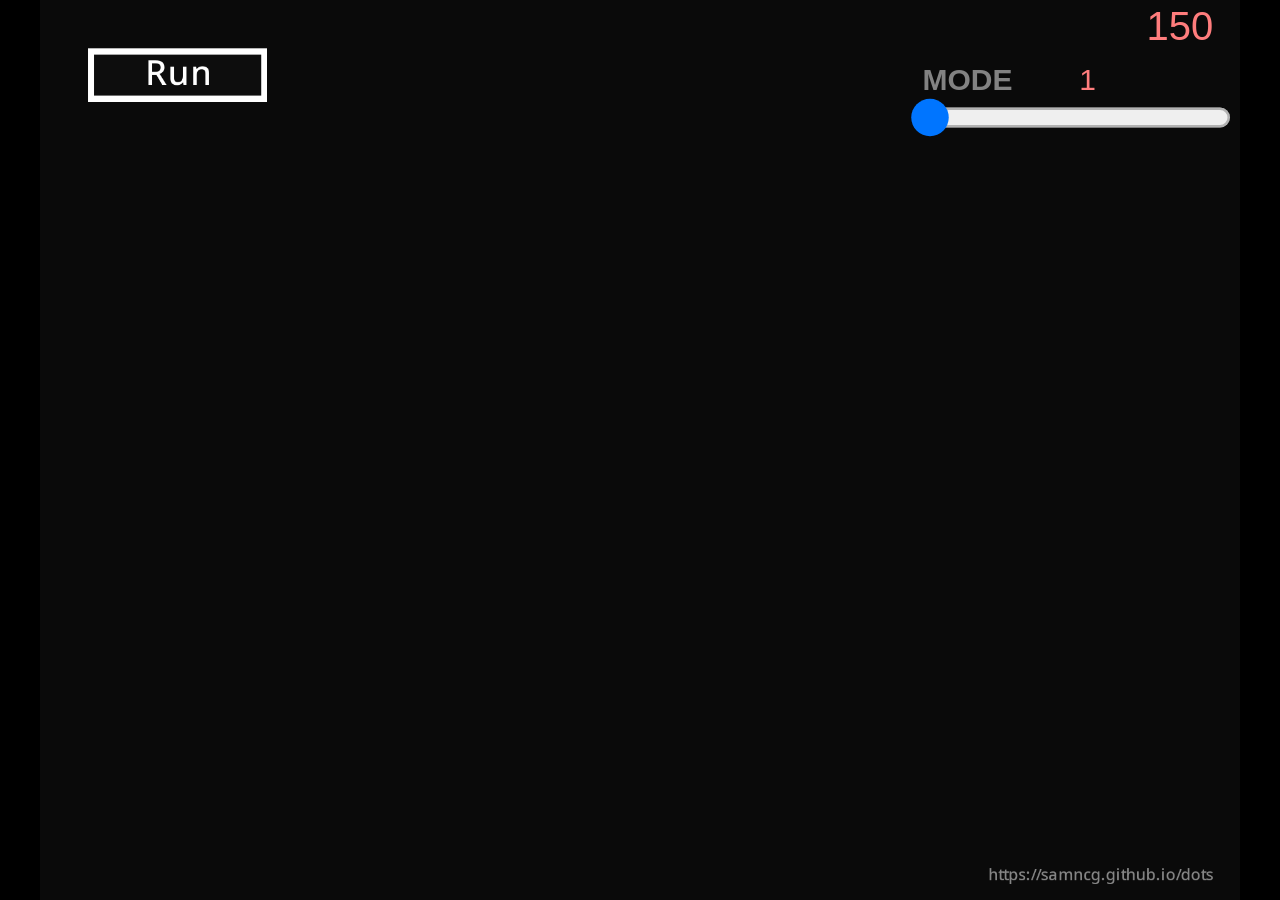
==== benchmark/index.html @ 0f474727 "Add files via upload" ====
<!DOCTYPE html>
<!-- Created with https://packager.turbowarp.org/ -->
<html>
<head>
  <meta charset="utf-8">
  <meta name="viewport" content="width=device-width, initial-scale=1.0, maximum-scale=1.0, user-scalable=no">
  <!-- We only include this to explicitly loosen the CSP of various packager environments. It does not provide any security. -->
  <meta http-equiv="Content-Security-Policy" content="default-src * 'self' 'unsafe-inline' 'unsafe-eval' data: blob:">
  <title>nmark v1</title>
  <style>
    body {
      color: #ffffff;
      font-family: sans-serif;
      overflow: hidden;
      margin: 0;
      padding: 0;
    }
    :root, body.is-fullscreen {
      background-color: #000000;
    }
    [hidden] {
      display: none !important;
    }
    h1 {
      font-weight: normal;
    }
    a {
      color: inherit;
      text-decoration: underline;
      cursor: pointer;
    }

    #app, #loading, #error, #launch {
      position: absolute;
      top: 0;
      left: 0;
      width: 100%;
      height: 100%;
    }
    .screen {
      display: flex;
      flex-direction: column;
      align-items: center;
      justify-content: center;
      text-align: center;
      cursor: default;
      user-select: none;
      -webkit-user-select: none;
      background-color: #000000;
    }
    #launch {
      background-color: rgba(0, 0, 0, 0.7);
      cursor: pointer;
    }
    .green-flag {
      width: 80px;
      height: 80px;
      padding: 16px;
      border-radius: 100%;
      background: rgba(255, 255, 255, 0.75);
      border: 3px solid hsla(0, 100%, 100%, 1);
      display: flex;
      justify-content: center;
      align-items: center;
      box-sizing: border-box;
    }
    #loading {
      
    }
    .progress-bar-outer {
      border: 1px solid currentColor;
      height: 10px;
      width: 200px;
      max-width: 200px;
    }
    .progress-bar-inner {
      height: 100%;
      width: 0;
      background-color: currentColor;
    }
    .loading-text, noscript {
      font-weight: normal;
      font-size: 36px;
      margin: 0 0 16px;
    }
    .loading-image {
      margin: 0 0 16px;
    }
    #error-message, #error-stack {
      font-family: monospace;
      max-width: 600px;
      white-space: pre-wrap;
      user-select: text;
      -webkit-user-select: text;
    }
    #error-stack {
      text-align: left;
      max-height: 200px;
      overflow: auto;
    }
    .control-button {
      width: 2rem;
      height: 2rem;
      padding: 0.375rem;
      margin-top: 0.5rem;
      margin-bottom: 0.5rem;
      user-select: none;
      -webkit-user-select: none;
      cursor: pointer;
      border: 0;
      border-radius: 4px;
    }
    .control-button:hover {
      background: #ff4c4c26;
    }
    .control-button.active {
      background: #ff4c4c59;
    }
    .fullscreen-button {
      background: white !important;
    }
    .standalone-fullscreen-button {
      position: absolute;
      top: 0;
      right: 0;
      background-color: rgba(0, 0, 0, 0.5);
      border-radius: 0 0 0 4px;
      padding: 4px;
      cursor: pointer;
    }
    .sc-canvas {
      cursor: auto;
    }
    .sc-monitor-root[data-opcode^="data_"] .sc-monitor-value-color {
      background-color: #ff8c1a;
    }
    .sc-monitor-row-value-outer {
      background-color: #fc662c;
    }
    .sc-monitor-row-value-editing .sc-monitor-row-value-outer {
      background-color: #e25b27;
    }
    
  </style>
  <meta name="theme-color" content="#000000">
  
</head>
<body>
  <div id="app"></div>

  <div id="launch" class="screen" hidden title="Click to start">
    <div class="green-flag">
      <svg viewBox="0 0 16.63 17.5" width="42" height="44">
        <defs><style>.cls-1,.cls-2{fill:#4cbf56;stroke:#45993d;stroke-linecap:round;stroke-linejoin:round;}.cls-2{stroke-width:1.5px;}</style></defs>
        <path class="cls-1" d="M.75,2A6.44,6.44,0,0,1,8.44,2h0a6.44,6.44,0,0,0,7.69,0V12.4a6.44,6.44,0,0,1-7.69,0h0a6.44,6.44,0,0,0-7.69,0"/>
        <line class="cls-2" x1="0.75" y1="16.75" x2="0.75" y2="0.75"/>
      </svg>
    </div>
  </div>

  <div id="loading" class="screen">
    <noscript>Enable JavaScript</noscript>
    
    
    <div class="progress-bar-outer"><div class="progress-bar-inner" id="loading-inner"></div></div>
  </div>

  <div id="error" class="screen" hidden>
    <h1>Error</h1>
    <details>
      <summary id="error-message"></summary>
      <p id="error-stack"></p>
    </details>
  </div>

  <script>/*!
Parts of this script are from the TurboWarp Packager <https://packager.turbowarp.org/>, licensed as follows:
Copyright (C) 2021-2022 Thomas Weber

Licensed under the Apache License, Version 2.0 (the "License");
you may not use this file except in compliance with the License.
You may obtain a copy of the License at

    http://www.apache.org/licenses/LICENSE-2.0

Unless required by applicable law or agreed to in writing, software
distributed under the License is distributed on an "AS IS" BASIS,
WITHOUT WARRANTIES OR CONDITIONS OF ANY KIND, either express or implied.
See the License for the specific language governing permissions and
limitations under the License.

Parts of this script are from Scratch <https://scratch.mit.edu/>, licensed as follows:
Copyright (c) 2016, Massachusetts Institute of Technology
All rights reserved.

Redistribution and use in source and binary forms, with or without modification, are permitted provided that the following conditions are met:

1. Redistributions of source code must retain the above copyright notice, this list of conditions and the following disclaimer.

2. Redistributions in binary form must reproduce the above copyright notice, this list of conditions and the following disclaimer in the documentation and/or other materials provided with the distribution.

3. Neither the name of the copyright holder nor the names of its contributors may be used to endorse or promote products derived from this software without specific prior written permission.

THIS SOFTWARE IS PROVIDED BY THE COPYRIGHT HOLDERS AND CONTRIBUTORS "AS IS" AND ANY EXPRESS OR IMPLIED WARRANTIES, INCLUDING, BUT NOT LIMITED TO, THE IMPLIED WARRANTIES OF MERCHANTABILITY AND FITNESS FOR A PARTICULAR PURPOSE ARE DISCLAIMED. IN NO EVENT SHALL THE COPYRIGHT HOLDER OR CONTRIBUTORS BE LIABLE FOR ANY DIRECT, INDIRECT, INCIDENTAL, SPECIAL, EXEMPLARY, OR CONSEQUENTIAL DAMAGES (INCLUDING, BUT NOT LIMITED TO, PROCUREMENT OF SUBSTITUTE GOODS OR SERVICES; LOSS OF USE, DATA, OR PROFITS; OR BUSINESS INTERRUPTION) HOWEVER CAUSED AND ON ANY THEORY OF LIABILITY, WHETHER IN CONTRACT, STRICT LIABILITY, OR TORT (INCLUDING NEGLIGENCE OR OTHERWISE) ARISING IN ANY WAY OUT OF THE USE OF THIS SOFTWARE, EVEN IF ADVISED OF THE POSSIBILITY OF SUCH DAMAGE.
*/

!function(A){function e(e){for(var t,B,n=e[0],s=e[1],r=0,g=[];r<n.length;r++)B=n[r],Object.prototype.hasOwnProperty.call(i,B)&&i[B]&&g.push(i[B][0]),i[B]=0;for(t in s)Object.prototype.hasOwnProperty.call(s,t)&&(A[t]=s[t]);for(o&&o(e);g.length;)g.shift()()}var t={},i={0:0};function B(e){if(t[e])return t[e].exports;var i=t[e]={i:e,l:!1,exports:{}};return A[e].call(i.exports,i,i.exports,B),i.l=!0,i.exports}B.e=function(A){var e=[],t=i[A];if(0!==t)if(t)e.push(t[2]);else{var n=new Promise((function(e,B){t=i[A]=[e,B]}));e.push(t[2]=n);var s,r=document.createElement("script");r.charset="utf-8",r.timeout=120,B.nc&&r.setAttribute("nonce",B.nc),r.src=function(A){return B.p+"scaffolding/"+({1:"vendors~iframe-extension-worker"}[A]||A)+".js"}(A);var o=new Error;s=function(e){r.onerror=r.onload=null,clearTimeout(g);var t=i[A];if(0!==t){if(t){var B=e&&("load"===e.type?"missing":e.type),n=e&&e.target&&e.target.src;o.message="Loading chunk "+A+" failed.\n("+B+": "+n+")",o.name="ChunkLoadError",o.type=B,o.request=n,t[1](o)}i[A]=void 0}};var g=setTimeout((function(){s({type:"timeout",target:r})}),12e4);r.onerror=r.onload=s,document.head.appendChild(r)}return Promise.all(e)},B.m=A,B.c=t,B.d=function(A,e,t){B.o(A,e)||Object.defineProperty(A,e,{enumerable:!0,get:t})},B.r=function(A){"undefined"!=typeof Symbol&&Symbol.toStringTag&&Object.defineProperty(A,Symbol.toStringTag,{value:"Module"}),Object.defineProperty(A,"__esModule",{value:!0})},B.t=function(A,e){if(1&e&&(A=B(A)),8&e)return A;if(4&e&&"object"==typeof A&&A&&A.__esModule)return A;var t=Object.create(null);if(B.r(t),Object.defineProperty(t,"default",{enumerable:!0,value:A}),2&e&&"string"!=typeof A)for(var i in A)B.d(t,i,function(e){return A[e]}.bind(null,i));return t},B.n=function(A){var e=A&&A.__esModule?function(){return A.default}:function(){return A};return B.d(e,"a",e),e},B.o=function(A,e){return Object.prototype.hasOwnProperty.call(A,e)},B.p="",B.oe=function(A){throw console.error(A),A};var n=window.webpackJsonp=window.webpackJsonp||[],s=n.push.bind(n);n.push=e,n=n.slice();for(var r=0;r<n.length;r++)e(n[r]);var o=s;B(B.s=455)}([function(A,e,t){var i=t(39),B=t(103),n=t(40),s=n.TYPE,r=t(101),o=r.isNewline,g=r.isName,a=r.isValidEscape,c=r.isNumberStart,Q=r.isIdentifierStart,E=r.charCodeCategory,w=r.isBOM,C=t(28),l=C.cmpStr,I=C.getNewlineLength,h=C.findWhiteSpaceEnd,u=C.consumeEscaped,d=C.consumeName,Y=C.consumeNumber,M=C.consumeBadUrlRemnants;function F(A,e){function t(e){return e<F?A.charCodeAt(e):0}function n(){return f=Y(A,f),Q(t(f),t(f+1),t(f+2))?(R=s.Dimension,void(f=d(A,f))):37===t(f)?(R=s.Percentage,void f++):void(R=s.Number)}function r(){const e=f;return f=d(A,f),l(A,e,f,"url")&&40===t(f)?34===t(f=h(A,f+1))||39===t(f)?(R=s.Function,void(f=e+4)):void function(){for(R=s.Url,f=h(A,f);f<A.length;f++){var e=A.charCodeAt(f);switch(E(e)){case 41:return void f++;case E.Eof:return;case E.WhiteSpace:return 41===t(f=h(A,f))||f>=A.length?void(f<A.length&&f++):(f=M(A,f),void(R=s.BadUrl));case 34:case 39:case 40:case E.NonPrintable:return f=M(A,f),void(R=s.BadUrl);case 92:if(a(e,t(f+1))){f=u(A,f)-1;break}return f=M(A,f),void(R=s.BadUrl)}}}():40===t(f)?(R=s.Function,void f++):void(R=s.Ident)}function C(e){for(e||(e=t(f++)),R=s.String;f<A.length;f++){var i=A.charCodeAt(f);switch(E(i)){case e:return void f++;case E.Eof:return;case E.WhiteSpace:if(o(i))return f+=I(A,f,i),void(R=s.BadString);break;case 92:if(f===A.length-1)break;var B=t(f+1);o(B)?f+=I(A,f+1,B):a(i,B)&&(f=u(A,f)-1)}}}e||(e=new i);for(var F=(A=String(A||"")).length,D=B(e.offsetAndType,F+1),m=B(e.balance,F+1),p=0,U=w(t(0)),f=U,N=0,G=0,y=0;f<F;){var H=A.charCodeAt(f),R=0;switch(m[p]=F,E(H)){case E.WhiteSpace:R=s.WhiteSpace,f=h(A,f+1);break;case 34:C();break;case 35:g(t(f+1))||a(t(f+1),t(f+2))?(R=s.Hash,f=d(A,f+1)):(R=s.Delim,f++);break;case 39:C();break;case 40:R=s.LeftParenthesis,f++;break;case 41:R=s.RightParenthesis,f++;break;case 43:c(H,t(f+1),t(f+2))?n():(R=s.Delim,f++);break;case 44:R=s.Comma,f++;break;case 45:c(H,t(f+1),t(f+2))?n():45===t(f+1)&&62===t(f+2)?(R=s.CDC,f+=3):Q(H,t(f+1),t(f+2))?r():(R=s.Delim,f++);break;case 46:c(H,t(f+1),t(f+2))?n():(R=s.Delim,f++);break;case 47:42===t(f+1)?(R=s.Comment,1===(f=A.indexOf("*/",f+2)+2)&&(f=A.length)):(R=s.Delim,f++);break;case 58:R=s.Colon,f++;break;case 59:R=s.Semicolon,f++;break;case 60:33===t(f+1)&&45===t(f+2)&&45===t(f+3)?(R=s.CDO,f+=4):(R=s.Delim,f++);break;case 64:Q(t(f+1),t(f+2),t(f+3))?(R=s.AtKeyword,f=d(A,f+1)):(R=s.Delim,f++);break;case 91:R=s.LeftSquareBracket,f++;break;case 92:a(H,t(f+1))?r():(R=s.Delim,f++);break;case 93:R=s.RightSquareBracket,f++;break;case 123:R=s.LeftCurlyBracket,f++;break;case 125:R=s.RightCurlyBracket,f++;break;case E.Digit:n();break;case E.NameStart:r();break;case E.Eof:break;default:R=s.Delim,f++}switch(R){case N:for(N=(G=m[y=16777215&G])>>24,m[p]=y,m[y++]=p;y<p;y++)m[y]===F&&(m[y]=p);break;case s.LeftParenthesis:case s.Function:m[p]=G,G=(N=s.RightParenthesis)<<24|p;break;case s.LeftSquareBracket:m[p]=G,G=(N=s.RightSquareBracket)<<24|p;break;case s.LeftCurlyBracket:m[p]=G,G=(N=s.RightCurlyBracket)<<24|p}D[p++]=R<<24|f}for(D[p]=s.EOF<<24|f,m[p]=F,m[F]=F;0!==G;)G=m[y=16777215&G],m[y]=F;return e.source=A,e.firstCharOffset=U,e.offsetAndType=D,e.tokenCount=p,e.balance=m,e.reset(),e.next(),e}Object.keys(n).forEach((function(A){F[A]=n[A]})),Object.keys(r).forEach((function(A){F[A]=r[A]})),Object.keys(C).forEach((function(A){F[A]=C[A]})),A.exports=F},function(A,e,t){const i=t(25);i.enable(),A.exports=i("vm")},function(A,e,t){const i=t(26),B=A=>{if("string"!=typeof A)return!1;for(let e=0;e<A.length;e++){const t=A.charCodeAt(e);if(48===t||9===t)return!1}return!0};class n{static toNumber(A){if("number"==typeof A)return Number.isNaN(A)?0:A;const e=Number(A);return Number.isNaN(e)?0:e}static toBoolean(A){return"boolean"==typeof A?A:"string"==typeof A?""!==A&&"0"!==A&&"false"!==A.toLowerCase():Boolean(A)}static toString(A){return String(A)}static toRgbColorList(A){const e=n.toRgbColorObject(A);return[e.r,e.g,e.b]}static toRgbColorObject(A){let e;return"string"==typeof A&&"#"===A.substring(0,1)?(e=i.hexToRgb(A),e||(e={r:0,g:0,b:0,a:255})):e=i.decimalToRgb(n.toNumber(A)),e}static isWhiteSpace(A){return null===A||"string"==typeof A&&0===A.trim().length}static compare(A,e){let t=Number(A),i=Number(e);if(0===t&&B(A)?t=NaN:0===i&&B(e)&&(i=NaN),isNaN(t)||isNaN(i)){const t=String(A).toLowerCase(),i=String(e).toLowerCase();return t<i?-1:t>i?1:0}return t===1/0&&i===1/0||t===-1/0&&i===-1/0?0:t-i}static isInt(A){return"number"==typeof A?!!isNaN(A)||A===Math.floor(A):"boolean"==typeof A||"string"==typeof A&&A.indexOf(".")<0}static get LIST_INVALID(){return"INVALID"}static get LIST_ALL(){return"ALL"}static toListIndex(A,e,t){if("number"!=typeof A){if("all"===A)return t?n.LIST_ALL:n.LIST_INVALID;if("last"===A)return e>0?e:n.LIST_INVALID;if("random"===A||"any"===A)return e>0?1+Math.floor(Math.random()*e):n.LIST_INVALID}return(A=Math.floor(n.toNumber(A)))<1||A>e?n.LIST_INVALID:A}}A.exports=n},function(A,e){A.exports={BOOLEAN:"Boolean",BUTTON:"button",LABEL:"label",COMMAND:"command",CONDITIONAL:"conditional",EVENT:"event",HAT:"hat",LOOP:"loop",REPORTER:"reporter",XML:"xml"}},function(A,e){A.exports={ANGLE:"angle",BOOLEAN:"Boolean",COLOR:"color",NUMBER:"number",STRING:"string",MATRIX:"matrix",NOTE:"note",IMAGE:"image",COSTUME:"costume",SOUND:"sound"}},function(A,e){A.exports=class{static degToRad(A){return A*Math.PI/180}static radToDeg(A){return 180*A/Math.PI}static clamp(A,e,t){return Math.min(Math.max(A,e),t)}static wrapClamp(A,e,t){const i=t-e+1;return A-Math.floor((A-e)/i)*i}static tan(A){switch(A%=360){case-270:case 90:return 1/0;case-90:case 270:return-1/0;default:return Math.round(1e10*Math.tan(Math.PI*A/180))/1e10}}static reducedSortOrdering(A){const e=A.slice(0).sort((A,e)=>A-e);return A.map(A=>e.indexOf(A))}static inclusiveRandIntWithout(A,e,t){const i=e-A,B=A+Math.floor(Math.random()*i);return B>=t?B+1:B}static scale(A,e,t,i,B){return(A-e)/(t-e)*(B-i)+i}}},function(A,e,t){"use strict";var i=t(152),B=t(153),n=t(74),s=t(73),r=t(72);function o(A,e){return Object.keys(e).forEach((function(t){A[t]=e[t]})),A}A.exports=function A(){var e=o({},r),t="en",g={},a=function(A){return A},c=null,Q="warning",E={};function w(A,e,n){var s="string"==typeof A?A:A.default,r=I(s,"object"==typeof A&&A.id||a(s),n||t);return(r.format||(r.format=B(i(r.message),n||t,E)))(e)}w.rich=function(A,e,n){var s="string"==typeof A?A:A.default,r=I(s,"object"==typeof A&&A.id||a(s),n||t);return(r.toParts||(r.toParts=B.toParts(i(r.message,{tagsType:C}),n||t,E)))(e)};var C="<>";function l(A,e){var t=A[2];return function(A,e){var i="object"==typeof t?function(A,e){return Object.keys(A).reduce((function(t,i){return t[i]=A[i](e),t}),{})}(t,e):t;return"function"==typeof A?A(i):A}}function I(A,e,t){var i=s(t,g)||"en",B=g[i]||(g[i]={}),n=B[e];if("string"==typeof n&&(n=B[e]={message:n}),!n){var r='Translation for "'+e+'" in "'+i+'" is missing';if("warning"===Q)"undefined"!=typeof console&&console.warn(r);else if("ignore"!==Q)throw new Error(r);var o="function"==typeof c?c(A,e,i)||A:c||A;n=B[e]={message:o}}return n}function h(A,e,i,B,r){"object"==typeof i&&"object"!=typeof B&&(r=B,B=i,i=0);var o=s(r||t,n),g=o&&n[o][A]||u;return B["="+ +e]||B[g(e-i)]||B.other}function u(){return"other"}return E[C]=l,w.setup=function(A){return(A=A||{}).locale&&(t=A.locale),"translations"in A&&(g=A.translations||{}),A.generateId&&(a=A.generateId),"missingReplacement"in A&&(c=A.missingReplacement),A.missingTranslation&&(Q=A.missingTranslation),A.formats&&(A.formats.number&&o(e.number,A.formats.number),A.formats.date&&o(e.date,A.formats.date),A.formats.time&&o(e.time,A.formats.time)),A.types&&((E=A.types)[C]=l),{locale:t,translations:g,generateId:a,missingReplacement:c,missingTranslation:Q,formats:e,types:E}},w.number=function(A,i,B){var n=i&&e.number[i]||e.parseNumberPattern(i)||e.number.default;return new Intl.NumberFormat(B||t,n).format(A)},w.date=function(A,i,B){var n=i&&e.date[i]||e.parseDatePattern(i)||e.date.default;return new Intl.DateTimeFormat(B||t,n).format(A)},w.time=function(A,i,B){var n=i&&e.time[i]||e.parseDatePattern(i)||e.time.default;return new Intl.DateTimeFormat(B||t,n).format(A)},w.select=function(A,e){return e[A]||e.other},w.custom=function(A,e,t,i){return A[1]in E?E[A[1]](A,e)(t,i):t},w.plural=h.bind(null,"cardinal"),w.selectordinal=h.bind(null,"ordinal"),w.namespace=A,w}()},function(A,e,t){const i=t(1);class B{static withoutTrailingDigits(A){let e=A.length-1;for(;e>=0&&"0123456789".indexOf(A.charAt(e))>-1;)e--;return A.slice(0,e+1)}static unusedName(A,e){if(e.indexOf(A)<0)return A;A=B.withoutTrailingDigits(A);let t=2;for(;e.indexOf(A+t)>=0;)t++;return A+t}static splitFirst(A,e){const t=A.indexOf(e);return t>=0?[A.substring(0,t),A.substring(t+1)]:[A,null]}static stringify(A){return JSON.stringify(A,(A,e)=>"number"!=typeof e||e!==1/0&&e!==-1/0&&!isNaN(e)?e:0)}static replaceUnsafeChars(A){if("string"!=typeof A){if(!Array.isArray(A))return i.error("Unexpected input recieved in replaceUnsafeChars"),A;A=String(A)}return A.replace(/[<>&'"]/g,A=>{switch(A){case"<":return"lt";case">":return"gt";case"&":return"amp";case"'":return"apos";case'"':return"quot"}})}}A.exports=B},function(A,e){const t="!#%()*+,-./:;=?@[]^_`{|}~ABCDEFGHIJKLMNOPQRSTUVWXYZabcdefghijklmnopqrstuvwxyz0123456789";A.exports=function(){const A=t.length,e=[];for(let i=0;i<20;i++)e[i]=t.charAt(Math.random()*A);return e.join("")}},function(A,e){var t;t=function(){return this}();try{t=t||new Function("return this")()}catch(A){"object"==typeof window&&(t=window)}A.exports=t},function(A,e,t){const i=t(8),B=t(34);class n{constructor(A,e,t,B){switch(this.id=A||i(),this.name=e,this.type=t,this.isCloud=B,this.type){case n.SCALAR_TYPE:this.value=0;break;case n.LIST_TYPE:this.value=[];break;case n.BROADCAST_MESSAGE_TYPE:this.value=this.name;break;default:throw new Error("Invalid variable type: ".concat(this.type))}}toXML(A){return A=!0===A,'<variable type="'.concat(this.type,'" id="').concat(this.id,'" islocal="').concat(A,'" iscloud="').concat(this.isCloud,'">').concat(B(this.name),"</variable>")}static get SCALAR_TYPE(){return""}static get LIST_TYPE(){return"list"}static get BROADCAST_MESSAGE_TYPE(){return"broadcast_msg"}}A.exports=n},function(A,e,t){
/*!
 * @license twgl.js 4.4.0 Copyright (c) 2015, Gregg Tavares All Rights Reserved.
 * Available via the MIT license.
 * see: http://github.com/greggman/twgl.js for details
 */
var i;"undefined"!=typeof self&&self,i=function(){return function(A){var e={};function t(i){if(e[i])return e[i].exports;var B=e[i]={i:i,l:!1,exports:{}};return A[i].call(B.exports,B,B.exports,t),B.l=!0,B.exports}return t.m=A,t.c=e,t.d=function(A,e,i){t.o(A,e)||Object.defineProperty(A,e,{configurable:!1,enumerable:!0,get:i})},t.n=function(A){var e=A&&A.__esModule?function(){return A.default}:function(){return A};return t.d(e,"a",e),e},t.o=function(A,e){return Object.prototype.hasOwnProperty.call(A,e)},t.p="",t(t.s=9)}([function(A,e,t){"use strict";e.__esModule=!0,e.copyExistingProperties=function(A,e){Object.keys(e).forEach((function(t){e.hasOwnProperty(t)&&A.hasOwnProperty(t)&&(e[t]=A[t])}))},e.copyNamedProperties=function(A,e,t){A.forEach((function(A){var i=e[A];void 0!==i&&(t[A]=i)}))},e.isBuffer=function(A,e){return s||(s=A.createBuffer()),e instanceof s.constructor},e.isRenderbuffer=function(A,e){return r||(r=A.createRenderbuffer()),e instanceof r.constructor},e.isShader=function(A,e){return o||(o=A.createShader(A.VERTEX_SHADER)),e instanceof o.constructor},e.isTexture=function(A,e){return g||(g=A.createTexture()),e instanceof g.constructor},e.isSampler=function(A,e){if(!a){if(!A.createSampler)return!1;a=A.createSampler()}return e instanceof a.constructor},e.warn=e.error=void 0;var i,B=(i=t(2))&&i.__esModule?i:{default:i},n=B.default.console&&B.default.console.error&&"function"==typeof B.default.console.error?B.default.console.error.bind(B.default.console):function(){};e.error=n;var s,r,o,g,a,c=B.default.console&&B.default.console.warn&&"function"==typeof B.default.console.warn?B.default.console.warn.bind(B.default.console):function(){};e.warn=c},function(A,e,t){"use strict";e.__esModule=!0,e.getGLTypeForTypedArray=function(A){if(A instanceof Int8Array)return 5120;if(A instanceof Uint8Array)return 5121;if(A instanceof Uint8ClampedArray)return 5121;if(A instanceof Int16Array)return 5122;if(A instanceof Uint16Array)return 5123;if(A instanceof Int32Array)return 5124;if(A instanceof Uint32Array)return 5125;if(A instanceof Float32Array)return 5126;throw"unsupported typed array type"},e.getGLTypeForTypedArrayType=function(A){if(A===Int8Array)return 5120;if(A===Uint8Array)return 5121;if(A===Uint8ClampedArray)return 5121;if(A===Int16Array)return 5122;if(A===Uint16Array)return 5123;if(A===Int32Array)return 5124;if(A===Uint32Array)return 5125;if(A===Float32Array)return 5126;throw"unsupported typed array type"},e.getTypedArrayTypeForGLType=function(A){var e=n[A];if(!e)throw"unknown gl type";return e},e.isArrayBuffer=void 0;var i,B=(i=t(2))&&i.__esModule?i:{default:i},n={},s=n;s[5120]=Int8Array,s[5121]=Uint8Array,s[5122]=Int16Array,s[5123]=Uint16Array,s[5124]=Int32Array,s[5125]=Uint32Array,s[5126]=Float32Array,s[32819]=Uint16Array,s[32820]=Uint16Array,s[33635]=Uint16Array,s[5131]=Uint16Array,s[33640]=Uint32Array,s[35899]=Uint32Array,s[35902]=Uint32Array,s[36269]=Uint32Array,s[34042]=Uint32Array;var r=B.default.SharedArrayBuffer?function(A){return A&&A.buffer&&(A.buffer instanceof ArrayBuffer||A.buffer instanceof B.default.SharedArrayBuffer)}:function(A){return A&&A.buffer&&A.buffer instanceof ArrayBuffer};e.isArrayBuffer=r},function(A,e,t){"use strict";e.__esModule=!0,e.default=void 0;var i=void 0!==i?i:"undefined"!=typeof self?self:"undefined"!=typeof window?window:{};e.default=i},function(A,e,t){"use strict";e.__esModule=!0,e.add=function(A,e,t){return(t=t||new i(3))[0]=A[0]+e[0],t[1]=A[1]+e[1],t[2]=A[2]+e[2],t},e.copy=function(A,e){return(e=e||new i(3))[0]=A[0],e[1]=A[1],e[2]=A[2],e},e.create=function(A,e,t){var B=new i(3);return A&&(B[0]=A),e&&(B[1]=e),t&&(B[2]=t),B},e.cross=function(A,e,t){t=t||new i(3);var B=A[2]*e[0]-A[0]*e[2],n=A[0]*e[1]-A[1]*e[0];return t[0]=A[1]*e[2]-A[2]*e[1],t[1]=B,t[2]=n,t},e.distance=function(A,e){var t=A[0]-e[0],i=A[1]-e[1],B=A[2]-e[2];return Math.sqrt(t*t+i*i+B*B)},e.distanceSq=function(A,e){var t=A[0]-e[0],i=A[1]-e[1],B=A[2]-e[2];return t*t+i*i+B*B},e.divide=function(A,e,t){return(t=t||new i(3))[0]=A[0]/e[0],t[1]=A[1]/e[1],t[2]=A[2]/e[2],t},e.divScalar=function(A,e,t){return(t=t||new i(3))[0]=A[0]/e,t[1]=A[1]/e,t[2]=A[2]/e,t},e.dot=function(A,e){return A[0]*e[0]+A[1]*e[1]+A[2]*e[2]},e.lerp=function(A,e,t,B){return(B=B||new i(3))[0]=(1-t)*A[0]+t*e[0],B[1]=(1-t)*A[1]+t*e[1],B[2]=(1-t)*A[2]+t*e[2],B},e.length=function(A){return Math.sqrt(A[0]*A[0]+A[1]*A[1]+A[2]*A[2])},e.lengthSq=function(A){return A[0]*A[0]+A[1]*A[1]+A[2]*A[2]},e.mulScalar=function(A,e,t){return(t=t||new i(3))[0]=A[0]*e,t[1]=A[1]*e,t[2]=A[2]*e,t},e.multiply=function(A,e,t){return(t=t||new i(3))[0]=A[0]*e[0],t[1]=A[1]*e[1],t[2]=A[2]*e[2],t},e.negate=function(A,e){return(e=e||new i(3))[0]=-A[0],e[1]=-A[1],e[2]=-A[2],e},e.normalize=function(A,e){e=e||new i(3);var t=A[0]*A[0]+A[1]*A[1]+A[2]*A[2],B=Math.sqrt(t);return B>1e-5?(e[0]=A[0]/B,e[1]=A[1]/B,e[2]=A[2]/B):(e[0]=0,e[1]=0,e[2]=0),e},e.setDefaultType=function(A){var e=i;return i=A,e},e.subtract=function(A,e,t){return(t=t||new i(3))[0]=A[0]-e[0],t[1]=A[1]-e[1],t[2]=A[2]-e[2],t};var i=Float32Array},function(A,e,t){"use strict";e.__esModule=!0,e.isWebGL1=function(A){return!A.texStorage2D},e.isWebGL2=function(A){return!!A.texStorage2D},e.glEnumToString=void 0;var i,B,n=(i={},B={},function(A,e){return function(A){var e=A.constructor.name;if(!i[e]){for(var t in A)if("number"==typeof A[t]){var n=B[A[t]];B[A[t]]=n?"".concat(n," | ").concat(t):t}i[e]=!0}}(A),B[e]||"0x"+e.toString(16)});e.glEnumToString=n},function(A,e,t){"use strict";e.__esModule=!0,e.createAttributeSetters=z,e.createProgram=G,e.createProgramFromScripts=function(A,e,t,i,B){for(var n=p(t,i,B),s=[],r=0;r<e.length;++r){var o=y(A,e[r],A[U[r]],n.errorCallback);if(!o)return null;s.push(o)}return G(A,s,n)},e.createProgramFromSources=H,e.createProgramInfo=function(A,e,t,i,B){var n=p(t,i,B),s=!0;if(e=e.map((function(A){if(A.indexOf("\n")<0){var e=a(A);e?A=e.text:(n.errorCallback("no element with id: "+A),s=!1)}return A})),!s)return null;var r=H(A,e,n);return r?L(A,r):null},e.createProgramInfoFromProgram=L,e.createUniformSetters=k,e.createUniformBlockSpecFromProgram=T,e.createUniformBlockInfoFromProgram=b,e.createUniformBlockInfo=function(A,e,t){return b(A,e.program,e.uniformBlockSpec,t)},e.createTransformFeedback=function(A,e,t){var i=A.createTransformFeedback();return A.bindTransformFeedback(A.TRANSFORM_FEEDBACK,i),A.useProgram(e.program),J(A,e,t),A.bindTransformFeedback(A.TRANSFORM_FEEDBACK,null),function(A,e,t){for(var i in e.transformFeedbackInfo&&(e=e.transformFeedbackInfo),t.attribs&&(t=t.attribs),t){var B=e[i];B&&A.bindBufferBase(A.TRANSFORM_FEEDBACK_BUFFER,B.index,null)}}(A,e,t),i},e.createTransformFeedbackInfo=x,e.bindTransformFeedbackInfo=J,e.setAttributes=v,e.setBuffersAndAttributes=function(A,e,t){t.vertexArrayObject?A.bindVertexArray(t.vertexArrayObject):(v(e.attribSetters||e,t.attribs),t.indices&&A.bindBuffer(A.ELEMENT_ARRAY_BUFFER,t.indices))},e.setUniforms=function A(e,t){for(var i=e.uniformSetters||e,B=arguments.length,n=1;n<B;++n){var s=arguments[n];if(Array.isArray(s))for(var r=s.length,o=0;o<r;++o)A(i,s[o]);else for(var g in s){var a=i[g];a&&a(s[g])}}},e.setUniformBlock=function(A,e,t){j(A,e,t)&&A.bufferData(A.UNIFORM_BUFFER,t.array,A.DYNAMIC_DRAW)},e.setBlockUniforms=function(A,e){var t=A.uniforms;for(var i in e){var B=t[i];if(B){var n=e[i];n.length?B.set(n):B[0]=n}}},e.bindUniformBlock=j;var i,B=r(t(4)),n=r(t(0)),s=(i=t(2))&&i.__esModule?i:{default:i};function r(A){if(A&&A.__esModule)return A;var e={};if(null!=A)for(var t in A)if(Object.prototype.hasOwnProperty.call(A,t)){var i=Object.defineProperty&&Object.getOwnPropertyDescriptor?Object.getOwnPropertyDescriptor(A,t):{};i.get||i.set?Object.defineProperty(e,t,i):e[t]=A[t]}return e.default=A,e}var o=n.error,g=n.warn,a=s.default&&s.default.document&&s.default.document.getElementById?s.default.document.getElementById.bind(s.default.document):function(){return null},c={};function Q(A,e){return c[e].bindPoint}function E(A,e){return function(t){A.uniform1i(e,t)}}function w(A,e){return function(t){A.uniform1iv(e,t)}}function C(A,e){return function(t){A.uniform2iv(e,t)}}function l(A,e){return function(t){A.uniform3iv(e,t)}}function I(A,e){return function(t){A.uniform4iv(e,t)}}function h(A,e,t,i){var s=Q(0,e);return B.isWebGL2(A)?function(e){var B,r;n.isTexture(A,e)?(B=e,r=null):(B=e.texture,r=e.sampler),A.uniform1i(i,t),A.activeTexture(A.TEXTURE0+t),A.bindTexture(s,B),A.bindSampler(t,r)}:function(e){A.uniform1i(i,t),A.activeTexture(A.TEXTURE0+t),A.bindTexture(s,e)}}function u(A,e,t,i,s){for(var r=Q(0,e),o=new Int32Array(s),g=0;g<s;++g)o[g]=t+g;return B.isWebGL2(A)?function(e){A.uniform1iv(i,o),e.forEach((function(e,i){var B,s;A.activeTexture(A.TEXTURE0+o[i]),n.isTexture(A,e)?(B=e,s=null):(B=e.texture,s=e.sampler),A.bindSampler(t,s),A.bindTexture(r,B)}))}:function(e){A.uniform1iv(i,o),e.forEach((function(e,t){A.activeTexture(A.TEXTURE0+o[t]),A.bindTexture(r,e)}))}}function d(A,e){return function(t){A.bindBuffer(A.ARRAY_BUFFER,t.buffer),A.enableVertexAttribArray(e),A.vertexAttribPointer(e,t.numComponents||t.size,t.type||A.FLOAT,t.normalize||!1,t.stride||0,t.offset||0),void 0!==t.divisor&&A.vertexAttribDivisor(e,t.divisor)}}function Y(A,e){return function(t){A.bindBuffer(A.ARRAY_BUFFER,t.buffer),A.enableVertexAttribArray(e),A.vertexAttribIPointer(e,t.numComponents||t.size,t.type||A.INT,t.stride||0,t.offset||0),void 0!==t.divisor&&A.vertexAttribDivisor(e,t.divisor)}}function M(A,e,t){var i=t.size,B=t.count;return function(t){A.bindBuffer(A.ARRAY_BUFFER,t.buffer);for(var n=t.size||t.numComponents||i,s=n/B,r=t.type||A.FLOAT,o=c[r].size*n,g=t.normalize||!1,a=t.offset||0,Q=o/B,E=0;E<B;++E)A.enableVertexAttribArray(e+E),A.vertexAttribPointer(e+E,s,r,g,o,a+Q*E),void 0!==t.divisor&&A.vertexAttribDivisor(e+E,t.divisor)}}c[5126]={Type:Float32Array,size:4,setter:function(A,e){return function(t){A.uniform1f(e,t)}},arraySetter:function(A,e){return function(t){A.uniform1fv(e,t)}}},c[35664]={Type:Float32Array,size:8,setter:function(A,e){return function(t){A.uniform2fv(e,t)}}},c[35665]={Type:Float32Array,size:12,setter:function(A,e){return function(t){A.uniform3fv(e,t)}}},c[35666]={Type:Float32Array,size:16,setter:function(A,e){return function(t){A.uniform4fv(e,t)}}},c[5124]={Type:Int32Array,size:4,setter:E,arraySetter:w},c[35667]={Type:Int32Array,size:8,setter:C},c[35668]={Type:Int32Array,size:12,setter:l},c[35669]={Type:Int32Array,size:16,setter:I},c[5125]={Type:Uint32Array,size:4,setter:function(A,e){return function(t){A.uniform1ui(e,t)}},arraySetter:function(A,e){return function(t){A.uniform1uiv(e,t)}}},c[36294]={Type:Uint32Array,size:8,setter:function(A,e){return function(t){A.uniform2uiv(e,t)}}},c[36295]={Type:Uint32Array,size:12,setter:function(A,e){return function(t){A.uniform3uiv(e,t)}}},c[36296]={Type:Uint32Array,size:16,setter:function(A,e){return function(t){A.uniform4uiv(e,t)}}},c[35670]={Type:Uint32Array,size:4,setter:E,arraySetter:w},c[35671]={Type:Uint32Array,size:8,setter:C},c[35672]={Type:Uint32Array,size:12,setter:l},c[35673]={Type:Uint32Array,size:16,setter:I},c[35674]={Type:Float32Array,size:16,setter:function(A,e){return function(t){A.uniformMatrix2fv(e,!1,t)}}},c[35675]={Type:Float32Array,size:36,setter:function(A,e){return function(t){A.uniformMatrix3fv(e,!1,t)}}},c[35676]={Type:Float32Array,size:64,setter:function(A,e){return function(t){A.uniformMatrix4fv(e,!1,t)}}},c[35685]={Type:Float32Array,size:24,setter:function(A,e){return function(t){A.uniformMatrix2x3fv(e,!1,t)}}},c[35686]={Type:Float32Array,size:32,setter:function(A,e){return function(t){A.uniformMatrix2x4fv(e,!1,t)}}},c[35687]={Type:Float32Array,size:24,setter:function(A,e){return function(t){A.uniformMatrix3x2fv(e,!1,t)}}},c[35688]={Type:Float32Array,size:48,setter:function(A,e){return function(t){A.uniformMatrix3x4fv(e,!1,t)}}},c[35689]={Type:Float32Array,size:32,setter:function(A,e){return function(t){A.uniformMatrix4x2fv(e,!1,t)}}},c[35690]={Type:Float32Array,size:48,setter:function(A,e){return function(t){A.uniformMatrix4x3fv(e,!1,t)}}},c[35678]={Type:null,size:0,setter:h,arraySetter:u,bindPoint:3553},c[35680]={Type:null,size:0,setter:h,arraySetter:u,bindPoint:34067},c[35679]={Type:null,size:0,setter:h,arraySetter:u,bindPoint:32879},c[35682]={Type:null,size:0,setter:h,arraySetter:u,bindPoint:3553},c[36289]={Type:null,size:0,setter:h,arraySetter:u,bindPoint:35866},c[36292]={Type:null,size:0,setter:h,arraySetter:u,bindPoint:35866},c[36293]={Type:null,size:0,setter:h,arraySetter:u,bindPoint:34067},c[36298]={Type:null,size:0,setter:h,arraySetter:u,bindPoint:3553},c[36299]={Type:null,size:0,setter:h,arraySetter:u,bindPoint:32879},c[36300]={Type:null,size:0,setter:h,arraySetter:u,bindPoint:34067},c[36303]={Type:null,size:0,setter:h,arraySetter:u,bindPoint:35866},c[36306]={Type:null,size:0,setter:h,arraySetter:u,bindPoint:3553},c[36307]={Type:null,size:0,setter:h,arraySetter:u,bindPoint:32879},c[36308]={Type:null,size:0,setter:h,arraySetter:u,bindPoint:34067},c[36311]={Type:null,size:0,setter:h,arraySetter:u,bindPoint:35866};var F={};F[5126]={size:4,setter:d},F[35664]={size:8,setter:d},F[35665]={size:12,setter:d},F[35666]={size:16,setter:d},F[5124]={size:4,setter:Y},F[35667]={size:8,setter:Y},F[35668]={size:12,setter:Y},F[35669]={size:16,setter:Y},F[5125]={size:4,setter:Y},F[36294]={size:8,setter:Y},F[36295]={size:12,setter:Y},F[36296]={size:16,setter:Y},F[35670]={size:4,setter:Y},F[35671]={size:8,setter:Y},F[35672]={size:12,setter:Y},F[35673]={size:16,setter:Y},F[35674]={size:4,setter:M,count:2},F[35675]={size:9,setter:M,count:3},F[35676]={size:16,setter:M,count:4};var D=/^[ \t]*\n/;function m(A,e,t,i){var B=i||o,n=A.createShader(t),s=0;if(D.test(e)&&(s=1,e=e.replace(D,"")),A.shaderSource(n,e),A.compileShader(n),!A.getShaderParameter(n,A.COMPILE_STATUS)){var r=A.getShaderInfoLog(n);return B(function(A,e){return e=e||0,++e,A.split("\n").map((function(A,t){return t+e+": "+A})).join("\n")}(e,s)+"\n*** Error compiling shader: "+r),A.deleteShader(n),null}return n}function p(A,e,t){var i;if("function"==typeof e&&(t=e,e=void 0),"function"==typeof A)t=A,A=void 0;else if(A&&!Array.isArray(A)){if(A.errorCallback)return A;var B=A;t=B.errorCallback,A=B.attribLocations,i=B.transformFeedbackVaryings}var n={errorCallback:t||o,transformFeedbackVaryings:i};if(A){var s={};Array.isArray(A)?A.forEach((function(A,t){s[A]=e?e[t]:t})):s=A,n.attribLocations=s}return n}var U=["VERTEX_SHADER","FRAGMENT_SHADER"];function f(A){return A.indexOf("frag")>=0?(void 0).FRAGMENT_SHADER:A.indexOf("vert")>=0?(void 0).VERTEX_SHADER:void 0}function N(A,e){e.forEach((function(e){A.deleteShader(e)}))}function G(A,e,t,i,B){for(var s=p(t,i,B),r=[],o=[],g=0;g<e.length;++g){var c=e[g];if("string"==typeof c){var Q=a(c),E=Q?Q.text:c,w=A[U[g]];Q&&Q.type&&(w=f(Q.type)||w),c=m(A,E,w,s.errorCallback),o.push(c)}n.isShader(A,c)&&r.push(c)}if(r.length!==e.length)return s.errorCallback("not enough shaders for program"),N(A,o),null;var C=A.createProgram();r.forEach((function(e){A.attachShader(C,e)})),s.attribLocations&&Object.keys(s.attribLocations).forEach((function(e){A.bindAttribLocation(C,s.attribLocations[e],e)}));var l=s.transformFeedbackVaryings;if(l&&(l.attribs&&(l=l.attribs),Array.isArray(l)||(l=Object.keys(l)),A.transformFeedbackVaryings(C,l,s.transformFeedbackMode||A.SEPARATE_ATTRIBS)),A.linkProgram(C),!A.getProgramParameter(C,A.LINK_STATUS)){var I=A.getProgramInfoLog(C);return s.errorCallback("Error in program linking:"+I),A.deleteProgram(C),N(A,o),null}return C}function y(A,e,t,i){var B,n=a(e);if(!n)throw"*** Error: unknown script element"+e;B=n.text;var s=t||f(n.type);if(!s)throw"*** Error: unknown shader type";return m(A,B,s,i)}function H(A,e,t,i,B){for(var n=p(t,i,B),s=[],r=0;r<e.length;++r){var o=m(A,e[r],A[U[r]],n.errorCallback);if(!o)return null;s.push(o)}return G(A,s,n)}function R(A){var e=A.name;return e.startsWith("gl_")||e.startsWith("webgl_")}function k(A,e){var t=0;function i(e,i){var B,n=A.getUniformLocation(e,i.name),s=i.size>1&&"[0]"===i.name.substr(-3),r=i.type,o=c[r];if(!o)throw"unknown type: 0x"+r.toString(16);if(o.bindPoint){var g=t;t+=i.size,B=s?o.arraySetter(A,r,g,n,i.size):o.setter(A,r,g,n,i.size)}else B=o.arraySetter&&s?o.arraySetter(A,n):o.setter(A,n);return B.location=n,B}for(var B={},n=A.getProgramParameter(e,A.ACTIVE_UNIFORMS),s=0;s<n;++s){var r=A.getActiveUniform(e,s);if(!R(r)){var o=r.name;"[0]"===o.substr(-3)&&(o=o.substr(0,o.length-3));var g=i(e,r);B[o]=g}}return B}function x(A,e){for(var t={},i=A.getProgramParameter(e,A.TRANSFORM_FEEDBACK_VARYINGS),B=0;B<i;++B){var n=A.getTransformFeedbackVarying(e,B);t[n.name]={index:B,type:n.type,size:n.size}}return t}function J(A,e,t){for(var i in e.transformFeedbackInfo&&(e=e.transformFeedbackInfo),t.attribs&&(t=t.attribs),t){var B=e[i];if(B){var n=t[i];n.offset?A.bindBufferRange(A.TRANSFORM_FEEDBACK_BUFFER,B.index,n.buffer,n.offset,n.size):A.bindBufferBase(A.TRANSFORM_FEEDBACK_BUFFER,B.index,n.buffer)}}}function T(A,e){for(var t=A.getProgramParameter(e,A.ACTIVE_UNIFORMS),i=[],B=[],n=0;n<t;++n){B.push(n),i.push({});var s=A.getActiveUniform(e,n);if(R(s))break;i[n].name=s.name}[["UNIFORM_TYPE","type"],["UNIFORM_SIZE","size"],["UNIFORM_BLOCK_INDEX","blockNdx"],["UNIFORM_OFFSET","offset"]].forEach((function(t){var n=t[0],s=t[1];A.getActiveUniforms(e,B,A[n]).forEach((function(A,e){i[e][s]=A}))}));for(var r={},o=A.getProgramParameter(e,A.ACTIVE_UNIFORM_BLOCKS),g=0;g<o;++g){var a=A.getActiveUniformBlockName(e,g),c={index:g,usedByVertexShader:A.getActiveUniformBlockParameter(e,g,A.UNIFORM_BLOCK_REFERENCED_BY_VERTEX_SHADER),usedByFragmentShader:A.getActiveUniformBlockParameter(e,g,A.UNIFORM_BLOCK_REFERENCED_BY_FRAGMENT_SHADER),size:A.getActiveUniformBlockParameter(e,g,A.UNIFORM_BLOCK_DATA_SIZE),uniformIndices:A.getActiveUniformBlockParameter(e,g,A.UNIFORM_BLOCK_ACTIVE_UNIFORM_INDICES)};c.used=c.usedByVertexSahder||c.usedByFragmentShader,r[a]=c}return{blockSpecs:r,uniformData:i}}var S=/\[\d+\]\.$/;function b(A,e,t,i){var B=t.blockSpecs,n=t.uniformData,s=B[i];if(!s)return g("no uniform block object named:",i),{name:i,uniforms:{}};var r=new ArrayBuffer(s.size),o=A.createBuffer(),a=s.index;A.bindBuffer(A.UNIFORM_BUFFER,o),A.uniformBlockBinding(e,s.index,a);var Q=i+".";S.test(Q)&&(Q=Q.replace(S,"."));var E={};return s.uniformIndices.forEach((function(A){var e=n[A],t=c[e.type],i=t.Type,B=e.size*t.size,s=e.name;s.substr(0,Q.length)===Q&&(s=s.substr(Q.length)),E[s]=new i(r,e.offset,B/i.BYTES_PER_ELEMENT)})),{name:i,array:r,asFloat:new Float32Array(r),buffer:o,uniforms:E}}function j(A,e,t){var i=(e.uniformBlockSpec||e).blockSpecs[t.name];if(i){var B=i.index;return A.bindBufferRange(A.UNIFORM_BUFFER,B,t.buffer,t.offset||0,t.array.byteLength),!0}return!1}function z(A,e){for(var t={},i=A.getProgramParameter(e,A.ACTIVE_ATTRIBUTES),B=0;B<i;++B){var n=A.getActiveAttrib(e,B);if(!R(n)){var s=A.getAttribLocation(e,n.name),r=F[n.type],o=r.setter(A,s,r);o.location=s,t[n.name]=o}}return t}function v(A,e){for(var t in e){var i=A[t];i&&i(e[t])}}function L(A,e){var t={program:e,uniformSetters:k(A,e),attribSetters:z(A,e)};return B.isWebGL2(A)&&(t.uniformBlockSpec=T(A,e),t.transformFeedbackInfo=x(A,e)),t}},function(A,e,t){"use strict";e.__esModule=!0,e.axisRotate=function(A,e,t,i){i=i||new B(16);var n=e[0],s=e[1],r=e[2],o=Math.sqrt(n*n+s*s+r*r),g=(n/=o)*n,a=(s/=o)*s,c=(r/=o)*r,Q=Math.cos(t),E=Math.sin(t),w=1-Q,C=g+(1-g)*Q,l=n*s*w+r*E,I=n*r*w-s*E,h=n*s*w-r*E,u=a+(1-a)*Q,d=s*r*w+n*E,Y=n*r*w+s*E,M=s*r*w-n*E,F=c+(1-c)*Q,D=A[0],m=A[1],p=A[2],U=A[3],f=A[4],N=A[5],G=A[6],y=A[7],H=A[8],R=A[9],k=A[10],x=A[11];return i[0]=C*D+l*f+I*H,i[1]=C*m+l*N+I*R,i[2]=C*p+l*G+I*k,i[3]=C*U+l*y+I*x,i[4]=h*D+u*f+d*H,i[5]=h*m+u*N+d*R,i[6]=h*p+u*G+d*k,i[7]=h*U+u*y+d*x,i[8]=Y*D+M*f+F*H,i[9]=Y*m+M*N+F*R,i[10]=Y*p+M*G+F*k,i[11]=Y*U+M*y+F*x,A!==i&&(i[12]=A[12],i[13]=A[13],i[14]=A[14],i[15]=A[15]),i},e.axisRotation=function(A,e,t){t=t||new B(16);var i=A[0],n=A[1],s=A[2],r=Math.sqrt(i*i+n*n+s*s),o=(i/=r)*i,g=(n/=r)*n,a=(s/=r)*s,c=Math.cos(e),Q=Math.sin(e),E=1-c;return t[0]=o+(1-o)*c,t[1]=i*n*E+s*Q,t[2]=i*s*E-n*Q,t[3]=0,t[4]=i*n*E-s*Q,t[5]=g+(1-g)*c,t[6]=n*s*E+i*Q,t[7]=0,t[8]=i*s*E+n*Q,t[9]=n*s*E-i*Q,t[10]=a+(1-a)*c,t[11]=0,t[12]=0,t[13]=0,t[14]=0,t[15]=1,t},e.copy=o,e.frustum=function(A,e,t,i,n,s,r){r=r||new B(16);var o=e-A,g=i-t,a=n-s;return r[0]=2*n/o,r[1]=0,r[2]=0,r[3]=0,r[4]=0,r[5]=2*n/g,r[6]=0,r[7]=0,r[8]=(A+e)/o,r[9]=(i+t)/g,r[10]=s/a,r[11]=-1,r[12]=0,r[13]=0,r[14]=n*s/a,r[15]=0,r},e.getAxis=function(A,e,t){t=t||i.create();var B=4*e;return t[0]=A[B+0],t[1]=A[B+1],t[2]=A[B+2],t},e.getTranslation=function(A,e){return(e=e||i.create())[0]=A[12],e[1]=A[13],e[2]=A[14],e},e.identity=g,e.inverse=a,e.lookAt=function(A,e,t,o){o=o||new B(16);var g=n,a=s,c=r;return i.normalize(i.subtract(A,e,c),c),i.normalize(i.cross(t,c,g),g),i.normalize(i.cross(c,g,a),a),o[0]=g[0],o[1]=g[1],o[2]=g[2],o[3]=0,o[4]=a[0],o[5]=a[1],o[6]=a[2],o[7]=0,o[8]=c[0],o[9]=c[1],o[10]=c[2],o[11]=0,o[12]=A[0],o[13]=A[1],o[14]=A[2],o[15]=1,o},e.multiply=function(A,e,t){t=t||new B(16);var i=A[0],n=A[1],s=A[2],r=A[3],o=A[4],g=A[5],a=A[6],c=A[7],Q=A[8],E=A[9],w=A[10],C=A[11],l=A[12],I=A[13],h=A[14],u=A[15],d=e[0],Y=e[1],M=e[2],F=e[3],D=e[4],m=e[5],p=e[6],U=e[7],f=e[8],N=e[9],G=e[10],y=e[11],H=e[12],R=e[13],k=e[14],x=e[15];return t[0]=i*d+o*Y+Q*M+l*F,t[1]=n*d+g*Y+E*M+I*F,t[2]=s*d+a*Y+w*M+h*F,t[3]=r*d+c*Y+C*M+u*F,t[4]=i*D+o*m+Q*p+l*U,t[5]=n*D+g*m+E*p+I*U,t[6]=s*D+a*m+w*p+h*U,t[7]=r*D+c*m+C*p+u*U,t[8]=i*f+o*N+Q*G+l*y,t[9]=n*f+g*N+E*G+I*y,t[10]=s*f+a*N+w*G+h*y,t[11]=r*f+c*N+C*G+u*y,t[12]=i*H+o*R+Q*k+l*x,t[13]=n*H+g*R+E*k+I*x,t[14]=s*H+a*R+w*k+h*x,t[15]=r*H+c*R+C*k+u*x,t},e.negate=function(A,e){return(e=e||new B(16))[0]=-A[0],e[1]=-A[1],e[2]=-A[2],e[3]=-A[3],e[4]=-A[4],e[5]=-A[5],e[6]=-A[6],e[7]=-A[7],e[8]=-A[8],e[9]=-A[9],e[10]=-A[10],e[11]=-A[11],e[12]=-A[12],e[13]=-A[13],e[14]=-A[14],e[15]=-A[15],e},e.ortho=function(A,e,t,i,n,s,r){return(r=r||new B(16))[0]=2/(e-A),r[1]=0,r[2]=0,r[3]=0,r[4]=0,r[5]=2/(i-t),r[6]=0,r[7]=0,r[8]=0,r[9]=0,r[10]=2/(n-s),r[11]=0,r[12]=(e+A)/(A-e),r[13]=(i+t)/(t-i),r[14]=(s+n)/(n-s),r[15]=1,r},e.perspective=function(A,e,t,i,n){n=n||new B(16);var s=Math.tan(.5*Math.PI-.5*A),r=1/(t-i);return n[0]=s/e,n[1]=0,n[2]=0,n[3]=0,n[4]=0,n[5]=s,n[6]=0,n[7]=0,n[8]=0,n[9]=0,n[10]=(t+i)*r,n[11]=-1,n[12]=0,n[13]=0,n[14]=t*i*r*2,n[15]=0,n},e.rotateX=function(A,e,t){t=t||new B(16);var i=A[4],n=A[5],s=A[6],r=A[7],o=A[8],g=A[9],a=A[10],c=A[11],Q=Math.cos(e),E=Math.sin(e);return t[4]=Q*i+E*o,t[5]=Q*n+E*g,t[6]=Q*s+E*a,t[7]=Q*r+E*c,t[8]=Q*o-E*i,t[9]=Q*g-E*n,t[10]=Q*a-E*s,t[11]=Q*c-E*r,A!==t&&(t[0]=A[0],t[1]=A[1],t[2]=A[2],t[3]=A[3],t[12]=A[12],t[13]=A[13],t[14]=A[14],t[15]=A[15]),t},e.rotateY=function(A,e,t){t=t||new B(16);var i=A[0],n=A[1],s=A[2],r=A[3],o=A[8],g=A[9],a=A[10],c=A[11],Q=Math.cos(e),E=Math.sin(e);return t[0]=Q*i-E*o,t[1]=Q*n-E*g,t[2]=Q*s-E*a,t[3]=Q*r-E*c,t[8]=Q*o+E*i,t[9]=Q*g+E*n,t[10]=Q*a+E*s,t[11]=Q*c+E*r,A!==t&&(t[4]=A[4],t[5]=A[5],t[6]=A[6],t[7]=A[7],t[12]=A[12],t[13]=A[13],t[14]=A[14],t[15]=A[15]),t},e.rotateZ=function(A,e,t){t=t||new B(16);var i=A[0],n=A[1],s=A[2],r=A[3],o=A[4],g=A[5],a=A[6],c=A[7],Q=Math.cos(e),E=Math.sin(e);return t[0]=Q*i+E*o,t[1]=Q*n+E*g,t[2]=Q*s+E*a,t[3]=Q*r+E*c,t[4]=Q*o-E*i,t[5]=Q*g-E*n,t[6]=Q*a-E*s,t[7]=Q*c-E*r,A!==t&&(t[8]=A[8],t[9]=A[9],t[10]=A[10],t[11]=A[11],t[12]=A[12],t[13]=A[13],t[14]=A[14],t[15]=A[15]),t},e.rotationX=function(A,e){e=e||new B(16);var t=Math.cos(A),i=Math.sin(A);return e[0]=1,e[1]=0,e[2]=0,e[3]=0,e[4]=0,e[5]=t,e[6]=i,e[7]=0,e[8]=0,e[9]=-i,e[10]=t,e[11]=0,e[12]=0,e[13]=0,e[14]=0,e[15]=1,e},e.rotationY=function(A,e){e=e||new B(16);var t=Math.cos(A),i=Math.sin(A);return e[0]=t,e[1]=0,e[2]=-i,e[3]=0,e[4]=0,e[5]=1,e[6]=0,e[7]=0,e[8]=i,e[9]=0,e[10]=t,e[11]=0,e[12]=0,e[13]=0,e[14]=0,e[15]=1,e},e.rotationZ=function(A,e){e=e||new B(16);var t=Math.cos(A),i=Math.sin(A);return e[0]=t,e[1]=i,e[2]=0,e[3]=0,e[4]=-i,e[5]=t,e[6]=0,e[7]=0,e[8]=0,e[9]=0,e[10]=1,e[11]=0,e[12]=0,e[13]=0,e[14]=0,e[15]=1,e},e.scale=function(A,e,t){t=t||new B(16);var i=e[0],n=e[1],s=e[2];return t[0]=i*A[0],t[1]=i*A[1],t[2]=i*A[2],t[3]=i*A[3],t[4]=n*A[4],t[5]=n*A[5],t[6]=n*A[6],t[7]=n*A[7],t[8]=s*A[8],t[9]=s*A[9],t[10]=s*A[10],t[11]=s*A[11],A!==t&&(t[12]=A[12],t[13]=A[13],t[14]=A[14],t[15]=A[15]),t},e.scaling=function(A,e){return(e=e||new B(16))[0]=A[0],e[1]=0,e[2]=0,e[3]=0,e[4]=0,e[5]=A[1],e[6]=0,e[7]=0,e[8]=0,e[9]=0,e[10]=A[2],e[11]=0,e[12]=0,e[13]=0,e[14]=0,e[15]=1,e},e.setAxis=function(A,e,t,i){i!==A&&(i=o(A,i));var B=4*t;return i[B+0]=e[0],i[B+1]=e[1],i[B+2]=e[2],i},e.setDefaultType=function(A){var e=B;return B=A,e},e.setTranslation=function(A,e,t){return t=t||g(),A!==t&&(t[0]=A[0],t[1]=A[1],t[2]=A[2],t[3]=A[3],t[4]=A[4],t[5]=A[5],t[6]=A[6],t[7]=A[7],t[8]=A[8],t[9]=A[9],t[10]=A[10],t[11]=A[11]),t[12]=e[0],t[13]=e[1],t[14]=e[2],t[15]=1,t},e.transformDirection=function(A,e,t){t=t||i.create();var B=e[0],n=e[1],s=e[2];return t[0]=B*A[0]+n*A[4]+s*A[8],t[1]=B*A[1]+n*A[5]+s*A[9],t[2]=B*A[2]+n*A[6]+s*A[10],t},e.transformNormal=function(A,e,t){t=t||i.create();var B=a(A),n=e[0],s=e[1],r=e[2];return t[0]=n*B[0]+s*B[1]+r*B[2],t[1]=n*B[4]+s*B[5]+r*B[6],t[2]=n*B[8]+s*B[9]+r*B[10],t},e.transformPoint=function(A,e,t){t=t||i.create();var B=e[0],n=e[1],s=e[2],r=B*A[3]+n*A[7]+s*A[11]+A[15];return t[0]=(B*A[0]+n*A[4]+s*A[8]+A[12])/r,t[1]=(B*A[1]+n*A[5]+s*A[9]+A[13])/r,t[2]=(B*A[2]+n*A[6]+s*A[10]+A[14])/r,t},e.translate=function(A,e,t){t=t||new B(16);var i=e[0],n=e[1],s=e[2],r=A[0],o=A[1],g=A[2],a=A[3],c=A[4],Q=A[5],E=A[6],w=A[7],C=A[8],l=A[9],I=A[10],h=A[11],u=A[12],d=A[13],Y=A[14],M=A[15];return A!==t&&(t[0]=r,t[1]=o,t[2]=g,t[3]=a,t[4]=c,t[5]=Q,t[6]=E,t[7]=w,t[8]=C,t[9]=l,t[10]=I,t[11]=h),t[12]=r*i+c*n+C*s+u,t[13]=o*i+Q*n+l*s+d,t[14]=g*i+E*n+I*s+Y,t[15]=a*i+w*n+h*s+M,t},e.translation=function(A,e){return(e=e||new B(16))[0]=1,e[1]=0,e[2]=0,e[3]=0,e[4]=0,e[5]=1,e[6]=0,e[7]=0,e[8]=0,e[9]=0,e[10]=1,e[11]=0,e[12]=A[0],e[13]=A[1],e[14]=A[2],e[15]=1,e},e.transpose=function(A,e){var t;if((e=e||new B(16))===A)return t=A[1],A[1]=A[4],A[4]=t,t=A[2],A[2]=A[8],A[8]=t,t=A[3],A[3]=A[12],A[12]=t,t=A[6],A[6]=A[9],A[9]=t,t=A[7],A[7]=A[13],A[13]=t,t=A[11],A[11]=A[14],A[14]=t,e;var i=A[0],n=A[1],s=A[2],r=A[3],o=A[4],g=A[5],a=A[6],c=A[7],Q=A[8],E=A[9],w=A[10],C=A[11],l=A[12],I=A[13],h=A[14],u=A[15];return e[0]=i,e[1]=o,e[2]=Q,e[3]=l,e[4]=n,e[5]=g,e[6]=E,e[7]=I,e[8]=s,e[9]=a,e[10]=w,e[11]=h,e[12]=r,e[13]=c,e[14]=C,e[15]=u,e};var i=function(A){if(A&&A.__esModule)return A;var e={};if(null!=A)for(var t in A)if(Object.prototype.hasOwnProperty.call(A,t)){var i=Object.defineProperty&&Object.getOwnPropertyDescriptor?Object.getOwnPropertyDescriptor(A,t):{};i.get||i.set?Object.defineProperty(e,t,i):e[t]=A[t]}return e.default=A,e}(t(3)),B=Float32Array,n=i.create(),s=i.create(),r=i.create();function o(A,e){return(e=e||new B(16))[0]=A[0],e[1]=A[1],e[2]=A[2],e[3]=A[3],e[4]=A[4],e[5]=A[5],e[6]=A[6],e[7]=A[7],e[8]=A[8],e[9]=A[9],e[10]=A[10],e[11]=A[11],e[12]=A[12],e[13]=A[13],e[14]=A[14],e[15]=A[15],e}function g(A){return(A=A||new B(16))[0]=1,A[1]=0,A[2]=0,A[3]=0,A[4]=0,A[5]=1,A[6]=0,A[7]=0,A[8]=0,A[9]=0,A[10]=1,A[11]=0,A[12]=0,A[13]=0,A[14]=0,A[15]=1,A}function a(A,e){e=e||new B(16);var t=A[0],i=A[1],n=A[2],s=A[3],r=A[4],o=A[5],g=A[6],a=A[7],c=A[8],Q=A[9],E=A[10],w=A[11],C=A[12],l=A[13],I=A[14],h=A[15],u=E*h,d=I*w,Y=g*h,M=I*a,F=g*w,D=E*a,m=n*h,p=I*s,U=n*w,f=E*s,N=n*a,G=g*s,y=c*l,H=C*Q,R=r*l,k=C*o,x=r*Q,J=c*o,T=t*l,S=C*i,b=t*Q,j=c*i,z=t*o,v=r*i,L=u*o+M*Q+F*l-(d*o+Y*Q+D*l),P=d*i+m*Q+f*l-(u*i+p*Q+U*l),W=Y*i+p*o+N*l-(M*i+m*o+G*l),O=D*i+U*o+G*Q-(F*i+f*o+N*Q),V=1/(t*L+r*P+c*W+C*O);return e[0]=V*L,e[1]=V*P,e[2]=V*W,e[3]=V*O,e[4]=V*(d*r+Y*c+D*C-(u*r+M*c+F*C)),e[5]=V*(u*t+p*c+U*C-(d*t+m*c+f*C)),e[6]=V*(M*t+m*r+G*C-(Y*t+p*r+N*C)),e[7]=V*(F*t+f*r+N*c-(D*t+U*r+G*c)),e[8]=V*(y*a+k*w+x*h-(H*a+R*w+J*h)),e[9]=V*(H*s+T*w+j*h-(y*s+S*w+b*h)),e[10]=V*(R*s+S*a+z*h-(k*s+T*a+v*h)),e[11]=V*(J*s+b*a+v*w-(x*s+j*a+z*w)),e[12]=V*(R*E+J*I+H*g-(x*I+y*g+k*E)),e[13]=V*(b*I+y*n+S*E-(T*E+j*I+H*n)),e[14]=V*(T*g+v*I+k*n-(z*I+R*n+S*g)),e[15]=V*(z*E+x*n+j*g-(b*g+v*E+J*n)),e}},function(A,e,t){"use strict";e.__esModule=!0,e.createAttribsFromArrays=l,e.createBuffersFromArrays=function(A,e){var t={};return Object.keys(e).forEach((function(i){t[i]=h(A,e[i],i)})),e.indices?(t.numElements=e.indices.length,t.elementType=i.getGLTypeForTypedArray(C(e.indices),"indices")):t.numElements=function(A){for(var e,t=0;t<I.length&&!((e=I[t])in A);++t);ii===I.length&&(e=Object.keys(A)[0]);var i=A[e],B=a(i).length,n=w(i,e),s=B/n;if(B%n>0)throw"numComponents "+n+" not correct for length "+B;return s}(e),t},e.createBufferFromArray=h,e.createBufferFromTypedArray=o,e.createBufferInfoFromArrays=function(A,e){var t={attribs:l(A,e)},B=e.indices;if(B){var n=C(B,"indices");t.indices=o(A,n,A.ELEMENT_ARRAY_BUFFER),t.numElements=n.length,t.elementType=i.getGLTypeForTypedArray(n)}else t.numElements=function(A,e){var t,i;for(i=0;i<I.length&&!((t=I[i])in e)&&!((t=s.attribPrefix+t)in e);++i);i===I.length&&(t=Object.keys(e)[0]);var B=e[t];A.bindBuffer(A.ARRAY_BUFFER,B.buffer);var n=A.getBufferParameter(A.ARRAY_BUFFER,A.BUFFER_SIZE);A.bindBuffer(A.ARRAY_BUFFER,null);var r=function(A,e){return e===A.BYTE||e===A.UNSIGNED_BYTE?1:e===A.SHORT||e===A.UNSIGNED_SHORT?2:e===A.INT||e===A.UNSIGNED_INT||e===A.FLOAT?4:0}(A,B.type),o=n/r,g=B.numComponents||B.size,a=o/g;if(a%1!=0)throw"numComponents "+g+" not correct for length "+length;return a}(A,t.attribs);return t},e.setAttribInfoBufferFromArray=function(A,e,t,i){t=C(t),void 0!==i?(A.bindBuffer(A.ARRAY_BUFFER,e.buffer),A.bufferSubData(A.ARRAY_BUFFER,i,t)):r(A,A.ARRAY_BUFFER,e.buffer,t,e.drawType)},e.setAttributePrefix=function(A){s.attribPrefix=A},e.setAttributeDefaults_=function(A){B.copyExistingProperties(A,s)},e.getNumComponents_=w,e.getArray_=a;var i=n(t(1)),B=n(t(0));function n(A){if(A&&A.__esModule)return A;var e={};if(null!=A)for(var t in A)if(Object.prototype.hasOwnProperty.call(A,t)){var i=Object.defineProperty&&Object.getOwnPropertyDescriptor?Object.getOwnPropertyDescriptor(A,t):{};i.get||i.set?Object.defineProperty(e,t,i):e[t]=A[t]}return e.default=A,e}var s={attribPrefix:""};function r(A,e,t,i,B){A.bindBuffer(e,t),A.bufferData(e,i,B||A.STATIC_DRAW)}function o(A,e,t,i){if(B.isBuffer(A,e))return e;t=t||A.ARRAY_BUFFER;var n=A.createBuffer();return r(A,t,n,e,i),n}function g(A){return"indices"===A}function a(A){return A.length?A:A.data}var c=/coord|texture/i,Q=/color|colour/i;function E(A,e){var t;if(e%(t=c.test(A)?2:Q.test(A)?4:3)>0)throw"Can not guess numComponents for attribute '"+A+"'. Tried "+t+" but "+e+" values is not evenly divisible by "+t+". You should specify it.";return t}function w(A,e){return A.numComponents||A.size||E(e,a(A).length)}function C(A,e){if(i.isArrayBuffer(A))return A;if(i.isArrayBuffer(A.data))return A.data;Array.isArray(A)&&(A={data:A});var t=A.type;return t||(t=g(e)?Uint16Array:Float32Array),new t(A.data)}function l(A,e){var t={};return Object.keys(e).forEach((function(B){if(!g(B)){var n,r,a,c,Q,l=e[B],I=l.attrib||l.name||l.attribName||s.attribPrefix+B;if("number"==typeof l||"number"==typeof l.data){Q=l.data||l;var h=l.type||Float32Array,u=Q*h.BYTES_PER_ELEMENT;r=i.getGLTypeForTypedArrayType(h),a=void 0!==l.normalize?l.normalize:(Y=h)===Int8Array||Y===Uint8Array,c=l.numComponents||l.size||E(B,Q),n=A.createBuffer(),A.bindBuffer(A.ARRAY_BUFFER,n),A.bufferData(A.ARRAY_BUFFER,u,l.drawType||A.STATIC_DRAW)}else{var d=C(l,B);n=o(A,d,void 0,l.drawType),r=i.getGLTypeForTypedArray(d),a=void 0!==l.normalize?l.normalize:function(A){return A instanceof Int8Array||A instanceof Uint8Array}(d),c=w(l,B),Q=d.length}t[I]={buffer:n,numComponents:c,type:r,normalize:a,stride:l.stride||0,offset:l.offset||0,divisor:void 0===l.divisor?void 0:l.divisor,drawType:l.drawType}}var Y})),A.bindBuffer(A.ARRAY_BUFFER,null),t}var I=["position","positions","a_position"];function h(A,e,t){var i="indices"===t?A.ELEMENT_ARRAY_BUFFER:A.ARRAY_BUFFER;return o(A,C(e,t),i)}},function(A,e,t){"use strict";e.__esModule=!0,e.setTextureDefaults_=function(A){s.copyExistingProperties(A,g),A.textureColor&&F(A.textureColor)},e.createSampler=H,e.createSamplers=function(A,e){var t={};return Object.keys(e).forEach((function(i){t[i]=H(A,e[i])})),t},e.setSamplerParameters=y,e.createTexture=V,e.setEmptyTexture=O,e.setTextureFromArray=W,e.loadTextureFromUrl=v,e.setTextureFromElement=T,e.setTextureFilteringForSize=R,e.setTextureParameters=G,e.setDefaultTextureColor=F,e.createTextures=function(A,e,t){t=t||S;var i=0,B=[],n={},s={};function r(){0===i&&setTimeout((function(){t(B.length?B:void 0,n,s)}),0)}return Object.keys(e).forEach((function(t){var o,g,a=e[t];("string"==typeof(g=a.src)||Array.isArray(g)&&"string"==typeof g[0])&&(o=function(A,e,n){s[t]=n,--i,A&&B.push(A),r()},++i),n[t]=V(A,a,o)})),r(),n},e.resizeTexture=function(A,e,t,i,B){i=i||t.width,B=B||t.height;var n=t.target||A.TEXTURE_2D;A.bindTexture(n,e);var s,r=t.level||0,o=t.internalFormat||t.format||A.RGBA,g=u(o),c=t.format||g.format,Q=t.src;if(s=Q&&(a(Q)||Array.isArray(Q)&&"number"==typeof Q[0])?t.type||Y(A,Q,g.type):t.type||g.type,n===A.TEXTURE_CUBE_MAP)for(var E=0;E<6;++E)A.texImage2D(A.TEXTURE_CUBE_MAP_POSITIVE_X+E,r,o,i,B,0,c,s,null);else A.texImage2D(n,r,o,i,B,0,c,s,null)},e.getNumComponentsForFormat=function(A){var e=w[A];if(!e)throw"unknown format: "+A;return e.numColorComponents},e.getBytesPerElementForInternalFormat=h;var i,B=o(t(4)),n=o(t(1)),s=o(t(0)),r=(i=t(2))&&i.__esModule?i:{default:i};function o(A){if(A&&A.__esModule)return A;var e={};if(null!=A)for(var t in A)if(Object.prototype.hasOwnProperty.call(A,t)){var i=Object.defineProperty&&Object.getOwnPropertyDescriptor?Object.getOwnPropertyDescriptor(A,t):{};i.get||i.set?Object.defineProperty(e,t,i):e[t]=A[t]}return e.default=A,e}var g={textureColor:new Uint8Array([128,192,255,255]),textureOptions:{},crossOrigin:void 0},a=n.isArrayBuffer,c=r.default.document&&r.default.document.createElement?r.default.document.createElement("canvas").getContext("2d"):null,Q=6407,E=33319,w={},C=w;C[6406]={numColorComponents:1},C[6409]={numColorComponents:1},C[6410]={numColorComponents:2},C[Q]={numColorComponents:3},C[6408]={numColorComponents:4},C[6403]={numColorComponents:1},C[36244]={numColorComponents:1},C[E]={numColorComponents:2},C[33320]={numColorComponents:2},C[Q]={numColorComponents:3},C[36248]={numColorComponents:3},C[6408]={numColorComponents:4},C[36249]={numColorComponents:4},C[6402]={numColorComponents:1},C[34041]={numColorComponents:2};var l={},I=l;function h(A,e){var t=l[A];if(!t)throw"unknown internal format";var i=t.bytesPerElementMap[e];if(void 0===i)throw"unknown internal format";return i}function u(A){var e=l[A];if(!e)throw"unknown internal format";return{format:e.textureFormat,type:Array.isArray(e.type)?e.type[0]:e.type}}function d(A){return 0==(A&A-1)}function Y(A,e,t){return a(e)?n.getGLTypeForTypedArray(e):t||A.UNSIGNED_BYTE}function M(A,e,t,i,B){if(B%1!=0)throw"can't guess dimensions";if(t||i){if(i){if(!t&&(t=B/i)%1)throw"can't guess dimensions"}else if((i=B/t)%1)throw"can't guess dimensions"}else{var n=Math.sqrt(B/(e===A.TEXTURE_CUBE_MAP?6:1));n%1==0?(t=n,i=n):(t=B,i=1)}return{width:t,height:i}}function F(A){g.textureColor=new Uint8Array([255*A[0],255*A[1],255*A[2],255*A[3]])}I[6406]={textureFormat:6406,colorRenderable:!0,textureFilterable:!0,bytesPerElement:[1,2,2,4],type:[5121,5131,36193,5126]},I[6409]={textureFormat:6409,colorRenderable:!0,textureFilterable:!0,bytesPerElement:[1,2,2,4],type:[5121,5131,36193,5126]},I[6410]={textureFormat:6410,colorRenderable:!0,textureFilterable:!0,bytesPerElement:[2,4,4,8],type:[5121,5131,36193,5126]},I[Q]={textureFormat:Q,colorRenderable:!0,textureFilterable:!0,bytesPerElement:[3,6,6,12,2],type:[5121,5131,36193,5126,33635]},I[6408]={textureFormat:6408,colorRenderable:!0,textureFilterable:!0,bytesPerElement:[4,8,8,16,2,2],type:[5121,5131,36193,5126,32819,32820]},I[33321]={textureFormat:6403,colorRenderable:!0,textureFilterable:!0,bytesPerElement:1,type:5121},I[36756]={textureFormat:6403,colorRenderable:!1,textureFilterable:!0,bytesPerElement:1,type:5120},I[33325]={textureFormat:6403,colorRenderable:!1,textureFilterable:!0,bytesPerElement:[4,2],type:[5126,5131]},I[33326]={textureFormat:6403,colorRenderable:!1,textureFilterable:!1,bytesPerElement:4,type:5126},I[33330]={textureFormat:36244,colorRenderable:!0,textureFilterable:!1,bytesPerElement:1,type:5121},I[33329]={textureFormat:36244,colorRenderable:!0,textureFilterable:!1,bytesPerElement:1,type:5120},I[33332]={textureFormat:36244,colorRenderable:!0,textureFilterable:!1,bytesPerElement:2,type:5123},I[33331]={textureFormat:36244,colorRenderable:!0,textureFilterable:!1,bytesPerElement:2,type:5122},I[33334]={textureFormat:36244,colorRenderable:!0,textureFilterable:!1,bytesPerElement:4,type:5125},I[33333]={textureFormat:36244,colorRenderable:!0,textureFilterable:!1,bytesPerElement:4,type:5124},I[33323]={textureFormat:E,colorRenderable:!0,textureFilterable:!0,bytesPerElement:2,type:5121},I[36757]={textureFormat:E,colorRenderable:!1,textureFilterable:!0,bytesPerElement:2,type:5120},I[33327]={textureFormat:E,colorRenderable:!1,textureFilterable:!0,bytesPerElement:[8,4],type:[5126,5131]},I[33328]={textureFormat:E,colorRenderable:!1,textureFilterable:!1,bytesPerElement:8,type:5126},I[33336]={textureFormat:33320,colorRenderable:!0,textureFilterable:!1,bytesPerElement:2,type:5121},I[33335]={textureFormat:33320,colorRenderable:!0,textureFilterable:!1,bytesPerElement:2,type:5120},I[33338]={textureFormat:33320,colorRenderable:!0,textureFilterable:!1,bytesPerElement:4,type:5123},I[33337]={textureFormat:33320,colorRenderable:!0,textureFilterable:!1,bytesPerElement:4,type:5122},I[33340]={textureFormat:33320,colorRenderable:!0,textureFilterable:!1,bytesPerElement:8,type:5125},I[33339]={textureFormat:33320,colorRenderable:!0,textureFilterable:!1,bytesPerElement:8,type:5124},I[32849]={textureFormat:Q,colorRenderable:!0,textureFilterable:!0,bytesPerElement:3,type:5121},I[35905]={textureFormat:Q,colorRenderable:!1,textureFilterable:!0,bytesPerElement:3,type:5121},I[36194]={textureFormat:Q,colorRenderable:!0,textureFilterable:!0,bytesPerElement:[3,2],type:[5121,33635]},I[36758]={textureFormat:Q,colorRenderable:!1,textureFilterable:!0,bytesPerElement:3,type:5120},I[35898]={textureFormat:Q,colorRenderable:!1,textureFilterable:!0,bytesPerElement:[12,6,4],type:[5126,5131,35899]},I[35901]={textureFormat:Q,colorRenderable:!1,textureFilterable:!0,bytesPerElement:[12,6,4],type:[5126,5131,35902]},I[34843]={textureFormat:Q,colorRenderable:!1,textureFilterable:!0,bytesPerElement:[12,6],type:[5126,5131]},I[34837]={textureFormat:Q,colorRenderable:!1,textureFilterable:!1,bytesPerElement:12,type:5126},I[36221]={textureFormat:36248,colorRenderable:!1,textureFilterable:!1,bytesPerElement:3,type:5121},I[36239]={textureFormat:36248,colorRenderable:!1,textureFilterable:!1,bytesPerElement:3,type:5120},I[36215]={textureFormat:36248,colorRenderable:!1,textureFilterable:!1,bytesPerElement:6,type:5123},I[36233]={textureFormat:36248,colorRenderable:!1,textureFilterable:!1,bytesPerElement:6,type:5122},I[36209]={textureFormat:36248,colorRenderable:!1,textureFilterable:!1,bytesPerElement:12,type:5125},I[36227]={textureFormat:36248,colorRenderable:!1,textureFilterable:!1,bytesPerElement:12,type:5124},I[32856]={textureFormat:6408,colorRenderable:!0,textureFilterable:!0,bytesPerElement:4,type:5121},I[35907]={textureFormat:6408,colorRenderable:!0,textureFilterable:!0,bytesPerElement:4,type:5121},I[36759]={textureFormat:6408,colorRenderable:!1,textureFilterable:!0,bytesPerElement:4,type:5120},I[32855]={textureFormat:6408,colorRenderable:!0,textureFilterable:!0,bytesPerElement:[4,2,4],type:[5121,32820,33640]},I[32854]={textureFormat:6408,colorRenderable:!0,textureFilterable:!0,bytesPerElement:[4,2],type:[5121,32819]},I[32857]={textureFormat:6408,colorRenderable:!0,textureFilterable:!0,bytesPerElement:4,type:33640},I[34842]={textureFormat:6408,colorRenderable:!1,textureFilterable:!0,bytesPerElement:[16,8],type:[5126,5131]},I[34836]={textureFormat:6408,colorRenderable:!1,textureFilterable:!1,bytesPerElement:16,type:5126},I[36220]={textureFormat:36249,colorRenderable:!0,textureFilterable:!1,bytesPerElement:4,type:5121},I[36238]={textureFormat:36249,colorRenderable:!0,textureFilterable:!1,bytesPerElement:4,type:5120},I[36975]={textureFormat:36249,colorRenderable:!0,textureFilterable:!1,bytesPerElement:4,type:33640},I[36214]={textureFormat:36249,colorRenderable:!0,textureFilterable:!1,bytesPerElement:8,type:5123},I[36232]={textureFormat:36249,colorRenderable:!0,textureFilterable:!1,bytesPerElement:8,type:5122},I[36226]={textureFormat:36249,colorRenderable:!0,textureFilterable:!1,bytesPerElement:16,type:5124},I[36208]={textureFormat:36249,colorRenderable:!0,textureFilterable:!1,bytesPerElement:16,type:5125},I[33189]={textureFormat:6402,colorRenderable:!0,textureFilterable:!1,bytesPerElement:[2,4],type:[5123,5125]},I[33190]={textureFormat:6402,colorRenderable:!0,textureFilterable:!1,bytesPerElement:4,type:5125},I[36012]={textureFormat:6402,colorRenderable:!0,textureFilterable:!1,bytesPerElement:4,type:5126},I[35056]={textureFormat:34041,colorRenderable:!0,textureFilterable:!1,bytesPerElement:4,type:34042},I[36013]={textureFormat:34041,colorRenderable:!0,textureFilterable:!1,bytesPerElement:4,type:36269},Object.keys(I).forEach((function(A){var e=I[A];if(e.bytesPerElementMap={},Array.isArray(e.bytesPerElement))e.bytesPerElement.forEach((function(A,t){var i=e.type[t];e.bytesPerElementMap[i]=A}));else{var t=e.type;e.bytesPerElementMap[t]=e.bytesPerElement}}));var D={};function m(A,e){void 0!==e.colorspaceConversion&&(D.colorspaceConversion=A.getParameter(A.UNPACK_COLORSPACE_CONVERSION_WEBGL),A.pixelStorei(A.UNPACK_COLORSPACE_CONVERSION_WEBGL,e.colorspaceConversion)),void 0!==e.premultiplyAlpha&&(D.premultiplyAlpha=A.getParameter(A.UNPACK_PREMULTIPLY_ALPHA_WEBGL),A.pixelStorei(A.UNPACK_PREMULTIPLY_ALPHA_WEBGL,e.premultiplyAlpha)),void 0!==e.flipY&&(D.flipY=A.getParameter(A.UNPACK_FLIP_Y_WEBGL),A.pixelStorei(A.UNPACK_FLIP_Y_WEBGL,e.flipY))}function p(A,e){void 0!==e.colorspaceConversion&&A.pixelStorei(A.UNPACK_COLORSPACE_CONVERSION_WEBGL,D.colorspaceConversion),void 0!==e.premultiplyAlpha&&A.pixelStorei(A.UNPACK_PREMULTIPLY_ALPHA_WEBGL,D.premultiplyAlpha),void 0!==e.flipY&&A.pixelStorei(A.UNPACK_FLIP_Y_WEBGL,D.flipY)}function U(A){D.unpackAlignment=A.getParameter(A.UNPACK_ALIGNMENT),B.isWebGL2(A)&&(D.unpackRowLength=A.getParameter(A.UNPACK_ROW_LENGTH),D.unpackImageHeight=A.getParameter(A.UNPACK_IMAGE_HEIGHT),D.unpackSkipPixels=A.getParameter(A.UNPACK_SKIP_PIXELS),D.unpackSkipRows=A.getParameter(A.UNPACK_SKIP_ROWS),D.unpackSkipImages=A.getParameter(A.UNPACK_SKIP_IMAGES))}function f(A){A.pixelStorei(A.UNPACK_ALIGNMENT,D.unpackAlignment),B.isWebGL2(A)&&(A.pixelStorei(A.UNPACK_ROW_LENGTH,D.unpackRowLength),A.pixelStorei(A.UNPACK_IMAGE_HEIGHT,D.unpackImageHeight),A.pixelStorei(A.UNPACK_SKIP_PIXELS,D.unpackSkipPixels),A.pixelStorei(A.UNPACK_SKIP_ROWS,D.unpackSkipRows),A.pixelStorei(A.UNPACK_SKIP_IMAGES,D.unpackSkipImages))}function N(A,e,t,i){i.minMag&&(t.call(A,e,A.TEXTURE_MIN_FILTER,i.minMag),t.call(A,e,A.TEXTURE_MAG_FILTER,i.minMag)),i.min&&t.call(A,e,A.TEXTURE_MIN_FILTER,i.min),i.mag&&t.call(A,e,A.TEXTURE_MAG_FILTER,i.mag),i.wrap&&(t.call(A,e,A.TEXTURE_WRAP_S,i.wrap),t.call(A,e,A.TEXTURE_WRAP_T,i.wrap),(e===A.TEXTURE_3D||s.isSampler(A,e))&&t.call(A,e,A.TEXTURE_WRAP_R,i.wrap)),i.wrapR&&t.call(A,e,A.TEXTURE_WRAP_R,i.wrapR),i.wrapS&&t.call(A,e,A.TEXTURE_WRAP_S,i.wrapS),i.wrapT&&t.call(A,e,A.TEXTURE_WRAP_T,i.wrapT),i.minLod&&t.call(A,e,A.TEXTURE_MIN_LOD,i.minLod),i.maxLod&&t.call(A,e,A.TEXTURE_MAX_LOD,i.maxLod),i.baseLevel&&t.call(A,e,A.TEXTURE_BASE_LEVEL,i.baseLevel),i.maxLevel&&t.call(A,e,A.TEXTURE_MAX_LEVEL,i.maxLevel)}function G(A,e,t){var i=t.target||A.TEXTURE_2D;A.bindTexture(i,e),N(A,i,A.texParameteri,t)}function y(A,e,t){N(A,e,A.samplerParameteri,t)}function H(A,e){var t=A.createSampler();return y(A,t,e),t}function R(A,e,t,i,n,s,r){t=t||g.textureOptions,s=s||A.RGBA,r=r||A.UNSIGNED_BYTE;var o=t.target||A.TEXTURE_2D;if(i=i||t.width,n=n||t.height,A.bindTexture(o,e),function(A,e,t,i){if(!B.isWebGL2(A))return d(e)&&d(t);var n=l[i];if(!n)throw"unknown internal format";return n.colorRenderable&&n.textureFilterable}(A,i,n,s))A.generateMipmap(o);else{var a=function(A){var e=l[A];if(!e)throw"unknown internal format";return e.textureFilterable}(s)?A.LINEAR:A.NEAREST;A.texParameteri(o,A.TEXTURE_MIN_FILTER,a),A.texParameteri(o,A.TEXTURE_MAG_FILTER,a),A.texParameteri(o,A.TEXTURE_WRAP_S,A.CLAMP_TO_EDGE),A.texParameteri(o,A.TEXTURE_WRAP_T,A.CLAMP_TO_EDGE)}}function k(A){return!0===A.auto||void 0===A.auto&&void 0===A.level}function x(A,e){return(e=e||{}).cubeFaceOrder||[A.TEXTURE_CUBE_MAP_POSITIVE_X,A.TEXTURE_CUBE_MAP_NEGATIVE_X,A.TEXTURE_CUBE_MAP_POSITIVE_Y,A.TEXTURE_CUBE_MAP_NEGATIVE_Y,A.TEXTURE_CUBE_MAP_POSITIVE_Z,A.TEXTURE_CUBE_MAP_NEGATIVE_Z]}function J(A,e){var t=x(A,e).map((function(A,e){return{face:A,ndx:e}}));return t.sort((function(A,e){return A.face-e.face})),t}function T(A,e,t,i){var B=(i=i||g.textureOptions).target||A.TEXTURE_2D,n=i.level||0,s=t.width,o=t.height,a=i.internalFormat||i.format||A.RGBA,Q=u(a),E=i.format||Q.format,w=i.type||Q.type;if(m(A,i),A.bindTexture(B,e),B===A.TEXTURE_CUBE_MAP){var C,l,I=t.width,h=t.height;if(I/6===h)C=h,l=[0,0,1,0,2,0,3,0,4,0,5,0];else if(h/6===I)C=I,l=[0,0,0,1,0,2,0,3,0,4,0,5];else if(I/3==h/2)C=I/3,l=[0,0,1,0,2,0,0,1,1,1,2,1];else{if(I/2!=h/3)throw"can't figure out cube map from element: "+(t.src?t.src:t.nodeName);C=I/2,l=[0,0,1,0,0,1,1,1,0,2,1,2]}c?(c.canvas.width=C,c.canvas.height=C,s=C,o=C,J(A,i).forEach((function(e){var i=l[2*e.ndx+0]*C,B=l[2*e.ndx+1]*C;c.drawImage(t,i,B,C,C,0,0,C,C),A.texImage2D(e.face,n,a,E,w,c.canvas)})),c.canvas.width=1,c.canvas.height=1):r.default.createImageBitmap&&(s=C,o=C,J(A,i).forEach((function(g){var c=l[2*g.ndx+0]*C,Q=l[2*g.ndx+1]*C;A.texImage2D(g.face,n,a,C,C,0,E,w,null),r.default.createImageBitmap(t,c,Q,C,C,{premultiplyAlpha:"none",colorSpaceConversion:"none"}).then((function(t){m(A,i),A.bindTexture(B,e),A.texImage2D(g.face,n,a,E,w,t),p(A,i),k(i)&&R(A,e,i,s,o,a,w)}))})))}else if(B===A.TEXTURE_3D||B===A.TEXTURE_2D_ARRAY){var d=Math.min(t.width,t.height),Y=Math.max(t.width,t.height),M=Y/d;if(M%1!=0)throw"can not compute 3D dimensions of element";var F=t.width===Y?1:0,D=t.height===Y?1:0;U(A),A.pixelStorei(A.UNPACK_ALIGNMENT,1),A.pixelStorei(A.UNPACK_ROW_LENGTH,t.width),A.pixelStorei(A.UNPACK_IMAGE_HEIGHT,0),A.pixelStorei(A.UNPACK_SKIP_IMAGES,0),A.texImage3D(B,n,a,d,d,d,0,E,w,null);for(var N=0;N<M;++N){var y=N*d*F,H=N*d*D;A.pixelStorei(A.UNPACK_SKIP_PIXELS,y),A.pixelStorei(A.UNPACK_SKIP_ROWS,H),A.texSubImage3D(B,n,0,0,N,d,d,1,E,w,t)}f(A)}else A.texImage2D(B,n,a,E,w,t);p(A,i),k(i)&&R(A,e,i,s,o,a,w),G(A,e,i)}function S(){}function b(A){return r.default.ImageBitmap&&A instanceof r.default.ImageBitmap||r.default.ImageData&&A instanceof r.default.ImageData||r.default.HTMLElement&&A instanceof r.default.HTMLElement}function j(A,e,t){return b(A)?(setTimeout((function(){t(null,A)})),A):function(A,e,t){var i;if(t=t||S,r.default.Image){i=new r.default.Image,void 0!==(e=void 0!==e?e:g.crossOrigin)&&(i.crossOrigin=e);var B=function(){i.removeEventListener("error",n),i.removeEventListener("load",o),i=null},n=function(){var e="couldn't load image: "+A;s.error(e),t(e,i),B()},o=function(){t(null,i),B()};return i.addEventListener("error",n),i.addEventListener("load",o),i.src=A,i}if(r.default.ImageBitmap){var a,c,Q=function(){t(a,c)},E={};e&&(E.mode="cors"),fetch(A,E).then((function(A){if(!A.ok)throw A;return A.blob()})).then((function(A){return r.default.createImageBitmap(A,{premultiplyAlpha:"none",colorSpaceConversion:"none"})})).then((function(A){c=A,setTimeout(Q)})).catch((function(A){a=A,setTimeout(Q)})),i=null}return i}(A,e,t)}function z(A,e,t){var i=(t=t||g.textureOptions).target||A.TEXTURE_2D;if(A.bindTexture(i,e),!1!==t.color){var B=function(A){return A=A||g.textureColor,a(A)?A:new Uint8Array([255*A[0],255*A[1],255*A[2],255*A[3]])}(t.color);if(i===A.TEXTURE_CUBE_MAP)for(var n=0;n<6;++n)A.texImage2D(A.TEXTURE_CUBE_MAP_POSITIVE_X+n,0,A.RGBA,1,1,0,A.RGBA,A.UNSIGNED_BYTE,B);else i===A.TEXTURE_3D||i===A.TEXTURE_2D_ARRAY?A.texImage3D(i,0,A.RGBA,1,1,1,0,A.RGBA,A.UNSIGNED_BYTE,B):A.texImage2D(i,0,A.RGBA,1,1,0,A.RGBA,A.UNSIGNED_BYTE,B)}}function v(A,e,t,i){return i=i||S,t=t||g.textureOptions,z(A,e,t),j((t=Object.assign({},t)).src,t.crossOrigin,(function(B,n){B?i(B,e,n):(T(A,e,n,t),i(null,e,n))}))}function L(A,e,t,i){i=i||S;var B=t.src;if(6!==B.length)throw"there must be 6 urls for a cubemap";var n=t.level||0,s=t.internalFormat||t.format||A.RGBA,r=u(s),o=t.format||r.format,g=t.type||A.UNSIGNED_BYTE,a=t.target||A.TEXTURE_2D;if(a!==A.TEXTURE_CUBE_MAP)throw"target must be TEXTURE_CUBE_MAP";z(A,e,t),t=Object.assign({},t);var c,Q=6,E=[],w=x(A,t);c=B.map((function(B,r){return j(B,t.crossOrigin,(C=w[r],function(B,r){--Q,B?E.push(B):r.width!==r.height?E.push("cubemap face img is not a square: "+r.src):(m(A,t),A.bindTexture(a,e),5===Q?x(A).forEach((function(e){A.texImage2D(e,n,s,o,g,r)})):A.texImage2D(C,n,s,o,g,r),p(A,t),k(t)&&A.generateMipmap(a)),0===Q&&i(E.length?E:void 0,e,c)}));var C}))}function P(A,e,t,i){i=i||S;var B=t.src,n=t.internalFormat||t.format||A.RGBA,s=u(n),r=t.format||s.format,o=t.type||A.UNSIGNED_BYTE,g=t.target||A.TEXTURE_2D_ARRAY;if(g!==A.TEXTURE_3D&&g!==A.TEXTURE_2D_ARRAY)throw"target must be TEXTURE_3D or TEXTURE_2D_ARRAY";z(A,e,t),t=Object.assign({},t);var a,Q=B.length,E=[],w=t.level||0,C=t.width,l=t.height,I=B.length,h=!0;a=B.map((function(B,s){return j(B,t.crossOrigin,(u=s,function(B,s){if(--Q,B)E.push(B);else{if(m(A,t),A.bindTexture(g,e),h){h=!1,C=t.width||s.width,l=t.height||s.height,A.texImage3D(g,w,n,C,l,I,0,r,o,null);for(var d=0;d<I;++d)A.texSubImage3D(g,w,0,0,d,C,l,1,r,o,s)}else{var Y=s;s.width===C&&s.height===l||(Y=c.canvas,c.canvas.width=C,c.canvas.height=l,c.drawImage(s,0,0,C,l)),A.texSubImage3D(g,w,0,0,u,C,l,1,r,o,Y),Y===c.canvas&&(c.canvas.width=0,c.canvas.height=0)}p(A,t),k(t)&&A.generateMipmap(g)}0===Q&&i(E.length?E:void 0,e,a)}));var u}))}function W(A,e,t,i){var s=(i=i||g.textureOptions).target||A.TEXTURE_2D;A.bindTexture(s,e);var r=i.width,o=i.height,c=i.depth,Q=i.level||0,E=i.internalFormat||i.format||A.RGBA,w=u(E),C=i.format||w.format,l=i.type||Y(A,t,w.type);if(a(t))t instanceof Uint8ClampedArray&&(t=new Uint8Array(t.buffer));else{var I=n.getTypedArrayTypeForGLType(l);t=new I(t)}var d,F=h(E,l),D=t.byteLength/F;if(D%1)throw"length wrong size for format: "+B.glEnumToString(A,C);if(s===A.TEXTURE_3D)if(r||o||c)!r||o&&c?!o||r&&c?(d=M(A,s,r,o,D/c),r=d.width,o=d.height):(d=M(A,s,r,c,D/o),r=d.width,c=d.height):(d=M(A,s,o,c,D/r),o=d.width,c=d.height);else{var N=Math.cbrt(D);if(N%1!=0)throw"can't guess cube size of array of numElements: "+D;r=N,o=N,c=N}else d=M(A,s,r,o,D),r=d.width,o=d.height;if(U(A),A.pixelStorei(A.UNPACK_ALIGNMENT,i.unpackAlignment||1),m(A,i),s===A.TEXTURE_CUBE_MAP){var G=D/6*(F/t.BYTES_PER_ELEMENT);J(A,i).forEach((function(e){var i=G*e.ndx,B=t.subarray(i,i+G);A.texImage2D(e.face,Q,E,r,o,0,C,l,B)}))}else s===A.TEXTURE_3D?A.texImage3D(s,Q,E,r,o,c,0,C,l,t):A.texImage2D(s,Q,E,r,o,0,C,l,t);return p(A,i),f(A),{width:r,height:o,depth:c,type:l}}function O(A,e,t){var i=t.target||A.TEXTURE_2D;A.bindTexture(i,e);var B=t.level||0,n=t.internalFormat||t.format||A.RGBA,s=u(n),r=t.format||s.format,o=t.type||s.type;if(m(A,t),i===A.TEXTURE_CUBE_MAP)for(var g=0;g<6;++g)A.texImage2D(A.TEXTURE_CUBE_MAP_POSITIVE_X+g,B,n,t.width,t.height,0,r,o,null);else i===A.TEXTURE_3D?A.texImage3D(i,B,n,t.width,t.height,t.depth,0,r,o,null):A.texImage2D(i,B,n,t.width,t.height,0,r,o,null);p(A,t)}function V(A,e,t){t=t||S,e=e||g.textureOptions;var i=A.createTexture(),B=e.target||A.TEXTURE_2D,n=e.width||1,s=e.height||1,r=e.internalFormat||A.RGBA,o=u(r),c=e.type||o.type;A.bindTexture(B,i),B===A.TEXTURE_CUBE_MAP&&(A.texParameteri(B,A.TEXTURE_WRAP_S,A.CLAMP_TO_EDGE),A.texParameteri(B,A.TEXTURE_WRAP_T,A.CLAMP_TO_EDGE));var Q=e.src;if(Q)if("function"==typeof Q&&(Q=Q(A,e)),"string"==typeof Q)v(A,i,e,t);else if(a(Q)||Array.isArray(Q)&&("number"==typeof Q[0]||Array.isArray(Q[0])||a(Q[0]))){var E=W(A,i,Q,e);n=E.width,s=E.height,c=E.type}else if(Array.isArray(Q)&&("string"==typeof Q[0]||b(Q[0])))B===A.TEXTURE_CUBE_MAP?L(A,i,e,t):P(A,i,e,t);else{if(!b(Q))throw"unsupported src type";T(A,i,Q,e),n=Q.width,s=Q.height}else O(A,i,e);return k(e)&&R(A,i,e,n,s,r,c),G(A,i,e),i}},function(A,e,t){"use strict";e.__esModule=!0;var i={m4:!0,v3:!0,primitives:!0};e.primitives=e.v3=e.m4=void 0;var B=o(t(6));e.m4=B;var n=o(t(3));e.v3=n;var s=o(t(10));e.primitives=s;var r=t(11);function o(A){if(A&&A.__esModule)return A;var e={};if(null!=A)for(var t in A)if(Object.prototype.hasOwnProperty.call(A,t)){var i=Object.defineProperty&&Object.getOwnPropertyDescriptor?Object.getOwnPropertyDescriptor(A,t):{};i.get||i.set?Object.defineProperty(e,t,i):e[t]=A[t]}return e.default=A,e}Object.keys(r).forEach((function(A){"default"!==A&&"__esModule"!==A&&(Object.prototype.hasOwnProperty.call(i,A)||(e[A]=r[A]))}))},function(A,e,t){"use strict";e.__esModule=!0,e.create3DFVertices=U,e.createAugmentedTypedArray=Q,e.createCubeVertices=D,e.createPlaneVertices=Y,e.createSphereVertices=M,e.createTruncatedConeVertices=m,e.createXYQuadVertices=d,e.createCresentVertices=f,e.createCylinderVertices=N,e.createTorusVertices=G,e.createDiscVertices=y,e.deindexVertices=function(A){var e=A.indices,t={},i=e.length;return Object.keys(A).filter(E).forEach((function(B){for(var n=A[B],s=n.numComponents,r=Q(s,i,n.constructor),o=0;o<i;++o)for(var g=e[o]*s,a=0;a<s;++a)r.push(n[g+a]);t[B]=r})),t},e.flattenNormals=function(A){if(A.indices)throw"can't flatten normals of indexed vertices. deindex them first";for(var e=A.normal,t=e.length,i=0;i<t;i+=9){var B=e[i+0],n=e[i+1],s=e[i+2],r=e[i+3],o=e[i+4],g=e[i+5],a=e[i+6],c=e[i+7],Q=e[i+8],E=B+r+a,w=n+o+c,C=s+g+Q,l=Math.sqrt(E*E+w*w+C*C);E/=l,w/=l,C/=l,e[i+0]=E,e[i+1]=w,e[i+2]=C,e[i+3]=E,e[i+4]=w,e[i+5]=C,e[i+6]=E,e[i+7]=w,e[i+8]=C}return A},e.makeRandomVertexColors=function(A,e){e=e||{};var t=A.position.numElements,i=Q(4,t,Uint8Array),B=e.rand||function(A,e){return e<3?(t=256,Math.random()*t|0):255;var t};if(A.color=i,A.indices)for(var n=0;n<t;++n)i.push(B(n,0),B(n,1),B(n,2),B(n,3));else for(var s=e.vertsPerColor||3,r=t/s,o=0;o<r;++o)for(var g=[B(o,0),B(o,1),B(o,2),B(o,3)],a=0;a<s;++a)i.push(g);return A},e.reorientDirections=l,e.reorientNormals=I,e.reorientPositions=h,e.reorientVertices=u,e.concatVertices=function(A){for(var e,t={},i=function(i){var B=A[i];Object.keys(B).forEach((function(A){t[A]||(t[A]=[]),e||"indices"===A||(e=A);var i=B[A],n=a(i,A),s=g(i).length/n;t[A].push(s)}))},B=0;B<A.length;++B)i(B);var n=t[e],s={};return Object.keys(t).forEach((function(e){var t=function(e){for(var t,i=0,B=0;B<A.length;++B){var n=A[B][e],s=g(n);i+=s.length,t&&!n.data||(t=n)}return{length:i,spec:t}}(e),i=J(t.spec,t.length);!function(e,t,i){for(var B=0,n=0,s=0;s<A.length;++s){var r=A[s][e],o=g(r);"indices"===e?(x(o,i,n,B),B+=t[s]):x(o,i,n),n+=o.length}}(e,n,g(i)),s[e]=i})),s},e.duplicateVertices=function(A){var e={};return Object.keys(A).forEach((function(t){var i=A[t],B=g(i),n=J(i,B.length);x(B,g(n),0),e[t]=n})),e},e.createDiscBuffers=e.createDiscBufferInfo=e.createTorusBuffers=e.createTorusBufferInfo=e.createCylinderBuffers=e.createCylinderBufferInfo=e.createCresentBuffers=e.createCresentBufferInfo=e.createXYQuadBuffers=e.createXYQuadBufferInfo=e.createTruncatedConeBuffers=e.createTruncatedConeBufferInfo=e.createSphereBuffers=e.createSphereBufferInfo=e.createPlaneBuffers=e.createPlaneBufferInfo=e.createCubeBuffers=e.createCubeBufferInfo=e.create3DFBuffers=e.create3DFBufferInfo=void 0;var i=o(t(7)),B=o(t(0)),n=o(t(1)),s=o(t(6)),r=o(t(3));function o(A){if(A&&A.__esModule)return A;var e={};if(null!=A)for(var t in A)if(Object.prototype.hasOwnProperty.call(A,t)){var i=Object.defineProperty&&Object.getOwnPropertyDescriptor?Object.getOwnPropertyDescriptor(A,t):{};i.get||i.set?Object.defineProperty(e,t,i):e[t]=A[t]}return e.default=A,e}var g=i.getArray_,a=i.getNumComponents_;function c(A,e){var t=0;return A.push=function(){for(var e=0;e<arguments.length;++e){var i=arguments[e];if(i instanceof Array||n.isArrayBuffer(i))for(var B=0;B<i.length;++B)A[t++]=i[B];else A[t++]=i}},A.reset=function(A){t=A||0},A.numComponents=e,Object.defineProperty(A,"numElements",{get:function(){return this.length/this.numComponents|0}}),A}function Q(A,e,t){return c(new(t||Float32Array)(A*e),A)}function E(A){return"indices"!==A}function w(A,e,t){for(var i=A.length,B=new Float32Array(3),n=0;n<i;n+=3)t(e,[A[n],A[n+1],A[n+2]],B),A[n]=B[0],A[n+1]=B[1],A[n+2]=B[2]}function C(A,e,t){t=t||r.create();var i=e[0],B=e[1],n=e[2];return t[0]=i*A[0]+B*A[1]+n*A[2],t[1]=i*A[4]+B*A[5]+n*A[6],t[2]=i*A[8]+B*A[9]+n*A[10],t}function l(A,e){return w(A,e,s.transformDirection),A}function I(A,e){return w(A,s.inverse(e),C),A}function h(A,e){return w(A,e,s.transformPoint),A}function u(A,e){return Object.keys(A).forEach((function(t){var i=A[t];t.indexOf("pos")>=0?h(i,e):t.indexOf("tan")>=0||t.indexOf("binorm")>=0?l(i,e):t.indexOf("norm")>=0&&I(i,e)})),A}function d(A,e,t){return A=A||2,{position:{numComponents:2,data:[(e=e||0)+-1*(A*=.5),(t=t||0)+-1*A,e+1*A,t+-1*A,e+-1*A,t+1*A,e+1*A,t+1*A]},normal:[0,0,1,0,0,1,0,0,1,0,0,1],texcoord:[0,0,1,0,0,1,1,1],indices:[0,1,2,2,1,3]}}function Y(A,e,t,i,B){A=A||1,e=e||1,t=t||1,i=i||1,B=B||s.identity();for(var n=(t+1)*(i+1),r=Q(3,n),o=Q(3,n),g=Q(2,n),a=0;a<=i;a++)for(var c=0;c<=t;c++){var E=c/t,w=a/i;r.push(A*E-.5*A,0,e*w-.5*e),o.push(0,1,0),g.push(E,w)}for(var C=t+1,l=Q(3,t*i*2,Uint16Array),I=0;I<i;I++)for(var h=0;h<t;h++)l.push((I+0)*C+h,(I+1)*C+h,(I+0)*C+h+1),l.push((I+1)*C+h,(I+1)*C+h+1,(I+0)*C+h+1);return u({position:r,normal:o,texcoord:g,indices:l},B)}function M(A,e,t,i,B,n,s){if(e<=0||t<=0)throw Error("subdivisionAxis and subdivisionHeight must be > 0");i=i||0,n=n||0;for(var r=(B=B||Math.PI)-i,o=(s=s||2*Math.PI)-n,g=(e+1)*(t+1),a=Q(3,g),c=Q(3,g),E=Q(2,g),w=0;w<=t;w++)for(var C=0;C<=e;C++){var l=C/e,I=w/t,h=o*l,u=r*I,d=Math.sin(h),Y=Math.cos(h),M=Math.sin(u),F=Y*M,D=Math.cos(u),m=d*M;a.push(A*F,A*D,A*m),c.push(F,D,m),E.push(1-l,I)}for(var p=e+1,U=Q(3,e*t*2,Uint16Array),f=0;f<e;f++)for(var N=0;N<t;N++)U.push((N+0)*p+f,(N+0)*p+f+1,(N+1)*p+f),U.push((N+1)*p+f,(N+0)*p+f+1,(N+1)*p+f+1);return{position:a,normal:c,texcoord:E,indices:U}}var F=[[3,7,5,1],[6,2,0,4],[6,7,3,2],[0,1,5,4],[7,6,4,5],[2,3,1,0]];function D(A){for(var e=(A=A||1)/2,t=[[-e,-e,-e],[+e,-e,-e],[-e,+e,-e],[+e,+e,-e],[-e,-e,+e],[+e,-e,+e],[-e,+e,+e],[+e,+e,+e]],i=[[1,0,0],[-1,0,0],[0,1,0],[0,-1,0],[0,0,1],[0,0,-1]],B=[[1,0],[0,0],[0,1],[1,1]],n=Q(3,24),s=Q(3,24),r=Q(2,24),o=Q(3,12,Uint16Array),g=0;g<6;++g){for(var a=F[g],c=0;c<4;++c){var E=t[a[c]],w=i[g],C=B[c];n.push(E),s.push(w),r.push(C)}var l=4*g;o.push(l+0,l+1,l+2),o.push(l+0,l+2,l+3)}return{position:n,normal:s,texcoord:r,indices:o}}function m(A,e,t,i,B,n,s){if(i<3)throw Error("radialSubdivisions must be 3 or greater");if(B<1)throw Error("verticalSubdivisions must be 1 or greater");for(var r=void 0===n||n,o=void 0===s||s,g=(r?2:0)+(o?2:0),a=(i+1)*(B+1+g),c=Q(3,a),E=Q(3,a),w=Q(2,a),C=Q(3,i*(B+g)*2,Uint16Array),l=i+1,I=Math.atan2(A-e,t),h=Math.cos(I),u=Math.sin(I),d=B+(o?2:0),Y=r?-2:0;Y<=d;++Y){var M=Y/B,F=t*M,D=void 0;Y<0?(F=0,M=1,D=A):Y>B?(F=t,M=1,D=e):D=A+Y/B*(e-A),-2!==Y&&Y!==B+2||(D=0,M=0),F-=t/2;for(var m=0;m<l;++m){var p=Math.sin(m*Math.PI*2/i),U=Math.cos(m*Math.PI*2/i);c.push(p*D,F,U*D),E.push(Y<0||Y>B?0:p*h,Y<0?-1:Y>B?1:u,Y<0||Y>B?0:U*h),w.push(m/i,1-M)}}for(var f=0;f<B+g;++f)for(var N=0;N<i;++N)C.push(l*(f+0)+0+N,l*(f+0)+1+N,l*(f+1)+1+N),C.push(l*(f+0)+0+N,l*(f+1)+1+N,l*(f+1)+0+N);return{position:c,normal:E,texcoord:w,indices:C}}function p(A,e){e=e||[];for(var t=[],i=0;i<A.length;i+=4){var B=A[i],n=A.slice(i+1,i+4);n.push.apply(n,e);for(var s=0;s<B;++s)t.push.apply(t,n)}return t}function U(){var A=[0,0,0,0,150,0,30,0,0,0,150,0,30,150,0,30,0,0,30,0,0,30,30,0,100,0,0,30,30,0,100,30,0,100,0,0,30,60,0,30,90,0,67,60,0,30,90,0,67,90,0,67,60,0,0,0,30,30,0,30,0,150,30,0,150,30,30,0,30,30,150,30,30,0,30,100,0,30,30,30,30,30,30,30,100,0,30,100,30,30,30,60,30,67,60,30,30,90,30,30,90,30,67,60,30,67,90,30,0,0,0,100,0,0,100,0,30,0,0,0,100,0,30,0,0,30,100,0,0,100,30,0,100,30,30,100,0,0,100,30,30,100,0,30,30,30,0,30,30,30,100,30,30,30,30,0,100,30,30,100,30,0,30,30,0,30,60,30,30,30,30,30,30,0,30,60,0,30,60,30,30,60,0,67,60,30,30,60,30,30,60,0,67,60,0,67,60,30,67,60,0,67,90,30,67,60,30,67,60,0,67,90,0,67,90,30,30,90,0,30,90,30,67,90,30,30,90,0,67,90,30,67,90,0,30,90,0,30,150,30,30,90,30,30,90,0,30,150,0,30,150,30,0,150,0,0,150,30,30,150,30,0,150,0,30,150,30,30,150,0,0,0,0,0,0,30,0,150,30,0,0,0,0,150,30,0,150,0],e=p([18,0,0,1,18,0,0,-1,6,0,1,0,6,1,0,0,6,0,-1,0,6,1,0,0,6,0,1,0,6,1,0,0,6,0,-1,0,6,1,0,0,6,0,-1,0,6,-1,0,0]),t=p([18,200,70,120,18,80,70,200,6,70,200,210,6,200,200,70,6,210,100,70,6,210,160,70,6,70,180,210,6,100,70,210,6,76,210,100,6,140,210,80,6,90,130,110,6,160,160,220],[255]),i=A.length/3,B={position:Q(3,i),texcoord:Q(2,i),normal:Q(3,i),color:Q(4,i,Uint8Array),indices:Q(3,i/3,Uint16Array)};B.position.push(A),B.texcoord.push([.22,.19,.22,.79,.34,.19,.22,.79,.34,.79,.34,.19,.34,.19,.34,.31,.62,.19,.34,.31,.62,.31,.62,.19,.34,.43,.34,.55,.49,.43,.34,.55,.49,.55,.49,.43,0,0,1,0,0,1,0,1,1,0,1,1,0,0,1,0,0,1,0,1,1,0,1,1,0,0,1,0,0,1,0,1,1,0,1,1,0,0,1,0,1,1,0,0,1,1,0,1,0,0,1,0,1,1,0,0,1,1,0,1,0,0,0,1,1,1,0,0,1,1,1,0,0,0,1,1,0,1,0,0,1,0,1,1,0,0,1,1,0,1,0,0,1,0,1,1,0,0,1,1,0,1,0,0,1,0,1,1,0,0,0,1,1,1,0,0,1,1,1,0,0,0,1,1,0,1,0,0,1,0,1,1,0,0,0,1,1,1,0,0,1,1,1,0,0,0,0,1,1,1,0,0,1,1,1,0]),B.normal.push(e),B.color.push(t);for(var n=0;n<i;++n)B.indices.push(n);return B}function f(A,e,t,i,B,n,s){if(B<=0)throw Error("subdivisionDown must be > 0");var o=(s=s||1)-(n=n||0),g=2*(B+1)*4,a=Q(3,g),c=Q(3,g),E=Q(2,g);function w(A,e,t){return A+(e-A)*t}function C(e,t,s,g,Q,C){for(var l=0;l<=B;l++){var I=t/1,h=l/B,u=2*(I-.5),d=(n+h*o)*Math.PI,Y=Math.sin(d),M=Math.cos(d),F=w(A,e,Y),D=u*i,m=M*A,p=Y*F;a.push(D,m,p);var U=r.add(r.multiply([0,Y,M],s),g);c.push(U),E.push(I*Q+C,h)}}for(var l=0;l<2;l++){var I=2*(l/1-.5);C(e,l,[1,1,1],[0,0,0],1,0),C(e,l,[0,0,0],[I,0,0],0,0),C(t,l,[1,1,1],[0,0,0],1,0),C(t,l,[0,0,0],[I,0,0],0,1)}var h=Q(3,2*B*4,Uint16Array);function u(A,e){for(var t=0;t<B;++t)h.push(A+t+0,A+t+1,e+t+0),h.push(A+t+1,e+t+1,e+t+0)}var d=B+1;return u(0*d,4*d),u(5*d,7*d),u(6*d,2*d),u(3*d,1*d),{position:a,normal:c,texcoord:E,indices:h}}function N(A,e,t,i,B,n){return m(A,A,e,t,i,B,n)}function G(A,e,t,i,B,n){if(t<3)throw Error("radialSubdivisions must be 3 or greater");if(i<3)throw Error("verticalSubdivisions must be 3 or greater");B=B||0;for(var s=(n=n||2*Math.PI)-B,r=t+1,o=i+1,g=r*o,a=Q(3,g),c=Q(3,g),E=Q(2,g),w=Q(3,t*i*2,Uint16Array),C=0;C<o;++C)for(var l=C/i,I=l*Math.PI*2,h=Math.sin(I),u=A+h*e,d=Math.cos(I),Y=d*e,M=0;M<r;++M){var F=M/t,D=B+F*s,m=Math.sin(D),p=Math.cos(D),U=m*u,f=p*u,N=m*h,G=p*h;a.push(U,Y,f),c.push(N,d,G),E.push(F,1-l)}for(var y=0;y<i;++y)for(var H=0;H<t;++H){var R=1+H,k=1+y;w.push(r*y+H,r*k+H,r*y+R),w.push(r*k+H,r*k+R,r*y+R)}return{position:a,normal:c,texcoord:E,indices:w}}function y(A,e,t,i,B){if(e<3)throw Error("divisions must be at least 3");B=B||1,i=i||0;for(var n=(e+1)*((t=t||1)+1),s=Q(3,n),r=Q(3,n),o=Q(2,n),g=Q(3,t*e*2,Uint16Array),a=0,c=A-i,E=e+1,w=0;w<=t;++w){for(var C=i+c*Math.pow(w/t,B),l=0;l<=e;++l){var I=2*Math.PI*l/e,h=C*Math.cos(I),u=C*Math.sin(I);if(s.push(h,0,u),r.push(0,1,0),o.push(1-l/e,w/t),w>0&&l!==e){var d=a+(l+1),Y=a+l,M=a+l-E,F=a+(l+1)-E;g.push(d,Y,M),g.push(d,M,F)}}a+=e+1}return{position:s,normal:r,texcoord:o,indices:g}}function H(A){return function(e){var t=A.apply(this,Array.prototype.slice.call(arguments,1));return i.createBuffersFromArrays(e,t)}}function R(A){return function(e){var t=A.apply(null,Array.prototype.slice.call(arguments,1));return i.createBufferInfoFromArrays(e,t)}}var k=["numComponents","size","type","normalize","stride","offset","attrib","name","attribName"];function x(A,e,t,i){i=i||0;for(var B=A.length,n=0;n<B;++n)e[t+n]=A[n]+i}function J(A,e){var t=g(A),i=new t.constructor(e),n=i;return t.numComponents&&t.numElements&&c(i,t.numComponents),A.data&&(n={data:i},B.copyNamedProperties(k,A,n)),n}var T=R(U);e.create3DFBufferInfo=T;var S=H(U);e.create3DFBuffers=S;var b=R(D);e.createCubeBufferInfo=b;var j=H(D);e.createCubeBuffers=j;var z=R(Y);e.createPlaneBufferInfo=z;var v=H(Y);e.createPlaneBuffers=v;var L=R(M);e.createSphereBufferInfo=L;var P=H(M);e.createSphereBuffers=P;var W=R(m);e.createTruncatedConeBufferInfo=W;var O=H(m);e.createTruncatedConeBuffers=O;var V=R(d);e.createXYQuadBufferInfo=V;var K=H(d);e.createXYQuadBuffers=K;var X=R(f);e.createCresentBufferInfo=X;var _=H(f);e.createCresentBuffers=_;var Z=R(N);e.createCylinderBufferInfo=Z;var q=H(N);e.createCylinderBuffers=q;var $=R(G);e.createTorusBufferInfo=$;var AA=H(G);e.createTorusBuffers=AA;var eA=R(y);e.createDiscBufferInfo=eA;var tA=H(y);e.createDiscBuffers=tA},function(A,e,t){"use strict";e.__esModule=!0;var i={addExtensionsToContext:!0,getContext:!0,getWebGLContext:!0,resizeCanvasToDisplaySize:!0,setDefaults:!0};e.addExtensionsToContext=h,e.getContext=function(A,e){return function(A,e){for(var t=["webgl2","webgl","experimental-webgl"],i=null,B=0;B<t.length;++B)if(i=A.getContext(t[B],e)){w.addExtensionsToContext&&h(i);break}return i}(A,e)},e.getWebGLContext=function(A,e){return function(A,e){for(var t=["webgl","experimental-webgl"],i=null,B=0;B<t.length;++B)if(i=A.getContext(t[B],e)){w.addExtensionsToContext&&h(i);break}return i}(A,e)},e.resizeCanvasToDisplaySize=function(A,e){e=e||1,e=Math.max(0,e);var t=A.clientWidth*e|0,i=A.clientHeight*e|0;return(A.width!==t||A.height!==i)&&(A.width=t,A.height=i,!0)},e.setDefaults=function(A){s.copyExistingProperties(A,w),B.setAttributeDefaults_(A),n.setTextureDefaults_(A)};var B=E(t(7));Object.keys(B).forEach((function(A){"default"!==A&&"__esModule"!==A&&(Object.prototype.hasOwnProperty.call(i,A)||(e[A]=B[A]))}));var n=E(t(8));Object.keys(n).forEach((function(A){"default"!==A&&"__esModule"!==A&&(Object.prototype.hasOwnProperty.call(i,A)||(e[A]=n[A]))}));var s=E(t(0)),r=E(t(4));Object.keys(r).forEach((function(A){"default"!==A&&"__esModule"!==A&&(Object.prototype.hasOwnProperty.call(i,A)||(e[A]=r[A]))}));var o=t(12);Object.keys(o).forEach((function(A){"default"!==A&&"__esModule"!==A&&(Object.prototype.hasOwnProperty.call(i,A)||(e[A]=o[A]))}));var g=t(13);Object.keys(g).forEach((function(A){"default"!==A&&"__esModule"!==A&&(Object.prototype.hasOwnProperty.call(i,A)||(e[A]=g[A]))}));var a=t(5);Object.keys(a).forEach((function(A){"default"!==A&&"__esModule"!==A&&(Object.prototype.hasOwnProperty.call(i,A)||(e[A]=a[A]))}));var c=t(1);Object.keys(c).forEach((function(A){"default"!==A&&"__esModule"!==A&&(Object.prototype.hasOwnProperty.call(i,A)||(e[A]=c[A]))}));var Q=t(14);function E(A){if(A&&A.__esModule)return A;var e={};if(null!=A)for(var t in A)if(Object.prototype.hasOwnProperty.call(A,t)){var i=Object.defineProperty&&Object.getOwnPropertyDescriptor?Object.getOwnPropertyDescriptor(A,t):{};i.get||i.set?Object.defineProperty(e,t,i):e[t]=A[t]}return e.default=A,e}Object.keys(Q).forEach((function(A){"default"!==A&&"__esModule"!==A&&(Object.prototype.hasOwnProperty.call(i,A)||(e[A]=Q[A]))}));var w={addExtensionsToContext:!0},C=/^(.*?)_/;function l(A,e){r.glEnumToString(A,0);var t=A.getExtension(e);if(t){var i={},B=C.exec(e)[1],n="_"+B;for(var o in t){var g=t[o],a="function"==typeof g,c=a?B:n,Q=o;o.endsWith(c)&&(Q=o.substring(0,o.length-c.length)),void 0!==A[Q]?a||A[Q]===g||s.warn(Q,A[Q],g,o):a?A[Q]=function(A){return function(){return A.apply(t,arguments)}}(g):(A[Q]=g,i[Q]=g)}i.constructor={name:t.constructor.name},r.glEnumToString(i,0)}return t}var I=["ANGLE_instanced_arrays","EXT_blend_minmax","EXT_color_buffer_float","EXT_color_buffer_half_float","EXT_disjoint_timer_query","EXT_disjoint_timer_query_webgl2","EXT_frag_depth","EXT_sRGB","EXT_shader_texture_lod","EXT_texture_filter_anisotropic","OES_element_index_uint","OES_standard_derivatives","OES_texture_float","OES_texture_float_linear","OES_texture_half_float","OES_texture_half_float_linear","OES_vertex_array_object","WEBGL_color_buffer_float","WEBGL_compressed_texture_atc","WEBGL_compressed_texture_etc1","WEBGL_compressed_texture_pvrtc","WEBGL_compressed_texture_s3tc","WEBGL_compressed_texture_s3tc_srgb","WEBGL_depth_texture","WEBGL_draw_buffers"];function h(A){for(var e=0;e<I.length;++e)l(A,I[e])}},function(A,e,t){"use strict";e.__esModule=!0,e.drawBufferInfo=B,e.drawObjectList=function(A,e){var t=null,n=null;e.forEach((function(e){if(!1!==e.active){var s=e.programInfo,r=e.vertexArrayInfo||e.bufferInfo,o=!1,g=void 0===e.type?A.TRIANGLES:e.type;s!==t&&(t=s,A.useProgram(s.program),o=!0),(o||r!==n)&&(n&&n.vertexArrayObject&&!r.vertexArrayObject&&A.bindVertexArray(null),n=r,i.setBuffersAndAttributes(A,s,r)),i.setUniforms(s,e.uniforms),B(A,r,g,e.count,e.offset,e.instanceCount)}})),n.vertexArrayObject&&A.bindVertexArray(null)};var i=function(A){if(A&&A.__esModule)return A;var e={};if(null!=A)for(var t in A)if(Object.prototype.hasOwnProperty.call(A,t)){var i=Object.defineProperty&&Object.getOwnPropertyDescriptor?Object.getOwnPropertyDescriptor(A,t):{};i.get||i.set?Object.defineProperty(e,t,i):e[t]=A[t]}return e.default=A,e}(t(5));function B(A,e,t,i,B,n){t=void 0===t?A.TRIANGLES:t;var s=e.indices,r=e.elementType,o=void 0===i?e.numElements:i;B=void 0===B?0:B,r||s?void 0!==n?A.drawElementsInstanced(t,o,void 0===r?A.UNSIGNED_SHORT:e.elementType,B,n):A.drawElements(t,o,void 0===r?A.UNSIGNED_SHORT:e.elementType,B):void 0!==n?A.drawArraysInstanced(t,B,o,n):A.drawArrays(t,B,o)}},function(A,e,t){"use strict";e.__esModule=!0,e.bindFramebufferInfo=function(A,e,t){t=t||A.FRAMEBUFFER,e?(A.bindFramebuffer(t,e.framebuffer),A.viewport(0,0,e.width,e.height)):(A.bindFramebuffer(t,null),A.viewport(0,0,A.drawingBufferWidth,A.drawingBufferHeight))},e.createFramebufferInfo=function(A,e,t,n){var g=A.FRAMEBUFFER,a=A.createFramebuffer();A.bindFramebuffer(g,a),t=t||A.drawingBufferWidth,n=n||A.drawingBufferHeight;var c=0,Q={framebuffer:a,attachments:[],width:t,height:n};return(e=e||s).forEach((function(e){var s=e.attachment,a=e.format,E=function(A){return r[A]}(a);if(E||(E=36064+c++),!s)if(function(A){return o[A]}(a))s=A.createRenderbuffer(),A.bindRenderbuffer(A.RENDERBUFFER,s),A.renderbufferStorage(A.RENDERBUFFER,a,t,n);else{var w=Object.assign({},e);w.width=t,w.height=n,void 0===w.auto&&(w.auto=!1,w.min=w.min||w.minMag||A.LINEAR,w.mag=w.mag||w.minMag||A.LINEAR,w.wrapS=w.wrapS||w.wrap||A.CLAMP_TO_EDGE,w.wrapT=w.wrapT||w.wrap||A.CLAMP_TO_EDGE),s=i.createTexture(A,w)}if(B.isRenderbuffer(A,s))A.framebufferRenderbuffer(g,E,A.RENDERBUFFER,s);else{if(!B.isTexture(A,s))throw"unknown attachment type";A.framebufferTexture2D(g,E,e.texTarget||A.TEXTURE_2D,s,e.level||0)}Q.attachments.push(s)})),Q},e.resizeFramebufferInfo=function(A,e,t,n,r){n=n||A.drawingBufferWidth,r=r||A.drawingBufferHeight,e.width=n,e.height=r,(t=t||s).forEach((function(t,s){var o=e.attachments[s],g=t.format;if(B.isRenderbuffer(A,o))A.bindRenderbuffer(A.RENDERBUFFER,o),A.renderbufferStorage(A.RENDERBUFFER,g,n,r);else{if(!B.isTexture(A,o))throw"unknown attachment type";i.resizeTexture(A,o,t,n,r)}}))};var i=n(t(8)),B=n(t(0));function n(A){if(A&&A.__esModule)return A;var e={};if(null!=A)for(var t in A)if(Object.prototype.hasOwnProperty.call(A,t)){var i=Object.defineProperty&&Object.getOwnPropertyDescriptor?Object.getOwnPropertyDescriptor(A,t):{};i.get||i.set?Object.defineProperty(e,t,i):e[t]=A[t]}return e.default=A,e}var s=[{format:6408,type:5121,min:9729,wrap:33071},{format:34041}],r={34041:33306,6401:36128,36168:36128,6402:36096,33189:36096},o={32854:!0,32855:!0,36194:!0,34041:!0,33189:!0,6401:!0,36168:!0}},function(A,e,t){"use strict";e.__esModule=!0,e.createVertexArrayInfo=function(A,e,t){var B=A.createVertexArray();return A.bindVertexArray(B),e.length||(e=[e]),e.forEach((function(e){i.setBuffersAndAttributes(A,e,t)})),A.bindVertexArray(null),{numElements:t.numElements,elementType:t.elementType,vertexArrayObject:B}},e.createVAOAndSetAttributes=B,e.createVAOFromBufferInfo=function(A,e,t){return B(A,e.attribSetters||e,t.attribs,t.indices)};var i=function(A){if(A&&A.__esModule)return A;var e={};if(null!=A)for(var t in A)if(Object.prototype.hasOwnProperty.call(A,t)){var i=Object.defineProperty&&Object.getOwnPropertyDescriptor?Object.getOwnPropertyDescriptor(A,t):{};i.get||i.set?Object.defineProperty(e,t,i):e[t]=A[t]}return e.default=A,e}(t(5));function B(A,e,t,B){var n=A.createVertexArray();return A.bindVertexArray(n),i.setAttributes(e,t),B&&A.bindBuffer(A.ELEMENT_ARRAY_BUFFER,B),A.bindVertexArray(null),n}}])},A.exports=i()},function(A,e,t){"use strict";(function(A){
/*!
 * The buffer module from node.js, for the browser.
 *
 * @author   Feross Aboukhadijeh <http://feross.org>
 * @license  MIT
 */
var i=t(136),B=t(137),n=t(138);function s(){return o.TYPED_ARRAY_SUPPORT?2147483647:1073741823}function r(A,e){if(s()<e)throw new RangeError("Invalid typed array length");return o.TYPED_ARRAY_SUPPORT?(A=new Uint8Array(e)).__proto__=o.prototype:(null===A&&(A=new o(e)),A.length=e),A}function o(A,e,t){if(!(o.TYPED_ARRAY_SUPPORT||this instanceof o))return new o(A,e,t);if("number"==typeof A){if("string"==typeof e)throw new Error("If encoding is specified then the first argument must be a string");return c(this,A)}return g(this,A,e,t)}function g(A,e,t,i){if("number"==typeof e)throw new TypeError('"value" argument must not be a number');return"undefined"!=typeof ArrayBuffer&&e instanceof ArrayBuffer?function(A,e,t,i){if(e.byteLength,t<0||e.byteLength<t)throw new RangeError("'offset' is out of bounds");if(e.byteLength<t+(i||0))throw new RangeError("'length' is out of bounds");e=void 0===t&&void 0===i?new Uint8Array(e):void 0===i?new Uint8Array(e,t):new Uint8Array(e,t,i);o.TYPED_ARRAY_SUPPORT?(A=e).__proto__=o.prototype:A=Q(A,e);return A}(A,e,t,i):"string"==typeof e?function(A,e,t){"string"==typeof t&&""!==t||(t="utf8");if(!o.isEncoding(t))throw new TypeError('"encoding" must be a valid string encoding');var i=0|w(e,t),B=(A=r(A,i)).write(e,t);B!==i&&(A=A.slice(0,B));return A}(A,e,t):function(A,e){if(o.isBuffer(e)){var t=0|E(e.length);return 0===(A=r(A,t)).length||e.copy(A,0,0,t),A}if(e){if("undefined"!=typeof ArrayBuffer&&e.buffer instanceof ArrayBuffer||"length"in e)return"number"!=typeof e.length||(i=e.length)!=i?r(A,0):Q(A,e);if("Buffer"===e.type&&n(e.data))return Q(A,e.data)}var i;throw new TypeError("First argument must be a string, Buffer, ArrayBuffer, Array, or array-like object.")}(A,e)}function a(A){if("number"!=typeof A)throw new TypeError('"size" argument must be a number');if(A<0)throw new RangeError('"size" argument must not be negative')}function c(A,e){if(a(e),A=r(A,e<0?0:0|E(e)),!o.TYPED_ARRAY_SUPPORT)for(var t=0;t<e;++t)A[t]=0;return A}function Q(A,e){var t=e.length<0?0:0|E(e.length);A=r(A,t);for(var i=0;i<t;i+=1)A[i]=255&e[i];return A}function E(A){if(A>=s())throw new RangeError("Attempt to allocate Buffer larger than maximum size: 0x"+s().toString(16)+" bytes");return 0|A}function w(A,e){if(o.isBuffer(A))return A.length;if("undefined"!=typeof ArrayBuffer&&"function"==typeof ArrayBuffer.isView&&(ArrayBuffer.isView(A)||A instanceof ArrayBuffer))return A.byteLength;"string"!=typeof A&&(A=""+A);var t=A.length;if(0===t)return 0;for(var i=!1;;)switch(e){case"ascii":case"latin1":case"binary":return t;case"utf8":case"utf-8":case void 0:return j(A).length;case"ucs2":case"ucs-2":case"utf16le":case"utf-16le":return 2*t;case"hex":return t>>>1;case"base64":return z(A).length;default:if(i)return j(A).length;e=(""+e).toLowerCase(),i=!0}}function C(A,e,t){var i=!1;if((void 0===e||e<0)&&(e=0),e>this.length)return"";if((void 0===t||t>this.length)&&(t=this.length),t<=0)return"";if((t>>>=0)<=(e>>>=0))return"";for(A||(A="utf8");;)switch(A){case"hex":return N(this,e,t);case"utf8":case"utf-8":return p(this,e,t);case"ascii":return U(this,e,t);case"latin1":case"binary":return f(this,e,t);case"base64":return m(this,e,t);case"ucs2":case"ucs-2":case"utf16le":case"utf-16le":return G(this,e,t);default:if(i)throw new TypeError("Unknown encoding: "+A);A=(A+"").toLowerCase(),i=!0}}function l(A,e,t){var i=A[e];A[e]=A[t],A[t]=i}function I(A,e,t,i,B){if(0===A.length)return-1;if("string"==typeof t?(i=t,t=0):t>2147483647?t=2147483647:t<-2147483648&&(t=-2147483648),t=+t,isNaN(t)&&(t=B?0:A.length-1),t<0&&(t=A.length+t),t>=A.length){if(B)return-1;t=A.length-1}else if(t<0){if(!B)return-1;t=0}if("string"==typeof e&&(e=o.from(e,i)),o.isBuffer(e))return 0===e.length?-1:h(A,e,t,i,B);if("number"==typeof e)return e&=255,o.TYPED_ARRAY_SUPPORT&&"function"==typeof Uint8Array.prototype.indexOf?B?Uint8Array.prototype.indexOf.call(A,e,t):Uint8Array.prototype.lastIndexOf.call(A,e,t):h(A,[e],t,i,B);throw new TypeError("val must be string, number or Buffer")}function h(A,e,t,i,B){var n,s=1,r=A.length,o=e.length;if(void 0!==i&&("ucs2"===(i=String(i).toLowerCase())||"ucs-2"===i||"utf16le"===i||"utf-16le"===i)){if(A.length<2||e.length<2)return-1;s=2,r/=2,o/=2,t/=2}function g(A,e){return 1===s?A[e]:A.readUInt16BE(e*s)}if(B){var a=-1;for(n=t;n<r;n++)if(g(A,n)===g(e,-1===a?0:n-a)){if(-1===a&&(a=n),n-a+1===o)return a*s}else-1!==a&&(n-=n-a),a=-1}else for(t+o>r&&(t=r-o),n=t;n>=0;n--){for(var c=!0,Q=0;Q<o;Q++)if(g(A,n+Q)!==g(e,Q)){c=!1;break}if(c)return n}return-1}function u(A,e,t,i){t=Number(t)||0;var B=A.length-t;i?(i=Number(i))>B&&(i=B):i=B;var n=e.length;if(n%2!=0)throw new TypeError("Invalid hex string");i>n/2&&(i=n/2);for(var s=0;s<i;++s){var r=parseInt(e.substr(2*s,2),16);if(isNaN(r))return s;A[t+s]=r}return s}function d(A,e,t,i){return v(j(e,A.length-t),A,t,i)}function Y(A,e,t,i){return v(function(A){for(var e=[],t=0;t<A.length;++t)e.push(255&A.charCodeAt(t));return e}(e),A,t,i)}function M(A,e,t,i){return Y(A,e,t,i)}function F(A,e,t,i){return v(z(e),A,t,i)}function D(A,e,t,i){return v(function(A,e){for(var t,i,B,n=[],s=0;s<A.length&&!((e-=2)<0);++s)t=A.charCodeAt(s),i=t>>8,B=t%256,n.push(B),n.push(i);return n}(e,A.length-t),A,t,i)}function m(A,e,t){return 0===e&&t===A.length?i.fromByteArray(A):i.fromByteArray(A.slice(e,t))}function p(A,e,t){t=Math.min(A.length,t);for(var i=[],B=e;B<t;){var n,s,r,o,g=A[B],a=null,c=g>239?4:g>223?3:g>191?2:1;if(B+c<=t)switch(c){case 1:g<128&&(a=g);break;case 2:128==(192&(n=A[B+1]))&&(o=(31&g)<<6|63&n)>127&&(a=o);break;case 3:n=A[B+1],s=A[B+2],128==(192&n)&&128==(192&s)&&(o=(15&g)<<12|(63&n)<<6|63&s)>2047&&(o<55296||o>57343)&&(a=o);break;case 4:n=A[B+1],s=A[B+2],r=A[B+3],128==(192&n)&&128==(192&s)&&128==(192&r)&&(o=(15&g)<<18|(63&n)<<12|(63&s)<<6|63&r)>65535&&o<1114112&&(a=o)}null===a?(a=65533,c=1):a>65535&&(a-=65536,i.push(a>>>10&1023|55296),a=56320|1023&a),i.push(a),B+=c}return function(A){var e=A.length;if(e<=4096)return String.fromCharCode.apply(String,A);var t="",i=0;for(;i<e;)t+=String.fromCharCode.apply(String,A.slice(i,i+=4096));return t}(i)}e.Buffer=o,e.SlowBuffer=function(A){+A!=A&&(A=0);return o.alloc(+A)},e.INSPECT_MAX_BYTES=50,o.TYPED_ARRAY_SUPPORT=void 0!==A.TYPED_ARRAY_SUPPORT?A.TYPED_ARRAY_SUPPORT:function(){try{var A=new Uint8Array(1);return A.__proto__={__proto__:Uint8Array.prototype,foo:function(){return 42}},42===A.foo()&&"function"==typeof A.subarray&&0===A.subarray(1,1).byteLength}catch(A){return!1}}(),e.kMaxLength=s(),o.poolSize=8192,o._augment=function(A){return A.__proto__=o.prototype,A},o.from=function(A,e,t){return g(null,A,e,t)},o.TYPED_ARRAY_SUPPORT&&(o.prototype.__proto__=Uint8Array.prototype,o.__proto__=Uint8Array,"undefined"!=typeof Symbol&&Symbol.species&&o[Symbol.species]===o&&Object.defineProperty(o,Symbol.species,{value:null,configurable:!0})),o.alloc=function(A,e,t){return function(A,e,t,i){return a(e),e<=0?r(A,e):void 0!==t?"string"==typeof i?r(A,e).fill(t,i):r(A,e).fill(t):r(A,e)}(null,A,e,t)},o.allocUnsafe=function(A){return c(null,A)},o.allocUnsafeSlow=function(A){return c(null,A)},o.isBuffer=function(A){return!(null==A||!A._isBuffer)},o.compare=function(A,e){if(!o.isBuffer(A)||!o.isBuffer(e))throw new TypeError("Arguments must be Buffers");if(A===e)return 0;for(var t=A.length,i=e.length,B=0,n=Math.min(t,i);B<n;++B)if(A[B]!==e[B]){t=A[B],i=e[B];break}return t<i?-1:i<t?1:0},o.isEncoding=function(A){switch(String(A).toLowerCase()){case"hex":case"utf8":case"utf-8":case"ascii":case"latin1":case"binary":case"base64":case"ucs2":case"ucs-2":case"utf16le":case"utf-16le":return!0;default:return!1}},o.concat=function(A,e){if(!n(A))throw new TypeError('"list" argument must be an Array of Buffers');if(0===A.length)return o.alloc(0);var t;if(void 0===e)for(e=0,t=0;t<A.length;++t)e+=A[t].length;var i=o.allocUnsafe(e),B=0;for(t=0;t<A.length;++t){var s=A[t];if(!o.isBuffer(s))throw new TypeError('"list" argument must be an Array of Buffers');s.copy(i,B),B+=s.length}return i},o.byteLength=w,o.prototype._isBuffer=!0,o.prototype.swap16=function(){var A=this.length;if(A%2!=0)throw new RangeError("Buffer size must be a multiple of 16-bits");for(var e=0;e<A;e+=2)l(this,e,e+1);return this},o.prototype.swap32=function(){var A=this.length;if(A%4!=0)throw new RangeError("Buffer size must be a multiple of 32-bits");for(var e=0;e<A;e+=4)l(this,e,e+3),l(this,e+1,e+2);return this},o.prototype.swap64=function(){var A=this.length;if(A%8!=0)throw new RangeError("Buffer size must be a multiple of 64-bits");for(var e=0;e<A;e+=8)l(this,e,e+7),l(this,e+1,e+6),l(this,e+2,e+5),l(this,e+3,e+4);return this},o.prototype.toString=function(){var A=0|this.length;return 0===A?"":0===arguments.length?p(this,0,A):C.apply(this,arguments)},o.prototype.equals=function(A){if(!o.isBuffer(A))throw new TypeError("Argument must be a Buffer");return this===A||0===o.compare(this,A)},o.prototype.inspect=function(){var A="",t=e.INSPECT_MAX_BYTES;return this.length>0&&(A=this.toString("hex",0,t).match(/.{2}/g).join(" "),this.length>t&&(A+=" ... ")),"<Buffer "+A+">"},o.prototype.compare=function(A,e,t,i,B){if(!o.isBuffer(A))throw new TypeError("Argument must be a Buffer");if(void 0===e&&(e=0),void 0===t&&(t=A?A.length:0),void 0===i&&(i=0),void 0===B&&(B=this.length),e<0||t>A.length||i<0||B>this.length)throw new RangeError("out of range index");if(i>=B&&e>=t)return 0;if(i>=B)return-1;if(e>=t)return 1;if(this===A)return 0;for(var n=(B>>>=0)-(i>>>=0),s=(t>>>=0)-(e>>>=0),r=Math.min(n,s),g=this.slice(i,B),a=A.slice(e,t),c=0;c<r;++c)if(g[c]!==a[c]){n=g[c],s=a[c];break}return n<s?-1:s<n?1:0},o.prototype.includes=function(A,e,t){return-1!==this.indexOf(A,e,t)},o.prototype.indexOf=function(A,e,t){return I(this,A,e,t,!0)},o.prototype.lastIndexOf=function(A,e,t){return I(this,A,e,t,!1)},o.prototype.write=function(A,e,t,i){if(void 0===e)i="utf8",t=this.length,e=0;else if(void 0===t&&"string"==typeof e)i=e,t=this.length,e=0;else{if(!isFinite(e))throw new Error("Buffer.write(string, encoding, offset[, length]) is no longer supported");e|=0,isFinite(t)?(t|=0,void 0===i&&(i="utf8")):(i=t,t=void 0)}var B=this.length-e;if((void 0===t||t>B)&&(t=B),A.length>0&&(t<0||e<0)||e>this.length)throw new RangeError("Attempt to write outside buffer bounds");i||(i="utf8");for(var n=!1;;)switch(i){case"hex":return u(this,A,e,t);case"utf8":case"utf-8":return d(this,A,e,t);case"ascii":return Y(this,A,e,t);case"latin1":case"binary":return M(this,A,e,t);case"base64":return F(this,A,e,t);case"ucs2":case"ucs-2":case"utf16le":case"utf-16le":return D(this,A,e,t);default:if(n)throw new TypeError("Unknown encoding: "+i);i=(""+i).toLowerCase(),n=!0}},o.prototype.toJSON=function(){return{type:"Buffer",data:Array.prototype.slice.call(this._arr||this,0)}};function U(A,e,t){var i="";t=Math.min(A.length,t);for(var B=e;B<t;++B)i+=String.fromCharCode(127&A[B]);return i}function f(A,e,t){var i="";t=Math.min(A.length,t);for(var B=e;B<t;++B)i+=String.fromCharCode(A[B]);return i}function N(A,e,t){var i=A.length;(!e||e<0)&&(e=0),(!t||t<0||t>i)&&(t=i);for(var B="",n=e;n<t;++n)B+=b(A[n]);return B}function G(A,e,t){for(var i=A.slice(e,t),B="",n=0;n<i.length;n+=2)B+=String.fromCharCode(i[n]+256*i[n+1]);return B}function y(A,e,t){if(A%1!=0||A<0)throw new RangeError("offset is not uint");if(A+e>t)throw new RangeError("Trying to access beyond buffer length")}function H(A,e,t,i,B,n){if(!o.isBuffer(A))throw new TypeError('"buffer" argument must be a Buffer instance');if(e>B||e<n)throw new RangeError('"value" argument is out of bounds');if(t+i>A.length)throw new RangeError("Index out of range")}function R(A,e,t,i){e<0&&(e=65535+e+1);for(var B=0,n=Math.min(A.length-t,2);B<n;++B)A[t+B]=(e&255<<8*(i?B:1-B))>>>8*(i?B:1-B)}function k(A,e,t,i){e<0&&(e=4294967295+e+1);for(var B=0,n=Math.min(A.length-t,4);B<n;++B)A[t+B]=e>>>8*(i?B:3-B)&255}function x(A,e,t,i,B,n){if(t+i>A.length)throw new RangeError("Index out of range");if(t<0)throw new RangeError("Index out of range")}function J(A,e,t,i,n){return n||x(A,0,t,4),B.write(A,e,t,i,23,4),t+4}function T(A,e,t,i,n){return n||x(A,0,t,8),B.write(A,e,t,i,52,8),t+8}o.prototype.slice=function(A,e){var t,i=this.length;if((A=~~A)<0?(A+=i)<0&&(A=0):A>i&&(A=i),(e=void 0===e?i:~~e)<0?(e+=i)<0&&(e=0):e>i&&(e=i),e<A&&(e=A),o.TYPED_ARRAY_SUPPORT)(t=this.subarray(A,e)).__proto__=o.prototype;else{var B=e-A;t=new o(B,void 0);for(var n=0;n<B;++n)t[n]=this[n+A]}return t},o.prototype.readUIntLE=function(A,e,t){A|=0,e|=0,t||y(A,e,this.length);for(var i=this[A],B=1,n=0;++n<e&&(B*=256);)i+=this[A+n]*B;return i},o.prototype.readUIntBE=function(A,e,t){A|=0,e|=0,t||y(A,e,this.length);for(var i=this[A+--e],B=1;e>0&&(B*=256);)i+=this[A+--e]*B;return i},o.prototype.readUInt8=function(A,e){return e||y(A,1,this.length),this[A]},o.prototype.readUInt16LE=function(A,e){return e||y(A,2,this.length),this[A]|this[A+1]<<8},o.prototype.readUInt16BE=function(A,e){return e||y(A,2,this.length),this[A]<<8|this[A+1]},o.prototype.readUInt32LE=function(A,e){return e||y(A,4,this.length),(this[A]|this[A+1]<<8|this[A+2]<<16)+16777216*this[A+3]},o.prototype.readUInt32BE=function(A,e){return e||y(A,4,this.length),16777216*this[A]+(this[A+1]<<16|this[A+2]<<8|this[A+3])},o.prototype.readIntLE=function(A,e,t){A|=0,e|=0,t||y(A,e,this.length);for(var i=this[A],B=1,n=0;++n<e&&(B*=256);)i+=this[A+n]*B;return i>=(B*=128)&&(i-=Math.pow(2,8*e)),i},o.prototype.readIntBE=function(A,e,t){A|=0,e|=0,t||y(A,e,this.length);for(var i=e,B=1,n=this[A+--i];i>0&&(B*=256);)n+=this[A+--i]*B;return n>=(B*=128)&&(n-=Math.pow(2,8*e)),n},o.prototype.readInt8=function(A,e){return e||y(A,1,this.length),128&this[A]?-1*(255-this[A]+1):this[A]},o.prototype.readInt16LE=function(A,e){e||y(A,2,this.length);var t=this[A]|this[A+1]<<8;return 32768&t?4294901760|t:t},o.prototype.readInt16BE=function(A,e){e||y(A,2,this.length);var t=this[A+1]|this[A]<<8;return 32768&t?4294901760|t:t},o.prototype.readInt32LE=function(A,e){return e||y(A,4,this.length),this[A]|this[A+1]<<8|this[A+2]<<16|this[A+3]<<24},o.prototype.readInt32BE=function(A,e){return e||y(A,4,this.length),this[A]<<24|this[A+1]<<16|this[A+2]<<8|this[A+3]},o.prototype.readFloatLE=function(A,e){return e||y(A,4,this.length),B.read(this,A,!0,23,4)},o.prototype.readFloatBE=function(A,e){return e||y(A,4,this.length),B.read(this,A,!1,23,4)},o.prototype.readDoubleLE=function(A,e){return e||y(A,8,this.length),B.read(this,A,!0,52,8)},o.prototype.readDoubleBE=function(A,e){return e||y(A,8,this.length),B.read(this,A,!1,52,8)},o.prototype.writeUIntLE=function(A,e,t,i){(A=+A,e|=0,t|=0,i)||H(this,A,e,t,Math.pow(2,8*t)-1,0);var B=1,n=0;for(this[e]=255&A;++n<t&&(B*=256);)this[e+n]=A/B&255;return e+t},o.prototype.writeUIntBE=function(A,e,t,i){(A=+A,e|=0,t|=0,i)||H(this,A,e,t,Math.pow(2,8*t)-1,0);var B=t-1,n=1;for(this[e+B]=255&A;--B>=0&&(n*=256);)this[e+B]=A/n&255;return e+t},o.prototype.writeUInt8=function(A,e,t){return A=+A,e|=0,t||H(this,A,e,1,255,0),o.TYPED_ARRAY_SUPPORT||(A=Math.floor(A)),this[e]=255&A,e+1},o.prototype.writeUInt16LE=function(A,e,t){return A=+A,e|=0,t||H(this,A,e,2,65535,0),o.TYPED_ARRAY_SUPPORT?(this[e]=255&A,this[e+1]=A>>>8):R(this,A,e,!0),e+2},o.prototype.writeUInt16BE=function(A,e,t){return A=+A,e|=0,t||H(this,A,e,2,65535,0),o.TYPED_ARRAY_SUPPORT?(this[e]=A>>>8,this[e+1]=255&A):R(this,A,e,!1),e+2},o.prototype.writeUInt32LE=function(A,e,t){return A=+A,e|=0,t||H(this,A,e,4,4294967295,0),o.TYPED_ARRAY_SUPPORT?(this[e+3]=A>>>24,this[e+2]=A>>>16,this[e+1]=A>>>8,this[e]=255&A):k(this,A,e,!0),e+4},o.prototype.writeUInt32BE=function(A,e,t){return A=+A,e|=0,t||H(this,A,e,4,4294967295,0),o.TYPED_ARRAY_SUPPORT?(this[e]=A>>>24,this[e+1]=A>>>16,this[e+2]=A>>>8,this[e+3]=255&A):k(this,A,e,!1),e+4},o.prototype.writeIntLE=function(A,e,t,i){if(A=+A,e|=0,!i){var B=Math.pow(2,8*t-1);H(this,A,e,t,B-1,-B)}var n=0,s=1,r=0;for(this[e]=255&A;++n<t&&(s*=256);)A<0&&0===r&&0!==this[e+n-1]&&(r=1),this[e+n]=(A/s>>0)-r&255;return e+t},o.prototype.writeIntBE=function(A,e,t,i){if(A=+A,e|=0,!i){var B=Math.pow(2,8*t-1);H(this,A,e,t,B-1,-B)}var n=t-1,s=1,r=0;for(this[e+n]=255&A;--n>=0&&(s*=256);)A<0&&0===r&&0!==this[e+n+1]&&(r=1),this[e+n]=(A/s>>0)-r&255;return e+t},o.prototype.writeInt8=function(A,e,t){return A=+A,e|=0,t||H(this,A,e,1,127,-128),o.TYPED_ARRAY_SUPPORT||(A=Math.floor(A)),A<0&&(A=255+A+1),this[e]=255&A,e+1},o.prototype.writeInt16LE=function(A,e,t){return A=+A,e|=0,t||H(this,A,e,2,32767,-32768),o.TYPED_ARRAY_SUPPORT?(this[e]=255&A,this[e+1]=A>>>8):R(this,A,e,!0),e+2},o.prototype.writeInt16BE=function(A,e,t){return A=+A,e|=0,t||H(this,A,e,2,32767,-32768),o.TYPED_ARRAY_SUPPORT?(this[e]=A>>>8,this[e+1]=255&A):R(this,A,e,!1),e+2},o.prototype.writeInt32LE=function(A,e,t){return A=+A,e|=0,t||H(this,A,e,4,2147483647,-2147483648),o.TYPED_ARRAY_SUPPORT?(this[e]=255&A,this[e+1]=A>>>8,this[e+2]=A>>>16,this[e+3]=A>>>24):k(this,A,e,!0),e+4},o.prototype.writeInt32BE=function(A,e,t){return A=+A,e|=0,t||H(this,A,e,4,2147483647,-2147483648),A<0&&(A=4294967295+A+1),o.TYPED_ARRAY_SUPPORT?(this[e]=A>>>24,this[e+1]=A>>>16,this[e+2]=A>>>8,this[e+3]=255&A):k(this,A,e,!1),e+4},o.prototype.writeFloatLE=function(A,e,t){return J(this,A,e,!0,t)},o.prototype.writeFloatBE=function(A,e,t){return J(this,A,e,!1,t)},o.prototype.writeDoubleLE=function(A,e,t){return T(this,A,e,!0,t)},o.prototype.writeDoubleBE=function(A,e,t){return T(this,A,e,!1,t)},o.prototype.copy=function(A,e,t,i){if(t||(t=0),i||0===i||(i=this.length),e>=A.length&&(e=A.length),e||(e=0),i>0&&i<t&&(i=t),i===t)return 0;if(0===A.length||0===this.length)return 0;if(e<0)throw new RangeError("targetStart out of bounds");if(t<0||t>=this.length)throw new RangeError("sourceStart out of bounds");if(i<0)throw new RangeError("sourceEnd out of bounds");i>this.length&&(i=this.length),A.length-e<i-t&&(i=A.length-e+t);var B,n=i-t;if(this===A&&t<e&&e<i)for(B=n-1;B>=0;--B)A[B+e]=this[B+t];else if(n<1e3||!o.TYPED_ARRAY_SUPPORT)for(B=0;B<n;++B)A[B+e]=this[B+t];else Uint8Array.prototype.set.call(A,this.subarray(t,t+n),e);return n},o.prototype.fill=function(A,e,t,i){if("string"==typeof A){if("string"==typeof e?(i=e,e=0,t=this.length):"string"==typeof t&&(i=t,t=this.length),1===A.length){var B=A.charCodeAt(0);B<256&&(A=B)}if(void 0!==i&&"string"!=typeof i)throw new TypeError("encoding must be a string");if("string"==typeof i&&!o.isEncoding(i))throw new TypeError("Unknown encoding: "+i)}else"number"==typeof A&&(A&=255);if(e<0||this.length<e||this.length<t)throw new RangeError("Out of range index");if(t<=e)return this;var n;if(e>>>=0,t=void 0===t?this.length:t>>>0,A||(A=0),"number"==typeof A)for(n=e;n<t;++n)this[n]=A;else{var s=o.isBuffer(A)?A:j(new o(A,i).toString()),r=s.length;for(n=0;n<t-e;++n)this[n+e]=s[n%r]}return this};var S=/[^+\/0-9A-Za-z-_]/g;function b(A){return A<16?"0"+A.toString(16):A.toString(16)}function j(A,e){var t;e=e||1/0;for(var i=A.length,B=null,n=[],s=0;s<i;++s){if((t=A.charCodeAt(s))>55295&&t<57344){if(!B){if(t>56319){(e-=3)>-1&&n.push(239,191,189);continue}if(s+1===i){(e-=3)>-1&&n.push(239,191,189);continue}B=t;continue}if(t<56320){(e-=3)>-1&&n.push(239,191,189),B=t;continue}t=65536+(B-55296<<10|t-56320)}else B&&(e-=3)>-1&&n.push(239,191,189);if(B=null,t<128){if((e-=1)<0)break;n.push(t)}else if(t<2048){if((e-=2)<0)break;n.push(t>>6|192,63&t|128)}else if(t<65536){if((e-=3)<0)break;n.push(t>>12|224,t>>6&63|128,63&t|128)}else{if(!(t<1114112))throw new Error("Invalid code point");if((e-=4)<0)break;n.push(t>>18|240,t>>12&63|128,t>>6&63|128,63&t|128)}}return n}function z(A){return i.toByteArray(function(A){if((A=function(A){return A.trim?A.trim():A.replace(/^\s+|\s+$/g,"")}(A).replace(S,"")).length<2)return"";for(;A.length%4!=0;)A+="=";return A}(A))}function v(A,e,t,i){for(var B=0;B<i&&!(B+t>=e.length||B>=A.length);++B)e[B+t]=A[B];return B}}).call(this,t(9))},function(A,e,t){function i(){}t(143).mixin(i),i.prototype.write=function(A,e,t){this.emit("item",A,e,t)},i.prototype.end=function(){this.emit("end"),this.removeAllListeners()},i.prototype.pipe=function(A){var e=this;function t(){A.write.apply(A,Array.prototype.slice.call(arguments))}function i(){!A._isStdio&&A.end()}return e.emit("unpipe",A),A.emit("pipe",e),e.on("item",t),e.on("end",i),e.when("unpipe",(function(B){var n=B===A||void 0===B;return n&&(e.removeListener("item",t),e.removeListener("end",i),A.emit("unpipe")),n})),A},i.prototype.unpipe=function(A){return this.emit("unpipe",A),this},i.prototype.format=function(A){throw new Error(["Warning: .format() is deprecated in Minilog v2! Use .pipe() instead. For example:","var Minilog = require('minilog');","Minilog","  .pipe(Minilog.backends.console.formatClean)","  .pipe(Minilog.backends.console);"].join("\n"))},i.mixin=function(A){var e,t=i.prototype;for(e in t)t.hasOwnProperty(e)&&(A.prototype[e]=t[e])},A.exports=i},function(A,e){A.exports=class{static simple(A){return JSON.parse(JSON.stringify(A))}}},function(A,e){class t{static get BACKGROUND_LAYER(){return"background"}static get VIDEO_LAYER(){return"video"}static get PEN_LAYER(){return"pen"}static get SPRITE_LAYER(){return"sprite"}static get LAYER_GROUPS(){return[t.BACKGROUND_LAYER,t.VIDEO_LAYER,t.PEN_LAYER,t.SPRITE_LAYER]}}A.exports=t},function(A,e,t){(function(e){class t{constructor(){let A=arguments.length>0&&void 0!==arguments[0]?arguments[0]:t.nowObj;this.startTime=0,this.nowObj=A}static get USE_PERFORMANCE(){return!1}static get legacyDateCode(){return{now:function(){return(new Date).getTime()}}}static get nowObj(){return t.USE_PERFORMANCE&&"undefined"!=typeof self&&self.performance&&"now"in self.performance?self.performance:Date.now?Date:t.legacyDateCode}time(){return this.nowObj.now()}relativeTime(){return this.nowObj.now()}start(){this.startTime=this.nowObj.now()}timeElapsed(){return this.nowObj.now()-this.startTime}setTimeout(A,t){return e.setTimeout(A,t)}clearTimeout(A){e.clearTimeout(A)}}A.exports=t}).call(this,t(9))},function(A,e,t){const i=t(228),B=t(80),n=t(34),s=t(46),r=t(14),{Map:o}=t(27),g=t(82),a=t(83),c=t(1),Q=t(10),E=t(47);class w{constructor(A,e){this.runtime=A,this._blocks={},this._scripts=[],Object.defineProperty(this,"_cache",{writable:!0,enumerable:!1}),this._cache={inputs:{},procedureParamNames:{},procedureDefinitions:{},_executeCached:{},_monitored:null,scripts:{},compiledScripts:{},compiledProcedures:{},proceduresPopulated:!1},this.forceNoGlow=e||!1}getCachedCompileResult(A){return this._cache.compiledScripts.hasOwnProperty(A)?this._cache.compiledScripts[A]:null}cacheCompileResult(A,e){this._cache.compiledScripts[A]={success:!0,value:e}}cacheCompileError(A,e){this._cache.compiledScripts[A]={success:!1,value:e}}static get BRANCH_INPUT_PREFIX(){return"SUBSTACK"}getBlock(A){return this._blocks[A]}getScripts(){return this._scripts}getNextBlock(A){const e=this._blocks[A];return void 0===e?null:e.next}getBranch(A,e){const t=this._blocks[A];if(void 0===t)return null;e||(e=1);let i=w.BRANCH_INPUT_PREFIX;e>1&&(i+=e);const B=t.inputs[i];return void 0===B?null:B.block}getOpcode(A){return void 0===A?null:A.opcode}getFields(A){return void 0===A?null:A.fields}getInputs(A){if(void 0===A)return null;let e=this._cache.inputs[A.id];if(void 0!==e)return e;e={};for(const t in A.inputs)t.substring(0,w.BRANCH_INPUT_PREFIX.length)!==w.BRANCH_INPUT_PREFIX&&(e[t]=A.inputs[t]);return this._cache.inputs[A.id]=e,e}getMutation(A){return void 0===A?null:A.mutation}getTopLevelScript(A){let e=this._blocks[A];if(void 0===e)return null;for(;null!==e.parent;)e=this._blocks[e.parent];return e.id}getProcedureDefinition(A){const e=this._cache.procedureDefinitions[A];if(void 0!==e)return e;for(const e in this._blocks){if(!this._blocks.hasOwnProperty(e))continue;const t=this._blocks[e];if("procedures_definition"===t.opcode){const i=this._getCustomBlockInternal(t);if(i&&i.mutation.proccode===A)return this._cache.procedureDefinitions[A]=e,e}}return this._cache.procedureDefinitions[A]=null,null}getProcedureParamNamesAndIds(A){return this.getProcedureParamNamesIdsAndDefaults(A).slice(0,2)}getProcedureParamNamesIdsAndDefaults(A){const e=this._cache.procedureParamNames[A];if(void 0!==e)return e;for(const e in this._blocks){if(!this._blocks.hasOwnProperty(e))continue;const t=this._blocks[e];if("procedures_prototype"===t.opcode&&t.mutation.proccode===A){const e=JSON.parse(t.mutation.argumentnames),i=JSON.parse(t.mutation.argumentids),B=JSON.parse(t.mutation.argumentdefaults);return this._cache.procedureParamNames[A]=[e,i,B],this._cache.procedureParamNames[A]}}const t=this.runtime.getAddonBlock(A);return t?(this._cache.procedureParamNames[A]=t.namesIdsDefaults,t.namesIdsDefaults):(this._cache.procedureParamNames[A]=null,null)}populateProcedureCache(){if(!this._cache.proceduresPopulated){for(const A in this._blocks){if(!this._blocks.hasOwnProperty(A))continue;const e=this._blocks[A];if("procedures_prototype"!==e.opcode){if("procedures_definition"===e.opcode){const t=this._getCustomBlockInternal(e);if(t){const e=t.mutation.proccode;this._cache.procedureDefinitions[e]||(this._cache.procedureDefinitions[e]=A);continue}}}else{const A=e.mutation.proccode;if(!this._cache.procedureParamNames[A]){const t=JSON.parse(e.mutation.argumentnames),i=JSON.parse(e.mutation.argumentids),B=JSON.parse(e.mutation.argumentdefaults);this._cache.procedureParamNames[A]=[t,i,B]}}}this._cache.proceduresPopulated=!0}}duplicate(){const A=new w(this.runtime,this.forceNoGlow);return A._blocks=r.simple(this._blocks),A._scripts=r.simple(this._scripts),A}blocklyListen(A){if("object"!=typeof A)return;if("string"!=typeof A.blockId&&"string"!=typeof A.varId&&"string"!=typeof A.commentId)return;const e=this.runtime.getTargetForStage(),t=this.runtime.getEditingTarget();if("stackclick"!==A.element)switch(A.type){case"create":{const e=i(A);for(let A=0;A<e.length;A++)this.createBlock(e[A]);break}case"change":this.changeBlock({id:A.blockId,element:A.element,name:A.name,value:A.newValue});break;case"move":this.moveBlock({id:A.blockId,oldParent:A.oldParentId,oldInput:A.oldInputName,newParent:A.newParentId,newInput:A.newInputName,newCoordinate:A.newCoordinate});break;case"dragOutside":this.runtime.emitBlockDragUpdate(A.isOutside);break;case"endDrag":if(this.runtime.emitBlockDragUpdate(!1),A.isOutside){const e=i(A);this.runtime.emitBlockEndDrag(e,A.blockId)}break;case"delete":if(!this._blocks.hasOwnProperty(A.blockId)||this._blocks[A.blockId].shadow)return;this._blocks[A.blockId].topLevel&&this.runtime.quietGlow(A.blockId),this.deleteBlock(A.blockId);break;case"var_create":if(this.resetCache(),A.isLocal&&t&&!t.isStage&&!A.isCloud)t.lookupVariableById(A.varId)||(t.createVariable(A.varId,A.varName,A.varType),this.emitProjectChanged());else{if(e.lookupVariableById(A.varId))return;const t=this.runtime.targets.filter(A=>A.isOriginal);for(const e of t)if(e.lookupVariableByNameAndType(A.varName,A.varType,!0))return;e.createVariable(A.varId,A.varName,A.varType,A.isCloud),this.emitProjectChanged()}break;case"var_rename":if(t&&t.variables.hasOwnProperty(A.varId))t.renameVariable(A.varId,A.newName),t.blocks.updateBlocksAfterVarRename(A.varId,A.newName);else{e.renameVariable(A.varId,A.newName);const t=this.runtime.targets;for(let e=0;e<t.length;e++){t[e].blocks.updateBlocksAfterVarRename(A.varId,A.newName)}}this.emitProjectChanged();break;case"var_delete":this.resetCache();(t&&t.variables.hasOwnProperty(A.varId)?t:e).deleteVariable(A.varId),this.emitProjectChanged();break;case"comment_create":if(this.resetCache(),this.runtime.getEditingTarget()){const e=this.runtime.getEditingTarget();e.createComment(A.commentId,A.blockId,A.text,A.xy.x,A.xy.y,A.width,A.height,A.minimized),null===e.comments[A.commentId].x&&null===e.comments[A.commentId].y&&(e.comments[A.commentId].x=A.xy.x,e.comments[A.commentId].y=A.xy.y)}this.emitProjectChanged();break;case"comment_change":if(this.resetCache(),this.runtime.getEditingTarget()){const e=this.runtime.getEditingTarget();if(!e.comments.hasOwnProperty(A.commentId))return void c.warn("Cannot change comment with id ".concat(A.commentId," because it does not exist."));const t=e.comments[A.commentId],i=A.newContents_;i.hasOwnProperty("minimized")&&(t.minimized=i.minimized),i.hasOwnProperty("width")&&i.hasOwnProperty("height")&&(t.width=i.width,t.height=i.height),i.hasOwnProperty("text")&&(t.text=i.text),this.emitProjectChanged()}break;case"comment_move":if(this.runtime.getEditingTarget()){const e=this.runtime.getEditingTarget();if(e&&!e.comments.hasOwnProperty(A.commentId))return void c.warn("Cannot change comment with id ".concat(A.commentId," because it does not exist."));const t=e.comments[A.commentId],i=A.newCoordinate_;t.x=i.x,t.y=i.y,this.emitProjectChanged()}break;case"comment_delete":if(this.resetCache(),this.runtime.getEditingTarget()){const e=this.runtime.getEditingTarget();if(!e.comments.hasOwnProperty(A.commentId))return;if(delete e.comments[A.commentId],A.blockId){const t=e.blocks.getBlock(A.blockId);if(!t)return void c.warn("Could not find block referenced by comment with id: ".concat(A.commentId));delete t.comment}this.emitProjectChanged()}}else this.runtime.toggleScript(A.blockId,{stackClick:!0})}resetCache(){this._cache.inputs={},this._cache.procedureParamNames={},this._cache.procedureDefinitions={},this._cache._executeCached={},this._cache._monitored=null,this._cache.scripts={},this._cache.compiledScripts={},this._cache.compiledProcedures={},this._cache.proceduresPopulated=!1}emitProjectChanged(){this.forceNoGlow||this.runtime.emitProjectChanged()}createBlock(A){this._blocks.hasOwnProperty(A.id)||(this._blocks[A.id]=A,A.topLevel&&this._addScript(A.id),this.resetCache(),this.emitProjectChanged())}changeBlock(A){if(-1===["field","mutation","checkbox"].indexOf(A.element))return;let e=this._blocks[A.id];if(void 0!==e){switch(A.element){case"field":if(!e.fields[A.name])return;if("VARIABLE"===A.name||"LIST"===A.name||"BROADCAST_OPTION"===A.name){const t=this.runtime.getEditingTarget().lookupVariableById(A.value);t&&(e.fields[A.name].value=t.name,e.fields[A.name].id=A.value)}else{e.fields[A.name].value=A.value,"sensing_of_object_menu"===e.opcode&&("_stage_"===e.fields.OBJECT.value?this._blocks[e.parent].fields.PROPERTY.value="backdrop #":this._blocks[e.parent].fields.PROPERTY.value="x position",this.runtime.requestBlocksUpdate());const t=e.shadow&&e.parent?this._blocks[e.parent]:e;t.isMonitored&&this.runtime.requestUpdateMonitor(o({id:t.id,params:this._getBlockParams(t)}))}break;case"mutation":e.mutation=B(A.value);break;case"checkbox":{if(e.fields&&Object.keys(e.fields).length>0&&"data_variable"!==e.opcode&&"data_listcontents"!==e.opcode){const A=E(e.id,e.fields);let t=this.runtime.monitorBlocks.getBlock(A);t||(t=JSON.parse(JSON.stringify(e)),t.id=A,this.runtime.monitorBlocks.createBlock(t)),e=t}const t=e.isMonitored;e.isMonitored=A.value;let i=!1;"data_variable"===e.opcode?i=!this.runtime.getTargetForStage().variables[e.fields.VARIABLE.id]:"data_listcontents"===e.opcode&&(i=!this.runtime.getTargetForStage().variables[e.fields.LIST.id]);const B=i||this.runtime.monitorBlockInfo.hasOwnProperty(e.opcode)&&this.runtime.monitorBlockInfo[e.opcode].isSpriteSpecific;e.targetId=B?e.targetId||this.runtime.getEditingTarget().id:null,t&&!e.isMonitored?this.runtime.requestHideMonitor(e.id):!t&&e.isMonitored&&(this.runtime.requestShowMonitor(e.id)||this.runtime.requestAddMonitor(s({id:e.id,targetId:e.targetId,spriteName:e.targetId?this.runtime.getTargetById(e.targetId).getName():null,opcode:e.opcode,params:this._getBlockParams(e),value:"",mode:"data_listcontents"===e.opcode?"list":"default"})));break}}this.emitProjectChanged(),this.resetCache()}}moveBlock(A){if(!this._blocks.hasOwnProperty(A.id))return;const e=this._blocks[A.id];let t=!1;if(A.newCoordinate&&(t=e.x!==A.newCoordinate.x||e.y!==A.newCoordinate.y,e.x=A.newCoordinate.x,e.y=A.newCoordinate.y),void 0!==A.oldParent){const e=this._blocks[A.oldParent];void 0!==A.oldInput&&e.inputs[A.oldInput].block===A.id?e.inputs[A.oldInput].block=null:e.next===A.id&&(e.next=null),this._blocks[A.id].parent=null,t=!0}if(void 0===A.newParent)this._addScript(A.id);else{if(this._deleteScript(A.id),void 0===A.newInput)this._blocks[A.newParent].next=A.id;else{let e=null;this._blocks[A.newParent].inputs.hasOwnProperty(A.newInput)&&(e=this._blocks[A.newParent].inputs[A.newInput].shadow),this._blocks[A.id].shadow&&(e=A.id),this._blocks[A.newParent].inputs[A.newInput]={name:A.newInput,block:A.id,shadow:e}}this._blocks[A.id].parent=A.newParent,t=!0}this.resetCache(),t&&this.emitProjectChanged()}runAllMonitored(A){null===this._cache._monitored&&(this._cache._monitored=Object.keys(this._blocks).filter(A=>this.getBlock(A).isMonitored).map(e=>{const t=this.getBlock(e).targetId;return{blockId:e,target:t?A.getTargetById(t):null}}));const e=this._cache._monitored;for(let t=0;t<e.length;t++){const{blockId:i,target:B}=e[t];A.addMonitorScript(i,B)}}deleteBlock(A){const e=this._blocks[A];if(e){null!==e.next&&this.deleteBlock(e.next);for(const A in e.inputs)null!==e.inputs[A].block&&this.deleteBlock(e.inputs[A].block),null!==e.inputs[A].shadow&&e.inputs[A].shadow!==e.inputs[A].block&&this.deleteBlock(e.inputs[A].shadow);this._deleteScript(A),delete this._blocks[A],this.resetCache(),this.emitProjectChanged()}}getAllVariableAndListReferences(A,e){const t=A||this._blocks,i=Object.create(null);for(const A in t){let B=null,n=null;if(t[A].fields.VARIABLE?(B=t[A].fields.VARIABLE,n=Q.SCALAR_TYPE):t[A].fields.LIST?(B=t[A].fields.LIST,n=Q.LIST_TYPE):e&&t[A].fields.BROADCAST_OPTION&&(B=t[A].fields.BROADCAST_OPTION,n=Q.BROADCAST_MESSAGE_TYPE),B){const A=B.id;i[A]?i[A].push({referencingField:B,type:n}):i[A]=[{referencingField:B,type:n}]}}return i}updateBlocksAfterVarRename(A,e){const t=this._blocks;for(const i in t){let B=null;if(t[i].fields.VARIABLE?B=t[i].fields.VARIABLE:t[i].fields.LIST&&(B=t[i].fields.LIST),B){A===B.id&&(B.value=e)}}}updateTargetSpecificBlocks(A){const e=this._blocks;for(const t in e)A&&"event_whenthisspriteclicked"===e[t].opcode?e[t].opcode="event_whenstageclicked":A||"event_whenstageclicked"!==e[t].opcode||(e[t].opcode="event_whenthisspriteclicked")}updateAssetName(A,e,t){let i;if("costume"===t)i=this._getCostumeField.bind(this);else if("sound"===t)i=this._getSoundField.bind(this);else if("backdrop"===t)i=this._getBackdropField.bind(this);else{if("sprite"!==t)return;i=this._getSpriteField.bind(this)}const B=this._blocks;for(const t in B){const B=i(t);B&&B.value===A&&(B.value=e)}this.resetCache()}updateSensingOfReference(A,e,t){const i=this._blocks;let B=!1;for(const n in i){const s=i[n];if("sensing_of"===s.opcode&&s.fields.PROPERTY.value===A&&s.inputs.OBJECT.block===s.inputs.OBJECT.shadow){this.getBlock(s.inputs.OBJECT.block).fields.OBJECT.value===t&&(s.fields.PROPERTY.value=e,B=!0)}}return B&&this.resetCache(),B}_getCostumeField(A){const e=this.getBlock(A);return e&&e.fields.hasOwnProperty("COSTUME")?e.fields.COSTUME:null}_getSoundField(A){const e=this.getBlock(A);return e&&e.fields.hasOwnProperty("SOUND_MENU")?e.fields.SOUND_MENU:null}_getBackdropField(A){const e=this.getBlock(A);return e&&e.fields.hasOwnProperty("BACKDROP")?e.fields.BACKDROP:null}_getSpriteField(A){const e=this.getBlock(A);if(!e)return null;const t=["TOWARDS","TO","OBJECT","VIDEOONMENU2","DISTANCETOMENU","TOUCHINGOBJECTMENU","CLONE_OPTION"];for(let A=0;A<t.length;A++){const i=t[A];if(e.fields.hasOwnProperty(i))return e.fields[i]}return null}toXML(A){return this._scripts.map(e=>this.blockToXML(e,A)).join()}blockToXML(A,e){const t=this._blocks[A];if(!t)return;const i=t.shadow?"shadow":"block";let B="<".concat(i,'\n                id="').concat(n(t.id),'"\n                type="').concat(n(t.opcode),'"\n                ').concat(t.topLevel?'x="'.concat(t.x,'" y="').concat(t.y,'"'):"","\n            >");const s=t.comment;s&&(e?e.hasOwnProperty(s)?B+=e[s].toXML():c.warn("Could not find comment with id: ".concat(s," in provided comment descriptions.")):c.warn("Cannot serialize comment with id: ".concat(s,"; no comment descriptions provided."))),t.mutation&&(B+=this.mutationToXML(t.mutation));for(const A in t.inputs){if(!t.inputs.hasOwnProperty(A))continue;const i=t.inputs[A];(i.block||i.shadow)&&(B+='<value name="'.concat(n(i.name),'">'),i.block&&(B+=this.blockToXML(i.block,e)),i.shadow&&i.shadow!==i.block&&(B+=this.blockToXML(i.shadow,e)),B+="</value>")}for(const A in t.fields){if(!t.fields.hasOwnProperty(A))continue;const e=t.fields[A];B+='<field name="'.concat(n(e.name),'"');const i=e.id;i&&(B+=' id="'.concat(n(i),'"'));const s=e.variableType;"string"==typeof s&&(B+=' variabletype="'.concat(n(s),'"'));let r=e.value;"string"==typeof r&&(r=n(e.value)),B+=">".concat(r,"</field>")}return t.next&&(B+="<next>".concat(this.blockToXML(t.next,e),"</next>")),B+="</".concat(i,">"),B}mutationToXML(A){let e="<".concat(A.tagName);for(const t in A){if("children"===t||"tagName"===t)continue;let i="string"==typeof A[t]?n(A[t]):A[t];"blockInfo"===t&&(i=n(JSON.stringify(A[t]))),e+=" ".concat(t,'="').concat(i,'"')}e+=">";for(let t=0;t<A.children.length;t++)e+=this.mutationToXML(A.children[t]);return e+="</".concat(A.tagName,">"),e}_getBlockParams(A){const e={};for(const t in A.fields)e[t]=A.fields[t].value;for(const t in A.inputs){const i=this._blocks[A.inputs[t].block];for(const A in i.fields)e[A]=i.fields[A].value}return e}_getCustomBlockInternal(A){if(A.inputs&&A.inputs.custom_block)return this._blocks[A.inputs.custom_block.block]}_addScript(A){this._scripts.indexOf(A)>-1||(this._scripts.push(A),this._blocks[A].topLevel=!0)}_deleteScript(A){const e=this._scripts.indexOf(A);e>-1&&this._scripts.splice(e,1),this._blocks[A]&&(this._blocks[A].topLevel=!1)}}g.getCached=function(A,e,t){let i=A._cache._executeCached[e];if(void 0!==i)return i;const B=A.getBlock(e);return void 0===B?null:(i=void 0===t?{id:e,opcode:A.getOpcode(B),fields:A.getFields(B),inputs:A.getInputs(B),mutation:A.getMutation(B)}:new t(A,{id:e,opcode:A.getOpcode(B),fields:A.getFields(B),inputs:A.getInputs(B),mutation:A.getMutation(B)}),A._cache._executeCached[e]=i,i)};const C=a._RuntimeScriptCache;a.getScripts=function(A,e){let t=A._cache.scripts[e];if(!t){t=A._cache.scripts[e]=[];const i=A._scripts;for(let B=0;B<i.length;B++){const n=i[B];A.getBlock(n).opcode===e&&t.push(new C(A,n))}}return t},A.exports=w},function(A,e,t){var i=t(0).TYPE,B=i.WhiteSpace,n=i.Semicolon,s=i.LeftCurlyBracket,r=i.Delim;function o(){return this.scanner.tokenIndex>0&&this.scanner.lookupType(-1)===B?this.scanner.tokenIndex>1?this.scanner.getTokenStart(this.scanner.tokenIndex-1):this.scanner.firstCharOffset:this.scanner.tokenStart}function g(){return 0}A.exports={name:"Raw",structure:{value:String},parse:function(A,e,t){var i,B=this.scanner.getTokenStart(A);return this.scanner.skip(this.scanner.getRawLength(A,e||g)),i=t&&this.scanner.tokenStart>B?o.call(this):this.scanner.tokenStart,{type:"Raw",loc:this.getLocation(B,i),value:this.scanner.source.substring(B,i)}},generate:function(A){this.chunk(A.value)},mode:{default:g,leftCurlyBracket:function(A){return A===s?1:0},leftCurlyBracketOrSemicolon:function(A){return A===s||A===n?1:0},exclamationMarkOrSemicolon:function(A,e,t){return A===r&&33===e.charCodeAt(t)||A===n?1:0},semicolonIncluded:function(A){return A===n?2:0}}}},function(A,e,t){"use strict";var i,B="object"==typeof Reflect?Reflect:null,n=B&&"function"==typeof B.apply?B.apply:function(A,e,t){return Function.prototype.apply.call(A,e,t)};i=B&&"function"==typeof B.ownKeys?B.ownKeys:Object.getOwnPropertySymbols?function(A){return Object.getOwnPropertyNames(A).concat(Object.getOwnPropertySymbols(A))}:function(A){return Object.getOwnPropertyNames(A)};var s=Number.isNaN||function(A){return A!=A};function r(){r.init.call(this)}A.exports=r,A.exports.once=function(A,e){return new Promise((function(t,i){function B(t){A.removeListener(e,n),i(t)}function n(){"function"==typeof A.removeListener&&A.removeListener("error",B),t([].slice.call(arguments))}I(A,e,n,{once:!0}),"error"!==e&&function(A,e,t){"function"==typeof A.on&&I(A,"error",e,t)}(A,B,{once:!0})}))},r.EventEmitter=r,r.prototype._events=void 0,r.prototype._eventsCount=0,r.prototype._maxListeners=void 0;var o=10;function g(A){if("function"!=typeof A)throw new TypeError('The "listener" argument must be of type Function. Received type '+typeof A)}function a(A){return void 0===A._maxListeners?r.defaultMaxListeners:A._maxListeners}function c(A,e,t,i){var B,n,s,r;if(g(t),void 0===(n=A._events)?(n=A._events=Object.create(null),A._eventsCount=0):(void 0!==n.newListener&&(A.emit("newListener",e,t.listener?t.listener:t),n=A._events),s=n[e]),void 0===s)s=n[e]=t,++A._eventsCount;else if("function"==typeof s?s=n[e]=i?[t,s]:[s,t]:i?s.unshift(t):s.push(t),(B=a(A))>0&&s.length>B&&!s.warned){s.warned=!0;var o=new Error("Possible EventEmitter memory leak detected. "+s.length+" "+String(e)+" listeners added. Use emitter.setMaxListeners() to increase limit");o.name="MaxListenersExceededWarning",o.emitter=A,o.type=e,o.count=s.length,r=o,console&&console.warn&&console.warn(r)}return A}function Q(){if(!this.fired)return this.target.removeListener(this.type,this.wrapFn),this.fired=!0,0===arguments.length?this.listener.call(this.target):this.listener.apply(this.target,arguments)}function E(A,e,t){var i={fired:!1,wrapFn:void 0,target:A,type:e,listener:t},B=Q.bind(i);return B.listener=t,i.wrapFn=B,B}function w(A,e,t){var i=A._events;if(void 0===i)return[];var B=i[e];return void 0===B?[]:"function"==typeof B?t?[B.listener||B]:[B]:t?function(A){for(var e=new Array(A.length),t=0;t<e.length;++t)e[t]=A[t].listener||A[t];return e}(B):l(B,B.length)}function C(A){var e=this._events;if(void 0!==e){var t=e[A];if("function"==typeof t)return 1;if(void 0!==t)return t.length}return 0}function l(A,e){for(var t=new Array(e),i=0;i<e;++i)t[i]=A[i];return t}function I(A,e,t,i){if("function"==typeof A.on)i.once?A.once(e,t):A.on(e,t);else{if("function"!=typeof A.addEventListener)throw new TypeError('The "emitter" argument must be of type EventEmitter. Received type '+typeof A);A.addEventListener(e,(function B(n){i.once&&A.removeEventListener(e,B),t(n)}))}}Object.defineProperty(r,"defaultMaxListeners",{enumerable:!0,get:function(){return o},set:function(A){if("number"!=typeof A||A<0||s(A))throw new RangeError('The value of "defaultMaxListeners" is out of range. It must be a non-negative number. Received '+A+".");o=A}}),r.init=function(){void 0!==this._events&&this._events!==Object.getPrototypeOf(this)._events||(this._events=Object.create(null),this._eventsCount=0),this._maxListeners=this._maxListeners||void 0},r.prototype.setMaxListeners=function(A){if("number"!=typeof A||A<0||s(A))throw new RangeError('The value of "n" is out of range. It must be a non-negative number. Received '+A+".");return this._maxListeners=A,this},r.prototype.getMaxListeners=function(){return a(this)},r.prototype.emit=function(A){for(var e=[],t=1;t<arguments.length;t++)e.push(arguments[t]);var i="error"===A,B=this._events;if(void 0!==B)i=i&&void 0===B.error;else if(!i)return!1;if(i){var s;if(e.length>0&&(s=e[0]),s instanceof Error)throw s;var r=new Error("Unhandled error."+(s?" ("+s.message+")":""));throw r.context=s,r}var o=B[A];if(void 0===o)return!1;if("function"==typeof o)n(o,this,e);else{var g=o.length,a=l(o,g);for(t=0;t<g;++t)n(a[t],this,e)}return!0},r.prototype.addListener=function(A,e){return c(this,A,e,!1)},r.prototype.on=r.prototype.addListener,r.prototype.prependListener=function(A,e){return c(this,A,e,!0)},r.prototype.once=function(A,e){return g(e),this.on(A,E(this,A,e)),this},r.prototype.prependOnceListener=function(A,e){return g(e),this.prependListener(A,E(this,A,e)),this},r.prototype.removeListener=function(A,e){var t,i,B,n,s;if(g(e),void 0===(i=this._events))return this;if(void 0===(t=i[A]))return this;if(t===e||t.listener===e)0==--this._eventsCount?this._events=Object.create(null):(delete i[A],i.removeListener&&this.emit("removeListener",A,t.listener||e));else if("function"!=typeof t){for(B=-1,n=t.length-1;n>=0;n--)if(t[n]===e||t[n].listener===e){s=t[n].listener,B=n;break}if(B<0)return this;0===B?t.shift():function(A,e){for(;e+1<A.length;e++)A[e]=A[e+1];A.pop()}(t,B),1===t.length&&(i[A]=t[0]),void 0!==i.removeListener&&this.emit("removeListener",A,s||e)}return this},r.prototype.off=r.prototype.removeListener,r.prototype.removeAllListeners=function(A){var e,t,i;if(void 0===(t=this._events))return this;if(void 0===t.removeListener)return 0===arguments.length?(this._events=Object.create(null),this._eventsCount=0):void 0!==t[A]&&(0==--this._eventsCount?this._events=Object.create(null):delete t[A]),this;if(0===arguments.length){var B,n=Object.keys(t);for(i=0;i<n.length;++i)"removeListener"!==(B=n[i])&&this.removeAllListeners(B);return this.removeAllListeners("removeListener"),this._events=Object.create(null),this._eventsCount=0,this}if("function"==typeof(e=t[A]))this.removeListener(A,e);else if(void 0!==e)for(i=e.length-1;i>=0;i--)this.removeListener(A,e[i]);return this},r.prototype.listeners=function(A){return w(this,A,!0)},r.prototype.rawListeners=function(A){return w(this,A,!1)},r.listenerCount=function(A,e){return"function"==typeof A.listenerCount?A.listenerCount(e):C.call(A,e)},r.prototype.listenerCount=C,r.prototype.eventNames=function(){return this._eventsCount>0?i(this._events):[]}},function(A,e,t){const i=t(158),B=t(160);class n{static base64ToUint8Array(A){const e=i(A),t=e.length,B=new Uint8Array(t);for(let A=0;A<t;A++)B[A]=e.charCodeAt(A);return B}static uint8ArrayToBase64(A){let e="";const t=A.byteLength;for(let i=0;i<t;i++)e+=String.fromCharCode(A[i]);return B(e)}static arrayBufferToBase64(A){return n.uint8ArrayToBase64(new Uint8Array(A))}}A.exports=n},function(A,e){function t(A){return{prev:null,next:null,data:A}}function i(A,e,t){var i;return null!==n?(i=n,n=n.cursor,i.prev=e,i.next=t,i.cursor=A.cursor):i={prev:e,next:t,cursor:A.cursor},A.cursor=i,i}function B(A){var e=A.cursor;A.cursor=e.cursor,e.prev=null,e.next=null,e.cursor=n,n=e}var n=null,s=function(){this.cursor=null,this.head=null,this.tail=null};s.createItem=t,s.prototype.createItem=t,s.prototype.updateCursors=function(A,e,t,i){for(var B=this.cursor;null!==B;)B.prev===A&&(B.prev=e),B.next===t&&(B.next=i),B=B.cursor},s.prototype.getSize=function(){for(var A=0,e=this.head;e;)A++,e=e.next;return A},s.prototype.fromArray=function(A){var e=null;this.head=null;for(var i=0;i<A.length;i++){var B=t(A[i]);null!==e?e.next=B:this.head=B,B.prev=e,e=B}return this.tail=e,this},s.prototype.toArray=function(){for(var A=this.head,e=[];A;)e.push(A.data),A=A.next;return e},s.prototype.toJSON=s.prototype.toArray,s.prototype.isEmpty=function(){return null===this.head},s.prototype.first=function(){return this.head&&this.head.data},s.prototype.last=function(){return this.tail&&this.tail.data},s.prototype.each=function(A,e){var t;void 0===e&&(e=this);for(var n=i(this,null,this.head);null!==n.next;)t=n.next,n.next=t.next,A.call(e,t.data,t,this);B(this)},s.prototype.forEach=s.prototype.each,s.prototype.eachRight=function(A,e){var t;void 0===e&&(e=this);for(var n=i(this,this.tail,null);null!==n.prev;)t=n.prev,n.prev=t.prev,A.call(e,t.data,t,this);B(this)},s.prototype.forEachRight=s.prototype.eachRight,s.prototype.reduce=function(A,e,t){var n;void 0===t&&(t=this);for(var s=i(this,null,this.head),r=e;null!==s.next;)n=s.next,s.next=n.next,r=A.call(t,r,n.data,n,this);return B(this),r},s.prototype.reduceRight=function(A,e,t){var n;void 0===t&&(t=this);for(var s=i(this,this.tail,null),r=e;null!==s.prev;)n=s.prev,s.prev=n.prev,r=A.call(t,r,n.data,n,this);return B(this),r},s.prototype.nextUntil=function(A,e,t){if(null!==A){var n;void 0===t&&(t=this);for(var s=i(this,null,A);null!==s.next&&(n=s.next,s.next=n.next,!e.call(t,n.data,n,this)););B(this)}},s.prototype.prevUntil=function(A,e,t){if(null!==A){var n;void 0===t&&(t=this);for(var s=i(this,A,null);null!==s.prev&&(n=s.prev,s.prev=n.prev,!e.call(t,n.data,n,this)););B(this)}},s.prototype.some=function(A,e){var t=this.head;for(void 0===e&&(e=this);null!==t;){if(A.call(e,t.data,t,this))return!0;t=t.next}return!1},s.prototype.map=function(A,e){var t=new s,i=this.head;for(void 0===e&&(e=this);null!==i;)t.appendData(A.call(e,i.data,i,this)),i=i.next;return t},s.prototype.filter=function(A,e){var t=new s,i=this.head;for(void 0===e&&(e=this);null!==i;)A.call(e,i.data,i,this)&&t.appendData(i.data),i=i.next;return t},s.prototype.clear=function(){this.head=null,this.tail=null},s.prototype.copy=function(){for(var A=new s,e=this.head;null!==e;)A.insert(t(e.data)),e=e.next;return A},s.prototype.prepend=function(A){return this.updateCursors(null,A,this.head,A),null!==this.head?(this.head.prev=A,A.next=this.head):this.tail=A,this.head=A,this},s.prototype.prependData=function(A){return this.prepend(t(A))},s.prototype.append=function(A){return this.insert(A)},s.prototype.appendData=function(A){return this.insert(t(A))},s.prototype.insert=function(A,e){if(null!=e)if(this.updateCursors(e.prev,A,e,A),null===e.prev){if(this.head!==e)throw new Error("before doesn't belong to list");this.head=A,e.prev=A,A.next=e,this.updateCursors(null,A)}else e.prev.next=A,A.prev=e.prev,e.prev=A,A.next=e;else this.updateCursors(this.tail,A,null,A),null!==this.tail?(this.tail.next=A,A.prev=this.tail):this.head=A,this.tail=A;return this},s.prototype.insertData=function(A,e){return this.insert(t(A),e)},s.prototype.remove=function(A){if(this.updateCursors(A,A.prev,A,A.next),null!==A.prev)A.prev.next=A.next;else{if(this.head!==A)throw new Error("item doesn't belong to list");this.head=A.next}if(null!==A.next)A.next.prev=A.prev;else{if(this.tail!==A)throw new Error("item doesn't belong to list");this.tail=A.prev}return A.prev=null,A.next=null,A},s.prototype.push=function(A){this.insert(t(A))},s.prototype.pop=function(){if(null!==this.tail)return this.remove(this.tail)},s.prototype.unshift=function(A){this.prepend(t(A))},s.prototype.shift=function(){if(null!==this.head)return this.remove(this.head)},s.prototype.prependList=function(A){return this.insertList(A,this.head)},s.prototype.appendList=function(A){return this.insertList(A)},s.prototype.insertList=function(A,e){return null===A.head||(null!=e?(this.updateCursors(e.prev,A.tail,e,A.head),null!==e.prev?(e.prev.next=A.head,A.head.prev=e.prev):this.head=A.head,e.prev=A.tail,A.tail.next=e):(this.updateCursors(this.tail,A.tail,null,A.head),null!==this.tail?(this.tail.next=A.head,A.head.prev=this.tail):this.head=A.head,this.tail=A.tail),A.head=null,A.tail=null),this},s.prototype.replace=function(A,e){"head"in e?this.insertList(e,A):this.insert(e,A),this.remove(A)},A.exports=s},function(A,e,t){t(32),A.exports={TextEncoder:TextEncoder,TextDecoder:TextDecoder}},function(module,exports,__webpack_require__){(function(process,global){var __WEBPACK_AMD_DEFINE_RESULT__;
/**
 * [js-md5]{@link https://github.com/emn178/js-md5}
 *
 * @namespace md5
 * @version 0.7.3
 * @author Chen, Yi-Cyuan [emn178@gmail.com]
 * @copyright Chen, Yi-Cyuan 2014-2017
 * @license MIT
 */!function(){"use strict";var ERROR="input is invalid type",WINDOW="object"==typeof window,root=WINDOW?window:{};root.JS_MD5_NO_WINDOW&&(WINDOW=!1);var WEB_WORKER=!WINDOW&&"object"==typeof self,NODE_JS=!root.JS_MD5_NO_NODE_JS&&"object"==typeof process&&process.versions&&process.versions.node;NODE_JS?root=global:WEB_WORKER&&(root=self);var COMMON_JS=!root.JS_MD5_NO_COMMON_JS&&"object"==typeof module&&module.exports,AMD=__webpack_require__(393),ARRAY_BUFFER=!root.JS_MD5_NO_ARRAY_BUFFER&&"undefined"!=typeof ArrayBuffer,HEX_CHARS="0123456789abcdef".split(""),EXTRA=[128,32768,8388608,-2147483648],SHIFT=[0,8,16,24],OUTPUT_TYPES=["hex","array","digest","buffer","arrayBuffer","base64"],BASE64_ENCODE_CHAR="ABCDEFGHIJKLMNOPQRSTUVWXYZabcdefghijklmnopqrstuvwxyz0123456789+/".split(""),blocks=[],buffer8;if(ARRAY_BUFFER){var buffer=new ArrayBuffer(68);buffer8=new Uint8Array(buffer),blocks=new Uint32Array(buffer)}!root.JS_MD5_NO_NODE_JS&&Array.isArray||(Array.isArray=function(A){return"[object Array]"===Object.prototype.toString.call(A)}),!ARRAY_BUFFER||!root.JS_MD5_NO_ARRAY_BUFFER_IS_VIEW&&ArrayBuffer.isView||(ArrayBuffer.isView=function(A){return"object"==typeof A&&A.buffer&&A.buffer.constructor===ArrayBuffer});var createOutputMethod=function(A){return function(e){return new Md5(!0).update(e)[A]()}},createMethod=function(){var A=createOutputMethod("hex");NODE_JS&&(A=nodeWrap(A)),A.create=function(){return new Md5},A.update=function(e){return A.create().update(e)};for(var e=0;e<OUTPUT_TYPES.length;++e){var t=OUTPUT_TYPES[e];A[t]=createOutputMethod(t)}return A},nodeWrap=function(method){var crypto=eval("require('crypto')"),Buffer=eval("require('buffer').Buffer"),nodeMethod=function(A){if("string"==typeof A)return crypto.createHash("md5").update(A,"utf8").digest("hex");if(null==A)throw ERROR;return A.constructor===ArrayBuffer&&(A=new Uint8Array(A)),Array.isArray(A)||ArrayBuffer.isView(A)||A.constructor===Buffer?crypto.createHash("md5").update(new Buffer(A)).digest("hex"):method(A)};return nodeMethod};function Md5(A){if(A)blocks[0]=blocks[16]=blocks[1]=blocks[2]=blocks[3]=blocks[4]=blocks[5]=blocks[6]=blocks[7]=blocks[8]=blocks[9]=blocks[10]=blocks[11]=blocks[12]=blocks[13]=blocks[14]=blocks[15]=0,this.blocks=blocks,this.buffer8=buffer8;else if(ARRAY_BUFFER){var e=new ArrayBuffer(68);this.buffer8=new Uint8Array(e),this.blocks=new Uint32Array(e)}else this.blocks=[0,0,0,0,0,0,0,0,0,0,0,0,0,0,0,0,0];this.h0=this.h1=this.h2=this.h3=this.start=this.bytes=this.hBytes=0,this.finalized=this.hashed=!1,this.first=!0}Md5.prototype.update=function(A){if(!this.finalized){var e,t=typeof A;if("string"!==t){if("object"!==t)throw ERROR;if(null===A)throw ERROR;if(ARRAY_BUFFER&&A.constructor===ArrayBuffer)A=new Uint8Array(A);else if(!(Array.isArray(A)||ARRAY_BUFFER&&ArrayBuffer.isView(A)))throw ERROR;e=!0}for(var i,B,n=0,s=A.length,r=this.blocks,o=this.buffer8;n<s;){if(this.hashed&&(this.hashed=!1,r[0]=r[16],r[16]=r[1]=r[2]=r[3]=r[4]=r[5]=r[6]=r[7]=r[8]=r[9]=r[10]=r[11]=r[12]=r[13]=r[14]=r[15]=0),e)if(ARRAY_BUFFER)for(B=this.start;n<s&&B<64;++n)o[B++]=A[n];else for(B=this.start;n<s&&B<64;++n)r[B>>2]|=A[n]<<SHIFT[3&B++];else if(ARRAY_BUFFER)for(B=this.start;n<s&&B<64;++n)(i=A.charCodeAt(n))<128?o[B++]=i:i<2048?(o[B++]=192|i>>6,o[B++]=128|63&i):i<55296||i>=57344?(o[B++]=224|i>>12,o[B++]=128|i>>6&63,o[B++]=128|63&i):(i=65536+((1023&i)<<10|1023&A.charCodeAt(++n)),o[B++]=240|i>>18,o[B++]=128|i>>12&63,o[B++]=128|i>>6&63,o[B++]=128|63&i);else for(B=this.start;n<s&&B<64;++n)(i=A.charCodeAt(n))<128?r[B>>2]|=i<<SHIFT[3&B++]:i<2048?(r[B>>2]|=(192|i>>6)<<SHIFT[3&B++],r[B>>2]|=(128|63&i)<<SHIFT[3&B++]):i<55296||i>=57344?(r[B>>2]|=(224|i>>12)<<SHIFT[3&B++],r[B>>2]|=(128|i>>6&63)<<SHIFT[3&B++],r[B>>2]|=(128|63&i)<<SHIFT[3&B++]):(i=65536+((1023&i)<<10|1023&A.charCodeAt(++n)),r[B>>2]|=(240|i>>18)<<SHIFT[3&B++],r[B>>2]|=(128|i>>12&63)<<SHIFT[3&B++],r[B>>2]|=(128|i>>6&63)<<SHIFT[3&B++],r[B>>2]|=(128|63&i)<<SHIFT[3&B++]);this.lastByteIndex=B,this.bytes+=B-this.start,B>=64?(this.start=B-64,this.hash(),this.hashed=!0):this.start=B}return this.bytes>4294967295&&(this.hBytes+=this.bytes/4294967296<<0,this.bytes=this.bytes%4294967296),this}},Md5.prototype.finalize=function(){if(!this.finalized){this.finalized=!0;var A=this.blocks,e=this.lastByteIndex;A[e>>2]|=EXTRA[3&e],e>=56&&(this.hashed||this.hash(),A[0]=A[16],A[16]=A[1]=A[2]=A[3]=A[4]=A[5]=A[6]=A[7]=A[8]=A[9]=A[10]=A[11]=A[12]=A[13]=A[14]=A[15]=0),A[14]=this.bytes<<3,A[15]=this.hBytes<<3|this.bytes>>>29,this.hash()}},Md5.prototype.hash=function(){var A,e,t,i,B,n,s=this.blocks;this.first?e=((e=((A=((A=s[0]-680876937)<<7|A>>>25)-271733879<<0)^(t=((t=(-271733879^(i=((i=(-1732584194^2004318071&A)+s[1]-117830708)<<12|i>>>20)+A<<0)&(-271733879^A))+s[2]-1126478375)<<17|t>>>15)+i<<0)&(i^A))+s[3]-1316259209)<<22|e>>>10)+t<<0:(A=this.h0,e=this.h1,t=this.h2,e=((e+=((A=((A+=((i=this.h3)^e&(t^i))+s[0]-680876936)<<7|A>>>25)+e<<0)^(t=((t+=(e^(i=((i+=(t^A&(e^t))+s[1]-389564586)<<12|i>>>20)+A<<0)&(A^e))+s[2]+606105819)<<17|t>>>15)+i<<0)&(i^A))+s[3]-1044525330)<<22|e>>>10)+t<<0),e=((e+=((A=((A+=(i^e&(t^i))+s[4]-176418897)<<7|A>>>25)+e<<0)^(t=((t+=(e^(i=((i+=(t^A&(e^t))+s[5]+1200080426)<<12|i>>>20)+A<<0)&(A^e))+s[6]-1473231341)<<17|t>>>15)+i<<0)&(i^A))+s[7]-45705983)<<22|e>>>10)+t<<0,e=((e+=((A=((A+=(i^e&(t^i))+s[8]+1770035416)<<7|A>>>25)+e<<0)^(t=((t+=(e^(i=((i+=(t^A&(e^t))+s[9]-1958414417)<<12|i>>>20)+A<<0)&(A^e))+s[10]-42063)<<17|t>>>15)+i<<0)&(i^A))+s[11]-1990404162)<<22|e>>>10)+t<<0,e=((e+=((A=((A+=(i^e&(t^i))+s[12]+1804603682)<<7|A>>>25)+e<<0)^(t=((t+=(e^(i=((i+=(t^A&(e^t))+s[13]-40341101)<<12|i>>>20)+A<<0)&(A^e))+s[14]-1502002290)<<17|t>>>15)+i<<0)&(i^A))+s[15]+1236535329)<<22|e>>>10)+t<<0,e=((e+=((i=((i+=(e^t&((A=((A+=(t^i&(e^t))+s[1]-165796510)<<5|A>>>27)+e<<0)^e))+s[6]-1069501632)<<9|i>>>23)+A<<0)^A&((t=((t+=(A^e&(i^A))+s[11]+643717713)<<14|t>>>18)+i<<0)^i))+s[0]-373897302)<<20|e>>>12)+t<<0,e=((e+=((i=((i+=(e^t&((A=((A+=(t^i&(e^t))+s[5]-701558691)<<5|A>>>27)+e<<0)^e))+s[10]+38016083)<<9|i>>>23)+A<<0)^A&((t=((t+=(A^e&(i^A))+s[15]-660478335)<<14|t>>>18)+i<<0)^i))+s[4]-405537848)<<20|e>>>12)+t<<0,e=((e+=((i=((i+=(e^t&((A=((A+=(t^i&(e^t))+s[9]+568446438)<<5|A>>>27)+e<<0)^e))+s[14]-1019803690)<<9|i>>>23)+A<<0)^A&((t=((t+=(A^e&(i^A))+s[3]-187363961)<<14|t>>>18)+i<<0)^i))+s[8]+1163531501)<<20|e>>>12)+t<<0,e=((e+=((i=((i+=(e^t&((A=((A+=(t^i&(e^t))+s[13]-1444681467)<<5|A>>>27)+e<<0)^e))+s[2]-51403784)<<9|i>>>23)+A<<0)^A&((t=((t+=(A^e&(i^A))+s[7]+1735328473)<<14|t>>>18)+i<<0)^i))+s[12]-1926607734)<<20|e>>>12)+t<<0,e=((e+=((n=(i=((i+=((B=e^t)^(A=((A+=(B^i)+s[5]-378558)<<4|A>>>28)+e<<0))+s[8]-2022574463)<<11|i>>>21)+A<<0)^A)^(t=((t+=(n^e)+s[11]+1839030562)<<16|t>>>16)+i<<0))+s[14]-35309556)<<23|e>>>9)+t<<0,e=((e+=((n=(i=((i+=((B=e^t)^(A=((A+=(B^i)+s[1]-1530992060)<<4|A>>>28)+e<<0))+s[4]+1272893353)<<11|i>>>21)+A<<0)^A)^(t=((t+=(n^e)+s[7]-155497632)<<16|t>>>16)+i<<0))+s[10]-1094730640)<<23|e>>>9)+t<<0,e=((e+=((n=(i=((i+=((B=e^t)^(A=((A+=(B^i)+s[13]+681279174)<<4|A>>>28)+e<<0))+s[0]-358537222)<<11|i>>>21)+A<<0)^A)^(t=((t+=(n^e)+s[3]-722521979)<<16|t>>>16)+i<<0))+s[6]+76029189)<<23|e>>>9)+t<<0,e=((e+=((n=(i=((i+=((B=e^t)^(A=((A+=(B^i)+s[9]-640364487)<<4|A>>>28)+e<<0))+s[12]-421815835)<<11|i>>>21)+A<<0)^A)^(t=((t+=(n^e)+s[15]+530742520)<<16|t>>>16)+i<<0))+s[2]-995338651)<<23|e>>>9)+t<<0,e=((e+=((i=((i+=(e^((A=((A+=(t^(e|~i))+s[0]-198630844)<<6|A>>>26)+e<<0)|~t))+s[7]+1126891415)<<10|i>>>22)+A<<0)^((t=((t+=(A^(i|~e))+s[14]-1416354905)<<15|t>>>17)+i<<0)|~A))+s[5]-57434055)<<21|e>>>11)+t<<0,e=((e+=((i=((i+=(e^((A=((A+=(t^(e|~i))+s[12]+1700485571)<<6|A>>>26)+e<<0)|~t))+s[3]-1894986606)<<10|i>>>22)+A<<0)^((t=((t+=(A^(i|~e))+s[10]-1051523)<<15|t>>>17)+i<<0)|~A))+s[1]-2054922799)<<21|e>>>11)+t<<0,e=((e+=((i=((i+=(e^((A=((A+=(t^(e|~i))+s[8]+1873313359)<<6|A>>>26)+e<<0)|~t))+s[15]-30611744)<<10|i>>>22)+A<<0)^((t=((t+=(A^(i|~e))+s[6]-1560198380)<<15|t>>>17)+i<<0)|~A))+s[13]+1309151649)<<21|e>>>11)+t<<0,e=((e+=((i=((i+=(e^((A=((A+=(t^(e|~i))+s[4]-145523070)<<6|A>>>26)+e<<0)|~t))+s[11]-1120210379)<<10|i>>>22)+A<<0)^((t=((t+=(A^(i|~e))+s[2]+718787259)<<15|t>>>17)+i<<0)|~A))+s[9]-343485551)<<21|e>>>11)+t<<0,this.first?(this.h0=A+1732584193<<0,this.h1=e-271733879<<0,this.h2=t-1732584194<<0,this.h3=i+271733878<<0,this.first=!1):(this.h0=this.h0+A<<0,this.h1=this.h1+e<<0,this.h2=this.h2+t<<0,this.h3=this.h3+i<<0)},Md5.prototype.hex=function(){this.finalize();var A=this.h0,e=this.h1,t=this.h2,i=this.h3;return HEX_CHARS[A>>4&15]+HEX_CHARS[15&A]+HEX_CHARS[A>>12&15]+HEX_CHARS[A>>8&15]+HEX_CHARS[A>>20&15]+HEX_CHARS[A>>16&15]+HEX_CHARS[A>>28&15]+HEX_CHARS[A>>24&15]+HEX_CHARS[e>>4&15]+HEX_CHARS[15&e]+HEX_CHARS[e>>12&15]+HEX_CHARS[e>>8&15]+HEX_CHARS[e>>20&15]+HEX_CHARS[e>>16&15]+HEX_CHARS[e>>28&15]+HEX_CHARS[e>>24&15]+HEX_CHARS[t>>4&15]+HEX_CHARS[15&t]+HEX_CHARS[t>>12&15]+HEX_CHARS[t>>8&15]+HEX_CHARS[t>>20&15]+HEX_CHARS[t>>16&15]+HEX_CHARS[t>>28&15]+HEX_CHARS[t>>24&15]+HEX_CHARS[i>>4&15]+HEX_CHARS[15&i]+HEX_CHARS[i>>12&15]+HEX_CHARS[i>>8&15]+HEX_CHARS[i>>20&15]+HEX_CHARS[i>>16&15]+HEX_CHARS[i>>28&15]+HEX_CHARS[i>>24&15]},Md5.prototype.toString=Md5.prototype.hex,Md5.prototype.digest=function(){this.finalize();var A=this.h0,e=this.h1,t=this.h2,i=this.h3;return[255&A,A>>8&255,A>>16&255,A>>24&255,255&e,e>>8&255,e>>16&255,e>>24&255,255&t,t>>8&255,t>>16&255,t>>24&255,255&i,i>>8&255,i>>16&255,i>>24&255]},Md5.prototype.array=Md5.prototype.digest,Md5.prototype.arrayBuffer=function(){this.finalize();var A=new ArrayBuffer(16),e=new Uint32Array(A);return e[0]=this.h0,e[1]=this.h1,e[2]=this.h2,e[3]=this.h3,A},Md5.prototype.buffer=Md5.prototype.arrayBuffer,Md5.prototype.base64=function(){for(var A,e,t,i="",B=this.array(),n=0;n<15;)A=B[n++],e=B[n++],t=B[n++],i+=BASE64_ENCODE_CHAR[A>>>2]+BASE64_ENCODE_CHAR[63&(A<<4|e>>>4)]+BASE64_ENCODE_CHAR[63&(e<<2|t>>>6)]+BASE64_ENCODE_CHAR[63&t];return A=B[n],i+=BASE64_ENCODE_CHAR[A>>>2]+BASE64_ENCODE_CHAR[A<<4&63]+"=="};var exports=createMethod();COMMON_JS?module.exports=exports:(root.md5=exports,AMD&&(__WEBPACK_AMD_DEFINE_RESULT__=function(){return exports}.call(exports,__webpack_require__,exports,module),void 0===__WEBPACK_AMD_DEFINE_RESULT__||(module.exports=__WEBPACK_AMD_DEFINE_RESULT__)))}()}).call(this,__webpack_require__(43),__webpack_require__(9))},function(A,e,t){(function(e,t,i,B){A.exports=function A(e,t,i){function B(s,r){if(!t[s]){if(!e[s]){if(n)return n(s,!0);var o=new Error("Cannot find module '"+s+"'");throw o.code="MODULE_NOT_FOUND",o}var g=t[s]={exports:{}};e[s][0].call(g.exports,(function(A){return B(e[s][1][A]||A)}),g,g.exports,A,e,t,i)}return t[s].exports}for(var n=!1,s=0;s<i.length;s++)B(i[s]);return B}({1:[function(A,e,t){"use strict";var i=A("./utils"),B=A("./support"),n="ABCDEFGHIJKLMNOPQRSTUVWXYZabcdefghijklmnopqrstuvwxyz0123456789+/=";t.encode=function(A){for(var e,t,B,s,r,o,g,a=[],c=0,Q=A.length,E=Q,w="string"!==i.getTypeOf(A);c<A.length;)E=Q-c,B=w?(e=A[c++],t=c<Q?A[c++]:0,c<Q?A[c++]:0):(e=A.charCodeAt(c++),t=c<Q?A.charCodeAt(c++):0,c<Q?A.charCodeAt(c++):0),s=e>>2,r=(3&e)<<4|t>>4,o=1<E?(15&t)<<2|B>>6:64,g=2<E?63&B:64,a.push(n.charAt(s)+n.charAt(r)+n.charAt(o)+n.charAt(g));return a.join("")},t.decode=function(A){var e,t,i,s,r,o,g=0,a=0,c="data:";if(A.substr(0,c.length)===c)throw new Error("Invalid base64 input, it looks like a data url.");var Q,E=3*(A=A.replace(/[^A-Za-z0-9+/=]/g,"")).length/4;if(A.charAt(A.length-1)===n.charAt(64)&&E--,A.charAt(A.length-2)===n.charAt(64)&&E--,E%1!=0)throw new Error("Invalid base64 input, bad content length.");for(Q=B.uint8array?new Uint8Array(0|E):new Array(0|E);g<A.length;)e=n.indexOf(A.charAt(g++))<<2|(s=n.indexOf(A.charAt(g++)))>>4,t=(15&s)<<4|(r=n.indexOf(A.charAt(g++)))>>2,i=(3&r)<<6|(o=n.indexOf(A.charAt(g++))),Q[a++]=e,64!==r&&(Q[a++]=t),64!==o&&(Q[a++]=i);return Q}},{"./support":30,"./utils":32}],2:[function(A,e,t){"use strict";var i=A("./external"),B=A("./stream/DataWorker"),n=A("./stream/Crc32Probe"),s=A("./stream/DataLengthProbe");function r(A,e,t,i,B){this.compressedSize=A,this.uncompressedSize=e,this.crc32=t,this.compression=i,this.compressedContent=B}r.prototype={getContentWorker:function(){var A=new B(i.Promise.resolve(this.compressedContent)).pipe(this.compression.uncompressWorker()).pipe(new s("data_length")),e=this;return A.on("end",(function(){if(this.streamInfo.data_length!==e.uncompressedSize)throw new Error("Bug : uncompressed data size mismatch")})),A},getCompressedWorker:function(){return new B(i.Promise.resolve(this.compressedContent)).withStreamInfo("compressedSize",this.compressedSize).withStreamInfo("uncompressedSize",this.uncompressedSize).withStreamInfo("crc32",this.crc32).withStreamInfo("compression",this.compression)}},r.createWorkerFrom=function(A,e,t){return A.pipe(new n).pipe(new s("uncompressedSize")).pipe(e.compressWorker(t)).pipe(new s("compressedSize")).withStreamInfo("compression",e)},e.exports=r},{"./external":6,"./stream/Crc32Probe":25,"./stream/DataLengthProbe":26,"./stream/DataWorker":27}],3:[function(A,e,t){"use strict";var i=A("./stream/GenericWorker");t.STORE={magic:"\0\0",compressWorker:function(){return new i("STORE compression")},uncompressWorker:function(){return new i("STORE decompression")}},t.DEFLATE=A("./flate")},{"./flate":7,"./stream/GenericWorker":28}],4:[function(A,e,t){"use strict";var i=A("./utils"),B=function(){for(var A,e=[],t=0;t<256;t++){A=t;for(var i=0;i<8;i++)A=1&A?3988292384^A>>>1:A>>>1;e[t]=A}return e}();e.exports=function(A,e){return void 0!==A&&A.length?"string"!==i.getTypeOf(A)?function(A,e,t,i){var n=B,s=0+t;A^=-1;for(var r=0;r<s;r++)A=A>>>8^n[255&(A^e[r])];return-1^A}(0|e,A,A.length):function(A,e,t,i){var n=B,s=0+t;A^=-1;for(var r=0;r<s;r++)A=A>>>8^n[255&(A^e.charCodeAt(r))];return-1^A}(0|e,A,A.length):0}},{"./utils":32}],5:[function(A,e,t){"use strict";t.base64=!1,t.binary=!1,t.dir=!1,t.createFolders=!0,t.date=null,t.compression=null,t.compressionOptions=null,t.comment=null,t.unixPermissions=null,t.dosPermissions=null},{}],6:[function(A,e,t){"use strict";var i;i="undefined"!=typeof Promise?Promise:A("lie"),e.exports={Promise:i}},{lie:37}],7:[function(A,e,t){"use strict";var i="undefined"!=typeof Uint8Array&&"undefined"!=typeof Uint16Array&&"undefined"!=typeof Uint32Array,B=A("pako"),n=A("./utils"),s=A("./stream/GenericWorker"),r=i?"uint8array":"array";function o(A,e){s.call(this,"FlateWorker/"+A),this._pako=null,this._pakoAction=A,this._pakoOptions=e,this.meta={}}t.magic="\b\0",n.inherits(o,s),o.prototype.processChunk=function(A){this.meta=A.meta,null===this._pako&&this._createPako(),this._pako.push(n.transformTo(r,A.data),!1)},o.prototype.flush=function(){s.prototype.flush.call(this),null===this._pako&&this._createPako(),this._pako.push([],!0)},o.prototype.cleanUp=function(){s.prototype.cleanUp.call(this),this._pako=null},o.prototype._createPako=function(){this._pako=new B[this._pakoAction]({raw:!0,level:this._pakoOptions.level||-1});var A=this;this._pako.onData=function(e){A.push({data:e,meta:A.meta})}},t.compressWorker=function(A){return new o("Deflate",A)},t.uncompressWorker=function(){return new o("Inflate",{})}},{"./stream/GenericWorker":28,"./utils":32,pako:38}],8:[function(A,e,t){"use strict";function i(A,e){var t,i="";for(t=0;t<e;t++)i+=String.fromCharCode(255&A),A>>>=8;return i}function B(A,e,t,B,s,a){var c,Q,E=A.file,w=A.compression,C=a!==r.utf8encode,l=n.transformTo("string",a(E.name)),I=n.transformTo("string",r.utf8encode(E.name)),h=E.comment,u=n.transformTo("string",a(h)),d=n.transformTo("string",r.utf8encode(h)),Y=I.length!==E.name.length,M=d.length!==h.length,F="",D="",m="",p=E.dir,U=E.date,f={crc32:0,compressedSize:0,uncompressedSize:0};e&&!t||(f.crc32=A.crc32,f.compressedSize=A.compressedSize,f.uncompressedSize=A.uncompressedSize);var N=0;e&&(N|=8),C||!Y&&!M||(N|=2048);var G=0,y=0;p&&(G|=16),"UNIX"===s?(y=798,G|=function(A,e){var t=A;return A||(t=e?16893:33204),(65535&t)<<16}(E.unixPermissions,p)):(y=20,G|=function(A){return 63&(A||0)}(E.dosPermissions)),c=U.getUTCHours(),c<<=6,c|=U.getUTCMinutes(),c<<=5,c|=U.getUTCSeconds()/2,Q=U.getUTCFullYear()-1980,Q<<=4,Q|=U.getUTCMonth()+1,Q<<=5,Q|=U.getUTCDate(),Y&&(D=i(1,1)+i(o(l),4)+I,F+="up"+i(D.length,2)+D),M&&(m=i(1,1)+i(o(u),4)+d,F+="uc"+i(m.length,2)+m);var H="";return H+="\n\0",H+=i(N,2),H+=w.magic,H+=i(c,2),H+=i(Q,2),H+=i(f.crc32,4),H+=i(f.compressedSize,4),H+=i(f.uncompressedSize,4),H+=i(l.length,2),H+=i(F.length,2),{fileRecord:g.LOCAL_FILE_HEADER+H+l+F,dirRecord:g.CENTRAL_FILE_HEADER+i(y,2)+H+i(u.length,2)+"\0\0\0\0"+i(G,4)+i(B,4)+l+F+u}}var n=A("../utils"),s=A("../stream/GenericWorker"),r=A("../utf8"),o=A("../crc32"),g=A("../signature");function a(A,e,t,i){s.call(this,"ZipFileWorker"),this.bytesWritten=0,this.zipComment=e,this.zipPlatform=t,this.encodeFileName=i,this.streamFiles=A,this.accumulate=!1,this.contentBuffer=[],this.dirRecords=[],this.currentSourceOffset=0,this.entriesCount=0,this.currentFile=null,this._sources=[]}n.inherits(a,s),a.prototype.push=function(A){var e=A.meta.percent||0,t=this.entriesCount,i=this._sources.length;this.accumulate?this.contentBuffer.push(A):(this.bytesWritten+=A.data.length,s.prototype.push.call(this,{data:A.data,meta:{currentFile:this.currentFile,percent:t?(e+100*(t-i-1))/t:100}}))},a.prototype.openedSource=function(A){this.currentSourceOffset=this.bytesWritten,this.currentFile=A.file.name;var e=this.streamFiles&&!A.file.dir;if(e){var t=B(A,e,!1,this.currentSourceOffset,this.zipPlatform,this.encodeFileName);this.push({data:t.fileRecord,meta:{percent:0}})}else this.accumulate=!0},a.prototype.closedSource=function(A){this.accumulate=!1;var e=this.streamFiles&&!A.file.dir,t=B(A,e,!0,this.currentSourceOffset,this.zipPlatform,this.encodeFileName);if(this.dirRecords.push(t.dirRecord),e)this.push({data:function(A){return g.DATA_DESCRIPTOR+i(A.crc32,4)+i(A.compressedSize,4)+i(A.uncompressedSize,4)}(A),meta:{percent:100}});else for(this.push({data:t.fileRecord,meta:{percent:0}});this.contentBuffer.length;)this.push(this.contentBuffer.shift());this.currentFile=null},a.prototype.flush=function(){for(var A=this.bytesWritten,e=0;e<this.dirRecords.length;e++)this.push({data:this.dirRecords[e],meta:{percent:100}});var t=this.bytesWritten-A,B=function(A,e,t,B,s){var r=n.transformTo("string",s(B));return g.CENTRAL_DIRECTORY_END+"\0\0\0\0"+i(A,2)+i(A,2)+i(e,4)+i(t,4)+i(r.length,2)+r}(this.dirRecords.length,t,A,this.zipComment,this.encodeFileName);this.push({data:B,meta:{percent:100}})},a.prototype.prepareNextSource=function(){this.previous=this._sources.shift(),this.openedSource(this.previous.streamInfo),this.isPaused?this.previous.pause():this.previous.resume()},a.prototype.registerPrevious=function(A){this._sources.push(A);var e=this;return A.on("data",(function(A){e.processChunk(A)})),A.on("end",(function(){e.closedSource(e.previous.streamInfo),e._sources.length?e.prepareNextSource():e.end()})),A.on("error",(function(A){e.error(A)})),this},a.prototype.resume=function(){return!!s.prototype.resume.call(this)&&(!this.previous&&this._sources.length?(this.prepareNextSource(),!0):this.previous||this._sources.length||this.generatedError?void 0:(this.end(),!0))},a.prototype.error=function(A){var e=this._sources;if(!s.prototype.error.call(this,A))return!1;for(var t=0;t<e.length;t++)try{e[t].error(A)}catch(A){}return!0},a.prototype.lock=function(){s.prototype.lock.call(this);for(var A=this._sources,e=0;e<A.length;e++)A[e].lock()},e.exports=a},{"../crc32":4,"../signature":23,"../stream/GenericWorker":28,"../utf8":31,"../utils":32}],9:[function(A,e,t){"use strict";var i=A("../compressions"),B=A("./ZipFileWorker");t.generateWorker=function(A,e,t){var n=new B(e.streamFiles,t,e.platform,e.encodeFileName),s=0;try{A.forEach((function(A,t){s++;var B=function(A,e){var t=A||e,B=i[t];if(!B)throw new Error(t+" is not a valid compression method !");return B}(t.options.compression,e.compression),r=t.options.compressionOptions||e.compressionOptions||{},o=t.dir,g=t.date;t._compressWorker(B,r).withStreamInfo("file",{name:A,dir:o,date:g,comment:t.comment||"",unixPermissions:t.unixPermissions,dosPermissions:t.dosPermissions}).pipe(n)})),n.entriesCount=s}catch(A){n.error(A)}return n}},{"../compressions":3,"./ZipFileWorker":8}],10:[function(A,e,t){"use strict";function i(){if(!(this instanceof i))return new i;if(arguments.length)throw new Error("The constructor with parameters has been removed in JSZip 3.0, please check the upgrade guide.");this.files=Object.create(null),this.comment=null,this.root="",this.clone=function(){var A=new i;for(var e in this)"function"!=typeof this[e]&&(A[e]=this[e]);return A}}(i.prototype=A("./object")).loadAsync=A("./load"),i.support=A("./support"),i.defaults=A("./defaults"),i.version="3.10.1",i.loadAsync=function(A,e){return(new i).loadAsync(A,e)},i.external=A("./external"),e.exports=i},{"./defaults":5,"./external":6,"./load":11,"./object":15,"./support":30}],11:[function(A,e,t){"use strict";var i=A("./utils"),B=A("./external"),n=A("./utf8"),s=A("./zipEntries"),r=A("./stream/Crc32Probe"),o=A("./nodejsUtils");function g(A){return new B.Promise((function(e,t){var i=A.decompressed.getContentWorker().pipe(new r);i.on("error",(function(A){t(A)})).on("end",(function(){i.streamInfo.crc32!==A.decompressed.crc32?t(new Error("Corrupted zip : CRC32 mismatch")):e()})).resume()}))}e.exports=function(A,e){var t=this;return e=i.extend(e||{},{base64:!1,checkCRC32:!1,optimizedBinaryString:!1,createFolders:!1,decodeFileName:n.utf8decode}),o.isNode&&o.isStream(A)?B.Promise.reject(new Error("JSZip can't accept a stream when loading a zip file.")):i.prepareContent("the loaded zip file",A,!0,e.optimizedBinaryString,e.base64).then((function(A){var t=new s(e);return t.load(A),t})).then((function(A){var t=[B.Promise.resolve(A)],i=A.files;if(e.checkCRC32)for(var n=0;n<i.length;n++)t.push(g(i[n]));return B.Promise.all(t)})).then((function(A){for(var B=A.shift(),n=B.files,s=0;s<n.length;s++){var r=n[s],o=r.fileNameStr,g=i.resolve(r.fileNameStr);t.file(g,r.decompressed,{binary:!0,optimizedBinaryString:!0,date:r.date,dir:r.dir,comment:r.fileCommentStr.length?r.fileCommentStr:null,unixPermissions:r.unixPermissions,dosPermissions:r.dosPermissions,createFolders:e.createFolders}),r.dir||(t.file(g).unsafeOriginalName=o)}return B.zipComment.length&&(t.comment=B.zipComment),t}))}},{"./external":6,"./nodejsUtils":14,"./stream/Crc32Probe":25,"./utf8":31,"./utils":32,"./zipEntries":33}],12:[function(A,e,t){"use strict";var i=A("../utils"),B=A("../stream/GenericWorker");function n(A,e){B.call(this,"Nodejs stream input adapter for "+A),this._upstreamEnded=!1,this._bindStream(e)}i.inherits(n,B),n.prototype._bindStream=function(A){var e=this;(this._stream=A).pause(),A.on("data",(function(A){e.push({data:A,meta:{percent:0}})})).on("error",(function(A){e.isPaused?this.generatedError=A:e.error(A)})).on("end",(function(){e.isPaused?e._upstreamEnded=!0:e.end()}))},n.prototype.pause=function(){return!!B.prototype.pause.call(this)&&(this._stream.pause(),!0)},n.prototype.resume=function(){return!!B.prototype.resume.call(this)&&(this._upstreamEnded?this.end():this._stream.resume(),!0)},e.exports=n},{"../stream/GenericWorker":28,"../utils":32}],13:[function(A,e,t){"use strict";var i=A("readable-stream").Readable;function B(A,e,t){i.call(this,e),this._helper=A;var B=this;A.on("data",(function(A,e){B.push(A)||B._helper.pause(),t&&t(e)})).on("error",(function(A){B.emit("error",A)})).on("end",(function(){B.push(null)}))}A("../utils").inherits(B,i),B.prototype._read=function(){this._helper.resume()},e.exports=B},{"../utils":32,"readable-stream":16}],14:[function(A,t,i){"use strict";t.exports={isNode:void 0!==e,newBufferFrom:function(A,t){if(e.from&&e.from!==Uint8Array.from)return e.from(A,t);if("number"==typeof A)throw new Error('The "data" argument must not be a number');return new e(A,t)},allocBuffer:function(A){if(e.alloc)return e.alloc(A);var t=new e(A);return t.fill(0),t},isBuffer:function(A){return e.isBuffer(A)},isStream:function(A){return A&&"function"==typeof A.on&&"function"==typeof A.pause&&"function"==typeof A.resume}}},{}],15:[function(A,e,t){"use strict";function i(A,e,t){var i,B=n.getTypeOf(e),r=n.extend(t||{},o);r.date=r.date||new Date,null!==r.compression&&(r.compression=r.compression.toUpperCase()),"string"==typeof r.unixPermissions&&(r.unixPermissions=parseInt(r.unixPermissions,8)),r.unixPermissions&&16384&r.unixPermissions&&(r.dir=!0),r.dosPermissions&&16&r.dosPermissions&&(r.dir=!0),r.dir&&(A=C(A)),r.createFolders&&(i=w(A))&&l.call(this,i,!0);var c,I="string"===B&&!1===r.binary&&!1===r.base64;t&&void 0!==t.binary||(r.binary=!I),(e instanceof g&&0===e.uncompressedSize||r.dir||!e||0===e.length)&&(r.base64=!1,r.binary=!0,e="",r.compression="STORE",B="string"),c=e instanceof g||e instanceof s?e:Q.isNode&&Q.isStream(e)?new E(A,e):n.prepareContent(A,e,r.binary,r.optimizedBinaryString,r.base64);var h=new a(A,c,r);this.files[A]=h}var B=A("./utf8"),n=A("./utils"),s=A("./stream/GenericWorker"),r=A("./stream/StreamHelper"),o=A("./defaults"),g=A("./compressedObject"),a=A("./zipObject"),c=A("./generate"),Q=A("./nodejsUtils"),E=A("./nodejs/NodejsStreamInputAdapter"),w=function(A){"/"===A.slice(-1)&&(A=A.substring(0,A.length-1));var e=A.lastIndexOf("/");return 0<e?A.substring(0,e):""},C=function(A){return"/"!==A.slice(-1)&&(A+="/"),A},l=function(A,e){return e=void 0!==e?e:o.createFolders,A=C(A),this.files[A]||i.call(this,A,null,{dir:!0,createFolders:e}),this.files[A]};function I(A){return"[object RegExp]"===Object.prototype.toString.call(A)}var h={load:function(){throw new Error("This method has been removed in JSZip 3.0, please check the upgrade guide.")},forEach:function(A){var e,t,i;for(e in this.files)i=this.files[e],(t=e.slice(this.root.length,e.length))&&e.slice(0,this.root.length)===this.root&&A(t,i)},filter:function(A){var e=[];return this.forEach((function(t,i){A(t,i)&&e.push(i)})),e},file:function(A,e,t){if(1!==arguments.length)return A=this.root+A,i.call(this,A,e,t),this;if(I(A)){var B=A;return this.filter((function(A,e){return!e.dir&&B.test(A)}))}var n=this.files[this.root+A];return n&&!n.dir?n:null},folder:function(A){if(!A)return this;if(I(A))return this.filter((function(e,t){return t.dir&&A.test(e)}));var e=this.root+A,t=l.call(this,e),i=this.clone();return i.root=t.name,i},remove:function(A){A=this.root+A;var e=this.files[A];if(e||("/"!==A.slice(-1)&&(A+="/"),e=this.files[A]),e&&!e.dir)delete this.files[A];else for(var t=this.filter((function(e,t){return t.name.slice(0,A.length)===A})),i=0;i<t.length;i++)delete this.files[t[i].name];return this},generate:function(){throw new Error("This method has been removed in JSZip 3.0, please check the upgrade guide.")},generateInternalStream:function(A){var e,t={};try{if((t=n.extend(A||{},{streamFiles:!1,compression:"STORE",compressionOptions:null,type:"",platform:"DOS",comment:null,mimeType:"application/zip",encodeFileName:B.utf8encode})).type=t.type.toLowerCase(),t.compression=t.compression.toUpperCase(),"binarystring"===t.type&&(t.type="string"),!t.type)throw new Error("No output type specified.");n.checkSupport(t.type),"darwin"!==t.platform&&"freebsd"!==t.platform&&"linux"!==t.platform&&"sunos"!==t.platform||(t.platform="UNIX"),"win32"===t.platform&&(t.platform="DOS");var i=t.comment||this.comment||"";e=c.generateWorker(this,t,i)}catch(A){(e=new s("error")).error(A)}return new r(e,t.type||"string",t.mimeType)},generateAsync:function(A,e){return this.generateInternalStream(A).accumulate(e)},generateNodeStream:function(A,e){return(A=A||{}).type||(A.type="nodebuffer"),this.generateInternalStream(A).toNodejsStream(e)}};e.exports=h},{"./compressedObject":2,"./defaults":5,"./generate":9,"./nodejs/NodejsStreamInputAdapter":12,"./nodejsUtils":14,"./stream/GenericWorker":28,"./stream/StreamHelper":29,"./utf8":31,"./utils":32,"./zipObject":35}],16:[function(A,e,t){"use strict";e.exports=A("stream")},{stream:void 0}],17:[function(A,e,t){"use strict";var i=A("./DataReader");function B(A){i.call(this,A);for(var e=0;e<this.data.length;e++)A[e]=255&A[e]}A("../utils").inherits(B,i),B.prototype.byteAt=function(A){return this.data[this.zero+A]},B.prototype.lastIndexOfSignature=function(A){for(var e=A.charCodeAt(0),t=A.charCodeAt(1),i=A.charCodeAt(2),B=A.charCodeAt(3),n=this.length-4;0<=n;--n)if(this.data[n]===e&&this.data[n+1]===t&&this.data[n+2]===i&&this.data[n+3]===B)return n-this.zero;return-1},B.prototype.readAndCheckSignature=function(A){var e=A.charCodeAt(0),t=A.charCodeAt(1),i=A.charCodeAt(2),B=A.charCodeAt(3),n=this.readData(4);return e===n[0]&&t===n[1]&&i===n[2]&&B===n[3]},B.prototype.readData=function(A){if(this.checkOffset(A),0===A)return[];var e=this.data.slice(this.zero+this.index,this.zero+this.index+A);return this.index+=A,e},e.exports=B},{"../utils":32,"./DataReader":18}],18:[function(A,e,t){"use strict";var i=A("../utils");function B(A){this.data=A,this.length=A.length,this.index=0,this.zero=0}B.prototype={checkOffset:function(A){this.checkIndex(this.index+A)},checkIndex:function(A){if(this.length<this.zero+A||A<0)throw new Error("End of data reached (data length = "+this.length+", asked index = "+A+"). Corrupted zip ?")},setIndex:function(A){this.checkIndex(A),this.index=A},skip:function(A){this.setIndex(this.index+A)},byteAt:function(){},readInt:function(A){var e,t=0;for(this.checkOffset(A),e=this.index+A-1;e>=this.index;e--)t=(t<<8)+this.byteAt(e);return this.index+=A,t},readString:function(A){return i.transformTo("string",this.readData(A))},readData:function(){},lastIndexOfSignature:function(){},readAndCheckSignature:function(){},readDate:function(){var A=this.readInt(4);return new Date(Date.UTC(1980+(A>>25&127),(A>>21&15)-1,A>>16&31,A>>11&31,A>>5&63,(31&A)<<1))}},e.exports=B},{"../utils":32}],19:[function(A,e,t){"use strict";var i=A("./Uint8ArrayReader");function B(A){i.call(this,A)}A("../utils").inherits(B,i),B.prototype.readData=function(A){this.checkOffset(A);var e=this.data.slice(this.zero+this.index,this.zero+this.index+A);return this.index+=A,e},e.exports=B},{"../utils":32,"./Uint8ArrayReader":21}],20:[function(A,e,t){"use strict";var i=A("./DataReader");function B(A){i.call(this,A)}A("../utils").inherits(B,i),B.prototype.byteAt=function(A){return this.data.charCodeAt(this.zero+A)},B.prototype.lastIndexOfSignature=function(A){return this.data.lastIndexOf(A)-this.zero},B.prototype.readAndCheckSignature=function(A){return A===this.readData(4)},B.prototype.readData=function(A){this.checkOffset(A);var e=this.data.slice(this.zero+this.index,this.zero+this.index+A);return this.index+=A,e},e.exports=B},{"../utils":32,"./DataReader":18}],21:[function(A,e,t){"use strict";var i=A("./ArrayReader");function B(A){i.call(this,A)}A("../utils").inherits(B,i),B.prototype.readData=function(A){if(this.checkOffset(A),0===A)return new Uint8Array(0);var e=this.data.subarray(this.zero+this.index,this.zero+this.index+A);return this.index+=A,e},e.exports=B},{"../utils":32,"./ArrayReader":17}],22:[function(A,e,t){"use strict";var i=A("../utils"),B=A("../support"),n=A("./ArrayReader"),s=A("./StringReader"),r=A("./NodeBufferReader"),o=A("./Uint8ArrayReader");e.exports=function(A){var e=i.getTypeOf(A);return i.checkSupport(e),"string"!==e||B.uint8array?"nodebuffer"===e?new r(A):B.uint8array?new o(i.transformTo("uint8array",A)):new n(i.transformTo("array",A)):new s(A)}},{"../support":30,"../utils":32,"./ArrayReader":17,"./NodeBufferReader":19,"./StringReader":20,"./Uint8ArrayReader":21}],23:[function(A,e,t){"use strict";t.LOCAL_FILE_HEADER="PK",t.CENTRAL_FILE_HEADER="PK",t.CENTRAL_DIRECTORY_END="PK",t.ZIP64_CENTRAL_DIRECTORY_LOCATOR="PK",t.ZIP64_CENTRAL_DIRECTORY_END="PK",t.DATA_DESCRIPTOR="PK\b"},{}],24:[function(A,e,t){"use strict";var i=A("./GenericWorker"),B=A("../utils");function n(A){i.call(this,"ConvertWorker to "+A),this.destType=A}B.inherits(n,i),n.prototype.processChunk=function(A){this.push({data:B.transformTo(this.destType,A.data),meta:A.meta})},e.exports=n},{"../utils":32,"./GenericWorker":28}],25:[function(A,e,t){"use strict";var i=A("./GenericWorker"),B=A("../crc32");function n(){i.call(this,"Crc32Probe"),this.withStreamInfo("crc32",0)}A("../utils").inherits(n,i),n.prototype.processChunk=function(A){this.streamInfo.crc32=B(A.data,this.streamInfo.crc32||0),this.push(A)},e.exports=n},{"../crc32":4,"../utils":32,"./GenericWorker":28}],26:[function(A,e,t){"use strict";var i=A("../utils"),B=A("./GenericWorker");function n(A){B.call(this,"DataLengthProbe for "+A),this.propName=A,this.withStreamInfo(A,0)}i.inherits(n,B),n.prototype.processChunk=function(A){if(A){var e=this.streamInfo[this.propName]||0;this.streamInfo[this.propName]=e+A.data.length}B.prototype.processChunk.call(this,A)},e.exports=n},{"../utils":32,"./GenericWorker":28}],27:[function(A,e,t){"use strict";var i=A("../utils"),B=A("./GenericWorker");function n(A){B.call(this,"DataWorker");var e=this;this.dataIsReady=!1,this.index=0,this.max=0,this.data=null,this.type="",this._tickScheduled=!1,A.then((function(A){e.dataIsReady=!0,e.data=A,e.max=A&&A.length||0,e.type=i.getTypeOf(A),e.isPaused||e._tickAndRepeat()}),(function(A){e.error(A)}))}i.inherits(n,B),n.prototype.cleanUp=function(){B.prototype.cleanUp.call(this),this.data=null},n.prototype.resume=function(){return!!B.prototype.resume.call(this)&&(!this._tickScheduled&&this.dataIsReady&&(this._tickScheduled=!0,i.delay(this._tickAndRepeat,[],this)),!0)},n.prototype._tickAndRepeat=function(){this._tickScheduled=!1,this.isPaused||this.isFinished||(this._tick(),this.isFinished||(i.delay(this._tickAndRepeat,[],this),this._tickScheduled=!0))},n.prototype._tick=function(){if(this.isPaused||this.isFinished)return!1;var A=null,e=Math.min(this.max,this.index+16384);if(this.index>=this.max)return this.end();switch(this.type){case"string":A=this.data.substring(this.index,e);break;case"uint8array":A=this.data.subarray(this.index,e);break;case"array":case"nodebuffer":A=this.data.slice(this.index,e)}return this.index=e,this.push({data:A,meta:{percent:this.max?this.index/this.max*100:0}})},e.exports=n},{"../utils":32,"./GenericWorker":28}],28:[function(A,e,t){"use strict";function i(A){this.name=A||"default",this.streamInfo={},this.generatedError=null,this.extraStreamInfo={},this.isPaused=!0,this.isFinished=!1,this.isLocked=!1,this._listeners={data:[],end:[],error:[]},this.previous=null}i.prototype={push:function(A){this.emit("data",A)},end:function(){if(this.isFinished)return!1;this.flush();try{this.emit("end"),this.cleanUp(),this.isFinished=!0}catch(A){this.emit("error",A)}return!0},error:function(A){return!this.isFinished&&(this.isPaused?this.generatedError=A:(this.isFinished=!0,this.emit("error",A),this.previous&&this.previous.error(A),this.cleanUp()),!0)},on:function(A,e){return this._listeners[A].push(e),this},cleanUp:function(){this.streamInfo=this.generatedError=this.extraStreamInfo=null,this._listeners=[]},emit:function(A,e){if(this._listeners[A])for(var t=0;t<this._listeners[A].length;t++)this._listeners[A][t].call(this,e)},pipe:function(A){return A.registerPrevious(this)},registerPrevious:function(A){if(this.isLocked)throw new Error("The stream '"+this+"' has already been used.");this.streamInfo=A.streamInfo,this.mergeStreamInfo(),this.previous=A;var e=this;return A.on("data",(function(A){e.processChunk(A)})),A.on("end",(function(){e.end()})),A.on("error",(function(A){e.error(A)})),this},pause:function(){return!this.isPaused&&!this.isFinished&&(this.isPaused=!0,this.previous&&this.previous.pause(),!0)},resume:function(){if(!this.isPaused||this.isFinished)return!1;var A=this.isPaused=!1;return this.generatedError&&(this.error(this.generatedError),A=!0),this.previous&&this.previous.resume(),!A},flush:function(){},processChunk:function(A){this.push(A)},withStreamInfo:function(A,e){return this.extraStreamInfo[A]=e,this.mergeStreamInfo(),this},mergeStreamInfo:function(){for(var A in this.extraStreamInfo)Object.prototype.hasOwnProperty.call(this.extraStreamInfo,A)&&(this.streamInfo[A]=this.extraStreamInfo[A])},lock:function(){if(this.isLocked)throw new Error("The stream '"+this+"' has already been used.");this.isLocked=!0,this.previous&&this.previous.lock()},toString:function(){var A="Worker "+this.name;return this.previous?this.previous+" -> "+A:A}},e.exports=i},{}],29:[function(A,t,i){"use strict";var B=A("../utils"),n=A("./ConvertWorker"),s=A("./GenericWorker"),r=A("../base64"),o=A("../support"),g=A("../external"),a=null;if(o.nodestream)try{a=A("../nodejs/NodejsStreamOutputAdapter")}catch(A){}function c(A,e,t){var i=e;switch(e){case"blob":case"arraybuffer":i="uint8array";break;case"base64":i="string"}try{this._internalType=i,this._outputType=e,this._mimeType=t,B.checkSupport(i),this._worker=A.pipe(new n(i)),A.lock()}catch(A){this._worker=new s("error"),this._worker.error(A)}}c.prototype={accumulate:function(A){return function(A,t){return new g.Promise((function(i,n){var s=[],o=A._internalType,g=A._outputType,a=A._mimeType;A.on("data",(function(A,e){s.push(A),t&&t(e)})).on("error",(function(A){s=[],n(A)})).on("end",(function(){try{var A=function(A,e,t){switch(A){case"blob":return B.newBlob(B.transformTo("arraybuffer",e),t);case"base64":return r.encode(e);default:return B.transformTo(A,e)}}(g,function(A,t){var i,B=0,n=null,s=0;for(i=0;i<t.length;i++)s+=t[i].length;switch(A){case"string":return t.join("");case"array":return Array.prototype.concat.apply([],t);case"uint8array":for(n=new Uint8Array(s),i=0;i<t.length;i++)n.set(t[i],B),B+=t[i].length;return n;case"nodebuffer":return e.concat(t);default:throw new Error("concat : unsupported type '"+A+"'")}}(o,s),a);i(A)}catch(A){n(A)}s=[]})).resume()}))}(this,A)},on:function(A,e){var t=this;return"data"===A?this._worker.on(A,(function(A){e.call(t,A.data,A.meta)})):this._worker.on(A,(function(){B.delay(e,arguments,t)})),this},resume:function(){return B.delay(this._worker.resume,[],this._worker),this},pause:function(){return this._worker.pause(),this},toNodejsStream:function(A){if(B.checkSupport("nodestream"),"nodebuffer"!==this._outputType)throw new Error(this._outputType+" is not supported by this method");return new a(this,{objectMode:"nodebuffer"!==this._outputType},A)}},t.exports=c},{"../base64":1,"../external":6,"../nodejs/NodejsStreamOutputAdapter":13,"../support":30,"../utils":32,"./ConvertWorker":24,"./GenericWorker":28}],30:[function(A,t,i){"use strict";if(i.base64=!0,i.array=!0,i.string=!0,i.arraybuffer="undefined"!=typeof ArrayBuffer&&"undefined"!=typeof Uint8Array,i.nodebuffer=void 0!==e,i.uint8array="undefined"!=typeof Uint8Array,"undefined"==typeof ArrayBuffer)i.blob=!1;else{var B=new ArrayBuffer(0);try{i.blob=0===new Blob([B],{type:"application/zip"}).size}catch(A){try{var n=new(self.BlobBuilder||self.WebKitBlobBuilder||self.MozBlobBuilder||self.MSBlobBuilder);n.append(B),i.blob=0===n.getBlob("application/zip").size}catch(A){i.blob=!1}}}try{i.nodestream=!!A("readable-stream").Readable}catch(A){i.nodestream=!1}},{"readable-stream":16}],31:[function(A,e,t){"use strict";for(var i=A("./utils"),B=A("./support"),n=A("./nodejsUtils"),s=A("./stream/GenericWorker"),r=new Array(256),o=0;o<256;o++)r[o]=252<=o?6:248<=o?5:240<=o?4:224<=o?3:192<=o?2:1;function g(){s.call(this,"utf-8 decode"),this.leftOver=null}function a(){s.call(this,"utf-8 encode")}r[254]=r[254]=1,t.utf8encode=function(A){return B.nodebuffer?n.newBufferFrom(A,"utf-8"):function(A){var e,t,i,n,s,r=A.length,o=0;for(n=0;n<r;n++)55296==(64512&(t=A.charCodeAt(n)))&&n+1<r&&56320==(64512&(i=A.charCodeAt(n+1)))&&(t=65536+(t-55296<<10)+(i-56320),n++),o+=t<128?1:t<2048?2:t<65536?3:4;for(e=B.uint8array?new Uint8Array(o):new Array(o),n=s=0;s<o;n++)55296==(64512&(t=A.charCodeAt(n)))&&n+1<r&&56320==(64512&(i=A.charCodeAt(n+1)))&&(t=65536+(t-55296<<10)+(i-56320),n++),t<128?e[s++]=t:(t<2048?e[s++]=192|t>>>6:(t<65536?e[s++]=224|t>>>12:(e[s++]=240|t>>>18,e[s++]=128|t>>>12&63),e[s++]=128|t>>>6&63),e[s++]=128|63&t);return e}(A)},t.utf8decode=function(A){return B.nodebuffer?i.transformTo("nodebuffer",A).toString("utf-8"):function(A){var e,t,B,n,s=A.length,o=new Array(2*s);for(e=t=0;e<s;)if((B=A[e++])<128)o[t++]=B;else if(4<(n=r[B]))o[t++]=65533,e+=n-1;else{for(B&=2===n?31:3===n?15:7;1<n&&e<s;)B=B<<6|63&A[e++],n--;1<n?o[t++]=65533:B<65536?o[t++]=B:(B-=65536,o[t++]=55296|B>>10&1023,o[t++]=56320|1023&B)}return o.length!==t&&(o.subarray?o=o.subarray(0,t):o.length=t),i.applyFromCharCode(o)}(A=i.transformTo(B.uint8array?"uint8array":"array",A))},i.inherits(g,s),g.prototype.processChunk=function(A){var e=i.transformTo(B.uint8array?"uint8array":"array",A.data);if(this.leftOver&&this.leftOver.length){if(B.uint8array){var n=e;(e=new Uint8Array(n.length+this.leftOver.length)).set(this.leftOver,0),e.set(n,this.leftOver.length)}else e=this.leftOver.concat(e);this.leftOver=null}var s=function(A,e){var t;for((e=e||A.length)>A.length&&(e=A.length),t=e-1;0<=t&&128==(192&A[t]);)t--;return t<0||0===t?e:t+r[A[t]]>e?t:e}(e),o=e;s!==e.length&&(B.uint8array?(o=e.subarray(0,s),this.leftOver=e.subarray(s,e.length)):(o=e.slice(0,s),this.leftOver=e.slice(s,e.length))),this.push({data:t.utf8decode(o),meta:A.meta})},g.prototype.flush=function(){this.leftOver&&this.leftOver.length&&(this.push({data:t.utf8decode(this.leftOver),meta:{}}),this.leftOver=null)},t.Utf8DecodeWorker=g,i.inherits(a,s),a.prototype.processChunk=function(A){this.push({data:t.utf8encode(A.data),meta:A.meta})},t.Utf8EncodeWorker=a},{"./nodejsUtils":14,"./stream/GenericWorker":28,"./support":30,"./utils":32}],32:[function(A,e,i){"use strict";var B=A("./support"),n=A("./base64"),s=A("./nodejsUtils"),r=A("./external");function o(A){return A}function g(A,e){for(var t=0;t<A.length;++t)e[t]=255&A.charCodeAt(t);return e}A("setimmediate"),i.newBlob=function(A,e){i.checkSupport("blob");try{return new Blob([A],{type:e})}catch(i){try{var t=new(self.BlobBuilder||self.WebKitBlobBuilder||self.MozBlobBuilder||self.MSBlobBuilder);return t.append(A),t.getBlob(e)}catch(A){throw new Error("Bug : can't construct the Blob.")}}};var a={stringifyByChunk:function(A,e,t){var i=[],B=0,n=A.length;if(n<=t)return String.fromCharCode.apply(null,A);for(;B<n;)"array"===e||"nodebuffer"===e?i.push(String.fromCharCode.apply(null,A.slice(B,Math.min(B+t,n)))):i.push(String.fromCharCode.apply(null,A.subarray(B,Math.min(B+t,n)))),B+=t;return i.join("")},stringifyByChar:function(A){for(var e="",t=0;t<A.length;t++)e+=String.fromCharCode(A[t]);return e},applyCanBeUsed:{uint8array:function(){try{return B.uint8array&&1===String.fromCharCode.apply(null,new Uint8Array(1)).length}catch(A){return!1}}(),nodebuffer:function(){try{return B.nodebuffer&&1===String.fromCharCode.apply(null,s.allocBuffer(1)).length}catch(A){return!1}}()}};function c(A){var e=65536,t=i.getTypeOf(A),B=!0;if("uint8array"===t?B=a.applyCanBeUsed.uint8array:"nodebuffer"===t&&(B=a.applyCanBeUsed.nodebuffer),B)for(;1<e;)try{return a.stringifyByChunk(A,t,e)}catch(A){e=Math.floor(e/2)}return a.stringifyByChar(A)}function Q(A,e){for(var t=0;t<A.length;t++)e[t]=A[t];return e}i.applyFromCharCode=c;var E={};E.string={string:o,array:function(A){return g(A,new Array(A.length))},arraybuffer:function(A){return E.string.uint8array(A).buffer},uint8array:function(A){return g(A,new Uint8Array(A.length))},nodebuffer:function(A){return g(A,s.allocBuffer(A.length))}},E.array={string:c,array:o,arraybuffer:function(A){return new Uint8Array(A).buffer},uint8array:function(A){return new Uint8Array(A)},nodebuffer:function(A){return s.newBufferFrom(A)}},E.arraybuffer={string:function(A){return c(new Uint8Array(A))},array:function(A){return Q(new Uint8Array(A),new Array(A.byteLength))},arraybuffer:o,uint8array:function(A){return new Uint8Array(A)},nodebuffer:function(A){return s.newBufferFrom(new Uint8Array(A))}},E.uint8array={string:c,array:function(A){return Q(A,new Array(A.length))},arraybuffer:function(A){return A.buffer},uint8array:o,nodebuffer:function(A){return s.newBufferFrom(A)}},E.nodebuffer={string:c,array:function(A){return Q(A,new Array(A.length))},arraybuffer:function(A){return E.nodebuffer.uint8array(A).buffer},uint8array:function(A){return Q(A,new Uint8Array(A.length))},nodebuffer:o},i.transformTo=function(A,e){if(e=e||"",!A)return e;i.checkSupport(A);var t=i.getTypeOf(e);return E[t][A](e)},i.resolve=function(A){for(var e=A.split("/"),t=[],i=0;i<e.length;i++){var B=e[i];"."===B||""===B&&0!==i&&i!==e.length-1||(".."===B?t.pop():t.push(B))}return t.join("/")},i.getTypeOf=function(A){return"string"==typeof A?"string":"[object Array]"===Object.prototype.toString.call(A)?"array":B.nodebuffer&&s.isBuffer(A)?"nodebuffer":B.uint8array&&A instanceof Uint8Array?"uint8array":B.arraybuffer&&A instanceof ArrayBuffer?"arraybuffer":void 0},i.checkSupport=function(A){if(!B[A.toLowerCase()])throw new Error(A+" is not supported by this platform")},i.MAX_VALUE_16BITS=65535,i.MAX_VALUE_32BITS=-1,i.pretty=function(A){var e,t,i="";for(t=0;t<(A||"").length;t++)i+="\\x"+((e=A.charCodeAt(t))<16?"0":"")+e.toString(16).toUpperCase();return i},i.delay=function(A,e,i){t((function(){A.apply(i||null,e||[])}))},i.inherits=function(A,e){function t(){}t.prototype=e.prototype,A.prototype=new t},i.extend=function(){var A,e,t={};for(A=0;A<arguments.length;A++)for(e in arguments[A])Object.prototype.hasOwnProperty.call(arguments[A],e)&&void 0===t[e]&&(t[e]=arguments[A][e]);return t},i.prepareContent=function(A,e,t,s,o){return r.Promise.resolve(e).then((function(A){return B.blob&&(A instanceof Blob||-1!==["[object File]","[object Blob]"].indexOf(Object.prototype.toString.call(A)))&&"undefined"!=typeof FileReader?new r.Promise((function(e,t){var i=new FileReader;i.onload=function(A){e(A.target.result)},i.onerror=function(A){t(A.target.error)},i.readAsArrayBuffer(A)})):A})).then((function(e){var a=i.getTypeOf(e);return a?("arraybuffer"===a?e=i.transformTo("uint8array",e):"string"===a&&(o?e=n.decode(e):t&&!0!==s&&(e=function(A){return g(A,B.uint8array?new Uint8Array(A.length):new Array(A.length))}(e))),e):r.Promise.reject(new Error("Can't read the data of '"+A+"'. Is it in a supported JavaScript type (String, Blob, ArrayBuffer, etc) ?"))}))}},{"./base64":1,"./external":6,"./nodejsUtils":14,"./support":30,setimmediate:54}],33:[function(A,e,t){"use strict";var i=A("./reader/readerFor"),B=A("./utils"),n=A("./signature"),s=A("./zipEntry"),r=A("./support");function o(A){this.files=[],this.loadOptions=A}o.prototype={checkSignature:function(A){if(!this.reader.readAndCheckSignature(A)){this.reader.index-=4;var e=this.reader.readString(4);throw new Error("Corrupted zip or bug: unexpected signature ("+B.pretty(e)+", expected "+B.pretty(A)+")")}},isSignature:function(A,e){var t=this.reader.index;this.reader.setIndex(A);var i=this.reader.readString(4)===e;return this.reader.setIndex(t),i},readBlockEndOfCentral:function(){this.diskNumber=this.reader.readInt(2),this.diskWithCentralDirStart=this.reader.readInt(2),this.centralDirRecordsOnThisDisk=this.reader.readInt(2),this.centralDirRecords=this.reader.readInt(2),this.centralDirSize=this.reader.readInt(4),this.centralDirOffset=this.reader.readInt(4),this.zipCommentLength=this.reader.readInt(2);var A=this.reader.readData(this.zipCommentLength),e=r.uint8array?"uint8array":"array",t=B.transformTo(e,A);this.zipComment=this.loadOptions.decodeFileName(t)},readBlockZip64EndOfCentral:function(){this.zip64EndOfCentralSize=this.reader.readInt(8),this.reader.skip(4),this.diskNumber=this.reader.readInt(4),this.diskWithCentralDirStart=this.reader.readInt(4),this.centralDirRecordsOnThisDisk=this.reader.readInt(8),this.centralDirRecords=this.reader.readInt(8),this.centralDirSize=this.reader.readInt(8),this.centralDirOffset=this.reader.readInt(8),this.zip64ExtensibleData={};for(var A,e,t,i=this.zip64EndOfCentralSize-44;0<i;)A=this.reader.readInt(2),e=this.reader.readInt(4),t=this.reader.readData(e),this.zip64ExtensibleData[A]={id:A,length:e,value:t}},readBlockZip64EndOfCentralLocator:function(){if(this.diskWithZip64CentralDirStart=this.reader.readInt(4),this.relativeOffsetEndOfZip64CentralDir=this.reader.readInt(8),this.disksCount=this.reader.readInt(4),1<this.disksCount)throw new Error("Multi-volumes zip are not supported")},readLocalFiles:function(){var A,e;for(A=0;A<this.files.length;A++)e=this.files[A],this.reader.setIndex(e.localHeaderOffset),this.checkSignature(n.LOCAL_FILE_HEADER),e.readLocalPart(this.reader),e.handleUTF8(),e.processAttributes()},readCentralDir:function(){var A;for(this.reader.setIndex(this.centralDirOffset);this.reader.readAndCheckSignature(n.CENTRAL_FILE_HEADER);)(A=new s({zip64:this.zip64},this.loadOptions)).readCentralPart(this.reader),this.files.push(A);if(this.centralDirRecords!==this.files.length&&0!==this.centralDirRecords&&0===this.files.length)throw new Error("Corrupted zip or bug: expected "+this.centralDirRecords+" records in central dir, got "+this.files.length)},readEndOfCentral:function(){var A=this.reader.lastIndexOfSignature(n.CENTRAL_DIRECTORY_END);if(A<0)throw this.isSignature(0,n.LOCAL_FILE_HEADER)?new Error("Corrupted zip: can't find end of central directory"):new Error("Can't find end of central directory : is this a zip file ? If it is, see https://stuk.github.io/jszip/documentation/howto/read_zip.html");this.reader.setIndex(A);var e=A;if(this.checkSignature(n.CENTRAL_DIRECTORY_END),this.readBlockEndOfCentral(),this.diskNumber===B.MAX_VALUE_16BITS||this.diskWithCentralDirStart===B.MAX_VALUE_16BITS||this.centralDirRecordsOnThisDisk===B.MAX_VALUE_16BITS||this.centralDirRecords===B.MAX_VALUE_16BITS||this.centralDirSize===B.MAX_VALUE_32BITS||this.centralDirOffset===B.MAX_VALUE_32BITS){if(this.zip64=!0,(A=this.reader.lastIndexOfSignature(n.ZIP64_CENTRAL_DIRECTORY_LOCATOR))<0)throw new Error("Corrupted zip: can't find the ZIP64 end of central directory locator");if(this.reader.setIndex(A),this.checkSignature(n.ZIP64_CENTRAL_DIRECTORY_LOCATOR),this.readBlockZip64EndOfCentralLocator(),!this.isSignature(this.relativeOffsetEndOfZip64CentralDir,n.ZIP64_CENTRAL_DIRECTORY_END)&&(this.relativeOffsetEndOfZip64CentralDir=this.reader.lastIndexOfSignature(n.ZIP64_CENTRAL_DIRECTORY_END),this.relativeOffsetEndOfZip64CentralDir<0))throw new Error("Corrupted zip: can't find the ZIP64 end of central directory");this.reader.setIndex(this.relativeOffsetEndOfZip64CentralDir),this.checkSignature(n.ZIP64_CENTRAL_DIRECTORY_END),this.readBlockZip64EndOfCentral()}var t=this.centralDirOffset+this.centralDirSize;this.zip64&&(t+=20,t+=12+this.zip64EndOfCentralSize);var i=e-t;if(0<i)this.isSignature(e,n.CENTRAL_FILE_HEADER)||(this.reader.zero=i);else if(i<0)throw new Error("Corrupted zip: missing "+Math.abs(i)+" bytes.")},prepareReader:function(A){this.reader=i(A)},load:function(A){this.prepareReader(A),this.readEndOfCentral(),this.readCentralDir(),this.readLocalFiles()}},e.exports=o},{"./reader/readerFor":22,"./signature":23,"./support":30,"./utils":32,"./zipEntry":34}],34:[function(A,e,t){"use strict";var i=A("./reader/readerFor"),B=A("./utils"),n=A("./compressedObject"),s=A("./crc32"),r=A("./utf8"),o=A("./compressions"),g=A("./support");function a(A,e){this.options=A,this.loadOptions=e}a.prototype={isEncrypted:function(){return 1==(1&this.bitFlag)},useUTF8:function(){return 2048==(2048&this.bitFlag)},readLocalPart:function(A){var e,t;if(A.skip(22),this.fileNameLength=A.readInt(2),t=A.readInt(2),this.fileName=A.readData(this.fileNameLength),A.skip(t),-1===this.compressedSize||-1===this.uncompressedSize)throw new Error("Bug or corrupted zip : didn't get enough information from the central directory (compressedSize === -1 || uncompressedSize === -1)");if(null===(e=function(A){for(var e in o)if(Object.prototype.hasOwnProperty.call(o,e)&&o[e].magic===A)return o[e];return null}(this.compressionMethod)))throw new Error("Corrupted zip : compression "+B.pretty(this.compressionMethod)+" unknown (inner file : "+B.transformTo("string",this.fileName)+")");this.decompressed=new n(this.compressedSize,this.uncompressedSize,this.crc32,e,A.readData(this.compressedSize))},readCentralPart:function(A){this.versionMadeBy=A.readInt(2),A.skip(2),this.bitFlag=A.readInt(2),this.compressionMethod=A.readString(2),this.date=A.readDate(),this.crc32=A.readInt(4),this.compressedSize=A.readInt(4),this.uncompressedSize=A.readInt(4);var e=A.readInt(2);if(this.extraFieldsLength=A.readInt(2),this.fileCommentLength=A.readInt(2),this.diskNumberStart=A.readInt(2),this.internalFileAttributes=A.readInt(2),this.externalFileAttributes=A.readInt(4),this.localHeaderOffset=A.readInt(4),this.isEncrypted())throw new Error("Encrypted zip are not supported");A.skip(e),this.readExtraFields(A),this.parseZIP64ExtraField(A),this.fileComment=A.readData(this.fileCommentLength)},processAttributes:function(){this.unixPermissions=null,this.dosPermissions=null;var A=this.versionMadeBy>>8;this.dir=!!(16&this.externalFileAttributes),0==A&&(this.dosPermissions=63&this.externalFileAttributes),3==A&&(this.unixPermissions=this.externalFileAttributes>>16&65535),this.dir||"/"!==this.fileNameStr.slice(-1)||(this.dir=!0)},parseZIP64ExtraField:function(){if(this.extraFields[1]){var A=i(this.extraFields[1].value);this.uncompressedSize===B.MAX_VALUE_32BITS&&(this.uncompressedSize=A.readInt(8)),this.compressedSize===B.MAX_VALUE_32BITS&&(this.compressedSize=A.readInt(8)),this.localHeaderOffset===B.MAX_VALUE_32BITS&&(this.localHeaderOffset=A.readInt(8)),this.diskNumberStart===B.MAX_VALUE_32BITS&&(this.diskNumberStart=A.readInt(4))}},readExtraFields:function(A){var e,t,i,B=A.index+this.extraFieldsLength;for(this.extraFields||(this.extraFields={});A.index+4<B;)e=A.readInt(2),t=A.readInt(2),i=A.readData(t),this.extraFields[e]={id:e,length:t,value:i};A.setIndex(B)},handleUTF8:function(){var A=g.uint8array?"uint8array":"array";if(this.useUTF8())this.fileNameStr=r.utf8decode(this.fileName),this.fileCommentStr=r.utf8decode(this.fileComment);else{var e=this.findExtraFieldUnicodePath();if(null!==e)this.fileNameStr=e;else{var t=B.transformTo(A,this.fileName);this.fileNameStr=this.loadOptions.decodeFileName(t)}var i=this.findExtraFieldUnicodeComment();if(null!==i)this.fileCommentStr=i;else{var n=B.transformTo(A,this.fileComment);this.fileCommentStr=this.loadOptions.decodeFileName(n)}}},findExtraFieldUnicodePath:function(){var A=this.extraFields[28789];if(A){var e=i(A.value);return 1!==e.readInt(1)||s(this.fileName)!==e.readInt(4)?null:r.utf8decode(e.readData(A.length-5))}return null},findExtraFieldUnicodeComment:function(){var A=this.extraFields[25461];if(A){var e=i(A.value);return 1!==e.readInt(1)||s(this.fileComment)!==e.readInt(4)?null:r.utf8decode(e.readData(A.length-5))}return null}},e.exports=a},{"./compressedObject":2,"./compressions":3,"./crc32":4,"./reader/readerFor":22,"./support":30,"./utf8":31,"./utils":32}],35:[function(A,e,t){"use strict";function i(A,e,t){this.name=A,this.dir=t.dir,this.date=t.date,this.comment=t.comment,this.unixPermissions=t.unixPermissions,this.dosPermissions=t.dosPermissions,this._data=e,this._dataBinary=t.binary,this.options={compression:t.compression,compressionOptions:t.compressionOptions}}var B=A("./stream/StreamHelper"),n=A("./stream/DataWorker"),s=A("./utf8"),r=A("./compressedObject"),o=A("./stream/GenericWorker");i.prototype={internalStream:function(A){var e=null,t="string";try{if(!A)throw new Error("No output type specified.");var i="string"===(t=A.toLowerCase())||"text"===t;"binarystring"!==t&&"text"!==t||(t="string"),e=this._decompressWorker();var n=!this._dataBinary;n&&!i&&(e=e.pipe(new s.Utf8EncodeWorker)),!n&&i&&(e=e.pipe(new s.Utf8DecodeWorker))}catch(A){(e=new o("error")).error(A)}return new B(e,t,"")},async:function(A,e){return this.internalStream(A).accumulate(e)},nodeStream:function(A,e){return this.internalStream(A||"nodebuffer").toNodejsStream(e)},_compressWorker:function(A,e){if(this._data instanceof r&&this._data.compression.magic===A.magic)return this._data.getCompressedWorker();var t=this._decompressWorker();return this._dataBinary||(t=t.pipe(new s.Utf8EncodeWorker)),r.createWorkerFrom(t,A,e)},_decompressWorker:function(){return this._data instanceof r?this._data.getContentWorker():this._data instanceof o?this._data:new n(this._data)}};for(var g=["asText","asBinary","asNodeBuffer","asUint8Array","asArrayBuffer"],a=function(){throw new Error("This method has been removed in JSZip 3.0, please check the upgrade guide.")},c=0;c<g.length;c++)i.prototype[g[c]]=a;e.exports=i},{"./compressedObject":2,"./stream/DataWorker":27,"./stream/GenericWorker":28,"./stream/StreamHelper":29,"./utf8":31}],36:[function(A,e,t){(function(A){"use strict";var t,i,B=A.MutationObserver||A.WebKitMutationObserver;if(B){var n=0,s=new B(a),r=A.document.createTextNode("");s.observe(r,{characterData:!0}),t=function(){r.data=n=++n%2}}else if(A.setImmediate||void 0===A.MessageChannel)t="document"in A&&"onreadystatechange"in A.document.createElement("script")?function(){var e=A.document.createElement("script");e.onreadystatechange=function(){a(),e.onreadystatechange=null,e.parentNode.removeChild(e),e=null},A.document.documentElement.appendChild(e)}:function(){setTimeout(a,0)};else{var o=new A.MessageChannel;o.port1.onmessage=a,t=function(){o.port2.postMessage(0)}}var g=[];function a(){var A,e;i=!0;for(var t=g.length;t;){for(e=g,g=[],A=-1;++A<t;)e[A]();t=g.length}i=!1}e.exports=function(A){1!==g.push(A)||i||t()}}).call(this,void 0!==i?i:"undefined"!=typeof self?self:"undefined"!=typeof window?window:{})},{}],37:[function(A,e,t){"use strict";var i=A("immediate");function B(){}var n={},s=["REJECTED"],r=["FULFILLED"],o=["PENDING"];function g(A){if("function"!=typeof A)throw new TypeError("resolver must be a function");this.state=o,this.queue=[],this.outcome=void 0,A!==B&&E(this,A)}function a(A,e,t){this.promise=A,"function"==typeof e&&(this.onFulfilled=e,this.callFulfilled=this.otherCallFulfilled),"function"==typeof t&&(this.onRejected=t,this.callRejected=this.otherCallRejected)}function c(A,e,t){i((function(){var i;try{i=e(t)}catch(i){return n.reject(A,i)}i===A?n.reject(A,new TypeError("Cannot resolve promise with itself")):n.resolve(A,i)}))}function Q(A){var e=A&&A.then;if(A&&("object"==typeof A||"function"==typeof A)&&"function"==typeof e)return function(){e.apply(A,arguments)}}function E(A,e){var t=!1;function i(e){t||(t=!0,n.reject(A,e))}function B(e){t||(t=!0,n.resolve(A,e))}var s=w((function(){e(B,i)}));"error"===s.status&&i(s.value)}function w(A,e){var t={};try{t.value=A(e),t.status="success"}catch(A){t.status="error",t.value=A}return t}(e.exports=g).prototype.finally=function(A){if("function"!=typeof A)return this;var e=this.constructor;return this.then((function(t){return e.resolve(A()).then((function(){return t}))}),(function(t){return e.resolve(A()).then((function(){throw t}))}))},g.prototype.catch=function(A){return this.then(null,A)},g.prototype.then=function(A,e){if("function"!=typeof A&&this.state===r||"function"!=typeof e&&this.state===s)return this;var t=new this.constructor(B);return this.state!==o?c(t,this.state===r?A:e,this.outcome):this.queue.push(new a(t,A,e)),t},a.prototype.callFulfilled=function(A){n.resolve(this.promise,A)},a.prototype.otherCallFulfilled=function(A){c(this.promise,this.onFulfilled,A)},a.prototype.callRejected=function(A){n.reject(this.promise,A)},a.prototype.otherCallRejected=function(A){c(this.promise,this.onRejected,A)},n.resolve=function(A,e){var t=w(Q,e);if("error"===t.status)return n.reject(A,t.value);var i=t.value;if(i)E(A,i);else{A.state=r,A.outcome=e;for(var B=-1,s=A.queue.length;++B<s;)A.queue[B].callFulfilled(e)}return A},n.reject=function(A,e){A.state=s,A.outcome=e;for(var t=-1,i=A.queue.length;++t<i;)A.queue[t].callRejected(e);return A},g.resolve=function(A){return A instanceof this?A:n.resolve(new this(B),A)},g.reject=function(A){var e=new this(B);return n.reject(e,A)},g.all=function(A){var e=this;if("[object Array]"!==Object.prototype.toString.call(A))return this.reject(new TypeError("must be an array"));var t=A.length,i=!1;if(!t)return this.resolve([]);for(var s=new Array(t),r=0,o=-1,g=new this(B);++o<t;)a(A[o],o);return g;function a(A,B){e.resolve(A).then((function(A){s[B]=A,++r!==t||i||(i=!0,n.resolve(g,s))}),(function(A){i||(i=!0,n.reject(g,A))}))}},g.race=function(A){if("[object Array]"!==Object.prototype.toString.call(A))return this.reject(new TypeError("must be an array"));var e=A.length,t=!1;if(!e)return this.resolve([]);for(var i,s=-1,r=new this(B);++s<e;)i=A[s],this.resolve(i).then((function(A){t||(t=!0,n.resolve(r,A))}),(function(A){t||(t=!0,n.reject(r,A))}));return r}},{immediate:36}],38:[function(A,e,t){"use strict";var i={};(0,A("./lib/utils/common").assign)(i,A("./lib/deflate"),A("./lib/inflate"),A("./lib/zlib/constants")),e.exports=i},{"./lib/deflate":39,"./lib/inflate":40,"./lib/utils/common":41,"./lib/zlib/constants":44}],39:[function(A,e,t){"use strict";var i=A("./zlib/deflate"),B=A("./utils/common"),n=A("./utils/strings"),s=A("./zlib/messages"),r=A("./zlib/zstream"),o=Object.prototype.toString;function g(A){if(!(this instanceof g))return new g(A);this.options=B.assign({level:-1,method:8,chunkSize:16384,windowBits:15,memLevel:8,strategy:0,to:""},A||{});var e=this.options;e.raw&&0<e.windowBits?e.windowBits=-e.windowBits:e.gzip&&0<e.windowBits&&e.windowBits<16&&(e.windowBits+=16),this.err=0,this.msg="",this.ended=!1,this.chunks=[],this.strm=new r,this.strm.avail_out=0;var t=i.deflateInit2(this.strm,e.level,e.method,e.windowBits,e.memLevel,e.strategy);if(0!==t)throw new Error(s[t]);if(e.header&&i.deflateSetHeader(this.strm,e.header),e.dictionary){var a;if(a="string"==typeof e.dictionary?n.string2buf(e.dictionary):"[object ArrayBuffer]"===o.call(e.dictionary)?new Uint8Array(e.dictionary):e.dictionary,0!==(t=i.deflateSetDictionary(this.strm,a)))throw new Error(s[t]);this._dict_set=!0}}function a(A,e){var t=new g(e);if(t.push(A,!0),t.err)throw t.msg||s[t.err];return t.result}g.prototype.push=function(A,e){var t,s,r=this.strm,g=this.options.chunkSize;if(this.ended)return!1;s=e===~~e?e:!0===e?4:0,"string"==typeof A?r.input=n.string2buf(A):"[object ArrayBuffer]"===o.call(A)?r.input=new Uint8Array(A):r.input=A,r.next_in=0,r.avail_in=r.input.length;do{if(0===r.avail_out&&(r.output=new B.Buf8(g),r.next_out=0,r.avail_out=g),1!==(t=i.deflate(r,s))&&0!==t)return this.onEnd(t),!(this.ended=!0);0!==r.avail_out&&(0!==r.avail_in||4!==s&&2!==s)||("string"===this.options.to?this.onData(n.buf2binstring(B.shrinkBuf(r.output,r.next_out))):this.onData(B.shrinkBuf(r.output,r.next_out)))}while((0<r.avail_in||0===r.avail_out)&&1!==t);return 4===s?(t=i.deflateEnd(this.strm),this.onEnd(t),this.ended=!0,0===t):2!==s||(this.onEnd(0),!(r.avail_out=0))},g.prototype.onData=function(A){this.chunks.push(A)},g.prototype.onEnd=function(A){0===A&&("string"===this.options.to?this.result=this.chunks.join(""):this.result=B.flattenChunks(this.chunks)),this.chunks=[],this.err=A,this.msg=this.strm.msg},t.Deflate=g,t.deflate=a,t.deflateRaw=function(A,e){return(e=e||{}).raw=!0,a(A,e)},t.gzip=function(A,e){return(e=e||{}).gzip=!0,a(A,e)}},{"./utils/common":41,"./utils/strings":42,"./zlib/deflate":46,"./zlib/messages":51,"./zlib/zstream":53}],40:[function(A,e,t){"use strict";var i=A("./zlib/inflate"),B=A("./utils/common"),n=A("./utils/strings"),s=A("./zlib/constants"),r=A("./zlib/messages"),o=A("./zlib/zstream"),g=A("./zlib/gzheader"),a=Object.prototype.toString;function c(A){if(!(this instanceof c))return new c(A);this.options=B.assign({chunkSize:16384,windowBits:0,to:""},A||{});var e=this.options;e.raw&&0<=e.windowBits&&e.windowBits<16&&(e.windowBits=-e.windowBits,0===e.windowBits&&(e.windowBits=-15)),!(0<=e.windowBits&&e.windowBits<16)||A&&A.windowBits||(e.windowBits+=32),15<e.windowBits&&e.windowBits<48&&0==(15&e.windowBits)&&(e.windowBits|=15),this.err=0,this.msg="",this.ended=!1,this.chunks=[],this.strm=new o,this.strm.avail_out=0;var t=i.inflateInit2(this.strm,e.windowBits);if(t!==s.Z_OK)throw new Error(r[t]);this.header=new g,i.inflateGetHeader(this.strm,this.header)}function Q(A,e){var t=new c(e);if(t.push(A,!0),t.err)throw t.msg||r[t.err];return t.result}c.prototype.push=function(A,e){var t,r,o,g,c,Q,E=this.strm,w=this.options.chunkSize,C=this.options.dictionary,l=!1;if(this.ended)return!1;r=e===~~e?e:!0===e?s.Z_FINISH:s.Z_NO_FLUSH,"string"==typeof A?E.input=n.binstring2buf(A):"[object ArrayBuffer]"===a.call(A)?E.input=new Uint8Array(A):E.input=A,E.next_in=0,E.avail_in=E.input.length;do{if(0===E.avail_out&&(E.output=new B.Buf8(w),E.next_out=0,E.avail_out=w),(t=i.inflate(E,s.Z_NO_FLUSH))===s.Z_NEED_DICT&&C&&(Q="string"==typeof C?n.string2buf(C):"[object ArrayBuffer]"===a.call(C)?new Uint8Array(C):C,t=i.inflateSetDictionary(this.strm,Q)),t===s.Z_BUF_ERROR&&!0===l&&(t=s.Z_OK,l=!1),t!==s.Z_STREAM_END&&t!==s.Z_OK)return this.onEnd(t),!(this.ended=!0);E.next_out&&(0!==E.avail_out&&t!==s.Z_STREAM_END&&(0!==E.avail_in||r!==s.Z_FINISH&&r!==s.Z_SYNC_FLUSH)||("string"===this.options.to?(o=n.utf8border(E.output,E.next_out),g=E.next_out-o,c=n.buf2string(E.output,o),E.next_out=g,E.avail_out=w-g,g&&B.arraySet(E.output,E.output,o,g,0),this.onData(c)):this.onData(B.shrinkBuf(E.output,E.next_out)))),0===E.avail_in&&0===E.avail_out&&(l=!0)}while((0<E.avail_in||0===E.avail_out)&&t!==s.Z_STREAM_END);return t===s.Z_STREAM_END&&(r=s.Z_FINISH),r===s.Z_FINISH?(t=i.inflateEnd(this.strm),this.onEnd(t),this.ended=!0,t===s.Z_OK):r!==s.Z_SYNC_FLUSH||(this.onEnd(s.Z_OK),!(E.avail_out=0))},c.prototype.onData=function(A){this.chunks.push(A)},c.prototype.onEnd=function(A){A===s.Z_OK&&("string"===this.options.to?this.result=this.chunks.join(""):this.result=B.flattenChunks(this.chunks)),this.chunks=[],this.err=A,this.msg=this.strm.msg},t.Inflate=c,t.inflate=Q,t.inflateRaw=function(A,e){return(e=e||{}).raw=!0,Q(A,e)},t.ungzip=Q},{"./utils/common":41,"./utils/strings":42,"./zlib/constants":44,"./zlib/gzheader":47,"./zlib/inflate":49,"./zlib/messages":51,"./zlib/zstream":53}],41:[function(A,e,t){"use strict";var i="undefined"!=typeof Uint8Array&&"undefined"!=typeof Uint16Array&&"undefined"!=typeof Int32Array;t.assign=function(A){for(var e=Array.prototype.slice.call(arguments,1);e.length;){var t=e.shift();if(t){if("object"!=typeof t)throw new TypeError(t+"must be non-object");for(var i in t)t.hasOwnProperty(i)&&(A[i]=t[i])}}return A},t.shrinkBuf=function(A,e){return A.length===e?A:A.subarray?A.subarray(0,e):(A.length=e,A)};var B={arraySet:function(A,e,t,i,B){if(e.subarray&&A.subarray)A.set(e.subarray(t,t+i),B);else for(var n=0;n<i;n++)A[B+n]=e[t+n]},flattenChunks:function(A){var e,t,i,B,n,s;for(e=i=0,t=A.length;e<t;e++)i+=A[e].length;for(s=new Uint8Array(i),e=B=0,t=A.length;e<t;e++)n=A[e],s.set(n,B),B+=n.length;return s}},n={arraySet:function(A,e,t,i,B){for(var n=0;n<i;n++)A[B+n]=e[t+n]},flattenChunks:function(A){return[].concat.apply([],A)}};t.setTyped=function(A){A?(t.Buf8=Uint8Array,t.Buf16=Uint16Array,t.Buf32=Int32Array,t.assign(t,B)):(t.Buf8=Array,t.Buf16=Array,t.Buf32=Array,t.assign(t,n))},t.setTyped(i)},{}],42:[function(A,e,t){"use strict";var i=A("./common"),B=!0,n=!0;try{String.fromCharCode.apply(null,[0])}catch(A){B=!1}try{String.fromCharCode.apply(null,new Uint8Array(1))}catch(A){n=!1}for(var s=new i.Buf8(256),r=0;r<256;r++)s[r]=252<=r?6:248<=r?5:240<=r?4:224<=r?3:192<=r?2:1;function o(A,e){if(e<65537&&(A.subarray&&n||!A.subarray&&B))return String.fromCharCode.apply(null,i.shrinkBuf(A,e));for(var t="",s=0;s<e;s++)t+=String.fromCharCode(A[s]);return t}s[254]=s[254]=1,t.string2buf=function(A){var e,t,B,n,s,r=A.length,o=0;for(n=0;n<r;n++)55296==(64512&(t=A.charCodeAt(n)))&&n+1<r&&56320==(64512&(B=A.charCodeAt(n+1)))&&(t=65536+(t-55296<<10)+(B-56320),n++),o+=t<128?1:t<2048?2:t<65536?3:4;for(e=new i.Buf8(o),n=s=0;s<o;n++)55296==(64512&(t=A.charCodeAt(n)))&&n+1<r&&56320==(64512&(B=A.charCodeAt(n+1)))&&(t=65536+(t-55296<<10)+(B-56320),n++),t<128?e[s++]=t:(t<2048?e[s++]=192|t>>>6:(t<65536?e[s++]=224|t>>>12:(e[s++]=240|t>>>18,e[s++]=128|t>>>12&63),e[s++]=128|t>>>6&63),e[s++]=128|63&t);return e},t.buf2binstring=function(A){return o(A,A.length)},t.binstring2buf=function(A){for(var e=new i.Buf8(A.length),t=0,B=e.length;t<B;t++)e[t]=A.charCodeAt(t);return e},t.buf2string=function(A,e){var t,i,B,n,r=e||A.length,g=new Array(2*r);for(t=i=0;t<r;)if((B=A[t++])<128)g[i++]=B;else if(4<(n=s[B]))g[i++]=65533,t+=n-1;else{for(B&=2===n?31:3===n?15:7;1<n&&t<r;)B=B<<6|63&A[t++],n--;1<n?g[i++]=65533:B<65536?g[i++]=B:(B-=65536,g[i++]=55296|B>>10&1023,g[i++]=56320|1023&B)}return o(g,i)},t.utf8border=function(A,e){var t;for((e=e||A.length)>A.length&&(e=A.length),t=e-1;0<=t&&128==(192&A[t]);)t--;return t<0||0===t?e:t+s[A[t]]>e?t:e}},{"./common":41}],43:[function(A,e,t){"use strict";e.exports=function(A,e,t,i){for(var B=65535&A|0,n=A>>>16&65535|0,s=0;0!==t;){for(t-=s=2e3<t?2e3:t;n=n+(B=B+e[i++]|0)|0,--s;);B%=65521,n%=65521}return B|n<<16|0}},{}],44:[function(A,e,t){"use strict";e.exports={Z_NO_FLUSH:0,Z_PARTIAL_FLUSH:1,Z_SYNC_FLUSH:2,Z_FULL_FLUSH:3,Z_FINISH:4,Z_BLOCK:5,Z_TREES:6,Z_OK:0,Z_STREAM_END:1,Z_NEED_DICT:2,Z_ERRNO:-1,Z_STREAM_ERROR:-2,Z_DATA_ERROR:-3,Z_BUF_ERROR:-5,Z_NO_COMPRESSION:0,Z_BEST_SPEED:1,Z_BEST_COMPRESSION:9,Z_DEFAULT_COMPRESSION:-1,Z_FILTERED:1,Z_HUFFMAN_ONLY:2,Z_RLE:3,Z_FIXED:4,Z_DEFAULT_STRATEGY:0,Z_BINARY:0,Z_TEXT:1,Z_UNKNOWN:2,Z_DEFLATED:8}},{}],45:[function(A,e,t){"use strict";var i=function(){for(var A,e=[],t=0;t<256;t++){A=t;for(var i=0;i<8;i++)A=1&A?3988292384^A>>>1:A>>>1;e[t]=A}return e}();e.exports=function(A,e,t,B){var n=i,s=B+t;A^=-1;for(var r=B;r<s;r++)A=A>>>8^n[255&(A^e[r])];return-1^A}},{}],46:[function(A,e,t){"use strict";var i,B=A("../utils/common"),n=A("./trees"),s=A("./adler32"),r=A("./crc32"),o=A("./messages"),g=-2,a=258,c=262,Q=113;function E(A,e){return A.msg=o[e],e}function w(A){return(A<<1)-(4<A?9:0)}function C(A){for(var e=A.length;0<=--e;)A[e]=0}function l(A){var e=A.state,t=e.pending;t>A.avail_out&&(t=A.avail_out),0!==t&&(B.arraySet(A.output,e.pending_buf,e.pending_out,t,A.next_out),A.next_out+=t,e.pending_out+=t,A.total_out+=t,A.avail_out-=t,e.pending-=t,0===e.pending&&(e.pending_out=0))}function I(A,e){n._tr_flush_block(A,0<=A.block_start?A.block_start:-1,A.strstart-A.block_start,e),A.block_start=A.strstart,l(A.strm)}function h(A,e){A.pending_buf[A.pending++]=e}function u(A,e){A.pending_buf[A.pending++]=e>>>8&255,A.pending_buf[A.pending++]=255&e}function d(A,e){var t,i,B=A.max_chain_length,n=A.strstart,s=A.prev_length,r=A.nice_match,o=A.strstart>A.w_size-c?A.strstart-(A.w_size-c):0,g=A.window,Q=A.w_mask,E=A.prev,w=A.strstart+a,C=g[n+s-1],l=g[n+s];A.prev_length>=A.good_match&&(B>>=2),r>A.lookahead&&(r=A.lookahead);do{if(g[(t=e)+s]===l&&g[t+s-1]===C&&g[t]===g[n]&&g[++t]===g[n+1]){n+=2,t++;do{}while(g[++n]===g[++t]&&g[++n]===g[++t]&&g[++n]===g[++t]&&g[++n]===g[++t]&&g[++n]===g[++t]&&g[++n]===g[++t]&&g[++n]===g[++t]&&g[++n]===g[++t]&&n<w);if(i=a-(w-n),n=w-a,s<i){if(A.match_start=e,r<=(s=i))break;C=g[n+s-1],l=g[n+s]}}}while((e=E[e&Q])>o&&0!=--B);return s<=A.lookahead?s:A.lookahead}function Y(A){var e,t,i,n,o,g,a,Q,E,w,C=A.w_size;do{if(n=A.window_size-A.lookahead-A.strstart,A.strstart>=C+(C-c)){for(B.arraySet(A.window,A.window,C,C,0),A.match_start-=C,A.strstart-=C,A.block_start-=C,e=t=A.hash_size;i=A.head[--e],A.head[e]=C<=i?i-C:0,--t;);for(e=t=C;i=A.prev[--e],A.prev[e]=C<=i?i-C:0,--t;);n+=C}if(0===A.strm.avail_in)break;if(g=A.strm,a=A.window,Q=A.strstart+A.lookahead,w=void 0,(E=n)<(w=g.avail_in)&&(w=E),t=0===w?0:(g.avail_in-=w,B.arraySet(a,g.input,g.next_in,w,Q),1===g.state.wrap?g.adler=s(g.adler,a,w,Q):2===g.state.wrap&&(g.adler=r(g.adler,a,w,Q)),g.next_in+=w,g.total_in+=w,w),A.lookahead+=t,A.lookahead+A.insert>=3)for(o=A.strstart-A.insert,A.ins_h=A.window[o],A.ins_h=(A.ins_h<<A.hash_shift^A.window[o+1])&A.hash_mask;A.insert&&(A.ins_h=(A.ins_h<<A.hash_shift^A.window[o+3-1])&A.hash_mask,A.prev[o&A.w_mask]=A.head[A.ins_h],A.head[A.ins_h]=o,o++,A.insert--,!(A.lookahead+A.insert<3)););}while(A.lookahead<c&&0!==A.strm.avail_in)}function M(A,e){for(var t,i;;){if(A.lookahead<c){if(Y(A),A.lookahead<c&&0===e)return 1;if(0===A.lookahead)break}if(t=0,A.lookahead>=3&&(A.ins_h=(A.ins_h<<A.hash_shift^A.window[A.strstart+3-1])&A.hash_mask,t=A.prev[A.strstart&A.w_mask]=A.head[A.ins_h],A.head[A.ins_h]=A.strstart),0!==t&&A.strstart-t<=A.w_size-c&&(A.match_length=d(A,t)),A.match_length>=3)if(i=n._tr_tally(A,A.strstart-A.match_start,A.match_length-3),A.lookahead-=A.match_length,A.match_length<=A.max_lazy_match&&A.lookahead>=3){for(A.match_length--;A.strstart++,A.ins_h=(A.ins_h<<A.hash_shift^A.window[A.strstart+3-1])&A.hash_mask,t=A.prev[A.strstart&A.w_mask]=A.head[A.ins_h],A.head[A.ins_h]=A.strstart,0!=--A.match_length;);A.strstart++}else A.strstart+=A.match_length,A.match_length=0,A.ins_h=A.window[A.strstart],A.ins_h=(A.ins_h<<A.hash_shift^A.window[A.strstart+1])&A.hash_mask;else i=n._tr_tally(A,0,A.window[A.strstart]),A.lookahead--,A.strstart++;if(i&&(I(A,!1),0===A.strm.avail_out))return 1}return A.insert=A.strstart<2?A.strstart:2,4===e?(I(A,!0),0===A.strm.avail_out?3:4):A.last_lit&&(I(A,!1),0===A.strm.avail_out)?1:2}function F(A,e){for(var t,i,B;;){if(A.lookahead<c){if(Y(A),A.lookahead<c&&0===e)return 1;if(0===A.lookahead)break}if(t=0,A.lookahead>=3&&(A.ins_h=(A.ins_h<<A.hash_shift^A.window[A.strstart+3-1])&A.hash_mask,t=A.prev[A.strstart&A.w_mask]=A.head[A.ins_h],A.head[A.ins_h]=A.strstart),A.prev_length=A.match_length,A.prev_match=A.match_start,A.match_length=2,0!==t&&A.prev_length<A.max_lazy_match&&A.strstart-t<=A.w_size-c&&(A.match_length=d(A,t),A.match_length<=5&&(1===A.strategy||3===A.match_length&&4096<A.strstart-A.match_start)&&(A.match_length=2)),A.prev_length>=3&&A.match_length<=A.prev_length){for(B=A.strstart+A.lookahead-3,i=n._tr_tally(A,A.strstart-1-A.prev_match,A.prev_length-3),A.lookahead-=A.prev_length-1,A.prev_length-=2;++A.strstart<=B&&(A.ins_h=(A.ins_h<<A.hash_shift^A.window[A.strstart+3-1])&A.hash_mask,t=A.prev[A.strstart&A.w_mask]=A.head[A.ins_h],A.head[A.ins_h]=A.strstart),0!=--A.prev_length;);if(A.match_available=0,A.match_length=2,A.strstart++,i&&(I(A,!1),0===A.strm.avail_out))return 1}else if(A.match_available){if((i=n._tr_tally(A,0,A.window[A.strstart-1]))&&I(A,!1),A.strstart++,A.lookahead--,0===A.strm.avail_out)return 1}else A.match_available=1,A.strstart++,A.lookahead--}return A.match_available&&(i=n._tr_tally(A,0,A.window[A.strstart-1]),A.match_available=0),A.insert=A.strstart<2?A.strstart:2,4===e?(I(A,!0),0===A.strm.avail_out?3:4):A.last_lit&&(I(A,!1),0===A.strm.avail_out)?1:2}function D(A,e,t,i,B){this.good_length=A,this.max_lazy=e,this.nice_length=t,this.max_chain=i,this.func=B}function m(){this.strm=null,this.status=0,this.pending_buf=null,this.pending_buf_size=0,this.pending_out=0,this.pending=0,this.wrap=0,this.gzhead=null,this.gzindex=0,this.method=8,this.last_flush=-1,this.w_size=0,this.w_bits=0,this.w_mask=0,this.window=null,this.window_size=0,this.prev=null,this.head=null,this.ins_h=0,this.hash_size=0,this.hash_bits=0,this.hash_mask=0,this.hash_shift=0,this.block_start=0,this.match_length=0,this.prev_match=0,this.match_available=0,this.strstart=0,this.match_start=0,this.lookahead=0,this.prev_length=0,this.max_chain_length=0,this.max_lazy_match=0,this.level=0,this.strategy=0,this.good_match=0,this.nice_match=0,this.dyn_ltree=new B.Buf16(1146),this.dyn_dtree=new B.Buf16(122),this.bl_tree=new B.Buf16(78),C(this.dyn_ltree),C(this.dyn_dtree),C(this.bl_tree),this.l_desc=null,this.d_desc=null,this.bl_desc=null,this.bl_count=new B.Buf16(16),this.heap=new B.Buf16(573),C(this.heap),this.heap_len=0,this.heap_max=0,this.depth=new B.Buf16(573),C(this.depth),this.l_buf=0,this.lit_bufsize=0,this.last_lit=0,this.d_buf=0,this.opt_len=0,this.static_len=0,this.matches=0,this.insert=0,this.bi_buf=0,this.bi_valid=0}function p(A){var e;return A&&A.state?(A.total_in=A.total_out=0,A.data_type=2,(e=A.state).pending=0,e.pending_out=0,e.wrap<0&&(e.wrap=-e.wrap),e.status=e.wrap?42:Q,A.adler=2===e.wrap?0:1,e.last_flush=0,n._tr_init(e),0):E(A,g)}function U(A){var e=p(A);return 0===e&&function(A){A.window_size=2*A.w_size,C(A.head),A.max_lazy_match=i[A.level].max_lazy,A.good_match=i[A.level].good_length,A.nice_match=i[A.level].nice_length,A.max_chain_length=i[A.level].max_chain,A.strstart=0,A.block_start=0,A.lookahead=0,A.insert=0,A.match_length=A.prev_length=2,A.match_available=0,A.ins_h=0}(A.state),e}function f(A,e,t,i,n,s){if(!A)return g;var r=1;if(-1===e&&(e=6),i<0?(r=0,i=-i):15<i&&(r=2,i-=16),n<1||9<n||8!==t||i<8||15<i||e<0||9<e||s<0||4<s)return E(A,g);8===i&&(i=9);var o=new m;return(A.state=o).strm=A,o.wrap=r,o.gzhead=null,o.w_bits=i,o.w_size=1<<o.w_bits,o.w_mask=o.w_size-1,o.hash_bits=n+7,o.hash_size=1<<o.hash_bits,o.hash_mask=o.hash_size-1,o.hash_shift=~~((o.hash_bits+3-1)/3),o.window=new B.Buf8(2*o.w_size),o.head=new B.Buf16(o.hash_size),o.prev=new B.Buf16(o.w_size),o.lit_bufsize=1<<n+6,o.pending_buf_size=4*o.lit_bufsize,o.pending_buf=new B.Buf8(o.pending_buf_size),o.d_buf=1*o.lit_bufsize,o.l_buf=3*o.lit_bufsize,o.level=e,o.strategy=s,o.method=t,U(A)}i=[new D(0,0,0,0,(function(A,e){var t=65535;for(t>A.pending_buf_size-5&&(t=A.pending_buf_size-5);;){if(A.lookahead<=1){if(Y(A),0===A.lookahead&&0===e)return 1;if(0===A.lookahead)break}A.strstart+=A.lookahead,A.lookahead=0;var i=A.block_start+t;if((0===A.strstart||A.strstart>=i)&&(A.lookahead=A.strstart-i,A.strstart=i,I(A,!1),0===A.strm.avail_out))return 1;if(A.strstart-A.block_start>=A.w_size-c&&(I(A,!1),0===A.strm.avail_out))return 1}return A.insert=0,4===e?(I(A,!0),0===A.strm.avail_out?3:4):(A.strstart>A.block_start&&(I(A,!1),A.strm.avail_out),1)})),new D(4,4,8,4,M),new D(4,5,16,8,M),new D(4,6,32,32,M),new D(4,4,16,16,F),new D(8,16,32,32,F),new D(8,16,128,128,F),new D(8,32,128,256,F),new D(32,128,258,1024,F),new D(32,258,258,4096,F)],t.deflateInit=function(A,e){return f(A,e,8,15,8,0)},t.deflateInit2=f,t.deflateReset=U,t.deflateResetKeep=p,t.deflateSetHeader=function(A,e){return A&&A.state?2!==A.state.wrap?g:(A.state.gzhead=e,0):g},t.deflate=function(A,e){var t,B,s,o;if(!A||!A.state||5<e||e<0)return A?E(A,g):g;if(B=A.state,!A.output||!A.input&&0!==A.avail_in||666===B.status&&4!==e)return E(A,0===A.avail_out?-5:g);if(B.strm=A,t=B.last_flush,B.last_flush=e,42===B.status)if(2===B.wrap)A.adler=0,h(B,31),h(B,139),h(B,8),B.gzhead?(h(B,(B.gzhead.text?1:0)+(B.gzhead.hcrc?2:0)+(B.gzhead.extra?4:0)+(B.gzhead.name?8:0)+(B.gzhead.comment?16:0)),h(B,255&B.gzhead.time),h(B,B.gzhead.time>>8&255),h(B,B.gzhead.time>>16&255),h(B,B.gzhead.time>>24&255),h(B,9===B.level?2:2<=B.strategy||B.level<2?4:0),h(B,255&B.gzhead.os),B.gzhead.extra&&B.gzhead.extra.length&&(h(B,255&B.gzhead.extra.length),h(B,B.gzhead.extra.length>>8&255)),B.gzhead.hcrc&&(A.adler=r(A.adler,B.pending_buf,B.pending,0)),B.gzindex=0,B.status=69):(h(B,0),h(B,0),h(B,0),h(B,0),h(B,0),h(B,9===B.level?2:2<=B.strategy||B.level<2?4:0),h(B,3),B.status=Q);else{var c=8+(B.w_bits-8<<4)<<8;c|=(2<=B.strategy||B.level<2?0:B.level<6?1:6===B.level?2:3)<<6,0!==B.strstart&&(c|=32),c+=31-c%31,B.status=Q,u(B,c),0!==B.strstart&&(u(B,A.adler>>>16),u(B,65535&A.adler)),A.adler=1}if(69===B.status)if(B.gzhead.extra){for(s=B.pending;B.gzindex<(65535&B.gzhead.extra.length)&&(B.pending!==B.pending_buf_size||(B.gzhead.hcrc&&B.pending>s&&(A.adler=r(A.adler,B.pending_buf,B.pending-s,s)),l(A),s=B.pending,B.pending!==B.pending_buf_size));)h(B,255&B.gzhead.extra[B.gzindex]),B.gzindex++;B.gzhead.hcrc&&B.pending>s&&(A.adler=r(A.adler,B.pending_buf,B.pending-s,s)),B.gzindex===B.gzhead.extra.length&&(B.gzindex=0,B.status=73)}else B.status=73;if(73===B.status)if(B.gzhead.name){s=B.pending;do{if(B.pending===B.pending_buf_size&&(B.gzhead.hcrc&&B.pending>s&&(A.adler=r(A.adler,B.pending_buf,B.pending-s,s)),l(A),s=B.pending,B.pending===B.pending_buf_size)){o=1;break}o=B.gzindex<B.gzhead.name.length?255&B.gzhead.name.charCodeAt(B.gzindex++):0,h(B,o)}while(0!==o);B.gzhead.hcrc&&B.pending>s&&(A.adler=r(A.adler,B.pending_buf,B.pending-s,s)),0===o&&(B.gzindex=0,B.status=91)}else B.status=91;if(91===B.status)if(B.gzhead.comment){s=B.pending;do{if(B.pending===B.pending_buf_size&&(B.gzhead.hcrc&&B.pending>s&&(A.adler=r(A.adler,B.pending_buf,B.pending-s,s)),l(A),s=B.pending,B.pending===B.pending_buf_size)){o=1;break}o=B.gzindex<B.gzhead.comment.length?255&B.gzhead.comment.charCodeAt(B.gzindex++):0,h(B,o)}while(0!==o);B.gzhead.hcrc&&B.pending>s&&(A.adler=r(A.adler,B.pending_buf,B.pending-s,s)),0===o&&(B.status=103)}else B.status=103;if(103===B.status&&(B.gzhead.hcrc?(B.pending+2>B.pending_buf_size&&l(A),B.pending+2<=B.pending_buf_size&&(h(B,255&A.adler),h(B,A.adler>>8&255),A.adler=0,B.status=Q)):B.status=Q),0!==B.pending){if(l(A),0===A.avail_out)return B.last_flush=-1,0}else if(0===A.avail_in&&w(e)<=w(t)&&4!==e)return E(A,-5);if(666===B.status&&0!==A.avail_in)return E(A,-5);if(0!==A.avail_in||0!==B.lookahead||0!==e&&666!==B.status){var d=2===B.strategy?function(A,e){for(var t;;){if(0===A.lookahead&&(Y(A),0===A.lookahead)){if(0===e)return 1;break}if(A.match_length=0,t=n._tr_tally(A,0,A.window[A.strstart]),A.lookahead--,A.strstart++,t&&(I(A,!1),0===A.strm.avail_out))return 1}return A.insert=0,4===e?(I(A,!0),0===A.strm.avail_out?3:4):A.last_lit&&(I(A,!1),0===A.strm.avail_out)?1:2}(B,e):3===B.strategy?function(A,e){for(var t,i,B,s,r=A.window;;){if(A.lookahead<=a){if(Y(A),A.lookahead<=a&&0===e)return 1;if(0===A.lookahead)break}if(A.match_length=0,A.lookahead>=3&&0<A.strstart&&(i=r[B=A.strstart-1])===r[++B]&&i===r[++B]&&i===r[++B]){s=A.strstart+a;do{}while(i===r[++B]&&i===r[++B]&&i===r[++B]&&i===r[++B]&&i===r[++B]&&i===r[++B]&&i===r[++B]&&i===r[++B]&&B<s);A.match_length=a-(s-B),A.match_length>A.lookahead&&(A.match_length=A.lookahead)}if(A.match_length>=3?(t=n._tr_tally(A,1,A.match_length-3),A.lookahead-=A.match_length,A.strstart+=A.match_length,A.match_length=0):(t=n._tr_tally(A,0,A.window[A.strstart]),A.lookahead--,A.strstart++),t&&(I(A,!1),0===A.strm.avail_out))return 1}return A.insert=0,4===e?(I(A,!0),0===A.strm.avail_out?3:4):A.last_lit&&(I(A,!1),0===A.strm.avail_out)?1:2}(B,e):i[B.level].func(B,e);if(3!==d&&4!==d||(B.status=666),1===d||3===d)return 0===A.avail_out&&(B.last_flush=-1),0;if(2===d&&(1===e?n._tr_align(B):5!==e&&(n._tr_stored_block(B,0,0,!1),3===e&&(C(B.head),0===B.lookahead&&(B.strstart=0,B.block_start=0,B.insert=0))),l(A),0===A.avail_out))return B.last_flush=-1,0}return 4!==e?0:B.wrap<=0?1:(2===B.wrap?(h(B,255&A.adler),h(B,A.adler>>8&255),h(B,A.adler>>16&255),h(B,A.adler>>24&255),h(B,255&A.total_in),h(B,A.total_in>>8&255),h(B,A.total_in>>16&255),h(B,A.total_in>>24&255)):(u(B,A.adler>>>16),u(B,65535&A.adler)),l(A),0<B.wrap&&(B.wrap=-B.wrap),0!==B.pending?0:1)},t.deflateEnd=function(A){var e;return A&&A.state?42!==(e=A.state.status)&&69!==e&&73!==e&&91!==e&&103!==e&&e!==Q&&666!==e?E(A,g):(A.state=null,e===Q?E(A,-3):0):g},t.deflateSetDictionary=function(A,e){var t,i,n,r,o,a,c,Q,E=e.length;if(!A||!A.state)return g;if(2===(r=(t=A.state).wrap)||1===r&&42!==t.status||t.lookahead)return g;for(1===r&&(A.adler=s(A.adler,e,E,0)),t.wrap=0,E>=t.w_size&&(0===r&&(C(t.head),t.strstart=0,t.block_start=0,t.insert=0),Q=new B.Buf8(t.w_size),B.arraySet(Q,e,E-t.w_size,t.w_size,0),e=Q,E=t.w_size),o=A.avail_in,a=A.next_in,c=A.input,A.avail_in=E,A.next_in=0,A.input=e,Y(t);t.lookahead>=3;){for(i=t.strstart,n=t.lookahead-2;t.ins_h=(t.ins_h<<t.hash_shift^t.window[i+3-1])&t.hash_mask,t.prev[i&t.w_mask]=t.head[t.ins_h],t.head[t.ins_h]=i,i++,--n;);t.strstart=i,t.lookahead=2,Y(t)}return t.strstart+=t.lookahead,t.block_start=t.strstart,t.insert=t.lookahead,t.lookahead=0,t.match_length=t.prev_length=2,t.match_available=0,A.next_in=a,A.input=c,A.avail_in=o,t.wrap=r,0},t.deflateInfo="pako deflate (from Nodeca project)"},{"../utils/common":41,"./adler32":43,"./crc32":45,"./messages":51,"./trees":52}],47:[function(A,e,t){"use strict";e.exports=function(){this.text=0,this.time=0,this.xflags=0,this.os=0,this.extra=null,this.extra_len=0,this.name="",this.comment="",this.hcrc=0,this.done=!1}},{}],48:[function(A,e,t){"use strict";e.exports=function(A,e){var t,i,B,n,s,r,o,g,a,c,Q,E,w,C,l,I,h,u,d,Y,M,F,D,m,p;t=A.state,i=A.next_in,m=A.input,B=i+(A.avail_in-5),n=A.next_out,p=A.output,s=n-(e-A.avail_out),r=n+(A.avail_out-257),o=t.dmax,g=t.wsize,a=t.whave,c=t.wnext,Q=t.window,E=t.hold,w=t.bits,C=t.lencode,l=t.distcode,I=(1<<t.lenbits)-1,h=(1<<t.distbits)-1;A:do{w<15&&(E+=m[i++]<<w,w+=8,E+=m[i++]<<w,w+=8),u=C[E&I];e:for(;;){if(E>>>=d=u>>>24,w-=d,0==(d=u>>>16&255))p[n++]=65535&u;else{if(!(16&d)){if(0==(64&d)){u=C[(65535&u)+(E&(1<<d)-1)];continue e}if(32&d){t.mode=12;break A}A.msg="invalid literal/length code",t.mode=30;break A}Y=65535&u,(d&=15)&&(w<d&&(E+=m[i++]<<w,w+=8),Y+=E&(1<<d)-1,E>>>=d,w-=d),w<15&&(E+=m[i++]<<w,w+=8,E+=m[i++]<<w,w+=8),u=l[E&h];t:for(;;){if(E>>>=d=u>>>24,w-=d,!(16&(d=u>>>16&255))){if(0==(64&d)){u=l[(65535&u)+(E&(1<<d)-1)];continue t}A.msg="invalid distance code",t.mode=30;break A}if(M=65535&u,w<(d&=15)&&(E+=m[i++]<<w,(w+=8)<d&&(E+=m[i++]<<w,w+=8)),o<(M+=E&(1<<d)-1)){A.msg="invalid distance too far back",t.mode=30;break A}if(E>>>=d,w-=d,(d=n-s)<M){if(a<(d=M-d)&&t.sane){A.msg="invalid distance too far back",t.mode=30;break A}if(D=Q,(F=0)===c){if(F+=g-d,d<Y){for(Y-=d;p[n++]=Q[F++],--d;);F=n-M,D=p}}else if(c<d){if(F+=g+c-d,(d-=c)<Y){for(Y-=d;p[n++]=Q[F++],--d;);if(F=0,c<Y){for(Y-=d=c;p[n++]=Q[F++],--d;);F=n-M,D=p}}}else if(F+=c-d,d<Y){for(Y-=d;p[n++]=Q[F++],--d;);F=n-M,D=p}for(;2<Y;)p[n++]=D[F++],p[n++]=D[F++],p[n++]=D[F++],Y-=3;Y&&(p[n++]=D[F++],1<Y&&(p[n++]=D[F++]))}else{for(F=n-M;p[n++]=p[F++],p[n++]=p[F++],p[n++]=p[F++],2<(Y-=3););Y&&(p[n++]=p[F++],1<Y&&(p[n++]=p[F++]))}break}}break}}while(i<B&&n<r);i-=Y=w>>3,E&=(1<<(w-=Y<<3))-1,A.next_in=i,A.next_out=n,A.avail_in=i<B?B-i+5:5-(i-B),A.avail_out=n<r?r-n+257:257-(n-r),t.hold=E,t.bits=w}},{}],49:[function(A,e,t){"use strict";var i=A("../utils/common"),B=A("./adler32"),n=A("./crc32"),s=A("./inffast"),r=A("./inftrees"),o=-2;function g(A){return(A>>>24&255)+(A>>>8&65280)+((65280&A)<<8)+((255&A)<<24)}function a(){this.mode=0,this.last=!1,this.wrap=0,this.havedict=!1,this.flags=0,this.dmax=0,this.check=0,this.total=0,this.head=null,this.wbits=0,this.wsize=0,this.whave=0,this.wnext=0,this.window=null,this.hold=0,this.bits=0,this.length=0,this.offset=0,this.extra=0,this.lencode=null,this.distcode=null,this.lenbits=0,this.distbits=0,this.ncode=0,this.nlen=0,this.ndist=0,this.have=0,this.next=null,this.lens=new i.Buf16(320),this.work=new i.Buf16(288),this.lendyn=null,this.distdyn=null,this.sane=0,this.back=0,this.was=0}function c(A){var e;return A&&A.state?(e=A.state,A.total_in=A.total_out=e.total=0,A.msg="",e.wrap&&(A.adler=1&e.wrap),e.mode=1,e.last=0,e.havedict=0,e.dmax=32768,e.head=null,e.hold=0,e.bits=0,e.lencode=e.lendyn=new i.Buf32(852),e.distcode=e.distdyn=new i.Buf32(592),e.sane=1,e.back=-1,0):o}function Q(A){var e;return A&&A.state?((e=A.state).wsize=0,e.whave=0,e.wnext=0,c(A)):o}function E(A,e){var t,i;return A&&A.state?(i=A.state,e<0?(t=0,e=-e):(t=1+(e>>4),e<48&&(e&=15)),e&&(e<8||15<e)?o:(null!==i.window&&i.wbits!==e&&(i.window=null),i.wrap=t,i.wbits=e,Q(A))):o}function w(A,e){var t,i;return A?(i=new a,(A.state=i).window=null,0!==(t=E(A,e))&&(A.state=null),t):o}var C,l,I=!0;function h(A){if(I){var e;for(C=new i.Buf32(512),l=new i.Buf32(32),e=0;e<144;)A.lens[e++]=8;for(;e<256;)A.lens[e++]=9;for(;e<280;)A.lens[e++]=7;for(;e<288;)A.lens[e++]=8;for(r(1,A.lens,0,288,C,0,A.work,{bits:9}),e=0;e<32;)A.lens[e++]=5;r(2,A.lens,0,32,l,0,A.work,{bits:5}),I=!1}A.lencode=C,A.lenbits=9,A.distcode=l,A.distbits=5}function u(A,e,t,B){var n,s=A.state;return null===s.window&&(s.wsize=1<<s.wbits,s.wnext=0,s.whave=0,s.window=new i.Buf8(s.wsize)),B>=s.wsize?(i.arraySet(s.window,e,t-s.wsize,s.wsize,0),s.wnext=0,s.whave=s.wsize):(B<(n=s.wsize-s.wnext)&&(n=B),i.arraySet(s.window,e,t-B,n,s.wnext),(B-=n)?(i.arraySet(s.window,e,t-B,B,0),s.wnext=B,s.whave=s.wsize):(s.wnext+=n,s.wnext===s.wsize&&(s.wnext=0),s.whave<s.wsize&&(s.whave+=n))),0}t.inflateReset=Q,t.inflateReset2=E,t.inflateResetKeep=c,t.inflateInit=function(A){return w(A,15)},t.inflateInit2=w,t.inflate=function(A,e){var t,a,c,Q,E,w,C,l,I,d,Y,M,F,D,m,p,U,f,N,G,y,H,R,k,x=0,J=new i.Buf8(4),T=[16,17,18,0,8,7,9,6,10,5,11,4,12,3,13,2,14,1,15];if(!A||!A.state||!A.output||!A.input&&0!==A.avail_in)return o;12===(t=A.state).mode&&(t.mode=13),E=A.next_out,c=A.output,C=A.avail_out,Q=A.next_in,a=A.input,w=A.avail_in,l=t.hold,I=t.bits,d=w,Y=C,H=0;A:for(;;)switch(t.mode){case 1:if(0===t.wrap){t.mode=13;break}for(;I<16;){if(0===w)break A;w--,l+=a[Q++]<<I,I+=8}if(2&t.wrap&&35615===l){J[t.check=0]=255&l,J[1]=l>>>8&255,t.check=n(t.check,J,2,0),I=l=0,t.mode=2;break}if(t.flags=0,t.head&&(t.head.done=!1),!(1&t.wrap)||(((255&l)<<8)+(l>>8))%31){A.msg="incorrect header check",t.mode=30;break}if(8!=(15&l)){A.msg="unknown compression method",t.mode=30;break}if(I-=4,y=8+(15&(l>>>=4)),0===t.wbits)t.wbits=y;else if(y>t.wbits){A.msg="invalid window size",t.mode=30;break}t.dmax=1<<y,A.adler=t.check=1,t.mode=512&l?10:12,I=l=0;break;case 2:for(;I<16;){if(0===w)break A;w--,l+=a[Q++]<<I,I+=8}if(t.flags=l,8!=(255&t.flags)){A.msg="unknown compression method",t.mode=30;break}if(57344&t.flags){A.msg="unknown header flags set",t.mode=30;break}t.head&&(t.head.text=l>>8&1),512&t.flags&&(J[0]=255&l,J[1]=l>>>8&255,t.check=n(t.check,J,2,0)),I=l=0,t.mode=3;case 3:for(;I<32;){if(0===w)break A;w--,l+=a[Q++]<<I,I+=8}t.head&&(t.head.time=l),512&t.flags&&(J[0]=255&l,J[1]=l>>>8&255,J[2]=l>>>16&255,J[3]=l>>>24&255,t.check=n(t.check,J,4,0)),I=l=0,t.mode=4;case 4:for(;I<16;){if(0===w)break A;w--,l+=a[Q++]<<I,I+=8}t.head&&(t.head.xflags=255&l,t.head.os=l>>8),512&t.flags&&(J[0]=255&l,J[1]=l>>>8&255,t.check=n(t.check,J,2,0)),I=l=0,t.mode=5;case 5:if(1024&t.flags){for(;I<16;){if(0===w)break A;w--,l+=a[Q++]<<I,I+=8}t.length=l,t.head&&(t.head.extra_len=l),512&t.flags&&(J[0]=255&l,J[1]=l>>>8&255,t.check=n(t.check,J,2,0)),I=l=0}else t.head&&(t.head.extra=null);t.mode=6;case 6:if(1024&t.flags&&(w<(M=t.length)&&(M=w),M&&(t.head&&(y=t.head.extra_len-t.length,t.head.extra||(t.head.extra=new Array(t.head.extra_len)),i.arraySet(t.head.extra,a,Q,M,y)),512&t.flags&&(t.check=n(t.check,a,M,Q)),w-=M,Q+=M,t.length-=M),t.length))break A;t.length=0,t.mode=7;case 7:if(2048&t.flags){if(0===w)break A;for(M=0;y=a[Q+M++],t.head&&y&&t.length<65536&&(t.head.name+=String.fromCharCode(y)),y&&M<w;);if(512&t.flags&&(t.check=n(t.check,a,M,Q)),w-=M,Q+=M,y)break A}else t.head&&(t.head.name=null);t.length=0,t.mode=8;case 8:if(4096&t.flags){if(0===w)break A;for(M=0;y=a[Q+M++],t.head&&y&&t.length<65536&&(t.head.comment+=String.fromCharCode(y)),y&&M<w;);if(512&t.flags&&(t.check=n(t.check,a,M,Q)),w-=M,Q+=M,y)break A}else t.head&&(t.head.comment=null);t.mode=9;case 9:if(512&t.flags){for(;I<16;){if(0===w)break A;w--,l+=a[Q++]<<I,I+=8}if(l!==(65535&t.check)){A.msg="header crc mismatch",t.mode=30;break}I=l=0}t.head&&(t.head.hcrc=t.flags>>9&1,t.head.done=!0),A.adler=t.check=0,t.mode=12;break;case 10:for(;I<32;){if(0===w)break A;w--,l+=a[Q++]<<I,I+=8}A.adler=t.check=g(l),I=l=0,t.mode=11;case 11:if(0===t.havedict)return A.next_out=E,A.avail_out=C,A.next_in=Q,A.avail_in=w,t.hold=l,t.bits=I,2;A.adler=t.check=1,t.mode=12;case 12:if(5===e||6===e)break A;case 13:if(t.last){l>>>=7&I,I-=7&I,t.mode=27;break}for(;I<3;){if(0===w)break A;w--,l+=a[Q++]<<I,I+=8}switch(t.last=1&l,I-=1,3&(l>>>=1)){case 0:t.mode=14;break;case 1:if(h(t),t.mode=20,6!==e)break;l>>>=2,I-=2;break A;case 2:t.mode=17;break;case 3:A.msg="invalid block type",t.mode=30}l>>>=2,I-=2;break;case 14:for(l>>>=7&I,I-=7&I;I<32;){if(0===w)break A;w--,l+=a[Q++]<<I,I+=8}if((65535&l)!=(l>>>16^65535)){A.msg="invalid stored block lengths",t.mode=30;break}if(t.length=65535&l,I=l=0,t.mode=15,6===e)break A;case 15:t.mode=16;case 16:if(M=t.length){if(w<M&&(M=w),C<M&&(M=C),0===M)break A;i.arraySet(c,a,Q,M,E),w-=M,Q+=M,C-=M,E+=M,t.length-=M;break}t.mode=12;break;case 17:for(;I<14;){if(0===w)break A;w--,l+=a[Q++]<<I,I+=8}if(t.nlen=257+(31&l),l>>>=5,I-=5,t.ndist=1+(31&l),l>>>=5,I-=5,t.ncode=4+(15&l),l>>>=4,I-=4,286<t.nlen||30<t.ndist){A.msg="too many length or distance symbols",t.mode=30;break}t.have=0,t.mode=18;case 18:for(;t.have<t.ncode;){for(;I<3;){if(0===w)break A;w--,l+=a[Q++]<<I,I+=8}t.lens[T[t.have++]]=7&l,l>>>=3,I-=3}for(;t.have<19;)t.lens[T[t.have++]]=0;if(t.lencode=t.lendyn,t.lenbits=7,R={bits:t.lenbits},H=r(0,t.lens,0,19,t.lencode,0,t.work,R),t.lenbits=R.bits,H){A.msg="invalid code lengths set",t.mode=30;break}t.have=0,t.mode=19;case 19:for(;t.have<t.nlen+t.ndist;){for(;p=(x=t.lencode[l&(1<<t.lenbits)-1])>>>16&255,U=65535&x,!((m=x>>>24)<=I);){if(0===w)break A;w--,l+=a[Q++]<<I,I+=8}if(U<16)l>>>=m,I-=m,t.lens[t.have++]=U;else{if(16===U){for(k=m+2;I<k;){if(0===w)break A;w--,l+=a[Q++]<<I,I+=8}if(l>>>=m,I-=m,0===t.have){A.msg="invalid bit length repeat",t.mode=30;break}y=t.lens[t.have-1],M=3+(3&l),l>>>=2,I-=2}else if(17===U){for(k=m+3;I<k;){if(0===w)break A;w--,l+=a[Q++]<<I,I+=8}I-=m,y=0,M=3+(7&(l>>>=m)),l>>>=3,I-=3}else{for(k=m+7;I<k;){if(0===w)break A;w--,l+=a[Q++]<<I,I+=8}I-=m,y=0,M=11+(127&(l>>>=m)),l>>>=7,I-=7}if(t.have+M>t.nlen+t.ndist){A.msg="invalid bit length repeat",t.mode=30;break}for(;M--;)t.lens[t.have++]=y}}if(30===t.mode)break;if(0===t.lens[256]){A.msg="invalid code -- missing end-of-block",t.mode=30;break}if(t.lenbits=9,R={bits:t.lenbits},H=r(1,t.lens,0,t.nlen,t.lencode,0,t.work,R),t.lenbits=R.bits,H){A.msg="invalid literal/lengths set",t.mode=30;break}if(t.distbits=6,t.distcode=t.distdyn,R={bits:t.distbits},H=r(2,t.lens,t.nlen,t.ndist,t.distcode,0,t.work,R),t.distbits=R.bits,H){A.msg="invalid distances set",t.mode=30;break}if(t.mode=20,6===e)break A;case 20:t.mode=21;case 21:if(6<=w&&258<=C){A.next_out=E,A.avail_out=C,A.next_in=Q,A.avail_in=w,t.hold=l,t.bits=I,s(A,Y),E=A.next_out,c=A.output,C=A.avail_out,Q=A.next_in,a=A.input,w=A.avail_in,l=t.hold,I=t.bits,12===t.mode&&(t.back=-1);break}for(t.back=0;p=(x=t.lencode[l&(1<<t.lenbits)-1])>>>16&255,U=65535&x,!((m=x>>>24)<=I);){if(0===w)break A;w--,l+=a[Q++]<<I,I+=8}if(p&&0==(240&p)){for(f=m,N=p,G=U;p=(x=t.lencode[G+((l&(1<<f+N)-1)>>f)])>>>16&255,U=65535&x,!(f+(m=x>>>24)<=I);){if(0===w)break A;w--,l+=a[Q++]<<I,I+=8}l>>>=f,I-=f,t.back+=f}if(l>>>=m,I-=m,t.back+=m,t.length=U,0===p){t.mode=26;break}if(32&p){t.back=-1,t.mode=12;break}if(64&p){A.msg="invalid literal/length code",t.mode=30;break}t.extra=15&p,t.mode=22;case 22:if(t.extra){for(k=t.extra;I<k;){if(0===w)break A;w--,l+=a[Q++]<<I,I+=8}t.length+=l&(1<<t.extra)-1,l>>>=t.extra,I-=t.extra,t.back+=t.extra}t.was=t.length,t.mode=23;case 23:for(;p=(x=t.distcode[l&(1<<t.distbits)-1])>>>16&255,U=65535&x,!((m=x>>>24)<=I);){if(0===w)break A;w--,l+=a[Q++]<<I,I+=8}if(0==(240&p)){for(f=m,N=p,G=U;p=(x=t.distcode[G+((l&(1<<f+N)-1)>>f)])>>>16&255,U=65535&x,!(f+(m=x>>>24)<=I);){if(0===w)break A;w--,l+=a[Q++]<<I,I+=8}l>>>=f,I-=f,t.back+=f}if(l>>>=m,I-=m,t.back+=m,64&p){A.msg="invalid distance code",t.mode=30;break}t.offset=U,t.extra=15&p,t.mode=24;case 24:if(t.extra){for(k=t.extra;I<k;){if(0===w)break A;w--,l+=a[Q++]<<I,I+=8}t.offset+=l&(1<<t.extra)-1,l>>>=t.extra,I-=t.extra,t.back+=t.extra}if(t.offset>t.dmax){A.msg="invalid distance too far back",t.mode=30;break}t.mode=25;case 25:if(0===C)break A;if(M=Y-C,t.offset>M){if((M=t.offset-M)>t.whave&&t.sane){A.msg="invalid distance too far back",t.mode=30;break}F=M>t.wnext?(M-=t.wnext,t.wsize-M):t.wnext-M,M>t.length&&(M=t.length),D=t.window}else D=c,F=E-t.offset,M=t.length;for(C<M&&(M=C),C-=M,t.length-=M;c[E++]=D[F++],--M;);0===t.length&&(t.mode=21);break;case 26:if(0===C)break A;c[E++]=t.length,C--,t.mode=21;break;case 27:if(t.wrap){for(;I<32;){if(0===w)break A;w--,l|=a[Q++]<<I,I+=8}if(Y-=C,A.total_out+=Y,t.total+=Y,Y&&(A.adler=t.check=t.flags?n(t.check,c,Y,E-Y):B(t.check,c,Y,E-Y)),Y=C,(t.flags?l:g(l))!==t.check){A.msg="incorrect data check",t.mode=30;break}I=l=0}t.mode=28;case 28:if(t.wrap&&t.flags){for(;I<32;){if(0===w)break A;w--,l+=a[Q++]<<I,I+=8}if(l!==(4294967295&t.total)){A.msg="incorrect length check",t.mode=30;break}I=l=0}t.mode=29;case 29:H=1;break A;case 30:H=-3;break A;case 31:return-4;case 32:default:return o}return A.next_out=E,A.avail_out=C,A.next_in=Q,A.avail_in=w,t.hold=l,t.bits=I,(t.wsize||Y!==A.avail_out&&t.mode<30&&(t.mode<27||4!==e))&&u(A,A.output,A.next_out,Y-A.avail_out)?(t.mode=31,-4):(d-=A.avail_in,Y-=A.avail_out,A.total_in+=d,A.total_out+=Y,t.total+=Y,t.wrap&&Y&&(A.adler=t.check=t.flags?n(t.check,c,Y,A.next_out-Y):B(t.check,c,Y,A.next_out-Y)),A.data_type=t.bits+(t.last?64:0)+(12===t.mode?128:0)+(20===t.mode||15===t.mode?256:0),(0==d&&0===Y||4===e)&&0===H&&(H=-5),H)},t.inflateEnd=function(A){if(!A||!A.state)return o;var e=A.state;return e.window&&(e.window=null),A.state=null,0},t.inflateGetHeader=function(A,e){var t;return A&&A.state?0==(2&(t=A.state).wrap)?o:((t.head=e).done=!1,0):o},t.inflateSetDictionary=function(A,e){var t,i=e.length;return A&&A.state?0!==(t=A.state).wrap&&11!==t.mode?o:11===t.mode&&B(1,e,i,0)!==t.check?-3:u(A,e,i,i)?(t.mode=31,-4):(t.havedict=1,0):o},t.inflateInfo="pako inflate (from Nodeca project)"},{"../utils/common":41,"./adler32":43,"./crc32":45,"./inffast":48,"./inftrees":50}],50:[function(A,e,t){"use strict";var i=A("../utils/common"),B=[3,4,5,6,7,8,9,10,11,13,15,17,19,23,27,31,35,43,51,59,67,83,99,115,131,163,195,227,258,0,0],n=[16,16,16,16,16,16,16,16,17,17,17,17,18,18,18,18,19,19,19,19,20,20,20,20,21,21,21,21,16,72,78],s=[1,2,3,4,5,7,9,13,17,25,33,49,65,97,129,193,257,385,513,769,1025,1537,2049,3073,4097,6145,8193,12289,16385,24577,0,0],r=[16,16,16,16,17,17,18,18,19,19,20,20,21,21,22,22,23,23,24,24,25,25,26,26,27,27,28,28,29,29,64,64];e.exports=function(A,e,t,o,g,a,c,Q){var E,w,C,l,I,h,u,d,Y,M=Q.bits,F=0,D=0,m=0,p=0,U=0,f=0,N=0,G=0,y=0,H=0,R=null,k=0,x=new i.Buf16(16),J=new i.Buf16(16),T=null,S=0;for(F=0;F<=15;F++)x[F]=0;for(D=0;D<o;D++)x[e[t+D]]++;for(U=M,p=15;1<=p&&0===x[p];p--);if(p<U&&(U=p),0===p)return g[a++]=20971520,g[a++]=20971520,Q.bits=1,0;for(m=1;m<p&&0===x[m];m++);for(U<m&&(U=m),F=G=1;F<=15;F++)if(G<<=1,(G-=x[F])<0)return-1;if(0<G&&(0===A||1!==p))return-1;for(J[1]=0,F=1;F<15;F++)J[F+1]=J[F]+x[F];for(D=0;D<o;D++)0!==e[t+D]&&(c[J[e[t+D]]++]=D);if(h=0===A?(R=T=c,19):1===A?(R=B,k-=257,T=n,S-=257,256):(R=s,T=r,-1),F=m,I=a,N=D=H=0,C=-1,l=(y=1<<(f=U))-1,1===A&&852<y||2===A&&592<y)return 1;for(;;){for(u=F-N,Y=c[D]<h?(d=0,c[D]):c[D]>h?(d=T[S+c[D]],R[k+c[D]]):(d=96,0),E=1<<F-N,m=w=1<<f;g[I+(H>>N)+(w-=E)]=u<<24|d<<16|Y|0,0!==w;);for(E=1<<F-1;H&E;)E>>=1;if(0!==E?(H&=E-1,H+=E):H=0,D++,0==--x[F]){if(F===p)break;F=e[t+c[D]]}if(U<F&&(H&l)!==C){for(0===N&&(N=U),I+=m,G=1<<(f=F-N);f+N<p&&!((G-=x[f+N])<=0);)f++,G<<=1;if(y+=1<<f,1===A&&852<y||2===A&&592<y)return 1;g[C=H&l]=U<<24|f<<16|I-a|0}}return 0!==H&&(g[I+H]=F-N<<24|64<<16|0),Q.bits=U,0}},{"../utils/common":41}],51:[function(A,e,t){"use strict";e.exports={2:"need dictionary",1:"stream end",0:"","-1":"file error","-2":"stream error","-3":"data error","-4":"insufficient memory","-5":"buffer error","-6":"incompatible version"}},{}],52:[function(A,e,t){"use strict";var i=A("../utils/common");function B(A){for(var e=A.length;0<=--e;)A[e]=0}var n=256,s=286,r=30,o=15,g=[0,0,0,0,0,0,0,0,1,1,1,1,2,2,2,2,3,3,3,3,4,4,4,4,5,5,5,5,0],a=[0,0,0,0,1,1,2,2,3,3,4,4,5,5,6,6,7,7,8,8,9,9,10,10,11,11,12,12,13,13],c=[0,0,0,0,0,0,0,0,0,0,0,0,0,0,0,0,2,3,7],Q=[16,17,18,0,8,7,9,6,10,5,11,4,12,3,13,2,14,1,15],E=new Array(576);B(E);var w=new Array(60);B(w);var C=new Array(512);B(C);var l=new Array(256);B(l);var I=new Array(29);B(I);var h,u,d,Y=new Array(r);function M(A,e,t,i,B){this.static_tree=A,this.extra_bits=e,this.extra_base=t,this.elems=i,this.max_length=B,this.has_stree=A&&A.length}function F(A,e){this.dyn_tree=A,this.max_code=0,this.stat_desc=e}function D(A){return A<256?C[A]:C[256+(A>>>7)]}function m(A,e){A.pending_buf[A.pending++]=255&e,A.pending_buf[A.pending++]=e>>>8&255}function p(A,e,t){A.bi_valid>16-t?(A.bi_buf|=e<<A.bi_valid&65535,m(A,A.bi_buf),A.bi_buf=e>>16-A.bi_valid,A.bi_valid+=t-16):(A.bi_buf|=e<<A.bi_valid&65535,A.bi_valid+=t)}function U(A,e,t){p(A,t[2*e],t[2*e+1])}function f(A,e){for(var t=0;t|=1&A,A>>>=1,t<<=1,0<--e;);return t>>>1}function N(A,e,t){var i,B,n=new Array(16),s=0;for(i=1;i<=o;i++)n[i]=s=s+t[i-1]<<1;for(B=0;B<=e;B++){var r=A[2*B+1];0!==r&&(A[2*B]=f(n[r]++,r))}}function G(A){var e;for(e=0;e<s;e++)A.dyn_ltree[2*e]=0;for(e=0;e<r;e++)A.dyn_dtree[2*e]=0;for(e=0;e<19;e++)A.bl_tree[2*e]=0;A.dyn_ltree[512]=1,A.opt_len=A.static_len=0,A.last_lit=A.matches=0}function y(A){8<A.bi_valid?m(A,A.bi_buf):0<A.bi_valid&&(A.pending_buf[A.pending++]=A.bi_buf),A.bi_buf=0,A.bi_valid=0}function H(A,e,t,i){var B=2*e,n=2*t;return A[B]<A[n]||A[B]===A[n]&&i[e]<=i[t]}function R(A,e,t){for(var i=A.heap[t],B=t<<1;B<=A.heap_len&&(B<A.heap_len&&H(e,A.heap[B+1],A.heap[B],A.depth)&&B++,!H(e,i,A.heap[B],A.depth));)A.heap[t]=A.heap[B],t=B,B<<=1;A.heap[t]=i}function k(A,e,t){var i,B,s,r,o=0;if(0!==A.last_lit)for(;i=A.pending_buf[A.d_buf+2*o]<<8|A.pending_buf[A.d_buf+2*o+1],B=A.pending_buf[A.l_buf+o],o++,0===i?U(A,B,e):(U(A,(s=l[B])+n+1,e),0!==(r=g[s])&&p(A,B-=I[s],r),U(A,s=D(--i),t),0!==(r=a[s])&&p(A,i-=Y[s],r)),o<A.last_lit;);U(A,256,e)}function x(A,e){var t,i,B,n=e.dyn_tree,s=e.stat_desc.static_tree,r=e.stat_desc.has_stree,g=e.stat_desc.elems,a=-1;for(A.heap_len=0,A.heap_max=573,t=0;t<g;t++)0!==n[2*t]?(A.heap[++A.heap_len]=a=t,A.depth[t]=0):n[2*t+1]=0;for(;A.heap_len<2;)n[2*(B=A.heap[++A.heap_len]=a<2?++a:0)]=1,A.depth[B]=0,A.opt_len--,r&&(A.static_len-=s[2*B+1]);for(e.max_code=a,t=A.heap_len>>1;1<=t;t--)R(A,n,t);for(B=g;t=A.heap[1],A.heap[1]=A.heap[A.heap_len--],R(A,n,1),i=A.heap[1],A.heap[--A.heap_max]=t,A.heap[--A.heap_max]=i,n[2*B]=n[2*t]+n[2*i],A.depth[B]=(A.depth[t]>=A.depth[i]?A.depth[t]:A.depth[i])+1,n[2*t+1]=n[2*i+1]=B,A.heap[1]=B++,R(A,n,1),2<=A.heap_len;);A.heap[--A.heap_max]=A.heap[1],function(A,e){var t,i,B,n,s,r,g=e.dyn_tree,a=e.max_code,c=e.stat_desc.static_tree,Q=e.stat_desc.has_stree,E=e.stat_desc.extra_bits,w=e.stat_desc.extra_base,C=e.stat_desc.max_length,l=0;for(n=0;n<=o;n++)A.bl_count[n]=0;for(g[2*A.heap[A.heap_max]+1]=0,t=A.heap_max+1;t<573;t++)C<(n=g[2*g[2*(i=A.heap[t])+1]+1]+1)&&(n=C,l++),g[2*i+1]=n,a<i||(A.bl_count[n]++,s=0,w<=i&&(s=E[i-w]),r=g[2*i],A.opt_len+=r*(n+s),Q&&(A.static_len+=r*(c[2*i+1]+s)));if(0!==l){do{for(n=C-1;0===A.bl_count[n];)n--;A.bl_count[n]--,A.bl_count[n+1]+=2,A.bl_count[C]--,l-=2}while(0<l);for(n=C;0!==n;n--)for(i=A.bl_count[n];0!==i;)a<(B=A.heap[--t])||(g[2*B+1]!==n&&(A.opt_len+=(n-g[2*B+1])*g[2*B],g[2*B+1]=n),i--)}}(A,e),N(n,a,A.bl_count)}function J(A,e,t){var i,B,n=-1,s=e[1],r=0,o=7,g=4;for(0===s&&(o=138,g=3),e[2*(t+1)+1]=65535,i=0;i<=t;i++)B=s,s=e[2*(i+1)+1],++r<o&&B===s||(r<g?A.bl_tree[2*B]+=r:0!==B?(B!==n&&A.bl_tree[2*B]++,A.bl_tree[32]++):r<=10?A.bl_tree[34]++:A.bl_tree[36]++,n=B,g=(r=0)===s?(o=138,3):B===s?(o=6,3):(o=7,4))}function T(A,e,t){var i,B,n=-1,s=e[1],r=0,o=7,g=4;for(0===s&&(o=138,g=3),i=0;i<=t;i++)if(B=s,s=e[2*(i+1)+1],!(++r<o&&B===s)){if(r<g)for(;U(A,B,A.bl_tree),0!=--r;);else 0!==B?(B!==n&&(U(A,B,A.bl_tree),r--),U(A,16,A.bl_tree),p(A,r-3,2)):r<=10?(U(A,17,A.bl_tree),p(A,r-3,3)):(U(A,18,A.bl_tree),p(A,r-11,7));n=B,g=(r=0)===s?(o=138,3):B===s?(o=6,3):(o=7,4)}}B(Y);var S=!1;function b(A,e,t,B){p(A,0+(B?1:0),3),function(A,e,t,B){y(A),m(A,t),m(A,~t),i.arraySet(A.pending_buf,A.window,e,t,A.pending),A.pending+=t}(A,e,t)}t._tr_init=function(A){S||(function(){var A,e,t,i,B,n=new Array(16);for(i=t=0;i<28;i++)for(I[i]=t,A=0;A<1<<g[i];A++)l[t++]=i;for(l[t-1]=i,i=B=0;i<16;i++)for(Y[i]=B,A=0;A<1<<a[i];A++)C[B++]=i;for(B>>=7;i<r;i++)for(Y[i]=B<<7,A=0;A<1<<a[i]-7;A++)C[256+B++]=i;for(e=0;e<=o;e++)n[e]=0;for(A=0;A<=143;)E[2*A+1]=8,A++,n[8]++;for(;A<=255;)E[2*A+1]=9,A++,n[9]++;for(;A<=279;)E[2*A+1]=7,A++,n[7]++;for(;A<=287;)E[2*A+1]=8,A++,n[8]++;for(N(E,287,n),A=0;A<r;A++)w[2*A+1]=5,w[2*A]=f(A,5);h=new M(E,g,257,s,o),u=new M(w,a,0,r,o),d=new M(new Array(0),c,0,19,7)}(),S=!0),A.l_desc=new F(A.dyn_ltree,h),A.d_desc=new F(A.dyn_dtree,u),A.bl_desc=new F(A.bl_tree,d),A.bi_buf=0,A.bi_valid=0,G(A)},t._tr_stored_block=b,t._tr_flush_block=function(A,e,t,i){var B,s,r=0;0<A.level?(2===A.strm.data_type&&(A.strm.data_type=function(A){var e,t=4093624447;for(e=0;e<=31;e++,t>>>=1)if(1&t&&0!==A.dyn_ltree[2*e])return 0;if(0!==A.dyn_ltree[18]||0!==A.dyn_ltree[20]||0!==A.dyn_ltree[26])return 1;for(e=32;e<n;e++)if(0!==A.dyn_ltree[2*e])return 1;return 0}(A)),x(A,A.l_desc),x(A,A.d_desc),r=function(A){var e;for(J(A,A.dyn_ltree,A.l_desc.max_code),J(A,A.dyn_dtree,A.d_desc.max_code),x(A,A.bl_desc),e=18;3<=e&&0===A.bl_tree[2*Q[e]+1];e--);return A.opt_len+=3*(e+1)+5+5+4,e}(A),B=A.opt_len+3+7>>>3,(s=A.static_len+3+7>>>3)<=B&&(B=s)):B=s=t+5,t+4<=B&&-1!==e?b(A,e,t,i):4===A.strategy||s===B?(p(A,2+(i?1:0),3),k(A,E,w)):(p(A,4+(i?1:0),3),function(A,e,t,i){var B;for(p(A,e-257,5),p(A,t-1,5),p(A,i-4,4),B=0;B<i;B++)p(A,A.bl_tree[2*Q[B]+1],3);T(A,A.dyn_ltree,e-1),T(A,A.dyn_dtree,t-1)}(A,A.l_desc.max_code+1,A.d_desc.max_code+1,r+1),k(A,A.dyn_ltree,A.dyn_dtree)),G(A),i&&y(A)},t._tr_tally=function(A,e,t){return A.pending_buf[A.d_buf+2*A.last_lit]=e>>>8&255,A.pending_buf[A.d_buf+2*A.last_lit+1]=255&e,A.pending_buf[A.l_buf+A.last_lit]=255&t,A.last_lit++,0===e?A.dyn_ltree[2*t]++:(A.matches++,e--,A.dyn_ltree[2*(l[t]+n+1)]++,A.dyn_dtree[2*D(e)]++),A.last_lit===A.lit_bufsize-1},t._tr_align=function(A){p(A,2,3),U(A,256,E),function(A){16===A.bi_valid?(m(A,A.bi_buf),A.bi_buf=0,A.bi_valid=0):8<=A.bi_valid&&(A.pending_buf[A.pending++]=255&A.bi_buf,A.bi_buf>>=8,A.bi_valid-=8)}(A)}},{"../utils/common":41}],53:[function(A,e,t){"use strict";e.exports=function(){this.input=null,this.next_in=0,this.avail_in=0,this.total_in=0,this.output=null,this.next_out=0,this.avail_out=0,this.total_out=0,this.msg="",this.state=null,this.data_type=2,this.adler=0}},{}],54:[function(A,e,t){(function(A){!function(A,e){"use strict";if(!A.setImmediate){var t,i,n,s,r=1,o={},g=!1,a=A.document,c=Object.getPrototypeOf&&Object.getPrototypeOf(A);c=c&&c.setTimeout?c:A,t="[object process]"==={}.toString.call(A.process)?function(A){B.nextTick((function(){E(A)}))}:function(){if(A.postMessage&&!A.importScripts){var e=!0,t=A.onmessage;return A.onmessage=function(){e=!1},A.postMessage("","*"),A.onmessage=t,e}}()?(s="setImmediate$"+Math.random()+"$",A.addEventListener?A.addEventListener("message",w,!1):A.attachEvent("onmessage",w),function(e){A.postMessage(s+e,"*")}):A.MessageChannel?((n=new MessageChannel).port1.onmessage=function(A){E(A.data)},function(A){n.port2.postMessage(A)}):a&&"onreadystatechange"in a.createElement("script")?(i=a.documentElement,function(A){var e=a.createElement("script");e.onreadystatechange=function(){E(A),e.onreadystatechange=null,i.removeChild(e),e=null},i.appendChild(e)}):function(A){setTimeout(E,0,A)},c.setImmediate=function(A){"function"!=typeof A&&(A=new Function(""+A));for(var e=new Array(arguments.length-1),i=0;i<e.length;i++)e[i]=arguments[i+1];var B={callback:A,args:e};return o[r]=B,t(r),r++},c.clearImmediate=Q}function Q(A){delete o[A]}function E(A){if(g)setTimeout(E,0,A);else{var e=o[A];if(e){g=!0;try{!function(A){var e=A.callback,t=A.args;switch(t.length){case 0:e();break;case 1:e(t[0]);break;case 2:e(t[0],t[1]);break;case 3:e(t[0],t[1],t[2]);break;default:e.apply(void 0,t)}}(e)}finally{Q(A),g=!1}}}}function w(e){e.source===A&&"string"==typeof e.data&&0===e.data.indexOf(s)&&E(+e.data.slice(s.length))}}("undefined"==typeof self?void 0===A?this:A:self)}).call(this,void 0!==i?i:"undefined"!=typeof self?self:"undefined"!=typeof window?window:{})},{}]},{},[10])(10)}).call(this,t(12).Buffer,t(139).setImmediate,t(9),t(43))},function(A,e,t){var i=t(142),B=i.enable,n=i.disable,s="undefined"!=typeof navigator&&/chrome/i.test(navigator.userAgent),r=t(145);if(i.defaultBackend=s?r.minilog:r,"undefined"!=typeof window){try{i.enable(JSON.parse(window.localStorage.minilogSettings))}catch(A){}if(window.location&&window.location.search){var o=RegExp("[?&]minilog=([^&]*)").exec(window.location.search);o&&i.enable(decodeURIComponent(o[1]))}}i.enable=function(){B.call(i,!0);try{window.localStorage.minilogSettings=JSON.stringify(!0)}catch(A){}return this},i.disable=function(){n.call(i);try{delete window.localStorage.minilogSettings}catch(A){}return this},(A.exports=i).backends={array:t(148),browser:i.defaultBackend,localStorage:t(149),jQuery:t(150)}},function(A,e){class t{static get RGB_BLACK(){return{r:0,g:0,b:0}}static get RGB_WHITE(){return{r:255,g:255,b:255}}static decimalToHex(A){A<0&&(A+=16777216);let e=Number(A).toString(16);return e="#".concat("000000".substr(0,6-e.length)).concat(e),e}static decimalToRgb(A){const e=A>>24&255;return{r:A>>16&255,g:A>>8&255,b:255&A,a:e>0?e:255}}static hexToRgb(A){A.startsWith("#")&&(A=A.substring(1));const e=parseInt(A,16);if(isNaN(e))return null;if(6===A.length)return{r:e>>16&255,g:e>>8&255,b:255&e};if(3===A.length){const A=e>>8&15,t=e>>4&15,i=15&e;return{r:A<<4|A,g:t<<4|t,b:i<<4|i}}return null}static rgbToHex(A){return t.decimalToHex(t.rgbToDecimal(A))}static rgbToDecimal(A){return(A.r<<16)+(A.g<<8)+A.b}static hexToDecimal(A){return t.rgbToDecimal(t.hexToRgb(A))}static hsvToRgb(A){let e=A.h%360;e<0&&(e+=360);const t=Math.max(0,Math.min(A.s,1)),i=Math.max(0,Math.min(A.v,1)),B=Math.floor(e/60),n=e/60-B,s=i*(1-t),r=i*(1-t*n),o=i*(1-t*(1-n));let g,a,c;switch(B){default:case 0:g=i,a=o,c=s;break;case 1:g=r,a=i,c=s;break;case 2:g=s,a=i,c=o;break;case 3:g=s,a=r,c=i;break;case 4:g=o,a=s,c=i;break;case 5:g=i,a=s,c=r}return{r:Math.floor(255*g),g:Math.floor(255*a),b:Math.floor(255*c)}}static rgbToHsv(A){const e=A.r/255,t=A.g/255,i=A.b/255,B=Math.min(Math.min(e,t),i),n=Math.max(Math.max(e,t),i);let s=0,r=0;if(B!==n){s=60*((e===B?3:t===B?5:1)-(e===B?t-i:t===B?i-e:e-t)/(n-B))%360,r=(n-B)/n}return{h:s,s:r,v:n}}static mixRgb(A,e,t){if(t<=0)return A;if(t>=1)return e;const i=1-t;return{r:i*A.r+t*e.r,g:i*A.g+t*e.g,b:i*A.b+t*e.b}}}A.exports=t},function(A,e,t){A.exports=function(){"use strict";var A=Array.prototype.slice;function e(A,e){e&&(A.prototype=Object.create(e.prototype)),A.prototype.constructor=A}function t(A){return s(A)?A:v(A)}function i(A){return r(A)?A:L(A)}function B(A){return o(A)?A:P(A)}function n(A){return s(A)&&!g(A)?A:W(A)}function s(A){return!(!A||!A[c])}function r(A){return!(!A||!A[Q])}function o(A){return!(!A||!A[E])}function g(A){return r(A)||o(A)}function a(A){return!(!A||!A[w])}e(i,t),e(B,t),e(n,t),t.isIterable=s,t.isKeyed=r,t.isIndexed=o,t.isAssociative=g,t.isOrdered=a,t.Keyed=i,t.Indexed=B,t.Set=n;var c="@@__IMMUTABLE_ITERABLE__@@",Q="@@__IMMUTABLE_KEYED__@@",E="@@__IMMUTABLE_INDEXED__@@",w="@@__IMMUTABLE_ORDERED__@@",C={},l={value:!1},I={value:!1};function h(A){return A.value=!1,A}function u(A){A&&(A.value=!0)}function d(){}function Y(A,e){e=e||0;for(var t=Math.max(0,A.length-e),i=new Array(t),B=0;B<t;B++)i[B]=A[B+e];return i}function M(A){return void 0===A.size&&(A.size=A.__iterate(D)),A.size}function F(A,e){if("number"!=typeof e){var t=e>>>0;if(""+t!==e||4294967295===t)return NaN;e=t}return e<0?M(A)+e:e}function D(){return!0}function m(A,e,t){return(0===A||void 0!==t&&A<=-t)&&(void 0===e||void 0!==t&&e>=t)}function p(A,e){return f(A,e,0)}function U(A,e){return f(A,e,e)}function f(A,e,t){return void 0===A?t:A<0?Math.max(0,e+A):void 0===e?A:Math.min(e,A)}var N,G,y,H="function"==typeof Symbol&&Symbol.iterator,R=H||"@@iterator";function k(A){this.next=A}function x(A,e,t,i){var B=0===A?e:1===A?t:[e,t];return i?i.value=B:i={value:B,done:!1},i}function J(){return{value:void 0,done:!0}}function T(A){return!!j(A)}function S(A){return A&&"function"==typeof A.next}function b(A){var e=j(A);return e&&e.call(A)}function j(A){var e=A&&(H&&A[H]||A["@@iterator"]);if("function"==typeof e)return e}function z(A){return A&&"number"==typeof A.length}function v(A){return null==A?Z():s(A)?A.toSeq():function(A){var e=AA(A)||"object"==typeof A&&new V(A);if(!e)throw new TypeError("Expected Array or iterable object of values, or keyed object: "+A);return e}(A)}function L(A){return null==A?Z().toKeyedSeq():s(A)?r(A)?A.toSeq():A.fromEntrySeq():q(A)}function P(A){return null==A?Z():s(A)?r(A)?A.entrySeq():A.toIndexedSeq():$(A)}function W(A){return(null==A?Z():s(A)?r(A)?A.entrySeq():A:$(A)).toSetSeq()}function O(A){this._array=A,this.size=A.length}function V(A){var e=Object.keys(A);this._object=A,this._keys=e,this.size=e.length}function K(A){this._iterable=A,this.size=A.length||A.size}function X(A){this._iterator=A,this._iteratorCache=[]}function _(A){return!(!A||!A["@@__IMMUTABLE_SEQ__@@"])}function Z(){return N||(N=new O([]))}function q(A){var e=Array.isArray(A)?new O(A).fromEntrySeq():S(A)?new X(A).fromEntrySeq():T(A)?new K(A).fromEntrySeq():"object"==typeof A?new V(A):void 0;if(!e)throw new TypeError("Expected Array or iterable object of [k, v] entries, or keyed object: "+A);return e}function $(A){var e=AA(A);if(!e)throw new TypeError("Expected Array or iterable object of values: "+A);return e}function AA(A){return z(A)?new O(A):S(A)?new X(A):T(A)?new K(A):void 0}function eA(A,e,t,i){var B=A._cache;if(B){for(var n=B.length-1,s=0;s<=n;s++){var r=B[t?n-s:s];if(!1===e(r[1],i?r[0]:s,A))return s+1}return s}return A.__iterateUncached(e,t)}function tA(A,e,t,i){var B=A._cache;if(B){var n=B.length-1,s=0;return new k((function(){var A=B[t?n-s:s];return s++>n?{value:void 0,done:!0}:x(e,i?A[0]:s-1,A[1])}))}return A.__iteratorUncached(e,t)}function iA(A,e){return e?function A(e,t,i,B){return Array.isArray(t)?e.call(B,i,P(t).map((function(i,B){return A(e,i,B,t)}))):nA(t)?e.call(B,i,L(t).map((function(i,B){return A(e,i,B,t)}))):t}(e,A,"",{"":A}):BA(A)}function BA(A){return Array.isArray(A)?P(A).map(BA).toList():nA(A)?L(A).map(BA).toMap():A}function nA(A){return A&&(A.constructor===Object||void 0===A.constructor)}function sA(A,e){if(A===e||A!=A&&e!=e)return!0;if(!A||!e)return!1;if("function"==typeof A.valueOf&&"function"==typeof e.valueOf){if((A=A.valueOf())===(e=e.valueOf())||A!=A&&e!=e)return!0;if(!A||!e)return!1}return!("function"!=typeof A.equals||"function"!=typeof e.equals||!A.equals(e))}function rA(A,e){if(A===e)return!0;if(!s(e)||void 0!==A.size&&void 0!==e.size&&A.size!==e.size||void 0!==A.__hash&&void 0!==e.__hash&&A.__hash!==e.__hash||r(A)!==r(e)||o(A)!==o(e)||a(A)!==a(e))return!1;if(0===A.size&&0===e.size)return!0;var t=!g(A);if(a(A)){var i=A.entries();return e.every((function(A,e){var B=i.next().value;return B&&sA(B[1],A)&&(t||sA(B[0],e))}))&&i.next().done}var B=!1;if(void 0===A.size)if(void 0===e.size)"function"==typeof A.cacheResult&&A.cacheResult();else{B=!0;var n=A;A=e,e=n}var c=!0,Q=e.__iterate((function(e,i){if(t?!A.has(e):B?!sA(e,A.get(i,C)):!sA(A.get(i,C),e))return c=!1,!1}));return c&&A.size===Q}function oA(A,e){if(!(this instanceof oA))return new oA(A,e);if(this._value=A,this.size=void 0===e?1/0:Math.max(0,e),0===this.size){if(G)return G;G=this}}function gA(A,e){if(!A)throw new Error(e)}function aA(A,e,t){if(!(this instanceof aA))return new aA(A,e,t);if(gA(0!==t,"Cannot step a Range by 0"),A=A||0,void 0===e&&(e=1/0),t=void 0===t?1:Math.abs(t),e<A&&(t=-t),this._start=A,this._end=e,this._step=t,this.size=Math.max(0,Math.ceil((e-A)/t-1)+1),0===this.size){if(y)return y;y=this}}function cA(){throw TypeError("Abstract")}function QA(){}function EA(){}function wA(){}k.prototype.toString=function(){return"[Iterator]"},k.KEYS=0,k.VALUES=1,k.ENTRIES=2,k.prototype.inspect=k.prototype.toSource=function(){return this.toString()},k.prototype[R]=function(){return this},e(v,t),v.of=function(){return v(arguments)},v.prototype.toSeq=function(){return this},v.prototype.toString=function(){return this.__toString("Seq {","}")},v.prototype.cacheResult=function(){return!this._cache&&this.__iterateUncached&&(this._cache=this.entrySeq().toArray(),this.size=this._cache.length),this},v.prototype.__iterate=function(A,e){return eA(this,A,e,!0)},v.prototype.__iterator=function(A,e){return tA(this,A,e,!0)},e(L,v),L.prototype.toKeyedSeq=function(){return this},e(P,v),P.of=function(){return P(arguments)},P.prototype.toIndexedSeq=function(){return this},P.prototype.toString=function(){return this.__toString("Seq [","]")},P.prototype.__iterate=function(A,e){return eA(this,A,e,!1)},P.prototype.__iterator=function(A,e){return tA(this,A,e,!1)},e(W,v),W.of=function(){return W(arguments)},W.prototype.toSetSeq=function(){return this},v.isSeq=_,v.Keyed=L,v.Set=W,v.Indexed=P,v.prototype["@@__IMMUTABLE_SEQ__@@"]=!0,e(O,P),O.prototype.get=function(A,e){return this.has(A)?this._array[F(this,A)]:e},O.prototype.__iterate=function(A,e){for(var t=this._array,i=t.length-1,B=0;B<=i;B++)if(!1===A(t[e?i-B:B],B,this))return B+1;return B},O.prototype.__iterator=function(A,e){var t=this._array,i=t.length-1,B=0;return new k((function(){return B>i?{value:void 0,done:!0}:x(A,B,t[e?i-B++:B++])}))},e(V,L),V.prototype.get=function(A,e){return void 0===e||this.has(A)?this._object[A]:e},V.prototype.has=function(A){return this._object.hasOwnProperty(A)},V.prototype.__iterate=function(A,e){for(var t=this._object,i=this._keys,B=i.length-1,n=0;n<=B;n++){var s=i[e?B-n:n];if(!1===A(t[s],s,this))return n+1}return n},V.prototype.__iterator=function(A,e){var t=this._object,i=this._keys,B=i.length-1,n=0;return new k((function(){var s=i[e?B-n:n];return n++>B?{value:void 0,done:!0}:x(A,s,t[s])}))},V.prototype[w]=!0,e(K,P),K.prototype.__iterateUncached=function(A,e){if(e)return this.cacheResult().__iterate(A,e);var t=b(this._iterable),i=0;if(S(t))for(var B;!(B=t.next()).done&&!1!==A(B.value,i++,this););return i},K.prototype.__iteratorUncached=function(A,e){if(e)return this.cacheResult().__iterator(A,e);var t=b(this._iterable);if(!S(t))return new k(J);var i=0;return new k((function(){var e=t.next();return e.done?e:x(A,i++,e.value)}))},e(X,P),X.prototype.__iterateUncached=function(A,e){if(e)return this.cacheResult().__iterate(A,e);for(var t,i=this._iterator,B=this._iteratorCache,n=0;n<B.length;)if(!1===A(B[n],n++,this))return n;for(;!(t=i.next()).done;){var s=t.value;if(B[n]=s,!1===A(s,n++,this))break}return n},X.prototype.__iteratorUncached=function(A,e){if(e)return this.cacheResult().__iterator(A,e);var t=this._iterator,i=this._iteratorCache,B=0;return new k((function(){if(B>=i.length){var e=t.next();if(e.done)return e;i[B]=e.value}return x(A,B,i[B++])}))},e(oA,P),oA.prototype.toString=function(){return 0===this.size?"Repeat []":"Repeat [ "+this._value+" "+this.size+" times ]"},oA.prototype.get=function(A,e){return this.has(A)?this._value:e},oA.prototype.includes=function(A){return sA(this._value,A)},oA.prototype.slice=function(A,e){var t=this.size;return m(A,e,t)?this:new oA(this._value,U(e,t)-p(A,t))},oA.prototype.reverse=function(){return this},oA.prototype.indexOf=function(A){return sA(this._value,A)?0:-1},oA.prototype.lastIndexOf=function(A){return sA(this._value,A)?this.size:-1},oA.prototype.__iterate=function(A,e){for(var t=0;t<this.size;t++)if(!1===A(this._value,t,this))return t+1;return t},oA.prototype.__iterator=function(A,e){var t=this,i=0;return new k((function(){return i<t.size?x(A,i++,t._value):{value:void 0,done:!0}}))},oA.prototype.equals=function(A){return A instanceof oA?sA(this._value,A._value):rA(A)},e(aA,P),aA.prototype.toString=function(){return 0===this.size?"Range []":"Range [ "+this._start+"..."+this._end+(1!==this._step?" by "+this._step:"")+" ]"},aA.prototype.get=function(A,e){return this.has(A)?this._start+F(this,A)*this._step:e},aA.prototype.includes=function(A){var e=(A-this._start)/this._step;return e>=0&&e<this.size&&e===Math.floor(e)},aA.prototype.slice=function(A,e){return m(A,e,this.size)?this:(A=p(A,this.size),(e=U(e,this.size))<=A?new aA(0,0):new aA(this.get(A,this._end),this.get(e,this._end),this._step))},aA.prototype.indexOf=function(A){var e=A-this._start;if(e%this._step==0){var t=e/this._step;if(t>=0&&t<this.size)return t}return-1},aA.prototype.lastIndexOf=function(A){return this.indexOf(A)},aA.prototype.__iterate=function(A,e){for(var t=this.size-1,i=this._step,B=e?this._start+t*i:this._start,n=0;n<=t;n++){if(!1===A(B,n,this))return n+1;B+=e?-i:i}return n},aA.prototype.__iterator=function(A,e){var t=this.size-1,i=this._step,B=e?this._start+t*i:this._start,n=0;return new k((function(){var s=B;return B+=e?-i:i,n>t?{value:void 0,done:!0}:x(A,n++,s)}))},aA.prototype.equals=function(A){return A instanceof aA?this._start===A._start&&this._end===A._end&&this._step===A._step:rA(this,A)},e(cA,t),e(QA,cA),e(EA,cA),e(wA,cA),cA.Keyed=QA,cA.Indexed=EA,cA.Set=wA;var CA="function"==typeof Math.imul&&-2===Math.imul(4294967295,2)?Math.imul:function(A,e){var t=65535&(A|=0),i=65535&(e|=0);return t*i+((A>>>16)*i+t*(e>>>16)<<16>>>0)|0};function lA(A){return A>>>1&1073741824|3221225471&A}function IA(A){if(!1===A||null==A)return 0;if("function"==typeof A.valueOf&&(!1===(A=A.valueOf())||null==A))return 0;if(!0===A)return 1;var e=typeof A;if("number"===e){if(A!=A||A===1/0)return 0;var t=0|A;for(t!==A&&(t^=4294967295*A);A>4294967295;)t^=A/=4294967295;return lA(t)}if("string"===e)return A.length>mA?function(A){var e=fA[A];return void 0===e&&(e=hA(A),UA===pA&&(UA=0,fA={}),UA++,fA[A]=e),e}(A):hA(A);if("function"==typeof A.hashCode)return A.hashCode();if("object"===e)return function(A){var e;if(MA&&void 0!==(e=uA.get(A)))return e;if(void 0!==(e=A[DA]))return e;if(!YA){if(void 0!==(e=A.propertyIsEnumerable&&A.propertyIsEnumerable[DA]))return e;if(void 0!==(e=function(A){if(A&&A.nodeType>0)switch(A.nodeType){case 1:return A.uniqueID;case 9:return A.documentElement&&A.documentElement.uniqueID}}(A)))return e}if(e=++FA,1073741824&FA&&(FA=0),MA)uA.set(A,e);else{if(void 0!==dA&&!1===dA(A))throw new Error("Non-extensible objects are not allowed as keys.");if(YA)Object.defineProperty(A,DA,{enumerable:!1,configurable:!1,writable:!1,value:e});else if(void 0!==A.propertyIsEnumerable&&A.propertyIsEnumerable===A.constructor.prototype.propertyIsEnumerable)A.propertyIsEnumerable=function(){return this.constructor.prototype.propertyIsEnumerable.apply(this,arguments)},A.propertyIsEnumerable[DA]=e;else{if(void 0===A.nodeType)throw new Error("Unable to set a non-enumerable property on object.");A[DA]=e}}return e}(A);if("function"==typeof A.toString)return hA(A.toString());throw new Error("Value type "+e+" cannot be hashed.")}function hA(A){for(var e=0,t=0;t<A.length;t++)e=31*e+A.charCodeAt(t)|0;return lA(e)}var uA,dA=Object.isExtensible,YA=function(){try{return Object.defineProperty({},"@",{}),!0}catch(A){return!1}}(),MA="function"==typeof WeakMap;MA&&(uA=new WeakMap);var FA=0,DA="__immutablehash__";"function"==typeof Symbol&&(DA=Symbol(DA));var mA=16,pA=255,UA=0,fA={};function NA(A){gA(A!==1/0,"Cannot perform this action with an infinite size.")}function GA(A){return null==A?PA():yA(A)&&!a(A)?A:PA().withMutations((function(e){var t=i(A);NA(t.size),t.forEach((function(A,t){return e.set(t,A)}))}))}function yA(A){return!(!A||!A[RA])}e(GA,QA),GA.of=function(){var e=A.call(arguments,0);return PA().withMutations((function(A){for(var t=0;t<e.length;t+=2){if(t+1>=e.length)throw new Error("Missing value for key: "+e[t]);A.set(e[t],e[t+1])}}))},GA.prototype.toString=function(){return this.__toString("Map {","}")},GA.prototype.get=function(A,e){return this._root?this._root.get(0,void 0,A,e):e},GA.prototype.set=function(A,e){return WA(this,A,e)},GA.prototype.setIn=function(A,e){return this.updateIn(A,C,(function(){return e}))},GA.prototype.remove=function(A){return WA(this,A,C)},GA.prototype.deleteIn=function(A){return this.updateIn(A,(function(){return C}))},GA.prototype.update=function(A,e,t){return 1===arguments.length?A(this):this.updateIn([A],e,t)},GA.prototype.updateIn=function(A,e,t){t||(t=e,e=void 0);var i=function A(e,t,i,B){var n=e===C,s=t.next();if(s.done){var r=n?i:e,o=B(r);return o===r?e:o}gA(n||e&&e.set,"invalid keyPath");var g=s.value,a=n?C:e.get(g,C),c=A(a,t,i,B);return c===a?e:c===C?e.remove(g):(n?PA():e).set(g,c)}(this,Xe(A),e,t);return i===C?void 0:i},GA.prototype.clear=function(){return 0===this.size?this:this.__ownerID?(this.size=0,this._root=null,this.__hash=void 0,this.__altered=!0,this):PA()},GA.prototype.merge=function(){return XA(this,void 0,arguments)},GA.prototype.mergeWith=function(e){var t=A.call(arguments,1);return XA(this,e,t)},GA.prototype.mergeIn=function(e){var t=A.call(arguments,1);return this.updateIn(e,PA(),(function(A){return"function"==typeof A.merge?A.merge.apply(A,t):t[t.length-1]}))},GA.prototype.mergeDeep=function(){return XA(this,_A,arguments)},GA.prototype.mergeDeepWith=function(e){var t=A.call(arguments,1);return XA(this,ZA(e),t)},GA.prototype.mergeDeepIn=function(e){var t=A.call(arguments,1);return this.updateIn(e,PA(),(function(A){return"function"==typeof A.mergeDeep?A.mergeDeep.apply(A,t):t[t.length-1]}))},GA.prototype.sort=function(A){return Ye(Se(this,A))},GA.prototype.sortBy=function(A,e){return Ye(Se(this,e,A))},GA.prototype.withMutations=function(A){var e=this.asMutable();return A(e),e.wasAltered()?e.__ensureOwner(this.__ownerID):this},GA.prototype.asMutable=function(){return this.__ownerID?this:this.__ensureOwner(new d)},GA.prototype.asImmutable=function(){return this.__ensureOwner()},GA.prototype.wasAltered=function(){return this.__altered},GA.prototype.__iterator=function(A,e){return new jA(this,A,e)},GA.prototype.__iterate=function(A,e){var t=this,i=0;return this._root&&this._root.iterate((function(e){return i++,A(e[1],e[0],t)}),e),i},GA.prototype.__ensureOwner=function(A){return A===this.__ownerID?this:A?LA(this.size,this._root,A,this.__hash):(this.__ownerID=A,this.__altered=!1,this)},GA.isMap=yA;var HA,RA="@@__IMMUTABLE_MAP__@@",kA=GA.prototype;function xA(A,e){this.ownerID=A,this.entries=e}function JA(A,e,t){this.ownerID=A,this.bitmap=e,this.nodes=t}function TA(A,e,t){this.ownerID=A,this.count=e,this.nodes=t}function SA(A,e,t){this.ownerID=A,this.keyHash=e,this.entries=t}function bA(A,e,t){this.ownerID=A,this.keyHash=e,this.entry=t}function jA(A,e,t){this._type=e,this._reverse=t,this._stack=A._root&&vA(A._root)}function zA(A,e){return x(A,e[0],e[1])}function vA(A,e){return{node:A,index:0,__prev:e}}function LA(A,e,t,i){var B=Object.create(kA);return B.size=A,B._root=e,B.__ownerID=t,B.__hash=i,B.__altered=!1,B}function PA(){return HA||(HA=LA(0))}function WA(A,e,t){var i,B;if(A._root){var n=h(l),s=h(I);if(i=OA(A._root,A.__ownerID,0,void 0,e,t,n,s),!s.value)return A;B=A.size+(n.value?t===C?-1:1:0)}else{if(t===C)return A;B=1,i=new xA(A.__ownerID,[[e,t]])}return A.__ownerID?(A.size=B,A._root=i,A.__hash=void 0,A.__altered=!0,A):i?LA(B,i):PA()}function OA(A,e,t,i,B,n,s,r){return A?A.update(e,t,i,B,n,s,r):n===C?A:(u(r),u(s),new bA(e,i,[B,n]))}function VA(A){return A.constructor===bA||A.constructor===SA}function KA(A,e,t,i,B){if(A.keyHash===i)return new SA(e,i,[A.entry,B]);var n,s=31&(0===t?A.keyHash:A.keyHash>>>t),r=31&(0===t?i:i>>>t);return new JA(e,1<<s|1<<r,s===r?[KA(A,e,t+5,i,B)]:(n=new bA(e,i,B),s<r?[A,n]:[n,A]))}function XA(A,e,t){for(var B=[],n=0;n<t.length;n++){var r=t[n],o=i(r);s(r)||(o=o.map((function(A){return iA(A)}))),B.push(o)}return qA(A,e,B)}function _A(A,e,t){return A&&A.mergeDeep&&s(e)?A.mergeDeep(e):sA(A,e)?A:e}function ZA(A){return function(e,t,i){if(e&&e.mergeDeepWith&&s(t))return e.mergeDeepWith(A,t);var B=A(e,t,i);return sA(e,B)?e:B}}function qA(A,e,t){return 0===(t=t.filter((function(A){return 0!==A.size}))).length?A:0!==A.size||A.__ownerID||1!==t.length?A.withMutations((function(A){for(var i=e?function(t,i){A.update(i,C,(function(A){return A===C?t:e(A,t,i)}))}:function(e,t){A.set(t,e)},B=0;B<t.length;B++)t[B].forEach(i)})):A.constructor(t[0])}function $A(A){return A=(A=(858993459&(A-=A>>1&1431655765))+(A>>2&858993459))+(A>>4)&252645135,A+=A>>8,127&(A+=A>>16)}function Ae(A,e,t,i){var B=i?A:Y(A);return B[e]=t,B}kA[RA]=!0,kA.delete=kA.remove,kA.removeIn=kA.deleteIn,xA.prototype.get=function(A,e,t,i){for(var B=this.entries,n=0,s=B.length;n<s;n++)if(sA(t,B[n][0]))return B[n][1];return i},xA.prototype.update=function(A,e,t,i,B,n,s){for(var r=B===C,o=this.entries,g=0,a=o.length;g<a&&!sA(i,o[g][0]);g++);var c=g<a;if(c?o[g][1]===B:r)return this;if(u(s),(r||!c)&&u(n),!r||1!==o.length){if(!c&&!r&&o.length>=ee)return function(A,e,t,i){A||(A=new d);for(var B=new bA(A,IA(t),[t,i]),n=0;n<e.length;n++){var s=e[n];B=B.update(A,0,void 0,s[0],s[1])}return B}(A,o,i,B);var Q=A&&A===this.ownerID,E=Q?o:Y(o);return c?r?g===a-1?E.pop():E[g]=E.pop():E[g]=[i,B]:E.push([i,B]),Q?(this.entries=E,this):new xA(A,E)}},JA.prototype.get=function(A,e,t,i){void 0===e&&(e=IA(t));var B=1<<(31&(0===A?e:e>>>A)),n=this.bitmap;return 0==(n&B)?i:this.nodes[$A(n&B-1)].get(A+5,e,t,i)},JA.prototype.update=function(A,e,t,i,B,n,s){void 0===t&&(t=IA(i));var r=31&(0===e?t:t>>>e),o=1<<r,g=this.bitmap,a=0!=(g&o);if(!a&&B===C)return this;var c=$A(g&o-1),Q=this.nodes,E=a?Q[c]:void 0,w=OA(E,A,e+5,t,i,B,n,s);if(w===E)return this;if(!a&&w&&Q.length>=te)return function(A,e,t,i,B){for(var n=0,s=new Array(32),r=0;0!==t;r++,t>>>=1)s[r]=1&t?e[n++]:void 0;return s[i]=B,new TA(A,n+1,s)}(A,Q,g,r,w);if(a&&!w&&2===Q.length&&VA(Q[1^c]))return Q[1^c];if(a&&w&&1===Q.length&&VA(w))return w;var l=A&&A===this.ownerID,I=a?w?g:g^o:g|o,h=a?w?Ae(Q,c,w,l):function(A,e,t){var i=A.length-1;if(t&&e===i)return A.pop(),A;for(var B=new Array(i),n=0,s=0;s<i;s++)s===e&&(n=1),B[s]=A[s+n];return B}(Q,c,l):function(A,e,t,i){var B=A.length+1;if(i&&e+1===B)return A[e]=t,A;for(var n=new Array(B),s=0,r=0;r<B;r++)r===e?(n[r]=t,s=-1):n[r]=A[r+s];return n}(Q,c,w,l);return l?(this.bitmap=I,this.nodes=h,this):new JA(A,I,h)},TA.prototype.get=function(A,e,t,i){void 0===e&&(e=IA(t));var B=31&(0===A?e:e>>>A),n=this.nodes[B];return n?n.get(A+5,e,t,i):i},TA.prototype.update=function(A,e,t,i,B,n,s){void 0===t&&(t=IA(i));var r=31&(0===e?t:t>>>e),o=B===C,g=this.nodes,a=g[r];if(o&&!a)return this;var c=OA(a,A,e+5,t,i,B,n,s);if(c===a)return this;var Q=this.count;if(a){if(!c&&--Q<ie)return function(A,e,t,i){for(var B=0,n=0,s=new Array(t),r=0,o=1,g=e.length;r<g;r++,o<<=1){var a=e[r];void 0!==a&&r!==i&&(B|=o,s[n++]=a)}return new JA(A,B,s)}(A,g,Q,r)}else Q++;var E=A&&A===this.ownerID,w=Ae(g,r,c,E);return E?(this.count=Q,this.nodes=w,this):new TA(A,Q,w)},SA.prototype.get=function(A,e,t,i){for(var B=this.entries,n=0,s=B.length;n<s;n++)if(sA(t,B[n][0]))return B[n][1];return i},SA.prototype.update=function(A,e,t,i,B,n,s){void 0===t&&(t=IA(i));var r=B===C;if(t!==this.keyHash)return r?this:(u(s),u(n),KA(this,A,e,t,[i,B]));for(var o=this.entries,g=0,a=o.length;g<a&&!sA(i,o[g][0]);g++);var c=g<a;if(c?o[g][1]===B:r)return this;if(u(s),(r||!c)&&u(n),r&&2===a)return new bA(A,this.keyHash,o[1^g]);var Q=A&&A===this.ownerID,E=Q?o:Y(o);return c?r?g===a-1?E.pop():E[g]=E.pop():E[g]=[i,B]:E.push([i,B]),Q?(this.entries=E,this):new SA(A,this.keyHash,E)},bA.prototype.get=function(A,e,t,i){return sA(t,this.entry[0])?this.entry[1]:i},bA.prototype.update=function(A,e,t,i,B,n,s){var r=B===C,o=sA(i,this.entry[0]);return(o?B===this.entry[1]:r)?this:(u(s),r?void u(n):o?A&&A===this.ownerID?(this.entry[1]=B,this):new bA(A,this.keyHash,[i,B]):(u(n),KA(this,A,e,IA(i),[i,B])))},xA.prototype.iterate=SA.prototype.iterate=function(A,e){for(var t=this.entries,i=0,B=t.length-1;i<=B;i++)if(!1===A(t[e?B-i:i]))return!1},JA.prototype.iterate=TA.prototype.iterate=function(A,e){for(var t=this.nodes,i=0,B=t.length-1;i<=B;i++){var n=t[e?B-i:i];if(n&&!1===n.iterate(A,e))return!1}},bA.prototype.iterate=function(A,e){return A(this.entry)},e(jA,k),jA.prototype.next=function(){for(var A=this._type,e=this._stack;e;){var t,i=e.node,B=e.index++;if(i.entry){if(0===B)return zA(A,i.entry)}else if(i.entries){if(B<=(t=i.entries.length-1))return zA(A,i.entries[this._reverse?t-B:B])}else if(B<=(t=i.nodes.length-1)){var n=i.nodes[this._reverse?t-B:B];if(n){if(n.entry)return zA(A,n.entry);e=this._stack=vA(n,e)}continue}e=this._stack=this._stack.__prev}return{value:void 0,done:!0}};var ee=8,te=16,ie=8;function Be(A){var e=we();if(null==A)return e;if(ne(A))return A;var t=B(A),i=t.size;return 0===i?e:(NA(i),i>0&&i<32?Ee(0,i,5,null,new oe(t.toArray())):e.withMutations((function(A){A.setSize(i),t.forEach((function(e,t){return A.set(t,e)}))})))}function ne(A){return!(!A||!A[se])}e(Be,EA),Be.of=function(){return this(arguments)},Be.prototype.toString=function(){return this.__toString("List [","]")},Be.prototype.get=function(A,e){if((A=F(this,A))>=0&&A<this.size){var t=Ie(this,A+=this._origin);return t&&t.array[31&A]}return e},Be.prototype.set=function(A,e){return function(A,e,t){if((e=F(A,e))!=e)return A;if(e>=A.size||e<0)return A.withMutations((function(A){e<0?he(A,e).set(0,t):he(A,0,e+1).set(e,t)}));e+=A._origin;var i=A._tail,B=A._root,n=h(I);return e>=de(A._capacity)?i=Ce(i,A.__ownerID,0,e,t,n):B=Ce(B,A.__ownerID,A._level,e,t,n),n.value?A.__ownerID?(A._root=B,A._tail=i,A.__hash=void 0,A.__altered=!0,A):Ee(A._origin,A._capacity,A._level,B,i):A}(this,A,e)},Be.prototype.remove=function(A){return this.has(A)?0===A?this.shift():A===this.size-1?this.pop():this.splice(A,1):this},Be.prototype.insert=function(A,e){return this.splice(A,0,e)},Be.prototype.clear=function(){return 0===this.size?this:this.__ownerID?(this.size=this._origin=this._capacity=0,this._level=5,this._root=this._tail=null,this.__hash=void 0,this.__altered=!0,this):we()},Be.prototype.push=function(){var A=arguments,e=this.size;return this.withMutations((function(t){he(t,0,e+A.length);for(var i=0;i<A.length;i++)t.set(e+i,A[i])}))},Be.prototype.pop=function(){return he(this,0,-1)},Be.prototype.unshift=function(){var A=arguments;return this.withMutations((function(e){he(e,-A.length);for(var t=0;t<A.length;t++)e.set(t,A[t])}))},Be.prototype.shift=function(){return he(this,1)},Be.prototype.merge=function(){return ue(this,void 0,arguments)},Be.prototype.mergeWith=function(e){var t=A.call(arguments,1);return ue(this,e,t)},Be.prototype.mergeDeep=function(){return ue(this,_A,arguments)},Be.prototype.mergeDeepWith=function(e){var t=A.call(arguments,1);return ue(this,ZA(e),t)},Be.prototype.setSize=function(A){return he(this,0,A)},Be.prototype.slice=function(A,e){var t=this.size;return m(A,e,t)?this:he(this,p(A,t),U(e,t))},Be.prototype.__iterator=function(A,e){var t=0,i=Qe(this,e);return new k((function(){var e=i();return e===ce?{value:void 0,done:!0}:x(A,t++,e)}))},Be.prototype.__iterate=function(A,e){for(var t,i=0,B=Qe(this,e);(t=B())!==ce&&!1!==A(t,i++,this););return i},Be.prototype.__ensureOwner=function(A){return A===this.__ownerID?this:A?Ee(this._origin,this._capacity,this._level,this._root,this._tail,A,this.__hash):(this.__ownerID=A,this)},Be.isList=ne;var se="@@__IMMUTABLE_LIST__@@",re=Be.prototype;function oe(A,e){this.array=A,this.ownerID=e}re[se]=!0,re.delete=re.remove,re.setIn=kA.setIn,re.deleteIn=re.removeIn=kA.removeIn,re.update=kA.update,re.updateIn=kA.updateIn,re.mergeIn=kA.mergeIn,re.mergeDeepIn=kA.mergeDeepIn,re.withMutations=kA.withMutations,re.asMutable=kA.asMutable,re.asImmutable=kA.asImmutable,re.wasAltered=kA.wasAltered,oe.prototype.removeBefore=function(A,e,t){if(t===e?1<<e:0===this.array.length)return this;var i=t>>>e&31;if(i>=this.array.length)return new oe([],A);var B,n=0===i;if(e>0){var s=this.array[i];if((B=s&&s.removeBefore(A,e-5,t))===s&&n)return this}if(n&&!B)return this;var r=le(this,A);if(!n)for(var o=0;o<i;o++)r.array[o]=void 0;return B&&(r.array[i]=B),r},oe.prototype.removeAfter=function(A,e,t){if(t===(e?1<<e:0)||0===this.array.length)return this;var i,B=t-1>>>e&31;if(B>=this.array.length)return this;if(e>0){var n=this.array[B];if((i=n&&n.removeAfter(A,e-5,t))===n&&B===this.array.length-1)return this}var s=le(this,A);return s.array.splice(B+1),i&&(s.array[B]=i),s};var ge,ae,ce={};function Qe(A,e){var t=A._origin,i=A._capacity,B=de(i),n=A._tail;return s(A._root,A._level,0);function s(A,r,o){return 0===r?function(A,s){var r=s===B?n&&n.array:A&&A.array,o=s>t?0:t-s,g=i-s;return g>32&&(g=32),function(){if(o===g)return ce;var A=e?--g:o++;return r&&r[A]}}(A,o):function(A,B,n){var r,o=A&&A.array,g=n>t?0:t-n>>B,a=1+(i-n>>B);return a>32&&(a=32),function(){for(;;){if(r){var A=r();if(A!==ce)return A;r=null}if(g===a)return ce;var t=e?--a:g++;r=s(o&&o[t],B-5,n+(t<<B))}}}(A,r,o)}}function Ee(A,e,t,i,B,n,s){var r=Object.create(re);return r.size=e-A,r._origin=A,r._capacity=e,r._level=t,r._root=i,r._tail=B,r.__ownerID=n,r.__hash=s,r.__altered=!1,r}function we(){return ge||(ge=Ee(0,0,5))}function Ce(A,e,t,i,B,n){var s,r=i>>>t&31,o=A&&r<A.array.length;if(!o&&void 0===B)return A;if(t>0){var g=A&&A.array[r],a=Ce(g,e,t-5,i,B,n);return a===g?A:((s=le(A,e)).array[r]=a,s)}return o&&A.array[r]===B?A:(u(n),s=le(A,e),void 0===B&&r===s.array.length-1?s.array.pop():s.array[r]=B,s)}function le(A,e){return e&&A&&e===A.ownerID?A:new oe(A?A.array.slice():[],e)}function Ie(A,e){if(e>=de(A._capacity))return A._tail;if(e<1<<A._level+5){for(var t=A._root,i=A._level;t&&i>0;)t=t.array[e>>>i&31],i-=5;return t}}function he(A,e,t){void 0!==e&&(e|=0),void 0!==t&&(t|=0);var i=A.__ownerID||new d,B=A._origin,n=A._capacity,s=B+e,r=void 0===t?n:t<0?n+t:B+t;if(s===B&&r===n)return A;if(s>=r)return A.clear();for(var o=A._level,g=A._root,a=0;s+a<0;)g=new oe(g&&g.array.length?[void 0,g]:[],i),a+=1<<(o+=5);a&&(s+=a,B+=a,r+=a,n+=a);for(var c=de(n),Q=de(r);Q>=1<<o+5;)g=new oe(g&&g.array.length?[g]:[],i),o+=5;var E=A._tail,w=Q<c?Ie(A,r-1):Q>c?new oe([],i):E;if(E&&Q>c&&s<n&&E.array.length){for(var C=g=le(g,i),l=o;l>5;l-=5){var I=c>>>l&31;C=C.array[I]=le(C.array[I],i)}C.array[c>>>5&31]=E}if(r<n&&(w=w&&w.removeAfter(i,0,r)),s>=Q)s-=Q,r-=Q,o=5,g=null,w=w&&w.removeBefore(i,0,s);else if(s>B||Q<c){for(a=0;g;){var h=s>>>o&31;if(h!==Q>>>o&31)break;h&&(a+=(1<<o)*h),o-=5,g=g.array[h]}g&&s>B&&(g=g.removeBefore(i,o,s-a)),g&&Q<c&&(g=g.removeAfter(i,o,Q-a)),a&&(s-=a,r-=a)}return A.__ownerID?(A.size=r-s,A._origin=s,A._capacity=r,A._level=o,A._root=g,A._tail=w,A.__hash=void 0,A.__altered=!0,A):Ee(s,r,o,g,w)}function ue(A,e,t){for(var i=[],n=0,r=0;r<t.length;r++){var o=t[r],g=B(o);g.size>n&&(n=g.size),s(o)||(g=g.map((function(A){return iA(A)}))),i.push(g)}return n>A.size&&(A=A.setSize(n)),qA(A,e,i)}function de(A){return A<32?0:A-1>>>5<<5}function Ye(A){return null==A?De():Me(A)?A:De().withMutations((function(e){var t=i(A);NA(t.size),t.forEach((function(A,t){return e.set(t,A)}))}))}function Me(A){return yA(A)&&a(A)}function Fe(A,e,t,i){var B=Object.create(Ye.prototype);return B.size=A?A.size:0,B._map=A,B._list=e,B.__ownerID=t,B.__hash=i,B}function De(){return ae||(ae=Fe(PA(),we()))}function me(A,e,t){var i,B,n=A._map,s=A._list,r=n.get(e),o=void 0!==r;if(t===C){if(!o)return A;s.size>=32&&s.size>=2*n.size?(i=(B=s.filter((function(A,e){return void 0!==A&&r!==e}))).toKeyedSeq().map((function(A){return A[0]})).flip().toMap(),A.__ownerID&&(i.__ownerID=B.__ownerID=A.__ownerID)):(i=n.remove(e),B=r===s.size-1?s.pop():s.set(r,void 0))}else if(o){if(t===s.get(r)[1])return A;i=n,B=s.set(r,[e,t])}else i=n.set(e,s.size),B=s.set(s.size,[e,t]);return A.__ownerID?(A.size=i.size,A._map=i,A._list=B,A.__hash=void 0,A):Fe(i,B)}function pe(A,e){this._iter=A,this._useKeys=e,this.size=A.size}function Ue(A){this._iter=A,this.size=A.size}function fe(A){this._iter=A,this.size=A.size}function Ne(A){this._iter=A,this.size=A.size}function Ge(A){var e=Oe(A);return e._iter=A,e.size=A.size,e.flip=function(){return A},e.reverse=function(){var e=A.reverse.apply(this);return e.flip=function(){return A.reverse()},e},e.has=function(e){return A.includes(e)},e.includes=function(e){return A.has(e)},e.cacheResult=Ve,e.__iterateUncached=function(e,t){var i=this;return A.__iterate((function(A,t){return!1!==e(t,A,i)}),t)},e.__iteratorUncached=function(e,t){if(2===e){var i=A.__iterator(e,t);return new k((function(){var A=i.next();if(!A.done){var e=A.value[0];A.value[0]=A.value[1],A.value[1]=e}return A}))}return A.__iterator(1===e?0:1,t)},e}function ye(A,e,t){var i=Oe(A);return i.size=A.size,i.has=function(e){return A.has(e)},i.get=function(i,B){var n=A.get(i,C);return n===C?B:e.call(t,n,i,A)},i.__iterateUncached=function(i,B){var n=this;return A.__iterate((function(A,B,s){return!1!==i(e.call(t,A,B,s),B,n)}),B)},i.__iteratorUncached=function(i,B){var n=A.__iterator(2,B);return new k((function(){var B=n.next();if(B.done)return B;var s=B.value,r=s[0];return x(i,r,e.call(t,s[1],r,A),B)}))},i}function He(A,e){var t=Oe(A);return t._iter=A,t.size=A.size,t.reverse=function(){return A},A.flip&&(t.flip=function(){var e=Ge(A);return e.reverse=function(){return A.flip()},e}),t.get=function(t,i){return A.get(e?t:-1-t,i)},t.has=function(t){return A.has(e?t:-1-t)},t.includes=function(e){return A.includes(e)},t.cacheResult=Ve,t.__iterate=function(e,t){var i=this;return A.__iterate((function(A,t){return e(A,t,i)}),!t)},t.__iterator=function(e,t){return A.__iterator(e,!t)},t}function Re(A,e,t,i){var B=Oe(A);return i&&(B.has=function(i){var B=A.get(i,C);return B!==C&&!!e.call(t,B,i,A)},B.get=function(i,B){var n=A.get(i,C);return n!==C&&e.call(t,n,i,A)?n:B}),B.__iterateUncached=function(B,n){var s=this,r=0;return A.__iterate((function(A,n,o){if(e.call(t,A,n,o))return r++,B(A,i?n:r-1,s)}),n),r},B.__iteratorUncached=function(B,n){var s=A.__iterator(2,n),r=0;return new k((function(){for(;;){var n=s.next();if(n.done)return n;var o=n.value,g=o[0],a=o[1];if(e.call(t,a,g,A))return x(B,i?g:r++,a,n)}}))},B}function ke(A,e,t,i){var B=A.size;if(void 0!==e&&(e|=0),void 0!==t&&(t===1/0?t=B:t|=0),m(e,t,B))return A;var n=p(e,B),s=U(t,B);if(n!=n||s!=s)return ke(A.toSeq().cacheResult(),e,t,i);var r,o=s-n;o==o&&(r=o<0?0:o);var g=Oe(A);return g.size=0===r?r:A.size&&r||void 0,!i&&_(A)&&r>=0&&(g.get=function(e,t){return(e=F(this,e))>=0&&e<r?A.get(e+n,t):t}),g.__iterateUncached=function(e,t){var B=this;if(0===r)return 0;if(t)return this.cacheResult().__iterate(e,t);var s=0,o=!0,g=0;return A.__iterate((function(A,t){if(!o||!(o=s++<n))return g++,!1!==e(A,i?t:g-1,B)&&g!==r})),g},g.__iteratorUncached=function(e,t){if(0!==r&&t)return this.cacheResult().__iterator(e,t);var B=0!==r&&A.__iterator(e,t),s=0,o=0;return new k((function(){for(;s++<n;)B.next();if(++o>r)return{value:void 0,done:!0};var A=B.next();return i||1===e?A:x(e,o-1,0===e?void 0:A.value[1],A)}))},g}function xe(A,e,t,i){var B=Oe(A);return B.__iterateUncached=function(B,n){var s=this;if(n)return this.cacheResult().__iterate(B,n);var r=!0,o=0;return A.__iterate((function(A,n,g){if(!r||!(r=e.call(t,A,n,g)))return o++,B(A,i?n:o-1,s)})),o},B.__iteratorUncached=function(B,n){var s=this;if(n)return this.cacheResult().__iterator(B,n);var r=A.__iterator(2,n),o=!0,g=0;return new k((function(){var A,n,a;do{if((A=r.next()).done)return i||1===B?A:x(B,g++,0===B?void 0:A.value[1],A);var c=A.value;n=c[0],a=c[1],o&&(o=e.call(t,a,n,s))}while(o);return 2===B?A:x(B,n,a,A)}))},B}function Je(A,e){var t=r(A),B=[A].concat(e).map((function(A){return s(A)?t&&(A=i(A)):A=t?q(A):$(Array.isArray(A)?A:[A]),A})).filter((function(A){return 0!==A.size}));if(0===B.length)return A;if(1===B.length){var n=B[0];if(n===A||t&&r(n)||o(A)&&o(n))return n}var g=new O(B);return t?g=g.toKeyedSeq():o(A)||(g=g.toSetSeq()),(g=g.flatten(!0)).size=B.reduce((function(A,e){if(void 0!==A){var t=e.size;if(void 0!==t)return A+t}}),0),g}function Te(A,e,t){var i=Oe(A);return i.__iterateUncached=function(i,B){var n=0,r=!1;return function A(o,g){var a=this;o.__iterate((function(B,o){return(!e||g<e)&&s(B)?A(B,g+1):!1===i(B,t?o:n++,a)&&(r=!0),!r}),B)}(A,0),n},i.__iteratorUncached=function(i,B){var n=A.__iterator(i,B),r=[],o=0;return new k((function(){for(;n;){var A=n.next();if(!1===A.done){var g=A.value;if(2===i&&(g=g[1]),e&&!(r.length<e)||!s(g))return t?A:x(i,o++,g,A);r.push(n),n=g.__iterator(i,B)}else n=r.pop()}return{value:void 0,done:!0}}))},i}function Se(A,e,t){e||(e=Ke);var i=r(A),B=0,n=A.toSeq().map((function(e,i){return[i,e,B++,t?t(e,i,A):e]})).toArray();return n.sort((function(A,t){return e(A[3],t[3])||A[2]-t[2]})).forEach(i?function(A,e){n[e].length=2}:function(A,e){n[e]=A[1]}),i?L(n):o(A)?P(n):W(n)}function be(A,e,t){if(e||(e=Ke),t){var i=A.toSeq().map((function(e,i){return[e,t(e,i,A)]})).reduce((function(A,t){return je(e,A[1],t[1])?t:A}));return i&&i[0]}return A.reduce((function(A,t){return je(e,A,t)?t:A}))}function je(A,e,t){var i=A(t,e);return 0===i&&t!==e&&(null==t||t!=t)||i>0}function ze(A,e,i){var B=Oe(A);return B.size=new O(i).map((function(A){return A.size})).min(),B.__iterate=function(A,e){for(var t,i=this.__iterator(1,e),B=0;!(t=i.next()).done&&!1!==A(t.value,B++,this););return B},B.__iteratorUncached=function(A,B){var n=i.map((function(A){return A=t(A),b(B?A.reverse():A)})),s=0,r=!1;return new k((function(){var t;return r||(t=n.map((function(A){return A.next()})),r=t.some((function(A){return A.done}))),r?{value:void 0,done:!0}:x(A,s++,e.apply(null,t.map((function(A){return A.value}))))}))},B}function ve(A,e){return _(A)?e:A.constructor(e)}function Le(A){if(A!==Object(A))throw new TypeError("Expected [K, V] tuple: "+A)}function Pe(A){return NA(A.size),M(A)}function We(A){return r(A)?i:o(A)?B:n}function Oe(A){return Object.create((r(A)?L:o(A)?P:W).prototype)}function Ve(){return this._iter.cacheResult?(this._iter.cacheResult(),this.size=this._iter.size,this):v.prototype.cacheResult.call(this)}function Ke(A,e){return A>e?1:A<e?-1:0}function Xe(A){var e=b(A);if(!e){if(!z(A))throw new TypeError("Expected iterable or array-like: "+A);e=b(t(A))}return e}function _e(A,e){var t,i=function(n){if(n instanceof i)return n;if(!(this instanceof i))return new i(n);if(!t){t=!0;var s=Object.keys(A);!function(A,e){try{e.forEach(At.bind(void 0,A))}catch(A){}}(B,s),B.size=s.length,B._name=e,B._keys=s,B._defaultValues=A}this._map=GA(n)},B=i.prototype=Object.create(Ze);return B.constructor=i,i}e(Ye,GA),Ye.of=function(){return this(arguments)},Ye.prototype.toString=function(){return this.__toString("OrderedMap {","}")},Ye.prototype.get=function(A,e){var t=this._map.get(A);return void 0!==t?this._list.get(t)[1]:e},Ye.prototype.clear=function(){return 0===this.size?this:this.__ownerID?(this.size=0,this._map.clear(),this._list.clear(),this):De()},Ye.prototype.set=function(A,e){return me(this,A,e)},Ye.prototype.remove=function(A){return me(this,A,C)},Ye.prototype.wasAltered=function(){return this._map.wasAltered()||this._list.wasAltered()},Ye.prototype.__iterate=function(A,e){var t=this;return this._list.__iterate((function(e){return e&&A(e[1],e[0],t)}),e)},Ye.prototype.__iterator=function(A,e){return this._list.fromEntrySeq().__iterator(A,e)},Ye.prototype.__ensureOwner=function(A){if(A===this.__ownerID)return this;var e=this._map.__ensureOwner(A),t=this._list.__ensureOwner(A);return A?Fe(e,t,A,this.__hash):(this.__ownerID=A,this._map=e,this._list=t,this)},Ye.isOrderedMap=Me,Ye.prototype[w]=!0,Ye.prototype.delete=Ye.prototype.remove,e(pe,L),pe.prototype.get=function(A,e){return this._iter.get(A,e)},pe.prototype.has=function(A){return this._iter.has(A)},pe.prototype.valueSeq=function(){return this._iter.valueSeq()},pe.prototype.reverse=function(){var A=this,e=He(this,!0);return this._useKeys||(e.valueSeq=function(){return A._iter.toSeq().reverse()}),e},pe.prototype.map=function(A,e){var t=this,i=ye(this,A,e);return this._useKeys||(i.valueSeq=function(){return t._iter.toSeq().map(A,e)}),i},pe.prototype.__iterate=function(A,e){var t,i=this;return this._iter.__iterate(this._useKeys?function(e,t){return A(e,t,i)}:(t=e?Pe(this):0,function(B){return A(B,e?--t:t++,i)}),e)},pe.prototype.__iterator=function(A,e){if(this._useKeys)return this._iter.__iterator(A,e);var t=this._iter.__iterator(1,e),i=e?Pe(this):0;return new k((function(){var B=t.next();return B.done?B:x(A,e?--i:i++,B.value,B)}))},pe.prototype[w]=!0,e(Ue,P),Ue.prototype.includes=function(A){return this._iter.includes(A)},Ue.prototype.__iterate=function(A,e){var t=this,i=0;return this._iter.__iterate((function(e){return A(e,i++,t)}),e)},Ue.prototype.__iterator=function(A,e){var t=this._iter.__iterator(1,e),i=0;return new k((function(){var e=t.next();return e.done?e:x(A,i++,e.value,e)}))},e(fe,W),fe.prototype.has=function(A){return this._iter.includes(A)},fe.prototype.__iterate=function(A,e){var t=this;return this._iter.__iterate((function(e){return A(e,e,t)}),e)},fe.prototype.__iterator=function(A,e){var t=this._iter.__iterator(1,e);return new k((function(){var e=t.next();return e.done?e:x(A,e.value,e.value,e)}))},e(Ne,L),Ne.prototype.entrySeq=function(){return this._iter.toSeq()},Ne.prototype.__iterate=function(A,e){var t=this;return this._iter.__iterate((function(e){if(e){Le(e);var i=s(e);return A(i?e.get(1):e[1],i?e.get(0):e[0],t)}}),e)},Ne.prototype.__iterator=function(A,e){var t=this._iter.__iterator(1,e);return new k((function(){for(;;){var e=t.next();if(e.done)return e;var i=e.value;if(i){Le(i);var B=s(i);return x(A,B?i.get(0):i[0],B?i.get(1):i[1],e)}}}))},Ue.prototype.cacheResult=pe.prototype.cacheResult=fe.prototype.cacheResult=Ne.prototype.cacheResult=Ve,e(_e,QA),_e.prototype.toString=function(){return this.__toString($e(this)+" {","}")},_e.prototype.has=function(A){return this._defaultValues.hasOwnProperty(A)},_e.prototype.get=function(A,e){if(!this.has(A))return e;var t=this._defaultValues[A];return this._map?this._map.get(A,t):t},_e.prototype.clear=function(){if(this.__ownerID)return this._map&&this._map.clear(),this;var A=this.constructor;return A._empty||(A._empty=qe(this,PA()))},_e.prototype.set=function(A,e){if(!this.has(A))throw new Error('Cannot set unknown key "'+A+'" on '+$e(this));if(this._map&&!this._map.has(A)&&e===this._defaultValues[A])return this;var t=this._map&&this._map.set(A,e);return this.__ownerID||t===this._map?this:qe(this,t)},_e.prototype.remove=function(A){if(!this.has(A))return this;var e=this._map&&this._map.remove(A);return this.__ownerID||e===this._map?this:qe(this,e)},_e.prototype.wasAltered=function(){return this._map.wasAltered()},_e.prototype.__iterator=function(A,e){var t=this;return i(this._defaultValues).map((function(A,e){return t.get(e)})).__iterator(A,e)},_e.prototype.__iterate=function(A,e){var t=this;return i(this._defaultValues).map((function(A,e){return t.get(e)})).__iterate(A,e)},_e.prototype.__ensureOwner=function(A){if(A===this.__ownerID)return this;var e=this._map&&this._map.__ensureOwner(A);return A?qe(this,e,A):(this.__ownerID=A,this._map=e,this)};var Ze=_e.prototype;function qe(A,e,t){var i=Object.create(Object.getPrototypeOf(A));return i._map=e,i.__ownerID=t,i}function $e(A){return A._name||A.constructor.name||"Record"}function At(A,e){Object.defineProperty(A,e,{get:function(){return this.get(e)},set:function(A){gA(this.__ownerID,"Cannot set on an immutable record."),this.set(e,A)}})}function et(A){return null==A?ot():tt(A)&&!a(A)?A:ot().withMutations((function(e){var t=n(A);NA(t.size),t.forEach((function(A){return e.add(A)}))}))}function tt(A){return!(!A||!A[Bt])}Ze.delete=Ze.remove,Ze.deleteIn=Ze.removeIn=kA.removeIn,Ze.merge=kA.merge,Ze.mergeWith=kA.mergeWith,Ze.mergeIn=kA.mergeIn,Ze.mergeDeep=kA.mergeDeep,Ze.mergeDeepWith=kA.mergeDeepWith,Ze.mergeDeepIn=kA.mergeDeepIn,Ze.setIn=kA.setIn,Ze.update=kA.update,Ze.updateIn=kA.updateIn,Ze.withMutations=kA.withMutations,Ze.asMutable=kA.asMutable,Ze.asImmutable=kA.asImmutable,e(et,wA),et.of=function(){return this(arguments)},et.fromKeys=function(A){return this(i(A).keySeq())},et.prototype.toString=function(){return this.__toString("Set {","}")},et.prototype.has=function(A){return this._map.has(A)},et.prototype.add=function(A){return st(this,this._map.set(A,!0))},et.prototype.remove=function(A){return st(this,this._map.remove(A))},et.prototype.clear=function(){return st(this,this._map.clear())},et.prototype.union=function(){var e=A.call(arguments,0);return 0===(e=e.filter((function(A){return 0!==A.size}))).length?this:0!==this.size||this.__ownerID||1!==e.length?this.withMutations((function(A){for(var t=0;t<e.length;t++)n(e[t]).forEach((function(e){return A.add(e)}))})):this.constructor(e[0])},et.prototype.intersect=function(){var e=A.call(arguments,0);if(0===e.length)return this;e=e.map((function(A){return n(A)}));var t=this;return this.withMutations((function(A){t.forEach((function(t){e.every((function(A){return A.includes(t)}))||A.remove(t)}))}))},et.prototype.subtract=function(){var e=A.call(arguments,0);if(0===e.length)return this;e=e.map((function(A){return n(A)}));var t=this;return this.withMutations((function(A){t.forEach((function(t){e.some((function(A){return A.includes(t)}))&&A.remove(t)}))}))},et.prototype.merge=function(){return this.union.apply(this,arguments)},et.prototype.mergeWith=function(e){var t=A.call(arguments,1);return this.union.apply(this,t)},et.prototype.sort=function(A){return gt(Se(this,A))},et.prototype.sortBy=function(A,e){return gt(Se(this,e,A))},et.prototype.wasAltered=function(){return this._map.wasAltered()},et.prototype.__iterate=function(A,e){var t=this;return this._map.__iterate((function(e,i){return A(i,i,t)}),e)},et.prototype.__iterator=function(A,e){return this._map.map((function(A,e){return e})).__iterator(A,e)},et.prototype.__ensureOwner=function(A){if(A===this.__ownerID)return this;var e=this._map.__ensureOwner(A);return A?this.__make(e,A):(this.__ownerID=A,this._map=e,this)},et.isSet=tt;var it,Bt="@@__IMMUTABLE_SET__@@",nt=et.prototype;function st(A,e){return A.__ownerID?(A.size=e.size,A._map=e,A):e===A._map?A:0===e.size?A.__empty():A.__make(e)}function rt(A,e){var t=Object.create(nt);return t.size=A?A.size:0,t._map=A,t.__ownerID=e,t}function ot(){return it||(it=rt(PA()))}function gt(A){return null==A?wt():at(A)?A:wt().withMutations((function(e){var t=n(A);NA(t.size),t.forEach((function(A){return e.add(A)}))}))}function at(A){return tt(A)&&a(A)}nt[Bt]=!0,nt.delete=nt.remove,nt.mergeDeep=nt.merge,nt.mergeDeepWith=nt.mergeWith,nt.withMutations=kA.withMutations,nt.asMutable=kA.asMutable,nt.asImmutable=kA.asImmutable,nt.__empty=ot,nt.__make=rt,e(gt,et),gt.of=function(){return this(arguments)},gt.fromKeys=function(A){return this(i(A).keySeq())},gt.prototype.toString=function(){return this.__toString("OrderedSet {","}")},gt.isOrderedSet=at;var ct,Qt=gt.prototype;function Et(A,e){var t=Object.create(Qt);return t.size=A?A.size:0,t._map=A,t.__ownerID=e,t}function wt(){return ct||(ct=Et(De()))}function Ct(A){return null==A?Yt():lt(A)?A:Yt().unshiftAll(A)}function lt(A){return!(!A||!A[ht])}Qt[w]=!0,Qt.__empty=wt,Qt.__make=Et,e(Ct,EA),Ct.of=function(){return this(arguments)},Ct.prototype.toString=function(){return this.__toString("Stack [","]")},Ct.prototype.get=function(A,e){var t=this._head;for(A=F(this,A);t&&A--;)t=t.next;return t?t.value:e},Ct.prototype.peek=function(){return this._head&&this._head.value},Ct.prototype.push=function(){if(0===arguments.length)return this;for(var A=this.size+arguments.length,e=this._head,t=arguments.length-1;t>=0;t--)e={value:arguments[t],next:e};return this.__ownerID?(this.size=A,this._head=e,this.__hash=void 0,this.__altered=!0,this):dt(A,e)},Ct.prototype.pushAll=function(A){if(0===(A=B(A)).size)return this;NA(A.size);var e=this.size,t=this._head;return A.reverse().forEach((function(A){e++,t={value:A,next:t}})),this.__ownerID?(this.size=e,this._head=t,this.__hash=void 0,this.__altered=!0,this):dt(e,t)},Ct.prototype.pop=function(){return this.slice(1)},Ct.prototype.unshift=function(){return this.push.apply(this,arguments)},Ct.prototype.unshiftAll=function(A){return this.pushAll(A)},Ct.prototype.shift=function(){return this.pop.apply(this,arguments)},Ct.prototype.clear=function(){return 0===this.size?this:this.__ownerID?(this.size=0,this._head=void 0,this.__hash=void 0,this.__altered=!0,this):Yt()},Ct.prototype.slice=function(A,e){if(m(A,e,this.size))return this;var t=p(A,this.size);if(U(e,this.size)!==this.size)return EA.prototype.slice.call(this,A,e);for(var i=this.size-t,B=this._head;t--;)B=B.next;return this.__ownerID?(this.size=i,this._head=B,this.__hash=void 0,this.__altered=!0,this):dt(i,B)},Ct.prototype.__ensureOwner=function(A){return A===this.__ownerID?this:A?dt(this.size,this._head,A,this.__hash):(this.__ownerID=A,this.__altered=!1,this)},Ct.prototype.__iterate=function(A,e){if(e)return this.reverse().__iterate(A);for(var t=0,i=this._head;i&&!1!==A(i.value,t++,this);)i=i.next;return t},Ct.prototype.__iterator=function(A,e){if(e)return this.reverse().__iterator(A);var t=0,i=this._head;return new k((function(){if(i){var e=i.value;return i=i.next,x(A,t++,e)}return{value:void 0,done:!0}}))},Ct.isStack=lt;var It,ht="@@__IMMUTABLE_STACK__@@",ut=Ct.prototype;function dt(A,e,t,i){var B=Object.create(ut);return B.size=A,B._head=e,B.__ownerID=t,B.__hash=i,B.__altered=!1,B}function Yt(){return It||(It=dt(0))}function Mt(A,e){var t=function(t){A.prototype[t]=e[t]};return Object.keys(e).forEach(t),Object.getOwnPropertySymbols&&Object.getOwnPropertySymbols(e).forEach(t),A}ut[ht]=!0,ut.withMutations=kA.withMutations,ut.asMutable=kA.asMutable,ut.asImmutable=kA.asImmutable,ut.wasAltered=kA.wasAltered,t.Iterator=k,Mt(t,{toArray:function(){NA(this.size);var A=new Array(this.size||0);return this.valueSeq().__iterate((function(e,t){A[t]=e})),A},toIndexedSeq:function(){return new Ue(this)},toJS:function(){return this.toSeq().map((function(A){return A&&"function"==typeof A.toJS?A.toJS():A})).__toJS()},toJSON:function(){return this.toSeq().map((function(A){return A&&"function"==typeof A.toJSON?A.toJSON():A})).__toJS()},toKeyedSeq:function(){return new pe(this,!0)},toMap:function(){return GA(this.toKeyedSeq())},toObject:function(){NA(this.size);var A={};return this.__iterate((function(e,t){A[t]=e})),A},toOrderedMap:function(){return Ye(this.toKeyedSeq())},toOrderedSet:function(){return gt(r(this)?this.valueSeq():this)},toSet:function(){return et(r(this)?this.valueSeq():this)},toSetSeq:function(){return new fe(this)},toSeq:function(){return o(this)?this.toIndexedSeq():r(this)?this.toKeyedSeq():this.toSetSeq()},toStack:function(){return Ct(r(this)?this.valueSeq():this)},toList:function(){return Be(r(this)?this.valueSeq():this)},toString:function(){return"[Iterable]"},__toString:function(A,e){return 0===this.size?A+e:A+" "+this.toSeq().map(this.__toStringMapper).join(", ")+" "+e},concat:function(){var e=A.call(arguments,0);return ve(this,Je(this,e))},includes:function(A){return this.some((function(e){return sA(e,A)}))},entries:function(){return this.__iterator(2)},every:function(A,e){NA(this.size);var t=!0;return this.__iterate((function(i,B,n){if(!A.call(e,i,B,n))return t=!1,!1})),t},filter:function(A,e){return ve(this,Re(this,A,e,!0))},find:function(A,e,t){var i=this.findEntry(A,e);return i?i[1]:t},forEach:function(A,e){return NA(this.size),this.__iterate(e?A.bind(e):A)},join:function(A){NA(this.size),A=void 0!==A?""+A:",";var e="",t=!0;return this.__iterate((function(i){t?t=!1:e+=A,e+=null!=i?i.toString():""})),e},keys:function(){return this.__iterator(0)},map:function(A,e){return ve(this,ye(this,A,e))},reduce:function(A,e,t){var i,B;return NA(this.size),arguments.length<2?B=!0:i=e,this.__iterate((function(e,n,s){B?(B=!1,i=e):i=A.call(t,i,e,n,s)})),i},reduceRight:function(A,e,t){var i=this.toKeyedSeq().reverse();return i.reduce.apply(i,arguments)},reverse:function(){return ve(this,He(this,!0))},slice:function(A,e){return ve(this,ke(this,A,e,!0))},some:function(A,e){return!this.every(Ut(A),e)},sort:function(A){return ve(this,Se(this,A))},values:function(){return this.__iterator(1)},butLast:function(){return this.slice(0,-1)},isEmpty:function(){return void 0!==this.size?0===this.size:!this.some((function(){return!0}))},count:function(A,e){return M(A?this.toSeq().filter(A,e):this)},countBy:function(A,e){return function(A,e,t){var i=GA().asMutable();return A.__iterate((function(B,n){i.update(e.call(t,B,n,A),0,(function(A){return A+1}))})),i.asImmutable()}(this,A,e)},equals:function(A){return rA(this,A)},entrySeq:function(){var A=this;if(A._cache)return new O(A._cache);var e=A.toSeq().map(pt).toIndexedSeq();return e.fromEntrySeq=function(){return A.toSeq()},e},filterNot:function(A,e){return this.filter(Ut(A),e)},findEntry:function(A,e,t){var i=t;return this.__iterate((function(t,B,n){if(A.call(e,t,B,n))return i=[B,t],!1})),i},findKey:function(A,e){var t=this.findEntry(A,e);return t&&t[0]},findLast:function(A,e,t){return this.toKeyedSeq().reverse().find(A,e,t)},findLastEntry:function(A,e,t){return this.toKeyedSeq().reverse().findEntry(A,e,t)},findLastKey:function(A,e){return this.toKeyedSeq().reverse().findKey(A,e)},first:function(){return this.find(D)},flatMap:function(A,e){return ve(this,function(A,e,t){var i=We(A);return A.toSeq().map((function(B,n){return i(e.call(t,B,n,A))})).flatten(!0)}(this,A,e))},flatten:function(A){return ve(this,Te(this,A,!0))},fromEntrySeq:function(){return new Ne(this)},get:function(A,e){return this.find((function(e,t){return sA(t,A)}),void 0,e)},getIn:function(A,e){for(var t,i=this,B=Xe(A);!(t=B.next()).done;){var n=t.value;if((i=i&&i.get?i.get(n,C):C)===C)return e}return i},groupBy:function(A,e){return function(A,e,t){var i=r(A),B=(a(A)?Ye():GA()).asMutable();A.__iterate((function(n,s){B.update(e.call(t,n,s,A),(function(A){return(A=A||[]).push(i?[s,n]:n),A}))}));var n=We(A);return B.map((function(e){return ve(A,n(e))}))}(this,A,e)},has:function(A){return this.get(A,C)!==C},hasIn:function(A){return this.getIn(A,C)!==C},isSubset:function(A){return A="function"==typeof A.includes?A:t(A),this.every((function(e){return A.includes(e)}))},isSuperset:function(A){return(A="function"==typeof A.isSubset?A:t(A)).isSubset(this)},keyOf:function(A){return this.findKey((function(e){return sA(e,A)}))},keySeq:function(){return this.toSeq().map(mt).toIndexedSeq()},last:function(){return this.toSeq().reverse().first()},lastKeyOf:function(A){return this.toKeyedSeq().reverse().keyOf(A)},max:function(A){return be(this,A)},maxBy:function(A,e){return be(this,e,A)},min:function(A){return be(this,A?ft(A):yt)},minBy:function(A,e){return be(this,e?ft(e):yt,A)},rest:function(){return this.slice(1)},skip:function(A){return this.slice(Math.max(0,A))},skipLast:function(A){return ve(this,this.toSeq().reverse().skip(A).reverse())},skipWhile:function(A,e){return ve(this,xe(this,A,e,!0))},skipUntil:function(A,e){return this.skipWhile(Ut(A),e)},sortBy:function(A,e){return ve(this,Se(this,e,A))},take:function(A){return this.slice(0,Math.max(0,A))},takeLast:function(A){return ve(this,this.toSeq().reverse().take(A).reverse())},takeWhile:function(A,e){return ve(this,function(A,e,t){var i=Oe(A);return i.__iterateUncached=function(i,B){var n=this;if(B)return this.cacheResult().__iterate(i,B);var s=0;return A.__iterate((function(A,B,r){return e.call(t,A,B,r)&&++s&&i(A,B,n)})),s},i.__iteratorUncached=function(i,B){var n=this;if(B)return this.cacheResult().__iterator(i,B);var s=A.__iterator(2,B),r=!0;return new k((function(){if(!r)return{value:void 0,done:!0};var A=s.next();if(A.done)return A;var B=A.value,o=B[0],g=B[1];return e.call(t,g,o,n)?2===i?A:x(i,o,g,A):(r=!1,{value:void 0,done:!0})}))},i}(this,A,e))},takeUntil:function(A,e){return this.takeWhile(Ut(A),e)},valueSeq:function(){return this.toIndexedSeq()},hashCode:function(){return this.__hash||(this.__hash=function(A){if(A.size===1/0)return 0;var e=a(A),t=r(A),i=e?1:0;return function(A,e){return e=CA(e,3432918353),e=CA(e<<15|e>>>-15,461845907),e=CA(e<<13|e>>>-13,5),e=CA((e=(e+3864292196|0)^A)^e>>>16,2246822507),e=lA((e=CA(e^e>>>13,3266489909))^e>>>16)}(A.__iterate(t?e?function(A,e){i=31*i+Ht(IA(A),IA(e))|0}:function(A,e){i=i+Ht(IA(A),IA(e))|0}:e?function(A){i=31*i+IA(A)|0}:function(A){i=i+IA(A)|0}),i)}(this))}});var Ft=t.prototype;Ft[c]=!0,Ft[R]=Ft.values,Ft.__toJS=Ft.toArray,Ft.__toStringMapper=Nt,Ft.inspect=Ft.toSource=function(){return this.toString()},Ft.chain=Ft.flatMap,Ft.contains=Ft.includes,Mt(i,{flip:function(){return ve(this,Ge(this))},mapEntries:function(A,e){var t=this,i=0;return ve(this,this.toSeq().map((function(B,n){return A.call(e,[n,B],i++,t)})).fromEntrySeq())},mapKeys:function(A,e){var t=this;return ve(this,this.toSeq().flip().map((function(i,B){return A.call(e,i,B,t)})).flip())}});var Dt=i.prototype;function mt(A,e){return e}function pt(A,e){return[e,A]}function Ut(A){return function(){return!A.apply(this,arguments)}}function ft(A){return function(){return-A.apply(this,arguments)}}function Nt(A){return"string"==typeof A?JSON.stringify(A):String(A)}function Gt(){return Y(arguments)}function yt(A,e){return A<e?1:A>e?-1:0}function Ht(A,e){return A^e+2654435769+(A<<6)+(A>>2)|0}return Dt[Q]=!0,Dt[R]=Ft.entries,Dt.__toJS=Ft.toObject,Dt.__toStringMapper=function(A,e){return JSON.stringify(e)+": "+Nt(A)},Mt(B,{toKeyedSeq:function(){return new pe(this,!1)},filter:function(A,e){return ve(this,Re(this,A,e,!1))},findIndex:function(A,e){var t=this.findEntry(A,e);return t?t[0]:-1},indexOf:function(A){var e=this.keyOf(A);return void 0===e?-1:e},lastIndexOf:function(A){var e=this.lastKeyOf(A);return void 0===e?-1:e},reverse:function(){return ve(this,He(this,!1))},slice:function(A,e){return ve(this,ke(this,A,e,!1))},splice:function(A,e){var t=arguments.length;if(e=Math.max(0|e,0),0===t||2===t&&!e)return this;A=p(A,A<0?this.count():this.size);var i=this.slice(0,A);return ve(this,1===t?i:i.concat(Y(arguments,2),this.slice(A+e)))},findLastIndex:function(A,e){var t=this.findLastEntry(A,e);return t?t[0]:-1},first:function(){return this.get(0)},flatten:function(A){return ve(this,Te(this,A,!1))},get:function(A,e){return(A=F(this,A))<0||this.size===1/0||void 0!==this.size&&A>this.size?e:this.find((function(e,t){return t===A}),void 0,e)},has:function(A){return(A=F(this,A))>=0&&(void 0!==this.size?this.size===1/0||A<this.size:-1!==this.indexOf(A))},interpose:function(A){return ve(this,function(A,e){var t=Oe(A);return t.size=A.size&&2*A.size-1,t.__iterateUncached=function(t,i){var B=this,n=0;return A.__iterate((function(A,i){return(!n||!1!==t(e,n++,B))&&!1!==t(A,n++,B)}),i),n},t.__iteratorUncached=function(t,i){var B,n=A.__iterator(1,i),s=0;return new k((function(){return(!B||s%2)&&(B=n.next()).done?B:s%2?x(t,s++,e):x(t,s++,B.value,B)}))},t}(this,A))},interleave:function(){var A=[this].concat(Y(arguments)),e=ze(this.toSeq(),P.of,A),t=e.flatten(!0);return e.size&&(t.size=e.size*A.length),ve(this,t)},keySeq:function(){return aA(0,this.size)},last:function(){return this.get(-1)},skipWhile:function(A,e){return ve(this,xe(this,A,e,!1))},zip:function(){var A=[this].concat(Y(arguments));return ve(this,ze(this,Gt,A))},zipWith:function(A){var e=Y(arguments);return e[0]=this,ve(this,ze(this,A,e))}}),B.prototype[E]=!0,B.prototype[w]=!0,Mt(n,{get:function(A,e){return this.has(A)?A:e},includes:function(A){return this.has(A)},keySeq:function(){return this.valueSeq()}}),n.prototype.has=Ft.includes,n.prototype.contains=n.prototype.includes,Mt(L,i.prototype),Mt(P,B.prototype),Mt(W,n.prototype),Mt(QA,i.prototype),Mt(EA,B.prototype),Mt(wA,n.prototype),{Iterable:t,Seq:v,Collection:cA,Map:GA,OrderedMap:Ye,List:Be,Stack:Ct,Set:et,OrderedSet:gt,Record:_e,Range:aA,Repeat:oA,is:sA,fromJS:iA}}()},function(A,e,t){var i=t(101),B=i.isDigit,n=i.isHexDigit,s=i.isUppercaseLetter,r=i.isName,o=i.isWhiteSpace,g=i.isValidEscape;function a(A,e){return e<A.length?A.charCodeAt(e):0}function c(A,e,t){return 13===t&&10===a(A,e+1)?2:1}function Q(A,e,t){var i=A.charCodeAt(e);return s(i)&&(i|=32),i===t}function E(A,e){for(;e<A.length&&B(A.charCodeAt(e));e++);return e}function w(A,e){if(n(a(A,(e+=2)-1))){for(var t=Math.min(A.length,e+5);e<t&&n(a(A,e));e++);var i=a(A,e);o(i)&&(e+=c(A,e,i))}return e}A.exports={consumeEscaped:w,consumeName:function(A,e){for(;e<A.length;e++){var t=A.charCodeAt(e);if(!r(t)){if(!g(t,a(A,e+1)))break;e=w(A,e)-1}}return e},consumeNumber:function(A,e){var t=A.charCodeAt(e);if(43!==t&&45!==t||(t=A.charCodeAt(e+=1)),B(t)&&(e=E(A,e+1),t=A.charCodeAt(e)),46===t&&B(A.charCodeAt(e+1))&&(t=A.charCodeAt(e+=2),e=E(A,e)),Q(A,e,101)){var i=0;45!==(t=A.charCodeAt(e+1))&&43!==t||(i=1,t=A.charCodeAt(e+2)),B(t)&&(e=E(A,e+1+i+1))}return e},consumeBadUrlRemnants:function(A,e){for(;e<A.length;e++){var t=A.charCodeAt(e);if(41===t){e++;break}g(t,a(A,e+1))&&(e=w(A,e))}return e},cmpChar:Q,cmpStr:function(A,e,t,i){if(t-e!==i.length)return!1;if(e<0||t>A.length)return!1;for(var B=e;B<t;B++){var n=A.charCodeAt(B),r=i.charCodeAt(B-e);if(s(n)&&(n|=32),n!==r)return!1}return!0},getNewlineLength:c,findWhiteSpaceStart:function(A,e){for(;e>=0&&o(A.charCodeAt(e));e--);return e+1},findWhiteSpaceEnd:function(A,e){for(;e<A.length&&o(A.charCodeAt(e));e++);return e}}},function(A,e,t){const i=t(17),B=t(51),n=t(10),s=t(50),r=t(46),o=t(15),g=t(1),a=t(8),c=t(5),Q=t(7),E=t(91),w=t(394),{loadCostume:C}=t(37),{loadSound:l}=t(36),{deserializeCostume:I,deserializeSound:h}=t(114),u=Object.prototype.hasOwnProperty,d=["argument","colour","control","data","event","looks","math","motion","operator","procedures","sensing","sound"],Y=12,M=13,F={math_number:[4,"NUM"],math_positive_number:[5,"NUM"],math_whole_number:[6,"NUM"],math_integer:[7,"NUM"],math_angle:[8,"NUM"],colour_picker:[9,"COLOUR"],text:[10,"TEXT"],event_broadcast_menu:[11,"BROADCAST_OPTION"],data_variable:[Y,"VARIABLE"],data_listcontents:[M,"LIST"]},D=function(A){const e=function(A){if(u.call(F,A.opcode)){const e=F[A.opcode],t=e[0],i=e[1],B=A.fields[i],n=[t,B.value];return"event_broadcast_menu"===A.opcode?n.push(B.id):"data_variable"!==A.opcode&&"data_listcontents"!==A.opcode||(n.push(B.id),A.topLevel&&(n.push(A.x?Math.round(A.x):0),n.push(A.y?Math.round(A.y):0))),n}return null}(A);if(e)return e;const t=Object.create(null);return t.opcode=A.opcode,t.next=A.next,t.parent=A.parent,t.inputs=function(A){const e=Object.create(null);for(const t in A)u.call(A,t)&&(A[t].block===A[t].shadow?e[t]=[1,A[t].block]:null===A[t].shadow?e[t]=[2,A[t].block]:e[t]=[3,A[t].block,A[t].shadow]);return e}(A.inputs),t.fields=function(A){const e=Object.create(null);for(const t in A)u.call(A,t)&&(e[t]=[A[t].value],A[t].hasOwnProperty("id")&&e[t].push(A[t].id));return e}(A.fields),t.shadow=A.shadow,A.topLevel?(t.topLevel=!0,t.x=A.x?Math.round(A.x):0,t.y=A.y?Math.round(A.y):0):t.topLevel=!1,A.mutation&&(t.mutation=A.mutation),A.comment&&(t.comment=A.comment),t},m=function(A,e){const t=A.inputs;for(const A in t){const i=t[A];for(let A=1;A<i.length;A++){if(!i[A])continue;const t=i[A],B=e[t];Array.isArray(B)&&(i[A]=B,delete e[t])}}return A},p=function(A){const e=A.indexOf("_"),t=A.substring(0,e).replace(/[^\w-]/g,"-");if(-1===d.indexOf(t)&&""!==t)return t},U=(A,e)=>{if(!e.extensionManager)return null;const t=e.extensionManager.getExtensionURLs(),i={};for(const e of A){const A=t[e];"string"==typeof A&&(i[e]=A)}return 0===Object.keys(i).length?null:i},f=function(A){const e=Object.create(null),t=new Set;for(const i in A){if(!A.hasOwnProperty(i))continue;e[i]=D(A[i]);const B=p(A[i].opcode);B&&t.add(B)}for(const A in e){const t=e[A];e[A]=m(t,e)}for(const A in e){const t=e[A];Array.isArray(t)&&[Y,M].indexOf(t[0])<0&&(g.warn("Found an unexpected top level primitive with block ID: ".concat(A,"; deleting it from serialized blocks.")),delete e[A])}return[e,Array.from(t)]},N=function(A){const e=Object.create(null);e.name=A.name;const t=A.broken||A;return e.bitmapResolution=t.bitmapResolution,e.dataFormat=t.dataFormat.toLowerCase(),e.assetId=t.assetId,e.md5ext=t.md5,e.rotationCenterX=t.rotationCenterX,e.rotationCenterY=t.rotationCenterY,e},G=function(A){const e=Object.create(null);e.name=A.name;const t=A.broken||A;return e.assetId=t.assetId,e.dataFormat=t.dataFormat.toLowerCase(),e.format=t.format,e.rate=t.rate,e.sampleCount=t.sampleCount,e.md5ext=t.md5,e},y=A=>"number"==typeof A||"string"==typeof A||"boolean"==typeof A,H=A=>{if(Array.isArray(A)){let e=null;for(let t=0;t<A.length;t++)y(A[t])||(e||(e=A.slice()),e[t]="".concat(e[t]));return e||A}return y(A)?A:"".concat(A)},R=function(A,e){const t=Object.create(null);let i=[];t.isStage=A.isStage,t.name=t.isStage?"Stage":A.name;const B=function(A){const e=Object.create(null);e.variables=Object.create(null),e.lists=Object.create(null),e.broadcasts=Object.create(null);for(const t in A){const i=A[t];i.type!==n.BROADCAST_MESSAGE_TYPE?i.type!==n.LIST_TYPE?(e.variables[t]=[i.name,H(i.value)],i.isCloud&&e.variables[t].push(!0)):e.lists[t]=[i.name,H(i.value)]:e.broadcasts[t]=i.value}return e}(A.variables);return t.variables=B.variables,t.lists=B.lists,t.broadcasts=B.broadcasts,[t.blocks,i]=f(A.blocks),t.comments=function(A){const e=Object.create(null);for(const t in A){if(!A.hasOwnProperty(t))continue;const i=A[t],B=Object.create(null);B.blockId=i.blockId,B.x=i.x,B.y=i.y,B.width=i.width,B.height=i.height,B.minimized=i.minimized,B.text=i.text,e[t]=B}return e}(A.comments),(A.currentCostume<0||A.currentCostume>=A.costumes.length)&&(g.warn("currentCostume property for target ".concat(A.name," is out of range")),A.currentCostume=c.clamp(A.currentCostume,0,A.costumes.length-1)),t.currentCostume=A.currentCostume,t.costumes=A.costumes.map(N),t.sounds=A.sounds.map(G),A.hasOwnProperty("volume")&&(t.volume=A.volume),A.hasOwnProperty("layerOrder")&&(t.layerOrder=A.layerOrder),t.isStage?(A.hasOwnProperty("tempo")&&(t.tempo=A.tempo),A.hasOwnProperty("videoTransparency")&&(t.videoTransparency=A.videoTransparency),A.hasOwnProperty("videoState")&&(t.videoState=A.videoState),A.hasOwnProperty("textToSpeechLanguage")&&(t.textToSpeechLanguage=A.textToSpeechLanguage)):(t.visible=A.visible,t.x=A.x,t.y=A.y,t.size=A.size,t.direction=A.direction,t.draggable=A.draggable,t.rotationStyle=A.rotationStyle),i.forEach(A=>{e.add(A)}),t},k=function(A){const e=A.map(A=>A.getLayerOrder());return c.reducedSortOrdering(e)},x=function(A,e,t){const i=(e.stageWidth-480)/2,B=(e.stageHeight-360)/2;return A.valueSeq().filter(A=>{const e=p(A.opcode);return!e||!!A.visible&&(t.add(e),!0)}).map(A=>{const e={id:A.id,mode:A.mode,opcode:A.opcode,params:A.params,spriteName:A.spriteName,value:Array.isArray(A.value)?[]:0,width:A.width,height:A.height,x:A.x-i,y:A.y-B,visible:A.visible};return"list"!==A.mode&&(e.sliderMin=A.sliderMin,e.sliderMax=A.sliderMax,e.isDiscrete=A.isDiscrete),e}).toArray()},J=function(A,e,t,i){if(!Array.isArray(A))return A;const B=Object.create(null),s=a();switch(B.id=s,B.next=null,B.parent=e,B.shadow=t,B.inputs=Object.create(null),A[0]){case 4:B.opcode="math_number",B.fields={NUM:{name:"NUM",value:A[1]}},B.topLevel=!1;break;case 5:B.opcode="math_positive_number",B.fields={NUM:{name:"NUM",value:A[1]}},B.topLevel=!1;break;case 6:B.opcode="math_whole_number",B.fields={NUM:{name:"NUM",value:A[1]}},B.topLevel=!1;break;case 7:B.opcode="math_integer",B.fields={NUM:{name:"NUM",value:A[1]}},B.topLevel=!1;break;case 8:B.opcode="math_angle",B.fields={NUM:{name:"NUM",value:A[1]}},B.topLevel=!1;break;case 9:B.opcode="colour_picker",B.fields={COLOUR:{name:"COLOUR",value:A[1]}},B.topLevel=!1;break;case 10:B.opcode="text",B.fields={TEXT:{name:"TEXT",value:A[1]}},B.topLevel=!1;break;case 11:B.opcode="event_broadcast_menu",B.fields={BROADCAST_OPTION:{name:"BROADCAST_OPTION",value:A[1],id:A[2],variableType:n.BROADCAST_MESSAGE_TYPE}},B.topLevel=!1;break;case Y:B.opcode="data_variable",B.fields={VARIABLE:{name:"VARIABLE",value:A[1],id:A[2],variableType:n.SCALAR_TYPE}},A.length>3&&(B.topLevel=!0,B.x=A[3],B.y=A[4]);break;case M:B.opcode="data_listcontents",B.fields={LIST:{name:"LIST",value:A[1],id:A[2],variableType:n.LIST_TYPE}},A.length>3&&(B.topLevel=!0,B.x=A[3],B.y=A[4]);break;default:return g.error("Found unknown primitive type during deserialization: ".concat(JSON.stringify(A))),null}return i[s]=B,s},T=function(A,e,t){const i={};for(const B in A){if(!u.call(A,B))continue;const n=A[B];if(!Array.isArray(n))continue;let s=null,r=null;const o=n[0];1===o?s=r=J(n[1],e,!0,t):2===o?s=J(n[1],e,!1,t):(s=J(n[1],e,!1,t),r=J(n[2],e,!0,t)),i[B]={name:B,block:s,shadow:r}}return i},S=function(A){const e={};for(const t in A){if(!u.call(A,t))continue;const i=A[t];Array.isArray(i)&&(e[t]={name:t,value:i[0]},i.length>1&&(e[t].id=i[1]),"BROADCAST_OPTION"===t?e[t].variableType=n.BROADCAST_MESSAGE_TYPE:"VARIABLE"===t?e[t].variableType=n.SCALAR_TYPE:"LIST"===t&&(e[t].variableType=n.LIST_TYPE))}return e},b=function(A){for(const e in A){if(!Object.prototype.hasOwnProperty.call(A,e))continue;const t=A[e];Array.isArray(t)?(delete A[e],J(t,null,!1,A)):(t.id=e,t.inputs=T(t.inputs,e,A),t.fields=S(t.fields))}return A};A.exports={serialize:function(A,e){let{allowOptimization:t=!0}=arguments.length>2&&void 0!==arguments[2]?arguments[2]:{};const i=Object.create(null),B=new Set,n=e?[A.getTargetById(e)]:A.targets.filter(A=>A.isOriginal),s=k(n),r=n.map(A=>A.toJSON());A.renderer&&!e&&r.forEach((A,e)=>{A.layerOrder=s[e]});const o=r.map(A=>R(A,B)),g=A.fontManager.serializeJSON();if(e){const e=o[0];B.size&&(e.extensions=Array.from(B));const t=U(B,A);return t&&(e.extensionURLs=t),g&&(e.customFonts=g),o[0]}i.targets=o,i.monitors=x(A.getMonitorState(),A,B),i.extensions=Array.from(B);const a=U(B,A);a&&(i.extensionURLs=a),g&&(i.customFonts=g);const c=Object.create(null);return c.semver="3.0.0",c.vm="0.2.0",A.origin&&(c.origin=A.origin),c.agent="",i.meta=c,t&&w(i),i},deserialize:function(A,e,t,a){const w={extensionIDs:new Set,extensionURLs:new Map};if(A.meta&&A.meta.origin?e.origin=A.meta.origin:e.origin=null,A.extensionURLs)for(const[e,t]of Object.entries(A.extensionURLs))w.extensionURLs.set(e,t);let u;u=A.customFonts?e.fontManager.deserialize(A.customFonts,t,a):Promise.resolve();const d=((a?[A]:A.targets)||[]).map((A,e)=>Object.assign(A,{targetPaneOrder:e})).sort((A,e)=>A.layerOrder-e.layerOrder),Y=A.monitors||[];return u.then(()=>d.map(A=>function(A,e,t){if(!A.hasOwnProperty("name"))return Promise.resolve(null);const i={costumePromises:null,soundPromises:null,soundBank:e.audioEngine&&e.audioEngine.createBank()};return i.costumePromises=(A.costumes||[]).map(A=>{const i={asset:A.asset,assetId:A.assetId,skinId:null,name:A.name,bitmapResolution:A.bitmapResolution,rotationCenterX:A.rotationCenterX,rotationCenterY:A.rotationCenterY},B=A.dataFormat||A.assetType&&A.assetType.runtimeFormat||"png",n=A.hasOwnProperty("md5ext")?A.md5ext:"".concat(A.assetId,".").concat(B);return i.md5=n,i.dataFormat=B,I(i,e,t).then(()=>C(n,i,e))}),i.soundPromises=(A.sounds||[]).map(A=>{const B={assetId:A.assetId,format:A.format,rate:A.rate,sampleCount:A.sampleCount,name:A.name,md5:A.md5ext,dataFormat:A.dataFormat,data:null};return h(B,e,t).then(()=>l(B,e,i.soundBank))}),i}(A,e,t))).then(A=>Promise.resolve(A)).then(A=>Promise.all(d.map((t,r)=>function(A,e,t,r,g){if(!A.hasOwnProperty("name"))return Promise.resolve(null);const a=new i(e),Q=new B(a,e);if(A.hasOwnProperty("name")&&(Q.name=A.name),A.hasOwnProperty("blocks")){b(A.blocks);for(const e in A.blocks){if(!A.blocks.hasOwnProperty(e))continue;const i=A.blocks[e];a.createBlock(i);const B=p(i.opcode);B&&t.extensionIDs.add(B)}}const{costumePromises:E}=g,{soundBank:w,soundPromises:C}=g,l=Q.createClone(A.isStage?o.BACKGROUND_LAYER:o.SPRITE_LAYER);if(A.hasOwnProperty("tempo")&&(l.tempo=A.tempo),A.hasOwnProperty("volume")&&(l.volume=A.volume),A.hasOwnProperty("videoTransparency")&&(l.videoTransparency=A.videoTransparency),A.hasOwnProperty("videoState")&&(l.videoState=A.videoState),A.hasOwnProperty("textToSpeechLanguage")&&(l.textToSpeechLanguage=A.textToSpeechLanguage),A.hasOwnProperty("variables"))for(const t in A.variables){const i=A.variables[t],B=3===i.length&&i[2]&&A.isStage&&e.canAddCloudVariable(),s=new n(t,i[0],n.SCALAR_TYPE,B);B&&e.addCloudVariable(),s.value=i[1],l.variables[s.id]=s}if(A.hasOwnProperty("lists"))for(const e in A.lists){const t=A.lists[e],i=new n(e,t[0],n.LIST_TYPE,!1);i.value=t[1],l.variables[i.id]=i}if(A.hasOwnProperty("broadcasts"))for(const e in A.broadcasts){const t=A.broadcasts[e],i=new n(e,t,n.BROADCAST_MESSAGE_TYPE,!1);l.variables[i.id]=i}if(A.hasOwnProperty("comments"))for(const e in A.comments){const t=A.comments[e],i=new s(e,t.text,t.x,t.y,t.width,t.height,t.minimized);t.blockId&&(i.blockId=t.blockId),l.comments[i.id]=i}return A.hasOwnProperty("x")&&(l.x=A.x),A.hasOwnProperty("y")&&(l.y=A.y),A.hasOwnProperty("direction")&&(l.direction=A.direction),A.hasOwnProperty("size")&&(l.size=A.size),A.hasOwnProperty("visible")&&(l.visible=A.visible),A.hasOwnProperty("currentCostume")&&(l.currentCostume=c.clamp(A.currentCostume,0,A.costumes.length-1)),A.hasOwnProperty("rotationStyle")&&(l.rotationStyle=A.rotationStyle),A.hasOwnProperty("isStage")&&(l.isStage=A.isStage),A.hasOwnProperty("targetPaneOrder")&&(l.targetPaneOrder=A.targetPaneOrder),A.hasOwnProperty("draggable")&&(l.draggable=A.draggable),Promise.all(E).then(A=>{Q.costumes=A}),Promise.all(C).then(A=>{Q.sounds=A,Q.soundBank=w||null}),Promise.all(E.concat(C)).then(()=>l)}(t,e,w,0,A[r])))).then(A=>A.map((A,e)=>(A.layerOrder=e,A)).sort((A,e)=>A.targetPaneOrder-e.targetPaneOrder).map(A=>(delete A.targetPaneOrder,A))).then(A=>function(A){const e=E.getAllVarRefsForTargets(A,!0);A.forEach(A=>{Object.keys(A.variables).forEach(e=>{const t=Q.replaceUnsafeChars(e);t!==e&&(A.variables[e].id=t,A.variables[t]=A.variables[e],delete A.variables[e])})});for(const A in e){const t=Q.replaceUnsafeChars(A);A!==t&&E.updateVariableIdentifiers(e[A],t)}return A}(A)).then(A=>(Y.map(t=>function(A,e,t,i){const B=(e.stageWidth-480)/2,s=(e.stageHeight-360)/2;if(A.x+=B,A.y+=s,A.x=c.clamp(A.x,0,e.stageWidth),A.y=c.clamp(A.y,0,e.stageHeight),A.spriteName){const e=t.filter(e=>e.sprite.name===A.spriteName);e&&e.length>0?A.targetId=e[0].id:g.warn("Tried to deserialize sprite specific monitor ".concat(A.opcode," but could not find sprite ").concat(A.spriteName,"."))}const o=e.monitorBlockInfo[A.opcode];if("data_listcontents"===A.opcode){const e=A.targetId?t.find(e=>e.id===A.targetId):t.find(A=>A.isStage);e&&Object.prototype.hasOwnProperty.call(e.variables,A.id)&&(A.params.LIST=e.variables[A.id].name)}const a={};for(const e in A.params){const t={name:e,value:A.params[e]};a[e]=t}"data_variable"!==A.opcode&&"data_listcontents"!==A.opcode&&o&&o.isSpriteSpecific?A.id=o.getId(A.targetId,a):A.id=Q.replaceUnsafeChars(A.id);const E=e.monitorBlocks._blocks[A.id];if(E)E.isMonitored=A.visible,E.targetId=A.targetId;else{const t={id:A.id,opcode:A.opcode,inputs:{},fields:a,topLevel:!0,next:null,parent:null,shadow:!1,x:0,y:0,isMonitored:A.visible,targetId:A.targetId};if("data_variable"===A.opcode){const e=t.fields.VARIABLE;e.id=A.id,e.variableType=n.SCALAR_TYPE}else if("data_listcontents"===A.opcode){const e=t.fields.LIST;e.id=A.id,e.variableType=n.LIST_TYPE}e.monitorBlocks.createBlock(t);const B=p(t.opcode);B&&i.extensionIDs.add(B)}e.requestAddMonitor(r(A))}(t,e,A,w)),A)).then(A=>({targets:A,extensions:w}))},deserializeBlocks:b,serializeBlocks:f,deserializeStandaloneBlocks:A=>{if((A=JSON.parse(JSON.stringify(A))).extensionURLs){const e=new Map;for(const[t,i]of Object.entries(A.extensionURLs))e.set(t,i);return{blocks:A.blocks,extensionURLs:e}}return{blocks:A,extensionURLs:new Map}},serializeStandaloneBlocks:(A,e)=>{const t=new Set;for(const e of A){const A=p(e.opcode);A&&t.add(A)}const i=U(t,e);return i?{blocks:A,extensionURLs:i}:A},getExtensionIdForOpcode:p}},function(A,e,t){const i=t(11),B=t(41),n=t(403);A.exports=class{constructor(A,e){this._renderer=e,this._id=A,this._rotationCenter=i.v3.create(0,0),this._texture=null,this._uniforms={u_skinSize:[0,0],u_skin:null},this._silhouette=new n,this.private=!1}dispose(){this._id=B.ID_NONE}get id(){return this._id}get rotationCenter(){return this._rotationCenter}get size(){return[0,0]}useNearest(A,e){return!0}calculateRotationCenter(){return[this.size[0]/2,this.size[1]/2]}getTexture(A){return this._emptyImageTexture}getFenceBounds(A,e){return A.getAABB(e)}getUniforms(A){return this._uniforms.u_skin=this.getTexture(A),this._uniforms.u_skinSize=this.size,this._uniforms}emitWasAltered(){this._renderer.skinWasAltered(this)}updateSilhouette(){this._silhouette.unlazy()}_setTexture(A){const e=this._renderer.gl;e.bindTexture(e.TEXTURE_2D,this._texture),e.pixelStorei(e.UNPACK_PREMULTIPLY_ALPHA_WEBGL,!0),e.texImage2D(e.TEXTURE_2D,0,e.RGBA,e.RGBA,e.UNSIGNED_BYTE,A),e.pixelStorei(e.UNPACK_PREMULTIPLY_ALPHA_WEBGL,!1),this._silhouette.update(A)}setEmptyImageData(){if(this._texture=null,!this._emptyImageData){this._emptyImageData=new ImageData(1,1);const A=this._renderer.gl,e={auto:!0,wrap:A.CLAMP_TO_EDGE,src:this._emptyImageData};this._emptyImageTexture=i.createTexture(A,e)}this._rotationCenter[0]=0,this._rotationCenter[1]=0,this._silhouette.update(this._emptyImageData),this.emitWasAltered()}isTouchingNearest(A){return this._silhouette.isTouchingNearest(A)}isTouchingLinear(A){return this._silhouette.isTouchingLinear(A)}}},function(A,e,t){const i=t(11);class B{constructor(A){this._gl=A,this._shaderCache={};for(const A in B.DRAW_MODE)Object.prototype.hasOwnProperty.call(B.DRAW_MODE,A)&&(this._shaderCache[A]=[])}getShader(A,e){const t=this._shaderCache[A];A===B.DRAW_MODE.silhouette&&(e&=~(B.EFFECT_INFO.color.mask|B.EFFECT_INFO.brightness.mask));let i=t[e];return i||(i=t[e]=this._buildShader(A,e)),i}_buildShader(A,e){const n=B.EFFECTS.length,s=["#define DRAW_MODE_".concat(A)];for(let A=0;A<n;++A)0!=(e&1<<A)&&s.push("#define ENABLE_".concat(B.EFFECTS[A]));const r="".concat(s.join("\n"),"\n"),o=r+t(406),g=r+t(407);return i.createProgramInfo(this._gl,[o,g])}}B.EFFECT_INFO={color:{uniformName:"u_color",mask:1,converter:A=>A/200%1,shapeChanges:!1},fisheye:{uniformName:"u_fisheye",mask:2,converter:A=>Math.max(0,(A+100)/100),shapeChanges:!0},whirl:{uniformName:"u_whirl",mask:4,converter:A=>-A*Math.PI/180,shapeChanges:!0},pixelate:{uniformName:"u_pixelate",mask:8,converter:A=>Math.abs(A)/10,shapeChanges:!0},mosaic:{uniformName:"u_mosaic",mask:16,converter:A=>(A=Math.round((Math.abs(A)+10)/10),Math.max(1,Math.min(A,512))),shapeChanges:!0},brightness:{uniformName:"u_brightness",mask:32,converter:A=>Math.max(-100,Math.min(A,100))/100,shapeChanges:!1},ghost:{uniformName:"u_ghost",mask:64,converter:A=>1-Math.max(0,Math.min(A,100))/100,shapeChanges:!1}},B.EFFECTS=Object.keys(B.EFFECT_INFO),B.DRAW_MODE={default:"default",straightAlpha:"straightAlpha",silhouette:"silhouette",colorMask:"colorMask",line:"line",background:"background"},A.exports=B},function(A,e,t){"use strict";(function(A){!function(A){function e(){}function t(){}var i=String.fromCharCode,B={}.toString,n=B.call(A.SharedArrayBuffer),s=B(),r=A.Uint8Array,o=r||Array,g=r?ArrayBuffer:o,a=g.isView||function(A){return A&&"length"in A},c=B.call(g.prototype);g=t.prototype;var Q=A.TextEncoder,E=new(r?Uint16Array:o)(32);e.prototype.decode=function(A){if(!a(A)){var e=B.call(A);if(e!==c&&e!==n&&e!==s)throw TypeError("Failed to execute 'decode' on 'TextDecoder': The provided value is not of type '(ArrayBuffer or ArrayBufferView)'");A=r?new o(A):A||[]}for(var t,g,Q,w=e="",C=0,l=0|A.length,I=l-32|0,h=0,u=0,d=0,Y=-1;C<l;){for(t=C<=I?32:l-C|0;d<t;C=C+1|0,d=d+1|0){switch((g=255&A[C])>>4){case 15:if(2!=(Q=255&A[C=C+1|0])>>6||247<g){C=C-1|0;break}h=(7&g)<<6|63&Q,u=5,g=256;case 14:h<<=6,h|=(15&g)<<6|63&(Q=255&A[C=C+1|0]),u=2==Q>>6?u+4|0:24,g=g+256&768;case 13:case 12:h<<=6,h|=(31&g)<<6|63&(Q=255&A[C=C+1|0]),u=u+7|0,C<l&&2==Q>>6&&h>>u&&1114112>h?(g=h,0<=(h=h-65536|0)&&(Y=55296+(h>>10)|0,g=56320+(1023&h)|0,31>d?(E[d]=Y,d=d+1|0,Y=-1):(Q=Y,Y=g,g=Q))):(C=C-(g>>=8)-1|0,g=65533),h=u=0,t=C<=I?32:l-C|0;default:E[d]=g;continue;case 11:case 10:case 9:case 8:}E[d]=65533}if(w+=i(E[0],E[1],E[2],E[3],E[4],E[5],E[6],E[7],E[8],E[9],E[10],E[11],E[12],E[13],E[14],E[15],E[16],E[17],E[18],E[19],E[20],E[21],E[22],E[23],E[24],E[25],E[26],E[27],E[28],E[29],E[30],E[31]),32>d&&(w=w.slice(0,d-32|0)),C<l){if(E[0]=Y,d=~Y>>>31,Y=-1,w.length<e.length)continue}else-1!==Y&&(w+=i(Y));e+=w,w=""}return e},g.encode=function(A){var e,t=0|(A=void 0===A?"":""+A).length,i=new o(8+(t<<1)|0),B=0,n=!r;for(e=0;e<t;e=e+1|0,B=B+1|0){var s=0|A.charCodeAt(e);if(127>=s)i[B]=s;else{if(2047>=s)i[B]=192|s>>6;else{A:{if(55296<=s)if(56319>=s){var g=0|A.charCodeAt(e=e+1|0);if(56320<=g&&57343>=g){if(65535<(s=(s<<10)+g-56613888|0)){i[B]=240|s>>18,i[B=B+1|0]=128|s>>12&63,i[B=B+1|0]=128|s>>6&63,i[B=B+1|0]=128|63&s;continue}break A}s=65533}else 57343>=s&&(s=65533);!n&&e<<1<B&&e<<1<(B-7|0)&&(n=!0,(g=new o(3*t)).set(i),i=g)}i[B]=224|s>>12,i[B=B+1|0]=128|s>>6&63}i[B=B+1|0]=128|63&s}}return r?i.subarray(0,B):i.slice(0,B)},Q||(A.TextDecoder=e,A.TextEncoder=t)}(""+void 0==typeof A?""+void 0==typeof self?this:self:A)}).call(this,t(9))},function(A,e,t){const i=t(75);A.exports=class extends i{constructor(A,e,t,i){let B=arguments.length>4&&void 0!==arguments[4]?arguments[4]:null;super(),this._socket=A.getScratchLinkSocket("BLE"),this._socket.setOnOpen(this.requestPeripheral.bind(this)),this._socket.setOnClose(this.handleDisconnectError.bind(this)),this._socket.setOnError(this._handleRequestError.bind(this)),this._socket.setHandleMessage(this._handleMessage.bind(this)),this._sendMessage=this._socket.sendMessage.bind(this._socket),this._availablePeripherals={},this._connectCallback=i,this._connected=!1,this._characteristicDidChangeCallback=null,this._resetCallback=B,this._discoverTimeoutID=null,this._extensionId=e,this._peripheralOptions=t,this._runtime=A,this._socket.open()}requestPeripheral(){this._availablePeripherals={},this._discoverTimeoutID&&window.clearTimeout(this._discoverTimeoutID),this._discoverTimeoutID=window.setTimeout(this._handleDiscoverTimeout.bind(this),15e3),this.sendRemoteRequest("discover",this._peripheralOptions).catch(A=>{this._handleRequestError(A)})}connectPeripheral(A){this.sendRemoteRequest("connect",{peripheralId:A}).then(()=>{this._connected=!0,this._runtime.emit(this._runtime.constructor.PERIPHERAL_CONNECTED),this._connectCallback()}).catch(A=>{this._handleRequestError(A)})}disconnect(){this._connected&&(this._connected=!1),this._socket.isOpen()&&this._socket.close(),this._discoverTimeoutID&&window.clearTimeout(this._discoverTimeoutID),this._runtime.emit(this._runtime.constructor.PERIPHERAL_DISCONNECTED)}isConnected(){return this._connected}startNotifications(A,e){let t=arguments.length>2&&void 0!==arguments[2]?arguments[2]:null;const i={serviceId:A,characteristicId:e};return this._characteristicDidChangeCallback=t,this.sendRemoteRequest("startNotifications",i).catch(A=>{this.handleDisconnectError(A)})}read(A,e){let t=arguments.length>3&&void 0!==arguments[3]?arguments[3]:null;const i={serviceId:A,characteristicId:e};return arguments.length>2&&void 0!==arguments[2]&&arguments[2]&&(i.startNotifications=!0),t&&(this._characteristicDidChangeCallback=t),this.sendRemoteRequest("read",i).catch(A=>{this.handleDisconnectError(A)})}write(A,e,t){let i=arguments.length>3&&void 0!==arguments[3]?arguments[3]:null,B=arguments.length>4&&void 0!==arguments[4]?arguments[4]:null;const n={serviceId:A,characteristicId:e,message:t};return i&&(n.encoding=i),null!==B&&(n.withResponse=B),this.sendRemoteRequest("write",n).catch(A=>{this.handleDisconnectError(A)})}didReceiveCall(A,e){switch(A){case"didDiscoverPeripheral":this._availablePeripherals[e.peripheralId]=e,this._runtime.emit(this._runtime.constructor.PERIPHERAL_LIST_UPDATE,this._availablePeripherals),this._discoverTimeoutID&&window.clearTimeout(this._discoverTimeoutID);break;case"userDidPickPeripheral":this._availablePeripherals[e.peripheralId]=e,this._runtime.emit(this._runtime.constructor.USER_PICKED_PERIPHERAL,this._availablePeripherals),this._discoverTimeoutID&&window.clearTimeout(this._discoverTimeoutID);break;case"userDidNotPickPeripheral":this._runtime.emit(this._runtime.constructor.PERIPHERAL_SCAN_TIMEOUT),this._discoverTimeoutID&&window.clearTimeout(this._discoverTimeoutID);break;case"characteristicDidChange":this._characteristicDidChangeCallback&&this._characteristicDidChangeCallback(e.message);break;case"ping":return 42}}handleDisconnectError(){this._connected&&(this.disconnect(),this._resetCallback&&this._resetCallback(),this._runtime.emit(this._runtime.constructor.PERIPHERAL_CONNECTION_LOST_ERROR,{message:"Scratch lost connection to",extensionId:this._extensionId}))}_handleRequestError(){this._runtime.emit(this._runtime.constructor.PERIPHERAL_REQUEST_ERROR,{message:"Scratch lost connection to",extensionId:this._extensionId})}_handleDiscoverTimeout(){this._discoverTimeoutID&&window.clearTimeout(this._discoverTimeoutID),this._runtime.emit(this._runtime.constructor.PERIPHERAL_SCAN_TIMEOUT)}}},function(A,e,t){const i=t(1);A.exports=function(A){if("string"!=typeof A){if(!Array.isArray(A))return i.error("Unexpected input recieved in replaceUnsafeChars"),A;A=String(A)}return A.replace(/[<>&'"]/g,A=>{switch(A){case"<":return"&lt;";case">":return"&gt;";case"&":return"&amp;";case"'":return"&apos;";case'"':return"&quot;"}})}},function(A,e,t){const i=t(1),B=[];class n{constructor(A){this.isLoop=!1,this.warpMode=A,this.justReported=null,this.reporting="",this.reported=null,this.waitingReporter=null,this.params=null,this.executionContext=null,this.op=null}reset(){return this.isLoop=!1,this.warpMode=!1,this.justReported=null,this.reported=null,this.waitingReporter=null,this.params=null,this.executionContext=null,this.op=null,this}reuse(){let A=arguments.length>0&&void 0!==arguments[0]?arguments[0]:this.warpMode;return this.reset(),this.warpMode=Boolean(A),this}static create(A){const e=B.pop();return void 0!==e?(e.warpMode=Boolean(A),e):new n(A)}static release(A){void 0!==A&&B.push(A.reset())}}class s{constructor(A){this.topBlock=A,this.stack=[],this.stackFrames=[],this.status=0,this.isKilled=!1,this.target=null,this.blockContainer=null,this.requestScriptGlowInFrame=!1,this.blockGlowInFrame=null,this.warpTimer=null,this.justReported=null,this.triedToCompile=!1,this.isCompiled=!1,this.timer=null,this.generator=null,this.procedures=null,this.executableHat=!1}static get STATUS_RUNNING(){return 0}static get STATUS_PROMISE_WAIT(){return 1}static get STATUS_YIELD(){return 2}static get STATUS_YIELD_TICK(){return 3}static get STATUS_DONE(){return 4}static getIdFromTargetAndBlock(A,e){return"".concat(A.id,"&").concat(e)}getId(){return s.getIdFromTargetAndBlock(this.target,this.topBlock)}pushStack(A){if(this.stack.push(A),this.stack.length>this.stackFrames.length){const A=this.stackFrames[this.stackFrames.length-1];this.stackFrames.push(n.create(void 0!==A&&A.warpMode))}}reuseStackForNextBlock(A){this.stack[this.stack.length-1]=A,this.stackFrames[this.stackFrames.length-1].reuse()}popStack(){return n.release(this.stackFrames.pop()),this.stack.pop()}stopThisScript(){let A=this.peekStack();for(;null!==A;){const e=this.target.blocks.getBlock(A);if(void 0!==e&&"procedures_call"===e.opcode||this.peekStackFrame().waitingReporter)break;this.popStack(),A=this.peekStack()}0===this.stack.length&&(this.requestScriptGlowInFrame=!1,this.status=s.STATUS_DONE)}peekStack(){return this.stack.length>0?this.stack[this.stack.length-1]:null}peekStackFrame(){return this.stackFrames.length>0?this.stackFrames[this.stackFrames.length-1]:null}peekParentStackFrame(){return this.stackFrames.length>1?this.stackFrames[this.stackFrames.length-2]:null}pushReportedValue(A){this.justReported=void 0===A?null:A}initParams(){const A=this.peekStackFrame();null===A.params&&(A.params={})}pushParam(A,e){this.peekStackFrame().params[A]=e}getParam(A){for(let e=this.stackFrames.length-1;e>=0;e--){const t=this.stackFrames[e];if(null!==t.params)return t.params.hasOwnProperty(A)?t.params[A]:null}return null}getAllparams(){return this.peekStackFrame().params}atStackTop(){return this.peekStack()===this.topBlock}goToNextBlock(){const A=this.target.blocks.getNextBlock(this.peekStack());this.reuseStackForNextBlock(A)}isRecursiveCall(A){let e=5;for(let t=this.stackFrames.length-1-1;t>=0;t--){const i=this.target.blocks.getBlock(this.stackFrames[t].op.id);if("procedures_call"===i.opcode&&i.mutation.proccode===A)return!0;if(--e<0)return!1}return!1}tryCompile(){if(!this.blockContainer)return;const A=t(232);this.triedToCompile=!0;const e=!this.stackClick,B=this.topBlock,n=this.blockContainer.getBlock(B)?this.blockContainer:this.target.runtime.flyoutBlocks,s=e&&n.getCachedCompileResult(B);if(s&&!s.success)return;let r;if(s)r=s.value;else try{r=A(this),e&&n.cacheCompileResult(B,r)}catch(A){return i.error("cannot compile script",this.target.getName(),A),e&&n.cacheCompileError(B,A),void this.target.runtime.emitCompileError(this.target,A)}this.procedures={};for(const A of Object.keys(r.procedures))this.procedures[A]=r.procedures[A](this);this.generator=r.startingFunction(this)(),this.executableHat=r.executableHat,this.blockContainer.forceNoGlow||(this.blockGlowInFrame=this.topBlock,this.requestScriptGlowInFrame=!0),this.isCompiled=!0}}A.exports=s},function(A,e,t){const i=t(7),B=t(1),n=function(A,e,t,i){return A.assetId=e.assetId,t.audioEngine?t.audioEngine.decodeSoundPlayer(Object.assign({},A,{data:e.data})).then(e=>{A.soundId=e.id;const B=e.buffer;return A.rate=B.sampleRate,A.sampleCount=B.length,null!==i&&i.addSoundPlayer(e),t.isPackaged&&(A.asset=null),A}):(B.warn("No audio engine present; cannot load sound asset: ",A.md5),Promise.resolve(A))},s=function(A,e,t){const i=A.asset,B=A.assetId,s=A.sampleCount,r=A.rate,o=A.format,g=A.dataFormat;return A.assetId=e.storage.defaultAssetId.Sound,A.asset=e.storage.get(A.assetId),A.md5="".concat(A.assetId,".").concat(A.asset.dataFormat),n(A,A.asset,e,t).then(A=>(A.broken={},A.broken.assetId=B,A.broken.md5="".concat(B,".").concat(g),A.broken.asset=i,A.broken.sampleCount=s,A.broken.rate=r,A.broken.format=o,A.broken.dataFormat=g,A))};A.exports={loadSound:function(A,e,t){if(!e.storage)return B.warn("No storage module present; cannot load sound asset: ",A.md5),Promise.resolve(A);const r=i.splitFirst(A.md5,"."),o=r[0],g=r[1].toLowerCase();return A.dataFormat=g,(A.asset&&Promise.resolve(A.asset)||e.storage.load(e.storage.AssetType.Sound,o,g)).then(i=>(A.asset=i,i?n(A,i,e,t):(B.warn("Failed to find sound data: ",A.md5),s(A,e,t)))).catch(i=>(B.warn("Failed to load sound: ".concat(A.md5," with error: ").concat(i)),s(A,e,t)))},loadSoundFromAsset:n}},function(A,e,t){const i=t(7),B=t(1),n=t(89),{loadSvgString:s,serializeSvgToString:r}=t(65),{parseVectorMetadata:o}=t(111),g=function(A,e,t,i){return new Promise(B=>{let n=A.asset.decodeText();if(void 0===t){const e=o(n);e&&(t=e,A.rotationCenterX=t[0],A.rotationCenterY=t[1])}if(i&&2===i){const t=r(s(n,!0));if(n!==t){n=t;const i=e.storage;A.asset.encodeTextData(t,i.DataFormat.SVG,!0),A.assetId=A.asset.assetId,A.md5="".concat(A.assetId,".").concat(A.dataFormat)}}A.skinId=e.renderer.createSVGSkin(n,t),A.size=e.renderer.getSkinSize(A.skinId),t||(t=e.renderer.getSkinRotationCenter(A.skinId),A.rotationCenterX=t[0],A.rotationCenterY=t[1],A.bitmapResolution=1),e.isPackaged&&(A.asset=null),B(A)})},a=new class{constructor(){this.pool=[],this.clearSoon=null}clear(){this.clearSoon||(this.clearSoon=new Promise(A=>setTimeout(A,1e3)).then(()=>{this.pool.length=0,this.clearSoon=null}))}create(){return this.pool.pop()||document.createElement("canvas")}release(A){this.clear(),this.pool.push(A)}},c=A=>new Promise((e,t)=>{const i=new Image;i.onload=function(){e(i),i.onload=null,i.onerror=null},i.onerror=function(){t(new Error("Costume load failed. Asset could not be read.")),i.onload=null,i.onerror=null},i.src=A}),Q=new n(async A=>{let e;for(let t=0;t<3;t++)try{if("function"==typeof createImageBitmap){const e=await createImageBitmap(new Blob([A.data.buffer],{type:A.assetType.contentType}));if(!e)throw new Error("createImageBitmap resolved with ".concat(e));return e}return await c(A.encodeDataURI())}catch(A){e||(e=A),B.warn(A),await new Promise(A=>setTimeout(A,2e3*Math.random()))}throw e},25),E=function(A,e,t){return function(A,e,t){return A&&A.asset?e.v2BitmapAdapter?Promise.all([A.asset,A.textLayerAsset].map(A=>A?Q.do(A):null)).then(i=>{let[B,n]=i;if(!B)throw new Error("Loading bitmap costume base failed.");const s=1===A.bitmapResolution?2:1;let r,o;if(n){o=a.create(),o.width=B.width,o.height=B.height;const A=o.getContext("2d");A.drawImage(B,0,0),A.drawImage(n,0,0),r=o}else r=B;return 1!==s&&(r=e.v2BitmapAdapter.resize(r,r.width*s,r.height*s),o&&a.release(o)),r.reusable=!1,t&&(t[0]=t[0]*s,t[1]=t[1]*s,A.rotationCenterX=t[0],A.rotationCenterY=t[1]),A.bitmapResolution=2,delete A.textLayerMD5,delete A.textLayerAsset,{image:r,rotationCenter:t,assetMatchesBase:1===s&&!n}}).finally(()=>{delete A.textLayerMD5,delete A.textLayerAsset}):Promise.reject("No V2 Bitmap adapter present."):Promise.reject("Costume load failed. Assets were missing.")}(A,e,t).then(t=>(t.assetMatchesBase||function(t){if(!e.v2BitmapAdapter)return Promise.reject("No V2 Bitmap adapter present.");const i=e.storage;A.asset=i.createAsset(i.AssetType.ImageBitmap,i.DataFormat.PNG,e.v2BitmapAdapter.convertDataURIToBinary(t),null,!0),A.dataFormat=i.DataFormat.PNG,A.assetId=A.asset.assetId,A.md5="".concat(A.assetId,".").concat(A.dataFormat)}((A=>{if(A instanceof HTMLCanvasElement)return A.toDataURL();const e=a.create();e.width=A.width,e.height=A.height;e.getContext("2d").drawImage(A,0,0);const t=e.toDataURL();return a.release(e),t})(t.image)),t)).then(t=>{let i,{image:B,rotationCenter:n}=t;n&&(i=[n[0]/2,n[1]/2]),A.skinId=e.renderer.createBitmapSkin(B,A.bitmapResolution,i);const s=e.renderer.getSkinSize(A.skinId);return A.size=[2*s[0],2*s[1]],n||(n=e.renderer.getSkinRotationCenter(A.skinId),A.rotationCenterX=2*n[0],A.rotationCenterY=2*n[1],A.bitmapResolution=2),e.isPackaged&&(A.asset=null),A})},w=function(A,e){const t=A.asset,i=A.assetId,B=A.rotationCenterX,n=A.rotationCenterY,s=A.bitmapResolution,r=A.dataFormat,o=e.storage.AssetType,a=A.dataFormat===o.ImageVector.runtimeFormat;A.assetId=a?e.storage.defaultAssetId.ImageVector:e.storage.defaultAssetId.ImageBitmap,A.asset=e.storage.get(A.assetId),A.md5="".concat(A.assetId,".").concat(A.asset.dataFormat);return(a?g(A,e):E(A,e)).then(A=>(A.broken={},A.broken.assetId=i,A.broken.md5="".concat(i,".").concat(r),A.broken.asset=t,A.broken.dataFormat=r,A.broken.rotationCenterX=B,A.broken.rotationCenterY=n,A.broken.bitmapResolution=s,A))},C=function(A,e,t){A.assetId=A.asset.assetId;if(!e.renderer)return B.warn("No rendering module present; cannot load costume: ",A.name),Promise.resolve(A);const i=e.storage.AssetType;let n;return"number"!=typeof A.rotationCenterX||isNaN(A.rotationCenterX)||"number"!=typeof A.rotationCenterY||isNaN(A.rotationCenterY)||(n=[A.rotationCenterX,A.rotationCenterY]),A.asset.assetType.runtimeFormat===i.ImageVector.runtimeFormat?g(A,e,n,t).catch(t=>(B.warn("Error loading vector image: ".concat(t)),w(A,e))):E(A,e,n).catch(t=>(B.warn("Error loading bitmap image: ".concat(t)),w(A,e)))};A.exports={loadCostume:function(A,e,t,n){const s=i.splitFirst(A,"."),r=s[0],o=s[1].toLowerCase();if(e.dataFormat=o,e.asset)return C(e,t,n);if(!t.storage)return B.warn("No storage module present; cannot load costume asset: ",A),Promise.resolve(e);if(!t.storage.defaultAssetId)return B.warn("No default assets found"),Promise.resolve(e);const g=t.storage.AssetType,a="svg"===o?g.ImageVector:g.ImageBitmap,c=t.storage.load(a,r,o);let Q;return Q=e.textLayerMD5?t.storage.load(g.ImageBitmap,e.textLayerMD5,"png"):Promise.resolve(null),Promise.all([c,Q]).then(A=>A[0]?(e.asset=A[0],A[1]&&(e.textLayerAsset=A[1]),C(e,t,n)):w(e,t)).catch(A=>(B.warn("Error loading costume: ",A),w(e,t)))},loadCostumeFromAsset:C}},function(A,e,t){
/*! @license DOMPurify | (c) Cure53 and other contributors | Released under the Apache license 2.0 and Mozilla Public License 2.0 | github.com/cure53/DOMPurify/blob/2.2.2/LICENSE */
A.exports=function(){"use strict";var A=Object.hasOwnProperty,e=Object.setPrototypeOf,t=Object.isFrozen,i=Object.getPrototypeOf,B=Object.getOwnPropertyDescriptor,n=Object.freeze,s=Object.seal,r=Object.create,o="undefined"!=typeof Reflect&&Reflect,g=o.apply,a=o.construct;g||(g=function(A,e,t){return A.apply(e,t)}),n||(n=function(A){return A}),s||(s=function(A){return A}),a||(a=function(A,e){return new(Function.prototype.bind.apply(A,[null].concat(function(A){if(Array.isArray(A)){for(var e=0,t=Array(A.length);e<A.length;e++)t[e]=A[e];return t}return Array.from(A)}(e))))});var c,Q=M(Array.prototype.forEach),E=M(Array.prototype.pop),w=M(Array.prototype.push),C=M(String.prototype.toLowerCase),l=M(String.prototype.match),I=M(String.prototype.replace),h=M(String.prototype.indexOf),u=M(String.prototype.trim),d=M(RegExp.prototype.test),Y=(c=TypeError,function(){for(var A=arguments.length,e=Array(A),t=0;t<A;t++)e[t]=arguments[t];return a(c,e)});function M(A){return function(e){for(var t=arguments.length,i=Array(t>1?t-1:0),B=1;B<t;B++)i[B-1]=arguments[B];return g(A,e,i)}}function F(A,i){e&&e(A,null);for(var B=i.length;B--;){var n=i[B];if("string"==typeof n){var s=C(n);s!==n&&(t(i)||(i[B]=s),n=s)}A[n]=!0}return A}function D(e){var t=r(null),i=void 0;for(i in e)g(A,e,[i])&&(t[i]=e[i]);return t}function m(A,e){for(;null!==A;){var t=B(A,e);if(t){if(t.get)return M(t.get);if("function"==typeof t.value)return M(t.value)}A=i(A)}return function(A){return console.warn("fallback value for",A),null}}var p=n(["a","abbr","acronym","address","area","article","aside","audio","b","bdi","bdo","big","blink","blockquote","body","br","button","canvas","caption","center","cite","code","col","colgroup","content","data","datalist","dd","decorator","del","details","dfn","dialog","dir","div","dl","dt","element","em","fieldset","figcaption","figure","font","footer","form","h1","h2","h3","h4","h5","h6","head","header","hgroup","hr","html","i","img","input","ins","kbd","label","legend","li","main","map","mark","marquee","menu","menuitem","meter","nav","nobr","ol","optgroup","option","output","p","picture","pre","progress","q","rp","rt","ruby","s","samp","section","select","shadow","small","source","spacer","span","strike","strong","style","sub","summary","sup","table","tbody","td","template","textarea","tfoot","th","thead","time","tr","track","tt","u","ul","var","video","wbr"]),U=n(["svg","a","altglyph","altglyphdef","altglyphitem","animatecolor","animatemotion","animatetransform","circle","clippath","defs","desc","ellipse","filter","font","g","glyph","glyphref","hkern","image","line","lineargradient","marker","mask","metadata","mpath","path","pattern","polygon","polyline","radialgradient","rect","stop","style","switch","symbol","text","textpath","title","tref","tspan","view","vkern"]),f=n(["feBlend","feColorMatrix","feComponentTransfer","feComposite","feConvolveMatrix","feDiffuseLighting","feDisplacementMap","feDistantLight","feFlood","feFuncA","feFuncB","feFuncG","feFuncR","feGaussianBlur","feMerge","feMergeNode","feMorphology","feOffset","fePointLight","feSpecularLighting","feSpotLight","feTile","feTurbulence"]),N=n(["animate","color-profile","cursor","discard","fedropshadow","feimage","font-face","font-face-format","font-face-name","font-face-src","font-face-uri","foreignobject","hatch","hatchpath","mesh","meshgradient","meshpatch","meshrow","missing-glyph","script","set","solidcolor","unknown","use"]),G=n(["math","menclose","merror","mfenced","mfrac","mglyph","mi","mlabeledtr","mmultiscripts","mn","mo","mover","mpadded","mphantom","mroot","mrow","ms","mspace","msqrt","mstyle","msub","msup","msubsup","mtable","mtd","mtext","mtr","munder","munderover"]),y=n(["maction","maligngroup","malignmark","mlongdiv","mscarries","mscarry","msgroup","mstack","msline","msrow","semantics","annotation","annotation-xml","mprescripts","none"]),H=n(["#text"]),R=n(["accept","action","align","alt","autocapitalize","autocomplete","autopictureinpicture","autoplay","background","bgcolor","border","capture","cellpadding","cellspacing","checked","cite","class","clear","color","cols","colspan","controls","controlslist","coords","crossorigin","datetime","decoding","default","dir","disabled","disablepictureinpicture","disableremoteplayback","download","draggable","enctype","enterkeyhint","face","for","headers","height","hidden","high","href","hreflang","id","inputmode","integrity","ismap","kind","label","lang","list","loading","loop","low","max","maxlength","media","method","min","minlength","multiple","muted","name","noshade","novalidate","nowrap","open","optimum","pattern","placeholder","playsinline","poster","preload","pubdate","radiogroup","readonly","rel","required","rev","reversed","role","rows","rowspan","spellcheck","scope","selected","shape","size","sizes","span","srclang","start","src","srcset","step","style","summary","tabindex","title","translate","type","usemap","valign","value","width","xmlns"]),k=n(["accent-height","accumulate","additive","alignment-baseline","ascent","attributename","attributetype","azimuth","basefrequency","baseline-shift","begin","bias","by","class","clip","clippathunits","clip-path","clip-rule","color","color-interpolation","color-interpolation-filters","color-profile","color-rendering","cx","cy","d","dx","dy","diffuseconstant","direction","display","divisor","dur","edgemode","elevation","end","fill","fill-opacity","fill-rule","filter","filterunits","flood-color","flood-opacity","font-family","font-size","font-size-adjust","font-stretch","font-style","font-variant","font-weight","fx","fy","g1","g2","glyph-name","glyphref","gradientunits","gradienttransform","height","href","id","image-rendering","in","in2","k","k1","k2","k3","k4","kerning","keypoints","keysplines","keytimes","lang","lengthadjust","letter-spacing","kernelmatrix","kernelunitlength","lighting-color","local","marker-end","marker-mid","marker-start","markerheight","markerunits","markerwidth","maskcontentunits","maskunits","max","mask","media","method","mode","min","name","numoctaves","offset","operator","opacity","order","orient","orientation","origin","overflow","paint-order","path","pathlength","patterncontentunits","patterntransform","patternunits","points","preservealpha","preserveaspectratio","primitiveunits","r","rx","ry","radius","refx","refy","repeatcount","repeatdur","restart","result","rotate","scale","seed","shape-rendering","specularconstant","specularexponent","spreadmethod","startoffset","stddeviation","stitchtiles","stop-color","stop-opacity","stroke-dasharray","stroke-dashoffset","stroke-linecap","stroke-linejoin","stroke-miterlimit","stroke-opacity","stroke","stroke-width","style","surfacescale","systemlanguage","tabindex","targetx","targety","transform","text-anchor","text-decoration","text-rendering","textlength","type","u1","u2","unicode","values","viewbox","visibility","version","vert-adv-y","vert-origin-x","vert-origin-y","width","word-spacing","wrap","writing-mode","xchannelselector","ychannelselector","x","x1","x2","xmlns","y","y1","y2","z","zoomandpan"]),x=n(["accent","accentunder","align","bevelled","close","columnsalign","columnlines","columnspan","denomalign","depth","dir","display","displaystyle","encoding","fence","frame","height","href","id","largeop","length","linethickness","lspace","lquote","mathbackground","mathcolor","mathsize","mathvariant","maxsize","minsize","movablelimits","notation","numalign","open","rowalign","rowlines","rowspacing","rowspan","rspace","rquote","scriptlevel","scriptminsize","scriptsizemultiplier","selection","separator","separators","stretchy","subscriptshift","supscriptshift","symmetric","voffset","width","xmlns"]),J=n(["xlink:href","xml:id","xlink:title","xml:space","xmlns:xlink"]),T=s(/\{\{[\s\S]*|[\s\S]*\}\}/gm),S=s(/<%[\s\S]*|[\s\S]*%>/gm),b=s(/^data-[\-\w.\u00B7-\uFFFF]/),j=s(/^aria-[\-\w]+$/),z=s(/^(?:(?:(?:f|ht)tps?|mailto|tel|callto|cid|xmpp):|[^a-z]|[a-z+.\-]+(?:[^a-z+.\-:]|$))/i),v=s(/^(?:\w+script|data):/i),L=s(/[\u0000-\u0020\u00A0\u1680\u180E\u2000-\u2029\u205F\u3000]/g),P="function"==typeof Symbol&&"symbol"==typeof Symbol.iterator?function(A){return typeof A}:function(A){return A&&"function"==typeof Symbol&&A.constructor===Symbol&&A!==Symbol.prototype?"symbol":typeof A};function W(A){if(Array.isArray(A)){for(var e=0,t=Array(A.length);e<A.length;e++)t[e]=A[e];return t}return Array.from(A)}var O=function(){return"undefined"==typeof window?null:window},V=function(A,e){if("object"!==(void 0===A?"undefined":P(A))||"function"!=typeof A.createPolicy)return null;var t=null;e.currentScript&&e.currentScript.hasAttribute("data-tt-policy-suffix")&&(t=e.currentScript.getAttribute("data-tt-policy-suffix"));var i="dompurify"+(t?"#"+t:"");try{return A.createPolicy(i,{createHTML:function(A){return A}})}catch(A){return console.warn("TrustedTypes policy "+i+" could not be created."),null}};return function A(){var e=arguments.length>0&&void 0!==arguments[0]?arguments[0]:O(),t=function(e){return A(e)};if(t.version="2.2.7",t.removed=[],!e||!e.document||9!==e.document.nodeType)return t.isSupported=!1,t;var i=e.document,B=e.document,s=e.DocumentFragment,r=e.HTMLTemplateElement,o=e.Node,g=e.Element,a=e.NodeFilter,c=e.NamedNodeMap,M=void 0===c?e.NamedNodeMap||e.MozNamedAttrMap:c,K=e.Text,X=e.Comment,_=e.DOMParser,Z=e.trustedTypes,q=g.prototype,$=m(q,"cloneNode"),AA=m(q,"nextSibling"),eA=m(q,"childNodes"),tA=m(q,"parentNode");if("function"==typeof r){var iA=B.createElement("template");iA.content&&iA.content.ownerDocument&&(B=iA.content.ownerDocument)}var BA=V(Z,i),nA=BA&&TA?BA.createHTML(""):"",sA=B,rA=sA.implementation,oA=sA.createNodeIterator,gA=sA.getElementsByTagName,aA=sA.createDocumentFragment,cA=i.importNode,QA={};try{QA=D(B).documentMode?B.documentMode:{}}catch(A){}var EA={};t.isSupported="function"==typeof tA&&rA&&void 0!==rA.createHTMLDocument&&9!==QA;var wA=T,CA=S,lA=b,IA=j,hA=v,uA=L,dA=z,YA=null,MA=F({},[].concat(W(p),W(U),W(f),W(G),W(H))),FA=null,DA=F({},[].concat(W(R),W(k),W(x),W(J))),mA=null,pA=null,UA=!0,fA=!0,NA=!1,GA=!1,yA=!1,HA=!1,RA=!1,kA=!1,xA=!1,JA=!0,TA=!1,SA=!0,bA=!0,jA=!1,zA={},vA=F({},["annotation-xml","audio","colgroup","desc","foreignobject","head","iframe","math","mi","mn","mo","ms","mtext","noembed","noframes","noscript","plaintext","script","style","svg","template","thead","title","video","xmp"]),LA=null,PA=F({},["audio","video","img","source","image","track"]),WA=null,OA=F({},["alt","class","for","id","label","name","pattern","placeholder","summary","title","value","style","xmlns"]),VA=null,KA=B.createElement("form"),XA=function(A){VA&&VA===A||(A&&"object"===(void 0===A?"undefined":P(A))||(A={}),A=D(A),YA="ALLOWED_TAGS"in A?F({},A.ALLOWED_TAGS):MA,FA="ALLOWED_ATTR"in A?F({},A.ALLOWED_ATTR):DA,WA="ADD_URI_SAFE_ATTR"in A?F(D(OA),A.ADD_URI_SAFE_ATTR):OA,LA="ADD_DATA_URI_TAGS"in A?F(D(PA),A.ADD_DATA_URI_TAGS):PA,mA="FORBID_TAGS"in A?F({},A.FORBID_TAGS):{},pA="FORBID_ATTR"in A?F({},A.FORBID_ATTR):{},zA="USE_PROFILES"in A&&A.USE_PROFILES,UA=!1!==A.ALLOW_ARIA_ATTR,fA=!1!==A.ALLOW_DATA_ATTR,NA=A.ALLOW_UNKNOWN_PROTOCOLS||!1,GA=A.SAFE_FOR_TEMPLATES||!1,yA=A.WHOLE_DOCUMENT||!1,kA=A.RETURN_DOM||!1,xA=A.RETURN_DOM_FRAGMENT||!1,JA=!1!==A.RETURN_DOM_IMPORT,TA=A.RETURN_TRUSTED_TYPE||!1,RA=A.FORCE_BODY||!1,SA=!1!==A.SANITIZE_DOM,bA=!1!==A.KEEP_CONTENT,jA=A.IN_PLACE||!1,dA=A.ALLOWED_URI_REGEXP||dA,GA&&(fA=!1),xA&&(kA=!0),zA&&(YA=F({},[].concat(W(H))),FA=[],!0===zA.html&&(F(YA,p),F(FA,R)),!0===zA.svg&&(F(YA,U),F(FA,k),F(FA,J)),!0===zA.svgFilters&&(F(YA,f),F(FA,k),F(FA,J)),!0===zA.mathMl&&(F(YA,G),F(FA,x),F(FA,J))),A.ADD_TAGS&&(YA===MA&&(YA=D(YA)),F(YA,A.ADD_TAGS)),A.ADD_ATTR&&(FA===DA&&(FA=D(FA)),F(FA,A.ADD_ATTR)),A.ADD_URI_SAFE_ATTR&&F(WA,A.ADD_URI_SAFE_ATTR),bA&&(YA["#text"]=!0),yA&&F(YA,["html","head","body"]),YA.table&&(F(YA,["tbody"]),delete mA.tbody),n&&n(A),VA=A)},_A=F({},["mi","mo","mn","ms","mtext"]),ZA=F({},["foreignobject","desc","title","annotation-xml"]),qA=F({},U);F(qA,f),F(qA,N);var $A=F({},G);F($A,y);var Ae="http://www.w3.org/1998/Math/MathML",ee="http://www.w3.org/2000/svg",te="http://www.w3.org/1999/xhtml",ie=function(A){var e=tA(A);e&&e.tagName||(e={namespaceURI:te,tagName:"template"});var t=C(A.tagName),i=C(e.tagName);if(A.namespaceURI===ee)return e.namespaceURI===te?"svg"===t:e.namespaceURI===Ae?"svg"===t&&("annotation-xml"===i||_A[i]):Boolean(qA[t]);if(A.namespaceURI===Ae)return e.namespaceURI===te?"math"===t:e.namespaceURI===ee?"math"===t&&ZA[i]:Boolean($A[t]);if(A.namespaceURI===te){if(e.namespaceURI===ee&&!ZA[i])return!1;if(e.namespaceURI===Ae&&!_A[i])return!1;var B=F({},["title","style","font","a","script"]);return!$A[t]&&(B[t]||!qA[t])}return!1},Be=function(A){w(t.removed,{element:A});try{A.parentNode.removeChild(A)}catch(e){try{A.outerHTML=nA}catch(e){A.remove()}}},ne=function(A,e){try{w(t.removed,{attribute:e.getAttributeNode(A),from:e})}catch(A){w(t.removed,{attribute:null,from:e})}if(e.removeAttribute(A),"is"===A&&!FA[A])if(kA||xA)try{Be(e)}catch(A){}else try{e.setAttribute(A,"")}catch(A){}},se=function(A){var e=void 0,t=void 0;if(RA)A="<remove></remove>"+A;else{var i=l(A,/^[\r\n\t ]+/);t=i&&i[0]}var n=BA?BA.createHTML(A):A;try{e=(new _).parseFromString(n,"text/html")}catch(A){}if(!e||!e.documentElement){var s=(e=rA.createHTMLDocument("")).body;s.parentNode.removeChild(s.parentNode.firstElementChild),s.outerHTML=n}return A&&t&&e.body.insertBefore(B.createTextNode(t),e.body.childNodes[0]||null),gA.call(e,yA?"html":"body")[0]},re=function(A){return oA.call(A.ownerDocument||A,A,a.SHOW_ELEMENT|a.SHOW_COMMENT|a.SHOW_TEXT,(function(){return a.FILTER_ACCEPT}),!1)},oe=function(A){return!(A instanceof K||A instanceof X||"string"==typeof A.nodeName&&"string"==typeof A.textContent&&"function"==typeof A.removeChild&&A.attributes instanceof M&&"function"==typeof A.removeAttribute&&"function"==typeof A.setAttribute&&"string"==typeof A.namespaceURI&&"function"==typeof A.insertBefore)},ge=function(A){return"object"===(void 0===o?"undefined":P(o))?A instanceof o:A&&"object"===(void 0===A?"undefined":P(A))&&"number"==typeof A.nodeType&&"string"==typeof A.nodeName},ae=function(A,e,i){EA[A]&&Q(EA[A],(function(A){A.call(t,e,i,VA)}))},ce=function(A){var e=void 0;if(ae("beforeSanitizeElements",A,null),oe(A))return Be(A),!0;if(l(A.nodeName,/[\u0080-\uFFFF]/))return Be(A),!0;var i=C(A.nodeName);if(ae("uponSanitizeElement",A,{tagName:i,allowedTags:YA}),!ge(A.firstElementChild)&&(!ge(A.content)||!ge(A.content.firstElementChild))&&d(/<[/\w]/g,A.innerHTML)&&d(/<[/\w]/g,A.textContent))return Be(A),!0;if(!YA[i]||mA[i]){if(bA&&!vA[i]){var B=tA(A),n=eA(A);if(n&&B)for(var s=n.length-1;s>=0;--s)B.insertBefore($(n[s],!0),AA(A))}return Be(A),!0}return A instanceof g&&!ie(A)?(Be(A),!0):"noscript"!==i&&"noembed"!==i||!d(/<\/no(script|embed)/i,A.innerHTML)?(GA&&3===A.nodeType&&(e=A.textContent,e=I(e,wA," "),e=I(e,CA," "),A.textContent!==e&&(w(t.removed,{element:A.cloneNode()}),A.textContent=e)),ae("afterSanitizeElements",A,null),!1):(Be(A),!0)},Qe=function(A,e,t){if(SA&&("id"===e||"name"===e)&&(t in B||t in KA))return!1;if(fA&&d(lA,e));else if(UA&&d(IA,e));else{if(!FA[e]||pA[e])return!1;if(WA[e]);else if(d(dA,I(t,uA,"")));else if("src"!==e&&"xlink:href"!==e&&"href"!==e||"script"===A||0!==h(t,"data:")||!LA[A])if(NA&&!d(hA,I(t,uA,"")));else if(t)return!1}return!0},Ee=function(A){var e=void 0,i=void 0,B=void 0,n=void 0;ae("beforeSanitizeAttributes",A,null);var s=A.attributes;if(s){var r={attrName:"",attrValue:"",keepAttr:!0,allowedAttributes:FA};for(n=s.length;n--;){var o=e=s[n],g=o.name,a=o.namespaceURI;if(i=u(e.value),B=C(g),r.attrName=B,r.attrValue=i,r.keepAttr=!0,r.forceKeepAttr=void 0,ae("uponSanitizeAttribute",A,r),i=r.attrValue,!r.forceKeepAttr&&(ne(g,A),r.keepAttr))if(d(/\/>/i,i))ne(g,A);else{GA&&(i=I(i,wA," "),i=I(i,CA," "));var c=A.nodeName.toLowerCase();if(Qe(c,B,i))try{a?A.setAttributeNS(a,g,i):A.setAttribute(g,i),E(t.removed)}catch(A){}}}ae("afterSanitizeAttributes",A,null)}},we=function A(e){var t=void 0,i=re(e);for(ae("beforeSanitizeShadowDOM",e,null);t=i.nextNode();)ae("uponSanitizeShadowNode",t,null),ce(t)||(t.content instanceof s&&A(t.content),Ee(t));ae("afterSanitizeShadowDOM",e,null)};return t.sanitize=function(A,B){var n=void 0,r=void 0,g=void 0,a=void 0,c=void 0;if(A||(A="\x3c!--\x3e"),"string"!=typeof A&&!ge(A)){if("function"!=typeof A.toString)throw Y("toString is not a function");if("string"!=typeof(A=A.toString()))throw Y("dirty is not a string, aborting")}if(!t.isSupported){if("object"===P(e.toStaticHTML)||"function"==typeof e.toStaticHTML){if("string"==typeof A)return e.toStaticHTML(A);if(ge(A))return e.toStaticHTML(A.outerHTML)}return A}if(HA||XA(B),t.removed=[],"string"==typeof A&&(jA=!1),jA);else if(A instanceof o)1===(r=(n=se("\x3c!----\x3e")).ownerDocument.importNode(A,!0)).nodeType&&"BODY"===r.nodeName||"HTML"===r.nodeName?n=r:n.appendChild(r);else{if(!kA&&!GA&&!yA&&-1===A.indexOf("<"))return BA&&TA?BA.createHTML(A):A;if(!(n=se(A)))return kA?null:nA}n&&RA&&Be(n.firstChild);for(var Q=re(jA?A:n);g=Q.nextNode();)3===g.nodeType&&g===a||ce(g)||(g.content instanceof s&&we(g.content),Ee(g),a=g);if(a=null,jA)return A;if(kA){if(xA)for(c=aA.call(n.ownerDocument);n.firstChild;)c.appendChild(n.firstChild);else c=n;return JA&&(c=cA.call(i,c,!0)),c}var E=yA?n.outerHTML:n.innerHTML;return GA&&(E=I(E,wA," "),E=I(E,CA," ")),BA&&TA?BA.createHTML(E):E},t.setConfig=function(A){XA(A),HA=!0},t.clearConfig=function(){VA=null,HA=!1},t.isValidAttribute=function(A,e,t){VA||XA({});var i=C(A),B=C(e);return Qe(i,B,t)},t.addHook=function(A,e){"function"==typeof e&&(EA[A]=EA[A]||[],w(EA[A],e))},t.removeHook=function(A){EA[A]&&E(EA[A])},t.removeHooks=function(A){EA[A]&&(EA[A]=[])},t.removeAllHooks=function(){EA={}},t}()}()},function(A,e,t){var i=t(40),B=i.TYPE,n=i.NAME,s=t(28).cmpStr,r=B.EOF,o=B.WhiteSpace,g=B.Comment,a=function(){this.offsetAndType=null,this.balance=null,this.reset()};a.prototype={reset:function(){this.eof=!1,this.tokenIndex=-1,this.tokenType=0,this.tokenStart=this.firstCharOffset,this.tokenEnd=this.firstCharOffset},lookupType:function(A){return(A+=this.tokenIndex)<this.tokenCount?this.offsetAndType[A]>>24:r},lookupOffset:function(A){return(A+=this.tokenIndex)<this.tokenCount?16777215&this.offsetAndType[A-1]:this.source.length},lookupValue:function(A,e){return(A+=this.tokenIndex)<this.tokenCount&&s(this.source,16777215&this.offsetAndType[A-1],16777215&this.offsetAndType[A],e)},getTokenStart:function(A){return A===this.tokenIndex?this.tokenStart:A>0?A<this.tokenCount?16777215&this.offsetAndType[A-1]:16777215&this.offsetAndType[this.tokenCount]:this.firstCharOffset},getRawLength:function(A,e){var t,i=A,B=16777215&this.offsetAndType[Math.max(i-1,0)];A:for(;i<this.tokenCount&&!((t=this.balance[i])<A);i++)switch(e(this.offsetAndType[i]>>24,this.source,B)){case 1:break A;case 2:i++;break A;default:this.balance[t]===i&&(i=t),B=16777215&this.offsetAndType[i]}return i-this.tokenIndex},isBalanceEdge:function(A){return this.balance[this.tokenIndex]<A},isDelim:function(A,e){return e?this.lookupType(e)===B.Delim&&this.source.charCodeAt(this.lookupOffset(e))===A:this.tokenType===B.Delim&&this.source.charCodeAt(this.tokenStart)===A},getTokenValue:function(){return this.source.substring(this.tokenStart,this.tokenEnd)},getTokenLength:function(){return this.tokenEnd-this.tokenStart},substrToCursor:function(A){return this.source.substring(A,this.tokenStart)},skipWS:function(){for(var A=this.tokenIndex,e=0;A<this.tokenCount&&this.offsetAndType[A]>>24===o;A++,e++);e>0&&this.skip(e)},skipSC:function(){for(;this.tokenType===o||this.tokenType===g;)this.next()},skip:function(A){var e=this.tokenIndex+A;e<this.tokenCount?(this.tokenIndex=e,this.tokenStart=16777215&this.offsetAndType[e-1],e=this.offsetAndType[e],this.tokenType=e>>24,this.tokenEnd=16777215&e):(this.tokenIndex=this.tokenCount,this.next())},next:function(){var A=this.tokenIndex+1;A<this.tokenCount?(this.tokenIndex=A,this.tokenStart=this.tokenEnd,A=this.offsetAndType[A],this.tokenType=A>>24,this.tokenEnd=16777215&A):(this.tokenIndex=this.tokenCount,this.eof=!0,this.tokenType=r,this.tokenStart=this.tokenEnd=this.source.length)},forEachToken(A){for(var e=0,t=this.firstCharOffset;e<this.tokenCount;e++){var i=t,B=this.offsetAndType[e],n=16777215&B;t=n,A(B>>24,i,n,e)}},dump(){var A=new Array(this.tokenCount);return this.forEachToken((e,t,i,B)=>{A[B]={idx:B,type:n[e],chunk:this.source.substring(t,i),balance:this.balance[B]}}),A}},A.exports=a},function(A,e){var t={EOF:0,Ident:1,Function:2,AtKeyword:3,Hash:4,String:5,BadString:6,Url:7,BadUrl:8,Delim:9,Number:10,Percentage:11,Dimension:12,WhiteSpace:13,CDO:14,CDC:15,Colon:16,Semicolon:17,Comma:18,LeftSquareBracket:19,RightSquareBracket:20,LeftParenthesis:21,RightParenthesis:22,LeftCurlyBracket:23,RightCurlyBracket:24,Comment:25},i=Object.keys(t).reduce((function(A,e){return A[t[e]]=e,A}),{});A.exports={TYPE:t,NAME:i}},function(A,e){A.exports={ID_NONE:-1,Events:{UseHighQualityRenderChanged:"UseHighQualityRenderChanged",AllowPrivateSkinAccessChanged:"AllowPrivateSkinAccessChanged",NativeSizeChanged:"NativeSizeChanged"}}},function(A,e,t){const i=t(25);i.enable(),A.exports=i("scratch-audioengine")},function(A,e){var t,i,B=A.exports={};function n(){throw new Error("setTimeout has not been defined")}function s(){throw new Error("clearTimeout has not been defined")}function r(A){if(t===setTimeout)return setTimeout(A,0);if((t===n||!t)&&setTimeout)return t=setTimeout,setTimeout(A,0);try{return t(A,0)}catch(e){try{return t.call(null,A,0)}catch(e){return t.call(this,A,0)}}}!function(){try{t="function"==typeof setTimeout?setTimeout:n}catch(A){t=n}try{i="function"==typeof clearTimeout?clearTimeout:s}catch(A){i=s}}();var o,g=[],a=!1,c=-1;function Q(){a&&o&&(a=!1,o.length?g=o.concat(g):c=-1,g.length&&E())}function E(){if(!a){var A=r(Q);a=!0;for(var e=g.length;e;){for(o=g,g=[];++c<e;)o&&o[c].run();c=-1,e=g.length}o=null,a=!1,function(A){if(i===clearTimeout)return clearTimeout(A);if((i===s||!i)&&clearTimeout)return i=clearTimeout,clearTimeout(A);try{i(A)}catch(e){try{return i.call(null,A)}catch(e){return i.call(this,A)}}}(A)}}function w(A,e){this.fun=A,this.array=e}function C(){}B.nextTick=function(A){var e=new Array(arguments.length-1);if(arguments.length>1)for(var t=1;t<arguments.length;t++)e[t-1]=arguments[t];g.push(new w(A,e)),1!==g.length||a||r(E)},w.prototype.run=function(){this.fun.apply(null,this.array)},B.title="browser",B.browser=!0,B.env={},B.argv=[],B.version="",B.versions={},B.on=C,B.addListener=C,B.once=C,B.off=C,B.removeListener=C,B.removeAllListeners=C,B.emit=C,B.prependListener=C,B.prependOnceListener=C,B.listeners=function(A){return[]},B.binding=function(A){throw new Error("process.binding is not supported")},B.cwd=function(){return"/"},B.chdir=function(A){throw new Error("process.chdir is not supported")},B.umask=function(){return 0}},function(A,e){A.exports={SPRITE:"sprite",STAGE:"stage"}},function(A,e,t){const i=t(16);A.exports=class{constructor(A){this._maxTokens=A,this._refillInterval=1e3/A,this._count=this._maxTokens,this._timer=new i,this._timer.start(),this._lastUpdateTime=this._timer.timeElapsed()}okayToSend(){const A=this._timer.timeElapsed(),e=A-this._lastUpdateTime,t=Math.floor(e/this._refillInterval);return t>0&&(this._lastUpdateTime=A),this._count=Math.min(this._maxTokens,this._count+t),this._count>0&&(this._count--,!0)}}},function(A,e,t){const{Record:i}=t(27),B=i({id:null,spriteName:null,targetId:null,opcode:null,value:null,params:null,mode:"default",sliderMin:0,sliderMax:100,isDiscrete:!0,x:null,y:null,width:0,height:0,visible:!0});A.exports=B},function(A,e){A.exports=function(A,e){let t="";for(const A in e){let i=e[A].value;"CURRENTMENU"===A&&(i=i.toLowerCase()),t+="_".concat(i)}return"".concat(A).concat(t)}},function(A,e,t){const i={Timer:t(16),Cast:t(2),log:t(1),blockUtility:t(237),thread:null};let B="";const n={};B+="let stuckCounter = 0;\nconst isStuck = () => {\n    // The real time is not checked on every call for performance.\n    stuckCounter++;\n    if (stuckCounter === 100) {\n        stuckCounter = 0;\n        return globalState.thread.target.runtime.sequencer.timer.timeElapsed() > 500;\n    }\n    return false;\n};",n.startHats="const startHats = (requestedHat, optMatchFields) => {\n    const thread = globalState.thread;\n    const threads = thread.target.runtime.startHats(requestedHat, optMatchFields);\n    return threads;\n}",n.waitThreads="const waitThreads = function*(threads) {\n    const thread = globalState.thread;\n    const runtime = thread.target.runtime;\n\n    while (true) {\n        // determine whether any threads are running\n        let anyRunning = false;\n        for (let i = 0; i < threads.length; i++) {\n            if (runtime.threads.indexOf(threads[i]) !== -1) {\n                anyRunning = true;\n                break;\n            }\n        }\n        if (!anyRunning) {\n            // all threads are finished, can resume\n            return;\n        }\n\n        let allWaiting = true;\n        for (let i = 0; i < threads.length; i++) {\n            if (!runtime.isWaitingThread(threads[i])) {\n                allWaiting = false;\n                break;\n            }\n        }\n        if (allWaiting) {\n            thread.status = 3; // STATUS_YIELD_TICK\n        }\n\n        yield;\n    }\n}",n.executeInCompatibilityLayer="let hasResumedFromPromise = false;\nconst waitPromise = function*(promise) {\n    const thread = globalState.thread;\n    let returnValue;\n\n    promise\n        .then(value => {\n            returnValue = value;\n            thread.status = 0; // STATUS_RUNNING\n        })\n        .catch(error => {\n            thread.status = 0; // STATUS_RUNNING\n            globalState.log.warn('Promise rejected in compiled script:', error);\n        });\n\n    // enter STATUS_PROMISE_WAIT and yield\n    // this will stop script execution until the promise handlers reset the thread status\n    thread.status = 1; // STATUS_PROMISE_WAIT\n    yield;\n\n    return returnValue;\n};\nconst isPromise = value => (\n    // see engine/execute.js\n    value !== null &&\n    typeof value === 'object' &&\n    typeof value.then === 'function'\n);\nconst executeInCompatibilityLayer = function*(inputs, blockFunction, isWarp, useFlags, blockId, branchInfo) {\n    const thread = globalState.thread;\n    const blockUtility = globalState.blockUtility;\n    const stackFrame = branchInfo ? branchInfo.stackFrame : {};\n\n    const finish = (returnValue) => {\n        if (branchInfo) {\n            if (typeof returnValue === 'undefined' && blockUtility._startedBranch) {\n                branchInfo.isLoop = blockUtility._startedBranch[1];\n                return blockUtility._startedBranch[0];\n            }\n            branchInfo.isLoop = branchInfo.defaultIsLoop;\n            return returnValue;\n        }\n        return returnValue;\n    };\n\n    const executeBlock = () => {\n        blockUtility.init(thread, blockId, stackFrame);\n        return blockFunction(inputs, blockUtility);\n    };\n\n    let returnValue = executeBlock();\n    if (isPromise(returnValue)) {\n        returnValue = finish(yield* waitPromise(returnValue));\n        if (useFlags) hasResumedFromPromise = true;\n        return returnValue;\n    }\n\n    if (thread.status === 1 /* STATUS_PROMISE_WAIT */) {\n        // Something external is forcing us to stop\n        yield;\n        // Make up a return value because whatever is forcing us to stop can't specify one\n        return '';\n    }\n\n    while (thread.status === 2 /* STATUS_YIELD */ || thread.status === 3 /* STATUS_YIELD_TICK */) {\n        // Yielded threads will run next iteration.\n        if (thread.status === 2 /* STATUS_YIELD */) {\n            thread.status = 0; // STATUS_RUNNING\n            // Yield back to the event loop when stuck or not in warp mode.\n            if (!isWarp || isStuck()) {\n                yield;\n            }\n        } else {\n            // status is STATUS_YIELD_TICK, always yield to the event loop\n            yield;\n        }\n\n        returnValue = executeBlock();\n        if (isPromise(returnValue)) {\n            returnValue = finish(yield* waitPromise(returnValue));\n            if (useFlags) hasResumedFromPromise = true;\n            return returnValue;\n        }\n\n        if (thread.status === 1 /* STATUS_PROMISE_WAIT */) {\n            yield;\n            return finish('');\n        }\n    }\n\n    // todo: do we have to do anything extra if status is STATUS_DONE?\n\n    return finish(returnValue);\n}",n.createBranchInfo="const createBranchInfo = (isLoop) => ({\n    defaultIsLoop: isLoop,\n    isLoop: false,\n    branch: 0,\n    stackFrame: {}\n});",n.retire="const retire = () => {\n    const thread = globalState.thread;\n    thread.target.runtime.sequencer.retireThread(thread);\n}",n.toBoolean="const toBoolean = value => {\n    if (typeof value === 'boolean') {\n        return value;\n    }\n    if (typeof value === 'string') {\n        if (value === '' || value === '0' || value.toLowerCase() === 'false') {\n            return false;\n        }\n        return true;\n    }\n    return !!value;\n}",n.limitPrecision="const limitPrecision = value => {\n    const rounded = Math.round(value);\n    const delta = value - rounded;\n    return (Math.abs(delta) < 1e-9) ? rounded : value;\n}",B+="const isNotActuallyZero = val => {\n    if (typeof val !== 'string') return false;\n    for (let i = 0; i < val.length; i++) {\n        const code = val.charCodeAt(i);\n        if (code === 48 || code === 9) {\n            return false;\n        }\n    }\n    return true;\n};",B+="const compareEqualSlow = (v1, v2) => {\n    const n1 = +v1;\n    if (isNaN(n1) || (n1 === 0 && isNotActuallyZero(v1))) return ('' + v1).toLowerCase() === ('' + v2).toLowerCase();\n    const n2 = +v2;\n    if (isNaN(n2) || (n2 === 0 && isNotActuallyZero(v2))) return ('' + v1).toLowerCase() === ('' + v2).toLowerCase();\n    return n1 === n2;\n};\nconst compareEqual = (v1, v2) => (typeof v1 === 'number' && typeof v2 === 'number' && !isNaN(v1) && !isNaN(v2) || v1 === v2) ? v1 === v2 : compareEqualSlow(v1, v2);",n.compareGreaterThan="const compareGreaterThanSlow = (v1, v2) => {\n    let n1 = +v1;\n    let n2 = +v2;\n    if (n1 === 0 && isNotActuallyZero(v1)) {\n        n1 = NaN;\n    } else if (n2 === 0 && isNotActuallyZero(v2)) {\n        n2 = NaN;\n    }\n    if (isNaN(n1) || isNaN(n2)) {\n        const s1 = ('' + v1).toLowerCase();\n        const s2 = ('' + v2).toLowerCase();\n        return s1 > s2;\n    }\n    return n1 > n2;\n};\nconst compareGreaterThan = (v1, v2) => typeof v1 === 'number' && typeof v2 === 'number' && !isNaN(v1) ? v1 > v2 : compareGreaterThanSlow(v1, v2)",n.compareLessThan="const compareLessThanSlow = (v1, v2) => {\n    let n1 = +v1;\n    let n2 = +v2;\n    if (n1 === 0 && isNotActuallyZero(v1)) {\n        n1 = NaN;\n    } else if (n2 === 0 && isNotActuallyZero(v2)) {\n        n2 = NaN;\n    }\n    if (isNaN(n1) || isNaN(n2)) {\n        const s1 = ('' + v1).toLowerCase();\n        const s2 = ('' + v2).toLowerCase();\n        return s1 < s2;\n    }\n    return n1 < n2;\n};\nconst compareLessThan = (v1, v2) => typeof v1 === 'number' && typeof v2 === 'number' && !isNaN(v2) ? v1 < v2 : compareLessThanSlow(v1, v2)",n.randomInt="const randomInt = (low, high) => low + Math.floor(Math.random() * ((high + 1) - low))",n.randomFloat="const randomFloat = (low, high) => (Math.random() * (high - low)) + low",n.timer="const timer = () => {\n    const t = new globalState.Timer({\n        now: () => globalState.thread.target.runtime.currentMSecs\n    });\n    t.start();\n    return t;\n}",n.daysSince2000="const daysSince2000 = () => (Date.now() - 946684800000) / (24 * 60 * 60 * 1000)",n.distance="const distance = menu => {\n    const thread = globalState.thread;\n    if (thread.target.isStage) return 10000;\n\n    let targetX = 0;\n    let targetY = 0;\n    if (menu === '_mouse_') {\n        targetX = thread.target.runtime.ioDevices.mouse.getScratchX();\n        targetY = thread.target.runtime.ioDevices.mouse.getScratchY();\n    } else {\n        const distTarget = thread.target.runtime.getSpriteTargetByName(menu);\n        if (!distTarget) return 10000;\n        targetX = distTarget.x;\n        targetY = distTarget.y;\n    }\n\n    const dx = thread.target.x - targetX;\n    const dy = thread.target.y - targetY;\n    return Math.sqrt((dx * dx) + (dy * dy));\n}",B+="const listIndexSlow = (index, length) => {\n    if (index === 'last') {\n        return length - 1;\n    } else if (index === 'random' || index === 'any') {\n        if (length > 0) {\n            return (Math.random() * length) | 0;\n        }\n        return -1;\n    }\n    index = (+index || 0) | 0;\n    if (index < 1 || index > length) {\n        return -1;\n    }\n    return index - 1;\n};\nconst listIndex = (index, length) => {\n    if (typeof index !== 'number') {\n      return listIndexSlow(index, length);\n    }\n    index = index | 0;\n    return index < 1 || index > length ? -1 : index - 1;\n};",n.listGet="const listGet = (list, idx) => {\n    const index = listIndex(idx, list.length);\n    if (index === -1) {\n        return '';\n    }\n    return list[index];\n}",n.listReplace="const listReplace = (list, idx, value) => {\n    const index = listIndex(idx, list.value.length);\n    if (index === -1) {\n        return;\n    }\n    list.value[index] = value;\n    list._monitorUpToDate = false;\n}",n.listInsert="const listInsert = (list, idx, value) => {\n    const index = listIndex(idx, list.value.length + 1);\n    if (index === -1) {\n        return;\n    }\n    list.value.splice(index, 0, value);\n    list._monitorUpToDate = false;\n}",n.listDelete="const listDelete = (list, idx) => {\n    if (idx === 'all') {\n        list.value = [];\n        return;\n    }\n    const index = listIndex(idx, list.value.length);\n    if (index === -1) {\n        return;\n    }\n    list.value.splice(index, 1);\n    list._monitorUpToDate = false;\n}",n.listContains="const listContains = (list, item) => {\n    // TODO: evaluate whether indexOf is worthwhile here\n    if (list.value.indexOf(item) !== -1) {\n        return true;\n    }\n    for (let i = 0; i < list.value.length; i++) {\n        if (compareEqual(list.value[i], item)) {\n            return true;\n        }\n    }\n    return false;\n}",n.listIndexOf="const listIndexOf = (list, item) => {\n    for (let i = 0; i < list.value.length; i++) {\n        if (compareEqual(list.value[i], item)) {\n            return i + 1;\n        }\n    }\n    return 0;\n}",n.listContents="const listContents = list => {\n    for (let i = 0; i < list.value.length; i++) {\n        const listItem = list.value[i];\n        // this is an intentional break from what scratch 3 does to address our automatic string -> number conversions\n        // it fixes more than it breaks\n        if ((listItem + '').length !== 1) {\n            return list.value.join(' ');\n        }\n    }\n    return list.value.join('');\n}",n.colorToList="const colorToList = color => globalState.Cast.toRgbColorList(color)",n.mod="const mod = (n, modulus) => {\n    let result = n % modulus;\n    if (result / modulus < 0) result += modulus;\n    return result;\n}",n.tan="const tan = (angle) => {\n    switch (angle % 360) {\n    case -270: case 90: return Infinity;\n    case -90: case 270: return -Infinity;\n    }\n    return Math.round(Math.tan((Math.PI * angle) / 180) * 1e10) / 1e10;\n}",n.yieldThenCall="const yieldThenCall = function* (callback, ...args) {\n    yield;\n    return callback(...args);\n}",n.yieldThenCallGenerator="const yieldThenCallGenerator = function* (callback, ...args) {\n    yield;\n    return yield* callback(...args);\n}";const s=A=>{i.thread=A,A.generator.next()},r=[];s.scopedEval=A=>{const e=(A=>{let e="let stuckCounter = 0;\nconst isStuck = () => {\n    // The real time is not checked on every call for performance.\n    stuckCounter++;\n    if (stuckCounter === 100) {\n        stuckCounter = 0;\n        return globalState.thread.target.runtime.sequencer.timer.timeElapsed() > 500;\n    }\n    return false;\n};const isNotActuallyZero = val => {\n    if (typeof val !== 'string') return false;\n    for (let i = 0; i < val.length; i++) {\n        const code = val.charCodeAt(i);\n        if (code === 48 || code === 9) {\n            return false;\n        }\n    }\n    return true;\n};const compareEqualSlow = (v1, v2) => {\n    const n1 = +v1;\n    if (isNaN(n1) || (n1 === 0 && isNotActuallyZero(v1))) return ('' + v1).toLowerCase() === ('' + v2).toLowerCase();\n    const n2 = +v2;\n    if (isNaN(n2) || (n2 === 0 && isNotActuallyZero(v2))) return ('' + v1).toLowerCase() === ('' + v2).toLowerCase();\n    return n1 === n2;\n};\nconst compareEqual = (v1, v2) => (typeof v1 === 'number' && typeof v2 === 'number' && !isNaN(v1) && !isNaN(v2) || v1 === v2) ? v1 === v2 : compareEqualSlow(v1, v2);const listIndexSlow = (index, length) => {\n    if (index === 'last') {\n        return length - 1;\n    } else if (index === 'random' || index === 'any') {\n        if (length > 0) {\n            return (Math.random() * length) | 0;\n        }\n        return -1;\n    }\n    index = (+index || 0) | 0;\n    if (index < 1 || index > length) {\n        return -1;\n    }\n    return index - 1;\n};\nconst listIndex = (index, length) => {\n    if (typeof index !== 'number') {\n      return listIndexSlow(index, length);\n    }\n    index = index | 0;\n    return index < 1 || index > length ? -1 : index - 1;\n};";for(const t of Object.keys(n))A.includes(t)&&(e+="".concat(n[t],";"));return e+="return ".concat(A),e})(A);try{return new Function("globalState",e)(i)}catch(A){throw i.log.error("was unable to compile script",e),A}},s.runtimeFunctions=n,s.saveGlobalState=()=>{r.push(i.thread)},s.restoreGlobalState=()=>{i.thread=r.pop()},A.exports=s},function(A,e,t){const i=t(5),B=t(7),n=t(2),s=t(14),r=t(275),o=t(15);class g extends r{constructor(A,e){super(e,A.blocks),this.sprite=A,this.renderer=null,this.runtime&&(this.renderer=this.runtime.renderer),this.drawableID=null,this.dragging=!1,this.effects={color:0,fisheye:0,whirl:0,pixelate:0,mosaic:0,brightness:0,ghost:0},this.isOriginal=!0,this.isStage=!1,this.x=0,this.y=0,this.direction=90,this.draggable=!1,this.visible=!0,this.size=100,this.currentCostume=0,this.rotationStyle=g.ROTATION_STYLE_ALL_AROUND,this.volume=100,this.tempo=60,this.videoTransparency=50,this.videoState=g.VIDEO_STATE.ON,this.textToSpeechLanguage=null,this.onTargetMoved=null,this.onTargetVisualChange=null,this.interpolationData=null}initDrawable(A){this.renderer&&(this.drawableID=this.renderer.createDrawable(A)),this.isOriginal||this.runtime.startHats("control_start_as_clone",null,this)}get audioPlayer(){console.warn("get audioPlayer deprecated, please update to use .sprite.soundBank methods"),console.warn(new Error("stack for debug").stack);const A=this.sprite.soundBank,e={playSound:e=>A.play(this,e)};return Object.defineProperty(this,"audioPlayer",{configurable:!1,enumerable:!0,writable:!1,value:e}),e}initAudio(){}static get ROTATION_STYLE_ALL_AROUND(){return"all around"}static get ROTATION_STYLE_LEFT_RIGHT(){return"left-right"}static get ROTATION_STYLE_NONE(){return"don't rotate"}static get VIDEO_STATE(){return{OFF:"off",ON:"on",ON_FLIPPED:"on-flipped"}}emitVisualChange(){this.onTargetVisualChange&&this.onTargetVisualChange(this)}setXY(A,e,t){if(this.isStage)return;if(this.dragging&&!t)return;const i=this.x,B=this.y;if(this.renderer){const t=this.runtime.runtimeOptions.fencing?this.renderer.getFencedPositionOfDrawable(this.drawableID,[A,e]):[A,e];this.x=t[0],this.y=t[1],this.renderer.updateDrawablePosition(this.drawableID,t),this.visible&&(this.emitVisualChange(),this.runtime.requestRedraw())}else this.x=A,this.y=e;this.onTargetMoved&&this.onTargetMoved(this,i,B,t),this.runtime.requestTargetsUpdate(this)}_getRenderedDirectionAndScale(){let A=this.direction,e=[this.size,this.size];if(this.rotationStyle===g.ROTATION_STYLE_NONE)A=90;else if(this.rotationStyle===g.ROTATION_STYLE_LEFT_RIGHT){A=90;e=[(this.direction<0?-1:1)*this.size,this.size]}return{direction:A,scale:e}}setDirection(A){if(!this.isStage&&isFinite(A)){if(this.direction=i.wrapClamp(A,-179,180),this.renderer){const{direction:A,scale:e}=this._getRenderedDirectionAndScale();this.renderer.updateDrawableDirectionScale(this.drawableID,A,e),this.visible&&(this.emitVisualChange(),this.runtime.requestRedraw())}this.runtime.requestTargetsUpdate(this)}}setDraggable(A){this.isStage||(this.draggable=!!A,this.runtime.requestTargetsUpdate(this))}setVisible(A){this.isStage||(this.visible=!!A,this.renderer&&(this.renderer.updateDrawableVisible(this.drawableID,this.visible),this.visible&&(this.emitVisualChange(),this.runtime.requestRedraw())),this.runtime.requestTargetsUpdate(this))}setSize(A){if(!this.isStage){if(this.renderer){const e=this.renderer.getCurrentSkinSize(this.drawableID),t=e[0],B=e[1],n=this.runtime.runtimeOptions.fencing,s=n?Math.min(1,Math.max(5/t,5/B)):0,r=n?Math.min(1.5*this.runtime.stageWidth/t,1.5*this.runtime.stageHeight/B):1/0;this.size=100*i.clamp(A/100,s,r);const{direction:o,scale:g}=this._getRenderedDirectionAndScale();this.renderer.updateDrawableDirectionScale(this.drawableID,o,g),this.visible&&(this.emitVisualChange(),this.runtime.requestRedraw())}else this.size=A;this.runtime.requestTargetsUpdate(this)}}setEffect(A,e){this.effects.hasOwnProperty(A)&&(this.effects[A]=e,this.renderer&&(this.renderer.updateDrawableEffect(this.drawableID,A,e),this.visible&&(this.emitVisualChange(),this.runtime.requestRedraw())))}clearEffects(){for(const A in this.effects)this.effects.hasOwnProperty(A)&&(this.effects[A]=0);if(this.renderer){for(const A in this.effects)this.effects.hasOwnProperty(A)&&this.renderer.updateDrawableEffect(this.drawableID,A,0);this.visible&&(this.emitVisualChange(),this.runtime.requestRedraw())}}setCostume(A){if((A=Math.round(A))!==1/0&&A!==-1/0&&A||(A=0),this.currentCostume=i.wrapClamp(A,0,this.sprite.costumes.length-1),this.renderer){const A=this.sprite.costumes[this.currentCostume];this.renderer.updateDrawableSkinId(this.drawableID,A.skinId),this.visible&&(this.emitVisualChange(),this.runtime.requestRedraw())}this.runtime.requestTargetsUpdate(this)}addCostume(A,e){"number"!=typeof e||isNaN(e)?this.sprite.addCostumeAt(A,this.sprite.costumes.length):this.sprite.addCostumeAt(A,e)}renameCostume(A,e){const t=this.sprite.costumes.filter((e,t)=>A!==t).map(A=>A.name),i=this.getCostumes()[A].name,n=B.unusedName(e,t);if(this.getCostumes()[A].name=n,this.isStage){const A=this.runtime.targets;for(let e=0;e<A.length;e++){A[e].blocks.updateAssetName(i,n,"backdrop")}}else this.blocks.updateAssetName(i,n,"costume")}deleteCostume(A){const e=this.sprite.costumes.length;if(1===e)return null;if(A<0||A>=e)return null;const t=this.sprite.deleteCostumeAt(A);return A===this.currentCostume&&A===e-1?this.setCostume(A-1):A<this.currentCostume?this.setCostume(this.currentCostume-1):this.setCostume(this.currentCostume),this.runtime.requestTargetsUpdate(this),t}addSound(A,e){const t=this.sprite.sounds.map(A=>A.name);A.name=B.unusedName(A.name,t),"number"!=typeof e||isNaN(e)?this.sprite.sounds.push(A):this.sprite.sounds.splice(e,0,A)}renameSound(A,e){const t=this.sprite.sounds.filter((e,t)=>A!==t).map(A=>A.name),i=this.sprite.sounds[A].name,n=B.unusedName(e,t);this.sprite.sounds[A].name=n,this.blocks.updateAssetName(i,n,"sound")}deleteSound(A){if(A<0||A>=this.sprite.sounds.length)return null;const e=this.sprite.sounds.splice(A,1)[0];return this.runtime.requestTargetsUpdate(this),e}setRotationStyle(A){if(A===g.ROTATION_STYLE_NONE?this.rotationStyle=g.ROTATION_STYLE_NONE:A===g.ROTATION_STYLE_ALL_AROUND?this.rotationStyle=g.ROTATION_STYLE_ALL_AROUND:A===g.ROTATION_STYLE_LEFT_RIGHT&&(this.rotationStyle=g.ROTATION_STYLE_LEFT_RIGHT),this.renderer){const{direction:A,scale:e}=this._getRenderedDirectionAndScale();this.renderer.updateDrawableDirectionScale(this.drawableID,A,e),this.visible&&(this.emitVisualChange(),this.runtime.requestRedraw())}this.runtime.requestTargetsUpdate(this)}getCostumeIndexByName(A){const e=this.getCostumes();for(let t=0;t<e.length;t++)if(e[t].name===A)return t;return-1}getCurrentCostume(){return this.getCostumes()[this.currentCostume]}getCostumes(){return this.sprite.costumes}reorderCostume(A,e){if((e=i.clamp(e,0,this.sprite.costumes.length-1))===(A=i.clamp(A,0,this.sprite.costumes.length-1)))return!1;const t=this.getCurrentCostume(),B=this.sprite.costumes[A];return this.sprite.deleteCostumeAt(A),this.addCostume(B,e),this.currentCostume=this.getCostumeIndexByName(t.name),!0}reorderSound(A,e){if((e=i.clamp(e,0,this.sprite.sounds.length-1))===(A=i.clamp(A,0,this.sprite.sounds.length-1)))return!1;const t=this.sprite.sounds[A];return this.deleteSound(A),this.addSound(t,e),!0}getSounds(){return this.sprite.sounds}updateAllDrawableProperties(){if(this.renderer){const{direction:A,scale:e}=this._getRenderedDirectionAndScale();this.renderer.updateDrawablePosition(this.drawableID,[this.x,this.y]),this.renderer.updateDrawableDirectionScale(this.drawableID,A,e),this.renderer.updateDrawableVisible(this.drawableID,this.visible);const t=this.getCostumes()[this.currentCostume];this.renderer.updateDrawableSkinId(this.drawableID,t.skinId);for(const A in this.effects)this.effects.hasOwnProperty(A)&&this.renderer.updateDrawableEffect(this.drawableID,A,this.effects[A]);this.visible&&(this.emitVisualChange(),this.runtime.requestRedraw())}this.runtime.requestTargetsUpdate(this)}getName(){return this.sprite.name}isSprite(){return!this.isStage&&this.isOriginal}getBounds(){return this.renderer?this.runtime.renderer.getBounds(this.drawableID):null}getBoundsForBubble(){return this.renderer?this.runtime.renderer.getBoundsForBubble(this.drawableID):null}isTouchingObject(A){if("_mouse_"===A){if(!this.runtime.ioDevices.mouse)return!1;const A=this.runtime.ioDevices.mouse.getClientX(),e=this.runtime.ioDevices.mouse.getClientY();return this.isTouchingPoint(A,e)}return"_edge_"===A?this.isTouchingEdge():this.isTouchingSprite(A)}isTouchingPoint(A,e){return!!this.renderer&&this.renderer.drawableTouching(this.drawableID,A,e)}isTouchingEdge(){if(this.renderer){const A=this.runtime.stageWidth,e=this.runtime.stageHeight,t=this.getBounds();if(t.left<-A/2||t.right>A/2||t.top>e/2||t.bottom<-e/2)return!0}return!1}isTouchingSprite(A){A=n.toString(A);const e=this.runtime.getSpriteTargetByName(A);if(!e||!this.renderer)return!1;const t=e.sprite.clones.filter(A=>!A.dragging).map(A=>A.drawableID);return this.renderer.isTouchingDrawables(this.drawableID,t)}isTouchingColor(A){return!!this.renderer&&this.renderer.isTouchingColor(this.drawableID,A)}colorIsTouchingColor(A,e){return!!this.renderer&&this.renderer.isTouchingColor(this.drawableID,A,e)}getLayerOrder(){return this.renderer?this.renderer.getDrawableOrder(this.drawableID):null}goToFront(){this.renderer&&this.renderer.setDrawableOrder(this.drawableID,1/0,o.SPRITE_LAYER),this.runtime.setExecutablePosition(this,1/0)}goToBack(){this.renderer&&this.renderer.setDrawableOrder(this.drawableID,-1/0,o.SPRITE_LAYER,!1),this.runtime.setExecutablePosition(this,-1/0)}goForwardLayers(A){this.renderer&&this.renderer.setDrawableOrder(this.drawableID,A,o.SPRITE_LAYER,!0),this.runtime.moveExecutable(this,A)}goBackwardLayers(A){this.renderer&&this.renderer.setDrawableOrder(this.drawableID,-A,o.SPRITE_LAYER,!0),this.runtime.moveExecutable(this,-A)}goBehindOther(A){if(this.renderer){const e=this.renderer.setDrawableOrder(A.drawableID,0,o.SPRITE_LAYER,!0);this.renderer.setDrawableOrder(this.drawableID,e,o.SPRITE_LAYER)}const e=this.runtime.executableTargets.indexOf(A);this.runtime.setExecutablePosition(this,e)}keepInFence(A,e,t){let i=t;i||(i={left:-this.runtime.stageWidth/2,right:this.runtime.stageWidth/2,top:this.runtime.stageHeight/2,bottom:-this.runtime.stageHeight/2});const B=this.getBounds();if(!B)return;B.left+=A-this.x,B.right+=A-this.x,B.top+=e-this.y,B.bottom+=e-this.y;let n=0,s=0;return B.left<i.left&&(n+=i.left-B.left),B.right>i.right&&(n+=i.right-B.right),B.top>i.top&&(s+=i.top-B.top),B.bottom<i.bottom&&(s+=i.bottom-B.bottom),[A+n,e+s]}makeClone(){if(!this.runtime.clonesAvailable()||this.isStage)return null;this.runtime.changeCloneCounter(1);const A=this.sprite.createClone();return A.x=this.x,A.y=this.y,A.direction=this.direction,A.draggable=this.draggable,A.visible=this.visible,A.size=this.size,A.currentCostume=this.currentCostume,A.rotationStyle=this.rotationStyle,A.effects=s.simple(this.effects),A.variables=this.duplicateVariables(),A._edgeActivatedHatValues=s.simple(this._edgeActivatedHatValues),A.initDrawable(o.SPRITE_LAYER),A.updateAllDrawableProperties(),A}duplicate(){return this.sprite.duplicate().then(A=>{const e=A.createClone();return e.x=400*(Math.random()-.5)/2,e.y=300*(Math.random()-.5)/2,e.direction=this.direction,e.draggable=this.draggable,e.visible=this.visible,e.size=this.size,e.currentCostume=this.currentCostume,e.rotationStyle=this.rotationStyle,e.effects=JSON.parse(JSON.stringify(this.effects)),e.variables=this.duplicateVariables(e.blocks),e.updateAllDrawableProperties(),e})}onGreenFlag(){this.clearEffects()}onStopAll(){this.clearEffects()}postSpriteInfo(A){const e=A.hasOwnProperty("force")?A.force:null,t=A.hasOwnProperty("x"),i=A.hasOwnProperty("y");(t||i)&&this.setXY(t?A.x:this.x,i?A.y:this.y,e),A.hasOwnProperty("direction")&&this.setDirection(A.direction),A.hasOwnProperty("draggable")&&this.setDraggable(A.draggable),A.hasOwnProperty("rotationStyle")&&this.setRotationStyle(A.rotationStyle),A.hasOwnProperty("visible")&&this.setVisible(A.visible),A.hasOwnProperty("size")&&this.setSize(A.size)}startDrag(){this.dragging=!0}stopDrag(){this.dragging=!1}toJSON(){const A=this.getCostumes();return{id:this.id,name:this.getName(),isStage:this.isStage,x:this.x,y:this.y,size:this.size,direction:this.direction,draggable:this.draggable,currentCostume:this.currentCostume,costume:A[this.currentCostume],costumeCount:A.length,visible:this.visible,rotationStyle:this.rotationStyle,comments:this.comments,blocks:this.blocks._blocks,variables:this.variables,costumes:A,sounds:this.getSounds(),textToSpeechLanguage:this.textToSpeechLanguage,tempo:this.tempo,volume:this.volume,videoTransparency:this.videoTransparency,videoState:this.videoState}}dispose(){this.isOriginal||this.runtime.changeCloneCounter(-1),this.runtime.stopForTarget(this),this.runtime.removeExecutable(this),this.sprite.removeClone(this),this.renderer&&null!==this.drawableID&&(this.renderer.destroyDrawable(this.drawableID,this.isStage?o.BACKGROUND_LAYER:o.SPRITE_LAYER),this.visible&&(this.emitVisualChange(),this.runtime.requestRedraw()))}}A.exports=g},function(A,e,t){const i=t(8),B=t(34);class n{constructor(A,e,t,B,s,r,o){this.id=A||i(),this.text=e,this.x=t,this.y=B,this.width=Math.max(Number(s),n.MIN_WIDTH),this.height=Math.max(Number(r),n.MIN_HEIGHT),this.minimized=o||!1,this.blockId=null}toXML(){return'<comment id="'.concat(this.id,'" x="').concat(this.x,'" y="').concat(this.y,'" w="').concat(this.width,'" h="').concat(this.height,'" pinned="').concat(null!==this.blockId,'" minimized="').concat(this.minimized,'">').concat(B(this.text),"</comment>")}static get MIN_WIDTH(){return 20}static get MIN_HEIGHT(){return 20}static get DEFAULT_WIDTH(){return 100}static get DEFAULT_HEIGHT(){return 100}}A.exports=n},function(A,e,t){const i=t(49),B=t(17),{loadSoundFromAsset:n}=t(36),{loadCostumeFromAsset:s}=t(37),r=t(112),o=t(7),g=t(15);class a{constructor(A,e){this.runtime=e,A||(A=new B(e)),this.blocks=A,this.name="",this.costumes_=[],this.sounds=[],this.clones=[],this.soundBank=null,this.runtime&&this.runtime.audioEngine&&(this.soundBank=this.runtime.audioEngine.createBank())}set costumes(A){this.costumes_=[];for(const e of A)this.addCostumeAt(e,this.costumes_.length)}get costumes(){return this.costumes_}addCostumeAt(A,e){A.name||(A.name="");const t=this.costumes_.map(A=>A.name);A.name=o.unusedName(A.name,t),this.costumes_.splice(e,0,A)}deleteCostumeAt(A){return this.costumes.splice(A,1)[0]}createClone(A){const e=new i(this,this.runtime);if(e.isOriginal=0===this.clones.length,this.clones.push(e),e.initAudio(),e.isOriginal){const t="string"==typeof A?A:g.SPRITE_LAYER;e.initDrawable(t),this.runtime.fireTargetWasCreated(e)}else this.runtime.fireTargetWasCreated(e,this.clones[0]);return e}removeClone(A){this.runtime.fireTargetWasRemoved(A);const e=this.clones.indexOf(A);e>=0&&this.clones.splice(e,1)}duplicate(){const A=new a(null,this.runtime),e=this.blocks._blocks,t=Object.keys(e).map(A=>e[A]),i=JSON.parse(JSON.stringify(t));r(i),i.forEach(e=>{A.blocks.createBlock(e)});const B=this.runtime.targets.map(A=>A.sprite.name);A.name=o.unusedName(this.name,B);const g=[];return A.costumes=this.costumes_.map(A=>{const e=Object.assign({},A);return g.push(s(e,this.runtime)),e}),A.sounds=this.sounds.map(e=>{const t=Object.assign({},e),i=e.asset;return g.push(n(t,i,this.runtime,A.soundBank)),t}),Promise.all(g).then(()=>A)}dispose(){this.soundBank&&this.soundBank.dispose()}}A.exports=a},function(A,e){class t{static get svg(){return"http://www.w3.org/2000/svg"}static get xmlns(){return"http://www.w3.org/2000/xmlns"}static get xlink(){return"http://www.w3.org/1999/xlink"}static attributeNamespace(){return{href:t.xlink,xlink:t.xmlns,xmlns:"".concat(t.xmlns,"/"),"xmlns:xlink":"".concat(t.xmlns,"/")}}static create(A,e,i){return t.set(document.createElementNS(t.svg,A),e,i)}static get(A,e){const i=t.attributeNamespace[e],B=i?A.getAttributeNS(i,e):A.getAttribute(e);return"null"===B?null:B}static set(A,e,i){for(const B in e){let n=e[B];const s=t.attributeNamespace[B];"number"==typeof n&&i&&(n=i.number(n)),s?A.setAttributeNS(s,B,n):A.setAttribute(B,n)}return A}}A.exports=t},function(A,e){A.exports=function(A,e){var t=Object.create(SyntaxError.prototype),i=new Error;return t.name=A,t.message=e,Object.defineProperty(t,"stack",{get:function(){return(i.stack||"").replace(/^(.+\n){1,3}/,A+": "+e+"\n")}}),t}},function(A,e){function t(A){return A}function i(A,e,t,B){var n,s;switch(A.type){case"Group":n=function(A,e,t,B){var n=" "===A.combinator||B?A.combinator:" "+A.combinator+" ",s=A.terms.map((function(A){return i(A,e,t,B)})).join(n);return(A.explicit||t)&&(s=(B||","===s[0]?"[":"[ ")+s+(B?"]":" ]")),s}(A,e,t,B)+(A.disallowEmpty?"!":"");break;case"Multiplier":return i(A.term,e,t,B)+e(0===(s=A).min&&0===s.max?"*":0===s.min&&1===s.max?"?":1===s.min&&0===s.max?s.comma?"#":"+":1===s.min&&1===s.max?"":(s.comma?"#":"")+(s.min===s.max?"{"+s.min+"}":"{"+s.min+","+(0!==s.max?s.max:"")+"}"),A);case"Type":n="<"+A.name+(A.opts?e(function(A){switch(A.type){case"Range":return" ["+(null===A.min?"-∞":A.min)+","+(null===A.max?"∞":A.max)+"]";default:throw new Error("Unknown node type `"+A.type+"`")}}(A.opts),A.opts):"")+">";break;case"Property":n="<'"+A.name+"'>";break;case"Keyword":n=A.name;break;case"AtKeyword":n="@"+A.name;break;case"Function":n=A.name+"(";break;case"String":case"Token":n=A.value;break;case"Comma":n=",";break;default:throw new Error("Unknown node type `"+A.type+"`")}return e(n,A)}A.exports=function(A,e){var B=t,n=!1,s=!1;return"function"==typeof e?B=e:e&&(n=Boolean(e.forceBraces),s=Boolean(e.compact),"function"==typeof e.decorate&&(B=e.decorate)),i(A,B,n,s)}},function(A,e){var t=Object.prototype.hasOwnProperty,i=Object.create(null),B=Object.create(null);function n(A,e){return e=e||0,A.length-e>=2&&45===A.charCodeAt(e)&&45===A.charCodeAt(e+1)}function s(A,e){if(e=e||0,A.length-e>=3&&45===A.charCodeAt(e)&&45!==A.charCodeAt(e+1)){var t=A.indexOf("-",e+2);if(-1!==t)return A.substring(e,t+1)}return""}A.exports={keyword:function(A){if(t.call(i,A))return i[A];var e=A.toLowerCase();if(t.call(i,e))return i[A]=i[e];var B=n(e,0),r=B?"":s(e,0);return i[A]=Object.freeze({basename:e.substr(r.length),name:e,vendor:r,prefix:r,custom:B})},property:function(A){if(t.call(B,A))return B[A];var e=A,i=A[0];"/"===i?i="/"===A[1]?"//":"/":"_"!==i&&"*"!==i&&"$"!==i&&"#"!==i&&"+"!==i&&"&"!==i&&(i="");var r=n(e,i.length);if(!r&&(e=e.toLowerCase(),t.call(B,e)))return B[A]=B[e];var o=r?"":s(e,i.length),g=e.substr(0,i.length+o.length);return B[A]=Object.freeze({basename:e.substr(g.length),name:e.substr(i.length),hack:i,vendor:o,prefix:g,custom:r})},isCustomProperty:n,vendorPrefix:s}},function(A,e,t){var i=t(295),B=function(A){for(var e="function"==typeof Uint32Array?new Uint32Array(128):new Array(128),t=0;t<128;t++)e[t]=A(String.fromCharCode(t))?1:0;return e}((function(A){return/[a-zA-Z0-9\-]/.test(A)})),n={" ":1,"&&":2,"||":3,"|":4};function s(A){return A.substringToPos(A.findWsEnd(A.pos))}function r(A){for(var e=A.pos;e<A.str.length;e++){var t=A.str.charCodeAt(e);if(t>=128||0===B[t])break}return A.pos===e&&A.error("Expect a keyword"),A.substringToPos(e)}function o(A){for(var e=A.pos;e<A.str.length;e++){var t=A.str.charCodeAt(e);if(t<48||t>57)break}return A.pos===e&&A.error("Expect a number"),A.substringToPos(e)}function g(A){var e=A.str.indexOf("'",A.pos+1);return-1===e&&(A.pos=A.str.length,A.error("Expect an apostrophe")),A.substringToPos(e+1)}function a(A){var e,t=null;return A.eat(123),e=o(A),44===A.charCode()?(A.pos++,125!==A.charCode()&&(t=o(A))):t=e,A.eat(125),{min:Number(e),max:t?Number(t):0}}function c(A,e){var t=function(A){var e=null,t=!1;switch(A.charCode()){case 42:A.pos++,e={min:0,max:0};break;case 43:A.pos++,e={min:1,max:0};break;case 63:A.pos++,e={min:0,max:1};break;case 35:A.pos++,t=!0,e=123===A.charCode()?a(A):{min:1,max:0};break;case 123:e=a(A);break;default:return null}return{type:"Multiplier",comma:t,min:e.min,max:e.max,term:null}}(A);return null!==t?(t.term=e,t):e}function Q(A){var e=A.peek();return""===e?null:{type:"Token",value:e}}function E(A){var e,t=null;return A.eat(60),e=r(A),40===A.charCode()&&41===A.nextCharCode()&&(A.pos+=2,e+="()"),91===A.charCodeAt(A.findWsEnd(A.pos))&&(s(A),t=function(A){var e=null,t=null,i=1;return A.eat(91),45===A.charCode()&&(A.peek(),i=-1),-1==i&&8734===A.charCode()?A.peek():e=i*Number(o(A)),s(A),A.eat(44),s(A),8734===A.charCode()?A.peek():(i=1,45===A.charCode()&&(A.peek(),i=-1),t=i*Number(o(A))),A.eat(93),null===e&&null===t?null:{type:"Range",min:e,max:t}}(A)),A.eat(62),c(A,{type:"Type",name:e,opts:t})}function w(A,e){function t(A,e){return{type:"Group",terms:A,combinator:e,disallowEmpty:!1,explicit:!1}}for(e=Object.keys(e).sort((function(A,e){return n[A]-n[e]}));e.length>0;){for(var i=e.shift(),B=0,s=0;B<A.length;B++){var r=A[B];"Combinator"===r.type&&(r.value===i?(-1===s&&(s=B-1),A.splice(B,1),B--):(-1!==s&&B-s>1&&(A.splice(s,B-s,t(A.slice(s,B),i)),B=s+1),s=-1))}-1!==s&&e.length&&A.splice(s,B-s,t(A.slice(s,B),i))}return i}function C(A){for(var e,t=[],i={},B=null,n=A.pos;e=l(A);)"Spaces"!==e.type&&("Combinator"===e.type?(null!==B&&"Combinator"!==B.type||(A.pos=n,A.error("Unexpected combinator")),i[e.value]=!0):null!==B&&"Combinator"!==B.type&&(i[" "]=!0,t.push({type:"Combinator",value:" "})),t.push(e),B=e,n=A.pos);return null!==B&&"Combinator"===B.type&&(A.pos-=n,A.error("Unexpected combinator")),{type:"Group",terms:t,combinator:w(t,i)||" ",disallowEmpty:!1,explicit:!1}}function l(A){var e=A.charCode();if(e<128&&1===B[e])return function(A){var e;return e=r(A),40===A.charCode()?(A.pos++,{type:"Function",name:e}):c(A,{type:"Keyword",name:e})}(A);switch(e){case 93:break;case 91:return c(A,function(A){var e;return A.eat(91),e=C(A),A.eat(93),e.explicit=!0,33===A.charCode()&&(A.pos++,e.disallowEmpty=!0),e}(A));case 60:return 39===A.nextCharCode()?function(A){var e;return A.eat(60),A.eat(39),e=r(A),A.eat(39),A.eat(62),c(A,{type:"Property",name:e})}(A):E(A);case 124:return{type:"Combinator",value:A.substringToPos(124===A.nextCharCode()?A.pos+2:A.pos+1)};case 38:return A.pos++,A.eat(38),{type:"Combinator",value:"&&"};case 44:return A.pos++,{type:"Comma"};case 39:return c(A,{type:"String",value:g(A)});case 32:case 9:case 10:case 13:case 12:return{type:"Spaces",value:s(A)};case 64:return(e=A.nextCharCode())<128&&1===B[e]?(A.pos++,{type:"AtKeyword",name:r(A)}):Q(A);case 42:case 43:case 63:case 35:case 33:break;case 123:if((e=A.nextCharCode())<48||e>57)return Q(A);break;default:return Q(A)}}function I(A){var e=new i(A),t=C(e);return e.pos!==A.length&&e.error("Unexpected input"),1===t.terms.length&&"Group"===t.terms[0].type&&(t=t.terms[0]),t}I("[a&&<b>#|<'c'>*||e() f{2} /,(% g#{1,2} h{2,})]!"),A.exports=I},function(A,e){e.getArg=function(A,e,t){if(e in A)return A[e];if(3===arguments.length)return t;throw new Error('"'+e+'" is a required argument.')};var t=/^(?:([\w+\-.]+):)?\/\/(?:(\w+:\w+)@)?([\w.-]*)(?::(\d+))?(.*)$/,i=/^data:.+\,.+$/;function B(A){var e=A.match(t);return e?{scheme:e[1],auth:e[2],host:e[3],port:e[4],path:e[5]}:null}function n(A){var e="";return A.scheme&&(e+=A.scheme+":"),e+="//",A.auth&&(e+=A.auth+"@"),A.host&&(e+=A.host),A.port&&(e+=":"+A.port),A.path&&(e+=A.path),e}function s(A){var t=A,i=B(A);if(i){if(!i.path)return A;t=i.path}for(var s,r=e.isAbsolute(t),o=t.split(/\/+/),g=0,a=o.length-1;a>=0;a--)"."===(s=o[a])?o.splice(a,1):".."===s?g++:g>0&&(""===s?(o.splice(a+1,g),g=0):(o.splice(a,2),g--));return""===(t=o.join("/"))&&(t=r?"/":"."),i?(i.path=t,n(i)):t}function r(A,e){""===A&&(A="."),""===e&&(e=".");var t=B(e),r=B(A);if(r&&(A=r.path||"/"),t&&!t.scheme)return r&&(t.scheme=r.scheme),n(t);if(t||e.match(i))return e;if(r&&!r.host&&!r.path)return r.host=e,n(r);var o="/"===e.charAt(0)?e:s(A.replace(/\/+$/,"")+"/"+e);return r?(r.path=o,n(r)):o}e.urlParse=B,e.urlGenerate=n,e.normalize=s,e.join=r,e.isAbsolute=function(A){return"/"===A.charAt(0)||t.test(A)},e.relative=function(A,e){""===A&&(A="."),A=A.replace(/\/$/,"");for(var t=0;0!==e.indexOf(A+"/");){var i=A.lastIndexOf("/");if(i<0)return e;if((A=A.slice(0,i)).match(/^([^\/]+:\/)?\/*$/))return e;++t}return Array(t+1).join("../")+e.substr(A.length+1)};var o=!("__proto__"in Object.create(null));function g(A){return A}function a(A){if(!A)return!1;var e=A.length;if(e<9)return!1;if(95!==A.charCodeAt(e-1)||95!==A.charCodeAt(e-2)||111!==A.charCodeAt(e-3)||116!==A.charCodeAt(e-4)||111!==A.charCodeAt(e-5)||114!==A.charCodeAt(e-6)||112!==A.charCodeAt(e-7)||95!==A.charCodeAt(e-8)||95!==A.charCodeAt(e-9))return!1;for(var t=e-10;t>=0;t--)if(36!==A.charCodeAt(t))return!1;return!0}function c(A,e){return A===e?0:null===A?1:null===e?-1:A>e?1:-1}e.toSetString=o?g:function(A){return a(A)?"$"+A:A},e.fromSetString=o?g:function(A){return a(A)?A.slice(1):A},e.compareByOriginalPositions=function(A,e,t){var i=c(A.source,e.source);return 0!==i||0!==(i=A.originalLine-e.originalLine)||0!==(i=A.originalColumn-e.originalColumn)||t||0!==(i=A.generatedColumn-e.generatedColumn)||0!==(i=A.generatedLine-e.generatedLine)?i:c(A.name,e.name)},e.compareByGeneratedPositionsDeflated=function(A,e,t){var i=A.generatedLine-e.generatedLine;return 0!==i||0!==(i=A.generatedColumn-e.generatedColumn)||t||0!==(i=c(A.source,e.source))||0!==(i=A.originalLine-e.originalLine)||0!==(i=A.originalColumn-e.originalColumn)?i:c(A.name,e.name)},e.compareByGeneratedPositionsInflated=function(A,e){var t=A.generatedLine-e.generatedLine;return 0!==t||0!==(t=A.generatedColumn-e.generatedColumn)||0!==(t=c(A.source,e.source))||0!==(t=A.originalLine-e.originalLine)||0!==(t=A.originalColumn-e.originalColumn)?t:c(A.name,e.name)},e.parseSourceMapInput=function(A){return JSON.parse(A.replace(/^\)]}'[^\n]*\n/,""))},e.computeSourceURL=function(A,e,t){if(e=e||"",A&&("/"!==A[A.length-1]&&"/"!==e[0]&&(A+="/"),e=A+e),t){var i=B(t);if(!i)throw new Error("sourceMapURL could not be parsed");if(i.path){var o=i.path.lastIndexOf("/");o>=0&&(i.path=i.path.substring(0,o+1))}e=r(n(i),e)}return s(e)}},function(A,e,t){A.exports={AnPlusB:t(322),Atrule:t(323),AtrulePrelude:t(324),AttributeSelector:t(325),Block:t(326),Brackets:t(327),CDC:t(328),CDO:t(329),ClassSelector:t(330),Combinator:t(331),Comment:t(332),Declaration:t(333),DeclarationList:t(334),Dimension:t(335),Function:t(336),Hash:t(337),Identifier:t(338),IdSelector:t(339),MediaFeature:t(340),MediaQuery:t(341),MediaQueryList:t(342),Nth:t(343),Number:t(344),Operator:t(345),Parentheses:t(346),Percentage:t(347),PseudoClassSelector:t(348),PseudoElementSelector:t(349),Ratio:t(350),Raw:t(18),Rule:t(351),Selector:t(352),SelectorList:t(353),String:t(354),StyleSheet:t(355),TypeSelector:t(356),UnicodeRange:t(357),Url:t(358),Value:t(359),WhiteSpace:t(360)}},function(A,e){class t{static get svg(){return"http://www.w3.org/2000/svg"}static get xmlns(){return"http://www.w3.org/2000/xmlns"}static get xlink(){return"http://www.w3.org/1999/xlink"}static attributeNamespace(){return{href:t.xlink,xlink:t.xmlns,xmlns:"".concat(t.xmlns,"/"),"xmlns:xlink":"".concat(t.xmlns,"/")}}static create(A,e,i){return t.set(document.createElementNS(t.svg,A),e,i)}static get(A,e){const i=t.attributeNamespace[e],B=i?A.getAttributeNS(i,e):A.getAttribute(e);return"null"===B?null:B}static set(A,e,i){for(const B in e){let n=e[B];const s=t.attributeNamespace[B];"number"==typeof n&&i&&(n=i.number(n)),s?A.setAttributeNS(s,B,n):A.setAttribute(B,n)}return A}}A.exports=t},function(A,e,t){"undefined"!=typeof TextDecoder&&"undefined"!=typeof TextEncoder||t(32);const i=t(23);let B=null;const n={},s={},r="function"==typeof FinalizationRegistry?new FinalizationRegistry(A=>{const e=s[A];1===e?(delete s[A],delete n[A]):s[A]=e-1}):null,o=r?A=>{const e=A.assetId,t=s[e]||0;s[e]=t+1,r.register(A,e)}:()=>{};A.exports=class{constructor(A,e,t,i,B){this.assetType=A,this.assetId=e,this.setData(i,t||A.runtimeFormat,B),this.dependencies=[],o(this)}setData(A,e,t){if(A&&!e)throw new Error("Data provided without specifying its format");this.dataFormat=e,this.data=A,t&&(this.assetId=i(A)),this.clean=!t}decodeText(){return(new TextDecoder).decode(this.data)}encodeTextData(A,e,t){const i=new TextEncoder;this.setData(i.encode(A),e,t)}encodeDataURI(A){return A=A||this.assetType.contentType,"data:".concat(A,";base64,").concat(((A,e)=>{if(!Object.prototype.hasOwnProperty.call(n,A))if("undefined"==typeof btoa){const i=t(430);n[A]=i.fromByteArray(e)}else{if(null===B){B=new Array(256);for(let A=0;A<256;A++)B[A]=String.fromCharCode(A)}const{length:t}=e;let i="";for(let A=0,n=0;A<t;A=n){n=Math.min(n+32766,t);let s="";for(let t=A;t<n;t+=1)s+=B[e[t]];i+=btoa(s)}n[A]=i}return n[A]})(this.assetId,this.data))}}},function(A,e){A.exports={JPG:"jpg",JSON:"json",MP3:"mp3",PNG:"png",SB2:"sb2",SB3:"sb3",SVG:"svg",WAV:"wav",TTF:"ttf",OTF:"otf",WOFF:"woff",WOFF2:"woff2"}},function(A,e,t){"use strict";(function(e){A.exports=function(A){for(var t="undefined"!=typeof window&&"function"==typeof window.atob?window.atob(A):e.from(A,"base64").toString("binary"),i=new Uint8Array(t.length),B=0;B<t.length;++B)i[B]=t.charCodeAt(B);return i.buffer}}).call(this,t(12).Buffer)},function(A,e){A.exports=class{constructor(A,e,t){this.audioEngine=A,this.audioPlayer=e,this.lastEffect=t,this.value=this.DEFAULT_VALUE,this.initialized=!1,this.inputNode=null,this.outputNode=null,this.target=null}get name(){throw new Error("".concat(this.constructor.name,".name is not implemented"))}get DEFAULT_VALUE(){return 0}get _isPatch(){return this.initialized&&(this.value!==this.DEFAULT_VALUE||null===this.audioPlayer)}getInputNode(){return this._isPatch?this.inputNode:this.target.getInputNode()}initialize(){throw new Error("".concat(this.constructor.name,".initialize is not implemented."))}_set(){throw new Error("".concat(this.constructor.name,"._set is not implemented."))}set(A){this.initialized||this.initialize();const e=this._isPatch;e&&(this._lastPatch=this.audioEngine.currentTime),A!==this.value&&this._set(A),this._isPatch!==e&&null!==this.target&&this.connect(this.target)}update(){}clear(){this.set(this.DEFAULT_VALUE)}connect(A){if(null===A)throw new Error("target may not be null");const e=A=>{if(A)return A===this||e(A.target)};if(e(A))throw new Error("Effect cannot connect to itself");this.target=A,null!==this.outputNode&&this.outputNode.disconnect(),(this._isPatch||this._lastPatch+this.audioEngine.DECAY_DURATION<this.audioEngine.currentTime)&&this.outputNode.connect(A.getInputNode()),null===this.lastEffect?null!==this.audioPlayer&&this.audioPlayer.connect(this):this.lastEffect.connect(this)}dispose(){this.inputNode=null,this.outputNode=null,this.target=null,this.initialized=!1}}},function(A,e,t){const i=t(135);A.exports=i},function(A,e,t){const i=t(276),B=t(286),n=t(97),s=t(92),r=t(288),o=t(96),g=t(52),a=t(93);A.exports={BitmapAdapter:B,convertFonts:a,inlineSvgFonts:n,loadSvgString:s,sanitizeSvg:r,serializeSvgToString:o,SvgElement:g,SVGRenderer:i}},function(A,e,t){const i=t(397);A.exports=i},function(A,e,t){const i=t(440);A.exports=i},function(A,e,t){"use strict";var i=t(131),B=t.n(i),n=t(132),s=t.n(n),r=t(133),o=B()((function(A){return A[1]})),g=s()(r.a);o.push([A.i,'.sc-root {\n  font-family: "Helvetica Neue", Helvetica, Arial, sans-serif;\n  width: 100%;\n  height: 100%;\n  display: flex;\n  align-items: center;\n  justify-content: center;\n  position: relative;\n  --sc-accent-color: #ff4c4c;\n  --sc-accent-color-transparent: #ff4c4c59;\n}\n.sc-layers {\n  position: relative;\n}\n.sc-layers > * {\n  position: absolute;\n}\n.sc-scaled-overlays-outer {\n  overflow: hidden;\n  width: 100%;\n  height: 100%;\n  pointer-events: none;\n}\n.sc-scaled-overlays-inner {\n  transform-origin: top left;\n}\n.sc-root * {\n  box-sizing: border-box;\n}\n.sc-canvas {\n  width: 100%;\n  height: 100%;\n}\n\n.sc-question-root {\n  bottom: 0;\n  width: 100%;\n  color: black;\n  pointer-events: all;\n}\n.sc-question-inner {\n  margin: 0.5rem;\n  border: 1px solid hsla(0, 0%, 0%, 0.15);\n  border-radius: 0.5rem;\n  border-width: 2px;\n  padding: 1rem;\n  background: white;\n}\n.sc-question-text {\n  font-size: 12px;\n  padding-bottom: 8px;\n  font-weight: bold;\n}\n.sc-question-input-outer {\n  position: relative;\n}\n.sc-question-input {\n  width: 100%;\n  height: 2rem;\n  padding: 0 12px;\n  font-size: 10px;\n  border-width: 1px;\n  border-style: solid;\n  border-color: hsla(0, 0%, 0%, 0.15);\n  border-radius: 2rem;\n  outline: none;\n  transition: 0.25s ease-out;\n  box-shadow: none;\n  overflow: hidden;\n  text-overflow: ellipsis;\n  color: inherit;\n}\n.sc-question-input:focus {\n  border-color: var(--sc-accent-color);\n  box-shadow: 0px 0px 0px 3px var(--sc-accent-color-transparent);\n}\n.sc-question-input:hover {\n  border-color: var(--sc-accent-color);\n}\n.sc-question-submit-button {\n  top: 4px;\n  right: 4px;\n  width: 24px;\n  height: 24px;\n  position: absolute;\n  outline: none;\n  border: none;\n  padding: 2px;\n  margin: 0;\n  border-radius: 100%;\n  background: none;\n  cursor: pointer;\n  color: white;\n  background-color: var(--sc-accent-color);\n  background-image: url('+g+');\n  overflow: hidden;\n}\n.sc-question-submit-button:focus {\n  outline: 2px solid black;\n}\n.sc-question-submit-button-image {\n  width: 100%;\n  height: 100%;\n}\n\n.sc-monitor-overlay {\n\n}\n.sc-monitor-root {\n  position: absolute;\n  top: 0;\n  left: 0;\n  background: hsla(215, 100%, 95%, 1);\n  color: #575e75;\n  border: 1px solid hsla(0, 0%, 0%, 0.15);\n  border-radius: 4px;\n  font-size: 12px;\n  overflow: hidden;\n  user-select: none;\n  -webkit-user-select: none;\n  display: flex;\n  flex-direction: column;\n  pointer-events: all;\n}\n.sc-monitor-inner {\n  display: flex;\n  flex-direction: column;\n  padding: 3px;\n}\n.sc-monitor-row {\n  display: flex;\n  flex-direction: row;\n}\n.sc-monitor-label {\n  font-weight: bold;\n  text-align: center;\n  margin: 0 5px;\n  white-space: nowrap;\n}\n.sc-monitor-slider {\n  margin: 0;\n  width: 100%;\n}\n.sc-monitor-value {\n  min-width: 40px;\n  display: flex;\n  justify-content: center;\n  align-items: center;\n  text-align: center;\n  color: white;\n  margin: 0 5px;\n  border-radius: 4px;\n  padding: 0 2px;\n  white-space: pre-wrap;\n  background-color: #0fbd8c;\n}\n.sc-monitor-root[data-opcode^="motion_"] .sc-monitor-value-color {\n  background-color: #4c97ff;\n}\n.sc-monitor-root[data-opcode^="sensing_"] .sc-monitor-value-color {\n  background-color: #5cb1d6;\n}\n.sc-monitor-root[data-opcode^="data_"] .sc-monitor-value-color {\n  background-color: #ff8c1a;\n}\n.sc-monitor-root[data-opcode^="looks_"] .sc-monitor-value-color {\n  background-color: #9966ff;\n}\n.sc-monitor-root[data-opcode^="sound_"] .sc-monitor-value-color {\n  background-color: #cf63cf;\n}\n.sc-monitor-large-value {\n  min-height: 1.4rem;\n  min-width: 3rem;\n  padding: 0.1rem 0.25rem;\n  text-align: center;\n  color: white;\n  font-size: 1rem;\n  white-space: pre-wrap;\n}\n\n.sc-monitor-list-label {\n  background-color: white;\n  text-align: center;\n  font-weight: bold;\n  border-bottom: 1px solid hsla(0, 0%, 0%, 0.15);\n  padding: 3px;\n}\n.sc-monitor-list-footer {\n  display: flex;\n  background-color: white;\n  text-align: center;\n  font-weight: bold;\n  padding: 3px;\n}\n.sc-monitor-list-footer-text {\n  text-align: center;\n  flex-grow: 1;\n}\n.sc-monitor-row-delete, .sc-monitor-list-add {\n  font-weight: bold;\n  background: none;\n  border: none;\n  outline: none;\n  font-family: inherit;\n  color: inherit;\n  cursor: pointer;\n  margin: 0;\n  padding: 0;\n}\n.sc-monitor-rows-outer {\n  flex-grow: 1;\n}\n.sc-monitor-rows-inner {\n  height: 100%;\n  overflow-y: auto;\n  overflow-x: hidden;\n  position: relative;\n}\n.sc-monitor-rows-endpoint {\n  position: absolute;\n  top: 0;\n  left: 0;\n  width: 1px;\n  height: 1px;\n  pointer-events: none;\n}\n\n.sc-monitor-row-root {\n  position: absolute;\n  top: 0;\n  left: 0;\n  display: flex;\n  justify-content: space-around;\n  align-items: center;\n  padding: 2px;\n  width: 100%;\n}\n.sc-monitor-row-index {\n  font-weight: bold;\n  color: hsla(225, 15%, 40%, 1);\n  margin: 0 3px;\n}\n.sc-monitor-row-value-outer {\n  display: flex;\n  align-items: center;\n  min-width: 40px;\n  height: 22px;\n  border: 1px solid hsla(0, 0%, 0%, 0.15);\n  background-color: #fc662c;\n  color: white;\n  margin: 0 3px;\n  border-radius: calc(0.5rem / 2);\n  flex-grow: 1;\n}\n.sc-monitor-row-value-editing .sc-monitor-row-value-outer {\n  background-color: #e25c28;\n}\n.sc-monitor-row-value-inner {\n  padding: 3px 5px;\n  width: 100%;\n  color: inherit;\n  background: none;\n  border: none;\n  font: inherit;\n  outline: none;\n  overflow: hidden;\n  text-overflow: ellipsis;\n  user-select: text;\n  -webkit-user-select: text;\n  white-space: pre;\n}\n.sc-monitor-row-value-editing .sc-monitor-row-value-inner {\n  padding-right: 0;\n}\n.sc-monitor-row-delete {\n  display: none;\n  font-size: 150%;\n  padding: 0 2px;\n}\n.sc-monitor-row-value-editing .sc-monitor-row-delete {\n  display: block;\n}\n.sc-monitor-empty {\n  text-align: center;\n  padding: 5px;\n}\n\n.sc-controls-bar {\n  transform: translateY(-100%);\n  display: flex;\n  width: 100%;\n  justify-content: space-between;\n  flex-wrap: nowrap;\n}\n.sc-controls-bar > * {\n  display: flex;\n  align-items: center;\n  flex-wrap: nowrap;\n}\n\n.sc-context-menu {\n  position: absolute;\n  color: black;\n  box-shadow: 0px 0px 5px 1px hsla(0, 0%, 0%, 0.25);\n  min-width: 130px;\n  opacity: 0;\n  transition: .2s opacity;\n}\n.sc-context-menu-item {\n  display: block;\n  width: 100%;\n  background-color: white;\n  border: none;\n  border-radius: 0;\n  cursor: pointer;\n  text-align: left;\n  font-family: inherit;\n  font-size: 0.85em;\n  padding: 8px 12px;\n  margin: 0;\n  transition: .1s background-color, .1s color;\n}\n.sc-context-menu-item:focus {\n  outline: 2px solid black;\n}\n.sc-context-menu-item:hover,\n.sc-context-menu-item:active {\n  color: white;\n  background-color: var(--sc-accent-color);\n}\n.sc-context-menu-item:first-child {\n  border-radius: 4px 4px 0 0;\n}\n.sc-context-menu-item:last-child {\n  border-radius: 0 0 4px 4px;\n}\n\n.sc-dropping {\n  background-color: var(--sc-accent-color-transparent);\n}\n',""]),o.locals={root:"sc-root",layers:"sc-layers","scaled-overlays-outer":"sc-scaled-overlays-outer",scaledOverlaysOuter:"sc-scaled-overlays-outer","scaled-overlays-inner":"sc-scaled-overlays-inner",scaledOverlaysInner:"sc-scaled-overlays-inner",canvas:"sc-canvas","question-root":"sc-question-root",questionRoot:"sc-question-root","question-inner":"sc-question-inner",questionInner:"sc-question-inner","question-text":"sc-question-text",questionText:"sc-question-text","question-input-outer":"sc-question-input-outer",questionInputOuter:"sc-question-input-outer","question-input":"sc-question-input",questionInput:"sc-question-input","question-submit-button":"sc-question-submit-button",questionSubmitButton:"sc-question-submit-button","question-submit-button-image":"sc-question-submit-button-image",questionSubmitButtonImage:"sc-question-submit-button-image","monitor-overlay":"sc-monitor-overlay",monitorOverlay:"sc-monitor-overlay","monitor-root":"sc-monitor-root",monitorRoot:"sc-monitor-root","monitor-inner":"sc-monitor-inner",monitorInner:"sc-monitor-inner","monitor-row":"sc-monitor-row",monitorRow:"sc-monitor-row","monitor-label":"sc-monitor-label",monitorLabel:"sc-monitor-label","monitor-slider":"sc-monitor-slider",monitorSlider:"sc-monitor-slider","monitor-value":"sc-monitor-value",monitorValue:"sc-monitor-value","monitor-value-color":"sc-monitor-value-color",monitorValueColor:"sc-monitor-value-color","monitor-large-value":"sc-monitor-large-value",monitorLargeValue:"sc-monitor-large-value","monitor-list-label":"sc-monitor-list-label",monitorListLabel:"sc-monitor-list-label","monitor-list-footer":"sc-monitor-list-footer",monitorListFooter:"sc-monitor-list-footer","monitor-list-footer-text":"sc-monitor-list-footer-text",monitorListFooterText:"sc-monitor-list-footer-text","monitor-row-delete":"sc-monitor-row-delete",monitorRowDelete:"sc-monitor-row-delete","monitor-list-add":"sc-monitor-list-add",monitorListAdd:"sc-monitor-list-add","monitor-rows-outer":"sc-monitor-rows-outer",monitorRowsOuter:"sc-monitor-rows-outer","monitor-rows-inner":"sc-monitor-rows-inner",monitorRowsInner:"sc-monitor-rows-inner","monitor-rows-endpoint":"sc-monitor-rows-endpoint",monitorRowsEndpoint:"sc-monitor-rows-endpoint","monitor-row-root":"sc-monitor-row-root",monitorRowRoot:"sc-monitor-row-root","monitor-row-index":"sc-monitor-row-index",monitorRowIndex:"sc-monitor-row-index","monitor-row-value-outer":"sc-monitor-row-value-outer",monitorRowValueOuter:"sc-monitor-row-value-outer","monitor-row-value-editing":"sc-monitor-row-value-editing",monitorRowValueEditing:"sc-monitor-row-value-editing","monitor-row-value-inner":"sc-monitor-row-value-inner",monitorRowValueInner:"sc-monitor-row-value-inner","monitor-empty":"sc-monitor-empty",monitorEmpty:"sc-monitor-empty","controls-bar":"sc-controls-bar",controlsBar:"sc-controls-bar","context-menu":"sc-context-menu",contextMenu:"sc-context-menu","context-menu-item":"sc-context-menu-item",contextMenuItem:"sc-context-menu-item",dropping:"sc-dropping"},e.a=o},function(A,e,t){const i=t(141),B=t(1);A.exports=new class extends i{constructor(){super(),this.services={},this.workerClass="undefined"==typeof Worker?null:Worker,this.workers=[]}callSync(A,e){const{provider:t,isRemote:i}=this._getServiceProvider(A);if(t){if(i)throw new Error("Cannot use 'callSync' on remote provider for service ".concat(A,"."));for(var B=arguments.length,n=new Array(B>2?B-2:0),s=2;s<B;s++)n[s-2]=arguments[s];return t[e].apply(t,n)}throw new Error("Provider not found for service: ".concat(A))}setServiceSync(A,e){this.services.hasOwnProperty(A)&&B.warn("Central dispatch replacing existing service provider for ".concat(A)),this.services[A]=e}setService(A,e){try{return this.setServiceSync(A,e),Promise.resolve()}catch(A){return Promise.reject(A)}}addWorker(A){-1===this.workers.indexOf(A)?(this.workers.push(A),A.onmessage=this._onMessage.bind(this,A),this._remoteCall(A,"dispatch","handshake").catch(A=>{B.error("Could not handshake with worker: ".concat(A))})):B.warn("Central dispatch ignoring attempt to add duplicate worker")}_getServiceProvider(A){const e=this.services[A];return e&&{provider:e,isRemote:Boolean(this.workerClass&&e instanceof this.workerClass||e.isRemote)}}_onDispatchMessage(A,e){let t;switch(e.method){case"setService":t=this.setService(e.args[0],A);break;default:B.error("Central dispatch received message for unknown method: ".concat(e.method))}return t}}},function(A,e){var t={black:"#000",red:"#c23621",green:"#25bc26",yellow:"#bbbb00",blue:"#492ee1",magenta:"#d338d3",cyan:"#33bbc8",gray:"#808080",purple:"#708"};A.exports=function(A,e){return e?"color: #fff; background: "+t[A]+";":"color: "+t[A]+";"}},function(A,e,t){const i=t(6);A.exports=function(A,e,t){return A&&A.id&&A.default?i(A,e,t):A}},function(A,e){var t="long",i="short",B="numeric";A.exports={number:{decimal:{style:"decimal"},integer:{style:"decimal",maximumFractionDigits:0},currency:{style:"currency",currency:"USD"},percent:{style:"percent"},default:{style:"decimal"}},date:{short:{month:B,day:B,year:"2-digit"},medium:{month:i,day:B,year:B},long:{month:t,day:B,year:B},full:{month:t,day:B,year:B,weekday:t},default:{month:i,day:B,year:B}},time:{short:{hour:B,minute:B},medium:{hour:B,minute:B,second:B},long:{hour:B,minute:B,second:B,timeZoneName:i},full:{hour:B,minute:B,second:B,timeZoneName:i},default:{hour:B,minute:B,second:B}},duration:{default:{hours:{minimumIntegerDigits:1,maximumFractionDigits:0},minutes:{minimumIntegerDigits:2,maximumFractionDigits:0},seconds:{minimumIntegerDigits:2,maximumFractionDigits:3}}},parseNumberPattern:function(A){if(A){var e={},t=A.match(/\b[A-Z]{3}\b/i),i=A.replace(/[^¤]/g,"").length;if(!i&&t&&(i=1),i?(e.style="currency",e.currencyDisplay=1===i?"symbol":2===i?"code":"name",e.currency=t?t[0].toUpperCase():"USD"):A.indexOf("%")>=0&&(e.style="percent"),!/[@#0]/.test(A))return e.style?e:void 0;if(e.useGrouping=A.indexOf(",")>=0,/E\+?[@#0]+/i.test(A)||A.indexOf("@")>=0){var B=A.replace(/E\+?[@#0]+|[^@#0]/gi,"");e.minimumSignificantDigits=Math.min(Math.max(B.replace(/[^@0]/g,"").length,1),21),e.maximumSignificantDigits=Math.min(Math.max(B.length,1),21)}else{for(var n=A.replace(/[^#0.]/g,"").split("."),s=n[0],r=s.length-1;"0"===s[r];)--r;e.minimumIntegerDigits=Math.min(Math.max(s.length-1-r,1),21);var o=n[1]||"";for(r=0;"0"===o[r];)++r;for(e.minimumFractionDigits=Math.min(Math.max(r,0),20);"#"===o[r];)++r;e.maximumFractionDigits=Math.min(Math.max(r,0),20)}return e}},parseDatePattern:function(A){if(A){for(var e={},n=0;n<A.length;){for(var s=A[n],r=1;A[++n]===s;)++r;switch(s){case"G":e.era=5===r?"narrow":4===r?t:i;break;case"y":case"Y":e.year=2===r?"2-digit":B;break;case"M":case"L":r=Math.min(Math.max(r-1,0),4),e.month=[B,"2-digit",i,t,"narrow"][r];break;case"E":case"e":case"c":e.weekday=5===r?"narrow":4===r?t:i;break;case"d":case"D":e.day=2===r?"2-digit":B;break;case"h":case"K":e.hour12=!0,e.hour=2===r?"2-digit":B;break;case"H":case"k":e.hour12=!1,e.hour=2===r?"2-digit":B;break;case"m":e.minute=2===r?"2-digit":B;break;case"s":case"S":e.second=2===r?"2-digit":B;break;case"z":case"Z":case"v":case"V":e.timeZoneName=1===r?i:t}}return Object.keys(e).length?e:void 0}}}},function(A,e){A.exports=function(A,e){if("string"==typeof A&&e[A])return A;for(var t=[].concat(A||[]),i=0,B=t.length;i<B;++i)for(var n=t[i].split("-");n.length;){var s=n.join("-");if(e[s])return s;n.pop()}}},function(A,e,t){"use strict";var i="one",B="two",n="few",s="many",r="other",o=[function(A){return 1===+A?i:r},function(A){var e=+A;return 0<=e&&e<=1?i:r},function(A){return 0===Math.floor(Math.abs(+A))||1===+A?i:r},function(A){var e=+A;return 0===e?"zero":1===e?i:2===e?B:3<=e%100&&e%100<=10?n:11<=e%100&&e%100<=99?s:r},function(A){var e=Math.floor(Math.abs(+A)),t=(A+".").split(".")[1].length;return 1===e&&0===t?i:r},function(A){var e=+A;return e%10==1&&e%100!=11?i:2<=e%10&&e%10<=4&&(e%100<12||14<e%100)?n:e%10==0||5<=e%10&&e%10<=9||11<=e%100&&e%100<=14?s:r},function(A){var e=+A;return e%10==1&&e%100!=11&&e%100!=71&&e%100!=91?i:e%10==2&&e%100!=12&&e%100!=72&&e%100!=92?B:(3<=e%10&&e%10<=4||e%10==9)&&(e%100<10||19<e%100)&&(e%100<70||79<e%100)&&(e%100<90||99<e%100)?n:0!==e&&e%1e6==0?s:r},function(A){var e=Math.floor(Math.abs(+A)),t=(A+".").split(".")[1].length,B=+(A+".").split(".")[1];return 0===t&&e%10==1&&e%100!=11||B%10==1&&B%100!=11?i:0===t&&2<=e%10&&e%10<=4&&(e%100<12||14<e%100)||2<=B%10&&B%10<=4&&(B%100<12||14<B%100)?n:r},function(A){var e=Math.floor(Math.abs(+A)),t=(A+".").split(".")[1].length;return 1===e&&0===t?i:2<=e&&e<=4&&0===t?n:0!==t?s:r},function(A){var e=+A;return 0===e?"zero":1===e?i:2===e?B:3===e?n:6===e?s:r},function(A){var e=Math.floor(Math.abs(+A)),t=+(""+A).replace(/^[^.]*.?|0+$/g,"");return 1===+A||0!==t&&(0===e||1===e)?i:r},function(A){var e=Math.floor(Math.abs(+A)),t=(A+".").split(".")[1].length,s=+(A+".").split(".")[1];return 0===t&&e%100==1||s%100==1?i:0===t&&e%100==2||s%100==2?B:0===t&&3<=e%100&&e%100<=4||3<=s%100&&s%100<=4?n:r},function(A){var e=Math.floor(Math.abs(+A));return 0===e||1===e?i:r},function(A){var e=Math.floor(Math.abs(+A)),t=(A+".").split(".")[1].length,B=+(A+".").split(".")[1];return 0===t&&(1===e||2===e||3===e)||0===t&&e%10!=4&&e%10!=6&&e%10!=9||0!==t&&B%10!=4&&B%10!=6&&B%10!=9?i:r},function(A){var e=+A;return 1===e?i:2===e?B:3<=e&&e<=6?n:7<=e&&e<=10?s:r},function(A){var e=+A;return 1===e||11===e?i:2===e||12===e?B:3<=e&&e<=10||13<=e&&e<=19?n:r},function(A){var e=Math.floor(Math.abs(+A)),t=(A+".").split(".")[1].length;return 0===t&&e%10==1?i:0===t&&e%10==2?B:0!==t||e%100!=0&&e%100!=20&&e%100!=40&&e%100!=60&&e%100!=80?0!==t?s:r:n},function(A){var e=Math.floor(Math.abs(+A)),t=(A+".").split(".")[1].length,n=+A;return 1===e&&0===t?i:2===e&&0===t?B:0===t&&(n<0||10<n)&&n%10==0?s:r},function(A){var e=Math.floor(Math.abs(+A)),t=+(""+A).replace(/^[^.]*.?|0+$/g,"");return 0===t&&e%10==1&&e%100!=11||0!==t?i:r},function(A){var e=+A;return 1===e?i:2===e?B:r},function(A){var e=+A;return 0===e?"zero":1===e?i:r},function(A){var e=Math.floor(Math.abs(+A)),t=+A;return 0===t?"zero":0!==e&&1!==e||0===t?r:i},function(A){var e=+(A+".").split(".")[1],t=+A;return t%10==1&&(t%100<11||19<t%100)?i:2<=t%10&&t%10<=9&&(t%100<11||19<t%100)?n:0!==e?s:r},function(A){var e=(A+".").split(".")[1].length,t=+(A+".").split(".")[1],B=+A;return B%10==0||11<=B%100&&B%100<=19||2===e&&11<=t%100&&t%100<=19?"zero":B%10==1&&B%100!=11||2===e&&t%10==1&&t%100!=11||2!==e&&t%10==1?i:r},function(A){var e=Math.floor(Math.abs(+A)),t=(A+".").split(".")[1].length,B=+(A+".").split(".")[1];return 0===t&&e%10==1&&e%100!=11||B%10==1&&B%100!=11?i:r},function(A){var e=Math.floor(Math.abs(+A)),t=(A+".").split(".")[1].length,B=+A;return 1===e&&0===t?i:0!==t||0===B||1!==B&&1<=B%100&&B%100<=19?n:r},function(A){var e=+A;return 1===e?i:0===e||2<=e%100&&e%100<=10?n:11<=e%100&&e%100<=19?s:r},function(A){var e=Math.floor(Math.abs(+A)),t=(A+".").split(".")[1].length;return 1===e&&0===t?i:0===t&&2<=e%10&&e%10<=4&&(e%100<12||14<e%100)?n:0===t&&1!==e&&0<=e%10&&e%10<=1||0===t&&5<=e%10&&e%10<=9||0===t&&12<=e%100&&e%100<=14?s:r},function(A){var e=Math.floor(Math.abs(+A));return 0<=e&&e<=1?i:r},function(A){var e=Math.floor(Math.abs(+A)),t=(A+".").split(".")[1].length;return 0===t&&e%10==1&&e%100!=11?i:0===t&&2<=e%10&&e%10<=4&&(e%100<12||14<e%100)?n:0===t&&e%10==0||0===t&&5<=e%10&&e%10<=9||0===t&&11<=e%100&&e%100<=14?s:r},function(A){var e=+A;return 0===Math.floor(Math.abs(+A))||1===e?i:2<=e&&e<=10?n:r},function(A){var e=Math.floor(Math.abs(+A)),t=+(A+".").split(".")[1],B=+A;return 0===B||1===B||0===e&&1===t?i:r},function(A){var e=Math.floor(Math.abs(+A)),t=(A+".").split(".")[1].length;return 0===t&&e%100==1?i:0===t&&e%100==2?B:0===t&&3<=e%100&&e%100<=4||0!==t?n:r},function(A){var e=+A;return 0<=e&&e<=1||11<=e&&e<=99?i:r},function(A){var e=+A;return 1===e||5===e||7===e||8===e||9===e||10===e?i:2===e||3===e?B:4===e?n:6===e?s:r},function(A){var e=Math.floor(Math.abs(+A));return e%10==1||e%10==2||e%10==5||e%10==7||e%10==8||e%100==20||e%100==50||e%100==70||e%100==80?i:e%10==3||e%10==4||e%1e3==100||e%1e3==200||e%1e3==300||e%1e3==400||e%1e3==500||e%1e3==600||e%1e3==700||e%1e3==800||e%1e3==900?n:0===e||e%10==6||e%100==40||e%100==60||e%100==90?s:r},function(A){var e=+A;return e%10!=2&&e%10!=3||e%100==12||e%100==13?r:n},function(A){var e=+A;return 1===e||3===e?i:2===e?B:4===e?n:r},function(A){var e=+A;return 0===e||7===e||8===e||9===e?"zero":1===e?i:2===e?B:3===e||4===e?n:5===e||6===e?s:r},function(A){var e=+A;return e%10==1&&e%100!=11?i:e%10==2&&e%100!=12?B:e%10==3&&e%100!=13?n:r},function(A){var e=+A;return 1===e||11===e?i:2===e||12===e?B:3===e||13===e?n:r},function(A){var e=+A;return 1===e?i:2===e||3===e?B:4===e?n:6===e?s:r},function(A){var e=+A;return 1===e||5===e?i:r},function(A){var e=+A;return 11===e||8===e||80===e||800===e?s:r},function(A){var e=Math.floor(Math.abs(+A));return 1===e?i:0===e||2<=e%100&&e%100<=20||e%100==40||e%100==60||e%100==80?s:r},function(A){var e=+A;return e%10==6||e%10==9||e%10==0&&0!==e?s:r},function(A){var e=Math.floor(Math.abs(+A));return e%10==1&&e%100!=11?i:e%10==2&&e%100!=12?B:e%10!=7&&e%10!=8||e%100==17||e%100==18?r:s},function(A){var e=+A;return 1===e?i:2===e||3===e?B:4===e?n:r},function(A){var e=+A;return 1<=e&&e<=4?i:r},function(A){var e=+A;return 1===e||5===e||7<=e&&e<=9?i:2===e||3===e?B:4===e?n:6===e?s:r},function(A){var e=+A;return 1===e?i:e%10==4&&e%100!=14?s:r},function(A){var e=+A;return e%10!=1&&e%10!=2||e%100==11||e%100==12?r:i},function(A){var e=+A;return e%10==6||e%10==9||10===e?n:r},function(A){var e=+A;return e%10==3&&e%100!=13?n:r}];A.exports={af:{cardinal:o[0]},ak:{cardinal:o[1]},am:{cardinal:o[2]},ar:{cardinal:o[3]},ars:{cardinal:o[3]},as:{cardinal:o[2],ordinal:o[34]},asa:{cardinal:o[0]},ast:{cardinal:o[4]},az:{cardinal:o[0],ordinal:o[35]},be:{cardinal:o[5],ordinal:o[36]},bem:{cardinal:o[0]},bez:{cardinal:o[0]},bg:{cardinal:o[0]},bh:{cardinal:o[1]},bn:{cardinal:o[2],ordinal:o[34]},br:{cardinal:o[6]},brx:{cardinal:o[0]},bs:{cardinal:o[7]},ca:{cardinal:o[4],ordinal:o[37]},ce:{cardinal:o[0]},cgg:{cardinal:o[0]},chr:{cardinal:o[0]},ckb:{cardinal:o[0]},cs:{cardinal:o[8]},cy:{cardinal:o[9],ordinal:o[38]},da:{cardinal:o[10]},de:{cardinal:o[4]},dsb:{cardinal:o[11]},dv:{cardinal:o[0]},ee:{cardinal:o[0]},el:{cardinal:o[0]},en:{cardinal:o[4],ordinal:o[39]},eo:{cardinal:o[0]},es:{cardinal:o[0]},et:{cardinal:o[4]},eu:{cardinal:o[0]},fa:{cardinal:o[2]},ff:{cardinal:o[12]},fi:{cardinal:o[4]},fil:{cardinal:o[13],ordinal:o[0]},fo:{cardinal:o[0]},fr:{cardinal:o[12],ordinal:o[0]},fur:{cardinal:o[0]},fy:{cardinal:o[4]},ga:{cardinal:o[14],ordinal:o[0]},gd:{cardinal:o[15],ordinal:o[40]},gl:{cardinal:o[4]},gsw:{cardinal:o[0]},gu:{cardinal:o[2],ordinal:o[41]},guw:{cardinal:o[1]},gv:{cardinal:o[16]},ha:{cardinal:o[0]},haw:{cardinal:o[0]},he:{cardinal:o[17]},hi:{cardinal:o[2],ordinal:o[41]},hr:{cardinal:o[7]},hsb:{cardinal:o[11]},hu:{cardinal:o[0],ordinal:o[42]},hy:{cardinal:o[12],ordinal:o[0]},ia:{cardinal:o[4]},io:{cardinal:o[4]},is:{cardinal:o[18]},it:{cardinal:o[4],ordinal:o[43]},iu:{cardinal:o[19]},iw:{cardinal:o[17]},jgo:{cardinal:o[0]},ji:{cardinal:o[4]},jmc:{cardinal:o[0]},ka:{cardinal:o[0],ordinal:o[44]},kab:{cardinal:o[12]},kaj:{cardinal:o[0]},kcg:{cardinal:o[0]},kk:{cardinal:o[0],ordinal:o[45]},kkj:{cardinal:o[0]},kl:{cardinal:o[0]},kn:{cardinal:o[2]},ks:{cardinal:o[0]},ksb:{cardinal:o[0]},ksh:{cardinal:o[20]},ku:{cardinal:o[0]},kw:{cardinal:o[19]},ky:{cardinal:o[0]},lag:{cardinal:o[21]},lb:{cardinal:o[0]},lg:{cardinal:o[0]},ln:{cardinal:o[1]},lt:{cardinal:o[22]},lv:{cardinal:o[23]},mas:{cardinal:o[0]},mg:{cardinal:o[1]},mgo:{cardinal:o[0]},mk:{cardinal:o[24],ordinal:o[46]},ml:{cardinal:o[0]},mn:{cardinal:o[0]},mo:{cardinal:o[25],ordinal:o[0]},mr:{cardinal:o[2],ordinal:o[47]},mt:{cardinal:o[26]},nah:{cardinal:o[0]},naq:{cardinal:o[19]},nb:{cardinal:o[0]},nd:{cardinal:o[0]},ne:{cardinal:o[0],ordinal:o[48]},nl:{cardinal:o[4]},nn:{cardinal:o[0]},nnh:{cardinal:o[0]},no:{cardinal:o[0]},nr:{cardinal:o[0]},nso:{cardinal:o[1]},ny:{cardinal:o[0]},nyn:{cardinal:o[0]},om:{cardinal:o[0]},or:{cardinal:o[0],ordinal:o[49]},os:{cardinal:o[0]},pa:{cardinal:o[1]},pap:{cardinal:o[0]},pl:{cardinal:o[27]},prg:{cardinal:o[23]},ps:{cardinal:o[0]},pt:{cardinal:o[28]},"pt-PT":{cardinal:o[4]},rm:{cardinal:o[0]},ro:{cardinal:o[25],ordinal:o[0]},rof:{cardinal:o[0]},ru:{cardinal:o[29]},rwk:{cardinal:o[0]},saq:{cardinal:o[0]},sc:{cardinal:o[4],ordinal:o[43]},scn:{cardinal:o[4],ordinal:o[43]},sd:{cardinal:o[0]},sdh:{cardinal:o[0]},se:{cardinal:o[19]},seh:{cardinal:o[0]},sh:{cardinal:o[7]},shi:{cardinal:o[30]},si:{cardinal:o[31]},sk:{cardinal:o[8]},sl:{cardinal:o[32]},sma:{cardinal:o[19]},smi:{cardinal:o[19]},smj:{cardinal:o[19]},smn:{cardinal:o[19]},sms:{cardinal:o[19]},sn:{cardinal:o[0]},so:{cardinal:o[0]},sq:{cardinal:o[0],ordinal:o[50]},sr:{cardinal:o[7]},ss:{cardinal:o[0]},ssy:{cardinal:o[0]},st:{cardinal:o[0]},sv:{cardinal:o[4],ordinal:o[51]},sw:{cardinal:o[4]},syr:{cardinal:o[0]},ta:{cardinal:o[0]},te:{cardinal:o[0]},teo:{cardinal:o[0]},ti:{cardinal:o[1]},tig:{cardinal:o[0]},tk:{cardinal:o[0],ordinal:o[52]},tl:{cardinal:o[13],ordinal:o[0]},tn:{cardinal:o[0]},tr:{cardinal:o[0]},ts:{cardinal:o[0]},tzm:{cardinal:o[33]},ug:{cardinal:o[0]},uk:{cardinal:o[29],ordinal:o[53]},ur:{cardinal:o[4]},uz:{cardinal:o[0]},ve:{cardinal:o[0]},vo:{cardinal:o[0]},vun:{cardinal:o[0]},wa:{cardinal:o[1]},wae:{cardinal:o[0]},xh:{cardinal:o[0]},xog:{cardinal:o[0]},yi:{cardinal:o[4]},zu:{cardinal:o[2]},lo:{ordinal:o[0]},ms:{ordinal:o[0]},vi:{ordinal:o[0]}}},function(A,e){A.exports=class{constructor(){this._requestID=0,this._openRequests={}}sendRemoteRequest(A,e){const t=this._requestID++,i=new Promise((A,e)=>{this._openRequests[t]={resolve:A,reject:e}});return this._sendRequest(A,e,t),i}sendRemoteNotification(A,e){this._sendRequest(A,e)}didReceiveCall(){throw new Error("Must override didReceiveCall")}_sendMessage(){throw new Error("Must override _sendMessage")}_sendRequest(A,e,t){const i={jsonrpc:"2.0",method:A,params:e};null!==t&&(i.id=t),this._sendMessage(i)}_handleMessage(A){if("2.0"!==A.jsonrpc)throw new Error("Bad or missing JSON-RPC version in message: ".concat(A));A.hasOwnProperty("method")?this._handleRequest(A):this._handleResponse(A)}_sendResponse(A,e,t){const i={jsonrpc:"2.0",id:A};t?i.error=t:i.result=e||null,this._sendMessage(i)}_handleResponse(A){const{result:e,error:t,id:i}=A,B=this._openRequests[i];delete this._openRequests[i],B&&(t?B.reject(t):B.resolve(e))}_handleRequest(A){const{method:e,params:t,id:i}=A,B=this.didReceiveCall(e,t);i&&Promise.resolve(B).then(A=>{this._sendResponse(i,A)},A=>{this._sendResponse(i,null,A)})}}},function(A){A.exports=JSON.parse('{"menuMap":{"cs":[{"code":"cs","name":"čeština"}],"da":[{"code":"da","name":"Dansk"}],"gl":[{"code":"gl","name":"galego"}],"sl":[{"code":"sl","name":"slovenščina"}],"fr":[{"code":"fr","name":"Français"}],"hu":[{"code":"hu","name":"magyar"}],"uk":[{"code":"uk","name":"українська"}],"zh-tw":[{"code":"zh-tw","name":"中文(繁體)"}],"pt":[{"code":"pt","name":"Portuguese"}],"pt-br":[{"code":"pt","name":"Português"}],"tr":[{"code":"tr","name":"Türkçe"}],"ga":[{"code":"ga","name":"Gaeilge"}],"th":[{"code":"th","name":"ภาษาไทย"}],"ja":[{"code":"ja","name":"日本語"}],"ja-hira":[{"code":"ja","name":"日本語"}],"nl":[{"code":"nl","name":"Nederlands"}],"gd":[{"code":"gd","name":"Gàidhlig"}],"nb":[{"code":"nb","name":"norsk"}],"de":[{"code":"de","name":"Deutsch"}],"he":[{"code":"he","name":"עברית"}],"sk":[{"code":"sk","name":"slovenčina"}],"zu":[{"code":"zu","name":"isiZulu"}],"ru":[{"code":"ru","name":"русский"}],"pl":[{"code":"pl","name":"polski"}],"am":[{"code":"am","name":"አማርኛ"}],"az":[{"code":"az","name":"Azərbaycan dili"}],"hr":[{"code":"hr","name":"hrvatski"}],"fa":[{"code":"fa","name":"فارسی"}],"mi":[{"code":"mi","name":"Māori"}],"el":[{"code":"el","name":"Ελληνικά"}],"is":[{"code":"is","name":"íslenska"}],"fi":[{"code":"fi","name":"suomi"}],"eu":[{"code":"eu","name":"euskara"}],"ca":[{"code":"ca","name":"català"}],"lv":[{"code":"lv","name":"latviešu"}],"id":[{"code":"id","name":"Indonesia"}],"es":[{"code":"es","name":"español"}],"es-419":[{"code":"es","name":"español"}],"et":[{"code":"et","name":"eesti"}],"cy":[{"code":"cy","name":"Cymraeg"}],"zh-cn":[{"code":"zh-cn","name":"中文(简体)"}],"bg":[{"code":"bg","name":"български"}],"ar":[{"code":"ar","name":"العربية"}],"en":[{"code":"en","name":"English"}],"sr":[{"code":"sr","name":"српски"}],"sv":[{"code":"sv","name":"svenska"}],"ro":[{"code":"ro","name":"Română"}],"lt":[{"code":"lt","name":"lietuvių"}],"ko":[{"code":"ko","name":"한국어"}],"it":[{"code":"it","name":"Italiano"}],"vi":[{"code":"vi","name":"Tiếng Việt"}]},"nameMap":{"albánština":"sq","amharština":"am","angličtina":"en","arabština":"ar","arménština":"hy","ázerbájdžánština":"az","barmština":"my","baskičtina":"eu","běloruština":"be","bulharština":"bg","čeština":"cs","čínština (tradiční)":"zh-tw","čínština (zjednodušená)":"zh-cn","dánština":"da","esperanto":"eo","estonština":"et","finština":"fi","francouzština":"fr","galicijština":"gl","haitská kreolština":"ht","hebrejština":"he","hindština":"hi","holandština":"nl","chorvatština":"hr","indonéština":"id","irština":"ga","islandština":"is","italština":"it","japonština":"ja","kannadština":"kn","katalánština":"ca","korejština":"ko","kurdština":"ku","latina":"la","litevština":"lt","lotyština":"lv","maďarština":"hu","makedonština":"mk","malajálamština":"ml","malajština":"ms","maltština":"mt","maorština":"mi","marátština":"mr","mongolština":"mn","němčina":"de","norština":"nb","perština":"fa","polština":"pl","portugalština":"pt","rumunština":"ro","ruština":"ru","řečtina":"el","skotská gaelština":"gd","slovenština":"sk","slovinština":"sl","srbština":"sr","španělština":"es","švédština":"sv","telužština":"te","thajština":"th","turečtina":"tr","ukrajinština":"uk","uzbečtina":"uz","velština":"cy","vietnamština":"vi","zulu":"zu","albansk":"sq","amharisk":"am","arabisk":"ar","armensk":"hy","aserbajdsjansk":"az","baskisk":"eu","bulgarsk":"bg","burmesisk":"my","dansk":"da","engelsk":"en","estisk":"et","finsk":"fi","fransk":"fr","galicisk":"gl","græsk":"el","haitisk kreolsk":"ht","hebraisk":"he","hindi":"hi","hollandsk":"nl","hviderussisk":"be","indonesisk":"id","irsk":"ga","islandsk":"is","italiensk":"it","japansk":"ja","kannada":"kn","katalansk":"ca","kinesisk (forenklet)":"zh-cn","kinesisk (traditionelt)":"zh-tw","koreansk":"ko","kroatisk":"hr","kurdisk":"ku","latin":"la","lettisk":"lv","litauisk":"lt","makedonsk":"mk","malajisk":"ms","malayalam":"ml","maltesisk":"mt","maori":"mi","marathi":"mr","mongolsk":"mn","norsk":"nb","persisk":"fa","polsk":"pl","portugisisk":"pt","rumænsk":"ro","russisk":"ru","serbisk":"sr","skotsk gælisk":"gd","slovakisk":"sk","slovensk":"sl","spansk":"es","svensk":"sv","telugu":"te","thailandsk":"th","tjekkisk":"cs","tyrkisk":"tr","tysk":"de","ukrainsk":"uk","ungarsk":"hu","usbekisk":"uz","vietnamesisk":"vi","walisisk":"cy","acerbaixano":"az","albanés":"sq","alemán":"de","amárico":"am","árabe":"ar","armenio":"hy","bielorruso":"be","birmano":"my","búlgaro":"bg","canarés":"kn","catalán":"ca","checo":"cs","chinés (simplificado)":"zh-cn","chinés (tradicional)":"zh-tw","coreano":"ko","crioulo haitiano":"ht","croata":"hr","curdo":"ku","dinamarqués":"da","eslovaco":"sk","esloveno":"sl","español":"es","estoniano":"et","éuscaro":"eu","finés":"fi","francés":"fr","gaélico escocés":"gd","galego":"gl","galés":"cy","grego":"el","hebreo":"he","húngaro":"hu","indonesio":"id","inglés":"en","irlandés":"ga","islandés":"is","italiano":"it","latín":"la","letón":"lv","lituano":"lt","macedonio":"mk","malabar":"ml","malaio":"ms","maltés":"mt","maorí":"mi","mongol":"mn","neerlandés":"nl","noruegués":"nb","persa":"fa","polaco":"pl","portugués":"pt","romanés":"ro","ruso":"ru","serbio":"sr","sueco":"sv","tailandés":"th","telugú":"te","turco":"tr","ucraíno":"uk","usbeco":"uz","vietnamita":"vi","xaponés":"ja","zulú":"zu","albanščina":"sq","amharščina":"am","angleščina":"en","arabščina":"ar","armenščina":"hy","azerbajdžanščina":"az","baskovščina":"eu","beloruščina":"be","bolgarščina":"bg","burmanščina":"my","češčina":"cs","danščina":"da","estonščina":"et","finščina":"fi","francoščina":"fr","galicijščina":"gl","grščina":"el","haitijska kreolščina":"ht","hebrejščina":"he","hindijščina":"hi","hrvaščina":"hr","indonezijščina":"id","irščina":"ga","islandščina":"is","italijanščina":"it","japonščina":"ja","kanareščina":"kn","katalonščina":"ca","kitajščina (poenostavljena)":"zh-cn","kitajščina (tradicionalna)":"zh-tw","korejščina":"ko","kurdščina":"ku","latinščina":"la","latvijščina":"lv","litovščina":"lt","madžarščina":"hu","makedonščina":"mk","malajalščina":"ml","malajščina":"ms","malteščina":"mt","maorščina":"mi","maratščina":"mr","mongolščina":"mn","nemščina":"de","nizozemščina":"nl","norveščina":"nb","perzijščina":"fa","poljščina":"pl","portugalščina":"pt","romunščina":"ro","ruščina":"ru","slovaščina":"sk","slovenščina":"sl","srbščina":"sr","škotska gelščina":"gd","španščina":"es","švedščina":"sv","tajščina":"th","teluščina":"te","turščina":"tr","ukrajinščina":"uk","uzbeščina":"uz","valižanščina":"cy","vietnamščina":"vi","zulujščina":"zu","albanais":"sq","allemand":"de","amharique":"am","anglais":"en","arabe":"ar","arménien":"hy","azéri":"az","basque":"eu","biélorusse":"be","birman":"my","bulgare":"bg","catalan":"ca","chinois (simplifié)":"zh-cn","chinois (traditionnel)":"zh-tw","coréen":"ko","créole haïtien":"ht","croate":"hr","danois":"da","espagnol":"es","espéranto":"eo","estonien":"et","finnois":"fi","français":"fr","gaélique (écosse)":"gd","galicien":"gl","gallois":"cy","grec":"el","hébreu":"he","hongrois":"hu","indonésien":"id","irlandais":"ga","islandais":"is","italien":"it","japonais":"ja","kurde":"ku","letton":"lv","lituanien":"lt","macédonien":"mk","malaisien":"ms","maltais":"mt","néerlandais":"nl","norvégien":"nb","ouzbek":"uz","persan":"fa","polonais":"pl","portugais":"pt","roumain":"ro","russe":"ru","serbe":"sr","slovaque":"sk","slovène":"sl","suédois":"sv","tchèque":"cs","thaï":"th","turc":"tr","ukrainien":"uk","vietnamien":"vi","zoulou":"zu","albán":"sq","amhara":"am","angol":"en","arab":"ar","azeri":"az","baszk":"eu","belorusz":"be","bolgár":"bg","burmai":"my","cseh":"cs","dán":"da","eszperantó":"eo","észt":"et","finn":"fi","francia":"fr","galíciai":"gl","görög":"el","haiti kreol":"ht","héber":"he","holland":"nl","horvát":"hr","indonéz":"id","ír":"ga","izlandi":"is","japán":"ja","katalán":"ca","kínai (egyszerűsített)":"zh-cn","kínai (hagyományos)":"zh-tw","koreai":"ko","kurd":"ku","lengyel":"pl","lett":"lv","litván":"lt","macedón":"mk","magyar":"hu","maláj":"ms","malajálam":"ml","máltai":"mt","maráthi":"mr","német":"de","norvég":"nb","olasz":"it","orosz":"ru","örmény":"hy","perzsa":"fa","portugál":"pt","román":"ro","skót-gael":"gd","spanyol":"es","svéd":"sv","szerb":"sr","szlovák":"sk","szlovén":"sl","thai":"th","török":"tr","ukrán":"uk","üzbég":"uz","vietnami":"vi","walesi":"cy","азербайджанська":"az","албанська":"sq","амхарська":"am","англійська":"en","арабська":"ar","баскська":"eu","білоруська":"be","бірманська":"my","болгарська":"bg","в’єтнамська":"vi","валлійська":"cy","вірменська":"hy","гаїтянська креольська":"ht","гінді":"hi","грецька":"el","ґалісійська":"gl","данська":"da","есперанто":"eo","естонська":"et","зулу":"zu","іврит":"he","індонезійська":"id","ірландська":"ga","ісландська":"is","іспанська":"es","італійська":"it","каннада":"kn","каталанська":"ca","китайська (спрощена)":"zh-cn","китайська (традиційна)":"zh-tw","корейська":"ko","курдська":"ku","латинська":"la","латиська":"lv","литовська":"lt","македонська":"mk","малайська":"ms","малаялам":"ml","мальтійська":"mt","маорі":"mi","маратхі":"mr","монгольська":"mn","нідерландська":"nl","німецька":"de","норвезька":"nb","перська":"fa","польська":"pl","португальська":"pt","російська":"ru","румунська":"ro","сербська":"sr","словацька":"sk","словенська":"sl","тайська":"th","телуґу":"te","турецька":"tr","угорська":"hu","узбецька":"uz","українська":"uk","фінська":"fi","французька":"fr","хорватська":"hr","чеська":"cs","шведська":"sv","шотландська (ґельська)":"gd","японська":"ja","土耳其文":"tr","中文(繁體)":"zh-tw","中文(簡體)":"zh-cn","丹麥文":"da","巴斯克文":"eu","日文":"ja","毛利文":"mi","世界語":"eo","加里西亞文":"gl","加泰羅尼亞文":"ca","卡納達文":"kn","白俄羅斯文":"be","立陶宛文":"lt","冰島文":"is","匈牙利文":"hu","印尼文":"id","印度文":"hi","西班牙文":"es","克羅埃西亞文":"hr","希伯來文":"he","希臘文":"el","亞美尼亞文":"hy","亞塞拜然文":"az","拉丁文":"la","拉脫維亞文":"lv","法文":"fr","波斯文":"fa","波蘭文":"pl","芬蘭文":"fi","阿姆哈拉文":"am","阿拉伯文":"ar","阿爾巴尼亞文":"sq","俄文":"ru","保加利亞文":"bg","南非祖魯文":"zu","威爾斯文":"cy","英文":"en","庫德文":"ku","挪威文":"nb","泰文":"th","泰盧固文":"te","海地克里奧文":"ht","烏克蘭文":"uk","烏茲別克文":"uz","馬耳他文":"mt","馬來文":"ms","馬其頓文":"mk","馬拉地文":"mr","馬拉雅拉姆文":"ml","捷克文":"cs","荷蘭文":"nl","斯洛伐克文":"sk","斯洛維尼亞文":"sl","越南文":"vi","塞爾維亞文":"sr","愛沙尼亞文":"et","愛爾蘭文":"ga","瑞典文":"sv","義大利文":"it","葡萄牙文":"pt","蒙古文":"mn","德文":"de","緬甸文":"my","韓文":"ko","羅馬尼亞文":"ro","蘇格蘭的蓋爾文":"gd","अझरबैजानी":"az","अम्हारिक":"am","अरबी":"ar","अर्मेनियन":"hy","अल्बानियन":"sq","आइसलँडिक":"is","आयरिश":"ga","इंग्रजी":"en","इंडोनेशियन":"id","इटालियन":"it","उझ्बेक":"uz","एस्टोनियन":"et","एस्परँटो":"eo","कन्नड":"kn","कुर्दिश (कुर्मांजी)":"ku","कॅटलान":"ca","कोरियन":"ko","क्रोएशियन":"hr","गॅलिशियन":"gl","ग्रीक":"el","चीनी (पारंपारिक)":"zh-tw","चीनी (सरलीकृत)":"zh-cn","जपानी":"ja","जर्मन":"de","झुलु":"zu","झेक":"cs","डच":"nl","डॅनिश":"da","तुर्की":"tr","तेलगू":"te","थाई":"th","नॉर्वेजियन":"nb","पोर्तुगीज":"pt","पोलिश":"pl","फारसी":"fa","फिन्निश":"fi","फ्रेंच":"fr","बल्गेरियन":"bg","बास्क":"eu","बेलारुशियन":"be","मंगोलियन":"mn","मराठी":"mr","मलय":"ms","मल्याळम":"ml","माओरी":"mi","माल्टीज":"mt","मॅसेडोनियन":"mk","म्यानमार (बर्मीज)":"my","युक्रेनियन":"uk","रशियन":"ru","रोमानियन":"ro","लाट्वियन":"lv","लिथुआनियन":"lt","लॅटिन":"la","वेल्श":"cy","व्हिएतनामी":"vi","सर्बियन":"sr","स्कॉट्स गेलिक":"gd","स्पॅनिश":"es","स्लोव्हाक":"sk","स्लोव्हेनियन":"sl","स्वीडिश":"sv","हंगेरियन":"hu","हिन्दी":"hi","हिब्रू":"he","हैतीयन क्रेओल":"ht","albanian":"sq","amharic":"am","arabic":"ar","armenian":"hy","azerbaijani":"az","belarusian":"be","bulgarian":"bg","chinese (simplified)":"zh-cn","chinese (traditional)":"zh-tw","croatian":"hr","czech":"cs","danish":"da","dutch":"nl","english":"en","estonian":"et","finnish":"fi","french":"fr","galician":"gl","german":"de","greek":"el","haitian creole":"ht","hebrew":"he","hungarian":"hu","icelandic":"is","indonesian":"id","irish":"ga","italian":"it","japanese":"ja","korean":"ko","kurdish (kurmanji)":"ku","latvian":"lv","lithuanian":"lt","macedonian":"mk","malay":"ms","maltese":"mt","mongolian":"mn","myanmar (burmese)":"my","norwegian":"nb","persian":"fa","polish":"pl","portuguese":"pt","romanian":"ro","russian":"ru","scots gaelic":"gd","serbian":"sr","slovak":"sk","slovenian":"sl","spanish":"es","swedish":"sv","turkish":"tr","ukrainian":"uk","uzbek":"uz","vietnamese":"vi","welsh":"cy","albanês":"sq","alemão":"de","armênio":"hy","azerbaijano":"az","basco":"eu","bielo-russo":"be","birmanês":"my","canarês":"kn","catalão":"ca","chinês (simplificado)":"zh-cn","chinês (tradicional)":"zh-tw","dinamarquês":"da","espanhol":"es","finlandês":"fi","francês":"fr","gaélico escocês":"gd","galês":"cy","hebraico":"he","holandês":"nl","indonésio":"id","inglês":"en","irlandês":"ga","islandês":"is","japonês":"ja","latim":"la","letão":"lv","macedônio":"mk","malaiala":"ml","maltês":"mt","marata":"mr","norueguês":"nb","polonês":"pl","português":"pt","romeno":"ro","russo":"ru","sérvio":"sr","tailandês":"th","tcheco":"cs","telugo":"te","ucraniano":"uk","uzbeque":"uz","almanca":"de","arapça":"ar","arnavutça":"sq","azerice":"az","baskça":"eu","belarusça":"be","bulgarca":"bg","burmaca":"my","çekçe":"cs","çince (basitleştirilmiş)":"zh-cn","çince (geleneksel)":"zh-tw","danca":"da","endonezya dili":"id","ermenice":"hy","esperantoca":"eo","estonyaca":"et","farsça":"fa","felemenkçe":"nl","fince":"fi","fransızca":"fr","galce":"cy","galiçyaca":"gl","habeşçe":"am","haiti creole dili":"ht","hırvatça":"hr","hintçe":"hi","i̇branice":"he","i̇ngilizce":"en","i̇rlandaca":"ga","i̇spanyolca":"es","i̇sveççe":"sv","i̇talyanca":"it","i̇zlandaca":"is","japonca":"ja","katalanca":"ca","korece":"ko","kuzey i̇skoç dili":"gd","kürtçe":"ku","latince":"la","lehçe":"pl","letonca":"lv","litvanca":"lt","macarca":"hu","makedonca":"mk","malezya dili":"ms","malta dili":"mt","maori dili":"mi","moğolca":"mn","norveççe":"nb","özbekçe":"uz","portekizce":"pt","romence":"ro","rusça":"ru","sırpça":"sr","slovakça":"sk","slovence":"sl","tay dili":"th","telugu dili":"te","türkçe":"tr","ukraynaca":"uk","vietnamca":"vi","yunanca":"el","airméinis":"hy","albáinis":"sq","amárais":"am","araibis":"ar","asarbaiseáinis":"az","bascais":"eu","bealarúisis":"be","béarla":"en","breatnais":"cy","bulgáiris":"bg","cannadais":"kn","catalóinis":"ca","coirdis (curmainsis)":"ku","cóiréis":"ko","criól háítí":"ht","cróitis":"hr","danmhairgis":"da","eabhrais":"he","eastóinis":"et","fionlainnis":"fi","fraincis":"fr","gaeilge":"ga","gaeilge na halban":"gd","gailísis":"gl","gearmáinis":"de","gréigis":"el","hiondúis":"hi","indinéisis":"id","iodáilis":"it","ioruais":"nb","íoslainnis":"is","laidin":"la","laitvis":"lv","liotuáinis":"lt","macadóinis":"mk","maenmar (burmais)":"my","mailéalaimis":"ml","malaeis":"ms","máltais":"mt","maorais":"mi","maraitis":"mr","mongóilis":"mn","ollainnis":"nl","peirsis":"fa","polainnis":"pl","portaingéilis":"pt","rómáinis":"ro","rúisis":"ru","seapáinis":"ja","seicis":"cs","seirbis":"sr","sínis (simplithe)":"zh-cn","sínis (traidisiúnta)":"zh-tw","slóivéinis":"sl","slóvaicis":"sk","spáinnis":"es","sualainnis":"sv","súlúis":"zu","téalainnis":"th","teileagúis":"te","tuircis":"tr","úcráinis":"uk","úisbéiceastáinis":"uz","ungáiris":"hu","vítneaimis":"vi","ภาษากรีก":"el","ภาษากันนาดา":"kn","ภาษากาลิเชียน":"gl","ภาษาเกลิกในสก็อต":"gd","ภาษาเกาหลี":"ko","ภาษาคาตาลัน":"ca","ภาษาเคิร์ด":"ku","ภาษาโครเอเชีย":"hr","ภาษาจีน (ดั้งเดิม)":"zh-tw","ภาษาจีน (แบบย่อ)":"zh-cn","ภาษาเช็ก":"cs","ภาษาซูลู":"zu","ภาษาเซอร์เบียน":"sr","ภาษาญี่ปุ่น":"ja","ภาษาดัตช์":"nl","ภาษาเดนมาร์ก":"da","ภาษาตุรกี":"tr","ภาษาเตลูกู":"te","ภาษาไทย":"th","ภาษานอร์เวย์":"nb","ภาษาบัลกาเรีย":"bg","ภาษาบาสก์":"eu","ภาษาเบลารูเชียน":"be","ภาษาเปอร์เซีย":"fa","ภาษาโปรตุเกส":"pt","ภาษาโปแลนด์":"pl","ภาษาฝรั่งเศส":"fr","ภาษาฟินแลนด์":"fi","ภาษามองโกเลีย":"mn","ภาษามัลทีส":"mt","ภาษามาซีโดเนีย":"mk","ภาษามาราฐี":"mr","ภาษามาลายาลัม":"ml","ภาษามาเลย์":"ms","ภาษาเมารี":"mi","ภาษาเมียนมา (พม่า)":"my","ภาษายูเครน":"uk","ภาษาเยอรมัน":"de","ภาษารัสเซีย":"ru","ภาษาโรมาเนีย":"ro","ภาษาละติน":"la","ภาษาลัทเวีย":"lv","ภาษาลิทัวเนีย":"lt","ภาษาเวลส์":"cy","ภาษาเวียดนาม":"vi","ภาษาสเปน":"es","ภาษาสโลวัก":"sk","ภาษาสโลเวเนีย":"sl","ภาษาสวีเดน":"sv","ภาษาอังกฤษ":"en","ภาษาอัมฮาริก":"am","ภาษาอัลบาเนีย":"sq","ภาษาอาร์เซอร์ไบจัน":"az","ภาษาอาร์เมเนีย":"hy","ภาษาอาหรับ":"ar","ภาษาอิตาลี":"it","ภาษาอินโดนีเซีย":"id","ภาษาอุสเบกิสถาน":"uz","ภาษาเอสโทเนีย":"et","ภาษาเอสเปอแรนโต":"eo","ภาษาไอซ์แลนดิก":"is","ภาษาไอริช":"ga","ภาษาฮังการี":"hu","ภาษาฮินดี":"hi","ภาษาฮิบรู":"he","ภาษาเฮติครีโอล":"ht","アイスランド語":"is","アイルランド語":"ga","アゼルバイジャン語":"az","アムハラ語":"am","アラビア語":"ar","アルバニア語":"sq","アルメニア語":"hy","イタリア語":"it","インドネシア語":"id","ウェールズ語":"cy","ウクライナ語":"uk","ウズベク語":"uz","エストニア語":"et","エスペラント語":"eo","オランダ語":"nl","カタルーニャ語":"ca","ガリシア語":"gl","カンナダ語":"kn","ギリシャ語":"el","クルド語":"ku","クロアチア語":"hr","スウェーデン語":"sv","ズールー語":"zu","スコットランド ゲール語":"gd","スペイン語":"es","スロバキア語":"sk","スロベニア語":"sl","セルビア語":"sr","タイ語":"th","チェコ語":"cs","テルグ語":"te","デンマーク語":"da","ドイツ語":"de","トルコ語":"tr","ノルウェー語":"nb","ハイチ語":"ht","バスク語":"eu","ハンガリー語":"hu","ヒンディー語":"hi","フィンランド語":"fi","フランス語":"fr","ブルガリア語":"bg","ベトナム語":"vi","ヘブライ語":"he","ベラルーシ語":"be","ペルシャ語":"fa","ポーランド語":"pl","ポルトガル語":"pt","マオリ語":"mi","マケドニア語":"mk","マラーティー語":"mr","マラヤーラム語":"ml","マルタ語":"mt","マレー語":"ms","ミャンマー語":"my","モンゴル語":"mn","ラテン語":"la","ラトビア語":"lv","リトアニア語":"lt","ルーマニア語":"ro","ロシア語":"ru","英語":"en","韓国語":"ko","中国語(簡体)":"zh-cn","中国語(繁体)":"zh-tw","日本語":"ja","albanees":"sq","amharisch":"am","arabisch":"ar","armeens":"hy","azerbeidzjaans":"az","baskisch":"eu","birmaans":"my","bulgaars":"bg","catalaans":"ca","chinees (traditioneel)":"zh-tw","chinees (vereenvoudigd)":"zh-cn","deens":"da","duits":"de","engels":"en","ests":"et","fins":"fi","frans":"fr","galicisch":"gl","grieks":"el","haïtiaans creools":"ht","hebreeuws":"he","hongaars":"hu","iers":"ga","ijslands":"is","indonesisch":"id","italiaans":"it","japans":"ja","koerdisch":"ku","koreaans":"ko","kroatisch":"hr","latijn":"la","lets":"lv","litouws":"lt","macedonisch":"mk","maleis":"ms","maltees":"mt","mongools":"mn","nederlands":"nl","noors":"nb","oekraïens":"uk","oezbeeks":"uz","perzisch":"fa","pools":"pl","portugees":"pt","roemeens":"ro","russisch":"ru","schots keltisch":"gd","servisch":"sr","slovaaks":"sk","sloveens":"sl","spaans":"es","tsjechisch":"cs","turks":"tr","vietnamees":"vi","wels":"cy","wit-russisch":"be","zoeloe":"zu","zweeds":"sv","airmeinis":"hy","albàinis":"sq","amtharais":"am","arabais":"ar","asarbaideànais":"az","basgais":"eu","bealaruisis":"be","beurla":"en","bhiet-namais":"vi","bulgarais":"bg","cànan nan tàidh":"th","catalanais":"ca","coirèanais":"ko","crìtheol haidhti":"ht","cròthaisis":"hr","cuimris":"cy","cùrdais (kurmanji)":"ku","duitsis":"nl","eabhra":"he","eadailtis":"it","eastoinis":"et","fionnlannais":"fi","fraingis":"fr","gàidhlig":"gd","gailìsis":"gl","gearmailtis":"de","grèigis":"el","hindis":"hi","innd-innsis":"id","innis-tìlis":"is","laideann":"la","laitbheis":"lv","liotuainis":"lt","malaidhis":"ms","māori":"mi","masadonais":"mk","miànmar (burmais)":"my","mongolais":"mn","nirribhis":"nb","pòlainnis":"pl","portagailis":"pt","romàinis":"ro","ruisis":"ru","seacais":"cs","seapanais":"ja","sèirbis":"sr","sìonais (seann-nòsach)":"zh-tw","sìonais (sìmplichte)":"zh-cn","slòbhacais":"sk","slòbhainis":"sl","spàinntis":"es","suainis":"sv","turcais":"tr","ucràinis":"uk","ungairis":"hu","usbagais":"uz","farsi":"fa","galisisk":"gl","gresk":"el","hviterussisk":"be","kinesisk (tradisjonell)":"zh-tw","kreol (haiti)":"ht","latvisk":"lv","malayisk":"ms","nederlandsk":"nl","rumensk":"ro","tsjekkisk":"cs","albanisch":"sq","armenisch":"hy","aserbaidschanisch":"az","birmanisch":"my","bulgarisch":"bg","chinesisch (traditionell)":"zh-tw","chinesisch (vereinfacht)":"zh-cn","dänisch":"da","deutsch":"de","englisch":"en","estnisch":"et","finnisch":"fi","französisch":"fr","galizisch":"gl","griechisch":"el","haitianisch":"ht","hebräisch":"he","irisch":"ga","isländisch":"is","italienisch":"it","japanisch":"ja","katalanisch":"ca","koreanisch":"ko","kurdisch (kurmandschi)":"ku","lateinisch":"la","lettisch":"lv","litauisch":"lt","malaysisch":"ms","maltesisch":"mt","mazedonisch":"mk","mongolisch":"mn","niederländisch":"nl","norwegisch":"nb","persisch":"fa","polnisch":"pl","portugiesisch":"pt","rumänisch":"ro","schottisch-gälisch":"gd","schwedisch":"sv","serbisch":"sr","slowakisch":"sk","slowenisch":"sl","spanisch":"es","thailändisch":"th","tschechisch":"cs","türkisch":"tr","ukrainisch":"uk","ungarisch":"hu","usbekisch":"uz","vietnamesisch":"vi","walisisch":"cy","weißrussisch":"be","ကနာဒါ":"kn","ကာ့ဒ် (ကာမန်ဂျီ)":"ku","ကိုရီးယား":"ko","ကက်တလန်":"ca","ခရိုအေးရှား":"hr","ချက်":"cs","ဂရိ":"el","ဂယ်လိရှ":"gl","ဂျပန်":"ja","ဂျာမန်":"de","စကော့ ဂေးလစ်":"gd","စပိန်":"es","ဆလိုဗေးနီးယား":"sl","ဆလိုဗက်":"sk","ဆားဘီးယား":"sr","ဆွီဒင်":"sv","ဇူးလူး":"zu","တရုတ် (ရိုးရာ)":"zh-tw","တရုတ် (အလွယ်)":"zh-cn","တူ​ရ​ကီ":"tr","တယ်လူဂူ":"te","ထိုင်း":"th","ဒတ်ချ်":"nl","ဒိန်းမတ်":"da","နော်ဝေ":"nb","ပါရှန်":"fa","ပေါ်တူဂီ":"pt","ပိုလန်":"pl","ပြင်သစ်":"fr","ဖင်လန်":"fi","ဗီယက်နမ်":"vi","ဘာ့စ်":"eu","ဘူဂေးရီးယား":"bg","ဘယ်လာရုစ်":"be","မလေယာလမ်":"ml","မလေး":"ms","မာရာသီ":"mr","မော်ရီ":"mi","မော်လတာ":"mt","မက်ဆီဒိုးနီးယား":"mk","မြန်မာ (မြန်မာ)":"my","မွန်ဂိုလီးယား":"mn","ယူ​က​ရိန်း​":"uk","ရုရှား":"ru","ရိုမေးနီးယား":"ro","လက်တင်":"la","လစ်သူယေးနီးယား":"lt","လတ်ဗီယာ":"lv","ဝေလ":"cy","ဟီဘရူး":"he","ဟေတီ ခရီအိုး":"ht","ဟင်ဒီ":"hi","ဟန်ဂေရီ":"hu","အဇာဘိုင်ဂျန်":"az","အာမေးနီးယား":"hy","အာရေဗျ":"ar","အီတလီ":"it","ဥဇဘက်":"uz","အက်စတိုးနီးယား":"et","အက်စ်ပဲရန်တို":"eo","အိုက်စလန်":"is","အင်္ဂလိပ်":"en","အင်ဒိုနီးရှား":"id","အိုင်းရစ်ရှ်":"ga","အမ်ဟဲရစ်ခ်":"am","အယ်လ်ဘေးနီးယား":"sq","אוזבקית":"uz","אוקראינית":"uk","אזרית":"az","איטלקית":"it","אינדונזית":"id","איסלנדית":"is","אירית":"ga","אלבנית":"sq","אמהרית":"am","אנגלית":"en","אסטונית":"et","אספרנטו":"eo","ארמנית":"hy","באסקית":"eu","בולגרית":"bg","בורמזית":"my","בלארוסית":"be","גליציאנית":"gl","גרמנית":"de","דנית":"da","הולנדית":"nl","הונגרית":"hu","הינדי":"hi","וולשית":"cy","וייטנאמית":"vi","זולו":"zu","טורקית":"tr","טלוגו":"te","יוונית":"el","יפנית":"ja","כורדית":"ku","לטווית":"lv","לטינית":"la","ליטאית":"lt","מאורית":"mi","מאלאיאלם":"ml","מאלזית":"ms","מאראתי":"mr","מונגולית":"mn","מלטית":"mt","מקדונית":"mk","נורווגית":"nb","סינית (מסורתית)":"zh-tw","סינית (פשוטה)":"zh-cn","סלובנית":"sl","סלובקית":"sk","ספרדית":"es","סקוטית גאלית":"gd","סרבית":"sr","עברית":"he","ערבית":"ar","פולנית":"pl","פורטוגזית":"pt","פינית":"fi","פרסית":"fa","צ\'כית":"cs","צרפתית":"fr","קאנאדה":"kn","קוריאנית":"ko","קטלאנית":"ca","קרואטית":"hr","קריאולית האיטית":"ht","רומנית":"ro","רוסית":"ru","שוודית":"sv","תאילנדית":"th","азербејџански":"az","албански":"sq","амхарски":"am","англиски":"en","арапски":"ar","баскиски":"eu","белоруски":"be","бугарски":"bg","бурмански":"my","велшки":"cy","виетнамски":"vi","галициски":"gl","германски":"de","грчки":"el","дански":"da","ерменски":"hy","естонски":"et","индонезиски":"id","ирски":"ga","исландски":"is","италијански":"it","јапонски":"ja","канада":"kn","каталонски":"ca","кинески (поедноставен)":"zh-cn","кинески (традиционален)":"zh-tw","корејски":"ko","курдски":"ku","латвиски":"lv","латински":"la","литвански":"lt","македонски":"mk","малајалам":"ml","малајски":"ms","малтешки":"mt","маорски":"mi","маратхи":"mr","монголски":"mn","норвешки":"nb","персиски":"fa","полски":"pl","португалски":"pt","романски":"ro","руски":"ru","словачки":"sk","словенечки":"sl","српски":"sr","тајландски":"th","телугу":"te","турски":"tr","узбечки":"uz","украински":"uk","унгарски":"hu","фински":"fi","француски":"fr","хаитски креолски":"ht","хебрејски":"he","хиндиски":"hi","холандски":"nl","хрватски":"hr","чешки":"cs","шведски":"sv","шкотски галски":"gd","шпански":"es","ಅಜರ್ಬೈಜಾನಿ":"az","ಅಮಹಾರಿಕ್":"am","ಅರಬ್ಬಿ":"ar","ಆರ್ಮೇನಿಯನ್":"hy","ಆಲ್ಬೇನಿಯನ್":"sq","ಇಂಗ್ಲಿಷ್‌‌":"en","ಇಂಡೋನೇಷಿಯನ್":"id","ಇಟಾಲಿಯನ್":"it","ಉಜ್ಬೆಕ್":"uz","ಎಸ್ಟೋನಿಯನ್":"et","ಎಸ್ಪೆರಾಂಟೋ":"eo","ಐರಿಷ್":"ga","ಐಸ್‌ಲ್ಯಾಂಡಿಕ್‌":"is","ಕನ್ನಡ":"kn","ಕುರ್ದಿಶ್":"ku","ಕೊರಿಯನ್":"ko","ಕ್ಯಾಟಲನ್":"ca","ಕ್ರೊಯೇಷಿಯನ್":"hr","ಗ್ಯಾಲೀಷಿಯನ್":"gl","ಗ್ರೀಕ್":"el","ಚೀನಿ (ಸರಳೀಕೃತ)":"zh-cn","ಚೀನಿ (ಸಾಂಪ್ರದಾಯಿಕ)":"zh-tw","ಜಪಾನಿ":"ja","ಜರ್ಮನ್":"de","ಜುಲು":"zu","ಝೆಕ್‌":"cs","ಟರ್ಕಿಷ್":"tr","ಡಚ್":"nl","ಡ್ಯಾನಿಷ್":"da","ತೆಲುಗು":"te","ಥಾಯ್":"th","ನಾರ್ವೇಜಿಯನ್‌":"nb","ಪೋರ್ಚುಗೀಸ್":"pt","ಪೋಲಿಷ್":"pl","ಫಾರ್ಸಿ":"fa","ಫಿನ್ನಿಷ್":"fi","ಫ್ರೆಂಚ್":"fr","ಬರ್ಮೀಸ್":"my","ಬಲ್ಗೇರಿಯನ್":"bg","ಬಾಸ್ಕ್":"eu","ಬೆಲರೂಸಿಯನ್":"be","ಮಂಗೋಲಿಯನ್":"mn","ಮರಾಠಿ":"mr","ಮಲಯ":"ms","ಮಲಯಾಳಂ":"ml","ಮಾಲ್ಟೀಸ್":"mt","ಮಾವೋರಿ":"mi","ಮ್ಯಾಸೆಡೋನಿಯನ್":"mk","ಯುಕ್ರೇನಿಯನ್":"uk","ರಷಿಯನ್":"ru","ರೊಮೇನಿಯನ್":"ro","ಲಿಥುವೇನಿಯನ್":"lt","ಲ್ಯಾಟಿನ್":"la","ಲ್ಯಾಟ್ವಿಯನ್‌":"lv","ವಿಯೆಟ್ನಾಮಿ":"vi","ವೆಲ್ಶ್":"cy","ಸರ್ಬಿಯನ್":"sr","ಸ್ಕಾಟ್ಸ್ ಗ್ಯಾಲಿಕ್":"gd","ಸ್ಪ್ಯಾನಿಷ್":"es","ಸ್ಲೊವಾಕ್":"sk","ಸ್ಲೊವೆನಿಯನ್":"sl","ಸ್ವೀಡಿಷ್":"sv","ಹಂಗೇರಿಯನ್":"hu","ಹಯಥಿಯನ್‌ ಕ್ರಿಯೋಲ್‌":"ht","ಹಿಂದಿ":"hi","ಹೀಬ್ರೂ":"he","അമാറിക്":"am","അർമേനിയൻ":"hy","അൽബേനിയൻ":"sq","അസർബൈജാനി":"az","അറബിക്":"ar","ഇന്തോനേഷ്യൻ":"id","ഇംഗ്ലീഷ്":"en","ഇറ്റാലിയൻ":"it","ഉക്രേനിയൻ":"uk","ഉസ്ബെക്ക്":"uz","എസ്‌പെരന്തോ":"eo","എസ്റ്റോണിയൻ":"et","ഐസ്‌ലാൻഡിക്":"is","ഐറിഷ്":"ga","കന്നട":"kn","കാറ്റലൻ":"ca","കുർദ്ദിഷ്":"ku","കൊറിയൻ":"ko","ക്രൊയേഷ്യൻ":"hr","ഗലീഷ്യൻ":"gl","ഗ്രീക്ക്":"el","ചെക്ക്":"cs","ചൈനീസ് (പരമ്പരാഗതം)":"zh-tw","ചൈനീസ് (ലഘൂകരിച്ചത്)":"zh-cn","ജർമ്മൻ":"de","ജാപ്പനീസ്‌":"ja","ടർക്കിഷ്":"tr","ഡച്ച്":"nl","ഡാനിഷ്":"da","തായ്":"th","തെലുങ്ക്":"te","നോർവീജിയൻ":"nb","പേർഷ്യൻ":"fa","പോർച്ചുഗീസ്":"pt","പോളിഷ്":"pl","ഫിന്നിഷ്":"fi","ഫ്രെഞ്ച്":"fr","ബർമീസ്":"my","ബൾഗേറിയൻ":"bg","ബാസ്ക്":"eu","ബെലാറുഷ്യൻ":"be","മംഗോളിയൻ":"mn","മലയാളം":"ml","മലയ്":"ms","മറാഠി":"mr","മാസഡോണിയൻ":"mk","മാൾട്ടീസ്":"mt","മൗറി":"mi","ലാറ്റിൻ":"la","ലാറ്റ്‌വിയൻ":"lv","ലിത്വേനിയൻ":"lt","വിയറ്റ്നാമീസ്":"vi","വെൽഷ്":"cy","സുളു":"zu","സെർബിയൻ":"sr","സ്കോട്ട്സ് ഗ്യാലിക്":"gd","സ്പാനിഷ്":"es","സ്ലോവാക്":"sk","സ്ലോവേനിയൻ":"sl","സ്വീഡിഷ്":"sv","ഹംഗേറിയൻ":"hu","ഹിന്ദി":"hi","ഹീബ്രു":"he","ഹെയ്തിയൻ ക്രയോൾ":"ht","റഷ്യൻ":"ru","റൊമേനിയൻ":"ro","albánčina":"sq","amharčina":"am","arabčina":"ar","arménčina":"hy","azerbajdžančina":"az","barmčina":"my","bieloruština":"be","bulharčina":"bg","čínština (tradičná)":"zh-tw","dánčina":"da","estónčina":"et","fínčina":"fi","francúzština":"fr","galícijčina":"gl","gréčtina":"el","haitská kreolčina":"ht","hebrejčina":"he","hindčina":"hi","holandčina":"nl","chorvátčina":"hr","indonézština":"id","írčina":"ga","islandčina":"is","japončina":"ja","kannadčina":"kn","katalánčina":"ca","kórejčina":"ko","kurdčina":"ku","latinčina":"la","litovčina":"lt","macedónčina":"mk","maďarčina":"hu","malajámčina":"ml","malajčina":"ms","maltčina":"mt","maorijčina":"mi","maratčina":"mr","mongolčina":"mn","nemčina":"de","nórčina":"nb","perzština":"fa","poľština":"pl","portugalčina":"pt","rumunčina":"ro","slovenčina":"sk","slovinčina":"sl","srbčina":"sr","škótska gaelčina":"gd","španielčina":"es","švédčina":"sv","taliančina":"it","telugčina":"te","thajčina":"th","ukrajinčina":"uk","vietnamčina":"vi","waleština":"cy","zuluština":"zu","isi-albania":"sq","isi-amharic":"am","isi-arabic":"ar","isi-armenian":"hy","isi-azerbaijani":"az","isi-basque":"eu","isi-belarusian":"be","isi-bulgarian":"bg","isi-burmese":"my","isi-catalan":"ca","isi-chinese (simplified)":"zh-cn","isi-chinese (traditional)":"zh-tw","isi-croatian":"hr","isi-czech":"cs","isi-danish":"da","isi-dutch":"nl","isi-english":"en","isi-esperanto":"eo","isi-estonian":"et","isi-finnish":"fi","isi-french":"fr","isi-galician":"gl","isi-german":"de","isi-greek":"el","isi-haitian creole":"ht","isi-hangarian":"hu","isi-hebrew":"he","isi-hindi":"hi","isi-icelandic":"is","isi-indonesian":"id","isi-irish":"ga","isi-italian":"it","isi-japanese":"ja","isi-kannada":"kn","isi-korean":"ko","isi-kurdish":"ku","isi-latin":"la","isi-latvian":"lv","isi-lithuanian":"lt","isi-macedonian":"mk","isi-malay":"ms","isi-malayalam":"ml","isi-maltese":"mt","isi-maori":"mi","isi-marathi":"mr","isi-mongolian":"mn","isi-norwegian":"nb","isi-persian":"fa","isi-polish":"pl","isi-portuguese":"pt","isi-romanian":"ro","isi-russian":"ru","isi-scots gaelic":"gd","isi-serbian":"sr","isi-slovak":"sk","isi-slovenian":"sl","isi-spanish":"es","isi-swedish":"sv","isi-telugu":"te","isi-thai":"th","isi-turkish":"tr","isi-ukrainian":"uk","isi-uzbek":"uz","isi-vietnamese":"vi","isi-welsh":"cy","isizulu":"zu","albania":"sq","armenia":"hy","azerbaijan":"az","belanda":"nl","belarus":"be","bulgaria":"bg","cina (mudah)":"zh-cn","cina (tradisional)":"zh-tw","croatia":"hr","denmark":"da","estonia":"et","finland":"fi","gaelic scotland":"gd","galicia":"gl","hungary":"hu","ibrani":"he","iceland":"is","indonesia":"id","inggeris":"en","ireland":"ga","itali":"it","jepun":"ja","jerman":"de","korea":"ko","kreol haiti":"ht","kurdistan":"ku","latvia":"lv","lithuania":"lt","macedonia":"mk","malta":"mt","melayu":"ms","mongolia":"mn","myanmar":"my","norway":"nb","parsi":"fa","perancis":"fr","poland":"pl","portugis":"pt","romania":"ro","rusia":"ru","sepanyol":"es","serbia":"sr","slovenia":"sl","sweden":"sv","turki":"tr","ukraine":"uk","vietnam":"vi","wales":"cy","азербайджанский":"az","албанский":"sq","амхарский":"am","английский":"en","арабский":"ar","армянский":"hy","баскский":"eu","белорусский":"be","бирманский":"my","болгарский":"bg","валлийский":"cy","венгерский":"hu","вьетнамский":"vi","галисийский":"gl","греческий":"el","датский":"da","иврит":"he","индонезийский":"id","ирландский":"ga","исландский":"is","испанский":"es","итальянский":"it","каталанский":"ca","китайский (традиционный)":"zh-tw","китайский (упрощенный)":"zh-cn","корейский":"ko","креольский (гаити)":"ht","курманджи":"ku","латинский":"la","латышский":"lv","литовский":"lt","македонский":"mk","малайский":"ms","мальтийский":"mt","маори":"mi","монгольский":"mn","немецкий":"de","нидерландский":"nl","норвежский":"nb","персидский":"fa","польский":"pl","португальский":"pt","румынский":"ro","русский":"ru","сербский":"sr","словацкий":"sk","словенский":"sl","тайский":"th","турецкий":"tr","узбекский":"uz","украинский":"uk","финский":"fi","французский":"fr","хинди":"hi","хорватский":"hr","чешский":"cs","шведский":"sv","шотландский (гэльский)":"gd","эсперанто":"eo","эстонский":"et","японский":"ja","albański":"sq","amharski":"am","angielski":"en","arabski":"ar","azerski":"az","baskijski":"eu","białoruski":"be","birmański":"my","bułgarski":"bg","chiński (tradycyjny)":"zh-tw","chiński (uproszczony)":"zh-cn","chorwacki":"hr","czeski":"cs","duński":"da","estoński":"et","fiński":"fi","francuski":"fr","galicyjski":"gl","grecki":"el","hebrajski":"he","hiszpański":"es","indonezyjski":"id","irlandzki":"ga","islandzki":"is","japoński":"ja","kataloński":"ca","koreański":"ko","kreolski (haiti)":"ht","kurdyjski":"ku","litewski":"lt","łaciński":"la","łotewski":"lv","macedoński":"mk","malajalam":"ml","malajski":"ms","maltański":"mt","mongolski":"mn","niderlandzki":"nl","niemiecki":"de","norweski":"nb","ormiański":"hy","perski":"fa","polski":"pl","portugalski":"pt","rosyjski":"ru","rumuński":"ro","serbski":"sr","słowacki":"sk","słoweński":"sl","szkocki gaelicki":"gd","szwedzki":"sv","tajski":"th","turecki":"tr","ukraiński":"uk","uzbecki":"uz","walijski":"cy","węgierski":"hu","wietnamski":"vi","włoski":"it","азербайджанская":"az","албанская":"sq","амхарская":"am","англійская":"en","арабская":"ar","армянская":"hy","балгарская":"bg","баскская":"eu","беларуская":"be","в\'етнамская":"vi","валійская":"cy","венгерская":"hu","гаіцянская крэольская":"ht","галандская":"nl","галісійская":"gl","грэчаская":"el","дацкая":"da","інданезійская":"id","ірландская":"ga","ісландская":"is","іспанская":"es","італьянская":"it","іўрыт":"he","карэйская":"ko","каталонская":"ca","кітайская (спрошчаная)":"zh-cn","кітайская (традыцыйная)":"zh-tw","курдская (курманджы)":"ku","латышская":"lv","лацінская":"la","літоўская":"lt","м\'янманская (бірманская)":"my","маары":"mi","македонская":"mk","малайская":"ms","мальтыйская":"mt","мангольская":"mn","нарвежская":"nb","нямецкая":"de","партугальская":"pt","персідская":"fa","польская":"pl","румынская":"ro","руская":"ru","сербская":"sr","славацкая":"sk","славенская":"sl","тайская":"th","турэцкая":"tr","тэлугу":"te","узбекская":"uz","украінская":"uk","фінская":"fi","французская":"fr","харвацкая":"hr","хіндзі":"hi","чэшская":"cs","шатландская гэльская":"gd","шведская":"sv","эсперанта":"eo","эстонская":"et","японская":"ja","amarikisht":"am","anglisht":"en","arabisht":"ar","armenisht":"hy","azerisht":"az","baskisht":"eu","birmanisht":"my","bjellorusisht":"be","bullgarisht":"bg","çekisht":"cs","danisht":"da","estonisht":"et","finlandisht":"fi","frëngjisht":"fr","galicianisht":"gl","galishte skoceze":"gd","greqisht":"el","gjermanisht":"de","hebraisht":"he","hindisht":"hi","holandisht":"nl","hungarisht":"hu","indonezisht":"id","irlandisht":"ga","islandisht":"is","italisht":"it","japonisht":"ja","kanada":"kn","katalonisht":"ca","kinezisht (e thjeshtuar)":"zh-cn","kinezisht (tradicionale)":"zh-tw","koreanisht":"ko","kreolishte haitiane":"ht","kroatisht":"hr","latinisht":"la","letonisht":"lv","lituanisht":"lt","malajalamisht":"ml","malajzisht":"ms","malteze":"mt","maorisht":"mi","maqedonisht":"mk","maratisht":"mr","mongolisht":"mn","norvegjisht":"nb","persisht":"fa","polonisht":"pl","portugalisht":"pt","rumanisht":"ro","rusisht":"ru","serbisht":"sr","sllovakisht":"sk","sllovenisht":"sl","spanjisht":"es","suedisht":"sv","shqip":"sq","tajlandisht":"th","telugisht":"te","turqisht":"tr","uellsisht":"cy","ukrainisht":"uk","uzbekisht":"uz","vietnamisht":"vi","ሀንጋሪኛ":"hu","ህንድኛ":"hi","ሊትዌንኛ":"lt","ላቲንኛ":"la","ላትቪያኛ":"lv","ማላያላምኛ":"ml","ማላይኛ":"ms","ማልቲስኛ":"mt","ማራቲኛ":"mr","ማዮሪኛ":"mi","ሜቄዶኒያኛ":"mk","ሞንጎሊያኛ":"mn","ራሽያኛ":"ru","ሮማኒያንኛ":"ro","ሰርቢያኛ":"sr","ስሎቫክኛ":"sk","ስሎቬንያኛ":"sl","ስዊድንኛ":"sv","ስፓኒሽኛ":"es","በርማኛ":"my","ቡልጋሪያኛ":"bg","ባስክኛ":"eu","ቤላሩስኛ":"be","ቪትናምኛ":"vi","ቱርክኛ":"tr","ታይኛ":"th","ቴሉጉኛ":"te","ቻይንኛ   (ቀላሉ)":"zh-cn","ቻይንኛ  (ባሕላዊው)":"zh-tw","ቼክኛ":"cs","ኖርዌጅያንኛ":"nb","አልባንያኛ":"sq","አማርኛ":"am","አርመኒያኛ":"hy","አዜርባይጃንኛ":"az","አይሪሽ":"ga","አይስላንድኛ":"is","ኡዝቤክኛ":"uz","ኤስቶኒያኛ":"et","ኤስፐራንቶ":"eo","እንዶኔዢያኛ":"id","እንግሊዝኛ":"en","ኩርድሽኛ":"ku","ካታላንኛ":"ca","ካናዳኛ":"kn","ክሮኤሽያኛ":"hr","ኮሪያኛ":"ko","ዌልሽ":"cy","ዐረብኛ":"ar","ዕብራይስጥ":"he","ዙሉኛ":"zu","የሃይቲ ክረኦሌኛ":"ht","የስኮት ጌልክኛ":"gd","ዩክሬንኛ":"uk","ደችኛ":"nl","ዴንሽኛ":"da","ጀርመንኛ":"de","ጃፓንኛ":"ja","ጋሊሺያኛ":"gl","ግሪክኛ":"el","ጣሊያንኛ":"it","ፈረንሳይኛ":"fr","ፊኒሽኛ":"fi","ፐርሺያኛ":"fa","ፖሊሽኛ":"pl","ፖርቱጋሊኛ":"pt","alban":"sq","alman":"de","amarikcə":"am","azərbaycan dili":"az","bask":"eu","belarusca":"be","bolqar":"bg","çex":"cs","çin (ən\'ənəvi)":"zh-tw","çin (sadələşdirilmiş)":"zh-cn","danimarka":"da","erməni":"hy","eston":"et","ərəb":"ar","fars dili":"fa","fin":"fi","fransız":"fr","haiti kreol dili":"ht","hind":"hi","xorvat":"hr","ispan":"es","i̇ndoneziya":"id","i̇ngilis":"en","i̇rland":"ga","i̇sland":"is","i̇sveç":"sv","i̇talyan":"it","i̇vrit":"he","katalan":"ca","koreya":"ko","kürd dili (kurmanci)":"ku","qalisian":"gl","latın":"la","latış":"lv","litva":"lt","macar":"hu","makedoniya":"mk","maoricə":"mi","monqolca":"mn","myanma (birma) dili":"my","norveç":"nb","özbək":"uz","polyak":"pl","portuqal":"pt","rumın":"ro","rus":"ru","serb":"sr","sloven":"sl","şotland (kelt)":"gd","tayca":"th","teluqu":"te","türk":"tr","uels":"cy","ukrayna":"uk","vyetnam":"vi","yapon":"ja","yunan":"el","zulu dili":"zu","albaniż":"sq","amħari":"am","armen":"hy","ażerbajġani":"az","belarussu":"be","bulgaru":"bg","ċek":"cs","ċiniż (semplifikat)":"zh-cn","ċiniż (tradizzjonali)":"zh-tw","creole haiti":"ht","daniż":"da","ebrajk":"he","estonjan":"et","finlandiż":"fi","franċiż":"fr","ġappuniż":"ja","ġermaniż":"de","gaelic tal-iskoċċiżi":"gd","galizjan":"gl","grieg":"el","għarbi":"ar","ħindi":"hi","indoneżjan":"id","ingliż":"en","irlandiż":"ga","islandiż":"is","kroat":"hr","kurd (kurmanji)":"ku","latvjan":"lv","litwen":"lt","maċedonjan":"mk","malasjan":"ms","malti":"mt","marati":"mr","mjanmar (burma)":"my","mongoljan":"mn","norveġiż":"nb","olandiż":"nl","persjan":"fa","pollakk":"pl","portugiż":"pt","rumen":"ro","russu":"ru","slovakk":"sk","spanjol":"es","svediż":"sv","tajlandiż":"th","taljan":"it","tork":"tr","ukren":"uk","ungeriż":"hu","użbek":"uz","vjetnamiż":"vi","żulu":"zu","albanski":"sq","amharik":"am","arapski":"ar","armenijski":"hy","azerbajdžanski":"az","bjeloruski":"be","bugarski":"bg","burmanski":"my","češki":"cs","danski":"da","engleski":"en","estonski":"et","finski":"fi","galski":"gl","grčki":"el","haićansko-kreolski":"ht","hebrejski":"he","hindu":"hi","hrvatski":"hr","indonezijski":"id","irski":"ga","islandski":"is","japanski":"ja","katalonski":"ca","kineski (pojednost.)":"zh-cn","kineski (tradicionalni)":"zh-tw","korejski":"ko","kurdski":"ku","latinski":"la","latvijski/letonski":"lv","litvanski":"lt","mađarski":"hu","makedonski":"mk","malezijski":"ms","malteški":"mt","nizozemski":"nl","norveški":"nb","njemački":"de","perzijski":"fa","poljski":"pl","rumunjski":"ro","ruski":"ru","slovački":"sk","slovenski":"sl","srpski":"sr","škotski keltski":"gd","španjolski":"es","švedski":"sv","tajlandski":"th","talijanski":"it","turski":"tr","ukrajinski":"uk","uzbekistanski":"uz","velški":"cy","vijetnamski":"vi","آذرباﻳﺠﺎﻧﻰ":"az","آلبانیایی":"sq","آلمانی":"de","ارمنی":"hy","ازبکی":"uz","اسپانیایی":"es","اسپرانتو":"eo","استونيايی":"et","اسلواکی":"sk","اسلونیایی":"sl","اکراينی":"uk","امهری":"am","اندونزيايی":"id","انگلیسی":"en","ایتالیایی":"it","ایرلندی":"ga","ايسلندی":"is","باسکی":"eu","برمه‌ای":"my","بلاروسی":"be","بلغاری":"bg","پرتغالی":"pt","تايلندی":"th","ترکی استانبولی":"tr","تلوگو":"te","چک":"cs","چینی (ساده‌شده)":"zh-cn","چینی (سنتی)":"zh-tw","دانمارکی":"da","روسی":"ru","رومانيايی":"ro","زولو":"zu","ژاپنی":"ja","سوئدی":"sv","صربی":"sr","عبری":"he","عربی":"ar","فارسی":"fa","فرانسوی":"fr","فنلاندی":"fi","کاتالان":"ca","کانارا":"kn","کرئول هائیتی":"ht","کردی":"ku","کرواتی":"hr","کره‌ای":"ko","گالیسی":"gl","گاليک اسکاتلندی":"gd","لاتين":"la","لتونيايی":"lv","لهستانی":"pl","ليتوانيايی":"lt","مائوری":"mi","مالایالمی":"ml","مالايی":"ms","مالتی":"mt","مجاری":"hu","مراتی":"mr","مغولی":"mn","مقدونيه‌ای":"mk","نروژی":"nb","ولزی":"cy","ويتنامی":"vi","هلندی":"nl","هندی":"hi","يونانی":"el","ahepaitani":"az","airihi":"ga","amariki":"am","amēniana":"hy","arapeinia":"sq","arapi":"ar","eperānato":"eo","etōnia":"et","haina (onamata)":"zh-tw","hainamana (kua whakamāmātia)":"zh-cn","hanekeria":"hu","hapanihi":"ja","herepia":"sr","hinerangi":"fi","hīni":"hi","hiperu":"he","horowākia":"sk","horowinia":"sl","huitene":"sv","huru":"zu","ingarihi":"en","initonīhia":"id","itāriana":"it","kanata":"kn","karihia":"gl","katarāna":"ca","kereore haiti":"ht","kiriki":"el","kōreana":"ko","koroātiana":"hr","korukoru":"tr","kūrihi":"ku","makerōnia":"mk","māratihi":"mt","marei":"ms","mareiarama":"ml","mongōriana":"mn","nōwei":"nb","pākihi":"eu","pāniora":"es","pēma (purumīhi)":"my","peraruhia":"be","perēhia":"fa","pōrana":"pl","potukīhi":"pt","purukāriana":"bg","rātini":"la","rāwhiana":"lv","rituānia":"lt","romānia":"ro","rūhia":"ru","tai":"th","tati":"nl","tenemāka":"da","teruku":"te","tiamana":"de","tieke":"cs","tiorangi":"is","tuauri kotarangi":"gd","uhipeke":"uz","ūkareiana":"uk","wēra":"cy","whitināmu":"vi","wīwī":"fr","αγγλικά":"en","αζερμπαϊτζανικά":"az","αλβανικά":"sq","αμχαρικά":"am","αραβικά":"ar","αρμενικά":"hy","βασκικά":"eu","βιετναμεζικά":"vi","βιρμανικά":"my","βουλγαρικά":"bg","γαελικά σκοτίας":"gd","γαλικιακά":"gl","γαλλικά":"fr","γερμανικά":"de","δανικά":"da","εβραϊκά":"he","ελληνικά":"el","εσθονικά":"et","εσπεράντο":"eo","ζουλού":"zu","ιαπωνικά":"ja","ινδονησιακά":"id","ιρλανδικά":"ga","ισλανδικά":"is","ισπανικά":"es","ιταλικά":"it","κανάντα":"kn","καταλανικά":"ca","κινέζικα (απλοποιημένα)":"zh-cn","κινέζικα (παραδοσιακά)":"zh-tw","κορεατικά":"ko","κουρδικά":"ku","κρεόλ αϊτής":"ht","κροατικά":"hr","λατινικά":"la","λετονικά":"lv","λευκορωσικά":"be","λιθουανικά":"lt","μαλαγιάλαμ":"ml","μαλέι":"ms","μαλτεζικά":"mt","μαορί":"mi","μαραθικά":"mr","μογγολικά":"mn","νορβηγικά":"nb","ολλανδικά":"nl","ουαλικά":"cy","ουγγρικά":"hu","ουζμπεκικά":"uz","ουκρανικά":"uk","περσικά":"fa","πολωνικά":"pl","πορτογαλικά":"pt","ρουμανικά":"ro","ρωσικά":"ru","σερβικά":"sr","σλαβομακεδονικά":"mk","σλοβακικά":"sk","σλοβενικά":"sl","σουηδικά":"sv","ταϊλανδεζικά":"th","τελούγκου":"te","τούρκικα":"tr","τσεχικά":"cs","φινλανδικά":"fi","χίντι":"hi","amxar":"am","arman":"hy","bolgar":"bg","dat":"da","fors":"fa","fransuz":"fr","gaiti-kreol":"ht","galisiy":"gl","golland":"nl","grek":"el","ibroniy":"he","indonez":"id","ingliz":"en","irland":"ga","island":"is","italyan":"it","koreys":"ko","kurd (kurmonji)":"ku","latish":"lv","lotin":"la","makedon":"mk","maltiy":"mt","maratxi":"mr","mo‘g‘ul":"mn","nemis":"de","norveg":"nb","ozarbayjon":"az","portugal":"pt","rumin":"ro","tay":"th","turk":"tr","ukrain":"uk","valliy":"cy","venger":"hu","xitoy (an’anaviy)":"zh-tw","xitoy (soddalashgan)":"zh-cn","o‘zbek":"uz","shotland-gel":"gd","shved":"sv","chex":"cs","albanska":"sq","amharísku":"am","arabíska":"ar","armenska":"hy","aserska":"az","baskneska":"eu","búlgarska":"bg","búrmíska":"my","danska":"da","eistneska":"et","enska":"en","esperantó":"eo","finnska":"fi","franska":"fr","galisíska":"gl","gríska":"el","haítískt kreólamál":"ht","hebreska":"he","hindí":"hi","hollenska":"nl","hvítrússneska":"be","indónesíska":"id","írska":"ga","íslenska":"is","ítalska":"it","japanska":"ja","katalónska":"ca","kínverska (einfölduð)":"zh-cn","kínverska (hefðbundin)":"zh-tw","kóreska":"ko","króatíska":"hr","kúrdíska":"ku","latína":"la","lettneska":"lv","litháíska":"lt","makedónska":"mk","malajíska":"ms","maltneska":"mt","maoríska":"mi","maratí":"mr","mongólska":"mn","norska":"nb","persneska":"fa","portúgalska":"pt","pólska":"pl","rúmenska":"ro","rússneska":"ru","serbneska":"sr","skosk-gelíska":"gd","slóvakíska":"sk","slóvenska":"sl","spænska":"es","súlú":"zu","sænska":"sv","taílenska":"th","tékkneska":"cs","tyrkneska":"tr","ungverska":"hu","úkraínska":"uk","úsbekíska":"uz","velska":"cy","víetnamska":"vi","þýska":"de","ադրբեջաներեն":"az","ալբաներեն":"sq","ամհարերեն":"am","անգլերեն":"en","արաբերեն":"ar","բասկերեն":"eu","բելառուսերեն":"be","բիրմաներեն":"my","բուլղարերեն":"bg","գալիսերեն":"gl","գերմաներեն":"de","դանիերեն":"da","եբրայերեն":"he","զուլուսերեն":"zu","էսպերանտո":"eo","էստոներեն":"et","թայերեն":"th","թուրքերեն":"tr","ինդոնեզերեն":"id","իռլանդերեն":"ga","իսլանդերեն":"is","իսպաներեն":"es","իտալերեն":"it","լատիներեն":"la","լատվիերեն":"lv","լեհերեն":"pl","լիտվերեն":"lt","խորվաթերեն":"hr","կաննադա":"kn","կատալաներեն":"ca","կելտական շոտլանդերեն":"gd","կորեերեն":"ko","կրեոլերեն (հայիթի)":"ht","հայերեն":"hy","հինդի":"hi","հոլանդերեն":"nl","հունարեն":"el","հունգարերեն":"hu","ճապոներեն":"ja","մալայալամ":"ml","մալայերեն":"ms","մալթերեն":"mt","մակեդոներեն":"mk","մաորի":"mi","մարաթի":"mr","մոնղոլերեն":"mn","նորվեգերեն":"nb","շվեդերեն":"sv","ուզբեկերեն":"uz","ուկրաիներեն":"uk","չեխերեն":"cs","չինարեն (ավանդական)":"zh-tw","չինարեն (պարզեցված)":"zh-cn","պարսկերեն":"fa","պորտուգալերեն":"pt","ռումիներեն":"ro","ռուսերեն":"ru","սերբերեն":"sr","սլովակերեն":"sk","սլովեներեն":"sl","վալերեն":"cy","վիետնամերեն":"vi","տելուգու":"te","քրդերեն (քուրմանջի)":"ku","ֆիններեն":"fi","ֆրանսերեն":"fr","arabia":"ar","baski":"eu","burma":"my","englanti":"en","espanja":"es","haitinkreoli":"ht","heprea":"he","hollanti":"nl","iiri":"ga","islanti":"is","italia":"it","japani":"ja","katalaani":"ca","kiina (perinteinen)":"zh-tw","kiina (yksinkert.)":"zh-cn","kreikka":"el","kroatia":"hr","kurdi":"ku","kymri":"cy","liettua":"lt","makedonia":"mk","malaiji":"ms","norja":"nb","persia":"fa","portugali":"pt","puola":"pl","ranska":"fr","ruotsi":"sv","saksa":"de","skottigaeli":"gd","slovakia":"sk","suomi":"fi","tanska":"da","tsekki":"cs","turkki":"tr","ukraina":"uk","unkari":"hu","uzbekki":"uz","valkovenäjä":"be","venäjä":"ru","viro":"et","albaniera":"sq","alemana":"de","amharera":"am","arabiera":"ar","armeniera":"hy","azerbaijanera":"az","bielorrusiera":"be","birmaniera":"my","bulgariera":"bg","daniera":"da","errumaniera":"ro","errusiera":"ru","eskoziako gaelera":"gd","eslovakiera":"sk","esloveniera":"sl","esperantoa":"eo","estoniera":"et","euskara":"eu","frantsesa":"fr","gaelera":"cy","galiziera":"gl","gaztelania":"es","greziera":"el","hebreera":"he","hindia":"hi","hungariera":"hu","indonesiera":"id","ingelesa":"en","irlandera":"ga","islandiera":"is","italiera":"it","japoniera":"ja","katalana":"ca","koreera":"ko","kreolera (haiti)":"ht","kroaziera":"hr","kurduera":"ku","letoniera":"lv","lituaniera":"lt","malabarera":"ml","malaysiera":"ms","maltera":"mt","maoriera":"mi","marathera":"mr","mazedoniera":"mk","mongoliera":"mn","nederlandera":"nl","norvegiera":"nb","persiera":"fa","poloniera":"pl","portugesa":"pt","serbiera":"sr","suediera":"sv","suomiera":"fi","telugua":"te","thaiera":"th","turkiera":"tr","txekiera":"cs","txinera (soildua)":"zh-cn","txinera (tradizionala)":"zh-tw","ukrainera":"uk","uzbekera":"uz","vietnamera":"vi","zuluera":"zu","albanès":"sq","alemany":"de","amhàric":"am","anglès":"en","àrab":"ar","armeni":"hy","àzeri":"az","basc":"eu","bielorús":"be","birmà":"my","búlgar":"bg","castellà":"es","català":"ca","coreà":"ko","crioll d\'haití":"ht","croat":"hr","danès":"da","eslovac":"sk","eslovè":"sl","estonià":"et","finès":"fi","francès":"fr","gaèlic escocès":"gd","gallec":"gl","gal·lès":"cy","hebreu":"he","hongarès":"hu","indonesi":"id","irlandès":"ga","islandès":"is","italià":"it","japonès":"ja","letó":"lv","lituà":"lt","llatí":"la","macedònic":"mk","malai":"ms","malaiàlam":"ml","maltès":"mt","neerlandès":"nl","noruec":"nb","polonès":"pl","portuguès":"pt","romanès":"ro","serbi":"sr","suec":"sv","txec":"cs","ucraïnès":"uk","xinès (simplificat)":"zh-cn","xinès (tradicional)":"zh-tw","albāņu":"sq","amharu":"am","angļu":"en","arābu":"ar","armēņu":"hy","azerbaidžāņu":"az","baltkrievu":"be","basku":"eu","birmiešu":"my","bulgāru":"bg","čehu":"cs","dāņu":"da","ebreju (ivrits)":"he","franču":"fr","galisiešu":"gl","grieķu":"el","holandiešu":"nl","horvātu":"hr","igauņu":"et","indonēziešu":"id","īru":"ga","īslandiešu":"is","itāļu":"it","japāņu":"ja","katalāņu":"ca","korejiešu":"ko","kreolu (haiti)":"ht","krievu":"ru","kurdu":"ku","ķīniešu (tradicionālā)":"zh-tw","ķīniešu (vienkāršotā)":"zh-cn","latīņu":"la","latviešu":"lv","lietuviešu":"lt","maķedoniešu":"mk","malajalamiešu":"ml","malajiešu":"ms","maltiešu":"mt","maratu":"mr","mongoļu":"mn","norvēģu":"nb","persiešu":"fa","poļu":"pl","portugāļu":"pt","rumāņu":"ro","serbu":"sr","skotu gēlu":"gd","slovāku":"sk","slovēņu":"sl","somu":"fi","spāņu":"es","taju":"th","turku":"tr","ukraiņu":"uk","ungāru":"hu","uzbeku":"uz","vācu":"de","velsiešu":"cy","vjetnamiešu":"vi","zviedru":"sv","belarussia":"be","cek":"cs","china (aks. sederhana)":"zh-cn","china (aks. tradisional)":"zh-tw","finlandia":"fi","gaelig":"ga","gaelik skotlandia":"gd","galisia":"gl","inggris":"en","islan":"is","jepang":"ja","katala":"ca","lituania":"lt","polandia":"pl","prancis":"fr","rumania":"ro","swensk":"sv","yunani":"el","అజర్‌బైజాని":"az","అర్మేనియన్":"hy","అల్బేనియన్":"sq","ఆంగ్లము":"en","ఆమ్హారిక్":"am","ఆరబిక్":"ar","ఇండొనేసియన్":"id","ఇటాలియన్":"it","ఉజ్బెక్":"uz","ఎస్పెరాంటో":"eo","ఏస్టోనియన్":"et","ఐరిష్":"ga","ఐస్ లాండిక్":"is","కన్నడ":"kn","కర్డిష్":"ku","కొరియన్":"ko","క్యాటలాన్":"ca","క్రొయేషియన్":"hr","గాలిసియన్":"gl","గ్రీక్":"el","చెక్":"cs","చైనీస్ (సరళమైన)":"zh-cn","చైనీస్ (సామ్ప్రదాయమైన)":"zh-tw","జపనీస్":"ja","జర్మన్":"de","జులు":"zu","టర్కిష్":"tr","డచ్":"nl","డానిష్":"da","తెలుగు":"te","థాయ్":"th","నార్విజియన్":"nb","పర్షియన్":"fa","పోర్చుగీస్":"pt","పోలిష్":"pl","ఫిన్నిష్":"fi","ఫ్రెంచ్":"fr","బర్మీస్":"my","బల్గేరియన్":"bg","బాస్క్":"eu","బెలారుషియన్":"be","మంగోలియన్":"mn","మయోరి":"mi","మరాఠీ":"mr","మలయాళం":"ml","మాలై":"ms","మాల్టీస్":"mt","మాసిడోనియన్":"mk","యుక్రేనియన్":"uk","రష్యన్":"ru","రొమేనియన్":"ro","లాటిన్":"la","లాట్వియన్":"lv","లిథువేనియన్":"lt","వియత్నామీస్":"vi","వెల్ష్":"cy","సెర్బియన్":"sr","స్కాట్స్ గేలిక్":"gd","స్పానిష్":"es","స్లోవక్":"sk","స్లోవేనియన్":"sl","స్వీడిష్":"sv","హంగేరియన్":"hu","హిందీ":"hi","హీబ్రూ":"he","హైయేటియన్ క్రియోల్":"ht","amhárico":"am","azerí":"az","chino (simplificado)":"zh-cn","chino (tradicional)":"zh-tw","criollo haitiano":"ht","danés":"da","estonio":"et","euskera":"eu","finlandés":"fi","gallego":"gl","griego":"el","japonés":"ja","kurdo":"ku","malayo":"ms","noruego":"nb","rumano":"ro","uzbeco":"uz","albaania":"sq","amhaari":"am","araabia":"ar","armeenia":"hy","aserbaidžaani":"az","birma":"my","bulgaaria":"bg","eesti":"et","galeegi":"gl","haitikreooli":"ht","heebrea":"he","hispaania":"es","hollandi":"nl","horvaadi":"hr","indoneesia":"id","inglise":"en","islandi":"is","itaalia":"it","jaapani":"ja","kreeka":"el","ladina":"la","leedu":"lt","lihtsustatud hiina":"zh-cn","läti":"lv","makedoonia":"mk","malajalaami":"ml","maoori":"mi","mongoli":"mn","norra":"nb","poola":"pl","prantsuse":"fr","pärsia":"fa","rootsi":"sv","rumeenia":"ro","slovaki":"sk","sloveeni":"sl","soome":"fi","suulu":"zu","šoti":"gd","taani":"da","traditsiooniline hiina":"zh-tw","tšehhi":"cs","türgi":"tr","uelsi":"cy","ungari":"hu","usbeki":"uz","valgevene":"be","vene":"ru","albanyen":"sq","amenyen":"hy","anglè":"en","azèbajani":"az","belarisyen":"be","bilgaryen":"bg","chinwa (senp)":"zh-cn","chinwa (tradisyonèl)":"zh-tw","danwa":"da","ebre":"he","endonezyen":"id","endou":"hi","estonyen":"et","fenlandè":"fi","franse":"fr","gaelik ekosè":"gd","galisyen":"gl","grèk":"el","ikrenyen":"uk","ilandè":"ga","islandè":"is","italyen":"it","izbèk":"uz","japonè":"ja","koreyen":"ko","kreyòl ayisyen":"ht","kurde (kurmandji)":"ku","kwoasyen":"hr","laten":"la","letonyen":"lv","lityanyen":"lt","malè":"ms","malt":"mt","masedonyen":"mk","mongolyen":"mn","myanma (burmese)":"my","nòvejyen":"nb","olandè, neyèlandè":"nl","onngaryen":"hu","panyòl":"es","pèsyen":"fa","polonè":"pl","pòtigè":"pt","ris":"ru","romanyen":"ro","sèb":"sr","slovenyen":"sl","syedwa":"sv","tuk":"tr","tyèk":"cs","vyetnamyen":"vi","albaneg":"sq","almaeneg":"de","arabeg":"ar","armeneg":"hy","aserbaijaneg":"az","basgeg":"eu","belarwseg":"be","bwlgaraidd":"bg","catalaneg":"ca","creol haiti":"ht","croateg":"hr","cymraeg":"cy","cyrdeg (kurmandji)":"ku","daneg":"da","eidaleg":"it","estoneg":"et","fietnameg":"vi","ffineg":"fi","fflemeg":"nl","ffrangeg":"fr","gaeleg yr alban":"gd","galisaidd":"gl","groeg":"el","gwyddeleg":"ga","hebraeg":"he","hwngareg":"hu","iaith corea":"ko","indonesieg":"id","islandeg":"is","iwcraineg":"uk","japaneg":"ja","latfieg":"lv","lithwaneg":"lt","lladin":"la","macedoneg":"mk","malteseg":"mt","mongoleg":"mn","myanmar (byrma)":"my","norwyeg":"nb","perseg":"fa","portiwgaleg":"pt","pwyleg":"pl","rwmaneg":"ro","rwsieg":"ru","saesneg":"en","sbaeneg":"es","serbeg":"sr","slofac":"sk","slofenia":"sl","swedeg":"sv","swlw":"zu","tsieceg":"cs","tsieineeg (traddodiadol)":"zh-tw","tsieineeg (wedi symleiddio)":"zh-cn","twrceg":"tr","usbec":"uz","अंग्रेज़ी":"en","अज़रबैजानी":"az","अल्बेनियन":"sq","आइसलैंडिक":"is","आर्मेनियन":"hy","इटैलियन":"it","उज़्बेक":"uz","एस्तोनियन":"et","एस्पेरांटो":"eo","ऐम्हेरिक":"am","कन्नड़":"kn","कुर्दिश (करमंजी)":"ku","कैटेलन":"ca","गैलिशियन":"gl","चीनी (परंपरागत)":"zh-tw","चेक":"cs","जापानी":"ja","ज़ुलु":"zu","डैनिश":"da","तुर्क":"tr","तेलुगु":"te","पुर्तगाली":"pt","फ़िनिश":"fi","फ़्रेंच":"fr","बर्मी":"my","बुल्गारियन":"bg","बेलारूसीयन":"be","बैस्क":"eu","मलयालम":"ml","माऔरी":"mi","माल्टी":"mt","मेसीडोनियन":"mk","यूक्रेनियन":"uk","रूसी":"ru","रोमेनियन":"ro","लातवियन":"lv","लैटिन":"la","वियतनामी":"vi","सर्बियाई":"sr","स्पैनिश":"es","स्लोवाक":"sk","स्लोवेनियन":"sl","हंगरियन":"hu","हीब्रू":"he","हैतियन क्रिओल":"ht","阿尔巴尼亚语":"sq","阿拉伯语":"ar","阿姆哈拉语":"am","阿塞拜疆语":"az","爱尔兰语":"ga","爱沙尼亚语":"et","巴斯克语":"eu","白俄罗斯语":"be","保加利亚语":"bg","冰岛语":"is","波兰语":"pl","波斯语":"fa","丹麦语":"da","德语":"de","俄语":"ru","法语":"fr","芬兰语":"fi","海地克里奥尔语":"ht","韩语":"ko","荷兰语":"nl","加利西亚语":"gl","加泰罗尼亚语":"ca","捷克语":"cs","卡纳达语":"kn","克罗地亚语":"hr","库尔德语":"ku","拉丁语":"la","拉脱维亚语":"lv","立陶宛语":"lt","罗马尼亚语":"ro","马耳他语":"mt","马拉地语":"mr","马拉雅拉姆语":"ml","马来语":"ms","马其顿语":"mk","毛利语":"mi","蒙古语":"mn","缅甸语":"my","南非祖鲁语":"zu","挪威语":"nb","葡萄牙语":"pt","日语":"ja","瑞典语":"sv","塞尔维亚语":"sr","世界语":"eo","斯洛伐克语":"sk","斯洛文尼亚语":"sl","苏格兰盖尔语":"gd","泰卢固语":"te","泰语":"th","土耳其语":"tr","威尔士语":"cy","乌克兰语":"uk","乌兹别克语":"uz","西班牙语":"es","希伯来语":"he","希腊语":"el","匈牙利语":"hu","亚美尼亚语":"hy","意大利语":"it","印地语":"hi","印尼语":"id","英语":"en","越南语":"vi","中文(繁体)":"zh-tw","中文(简体)":"zh-cn","азербайджански":"az","английски":"en","арабски":"ar","арменски":"hy","баски":"eu","беларуски":"be","бирмански":"my","български":"bg","галисийски":"gl","гръцки":"el","датски":"da","индонезийски":"id","ирландски":"ga","испански":"es","италиански":"it","китайски (опростен)":"zh-cn","китайски (традиционен)":"zh-tw","корейски":"ko","кюрдски":"ku","латвийски":"lv","литовски":"lt","малайски":"ms","малтийски":"mt","немски":"de","нидерландски":"nl","норвежки":"nb","персийски":"fa","румънски":"ro","словашки":"sk","словенски":"sl","сръбски":"sr","тайландски":"th","уелски":"cy","узбекски":"uz","финландски":"fi","френски":"fr","хаитянски креолски":"ht","хърватски":"hr","шотландски келтски":"gd","японски":"ja","الآيسلندية":"is","الأذرية":"az","الارمنية":"hy","الإسبانية":"es","الاسبرانتو":"eo","الإستونية":"et","الاسكتلندية الغالية":"gd","الألبانية":"sq","الألمانية":"de","الأمهرية":"am","الإنجليزية":"en","الإندونيسية":"id","الأوزبكية":"uz","الأوكرانية":"uk","الأيرلندية":"ga","الإيطالية":"it","الباسكية":"eu","البرتغالية":"pt","البلغارية":"bg","البورمية":"my","البولندية":"pl","البيلاروسية":"be","التايلاندية":"th","التركية":"tr","التشيكية":"cs","التيلوجو":"te","الجاليكية":"gl","الدانماركية":"da","الروسية":"ru","الرومانية":"ro","الزولوية":"zu","السلوفاكية":"sk","السلوفينية":"sl","السويدية":"sv","الصربية":"sr","الصينية (التقليدية)":"zh-tw","الصينية (المبسطة)":"zh-cn","العبرية":"he","العربية":"ar","الفارسية":"fa","الفرنسية":"fr","الفنلندية":"fi","الفيتنامية":"vi","القطلونية":"ca","الكانادا":"kn","الكردية":"ku","الكرواتية":"hr","الكورية":"ko","اللاتفية":"lv","اللاتينية":"la","اللغة الكريولية الهايتية":"ht","الليتوانية":"lt","المالايالامية":"ml","المالطيّة":"mt","الماورية":"mi","المقدونية":"mk","الملايو":"ms","المنغولية":"mn","المهراتية":"mr","النرويجية":"nb","الهندية":"hi","الهنغارية":"hu","الهولندية":"nl","الويلزية":"cy","اليابانية":"ja","اليونانية":"el","баскијски":"eu","вијетнамски":"vi","галски":"gl","енглески":"en","индонежански":"id","јапански":"ja","јерменски":"hy","кинески (поједностављени)":"zh-cn","кинески (традиционални)":"zh-tw","креолски (хаити)":"ht","летонски":"lv","мађарски":"hu","марати":"mr","немачки":"de","персијски":"fa","пољски":"pl","румунски":"ro","словеначки":"sl","тајски":"th","украјински":"uk","азербайжан":"az","албани":"sq","амхарик":"am","англи":"en","араб":"ar","армени":"hy","баск":"eu","беларусь":"be","бирм":"my","болгар":"bg","вьетнам":"vi","гаити креол":"ht","галик":"gl","гаэл":"gd","герман":"de","голланд":"nl","грек":"el","дани":"da","индонези":"id","ирланд":"ga","исланд":"is","испани":"es","итали":"it","каталан":"ca","кипр":"he","курд":"ku","латви":"lv","латин":"la","литва":"lt","македон":"mk","малай":"ms","малайлам":"ml","малти":"mt","монгол":"mn","норвеги":"nb","орос":"ru","перс":"fa","польш":"pl","португаль":"pt","румын":"ro","серби":"sr","словак":"sk","словени":"sl","солонгос":"ko","тай":"th","турк":"tr","тэлүгү":"te","узбек":"uz","украин":"uk","унгар":"hu","уэльс":"cy","финлянд":"fi","франц":"fr","хорват":"hr","хятад (ердийн)":"zh-cn","хятад (уламжлалт)":"zh-tw","чех":"cs","швед":"sv","эстони":"et","япон":"ja","amhariska":"am","arabiska":"ar","armeniska":"hy","azerbajdzjanska":"az","baskiska":"eu","bulgariska":"bg","burmesiska":"my","engelska":"en","estniska":"et","finska":"fi","gaeliska":"gd","galiciska":"gl","grekiska":"el","haitiska":"ht","hebreiska":"he","indonesiska":"id","irländska":"ga","isländska":"is","italienska":"it","kanaresiska":"kn","katalanska":"ca","kinesiska (förenklad)":"zh-cn","kinesiska (traditionell)":"zh-tw","koreanska":"ko","kroatiska":"hr","kurdiska":"ku","lettiska":"lv","litauiska":"lt","makedonska":"mk","malaysiska":"ms","maltesiska":"mt","mongoliska":"mn","nederländska":"nl","persiska":"fa","polska":"pl","portugisiska":"pt","rumänska":"ro","ryska":"ru","serbiska":"sr","slovakiska":"sk","slovenska":"sl","spanska":"es","svenska":"sv","thailändska":"th","tjeckiska":"cs","turkiska":"tr","tyska":"de","ukrainska":"uk","ungerska":"hu","uzbekiska":"uz","vietnamesiska":"vi","vitryska":"be","walesiska":"cy","albaneză":"sq","amharică":"am","arabă":"ar","armeană":"hy","azerbaidjană":"az","bască":"eu","bielorusă":"be","birmană":"my","bulgară":"bg","catalană":"ca","cehă":"cs","chineză (simplificată)":"zh-cn","chineză (tradițională)":"zh-tw","coreeană":"ko","creolă haitiană":"ht","croată":"hr","daneză":"da","ebraică":"he","engleză":"en","estonă":"et","finlandeză":"fi","franceză":"fr","galeză":"cy","galica scoțiană":"gd","galiciană":"gl","germană":"de","greacă":"el","indoneziană":"id","irlandeză":"ga","islandeză":"is","italiană":"it","japoneză":"ja","kurdă":"ku","latină":"la","letonă":"lv","lituaniană":"lt","macedoneană":"mk","maghiară":"hu","malaeză":"ms","malteză":"mt","mongolă":"mn","neerlandeză":"nl","norvegiană":"nb","persană":"fa","poloneză":"pl","portugheză":"pt","română":"ro","rusă":"ru","sârbă":"sr","slovacă":"sk","slovenă":"sl","spaniolă":"es","suedeză":"sv","thailandeză":"th","turcă":"tr","ucraineană":"uk","uzbecă":"uz","vietnameză":"vi","airių":"ga","albanų":"sq","amharų":"am","anglų":"en","arabų":"ar","armėnų":"hy","azerbaidžaniečių":"az","baltarusių":"be","baskų":"eu","birmiečių":"my","bulgarų":"bg","čekų":"cs","danų":"da","estų":"et","galisų":"gl","graikų":"el","haičio kreolų":"ht","hebrajų":"he","indoneziečių":"id","islandų":"is","ispanų":"es","italų":"it","japonų":"ja","kanadų":"kn","kataloniečių":"ca","kinų (supaprastinta)":"zh-cn","kinų (tradicinė)":"zh-tw","korėjiečių":"ko","kroatų":"hr","kurdų":"ku","latvių":"lv","lenkų":"pl","lietuvių":"lt","lotynų":"la","makedoniečių":"mk","malajalių":"ml","malajiečių":"ms","maltiečių":"mt","maorių":"mi","maratų":"mr","mongolų":"mn","norvegų":"nb","olandų":"nl","persų":"fa","portugalų":"pt","prancūzų":"fr","rumunų":"ro","rusų":"ru","serbų":"sr","slovakų":"sk","slovėnų":"sl","suomių":"fi","škotų (gėlų)":"gd","švedų":"sv","tajų":"th","telugų":"te","turkų":"tr","ukrainiečių":"uk","uzbekų":"uz","valų":"cy","vengrų":"hu","vietnamiečių":"vi","vokiečių":"de","zulusų":"zu","갈리시아어":"gl","그리스어":"el","네덜란드어":"nl","노르웨이어":"nb","덴마크어":"da","독일어":"de","라트비아어":"lv","라틴어":"la","러시아어":"ru","루마니아어":"ro","리투아니아어":"lt","마라티어":"mr","마오리어":"mi","마케도니아어":"mk","말라얄람어":"ml","말레이어":"ms","몰타어":"mt","몽골어":"mn","미얀마어 (버마어)":"my","바스크어":"eu","베트남어":"vi","벨라루스어":"be","불가리아어":"bg","세르비아어":"sr","스웨덴어":"sv","스코틀랜드 게일어":"gd","스페인어":"es","슬로바키아어":"sk","슬로베니아어":"sl","아랍어":"ar","아르메니아어":"hy","아이슬란드어":"is","아이티 크리올어":"ht","아일랜드어":"ga","아제르바이잔어":"az","알바니아어":"sq","암하라어":"am","에스토니아어":"et","에스페란토어":"eo","영어":"en","우즈베크어":"uz","우크라이나어":"uk","웨일즈어":"cy","이탈리아어":"it","인도네시아어":"id","일본어":"ja","줄루어":"zu","중국어(간체)":"zh-cn","중국어(번체)":"zh-tw","체코어":"cs","카탈로니아어":"ca","칸나다어":"kn","쿠르드어":"ku","크로아티아어":"hr","태국어":"th","터키어":"tr","텔루구어":"te","페르시아어":"fa","포르투갈어":"pt","폴란드어":"pl","프랑스어":"fr","핀란드어":"fi","한국어":"ko","헝가리어":"hu","히브리어":"he","힌디어":"hi","albanese":"sq","amarico":"am","arabo":"ar","armeno":"hy","azero":"az","bielorusso":"be","bulgaro":"bg","catalano":"ca","ceco":"cs","cinese (semplificato)":"zh-cn","cinese (tradizionale)":"zh-tw","creolo haitiano":"ht","croato":"hr","curdo (kurmanji)":"ku","danese":"da","ebraico":"he","estone":"et","finlandese":"fi","francese":"fr","gaelico scozzese":"gd","galiziano":"gl","gallese":"cy","giapponese":"ja","greco":"el","indonesiano":"id","inglese":"en","irlandese":"ga","islandese":"is","latino":"la","lettone":"lv","macedone":"mk","malese":"ms","mongolo":"mn","norvegese":"nb","olandese":"nl","persiano":"fa","polacco":"pl","portoghese":"pt","rumeno":"ro","serbo":"sr","slovacco":"sk","sloveno":"sl","spagnolo":"es","svedese":"sv","tailandese":"th","tedesco":"de","ucraino":"uk","ungherese":"hu","quốc tế ngữ":"eo","tiếng ả rập":"ar","tiếng albania":"sq","tiếng amharic":"am","tiếng anh":"en","tiếng armenia":"hy","tiếng azerbaijan":"az","tiếng ba lan":"pl","tiếng ba tư":"fa","tiếng basque":"eu","tiếng belarus":"be","tiếng bồ đào nha":"pt","tiếng bulgaria":"bg","tiếng catalan":"ca","tiếng creole ở haiti":"ht","tiếng croatia":"hr","tiếng do thái":"he","tiếng đan mạch":"da","tiếng đức":"de","tiếng estonia":"et","tiếng gael scotland":"gd","tiếng galicia":"gl","tiếng hà lan":"nl","tiếng hàn":"ko","tiếng hindi":"hi","tiếng hungary":"hu","tiếng hy lạp":"el","tiếng iceland":"is","tiếng indonesia":"id","tiếng ireland":"ga","tiếng kannada":"kn","tiếng kurd":"ku","tiếng latinh":"la","tiếng latvia":"lv","tiếng litva":"lt","tiếng mã lai":"ms","tiếng macedonia":"mk","tiếng malayalam":"ml","tiếng malta":"mt","tiếng maori":"mi","tiếng marathi":"mr","tiếng mông cổ":"mn","tiếng myanmar":"my","tiếng na uy":"nb","tiếng nga":"ru","tiếng nhật":"ja","tiếng pháp":"fr","tiếng phần lan":"fi","tiếng rumani":"ro","tiếng séc":"cs","tiếng serbia":"sr","tiếng slovak":"sk","tiếng slovenia":"sl","tiếng tây ban nha":"es","tiếng telugu":"te","tiếng thái":"th","tiếng thổ nhĩ kỳ":"tr","tiếng thụy điển":"sv","tiếng trung (giản thể)":"zh-cn","tiếng trung (phồn thể)":"zh-tw","tiếng ukraina":"uk","tiếng uzbek":"uz","tiếng việt":"vi","tiếng xứ wales":"cy","tiếng ý":"it","tiếng zulu":"zu","にほんご":"ja"},"scratchToGoogleMap":{"zh-cn":"zh","nb":"no","he":"iw","es-419":"es","pt-br":"pt","ja-hira":"ja"},"previouslySupported":["ab","ms","be","eo","hy","hi","kn","ht","ku","la","mk","ml","mt","mr","mn","my","nn","sq","te","uz"]}')},function(A,e){A.exports=(A,e,t)=>{let i=null;const B=window.AbortController?new window.AbortController:null,n=B?B.signal:null;return Promise.race([fetch(A,Object.assign({signal:n},e)).then(A=>(clearTimeout(i),A),A=>{throw clearTimeout(i),A}),new Promise((A,e)=>{i=setTimeout(()=>{B&&B.abort(),e(new Error("Fetch timed out after ".concat(t," ms")))},t)})])}},function(A,e,t){function i(A,e){var t=Object.keys(A);if(Object.getOwnPropertySymbols){var i=Object.getOwnPropertySymbols(A);e&&(i=i.filter((function(e){return Object.getOwnPropertyDescriptor(A,e).enumerable}))),t.push.apply(t,i)}return t}function B(A,e,t){return e in A?Object.defineProperty(A,e,{value:t,enumerable:!0,configurable:!0,writable:!0}):A[e]=t,A}const n=t(19),{OrderedMap:s}=t(27),r=t(79),o=t(4),g=t(17),a=t(83),c=t(3),Q=t(230),E=t(231),w=t(86),C=t(48),l=t(239),I=t(44),h=t(35),u=t(1),d=t(71),Y=t(15),M=t(10),F=t(34),D=t(240),m=t(241),p=t(243),U=t(244),f=t(245),N=t(246),G=t(247),y=t(248),H=t(87),R=t(7),k=t(8),x={scratch3_control:t(249),scratch3_event:t(250),scratch3_looks:t(251),scratch3_motion:t(252),scratch3_operators:t(253),scratch3_sound:t(254),scratch3_sensing:t(255),scratch3_data:t(256),scratch3_procedures:t(257)},J=t(258),T=t(259),S=["#0FBD8C","#0DA57A","#0B8E69"],b=(()=>{const A={};return A[o.ANGLE]={shadow:{type:"math_angle",fieldName:"NUM"}},A[o.COLOR]={shadow:{type:"colour_picker",fieldName:"COLOUR"}},A[o.NUMBER]={shadow:{type:"math_number",fieldName:"NUM"}},A[o.STRING]={shadow:{type:"text",fieldName:"TEXT"}},A[o.BOOLEAN]={check:"Boolean"},A[o.MATRIX]={shadow:{type:"matrix",fieldName:"MATRIX"}},A[o.NOTE]={shadow:{type:"note",fieldName:"NOTE"}},A[o.IMAGE]={fieldType:"field_image"},A[o.COSTUME]={shadow:{type:"looks_costume",fieldName:"COSTUME"}},A[o.SOUND]={shadow:{type:"sound_sounds_menu",fieldName:"SOUND_MENU"}},A})(),j=A=>{let e=0;return{canAddCloudVariable:()=>e<A.limit,addCloudVariable:()=>{e++},removeCloudVariable:()=>{e--},hasCloudVariables:()=>e>0,getNumberOfCloudVariables:()=>e}};let z=-1,v=-1,L=-1;class P extends n{constructor(){super(),this.targets=[],this.executableTargets=[],this.threads=[],this.threadMap=new Map,this.sequencer=new E(this),this.flyoutBlocks=new g(this,!0),this.monitorBlocks=new g(this,!0),this._editingTarget=null,this._primitives={},this._blockInfo=[],this._hats={},this._flowing={},this._scriptGlowsPreviousFrame=[],this._nonMonitorThreadCount=0,this._lastStepDoneThreads=null,this._cloneCounter=0,this._refreshTargets=!1,this.monitorBlockInfo={},this._monitorState=s({}),this._prevMonitorState=s({}),this.turboMode=!1,this.frameLoop=new T(this),this.currentStepTime=1e3/30,this.updateCurrentMSecs(),this.redrawRequested=!1,this._registerBlockPackages(),this.ioDevices={clock:new p(this),cloud:new U(this),keyboard:new f(this),mouse:new N(this),mouseWheel:new G(this),userData:new y,video:new H(this)},this.peripheralExtensions={},this.profiler=null,this.cloudOptions={limit:10};const A=j(this.cloudOptions);this.hasCloudData=A.hasCloudVariables,this.canAddCloudVariable=A.canAddCloudVariable,this.getNumberOfCloudVariables=A.getNumberOfCloudVariables,this.addCloudVariable=this._initializeAddCloudVariable(A),this.removeCloudVariable=this._initializeRemoveCloudVariable(A),this.origin=null,this._stageTarget=null,this.addonBlocks={},this.stageWidth=P.STAGE_WIDTH,this.stageHeight=P.STAGE_HEIGHT,this.runtimeOptions={maxClones:P.MAX_CLONES,miscLimits:!0,fencing:!0},this.compilerOptions={enabled:!0,warpTimer:!1},this.debug=!1,this._lastStepTime=Date.now(),this.interpolationEnabled=!1,this._defaultStoredSettings=this._generateAllProjectOptions(),this.isPackaged=!1,this.externalCommunicationMethods={cloudVariables:!1,customExtensions:!1},this.on(P.HAS_CLOUD_DATA_UPDATE,A=>{this.setExternalCommunicationMethod("cloudVariables",A)}),this.enforcePrivacy=!0,this.extensionButtons=new Map,this.fontManager=new m(this)}static get STAGE_WIDTH(){return 480}static get STAGE_HEIGHT(){return 360}static get SCRIPT_GLOW_ON(){return"SCRIPT_GLOW_ON"}static get SCRIPT_GLOW_OFF(){return"SCRIPT_GLOW_OFF"}static get BLOCK_GLOW_ON(){return"BLOCK_GLOW_ON"}static get BLOCK_GLOW_OFF(){return"BLOCK_GLOW_OFF"}static get HAS_CLOUD_DATA_UPDATE(){return"HAS_CLOUD_DATA_UPDATE"}static get TURBO_MODE_ON(){return"TURBO_MODE_ON"}static get TURBO_MODE_OFF(){return"TURBO_MODE_OFF"}static get RUNTIME_OPTIONS_CHANGED(){return"RUNTIME_OPTIONS_CHANGED"}static get COMPILER_OPTIONS_CHANGED(){return"COMPILER_OPTIONS_CHANGED"}static get FRAMERATE_CHANGED(){return"FRAMERATE_CHANGED"}static get INTERPOLATION_CHANGED(){return"INTERPOLATION_CHANGED"}static get STAGE_SIZE_CHANGED(){return"STAGE_SIZE_CHANGED"}static get COMPILE_ERROR(){return"COMPILE_ERROR"}static get BEFORE_EXECUTE(){return"BEFORE_EXECUTE"}static get AFTER_EXECUTE(){return"AFTER_EXECUTE"}static get PROJECT_START(){return"PROJECT_START"}static get PROJECT_RUN_START(){return"PROJECT_RUN_START"}static get PROJECT_RUN_STOP(){return"PROJECT_RUN_STOP"}static get PROJECT_STOP_ALL(){return"PROJECT_STOP_ALL"}static get STOP_FOR_TARGET(){return"STOP_FOR_TARGET"}static get VISUAL_REPORT(){return"VISUAL_REPORT"}static get PROJECT_LOADED(){return"PROJECT_LOADED"}static get PROJECT_CHANGED(){return"PROJECT_CHANGED"}static get TOOLBOX_EXTENSIONS_NEED_UPDATE(){return"TOOLBOX_EXTENSIONS_NEED_UPDATE"}static get TARGETS_UPDATE(){return"TARGETS_UPDATE"}static get MONITORS_UPDATE(){return"MONITORS_UPDATE"}static get BLOCK_DRAG_UPDATE(){return"BLOCK_DRAG_UPDATE"}static get BLOCK_DRAG_END(){return"BLOCK_DRAG_END"}static get EXTENSION_ADDED(){return"EXTENSION_ADDED"}static get EXTENSION_FIELD_ADDED(){return"EXTENSION_FIELD_ADDED"}static get PERIPHERAL_LIST_UPDATE(){return"PERIPHERAL_LIST_UPDATE"}static get USER_PICKED_PERIPHERAL(){return"USER_PICKED_PERIPHERAL"}static get PERIPHERAL_CONNECTED(){return"PERIPHERAL_CONNECTED"}static get PERIPHERAL_DISCONNECTED(){return"PERIPHERAL_DISCONNECTED"}static get PERIPHERAL_REQUEST_ERROR(){return"PERIPHERAL_REQUEST_ERROR"}static get PERIPHERAL_CONNECTION_LOST_ERROR(){return"PERIPHERAL_CONNECTION_LOST_ERROR"}static get PERIPHERAL_SCAN_TIMEOUT(){return"PERIPHERAL_SCAN_TIMEOUT"}static get MIC_LISTENING(){return"MIC_LISTENING"}static get BLOCKSINFO_UPDATE(){return"BLOCKSINFO_UPDATE"}static get RUNTIME_STARTED(){return"RUNTIME_STARTED"}static get RUNTIME_STOPPED(){return"RUNTIME_STOPPED"}static get RUNTIME_DISPOSED(){return"RUNTIME_DISPOSED"}static get BLOCKS_NEED_UPDATE(){return"BLOCKS_NEED_UPDATE"}static get THREAD_STEP_INTERVAL(){return 1e3/60}static get THREAD_STEP_INTERVAL_COMPATIBILITY(){return 1e3/30}static get MAX_CLONES(){return 300}_initializeAddCloudVariable(A){return()=>{const e=this.hasCloudData();A.addCloudVariable(),!e&&this.hasCloudData()&&this.emit(P.HAS_CLOUD_DATA_UPDATE,!0)}}_initializeRemoveCloudVariable(A){return()=>{const e=this.hasCloudData();A.removeCloudVariable(),e&&!this.hasCloudData()&&this.emit(P.HAS_CLOUD_DATA_UPDATE,!1)}}_registerBlockPackages(){for(const A in x)if(x.hasOwnProperty(A)){const e=new x[A](this);if(e.getPrimitives){const A=e.getPrimitives();for(const t in A)A.hasOwnProperty(t)&&(this._primitives[t]=A[t].bind(e))}if(e.getHats){const A=e.getHats();for(const e in A)A.hasOwnProperty(e)&&(this._hats[e]=A[e])}e.getMonitored&&(this.monitorBlockInfo=Object.assign({},this.monitorBlockInfo,e.getMonitored())),this.compilerRegisterExtension(A,e)}}compilerRegisterExtension(A,e){this["ext_".concat(A)]=e}getMonitorState(){return this._monitorState}_makeExtensionMenuId(A,e){return"".concat(e,"_menu_").concat(A)}makeMessageContextForTarget(A){const e={};(A=A||this.getEditingTarget()||this.getTargetForStage())&&(e.targetType=A.isStage?I.STAGE:I.SPRITE)}_registerExtensionPrimitives(A){const e={id:A.id,name:d(A.name),showStatusButton:A.showStatusButton,blockIconURI:A.blockIconURI,menuIconURI:A.menuIconURI};A.color1?(e.color1=A.color1,e.color2=A.color2,e.color3=A.color3):(e.color1=S[0],e.color2=S[1],e.color3=S[2]),this._blockInfo.push(e),this._fillExtensionCategory(e,A);for(const t in e.customFieldTypes)if(A.customFieldTypes.hasOwnProperty(t)){const A=e.customFieldTypes[t];this.emit(P.EXTENSION_FIELD_ADDED,{name:"field_".concat(A.extendedName),implementation:A.fieldImplementation})}this.emit(P.EXTENSION_ADDED,e)}_refreshExtensionPrimitives(A){const e=this._blockInfo.find(e=>e.id===A.id);e&&(e.name=d(A.name),this._fillExtensionCategory(e,A),this.emit(P.BLOCKSINFO_UPDATE,e))}_fillExtensionCategory(A,e){A.blocks=[],A.customFieldTypes={},A.menus=[],A.menuInfo={};for(const t in e.menus)if(e.menus.hasOwnProperty(t)){const i=e.menus[t],B=this._buildMenuForScratchBlocks(t,i,A);A.menus.push(B),A.menuInfo[t]=i}for(const t in e.customFieldTypes)if(e.customFieldTypes.hasOwnProperty(t)){const i=e.customFieldTypes[t],B=this._buildCustomFieldInfo(t,i,e.id,A);A.customFieldTypes[t]=B}if(e.docsURI){const t={info:{},xml:"<button "+'text="'.concat(F(d({id:"tw.blocks.openDocs",default:"Open Documentation",description:"Button that opens site with more documentation about an extension"})),'" ')+'callbackKey="OPEN_EXTENSION_DOCS" '+'callbackData="'.concat(F(e.docsURI),'"></button>')};A.blocks.push(t)}for(const t of e.blocks)try{const e=this._convertForScratchBlocks(t,A);if(A.blocks.push(e),e.json){const A=e.json.type;t.blockType!==c.EVENT&&(this._primitives[A]=e.info.func),t.blockType===c.EVENT||t.blockType===c.HAT?this._hats[A]={edgeActivated:t.isEdgeActivated,restartExistingThreads:t.shouldRestartExistingThreads}:t.blockType===c.CONDITIONAL?this._flowing[A]={conditional:!0,loop:!1}:t.blockType===c.LOOP&&(this._flowing[A]={conditional:!1,loop:!0})}}catch(A){u.error("Error parsing block: ",{block:t,error:A})}}_convertMenuItems(A){if("function"!=typeof A){const e=this.makeMessageContextForTarget();return A.map(A=>{const t=d(A,e);switch(typeof t){case"string":return[t,t];case"object":return[d(A.text,e),A.value];default:throw new Error("Can't interpret menu item: ".concat(JSON.stringify(A)))}})}return A}_buildMenuForScratchBlocks(A,e,t){const i=this._makeExtensionMenuId(A,t.id),B=this._convertMenuItems(e.items);return{json:{message0:"%1",type:i,inputsInline:!0,output:"String",colour:t.color1,colourSecondary:t.color2,colourTertiary:t.color3,outputShape:e.acceptReporters?l.OUTPUT_SHAPE_ROUND:l.OUTPUT_SHAPE_SQUARE,args0:[{type:"field_dropdown",name:A,options:B}]}}}_buildCustomFieldInfo(A,e,t,i){const B="".concat(t,"_").concat(A);return{fieldName:A,extendedName:B,argumentTypeInfo:{shadow:{type:B,fieldName:"field_".concat(B)}},scratchBlocksDefinition:this._buildCustomFieldTypeForScratchBlocks(B,e.output,e.outputShape,i),fieldImplementation:e.implementation}}_buildCustomFieldTypeForScratchBlocks(A,e,t,i){return{json:{type:A,message0:"%1",inputsInline:!0,output:e,colour:i.color1,colourSecondary:i.color2,colourTertiary:i.color3,outputShape:t,args0:[{name:"field_".concat(A),type:"field_".concat(A)}]}}}_convertForScratchBlocks(A,e){return"---"===A?this._convertSeparatorForScratchBlocks(A):A.blockType===c.LABEL?this._convertLabelForScratchBlocks(A):A.blockType===c.BUTTON?this._convertButtonForScratchBlocks(A,e):A.blockType===c.XML?this._convertXmlForScratchBlocks(A):this._convertBlockForScratchBlocks(A,e)}_convertBlockForScratchBlocks(A,e){const t="".concat(e.id,"_").concat(A.opcode),i={type:t,inputsInline:!0,category:e.name,colour:e.color1,colourSecondary:e.color2,colourTertiary:e.color3},B={argsMap:{},blockJSON:i,categoryInfo:e,blockInfo:A,inputList:[]},n=A.blockIconURI||e.blockIconURI;if(n){i.extensions=["scratch_extension"],i.message0="%1 %2";const A={type:"field_image",src:n,width:40,height:40},e={type:"field_vertical_separator"};i.args0=[A,e]}switch(A.blockType){case c.COMMAND:i.outputShape=l.OUTPUT_SHAPE_SQUARE,i.previousStatement=null,A.isTerminal||(i.nextStatement=null);break;case c.REPORTER:i.output=A.allowDropAnywhere?null:"String",i.outputShape=l.OUTPUT_SHAPE_ROUND;break;case c.BOOLEAN:i.output="Boolean",i.outputShape=l.OUTPUT_SHAPE_HEXAGONAL;break;case c.HAT:case c.EVENT:A.hasOwnProperty("isEdgeActivated")||(A.isEdgeActivated=!0),i.outputShape=l.OUTPUT_SHAPE_SQUARE,i.nextStatement=null;break;case c.CONDITIONAL:case c.LOOP:A.branchCount=A.branchCount||1,i.outputShape=l.OUTPUT_SHAPE_SQUARE,i.previousStatement=null,A.isTerminal||(i.nextStatement=null)}const s=Array.isArray(A.text)?A.text:[A.text];let r=0,o=0,g=0;const a=this._convertPlaceholders.bind(this,B),Q=this.makeMessageContextForTarget();for(;r<s.length||o<A.branchCount;){if(r<s.length){B.outLineNum=g;const A=d(s[r],Q).replace(/\[(.+?)]/g,a);i["message".concat(g)]?i["message".concat(g)]+=A:i["message".concat(g)]=A,++r,++g}o<A.branchCount&&(i["message".concat(g)]="%1",i["args".concat(g)]=[{type:"input_statement",name:"SUBSTACK".concat(o>0?o+1:"")}],++o,++g)}A.blockType===c.REPORTER||A.blockType===c.BOOLEAN?A.disableMonitor||0!==B.inputList.length||(i.checkboxInFlyout=!0):A.blockType===c.LOOP&&(i["lastDummyAlign".concat(g)]="RIGHT",i["message".concat(g)]="%1",i["args".concat(g)]=[{type:"field_image",src:"./static/blocks-media/repeat.svg",width:24,height:24,alt:"*",flip_rtl:!0}],++g);const E=A.isDynamic?'<mutation blockInfo="'.concat(F(JSON.stringify(A)),'"/>'):"",w=B.inputList.join(""),C='<block type="'.concat(F(t),'">').concat(E).concat(w,"</block>");return{info:B.blockInfo,json:B.blockJSON,xml:C}}_convertSeparatorForScratchBlocks(A){return{info:A,xml:'<sep gap="36"/>'}}_convertLabelForScratchBlocks(A){return{info:A,xml:'<label text="'.concat(F(A.text),'"></label>')}}_convertButtonForScratchBlocks(A,e){const t=this.makeMessageContextForTarget(),i=d(A.text,t);if(["MAKE_A_LIST","MAKE_A_PROCEDURE","MAKE_A_VARIABLE"].includes(A.func))return{info:A,xml:'<button text="'.concat(F(i),'" callbackKey="').concat(F(A.func),'"></button>')};const B="".concat(e.id,"_").concat(A.func);return this.extensionButtons.set(B,A.callFunc),{info:A,xml:'<button text="'.concat(F(i),'"')+' callbackKey="EXTENSION_CALLBACK"'+' callbackData="'.concat(F(B),'"></button>')}}_convertXmlForScratchBlocks(A){return{info:A,xml:A.xml}}handleExtensionButtonPress(A){this.extensionButtons.get(A)()}_constructInlineImageJson(A){return A.dataURI||u.warn("Missing data URI in extension block with argument type IMAGE"),{type:"field_image",src:A.dataURI||"",width:24,height:24,flip_rtl:A.flipRTL||!1}}_convertPlaceholders(A,e,t){const i=A.blockInfo.arguments[t]||{};let B,n=b[i.type]||{};if(!b[i.type]&&A.categoryInfo.customFieldTypes[i.type]&&(n=A.categoryInfo.customFieldTypes[i.type].argumentTypeInfo),"field_image"===n.fieldType)B=this._constructInlineImageJson(i);else{B={type:"input_value",name:t};const e=void 0===i.defaultValue?null:d(i.defaultValue,this.makeMessageContextForTarget()).toString();let s,r,o;if(n.check&&(B.check=n.check),i.menu){const e=A.categoryInfo.menuInfo[i.menu];e.acceptReporters?(s=t,r=this._makeExtensionMenuId(i.menu,A.categoryInfo.id),o=i.menu):(B.type="field_dropdown",B.options=this._convertMenuItems(e.items),s=null,r=null,o=t)}else s=t,r=n.shadow&&n.shadow.type||null,o=n.shadow&&n.shadow.fieldName||null;s&&A.inputList.push('<value name="'.concat(F(t),'">')),r&&A.inputList.push('<shadow type="'.concat(F(r),'">')),null!==e&&o&&A.inputList.push('<field name="'.concat(F(o),'">').concat(F(e),"</field>")),r&&A.inputList.push("</shadow>"),s&&A.inputList.push("</value>")}const s="args".concat(A.outLineNum),r=A.blockJSON[s]=A.blockJSON[s]||[];B&&r.push(B);const o=r.length;return A.argsMap[t]=o,"%".concat(o)}getBlocksXML(A){return this._blockInfo.map(e=>{const{name:t,color1:i,color2:B}=e,n=e.blocks.filter(e=>{let t=!0;return A&&e.info.filter&&(t=e.info.filter.includes(A.isStage?I.STAGE:I.SPRITE)),t&&!e.info.hideFromPalette}),s='colour="'.concat(F(i),'" secondaryColour="').concat(F(B),'"');let r="";e.menuIconURI?r=e.menuIconURI:e.blockIconURI&&(r=e.blockIconURI);const o=r?'iconURI="'.concat(F(r),'"'):"";let g="";e.showStatusButton&&(g='showStatusButton="true"');let a='<category name="'.concat(F(t),'"');return a+=' id="'.concat(F(e.id),'"'),a+=" ".concat(g),a+=" ".concat(s),a+=" ".concat(o,">"),a+=n.map(A=>A.xml).join(""),a+="</category>",{id:e.id,xml:a}})}getBlocksJSON(){return this._blockInfo.reduce((A,e)=>A.concat(e.blocks.map(A=>A.json)),[])}getScratchLinkSocket(A){return(this._linkSocketFactory||this._defaultScratchLinkSocketFactory)(A)}configureScratchLinkSocketFactory(A){this._linkSocketFactory=A}_defaultScratchLinkSocketFactory(A){return new D(A)}registerPeripheralExtension(A,e){this.peripheralExtensions[A]=e}scanForPeripheral(A){this.peripheralExtensions[A]&&this.peripheralExtensions[A].scan()}connectPeripheral(A,e){this.peripheralExtensions[A]&&this.peripheralExtensions[A].connect(e)}disconnectPeripheral(A){this.peripheralExtensions[A]&&this.peripheralExtensions[A].disconnect()}getPeripheralIsConnected(A){let e=!1;return this.peripheralExtensions[A]&&(e=this.peripheralExtensions[A].isConnected()),e}emitMicListening(A){this.emit(P.MIC_LISTENING,A)}getOpcodeFunction(A){return this._primitives[A]}getIsHat(A){return this._hats.hasOwnProperty(A)}getIsEdgeActivatedHat(A){return this._hats.hasOwnProperty(A)&&this._hats[A].edgeActivated}attachAudioEngine(A){this.audioEngine=A}attachRenderer(A){this.renderer=A,this.renderer.setLayerGroupOrdering(Y.LAYER_GROUPS),this.renderer.offscreenTouching=!this.runtimeOptions.fencing,this.updatePrivacy()}attachV2BitmapAdapter(A){this.v2BitmapAdapter=A}attachStorage(A){if(this.storage=A,this.isPackaged){const e=A.createAsset;let t=0;A.createAsset=function(A,i,B,n,s){return n||(n=(++t).toString()),e.call(this,A,i,B,n,!1)}}}_pushThread(A,e,t){const i=new h(A);return i.target=e,i.stackClick=Boolean(t&&t.stackClick),i.updateMonitor=Boolean(t&&t.updateMonitor),i.blockContainer=i.updateMonitor?this.monitorBlocks:e.blocks,i.pushStack(A),this.threads.push(i),i.stackClick||i.updateMonitor||this.threadMap.set(i.getId(),i),t&&t.updateMonitor||!this.compilerOptions.enabled||i.tryCompile(),i}_stopThread(A){A.isKilled=!0,this.sequencer.retireThread(A)}_restartThread(A){const e=new h(A.topBlock);e.target=A.target,e.stackClick=A.stackClick,e.updateMonitor=A.updateMonitor,e.blockContainer=A.blockContainer,e.pushStack(A.topBlock),A.triedToCompile&&this.compilerOptions.enabled&&e.tryCompile(),e.stackClick||e.updateMonitor||this.threadMap.set(e.getId(),e);const t=this.threads.indexOf(A);return t>-1?(this.threads[t]=e,e):(this.threads.push(A),A)}emitCompileError(A,e){this.emit(P.COMPILE_ERROR,A,e)}isActiveThread(A){return A.stack.length>0&&A.status!==h.STATUS_DONE&&this.threads.indexOf(A)>-1}isWaitingThread(A){return A.status===h.STATUS_PROMISE_WAIT||A.status===h.STATUS_YIELD_TICK||!this.isActiveThread(A)}toggleScript(A,e){e=Object.assign({target:this._editingTarget,stackClick:!1},e);for(let t=0;t<this.threads.length;t++)if(this.threads[t].topBlock===A&&this.threads[t].status!==h.STATUS_DONE){const i=e.target.blocks,B=i.getOpcode(i.getBlock(A));if(this.getIsEdgeActivatedHat(B)&&this.threads[t].stackClick!==e.stackClick)continue;return void this._stopThread(this.threads[t])}this._pushThread(A,e.target,e)}addMonitorScript(A,e){e||(e=this._editingTarget);for(let e=0;e<this.threads.length;e++)if(this.threads[e].topBlock===A&&this.threads[e].status!==h.STATUS_DONE&&this.threads[e].updateMonitor)return;this._pushThread(A,e,{updateMonitor:!0})}allScriptsDo(A,e){let t=this.executableTargets;e&&(t=[e]);for(let e=t.length-1;e>=0;e--){const i=t[e],B=i.blocks.getScripts();for(let e=0;e<B.length;e++){A(B[e],i)}}}allScriptsByOpcodeDo(A,e,t){let i=this.executableTargets;t&&(i=[t]);for(let t=i.length-1;t>=0;t--){const B=i[t],n=a.getScripts(B.blocks,A);for(let A=0;A<n.length;A++)e(n[A],B)}}startHats(A,e,t){if(!this._hats.hasOwnProperty(A))return;const i=[],B=this._hats[A];for(const A in e)e.hasOwnProperty(A)&&(e[A]=e[A].toUpperCase());const n=this.threads.length;return this.allScriptsByOpcodeDo(A,(A,t)=>{const{blockId:s,fieldsOfInputs:r}=A;for(const A in e)if(r[A].value!==e[A])return;if(B.restartExistingThreads){const A=this.threadMap.get(h.getIdFromTargetAndBlock(t,s));if(A)return void i.push(this._restartThread(A))}else for(let A=0;A<n;A++)if(this.threads[A].target===t&&this.threads[A].topBlock===s&&!this.threads[A].stackClick&&this.threads[A].status!==h.STATUS_DONE)return;i.push(this._pushThread(s,t))},t),i.forEach(A=>{A.isCompiled?A.executableHat&&(C.saveGlobalState(),C(A),C.restoreGlobalState()):(w(this.sequencer,A),A.goToNextBlock())}),i}dispose(){this.stopAll(),this.targets.forEach(A=>{A.isOriginal&&A.deleteMonitors()}),this.targets.map(this.disposeTarget,this);const A=s({});A.equals(this._monitorState)||(this._monitorState=A,this.emit(P.MONITORS_UPDATE,this._monitorState)),this.emit(P.RUNTIME_DISPOSED),this.ioDevices.clock.resetProjectTimer(),this.fontManager.clear(),this.hasCloudData()&&this.emit(P.HAS_CLOUD_DATA_UPDATE,!1),this.ioDevices.cloud.clear();const e=j(this.cloudOptions);this.hasCloudData=e.hasCloudVariables,this.canAddCloudVariable=e.canAddCloudVariable,this.getNumberOfCloudVariables=e.getNumberOfCloudVariables,this.addCloudVariable=this._initializeAddCloudVariable(e),this.removeCloudVariable=this._initializeRemoveCloudVariable(e)}addTarget(A){this.targets.push(A),this.executableTargets.push(A),A.isStage&&!this._stageTarget&&(this._stageTarget=A)}moveExecutable(A,e){const t=this.executableTargets.indexOf(A);this.executableTargets.splice(t,1);let i=t+e;return i>this.executableTargets.length&&(i=this.executableTargets.length),i<=0&&(i=this.executableTargets.length>0&&this.executableTargets[0].isStage?1:0),this.executableTargets.splice(i,0,A),i}setExecutablePosition(A,e){const t=this.executableTargets.indexOf(A);return this.moveExecutable(A,e-t)}removeExecutable(A){const e=this.executableTargets.indexOf(A);e>-1&&this.executableTargets.splice(e,1)}disposeTarget(A){this.targets=this.targets.filter(e=>A!==e||(e.dispose(),!1)),this._stageTarget===A&&(this._stageTarget=null)}stopForTarget(A,e){this.emit(P.STOP_FOR_TARGET,A,e);for(let t=0;t<this.threads.length;t++)this.threads[t]!==e&&this.threads[t].target===A&&this._stopThread(this.threads[t])}greenFlag(){this.stopAll(),this.emit(P.PROJECT_START),this.updateCurrentMSecs(),this.ioDevices.clock.resetProjectTimer(),this.targets.forEach(A=>A.clearEdgeActivatedValues());for(let A=0;A<this.targets.length;A++)this.targets[A].onGreenFlag();this.startHats("event_whenflagclicked")}stopAll(){this.emit(P.PROJECT_STOP_ALL);const A=[];for(let e=0;e<this.targets.length;e++)this.targets[e].onStopAll(),this.targets[e].hasOwnProperty("isOriginal")&&!this.targets[e].isOriginal?this.targets[e].dispose():A.push(this.targets[e]);this.targets=A,null!==this.sequencer.activeThread&&this._stopThread(this.sequencer.activeThread),this.threads=[],this.threadMap.clear()}_renderInterpolatedPositions(){const A=this._lastStepTime,e=Date.now()-A,t=Math.min(1,Math.max(0,e/this.currentStepTime));J.interpolate(this,t),this.renderer&&this.renderer.draw()}updateThreadMap(){this.threadMap.clear();for(const A of this.threads)A.stackClick||A.updateMonitor||this.threadMap.set(A.getId(),A)}_step(){this.interpolationEnabled&&J.setupInitialState(this),null!==this.profiler&&(-1===z&&(z=this.profiler.idByName("Runtime._step")),this.profiler.start(z)),this.threads=this.threads.filter(A=>!A.isKilled),this.updateThreadMap();for(const A in this._hats){if(!this._hats.hasOwnProperty(A))continue;this._hats[A].edgeActivated&&this.startHats(A)}this.redrawRequested=!1,this._pushMonitors(),null!==this.profiler&&(-1===v&&(v=this.profiler.idByName("Sequencer.stepThreads")),this.profiler.start(v)),this.emit(P.BEFORE_EXECUTE);const A=this.sequencer.stepThreads();null!==this.profiler&&this.profiler.stop(),this.emit(P.AFTER_EXECUTE),this._updateGlows(A),this._emitProjectRunStatus(this.threads.length+A.length-this._getMonitorThreadCount([...this.threads,...A])),this._lastStepDoneThreads=A,this.renderer&&(null!==this.profiler&&(-1===L&&(L=this.profiler.idByName("RenderWebGL.draw")),this.profiler.start(L)),document.hidden||this.frameLoop._interpolationAnimation||this.renderer.draw(),null!==this.profiler&&this.profiler.stop()),this._refreshTargets&&(this.emit(P.TARGETS_UPDATE,!1),this._refreshTargets=!1),this._prevMonitorState.equals(this._monitorState)||(this.emit(P.MONITORS_UPDATE,this._monitorState),this._prevMonitorState=this._monitorState),null!==this.profiler&&(this.profiler.stop(),this.profiler.reportFrames()),this.interpolationEnabled&&(this._lastStepTime=Date.now())}_getMonitorThreadCount(A){let e=0;return A.forEach(A=>{A.updateMonitor&&e++}),e}_pushMonitors(){this.monitorBlocks.runAllMonitored(this)}setEditingTarget(A){const e=this._editingTarget;this._editingTarget=A,this._scriptGlowsPreviousFrame=[],this._updateGlows(),e!==this._editingTarget&&this.requestToolboxExtensionsUpdate()}setCompatibilityMode(A){A?this.setFramerate(30):this.setFramerate(60)}setFramerate(A){A>250&&(A=250),A<0&&(A=1),this.frameLoop.setFramerate(A),this.emit(P.FRAMERATE_CHANGED,A)}setInterpolation(A){this.interpolationEnabled=A,this.frameLoop.setInterpolation(this.interpolationEnabled),this.emit(P.INTERPOLATION_CHANGED,A)}setRuntimeOptions(A){this.runtimeOptions=Object.assign({},this.runtimeOptions,A),this.emit(P.RUNTIME_OPTIONS_CHANGED,this.runtimeOptions),this.renderer&&(this.renderer.offscreenTouching=!this.runtimeOptions.fencing)}setCompilerOptions(A){this.compilerOptions=Object.assign({},this.compilerOptions,A),this.resetAllCaches(),this.emit(P.COMPILER_OPTIONS_CHANGED,this.compilerOptions)}setStageSize(A,e){if(A=Math.round(Math.max(1,A)),e=Math.round(Math.max(1,e)),this.stageWidth!==A||this.stageHeight!==e){const t=A-this.stageWidth,i=e-this.stageHeight;if(this._monitorState.size>0){const A=t/2,e=i/2;for(const t of this._monitorState.valueSeq()){const i=t.set("x",t.get("x")+A).set("y",t.get("y")+e);this.requestUpdateMonitor(i)}this.emit(P.MONITORS_UPDATE,this._monitorState)}this.stageWidth=A,this.stageHeight=e,this.renderer&&this.renderer.setStageSize(-A/2,A/2,-e/2,e/2)}this.emit(P.STAGE_SIZE_CHANGED,A,e)}setInEditor(A){}convertToPackagedRuntime(){if(this.storage)throw new Error("convertToPackagedRuntime must be called before attachStorage");this.isPackaged=!0}resetAllCaches(){for(const A of this.targets)A.isOriginal&&A.blocks.resetCache();this.flyoutBlocks.resetCache(),this.monitorBlocks.resetCache()}addAddonBlock(A){const e=A.procedureCode,t=A.arguments||[],n=t,s=t.map((A,e)=>"arg".concat(e)),r=t.map(()=>"");if(this.addonBlocks[e]=function(A){for(var e=1;e<arguments.length;e++){var t=null!=arguments[e]?arguments[e]:{};e%2?i(Object(t),!0).forEach((function(e){B(A,e,t[e])})):Object.getOwnPropertyDescriptors?Object.defineProperties(A,Object.getOwnPropertyDescriptors(t)):i(Object(t)).forEach((function(e){Object.defineProperty(A,e,Object.getOwnPropertyDescriptor(t,e))}))}return A}({namesIdsDefaults:[n,s,r]},A),!A.hidden){const t="a-b";let i=this._blockInfo.find(A=>A.id===t);if(!i){const A='<svg xmlns="http://www.w3.org/2000/svg" width="48" height="48"><path d="M14.92 1.053A13.835 13.835 0 0 0 1.052 14.919v18.162a13.835 13.835 0 0 0 13.866 13.866h18.162a13.835 13.835 0 0 0 13.866-13.866V14.919A13.835 13.835 0 0 0 33.081 1.053zm16.6 12.746L41.72 24 31.52 34.201l-3.276-3.275L35.17 24l-6.926-6.926Zm-15.116.073 3.278 3.278L12.83 24l6.926 6.926L16.48 34.2 6.28 24Z" style="fill:#29beb8;fill-opacity:1;stroke:none;stroke-width:1.51371;stroke-miterlimit:4;stroke-dasharray:none;stroke-opacity:1"/></svg>';i={id:t,name:d({id:"tw.blocks.addons",default:"Addons",description:"Name of the addon block category in the extension list"}),color1:"#29beb8",color2:"#3aa8a4",color3:"#3aa8a4",menuIconURI:"data:image/svg+xml;,".concat(encodeURIComponent(A)),blocks:[],customFieldTypes:{},menus:[]},this._blockInfo.unshift(i)}i.blocks.push({info:{},xml:'<block type="procedures_call" gap="16"><mutation generateshadows="true" warp="false"'+' proccode="'.concat(F(e),'"')+' argumentnames="'.concat(F(JSON.stringify(n)),'"')+' argumentids="'.concat(F(JSON.stringify(s)),'"')+' argumentdefaults="'.concat(F(JSON.stringify(r)),'"')+"".concat(A.return?' return="'.concat(F(A.return.toString()),'"'):"")+"></mutation></block>"})}this.resetAllCaches()}getAddonBlock(A){return Object.prototype.hasOwnProperty.call(this.addonBlocks,A)?this.addonBlocks[A]:null}findProjectOptionsComment(){const A=this.getTargetForStage().comments;for(const e of Object.values(A))if(e.text.includes(" // _twconfig_"))return e;return null}parseProjectOptions(){const A=this.findProjectOptionsComment();if(!A)return;const e=A.text.split("\n").find(A=>A.endsWith(" // _twconfig_"));if(!e)return void u.warn("Config comment does not contain valid line");const t=e.substr(0,e.length-" // _twconfig_".length);let i;try{if(i=r.parse(t),!i||"object"!=typeof i)throw new Error("Invalid object")}catch(A){return void u.warn("Config comment has invalid JSON",A)}"number"==typeof i.framerate&&this.setFramerate(i.framerate),i.turbo&&(this.turboMode=!0,this.emit(P.TURBO_MODE_ON)),i.interpolation&&this.setInterpolation(!0),i.runtimeOptions&&this.setRuntimeOptions(i.runtimeOptions),i.hq&&this.renderer&&this.renderer.setUseHighQualityRender(!0);const B=+i.width||this.stageWidth,n=+i.height||this.stageHeight;B===this.stageWidth&&n===this.stageHeight||this.setStageSize(B,n)}_generateAllProjectOptions(){return{framerate:this.frameLoop.framerate,runtimeOptions:this.runtimeOptions,interpolation:this.interpolationEnabled,turbo:this.turboMode,hq:!!this.renderer&&this.renderer.useHighQualityRender,width:this.stageWidth,height:this.stageHeight}}generateDifferingProjectOptions(){const A=(e,t)=>{const i={};for(const B of Object.keys(t)){const n=t[B],s=e[B];if("object"==typeof n&&n){const e=A(s,n);Object.keys(e).length>0&&(i[B]=e)}else n!==s&&(i[B]=n)}return i};return A(this._defaultStoredSettings,this._generateAllProjectOptions())}storeProjectOptions(){const A=this.generateDifferingProjectOptions(),e="Configuration for https://turbowarp.org/\nYou can move, resize, and minimize this comment, but don't edit it by hand. This comment can be deleted to remove the stored settings.\n".concat(r.stringify(A)).concat(" // _twconfig_"),t=this.findProjectOptionsComment();if(t)t.text=e;else{this.getTargetForStage().createComment(k(),null,e,50,50,350,170,!1)}this.emitProjectChanged()}precompile(){this.allScriptsDo((A,e)=>{const t=e.blocks.getBlock(A);if(this.getIsHat(t.opcode)){const t=new h(A);t.target=e,t.blockContainer=e.blocks,t.tryCompile()}})}enableDebug(){this.resetAllCaches(),this.debug=!0}_updateGlows(A){const e=[];e.push.apply(e,this.threads),A&&e.push.apply(e,A);const t=[],i=[];for(let A=0;A<e.length;A++){const i=e[A],B=i.target;if(B===this._editingTarget){const A=i.blockGlowInFrame;if(i.requestScriptGlowInFrame||i.stackClick){let e=B.blocks.getTopLevelScript(A);e||(e=this.flyoutBlocks.getTopLevelScript(A)),e&&t.push(e)}}}for(let A=0;A<this._scriptGlowsPreviousFrame.length;A++){const e=this._scriptGlowsPreviousFrame[A];t.indexOf(e)<0?this.glowScript(e,!1):i.push(e)}for(let A=0;A<t.length;A++){const e=t[A];this._scriptGlowsPreviousFrame.indexOf(e)<0&&(this.glowScript(e,!0),i.push(e))}this._scriptGlowsPreviousFrame=i}_emitProjectRunStatus(A){0===this._nonMonitorThreadCount&&A>0&&this.emit(P.PROJECT_RUN_START),this._nonMonitorThreadCount>0&&0===A&&this.emit(P.PROJECT_RUN_STOP),this._nonMonitorThreadCount=A}quietGlow(A){const e=this._scriptGlowsPreviousFrame.indexOf(A);e>-1&&this._scriptGlowsPreviousFrame.splice(e,1)}glowBlock(A,e){e?this.emit(P.BLOCK_GLOW_ON,{id:A}):this.emit(P.BLOCK_GLOW_OFF,{id:A})}glowScript(A,e){e?this.emit(P.SCRIPT_GLOW_ON,{id:A}):this.emit(P.SCRIPT_GLOW_OFF,{id:A})}emitBlockDragUpdate(A){this.emit(P.BLOCK_DRAG_UPDATE,A)}emitBlockEndDrag(A,e){this.emit(P.BLOCK_DRAG_END,A,e)}visualReport(A,e){this.emit(P.VISUAL_REPORT,{id:A,value:String(e)})}requestAddMonitor(A){const e=A.get("id");this.requestUpdateMonitor(A)||(this._monitorState=this._monitorState.set(e,A))}requestUpdateMonitor(A){const e=A.get("id");return!!this._monitorState.has(e)&&(this._monitorState=this._monitorState.set(e,this._monitorState.get(e).mergeWith((A,e)=>null==e?A:e,A)),!0)}requestRemoveMonitor(A){this._monitorState=this._monitorState.delete(A)}requestHideMonitor(A){return this.requestUpdateMonitor(new Map([["id",A],["visible",!1]]))}requestShowMonitor(A){return this.requestUpdateMonitor(new Map([["id",A],["visible",!0]]))}requestRemoveMonitorByTargetId(A){this._monitorState=this._monitorState.filterNot(e=>e.targetId===A)}getTargetById(A){for(let e=0;e<this.targets.length;e++){const t=this.targets[e];if(t.id===A)return t}}getSpriteTargetByName(A){for(let e=0;e<this.targets.length;e++){const t=this.targets[e];if(!t.isStage&&(t.sprite&&t.sprite.name===A))return t}}getTargetByDrawableId(A){for(let e=0;e<this.targets.length;e++){const t=this.targets[e];if(t.drawableID===A)return t}}changeCloneCounter(A){this._cloneCounter+=A}clonesAvailable(){return this._cloneCounter<this.runtimeOptions.maxClones}emitProjectLoaded(){this.emit(P.PROJECT_LOADED)}emitProjectChanged(){this.emit(P.PROJECT_CHANGED)}fireTargetWasCreated(A,e){this.emit("targetWasCreated",A,e)}fireTargetWasRemoved(A){this.emit("targetWasRemoved",A)}getTargetForStage(){if(this._stageTarget)return this._stageTarget;for(let A=0;A<this.targets.length;A++){const e=this.targets[A];if(e.isStage)return this._stageTarget=e,e}}getEditingTarget(){return this._editingTarget}getAllVarNamesOfType(A){let e=[];for(const t of this.targets){const i=t.getAllVariableNamesInScopeByType(A,!0);e=e.concat(i)}return e}getLabelForOpcode(A){const[e,t]=R.splitFirst(A,"_");if(!e||!t)return;const i=this._blockInfo.find(A=>A.id===e);if(!i)return;const B=i.blocks.find(A=>A.info.opcode===t);return B?{category:"extension",label:"".concat(i.name,": ").concat(B.info.text)}:void 0}createNewGlobalVariable(A,e,t){const i="string"==typeof t?t:M.SCALAR_TYPE,B=this.getAllVarNamesOfType(i),n=R.unusedName(A,B),s=new M(e||k(),n,i);return this.getTargetForStage().variables[s.id]=s,s}requestRedraw(){this.redrawRequested=!0}requestTargetsUpdate(A){A.isOriginal&&(this._refreshTargets=!0)}requestBlocksUpdate(){this.emit(P.BLOCKS_NEED_UPDATE)}requestToolboxExtensionsUpdate(){this.emit(P.TOOLBOX_EXTENSIONS_NEED_UPDATE)}start(){this.frameLoop.running||(this.frameLoop.start(),this.emit(P.RUNTIME_STARTED))}stop(){this.frameLoop.running&&(this.frameLoop.stop(),this.emit(P.RUNTIME_STOPPED))}enableProfiling(A){Q.available()&&(this.profiler=new Q(A))}disableProfiling(){this.profiler=null}updateCurrentMSecs(){this.currentMSecs=Date.now()}updatePrivacy(){const A=this.enforcePrivacy&&Object.values(this.externalCommunicationMethods).some(A=>A);this.renderer&&this.renderer.setPrivateSkinAccess&&this.renderer.setPrivateSkinAccess(!A)}setEnforcePrivacy(A){this.enforcePrivacy=A,this.updatePrivacy()}setExternalCommunicationMethod(A,e){if(!Object.prototype.hasOwnProperty.call(this.externalCommunicationMethods,A))throw new Error("Unknown method: ".concat(A));this.externalCommunicationMethods[A]=e,this.updatePrivacy()}}A.exports=P},function(A,e,t){"use strict";t.r(e),t.d(e,"_parse",(function(){return i})),t.d(e,"parse",(function(){return B})),t.d(e,"stringify",(function(){return n}));const i=A=>{let e=0;const t=t=>{const{line:i,column:B}=(()=>{let t=0,i=0;for(let B=0;B<e;B++)"\n"===A[B]?(t++,i=0):i++;return{line:t+1,column:i+1}})();throw new SyntaxError(`${t} (Line ${i} Column ${B})`)},i=e=>(e>=A.length&&t("Unexpected end of input"),A[e]),B=()=>i(e),n=()=>{e++},s=A=>{B()!==A&&t(`Expected '${A}' but found '${B()}'`),n()},r=(t=1,B=1)=>{if(e+B+t>A.length)return"";if(1===t)return i(e+B);let n="";for(let A=0;A<t;A++)n+=i(e+B+A);return n},o=()=>{for(;;)if(/\s/.test(B()))n();else{const A=r(2,0);if("//"===A)for(n(),n();"\n"!==B();)n();else{if("/*"!==A)break;for(n(),n();"*/"!==r(2,0);)n();n(),n()}}},g=()=>{o();switch(B()){case'"':return Q();case"{":return w();case"[":return E();case"0":case"1":case"2":case"3":case"4":case"5":case"6":case"7":case"8":case"9":case"-":return c();default:return a()}},a=()=>{if("null"===r(4,0)){for(let A=0;A<4;A++)n();return null}if("true"===r(4,0)){for(let A=0;A<4;A++)n();return!0}if("false"===r(5,0)){for(let A=0;A<5;A++)n();return!1}if("Infinity"===r(8,0)){for(let A=0;A<8;A++)n();return 1/0}if("NaN"===r(3,0)){for(let A=0;A<3;A++)n();return NaN}t(`Unexpected character '${B()}'`)},c=()=>{if("-Infinity"===r(9,0)){for(let A=0;A<9;A++)n();return-1/0}let A="";for(;A+=B(),/[\d.e+-]/i.test(r());)n();n();const e=+A;return Number.isNaN(e)&&t("Not a number: "+A),e},Q=()=>{s('"');let A="";for(;;){const e=B();if('"'===e)break;if("\\"===e)switch(n(),B()){case'"':A+='"';break;case"/":A+="/";break;case"\\":A+="\\";break;case"b":A+="\b";break;case"f":A+="\f";break;case"n":A+="\n";break;case"r":A+="\r";break;case"t":A+="\t";break;case"u":{let e="";for(let A=0;A<4;A++){n();const A=B();/[0-9a-f]/i.test(A)||t("Invalid hex code: "+A),e+=A}const i=Number.parseInt(e,16);A+=String.fromCharCode(i);break}default:t("Invalid escape code: \\"+B())}else A+=e;n()}return s('"'),A},E=()=>{s("["),o();const A=[];for(;o(),"]"!==B();){const e=g();if(A.push(e),o(),","!==B())break;n()}return s("]"),A},w=()=>{s("{"),o();const A={};for(;o(),"}"!==B();){const e=Q();o(),s(":");const t=g();if(A[e]=t,o(),","!==B())break;n()}return s("}"),A};return g()},B=A=>{try{return JSON.parse(A)}catch(e){try{return i(A)}catch(A){throw e}}},n=A=>{if("string"==typeof A)return JSON.stringify(A);if("number"==typeof A||"boolean"==typeof A)return A.toString();if(null==A||"symbol"==typeof A)return"null";if(Array.isArray(A))return`[${A.map(A=>n(A)).join(",")}]`;if("object"==typeof A){let e="{",t=!0;const i=Object.keys(A);for(let B=0;B<i.length;B++){const s=i[B],r=A[s];void 0!==r&&(t||(e+=","),e+=`${JSON.stringify(s)}:${n(r)}`,t=!1)}return e+="}",e}if("bigint"==typeof A)throw new TypeError("Can not stringify bigint");throw new TypeError("Can not stringify: "+A)}},function(A,e,t){const i=t(81),B=t(229);A.exports=function(A){let e;return e="object"==typeof A?A:i.parseDOM(A)[0],function A(e){const t=Object.create(null);t.tagName=e.name,t.children=[];for(const A in e.attribs)"xmlns"!==A&&(t[A]=B(e.attribs[A]),"blockinfo"===A&&(t.blockInfo=JSON.parse(t.blockinfo),delete t.blockinfo));for(let i=0;i<e.children.length;i++)t.children.push(A(e.children[i]));return t}(e)}},function(A,e){A.exports={}},function(A,e,t){e.getCached=function(){throw new Error("blocks.js has not initialized BlocksExecuteCache")},t(17)},function(A,e,t){e.getScripts=function(){throw new Error("blocks.js has not initialized BlocksRuntimeCache")},e._RuntimeScriptCache=class{constructor(A,e){this.container=A,this.blockId=e;const t=A.getBlock(e),i=A.getFields(t);if(this.fieldsOfInputs=Object.assign({},i),0===Object.keys(i).length){const e=A.getInputs(t);for(const t in e){if(!e.hasOwnProperty(t))continue;const i=e[t].block,B=A.getBlock(i),n=A.getFields(B);Object.assign(this.fieldsOfInputs,n)}}for(const A in this.fieldsOfInputs){const e=this.fieldsOfInputs[A]=Object.assign({},this.fieldsOfInputs[A]);e.value.toUpperCase&&(e.value=e.value.toUpperCase())}}},t(17)},function(A,e){A.exports={IntermediateScript:class{constructor(){this.topBlockId=null,this.stack=null,this.isProcedure=!1,this.procedureCode="",this.arguments=[],this.isWarp=!1,this.yields=!0,this.warpTimer=!1,this.dependedProcedures=[],this.cachedCompileResult=null,this.executableHat=!1}},IntermediateRepresentation:class{constructor(){this.entry=null,this.procedures={}}}}},function(A,e,t){const i=t(35),B=t(16);A.exports=class{constructor(){let A=arguments.length>0&&void 0!==arguments[0]?arguments[0]:null,e=arguments.length>1&&void 0!==arguments[1]?arguments[1]:null;this.sequencer=A,this.thread=e,this._nowObj={now:()=>this.sequencer.runtime.currentMSecs}}get target(){return this.thread.target}get runtime(){return this.sequencer.runtime}get nowObj(){return this.runtime?this._nowObj:null}get stackFrame(){const A=this.thread.peekStackFrame();return null===A.executionContext&&(A.executionContext={}),A.executionContext}stackTimerFinished(){return!(this.stackFrame.timer.timeElapsed()<this.stackFrame.duration)}stackTimerNeedsInit(){return!this.stackFrame.timer}startStackTimer(A){this.nowObj?this.stackFrame.timer=new B(this.nowObj):this.stackFrame.timer=new B,this.stackFrame.timer.start(),this.stackFrame.duration=A}yield(){this.thread.status=i.STATUS_YIELD}yieldTick(){this.thread.status=i.STATUS_YIELD_TICK}startBranch(A,e){this.sequencer.stepToBranch(this.thread,A,e)}stopAll(){this.sequencer.runtime.stopAll()}stopOtherTargetThreads(){this.sequencer.runtime.stopForTarget(this.thread.target,this.thread)}stopThisScript(){this.thread.stopThisScript()}startProcedure(A){this.sequencer.stepToProcedure(this.thread,A)}getProcedureParamNamesAndIds(A){return this.thread.target.blocks.getProcedureParamNamesAndIds(A)}getProcedureParamNamesIdsAndDefaults(A){return this.thread.target.blocks.getProcedureParamNamesIdsAndDefaults(A)}initParams(){this.thread.initParams()}pushParam(A,e){this.thread.pushParam(A,e)}getParam(A){return this.thread.getParam(A)}startHats(A,e,t){const i=this.thread,B=this.sequencer,n=this.sequencer.runtime.startHats(A,e,t);return this.thread=i,this.sequencer=B,n}ioQuery(A,e,t){if(this.sequencer.runtime.ioDevices[A]&&this.sequencer.runtime.ioDevices[A][e]){const i=this.sequencer.runtime.ioDevices[A];return i[e].apply(i,t)}}}},function(A,e,t){const i=t(85),B=t(82),n=t(1),s=t(35),{Map:r}=t(27),o=t(2),g=new i;let a=-1;const c=function(A,e,t,i,B){const n=i.id,g=i.opcode,a=i._isHat,c=i._isConditional,Q=i._isLoop;if(t.pushReportedValue(A),a)if(t.stackClick)t.status=s.STATUS_RUNNING;else if(e.runtime.getIsEdgeActivatedHat(g)){const i=t.target.hasEdgeActivatedValue(n),B=t.target.updateEdgeActivatedValue(n,A);(i?!B&&A:A)?t.status=s.STATUS_RUNNING:e.retireThread(t)}else A?t.status=s.STATUS_RUNNING:e.retireThread(t);else if((c||Q)&&void 0!==A)e.stepToBranch(t,o.toNumber(A),Q);else{if(B&&void 0!==A&&t.atStackTop()&&(t.stackClick&&e.runtime.visualReport(n,A),t.updateMonitor)){const t=e.runtime.monitorBlocks.getBlock(n).targetId;if(t&&!e.runtime.getTargetById(t))return;e.runtime.requestUpdateMonitor(r({id:n,spriteName:t?e.runtime.getTargetById(t).getName():null,value:A}))}t.status=s.STATUS_RUNNING}},Q=(A,e,t,i,B)=>{t.status===s.STATUS_RUNNING&&(t.status=s.STATUS_PROMISE_WAIT),A.then(A=>{if(c(A,e,t,i,B),B&&(!i._isHat||t.stackClick)){let A,e;do{const i=t.popStack();if(null===i)return;if(e=t.target.blocks.getNextBlock(i),null!==e)break;A=t.peekStackFrame()}while(null!==A&&!A.isLoop);t.pushStack(e)}},A=>{n.warn("Primitive rejected promise: ",A),t.status=s.STATUS_RUNNING,t.popStack()})};class E{constructor(A,e){this.id=e.id,this.opcode=e.opcode,this.fields=e.fields,this.inputs=e.inputs,this.mutation=e.mutation,this._profiler=null,this._profilerFrame=null,this._isHat=!1,this._blockFunction=null,this._definedBlockFunction=!1,this._isShadowBlock=!1,this._shadowValue=null,this._fields=Object.assign({},this.fields),this._inputs=Object.assign({},this.inputs),this._argValues={mutation:this.mutation},this._parentKey=null,this._parentValues=null,this._ops=[];const{runtime:t}=g.sequencer,{opcode:i,fields:n,inputs:s}=this;this._isHat=t.getIsHat(i),this._blockFunction=t.getOpcodeFunction(i),this._definedBlockFunction=void 0!==this._blockFunction;const r=t._flowing[i];this._isConditional=!(!r||!r.conditional),this._isLoop=!(!r||!r.loop);const o=Object.keys(n);this._isShadowBlock=!this._definedBlockFunction&&1===o.length&&0===Object.keys(s).length,this._shadowValue=this._isShadowBlock&&n[o[0]].value;for(const A in n)this._argValues[A]="VARIABLE"===A||"LIST"===A||"BROADCAST_OPTION"===A?{id:n[A].id,name:n[A].value}:n[A].value;if(delete this._inputs.custom_block,"BROADCAST_INPUT"in this._inputs){this._argValues.BROADCAST_OPTION={id:null,name:null};const e=this._inputs.BROADCAST_INPUT;if(e.block===e.shadow){const t=A.getBlock(e.shadow).fields.BROADCAST_OPTION;this._argValues.BROADCAST_OPTION.id=t.id,this._argValues.BROADCAST_OPTION.name=t.value,delete this._inputs.BROADCAST_INPUT}}for(const e in this._inputs){const t=this._inputs[e];if(t.block){const i=B.getCached(A,t.block,E);if(i._isHat)continue;this._ops.push(...i._ops),i._parentKey=e,i._parentValues=this._argValues,i._isShadowBlock&&(this._argValues[e]=i._shadowValue)}}this._definedBlockFunction&&this._ops.push(this)}}A.exports=function(A,e){const t=A.runtime;g.sequencer=A,g.thread=e;const i=e.peekStack(),n=e.peekStackFrame();let r=e.blockContainer,w=B.getCached(r,i,E);if(null===w&&(r=t.flyoutBlocks,w=B.getCached(r,i,E),null===w))return void A.retireThread(e);const C=w._ops,l=C.length;let I=0;if(null!==n.reported){const A=n.reported;for(;I<A.length;I++){const{opCached:e,inputValue:t}=A[I],i=C.find(A=>A.id===e);if(i){const A=i._parentKey,e=i._parentValues;"BROADCAST_INPUT"===A?(e.BROADCAST_OPTION.id=null,e.BROADCAST_OPTION.name=o.toString(t)):e[A]=t}}if(A.length>0){const e=A.reverse().find(A=>C.find(e=>e.id===A.opCached));I=e?C.findIndex(A=>A.id===e.opCached)+1:0}if(null!==e.justReported&&C[I]&&C[I].id===n.reporting){const A=C[I],t=e.justReported;e.justReported=null;const i=A._parentKey,B=A._parentValues;"BROADCAST_INPUT"===i?(B.BROADCAST_OPTION.id=null,B.BROADCAST_OPTION.name=o.toString(t)):B[i]=t,I+=1}n.reporting=null,n.reported=null,n.waitingReporter=!1}const h=I;for(;I<l;I++){const t=I===l-1,i=C[I];n.op=i;const B=i._blockFunction,a=i._argValues;r.forceNoGlow||(e.requestScriptGlowInFrame=!0);const E=B(a,g),w=null!==(u=E)&&"object"==typeof u&&"function"==typeof u.then;if(w||n.waitingReporter){w&&Q(E,A,e,i,t),e.justReported=null,n.reporting=C[I].id,n.reported=C.slice(0,I).map(A=>{const e=A._parentKey,t=A._parentValues;return"BROADCAST_INPUT"===e?{opCached:A.id,inputValue:t[e].BROADCAST_OPTION.name}:{opCached:A.id,inputValue:t[e]}});break}if(e.status===s.STATUS_RUNNING)if(t)c(E,A,e,i,t);else{const A=i._parentKey,e=i._parentValues;"BROADCAST_INPUT"===A?(e.BROADCAST_OPTION.id=null,e.BROADCAST_OPTION.name=o.toString(E)):e[A]=E}}var u;if(null!==t.profiler){w._profiler!==t.profiler&&function(A,e){e._profiler=A,-1===a&&(a=A.idByName("blockFunction"));const t=e._ops;for(let e=0;e<t.length;e++)t[e]._profilerFrame=A.frame(a,t[e].opcode)}(t.profiler,w);const A=Math.min(I+1,l);for(let e=h;e<A;e++)C[e]._profilerFrame.count+=1}}},function(A,e,t){const i=t(15);class B{constructor(A){this.runtime=A,this.provider=null,this._skinId=-1,this._drawable=-1,this._ghost=0,this._forceTransparentPreview=!1}static get FORMAT_IMAGE_DATA(){return"image-data"}static get FORMAT_CANVAS(){return"canvas"}static get DIMENSIONS(){return[480,360]}static get ORDER(){return 1}setProvider(A){this.provider=A}enableVideo(){return this.provider?this.provider.enableVideo().then(()=>this._setupPreview()):null}disableVideo(){if(this._disablePreview(),!this.provider)return null;this.provider.disableVideo()}getFrame(A){let{dimensions:e=B.DIMENSIONS,mirror:t=this.mirror,format:i=B.FORMAT_IMAGE_DATA,cacheTimeout:n=this._frameCacheTimeout}=A;return this.provider?this.provider.getFrame({dimensions:e,mirror:t,format:i,cacheTimeout:n}):null}setPreviewGhost(A){this._ghost=A,-1!==this._drawable&&this.runtime.renderer.updateDrawableEffect(this._drawable,"ghost",this._forceTransparentPreview?100:A)}_disablePreview(){-1!==this._skinId&&(this.runtime.renderer.updateBitmapSkin(this._skinId,new ImageData(...B.DIMENSIONS),1),this.runtime.renderer.updateDrawableVisible(this._drawable,!1)),this._renderPreviewFrame=null}_setupPreview(){const{renderer:A}=this.runtime;A&&(-1===this._skinId&&-1===this._drawable&&(this._skinId=A.createBitmapSkin(new ImageData(...B.DIMENSIONS),1),this._drawable=A.createDrawable(i.VIDEO_LAYER),A.updateDrawableSkinId(this._drawable,this._skinId),A.markSkinAsPrivate&&A.markSkinAsPrivate(this._skinId)),this._renderPreviewFrame||(A.updateDrawableEffect(this._drawable,"ghost",this._forceTransparentPreview?100:this._ghost),A.updateDrawableVisible(this._drawable,!0),this._renderPreviewFrame=()=>{if(clearTimeout(this._renderPreviewTimeout),!this._renderPreviewFrame)return;this._renderPreviewTimeout=setTimeout(this._renderPreviewFrame,this.runtime.currentStepTime);const e=this.getFrame({format:B.FORMAT_IMAGE_DATA,cacheTimeout:this.runtime.currentStepTime});e?(A.updateBitmapSkin(this._skinId,e,1),this.runtime.requestRedraw()):A.updateBitmapSkin(this._skinId,new ImageData(...B.DIMENSIONS),1)},this._renderPreviewFrame()))}get videoReady(){return!!this.provider&&this.provider.videoReady}postData(A){let{forceTransparentPreview:e}=A;this._forceTransparentPreview=e,this.setPreviewGhost(this._ghost)}}A.exports=B},function(A,e){A.exports={generateExtensionId:A=>{const e=A.replace(/[^a-z0-9]/gi,"").toLowerCase();return"sbx".concat(e)},argumentIndexToId:A=>A.toString()}},function(A,e){A.exports=class{constructor(A,e){this.callback=A,this.maxConcurrent=e,this._current=0,this._queue=[]}do(){for(var A=arguments.length,e=new Array(A),t=0;t<A;t++)e[t]=arguments[t];return new Promise((A,t)=>{this._queue.push([A,t,e]),this._startNext()})}_startNext(){if(this._current>=this.maxConcurrent||0===this._queue.length)return;this._current++;const[A,e,t]=this._queue.shift();this.callback.apply(null,t).then(e=>{A(e),this._current--,this._startNext()}).catch(A=>{e(A),this._current--,this._startNext()})}}},function(A,e,t){"use strict";var i=window.URL||window.webkitURL;A.exports=function(A,e){try{try{var t;try{(t=new(window.BlobBuilder||window.WebKitBlobBuilder||window.MozBlobBuilder||window.MSBlobBuilder)).append(A),t=t.getBlob()}catch(e){t=new Blob([A])}return new Worker(i.createObjectURL(t))}catch(e){return new Worker("data:application/javascript,"+encodeURIComponent(A))}}catch(A){if(!e)throw Error("Inline worker is not supported");return new Worker(e)}}},function(A,e){class t{static _mergeVarRefObjects(A,e){for(const t in e)A[t]?A[t]=A[t].concat(e[t]):A[t]=e[t];return A}static getAllVarRefsForTargets(A,e){return A.map(A=>A.blocks.getAllVariableAndListReferences(null,e)).reduce(t._mergeVarRefObjects,{})}static updateVariableIdentifiers(A,e,t){A.map(A=>(A.referencingField.id=e,t&&(A.referencingField.value=t),A))}}A.exports=t},function(A,e,t){const i=t(38),B=t(52),n=t(93),s=t(94),r=t(277),o=(A,e)=>{const t=[],i=A=>{A.localName!==e&&void 0!==e||!A.getAttribute||t.push(A);for(let e=0;e<A.childNodes.length;e++)i(A.childNodes[e])};return i(A),t},g=A=>{const e=document.createElement("span"),t=A.outerHTML,B=i.sanitize(t,{USE_PROFILES:{svg:!0},FORBID_TAGS:["a","audio","canvas","video"],ADD_DATA_URI_TAGS:["image"]});let n,s;try{e.innerHTML=B,document.body.appendChild(e),n=e.children[0].getBBox()}finally{document.body.removeChild(e)}s=0===n.width||0===n.height?0:(A=>{let e=0;const t=A=>{A.getAttribute&&(A.getAttribute("stroke")&&(e=Math.max(e,1)),A.getAttribute("stroke-width")&&(e=Math.max(e,Number(A.getAttribute("stroke-width"))||0)));for(let e=0;e<A.childNodes.length;e++)t(A.childNodes[e])};return t(A),e})(A)/2;const r=n.width+2*s,o=n.height+2*s,g=n.x-s,a=n.y-s;A.setAttribute("width",r),A.setAttribute("height",o),A.setAttribute("viewBox","".concat(g," ").concat(a," ").concat(r," ").concat(o))},a=(A,e)=>{e&&(A=>{const e=o(A,"linearGradient");for(const A of e)A.getAttribute("x2")||A.setAttribute("x2","0")})(A),r(A,window),(A=>{const e=o(A,"image"),t="image-rendering: optimizespeed; image-rendering: pixelated;";for(const A of e)A.getAttribute("style")?A.setAttribute("style","".concat(t," ").concat(A.getAttribute("style"))):A.setAttribute("style",t)})(A),e?((A=>{const e=[],t=A=>{"text"===A.localName&&e.push(A);for(let e=0;e<A.childNodes.length;e++)t(A.childNodes[e])};t(A),n(A);for(const t of e){t.removeAttribute("x"),t.removeAttribute("y"),t.setAttribute("alignment-baseline","text-before-edge"),t.setAttribute("xml:space","preserve"),t.getAttribute("font-size")||t.setAttribute("font-size","18");let e=t.textContent;const i=parseFloat(t.getAttribute("font-size")),n=2;let s=0,r=1.2;if("Handwriting"===t.getAttribute("font-family")?(r=2,s=-11*i/22):"Scratch"===t.getAttribute("font-family")?(r=.89,s=-3*i/22):"Curly"===t.getAttribute("font-family")?(r=1.38,s=-6*i/22):"Marker"===t.getAttribute("font-family")?(r=1.45,s=-6*i/22):"Sans Serif"===t.getAttribute("font-family")?(r=1.13,s=-3*i/22):"Serif"===t.getAttribute("font-family")&&(r=1.25,s=-4*i/22),0===t.transform.baseVal.numberOfItems){const e=A.createSVGTransform();t.transform.baseVal.appendItem(e)}const o=t.transform.baseVal.getItem(0).matrix;if(o.e+=o.a*n+o.c*s,o.f+=o.b*n+o.d*s,e&&0===t.childElementCount){t.textContent="";const A=e.split("\n");e="";for(const e of A){const A=B.create("tspan");A.setAttribute("x","0"),A.setAttribute("style","white-space: pre"),A.setAttribute("dy","".concat(r,"em")),A.textContent=e||" ",t.appendChild(A)}}}})(A),g(A),(A=>{const e=o(A);for(const A of e){if(!A.style)continue;const e=A.style.stroke||A.getAttribute("stroke");e&&e.match(/^url\(#.*\)$/)&&(A.style["stroke-linejoin"]="round",A.style["stroke-linecap"]="round")}})(A)):A.getAttribute("viewBox")?A.getAttribute("width")&&A.getAttribute("height")||(A.setAttribute("width",A.viewBox.baseVal.width),A.setAttribute("height",A.viewBox.baseVal.height)):g(A)};A.exports=(A,e)=>{const t=new DOMParser;A=s(A);const i=t.parseFromString(A,"text/xml");if(i.childNodes.length<1||"svg"!==i.documentElement.localName)throw new Error("Document does not appear to be SVG.");const B=i.documentElement;return a(B,e),B}},function(A,e){A.exports=function(A){const e=[],t=A=>{"text"===A.localName&&e.push(A);for(let e=0;e<A.childNodes.length;e++)t(A.childNodes[e])};t(A);for(const A of e)A.getAttribute("font-family")&&"Helvetica"!==A.getAttribute("font-family")?"Mystery"===A.getAttribute("font-family")?A.setAttribute("font-family","Curly"):"Gloria"===A.getAttribute("font-family")?A.setAttribute("font-family","Handwriting"):"Donegal"===A.getAttribute("font-family")&&A.setAttribute("font-family","Serif"):A.setAttribute("font-family","Sans Serif")}},function(A,e){A.exports=function(A){const e=A.match(/<svg [^>]*>/);e&&-1===e[0].indexOf("xmlns=")&&(A=A.replace("<svg ",'<svg xmlns="http://www.w3.org/2000/svg" ')),e&&-1!==e[0].indexOf("&ns_")&&-1===A.indexOf("<!DOCTYPE")&&(A=A.replace(e[0],e[0].replace(/&ns_[^;]+;/g,"http://ns.adobe.com/Extensibility/1.0/"))),A.includes("data:img/png")&&(A=A.replace(/(<image[^>]+?xlink:href=["'])data:img\/png/g,(A,e)=>"".concat(e,"data:image/png")));const t=/(<[^>]+?xmlns:(?!xml=)[^ ]+=)"http:\/\/www.w3.org\/XML\/1998\/namespace"/g;return null!==A.match(t)&&(A=A.replace(t,(A,e)=>"".concat(e,'"http://dummy.namespace"'))),A=(A=(A=A.replace(/<(\/?)\s*svg:/g,"<$1")).replace(/<metadata>[\s\S]*<\/metadata>/,"<metadata></metadata>")).replace(/<script[\s\S]*>[\s\S]*<\/script>/,"<script><\/script>")}},function(A,e,t){window,A.exports=function(A){var e={};function t(i){if(e[i])return e[i].exports;var B=e[i]={i:i,l:!1,exports:{}};return A[i].call(B.exports,B,B.exports,t),B.l=!0,B.exports}return t.m=A,t.c=e,t.d=function(A,e,i){t.o(A,e)||Object.defineProperty(A,e,{enumerable:!0,get:i})},t.r=function(A){"undefined"!=typeof Symbol&&Symbol.toStringTag&&Object.defineProperty(A,Symbol.toStringTag,{value:"Module"}),Object.defineProperty(A,"__esModule",{value:!0})},t.t=function(A,e){if(1&e&&(A=t(A)),8&e)return A;if(4&e&&"object"==typeof A&&A&&A.__esModule)return A;var i=Object.create(null);if(t.r(i),Object.defineProperty(i,"default",{enumerable:!0,value:A}),2&e&&"string"!=typeof A)for(var B in A)t.d(i,B,function(e){return A[e]}.bind(null,B));return i},t.n=function(A){var e=A&&A.__esModule?function(){return A.default}:function(){return A};return t.d(e,"a",e),e},t.o=function(A,e){return Object.prototype.hasOwnProperty.call(A,e)},t.p="",t(t.s=0)}([function(A,e,t){"use strict";function i(A,e){return Array.isArray(e)?[A.a*e[0]+A.c*e[1]+A.e,A.b*e[0]+A.d*e[1]+A.f]:{x:A.a*e.x+A.c*e.y+A.e,y:A.b*e.x+A.d*e.y+A.f}}function B(A,e){return e.map((function(e){return i(A,e)}))}function n(A){return{a:parseFloat(A.a),b:parseFloat(A.b),c:parseFloat(A.c),d:parseFloat(A.d),e:parseFloat(A.e),f:parseFloat(A.f)}}t.r(e);var s=/^matrix\(\s*([0-9_+-.e]+)\s*,\s*([0-9_+-.e]+)\s*,\s*([0-9_+-.e]+)\s*,\s*([0-9_+-.e]+)\s*,\s*([0-9_+-.e]+)\s*,\s*([0-9_+-.e]+)\s*\)$/i;function r(A){var e=A.match(s);if(null===e||e.length<7)throw new Error("'"+A+"' is not a matrix");return{a:parseFloat(e[1]),b:parseFloat(e[2]),c:parseFloat(e[3]),d:parseFloat(e[4]),e:parseFloat(e[5]),f:parseFloat(e[6])}}function o(){return{a:1,c:0,e:0,b:0,d:1,f:0}}function g(A){var e=A.a,t=A.b,i=A.c,B=A.d,n=A.e,s=A.f,r=e*B-t*i;return{a:B/r,b:t/-r,c:i/-r,d:e/r,e:(B*n-i*s)/-r,f:(t*n-e*s)/r}}var a="function"==typeof Symbol&&"symbol"==typeof Symbol.iterator?function(A){return typeof A}:function(A){return A&&"function"==typeof Symbol&&A.constructor===Symbol&&A!==Symbol.prototype?"symbol":typeof A},c=function(A){return"number"==typeof A&&!isNaN(A)&&isFinite(A)};function Q(A){return function(A){return null!=A&&"object"===(void 0===A?"undefined":a(A))}(A)&&A.hasOwnProperty("a")&&c(A.a)&&A.hasOwnProperty("b")&&c(A.b)&&A.hasOwnProperty("c")&&c(A.c)&&A.hasOwnProperty("d")&&c(A.d)&&A.hasOwnProperty("e")&&c(A.e)&&A.hasOwnProperty("f")&&c(A.f)}function E(A){return void 0===A}function w(A){return{a:1,c:0,e:A,b:0,d:1,f:arguments.length>1&&void 0!==arguments[1]?arguments[1]:0}}function C(){for(var A=arguments.length,e=Array(A),t=0;t<A;t++)e[t]=arguments[t];var i=function(A,e){return{a:A.a*e.a+A.c*e.b,c:A.a*e.c+A.c*e.d,e:A.a*e.e+A.c*e.f+A.e,b:A.b*e.a+A.d*e.b,d:A.b*e.c+A.d*e.d,f:A.b*e.e+A.d*e.f+A.f}};switch((e=Array.isArray(e[0])?e[0]:e).length){case 0:throw new Error("no matrices provided");case 1:return e[0];case 2:return i(e[0],e[1]);default:var B=function(A){return Array.isArray(A)?A:Array.from(A)}(e),n=B[0],s=B[1],r=B.slice(2),o=i(n,s);return C.apply(void 0,[o].concat(function(A){if(Array.isArray(A)){for(var e=0,t=Array(A.length);e<A.length;e++)t[e]=A[e];return t}return Array.from(A)}(r)))}}function l(){return C.apply(void 0,arguments)}var I=Math.cos,h=Math.sin,u=Math.PI;function d(A,e,t){var i=I(A),B=h(A),n={a:i,c:-B,e:0,b:B,d:i,f:0};return E(e)||E(t)?n:C([w(e,t),n,w(-e,-t)])}function Y(A){var e=arguments.length>1&&void 0!==arguments[1]?arguments[1]:void 0,t=arguments.length>2&&void 0!==arguments[2]?arguments[2]:void 0;return d(A*u/180,e,t)}function M(A){var e=arguments.length>1&&void 0!==arguments[1]?arguments[1]:void 0;return E(e)&&(e=A),{a:A,c:0,e:0,b:0,d:e,f:0}}function F(A,e){return{a:1,c:A,e:0,b:e,d:1,f:0}}var D=Math.tan;function m(A,e){return{a:1,c:D(A),e:0,b:D(e),d:1,f:0}}function p(A,e){return m(A*Math.PI/180,e*Math.PI/180)}function U(A){return N(A)}function f(A){return N(A)}function N(A){return"matrix("+A.a+","+A.b+","+A.c+","+A.d+","+A.e+","+A.f+")"}t.d(e,"applyToPoint",(function(){return i})),t.d(e,"applyToPoints",(function(){return B})),t.d(e,"fromObject",(function(){return n})),t.d(e,"fromString",(function(){return r})),t.d(e,"identity",(function(){return o})),t.d(e,"inverse",(function(){return g})),t.d(e,"isAffineMatrix",(function(){return Q})),t.d(e,"rotate",(function(){return d})),t.d(e,"rotateDEG",(function(){return Y})),t.d(e,"scale",(function(){return M})),t.d(e,"shear",(function(){return F})),t.d(e,"skew",(function(){return m})),t.d(e,"skewDEG",(function(){return p})),t.d(e,"toCSS",(function(){return U})),t.d(e,"toSVG",(function(){return f})),t.d(e,"toString",(function(){return N})),t.d(e,"transform",(function(){return C})),t.d(e,"compose",(function(){return l})),t.d(e,"translate",(function(){return w}))}])},function(A,e,t){const i=t(97);A.exports=(A,e)=>{let t=(new XMLSerializer).serializeToString(A);return e&&(t=i(t,e)),t}},function(A,e,t){const i=t(98),B=A=>A.replace(/[<>&'"]/g,A=>{switch(A){case"<":return"&lt;";case">":return"&gt;";case"&":return"&amp;";case"'":return"&apos;";case'"':return"&quot;"}});A.exports=function(A){let e=arguments.length>1&&void 0!==arguments[1]?arguments[1]:{};if("string"!=typeof A)throw new Error("SVG to be inlined is not a string");const t={};if(e&&"object"==typeof e)for(const[A,i]of Object.entries(e))t[B(A)]=i;try{Object.assign(t,i())}catch(A){}const n=new Set,s=/font-family="([^"]*)"/g;let r=s.exec(A);for(;r;)n.add(r[1]),r=s.exec(A);if(n.size>0){let e="<defs><style>";for(const A of n)Object.prototype.hasOwnProperty.call(t,A)&&(e+="".concat(t[A]));return e+="</style></defs>",A=A.replace(/<svg[^>]*>/,"$&".concat(e))}return A}},function(A,e,t){let i;A.exports=function(){if(i)return i;i={"Sans Serif":t(279),Serif:t(280),Handwriting:t(281),Marker:t(282),Curly:t(283),Pixel:t(284),Scratch:t(285)};for(const A in i){const e=i[A];i[A]="@font-face {"+'font-family: "'.concat(A,'";src: url("data:application/x-font-ttf;charset=utf-8;base64,').concat(e,'");}')}if(!document.getElementById("scratch-font-styles")){const A=document.createElement("style");A.id="scratch-font-styles";for(const e in i)A.textContent+=i[e];document.body.insertBefore(A,document.body.firstChild)}return i}},function(A,e,t){A.exports=t(289)},function(A,e,t){var i=t(53);function B(A,e){function t(A,e){return i.slice(A,e).map((function(e,t){for(var i=String(A+t+1);i.length<o;)i=" "+i;return i+" |"+e})).join("\n")}var i=A.source.split(/\r\n?|\n|\f/),B=A.line,n=A.column,s=Math.max(1,B-e)-1,r=Math.min(B+e,i.length+1),o=Math.max(4,String(r).length)+1,g=0;(n+=("    ".length-1)*(i[B-1].substr(0,n-1).match(/\t/g)||[]).length)>100&&(g=n-60+3,n=58);for(var a=s;a<=r;a++)a>=0&&a<i.length&&(i[a]=i[a].replace(/\t/g,"    "),i[a]=(g>0&&i[a].length>g?"…":"")+i[a].substr(g,98)+(i[a].length>g+100-1?"…":""));return[t(s,B),new Array(n+o+2).join("-")+"^",t(B,r)].filter(Boolean).join("\n")}A.exports=function(A,e,t,n,s){var r=i("SyntaxError",A);return r.source=e,r.offset=t,r.line=n,r.column=s,r.sourceFragment=function(A){return B(r,isNaN(A)?0:A)},Object.defineProperty(r,"formattedMessage",{get:function(){return"Parse error: "+r.message+"\n"+B(r,2)}}),r.parseError={offset:t,line:n,column:s},r}},function(A,e){function t(A){return A>=48&&A<=57}function i(A){return A>=65&&A<=90}function B(A){return A>=97&&A<=122}function n(A){return i(A)||B(A)}function s(A){return A>=128}function r(A){return n(A)||s(A)||95===A}function o(A){return A>=0&&A<=8||11===A||A>=14&&A<=31||127===A}function g(A){return 10===A||13===A||12===A}function a(A){return g(A)||32===A||9===A}function c(A,e){return 92===A&&(!g(e)&&0!==e)}var Q=new Array(128);w.Eof=128,w.WhiteSpace=130,w.Digit=131,w.NameStart=132,w.NonPrintable=133;for(var E=0;E<Q.length;E++)switch(!0){case a(E):Q[E]=w.WhiteSpace;break;case t(E):Q[E]=w.Digit;break;case r(E):Q[E]=w.NameStart;break;case o(E):Q[E]=w.NonPrintable;break;default:Q[E]=E||w.Eof}function w(A){return A<128?Q[A]:w.NameStart}A.exports={isDigit:t,isHexDigit:function(A){return t(A)||A>=65&&A<=70||A>=97&&A<=102},isUppercaseLetter:i,isLowercaseLetter:B,isLetter:n,isNonAscii:s,isNameStart:r,isName:function(A){return r(A)||t(A)||45===A},isNonPrintable:o,isNewline:g,isWhiteSpace:a,isValidEscape:c,isIdentifierStart:function(A,e,t){return 45===A?r(e)||45===e||c(e,t):!!r(A)||92===A&&c(A,e)},isNumberStart:function(A,e,i){return 43===A||45===A?t(e)?2:46===e&&t(i)?3:0:46===A?t(e)?2:0:t(A)?1:0},isBOM:function(A){return 65279===A||65534===A?1:0},charCodeCategory:w}},function(A,e,t){const i=t(53),B=t(54),n={offset:0,line:1,column:1};function s(A,e){const t=A&&A.loc&&A.loc[e];return t?"line"in t?r(t):t:null}function r({offset:A,line:e,column:t},i){const B={offset:A,line:e,column:t};if(i){const A=i.split(/\n|\r\n?|\f/);B.offset+=i.length,B.line+=A.length-1,B.column=1===A.length?B.column+i.length:A.pop().length+1}return B}A.exports={SyntaxReferenceError:function(A,e){const t=i("SyntaxReferenceError",A+(e?" `"+e+"`":""));return t.reference=e,t},SyntaxMatchError:function(A,e,t,o){const g=i("SyntaxMatchError",A),{css:a,mismatchOffset:c,mismatchLength:Q,start:E,end:w}=function(A,e){const t=A.tokens,i=A.longestMatch,B=i<t.length&&t[i].node||null,o=B!==e?B:null;let g,a,c=0,Q=0,E=0,w="";for(let A=0;A<t.length;A++){const e=t[A].value;A===i&&(Q=e.length,c=w.length),null!==o&&t[A].node===o&&(A<=i?E++:E=0),w+=e}return i===t.length||E>1?(g=s(o||e,"end")||r(n,w),a=r(g)):(g=s(o,"start")||r(s(e,"start")||n,w.slice(0,c)),a=s(o,"end")||r(g,w.substr(c,Q))),{css:w,mismatchOffset:c,mismatchLength:Q,start:g,end:a}}(o,t);return g.rawMessage=A,g.syntax=e?B(e):"<generic>",g.css=a,g.mismatchOffset=c,g.mismatchLength=Q,g.message=A+"\n  syntax: "+g.syntax+"\n   value: "+(a||"<empty string>")+"\n  --------"+new Array(g.mismatchOffset+1).join("-")+"^",Object.assign(g,E),g.loc={source:t&&t.loc&&t.loc.source||"<unknown>",start:E,end:w},g}}},function(A,e){var t="undefined"!=typeof Uint32Array?Uint32Array:Array;A.exports=function(A,e){return null===A||A.length<e?new t(Math.max(e+1024,16384)):A}},function(A,e,t){var i=t(53);A.exports=function(A,e,t){var B=i("SyntaxError",A);return B.input=e,B.offset=t,B.rawMessage=A,B.message=B.rawMessage+"\n  "+B.input+"\n--"+new Array((B.offset||B.input.length)+1).join("-")+"^",B}},function(A,e){var t=function(){};function i(A){return"function"==typeof A?A:t}A.exports=function(A,e,B){var n=t,s=t;if("function"==typeof e?n=e:e&&(n=i(e.enter),s=i(e.leave)),n===t&&s===t)throw new Error("Neither `enter` nor `leave` walker handler is set or both aren't a function");!function A(e){switch(n.call(B,e),e.type){case"Group":e.terms.forEach(A);break;case"Multiplier":A(e.term);break;case"Type":case"Property":case"Keyword":case"AtKeyword":case"Function":case"String":case"Token":case"Comma":break;default:throw new Error("Unknown type: "+e.type)}s.call(B,e)}(A)}},function(A,e,t){var i=t(56),B={type:"Match"},n={type:"Mismatch"},s={type:"DisallowEmpty"};function r(A,e,t){return e===B&&t===n||A===B&&e===B&&t===B?A:("If"===A.type&&A.else===n&&e===B&&(e=A.then,A=A.match),{type:"If",match:A,then:e,else:t})}function o(A){return A.length>2&&40===A.charCodeAt(A.length-2)&&41===A.charCodeAt(A.length-1)}function g(A){return"Keyword"===A.type||"AtKeyword"===A.type||"Function"===A.type||"Type"===A.type&&o(A.name)}function a(A){if("function"==typeof A)return{type:"Generic",fn:A};switch(A.type){case"Group":var e=function A(e,t,i){switch(e){case" ":for(var s=B,a=t.length-1;a>=0;a--){s=r(E=t[a],s,n)}return s;case"|":s=n;var c=null;for(a=t.length-1;a>=0;a--){if(g(E=t[a])&&(null===c&&a>0&&g(t[a-1])&&(s=r({type:"Enum",map:c=Object.create(null)},B,s)),null!==c)){var Q=(o(E.name)?E.name.slice(0,-1):E.name).toLowerCase();if(Q in c==!1){c[Q]=E;continue}}c=null,s=r(E,B,s)}return s;case"&&":if(t.length>5)return{type:"MatchOnce",terms:t,all:!0};for(s=n,a=t.length-1;a>=0;a--){var E=t[a];w=t.length>1?A(e,t.filter((function(A){return A!==E})),!1):B,s=r(E,w,s)}return s;case"||":if(t.length>5)return{type:"MatchOnce",terms:t,all:!1};for(s=i?B:n,a=t.length-1;a>=0;a--){var w;E=t[a];w=t.length>1?A(e,t.filter((function(A){return A!==E})),!0):B,s=r(E,w,s)}return s}}(A.combinator,A.terms.map(a),!1);return A.disallowEmpty&&(e=r(e,s,n)),e;case"Multiplier":return function(A){var e=B,t=a(A.term);if(0===A.max)t=r(t,s,n),(e=r(t,null,n)).then=r(B,B,e),A.comma&&(e.then.else=r({type:"Comma",syntax:A},e,n));else for(var i=A.min||1;i<=A.max;i++)A.comma&&e!==B&&(e=r({type:"Comma",syntax:A},e,n)),e=r(t,r(B,B,e),n);if(0===A.min)e=r(B,B,e);else for(i=0;i<A.min-1;i++)A.comma&&e!==B&&(e=r({type:"Comma",syntax:A},e,n)),e=r(t,e,n);return e}(A);case"Type":case"Property":return{type:A.type,name:A.name,syntax:A};case"Keyword":return{type:A.type,name:A.name.toLowerCase(),syntax:A};case"AtKeyword":return{type:A.type,name:"@"+A.name.toLowerCase(),syntax:A};case"Function":return{type:A.type,name:A.name.toLowerCase()+"(",syntax:A};case"String":return 3===A.value.length?{type:"Token",value:A.value.charAt(1),syntax:A}:{type:A.type,value:A.value.substr(1,A.value.length-2).replace(/\\'/g,"'"),syntax:A};case"Token":return{type:A.type,value:A.value,syntax:A};case"Comma":return{type:A.type,syntax:A};default:throw new Error("Unknown node type:",A.type)}}A.exports={MATCH:B,MISMATCH:n,DISALLOW_EMPTY:s,buildMatchGraph:function(A,e){return"string"==typeof A&&(A=i(A)),{type:"MatchGraph",match:a(A),syntax:e||null,source:A}}}},function(A,e,t){var i=t(0).cmpChar,B=t(0).cmpStr,n=t(0).TYPE,s=n.Ident,r=n.String,o=n.Number,g=n.Function,a=n.Url,c=n.Hash,Q=n.Dimension,E=n.Percentage,w=n.LeftParenthesis,C=n.LeftSquareBracket,l=n.Comma,I=n.Delim;A.exports=function(A){switch(this.scanner.tokenType){case c:return this.Hash();case l:return A.space=null,A.ignoreWSAfter=!0,this.Operator();case w:return this.Parentheses(this.readSequence,A.recognizer);case C:return this.Brackets(this.readSequence,A.recognizer);case r:return this.String();case Q:return this.Dimension();case E:return this.Percentage();case o:return this.Number();case g:return B(this.scanner.source,this.scanner.tokenStart,this.scanner.tokenEnd,"url(")?this.Url():this.Function(this.readSequence,A.recognizer);case a:return this.Url();case s:return i(this.scanner.source,this.scanner.tokenStart,117)&&i(this.scanner.source,this.scanner.tokenStart+1,43)?this.UnicodeRange():this.Identifier();case I:var e=this.scanner.source.charCodeAt(this.scanner.tokenStart);if(47===e||42===e||43===e||45===e)return this.Operator();35===e&&this.error("Hex or identifier is expected",this.scanner.tokenStart+1)}}},function(A,e){A.exports={parse:function(){return this.createSingleNodeList(this.SelectorList())}}},function(A,e){A.exports={parse:function(){return this.createSingleNodeList(this.Nth(!0))}}},function(A,e){A.exports={parse:function(){return this.createSingleNodeList(this.Nth(!1))}}},function(A,e,t){let i,B;"undefined"==typeof TextEncoder?(i=t(22).TextEncoder,B=t(22).TextDecoder):(i=TextEncoder,B=TextDecoder);const n="<!".concat("-".repeat(2)),s="".concat("-".repeat(2),">"),r=new RegExp("".concat(n,"rotationCenter:(-?[\\d\\.]+):(-?[\\d\\.]+)").concat(s,"$"));A.exports={parseVectorMetadata:A=>{const e=A.match(r);if(!e)return null;const t=+e[1],i=+e[2];return Number.isNaN(t)||Number.isNaN(i)?null:[t,i]},exportCostume:A=>{const e=A.asset.data;if("svg"!==A.dataFormat)return e;let t=(new B).decode(e);t=t.replace(r,"");const o=A.rotationCenterX,g=A.rotationCenterY;return t+="".concat(n,"rotationCenter:").concat(o,":").concat(g).concat(s),(new i).encode(t)}}},function(A,e,t){const i=t(8);A.exports=A=>{const e={};for(let t=0;t<A.length;t++){const B=i(),n=A[t].id;A[t].id=e[n]=B}for(let t=0;t<A.length;t++){for(const i in A[t].inputs){const B=A[t].inputs[i];B.block=e[B.block],B.shadow=e[B.shadow]}A[t].parent&&(A[t].parent=e[A[t].parent]),A[t].next&&(A[t].next=e[A[t].next])}}},function(A,e,t){const i=A=>function(){for(var e=arguments.length,t=new Array(e),i=0;i<e;i++)t[i]=arguments[i];return new Promise((e,i)=>{A(...t,(A,t)=>{A?i("string"==typeof A?new Error(A):A):e(t)})})};var B=i(t(389)),n=i(t(391)),s=i(t(392));A.exports=function(A,e,t){B(A,e).then((function(A){return n(A[0]).then(s.bind(null,e)).then((function(e){return[e,A[1]]}))})).then(t.bind(null,null),t)}},function(A,e,t){const i=t(24),B=t(1);A.exports={deserializeSound:function(A,e,t,n){const s=n||A.md5,r=e.storage;if(!r)return B.warn("No storage module present; cannot load sound asset: ",s),Promise.resolve(null);if(!t)return Promise.resolve(null);let o=t.file(s);if(!o){const A=new RegExp("^([^/]*/)?".concat(s,"$"));o=t.file(A)[0]}if(!o)return B.error("Could not find sound file associated with the ".concat(A.name," sound.")),Promise.resolve(null);if(!i.support.uint8array)return B.error("JSZip uint8array is not supported in this browser."),Promise.resolve(null);const g="mp3"===A.dataFormat.toLowerCase()?r.DataFormat.MP3:r.DataFormat.WAV;return o.async("uint8array").then(A=>r.createAsset(r.AssetType.Sound,g,A,null,!0)).then(e=>{A.asset=e,A.assetId=e.assetId,A.md5="".concat(e.assetId,".").concat(e.dataFormat)})},deserializeCostume:function(A,e,t,n,s){const r=e.storage,o=A.assetId,g=n||"".concat(o,".").concat(A.dataFormat);if(!r)return B.warn("No storage module present; cannot load costume asset: ",g),Promise.resolve(null);if(A.asset)return Promise.resolve(r.createAsset(A.asset.assetType,A.asset.dataFormat,new Uint8Array(Object.keys(A.asset.data).map(e=>A.asset.data[e])),null,!0)).then(e=>{A.asset=e,A.assetId=e.assetId,A.md5="".concat(e.assetId,".").concat(e.dataFormat)});if(!t)return Promise.resolve(null);let a=t.file(g);if(!a){const A=new RegExp("^([^/]*/)?".concat(g,"$"));a=t.file(A)[0]}if(!a)return B.error("Could not find costume file associated with the ".concat(A.name," costume.")),Promise.resolve(null);let c=null;const Q=A.dataFormat.toLowerCase();if("svg"===Q?c=r.AssetType.ImageVector:["png","bmp","jpeg","jpg","gif"].indexOf(Q)>=0?c=r.AssetType.ImageBitmap:B.error("Unexpected file format for costume: ".concat(Q)),!i.support.uint8array)return B.error("JSZip uint8array is not supported in this browser."),Promise.resolve(null);let E;if(A.textLayerMD5){const e=t.file(s);if(!e)return B.error("Could not find text layer file associated with the ".concat(A.name," costume.")),Promise.resolve(null);E=e.async("uint8array").then(e=>r.createAsset(r.AssetType.ImageBitmap,"png",e,A.textLayerMD5)).then(e=>{A.textLayerAsset=e})}else E=Promise.resolve(null);return Promise.all([E,a.async("uint8array").then(A=>r.createAsset(c,Q,A,null,!0)).then(e=>{A.asset=e,A.assetId=e.assetId,A.md5="".concat(e.assetId,".").concat(e.dataFormat)})])}}},function(A,e,t){const i=t(17),B=t(49),n=t(51),s=t(26),r=t(1),o=t(8),g=t(7),a=t(5),c=t(395),Q=t(50),E=t(10),w=t(46),C=t(15),l=t(88),{loadCostume:I}=t(37),{loadSound:h}=t(36),{deserializeCostume:u,deserializeSound:d}=t(114),Y=["argument","control","data","event","looks","math","motion","operator","procedures","sensing","sound"],M=/\u001f|\./,F=A=>{const[e,t]=A.split(M),i=l.generateExtensionId(e);return"".concat(i,"_").concat(t)},D=function(A){const e=[{}];let t=0;const i=A.split(/(?=[^\\]%[nbs])/);for(let A=0;A<i.length;A++){const B=i[A].trim();if("%"===B.substring(0,1)){const A=B.substring(1,2),i={type:"input",inputName:"input"+t++};"n"===A?i.inputOp="math_number":"s"===A?i.inputOp="text":"b"===A&&(i.inputOp="boolean"),e.push(i)}}return e},m=function(A){return D(A).map(A=>A.inputName).filter(A=>A)},p=function A(e){let t=[];for(let i=0;i<e.length;i++){const B=e[i];t.push(B),B.children&&(t=t.concat(A(B.children))),delete B.children}return t},U=function(A,e,t,i,B,n,s){const r=[];let o=null;for(let g=0;g<A.length;g++){const a=A[g],c=k(a,e,t,i,B,n,s),Q=c[0];s=c[1],Q&&(o&&(Q.parent=o.id,o.next=Q.id),o=Q,r.push(Q))}return[r,s]},f=function(){let A={};const e=(A,e,t)=>"".concat(A,"-").concat(g.replaceUnsafeChars(e),"-").concat(t);return function(t,i){return i&&(A={}),function(B,n){return i?(A["".concat(B,"-").concat(n)]=e(t,B,n),A["".concat(B,"-").concat(n)]):A["".concat(B,"-").concat(n)]?A["".concat(B,"-").concat(n)]:e(t,B,n)}}}(),N=function(){let A={};const e=[],t=o();return function(i){return i&&(A={}),{broadcastMsgMapUpdater:function(i,B){return""===(i=i.toLowerCase())&&(i=t),A[i]="broadcastMsgId-".concat(g.replaceUnsafeChars(i)),e.push(B),A[i]},globalBroadcastMsgs:A,allBroadcastFields:e,emptyMsgName:t}}}(),G=(A,e,t,i)=>{if(!c[A.cmd])return void r.warn("Could not find monitor block with opcode: ".concat(A.cmd));const B=c[A.cmd].opcode,n=B.indexOf("_"),s=B.substring(0,n);if("videoSensing"===s)return;if(-1===Y.indexOf(s)&&""!==s&&!i.extensionIDs.has(s)&&!A.visible)return;let o=null;if(!A.hasOwnProperty("target"))for(let e=0;e<t.length;e++){const i=t[e];Object.keys(i.variables).filter(e=>{const t=i.variables[e];return t.type===E.LIST_TYPE&&t.name===A.listName}).length>0&&(o=i,A.target=i.getName())}if(o=o||t.filter(e=>e.getName()===A.target)[0],!o)throw new Error("Cannot create monitor for target that cannot be found by name");const g=f(o.id,!1),[a,Q]=k([A.cmd,A.param],null,g,i,{},null,null);"getVar:"===A.cmd?a.id=g(A.param,E.SCALAR_TYPE):"contentsOfList:"===A.cmd?a.id=g(A.param,E.LIST_TYPE):e.monitorBlockInfo.hasOwnProperty(a.opcode)?a.id=e.monitorBlockInfo[a.opcode].getId(o.id,a.fields):a.id=a.opcode,a.targetId=o.isStage?null:o.id,a.isMonitored=A.visible;const C=e.monitorBlocks._blocks[a.id];if(C)C.isMonitored=A.visible,C.targetId=a.targetId;else{const A=p([a]);for(let t=0;t<A.length;t++)e.monitorBlocks.createBlock(A[t])}switch(A.mode){case 1:A.mode="default";break;case 2:A.mode="large";break;case 3:A.mode="slider"}e.requestAddMonitor(w({id:a.id,targetId:a.targetId,spriteName:a.targetId?A.target:null,opcode:a.opcode,params:e.monitorBlocks._getBlockParams(a),value:"",mode:A.mode,sliderMin:A.sliderMin,sliderMax:A.sliderMax,isDiscrete:A.isDiscrete,x:A.x,y:A.y,width:A.width,height:A.height,visible:A.visible}))},y=function A(e,t,s,r,o,g){if(!e.hasOwnProperty("objName"))return e.hasOwnProperty("listName")&&(e.cmd="contentsOfList:",e.param=e.listName,e.mode="list"),e.deferredMonitor=!0,Promise.resolve(e);const c=new i(t),w=new n(c,t);if(e.hasOwnProperty("objName")){if(r&&"Stage"!==e.objName){for(const A of e.children)A.hasOwnProperty("objName")||A.target!==e.objName||(A.target="Stage");e.objName="Stage"}w.name=e.objName}const I=g.costumePromises,{soundBank:h,soundPromises:u}=g,d=w.createClone(r?C.BACKGROUND_LAYER:C.SPRITE_LAYER),Y=f(d.id,r),M=N(r),F=M.broadcastMsgMapUpdater;if(e.hasOwnProperty("variables"))for(let A=0;A<e.variables.length;A++){const i=e.variables[A],B=i.isPersistent&&r&&t.canAddCloudVariable(),n=new E(Y(i.name,E.SCALAR_TYPE),i.name,E.SCALAR_TYPE,B);B&&t.addCloudVariable(),n.value=i.value,d.variables[n.id]=n}const D={};if(e.hasOwnProperty("scriptComments")){e.scriptComments.map(A=>{const[e,t,i,B,n,s,r]=A,o=A[5]>=0,g=new Q(null,r,o?null:1.5*e,o?null:2.2*t,1.5*i,2.2*B,!n);return o&&(g.blockId=s,D.hasOwnProperty(s)?D[s].push(g):D[s]=[g]),g}).forEach(A=>{d.comments[A.id]=A})}e.hasOwnProperty("scripts")&&function(A,e,t,i,B,n){let s=0;for(let r=0;r<A.length;r++){const o=A[r],g=o[0],a=o[1],c=o[2],Q={},[E,w]=U(c,t,i,B,Q,n,s);s=w,E[0]&&(E[0].x=1.5*g,E[0].y=2.2*a,E[0].topLevel=!0,E[0].parent=null);const C=p(E);for(let A=0;A<C.length;A++)e.createBlock(C[A])}}(e.scripts,c,F,Y,s,D);for(const A in D){D[A].forEach(A=>{"number"==typeof A.blockId&&(A.blockId=null)})}if(c.updateTargetSpecificBlocks(r),e.hasOwnProperty("lists"))for(let A=0;A<e.lists.length;A++){const t=e.lists[A],i=new E(Y(t.listName,E.LIST_TYPE),t.listName,E.LIST_TYPE,!1);i.value=t.contents,d.variables[i.id]=i}e.hasOwnProperty("scratchX")&&(d.x=e.scratchX),e.hasOwnProperty("scratchY")&&(d.y=e.scratchY),e.hasOwnProperty("direction")&&(d.direction=e.direction),e.hasOwnProperty("isDraggable")&&(d.draggable=e.isDraggable),e.hasOwnProperty("scale")&&(d.size=100*e.scale),e.hasOwnProperty("visible")&&(d.visible=e.visible),e.hasOwnProperty("currentCostumeIndex")&&(d.currentCostume=a.clamp(Math.floor(e.currentCostumeIndex),0,e.costumes.length-1)),e.hasOwnProperty("rotationStyle")&&("none"===e.rotationStyle?d.rotationStyle=B.ROTATION_STYLE_NONE:"leftRight"===e.rotationStyle?d.rotationStyle=B.ROTATION_STYLE_LEFT_RIGHT:"normal"===e.rotationStyle&&(d.rotationStyle=B.ROTATION_STYLE_ALL_AROUND)),e.hasOwnProperty("tempoBPM")&&(d.tempo=e.tempoBPM),e.hasOwnProperty("videoAlpha")&&(d.videoTransparency=100-100*e.videoAlpha),e.hasOwnProperty("info")&&e.info.hasOwnProperty("videoOn")&&(e.info.videoOn?d.videoState=B.VIDEO_STATE.ON:d.videoState=B.VIDEO_STATE.OFF),e.hasOwnProperty("indexInLibrary")&&(d.targetPaneOrder=e.indexInLibrary),d.isStage=r,Promise.all(I).then(A=>{w.costumes=A}),Promise.all(u).then(A=>{w.sounds=A,w.soundBank=h||null});const m=[];if(e.children)for(let i=0;i<e.children.length;i++)m.push(A(e.children[i],t,s,!1,o,g.children[i]));if(r){const A=e.info&&e.info.savedExtensions;if(Array.isArray(A))for(const e of A){const A=l.generateExtensionId(e.extensionName),t=e.javascriptURL;s.extensionURLs.set(A,t)}}return Promise.all(I.concat(u)).then(()=>Promise.all(m).then(A=>{if(d.isStage){const A=M.globalBroadcastMsgs,e=M.allBroadcastFields,t=M.emptyMsgName;if(A[t]){let i=1;for(;A["message".concat(i)];)i+=1;const B="message".concat(i);A[B]=A[t],delete A[t];for(let A=0;A<e.length;A++)""===e[A].value&&(e[A].value=B)}for(const e in A){const t=A[e],i=new E(t,e,E.BROADCAST_MESSAGE_TYPE,!1);d.variables[i.id]=i}}let e=[d];const i=[];for(let t=0;t<A.length;t++)A[t]&&(A[t].deferredMonitor?i.push(A[t]):e=e.concat(A[t]));for(let A=0;A<i.length;A++)G(i[A],t,e,s);return e}))},H=function(A){const e=A.map((A,e)=>(A.layerOrder=e,A)).sort((A,e)=>A.targetPaneOrder-e.targetPaneOrder);return e.forEach(A=>{delete A.targetPaneOrder}),e},R=function(A){const e=A[0],t=e&&c[e];return t?"function"==typeof t?t(A):t:e&&(A=>M.test(A))(e)?(A=>{const e=A[0],t=A.length-1,i=[];for(let A=0;A<t;A++)i.push({type:"input",inputOp:"text",inputName:l.argumentIndexToId(A)});return{opcode:F(e),argMap:i}})(A):(r.warn("Couldn't find SB2 block: ".concat(e)),null)},k=function A(e,t,i,B,n,g,a){const c=g&&"number"==typeof a&&!isNaN(a)?g[a]:null,Q=R(e);if(!Q)return c&&c.forEach(A=>{A.blockId=null,A.x=A.y=0}),[null,a+1];const w=e[0],C=Q.opcode.indexOf("_"),l=Q.opcode.substring(0,C);-1===Y.indexOf(l)&&""!==l&&B.extensionIDs.add(l);const I={id:o(),opcode:Q.opcode,inputs:{},fields:{},next:null,shadow:!1,children:[]};c&&(I.comment=c[c.length-1].id,c.forEach(A=>{A.id===I.comment?A.blockId=I.id:(A.blockId=null,A.x=A.y=0)})),a++;const h=n.expectedArg;"call"===w&&(Q.argMap=D(e[1]));for(let c=0;c<Q.argMap.length;c++){const w=Q.argMap[c],C=e[c+1];let l=!1;if("input"===w.type){const e=o();if(I.inputs[w.inputName]={name:w.inputName,block:null,shadow:null},"object"==typeof C&&C){let e;if(n.expectedArg=w,"object"==typeof C[0]&&C[0])[e,a]=U(C,t,i,B,n,g,a);else{const s=A(C,t,i,B,n,g,a);e=s[0]?[s[0]]:[],a=s[1]}if(n.expectedArg=h,e.length>0){let A=null;for(let t=0;t<e.length;t++)e[t].parent=0===t?I.id:A,A=e[t].id;I.inputs[w.inputName].block=e[0].id,I.children=I.children.concat(e)}l=!0}if(!w.inputOp){r.warn("Unknown input operation for input ".concat(w.inputName," of opcode ").concat(I.opcode,"."));continue}if("boolean"===w.inputOp||"substack"===w.inputOp)continue;let c=C,Q=w.inputName;"math_number"===w.inputOp||"math_whole_number"===w.inputOp||"math_positive_number"===w.inputOp||"math_integer"===w.inputOp||"math_angle"===w.inputOp?(Q="NUM",l&&(c=10)):"text"===w.inputOp?(Q="TEXT",l&&(c="")):"colour_picker"===w.inputOp?(c=s.decimalToHex(C),Q="COLOUR",l&&(c="#990000")):"event_broadcast_menu"===w.inputOp?(Q="BROADCAST_OPTION",l&&(c="")):"sensing_of_object_menu"===w.inputOp?(l||"Stage"===c)&&(c="_stage_"):"note"===w.inputOp?l&&(c=60):"music.menu.DRUM"===w.inputOp||"music.menu.INSTRUMENT"===w.inputOp?l&&(c=1):"videoSensing.menu.ATTRIBUTE"===w.inputOp?l&&(c="motion"):"videoSensing.menu.SUBJECT"===w.inputOp?l&&(c="this sprite"):"videoSensing.menu.VIDEO_STATE"===w.inputOp?l&&(c="on"):l&&(c="");const E={};if(E[Q]={name:Q,value:c},"event_broadcast_menu"===w.inputOp){const A=t(c,E[Q]);E[Q].id=A,E[Q].variableType=w.variableType}I.children.push({id:e,opcode:w.inputOp,inputs:{},fields:E,next:null,topLevel:!1,parent:I.id,shadow:!0}),I.inputs[w.inputName].shadow=e,I.inputs[w.inputName].block||(I.inputs[w.inputName].block=e)}else if("field"===w.type){if(I.fields[w.fieldName]={name:w.fieldName,value:C},"CURRENTMENU"===w.fieldName&&(I.fields[w.fieldName].value=C.toUpperCase(),"day of week"===C&&(I.fields[w.fieldName].value="DAYOFWEEK")),"VARIABLE"===w.fieldName)I.fields[w.fieldName].id=i(C,E.SCALAR_TYPE);else if("LIST"===w.fieldName)I.fields[w.fieldName].id=i(C,E.LIST_TYPE);else if("BROADCAST_OPTION"===w.fieldName){const A=t(C,I.fields[w.fieldName]);I.fields[w.fieldName].id=A}const A=w.variableType;"string"==typeof A&&(I.fields[w.fieldName].variableType=A)}}switch(w){case"comeToFront":I.fields.FRONT_BACK={name:"FRONT_BACK",value:"front"};break;case"goBackByLayers:":I.fields.FORWARD_BACKWARD={name:"FORWARD_BACKWARD",value:"backward"};break;case"backgroundIndex":I.fields.NUMBER_NAME={name:"NUMBER_NAME",value:"number"};break;case"sceneName":I.fields.NUMBER_NAME={name:"NUMBER_NAME",value:"name"};break;case"costumeIndex":I.fields.NUMBER_NAME={name:"NUMBER_NAME",value:"number"};break;case"costumeName":I.fields.NUMBER_NAME={name:"NUMBER_NAME",value:"name"}}if("stopScripts"===w)"other scripts in sprite"!==e[1]&&"other scripts in stage"!==e[1]||(I.mutation={tagName:"mutation",hasnext:"true",children:[]});else if("procDef"===w){const A=e.slice(1),t=o(),i="custom_block";I.inputs[i]={name:i,block:t,shadow:t},I.children=[{id:t,opcode:"procedures_prototype",inputs:{},fields:{},next:null,shadow:!0,children:[],mutation:{tagName:"mutation",proccode:A[0],argumentnames:JSON.stringify(A[1]),argumentids:JSON.stringify(m(A[0])),argumentdefaults:JSON.stringify(A[2]),warp:A[3],children:[]}}]}else if("call"===w)I.mutation={tagName:"mutation",children:[],proccode:e[1],argumentids:JSON.stringify(m(e[1]))};else if("getParam"===w){let A=e[2];switch(h&&"boolean"===h.inputOp&&"b"!==A&&(A="b"),A){case"r":I.opcode="argument_reporter_string_number";break;case"b":I.opcode="argument_reporter_boolean"}}return[I,a]};A.exports={deserialize:function(A,e,t,i){const B={extensionIDs:new Set,extensionURLs:new Map};return Promise.resolve(function A(e,t,i,B){if(!e.hasOwnProperty("objName"))return null;const n={costumePromises:[],soundPromises:[],soundBank:t.audioEngine&&t.audioEngine.createBank(),children:[]},s=n.costumePromises;if(e.hasOwnProperty("costumes"))for(let A=0;A<e.costumes.length;A++){const n=e.costumes[A],r=n.bitmapResolution||1,o={name:n.costumeName,bitmapResolution:r,rotationCenterX:i?240*r:n.rotationCenterX,rotationCenterY:i?180*r:n.rotationCenterY,md5:n.baseLayerMD5,skinId:null},a=n.baseLayerMD5,c=g.splitFirst(a,"."),Q=c[0];let E;2===c.length&&c[1]?E=c[1]:(E="png",o.md5="".concat(o.md5,".").concat(E)),o.dataFormat=E,o.assetId=Q,n.textLayerMD5&&(o.textLayerMD5=g.splitFirst(n.textLayerMD5,".")[0]);const w="".concat(n.baseLayerID,".").concat(E),C=n.textLayerID?"".concat(n.textLayerID,".png"):null;s.push(u(o,t,B,w,C).then(()=>I(o.md5,o,t,2)))}const{soundBank:r,soundPromises:o}=n;if(e.hasOwnProperty("sounds"))for(let A=0;A<e.sounds.length;A++){const i=e.sounds[A],n={name:i.soundName,format:i.format,rate:i.rate,sampleCount:i.sampleCount,md5:i.md5,data:null},s=i.md5,a=g.splitFirst(s,"."),c=a[0],Q=a[1].toLowerCase();n.dataFormat=Q,n.assetId=c;const E="".concat(i.soundID,".").concat(Q);o.push(d(n,t,B,E).then(()=>h(n,t,r)))}const a=n.children;if(e.children)for(let i=0;i<e.children.length;i++)a.push(A(e.children[i],t,!1,B));return n}(A,e,!t,i)).then(A=>Promise.resolve(A)).then(n=>y(A,e,B,!t,i,n)).then(H).then(A=>({targets:A,extensions:B}))}}},function(A,e){class t{constructor(){this.left=-1/0,this.right=1/0,this.bottom=-1/0,this.top=1/0}initFromBounds(A,e,t,i){this.left=A,this.right=e,this.bottom=t,this.top=i}initFromPointsAABB(A){this.left=1/0,this.right=-1/0,this.top=-1/0,this.bottom=1/0;for(let e=0;e<A.length;e++){const t=A[e][0],i=A[e][1];t<this.left&&(this.left=t),t>this.right&&(this.right=t),i>this.top&&(this.top=i),i<this.bottom&&(this.bottom=i)}}initFromModelMatrix(A){const e=A[12],t=A[13],i=Math.abs(.5*A[0])+Math.abs(.5*A[4]),B=Math.abs(.5*A[1])+Math.abs(.5*A[5]);this.left=-i+e,this.right=i+e,this.top=B+t,this.bottom=-B+t}intersects(A){return this.left<=A.right&&A.left<=this.right&&this.top>=A.bottom&&A.top>=this.bottom}contains(A){return A.left>this.left&&A.right<this.right&&A.top<this.top&&A.bottom>this.bottom}clamp(A,e,t,i){this.left=Math.max(this.left,A),this.right=Math.min(this.right,e),this.bottom=Math.max(this.bottom,t),this.top=Math.min(this.top,i),this.left=Math.min(this.left,e),this.right=Math.max(this.right,A),this.bottom=Math.min(this.bottom,i),this.top=Math.max(this.top,t)}snapToInt(){this.left=Math.floor(this.left),this.right=Math.ceil(this.right),this.bottom=Math.floor(this.bottom),this.top=Math.ceil(this.top)}static intersect(A,e){let i=arguments.length>2&&void 0!==arguments[2]?arguments[2]:new t;return i.left=Math.max(A.left,e.left),i.right=Math.min(A.right,e.right),i.top=Math.min(A.top,e.top),i.bottom=Math.max(A.bottom,e.bottom),i}static union(A,e){let i=arguments.length>2&&void 0!==arguments[2]?arguments[2]:new t;return i.left=Math.min(A.left,e.left),i.right=Math.max(A.right,e.right),i.top=Math.max(A.top,e.top),i.bottom=Math.min(A.bottom,e.bottom),i}get width(){return Math.abs(this.left-this.right)}get height(){return Math.abs(this.top-this.bottom)}}A.exports=t},function(A,e,t){const i=t(11),{rgbToHsv:B,hsvToRgb:n}=t(408),s=t(31),r=[0,0,0];A.exports=class{static transformColor(A,e,t){if(0===e[3])return e;let i=A.enabledEffects;"number"==typeof t&&(i&=t);const o=A.getUniforms(),g=0!=(i&s.EFFECT_INFO.color.mask),a=0!=(i&s.EFFECT_INFO.brightness.mask);if(g||a){const A=e[3]/255;if(e[0]/=A,e[1]/=A,e[2]/=A,g){const A=B(e,r),t=.055,i=.09;A[2]<t?(A[0]=0,A[1]=1,A[2]=t):A[1]<i&&(A[0]=0,A[1]=i),A[0]=o.u_color+A[0]+1,n(A,e)}if(a){const A=255*o.u_brightness;e[0]+=A,e[1]+=A,e[2]+=A}e[0]*=A,e[1]*=A,e[2]*=A}return 0!=(i&s.EFFECT_INFO.ghost.mask)&&(e[0]*=o.u_ghost,e[1]*=o.u_ghost,e[2]*=o.u_ghost,e[3]*=o.u_ghost),e}static transformPoint(A,e,t){i.v3.copy(e,t);const B=A.enabledEffects,n=A.getUniforms();if(0!=(B&s.EFFECT_INFO.mosaic.mask)&&(t[0]=n.u_mosaic*t[0]%1,t[1]=n.u_mosaic*t[1]%1),0!=(B&s.EFFECT_INFO.pixelate.mask)){const e=A.skin.getUniforms(),i=e.u_skinSize[0]/n.u_pixelate,B=e.u_skinSize[1]/n.u_pixelate;t[0]=(Math.floor(t[0]*i)+.5)/i,t[1]=(Math.floor(t[1]*B)+.5)/B}if(0!=(B&s.EFFECT_INFO.whirl.mask)){const A=.5,e=t[0]-.5,i=t[1]-.5,B=Math.sqrt(Math.pow(e,2)+Math.pow(i,2)),s=Math.max(1-B/A,0),r=n.u_whirl*s*s,o=Math.sin(r),g=Math.cos(r),a=g,c=-o,Q=o,E=g;t[0]=a*e+Q*i+.5,t[1]=c*e+E*i+.5}if(0!=(B&s.EFFECT_INFO.fisheye.mask)){const A=(t[0]-.5)/.5,e=(t[1]-.5)/.5,i=Math.sqrt(A*A+e*e),B=Math.pow(Math.min(i,1),n.u_fisheye)*Math.max(1,i),s=A/i,r=e/i;t[0]=.5+B*s*.5,t[1]=.5+B*r*.5}return t}}},function(A,e,t){const i=t(25);i.enable(),A.exports=i("scratch-render")},function(A,e,t){const i=t(38),B=t(59),n=t(120),s=t(121),r=t(413),o=(A,e)=>{const t=[],i=A=>{A.localName!==e&&void 0!==e||!A.getAttribute||t.push(A);for(let e=0;e<A.childNodes.length;e++)i(A.childNodes[e])};return i(A),t},g=A=>{const e=document.createElement("span"),t=A.outerHTML,B=i.sanitize(t,{USE_PROFILES:{svg:!0},FORBID_TAGS:["a","audio","canvas","video"],ADD_DATA_URI_TAGS:["image"]});let n,s;try{e.innerHTML=B,document.body.appendChild(e),n=e.children[0].getBBox()}finally{document.body.removeChild(e)}s=0===n.width||0===n.height?0:(A=>{let e=0;const t=A=>{A.getAttribute&&(A.getAttribute("stroke")&&(e=Math.max(e,1)),A.getAttribute("stroke-width")&&(e=Math.max(e,Number(A.getAttribute("stroke-width"))||0)));for(let e=0;e<A.childNodes.length;e++)t(A.childNodes[e])};return t(A),e})(A)/2;const r=n.width+2*s,o=n.height+2*s,g=n.x-s,a=n.y-s;A.setAttribute("width",r),A.setAttribute("height",o),A.setAttribute("viewBox","".concat(g," ").concat(a," ").concat(r," ").concat(o))},a=(A,e)=>{e&&(A=>{const e=o(A,"linearGradient");for(const A of e)A.getAttribute("x2")||A.setAttribute("x2","0")})(A),r(A,window),(A=>{const e=o(A,"image"),t="image-rendering: optimizespeed; image-rendering: pixelated;";for(const A of e)A.getAttribute("style")?A.setAttribute("style","".concat(t," ").concat(A.getAttribute("style"))):A.setAttribute("style",t)})(A),e?((A=>{const e=[],t=A=>{"text"===A.localName&&e.push(A);for(let e=0;e<A.childNodes.length;e++)t(A.childNodes[e])};t(A),n(A);for(const t of e){t.removeAttribute("x"),t.removeAttribute("y"),t.setAttribute("alignment-baseline","text-before-edge"),t.setAttribute("xml:space","preserve"),t.getAttribute("font-size")||t.setAttribute("font-size","18");let e=t.textContent;const i=parseFloat(t.getAttribute("font-size")),n=2;let s=0,r=1.2;if("Handwriting"===t.getAttribute("font-family")?(r=2,s=-11*i/22):"Scratch"===t.getAttribute("font-family")?(r=.89,s=-3*i/22):"Curly"===t.getAttribute("font-family")?(r=1.38,s=-6*i/22):"Marker"===t.getAttribute("font-family")?(r=1.45,s=-6*i/22):"Sans Serif"===t.getAttribute("font-family")?(r=1.13,s=-3*i/22):"Serif"===t.getAttribute("font-family")&&(r=1.25,s=-4*i/22),0===t.transform.baseVal.numberOfItems){const e=A.createSVGTransform();t.transform.baseVal.appendItem(e)}const o=t.transform.baseVal.getItem(0).matrix;if(o.e+=o.a*n+o.c*s,o.f+=o.b*n+o.d*s,e&&0===t.childElementCount){t.textContent="";const A=e.split("\n");e="";for(const e of A){const A=B.create("tspan");A.setAttribute("x","0"),A.setAttribute("style","white-space: pre"),A.setAttribute("dy","".concat(r,"em")),A.textContent=e||" ",t.appendChild(A)}}}})(A),g(A),(A=>{const e=o(A);for(const A of e){if(!A.style)continue;const e=A.style.stroke||A.getAttribute("stroke");e&&e.match(/^url\(#.*\)$/)&&(A.style["stroke-linejoin"]="round",A.style["stroke-linecap"]="round")}})(A)):A.getAttribute("viewBox")?A.getAttribute("width")&&A.getAttribute("height")||(A.setAttribute("width",A.viewBox.baseVal.width),A.setAttribute("height",A.viewBox.baseVal.height)):g(A)};A.exports=(A,e)=>{const t=new DOMParser;A=s(A);const i=t.parseFromString(A,"text/xml");if(i.childNodes.length<1||"svg"!==i.documentElement.localName)throw new Error("Document does not appear to be SVG.");const B=i.documentElement;return a(B,e),B}},function(A,e){A.exports=function(A){const e=[],t=A=>{"text"===A.localName&&e.push(A);for(let e=0;e<A.childNodes.length;e++)t(A.childNodes[e])};t(A);for(const A of e)A.getAttribute("font-family")&&"Helvetica"!==A.getAttribute("font-family")?"Mystery"===A.getAttribute("font-family")?A.setAttribute("font-family","Curly"):"Gloria"===A.getAttribute("font-family")?A.setAttribute("font-family","Handwriting"):"Donegal"===A.getAttribute("font-family")&&A.setAttribute("font-family","Serif"):A.setAttribute("font-family","Sans Serif")}},function(A,e){A.exports=function(A){const e=A.match(/<svg [^>]*>/);e&&-1===e[0].indexOf("xmlns=")&&(A=A.replace("<svg ",'<svg xmlns="http://www.w3.org/2000/svg" ')),e&&-1!==e[0].indexOf("&ns_")&&-1===A.indexOf("<!DOCTYPE")&&(A=A.replace(e[0],e[0].replace(/&ns_[^;]+;/g,"http://ns.adobe.com/Extensibility/1.0/"))),A.includes("data:img/png")&&(A=A.replace(/(<image[^>]+?xlink:href=["'])data:img\/png/g,(A,e)=>"".concat(e,"data:image/png")));const t=/(<[^>]+?xmlns:(?!xml=)[^ ]+=)"http:\/\/www.w3.org\/XML\/1998\/namespace"/g;return null!==A.match(t)&&(A=A.replace(t,(A,e)=>"".concat(e,'"http://dummy.namespace"'))),A=(A=(A=A.replace(/<(\/?)\s*svg:/g,"<$1")).replace(/<metadata>[\s\S]*<\/metadata>/,"<metadata></metadata>")).replace(/<script[\s\S]*>[\s\S]*<\/script>/,"<script><\/script>")}},function(A,e,t){const i=t(123);A.exports=(A,e)=>{let t=(new XMLSerializer).serializeToString(A);return e&&(t=i(t,e)),t}},function(A,e,t){const i=t(98),B=A=>A.replace(/[<>&'"]/g,A=>{switch(A){case"<":return"&lt;";case">":return"&gt;";case"&":return"&amp;";case"'":return"&apos;";case'"':return"&quot;"}});A.exports=function(A){let e=arguments.length>1&&void 0!==arguments[1]?arguments[1]:{};if("string"!=typeof A)throw new Error("SVG to be inlined is not a string");const t={};if(e&&"object"==typeof e)for(const[A,i]of Object.entries(e))t[B(A)]=i;try{Object.assign(t,i())}catch(A){}const n=new Set,s=/font-family="([^"]*)"/g;let r=s.exec(A);for(;r;)n.add(r[1]),r=s.exec(A);if(n.size>0){let e="<defs><style>";for(const A of n)Object.prototype.hasOwnProperty.call(t,A)&&(e+="".concat(t[A]));return e+="</style></defs>",A=A.replace(/<svg[^>]*>/,"$&".concat(e))}return A}},function(A,e){A.exports=class{constructor(A){this._ctx=A,this._cache={}}beginMeasurementSession(){}endMeasurementSession(){}measureText(A){return this._cache[A]||(this._cache[A]=this._ctx.measureText(A).width),this._cache[A]}}},function(A,e,t){var i,B;B=t(421),i=function(){function A(A){var e,t,i;(e="function"==typeof A.readUInt32BE&&"function"==typeof A.slice)||A instanceof Uint8Array?(e?(this.highStart=A.readUInt32BE(0),this.errorValue=A.readUInt32BE(4),t=A.readUInt32BE(8),A=A.slice(12)):(i=new DataView(A.buffer),this.highStart=i.getUint32(0),this.errorValue=i.getUint32(4),t=i.getUint32(8),A=A.subarray(12)),A=B(A,new Uint8Array(t)),A=B(A,new Uint8Array(t)),this.data=new Uint32Array(A.buffer)):(this.data=A.data,this.highStart=A.highStart,this.errorValue=A.errorValue)}return 11,5,6,32,64,63,2,32,31,2048,32,2080,2080,32,2112,4,A.prototype.get=function(A){var e;return A<0||A>1114111?this.errorValue:A<55296||A>56319&&A<=65535?(e=(this.data[A>>5]<<2)+(31&A),this.data[e]):A<=65535?(e=(this.data[2048+(A-55296>>5)]<<2)+(31&A),this.data[e]):A<this.highStart?(e=this.data[2080+(A>>11)],e=((e=this.data[e+(A>>5&63)])<<2)+(31&A),this.data[e]):this.data[this.data.length-4]},A}(),A.exports=i},function(A,e,t){const i=t(61),B={ImageBitmap:{contentType:"image/png",name:"ImageBitmap",runtimeFormat:i.PNG,immutable:!0},ImageVector:{contentType:"image/svg+xml",name:"ImageVector",runtimeFormat:i.SVG,immutable:!0},Project:{contentType:"application/json",name:"Project",runtimeFormat:i.JSON,immutable:!1},Sound:{contentType:"audio/x-wav",name:"Sound",runtimeFormat:i.WAV,immutable:!0},Sprite:{contentType:"application/json",name:"Sprite",runtimeFormat:i.JSON,immutable:!0},Font:{contentType:"font/ttf",name:"Font",runtimeFormat:i.TTF,immutable:!0}};A.exports=B},function(A,e){A.exports=class{constructor(A){this.parent=A}load(A,e,t){return Promise.reject(new Error("No asset of type ".concat(A," for ID ").concat(e," with format ").concat(t)))}}},function(A,e,t){const i=t(63);A.exports=class extends i{get DEFAULT_VALUE(){return 100}get name(){return"volume"}initialize(){this.inputNode=this.audioEngine.audioContext.createGain(),this.outputNode=this.inputNode,this.initialized=!0}_set(A){this.value=A;const{gain:e}=this.outputNode,{currentTime:t,DECAY_DURATION:i}=this.audioEngine;e.linearRampToValueAtTime(A/100,t+i)}dispose(){this.initialized&&(this.outputNode.disconnect(),this.inputNode=null,this.outputNode=null,this.target=null,this.initialized=!1)}}},function(A,e,t){const i=t(428);A.exports=i},function(A,e,t){"use strict";var i,B=function(){return void 0===i&&(i=Boolean(window&&document&&document.all&&!window.atob)),i},n=function(){var A={};return function(e){if(void 0===A[e]){var t=document.querySelector(e);if(window.HTMLIFrameElement&&t instanceof window.HTMLIFrameElement)try{t=t.contentDocument.head}catch(A){t=null}A[e]=t}return A[e]}}(),s=[];function r(A){for(var e=-1,t=0;t<s.length;t++)if(s[t].identifier===A){e=t;break}return e}function o(A,e){for(var t={},i=[],B=0;B<A.length;B++){var n=A[B],o=e.base?n[0]+e.base:n[0],g=t[o]||0,a="".concat(o," ").concat(g);t[o]=g+1;var c=r(a),Q={css:n[1],media:n[2],sourceMap:n[3]};-1!==c?(s[c].references++,s[c].updater(Q)):s.push({identifier:a,updater:l(Q,e),references:1}),i.push(a)}return i}function g(A){var e=document.createElement("style"),i=A.attributes||{};if(void 0===i.nonce){var B=t.nc;B&&(i.nonce=B)}if(Object.keys(i).forEach((function(A){e.setAttribute(A,i[A])})),"function"==typeof A.insert)A.insert(e);else{var s=n(A.insert||"head");if(!s)throw new Error("Couldn't find a style target. This probably means that the value for the 'insert' parameter is invalid.");s.appendChild(e)}return e}var a,c=(a=[],function(A,e){return a[A]=e,a.filter(Boolean).join("\n")});function Q(A,e,t,i){var B=t?"":i.media?"@media ".concat(i.media," {").concat(i.css,"}"):i.css;if(A.styleSheet)A.styleSheet.cssText=c(e,B);else{var n=document.createTextNode(B),s=A.childNodes;s[e]&&A.removeChild(s[e]),s.length?A.insertBefore(n,s[e]):A.appendChild(n)}}function E(A,e,t){var i=t.css,B=t.media,n=t.sourceMap;if(B?A.setAttribute("media",B):A.removeAttribute("media"),n&&"undefined"!=typeof btoa&&(i+="\n/*# sourceMappingURL=data:application/json;base64,".concat(btoa(unescape(encodeURIComponent(JSON.stringify(n))))," */")),A.styleSheet)A.styleSheet.cssText=i;else{for(;A.firstChild;)A.removeChild(A.firstChild);A.appendChild(document.createTextNode(i))}}var w=null,C=0;function l(A,e){var t,i,B;if(e.singleton){var n=C++;t=w||(w=g(e)),i=Q.bind(null,t,n,!1),B=Q.bind(null,t,n,!0)}else t=g(e),i=E.bind(null,t,e),B=function(){!function(A){if(null===A.parentNode)return!1;A.parentNode.removeChild(A)}(t)};return i(A),function(e){if(e){if(e.css===A.css&&e.media===A.media&&e.sourceMap===A.sourceMap)return;i(A=e)}else B()}}A.exports=function(A,e){(e=e||{}).singleton||"boolean"==typeof e.singleton||(e.singleton=B());var t=o(A=A||[],e);return function(A){if(A=A||[],"[object Array]"===Object.prototype.toString.call(A)){for(var i=0;i<t.length;i++){var B=r(t[i]);s[B].references--}for(var n=o(A,e),g=0;g<t.length;g++){var a=r(t[g]);0===s[a].references&&(s[a].updater(),s.splice(a,1))}t=n}}}},function(A,e,t){"use strict";A.exports=function(A){var e=[];return e.toString=function(){return this.map((function(e){var t=A(e);return e[2]?"@media ".concat(e[2]," {").concat(t,"}"):t})).join("")},e.i=function(A,t,i){"string"==typeof A&&(A=[[null,A,""]]);var B={};if(i)for(var n=0;n<this.length;n++){var s=this[n][0];null!=s&&(B[s]=!0)}for(var r=0;r<A.length;r++){var o=[].concat(A[r]);i&&B[o[0]]||(t&&(o[2]?o[2]="".concat(t," and ").concat(o[2]):o[2]=t),e.push(o))}},e}},function(A,e,t){"use strict";A.exports=function(A,e){return e||(e={}),"string"!=typeof(A=A&&A.__esModule?A.default:A)?A:(/^['"].*['"]$/.test(A)&&(A=A.slice(1,-1)),e.hash&&(A+=e.hash),/["'() \t\n]/.test(A)||e.needQuotes?'"'.concat(A.replace(/"/g,'\\"').replace(/\n/g,"\\n"),'"'):A)}},function(A,e,t){"use strict";e.a="[data-uri]"},function(A){A.exports=JSON.parse('{"var-x":"x position","var-y":"y position","var-direction":"direction","var-username":"username","var-costume-number":"costume number","var-costume-name":"costume name","var-backdrop-number":"backdrop number","var-backdrop-name":"backdrop name","var-size":"size","var-answer":"answer","var-mousedown":"mouse down?","var-mousex":"mouse x","var-mousey":"mouse y","var-loudness":"loudness","var-timer":"timer","var-dayssince2000":"days since 2000","var-volume":"volume","var-year":"year","var-month":"month","var-date":"date","var-day-of-week":"day of week","var-hour":"hour","var-minute":"minute","var-second":"second","list-empty":"(empty)","list-length":"length {n}","list-import":"import","list-export":"export"}')},function(A,e,t){let i;i="undefined"==typeof TextEncoder?t(22).TextEncoder:TextEncoder;const B=t(19),n=t(24),s=t(12).Buffer,r=t(69),o=t(151),g=t(1),a=t(5),c=t(78),Q=t(49),E=t(51),w=t(7),C=t(6),l=t(10),I=t(112),{loadCostume:h}=t(37),{loadSound:u}=t(36),{serializeSounds:d,serializeCostumes:Y}=t(387);t(388);const{exportCostume:M}=t(111),F=t(20),D=["_mouse_","_stage_","_edge_","_myself_","_random_"],m=[];C.setup({missingTranslation:"ignore"});A.exports=class extends B{constructor(){super(),this.runtime=new c,r.setService("runtime",(A=>{const e={};return e._refreshExtensionPrimitives=A._refreshExtensionPrimitives.bind(A),e._registerExtensionPrimitives=A._registerExtensionPrimitives.bind(A),e})(this.runtime)).catch(A=>{g.error("Failed to register runtime service: ".concat(JSON.stringify(A)))}),this.editingTarget=null,this._dragTarget=null,this.runtime.on(c.SCRIPT_GLOW_ON,A=>{this.emit(c.SCRIPT_GLOW_ON,A)}),this.runtime.on(c.SCRIPT_GLOW_OFF,A=>{this.emit(c.SCRIPT_GLOW_OFF,A)}),this.runtime.on(c.BLOCK_GLOW_ON,A=>{this.emit(c.BLOCK_GLOW_ON,A)}),this.runtime.on(c.BLOCK_GLOW_OFF,A=>{this.emit(c.BLOCK_GLOW_OFF,A)}),this.runtime.on(c.PROJECT_START,()=>{this.emit(c.PROJECT_START)}),this.runtime.on(c.PROJECT_RUN_START,()=>{this.emit(c.PROJECT_RUN_START)}),this.runtime.on(c.PROJECT_RUN_STOP,()=>{this.emit(c.PROJECT_RUN_STOP)}),this.runtime.on(c.PROJECT_CHANGED,()=>{this.emit(c.PROJECT_CHANGED)}),this.runtime.on(c.VISUAL_REPORT,A=>{this.emit(c.VISUAL_REPORT,A)}),this.runtime.on(c.TARGETS_UPDATE,A=>{this.emitTargetsUpdate(A)}),this.runtime.on(c.MONITORS_UPDATE,A=>{this.emit(c.MONITORS_UPDATE,A)}),this.runtime.on(c.BLOCK_DRAG_UPDATE,A=>{this.emit(c.BLOCK_DRAG_UPDATE,A)}),this.runtime.on(c.BLOCK_DRAG_END,(A,e)=>{this.emit(c.BLOCK_DRAG_END,A,e)}),this.runtime.on(c.EXTENSION_ADDED,A=>{this.emit(c.EXTENSION_ADDED,A)}),this.runtime.on(c.EXTENSION_FIELD_ADDED,(A,e)=>{this.emit(c.EXTENSION_FIELD_ADDED,A,e)}),this.runtime.on(c.BLOCKSINFO_UPDATE,A=>{this.emit(c.BLOCKSINFO_UPDATE,A)}),this.runtime.on(c.BLOCKS_NEED_UPDATE,()=>{this.emitWorkspaceUpdate()}),this.runtime.on(c.TOOLBOX_EXTENSIONS_NEED_UPDATE,()=>{this.extensionManager.refreshBlocks()}),this.runtime.on(c.PERIPHERAL_LIST_UPDATE,A=>{this.emit(c.PERIPHERAL_LIST_UPDATE,A)}),this.runtime.on(c.USER_PICKED_PERIPHERAL,A=>{this.emit(c.USER_PICKED_PERIPHERAL,A)}),this.runtime.on(c.PERIPHERAL_CONNECTED,()=>this.emit(c.PERIPHERAL_CONNECTED)),this.runtime.on(c.PERIPHERAL_REQUEST_ERROR,()=>this.emit(c.PERIPHERAL_REQUEST_ERROR)),this.runtime.on(c.PERIPHERAL_DISCONNECTED,()=>this.emit(c.PERIPHERAL_DISCONNECTED)),this.runtime.on(c.PERIPHERAL_CONNECTION_LOST_ERROR,A=>this.emit(c.PERIPHERAL_CONNECTION_LOST_ERROR,A)),this.runtime.on(c.PERIPHERAL_SCAN_TIMEOUT,()=>this.emit(c.PERIPHERAL_SCAN_TIMEOUT)),this.runtime.on(c.MIC_LISTENING,A=>{this.emit(c.MIC_LISTENING,A)}),this.runtime.on(c.RUNTIME_STARTED,()=>{this.emit(c.RUNTIME_STARTED)}),this.runtime.on(c.RUNTIME_STOPPED,()=>{this.emit(c.RUNTIME_STOPPED)}),this.runtime.on(c.HAS_CLOUD_DATA_UPDATE,A=>{this.emit(c.HAS_CLOUD_DATA_UPDATE,A)}),this.runtime.on(c.RUNTIME_OPTIONS_CHANGED,A=>{this.emit(c.RUNTIME_OPTIONS_CHANGED,A)}),this.runtime.on(c.COMPILER_OPTIONS_CHANGED,A=>{this.emit(c.COMPILER_OPTIONS_CHANGED,A)}),this.runtime.on(c.FRAMERATE_CHANGED,A=>{this.emit(c.FRAMERATE_CHANGED,A)}),this.runtime.on(c.INTERPOLATION_CHANGED,A=>{this.emit(c.INTERPOLATION_CHANGED,A)}),this.runtime.on(c.STAGE_SIZE_CHANGED,(A,e)=>{this.emit(c.STAGE_SIZE_CHANGED,A,e)}),this.runtime.on(c.COMPILE_ERROR,(A,e)=>{this.emit(c.COMPILE_ERROR,A,e)}),this.runtime.on(c.TURBO_MODE_OFF,()=>{this.emit(c.TURBO_MODE_OFF)}),this.runtime.on(c.TURBO_MODE_ON,()=>{this.emit(c.TURBO_MODE_ON)}),this.extensionManager=new o(this),this.securityManager=this.extensionManager.securityManager,this.runtime.extensionManager=this.extensionManager;for(const A of m)this.extensionManager.loadExtensionIdSync(A);this.blockListener=this.blockListener.bind(this),this.flyoutBlockListener=this.flyoutBlockListener.bind(this),this.monitorBlockListener=this.monitorBlockListener.bind(this),this.variableListener=this.variableListener.bind(this),this.exports={Sprite:E,RenderedTarget:Q,JSZip:n}}start(){this.runtime.start()}stop(){this.runtime.stop()}greenFlag(){this.runtime.greenFlag()}setTurboMode(A){this.runtime.turboMode=!!A,this.runtime.turboMode?this.emit(c.TURBO_MODE_ON):this.emit(c.TURBO_MODE_OFF)}setCompatibilityMode(A){this.runtime.setCompatibilityMode(!!A)}setFramerate(A){this.runtime.setFramerate(A)}setInterpolation(A){this.runtime.setInterpolation(A)}setRuntimeOptions(A){this.runtime.setRuntimeOptions(A)}setCompilerOptions(A){this.runtime.setCompilerOptions(A)}setStageSize(A,e){this.runtime.setStageSize(A,e)}setInEditor(A){this.runtime.setInEditor(A)}convertToPackagedRuntime(){this.runtime.convertToPackagedRuntime()}addAddonBlock(A){this.runtime.addAddonBlock(A)}getAddonBlock(A){return this.runtime.getAddonBlock(A)}storeProjectOptions(){this.runtime.storeProjectOptions(),this.editingTarget.isStage&&this.emitWorkspaceUpdate()}enableDebug(){return this.runtime.enableDebug(),"enabled debug mode"}handleExtensionButtonPress(A){this.runtime.handleExtensionButtonPress(A)}stopAll(){this.runtime.stopAll()}clear(){this.runtime.dispose(),this.editingTarget=null,this.emitTargetsUpdate(!1)}getPlaygroundData(){const A=this,e=this.runtime.threads.filter(e=>e.target===A.editingTarget),t=JSON.stringify(e,(A,e)=>{if("target"!==A&&"blockContainer"!==A)return e},2);this.emit("playgroundData",{blocks:this.editingTarget.blocks,threads:t})}postIOData(A,e){this.runtime.ioDevices[A]&&this.runtime.ioDevices[A].postData(e)}setVideoProvider(A){this.runtime.ioDevices.video.setProvider(A)}setCloudProvider(A){this.runtime.ioDevices.cloud.setProvider(A)}scanForPeripheral(A){this.runtime.scanForPeripheral(A)}connectPeripheral(A,e){this.runtime.connectPeripheral(A,e)}disconnectPeripheral(A){this.runtime.disconnectPeripheral(A)}getPeripheralIsConnected(A){return this.runtime.getPeripheralIsConnected(A)}loadProject(A){"object"!=typeof A||A instanceof ArrayBuffer||ArrayBuffer.isView(A)||(A=JSON.stringify(A));return new Promise((e,i)=>{t(113)(A,!1,(A,t)=>{if(A)return i(A);e(t)})}).catch(e=>{const{SB1File:i,ValidationError:B}=t(454);try{const e=new i(A),t=e.json;return t.projectVersion=2,Promise.resolve([t,e.zip])}catch(A){if(!(A instanceof B||"".concat(A).includes("Non-ascii character in FixedAsciiString")))return Promise.reject(A)}return Promise.reject(e)}).then(A=>this.deserializeProject(A[0],A[1])).then(()=>this.runtime.emitProjectLoaded()).catch(A=>A.hasOwnProperty("validationError")?Promise.reject(JSON.stringify(A)):Promise.reject(A))}downloadProjectId(A){const e=this.runtime.storage;if(!e)return void g.error("No storage module present; cannot load project: ",A);const t=this;e.load(e.AssetType.Project,A).then(e=>e?t.loadProject(e.data):(g.error("Failed to fetch project with id: ".concat(A)),null))}_saveProjectZip(){const A=this.toJSON(),e=new n;return e.file("project.json",A),this._addFileDescsToZip(this.serializeAssets(),e),e}saveProjectSb3(A){return this._saveProjectZip().generateAsync({type:A||"blob",mimeType:"application/x.scratch.sb3",compression:"DEFLATE"})}saveProjectSb3Stream(A){return this._saveProjectZip().generateInternalStream({type:A||"arraybuffer",mimeType:"application/x.scratch.sb3",compression:"DEFLATE"})}saveProjectSb3DontZip(){const A=this.toJSON(),e={"project.json":(new i).encode(A)};for(const A of this.serializeAssets())e[A.fileName]=A.fileContent;return e}get assets(){return[...this.runtime.targets.reduce((A,e)=>A.concat(e.sprite.sounds.map(A=>A.asset)).concat(e.sprite.costumes.map(A=>A.asset)),[]),...this.runtime.fontManager.serializeAssets()]}serializeAssets(A){return[...Y(this.runtime,A),...d(this.runtime,A),...this.runtime.fontManager.serializeAssets().map(A=>({fileName:"".concat(A.assetId,".").concat(A.dataFormat),fileContent:A.data}))]}_addFileDescsToZip(A,e){for(let t=0;t<A.length;t++){const i=A[t];e.file(i.fileName,i.fileContent)}}exportSprite(A,e){const t=this.toJSON(A),i=new n;return i.file("sprite.json",t),this._addFileDescsToZip(this.serializeAssets(A),i),i.generateAsync({type:"string"==typeof e?e:"blob",mimeType:"application/x.scratch.sprite3",compression:"DEFLATE",compressionOptions:{level:6}})}toJSON(A,e){const i=t(29);return w.stringify(i.serialize(this.runtime,A,e))}fromJSON(A){return g.warning("fromJSON is now just a wrapper around loadProject, please use that function instead."),this.loadProject(A)}deserializeProject(A,e){this.clear(),"undefined"!=typeof performance&&performance.mark("scratch-vm-deserialize-start");const i=this.runtime;return function(){const B=A.projectVersion;if(2===B){return t(115).deserialize(A,i,!1,e)}if(3===B){return t(29).deserialize(A,i,e)}return Promise.reject("Unable to verify Scratch Project version.")}().then(A=>{let{targets:e,extensions:t}=A;if("undefined"!=typeof performance){performance.mark("scratch-vm-deserialize-end");try{performance.measure("scratch-vm-deserialize","scratch-vm-deserialize-start","scratch-vm-deserialize-end")}catch(A){g.error(A)}}return this.installTargets(e,t,!0)})}async _loadExtensions(A){let e=arguments.length>1&&void 0!==arguments[1]?arguments[1]:new Map;const i=t(396),B=[];for(const t of A)if(this.extensionManager.isExtensionLoaded(t));else if(this.extensionManager.isBuiltinExtension(t))this.extensionManager.loadExtensionIdSync(t);else{const A=e.get(t)||i.get(t);if(!A)throw new Error("Unknown extension: ".concat(t));if(!await this.securityManager.canLoadExtensionFromProject(A))throw new Error("Permission to load extension denied: ".concat(t));B.push(this.extensionManager.loadExtensionURL(A))}return Promise.all(B)}async installTargets(A,e,t){return await this.extensionManager.allAsyncExtensionsLoaded(),A=A.filter(A=>!!A),this._loadExtensions(e.extensionIDs,e.extensionURLs).then(()=>{A.forEach(A=>{this.runtime.addTarget(A),A.updateAllDrawableProperties(),A.isSprite()&&this.renameSprite(A.id,A.getName())}),this.runtime.executableTargets.sort((A,e)=>A.layerOrder-e.layerOrder),A.forEach(A=>{delete A.layerOrder}),t&&A.length>1?this.editingTarget=A[1]:this.editingTarget=A[0],t||this.editingTarget.fixUpVariableReferences(),t&&this.runtime.parseProjectOptions(),this.emitTargetsUpdate(!1),this.emitWorkspaceUpdate(),this.runtime.setEditingTarget(this.editingTarget),this.runtime.ioDevices.cloud.setStage(this.runtime.getTargetForStage())})}addSprite(A){"object"!=typeof A||A instanceof ArrayBuffer||ArrayBuffer.isView(A)||(A=JSON.stringify(A));return new Promise((e,i)=>{t(113)(A,!0,(A,t)=>{if(A)return i(A);e(t)})}).then(A=>{const e=A[0].projectVersion;return 2===e?this._addSprite2(A[0],A[1]):3===e?this._addSprite3(A[0],A[1]):Promise.reject("".concat("Sprite Upload Error:"," Unable to verify sprite version."))}).then(()=>this.runtime.emitProjectChanged()).catch(A=>A.hasOwnProperty("validationError")?Promise.reject(JSON.stringify(A)):Promise.reject("".concat("Sprite Upload Error:"," ").concat(A)))}_addSprite2(A,e){return t(115).deserialize(A,this.runtime,!0,e).then(A=>{let{targets:e,extensions:t}=A;return this.installTargets(e,t,!1)})}_addSprite3(A,e){return t(29).deserialize(A,this.runtime,e,!0).then(A=>{let{targets:e,extensions:t}=A;return this.installTargets(e,t,!1)})}addCostume(A,e,t,i){const B=t?this.runtime.getTargetById(t):this.editingTarget;return B?h(A,e,this.runtime,i).then(()=>{B.addCostume(e),B.setCostume(B.getCostumes().length-1),this.runtime.emitProjectChanged()}):Promise.reject()}addCostumeFromLibrary(A,e){return this.editingTarget?this.addCostume(A,e,this.editingTarget.id,2):Promise.reject()}duplicateCostume(A){const e=this.editingTarget.getCostumes()[A],t=Object.assign({},e),i="".concat(t.assetId,".").concat(t.dataFormat);return h(i,t,this.runtime).then(()=>{this.editingTarget.addCostume(t,A+1),this.editingTarget.setCostume(A+1),this.emitTargetsUpdate()})}duplicateSound(A){const e=this.editingTarget.getSounds()[A],t=Object.assign({},e);return u(t,this.runtime,this.editingTarget.sprite.soundBank).then(()=>{this.editingTarget.addSound(t,A+1),this.emitTargetsUpdate()})}renameCostume(A,e){this.editingTarget.renameCostume(A,e),this.emitTargetsUpdate()}deleteCostume(A){const e=this.editingTarget.deleteCostume(A);if(e){const A=this.editingTarget;return this.runtime.emitProjectChanged(),()=>{A.addCostume(e),this.emitTargetsUpdate()}}return null}addSound(A,e){const t=e?this.runtime.getTargetById(e):this.editingTarget;return t?u(A,this.runtime,t.sprite.soundBank).then(()=>{t.addSound(A),this.emitTargetsUpdate()}):Promise.reject(new Error("No target with ID: ".concat(e)))}renameSound(A,e){this.editingTarget.renameSound(A,e),this.emitTargetsUpdate()}getSoundBuffer(A){const e=this.editingTarget.sprite.sounds[A].soundId;return e&&this.runtime&&this.runtime.audioEngine?this.editingTarget.sprite.soundBank.getSoundPlayer(e).buffer:null}updateSoundBuffer(A,e,t){const i=this.editingTarget.sprite.sounds[A];i&&i.broken&&delete i.broken;const B=i?i.soundId:null;if(B&&this.runtime&&this.runtime.audioEngine&&(this.editingTarget.sprite.soundBank.getSoundPlayer(B).buffer=e),t){i.format="";const A=this.runtime.storage;i.asset=A.createAsset(A.AssetType.Sound,A.DataFormat.WAV,t,null,!0),i.assetId=i.asset.assetId,i.dataFormat=A.DataFormat.WAV,i.md5="".concat(i.assetId,".").concat(i.dataFormat),i.sampleCount=e.length,i.rate=e.sampleRate}this.emitTargetsUpdate()}deleteSound(A){const e=this.editingTarget,t=this.editingTarget.deleteSound(A);if(t){this.runtime.emitProjectChanged();return()=>{e.addSound(t),this.emitTargetsUpdate()}}return null}getCostume(A){const e=this.editingTarget.getCostumes()[A].asset;if(!e||!this.runtime||!this.runtime.storage)return null;const t=e.dataFormat;return t===this.runtime.storage.DataFormat.SVG?e.decodeText():t===this.runtime.storage.DataFormat.PNG||t===this.runtime.storage.DataFormat.JPG?e.encodeDataURI():(g.error("Unhandled format: ".concat(e.dataFormat)),null)}getExportedCostume(A){return M(A)}getExportedCostumeBase64(A){const e=this.getExportedCostume(A);return F.uint8ArrayToBase64(e)}updateBitmap(A,e,t,i,B){return this._updateBitmap(this.editingTarget.getCostumes()[A],e,t,i,B)}_updateBitmap(A,e,t,i,B){if(!(A&&this.runtime&&this.runtime.renderer))return;A&&A.broken&&delete A.broken,A.rotationCenterX=t,A.rotationCenterY=i;const n=0===e.sourceWidth?0:e.width,r=0===e.sourceHeight?0:e.height,o=document.createElement("canvas");o.width=n,o.height=r;o.getContext("2d").putImageData(e,0,0),this.runtime.renderer.updateBitmapSkin(A.skinId,o,B,[t/B,i/B]),o.toBlob(e=>{const t=new FileReader;t.addEventListener("loadend",()=>{const e=this.runtime.storage;A.dataFormat=e.DataFormat.PNG,A.bitmapResolution=B,A.size=[n,r],A.asset=e.createAsset(e.AssetType.ImageBitmap,A.dataFormat,s.from(t.result),null,!0),A.assetId=A.asset.assetId,A.md5="".concat(A.assetId,".").concat(A.dataFormat),this.emitTargetsUpdate()}),e&&t.readAsArrayBuffer(e)})}updateSvg(A,e,t,i){return this._updateSvg(this.editingTarget.getCostumes()[A],e,t,i)}_updateSvg(A,e,t,B){A&&A.broken&&delete A.broken,A&&this.runtime&&this.runtime.renderer&&(A.rotationCenterX=t,A.rotationCenterY=B,this.runtime.renderer.updateSVGSkin(A.skinId,e,[t,B]),A.size=this.runtime.renderer.getSkinSize(A.skinId));const n=this.runtime.storage;A.dataFormat=n.DataFormat.SVG,A.bitmapResolution=1,A.asset=n.createAsset(n.AssetType.ImageVector,A.dataFormat,(new i).encode(e),null,!0),A.assetId=A.asset.assetId,A.md5="".concat(A.assetId,".").concat(A.dataFormat),this.emitTargetsUpdate()}addBackdrop(A,e){return h(A,e,this.runtime).then(()=>{const A=this.runtime.getTargetForStage();A.addCostume(e),A.setCostume(A.getCostumes().length-1),this.runtime.emitProjectChanged()})}renameSprite(A,e){const t=this.runtime.getTargetById(A);if(!t)throw new Error("No target with the provided id.");{if(!t.isSprite())throw new Error("Cannot rename non-sprite targets.");const A=t.sprite;if(!A)throw new Error("No sprite associated with this target.");if(e&&-1===D.indexOf(e)){const i=this.runtime.targets.filter(A=>A.isSprite()&&A.id!==t.id).map(A=>A.sprite.name),B=A.name,n=w.unusedName(e,i);if(A.name=n,B===n)return;const s=this.runtime.targets;for(let A=0;A<s.length;A++){s[A].blocks.updateAssetName(B,e,"sprite")}n!==B&&this.emitTargetsUpdate()}}}deleteSprite(A){const e=this.runtime.getTargetById(A);if(e){const t=this.runtime.targets.map(A=>A.id).indexOf(e.id);if(!e.isSprite())throw new Error("Cannot delete non-sprite targets.");const i=e.sprite;if(!i)throw new Error("No sprite associated with this target.");const B=this.exportSprite(A,"uint8array"),n=()=>B.then(A=>this.addSprite(A));e.deleteMonitors();const s=this.editingTarget;for(let A=0;A<i.clones.length;A++){const e=i.clones[A];if(this.runtime.stopForTarget(i.clones[A]),this.runtime.disposeTarget(i.clones[A]),e===s){const A=Math.min(this.runtime.targets.length-1,t);this.runtime.targets.length>0?this.setEditingTarget(this.runtime.targets[A].id):this.editingTarget=null}}return this.emitTargetsUpdate(),n}throw new Error("No target with the provided id.")}duplicateSprite(A){const e=this.runtime.getTargetById(A);if(!e)throw new Error("No target with the provided id.");if(!e.isSprite())throw new Error("Cannot duplicate non-sprite targets.");if(!e.sprite)throw new Error("No sprite associated with this target.");return e.duplicate().then(A=>{this.runtime.addTarget(A),A.goBehindOther(e),this.setEditingTarget(A.id)})}attachAudioEngine(A){this.runtime.attachAudioEngine(A)}attachRenderer(A){this.runtime.attachRenderer(A)}get renderer(){return this.runtime&&this.runtime.renderer}attachV2SVGAdapter(){}attachV2BitmapAdapter(A){this.runtime.attachV2BitmapAdapter(A)}attachStorage(A){this.runtime.attachStorage(A)}setLocale(A,e){return A!==C.setup().locale&&C.setup({locale:A,translations:{[A]:e}}),this.emit("LOCALE_CHANGED",A),this.extensionManager.refreshBlocks()}getLocale(){return C.setup().locale}blockListener(A){this.editingTarget&&this.editingTarget.blocks.blocklyListen(A)}flyoutBlockListener(A){this.runtime.flyoutBlocks.blocklyListen(A)}monitorBlockListener(A){-1!==["create","change"].indexOf(A.type)&&this.runtime.monitorBlocks.blocklyListen(A)}variableListener(A){-1!==["var_create","var_rename","var_delete"].indexOf(A.type)&&this.runtime.getTargetForStage().blocks.blocklyListen(A)}setEditingTarget(A){if(this.editingTarget&&A===this.editingTarget.id)return;const e=this.runtime.getTargetById(A);e&&(this.editingTarget=e,this.emitTargetsUpdate(!1),this.emitWorkspaceUpdate(),this.runtime.setEditingTarget(e))}exportStandaloneBlocks(A){return t(29).serializeStandaloneBlocks(A,this.runtime)}shareBlocksToTarget(A,e,i){const B=t(29),{blocks:n,extensionURLs:s}=B.deserializeStandaloneBlocks(A);I(n);const r=this.runtime.getTargetById(e);if(i){this.runtime.getTargetById(i).resolveVariableSharingConflictsWithTarget(n,r)}const o=new Set(n.map(A=>B.getExtensionIdForOpcode(A.opcode)).filter(A=>!!A).filter(A=>!this.extensionManager.isExtensionLoaded(A)));return this._loadExtensions(o,s).then(()=>{n.forEach(A=>{r.blocks.createBlock(A)}),r.blocks.updateTargetSpecificBlocks(r.isStage)})}shareCostumeToTarget(A,e){const t=this.editingTarget.getCostumes()[A],i=Object.assign({},t),B="".concat(i.assetId,".").concat(i.dataFormat);return h(B,i,this.runtime).then(()=>{const A=this.runtime.getTargetById(e);A&&(A.addCostume(i),A.setCostume(A.getCostumes().length-1))})}shareSoundToTarget(A,e){const t=this.editingTarget.getSounds()[A],i=Object.assign({},t),B=this.runtime.getTargetById(e);return u(i,this.runtime,B.sprite.soundBank).then(()=>{B&&(B.addSound(i),this.emitTargetsUpdate())})}refreshWorkspace(){this.editingTarget&&(this.emitWorkspaceUpdate(),this.runtime.setEditingTarget(this.editingTarget),this.emitTargetsUpdate(!1))}emitTargetsUpdate(A){let e;void 0===A&&(A=!0);const t=()=>(e||(e=this.runtime.targets.filter(A=>!A.hasOwnProperty("isOriginal")||A.isOriginal).map(A=>A.toJSON())),e);this.emit("targetsUpdate",{get targetList(){return t()},editingTarget:this.editingTarget?this.editingTarget.id:null}),A&&this.runtime.emitProjectChanged()}emitWorkspaceUpdate(){const A=this.runtime.getTargetForStage().variables;let e=[];for(const t in A)A[t].type===l.BROADCAST_MESSAGE_TYPE&&e.push(t);for(let A=0;A<this.runtime.targets.length;A++){const t=this.runtime.targets[A].blocks._blocks;for(const A in t)if(t[A].fields.BROADCAST_OPTION){const i=t[A].fields.BROADCAST_OPTION.id,B=e.indexOf(i);-1!==B&&(e=e.slice(0,B).concat(e.slice(B+1)))}}for(let A=0;A<e.length;A++){const t=e[A];delete this.runtime.getTargetForStage().variables[t]}const t=Object.assign({},this.runtime.getTargetForStage().variables),i=this.editingTarget.isStage?Object.create(null):Object.assign({},this.editingTarget.variables),B=Object.keys(t).map(A=>t[A]),n=Object.keys(i).map(A=>i[A]),s=Object.keys(this.editingTarget.comments).map(A=>this.editingTarget.comments[A]).filter(A=>null===A.blockId),r='<xml xmlns="http://www.w3.org/1999/xhtml">\n                            <variables>\n                                '.concat(B.map(A=>A.toXML()).join(),"\n                                ").concat(n.map(A=>A.toXML(!0)).join(),"\n                            </variables>\n                            ").concat(s.map(A=>A.toXML()).join(),"\n                            ").concat(this.editingTarget.blocks.toXML(this.editingTarget.comments),"\n                        </xml>");this.emit("workspaceUpdate",{xml:r})}getTargetIdForDrawableId(A){const e=this.runtime.getTargetByDrawableId(A);return e&&e.hasOwnProperty("id")&&e.hasOwnProperty("isStage")&&!e.isStage?e.id:null}reorderTarget(A,e){let t=this.runtime.targets;if((A=a.clamp(A,0,t.length-1))===(e=a.clamp(e,0,t.length-1)))return!1;const i=t[A];return t=t.slice(0,A).concat(t.slice(A+1)),t.splice(e,0,i),this.runtime.targets=t,this.emitTargetsUpdate(),!0}reorderCostume(A,e,t){const i=this.runtime.getTargetById(A);if(i){const A=i.reorderCostume(e,t);return A&&this.runtime.emitProjectChanged(),A}return!1}reorderSound(A,e,t){const i=this.runtime.getTargetById(A);if(i){const A=i.reorderSound(e,t);return A&&this.runtime.emitProjectChanged(),A}return!1}startDrag(A){const e=this.runtime.getTargetById(A);e&&(this._dragTarget=e,e.startDrag())}stopDrag(A){const e=this.runtime.getTargetById(A);e&&(this._dragTarget=null,e.stopDrag(),this.setEditingTarget(e.sprite&&e.sprite.clones[0]?e.sprite.clones[0].id:e.id))}postSpriteInfo(A){this._dragTarget?this._dragTarget.postSpriteInfo(A):this.editingTarget.postSpriteInfo(A),this.runtime.emitProjectChanged()}setVariableValue(A,e,t){const i=this.runtime.getTargetById(A);if(i){const A=i.lookupVariableById(e);if(A)return A.value=t,A.isCloud&&this.runtime.ioDevices.cloud.requestUpdateVariable(A.name,A.value),!0}return!1}getVariableValue(A,e){const t=this.runtime.getTargetById(A);if(t){const A=t.lookupVariableById(e);if(A)return A.value}return null}configureScratchLinkSocketFactory(A){this.runtime.configureScratchLinkSocketFactory(A)}}},function(A,e,t){"use strict";e.byteLength=function(A){var e=g(A),t=e[0],i=e[1];return 3*(t+i)/4-i},e.toByteArray=function(A){var e,t,i=g(A),s=i[0],r=i[1],o=new n(function(A,e,t){return 3*(e+t)/4-t}(0,s,r)),a=0,c=r>0?s-4:s;for(t=0;t<c;t+=4)e=B[A.charCodeAt(t)]<<18|B[A.charCodeAt(t+1)]<<12|B[A.charCodeAt(t+2)]<<6|B[A.charCodeAt(t+3)],o[a++]=e>>16&255,o[a++]=e>>8&255,o[a++]=255&e;2===r&&(e=B[A.charCodeAt(t)]<<2|B[A.charCodeAt(t+1)]>>4,o[a++]=255&e);1===r&&(e=B[A.charCodeAt(t)]<<10|B[A.charCodeAt(t+1)]<<4|B[A.charCodeAt(t+2)]>>2,o[a++]=e>>8&255,o[a++]=255&e);return o},e.fromByteArray=function(A){for(var e,t=A.length,B=t%3,n=[],s=0,r=t-B;s<r;s+=16383)n.push(a(A,s,s+16383>r?r:s+16383));1===B?(e=A[t-1],n.push(i[e>>2]+i[e<<4&63]+"==")):2===B&&(e=(A[t-2]<<8)+A[t-1],n.push(i[e>>10]+i[e>>4&63]+i[e<<2&63]+"="));return n.join("")};for(var i=[],B=[],n="undefined"!=typeof Uint8Array?Uint8Array:Array,s="ABCDEFGHIJKLMNOPQRSTUVWXYZabcdefghijklmnopqrstuvwxyz0123456789+/",r=0,o=s.length;r<o;++r)i[r]=s[r],B[s.charCodeAt(r)]=r;function g(A){var e=A.length;if(e%4>0)throw new Error("Invalid string. Length must be a multiple of 4");var t=A.indexOf("=");return-1===t&&(t=e),[t,t===e?0:4-t%4]}function a(A,e,t){for(var B,n,s=[],r=e;r<t;r+=3)B=(A[r]<<16&16711680)+(A[r+1]<<8&65280)+(255&A[r+2]),s.push(i[(n=B)>>18&63]+i[n>>12&63]+i[n>>6&63]+i[63&n]);return s.join("")}B["-".charCodeAt(0)]=62,B["_".charCodeAt(0)]=63},function(A,e){
/*! ieee754. BSD-3-Clause License. Feross Aboukhadijeh <https://feross.org/opensource> */
e.read=function(A,e,t,i,B){var n,s,r=8*B-i-1,o=(1<<r)-1,g=o>>1,a=-7,c=t?B-1:0,Q=t?-1:1,E=A[e+c];for(c+=Q,n=E&(1<<-a)-1,E>>=-a,a+=r;a>0;n=256*n+A[e+c],c+=Q,a-=8);for(s=n&(1<<-a)-1,n>>=-a,a+=i;a>0;s=256*s+A[e+c],c+=Q,a-=8);if(0===n)n=1-g;else{if(n===o)return s?NaN:1/0*(E?-1:1);s+=Math.pow(2,i),n-=g}return(E?-1:1)*s*Math.pow(2,n-i)},e.write=function(A,e,t,i,B,n){var s,r,o,g=8*n-B-1,a=(1<<g)-1,c=a>>1,Q=23===B?Math.pow(2,-24)-Math.pow(2,-77):0,E=i?0:n-1,w=i?1:-1,C=e<0||0===e&&1/e<0?1:0;for(e=Math.abs(e),isNaN(e)||e===1/0?(r=isNaN(e)?1:0,s=a):(s=Math.floor(Math.log(e)/Math.LN2),e*(o=Math.pow(2,-s))<1&&(s--,o*=2),(e+=s+c>=1?Q/o:Q*Math.pow(2,1-c))*o>=2&&(s++,o/=2),s+c>=a?(r=0,s=a):s+c>=1?(r=(e*o-1)*Math.pow(2,B),s+=c):(r=e*Math.pow(2,c-1)*Math.pow(2,B),s=0));B>=8;A[t+E]=255&r,E+=w,r/=256,B-=8);for(s=s<<B|r,g+=B;g>0;A[t+E]=255&s,E+=w,s/=256,g-=8);A[t+E-w]|=128*C}},function(A,e){var t={}.toString;A.exports=Array.isArray||function(A){return"[object Array]"==t.call(A)}},function(A,e,t){(function(A){var i=void 0!==A&&A||"undefined"!=typeof self&&self||window,B=Function.prototype.apply;function n(A,e){this._id=A,this._clearFn=e}e.setTimeout=function(){return new n(B.call(setTimeout,i,arguments),clearTimeout)},e.setInterval=function(){return new n(B.call(setInterval,i,arguments),clearInterval)},e.clearTimeout=e.clearInterval=function(A){A&&A.close()},n.prototype.unref=n.prototype.ref=function(){},n.prototype.close=function(){this._clearFn.call(i,this._id)},e.enroll=function(A,e){clearTimeout(A._idleTimeoutId),A._idleTimeout=e},e.unenroll=function(A){clearTimeout(A._idleTimeoutId),A._idleTimeout=-1},e._unrefActive=e.active=function(A){clearTimeout(A._idleTimeoutId);var e=A._idleTimeout;e>=0&&(A._idleTimeoutId=setTimeout((function(){A._onTimeout&&A._onTimeout()}),e))},t(140),e.setImmediate="undefined"!=typeof self&&self.setImmediate||void 0!==A&&A.setImmediate||this&&this.setImmediate,e.clearImmediate="undefined"!=typeof self&&self.clearImmediate||void 0!==A&&A.clearImmediate||this&&this.clearImmediate}).call(this,t(9))},function(A,e,t){(function(A,e){!function(A,t){"use strict";if(!A.setImmediate){var i,B,n,s,r,o=1,g={},a=!1,c=A.document,Q=Object.getPrototypeOf&&Object.getPrototypeOf(A);Q=Q&&Q.setTimeout?Q:A,"[object process]"==={}.toString.call(A.process)?i=function(A){e.nextTick((function(){w(A)}))}:!function(){if(A.postMessage&&!A.importScripts){var e=!0,t=A.onmessage;return A.onmessage=function(){e=!1},A.postMessage("","*"),A.onmessage=t,e}}()?A.MessageChannel?((n=new MessageChannel).port1.onmessage=function(A){w(A.data)},i=function(A){n.port2.postMessage(A)}):c&&"onreadystatechange"in c.createElement("script")?(B=c.documentElement,i=function(A){var e=c.createElement("script");e.onreadystatechange=function(){w(A),e.onreadystatechange=null,B.removeChild(e),e=null},B.appendChild(e)}):i=function(A){setTimeout(w,0,A)}:(s="setImmediate$"+Math.random()+"$",r=function(e){e.source===A&&"string"==typeof e.data&&0===e.data.indexOf(s)&&w(+e.data.slice(s.length))},A.addEventListener?A.addEventListener("message",r,!1):A.attachEvent("onmessage",r),i=function(e){A.postMessage(s+e,"*")}),Q.setImmediate=function(A){"function"!=typeof A&&(A=new Function(""+A));for(var e=new Array(arguments.length-1),t=0;t<e.length;t++)e[t]=arguments[t+1];var B={callback:A,args:e};return g[o]=B,i(o),o++},Q.clearImmediate=E}function E(A){delete g[A]}function w(A){if(a)setTimeout(w,0,A);else{var e=g[A];if(e){a=!0;try{!function(A){var e=A.callback,t=A.args;switch(t.length){case 0:e();break;case 1:e(t[0]);break;case 2:e(t[0],t[1]);break;case 3:e(t[0],t[1],t[2]);break;default:e.apply(void 0,t)}}(e)}finally{E(A),a=!1}}}}}("undefined"==typeof self?void 0===A?this:A:self)}).call(this,t(9),t(43))},function(A,e,t){const i=t(1);A.exports=class{constructor(){this.callbacks=[],this.nextResponseId=0}call(A,e){for(var t=arguments.length,i=new Array(t>2?t-2:0),B=2;B<t;B++)i[B-2]=arguments[B];return this.transferCall(A,e,null,...i)}transferCall(A,e,t){try{const{provider:s,isRemote:r}=this._getServiceProvider(A);if(s){for(var i=arguments.length,B=new Array(i>3?i-3:0),n=3;n<i;n++)B[n-3]=arguments[n];if(r)return this._remoteTransferCall(s,A,e,t,...B);const o=s[e].apply(s,B);return Promise.resolve(o)}return Promise.reject(new Error("Service not found: ".concat(A)))}catch(A){return Promise.reject(A)}}_isRemoteService(A){return this._getServiceProvider(A).isRemote}_remoteCall(A,e,t){for(var i=arguments.length,B=new Array(i>3?i-3:0),n=3;n<i;n++)B[n-3]=arguments[n];return this._remoteTransferCall(A,e,t,null,...B)}_remoteTransferCall(A,e,t,i){for(var B=arguments.length,n=new Array(B>4?B-4:0),s=4;s<B;s++)n[s-4]=arguments[s];return new Promise((B,s)=>{const r=this._storeCallbacks(B,s);n.length>0&&"function"==typeof n[n.length-1].func&&(n.pop(),n.pop()),i?A.postMessage({service:e,method:t,responseId:r,args:n},i):A.postMessage({service:e,method:t,responseId:r,args:n})})}_storeCallbacks(A,e){const t=this.nextResponseId++;return this.callbacks[t]=[A,e],t}_deliverResponse(A,e){try{const[t,i]=this.callbacks[A];delete this.callbacks[A],e.error?i(e.error):t(e.result)}catch(A){i.error("Dispatch callback failed: ".concat(A))}}_onMessage(A,e){const t=e.data;let B;t.args=t.args||[],t.service?B="dispatch"===t.service?this._onDispatchMessage(A,t):this.call(t.service,t.method,...t.args):void 0===t.responseId?i.error("Dispatch caught malformed message from a worker: ".concat(JSON.stringify(e))):this._deliverResponse(t.responseId,t),B&&(void 0===t.responseId?i.error("Dispatch message missing required response ID: ".concat(JSON.stringify(e))):B.then(e=>A.postMessage({responseId:t.responseId,result:e}),e=>A.postMessage({responseId:t.responseId,error:"".concat(e)})))}_getServiceProvider(A){throw new Error("Could not get provider for ".concat(A,": _getServiceProvider not implemented"))}_onDispatchMessage(A,e){throw new Error("Unimplemented dispatch message handler cannot handle ".concat(e.method," method"))}}},function(A,e,t){var i=t(13),B=t(144),n=new i,s=Array.prototype.slice;(e=A.exports=function(A){var t=function(){return n.write(A,void 0,s.call(arguments)),t};return t.debug=function(){return n.write(A,"debug",s.call(arguments)),t},t.info=function(){return n.write(A,"info",s.call(arguments)),t},t.warn=function(){return n.write(A,"warn",s.call(arguments)),t},t.error=function(){return n.write(A,"error",s.call(arguments)),t},t.log=t.debug,t.suggest=e.suggest,t.format=n.format,t}).defaultBackend=e.defaultFormatter=null,e.pipe=function(A){return n.pipe(A)},e.end=e.unpipe=e.disable=function(A){return n.unpipe(A)},e.Transform=i,e.Filter=B,e.suggest=new B,e.enable=function(){return e.defaultFormatter?n.pipe(e.suggest).pipe(e.defaultFormatter).pipe(e.defaultBackend):n.pipe(e.suggest).pipe(e.defaultBackend)}},function(A,e){function t(){this._events={}}t.prototype={on:function(A,e){this._events||(this._events={});var t=this._events;return(t[A]||(t[A]=[])).push(e),this},removeListener:function(A,e){var t,i=this._events[A]||[];for(t=i.length-1;t>=0&&i[t];t--)i[t]!==e&&i[t].cb!==e||i.splice(t,1)},removeAllListeners:function(A){A?this._events[A]&&(this._events[A]=[]):this._events={}},listeners:function(A){return this._events&&this._events[A]||[]},emit:function(A){this._events||(this._events={});var e,t=Array.prototype.slice.call(arguments,1),i=this._events[A]||[];for(e=i.length-1;e>=0&&i[e];e--)i[e].apply(this,t);return this},when:function(A,e){return this.once(A,e,!0)},once:function(A,e,t){if(!e)return this;function i(){t||this.removeListener(A,i),e.apply(this,arguments)&&t&&this.removeListener(A,i)}return i.cb=e,this.on(A,i),this}},t.mixin=function(A){var e,i=t.prototype;for(e in i)i.hasOwnProperty(e)&&(A.prototype[e]=i[e])},A.exports=t},function(A,e,t){var i=t(13),B={debug:1,info:2,warn:3,error:4};function n(){this.enabled=!0,this.defaultResult=!0,this.clear()}function s(A,e){return A.n.test?A.n.test(e):A.n==e}i.mixin(n),n.prototype.allow=function(A,e){return this._white.push({n:A,l:B[e]}),this},n.prototype.deny=function(A,e){return this._black.push({n:A,l:B[e]}),this},n.prototype.clear=function(){return this._white=[],this._black=[],this},n.prototype.test=function(A,e){var t,i=Math.max(this._white.length,this._black.length);for(t=0;t<i;t++){if(this._white[t]&&s(this._white[t],A)&&B[e]>=this._white[t].l)return!0;if(this._black[t]&&s(this._black[t],A)&&B[e]<=this._black[t].l)return!1}return this.defaultResult},n.prototype.write=function(A,e,t){if(!this.enabled||this.test(A,e))return this.emit("item",A,e,t)},A.exports=n},function(A,e,t){var i=t(13),B=/\n+$/,n=new i;n.write=function(A,e,t){var i=t.length-1;if("undefined"!=typeof console&&console.log){if(console.log.apply)return console.log.apply(console,[A,e].concat(t));if(JSON&&JSON.stringify){t[i]&&"string"==typeof t[i]&&(t[i]=t[i].replace(B,""));try{for(i=0;i<t.length;i++)t[i]=JSON.stringify(t[i])}catch(A){}console.log(t.join(" "))}}},n.formatters=["color","minilog"],n.color=t(146),n.minilog=t(147),A.exports=n},function(A,e,t){var i=t(13),B=t(70),n={debug:["cyan"],info:["purple"],warn:["yellow",!0],error:["red",!0]},s=new i;s.write=function(A,e,t){console.log;console[e]&&console[e].apply&&console[e].apply(console,["%c"+A+" %c"+e,B("gray"),B.apply(B,n[e])].concat(t))},s.pipe=function(){},A.exports=s},function(A,e,t){var i=t(13),B=t(70),n={debug:["gray"],info:["purple"],warn:["yellow",!0],error:["red",!0]},s=new i;s.write=function(A,e,t){var i=console.log;"debug"!=e&&console[e]&&(i=console[e]);var s=0;if("info"!=e){for(;s<t.length&&"string"==typeof t[s];s++);i.apply(console,["%c"+A+" "+t.slice(0,s).join(" "),B.apply(B,n[e])].concat(t.slice(s)))}else i.apply(console,["%c"+A,B.apply(B,n[e])].concat(t))},s.pipe=function(){},A.exports=s},function(A,e,t){var i=t(13),B=[],n=new i;n.write=function(A,e,t){B.push([A,e,t])},n.get=function(){return B},n.empty=function(){B=[]},A.exports=n},function(A,e,t){var i=t(13),B=!1,n=new i;n.write=function(A,e,t){if("undefined"!=typeof window&&"undefined"!=typeof JSON&&JSON.stringify&&JSON.parse)try{B||(B=window.localStorage.minilog?JSON.parse(window.localStorage.minilog):[]),B.push([(new Date).toString(),A,e,t]),window.localStorage.minilog=JSON.stringify(B)}catch(A){}},A.exports=n},function(A,e,t){var i=t(13),B=(new Date).valueOf().toString(36);function n(A){this.url=A.url||"",this.cache=[],this.timer=null,this.interval=A.interval||3e4,this.enabled=!0,this.jQuery=window.jQuery,this.extras={}}i.mixin(n),n.prototype.write=function(A,e,t){this.timer||this.init(),this.cache.push([A,e].concat(t))},n.prototype.init=function(){if(this.enabled&&this.jQuery){var A=this;this.timer=setTimeout((function(){var e,t,i=[],n=A.url;if(0==A.cache.length)return A.init();for(e=0;e<A.cache.length;e++)try{JSON.stringify(A.cache[e]),i.push(A.cache[e])}catch(A){}A.jQuery.isEmptyObject(A.extras)?(t=JSON.stringify({logs:i}),n=A.url+"?client_id="+B):t=JSON.stringify(A.jQuery.extend({logs:i},A.extras)),A.jQuery.ajax(n,{type:"POST",cache:!1,processData:!1,data:t,contentType:"application/json",timeout:1e4}).success((function(e,t,i){e.interval&&(A.interval=Math.max(1e3,e.interval))})).error((function(){A.interval=3e4})).always((function(){A.init()})),A.cache=[]}),this.interval)}},n.prototype.end=function(){},n.jQueryWait=function(A){if("undefined"!=typeof window&&(window.jQuery||window.$))return A(window.jQuery||window.$);"undefined"!=typeof window&&setTimeout((function(){n.jQueryWait(A)}),200)},A.exports=n},function(A,e,t){const i=t(69),B=t(1),n=t(71),s=t(3),r=t(154),o={coreExample:()=>t(155),pen:()=>t(156),wedo2:()=>t(157),music:()=>t(161),microbit:()=>t(224),text2speech:()=>t(225),translate:()=>t(226),videoSensing:()=>t(227),ev3:()=>t(262),makeymakey:()=>t(264),boost:()=>t(265),gdxfor:()=>t(266),tw:()=>t(269)};A.exports=class{constructor(A){this.nextExtensionWorker=0,this.pendingExtensions=[],this.pendingWorkers=[],this.workerURLs=[],this._loadedExtensions=new Map,this.securityManager=new r,this.vm=A,this.runtime=A.runtime,this.loadingAsyncExtensions=0,this.asyncExtensionsLoadedCallbacks=[],this.builtinExtensions=Object.assign({},o),i.setService("extensions",(A=>{const e={};return e.registerExtensionServiceSync=A.registerExtensionServiceSync.bind(A),e.allocateWorker=A.allocateWorker.bind(A),e.onWorkerInit=A.onWorkerInit.bind(A),e.registerExtensionService=A.registerExtensionService.bind(A),e})(this)).catch(A=>{B.error("ExtensionManager was unable to register extension service: ".concat(JSON.stringify(A)))})}isExtensionLoaded(A){return this._loadedExtensions.has(A)}isBuiltinExtension(A){return Object.prototype.hasOwnProperty.call(this.builtinExtensions,A)}loadExtensionIdSync(A){if(!this.isBuiltinExtension(A))return void B.warn("Could not find extension ".concat(A," in the built in extensions."));if(this.isExtensionLoaded(A)){const e="Rejecting attempt to load a second extension with ID ".concat(A);return void B.warn(e)}const e=new(this.builtinExtensions[A]())(this.runtime),t=this._registerInternalExtension(e);this._loadedExtensions.set(A,t),this.runtime.compilerRegisterExtension(A,e)}addBuiltinExtension(A,e){this.builtinExtensions[A]=()=>e}_isValidExtensionURL(A){try{const e=new URL(A);return"https:"===e.protocol||"http:"===e.protocol||"data:"===e.protocol||"file:"===e.protocol}catch(A){return!1}}async loadExtensionURL(A){if(this.isBuiltinExtension(A))return void this.loadExtensionIdSync(A);if(this.isExtensionURLLoaded(A))return;if(!this._isValidExtensionURL(A))throw new Error("Invalid extension URL: ".concat(A));this.runtime.setExternalCommunicationMethod("customExtensions",!0),this.loadingAsyncExtensions++;const e=await this.securityManager.getSandboxMode(A),B=await this.securityManager.rewriteExtensionURL(A);if("unsandboxed"===e){const{load:e}=t(270),n=await e(B,this.vm).catch(A=>this._failedLoadingExtensionScript(A)),s=this.nextExtensionWorker++;this.workerURLs[s]=A;for(const A of n){const e=A.getInfo(),t="unsandboxed.".concat(s,".").concat(e.id);i.setServiceSync(t,A),i.callSync("extensions","registerExtensionServiceSync",t),this._loadedExtensions.set(e.id,t)}return void this._finishedLoadingExtensionScript()}let n;if("worker"===e)n=t(274);else{if("iframe"!==e)throw new Error("Invalid sandbox mode: ".concat(e));n=(await t.e(1).then(t.t.bind(null,456,7))).default}return new Promise((A,e)=>{this.pendingExtensions.push({extensionURL:B,resolve:A,reject:e}),i.addWorker(new n)}).catch(A=>this._failedLoadingExtensionScript(A))}allAsyncExtensionsLoaded(){if(0!==this.loadingAsyncExtensions)return new Promise((A,e)=>{this.asyncExtensionsLoadedCallbacks.push({resolve:A,reject:e})})}refreshBlocks(){const A=Array.from(this._loadedExtensions.values()).map(A=>i.call(A,"getInfo").then(e=>{e=this._prepareExtensionInfo(A,e),i.call("runtime","_refreshExtensionPrimitives",e)}).catch(A=>{B.error("Failed to refresh built-in extension primitives: ".concat(A))}));return Promise.all(A)}allocateWorker(){const A=this.nextExtensionWorker++,e=this.pendingExtensions.shift();return this.pendingWorkers[A]=e,this.workerURLs[A]=e.extensionURL,[A,e.extensionURL]}registerExtensionServiceSync(A){const e=i.callSync(A,"getInfo");this._registerExtensionInfo(A,e)}registerExtensionService(A){i.call(A,"getInfo").then(e=>{this._loadedExtensions.set(e.id,A),this._registerExtensionInfo(A,e),this._finishedLoadingExtensionScript()})}_finishedLoadingExtensionScript(){this.loadingAsyncExtensions--,0===this.loadingAsyncExtensions&&(this.asyncExtensionsLoadedCallbacks.forEach(A=>A.resolve()),this.asyncExtensionsLoadedCallbacks=[])}_failedLoadingExtensionScript(A){throw this.loadingAsyncExtensions--,this.asyncExtensionsLoadedCallbacks.forEach(e=>e.reject(A)),this.asyncExtensionsLoadedCallbacks=[],A}onWorkerInit(A,e){const t=this.pendingWorkers[A];delete this.pendingWorkers[A],e?t.reject(e):t.resolve()}_registerInternalExtension(A){const e=A.getInfo(),t=this.nextExtensionWorker++,B="extension_".concat(t,"_").concat(e.id);return i.setServiceSync(B,A),i.callSync("extensions","registerExtensionServiceSync",B),B}_registerExtensionInfo(A,e){e=this._prepareExtensionInfo(A,e),i.call("runtime","_registerExtensionPrimitives",e).catch(e=>{B.error("Failed to register primitives for extension on service ".concat(A,":"),e)})}_prepareExtensionInfo(A,e){if(e=Object.assign({},e),!/^[a-z0-9]+$/i.test(e.id))throw new Error("Invalid extension id");return e.name=e.name||e.id,e.blocks=e.blocks||[],e.targetTypes=e.targetTypes||[],e.blocks=e.blocks.reduce((e,t)=>{try{let i;switch(t){case"---":i="---";break;default:i=this._prepareBlockInfo(A,t)}e.push(i)}catch(A){B.error("Error processing block: ".concat(A.message,", Block:\n").concat(JSON.stringify(t)))}return e},[]),e.menus=e.menus||{},e.menus=this._prepareMenuInfo(A,e.menus),e}_prepareMenuInfo(A,e){const t=Object.getOwnPropertyNames(e);for(let B=0;B<t.length;B++){const n=t[B];let s=e[n];if(s.items||(s={items:s},e[n]=s),"string"==typeof s.items){const e=s.items,t=i.services[A];s.items=this._getExtensionMenuItems.bind(this,t,e)}}return e}_getExtensionMenuItems(A,e){const t=this.runtime.getEditingTarget()||this.runtime.getTargetForStage(),i=t?t.id:null,B=this.runtime.makeMessageContextForTarget(t),s=A[e].call(A,i).map(A=>{switch(typeof(A=n(A,B))){case"object":return[n(A.text,B),A.value];case"string":return[A,A];default:return A}});if(!s||s.length<1)throw new Error("Extension menu returned no items: ".concat(e));return s}_prepareBlockInfo(A,e){if(e.blockType===s.XML)return(e=Object.assign({},e)).xml=String(e.xml)||"",e;switch((e=Object.assign({},{blockType:s.COMMAND,terminal:!1,blockAllThreads:!1,arguments:{}},e)).text=e.text||e.opcode,e.blockType){case s.EVENT:e.func&&B.warn('Ignoring function "'.concat(e.func,'" for event block ').concat(e.opcode));break;case s.BUTTON:e.opcode&&B.warn('Ignoring opcode "'.concat(e.opcode,'" for button with text: ').concat(e.text)),e.callFunc=()=>{i.call(A,e.func)};break;case s.LABEL:e.opcode&&B.warn('Ignoring opcode "'.concat(e.opcode,'" for label: ').concat(e.text));break;default:{if(!e.opcode)throw new Error("Missing opcode for block");const t=e.func||e.opcode,n=e.isDynamic?A=>A&&A.mutation&&A.mutation.blockInfo:()=>e,s=(()=>{if(i._isRemoteService(A))return(e,B,n)=>i.call(A,t,e,B,n).then(A=>"number"==typeof A||"string"==typeof A||"boolean"==typeof A?A:"".concat(A)).catch(A=>(console.error("Custom extension block error",A),"".concat(A)));const e=i.services[A];return e[t]||B.warn("Could not find extension block function called ".concat(t)),(A,i,B)=>e[t](A,i,B)})();e.func=(A,e)=>{const t=n(A);return s(A,e,t)};break}}return e}getExtensionURLs(){const A={};for(const[e,t]of this._loadedExtensions.entries()){if(this.builtinExtensions.hasOwnProperty(e))continue;const i=+t.split(".")[1],B=this.workerURLs[i];"string"==typeof B&&(A[e]=B)}return A}isExtensionURLLoaded(A){return Object.values(this.workerURLs).includes(A)}}},function(A,e,t){"use strict";var i=["number","date","time","ordinal","duration","spellout"],B=["plural","select","selectordinal"];function n(A,e){var t=A.pattern,i=t.length,B=[],n=A.index,r=s(A,e);for(r&&B.push(r),r&&A.tokens&&A.tokens.push(["text",t.slice(n,A.index)]);A.index<i;){if("}"===t[A.index]){if(!e)throw w(A);break}if(e&&A.tagsType&&"</"===t.slice(A.index,A.index+"</".length))break;B.push(g(A)),n=A.index,(r=s(A,e))&&B.push(r),r&&A.tokens&&A.tokens.push(["text",t.slice(n,A.index)])}return B}function s(A,e){for(var t=A.pattern,i=t.length,B="plural"===e||"selectordinal"===e,n=!!A.tagsType,s="{style}"===e,o="";A.index<i;){var g=t[A.index];if("{"===g||"}"===g||B&&"#"===g||n&&"<"===g||s&&r(g.charCodeAt(0)))break;if("'"===g)if("'"===(g=t[++A.index]))o+=g,++A.index;else if("{"===g||"}"===g||B&&"#"===g||n&&"<"===g||s)for(o+=g;++A.index<i;)if("'"===(g=t[A.index])&&"'"===t[A.index+1])o+="'",++A.index;else{if("'"===g){++A.index;break}o+=g}else o+="'";else o+=g,++A.index}return o}function r(A){return A>=9&&A<=13||32===A||133===A||160===A||6158===A||A>=8192&&A<=8205||8232===A||8233===A||8239===A||8287===A||8288===A||12288===A||65279===A}function o(A){for(var e=A.pattern,t=e.length,i=A.index;A.index<t&&r(e.charCodeAt(A.index));)++A.index;i<A.index&&A.tokens&&A.tokens.push(["space",A.pattern.slice(i,A.index)])}function g(A){var e=A.pattern;if("#"===e[A.index])return A.tokens&&A.tokens.push(["syntax","#"]),++A.index,["#"];var t=function(A){var e=A.tagsType;if(!e||"<"!==A.pattern[A.index])return;if("</"===A.pattern.slice(A.index,A.index+"</".length))throw w(A,null,"closing tag without matching opening tag");A.tokens&&A.tokens.push(["syntax","<"]);++A.index;var t=a(A,!0);if(!t)throw w(A,"placeholder id");A.tokens&&A.tokens.push(["id",t]);if(o(A),"/>"===A.pattern.slice(A.index,A.index+"/>".length))return A.tokens&&A.tokens.push(["syntax","/>"]),A.index+="/>".length,[t,e];if(">"!==A.pattern[A.index])throw w(A,">");A.tokens&&A.tokens.push(["syntax",">"]);++A.index;var i=n(A,e),B=A.index;if("</"!==A.pattern.slice(A.index,A.index+"</".length))throw w(A,"</"+t+">");A.tokens&&A.tokens.push(["syntax","</"]);A.index+="</".length;var s=a(A,!0);s&&A.tokens&&A.tokens.push(["id",s]);if(t!==s)throw A.index=B,w(A,"</"+t+">","</"+s+">");if(o(A),">"!==A.pattern[A.index])throw w(A,">");A.tokens&&A.tokens.push(["syntax",">"]);return++A.index,[t,e,{children:i}]}(A);if(t)return t;if("{"!==e[A.index])throw w(A,"{");A.tokens&&A.tokens.push(["syntax","{"]),++A.index,o(A);var B=a(A);if(!B)throw w(A,"placeholder id");A.tokens&&A.tokens.push(["id",B]),o(A);var s=e[A.index];if("}"===s)return A.tokens&&A.tokens.push(["syntax","}"]),++A.index,[B];if(","!==s)throw w(A,", or }");A.tokens&&A.tokens.push(["syntax",","]),++A.index,o(A);var r,g=a(A);if(!g)throw w(A,"placeholder type");if(A.tokens&&A.tokens.push(["type",g]),o(A),"}"===(s=e[A.index])){if(A.tokens&&A.tokens.push(["syntax","}"]),"plural"===g||"selectordinal"===g||"select"===g)throw w(A,g+" sub-messages");return++A.index,[B,g]}if(","!==s)throw w(A,", or }");if(A.tokens&&A.tokens.push(["syntax",","]),++A.index,o(A),"plural"===g||"selectordinal"===g){var E=function(A){var e=A.pattern,t=e.length,i=0;if("offset:"===e.slice(A.index,A.index+"offset:".length)){A.tokens&&A.tokens.push(["offset","offset"],["syntax",":"]),A.index+="offset:".length,o(A);for(var B=A.index;A.index<t&&((n=e.charCodeAt(A.index))>=48&&n<=57);)++A.index;if(B===A.index)throw w(A,"offset number");A.tokens&&A.tokens.push(["number",e.slice(B,A.index)]),i=+e.slice(B,A.index)}var n;return i}(A);o(A),r=[B,g,E,Q(A,g)]}else if("select"===g)r=[B,g,Q(A,g)];else if(i.indexOf(g)>=0)r=[B,g,c(A)];else{var C=A.index,l=c(A);o(A),"{"===e[A.index]&&(A.index=C,l=Q(A,g)),r=[B,g,l]}if(o(A),"}"!==e[A.index])throw w(A,"}");return A.tokens&&A.tokens.push(["syntax","}"]),++A.index,r}function a(A,e){for(var t=A.pattern,i=t.length,B="";A.index<i;){var n=t[A.index];if("{"===n||"}"===n||","===n||"#"===n||"'"===n||r(n.charCodeAt(0))||e&&("<"===n||">"===n||"/"===n))break;B+=n,++A.index}return B}function c(A){var e=A.index,t=s(A,"{style}");if(!t)throw w(A,"placeholder style name");return A.tokens&&A.tokens.push(["style",A.pattern.slice(e,A.index)]),t}function Q(A,e){for(var t=A.pattern,i=t.length,n={};A.index<i&&"}"!==t[A.index];){var s=a(A);if(!s)throw w(A,"sub-message selector");A.tokens&&A.tokens.push(["selector",s]),o(A),n[s]=E(A,e),o(A)}if(!n.other&&B.indexOf(e)>=0)throw w(A,null,null,'"other" sub-message must be specified in '+e);return n}function E(A,e){if("{"!==A.pattern[A.index])throw w(A,"{ to start sub-message");A.tokens&&A.tokens.push(["syntax","{"]),++A.index;var t=n(A,e);if("}"!==A.pattern[A.index])throw w(A,"} to end sub-message");return A.tokens&&A.tokens.push(["syntax","}"]),++A.index,t}function w(A,e,t,i){var B=A.pattern,n=B.slice(0,A.index).split(/\r?\n/),s=A.index,r=n.length,o=n.slice(-1)[0].length;return t=t||(A.index>=B.length?"end of message pattern":a(A)||B[A.index]),i||(i=function(A,e){return A?"Expected "+A+" but found "+e:"Unexpected "+e+" found"}(e,t)),new C(i+=" in "+B.replace(/\r?\n/g,"\n"),e,t,s,r,o)}function C(A,e,t,i,B,n){Error.call(this,A),this.name="SyntaxError",this.message=A,this.expected=e,this.found=t,this.offset=i,this.line=B,this.column=n}e=A.exports=function(A,e){return n({pattern:String(A),index:0,tagsType:e&&e.tagsType||null,tokens:e&&e.tokens||null},"")},C.prototype=Object.create(Error.prototype),e.SyntaxError=C},function(A,e,t){"use strict";var i=t(72),B=t(73),n=t(74);function s(A,e,t,i,B){var n=A.map((function(A){return function(A,e,t,i,B){if("string"==typeof A){var n=A;return function(){return n}}var o,g=A[0],a=A[1];if(e&&"#"===A[0]){g=e[0];var c=e[2],E=(i.number||Q.number)([g,"number"],t);return function(A){return E(r(g,A)-c,A)}}"plural"===a||"selectordinal"===a?(o={},Object.keys(A[3]).forEach((function(e){o[e]=s(A[3][e],A,t,i,B)})),A=[A[0],A[1],A[2],o]):A[2]&&"object"==typeof A[2]&&(o={},Object.keys(A[2]).forEach((function(e){o[e]=s(A[2][e],A,t,i,B)})),A=[A[0],A[1],o]);var w=a&&(i[a]||Q[a]);if(w){var C=w(A,t);return function(A){return C(r(g,A),A)}}return B?function(A){return String(r(g,A))}:function(A){return r(g,A)}}(A,e,t,i,B)}));return B?1===n.length?n[0]:function(A){for(var e="",t=0;t<n.length;++t)e+=n[t](A);return e}:function(A){return n.reduce((function(e,t){return e.concat(t(A))}),[])}}function r(A,e){if(e&&A in e)return e[A];for(var t=A.split("."),i=e,B=0,n=t.length;i&&B<n;++B)i=i[t[B]];return i}function o(A,e){var t=A[2],B=i.number[t]||i.parseNumberPattern(t)||i.number.default;return new Intl.NumberFormat(e,B).format}function g(A,e){var t=A[1],B=A[2],n=i[t][B]||i.parseDatePattern(B)||i[t].default;return new Intl.DateTimeFormat(e,n).format}function a(A,e){var t,i="selectordinal"===A[1]?"ordinal":"cardinal",s=A[2],r=A[3];if(Intl.PluralRules&&Intl.PluralRules.supportedLocalesOf(e).length>0)t=new Intl.PluralRules(e,{type:i});else{var o=B(e,n),g=o&&n[o][i]||c;t={select:g}}return function(A,e){return(r["="+ +A]||r[t.select(A-s)]||r.other)(e)}}function c(){return"other"}(e=A.exports=function(A,e,t){return s(A,null,e||"en",t||{},!0)}).toParts=function(A,e,t){return s(A,null,e||"en",t||{},!1)};var Q={number:o,ordinal:o,spellout:o,duration:function(A,e){var t=A[2],B=i.duration[t]||i.duration.default,n=new Intl.NumberFormat(e,B.seconds).format,s=new Intl.NumberFormat(e,B.minutes).format,r=new Intl.NumberFormat(e,B.hours).format,o=/^fi$|^fi-|^da/.test(String(e))?".":":";return function(A,e){if(A=+A,!isFinite(A))return n(A);var t=~~(A/60/60),i=~~(A/60%60),B=(t?r(Math.abs(t))+o:"")+s(Math.abs(i))+o+n(Math.abs(A%60));return A<0?r(-1).replace(r(1),B):B}},date:g,time:g,plural:a,selectordinal:a,select:function(A,e){var t=A[2];return function(A,e){return(t[A]||t.other)(e)}}};e.types=Q},function(A,e){A.exports=class{getSandboxMode(A){return Promise.resolve("worker")}canLoadExtensionFromProject(A){return Promise.resolve(!1)}rewriteExtensionURL(A){return Promise.resolve(A)}canFetch(A){return Promise.resolve(!0)}canOpenWindow(A){return Promise.resolve(!0)}canRedirect(A){return Promise.resolve(!0)}canRecordAudio(){return Promise.resolve(!0)}canRecordVideo(){return Promise.resolve(!0)}canReadClipboard(){return Promise.resolve(!0)}canNotify(){return Promise.resolve(!0)}canGeolocate(){return Promise.resolve(!0)}canEmbed(A){return Promise.resolve(!0)}}},function(A,e,t){const i=t(3),B=t(4);A.exports=class{constructor(A){this.runtime=A}getInfo(){return{id:"coreExample",name:"CoreEx",blocks:[{func:"MAKE_A_VARIABLE",blockType:i.BUTTON,text:"make a variable (CoreEx)"},{opcode:"exampleOpcode",blockType:i.REPORTER,text:"example block"},{opcode:"exampleWithInlineImage",blockType:i.COMMAND,text:"block with image [CLOCKWISE] inline",arguments:{CLOCKWISE:{type:B.IMAGE,dataURI:'data:image/svg+xml,%3Csvg id="rotate-counter-clockwise" xmlns="http://www.w3.org/2000/svg" viewBox="0 0 24 24"%3E%3Cdefs%3E%3Cstyle%3E.cls-1%7Bfill:%233d79cc;%7D.cls-2%7Bfill:%23fff;%7D%3C/style%3E%3C/defs%3E%3Ctitle%3Erotate-counter-clockwise%3C/title%3E%3Cpath class="cls-1" d="M22.68,12.2a1.6,1.6,0,0,1-1.27.63H13.72a1.59,1.59,0,0,1-1.16-2.58l1.12-1.41a4.82,4.82,0,0,0-3.14-.77,4.31,4.31,0,0,0-2,.8,4.25,4.25,0,0,0-1.34,1.73,5.06,5.06,0,0,0,.54,4.62A5.58,5.58,0,0,0,12,17.74h0a2.26,2.26,0,0,1-.16,4.52A10.25,10.25,0,0,1,3.74,18,10.14,10.14,0,0,1,2.25,8.78,9.7,9.7,0,0,1,5.08,4.64,9.92,9.92,0,0,1,9.66,2.5a10.66,10.66,0,0,1,7.72,1.68l1.08-1.35a1.57,1.57,0,0,1,1.24-.6,1.6,1.6,0,0,1,1.54,1.21l1.7,7.37A1.57,1.57,0,0,1,22.68,12.2Z"/%3E%3Cpath class="cls-2" d="M21.38,11.83H13.77a.59.59,0,0,1-.43-1l1.75-2.19a5.9,5.9,0,0,0-4.7-1.58,5.07,5.07,0,0,0-4.11,3.17A6,6,0,0,0,7,15.77a6.51,6.51,0,0,0,5,2.92,1.31,1.31,0,0,1-.08,2.62,9.3,9.3,0,0,1-7.35-3.82A9.16,9.16,0,0,1,3.17,9.12,8.51,8.51,0,0,1,5.71,5.4,8.76,8.76,0,0,1,9.82,3.48a9.71,9.71,0,0,1,7.75,2.07l1.67-2.1a.59.59,0,0,1,1,.21L22,11.08A.59.59,0,0,1,21.38,11.83Z"/%3E%3C/svg%3E'}}}]}}exampleOpcode(){const A=this.runtime.getTargetForStage();return A?A.getName():"no stage yet"}exampleWithInlineImage(){}}},function(A,e,t){const i=t(4),B=t(3),n=t(44),s=t(2),r=t(14),o=t(26),g=t(6),a=t(5),c=t(1),Q=t(15),E="color",w="saturation",C="brightness",l="transparency";class I{constructor(A){this.runtime=A,this._penDrawableId=-1,this._penSkinId=-1,this._onTargetCreated=this._onTargetCreated.bind(this),this._onTargetMoved=this._onTargetMoved.bind(this),A.on("targetWasCreated",this._onTargetCreated),A.on("RUNTIME_DISPOSED",this.clear.bind(this))}static get DEFAULT_PEN_STATE(){return{penDown:!1,color:66.66,saturation:100,brightness:100,transparency:0,_shade:50,penAttributes:{color4f:[0,0,1,1],diameter:1}}}static get PEN_SIZE_RANGE(){return{min:1,max:1200}}static get STATE_KEY(){return"Scratch.pen"}_clampPenSize(A){return this.runtime.renderer&&this.runtime.renderer.useHighQualityRender||!this.runtime.runtimeOptions.miscLimits?Math.max(0,A):a.clamp(A,I.PEN_SIZE_RANGE.min,I.PEN_SIZE_RANGE.max)}_getPenLayerID(){return this._penSkinId<0&&this.runtime.renderer&&(this._penSkinId=this.runtime.renderer.createPenSkin(),this._penDrawableId=this.runtime.renderer.createDrawable(Q.PEN_LAYER),this.runtime.renderer.updateDrawableSkinId(this._penDrawableId,this._penSkinId)),this._penSkinId}_getPenState(A){let e=A._customState["Scratch.pen"];return e||(e=r.simple(I.DEFAULT_PEN_STATE),A.setCustomState(I.STATE_KEY,e)),e}_onTargetCreated(A,e){if(e){const t=e.getCustomState(I.STATE_KEY);t&&(A.setCustomState(I.STATE_KEY,r.simple(t)),t.penDown&&(A.onTargetMoved=this._onTargetMoved))}}_onTargetMoved(A,e,t,i){if(!i){const i=this._getPenLayerID();if(i>=0){const B=this._getPenState(A);this.runtime.renderer.penLine(i,B.penAttributes,e,t,A.x,A.y),this.runtime.requestRedraw()}}}_wrapColor(A){return a.wrapClamp(A,0,100)}_initColorParam(){return[{text:g({id:"pen.colorMenu.color",default:"color",description:"label for color element in color picker for pen extension"}),value:E},{text:g({id:"pen.colorMenu.saturation",default:"saturation",description:"label for saturation element in color picker for pen extension"}),value:w},{text:g({id:"pen.colorMenu.brightness",default:"brightness",description:"label for brightness element in color picker for pen extension"}),value:C},{text:g({id:"pen.colorMenu.transparency",default:"transparency",description:"label for transparency element in color picker for pen extension"}),value:l}]}_clampColorParam(A){return a.clamp(A,0,100)}_alphaToTransparency(A){return 100*(1-A)}_transparencyToAlpha(A){return 1-A/100}getInfo(){return{id:"pen",name:g({id:"pen.categoryName",default:"Pen",description:"Label for the pen extension category"}),blockIconURI:"[data-uri]",blocks:[{opcode:"clear",blockType:B.COMMAND,text:g({id:"pen.clear",default:"erase all",description:"erase all pen trails and stamps"})},{opcode:"stamp",blockType:B.COMMAND,text:g({id:"pen.stamp",default:"stamp",description:"render current costume on the background"}),filter:[n.SPRITE]},{opcode:"penDown",blockType:B.COMMAND,text:g({id:"pen.penDown",default:"pen down",description:"start leaving a trail when the sprite moves"}),filter:[n.SPRITE]},{opcode:"penUp",blockType:B.COMMAND,text:g({id:"pen.penUp",default:"pen up",description:"stop leaving a trail behind the sprite"}),filter:[n.SPRITE]},{opcode:"setPenColorToColor",blockType:B.COMMAND,text:g({id:"pen.setColor",default:"set pen color to [COLOR]",description:"set the pen color to a particular (RGB) value"}),arguments:{COLOR:{type:i.COLOR}},filter:[n.SPRITE]},{opcode:"changePenColorParamBy",blockType:B.COMMAND,text:g({id:"pen.changeColorParam",default:"change pen [COLOR_PARAM] by [VALUE]",description:"change the state of a pen color parameter"}),arguments:{COLOR_PARAM:{type:i.STRING,menu:"colorParam",defaultValue:E},VALUE:{type:i.NUMBER,defaultValue:10}},filter:[n.SPRITE]},{opcode:"setPenColorParamTo",blockType:B.COMMAND,text:g({id:"pen.setColorParam",default:"set pen [COLOR_PARAM] to [VALUE]",description:"set the state for a pen color parameter e.g. saturation"}),arguments:{COLOR_PARAM:{type:i.STRING,menu:"colorParam",defaultValue:E},VALUE:{type:i.NUMBER,defaultValue:50}},filter:[n.SPRITE]},{opcode:"changePenSizeBy",blockType:B.COMMAND,text:g({id:"pen.changeSize",default:"change pen size by [SIZE]",description:"change the diameter of the trail left by a sprite"}),arguments:{SIZE:{type:i.NUMBER,defaultValue:1}},filter:[n.SPRITE]},{opcode:"setPenSizeTo",blockType:B.COMMAND,text:g({id:"pen.setSize",default:"set pen size to [SIZE]",description:"set the diameter of a trail left by a sprite"}),arguments:{SIZE:{type:i.NUMBER,defaultValue:1}},filter:[n.SPRITE]},{opcode:"setPenShadeToNumber",blockType:B.COMMAND,text:g({id:"pen.setShade",default:"set pen shade to [SHADE]",description:"legacy pen blocks - set pen shade"}),arguments:{SHADE:{type:i.NUMBER,defaultValue:1}},hideFromPalette:!0},{opcode:"changePenShadeBy",blockType:B.COMMAND,text:g({id:"pen.changeShade",default:"change pen shade by [SHADE]",description:"legacy pen blocks - change pen shade"}),arguments:{SHADE:{type:i.NUMBER,defaultValue:1}},hideFromPalette:!0},{opcode:"setPenHueToNumber",blockType:B.COMMAND,text:g({id:"pen.setHue",default:"set pen color to [HUE]",description:"legacy pen blocks - set pen color to number"}),arguments:{HUE:{type:i.NUMBER,defaultValue:1}},hideFromPalette:!0},{opcode:"changePenHueBy",blockType:B.COMMAND,text:g({id:"pen.changeHue",default:"change pen color by [HUE]",description:"legacy pen blocks - change pen color"}),arguments:{HUE:{type:i.NUMBER,defaultValue:1}},hideFromPalette:!0}],menus:{colorParam:{acceptReporters:!0,items:this._initColorParam()}}}}clear(){const A=this._getPenLayerID();A>=0&&(this.runtime.renderer.penClear(A),this.runtime.requestRedraw())}stamp(A,e){this._stamp(e.target)}_stamp(A){const e=this._getPenLayerID();e>=0&&(this.runtime.renderer.penStamp(e,A.drawableID),this.runtime.requestRedraw())}penDown(A,e){this._penDown(e.target)}_penDown(A){const e=this._getPenState(A);e.penDown||(e.penDown=!0,A.onTargetMoved=this._onTargetMoved);const t=this._getPenLayerID();t>=0&&(this.runtime.renderer.penPoint(t,e.penAttributes,A.x,A.y),this.runtime.requestRedraw())}penUp(A,e){this._penUp(e.target)}_penUp(A){const e=this._getPenState(A);e.penDown&&(e.penDown=!1,A.onTargetMoved=null)}setPenColorToColor(A,e){this._setPenColorToColor(A.COLOR,e.target)}_setPenColorToColor(A,e){const t=this._getPenState(e),i=s.toRgbColorObject(A),B=o.rgbToHsv(i);t.color=B.h/360*100,t.saturation=100*B.s,t.brightness=100*B.v,i.hasOwnProperty("a")?t.transparency=100*(1-i.a/255):t.transparency=0,t._shade=t.brightness/2,this._updatePenColor(t)}_updatePenColor(A){const e=o.hsvToRgb({h:360*A.color/100,s:A.saturation/100,v:A.brightness/100});A.penAttributes.color4f[0]=e.r/255,A.penAttributes.color4f[1]=e.g/255,A.penAttributes.color4f[2]=e.b/255,A.penAttributes.color4f[3]=this._transparencyToAlpha(A.transparency)}_setOrChangeColorParam(A,e,t,i){switch(A){case E:t.color=this._wrapColor(e+(i?t.color:0));break;case w:t.saturation=this._clampColorParam(e+(i?t.saturation:0));break;case C:t.brightness=this._clampColorParam(e+(i?t.brightness:0));break;case l:t.transparency=this._clampColorParam(e+(i?t.transparency:0));break;default:c.warn("Tried to set or change unknown color parameter: ".concat(A))}this._updatePenColor(t)}changePenColorParamBy(A,e){const t=this._getPenState(e.target);this._setOrChangeColorParam(A.COLOR_PARAM,s.toNumber(A.VALUE),t,!0)}setPenColorParamTo(A,e){const t=this._getPenState(e.target);this._setOrChangeColorParam(A.COLOR_PARAM,s.toNumber(A.VALUE),t,!1)}changePenSizeBy(A,e){this._changePenSizeBy(s.toNumber(A.SIZE),e.target)}_changePenSizeBy(A,e){const t=this._getPenState(e).penAttributes;t.diameter=this._clampPenSize(t.diameter+A)}setPenSizeTo(A,e){this._setPenSizeTo(s.toNumber(A.SIZE),e.target)}_setPenSizeTo(A,e){this._getPenState(e).penAttributes.diameter=this._clampPenSize(A)}setPenHueToNumber(A,e){this._setPenHueToNumber(s.toNumber(A.HUE),e.target)}_setPenHueToNumber(A,e){const t=this._getPenState(e),i=A/2;this._setOrChangeColorParam(E,i,t,!1),this._setOrChangeColorParam(l,0,t,!1),this._legacyUpdatePenColor(t)}changePenHueBy(A,e){this._changePenHueBy(s.toNumber(A.HUE),e.target)}_changePenHueBy(A,e){const t=this._getPenState(e),i=A/2;this._setOrChangeColorParam(E,i,t,!0),this._legacyUpdatePenColor(t)}setPenShadeToNumber(A,e){this._setPenShadeToNumber(s.toNumber(A.SHADE),e.target)}_setPenShadeToNumber(A,e){const t=this._getPenState(e);let i=s.toNumber(A);i%=200,i<0&&(i+=200),t._shade=i,this._legacyUpdatePenColor(t)}changePenShadeBy(A,e){this._changePenShadeBy(A.SHADE,e.target)}_changePenShadeBy(A,e){const t=this._getPenState(e),i=s.toNumber(A);this._setPenShadeToNumber(t._shade+i,e)}_legacyUpdatePenColor(A){let e=o.hsvToRgb({h:360*A.color/100,s:1,v:1});const t=A._shade>100?200-A._shade:A._shade;e=t<50?o.mixRgb(o.RGB_BLACK,e,(10+t)/60):o.mixRgb(e,o.RGB_WHITE,(t-50)/60);const i=o.rgbToHsv(e);A.color=100*i.h/360,A.saturation=100*i.s,A.brightness=100*i.v,this._updatePenColor(A)}}A.exports=I},function(A,e,t){const i=t(4),B=t(3),n=t(2),s=t(6),r=t(26),o=t(33),g=t(20),a=t(5),c=t(45),Q=t(1),E="00001523-1212-efde-1523-785feabcd123",w="00004f0e-1212-efde-1523-785feabcd123",C="00001527-1212-efde-1523-785feabcd123",l="00001528-1212-efde-1523-785feabcd123",I="00001560-1212-efde-1523-785feabcd123",h="00001563-1212-efde-1523-785feabcd123",u="00001565-1212-efde-1523-785feabcd123",d=1,Y=23,M=34,F=35,D=6,m=5,p=1,U=2,f=3,N=4,G={TILT:0,DISTANCE:0,LED:1},y={TILT:0,DISTANCE:1,LED:0};class H{constructor(A,e){this._parent=A,this._index=e,this._direction=1,this._power=100,this._isOn=!1,this._pendingTimeoutId=null,this._pendingTimeoutStartTime=null,this._pendingTimeoutDelay=null,this.startBraking=this.startBraking.bind(this),this.turnOff=this.turnOff.bind(this)}static get BRAKE_TIME_MS(){return 1e3}get direction(){return this._direction}set direction(A){this._direction=A<0?-1:1}get power(){return this._power}set power(A){const e=Math.max(0,Math.min(A,100));if(0===e)this._power=0;else{const A=100/e;this._power=30+70/A}}get isOn(){return this._isOn}get pendingTimeoutStartTime(){return this._pendingTimeoutStartTime}get pendingTimeoutDelay(){return this._pendingTimeoutDelay}turnOn(){if(0===this._power)return;const A=this._parent.generateOutputCommand(this._index+1,p,[this._power*this._direction]);this._parent.send(u,A),this._isOn=!0,this._clearTimeout()}turnOnFor(A){0!==this._power&&(A=Math.max(0,A),this.turnOn(),this._setNewTimeout(this.startBraking,A))}startBraking(){if(0===this._power)return;const A=this._parent.generateOutputCommand(this._index+1,p,[127]);this._parent.send(u,A),this._isOn=!1,this._setNewTimeout(this.turnOff,H.BRAKE_TIME_MS)}turnOff(){let A=!(arguments.length>0&&void 0!==arguments[0])||arguments[0];if(0===this._power)return;const e=this._parent.generateOutputCommand(this._index+1,p,[0]);this._parent.send(u,e,A),this._isOn=!1}_clearTimeout(){null!==this._pendingTimeoutId&&(clearTimeout(this._pendingTimeoutId),this._pendingTimeoutId=null,this._pendingTimeoutStartTime=null,this._pendingTimeoutDelay=null)}_setNewTimeout(A,e){this._clearTimeout();const t=setTimeout(()=>{this._pendingTimeoutId===t&&(this._pendingTimeoutId=null,this._pendingTimeoutStartTime=null,this._pendingTimeoutDelay=null),A()},e);this._pendingTimeoutId=t,this._pendingTimeoutStartTime=Date.now(),this._pendingTimeoutDelay=e}}class R{constructor(A,e){this._runtime=A,this._runtime.on("PROJECT_STOP_ALL",this.stopAll.bind(this)),this._extensionId=e,this._ports=["none","none"],this._motors=[null,null],this._sensors={tiltX:0,tiltY:0,distance:0},this._ble=null,this._runtime.registerPeripheralExtension(e,this),this._rateLimiter=new c(20),this._batteryLevelIntervalId=null,this.reset=this.reset.bind(this),this._onConnect=this._onConnect.bind(this),this._onMessage=this._onMessage.bind(this),this._checkBatteryLevel=this._checkBatteryLevel.bind(this)}get tiltX(){return this._sensors.tiltX}get tiltY(){return this._sensors.tiltY}get distance(){return this._sensors.distance}motor(A){return this._motors[A]}stopAllMotors(){this._motors.forEach(A=>{A&&A.turnOff(!1)})}setLED(A){const e=[A>>16&255,A>>8&255,255&A],t=this.generateOutputCommand(D,N,e);return this.send(u,t)}setLEDMode(){const A=this.generateInputCommand(D,Y,G.LED,0,y.LED,!1);return this.send(h,A)}stopLED(){const A=this.generateOutputCommand(D,N,[0,0,0]);return this.send(u,A)}playTone(A,e){const t=this.generateOutputCommand(m,U,[A,A>>8,e,e>>8]);return this.send(u,t)}stopTone(){const A=this.generateOutputCommand(m,f);return this.send(u,A,!1)}stopAll(){this.isConnected()&&(this.stopTone(),this.stopAllMotors())}scan(){this._ble&&this._ble.disconnect(),this._ble=new o(this._runtime,this._extensionId,{filters:[{services:[E]}],optionalServices:[w]},this._onConnect,this.reset)}connect(A){this._ble&&this._ble.connectPeripheral(A)}disconnect(){this._ble&&this._ble.disconnect(),this.reset()}reset(){this._ports=["none","none"],this._motors=[null,null],this._sensors={tiltX:0,tiltY:0,distance:0},this._batteryLevelIntervalId&&(window.clearInterval(this._batteryLevelIntervalId),this._batteryLevelIntervalId=null)}isConnected(){let A=!1;return this._ble&&(A=this._ble.isConnected()),A}send(A,e){let t=!(arguments.length>2&&void 0!==arguments[2])||arguments[2];return this.isConnected()?t&&!this._rateLimiter.okayToSend()?Promise.resolve():this._ble.write(w,A,g.uint8ArrayToBase64(e),"base64"):Promise.resolve()}generateOutputCommand(A,e){let t=arguments.length>2&&void 0!==arguments[2]?arguments[2]:null,i=[A,e];return t&&(i=i.concat(t.length).concat(t)),i}generateInputCommand(A,e,t,i,B,n){return[1,2,A,e,t,i,0,0,0,B,n?1:0]}_onConnect(){this.setLEDMode(),this.setLED(255),this._ble.startNotifications(E,C,this._onMessage),this._batteryLevelIntervalId=window.setInterval(this._checkBatteryLevel,5e3)}_onMessage(A){const e=g.base64ToUint8Array(A);switch(e[0]){case 1:case 2:{const A=e[0];0===e[1]?this._clearPort(A):this._registerSensorOrMotor(A,e[3]);break}default:{const A=e[1],t=this._ports[A-1];t===F&&(this._sensors.distance=e[2]),t===M&&(this._sensors.tiltX=e[2],this._sensors.tiltY=e[3]);break}}}_checkBatteryLevel(){this._ble.read(E,l,!1)}_registerSensorOrMotor(A,e){if(this._ports[A-1]=e,e===d)this._motors[A-1]=new H(this,A-1);else{const t=e===F?"DISTANCE":"TILT",i=this.generateInputCommand(A,e,G[t],1,y[t],!0);this.send(h,i),this._ble.startNotifications(w,I,this._onMessage)}}_clearPort(A){const e=this._ports[A-1];e===M&&(this._sensors.tiltX=this._sensors.tiltY=0),e===F&&(this._sensors.distance=0),this._ports[A-1]="none",this._motors[A-1]=null}}const k="motor",x="motor A",J="motor B",T="all motors",S="this way",b="that way",j="reverse",z="up",v="down",L="left",P="right",W="any";class O{static get EXTENSION_ID(){return"wedo2"}static get TILT_THRESHOLD(){return 15}constructor(A){this.runtime=A,this._peripheral=new R(this.runtime,O.EXTENSION_ID)}getInfo(){return{id:O.EXTENSION_ID,name:"WeDo 2.0",blockIconURI:"[data-uri]",showStatusButton:!0,blocks:[{opcode:"motorOnFor",text:s({id:"wedo2.motorOnFor",default:"turn [MOTOR_ID] on for [DURATION] seconds",description:"turn a motor on for some time"}),blockType:B.COMMAND,arguments:{MOTOR_ID:{type:i.STRING,menu:"MOTOR_ID",defaultValue:k},DURATION:{type:i.NUMBER,defaultValue:1}}},{opcode:"motorOn",text:s({id:"wedo2.motorOn",default:"turn [MOTOR_ID] on",description:"turn a motor on indefinitely"}),blockType:B.COMMAND,arguments:{MOTOR_ID:{type:i.STRING,menu:"MOTOR_ID",defaultValue:k}}},{opcode:"motorOff",text:s({id:"wedo2.motorOff",default:"turn [MOTOR_ID] off",description:"turn a motor off"}),blockType:B.COMMAND,arguments:{MOTOR_ID:{type:i.STRING,menu:"MOTOR_ID",defaultValue:k}}},{opcode:"startMotorPower",text:s({id:"wedo2.startMotorPower",default:"set [MOTOR_ID] power to [POWER]",description:"set the motor's power and turn it on"}),blockType:B.COMMAND,arguments:{MOTOR_ID:{type:i.STRING,menu:"MOTOR_ID",defaultValue:k},POWER:{type:i.NUMBER,defaultValue:100}}},{opcode:"setMotorDirection",text:s({id:"wedo2.setMotorDirection",default:"set [MOTOR_ID] direction to [MOTOR_DIRECTION]",description:"set the motor's turn direction"}),blockType:B.COMMAND,arguments:{MOTOR_ID:{type:i.STRING,menu:"MOTOR_ID",defaultValue:k},MOTOR_DIRECTION:{type:i.STRING,menu:"MOTOR_DIRECTION",defaultValue:S}}},{opcode:"setLightHue",text:s({id:"wedo2.setLightHue",default:"set light color to [HUE]",description:"set the LED color"}),blockType:B.COMMAND,arguments:{HUE:{type:i.NUMBER,defaultValue:50}}},{opcode:"playNoteFor",text:s({id:"wedo2.playNoteFor",default:"play note [NOTE] for [DURATION] seconds",description:"play a certain note for some time"}),blockType:B.COMMAND,arguments:{NOTE:{type:i.NUMBER,defaultValue:60},DURATION:{type:i.NUMBER,defaultValue:.5}},hideFromPalette:!0},{opcode:"whenDistance",text:s({id:"wedo2.whenDistance",default:"when distance [OP] [REFERENCE]",description:"check for when distance is < or > than reference"}),blockType:B.HAT,arguments:{OP:{type:i.STRING,menu:"OP",defaultValue:"<"},REFERENCE:{type:i.NUMBER,defaultValue:50}}},{opcode:"whenTilted",text:s({id:"wedo2.whenTilted",default:"when tilted [TILT_DIRECTION_ANY]",description:"check when tilted in a certain direction"}),func:"isTilted",blockType:B.HAT,arguments:{TILT_DIRECTION_ANY:{type:i.STRING,menu:"TILT_DIRECTION_ANY",defaultValue:W}}},{opcode:"getDistance",text:s({id:"wedo2.getDistance",default:"distance",description:"the value returned by the distance sensor"}),blockType:B.REPORTER},{opcode:"isTilted",text:s({id:"wedo2.isTilted",default:"tilted [TILT_DIRECTION_ANY]?",description:"whether the tilt sensor is tilted"}),blockType:B.BOOLEAN,arguments:{TILT_DIRECTION_ANY:{type:i.STRING,menu:"TILT_DIRECTION_ANY",defaultValue:W}}},{opcode:"getTiltAngle",text:s({id:"wedo2.getTiltAngle",default:"tilt angle [TILT_DIRECTION]",description:"the angle returned by the tilt sensor"}),blockType:B.REPORTER,arguments:{TILT_DIRECTION:{type:i.STRING,menu:"TILT_DIRECTION",defaultValue:z}}}],menus:{MOTOR_ID:{acceptReporters:!0,items:[{text:s({id:"wedo2.motorId.default",default:"motor",description:"label for motor element in motor menu for LEGO WeDo 2 extension"}),value:k},{text:s({id:"wedo2.motorId.a",default:"motor A",description:"label for motor A element in motor menu for LEGO WeDo 2 extension"}),value:x},{text:s({id:"wedo2.motorId.b",default:"motor B",description:"label for motor B element in motor menu for LEGO WeDo 2 extension"}),value:J},{text:s({id:"wedo2.motorId.all",default:"all motors",description:"label for all motors element in motor menu for LEGO WeDo 2 extension"}),value:T}]},MOTOR_DIRECTION:{acceptReporters:!0,items:[{text:s({id:"wedo2.motorDirection.forward",default:"this way",description:"label for forward element in motor direction menu for LEGO WeDo 2 extension"}),value:S},{text:s({id:"wedo2.motorDirection.backward",default:"that way",description:"label for backward element in motor direction menu for LEGO WeDo 2 extension"}),value:b},{text:s({id:"wedo2.motorDirection.reverse",default:"reverse",description:"label for reverse element in motor direction menu for LEGO WeDo 2 extension"}),value:j}]},TILT_DIRECTION:{acceptReporters:!0,items:[{text:s({id:"wedo2.tiltDirection.up",default:"up",description:"label for up element in tilt direction menu for LEGO WeDo 2 extension"}),value:z},{text:s({id:"wedo2.tiltDirection.down",default:"down",description:"label for down element in tilt direction menu for LEGO WeDo 2 extension"}),value:v},{text:s({id:"wedo2.tiltDirection.left",default:"left",description:"label for left element in tilt direction menu for LEGO WeDo 2 extension"}),value:L},{text:s({id:"wedo2.tiltDirection.right",default:"right",description:"label for right element in tilt direction menu for LEGO WeDo 2 extension"}),value:P}]},TILT_DIRECTION_ANY:{acceptReporters:!0,items:[{text:s({id:"wedo2.tiltDirection.up",default:"up"}),value:z},{text:s({id:"wedo2.tiltDirection.down",default:"down"}),value:v},{text:s({id:"wedo2.tiltDirection.left",default:"left"}),value:L},{text:s({id:"wedo2.tiltDirection.right",default:"right"}),value:P},{text:s({id:"wedo2.tiltDirection.any",default:"any",description:"label for any element in tilt direction menu for LEGO WeDo 2 extension"}),value:W}]},OP:{acceptReporters:!0,items:["<",">"]}}}}motorOnFor(A){let e=1e3*n.toNumber(A.DURATION);return e=a.clamp(e,0,15e3),new Promise(t=>{this._forEachMotor(A.MOTOR_ID,A=>{const t=this._peripheral.motor(A);t&&t.turnOnFor(e)}),setTimeout(t,e)})}motorOn(A){return this._forEachMotor(A.MOTOR_ID,A=>{const e=this._peripheral.motor(A);e&&e.turnOn()}),new Promise(A=>{window.setTimeout(()=>{A()},100)})}motorOff(A){return this._forEachMotor(A.MOTOR_ID,A=>{const e=this._peripheral.motor(A);e&&e.turnOff()}),new Promise(A=>{window.setTimeout(()=>{A()},100)})}startMotorPower(A){return this._forEachMotor(A.MOTOR_ID,e=>{const t=this._peripheral.motor(e);t&&(t.power=a.clamp(n.toNumber(A.POWER),0,100),t.turnOn())}),new Promise(A=>{window.setTimeout(()=>{A()},100)})}setMotorDirection(A){return this._forEachMotor(A.MOTOR_ID,e=>{const t=this._peripheral.motor(e);if(t){switch(A.MOTOR_DIRECTION){case S:t.direction=1;break;case b:t.direction=-1;break;case j:t.direction=-t.direction;break;default:Q.warn("Unknown motor direction in setMotorDirection: ".concat(A.DIRECTION))}t.isOn&&(t.pendingTimeoutDelay?t.turnOnFor(t.pendingTimeoutStartTime+t.pendingTimeoutDelay-Date.now()):t.turnOn())}}),new Promise(A=>{window.setTimeout(()=>{A()},100)})}setLightHue(A){let e=n.toNumber(A.HUE);e=a.wrapClamp(e,0,100);const t=360*e/100,i=r.hsvToRgb({h:t,s:1,v:1}),B=r.rgbToDecimal(i);return this._peripheral.setLED(B),new Promise(A=>{window.setTimeout(()=>{A()},100)})}playNoteFor(A){let e=1e3*n.toNumber(A.DURATION);e=a.clamp(e,0,3e3);const t=a.clamp(n.toNumber(A.NOTE),25,125);if(0!==e)return new Promise(A=>{const i=this._noteToTone(t);this._peripheral.playTone(i,e),setTimeout(A,e)})}whenDistance(A){switch(A.OP){case"<":return this._peripheral.distance<n.toNumber(A.REFERENCE);case">":return this._peripheral.distance>n.toNumber(A.REFERENCE);default:return Q.warn("Unknown comparison operator in whenDistance: ".concat(A.OP)),!1}}whenTilted(A){return this._isTilted(A.TILT_DIRECTION_ANY)}getDistance(){return this._peripheral.distance}isTilted(A){return this._isTilted(A.TILT_DIRECTION_ANY)}getTiltAngle(A){return this._getTiltAngle(A.TILT_DIRECTION)}_isTilted(A){switch(A){case W:return this._getTiltAngle(z)>=O.TILT_THRESHOLD||this._getTiltAngle(v)>=O.TILT_THRESHOLD||this._getTiltAngle(L)>=O.TILT_THRESHOLD||this._getTiltAngle(P)>=O.TILT_THRESHOLD;default:return this._getTiltAngle(A)>=O.TILT_THRESHOLD}}_getTiltAngle(A){switch(A){case z:return this._peripheral.tiltY>45?256-this._peripheral.tiltY:-this._peripheral.tiltY;case v:return this._peripheral.tiltY>45?this._peripheral.tiltY-256:this._peripheral.tiltY;case L:return this._peripheral.tiltX>45?256-this._peripheral.tiltX:-this._peripheral.tiltX;case P:return this._peripheral.tiltX>45?this._peripheral.tiltX-256:this._peripheral.tiltX;default:Q.warn("Unknown tilt direction in _getTiltAngle: ".concat(A))}}_forEachMotor(A,e){let t;switch(A){case x:t=[0];break;case J:t=[1];break;case T:case k:t=[0,1];break;default:Q.warn("Invalid motor ID: ".concat(A)),t=[]}for(const A of t)e(A)}_noteToTone(A){return 440*Math.pow(2,(A-69)/12)}}A.exports=O},function(A,e,t){(function(A,e){!function(t){"use strict";var i,B="function"==typeof(i=t.atob)?i:"function"==typeof A?function(e){
//!! Deliberately using an API that's deprecated in node.js because
//!! this file is for browsers and we expect them to cope with it.
//!! Discussion: github.com/node-browser-compat/atob/pull/9
return new A(e,"base64").toString("binary")}:"object"==typeof t.base64js?function(A){var e=t.base64js.b64ToByteArray(A);return Array.prototype.map.call(e,(function(A){return String.fromCharCode(A)})).join("")}:function(){throw new Error("You're probably in an old browser or an iOS webworker. It might help to include beatgammit's base64-js.")};t.atob=B,e&&e.exports&&(e.exports=B)}(window)}).call(this,t(12).Buffer,t(159)(A))},function(A,e){A.exports=function(A){return A.webpackPolyfill||(A.deprecate=function(){},A.paths=[],A.children||(A.children=[]),Object.defineProperty(A,"loaded",{enumerable:!0,get:function(){return A.l}}),Object.defineProperty(A,"id",{enumerable:!0,get:function(){return A.i}}),A.webpackPolyfill=1),A}},function(A,e,t){(function(e){!function(){"use strict";A.exports=function(A){return(A instanceof e?A:e.from(A.toString(),"binary")).toString("base64")}}()}).call(this,t(12).Buffer)},function(A,e,t){const i=t(4),B=t(3),n=t(14),s=t(2),r=t(6),o=t(5),g=t(16);let a={};try{a=t(162)}catch(A){}class c{constructor(A){this.runtime=A,this._concurrencyCounter=0,this._drumPlayers=[],this._instrumentPlayerArrays=[],this._instrumentPlayerNoteArrays=[],this._bufferSources=[],this._loadAllSounds(),this._onTargetCreated=this._onTargetCreated.bind(this),this.runtime.on("targetWasCreated",this._onTargetCreated),this._playNoteForPicker=this._playNoteForPicker.bind(this),this.runtime.on("PLAY_NOTE",this._playNoteForPicker)}_loadAllSounds(){const A=[];this.DRUM_INFO.forEach((e,t)=>{const i="drums/".concat(e.fileName),B=this._storeSound(i,t,this._drumPlayers);A.push(B)}),this.INSTRUMENT_INFO.forEach((e,t)=>{this._instrumentPlayerArrays[t]=[],this._instrumentPlayerNoteArrays[t]=[],e.samples.forEach((i,B)=>{const n="instruments/".concat(e.dirName,"/").concat(i),s=this._storeSound(n,B,this._instrumentPlayerArrays[t]);A.push(s)})}),Promise.all(A).then(()=>{})}_storeSound(A,e,t){const i="".concat(A,".mp3");if(!a[i])return;const B=a[i];return fetch(B).then(A=>A.arrayBuffer()).then(A=>this._decodeSound(A)).then(A=>{t[e]=A})}_decodeSound(A){const e=this.runtime.audioEngine;return e?e.decodeSoundPlayer({data:{buffer:A}}):Promise.reject(new Error("No Audio Context Detected"))}_buildMenu(A){return A.map((A,e)=>{const t={};return t.text=A.name,t.value=String(e+1),t})}get DRUM_INFO(){return[{name:r({id:"music.drumSnare",default:"(1) Snare Drum",description:"Sound of snare drum as used in a standard drum kit"}),fileName:"1-snare"},{name:r({id:"music.drumBass",default:"(2) Bass Drum",description:"Sound of bass drum as used in a standard drum kit"}),fileName:"2-bass-drum"},{name:r({id:"music.drumSideStick",default:"(3) Side Stick",description:"Sound of a drum stick hitting the side of a drum (usually the snare)"}),fileName:"3-side-stick"},{name:r({id:"music.drumCrashCymbal",default:"(4) Crash Cymbal",description:"Sound of a drum stick hitting a crash cymbal"}),fileName:"4-crash-cymbal"},{name:r({id:"music.drumOpenHiHat",default:"(5) Open Hi-Hat",description:"Sound of a drum stick hitting a hi-hat while open"}),fileName:"5-open-hi-hat"},{name:r({id:"music.drumClosedHiHat",default:"(6) Closed Hi-Hat",description:"Sound of a drum stick hitting a hi-hat while closed"}),fileName:"6-closed-hi-hat"},{name:r({id:"music.drumTambourine",default:"(7) Tambourine",description:"Sound of a tambourine being struck"}),fileName:"7-tambourine"},{name:r({id:"music.drumHandClap",default:"(8) Hand Clap",description:"Sound of two hands clapping together"}),fileName:"8-hand-clap"},{name:r({id:"music.drumClaves",default:"(9) Claves",description:"Sound of claves being struck together"}),fileName:"9-claves"},{name:r({id:"music.drumWoodBlock",default:"(10) Wood Block",description:"Sound of a wood block being struck"}),fileName:"10-wood-block"},{name:r({id:"music.drumCowbell",default:"(11) Cowbell",description:"Sound of a cowbell being struck"}),fileName:"11-cowbell"},{name:r({id:"music.drumTriangle",default:"(12) Triangle",description:"Sound of a triangle (instrument) being struck"}),fileName:"12-triangle"},{name:r({id:"music.drumBongo",default:"(13) Bongo",description:"Sound of a bongo being struck"}),fileName:"13-bongo"},{name:r({id:"music.drumConga",default:"(14) Conga",description:"Sound of a conga being struck"}),fileName:"14-conga"},{name:r({id:"music.drumCabasa",default:"(15) Cabasa",description:"Sound of a cabasa being shaken"}),fileName:"15-cabasa"},{name:r({id:"music.drumGuiro",default:"(16) Guiro",description:"Sound of a guiro being played"}),fileName:"16-guiro"},{name:r({id:"music.drumVibraslap",default:"(17) Vibraslap",description:"Sound of a Vibraslap being played"}),fileName:"17-vibraslap"},{name:r({id:"music.drumCuica",default:"(18) Cuica",description:"Sound of a cuica being played"}),fileName:"18-cuica"}]}get INSTRUMENT_INFO(){return[{name:r({id:"music.instrumentPiano",default:"(1) Piano",description:"Sound of a piano"}),dirName:"1-piano",releaseTime:.5,samples:[24,36,48,60,72,84,96,108]},{name:r({id:"music.instrumentElectricPiano",default:"(2) Electric Piano",description:"Sound of an electric piano"}),dirName:"2-electric-piano",releaseTime:.5,samples:[60]},{name:r({id:"music.instrumentOrgan",default:"(3) Organ",description:"Sound of an organ"}),dirName:"3-organ",releaseTime:.5,samples:[60]},{name:r({id:"music.instrumentGuitar",default:"(4) Guitar",description:"Sound of an accoustic guitar"}),dirName:"4-guitar",releaseTime:.5,samples:[60]},{name:r({id:"music.instrumentElectricGuitar",default:"(5) Electric Guitar",description:"Sound of an electric guitar"}),dirName:"5-electric-guitar",releaseTime:.5,samples:[60]},{name:r({id:"music.instrumentBass",default:"(6) Bass",description:"Sound of an accoustic upright bass"}),dirName:"6-bass",releaseTime:.25,samples:[36,48]},{name:r({id:"music.instrumentPizzicato",default:"(7) Pizzicato",description:"Sound of a string instrument (e.g. violin) being plucked"}),dirName:"7-pizzicato",releaseTime:.25,samples:[60]},{name:r({id:"music.instrumentCello",default:"(8) Cello",description:"Sound of a cello being played with a bow"}),dirName:"8-cello",releaseTime:.1,samples:[36,48,60]},{name:r({id:"music.instrumentTrombone",default:"(9) Trombone",description:"Sound of a trombone being played"}),dirName:"9-trombone",samples:[36,48,60]},{name:r({id:"music.instrumentClarinet",default:"(10) Clarinet",description:"Sound of a clarinet being played"}),dirName:"10-clarinet",samples:[48,60]},{name:r({id:"music.instrumentSaxophone",default:"(11) Saxophone",description:"Sound of a saxophone being played"}),dirName:"11-saxophone",samples:[36,60,84]},{name:r({id:"music.instrumentFlute",default:"(12) Flute",description:"Sound of a flute being played"}),dirName:"12-flute",samples:[60,72]},{name:r({id:"music.instrumentWoodenFlute",default:"(13) Wooden Flute",description:"Sound of a wooden flute being played"}),dirName:"13-wooden-flute",samples:[60,72]},{name:r({id:"music.instrumentBassoon",default:"(14) Bassoon",description:"Sound of a bassoon being played"}),dirName:"14-bassoon",samples:[36,48,60]},{name:r({id:"music.instrumentChoir",default:"(15) Choir",description:"Sound of a choir singing"}),dirName:"15-choir",releaseTime:.25,samples:[48,60,72]},{name:r({id:"music.instrumentVibraphone",default:"(16) Vibraphone",description:"Sound of a vibraphone being struck"}),dirName:"16-vibraphone",releaseTime:.5,samples:[60,72]},{name:r({id:"music.instrumentMusicBox",default:"(17) Music Box",description:"Sound of a music box playing"}),dirName:"17-music-box",releaseTime:.25,samples:[60]},{name:r({id:"music.instrumentSteelDrum",default:"(18) Steel Drum",description:"Sound of a steel drum being struck"}),dirName:"18-steel-drum",releaseTime:.5,samples:[60]},{name:r({id:"music.instrumentMarimba",default:"(19) Marimba",description:"Sound of a marimba being struck"}),dirName:"19-marimba",samples:[60]},{name:r({id:"music.instrumentSynthLead",default:"(20) Synth Lead",description:'Sound of a "lead" synthesizer being played'}),dirName:"20-synth-lead",releaseTime:.1,samples:[60]},{name:r({id:"music.instrumentSynthPad",default:"(21) Synth Pad",description:'Sound of a "pad" synthesizer being played'}),dirName:"21-synth-pad",releaseTime:.25,samples:[60]}]}get MIDI_INSTRUMENTS(){return[1,1,1,1,2,2,4,4,17,17,17,16,19,16,17,17,3,3,3,3,3,3,3,3,4,4,5,5,5,5,5,5,6,6,6,6,6,6,6,6,8,8,8,8,8,7,8,19,8,8,8,8,15,15,15,19,9,9,9,9,9,9,9,9,11,11,11,11,14,14,14,10,12,12,13,13,13,13,12,12,20,20,20,20,20,20,20,20,21,21,21,21,21,21,21,21,21,21,21,21,21,21,21,21,4,4,4,4,17,14,8,10,17,17,18,19,1,1,1,1,21,21,21,21,21,21,21,21]}get MIDI_DRUMS(){return[[1,-4],[1,0],[2,0],[0,0],[7,0],[0,2],[1,-6,4],[5,0],[1,-3,3.2],[5,0],[1,0,3],[4,-8],[1,4,3],[1,7,2.7],[3,-8],[1,10,2.7],[4,-2],[3,-11],[4,2],[6,0],[3,0,3.5],[10,0],[3,-8,3.5],[16,-6],[4,2],[12,2],[12,0],[13,0,.2],[13,0,2],[13,-5,2],[12,12],[12,5],[10,19],[10,12],[14,0],[14,0],[17,12],[17,5],[15,0],[15,0],[8,0],[9,0],[9,-4],[17,-5],[17,0],[11,-6,1],[11,-6,3]]}static get STATE_KEY(){return"Scratch.music"}static get DEFAULT_MUSIC_STATE(){return{currentInstrument:0}}static get MIDI_NOTE_RANGE(){return{min:0,max:130}}static get BEAT_RANGE(){return{min:0,max:100}}static get TEMPO_RANGE(){return{min:20,max:500}}static get CONCURRENCY_LIMIT(){return 30}_getMusicState(A){let e=A.getCustomState(c.STATE_KEY);return e||(e=n.simple(c.DEFAULT_MUSIC_STATE),A.setCustomState(c.STATE_KEY,e)),e}_onTargetCreated(A,e){if(e){const t=e.getCustomState(c.STATE_KEY);t&&A.setCustomState(c.STATE_KEY,n.simple(t))}}getInfo(){return{id:"music",name:r({id:"music.categoryName",default:"Music",description:"Label for the Music extension category"}),menuIconURI:"[data-uri]",blockIconURI:"[data-uri]",blocks:[{opcode:"playDrumForBeats",blockType:B.COMMAND,text:r({id:"music.playDrumForBeats",default:"play drum [DRUM] for [BEATS] beats",description:"play drum sample for a number of beats"}),arguments:{DRUM:{type:i.NUMBER,menu:"DRUM",defaultValue:1},BEATS:{type:i.NUMBER,defaultValue:.25}}},{opcode:"midiPlayDrumForBeats",blockType:B.COMMAND,text:r({id:"music.midiPlayDrumForBeats",default:"play drum [DRUM] for [BEATS] beats",description:"play drum sample for a number of beats according to a mapping of MIDI codes"}),arguments:{DRUM:{type:i.NUMBER,menu:"DRUM",defaultValue:1},BEATS:{type:i.NUMBER,defaultValue:.25}},hideFromPalette:!0},{opcode:"restForBeats",blockType:B.COMMAND,text:r({id:"music.restForBeats",default:"rest for [BEATS] beats",description:"rest (play no sound) for a number of beats"}),arguments:{BEATS:{type:i.NUMBER,defaultValue:.25}}},{opcode:"playNoteForBeats",blockType:B.COMMAND,text:r({id:"music.playNoteForBeats",default:"play note [NOTE] for [BEATS] beats",description:"play a note for a number of beats"}),arguments:{NOTE:{type:i.NOTE,defaultValue:60},BEATS:{type:i.NUMBER,defaultValue:.25}}},{opcode:"setInstrument",blockType:B.COMMAND,text:r({id:"music.setInstrument",default:"set instrument to [INSTRUMENT]",description:"set the instrument (e.g. piano, guitar, trombone) for notes played"}),arguments:{INSTRUMENT:{type:i.NUMBER,menu:"INSTRUMENT",defaultValue:1}}},{opcode:"midiSetInstrument",blockType:B.COMMAND,text:r({id:"music.midiSetInstrument",default:"set instrument to [INSTRUMENT]",description:"set the instrument for notes played according to a mapping of MIDI codes"}),arguments:{INSTRUMENT:{type:i.NUMBER,defaultValue:1}},hideFromPalette:!0},{opcode:"setTempo",blockType:B.COMMAND,text:r({id:"music.setTempo",default:"set tempo to [TEMPO]",description:"set tempo (speed) for notes, drums, and rests played"}),arguments:{TEMPO:{type:i.NUMBER,defaultValue:60}}},{opcode:"changeTempo",blockType:B.COMMAND,text:r({id:"music.changeTempo",default:"change tempo by [TEMPO]",description:"change tempo (speed) for notes, drums, and rests played"}),arguments:{TEMPO:{type:i.NUMBER,defaultValue:20}}},{opcode:"getTempo",text:r({id:"music.getTempo",default:"tempo",description:"get the current tempo (speed) for notes, drums, and rests played"}),blockType:B.REPORTER}],menus:{DRUM:{acceptReporters:!0,items:this._buildMenu(this.DRUM_INFO)},INSTRUMENT:{acceptReporters:!0,items:this._buildMenu(this.INSTRUMENT_INFO)}}}}playDrumForBeats(A,e){this._playDrumForBeats(A.DRUM,A.BEATS,e)}midiPlayDrumForBeats(A,e){let t=s.toNumber(A.DRUM);t=Math.round(t);const i=this.MIDI_DRUMS[t-35];t=i?i[0]:2,t+=1,this._playDrumForBeats(t,A.BEATS,e)}_playDrumForBeats(A,e,t){this._stackTimerNeedsInit(t)?(A=s.toNumber(A),A=Math.round(A),A-=1,A=o.wrapClamp(A,0,this.DRUM_INFO.length-1),e=s.toNumber(e),e=this._clampBeats(e),this._playDrumNum(t,A),this._startStackTimer(t,this._beatsToSec(e))):this._checkStackTimer(t)}_playDrumNum(A,e){if(null===A.runtime.audioEngine)return;if(null===A.target.sprite.soundBank)return;if(this._concurrencyCounter>c.CONCURRENCY_LIMIT)return;const t=this._drumPlayers[e];if(void 0===t)return;t.isPlaying&&!t.isStarting&&t.take();const i=A.runtime.audioEngine,B=i.audioContext.createGain();B.gain.setValueAtTime(A.target.volume/100,i.currentTime),B.connect(i.getInputNode()),this._concurrencyCounter++,t.once("stop",()=>{this._concurrencyCounter--}),t.play(),t.connect({getInputNode:()=>B})}restForBeats(A,e){if(this._stackTimerNeedsInit(e)){let t=s.toNumber(A.BEATS);t=this._clampBeats(t),this._startStackTimer(e,this._beatsToSec(t))}else this._checkStackTimer(e)}playNoteForBeats(A,e){if(this._stackTimerNeedsInit(e)){let t=s.toNumber(A.NOTE);t=o.clamp(t,c.MIDI_NOTE_RANGE.min,c.MIDI_NOTE_RANGE.max);let i=s.toNumber(A.BEATS);if(i=this._clampBeats(i),0===i)return;const B=this._beatsToSec(i);this._playNote(e,t,B),this._startStackTimer(e,B)}else this._checkStackTimer(e)}_playNoteForPicker(A,e){if(e!==this.getInfo().name)return;const t={runtime:this.runtime,target:this.runtime.getEditingTarget()};this._playNote(t,A,.25)}_playNote(A,e,t){if(null===A.runtime.audioEngine)return;if(null===A.target.sprite.soundBank)return;if(this._concurrencyCounter>c.CONCURRENCY_LIMIT)return;const i=this._getMusicState(A.target).currentInstrument,B=this.INSTRUMENT_INFO[i].samples,n=this._selectSampleIndexForNote(e,B);if(void 0===this._instrumentPlayerArrays[i])return;if(void 0===this._instrumentPlayerArrays[i][n])return;const s=A.runtime.audioEngine;this._instrumentPlayerNoteArrays[i][e]||(this._instrumentPlayerNoteArrays[i][e]=this._instrumentPlayerArrays[i][n].take());const r=this._instrumentPlayerNoteArrays[i][e];r.isPlaying&&!r.isStarting&&r.take();const o=B[n],g=this._ratioForPitchInterval(e-o),a=s.audioContext,Q=a.createGain();Q.gain.setValueAtTime(A.target.volume/100,s.currentTime);const E=a.createGain();Q.connect(E),E.connect(s.getInputNode());let w=this.INSTRUMENT_INFO[i].releaseTime;void 0===w&&(w=.01);const C=a.currentTime+t,l=C+w;E.gain.setValueAtTime(1,C),E.gain.linearRampToValueAtTime(1e-4,l),this._concurrencyCounter++,r.once("stop",()=>{this._concurrencyCounter--}),r.play(),r.connect({getInputNode:()=>Q}),r.outputNode.playbackRate.value=g,r.outputNode.stop(l)}_selectSampleIndexForNote(A,e){for(let t=e.length-1;t>=0;t--)if(A>=e[t])return t;return 0}_ratioForPitchInterval(A){return Math.pow(2,A/12)}_clampBeats(A){return o.clamp(A,c.BEAT_RANGE.min,c.BEAT_RANGE.max)}_beatsToSec(A){return 60/this.getTempo()*A}_stackTimerNeedsInit(A){return!A.stackFrame.timer}_startStackTimer(A,e){A.stackFrame.timer=new g,A.stackFrame.timer.start(),A.stackFrame.duration=e,A.yield()}_checkStackTimer(A){A.stackFrame.timer.timeElapsed()<1e3*A.stackFrame.duration&&A.yield()}setInstrument(A,e){this._setInstrument(A.INSTRUMENT,e,!1)}midiSetInstrument(A,e){this._setInstrument(A.INSTRUMENT,e,!0)}_setInstrument(A,e,t){const i=this._getMusicState(e.target);A=s.toNumber(A),A=Math.round(A),A-=1,t&&(A=(this.MIDI_INSTRUMENTS[A]||0)-1),A=o.wrapClamp(A,0,this.INSTRUMENT_INFO.length-1),i.currentInstrument=A}setTempo(A){const e=s.toNumber(A.TEMPO);this._updateTempo(e)}changeTempo(A){const e=s.toNumber(A.TEMPO)+this.getTempo();this._updateTempo(e)}_updateTempo(A){A=o.clamp(A,c.TEMPO_RANGE.min,c.TEMPO_RANGE.max);const e=this.runtime.getTargetForStage();e&&(e.tempo=A)}getTempo(){const A=this.runtime.getTargetForStage();return A?A.tempo:60}}A.exports=c},function(A,e,t){A.exports={"drums/1-snare.mp3":t(163),"drums/2-bass-drum.mp3":t(164),"drums/3-side-stick.mp3":t(165),"drums/4-crash-cymbal.mp3":t(166),"drums/5-open-hi-hat.mp3":t(167),"drums/6-closed-hi-hat.mp3":t(168),"drums/7-tambourine.mp3":t(169),"drums/8-hand-clap.mp3":t(170),"drums/9-claves.mp3":t(171),"drums/10-wood-block.mp3":t(172),"drums/11-cowbell.mp3":t(173),"drums/12-triangle.mp3":t(174),"drums/13-bongo.mp3":t(175),"drums/14-conga.mp3":t(176),"drums/15-cabasa.mp3":t(177),"drums/16-guiro.mp3":t(178),"drums/17-vibraslap.mp3":t(179),"drums/18-cuica.mp3":t(180),"instruments/1-piano/24.mp3":t(181),"instruments/1-piano/36.mp3":t(182),"instruments/1-piano/48.mp3":t(183),"instruments/1-piano/60.mp3":t(184),"instruments/1-piano/72.mp3":t(185),"instruments/1-piano/84.mp3":t(186),"instruments/1-piano/96.mp3":t(187),"instruments/1-piano/108.mp3":t(188),"instruments/2-electric-piano/60.mp3":t(189),"instruments/3-organ/60.mp3":t(190),"instruments/4-guitar/60.mp3":t(191),"instruments/5-electric-guitar/60.mp3":t(192),"instruments/6-bass/36.mp3":t(193),"instruments/6-bass/48.mp3":t(194),"instruments/7-pizzicato/60.mp3":t(195),"instruments/8-cello/36.mp3":t(196),"instruments/8-cello/48.mp3":t(197),"instruments/8-cello/60.mp3":t(198),"instruments/9-trombone/36.mp3":t(199),"instruments/9-trombone/48.mp3":t(200),"instruments/9-trombone/60.mp3":t(201),"instruments/10-clarinet/48.mp3":t(202),"instruments/10-clarinet/60.mp3":t(203),"instruments/11-saxophone/36.mp3":t(204),"instruments/11-saxophone/60.mp3":t(205),"instruments/11-saxophone/84.mp3":t(206),"instruments/12-flute/60.mp3":t(207),"instruments/12-flute/72.mp3":t(208),"instruments/13-wooden-flute/60.mp3":t(209),"instruments/13-wooden-flute/72.mp3":t(210),"instruments/14-bassoon/36.mp3":t(211),"instruments/14-bassoon/48.mp3":t(212),"instruments/14-bassoon/60.mp3":t(213),"instruments/15-choir/48.mp3":t(214),"instruments/15-choir/60.mp3":t(215),"instruments/15-choir/72.mp3":t(216),"instruments/16-vibraphone/60.mp3":t(217),"instruments/16-vibraphone/72.mp3":t(218),"instruments/17-music-box/60.mp3":t(219),"instruments/18-steel-drum/60.mp3":t(220),"instruments/19-marimba/60.mp3":t(221),"instruments/20-synth-lead/60.mp3":t(222),"instruments/21-synth-pad/60.mp3":t(223)}},function(A,e){A.exports=null},function(A,e){A.exports=null},function(A,e){A.exports=null},function(A,e){A.exports=null},function(A,e){A.exports=null},function(A,e){A.exports=null},function(A,e){A.exports=null},function(A,e){A.exports=null},function(A,e){A.exports=null},function(A,e){A.exports=null},function(A,e){A.exports=null},function(A,e){A.exports=null},function(A,e){A.exports=null},function(A,e){A.exports=null},function(A,e){A.exports=null},function(A,e){A.exports=null},function(A,e){A.exports=null},function(A,e){A.exports=null},function(A,e){A.exports=null},function(A,e){A.exports=null},function(A,e){A.exports=null},function(A,e){A.exports=null},function(A,e){A.exports=null},function(A,e){A.exports=null},function(A,e){A.exports=null},function(A,e){A.exports=null},function(A,e){A.exports=null},function(A,e){A.exports=null},function(A,e){A.exports=null},function(A,e){A.exports=null},function(A,e){A.exports=null},function(A,e){A.exports=null},function(A,e){A.exports=null},function(A,e){A.exports=null},function(A,e){A.exports=null},function(A,e){A.exports=null},function(A,e){A.exports=null},function(A,e){A.exports=null},function(A,e){A.exports=null},function(A,e){A.exports=null},function(A,e){A.exports=null},function(A,e){A.exports=null},function(A,e){A.exports=null},function(A,e){A.exports=null},function(A,e){A.exports=null},function(A,e){A.exports=null},function(A,e){A.exports=null},function(A,e){A.exports=null},function(A,e){A.exports=null},function(A,e){A.exports=null},function(A,e){A.exports=null},function(A,e){A.exports=null},function(A,e){A.exports=null},function(A,e){A.exports=null},function(A,e){A.exports=null},function(A,e){A.exports=null},function(A,e){A.exports=null},function(A,e){A.exports=null},function(A,e){A.exports=null},function(A,e){A.exports=null},function(A,e){A.exports=null},function(A,e,t){const i=t(4),B=t(3),n=t(1),s=t(2),r=t(6),o=t(33),g=t(20),a=129,c=130,Q=61445,E="5261da01-fa7e-42ab-850b-7c80220097cc",w="5261da02-fa7e-42ab-850b-7c80220097cc";class C{constructor(A,e){this._runtime=A,this._ble=null,this._runtime.registerPeripheralExtension(e,this),this._extensionId=e,this._sensors={tiltX:0,tiltY:0,buttonA:0,buttonB:0,touchPins:[0,0,0],gestureState:0,ledMatrixState:new Uint8Array(5)},this._gestures={moving:!1,move:{active:!1,timeout:!1},shake:{active:!1,timeout:!1},jump:{active:!1,timeout:!1}},this._timeoutID=null,this._busy=!1,this._busyTimeoutID=null,this.reset=this.reset.bind(this),this._onConnect=this._onConnect.bind(this),this._onMessage=this._onMessage.bind(this)}displayText(A){const e=new Uint8Array(A.length);for(let t=0;t<A.length;t++)e[t]=A.charCodeAt(t);return this.send(a,e)}displayMatrix(A){return this.send(c,A)}get tiltX(){return this._sensors.tiltX}get tiltY(){return this._sensors.tiltY}get buttonA(){return this._sensors.buttonA}get buttonB(){return this._sensors.buttonB}get gestureState(){return this._sensors.gestureState}get ledMatrixState(){return this._sensors.ledMatrixState}scan(){this._ble&&this._ble.disconnect(),this._ble=new o(this._runtime,this._extensionId,{filters:[{services:[Q]}]},this._onConnect,this.reset)}connect(A){this._ble&&this._ble.connectPeripheral(A)}disconnect(){this._ble&&this._ble.disconnect(),this.reset()}reset(){this._timeoutID&&(window.clearTimeout(this._timeoutID),this._timeoutID=null)}isConnected(){let A=!1;return this._ble&&(A=this._ble.isConnected()),A}send(A,e){if(!this.isConnected())return;if(this._busy)return;this._busy=!0,this._busyTimeoutID=window.setTimeout(()=>{this._busy=!1},5e3);const t=new Uint8Array(e.length+1);t[0]=A;for(let A=0;A<e.length;A++)t[A+1]=e[A];const i=g.uint8ArrayToBase64(t);this._ble.write(Q,w,i,"base64",!0).then(()=>{this._busy=!1,window.clearTimeout(this._busyTimeoutID)})}_onConnect(){this._ble.read(Q,E,!0,this._onMessage),this._timeoutID=window.setTimeout(()=>this._ble.handleDisconnectError("micro:bit extension stopped receiving data"),4500)}_onMessage(A){const e=g.base64ToUint8Array(A);this._sensors.tiltX=e[1]|e[0]<<8,this._sensors.tiltX>32768&&(this._sensors.tiltX-=65536),this._sensors.tiltY=e[3]|e[2]<<8,this._sensors.tiltY>32768&&(this._sensors.tiltY-=65536),this._sensors.buttonA=e[4],this._sensors.buttonB=e[5],this._sensors.touchPins[0]=e[6],this._sensors.touchPins[1]=e[7],this._sensors.touchPins[2]=e[8],this._sensors.gestureState=e[9],window.clearTimeout(this._timeoutID),this._timeoutID=window.setTimeout(()=>this._ble.handleDisconnectError("micro:bit extension stopped receiving data"),4500)}_checkPinState(A){return this._sensors.touchPins[A]}}const l="front",I="back",h="left",u="right",d="any",Y="moved",M="shaken",F="jumped",D="A",m="B",p="any",U="on",f="off";class N{static get EXTENSION_NAME(){return"micro:bit"}static get EXTENSION_ID(){return"microbit"}static get TILT_THRESHOLD(){return 15}get BUTTONS_MENU(){return[{text:"A",value:D},{text:"B",value:m},{text:r({id:"microbit.buttonsMenu.any",default:"any",description:'label for "any" element in button picker for micro:bit extension'}),value:p}]}get GESTURES_MENU(){return[{text:r({id:"microbit.gesturesMenu.moved",default:"moved",description:"label for moved gesture in gesture picker for micro:bit extension"}),value:Y},{text:r({id:"microbit.gesturesMenu.shaken",default:"shaken",description:"label for shaken gesture in gesture picker for micro:bit extension"}),value:M},{text:r({id:"microbit.gesturesMenu.jumped",default:"jumped",description:"label for jumped gesture in gesture picker for micro:bit extension"}),value:F}]}get PIN_STATE_MENU(){return[{text:r({id:"microbit.pinStateMenu.on",default:"on",description:"label for on element in pin state picker for micro:bit extension"}),value:U},{text:r({id:"microbit.pinStateMenu.off",default:"off",description:"label for off element in pin state picker for micro:bit extension"}),value:f}]}get TILT_DIRECTION_MENU(){return[{text:r({id:"microbit.tiltDirectionMenu.front",default:"front",description:"label for front element in tilt direction picker for micro:bit extension"}),value:l},{text:r({id:"microbit.tiltDirectionMenu.back",default:"back",description:"label for back element in tilt direction picker for micro:bit extension"}),value:I},{text:r({id:"microbit.tiltDirectionMenu.left",default:"left",description:"label for left element in tilt direction picker for micro:bit extension"}),value:h},{text:r({id:"microbit.tiltDirectionMenu.right",default:"right",description:"label for right element in tilt direction picker for micro:bit extension"}),value:u}]}get TILT_DIRECTION_ANY_MENU(){return[...this.TILT_DIRECTION_MENU,{text:r({id:"microbit.tiltDirectionMenu.any",default:"any",description:"label for any direction element in tilt direction picker for micro:bit extension"}),value:d}]}constructor(A){this.runtime=A,this._peripheral=new C(this.runtime,N.EXTENSION_ID)}getInfo(){return{id:N.EXTENSION_ID,name:N.EXTENSION_NAME,blockIconURI:"[data-uri]",showStatusButton:!0,blocks:[{opcode:"whenButtonPressed",text:r({id:"microbit.whenButtonPressed",default:"when [BTN] button pressed",description:"when the selected button on the micro:bit is pressed"}),blockType:B.HAT,arguments:{BTN:{type:i.STRING,menu:"buttons",defaultValue:D}}},{opcode:"isButtonPressed",text:r({id:"microbit.isButtonPressed",default:"[BTN] button pressed?",description:"is the selected button on the micro:bit pressed?"}),blockType:B.BOOLEAN,arguments:{BTN:{type:i.STRING,menu:"buttons",defaultValue:D}}},"---",{opcode:"whenGesture",text:r({id:"microbit.whenGesture",default:"when [GESTURE]",description:"when the selected gesture is detected by the micro:bit"}),blockType:B.HAT,arguments:{GESTURE:{type:i.STRING,menu:"gestures",defaultValue:Y}}},"---",{opcode:"displaySymbol",text:r({id:"microbit.displaySymbol",default:"display [MATRIX]",description:"display a pattern on the micro:bit display"}),blockType:B.COMMAND,arguments:{MATRIX:{type:i.MATRIX,defaultValue:"0101010101100010101000100"}}},{opcode:"displayText",text:r({id:"microbit.displayText",default:"display text [TEXT]",description:"display text on the micro:bit display"}),blockType:B.COMMAND,arguments:{TEXT:{type:i.STRING,defaultValue:r({id:"microbit.defaultTextToDisplay",default:"Hello!",description:'default text to display.\n                                IMPORTANT - the micro:bit only supports letters a-z, A-Z.\n                                Please substitute a default word in your language\n                                that can be written with those characters,\n                                substitute non-accented characters or leave it as "Hello!".\n                                Check the micro:bit site documentation for details'})}}},{opcode:"displayClear",text:r({id:"microbit.clearDisplay",default:"clear display",description:"display nothing on the micro:bit display"}),blockType:B.COMMAND},"---",{opcode:"whenTilted",text:r({id:"microbit.whenTilted",default:"when tilted [DIRECTION]",description:"when the micro:bit is tilted in a direction"}),blockType:B.HAT,arguments:{DIRECTION:{type:i.STRING,menu:"tiltDirectionAny",defaultValue:d}}},{opcode:"isTilted",text:r({id:"microbit.isTilted",default:"tilted [DIRECTION]?",description:"is the micro:bit is tilted in a direction?"}),blockType:B.BOOLEAN,arguments:{DIRECTION:{type:i.STRING,menu:"tiltDirectionAny",defaultValue:d}}},{opcode:"getTiltAngle",text:r({id:"microbit.tiltAngle",default:"tilt angle [DIRECTION]",description:"how much the micro:bit is tilted in a direction"}),blockType:B.REPORTER,arguments:{DIRECTION:{type:i.STRING,menu:"tiltDirection",defaultValue:l}}},"---",{opcode:"whenPinConnected",text:r({id:"microbit.whenPinConnected",default:"when pin [PIN] connected",description:"when the pin detects a connection to Earth/Ground"}),blockType:B.HAT,arguments:{PIN:{type:i.STRING,menu:"touchPins",defaultValue:"0"}}}],menus:{buttons:{acceptReporters:!0,items:this.BUTTONS_MENU},gestures:{acceptReporters:!0,items:this.GESTURES_MENU},pinState:{acceptReporters:!0,items:this.PIN_STATE_MENU},tiltDirection:{acceptReporters:!0,items:this.TILT_DIRECTION_MENU},tiltDirectionAny:{acceptReporters:!0,items:this.TILT_DIRECTION_ANY_MENU},touchPins:{acceptReporters:!0,items:["0","1","2"]}}}}whenButtonPressed(A){return"any"===A.BTN?this._peripheral.buttonA|this._peripheral.buttonB:"A"===A.BTN?this._peripheral.buttonA:"B"===A.BTN&&this._peripheral.buttonB}isButtonPressed(A){return"any"===A.BTN?0!=(this._peripheral.buttonA|this._peripheral.buttonB):"A"===A.BTN?0!==this._peripheral.buttonA:"B"===A.BTN&&0!==this._peripheral.buttonB}whenGesture(A){const e=s.toString(A.GESTURE);return"moved"===e?this._peripheral.gestureState>>2&1:"shaken"===e?1&this._peripheral.gestureState:"jumped"===e&&this._peripheral.gestureState>>1&1}displaySymbol(A){const e=s.toString(A.MATRIX).replace(/\s/g,"").split("").reduce((A,e,t)=>"0"===e?A:A+Math.pow(2,t),0);return null!==e&&(this._peripheral.ledMatrixState[0]=31&e,this._peripheral.ledMatrixState[1]=e>>5&31,this._peripheral.ledMatrixState[2]=e>>10&31,this._peripheral.ledMatrixState[3]=e>>15&31,this._peripheral.ledMatrixState[4]=e>>20&31,this._peripheral.displayMatrix(this._peripheral.ledMatrixState)),new Promise(A=>{setTimeout(()=>{A()},100)})}displayText(A){const e=String(A.TEXT).substring(0,19);e.length>0&&this._peripheral.displayText(e);const t=120*(6*e.length+6);return new Promise(A=>{setTimeout(()=>{A()},t)})}displayClear(){for(let A=0;A<5;A++)this._peripheral.ledMatrixState[A]=0;return this._peripheral.displayMatrix(this._peripheral.ledMatrixState),new Promise(A=>{setTimeout(()=>{A()},100)})}whenTilted(A){return this._isTilted(A.DIRECTION)}isTilted(A){return this._isTilted(A.DIRECTION)}getTiltAngle(A){return this._getTiltAngle(A.DIRECTION)}_isTilted(A){switch(A){case d:return Math.abs(this._peripheral.tiltX/10)>=N.TILT_THRESHOLD||Math.abs(this._peripheral.tiltY/10)>=N.TILT_THRESHOLD;default:return this._getTiltAngle(A)>=N.TILT_THRESHOLD}}_getTiltAngle(A){switch(A){case l:return Math.round(this._peripheral.tiltY/-10);case I:return Math.round(this._peripheral.tiltY/10);case h:return Math.round(this._peripheral.tiltX/-10);case u:return Math.round(this._peripheral.tiltX/10);default:n.warn("Unknown tilt direction in _getTiltAngle: ".concat(A))}}whenPinConnected(A){const e=parseInt(A.PIN,10);if(!isNaN(e))return!(e<0||e>2)&&this._peripheral._checkPinState(e)}}A.exports=N},function(A,e,t){const i=t(6),B=t(76),n=t(4),s=t(3),r=t(2),o=t(5),g=t(14),a=t(1),c=t(77);class Q{constructor(A){this.runtime=A,this._soundPlayers=new Map,this._stopAllSpeech=this._stopAllSpeech.bind(this),this.runtime&&this.runtime.on("PROJECT_STOP_ALL",this._stopAllSpeech),this._onTargetCreated=this._onTargetCreated.bind(this),this.runtime&&A.on("targetWasCreated",this._onTargetCreated),this._supportedLocales=this._getSupportedLocales()}get VOICE_INFO(){return{ALTO:{name:i({id:"text2speech.alto",default:"alto",description:"Name for a voice with ambiguous gender."}),gender:"female",playbackRate:1},TENOR:{name:i({id:"text2speech.tenor",default:"tenor",description:"Name for a voice with ambiguous gender."}),gender:"male",playbackRate:1},SQUEAK:{name:i({id:"text2speech.squeak",default:"squeak",description:"Name for a funny voice with a high pitch."}),gender:"female",playbackRate:1.19},GIANT:{name:i({id:"text2speech.giant",default:"giant",description:"Name for a funny voice with a low pitch."}),gender:"male",playbackRate:.84},KITTEN:{name:i({id:"text2speech.kitten",default:"kitten",description:"A baby cat."}),gender:"female",playbackRate:1.41}}}get LANGUAGE_INFO(){return{ar:{name:"Arabic",locales:["ar"],speechSynthLocale:"arb",singleGender:!0},"zh-cn":{name:"Chinese (Mandarin)",locales:["zh-cn","zh-tw"],speechSynthLocale:"cmn-CN",singleGender:!0},da:{name:"Danish",locales:["da"],speechSynthLocale:"da-DK"},nl:{name:"Dutch",locales:["nl"],speechSynthLocale:"nl-NL"},en:{name:"English",locales:["en"],speechSynthLocale:"en-US"},fr:{name:"French",locales:["fr"],speechSynthLocale:"fr-FR"},de:{name:"German",locales:["de"],speechSynthLocale:"de-DE"},hi:{name:"Hindi",locales:["hi"],speechSynthLocale:"hi-IN",singleGender:!0},is:{name:"Icelandic",locales:["is"],speechSynthLocale:"is-IS"},it:{name:"Italian",locales:["it"],speechSynthLocale:"it-IT"},ja:{name:"Japanese",locales:["ja","ja-hira"],speechSynthLocale:"ja-JP"},ko:{name:"Korean",locales:["ko"],speechSynthLocale:"ko-KR",singleGender:!0},nb:{name:"Norwegian",locales:["nb","nn"],speechSynthLocale:"nb-NO",singleGender:!0},pl:{name:"Polish",locales:["pl"],speechSynthLocale:"pl-PL"},"pt-br":{name:"Portuguese (Brazilian)",locales:["pt-br"],speechSynthLocale:"pt-BR"},pt:{name:"Portuguese (European)",locales:["pt"],speechSynthLocale:"pt-PT"},ro:{name:"Romanian",locales:["ro"],speechSynthLocale:"ro-RO",singleGender:!0},ru:{name:"Russian",locales:["ru"],speechSynthLocale:"ru-RU"},es:{name:"Spanish (European)",locales:["es"],speechSynthLocale:"es-ES"},"es-419":{name:"Spanish (Latin American)",locales:["es-419"],speechSynthLocale:"es-US"},sv:{name:"Swedish",locales:["sv"],speechSynthLocale:"sv-SE",singleGender:!0},tr:{name:"Turkish",locales:["tr"],speechSynthLocale:"tr-TR",singleGender:!0},cy:{name:"Welsh",locales:["cy"],speechSynthLocale:"cy-GB",singleGender:!0}}}static get STATE_KEY(){return"Scratch.text2speech"}static get DEFAULT_TEXT2SPEECH_STATE(){return{voiceId:"ALTO"}}get DEFAULT_LANGUAGE(){return"en"}_getState(A){let e=A.getCustomState(Q.STATE_KEY);return e||(e=g.simple(Q.DEFAULT_TEXT2SPEECH_STATE),A.setCustomState(Q.STATE_KEY,e)),e}_onTargetCreated(A,e){if(e){const t=e.getCustomState(Q.STATE_KEY);t&&A.setCustomState(Q.STATE_KEY,g.simple(t))}}getInfo(){let A="hello";return this.isSupportedLanguage(this.getEditorLanguage())&&(A=i({id:"text2speech.defaultTextToSpeak",default:"hello",description:"hello: the default text to speak"})),{id:"text2speech",name:i({id:"text2speech.categoryName",default:"Text to Speech",description:"Name of the Text to Speech extension."}),blockIconURI:"[data-uri]",menuIconURI:"[data-uri]",blocks:[{opcode:"speakAndWait",text:i({id:"text2speech.speakAndWaitBlock",default:"speak [WORDS]",description:"Speak some words."}),blockType:s.COMMAND,arguments:{WORDS:{type:n.STRING,defaultValue:A}}},{opcode:"setVoice",text:i({id:"text2speech.setVoiceBlock",default:"set voice to [VOICE]",description:"Set the voice for speech synthesis."}),blockType:s.COMMAND,arguments:{VOICE:{type:n.STRING,menu:"voices",defaultValue:"ALTO"}}},{opcode:"setLanguage",text:i({id:"text2speech.setLanguageBlock",default:"set language to [LANGUAGE]",description:"Set the language for speech synthesis."}),blockType:s.COMMAND,arguments:{LANGUAGE:{type:n.STRING,menu:"languages",defaultValue:this.getCurrentLanguage()}}}],menus:{voices:{acceptReporters:!0,items:this.getVoiceMenu()},languages:{acceptReporters:!0,items:this.getLanguageMenu()}}}}getEditorLanguage(){return(i.setup().locale||navigator.language||navigator.userLanguage||this.DEFAULT_LANGUAGE).toLowerCase()}getCurrentLanguage(){const A=this.runtime.getTargetForStage();return A?(A.textToSpeechLanguage||this.setCurrentLanguage(this.getEditorLanguage()),A.textToSpeechLanguage):this.DEFAULT_LANGUAGE}setCurrentLanguage(A){const e=this.runtime.getTargetForStage();if(!e)return;this.isSupportedLanguage(A)&&(e.textToSpeechLanguage=this._getExtensionLocaleForSupportedLocale(A));const t=B.nameMap[A.toLowerCase()];t&&this.isSupportedLanguage(t)&&(e.textToSpeechLanguage=this._getExtensionLocaleForSupportedLocale(t)),e.textToSpeechLanguage||(e.textToSpeechLanguage=this.DEFAULT_LANGUAGE)}_getExtensionLocaleForSupportedLocale(A){for(const e in this.LANGUAGE_INFO)if(this.LANGUAGE_INFO[e].locales.includes(A))return e;a.error("cannot find extension locale for locale ".concat(A))}_getSpeechSynthLocale(){let A=this.LANGUAGE_INFO[this.DEFAULT_LANGUAGE].speechSynthLocale;return this.LANGUAGE_INFO[this.getCurrentLanguage()]&&(A=this.LANGUAGE_INFO[this.getCurrentLanguage()].speechSynthLocale),A}_getSupportedLocales(){return Object.keys(this.LANGUAGE_INFO).reduce((A,e)=>A.concat(this.LANGUAGE_INFO[e].locales),[])}isSupportedLanguage(A){return this._supportedLocales.includes(A)}getVoiceMenu(){return Object.keys(this.VOICE_INFO).map(A=>({text:this.VOICE_INFO[A].name,value:A}))}getLanguageMenu(){const A=this.getEditorLanguage(),e={};let t=B.menuMap[A];if(t){let i=[];B.spokenLanguages&&(i=B.spokenLanguages[A],t=t.concat(i)),t.forEach(A=>{e[A.code]=A.name})}return Object.keys(this.LANGUAGE_INFO).map(A=>{let t=this.LANGUAGE_INFO[A].name;const i=e[A];return i&&(t=i),t=t.charAt(0).toUpperCase()+t.slice(1),{text:t,value:A}})}setVoice(A,e){const t=this._getState(e.target);let i=A.VOICE,B=parseInt(i,10);isNaN(B)||(B-=1,B=o.wrapClamp(B,0,Object.keys(this.VOICE_INFO).length-1),i=Object.keys(this.VOICE_INFO)[B]),Object.keys(this.VOICE_INFO).includes(i)&&(t.voiceId=i)}setLanguage(A){this.setCurrentLanguage(A.LANGUAGE)}_stopAllSpeech(){this._soundPlayers.forEach(A=>{A.stop()})}speakAndWait(A,e){let t=r.toString(A.WORDS),i=this._getSpeechSynthLocale();const B=this._getState(e.target);let n=this.VOICE_INFO[B.voiceId].gender,s=this.VOICE_INFO[B.voiceId].playbackRate;this.LANGUAGE_INFO[this.getCurrentLanguage()].singleGender&&(n="female","TENOR"===B.voiceId&&(s=.89),"GIANT"===B.voiceId&&(s=.79)),"KITTEN"===B.voiceId&&(t=t.replace(/\S+/g,"meow"),i=this.LANGUAGE_INFO[this.DEFAULT_LANGUAGE].speechSynthLocale);let o="".concat("https://synthesis-service.scratch.mit.edu","/synth");return o+="?locale=".concat(i),o+="&gender=".concat(n),o+="&text=".concat(encodeURIComponent(t.substring(0,128))),c(o,{},1e4).then(A=>{if(200!==A.status)throw new Error("HTTP ".concat(A.status," error reaching translation service"));return A.arrayBuffer()}).then(A=>{const e={data:{buffer:A}};return this.runtime.audioEngine.decodeSoundPlayer(e)}).then(A=>{this._soundPlayers.set(A.id,A),A.setPlaybackRate(s);const e=this.runtime.audioEngine.createEffectChain();return e.set("volume",250),A.connect(e),A.play(),new Promise(e=>{A.on("stop",()=>{this._soundPlayers.delete(A.id),e()})})}).catch(A=>{a.warn(A)})}}A.exports=Q},function(A,e,t){const i=t(4),B=t(3),n=t(2),s=t(1),r=t(77),o=t(76),g=t(6);A.exports=class{constructor(){this._viewerLanguageCode=this.getViewerLanguageCode(),this._supportedLanguages=[],this._randomLanguageCode="en",this._translateResult="",this._lastLangTranslated="",this._lastTextTranslated=""}static get STATE_KEY(){return"Scratch.translate"}getInfo(){return this._supportedLanguages=this._getSupportedLanguages(this.getViewerLanguageCode()),this._randomLanguageCode=this._supportedLanguages[Math.floor(Math.random()*this._supportedLanguages.length)].value,{id:"translate",name:g({id:"translate.categoryName",default:"Translate",description:"Name of extension that adds translate blocks"}),blockIconURI:"[data-uri]",menuIconURI:"[data-uri]",blocks:[{opcode:"getTranslate",text:g({id:"translate.translateBlock",default:"translate [WORDS] to [LANGUAGE]",description:"translate some text to a different language"}),blockType:B.REPORTER,arguments:{WORDS:{type:i.STRING,defaultValue:g({id:"translate.defaultTextToTranslate",default:"hello",description:"hello: the default text to translate"})},LANGUAGE:{type:i.STRING,menu:"languages",defaultValue:this._randomLanguageCode}}},{opcode:"getViewerLanguage",text:g({id:"translate.viewerLanguage",default:"language",description:"the languge of the project viewer"}),blockType:B.REPORTER,arguments:{}}],menus:{languages:{acceptReporters:!0,items:this._supportedLanguages}}}}_getSupportedLanguages(A){return o.menuMap[A].map(A=>({text:A.name,value:A.code}))}getViewerLanguage(){this._viewerLanguageCode=this.getViewerLanguageCode();const A=o.menuMap[this._viewerLanguageCode];let e=A.find(A=>A.code===this._viewerLanguageCode);if(!e&&o.scratchToGoogleMap[this._viewerLanguageCode]){const t=o.scratchToGoogleMap[this._viewerLanguageCode];e=A.find(A=>A.code===t)}let t=this._viewerLanguageCode;return e&&(t=e.name),t}getViewerLanguageCode(){const A=[g.setup().locale].concat(navigator.languages),e=Object.keys(o.menuMap);return(A.reduce((A,t)=>A||(e.indexOf(t.toLowerCase())>-1?t:A),"")||"en").toLowerCase()}getLanguageCodeFromArg(A){const e=n.toString(A).toLowerCase();return o.menuMap.hasOwnProperty(e)?e:o.nameMap.hasOwnProperty(e)?o.nameMap[e]:-1!==o.previouslySupported.indexOf(e)?e:"en"}getTranslate(A){if(/^\d+$/.test(A.WORDS))return Promise.resolve(A.WORDS);if(this._lastTextTranslated===A.WORDS&&this._lastLangTranslated===A.LANGUAGE)return this._translateResult;const e=this.getLanguageCodeFromArg(A.LANGUAGE);let t="".concat("https://trampoline.turbowarp.org/translate/","translate?language=");t+=e,t+="&text=",t+=encodeURIComponent(A.WORDS);const i=this;return r(t,{},1e4).then(A=>A.text()).then(e=>{const t=JSON.parse(e).result;return i._translateResult=t,i._lastTextTranslated=A.WORDS,i._lastLangTranslated=A.LANGUAGE,t}).catch(e=>(s.warn("error fetching translate result! ".concat(e)),A.WORDS))}}},function(A,e,t){const i=t(78),B=t(4),n=t(3),s=t(14),r=t(2),o=t(6),g=t(87),a=t(260),c={MOTION:"motion",DIRECTION:"direction"},Q={STAGE:"Stage",SPRITE:"this sprite"},E={OFF:"off",ON:"on",ON_FLIPPED:"on-flipped"};class w{constructor(A){this.runtime=A,this.detect=new a,this._lastUpdate=null,this.firstInstall=!0,this.runtime.ioDevices&&(this.runtime.on(i.PROJECT_LOADED,this.updateVideoDisplay.bind(this)),this.runtime.on(i.PROJECT_RUN_START,this.reset.bind(this)),this._loop())}static get INTERVAL(){return 33}static get DIMENSIONS(){return[480,360]}static get STATE_KEY(){return"Scratch.videoSensing"}static get DEFAULT_MOTION_STATE(){return{motionFrameNumber:0,motionAmount:0,motionDirection:0}}get globalVideoTransparency(){const A=this.runtime.getTargetForStage();return A?A.videoTransparency:50}set globalVideoTransparency(A){const e=this.runtime.getTargetForStage();return e&&(e.videoTransparency=A),A}get globalVideoState(){const A=this.runtime.getTargetForStage();return A?A.videoState:E.OFF}set globalVideoState(A){const e=this.runtime.getTargetForStage();return e&&(e.videoState=A),A}updateVideoDisplay(){this.setVideoTransparency({TRANSPARENCY:this.globalVideoTransparency}),this.videoToggle({VIDEO_STATE:this.globalVideoState})}reset(){this.detect.reset();const A=this.runtime.targets;for(let e=0;e<A.length;e++){const t=A[e].getCustomState(w.STATE_KEY);t&&(t.motionAmount=0,t.motionDirection=0)}}_loop(){setTimeout(this._loop.bind(this),Math.max(this.runtime.currentStepTime,w.INTERVAL));const A=Date.now();null===this._lastUpdate&&(this._lastUpdate=A);if(A-this._lastUpdate>w.INTERVAL){const e=this.runtime.ioDevices.video.getFrame({format:g.FORMAT_IMAGE_DATA,dimensions:w.DIMENSIONS});e&&(this._lastUpdate=A,this.detect.addFrame(e.data))}}_buildMenu(A){return A.map((A,e)=>{const t={};return t.text=A.name,t.value=A.value||String(e+1),t})}_getMotionState(A){let e=A.getCustomState(w.STATE_KEY);return e||(e=s.simple(w.DEFAULT_MOTION_STATE),A.setCustomState(w.STATE_KEY,e)),e}static get SensingAttribute(){return c}get ATTRIBUTE_INFO(){return[{name:o({id:"videoSensing.motion",default:"motion",description:'Attribute for the "video [ATTRIBUTE] on [SUBJECT]" block'}),value:c.MOTION},{name:o({id:"videoSensing.direction",default:"direction",description:'Attribute for the "video [ATTRIBUTE] on [SUBJECT]" block'}),value:c.DIRECTION}]}static get SensingSubject(){return Q}get SUBJECT_INFO(){return[{name:o({id:"videoSensing.sprite",default:"sprite",description:'Subject for the "video [ATTRIBUTE] on [SUBJECT]" block'}),value:Q.SPRITE},{name:o({id:"videoSensing.stage",default:"stage",description:'Subject for the "video [ATTRIBUTE] on [SUBJECT]" block'}),value:Q.STAGE}]}static get VideoState(){return E}get VIDEO_STATE_INFO(){return[{name:o({id:"videoSensing.off",default:"off",description:'Option for the "turn video [STATE]" block'}),value:E.OFF},{name:o({id:"videoSensing.on",default:"on",description:'Option for the "turn video [STATE]" block'}),value:E.ON},{name:o({id:"videoSensing.onFlipped",default:"on flipped",description:'Option for the "turn video [STATE]" block that causes the video to be flipped horizontally (reversed as in a mirror)'}),value:E.ON_FLIPPED}]}getInfo(){return this.firstInstall&&(this.globalVideoState=E.ON,this.globalVideoTransparency=50,this.updateVideoDisplay(),this.firstInstall=!1),{id:"videoSensing",name:o({id:"videoSensing.categoryName",default:"Video Sensing",description:"Label for the video sensing extension category"}),blockIconURI:"[data-uri]",menuIconURI:"[data-uri]",blocks:[{opcode:"whenMotionGreaterThan",text:o({id:"videoSensing.whenMotionGreaterThan",default:"when video motion > [REFERENCE]",description:"Event that triggers when the amount of motion is greater than [REFERENCE]"}),blockType:n.HAT,arguments:{REFERENCE:{type:B.NUMBER,defaultValue:10}}},{opcode:"videoOn",blockType:n.REPORTER,text:o({id:"videoSensing.videoOn",default:"video [ATTRIBUTE] on [SUBJECT]",description:"Reporter that returns the amount of [ATTRIBUTE] for the selected [SUBJECT]"}),arguments:{ATTRIBUTE:{type:B.NUMBER,menu:"ATTRIBUTE",defaultValue:c.MOTION},SUBJECT:{type:B.NUMBER,menu:"SUBJECT",defaultValue:Q.SPRITE}}},{opcode:"videoToggle",text:o({id:"videoSensing.videoToggle",default:"turn video [VIDEO_STATE]",description:"Controls display of the video preview layer"}),arguments:{VIDEO_STATE:{type:B.NUMBER,menu:"VIDEO_STATE",defaultValue:E.ON}}},{opcode:"setVideoTransparency",text:o({id:"videoSensing.setVideoTransparency",default:"set video transparency to [TRANSPARENCY]",description:"Controls transparency of the video preview layer"}),arguments:{TRANSPARENCY:{type:B.NUMBER,defaultValue:50}}}],menus:{ATTRIBUTE:{acceptReporters:!0,items:this._buildMenu(this.ATTRIBUTE_INFO)},SUBJECT:{acceptReporters:!0,items:this._buildMenu(this.SUBJECT_INFO)},VIDEO_STATE:{acceptReporters:!0,items:this._buildMenu(this.VIDEO_STATE_INFO)}}}}_analyzeLocalMotion(A){const e=this.runtime.renderer._allDrawables[A.drawableID],t=this._getMotionState(A);return this.detect.getLocalMotion(e,t),t}videoOn(A,e){this.detect.analyzeFrame();let t=this.detect;return A.SUBJECT===Q.SPRITE&&(t=this._analyzeLocalMotion(e.target)),A.ATTRIBUTE===c.MOTION?t.motionAmount:t.motionDirection}whenMotionGreaterThan(A,e){this.detect.analyzeFrame();return this._analyzeLocalMotion(e.target).motionAmount>Number(A.REFERENCE)}videoToggle(A){const e=A.VIDEO_STATE;this.globalVideoState=e,e===E.OFF?this.runtime.ioDevices.video.disableVideo():(this.runtime.ioDevices.video.enableVideo(),this.runtime.ioDevices.video.mirror=e===E.ON)}setVideoTransparency(A){const e=r.toNumber(A.TRANSPARENCY);this.globalVideoTransparency=e,this.runtime.ioDevices.video.setPreviewGhost(e)}}A.exports=w},function(A,e,t){const i=t(80),B=t(81),n=t(8),s=function A(e,t,B,s){e.attribs.id||(e.attribs.id=n());const r={id:e.attribs.id,opcode:e.attribs.type,inputs:{},fields:{},next:null,topLevel:B,parent:s,shadow:"shadow"===e.name,x:e.attribs.x,y:e.attribs.y};t[r.id]=r;for(let B=0;B<e.children.length;B++){const n=e.children[B];let s=null,o=null;for(let A=0;A<n.children.length;A++){const e=n.children[A];if(!e.name)continue;const t=e.name.toLowerCase();"block"===t?s=e:"shadow"===t&&(o=e)}switch(!s&&o&&(s=o),n.name.toLowerCase()){case"field":{const A=n.attribs.name,e=n.attribs.id;let t="";t=n.children.length>0&&n.children[0].data?n.children[0].data:"",r.fields[A]={name:A,id:e,value:t};const i=n.attribs.variabletype;"string"==typeof i&&(r.fields[A].variableType=i);break}case"comment":r.comment=n.attribs.id;break;case"value":case"statement":{A(s,t,!1,r.id),o&&s!==o&&A(o,t,!1,r.id);const e=n.attribs.name;r.inputs[e]={name:e,block:s.attribs.id,shadow:o?o.attribs.id:null};break}case"next":if(!s||!s.attribs)continue;A(s,t,!1,r.id),r.next=s.attribs.id;break;case"mutation":r.mutation=i(n)}}};A.exports=function(A){if("object"==typeof A&&"object"==typeof A.xml)return function(A){const e={};for(let t=0;t<A.length;t++){const i=A[t];if(!i.name||!i.attribs)continue;const B=i.name.toLowerCase();"block"!==B&&"shadow"!==B||s(i,e,!0,null)}const t=[];for(const A in e)e.hasOwnProperty(A)&&t.push(e[A]);return t}(B.parseDOM(A.xml.outerHTML,{decodeEntities:!0}))}},function(A,e){var t={amp:"&",apos:"'",lt:"<",gt:">",quot:'"',nbsp:" "},i=/&([a-z]+);/gi;A.exports=function(A){return A.replace(i,(function(A,e){return e=e.toLowerCase(),t.hasOwnProperty(e)?t[e]:A}))}},function(A,e){let t=0;const i={},B="object"==typeof window&&window.performance;class n{constructor(A){this.id=-1,this.totalTime=0,this.selfTime=0,this.arg=null,this.depth=A,this.count=0}}class s{constructor(){let A=arguments.length>0&&void 0!==arguments[0]?arguments[0]:function(){};this.records=[],this.increments=[],this.counters=[],this.nullFrame=new n(-1),this._stack=[new n(0)],this.onFrame=A,this.START=0,this.STOP=1}start(A,e){this.records.push(0,A,e,B.now())}stop(){this.records.push(1,B.now())}increment(A){this.increments[A]||(this.increments[A]=new n(-1),this.increments[A].id=A),this.increments[A].count+=1}frame(A,e){for(let t=0;t<this.counters.length;t++)if(this.counters[t].id===A&&this.counters[t].arg===e)return this.counters[t];const t=new n(-1);return t.id=A,t.arg=e,this.counters.push(t),t}reportFrames(){const A=this._stack;let e=1;for(let t=0;t<this.records.length;)if(0===this.records[t]){e>=A.length&&A.push(new n(e));const i=A[e++];i.id=this.records[t+1],i.arg=this.records[t+2],i.totalTime=this.records[t+3],i.selfTime=0,t+=4}else{if(1!==this.records[t])throw this.records.length=0,new Error("Unable to decode Profiler records.");{const i=this.records[t+1],B=A[--e];B.totalTime=i-B.totalTime,B.selfTime+=B.totalTime,A[e-1].selfTime-=B.totalTime,B.count=1,this.onFrame(B),t+=2}}for(let A=0;A<this.increments.length;A++)this.increments[A]&&this.increments[A].count>0&&(this.onFrame(this.increments[A]),this.increments[A].count=0);for(let A=0;A<this.counters.length;A++)this.counters[A].count>0&&(this.onFrame(this.counters[A]),this.counters[A].count=0);this.records.length=0}idByName(A){return s.idByName(A)}nameById(A){return s.nameById(A)}static idByName(A){return"number"!=typeof i[A]&&(i[A]=t++),i[A]}static nameById(A){for(const e in i)if(i[e]===A)return e;return null}static available(){return"object"==typeof window&&void 0!==window.performance}}s.START=0,s.STOP=1,A.exports=s},function(A,e,t){const i=t(16),B=t(35),n=t(86),s=t(48);let r=-1,o=-1,g=-1;class a{constructor(A){this.timer=new i,this.runtime=A,this.activeThread=null}static get WARP_TIME(){return 500}stepThreads(){const A=.75*this.runtime.currentStepTime;this.runtime.updateCurrentMSecs(),this.timer.start();let e=1/0,t=!1;const i=[];for(;this.runtime.threads.length>0&&e>0&&this.timer.timeElapsed()<A&&(this.runtime.turboMode||!this.runtime.redrawRequested);){null!==this.runtime.profiler&&(-1===o&&(o=this.runtime.profiler.idByName("Sequencer.stepThreads#inner")),this.runtime.profiler.start(o)),e=0;let A=!1;const n=this.runtime.threads;for(let i=0;i<n.length;i++){const s=this.activeThread=n[i];0!==s.stack.length&&s.status!==B.STATUS_DONE?(s.status!==B.STATUS_YIELD_TICK||t||(s.status=B.STATUS_RUNNING),s.status!==B.STATUS_RUNNING&&s.status!==B.STATUS_YIELD||(null!==this.runtime.profiler&&(-1===r&&(r=this.runtime.profiler.idByName("Sequencer.stepThread")),this.runtime.profiler.increment(r)),this.stepThread(s),s.warpTimer=null,s.isKilled&&i--),s.status===B.STATUS_RUNNING&&e++,0!==s.stack.length&&s.status!==B.STATUS_DONE||(A=!0)):A=!0}if(t=!0,null!==this.runtime.profiler&&this.runtime.profiler.stop(),A){let A=0;for(let e=0;e<this.runtime.threads.length;e++){const t=this.runtime.threads[e];0!==t.stack.length&&t.status!==B.STATUS_DONE?(this.runtime.threads[A]=t,A++):(this.runtime.threadMap.delete(t.getId()),i.push(t))}this.runtime.threads.length=A}}return this.activeThread=null,i}stepThread(A){if(A.isCompiled)return void s(A);let e=A.peekStack();if(e||(A.popStack(),0!==A.stack.length))for(;e=A.peekStack();){let t=A.peekStackFrame().warpMode;if(t&&!A.warpTimer&&(A.warpTimer=new i,A.warpTimer.start()),null!==this.runtime.profiler&&(-1===g&&(g=this.runtime.profiler.idByName("execute")),this.runtime.profiler.increment(g)),null===A.target?this.retireThread(A):n(this,A),A.blockGlowInFrame=e,A.status===B.STATUS_YIELD){if(A.status=B.STATUS_RUNNING,t&&A.warpTimer.timeElapsed()<=a.WARP_TIME)continue;return}if(A.status===B.STATUS_PROMISE_WAIT)return;if(A.status===B.STATUS_YIELD_TICK)return;for(A.peekStack()!==e||A.peekStackFrame().waitingReporter||A.goToNextBlock();!A.peekStack();){if(A.popStack(),0===A.stack.length)return void(A.status=B.STATUS_DONE);const e=A.peekStackFrame();if(t=e.warpMode,e.isLoop){if(!t||A.warpTimer.timeElapsed()>a.WARP_TIME)return}else e.waitingReporter||A.goToNextBlock()}}else A.status=B.STATUS_DONE}stepToBranch(A,e,t){e||(e=1);const i=A.peekStack(),B=A.target.blocks.getBranch(i,e);A.peekStackFrame().isLoop=t,B?A.pushStack(B):A.pushStack(null)}stepToProcedure(A,e){const t=A.target.blocks.getProcedureDefinition(e);if(!t)return;const i=A.isRecursiveCall(e);if(A.pushStack(t),A.peekStackFrame().warpMode&&A.warpTimer.timeElapsed()>a.WARP_TIME)A.status=B.STATUS_YIELD;else{const e=A.target.blocks.getBlock(t),n=A.target.blocks.getBlock(e.inputs.custom_block.block);let s=!1;if(n&&n.mutation){const A=n.mutation.warp;"boolean"==typeof A?s=A:"string"==typeof A&&(s=JSON.parse(A))}s?A.peekStackFrame().warpMode=!0:i&&(A.status=B.STATUS_YIELD)}}retireThread(A){A.stack=[],A.stackFrame=[],A.requestScriptGlowInFrame=!1,A.status=B.STATUS_DONE,A.isCompiled&&(A.procedures=null,A.generator=null)}}A.exports=a},function(A,e,t){const i=t(233),B=t(235);A.exports=A=>{const e=new i(A).generate(),t={},n=A.target,s=A=>{if(A.cachedCompileResult)return A.cachedCompileResult;const t=new B(A,e,n).compile();return A.cachedCompileResult=t,t},r=s(e.entry);for(const A of Object.keys(e.procedures)){const i=s(e.procedures[A]);t[A]=i}return{startingFunction:r,procedures:t,executableHat:e.entry.executableHat}}},function(A,e,t){const i=t(2),B=t(7),n=t(3),s=t(10),r=t(1),{IntermediateScript:o,IntermediateRepresentation:g}=t(84),a=t(234),c=(A,e)=>({scope:A,id:e.id,name:e.name,isCloud:e.isCloud}),Q=A=>A.substring(1);class E{constructor(A){this.thread=A,this.target=A.target,this.blocks=A.blockContainer,this.runtime=this.target.runtime,this.stage=this.runtime.getTargetForStage(),this.script=new o,this.script.warpTimer=this.target.runtime.compilerOptions.warpTimer,this.variableCache={},this.usesTimer=!1}setProcedureVariant(A){const e=Q(A);this.script.procedureCode=e,this.script.isProcedure=!0,this.script.yields=!1;const t=this.blocks.getProcedureParamNamesIdsAndDefaults(e);if(null===t)throw new Error("IR: cannot find procedure: ".concat(A));const[i,B,n]=t;this.script.arguments=i}enableWarp(){this.script.isWarp=!0}getBlockById(A){return this.blocks.getBlock(A)||this.blocks.runtime.flyoutBlocks.getBlock(A)}getBlockInfo(A){const[e,t]=B.splitFirst(A,"_");if(!e||!t)return null;const i=this.runtime._blockInfo.find(A=>A.id===e);if(!i)return null;const n=i.blocks.find(A=>A.info.opcode===t);return n||null}descendInputOfBlock(A,e){const t=A.inputs[e];if(!t)return r.warn("IR: ".concat(A.opcode,": missing input ").concat(e),A),{kind:"constant",value:0};const i=t.block,B=this.getBlockById(i);return B?this.descendInput(B):(r.warn("IR: ".concat(A.opcode,": could not find input ").concat(e," with ID ").concat(i)),{kind:"constant",value:0})}descendInput(A){switch(A.opcode){case"colour_picker":return{kind:"constant",value:A.fields.COLOUR.value};case"math_angle":case"math_integer":case"math_number":case"math_positive_number":case"math_whole_number":return{kind:"constant",value:A.fields.NUM.value};case"text":return{kind:"constant",value:A.fields.TEXT.value};case"argument_reporter_string_number":{const e=A.fields.VALUE.value,t=this.script.arguments.lastIndexOf(e);return-1===t&&"last key pressed"===e.toLowerCase()?{kind:"tw.lastKeyPressed"}:-1===t?{kind:"constant",value:0}:{kind:"args.stringNumber",index:t}}case"argument_reporter_boolean":{const e=A.fields.VALUE.value,t=this.script.arguments.lastIndexOf(e);return-1===t?"is compiled?"===e.toLowerCase()||"is turbowarp?"===e.toLowerCase()?{kind:"constant",value:!0}:{kind:"constant",value:0}:{kind:"args.boolean",index:t}}case"data_variable":return{kind:"var.get",variable:this.descendVariable(A,"VARIABLE","")};case"data_itemoflist":return{kind:"list.get",list:this.descendVariable(A,"LIST","list"),index:this.descendInputOfBlock(A,"INDEX")};case"data_lengthoflist":return{kind:"list.length",list:this.descendVariable(A,"LIST","list")};case"data_listcontainsitem":return{kind:"list.contains",list:this.descendVariable(A,"LIST","list"),item:this.descendInputOfBlock(A,"ITEM")};case"data_itemnumoflist":return{kind:"list.indexOf",list:this.descendVariable(A,"LIST","list"),item:this.descendInputOfBlock(A,"ITEM")};case"data_listcontents":return{kind:"list.contents",list:this.descendVariable(A,"LIST","list")};case"event_broadcast_menu":{const e=A.fields.BROADCAST_OPTION,t=this.target.lookupBroadcastMsg(e.id,e.value);return{kind:"constant",value:t?t.name:""}}case"looks_backdropnumbername":return"number"===A.fields.NUMBER_NAME.value?{kind:"looks.backdropNumber"}:{kind:"looks.backdropName"};case"looks_costumenumbername":return"number"===A.fields.NUMBER_NAME.value?{kind:"looks.costumeNumber"}:{kind:"looks.costumeName"};case"looks_size":return{kind:"looks.size"};case"motion_direction":return{kind:"motion.direction"};case"motion_xposition":return{kind:"motion.x"};case"motion_yposition":return{kind:"motion.y"};case"operator_add":return{kind:"op.add",left:this.descendInputOfBlock(A,"NUM1"),right:this.descendInputOfBlock(A,"NUM2")};case"operator_and":return{kind:"op.and",left:this.descendInputOfBlock(A,"OPERAND1"),right:this.descendInputOfBlock(A,"OPERAND2")};case"operator_contains":return{kind:"op.contains",string:this.descendInputOfBlock(A,"STRING1"),contains:this.descendInputOfBlock(A,"STRING2")};case"operator_divide":return{kind:"op.divide",left:this.descendInputOfBlock(A,"NUM1"),right:this.descendInputOfBlock(A,"NUM2")};case"operator_equals":return{kind:"op.equals",left:this.descendInputOfBlock(A,"OPERAND1"),right:this.descendInputOfBlock(A,"OPERAND2")};case"operator_gt":return{kind:"op.greater",left:this.descendInputOfBlock(A,"OPERAND1"),right:this.descendInputOfBlock(A,"OPERAND2")};case"operator_join":return{kind:"op.join",left:this.descendInputOfBlock(A,"STRING1"),right:this.descendInputOfBlock(A,"STRING2")};case"operator_length":return{kind:"op.length",string:this.descendInputOfBlock(A,"STRING")};case"operator_letter_of":return{kind:"op.letterOf",letter:this.descendInputOfBlock(A,"LETTER"),string:this.descendInputOfBlock(A,"STRING")};case"operator_lt":return{kind:"op.less",left:this.descendInputOfBlock(A,"OPERAND1"),right:this.descendInputOfBlock(A,"OPERAND2")};case"operator_mathop":{const e=this.descendInputOfBlock(A,"NUM");switch(A.fields.OPERATOR.value.toLowerCase()){case"abs":return{kind:"op.abs",value:e};case"floor":return{kind:"op.floor",value:e};case"ceiling":return{kind:"op.ceiling",value:e};case"sqrt":return{kind:"op.sqrt",value:e};case"sin":return{kind:"op.sin",value:e};case"cos":return{kind:"op.cos",value:e};case"tan":return{kind:"op.tan",value:e};case"asin":return{kind:"op.asin",value:e};case"acos":return{kind:"op.acos",value:e};case"atan":return{kind:"op.atan",value:e};case"ln":return{kind:"op.ln",value:e};case"log":return{kind:"op.log",value:e};case"e ^":return{kind:"op.e^",value:e};case"10 ^":return{kind:"op.10^",value:e};default:return{kind:"constant",value:0}}}case"operator_mod":return{kind:"op.mod",left:this.descendInputOfBlock(A,"NUM1"),right:this.descendInputOfBlock(A,"NUM2")};case"operator_multiply":return{kind:"op.multiply",left:this.descendInputOfBlock(A,"NUM1"),right:this.descendInputOfBlock(A,"NUM2")};case"operator_not":return{kind:"op.not",operand:this.descendInputOfBlock(A,"OPERAND")};case"operator_or":return{kind:"op.or",left:this.descendInputOfBlock(A,"OPERAND1"),right:this.descendInputOfBlock(A,"OPERAND2")};case"operator_random":{const e=this.descendInputOfBlock(A,"FROM"),t=this.descendInputOfBlock(A,"TO");if("constant"===e.kind&&"constant"===t.kind){const A=e.value,B=t.value,n=i.toNumber(A),s=i.toNumber(B);return n===s?{kind:"constant",value:n}:i.isInt(A)&&i.isInt(B)?{kind:"op.random",low:n<=s?e:t,high:n<=s?t:e,useInts:!0,useFloats:!1}:{kind:"op.random",low:n<=s?e:t,high:n<=s?t:e,useInts:!1,useFloats:!0}}if("constant"===e.kind){if(!i.isInt(i.toNumber(e.value)))return{kind:"op.random",low:e,high:t,useInts:!1,useFloats:!0}}else if("constant"===t.kind&&!i.isInt(i.toNumber(t.value)))return{kind:"op.random",low:e,high:t,useInts:!1,useFloats:!0};return{kind:"op.random",low:e,high:t,useInts:!1,useFloats:!1}}case"operator_round":return{kind:"op.round",value:this.descendInputOfBlock(A,"NUM")};case"operator_subtract":return{kind:"op.subtract",left:this.descendInputOfBlock(A,"NUM1"),right:this.descendInputOfBlock(A,"NUM2")};case"procedures_call":return this.descendProcedure(A);case"sensing_answer":return{kind:"sensing.answer"};case"sensing_coloristouchingcolor":return{kind:"sensing.colorTouchingColor",target:this.descendInputOfBlock(A,"COLOR2"),mask:this.descendInputOfBlock(A,"COLOR")};case"sensing_current":switch(A.fields.CURRENTMENU.value.toLowerCase()){case"year":return{kind:"sensing.year"};case"month":return{kind:"sensing.month"};case"date":return{kind:"sensing.date"};case"dayofweek":return{kind:"sensing.dayofweek"};case"hour":return{kind:"sensing.hour"};case"minute":return{kind:"sensing.minute"};case"second":return{kind:"sensing.second"}}return{kind:"constant",value:0};case"sensing_dayssince2000":return{kind:"sensing.daysSince2000"};case"sensing_distanceto":return{kind:"sensing.distance",target:this.descendInputOfBlock(A,"DISTANCETOMENU")};case"sensing_keypressed":return{kind:"keyboard.pressed",key:this.descendInputOfBlock(A,"KEY_OPTION")};case"sensing_mousedown":return{kind:"mouse.down"};case"sensing_mousex":return{kind:"mouse.x"};case"sensing_mousey":return{kind:"mouse.y"};case"sensing_of":return{kind:"sensing.of",property:A.fields.PROPERTY.value,object:this.descendInputOfBlock(A,"OBJECT")};case"sensing_timer":return this.usesTimer=!0,{kind:"timer.get"};case"sensing_touchingcolor":return{kind:"sensing.touchingColor",color:this.descendInputOfBlock(A,"COLOR")};case"sensing_touchingobject":return{kind:"sensing.touching",object:this.descendInputOfBlock(A,"TOUCHINGOBJECTMENU")};case"sensing_username":return{kind:"sensing.username"};case"sound_sounds_menu":return{kind:"constant",value:A.fields.SOUND_MENU.value};case"tw_getLastKeyPressed":return{kind:"tw.lastKeyPressed"};default:{if(this.runtime.getOpcodeFunction(A.opcode)){if(a.inputs.includes(A.opcode))return this.descendCompatLayer(A);const e=this.getBlockInfo(A.opcode);if(e){const t=e.info.blockType;if(t===n.REPORTER||t===n.BOOLEAN)return this.descendCompatLayer(A)}}const e=Object.keys(A.inputs),t=Object.keys(A.fields);if(0===e.length&&1===t.length)return{kind:"constant",value:A.fields[t[0]].value};throw r.warn("IR: Unknown input: ".concat(A.opcode),A),new Error("IR: Unknown input: ".concat(A.opcode))}}}descendStackedBlock(A){switch(A.opcode){case"control_all_at_once":return{kind:"control.if",condition:{kind:"constant",value:!0},whenTrue:this.descendSubstack(A,"SUBSTACK"),whenFalse:[]};case"control_create_clone_of":return{kind:"control.createClone",target:this.descendInputOfBlock(A,"CLONE_OPTION")};case"control_delete_this_clone":return this.script.yields=!0,{kind:"control.deleteClone"};case"control_forever":return this.analyzeLoop(),{kind:"control.while",condition:{kind:"constant",value:!0},do:this.descendSubstack(A,"SUBSTACK")};case"control_for_each":return this.analyzeLoop(),{kind:"control.for",variable:this.descendVariable(A,"VARIABLE",""),count:this.descendInputOfBlock(A,"VALUE"),do:this.descendSubstack(A,"SUBSTACK")};case"control_if":return{kind:"control.if",condition:this.descendInputOfBlock(A,"CONDITION"),whenTrue:this.descendSubstack(A,"SUBSTACK"),whenFalse:[]};case"control_if_else":return{kind:"control.if",condition:this.descendInputOfBlock(A,"CONDITION"),whenTrue:this.descendSubstack(A,"SUBSTACK"),whenFalse:this.descendSubstack(A,"SUBSTACK2")};case"control_repeat":return this.analyzeLoop(),{kind:"control.repeat",times:this.descendInputOfBlock(A,"TIMES"),do:this.descendSubstack(A,"SUBSTACK")};case"control_repeat_until":{this.analyzeLoop(),this.usesTimer=!1;const e=this.descendInputOfBlock(A,"CONDITION"),t=this.usesTimer;return t&&(this.script.yields=!0),{kind:"control.while",condition:{kind:"op.not",operand:e},do:this.descendSubstack(A,"SUBSTACK"),warpTimer:t}}case"control_stop":{const e=A.fields.STOP_OPTION.value;return"all"===e?(this.script.yields=!0,{kind:"control.stopAll"}):"other scripts in sprite"===e||"other scripts in stage"===e?{kind:"control.stopOthers"}:"this script"===e?{kind:"control.stopScript"}:{kind:"noop"}}case"control_wait":return this.script.yields=!0,{kind:"control.wait",seconds:this.descendInputOfBlock(A,"DURATION")};case"control_wait_until":return this.script.yields=!0,{kind:"control.waitUntil",condition:this.descendInputOfBlock(A,"CONDITION")};case"control_while":return this.analyzeLoop(),{kind:"control.while",condition:this.descendInputOfBlock(A,"CONDITION"),do:this.descendSubstack(A,"SUBSTACK"),warpTimer:!1};case"data_addtolist":return{kind:"list.add",list:this.descendVariable(A,"LIST","list"),item:this.descendInputOfBlock(A,"ITEM")};case"data_changevariableby":{const e=this.descendVariable(A,"VARIABLE","");return{kind:"var.set",variable:e,value:{kind:"op.add",left:{kind:"var.get",variable:e},right:this.descendInputOfBlock(A,"VALUE")}}}case"data_deletealloflist":return{kind:"list.deleteAll",list:this.descendVariable(A,"LIST","list")};case"data_deleteoflist":{const e=this.descendInputOfBlock(A,"INDEX");return"constant"===e.kind&&"all"===e.value?{kind:"list.deleteAll",list:this.descendVariable(A,"LIST","list")}:{kind:"list.delete",list:this.descendVariable(A,"LIST","list"),index:e}}case"data_hidelist":return{kind:"list.hide",list:this.descendVariable(A,"LIST","list")};case"data_hidevariable":return{kind:"var.hide",variable:this.descendVariable(A,"VARIABLE","")};case"data_insertatlist":return{kind:"list.insert",list:this.descendVariable(A,"LIST","list"),index:this.descendInputOfBlock(A,"INDEX"),item:this.descendInputOfBlock(A,"ITEM")};case"data_replaceitemoflist":return{kind:"list.replace",list:this.descendVariable(A,"LIST","list"),index:this.descendInputOfBlock(A,"INDEX"),item:this.descendInputOfBlock(A,"ITEM")};case"data_setvariableto":return{kind:"var.set",variable:this.descendVariable(A,"VARIABLE",""),value:this.descendInputOfBlock(A,"VALUE")};case"data_showlist":return{kind:"list.show",list:this.descendVariable(A,"LIST","list")};case"data_showvariable":return{kind:"var.show",variable:this.descendVariable(A,"VARIABLE","")};case"event_broadcast":return{kind:"event.broadcast",broadcast:this.descendInputOfBlock(A,"BROADCAST_INPUT")};case"event_broadcastandwait":return this.script.yields=!0,{kind:"event.broadcastAndWait",broadcast:this.descendInputOfBlock(A,"BROADCAST_INPUT")};case"looks_changeeffectby":return{kind:"looks.changeEffect",effect:A.fields.EFFECT.value.toLowerCase(),value:this.descendInputOfBlock(A,"CHANGE")};case"looks_changesizeby":return{kind:"looks.changeSize",size:this.descendInputOfBlock(A,"CHANGE")};case"looks_cleargraphiceffects":return{kind:"looks.clearEffects"};case"looks_goforwardbackwardlayers":return"forward"===A.fields.FORWARD_BACKWARD.value?{kind:"looks.forwardLayers",layers:this.descendInputOfBlock(A,"NUM")}:{kind:"looks.backwardLayers",layers:this.descendInputOfBlock(A,"NUM")};case"looks_gotofrontback":return"front"===A.fields.FRONT_BACK.value?{kind:"looks.goToFront"}:{kind:"looks.goToBack"};case"looks_hide":return{kind:"looks.hide"};case"looks_nextbackdrop":return{kind:"looks.nextBackdrop"};case"looks_nextcostume":return{kind:"looks.nextCostume"};case"looks_seteffectto":return{kind:"looks.setEffect",effect:A.fields.EFFECT.value.toLowerCase(),value:this.descendInputOfBlock(A,"VALUE")};case"looks_setsizeto":return{kind:"looks.setSize",size:this.descendInputOfBlock(A,"SIZE")};case"looks_show":return{kind:"looks.show"};case"looks_switchbackdropto":return{kind:"looks.switchBackdrop",backdrop:this.descendInputOfBlock(A,"BACKDROP")};case"looks_switchcostumeto":return{kind:"looks.switchCostume",costume:this.descendInputOfBlock(A,"COSTUME")};case"motion_changexby":return{kind:"motion.changeX",dx:this.descendInputOfBlock(A,"DX")};case"motion_changeyby":return{kind:"motion.changeY",dy:this.descendInputOfBlock(A,"DY")};case"motion_gotoxy":return{kind:"motion.setXY",x:this.descendInputOfBlock(A,"X"),y:this.descendInputOfBlock(A,"Y")};case"motion_ifonedgebounce":return{kind:"motion.ifOnEdgeBounce"};case"motion_movesteps":return{kind:"motion.step",steps:this.descendInputOfBlock(A,"STEPS")};case"motion_pointindirection":return{kind:"motion.setDirection",direction:this.descendInputOfBlock(A,"DIRECTION")};case"motion_setrotationstyle":return{kind:"motion.setRotationStyle",style:A.fields.STYLE.value};case"motion_setx":return{kind:"motion.setX",x:this.descendInputOfBlock(A,"X")};case"motion_sety":return{kind:"motion.setY",y:this.descendInputOfBlock(A,"Y")};case"motion_turnleft":return{kind:"motion.setDirection",direction:{kind:"op.subtract",left:{kind:"motion.direction"},right:this.descendInputOfBlock(A,"DEGREES")}};case"motion_turnright":return{kind:"motion.setDirection",direction:{kind:"op.add",left:{kind:"motion.direction"},right:this.descendInputOfBlock(A,"DEGREES")}};case"pen_clear":return{kind:"pen.clear"};case"pen_changePenColorParamBy":return{kind:"pen.changeParam",param:this.descendInputOfBlock(A,"COLOR_PARAM"),value:this.descendInputOfBlock(A,"VALUE")};case"pen_changePenHueBy":return{kind:"pen.legacyChangeHue",hue:this.descendInputOfBlock(A,"HUE")};case"pen_changePenShadeBy":return{kind:"pen.legacyChangeShade",shade:this.descendInputOfBlock(A,"SHADE")};case"pen_penDown":return{kind:"pen.down"};case"pen_penUp":return{kind:"pen.up"};case"pen_setPenColorParamTo":return{kind:"pen.setParam",param:this.descendInputOfBlock(A,"COLOR_PARAM"),value:this.descendInputOfBlock(A,"VALUE")};case"pen_setPenColorToColor":return{kind:"pen.setColor",color:this.descendInputOfBlock(A,"COLOR")};case"pen_setPenHueToNumber":return{kind:"pen.legacySetHue",hue:this.descendInputOfBlock(A,"HUE")};case"pen_setPenShadeToNumber":return{kind:"pen.legacySetShade",shade:this.descendInputOfBlock(A,"SHADE")};case"pen_setPenSizeTo":return{kind:"pen.setSize",size:this.descendInputOfBlock(A,"SIZE")};case"pen_changePenSizeBy":return{kind:"pen.changeSize",size:this.descendInputOfBlock(A,"SIZE")};case"pen_stamp":return{kind:"pen.stamp"};case"procedures_call":{const e=A.mutation.proccode;if(A.mutation.return){const e=this.descendVisualReport(A);if(e)return e}return"tw:debugger;"===e?{kind:"tw.debugger"}:this.descendProcedure(A)}case"procedures_return":return{kind:"procedures.return",value:this.descendInputOfBlock(A,"VALUE")};case"sensing_resettimer":return{kind:"timer.reset"};default:{if(this.runtime.getOpcodeFunction(A.opcode)){if(a.stacked.includes(A.opcode))return this.descendCompatLayer(A);const e=this.getBlockInfo(A.opcode);if(e){const t=e.info.blockType;if(t===n.COMMAND||t===n.CONDITIONAL||t===n.LOOP)return this.descendCompatLayer(A)}}const e=this.descendVisualReport(A);if(e)return e;throw r.warn("IR: Unknown stacked block: ".concat(A.opcode),A),new Error("IR: Unknown stacked block: ".concat(A.opcode))}}}descendSubstack(A,e){const t=A.inputs[e];if(!t)return[];const i=t.block;return this.walkStack(i)}walkStack(A){const e=[];let t=A;for(;null!==t;){const A=this.getBlockById(t);if(!A)break;const i=this.descendStackedBlock(A);e.push(i),t=A.next}return e}descendVariable(A,e,t){const i=A.fields[e],B=i.id;if(this.variableCache.hasOwnProperty(B))return this.variableCache[B];const n=this._descendVariable(B,i.value,t);return this.variableCache[B]=n,n}_descendVariable(A,e,t){const i=this.target,B=this.stage;if(i.variables.hasOwnProperty(A))return c("target",i.variables[A]);if(!i.isStage&&B&&B.variables.hasOwnProperty(A))return c("stage",B.variables[A]);for(const A in i.variables)if(i.variables.hasOwnProperty(A)){const B=i.variables[A];if(B.name===e&&B.type===t)return c("target",B)}if(!i.isStage&&B)for(const A in B.variables)if(B.variables.hasOwnProperty(A)){const i=B.variables[A];if(i.name===e&&i.type===t)return c("stage",i)}const n=new s(A,e,t,!1);if(i.variables[A]=n,i.sprite)for(const B of i.sprite.clones)B.variables.hasOwnProperty(A)||(B.variables[A]=new s(A,e,t,!1));return c("target",n)}descendProcedure(A){const e=A.mutation.proccode,t=this.blocks.getProcedureParamNamesIdsAndDefaults(e);if(null===t)return{kind:"noop"};const[i,B,n]=t;if(this.runtime.getAddonBlock(e)){this.script.yields=!0;const t={};for(let e=0;e<B.length;e++){let s;s=A.inputs[B[e]]&&A.inputs[B[e]].block?this.descendInputOfBlock(A,B[e]):{kind:"constant",value:n[e]},t[i[e]]=s}return{kind:"addons.call",code:e,arguments:t,blockId:A.id}}const s=this.blocks.getProcedureDefinition(e),r=this.blocks.getBlock(s);if(!r)return{kind:"noop"};const o=this.blocks.getBlock(r.inputs.custom_block.block);let g=this.script.isWarp;if(!g&&o&&o.mutation){const A=o.mutation.warp;"boolean"==typeof A?g=A:"string"==typeof A&&(g=JSON.parse(A))}const a=(c=e,g?"W".concat(c):"Z".concat(c));var c;this.script.dependedProcedures.includes(a)||this.script.dependedProcedures.push(a),this.script.isWarp||e===this.script.procedureCode&&(this.script.yields=!0);const Q=[];for(let e=0;e<B.length;e++){let t;t=A.inputs[B[e]]&&A.inputs[B[e]].block?this.descendInputOfBlock(A,B[e]):{kind:"constant",value:n[e]},Q.push(t)}return{kind:"procedures.call",code:e,variant:a,arguments:Q}}descendCompatLayer(A){this.script.yields=!0;const e={};for(const t of Object.keys(A.inputs))t.startsWith("SUBSTACK")||(e[t]=this.descendInputOfBlock(A,t));const t={};for(const e of Object.keys(A.fields))t[e]=A.fields[e].value;const i=this.getBlockInfo(A.opcode),B=i&&i.info&&i.info.blockType||n.COMMAND,s=[];if(B===n.CONDITIONAL||B===n.LOOP){const e=i.info.branchCount;for(let t=0;t<e;t++){const e=0===t?"SUBSTACK":"SUBSTACK".concat(t+1);s.push(this.descendSubstack(A,e))}}return{kind:"compat",id:A.id,opcode:A.opcode,blockType:B,inputs:e,fields:t,substacks:s}}analyzeLoop(){this.script.isWarp&&!this.script.warpTimer||(this.script.yields=!0)}readTopBlockComment(A){const e=this.target.comments[A];if(!e)return;const t=e.text;for(const A of t.split("\n")){if(!/^tw\b/.test(A))continue;const e=A.split(" ");for(const A of e)switch(A){case"nocompile":throw new Error("Script explicitly disables compilation");case"stuck":this.script.warpTimer=!0}break}}descendVisualReport(A){if(!this.thread.stackClick||A.next)return null;try{return{kind:"visualReport",input:this.descendInput(A)}}catch(A){return null}}walkHat(A){const e=A.next,t=A.opcode,i=this.runtime._hats[t];if(this.thread.stackClick){return this.runtime.getOpcodeFunction(t)?[this.descendCompatLayer(A),...this.walkStack(e)]:this.walkStack(e)}if(i.edgeActivated)return this.script.yields=!0,this.script.executableHat=!0,[{kind:"hat.edge",id:A.id,condition:this.descendCompatLayer(A)},...this.walkStack(e)];return this.runtime.getOpcodeFunction(t)?(this.script.yields=!0,this.script.executableHat=!0,[{kind:"hat.predicate",condition:this.descendCompatLayer(A)},...this.walkStack(e)]):this.walkStack(e)}generate(A){this.blocks.populateProcedureCache(),this.script.topBlockId=A;const e=this.getBlockById(A);if(!e){if(this.script.isProcedure)return this.script;throw new Error("Cannot find top block")}e.comment&&this.readTopBlockComment(e.comment);if(!!this.runtime._hats[e.opcode])this.script.stack=this.walkHat(e);else{let t;t="procedures_definition"===e.opcode?e.next:A,t&&(this.script.stack=this.walkStack(t))}return this.script}}A.exports=class{constructor(A){this.thread=A,this.blocks=A.blockContainer,this.proceduresToCompile=new Map,this.compilingProcedures=new Map,this.procedures={},this.analyzedProcedures=[]}addProcedureDependencies(A){for(const e of A){if(this.procedures.hasOwnProperty(e))continue;if(this.compilingProcedures.has(e))continue;if(this.proceduresToCompile.has(e))continue;const A=Q(e),t=this.blocks.getProcedureDefinition(A);this.proceduresToCompile.set(e,t)}}generateScriptTree(A,e){const t=A.generate(e);return this.addProcedureDependencies(t.dependedProcedures),t}analyzeScript(A){let e=!1;for(const t of A.dependedProcedures){const i=this.procedures[t];this.analyzedProcedures.includes(t)||(this.analyzedProcedures.push(t),this.analyzeScript(i)&&(e=!0),this.analyzedProcedures.pop()),i.yields&&!A.yields&&(A.yields=!0,e=!0)}return e}generate(){const A=this.generateScriptTree(new E(this.thread),this.thread.topBlock),e=this.blocks._cache.compiledProcedures;for(;this.proceduresToCompile.size>0;){this.compilingProcedures=this.proceduresToCompile,this.proceduresToCompile=new Map;for(const[A,t]of this.compilingProcedures.entries())if(e[A]){const t=e[A];this.procedures[A]=t,this.addProcedureDependencies(t.dependedProcedures)}else{const i="W"===A.charAt(0),B=new E(this.thread);B.setProcedureVariant(A),i&&B.enableWarp();const n=this.generateScriptTree(B,t);this.procedures[A]=n,e[A]=n}}for(;this.analyzeScript(A););const t=new g;return t.entry=A,t.procedures=this.procedures,t}}},function(A,e){A.exports={stacked:["control_clear_counter","control_incr_counter","looks_changestretchby","looks_hideallsprites","looks_say","looks_sayforsecs","looks_setstretchto","looks_switchbackdroptoandwait","looks_think","looks_thinkforsecs","motion_align_scene","motion_glidesecstoxy","motion_glideto","motion_goto","motion_pointtowards","motion_scroll_right","motion_scroll_up","sensing_askandwait","sensing_setdragmode","sound_changeeffectby","sound_changevolumeby","sound_cleareffects","sound_play","sound_playuntildone","sound_seteffectto","sound_setvolumeto","sound_stopallsounds"],inputs:["control_get_counter","motion_xscroll","motion_yscroll","sensing_loud","sensing_loudness","sensing_userid","sound_volume"]}},function(A,e,t){const i=t(1),B=t(2),n=t(3),s=t(236),r=t(48),o=t(238),{IntermediateScript:g,IntermediateRepresentation:a}=t(84),c=A=>("string"!=typeof A&&(i.warn("sanitize got unexpected type: ".concat(typeof A)),A=""+A),JSON.stringify(A).slice(1,-1)),Q="runtime.ext_pen",E="".concat(Q,"._getPenState(target)"),w=new s("factory"),C=new s("fun"),l=new s("gen");class I{constructor(A,e){if("number"!=typeof e)throw new Error("type is invalid");this.source=A,this.type=e}asNumber(){return 1===this.type?this.source:5===this.type?"(".concat(this.source," || 0)"):"(+".concat(this.source," || 0)")}asNumberOrNaN(){return 1===this.type||5===this.type?this.source:"(+".concat(this.source,")")}asString(){return 2===this.type?this.source:'("" + '.concat(this.source,")")}asBoolean(){return 3===this.type?this.source:"toBoolean(".concat(this.source,")")}asColor(){return this.asUnknown()}asUnknown(){return this.source}asSafe(){return this.asUnknown()}isAlwaysNumber(){return 1===this.type}isAlwaysNumberOrNaN(){return 1===this.type||5===this.type}isNeverNumber(){return!1}}class h{constructor(A,e){this.constantValue=A,this.safe=e}asNumber(){const A=+this.constantValue;return A?A.toString():Object.is(A,-0)?"-0":"0"}asNumberOrNaN(){return this.asNumber()}asString(){return'"'.concat(c(""+this.constantValue),'"')}asBoolean(){return B.toBoolean(this.constantValue).toString()}asColor(){if(/^#[0-9a-f]{6,8}$/i.test(this.constantValue)){const A=this.constantValue.substr(1);return Number.parseInt(A,16).toString()}return this.asUnknown()}asUnknown(){if("number"==typeof this.constantValue)return this.constantValue;return(+this.constantValue).toString()===this.constantValue?this.constantValue:this.asString()}asSafe(){return this.safe?this.asUnknown():this.asString()}isAlwaysNumber(){const A=+this.constantValue;return!Number.isNaN(A)&&(0!==A||""!==this.constantValue.toString().trim())}isAlwaysNumberOrNaN(){return this.isAlwaysNumber()}isNeverNumber(){return Number.isNaN(+this.constantValue)}}class u{constructor(A){this.source=A,this.type=4,this._value=null}setInput(A){if(A instanceof u){if(!A._value)return this.type=4,void(this._value=null);A=A._value}this._value=A,this.type=A instanceof I?A.type:4}asNumber(){return 1===this.type?this.source:5===this.type?"(".concat(this.source," || 0)"):"(+".concat(this.source," || 0)")}asNumberOrNaN(){return 1===this.type||5===this.type?this.source:"(+".concat(this.source,")")}asString(){return 2===this.type?this.source:'("" + '.concat(this.source,")")}asBoolean(){return 3===this.type?this.source:"toBoolean(".concat(this.source,")")}asColor(){return this.asUnknown()}asUnknown(){return this.source}asSafe(){return this.asUnknown()}isAlwaysNumber(){return!!this._value&&this._value.isAlwaysNumber()}isAlwaysNumberOrNaN(){return!!this._value&&this._value.isAlwaysNumberOrNaN()}isNeverNumber(){return!!this._value&&this._value.isNeverNumber()}}const d=A=>{const e=+A.constantValue;return!!e&&e.toString()===A.constantValue.toString()};class Y{constructor(A){this.isLoop=A,this.isLastBlock=!1}}class M{constructor(A,e,t){this.script=A,this.ir=e,this.target=t,this.source="",this.variableInputs={},this.isWarp=A.isWarp,this.isProcedure=A.isProcedure,this.warpTimer=A.warpTimer,this.frames=[],this.currentFrame=null,this.namesOfCostumesAndSounds=(A=>{const e=new Set;for(const t of A.targets)if(t.isOriginal){const A=t.sprite;for(const t of A.costumes)e.add(t.name);for(const t of A.sounds)e.add(t.name)}return e})(t.runtime),this.localVariables=new s("a"),this._setupVariablesPool=new s("b"),this._setupVariables={},this.descendedIntoModulo=!1,this.isInHat=!1,this.debug=this.target.runtime.debug}pushFrame(A){this.frames.push(A),this.currentFrame=A}popFrame(){this.frames.pop(),this.currentFrame=this.frames[this.frames.length-1]}isLastBlockInLoop(){for(let A=this.frames.length-1;A>=0;A--){const e=this.frames[A];if(!e.isLastBlock)return!1;if(e.isLoop)return!0}return!1}descendInput(A){switch(A.kind){case"addons.call":return new I("(".concat(this.descendAddonCall(A),")"),4);case"args.boolean":return new I("toBoolean(p".concat(A.index,")"),3);case"args.stringNumber":return new I("p".concat(A.index),4);case"compat":return new I("(".concat(this.generateCompatibilityLayerCall(A,!1),")"),4);case"constant":return this.safeConstantInput(A.value);case"keyboard.pressed":return new I("runtime.ioDevices.keyboard.getKeyIsDown(".concat(this.descendInput(A.key).asSafe(),")"),3);case"list.contains":return new I("listContains(".concat(this.referenceVariable(A.list),", ").concat(this.descendInput(A.item).asUnknown(),")"),3);case"list.contents":return new I("listContents(".concat(this.referenceVariable(A.list),")"),2);case"list.get":{const e=this.descendInput(A.index);if(o.supportsNullishCoalescing){if(e.isAlwaysNumberOrNaN())return new I("(".concat(this.referenceVariable(A.list),".value[(").concat(e.asNumber(),' | 0) - 1] ?? "")'),4);if(e instanceof h&&"last"===e.constantValue)return new I("(".concat(this.referenceVariable(A.list),".value[").concat(this.referenceVariable(A.list),'.value.length - 1] ?? "")'),4)}return new I("listGet(".concat(this.referenceVariable(A.list),".value, ").concat(e.asUnknown(),")"),4)}case"list.indexOf":return new I("listIndexOf(".concat(this.referenceVariable(A.list),", ").concat(this.descendInput(A.item).asUnknown(),")"),1);case"list.length":return new I("".concat(this.referenceVariable(A.list),".value.length"),1);case"looks.size":return new I("Math.round(target.size)",1);case"looks.backdropName":return new I("stage.getCostumes()[stage.currentCostume].name",2);case"looks.backdropNumber":return new I("(stage.currentCostume + 1)",1);case"looks.costumeName":return new I("target.getCostumes()[target.currentCostume].name",2);case"looks.costumeNumber":return new I("(target.currentCostume + 1)",1);case"motion.direction":return new I("target.direction",1);case"motion.x":return new I("limitPrecision(target.x)",1);case"motion.y":return new I("limitPrecision(target.y)",1);case"mouse.down":return new I("runtime.ioDevices.mouse.getIsDown()",3);case"mouse.x":return new I("runtime.ioDevices.mouse.getScratchX()",1);case"mouse.y":return new I("runtime.ioDevices.mouse.getScratchY()",1);case"noop":return new I('""',2);case"op.abs":return new I("Math.abs(".concat(this.descendInput(A.value).asNumber(),")"),1);case"op.acos":return new I("((Math.acos(".concat(this.descendInput(A.value).asNumber(),") * 180) / Math.PI)"),5);case"op.add":return new I("(".concat(this.descendInput(A.left).asNumber()," + ").concat(this.descendInput(A.right).asNumber(),")"),5);case"op.and":return new I("(".concat(this.descendInput(A.left).asBoolean()," && ").concat(this.descendInput(A.right).asBoolean(),")"),3);case"op.asin":return new I("((Math.asin(".concat(this.descendInput(A.value).asNumber(),") * 180) / Math.PI)"),5);case"op.atan":return new I("((Math.atan(".concat(this.descendInput(A.value).asNumber(),") * 180) / Math.PI)"),1);case"op.ceiling":return new I("Math.ceil(".concat(this.descendInput(A.value).asNumber(),")"),1);case"op.contains":return new I("(".concat(this.descendInput(A.string).asString(),".toLowerCase().indexOf(").concat(this.descendInput(A.contains).asString(),".toLowerCase()) !== -1)"),3);case"op.cos":return new I("(Math.round(Math.cos((Math.PI * ".concat(this.descendInput(A.value).asNumber(),") / 180) * 1e10) / 1e10)"),5);case"op.divide":return new I("(".concat(this.descendInput(A.left).asNumber()," / ").concat(this.descendInput(A.right).asNumber(),")"),5);case"op.equals":{const e=this.descendInput(A.left),t=this.descendInput(A.right);if(e.isNeverNumber()||t.isNeverNumber())return new I("(".concat(e.asString(),".toLowerCase() === ").concat(t.asString(),".toLowerCase())"),3);const i=e.isAlwaysNumber(),B=t.isAlwaysNumber();return i&&B||(i&&e instanceof h&&d(e)||B&&t instanceof h&&d(t))?new I("(".concat(e.asNumber()," === ").concat(t.asNumber(),")"),3):new I("compareEqual(".concat(e.asUnknown(),", ").concat(t.asUnknown(),")"),3)}case"op.e^":return new I("Math.exp(".concat(this.descendInput(A.value).asNumber(),")"),1);case"op.floor":return new I("Math.floor(".concat(this.descendInput(A.value).asNumber(),")"),1);case"op.greater":{const e=this.descendInput(A.left),t=this.descendInput(A.right);return e.isAlwaysNumber()&&t.isAlwaysNumberOrNaN()?new I("(".concat(e.asNumber()," > ").concat(t.asNumberOrNaN(),")"),3):e.isAlwaysNumberOrNaN()&&t.isAlwaysNumber()?new I("!(".concat(e.asNumberOrNaN()," <= ").concat(t.asNumber(),")"),3):e.isNeverNumber()||t.isNeverNumber()?new I("(".concat(e.asString(),".toLowerCase() > ").concat(t.asString(),".toLowerCase())"),3):new I("compareGreaterThan(".concat(e.asUnknown(),", ").concat(t.asUnknown(),")"),3)}case"op.join":return new I("(".concat(this.descendInput(A.left).asString()," + ").concat(this.descendInput(A.right).asString(),")"),2);case"op.length":return new I("".concat(this.descendInput(A.string).asString(),".length"),1);case"op.less":{const e=this.descendInput(A.left),t=this.descendInput(A.right);return e.isAlwaysNumberOrNaN()&&t.isAlwaysNumber()?new I("(".concat(e.asNumberOrNaN()," < ").concat(t.asNumber(),")"),3):e.isAlwaysNumber()&&t.isAlwaysNumberOrNaN()?new I("!(".concat(e.asNumber()," >= ").concat(t.asNumberOrNaN(),")"),3):e.isNeverNumber()||t.isNeverNumber()?new I("(".concat(e.asString(),".toLowerCase() < ").concat(t.asString(),".toLowerCase())"),3):new I("compareLessThan(".concat(e.asUnknown(),", ").concat(t.asUnknown(),")"),3)}case"op.letterOf":return new I("((".concat(this.descendInput(A.string).asString(),")[(").concat(this.descendInput(A.letter).asNumber(),' | 0) - 1] || "")'),2);case"op.ln":return new I("Math.log(".concat(this.descendInput(A.value).asNumber(),")"),5);case"op.log":return new I("(Math.log(".concat(this.descendInput(A.value).asNumber(),") / Math.LN10)"),5);case"op.mod":return this.descendedIntoModulo=!0,new I("mod(".concat(this.descendInput(A.left).asNumber(),", ").concat(this.descendInput(A.right).asNumber(),")"),5);case"op.multiply":return new I("(".concat(this.descendInput(A.left).asNumber()," * ").concat(this.descendInput(A.right).asNumber(),")"),5);case"op.not":return new I("!".concat(this.descendInput(A.operand).asBoolean()),3);case"op.or":return new I("(".concat(this.descendInput(A.left).asBoolean()," || ").concat(this.descendInput(A.right).asBoolean(),")"),3);case"op.random":return A.useInts?new I("randomInt(".concat(this.descendInput(A.low).asNumber(),", ").concat(this.descendInput(A.high).asNumber(),")"),1):A.useFloats?new I("randomFloat(".concat(this.descendInput(A.low).asNumber(),", ").concat(this.descendInput(A.high).asNumber(),")"),5):new I("runtime.ext_scratch3_operators._random(".concat(this.descendInput(A.low).asUnknown(),", ").concat(this.descendInput(A.high).asUnknown(),")"),5);case"op.round":return new I("Math.round(".concat(this.descendInput(A.value).asNumber(),")"),1);case"op.sin":return new I("(Math.round(Math.sin((Math.PI * ".concat(this.descendInput(A.value).asNumber(),") / 180) * 1e10) / 1e10)"),5);case"op.sqrt":return new I("Math.sqrt(".concat(this.descendInput(A.value).asNumber(),")"),5);case"op.subtract":return new I("(".concat(this.descendInput(A.left).asNumber()," - ").concat(this.descendInput(A.right).asNumber(),")"),5);case"op.tan":return new I("tan(".concat(this.descendInput(A.value).asNumber(),")"),5);case"op.10^":return new I("(10 ** ".concat(this.descendInput(A.value).asNumber(),")"),1);case"procedures.call":{const e=A.code,t=A.variant,i=this.ir.procedures[t];if(null===i.stack)return new I('""',2);const B='thread.procedures["'.concat(c(t),'"]'),n=[];for(const e of A.arguments)n.push(this.descendInput(e).asSafe());const s=n.join(","),r=!this.isWarp&&e===this.script.procedureCode,o=this.isInHat;if(r||o){const A=i.yields?"yieldThenCallGenerator":"yieldThenCall";return new I("(yield* ".concat(A,"(").concat(B,", ").concat(s,"))"),4)}return i.yields?new I("(yield* ".concat(B,"(").concat(s,"))"),4):new I("".concat(B,"(").concat(s,")"),4)}case"sensing.answer":return new I("runtime.ext_scratch3_sensing._answer",2);case"sensing.colorTouchingColor":return new I("target.colorIsTouchingColor(colorToList(".concat(this.descendInput(A.target).asColor(),"), colorToList(").concat(this.descendInput(A.mask).asColor(),"))"),3);case"sensing.date":return new I("(new Date().getDate())",1);case"sensing.dayofweek":return new I("(new Date().getDay() + 1)",1);case"sensing.daysSince2000":return new I("daysSince2000()",1);case"sensing.distance":return new I("distance(".concat(this.descendInput(A.target).asString(),")"),1);case"sensing.hour":return new I("(new Date().getHours())",1);case"sensing.minute":return new I("(new Date().getMinutes())",1);case"sensing.month":return new I("(new Date().getMonth() + 1)",1);case"sensing.of":{const e=this.descendInput(A.object).asString(),t=A.property;if("constant"===A.object.kind){const i="_stage_"===A.object.value,B=i?"stage":this.evaluateOnce("runtime.getSpriteTargetByName(".concat(e,")"));if("volume"===t)return new I("(".concat(B," ? ").concat(B,".volume : 0)"),1);if(i)switch(t){case"background #":case"backdrop #":return new I("(".concat(B,".currentCostume + 1)"),1);case"backdrop name":return new I("".concat(B,".getCostumes()[").concat(B,".currentCostume].name"),2)}else switch(t){case"x position":return new I("(".concat(B," ? ").concat(B,".x : 0)"),1);case"y position":return new I("(".concat(B," ? ").concat(B,".y : 0)"),1);case"direction":return new I("(".concat(B," ? ").concat(B,".direction : 0)"),1);case"costume #":return new I("(".concat(B," ? ").concat(B,".currentCostume + 1 : 0)"),1);case"costume name":return new I("(".concat(B," ? ").concat(B,".getCostumes()[").concat(B,".currentCostume].name : 0)"),4);case"size":return new I("(".concat(B," ? ").concat(B,".size : 0)"),1)}const n=this.evaluateOnce("".concat(B," && ").concat(B,'.lookupVariableByNameAndType("').concat(c(t),'", "", true)'));return new I("(".concat(n," ? ").concat(n,".value : 0)"),4)}return new I("runtime.ext_scratch3_sensing.getAttributeOf({OBJECT: ".concat(e,', PROPERTY: "').concat(c(t),'" })'),4)}case"sensing.second":return new I("(new Date().getSeconds())",1);case"sensing.touching":return new I("target.isTouchingObject(".concat(this.descendInput(A.object).asUnknown(),")"),3);case"sensing.touchingColor":return new I("target.isTouchingColor(colorToList(".concat(this.descendInput(A.color).asColor(),"))"),3);case"sensing.username":return new I("runtime.ioDevices.userData.getUsername()",2);case"sensing.year":return new I("(new Date().getFullYear())",1);case"timer.get":return new I("runtime.ioDevices.clock.projectTimer()",1);case"tw.lastKeyPressed":return new I("runtime.ioDevices.keyboard.getLastKeyPressed()",2);case"var.get":return this.descendVariable(A.variable);default:throw i.warn("JS: Unknown input: ".concat(A.kind),A),new Error("JS: Unknown input: ".concat(A.kind))}}descendStackedBlock(A){switch(A.kind){case"addons.call":this.source+="".concat(this.descendAddonCall(A),";\n");break;case"compat":{const e=this.isLastBlockInLoop(),t=A.blockType;if(t===n.COMMAND||t===n.HAT)this.source+="".concat(this.generateCompatibilityLayerCall(A,e),";\n");else{if(t!==n.CONDITIONAL&&t!==n.LOOP)throw new Error("Unknown block type: ".concat(t));{const e=this.localVariables.next();this.source+="const ".concat(e," = createBranchInfo(").concat(t===n.LOOP,");\n"),this.source+="while (".concat(e,".branch = +(").concat(this.generateCompatibilityLayerCall(A,!1,e),")) {\n"),this.source+="switch (".concat(e,".branch) {\n");for(let e=0;e<A.substacks.length;e++)this.source+="case ".concat(e+1,": {\n"),this.descendStack(A.substacks[e],new Y(!1)),this.source+="break;\n",this.source+="}\n";this.source+="}\n",this.source+="if (!".concat(e,".isLoop) break;\n"),this.yieldLoop(),this.source+="}\n"}}e&&(this.source+="if (hasResumedFromPromise) {hasResumedFromPromise = false;continue;}\n");break}case"control.createClone":this.source+="runtime.ext_scratch3_control._createClone(".concat(this.descendInput(A.target).asString(),", target);\n");break;case"control.deleteClone":this.source+="if (!target.isOriginal) {\n",this.source+="  runtime.disposeTarget(target);\n",this.source+="  runtime.stopForTarget(target);\n",this.retire(),this.source+="}\n";break;case"control.for":{this.resetVariableInputs();const e=this.localVariables.next();this.source+="var ".concat(e," = 0; "),this.source+="while (".concat(e," < ").concat(this.descendInput(A.count).asNumber(),") { "),this.source+="".concat(e,"++; "),this.source+="".concat(this.referenceVariable(A.variable),".value = ").concat(e,";\n"),this.descendStack(A.do,new Y(!0)),this.yieldLoop(),this.source+="}\n";break}case"control.if":this.source+="if (".concat(this.descendInput(A.condition).asBoolean(),") {\n"),this.descendStack(A.whenTrue,new Y(!1)),A.whenFalse.length&&(this.source+="} else {\n",this.descendStack(A.whenFalse,new Y(!1))),this.source+="}\n";break;case"control.repeat":{const e=this.localVariables.next();this.source+="for (var ".concat(e," = ").concat(this.descendInput(A.times).asNumber(),"; ").concat(e," >= 0.5; ").concat(e,"--) {\n"),this.descendStack(A.do,new Y(!0)),this.yieldLoop(),this.source+="}\n";break}case"control.stopAll":this.source+="runtime.stopAll();\n",this.retire();break;case"control.stopOthers":this.source+="runtime.stopForTarget(target, thread);\n";break;case"control.stopScript":this.stopScript();break;case"control.wait":{const e=this.localVariables.next();this.source+="thread.timer = timer();\n",this.source+="var ".concat(e," = Math.max(0, 1000 * ").concat(this.descendInput(A.seconds).asNumber(),");\n"),this.requestRedraw(),this.yieldNotWarp(),this.source+="while (thread.timer.timeElapsed() < ".concat(e,") {\n"),this.yieldStuckOrNotWarp(),this.source+="}\n",this.source+="thread.timer = null;\n";break}case"control.waitUntil":this.resetVariableInputs(),this.source+="while (!".concat(this.descendInput(A.condition).asBoolean(),") {\n"),this.yieldStuckOrNotWarp(),this.source+="}\n";break;case"control.while":this.resetVariableInputs(),this.source+="while (".concat(this.descendInput(A.condition).asBoolean(),") {\n"),this.descendStack(A.do,new Y(!0)),A.warpTimer?this.yieldStuckOrNotWarp():this.yieldLoop(),this.source+="}\n";break;case"hat.edge":this.isInHat=!0,this.source+="{\n",this.source+="const resolvedValue = ".concat(this.descendInput(A.condition).asBoolean(),";\n"),this.source+='const id = "'.concat(c(A.id),'";\n'),this.source+="const hasOldEdgeValue = target.hasEdgeActivatedValue(id);\n",this.source+="const oldEdgeValue = target.updateEdgeActivatedValue(id, resolvedValue);\n",this.source+="const edgeWasActivated = hasOldEdgeValue ? (!oldEdgeValue && resolvedValue) : resolvedValue;\n",this.source+="if (!edgeWasActivated) {\n",this.retire(),this.source+="}\n",this.source+="yield;\n",this.source+="}\n",this.isInHat=!1;break;case"hat.predicate":this.isInHat=!0,this.source+="if (!".concat(this.descendInput(A.condition).asBoolean(),") {\n"),this.retire(),this.source+="}\n",this.source+="yield;\n",this.isInHat=!1;break;case"event.broadcast":this.source+='startHats("event_whenbroadcastreceived", { BROADCAST_OPTION: '.concat(this.descendInput(A.broadcast).asString()," });\n"),this.resetVariableInputs();break;case"event.broadcastAndWait":this.source+='yield* waitThreads(startHats("event_whenbroadcastreceived", { BROADCAST_OPTION: '.concat(this.descendInput(A.broadcast).asString()," }));\n"),this.yielded();break;case"list.add":{const e=this.referenceVariable(A.list);this.source+="".concat(e,".value.push(").concat(this.descendInput(A.item).asSafe(),");\n"),this.source+="".concat(e,"._monitorUpToDate = false;\n");break}case"list.delete":{const e=this.referenceVariable(A.list),t=this.descendInput(A.index);if(t instanceof h){if("last"===t.constantValue){this.source+="".concat(e,".value.pop();\n"),this.source+="".concat(e,"._monitorUpToDate = false;\n");break}if(1==+t.constantValue){this.source+="".concat(e,".value.shift();\n"),this.source+="".concat(e,"._monitorUpToDate = false;\n");break}}this.source+="listDelete(".concat(e,", ").concat(t.asUnknown(),");\n");break}case"list.deleteAll":this.source+="".concat(this.referenceVariable(A.list),".value = [];\n");break;case"list.hide":this.source+='runtime.monitorBlocks.changeBlock({ id: "'.concat(c(A.list.id),'", element: "checkbox", value: false }, runtime);\n');break;case"list.insert":{const e=this.referenceVariable(A.list),t=this.descendInput(A.index),i=this.descendInput(A.item);if(t instanceof h&&1==+t.constantValue){this.source+="".concat(e,".value.unshift(").concat(i.asSafe(),");\n"),this.source+="".concat(e,"._monitorUpToDate = false;\n");break}this.source+="listInsert(".concat(e,", ").concat(t.asUnknown(),", ").concat(i.asSafe(),");\n");break}case"list.replace":this.source+="listReplace(".concat(this.referenceVariable(A.list),", ").concat(this.descendInput(A.index).asUnknown(),", ").concat(this.descendInput(A.item).asSafe(),");\n");break;case"list.show":this.source+='runtime.monitorBlocks.changeBlock({ id: "'.concat(c(A.list.id),'", element: "checkbox", value: true }, runtime);\n');break;case"looks.backwardLayers":this.target.isStage||(this.source+="target.goBackwardLayers(".concat(this.descendInput(A.layers).asNumber(),");\n"));break;case"looks.clearEffects":this.source+="target.clearEffects();\n";break;case"looks.changeEffect":this.target.effects.hasOwnProperty(A.effect)&&(this.source+='target.setEffect("'.concat(c(A.effect),'", runtime.ext_scratch3_looks.clampEffect("').concat(c(A.effect),'", ').concat(this.descendInput(A.value).asNumber(),' + target.effects["').concat(c(A.effect),'"]));\n'));break;case"looks.changeSize":this.source+="target.setSize(target.size + ".concat(this.descendInput(A.size).asNumber(),");\n");break;case"looks.forwardLayers":this.target.isStage||(this.source+="target.goForwardLayers(".concat(this.descendInput(A.layers).asNumber(),");\n"));break;case"looks.goToBack":this.target.isStage||(this.source+="target.goToBack();\n");break;case"looks.goToFront":this.target.isStage||(this.source+="target.goToFront();\n");break;case"looks.hide":this.source+="target.setVisible(false);\n",this.source+="runtime.ext_scratch3_looks._renderBubble(target);\n";break;case"looks.nextBackdrop":this.source+="runtime.ext_scratch3_looks._setBackdrop(stage, stage.currentCostume + 1, true);\n";break;case"looks.nextCostume":this.source+="target.setCostume(target.currentCostume + 1);\n";break;case"looks.setEffect":this.target.effects.hasOwnProperty(A.effect)&&(this.source+='target.setEffect("'.concat(c(A.effect),'", runtime.ext_scratch3_looks.clampEffect("').concat(c(A.effect),'", ').concat(this.descendInput(A.value).asNumber(),"));\n"));break;case"looks.setSize":this.source+="target.setSize(".concat(this.descendInput(A.size).asNumber(),");\n");break;case"looks.show":this.source+="target.setVisible(true);\n",this.source+="runtime.ext_scratch3_looks._renderBubble(target);\n";break;case"looks.switchBackdrop":this.source+="runtime.ext_scratch3_looks._setBackdrop(stage, ".concat(this.descendInput(A.backdrop).asSafe(),");\n");break;case"looks.switchCostume":this.source+="runtime.ext_scratch3_looks._setCostume(target, ".concat(this.descendInput(A.costume).asSafe(),");\n");break;case"motion.changeX":this.source+="target.setXY(target.x + ".concat(this.descendInput(A.dx).asNumber(),", target.y);\n");break;case"motion.changeY":this.source+="target.setXY(target.x, target.y + ".concat(this.descendInput(A.dy).asNumber(),");\n");break;case"motion.ifOnEdgeBounce":this.source+="runtime.ext_scratch3_motion._ifOnEdgeBounce(target);\n";break;case"motion.setDirection":this.source+="target.setDirection(".concat(this.descendInput(A.direction).asNumber(),");\n");break;case"motion.setRotationStyle":this.source+='target.setRotationStyle("'.concat(c(A.style),'");\n');break;case"motion.setX":case"motion.setY":case"motion.setXY":{this.descendedIntoModulo=!1;const e="x"in A?this.descendInput(A.x).asNumber():"target.x",t="y"in A?this.descendInput(A.y).asNumber():"target.y";this.source+="target.setXY(".concat(e,", ").concat(t,");\n"),this.descendedIntoModulo&&(this.source+="if (target.interpolationData) target.interpolationData = null;\n");break}case"motion.step":this.source+="runtime.ext_scratch3_motion._moveSteps(".concat(this.descendInput(A.steps).asNumber(),", target);\n");break;case"noop":break;case"pen.clear":this.source+="".concat(Q,".clear();\n");break;case"pen.down":this.source+="".concat(Q,"._penDown(target);\n");break;case"pen.changeParam":this.source+="".concat(Q,"._setOrChangeColorParam(").concat(this.descendInput(A.param).asString(),", ").concat(this.descendInput(A.value).asNumber(),", ").concat(E,", true);\n");break;case"pen.changeSize":this.source+="".concat(Q,"._changePenSizeBy(").concat(this.descendInput(A.size).asNumber(),", target);\n");break;case"pen.legacyChangeHue":this.source+="".concat(Q,"._changePenHueBy(").concat(this.descendInput(A.hue).asNumber(),", target);\n");break;case"pen.legacyChangeShade":this.source+="".concat(Q,"._changePenShadeBy(").concat(this.descendInput(A.shade).asNumber(),", target);\n");break;case"pen.legacySetHue":this.source+="".concat(Q,"._setPenHueToNumber(").concat(this.descendInput(A.hue).asNumber(),", target);\n");break;case"pen.legacySetShade":this.source+="".concat(Q,"._setPenShadeToNumber(").concat(this.descendInput(A.shade).asNumber(),", target);\n");break;case"pen.setColor":this.source+="".concat(Q,"._setPenColorToColor(").concat(this.descendInput(A.color).asColor(),", target);\n");break;case"pen.setParam":this.source+="".concat(Q,"._setOrChangeColorParam(").concat(this.descendInput(A.param).asString(),", ").concat(this.descendInput(A.value).asNumber(),", ").concat(E,", false);\n");break;case"pen.setSize":this.source+="".concat(Q,"._setPenSizeTo(").concat(this.descendInput(A.size).asNumber(),", target);\n");break;case"pen.stamp":this.source+="".concat(Q,"._stamp(target);\n");break;case"pen.up":this.source+="".concat(Q,"._penUp(target);\n");break;case"procedures.call":{const e=A.code,t=A.variant,i=this.ir.procedures[t];if(null===i.stack)break;!this.isWarp&&e===this.script.procedureCode&&this.yieldNotWarp(),i.yields&&(this.source+="yield* "),this.source+='thread.procedures["'.concat(c(t),'"](');const B=[];for(const e of A.arguments)B.push(this.descendInput(e).asSafe());this.source+=B.join(","),this.source+=");\n",this.resetVariableInputs();break}case"procedures.return":this.stopScriptAndReturn(this.descendInput(A.value).asSafe());break;case"timer.reset":this.source+="runtime.ioDevices.clock.resetProjectTimer();\n";break;case"tw.debugger":this.source+="debugger;\n";break;case"var.hide":this.source+='runtime.monitorBlocks.changeBlock({ id: "'.concat(c(A.variable.id),'", element: "checkbox", value: false }, runtime);\n');break;case"var.set":{const e=this.descendVariable(A.variable),t=this.descendInput(A.value);e.setInput(t),this.source+="".concat(e.source," = ").concat(t.asSafe(),";\n"),A.variable.isCloud&&(this.source+='runtime.ioDevices.cloud.requestUpdateVariable("'.concat(c(A.variable.name),'", ').concat(e.source,");\n"));break}case"var.show":this.source+='runtime.monitorBlocks.changeBlock({ id: "'.concat(c(A.variable.id),'", element: "checkbox", value: true }, runtime);\n');break;case"visualReport":{const e=this.localVariables.next();this.source+="const ".concat(e," = ").concat(this.descendInput(A.input).asUnknown(),";"),this.source+="if (".concat(e,' !== undefined) runtime.visualReport("').concat(c(this.script.topBlockId),'", ').concat(e,");\n");break}default:throw i.warn("JS: Unknown stacked block: ".concat(A.kind),A),new Error("JS: Unknown stacked block: ".concat(A.kind))}}descendInputRecord(A){let e="{";for(const t of Object.keys(A)){const i=A[t];e+='"'.concat(c(t),'":').concat(this.descendInput(i).asSafe(),",")}return e+="}",e}resetVariableInputs(){this.variableInputs={}}descendStack(A,e){this.resetVariableInputs(),this.pushFrame(e);for(let t=0;t<A.length;t++)e.isLastBlock=t===A.length-1,this.descendStackedBlock(A[t]);this.resetVariableInputs(),this.popFrame()}descendVariable(A){if(this.variableInputs.hasOwnProperty(A.id))return this.variableInputs[A.id];const e=new u("".concat(this.referenceVariable(A),".value"));return this.variableInputs[A.id]=e,e}referenceVariable(A){return"target"===A.scope?this.evaluateOnce('target.variables["'.concat(c(A.id),'"]')):this.evaluateOnce('stage.variables["'.concat(c(A.id),'"]'))}descendAddonCall(A){const e=this.descendInputRecord(A.arguments),t='runtime.getAddonBlock("'.concat(c(A.code),'").callback'),i='"'.concat(c(A.blockId),'"');return"yield* executeInCompatibilityLayer(".concat(e,", ").concat(t,", ").concat(this.isWarp,", false, ").concat(i,")")}evaluateOnce(A){if(this._setupVariables.hasOwnProperty(A))return this._setupVariables[A];const e=this._setupVariablesPool.next();return this._setupVariables[A]=e,e}retire(){this.isProcedure?this.source+="retire(); yield;\n":this.source+="retire(); return;\n"}stopScript(){this.isProcedure?this.source+='return "";\n':this.retire()}stopScriptAndReturn(A){this.isProcedure?this.source+="return ".concat(A,";\n"):this.retire()}yieldLoop(){this.warpTimer?this.yieldStuckOrNotWarp():this.yieldNotWarp()}yieldNotWarp(){this.isWarp||(this.source+="yield;\n",this.yielded())}yieldStuckOrNotWarp(){this.isWarp?this.source+="if (isStuck()) yield;\n":this.source+="yield;\n",this.yielded()}yielded(){if(!this.script.yields)throw new Error("Script yielded but is not marked as yielding.");this.resetVariableInputs()}requestRedraw(){this.source+="runtime.requestRedraw();\n"}safeConstantInput(A){const e="string"==typeof A&&this.namesOfCostumesAndSounds.has(A);return new h(A,!e)}generateCompatibilityLayerCall(A,e){let t=arguments.length>2&&void 0!==arguments[2]?arguments[2]:null;const i=A.opcode;let B="yield* executeInCompatibilityLayer({";for(const e of Object.keys(A.inputs)){const t=A.inputs[e],i=this.descendInput(t).asSafe();B+='"'.concat(c(e),'":').concat(i,",")}for(const e of Object.keys(A.fields)){const t=A.fields[e];B+='"'.concat(c(e),'":"').concat(c(t),'",')}const n=this.evaluateOnce('runtime.getOpcodeFunction("'.concat(c(i),'")'));return B+="}, ".concat(n,", ").concat(this.isWarp,", ").concat(e,', "').concat(c(A.id),'", ').concat(t,")"),B}getScriptFactoryName(){return w.next()}getScriptName(A){let e=A?l.next():C.next();if(this.isProcedure){const A=this.script.procedureCode.replace(/%[\w]/g,"").replace(/[^a-zA-Z0-9]/g,"_").substring(0,20);e+="_".concat(A)}return e}createScriptFactory(){let A="";A+="(function ".concat(this.getScriptFactoryName(),"(thread) { "),A+="const target = thread.target; ",A+="const runtime = target.runtime; ",A+="const stage = runtime.getTargetForStage();\n";for(const e of Object.keys(this._setupVariables)){const t=this._setupVariables[e];A+="const ".concat(t," = ").concat(e,";\n")}if(A+="return ",this.script.yields?A+="function* ":A+="function ",A+=this.getScriptName(this.script.yields),A+=" (",this.script.arguments.length){const e=[];for(let A=0;A<this.script.arguments.length;A++)e.push("p".concat(A));A+=e.join(",")}return A+=") {\n",A+=this.source,A+="}; })",A}compile(){this.script.stack&&this.descendStack(this.script.stack,new Y(!1)),this.stopScript();const A=this.createScriptFactory(),e=r.scopedEval(A);return this.debug&&i.info("JS: ".concat(this.target.getName(),": compiled ").concat(this.script.procedureCode||"script"),A),M.testingApparatus&&M.testingApparatus.report(this,A),e}}M.testingApparatus=null,A.exports=M},function(A,e){A.exports=class{constructor(A){if(0===A.trim().length)throw new Error("prefix cannot be empty");this.prefix=A,this.count=0}next(){return"".concat(this.prefix).concat(this.count++)}}},function(A,e,t){const i=t(85);A.exports=new class extends i{constructor(){super(),this._stackFrame={},this._startedBranch=null}get stackFrame(){return this._stackFrame}startBranch(A,e){this._startedBranch=[A,e]}startProcedure(){throw new Error("startProcedure is not supported by this BlockUtility")}initParams(){throw new Error("initParams is not supported by this BlockUtility")}pushParam(){throw new Error("pushParam is not supported by this BlockUtility")}getParam(){throw new Error("getParam is not supported by this BlockUtility")}init(A,e,t){this.thread=A,this.sequencer=A.target.runtime.sequencer,this._stackFrame=t,this._startedBranch=null,A.stack[0]=e}}},function(A,e){A.exports={supportsNullishCoalescing:(()=>{try{new Function("undefined ?? 3");return!0}catch(A){return!1}})()}},function(A,e){A.exports={OUTPUT_SHAPE_HEXAGONAL:1,OUTPUT_SHAPE_ROUND:2,OUTPUT_SHAPE_SQUARE:3}},function(A,e){A.exports=class{constructor(A){this._type=A,this._onOpen=null,this._onClose=null,this._onError=null,this._handleMessage=null,this._ws=null}open(){if(!(this._onOpen&&this._onClose&&this._onError&&this._handleMessage))throw new Error("Must set open, close, message and error handlers before calling open on the socket");let A;switch(this._type){case"BLE":A="scratch/ble";break;case"BT":A="scratch/bt";break;default:throw new Error("Unknown ScratchLink socket Type: ".concat(this._type))}const e=(A,e)=>{e.onopen=e.onerror=null,e.close(),this._ws=A,this._ws.onopen=this._onOpen,this._ws.onclose=this._onClose,this._ws.onerror=this._onError,this._ws.onmessage=this._onMessage.bind(this)},t=new WebSocket("ws://127.0.0.1:20111/".concat(A)),i=new WebSocket("wss://device-manager.scratch.mit.edu:20110/".concat(A)),B=setTimeout(()=>{e(t,i),this._ws.onerror(new Event("timeout"))},15e3);let n,s;t.onopen=A=>{clearTimeout(B),e(t,i),this._ws.onopen(A)},i.onopen=A=>{clearTimeout(B),e(i,t),this._ws.onopen(A)};const r=()=>{n&&s&&(clearTimeout(B),e(t,i),this._ws.onerror(n))};t.onerror=A=>{n=A,r()},i.onerror=A=>{s=A,r()}}close(){this._ws.close(),this._ws=null}sendMessage(A){const e=JSON.stringify(A);this._ws.send(e)}setOnOpen(A){this._onOpen=A}setOnClose(A){this._onClose=A}setOnError(A){this._onError=A}setHandleMessage(A){this._handleMessage=A}isOpen(){return this._ws&&this._ws.readyState===this._ws.OPEN}_onMessage(A){const e=JSON.parse(A.data);this._handleMessage(e)}}},function(A,e,t){const i=t(19),B=t(242),n=t(7),s=t(1);A.exports=class extends i{constructor(A){super(),this.runtime=A,this.fonts=[]}isValidFamily(A){return/^[-\w ]+$/.test(A)}hasFont(A){return!!this.fonts.find(e=>e.family===A)}getSafeName(A){return A=A.replace(/[^-\w ]/g,""),n.unusedName(A,this.fonts.map(A=>A.family))}changed(){this.emit("change")}addSystemFont(A,e){if(!this.isValidFamily(A))throw new Error("Invalid family");this.fonts.push({system:!0,family:A,fallback:e}),this.changed()}addCustomFont(A,e,t){if(!this.isValidFamily(A))throw new Error("Invalid family");this.fonts.push({system:!1,family:A,fallback:e,asset:t}),this.updateRenderer(),this.changed()}getFonts(){return this.fonts.map(A=>({system:A.system,name:A.family,family:'"'.concat(A.family,'", ').concat(A.fallback),data:A.asset?A.asset.data:null,format:A.asset?A.asset.dataFormat:null}))}deleteFont(A){const[e]=this.fonts.splice(A,1);e.system||this.updateRenderer(),this.changed()}clear(){const A=this.fonts.some(A=>!A.system);this.fonts=[],A&&this.updateRenderer(),this.changed()}updateRenderer(){if(!this.runtime.renderer||!this.runtime.renderer.setCustomFonts)return;const A={};for(const e of this.fonts)if(!e.system){const t=e.asset.encodeDataURI(),i='@font-face { font-family: "'.concat(e.family,'"; src: url("').concat(t,'"); }');A['"'.concat(e.family,'", ').concat(e.fallback)]=i}this.runtime.renderer.setCustomFonts(A)}serializeJSON(){return 0===this.fonts.length?null:this.fonts.map(A=>{const e={system:A.system,family:A.family,fallback:A.fallback};if(!A.system){const t=A.asset;e.md5ext="".concat(t.assetId,".").concat(t.dataFormat)}return e})}serializeAssets(){return this.fonts.filter(A=>!A.system).map(A=>A.asset)}async deserialize(A,e,t){if(t||this.clear(),Array.isArray(A))for(const t of A)if(t&&"object"==typeof t)try{const A=t.system,i=t.family,n=t.fallback;if("boolean"!=typeof A||"string"!=typeof i||"string"!=typeof n||this.hasFont(i))continue;if(A)this.addSystemFont(i,n);else{const A=t.md5ext;if("string"!=typeof A)continue;const s=await B.getByMd5ext(this.runtime,e,this.runtime.storage.AssetType.Font,A);this.addCustomFont(i,n,s)}}catch(A){s.error("could not add font",A)}}}},function(A,e,t){const i=t(7);A.exports=class{static getByMd5ext(A,e,t,B){const n=A.storage,s=i.splitFirst(B,"."),r=s[0],o=s[1].toLowerCase();if(e){let i=e.file(B);if(!i){const A=new RegExp("^([^/]*/)?".concat(B,"$"));i=e.file(A)[0]}if(i)return i.async("uint8array").then(e=>A.storage.createAsset(t,o,e,r,!1))}return n.load(t,r,o)}}},function(A,e,t){const i=t(16);A.exports=class{constructor(A){this._projectTimer=new i({now:()=>A.currentMSecs}),this._projectTimer.start(),this._pausedTime=null,this._paused=!1,this.runtime=A}projectTimer(){return this._paused?this._pausedTime/1e3:this._projectTimer.timeElapsed()/1e3}pause(){this._paused=!0,this._pausedTime=this._projectTimer.timeElapsed()}resume(){this._paused=!1;const A=this._projectTimer.timeElapsed()-this._pausedTime;this._projectTimer.startTime+=A}resetProjectTimer(){this._projectTimer.start()}}},function(A,e,t){const i=t(10),B=t(1);A.exports=class{constructor(A){this.provider=null,this.runtime=A,this.stage=null}setProvider(A){this.provider=A}setStage(A){this.stage=A}postData(A){A.varUpdate&&this.updateCloudVariable(A.varUpdate)}requestCreateVariable(A){this.runtime.canAddCloudVariable()&&this.provider&&this.provider.createVariable(A.name,A.value)}requestUpdateVariable(A,e){this.provider&&this.provider.updateVariable(A,e)}requestRenameVariable(A,e){this.provider&&this.provider.renameVariable(A,e)}requestDeleteVariable(A){this.provider&&this.provider.deleteVariable(A)}updateCloudVariable(A){const e=A.name,t=this.stage.lookupVariableByNameAndType(e,i.SCALAR_TYPE);t&&t.isCloud?t.value=A.value:B.warn("Received an update for a cloud variable that does not exist: ".concat(e))}clear(){this.provider&&(this.provider.requestCloseConnection(),this.provider=null,this.stage=null)}}},function(A,e,t){const i=t(2),B={SPACE:"space",LEFT:"left arrow",UP:"up arrow",RIGHT:"right arrow",DOWN:"down arrow",ENTER:"enter",BACKSPACE:"backspace",DELETE:"delete",SHIFT:"shift",CAPS_LOCK:"caps lock",SCROLL_LOCK:"scroll lock",CONTROL:"control",ESCAPE:"escape",INSERT:"insert",HOME:"home",END:"end",PAGE_UP:"page up",PAGE_DOWN:"page down"},n=Object.keys(B).map(A=>B[A]);A.exports=class{constructor(A){this._keysPressed=[],this.runtime=A,this.lastKeyPressed="",this._numeralKeyCodesToStringKey=new Map}_keyStringToScratchKey(A){switch(A=i.toString(A)){case" ":return B.SPACE;case"ArrowLeft":case"Left":return B.LEFT;case"ArrowUp":case"Up":return B.UP;case"Right":case"ArrowRight":return B.RIGHT;case"Down":case"ArrowDown":return B.DOWN;case"Enter":return B.ENTER;case"Backspace":return B.BACKSPACE;case"Delete":return B.DELETE;case"Shift":return B.SHIFT;case"CapsLock":return B.CAPS_LOCK;case"ScrollLock":return B.SCROLL_LOCK;case"Control":return B.CONTROL;case"Escape":return B.ESCAPE;case"Insert":return B.INSERT;case"Home":return B.HOME;case"End":return B.END;case"PageUp":return B.PAGE_UP;case"PageDown":return B.PAGE_DOWN}return A.length>1?"":A}_keyArgToScratchKey(A){if("number"==typeof A){if(A>=48&&A<=90)return String.fromCharCode(A);switch(A){case 32:return B.SPACE;case 37:return B.LEFT;case 38:return B.UP;case 39:return B.RIGHT;case 40:return B.DOWN}}return A=i.toString(A),n.includes(A)?A:(A.length>1&&(A=A[0])," "===A?B.SPACE:"\r"===A?B.ENTER:""===A?B.ESCAPE:A.toUpperCase())}postData(A){if(!A.key)return;const e=this._keyStringToScratchKey(A.key),t=1===e.length?e.toUpperCase():e;if(""===t)return;const i=this._keysPressed.indexOf(t);if(A.isDown?(this.lastKeyPressed=e,this.runtime.emit("KEY_PRESSED",t),i<0&&this._keysPressed.push(t)):i>-1&&this._keysPressed.splice(i,1),A.hasOwnProperty("keyCode")){const e=A.keyCode;if(this._numeralKeyCodesToStringKey.has(e)){const A=this._numeralKeyCodesToStringKey.get(e);if(A!==t){const e=this._keysPressed.indexOf(A);-1!==e&&this._keysPressed.splice(e,1)}}this._numeralKeyCodesToStringKey.set(e,t)}}getKeyIsDown(A){if("any"===A)return this._keysPressed.length>0;const e=this._keyArgToScratchKey(A);return this._keysPressed.indexOf(e)>-1}getLastKeyPressed(){return this.lastKeyPressed}}},function(A,e,t){const i=t(5),B=A=>Math.round(1e3*A)/1e3;A.exports=class{constructor(A){this._clientX=0,this._clientY=0,this._scratchX=0,this._scratchY=0,this._buttons=new Set,this.usesRightClickDown=!1,this._isDown=!1,this.runtime=A}_activateClickHats(A){this.runtime.startHats("event_whenthisspriteclicked",null,A),this.runtime.startHats("event_whenstageclicked",null,A)}_pickTarget(A,e){if(this.runtime.renderer){const t=this.runtime.renderer.pick(A,e);for(let A=0;A<this.runtime.targets.length;A++){const e=this.runtime.targets[A];if(e.hasOwnProperty("drawableID")&&e.drawableID===t)return e}}return this.runtime.getTargetForStage()}postData(A){if("number"==typeof A.x&&(this._clientX=A.x,this._scratchX=i.clamp(this.runtime.stageWidth*(A.x/A.canvasWidth-.5),-this.runtime.stageWidth/2,this.runtime.stageWidth/2)),"number"==typeof A.y&&(this._clientY=A.y,this._scratchY=i.clamp(-this.runtime.stageHeight*(A.y/A.canvasHeight-.5),-this.runtime.stageHeight/2,this.runtime.stageHeight/2)),void 0!==A.isDown){const e=void 0===A.button?0:A.button;A.isDown?this._buttons.add(e):this._buttons.delete(e);const t=this._isDown;if(this._isDown=A.isDown,t===this._isDown)return;if(A.wasDragged)return;if(!(A.x>0&&A.x<A.canvasWidth&&A.y>0&&A.y<A.canvasHeight))return;const i=this._pickTarget(A.x,A.y),B=!t&&this._isDown,n=t&&!this._isDown;(i.draggable&&n||!i.draggable&&B)&&this._activateClickHats(i)}}getClientX(){return this._clientX}getClientY(){return this._clientY}getScratchX(){return this.runtime.runtimeOptions.miscLimits?Math.round(this._scratchX):B(this._scratchX)}getScratchY(){return this.runtime.runtimeOptions.miscLimits?Math.round(this._scratchY):B(this._scratchY)}getIsDown(){return this._isDown}getButtonIsDown(A){return 2===A&&(this.usesRightClickDown=!0),this._buttons.has(A)}}},function(A,e){A.exports=class{constructor(A){this.runtime=A}postData(A){const e={};if(A.deltaY<0)e.KEY_OPTION="up arrow";else{if(!(A.deltaY>0))return;e.KEY_OPTION="down arrow"}this.runtime.startHats("event_whenkeypressed",e)}}},function(A,e){A.exports=class{constructor(){this._username=""}postData(A){this._username=A.username}getUsername(){return this._username}}},function(A,e,t){const i=t(2);A.exports=class{constructor(A){this.runtime=A,this._counter=0,this.runtime.on("RUNTIME_DISPOSED",this.clearCounter.bind(this))}getPrimitives(){return{control_repeat:this.repeat,control_repeat_until:this.repeatUntil,control_while:this.repeatWhile,control_for_each:this.forEach,control_forever:this.forever,control_wait:this.wait,control_wait_until:this.waitUntil,control_if:this.if,control_if_else:this.ifElse,control_stop:this.stop,control_create_clone_of:this.createClone,control_delete_this_clone:this.deleteClone,control_get_counter:this.getCounter,control_incr_counter:this.incrCounter,control_clear_counter:this.clearCounter,control_all_at_once:this.allAtOnce}}getHats(){return{control_start_as_clone:{restartExistingThreads:!1}}}repeat(A,e){const t=Math.round(i.toNumber(A.TIMES));void 0===e.stackFrame.loopCounter&&(e.stackFrame.loopCounter=t),e.stackFrame.loopCounter--,e.stackFrame.loopCounter>=0&&e.startBranch(1,!0)}repeatUntil(A,e){i.toBoolean(A.CONDITION)||e.startBranch(1,!0)}repeatWhile(A,e){i.toBoolean(A.CONDITION)&&e.startBranch(1,!0)}forEach(A,e){const t=e.target.lookupOrCreateVariable(A.VARIABLE.id,A.VARIABLE.name);void 0===e.stackFrame.index&&(e.stackFrame.index=0),e.stackFrame.index<Number(A.VALUE)&&(e.stackFrame.index++,t.value=e.stackFrame.index,e.startBranch(1,!0))}waitUntil(A,e){i.toBoolean(A.CONDITION)||e.yield()}forever(A,e){e.startBranch(1,!0)}wait(A,e){if(e.stackTimerNeedsInit()){const t=Math.max(0,1e3*i.toNumber(A.DURATION));e.startStackTimer(t),this.runtime.requestRedraw(),e.yield()}else e.stackTimerFinished()||e.yield()}if(A,e){i.toBoolean(A.CONDITION)&&e.startBranch(1,!1)}ifElse(A,e){i.toBoolean(A.CONDITION)?e.startBranch(1,!1):e.startBranch(2,!1)}stop(A,e){const t=A.STOP_OPTION;"all"===t?e.stopAll():"other scripts in sprite"===t||"other scripts in stage"===t?e.stopOtherTargetThreads():"this script"===t&&e.stopThisScript()}createClone(A,e){this._createClone(i.toString(A.CLONE_OPTION),e.target)}_createClone(A,e){let t;if(t="_myself_"===A?e:this.runtime.getSpriteTargetByName(A),!t)return;const i=t.makeClone();i&&(this.runtime.addTarget(i),i.goBehindOther(t))}deleteClone(A,e){e.target.isOriginal||(this.runtime.disposeTarget(e.target),this.runtime.stopForTarget(e.target))}getCounter(){return this._counter}clearCounter(){this._counter=0}incrCounter(){this._counter++}allAtOnce(A,e){e.startBranch(1,!1)}}},function(A,e,t){const i=t(2);A.exports=class{constructor(A){this.runtime=A,this.runtime.on("KEY_PRESSED",A=>{this.runtime.startHats("event_whenkeypressed",{KEY_OPTION:A}),this.runtime.startHats("event_whenkeypressed",{KEY_OPTION:"any"})})}getPrimitives(){return{event_whentouchingobject:this.touchingObject,event_broadcast:this.broadcast,event_broadcastandwait:this.broadcastAndWait,event_whengreaterthan:this.hatGreaterThanPredicate}}getHats(){return{event_whenflagclicked:{restartExistingThreads:!0},event_whenkeypressed:{restartExistingThreads:!1},event_whenthisspriteclicked:{restartExistingThreads:!0},event_whentouchingobject:{restartExistingThreads:!1,edgeActivated:!0},event_whenstageclicked:{restartExistingThreads:!0},event_whenbackdropswitchesto:{restartExistingThreads:!0},event_whengreaterthan:{restartExistingThreads:!1,edgeActivated:!0},event_whenbroadcastreceived:{restartExistingThreads:!0}}}touchingObject(A,e){return e.target.isTouchingObject(A.TOUCHINGOBJECTMENU)}hatGreaterThanPredicate(A,e){const t=i.toString(A.WHENGREATERTHANMENU).toLowerCase(),B=i.toNumber(A.VALUE);switch(t){case"timer":return e.ioQuery("clock","projectTimer")>B;case"loudness":return this.runtime.audioEngine&&this.runtime.audioEngine.getLoudness()>B}return!1}broadcast(A,e){const t=e.runtime.getTargetForStage().lookupBroadcastMsg(A.BROADCAST_OPTION.id,A.BROADCAST_OPTION.name);if(t){const A=t.name;e.startHats("event_whenbroadcastreceived",{BROADCAST_OPTION:A})}}broadcastAndWait(A,e){if(e.stackFrame.broadcastVar||(e.stackFrame.broadcastVar=e.runtime.getTargetForStage().lookupBroadcastMsg(A.BROADCAST_OPTION.id,A.BROADCAST_OPTION.name)),e.stackFrame.broadcastVar){const A=e.stackFrame.broadcastVar.name;if(!e.stackFrame.startedThreads&&(e.stackFrame.startedThreads=e.startHats("event_whenbroadcastreceived",{BROADCAST_OPTION:A}),0===e.stackFrame.startedThreads.length))return;const t=this;e.stackFrame.startedThreads.some(A=>-1!==t.runtime.threads.indexOf(A))&&(e.stackFrame.startedThreads.every(A=>t.runtime.isWaitingThread(A))?e.yieldTick():e.yield())}}}},function(A,e,t){const i=t(2),B=t(14),n=t(8),s=t(15),r=t(47),o=t(5);class g{constructor(A){this.runtime=A,this._onTargetChanged=this._onTargetChanged.bind(this),this._onResetBubbles=this._onResetBubbles.bind(this),this._onTargetWillExit=this._onTargetWillExit.bind(this),this._updateBubble=this._updateBubble.bind(this),this.runtime.on("PROJECT_STOP_ALL",this._onResetBubbles),this.runtime.on("targetWasRemoved",this._onTargetWillExit),this.runtime.on(g.SAY_OR_THINK,this._updateBubble)}static get DEFAULT_BUBBLE_STATE(){return{drawableId:null,onSpriteRight:!0,skinId:null,text:"",type:"say",usageId:null}}static get STATE_KEY(){return"Scratch.looks"}static get SAY_OR_THINK(){return"SAY"}static get SAY_BUBBLE_LIMIT(){return 330}static get EFFECT_GHOST_LIMIT(){return{min:0,max:100}}static get EFFECT_BRIGHTNESS_LIMIT(){return{min:-100,max:100}}_getBubbleState(A){let e=A.getCustomState(g.STATE_KEY);return e||(e=B.simple(g.DEFAULT_BUBBLE_STATE),A.setCustomState(g.STATE_KEY,e)),e}_onTargetChanged(A){this._getBubbleState(A).drawableId&&this._positionBubble(A)}_onTargetWillExit(A){const e=this._getBubbleState(A);e.drawableId&&e.skinId&&(this.runtime.renderer.destroyDrawable(e.drawableId,s.SPRITE_LAYER),this.runtime.renderer.destroySkin(e.skinId),e.drawableId=null,e.skinId=null,this.runtime.requestRedraw()),A.onTargetVisualChange=null}_onResetBubbles(){for(let A=0;A<this.runtime.targets.length;A++){this._getBubbleState(this.runtime.targets[A]).text="",this._onTargetWillExit(this.runtime.targets[A])}clearTimeout(this._bubbleTimeout)}_positionBubble(A){if(!A.visible)return;const e=this._getBubbleState(A),[t,i]=this.runtime.renderer.getCurrentSkinSize(e.drawableId);let B;try{B=A.getBoundsForBubble()}catch(e){B={left:A.x,right:A.x,top:A.y,bottom:A.y}}const n=this.runtime.renderer.getNativeSize(),s={left:-n[0]/2,right:n[0]/2,top:n[1]/2,bottom:-n[1]/2};e.onSpriteRight&&t+B.right>s.right&&B.left-t>s.left?(e.onSpriteRight=!1,this._renderBubble(A)):!e.onSpriteRight&&B.left-t<s.left&&t+B.right<s.right?(e.onSpriteRight=!0,this._renderBubble(A)):(this.runtime.renderer.updateDrawablePosition(e.drawableId,[e.onSpriteRight?Math.max(s.left,Math.min(s.right-t,B.right)):Math.min(s.right-t,Math.max(s.left,B.left-t)),Math.min(s.top,B.bottom+i)]),this.runtime.requestRedraw())}_renderBubble(A){if(!this.runtime.renderer)return;const e=this._getBubbleState(A),{type:t,text:i,onSpriteRight:B}=e;A.visible&&""!==i?(e.skinId?this.runtime.renderer.updateTextSkin(e.skinId,t,i,B,[0,0]):(A.onTargetVisualChange=this._onTargetChanged,e.drawableId=this.runtime.renderer.createDrawable(s.SPRITE_LAYER),e.skinId=this.runtime.renderer.createTextSkin(t,i,e.onSpriteRight,[0,0]),this.runtime.renderer.updateDrawableSkinId(e.drawableId,e.skinId)),this._positionBubble(A)):this._onTargetWillExit(A)}_formatBubbleText(A){return""===A?A:("number"==typeof A&&Math.abs(A)>=.01&&A%1!=0&&(A=A.toFixed(2)),A=String(A).substr(0,g.SAY_BUBBLE_LIMIT))}_updateBubble(A,e,t){const i=this._getBubbleState(A);i.type=e,i.text=this._formatBubbleText(t),i.usageId=n(),this._renderBubble(A)}getPrimitives(){return{looks_say:this.say,looks_sayforsecs:this.sayforsecs,looks_think:this.think,looks_thinkforsecs:this.thinkforsecs,looks_show:this.show,looks_hide:this.hide,looks_hideallsprites:()=>{},looks_switchcostumeto:this.switchCostume,looks_switchbackdropto:this.switchBackdrop,looks_switchbackdroptoandwait:this.switchBackdropAndWait,looks_nextcostume:this.nextCostume,looks_nextbackdrop:this.nextBackdrop,looks_changeeffectby:this.changeEffect,looks_seteffectto:this.setEffect,looks_cleargraphiceffects:this.clearEffects,looks_changesizeby:this.changeSize,looks_setsizeto:this.setSize,looks_changestretchby:()=>{},looks_setstretchto:()=>{},looks_gotofrontback:this.goToFrontBack,looks_goforwardbackwardlayers:this.goForwardBackwardLayers,looks_size:this.getSize,looks_costumenumbername:this.getCostumeNumberName,looks_backdropnumbername:this.getBackdropNumberName}}getMonitored(){return{looks_size:{isSpriteSpecific:!0,getId:A=>"".concat(A,"_size")},looks_costumenumbername:{isSpriteSpecific:!0,getId:(A,e)=>r("".concat(A,"_costumenumbername"),e)},looks_backdropnumbername:{getId:(A,e)=>r("backdropnumbername",e)}}}say(A,e){const t=A.MESSAGE;this._say(t,e.target)}_say(A,e){this.runtime.emit(g.SAY_OR_THINK,e,"say",A)}sayforsecs(A,e){this.say(A,e);const t=e.target,i=this._getBubbleState(t).usageId;return new Promise(e=>{this._bubbleTimeout=setTimeout(()=>{this._bubbleTimeout=null,this._getBubbleState(t).usageId===i&&this._updateBubble(t,"say",""),e()},1e3*A.SECS)})}think(A,e){this.runtime.emit(g.SAY_OR_THINK,e.target,"think",A.MESSAGE)}thinkforsecs(A,e){this.think(A,e);const t=e.target,i=this._getBubbleState(t).usageId;return new Promise(e=>{this._bubbleTimeout=setTimeout(()=>{this._bubbleTimeout=null,this._getBubbleState(t).usageId===i&&this._updateBubble(t,"think",""),e()},1e3*A.SECS)})}show(A,e){e.target.setVisible(!0),this._renderBubble(e.target)}hide(A,e){e.target.setVisible(!1),this._renderBubble(e.target)}_setCostume(A,e,t){if("number"==typeof e)A.setCostume(t?e:e-1);else{const B=A.getCostumeIndexByName(e.toString());-1!==B?A.setCostume(B):"next costume"===e?A.setCostume(A.currentCostume+1):"previous costume"===e?A.setCostume(A.currentCostume-1):isNaN(e)||i.isWhiteSpace(e)||A.setCostume(t?Number(e):Number(e)-1)}return[]}_setBackdrop(A,e,t){if("number"==typeof e)A.setCostume(t?e:e-1);else{const B=A.getCostumeIndexByName(e.toString());if(-1!==B)A.setCostume(B);else if("next backdrop"===e)A.setCostume(A.currentCostume+1);else if("previous backdrop"===e)A.setCostume(A.currentCostume-1);else if("random backdrop"===e){const e=A.getCostumes().length;if(e>1){const t=0,i=e-1,B=A.currentCostume,n=o.inclusiveRandIntWithout(t,i,B);A.setCostume(n)}}else isNaN(e)||i.isWhiteSpace(e)||A.setCostume(t?Number(e):Number(e)-1)}const B=A.getCostumes()[A.currentCostume].name;return this.runtime.startHats("event_whenbackdropswitchesto",{BACKDROP:B})}switchCostume(A,e){this._setCostume(e.target,A.COSTUME)}nextCostume(A,e){this._setCostume(e.target,e.target.currentCostume+1,!0)}switchBackdrop(A){this._setBackdrop(this.runtime.getTargetForStage(),A.BACKDROP)}switchBackdropAndWait(A,e){if(!e.stackFrame.startedThreads&&(e.stackFrame.startedThreads=this._setBackdrop(this.runtime.getTargetForStage(),A.BACKDROP),0===e.stackFrame.startedThreads.length))return;const t=this;e.stackFrame.startedThreads.some(A=>-1!==t.runtime.threads.indexOf(A))&&(e.stackFrame.startedThreads.every(A=>t.runtime.isWaitingThread(A))?e.yieldTick():e.yield())}nextBackdrop(){const A=this.runtime.getTargetForStage();this._setBackdrop(A,A.currentCostume+1,!0)}clampEffect(A,e){let t=e;switch(A){case"ghost":t=o.clamp(e,g.EFFECT_GHOST_LIMIT.min,g.EFFECT_GHOST_LIMIT.max);break;case"brightness":t=o.clamp(e,g.EFFECT_BRIGHTNESS_LIMIT.min,g.EFFECT_BRIGHTNESS_LIMIT.max)}return t}changeEffect(A,e){const t=i.toString(A.EFFECT).toLowerCase(),B=i.toNumber(A.CHANGE);if(!e.target.effects.hasOwnProperty(t))return;let n=B+e.target.effects[t];n=this.clampEffect(t,n),e.target.setEffect(t,n)}setEffect(A,e){const t=i.toString(A.EFFECT).toLowerCase();let B=i.toNumber(A.VALUE);B=this.clampEffect(t,B),e.target.setEffect(t,B)}clearEffects(A,e){e.target.clearEffects()}changeSize(A,e){const t=i.toNumber(A.CHANGE);e.target.setSize(e.target.size+t)}setSize(A,e){const t=i.toNumber(A.SIZE);e.target.setSize(t)}goToFrontBack(A,e){e.target.isStage||("front"===A.FRONT_BACK?e.target.goToFront():e.target.goToBack())}goForwardBackwardLayers(A,e){e.target.isStage||("forward"===A.FORWARD_BACKWARD?e.target.goForwardLayers(i.toNumber(A.NUM)):e.target.goBackwardLayers(i.toNumber(A.NUM)))}getSize(A,e){return Math.round(e.target.size)}getBackdropNumberName(A){const e=this.runtime.getTargetForStage();return"number"===A.NUMBER_NAME?e.currentCostume+1:e.getCostumes()[e.currentCostume].name}getCostumeNumberName(A,e){return"number"===A.NUMBER_NAME?e.target.currentCostume+1:e.target.getCostumes()[e.target.currentCostume].name}}A.exports=g},function(A,e,t){const i=t(2),B=t(5),n=t(16);A.exports=class{constructor(A){this.runtime=A}getPrimitives(){return{motion_movesteps:this.moveSteps,motion_gotoxy:this.goToXY,motion_goto:this.goTo,motion_turnright:this.turnRight,motion_turnleft:this.turnLeft,motion_pointindirection:this.pointInDirection,motion_pointtowards:this.pointTowards,motion_glidesecstoxy:this.glide,motion_glideto:this.glideTo,motion_ifonedgebounce:this.ifOnEdgeBounce,motion_setrotationstyle:this.setRotationStyle,motion_changexby:this.changeX,motion_setx:this.setX,motion_changeyby:this.changeY,motion_sety:this.setY,motion_xposition:this.getX,motion_yposition:this.getY,motion_direction:this.getDirection,motion_scroll_right:()=>{},motion_scroll_up:()=>{},motion_align_scene:()=>{},motion_xscroll:()=>{},motion_yscroll:()=>{}}}getMonitored(){return{motion_xposition:{isSpriteSpecific:!0,getId:A=>"".concat(A,"_xposition")},motion_yposition:{isSpriteSpecific:!0,getId:A=>"".concat(A,"_yposition")},motion_direction:{isSpriteSpecific:!0,getId:A=>"".concat(A,"_direction")}}}moveSteps(A,e){const t=i.toNumber(A.STEPS);this._moveSteps(t,e.target)}_moveSteps(A,e){const t=B.degToRad(90-e.direction),i=A*Math.cos(t),n=A*Math.sin(t);e.setXY(e.x+i,e.y+n)}goToXY(A,e){const t=i.toNumber(A.X),B=i.toNumber(A.Y);e.target.setXY(t,B)}getTargetXY(A,e){let t=0,B=0;if("_mouse_"===A)t=e.ioQuery("mouse","getScratchX"),B=e.ioQuery("mouse","getScratchY");else if("_random_"===A){const A=this.runtime.stageWidth,e=this.runtime.stageHeight;t=Math.round(A*(Math.random()-.5)),B=Math.round(e*(Math.random()-.5))}else{A=i.toString(A);const e=this.runtime.getSpriteTargetByName(A);if(!e)return;t=e.x,B=e.y}return[t,B]}goTo(A,e){const t=this.getTargetXY(A.TO,e);t&&e.target.setXY(t[0],t[1])}turnRight(A,e){const t=i.toNumber(A.DEGREES);e.target.setDirection(e.target.direction+t)}turnLeft(A,e){const t=i.toNumber(A.DEGREES);e.target.setDirection(e.target.direction-t)}pointInDirection(A,e){const t=i.toNumber(A.DIRECTION);e.target.setDirection(t)}pointTowards(A,e){let t=0,n=0;if("_mouse_"===A.TOWARDS)t=e.ioQuery("mouse","getScratchX"),n=e.ioQuery("mouse","getScratchY");else{if("_random_"===A.TOWARDS)return void e.target.setDirection(Math.round(360*Math.random())-180);{A.TOWARDS=i.toString(A.TOWARDS);const e=this.runtime.getSpriteTargetByName(A.TOWARDS);if(!e)return;t=e.x,n=e.y}}const s=t-e.target.x,r=n-e.target.y,o=90-B.radToDeg(Math.atan2(r,s));e.target.setDirection(o)}glide(A,e){if(e.stackFrame.timer){const A=e.stackFrame.timer.timeElapsed();if(A<1e3*e.stackFrame.duration){const t=A/(1e3*e.stackFrame.duration),i=t*(e.stackFrame.endX-e.stackFrame.startX),B=t*(e.stackFrame.endY-e.stackFrame.startY);e.target.setXY(e.stackFrame.startX+i,e.stackFrame.startY+B),e.yield()}else e.target.setXY(e.stackFrame.endX,e.stackFrame.endY)}else{if(e.stackFrame.timer=new n,e.stackFrame.timer.start(),e.stackFrame.duration=i.toNumber(A.SECS),e.stackFrame.startX=e.target.x,e.stackFrame.startY=e.target.y,e.stackFrame.endX=i.toNumber(A.X),e.stackFrame.endY=i.toNumber(A.Y),e.stackFrame.duration<=0)return void e.target.setXY(e.stackFrame.endX,e.stackFrame.endY);e.yield()}}glideTo(A,e){const t=this.getTargetXY(A.TO,e);t&&this.glide({SECS:A.SECS,X:t[0],Y:t[1]},e)}ifOnEdgeBounce(A,e){this._ifOnEdgeBounce(e.target)}_ifOnEdgeBounce(A){const e=A.getBounds();if(!e)return;const t=this.runtime.stageWidth,i=this.runtime.stageHeight,n=Math.max(0,t/2+e.left),s=Math.max(0,i/2-e.top),r=Math.max(0,t/2-e.right),o=Math.max(0,i/2+e.bottom);let g="",a=1/0;if(n<a&&(a=n,g="left"),s<a&&(a=s,g="top"),r<a&&(a=r,g="right"),o<a&&(a=o,g="bottom"),a>0)return;const c=B.degToRad(90-A.direction);let Q=Math.cos(c),E=-Math.sin(c);"left"===g?Q=Math.max(.2,Math.abs(Q)):"top"===g?E=Math.max(.2,Math.abs(E)):"right"===g?Q=0-Math.max(.2,Math.abs(Q)):"bottom"===g&&(E=0-Math.max(.2,Math.abs(E)));const w=B.radToDeg(Math.atan2(E,Q))+90;A.setDirection(w);const C=A.keepInFence(A.x,A.y);A.setXY(C[0],C[1])}setRotationStyle(A,e){e.target.setRotationStyle(A.STYLE)}changeX(A,e){const t=i.toNumber(A.DX);e.target.setXY(e.target.x+t,e.target.y)}setX(A,e){const t=i.toNumber(A.X);e.target.setXY(t,e.target.y)}changeY(A,e){const t=i.toNumber(A.DY);e.target.setXY(e.target.x,e.target.y+t)}setY(A,e){const t=i.toNumber(A.Y);e.target.setXY(e.target.x,t)}getX(A,e){return this.limitPrecision(e.target.x)}getY(A,e){return this.limitPrecision(e.target.y)}getDirection(A,e){return e.target.direction}limitPrecision(A){const e=Math.round(A),t=A-e;return Math.abs(t)<1e-9?e:A}}},function(A,e,t){const i=t(2),B=t(5);A.exports=class{constructor(A){this.runtime=A}getPrimitives(){return{operator_add:this.add,operator_subtract:this.subtract,operator_multiply:this.multiply,operator_divide:this.divide,operator_lt:this.lt,operator_equals:this.equals,operator_gt:this.gt,operator_and:this.and,operator_or:this.or,operator_not:this.not,operator_random:this.random,operator_join:this.join,operator_letter_of:this.letterOf,operator_length:this.length,operator_contains:this.contains,operator_mod:this.mod,operator_round:this.round,operator_mathop:this.mathop}}add(A){return i.toNumber(A.NUM1)+i.toNumber(A.NUM2)}subtract(A){return i.toNumber(A.NUM1)-i.toNumber(A.NUM2)}multiply(A){return i.toNumber(A.NUM1)*i.toNumber(A.NUM2)}divide(A){return i.toNumber(A.NUM1)/i.toNumber(A.NUM2)}lt(A){return i.compare(A.OPERAND1,A.OPERAND2)<0}equals(A){return 0===i.compare(A.OPERAND1,A.OPERAND2)}gt(A){return i.compare(A.OPERAND1,A.OPERAND2)>0}and(A){return i.toBoolean(A.OPERAND1)&&i.toBoolean(A.OPERAND2)}or(A){return i.toBoolean(A.OPERAND1)||i.toBoolean(A.OPERAND2)}not(A){return!i.toBoolean(A.OPERAND)}random(A){return this._random(A.FROM,A.TO)}_random(A,e){const t=i.toNumber(A),B=i.toNumber(e),n=t<=B?t:B,s=t<=B?B:t;return n===s?n:i.isInt(A)&&i.isInt(e)?n+Math.floor(Math.random()*(s+1-n)):Math.random()*(s-n)+n}join(A){return i.toString(A.STRING1)+i.toString(A.STRING2)}letterOf(A){const e=i.toNumber(A.LETTER)-1,t=i.toString(A.STRING);return e<0||e>=t.length?"":t.charAt(e)}length(A){return i.toString(A.STRING).length}contains(A){const e=function(A){return i.toString(A).toLowerCase()};return e(A.STRING1).includes(e(A.STRING2))}mod(A){const e=i.toNumber(A.NUM1),t=i.toNumber(A.NUM2);let B=e%t;return B/t<0&&(B+=t),B}round(A){return Math.round(i.toNumber(A.NUM))}mathop(A){const e=i.toString(A.OPERATOR).toLowerCase(),t=i.toNumber(A.NUM);switch(e){case"abs":return Math.abs(t);case"floor":return Math.floor(t);case"ceiling":return Math.ceil(t);case"sqrt":return Math.sqrt(t);case"sin":return Math.round(1e10*Math.sin(Math.PI*t/180))/1e10;case"cos":return Math.round(1e10*Math.cos(Math.PI*t/180))/1e10;case"tan":return B.tan(t);case"asin":return 180*Math.asin(t)/Math.PI;case"acos":return 180*Math.acos(t)/Math.PI;case"atan":return 180*Math.atan(t)/Math.PI;case"ln":return Math.log(t);case"log":return Math.log(t)/Math.LN10;case"e ^":return Math.exp(t);case"10 ^":return Math.pow(10,t)}return 0}}},function(A,e,t){const i=t(5),B=t(2),n=t(14);class s{constructor(A){this.runtime=A,this.waitingSounds={},this.stopAllSounds=this.stopAllSounds.bind(this),this._stopWaitingSoundsForTarget=this._stopWaitingSoundsForTarget.bind(this),this._clearEffectsForAllTargets=this._clearEffectsForAllTargets.bind(this),this.runtime&&(this.runtime.on("PROJECT_STOP_ALL",this.stopAllSounds),this.runtime.on("PROJECT_STOP_ALL",this._clearEffectsForAllTargets),this.runtime.on("STOP_FOR_TARGET",this._stopWaitingSoundsForTarget),this.runtime.on("PROJECT_START",this._clearEffectsForAllTargets)),this._onTargetCreated=this._onTargetCreated.bind(this),this.runtime&&A.on("targetWasCreated",this._onTargetCreated)}static get STATE_KEY(){return"Scratch.sound"}static get DEFAULT_SOUND_STATE(){return{effects:{pitch:0,pan:0}}}static get MIDI_NOTE_RANGE(){return{min:36,max:96}}static get BEAT_RANGE(){return{min:0,max:100}}static get TEMPO_RANGE(){return{min:20,max:500}}static get EFFECT_RANGE(){return{pitch:{min:-360,max:360},pan:{min:-100,max:100}}}static get LARGER_EFFECT_RANGE(){return{pitch:{min:-1e3,max:1e3},pan:{min:-100,max:100}}}_getSoundState(A){let e=A.getCustomState(s.STATE_KEY);return e||(e=n.simple(s.DEFAULT_SOUND_STATE),A.setCustomState(s.STATE_KEY,e),A.soundEffects=e.effects),e}_onTargetCreated(A,e){if(e){const t=e.getCustomState(s.STATE_KEY);t&&A&&(A.setCustomState(s.STATE_KEY,n.simple(t)),this._syncEffectsForTarget(A))}}getPrimitives(){return{sound_play:this.playSound,sound_playuntildone:this.playSoundAndWait,sound_stopallsounds:this.stopAllSounds,sound_seteffectto:this.setEffect,sound_changeeffectby:this.changeEffect,sound_cleareffects:this.clearEffects,sound_sounds_menu:this.soundsMenu,sound_beats_menu:this.beatsMenu,sound_effects_menu:this.effectsMenu,sound_setvolumeto:this.setVolume,sound_changevolumeby:this.changeVolume,sound_volume:this.getVolume}}getMonitored(){return{sound_volume:{isSpriteSpecific:!0,getId:A=>"".concat(A,"_volume")}}}playSound(A,e){this._playSound(A,e)}playSoundAndWait(A,e){return this._playSound(A,e,!0)}_playSound(A,e,t){const i=this._getSoundIndex(A.SOUND_MENU,e);if(i>=0){const{target:A}=e,{sprite:B}=A,{soundId:n}=B.sounds[i];if(B.soundBank)return!0===t?this._addWaitingSound(A.id,n):this._removeWaitingSound(A.id,n),B.soundBank.playSound(A,n)}}_addWaitingSound(A,e){this.waitingSounds[A]||(this.waitingSounds[A]=new Set),this.waitingSounds[A].add(e)}_removeWaitingSound(A,e){this.waitingSounds[A]&&this.waitingSounds[A].delete(e)}_getSoundIndex(A,e){const t=e.target.sprite.sounds.length;if(0===t)return-1;const B=this.getSoundIndexByName(A,e);if(-1!==B)return B;const n=parseInt(A,10);return isNaN(n)?-1:i.wrapClamp(n-1,0,t-1)}getSoundIndexByName(A,e){const t=e.target.sprite.sounds;for(let e=0;e<t.length;e++)if(t[e].name===A)return e;return-1}stopAllSounds(){if(null===this.runtime.targets)return;const A=this.runtime.targets;for(let e=0;e<A.length;e++)this._stopAllSoundsForTarget(A[e])}_stopAllSoundsForTarget(A){A.sprite.soundBank&&(A.sprite.soundBank.stopAllSounds(A),this.waitingSounds[A.id]&&this.waitingSounds[A.id].clear())}_stopWaitingSoundsForTarget(A){if(A.sprite.soundBank&&this.waitingSounds[A.id]){for(const e of this.waitingSounds[A.id].values())A.sprite.soundBank.stop(A,e);this.waitingSounds[A.id].clear()}}setEffect(A,e){return this._updateEffect(A,e,!1)}changeEffect(A,e){return this._updateEffect(A,e,!0)}_updateEffect(A,e,t){const n=B.toString(A.EFFECT).toLowerCase(),r=B.toNumber(A.VALUE),o=this._getSoundState(e.target);if(!o.effects.hasOwnProperty(n))return;t?o.effects[n]+=r:o.effects[n]=r;const g=this.runtime.runtimeOptions.miscLimits,{min:a,max:c}=g?s.EFFECT_RANGE[n]:s.LARGER_EFFECT_RANGE[n];if(o.effects[n]=i.clamp(o.effects[n],a,c),this._syncEffectsForTarget(e.target),g)return Promise.resolve();this.runtime.requestRedraw()}_syncEffectsForTarget(A){A&&A.sprite.soundBank&&(A.soundEffects=this._getSoundState(A).effects,A.sprite.soundBank.setEffects(A))}clearEffects(A,e){this._clearEffectsForTarget(e.target)}_clearEffectsForTarget(A){const e=this._getSoundState(A);for(const A in e.effects)e.effects.hasOwnProperty(A)&&(e.effects[A]=0);this._syncEffectsForTarget(A)}_clearEffectsForAllTargets(){if(null===this.runtime.targets)return;const A=this.runtime.targets;for(let e=0;e<A.length;e++)this._clearEffectsForTarget(A[e])}setVolume(A,e){const t=B.toNumber(A.VOLUME);return this._updateVolume(t,e)}changeVolume(A,e){const t=B.toNumber(A.VOLUME)+e.target.volume;return this._updateVolume(t,e)}_updateVolume(A,e){if(A=i.clamp(A,0,100),e.target.volume=A,this._syncEffectsForTarget(e.target),this.runtime.runtimeOptions.miscLimits)return Promise.resolve();this.runtime.requestRedraw()}getVolume(A,e){return e.target.volume}soundsMenu(A){return A.SOUND_MENU}beatsMenu(A){return A.BEATS}effectsMenu(A){return A.EFFECT}}A.exports=s},function(A,e,t){const i=t(2),B=t(16),n=t(47);A.exports=class{constructor(A){this.runtime=A,this._answer="",this._timer=new B,this._cachedLoudness=-1,this._cachedLoudnessTimestamp=0,this._questionList=[],this.runtime.on("ANSWER",this._onAnswer.bind(this)),this.runtime.on("PROJECT_START",this._resetAnswer.bind(this)),this.runtime.on("PROJECT_STOP_ALL",this._clearAllQuestions.bind(this)),this.runtime.on("STOP_FOR_TARGET",this._clearTargetQuestions.bind(this)),this.runtime.on("RUNTIME_DISPOSED",this._resetAnswer.bind(this))}getPrimitives(){return{sensing_touchingobject:this.touchingObject,sensing_touchingcolor:this.touchingColor,sensing_coloristouchingcolor:this.colorTouchingColor,sensing_distanceto:this.distanceTo,sensing_timer:this.getTimer,sensing_resettimer:this.resetTimer,sensing_of:this.getAttributeOf,sensing_mousex:this.getMouseX,sensing_mousey:this.getMouseY,sensing_setdragmode:this.setDragMode,sensing_mousedown:this.getMouseDown,sensing_keypressed:this.getKeyPressed,sensing_current:this.current,sensing_dayssince2000:this.daysSince2000,sensing_loudness:this.getLoudness,sensing_loud:this.isLoud,sensing_askandwait:this.askAndWait,sensing_answer:this.getAnswer,sensing_username:this.getUsername,sensing_userid:()=>{}}}getMonitored(){return{sensing_answer:{getId:()=>"answer"},sensing_mousedown:{getId:()=>"mousedown"},sensing_mousex:{getId:()=>"mousex"},sensing_mousey:{getId:()=>"mousey"},sensing_loudness:{getId:()=>"loudness"},sensing_timer:{getId:()=>"timer"},sensing_dayssince2000:{getId:()=>"dayssince2000"},sensing_current:{getId:(A,e)=>n("current",e)}}}_onAnswer(A){this._answer=A;const e=this._questionList.shift();if(e){const[A,t,i,B,n]=e;B&&!n&&this.runtime.emit("SAY",i,"say",""),t(),this._askNextQuestion()}}_resetAnswer(){this._answer=""}_enqueueAsk(A,e,t,i,B){this._questionList.push([A,e,t,i,B])}_askNextQuestion(){if(this._questionList.length>0){const[A,e,t,i,B]=this._questionList[0];i&&!B?(this.runtime.emit("SAY",t,"say",A),this.runtime.emit("QUESTION","")):this.runtime.emit("QUESTION",A)}}_clearAllQuestions(){this._questionList=[],this.runtime.emit("QUESTION",null)}_clearTargetQuestions(A){const e=this._questionList.length>0&&this._questionList[0][2]===A;this._questionList=this._questionList.filter(e=>e[2]!==A),e&&(this.runtime.emit("SAY",A,"say",""),this._questionList.length>0?this._askNextQuestion():this.runtime.emit("QUESTION",null))}askAndWait(A,e){const t=e.target;return new Promise(e=>{const i=this._questionList.length>0;this._enqueueAsk(String(A.QUESTION),e,t,t.visible,t.isStage),i||this._askNextQuestion()})}getAnswer(){return this._answer}touchingObject(A,e){return e.target.isTouchingObject(A.TOUCHINGOBJECTMENU)}touchingColor(A,e){const t=i.toRgbColorList(A.COLOR);return e.target.isTouchingColor(t)}colorTouchingColor(A,e){const t=i.toRgbColorList(A.COLOR),B=i.toRgbColorList(A.COLOR2);return e.target.colorIsTouchingColor(B,t)}distanceTo(A,e){if(e.target.isStage)return 1e4;let t=0,B=0;if("_mouse_"===A.DISTANCETOMENU)t=e.ioQuery("mouse","getScratchX"),B=e.ioQuery("mouse","getScratchY");else{A.DISTANCETOMENU=i.toString(A.DISTANCETOMENU);const e=this.runtime.getSpriteTargetByName(A.DISTANCETOMENU);if(!e)return 1e4;t=e.x,B=e.y}const n=e.target.x-t,s=e.target.y-B;return Math.sqrt(n*n+s*s)}setDragMode(A,e){e.target.setDraggable("draggable"===A.DRAG_MODE)}getTimer(A,e){return e.ioQuery("clock","projectTimer")}resetTimer(A,e){e.ioQuery("clock","resetProjectTimer")}getMouseX(A,e){return e.ioQuery("mouse","getScratchX")}getMouseY(A,e){return e.ioQuery("mouse","getScratchY")}getMouseDown(A,e){return e.ioQuery("mouse","getIsDown")}current(A){const e=i.toString(A.CURRENTMENU).toLowerCase(),t=new Date;switch(e){case"year":return t.getFullYear();case"month":return t.getMonth()+1;case"date":return t.getDate();case"dayofweek":return t.getDay()+1;case"hour":return t.getHours();case"minute":return t.getMinutes();case"second":return t.getSeconds()}return 0}getKeyPressed(A,e){return e.ioQuery("keyboard","getKeyIsDown",[A.KEY_OPTION])}daysSince2000(){const A=new Date(2e3,0,1),e=new Date,t=e.getTimezoneOffset()-A.getTimezoneOffset();let i=e.valueOf()-A.valueOf();return i+=60*(e.getTimezoneOffset()-t)*1e3,i/864e5}getLoudness(){if(void 0===this.runtime.audioEngine)return-1;if(null===this.runtime.currentStepTime)return-1;return this._timer.time()-this._cachedLoudnessTimestamp<this.runtime.currentStepTime||(this._cachedLoudnessTimestamp=this._timer.time(),this._cachedLoudness=this.runtime.audioEngine.getLoudness()),this._cachedLoudness}isLoud(){return this.getLoudness()>10}getAttributeOf(A){let e;if("_stage_"===A.OBJECT?e=this.runtime.getTargetForStage():(A.OBJECT=i.toString(A.OBJECT),e=this.runtime.getSpriteTargetByName(A.OBJECT)),!e)return 0;if(e.isStage)switch(A.PROPERTY){case"background #":case"backdrop #":return e.currentCostume+1;case"backdrop name":return e.getCostumes()[e.currentCostume].name;case"volume":return e.volume}else switch(A.PROPERTY){case"x position":return e.x;case"y position":return e.y;case"direction":return e.direction;case"costume #":return e.currentCostume+1;case"costume name":return e.getCostumes()[e.currentCostume].name;case"size":return e.size;case"volume":return e.volume}const t=A.PROPERTY,B=e.lookupVariableByNameAndType(t,"",!0);return B?B.value:0}getUsername(A,e){return e.ioQuery("userData","getUsername")}}},function(A,e,t){const i=t(2);A.exports=class{constructor(A){this.runtime=A}getPrimitives(){return{data_variable:this.getVariable,data_setvariableto:this.setVariableTo,data_changevariableby:this.changeVariableBy,data_hidevariable:this.hideVariable,data_showvariable:this.showVariable,data_listcontents:this.getListContents,data_addtolist:this.addToList,data_deleteoflist:this.deleteOfList,data_deletealloflist:this.deleteAllOfList,data_insertatlist:this.insertAtList,data_replaceitemoflist:this.replaceItemOfList,data_itemoflist:this.getItemOfList,data_itemnumoflist:this.getItemNumOfList,data_lengthoflist:this.lengthOfList,data_listcontainsitem:this.listContainsItem,data_hidelist:this.hideList,data_showlist:this.showList}}getVariable(A,e){return e.target.lookupOrCreateVariable(A.VARIABLE.id,A.VARIABLE.name).value}setVariableTo(A,e){const t=e.target.lookupOrCreateVariable(A.VARIABLE.id,A.VARIABLE.name);t.value=A.VALUE,t.isCloud&&e.ioQuery("cloud","requestUpdateVariable",[t.name,A.VALUE])}changeVariableBy(A,e){const t=e.target.lookupOrCreateVariable(A.VARIABLE.id,A.VARIABLE.name),B=i.toNumber(t.value)+i.toNumber(A.VALUE);t.value=B,t.isCloud&&e.ioQuery("cloud","requestUpdateVariable",[t.name,B])}changeMonitorVisibility(A,e){this.runtime.monitorBlocks.changeBlock({id:A,element:"checkbox",value:e},this.runtime)}showVariable(A){this.changeMonitorVisibility(A.VARIABLE.id,!0)}hideVariable(A){this.changeMonitorVisibility(A.VARIABLE.id,!1)}showList(A){this.changeMonitorVisibility(A.LIST.id,!0)}hideList(A){this.changeMonitorVisibility(A.LIST.id,!1)}getListContents(A,e){const t=e.target.lookupOrCreateList(A.LIST.id,A.LIST.name);if(e.thread.updateMonitor)return t._monitorUpToDate?t.value:(t._monitorUpToDate=!0,t.value.slice());let i=!0;for(let A=0;A<t.value.length;A++){const e=t.value[A];if("string"!=typeof e||1!==e.length){i=!1;break}}return i?t.value.join(""):t.value.join(" ")}addToList(A,e){const t=e.target.lookupOrCreateList(A.LIST.id,A.LIST.name);t.value.push(A.ITEM),t._monitorUpToDate=!1}deleteOfList(A,e){const t=e.target.lookupOrCreateList(A.LIST.id,A.LIST.name),B=i.toListIndex(A.INDEX,t.value.length,!0);B!==i.LIST_INVALID&&(B!==i.LIST_ALL?(t.value.splice(B-1,1),t._monitorUpToDate=!1):t.value=[])}deleteAllOfList(A,e){e.target.lookupOrCreateList(A.LIST.id,A.LIST.name).value=[]}insertAtList(A,e){const t=A.ITEM,B=e.target.lookupOrCreateList(A.LIST.id,A.LIST.name),n=i.toListIndex(A.INDEX,B.value.length+1,!1);n!==i.LIST_INVALID&&(B.value.splice(n-1,0,t),B._monitorUpToDate=!1)}replaceItemOfList(A,e){const t=A.ITEM,B=e.target.lookupOrCreateList(A.LIST.id,A.LIST.name),n=i.toListIndex(A.INDEX,B.value.length,!1);n!==i.LIST_INVALID&&(B.value[n-1]=t,B._monitorUpToDate=!1)}getItemOfList(A,e){const t=e.target.lookupOrCreateList(A.LIST.id,A.LIST.name),B=i.toListIndex(A.INDEX,t.value.length,!1);return B===i.LIST_INVALID?"":t.value[B-1]}getItemNumOfList(A,e){const t=A.ITEM,B=e.target.lookupOrCreateList(A.LIST.id,A.LIST.name);for(let A=0;A<B.value.length;A++)if(0===i.compare(B.value[A],t))return A+1;return 0}lengthOfList(A,e){return e.target.lookupOrCreateList(A.LIST.id,A.LIST.name).value.length}listContainsItem(A,e){const t=A.ITEM,B=e.target.lookupOrCreateList(A.LIST.id,A.LIST.name);if(B.value.indexOf(t)>=0)return!0;for(let A=0;A<B.value.length;A++)if(0===i.compare(B.value[A],t))return!0;return!1}}},function(A,e){A.exports=class{constructor(A){this.runtime=A}getPrimitives(){return{procedures_definition:this.definition,procedures_call:this.call,procedures_return:this.return,argument_reporter_string_number:this.argumentReporterStringNumber,argument_reporter_boolean:this.argumentReporterBoolean}}definition(){}call(A,e){const t=e.stackFrame,i=!!A.mutation.return;if(t.executed){if(i){const A=t.returnValue;return e.thread.peekStackFrame().params=null,delete t.returnValue,delete t.executed,A}return}const B=A.mutation.proccode,n=e.getProcedureParamNamesIdsAndDefaults(B);if(null===n)return i?"":void 0;const[s,r,o]=n;e.initParams();for(let t=0;t<r.length;t++)A.hasOwnProperty(r[t])?e.pushParam(s[t],A[r[t]]):e.pushParam(s[t],o[t]);const g=e.runtime.getAddonBlock(B);if(g){const A=g.callback(e.thread.getAllparams(),e);return 1===e.thread.status&&(t.executed=!0),A}t.executed=!0,i&&(e.thread.peekStackFrame().waitingReporter=!0,t.returnValue=""),e.startProcedure(B)}return(A,e){e.stopThisScript(),e.thread.peekStackFrame()&&(e.stackFrame.returnValue=A.VALUE)}argumentReporterStringNumber(A,e){const t=e.getParam(A.VALUE);return null===t?"last key pressed"===String(A.VALUE).toLowerCase()?e.ioQuery("keyboard","getLastKeyPressed"):0:t}argumentReporterBoolean(A,e){const t=e.getParam(A.VALUE);if(null===t){const t=String(A.VALUE).toLowerCase();return!(!e.target.runtime.compilerOptions.enabled||"is compiled?"!==t)||("is turbowarp?"===t||0)}return t}}},function(A,e){A.exports={setupInitialState:A=>{const e=A.renderer;for(const t of A.targets){const A=t._getRenderedDirectionAndScale();if(e&&t.interpolationData){const i=t.drawableID;e.updateDrawablePosition(i,[t.x,t.y]),e.updateDrawableDirectionScale(i,A.direction,A.scale),e.updateDrawableEffect(i,"ghost",t.effects.ghost)}t.visible&&!t.isStage?t.interpolationData={x:t.x,y:t.y,direction:A.direction,scale:A.scale,costume:t.currentCostume,ghost:t.effects.ghost}:t.interpolationData=null}},interpolate:(A,e)=>{const t=A.renderer;if(t)for(const i of A.targets){const A=i.interpolationData;if(!A)continue;if(!i.visible)continue;const B=i.drawableID,n=i.x-A.x,s=i.y-A.y,r=Math.abs(n),o=Math.abs(s);if(r>.1||o>.1){const i=t._allDrawables[B].getAABB(),g=Math.min(240,Math.max(50,1.5*(i.width+i.height)));if(Math.sqrt(r**2+o**2)<g){const i=A.x+n*e,r=A.y+s*e;t.updateDrawablePosition(B,[i,r])}}const g=i.effects.ghost-A.ghost,a=Math.abs(g);if(a>0&&a<25){const A=i.effects.ghost+g*e;t.updateDrawableEffect(B,"ghost",A)}if(A.costume===i.currentCostume){let{direction:n,scale:s}=i._getRenderedDirectionAndScale(),r=!1;if(n!==A.direction&&(n%90!=0||A.direction%90!=0)){const t=n*Math.PI/180,i=A.direction*Math.PI/180;n=180*Math.atan2(Math.sin(t)*e+Math.sin(i)*(1-e),Math.cos(t)*e+Math.cos(i)*(1-e))/Math.PI,r=!0}const o=A.scale;if((s[0]!==o[0]||s[1]!==o[1])&&Math.sign(s[0])===Math.sign(o[0])&&Math.sign(s[1])===Math.sign(o[1])){const A=s[0]-o[0],t=s[1]-o[1],i=Math.abs(A),B=Math.abs(t);i<100&&B<100&&(s[0]=o[0]+A*e,s[1]=o[1]+t*e,r=!0)}r&&t.updateDrawableDirectionScale(B,n,s)}}}}},function(A,e){const t="function"==typeof requestAnimationFrame?requestAnimationFrame:A=>setTimeout(A,1e3/60),i="function"==typeof requestAnimationFrame?cancelAnimationFrame:clearTimeout,B=A=>{let e;const B=()=>{e=t(B),A()};return e=t(B),{cancel:()=>i(e)}};A.exports=class{constructor(A){this.runtime=A,this.running=!1,this.setFramerate(30),this.setInterpolation(!1),this.stepCallback=this.stepCallback.bind(this),this.interpolationCallback=this.interpolationCallback.bind(this),this._stepInterval=null,this._interpolationAnimation=null,this._stepAnimation=null}setFramerate(A){this.framerate=A,this._restart()}setInterpolation(A){this.interpolation=A,this._restart()}stepCallback(){this.runtime._step()}interpolationCallback(){this.runtime._renderInterpolatedPositions()}_restart(){this.running&&(this.stop(),this.start())}start(){this.running=!0,0===this.framerate?(this._stepAnimation=B(this.stepCallback),this.runtime.currentStepTime=1e3/60):(this.interpolation&&(this._interpolationAnimation=B(this.interpolationCallback)),this._stepInterval=setInterval(this.stepCallback,1e3/this.framerate),this.runtime.currentStepTime=1e3/this.framerate)}stop(){this.running=!1,clearInterval(this._stepInterval),this._interpolationAnimation&&this._interpolationAnimation.cancel(),this._stepAnimation&&this._stepAnimation.cancel(),this._interpolationAnimation=null,this._stepAnimation=null}}},function(A,e,t){const{motionVector:i,scratchAtan2:B}=t(261);A.exports=class{constructor(){this.frameNumber=0,this.lastAnalyzedFrame=0,this.motionAmount=0,this.motionDirection=0,this.curr=null,this.prev=null,this._arrays=new ArrayBuffer(345600),this._curr=new Uint8ClampedArray(this._arrays,0,172800),this._prev=new Uint8ClampedArray(this._arrays,172800,172800)}reset(){this.frameNumber=0,this.lastAnalyzedFrame=0,this.motionAmount=this.motionDirection=0,this.prev=this.curr=null}addFrame(A){this.frameNumber++,this.prev=this.curr,this.curr=new Uint32Array(A.buffer.slice(0));const e=this._prev;this._prev=this._curr,this._curr=e;for(let A=0;A<this.curr.length;A++)this._curr[A]=255&this.curr[A]}analyzeFrame(){if(!this.curr||!this.prev)return void(this.motionAmount=this.motionDirection=-1);if(this.lastAnalyzedFrame===this.frameNumber)return;this.lastAnalyzedFrame=this.frameNumber;const{_curr:A,_prev:e}=this;let t=0,n=0,s=0;for(let B=9;B<351;B+=17)for(let r=9;r<471;r+=17){let o=0,g=0,a=0,c=0,Q=0,E=480*(B-8)+r-8,w=E+17;const C=480*(B+8)+r+8;for(;E<=C;E+=463,w+=480)for(;E<=w;E+=1){const t=e[E]-A[E],i=A[E-1]-A[E+1],B=A[E-480]-A[E+480];o+=i*i,g+=i*B,a+=B*B,Q+=i*t,c+=B*t}const{u:l,v:I}=i(o,g,a,Q,c);-17<l&&l<17&&-17<I&&I<17&&(t+=l,n+=I,s++)}t/=s,n/=s,this.motionAmount=Math.round(100*Math.hypot(t,n)),this.motionAmount>10&&(this.motionDirection=B(n,t))}getLocalMotion(A,e){if(this.curr&&this.prev){if(e.motionFrameNumber!==this.frameNumber){const{_prev:t,_curr:n}=this;A.updateCPURenderAttributes();const s=A.getFastBounds(),r=Math.max(Math.floor(s.left+240),1),o=Math.min(Math.floor(s.right+240),479),g=Math.max(Math.floor(180-s.top),1),a=Math.min(Math.floor(180-s.bottom),359);let c=0,Q=0,E=0,w=0,C=0,l=0;const I=[0,0,0];for(let e=g;e<a;e++)for(let i=r;i<o;i++)if(I[0]=i-240,I[1]=180-e,A.isTouching(I)){const A=480*e+i,B=t[A]-n[A],s=n[A-1]-n[A+1],r=n[A-480]-n[A+480];c+=s*s,Q+=s*r,E+=r*r,C+=s*B,w+=r*B,l++}let{u:h,v:u}=i(c,Q,E,C,w),d=0;l&&(d=l,l/=256,h/=l,u/=l),e.motionAmount=Math.round(.02*d*Math.hypot(h,u)),e.motionAmount>100&&(e.motionAmount=100),e.motionAmount>10/3&&(e.motionDirection=B(u,h)),e.motionFrameNumber=this.frameNumber}}else e.motionAmount=e.motionDirection=-1}}},function(A,e){const t=180/Math.PI,i={u:0,v:0},B=function(A){return(A+270)%360-180};A.exports={motionVector:function(A,e,t,B,n){let s=arguments.length>5&&void 0!==arguments[5]?arguments[5]:i;const r=e*e-A*t;if(r){const i=-(n*e-B*t),o=-(e*B-A*n),g=8/r;s.u=i*g,s.v=o*g}else{const i=(e+A)*(e+A)+(t+e)*(t+e);if(i){const r=-(n+B)*(8/i);s.u=(e+A)*r,s.v=(t+e)*r}else s.u=0,s.v=0}return s},scratchDegrees:B,scratchAtan2:function(A,e){return B(Math.atan2(A,e)*t)}}},function(A,e,t){const i=t(4),B=t(3),n=t(2),s=t(6),r=t(8),o=t(263),g=t(20),a=t(5),c=t(45),Q=t(1),E=129,w=130,C=131,l=225,I=32,h=96,u=0,d=128,Y=2,M=175,F=163,D=179,m=148,p=1,U=0,f=152,N=157,G=0,y=0,H=1,R=50,k=0,x=32,J={29:"color",30:"ultrasonic",32:"gyro",16:"touch",8:"mediumMotor",7:"largeMotor",126:"none",125:"none"},T={touch:0,color:1,ultrasonic:1,none:0},S={touch:"button",color:"brightness",ultrasonic:"distance"};class b{constructor(A,e,t){this._parent=A,this._index=e,this._type=t,this._direction=1,this._power=50,this._position=0,this._commandID=null,this._coastDelay=1e3}get type(){return this._type}set type(A){this._type=A}get direction(){return this._direction}set direction(A){this._direction=A<0?-1:1}get power(){return this._power}set power(A){this._power=A}get position(){return this._position}set position(A){let e=A[0]+256*A[1]+256*A[2]*256+256*A[3]*256*256;e>2147483647&&(e-=4294967296),this._position=e}turnOnFor(A){if(0===this._power)return;const e=this._portMask(this._index);let t=A,i=this._power*this._direction;const B=R;let n=[];n[0]=M,i<0&&(i*=-1,t*=-1);const s=t<0?256-i:i;t=Math.abs(t);let r=B,o=B,g=t-2*B;g<0&&(r=Math.floor(t/2),g=0,o=t-r);const a=this._runValues(g);n=n.concat([G,e,E,255&s,E,r]).concat(a.concat([E,o,H]));const c=this._parent.generateCommand(d,n);this._parent.send(c),this.coastAfter(A)}coastAfter(A){if(0===this._power)return;const e=r();this._commandID=e,setTimeout(()=>{this._commandID===e&&(this.coast(),this._commandID=null)},A+this._coastDelay)}coast(){if(0===this._power)return;const A=this._parent.generateCommand(d,[F,G,this._portMask(this._index),y]);this._parent.send(A,!1)}_runValues(A){return A<32767?[w,255&A,A>>8&255]:[C,255&A,A>>8&255,A>>16&255,A>>24&255]}_portMask(A){return Math.pow(2,A)}}class j{constructor(A,e){this._runtime=A,this._runtime.on("PROJECT_STOP_ALL",this.stopAll.bind(this)),this._extensionId=e,this._sensorPorts=[],this._motorPorts=[],this._sensors={distance:0,brightness:0,buttons:[0,0,0,0]},this._motors=[null,null,null,null],this._pollingInterval=150,this._pollingIntervalID=null,this._pollingCounter=0,this._bt=null,this._runtime.registerPeripheralExtension(e,this),this._rateLimiter=new c(40),this.reset=this.reset.bind(this),this._onConnect=this._onConnect.bind(this),this._onMessage=this._onMessage.bind(this),this._pollValues=this._pollValues.bind(this)}get distance(){let A=this._sensors.distance>100?100:this._sensors.distance;return A=A<0?0:A,A=Math.round(100*A)/100,A}get brightness(){return this._sensors.brightness}motor(A){return this._motors[A]}isButtonPressed(A){return 1===this._sensors.buttons[A]}beep(A,e){const t=this.generateCommand(d,[m,p,E,2,w,A,A>>8,w,e,e>>8]);this.send(t)}stopAll(){this.stopAllMotors(),this.stopSound()}stopSound(){const A=this.generateCommand(d,[m,U]);this.send(A,!1)}stopAllMotors(){this._motors.forEach(A=>{A&&A.coast()})}scan(){this._bt&&this._bt.disconnect(),this._bt=new o(this._runtime,this._extensionId,{majorDeviceClass:8,minorDeviceClass:1},this._onConnect,this.reset,this._onMessage)}connect(A){this._bt&&this._bt.connectPeripheral(A,"1234")}disconnect(){this._bt&&this._bt.disconnect(),this.reset()}reset(){this._sensorPorts=[],this._motorPorts=[],this._sensors={distance:0,brightness:0,buttons:[0,0,0,0]},this._motors=[null,null,null,null],this._pollingIntervalID&&(window.clearInterval(this._pollingIntervalID),this._pollingIntervalID=null)}isConnected(){let A=!1;return this._bt&&(A=this._bt.isConnected()),A}send(A){let e=!(arguments.length>1&&void 0!==arguments[1])||arguments[1];return this.isConnected()?e&&!this._rateLimiter.okayToSend()?Promise.resolve():this._bt.sendMessage({message:g.uint8ArrayToBase64(A),encoding:"base64"}):Promise.resolve()}generateCommand(A,e){let t=arguments.length>2&&void 0!==arguments[2]?arguments[2]:0,i=[];i[2]=0,i[3]=0,i[4]=A,i[5]=255&t,i[6]=t>>8&&255,i=i.concat(e);const B=i.length-2;return i[0]=255&B,i[1]=B>>8&&255,i}_onConnect(){this._pollingIntervalID=window.setInterval(this._pollValues,this._pollingInterval)}_pollValues(){if(!this.isConnected())return void window.clearInterval(this._pollingIntervalID);const A=[];let e=0,t=0;if(this._pollingCounter%20==0)A[0]=f,A[1]=E,A[2]=x,A[3]=h,A[4]=l,A[5]=I,e=33,this._updateDevices=!0;else{let i=0;for(let e=0;e<4;e++)"none"!==this._sensorPorts[e]&&(A[i+0]=N,A[i+1]=G,A[i+2]=e,A[i+3]=k,A[i+4]=T[this._sensorPorts[e]],A[i+5]=l,A[i+6]=4*t,i+=7),t++;for(let e=0;e<4;e++)A[i+0]=D,A[i+1]=G,A[i+2]=e,A[i+3]=l,A[i+4]=4*t,i+=5,t++;e=4*t}const i=this.generateCommand(u,A,e);this.send(i),this._pollingCounter++}_onMessage(A){const e=A.message,t=g.base64ToUint8Array(e);if(t[4]===Y)if(this._updateDevices){for(let A=0;A<4;A++){const e=J[t[A+5]];this._sensorPorts[A]=e||"none"}for(let A=0;A<4;A++){const e=J[t[A+21]];this._motorPorts[A]=e||"none"}for(let A=0;A<4;A++){const e=this._motorPorts[A];"none"===e||this._motors[A]||(this._motors[A]=new b(this,A,e)),"none"===e&&this._motors[A]&&(this._motors[A]=null)}this._updateDevices=!1}else if(!this._sensorPorts.includes(void 0)&&!this._motorPorts.includes(void 0)){let A=5;for(let e=0;e<4;e++){const i=new Uint8Array([t[A],t[A+1],t[A+2],t[A+3]]).buffer,B=new DataView(i).getFloat32(0,!0);"button"===S[this._sensorPorts[e]]?this._sensors.buttons[e]=B||0:S[this._sensorPorts[e]]&&(this._sensors[S[this._sensorPorts[e]]]=B||0),A+=4}for(let e=0;e<4;e++){const i=[t[A],t[A+1],t[A+2],t[A+3]];this._motors[e]&&(this._motors[e].position=i),A+=4}}}}const z=["A","B","C","D"],v=["1","2","3","4"];class L{static get EXTENSION_ID(){return"ev3"}constructor(A){this.runtime=A,this._peripheral=new j(this.runtime,L.EXTENSION_ID),this._playNoteForPicker=this._playNoteForPicker.bind(this),this.runtime.on("PLAY_NOTE",this._playNoteForPicker)}getInfo(){return{id:L.EXTENSION_ID,name:"LEGO EV3",blockIconURI:"[data-uri]",showStatusButton:!0,blocks:[{opcode:"motorTurnClockwise",text:s({id:"ev3.motorTurnClockwise",default:"motor [PORT] turn this way for [TIME] seconds",description:"turn a motor clockwise for some time"}),blockType:B.COMMAND,arguments:{PORT:{type:i.STRING,menu:"motorPorts",defaultValue:0},TIME:{type:i.NUMBER,defaultValue:1}}},{opcode:"motorTurnCounterClockwise",text:s({id:"ev3.motorTurnCounterClockwise",default:"motor [PORT] turn that way for [TIME] seconds",description:"turn a motor counter-clockwise for some time"}),blockType:B.COMMAND,arguments:{PORT:{type:i.STRING,menu:"motorPorts",defaultValue:0},TIME:{type:i.NUMBER,defaultValue:1}}},{opcode:"motorSetPower",text:s({id:"ev3.motorSetPower",default:"motor [PORT] set power [POWER] %",description:"set a motor's power to some value"}),blockType:B.COMMAND,arguments:{PORT:{type:i.STRING,menu:"motorPorts",defaultValue:0},POWER:{type:i.NUMBER,defaultValue:100}}},{opcode:"getMotorPosition",text:s({id:"ev3.getMotorPosition",default:"motor [PORT] position",description:"get the measured degrees a motor has turned"}),blockType:B.REPORTER,arguments:{PORT:{type:i.STRING,menu:"motorPorts",defaultValue:0}}},{opcode:"whenButtonPressed",text:s({id:"ev3.whenButtonPressed",default:"when button [PORT] pressed",description:"when a button connected to a port is pressed"}),blockType:B.HAT,arguments:{PORT:{type:i.STRING,menu:"sensorPorts",defaultValue:0}}},{opcode:"whenDistanceLessThan",text:s({id:"ev3.whenDistanceLessThan",default:"when distance < [DISTANCE]",description:"when the value measured by the distance sensor is less than some value"}),blockType:B.HAT,arguments:{DISTANCE:{type:i.NUMBER,defaultValue:5}}},{opcode:"whenBrightnessLessThan",text:s({id:"ev3.whenBrightnessLessThan",default:"when brightness < [DISTANCE]",description:"when value measured by brightness sensor is less than some value"}),blockType:B.HAT,arguments:{DISTANCE:{type:i.NUMBER,defaultValue:50}}},{opcode:"buttonPressed",text:s({id:"ev3.buttonPressed",default:"button [PORT] pressed?",description:"is a button on some port pressed?"}),blockType:B.BOOLEAN,arguments:{PORT:{type:i.STRING,menu:"sensorPorts",defaultValue:0}}},{opcode:"getDistance",text:s({id:"ev3.getDistance",default:"distance",description:"gets measured distance"}),blockType:B.REPORTER},{opcode:"getBrightness",text:s({id:"ev3.getBrightness",default:"brightness",description:"gets measured brightness"}),blockType:B.REPORTER},{opcode:"beep",text:s({id:"ev3.beepNote",default:"beep note [NOTE] for [TIME] secs",description:"play some note on EV3 for some time"}),blockType:B.COMMAND,arguments:{NOTE:{type:i.NOTE,defaultValue:60},TIME:{type:i.NUMBER,defaultValue:.5}}}],menus:{motorPorts:{acceptReporters:!0,items:this._formatMenu(z)},sensorPorts:{acceptReporters:!0,items:this._formatMenu(v)}}}}motorTurnClockwise(A){const e=n.toNumber(A.PORT);let t=1e3*n.toNumber(A.TIME);return t=a.clamp(t,0,15e3),new Promise(A=>{this._forEachMotor(e,A=>{const e=this._peripheral.motor(A);e&&(e.direction=1,e.turnOnFor(t))}),setTimeout(A,t)})}motorTurnCounterClockwise(A){const e=n.toNumber(A.PORT);let t=1e3*n.toNumber(A.TIME);return t=a.clamp(t,0,15e3),new Promise(A=>{this._forEachMotor(e,A=>{const e=this._peripheral.motor(A);e&&(e.direction=-1,e.turnOnFor(t))}),setTimeout(A,t)})}motorSetPower(A){const e=n.toNumber(A.PORT),t=a.clamp(n.toNumber(A.POWER),0,100);this._forEachMotor(e,A=>{const e=this._peripheral.motor(A);e&&(e.power=t)})}getMotorPosition(A){const e=n.toNumber(A.PORT);if(![0,1,2,3].includes(e))return;const t=this._peripheral.motor(e);let i=0;return t&&(i=a.wrapClamp(t.position,0,360)),i}whenButtonPressed(A){const e=n.toNumber(A.PORT);if([0,1,2,3].includes(e))return this._peripheral.isButtonPressed(e)}whenDistanceLessThan(A){const e=a.clamp(n.toNumber(A.DISTANCE),0,100);return this._peripheral.distance<e}whenBrightnessLessThan(A){const e=a.clamp(n.toNumber(A.DISTANCE),0,100);return this._peripheral.brightness<e}buttonPressed(A){const e=n.toNumber(A.PORT);if([0,1,2,3].includes(e))return this._peripheral.isButtonPressed(e)}getDistance(){return this._peripheral.distance}getBrightness(){return this._peripheral.brightness}_playNoteForPicker(A,e){e===this.getInfo().name&&this.beep({NOTE:A,TIME:.25})}beep(A){const e=a.clamp(n.toNumber(A.NOTE),47,99);let t=1e3*n.toNumber(A.TIME);if(t=a.clamp(t,0,3e3),0!==t)return new Promise(A=>{const i=440*Math.pow(2,(e-69+12)/12);this._peripheral.beep(i,t),setTimeout(A,t)})}_forEachMotor(A,e){let t;switch(A){case 0:t=[0];break;case 1:t=[1];break;case 2:t=[2];break;case 3:t=[3];break;default:Q.warn("Invalid motor ID: ".concat(A)),t=[]}for(const A of t)e(A)}_formatMenu(A){const e=[];for(let t=0;t<A.length;t++){const i={};i.text=A[t],i.value=t.toString(),e.push(i)}return e}}A.exports=L},function(A,e,t){const i=t(75);A.exports=class extends i{constructor(A,e,t,i){let B=arguments.length>4&&void 0!==arguments[4]?arguments[4]:null,n=arguments.length>5?arguments[5]:void 0;super(),this._socket=A.getScratchLinkSocket("BT"),this._socket.setOnOpen(this.requestPeripheral.bind(this)),this._socket.setOnError(this._handleRequestError.bind(this)),this._socket.setOnClose(this.handleDisconnectError.bind(this)),this._socket.setHandleMessage(this._handleMessage.bind(this)),this._sendMessage=this._socket.sendMessage.bind(this._socket),this._availablePeripherals={},this._connectCallback=i,this._connected=!1,this._characteristicDidChangeCallback=null,this._resetCallback=B,this._discoverTimeoutID=null,this._extensionId=e,this._peripheralOptions=t,this._messageCallback=n,this._runtime=A,this._socket.open()}requestPeripheral(){this._availablePeripherals={},this._discoverTimeoutID&&window.clearTimeout(this._discoverTimeoutID),this._discoverTimeoutID=window.setTimeout(this._handleDiscoverTimeout.bind(this),15e3),this.sendRemoteRequest("discover",this._peripheralOptions).catch(A=>this._handleRequestError(A))}connectPeripheral(A){let e=arguments.length>1&&void 0!==arguments[1]?arguments[1]:null;const t={peripheralId:A};e&&(t.pin=e),this.sendRemoteRequest("connect",t).then(()=>{this._connected=!0,this._runtime.emit(this._runtime.constructor.PERIPHERAL_CONNECTED),this._connectCallback()}).catch(A=>{this._handleRequestError(A)})}disconnect(){this._connected&&(this._connected=!1),this._socket.isOpen()&&this._socket.close(),this._discoverTimeoutID&&window.clearTimeout(this._discoverTimeoutID),this._runtime.emit(this._runtime.constructor.PERIPHERAL_DISCONNECTED)}isConnected(){return this._connected}sendMessage(A){return this.sendRemoteRequest("send",A).catch(A=>{this.handleDisconnectError(A)})}didReceiveCall(A,e){switch(A){case"didDiscoverPeripheral":this._availablePeripherals[e.peripheralId]=e,this._runtime.emit(this._runtime.constructor.PERIPHERAL_LIST_UPDATE,this._availablePeripherals),this._discoverTimeoutID&&window.clearTimeout(this._discoverTimeoutID);break;case"userDidPickPeripheral":this._availablePeripherals[e.peripheralId]=e,this._runtime.emit(this._runtime.constructor.USER_PICKED_PERIPHERAL,this._availablePeripherals),this._discoverTimeoutID&&window.clearTimeout(this._discoverTimeoutID);break;case"userDidNotPickPeripheral":this._runtime.emit(this._runtime.constructor.PERIPHERAL_SCAN_TIMEOUT),this._discoverTimeoutID&&window.clearTimeout(this._discoverTimeoutID);break;case"didReceiveMessage":this._messageCallback(e);break;default:return"nah"}}handleDisconnectError(){this._connected&&(this.disconnect(),this._resetCallback&&this._resetCallback(),this._runtime.emit(this._runtime.constructor.PERIPHERAL_CONNECTION_LOST_ERROR,{message:"Scratch lost connection to",extensionId:this._extensionId}))}_handleRequestError(){this._runtime.emit(this._runtime.constructor.PERIPHERAL_REQUEST_ERROR,{message:"Scratch lost connection to",extensionId:this._extensionId})}_handleDiscoverTimeout(){this._discoverTimeoutID&&window.clearTimeout(this._discoverTimeoutID),this._runtime.emit(this._runtime.constructor.PERIPHERAL_SCAN_TIMEOUT)}}},function(A,e,t){const i=t(6),B=t(4),n=t(3),s=t(2),r={SPACE:"space",LEFT:"left arrow",UP:"up arrow",RIGHT:"right arrow",DOWN:"down arrow"};A.exports=class{constructor(A){this.runtime=A,this.frameToggle=!1,setInterval(()=>{this.frameToggle=!this.frameToggle},this.runtime.currentStepTime),this.keyPressed=this.keyPressed.bind(this),this.runtime.on("KEY_PRESSED",this.keyPressed),this._clearkeyPressBuffer=this._clearkeyPressBuffer.bind(this),this.runtime.on("PROJECT_STOP_ALL",this._clearkeyPressBuffer),this.sequences={},this.keyPressBuffer=[]}get KEY_TEXT_SHORT(){return{SPACE:i({id:"makeymakey.spaceKey",default:"space",description:"The space key on a computer keyboard."}),LEFT:i({id:"makeymakey.leftArrowShort",default:"left",description:"Short name for the left arrow key on a computer keyboard."}),UP:i({id:"makeymakey.upArrowShort",default:"up",description:"Short name for the up arrow key on a computer keyboard."}),RIGHT:i({id:"makeymakey.rightArrowShort",default:"right",description:"Short name for the right arrow key on a computer keyboard."}),DOWN:i({id:"makeymakey.downArrowShort",default:"down",description:"Short name for the down arrow key on a computer keyboard."})}}get DEFAULT_SEQUENCES(){return["".concat("LEFT"," ").concat("UP"," ").concat("RIGHT"),"".concat("RIGHT"," ").concat("UP"," ").concat("LEFT"),"".concat("LEFT"," ").concat("RIGHT"),"".concat("RIGHT"," ").concat("LEFT"),"".concat("UP"," ").concat("DOWN"),"".concat("DOWN"," ").concat("UP"),"".concat("UP"," ").concat("RIGHT"," ").concat("DOWN"," ").concat("LEFT"),"".concat("UP"," ").concat("LEFT"," ").concat("DOWN"," ").concat("RIGHT"),"".concat("UP"," ").concat("UP"," ").concat("DOWN"," ").concat("DOWN"," ")+"".concat("LEFT"," ").concat("RIGHT"," ").concat("LEFT"," ").concat("RIGHT")]}getInfo(){return{id:"makeymakey",name:"Makey Makey",blockIconURI:"[data-uri]",blocks:[{opcode:"whenMakeyKeyPressed",text:i({id:"makeymakey.whenKeyPressed",default:"when [KEY] key pressed",description:"when a keyboard key is pressed"}),blockType:n.HAT,arguments:{KEY:{type:B.STRING,menu:"KEY",defaultValue:"SPACE"}}},{opcode:"whenCodePressed",text:i({id:"makeymakey.whenKeysPressedInOrder",default:"when [SEQUENCE] pressed in order",description:"when a sequence of keyboard keys is pressed in a specific order"}),blockType:n.HAT,arguments:{SEQUENCE:{type:B.STRING,menu:"SEQUENCE",defaultValue:this.DEFAULT_SEQUENCES[0]}}}],menus:{KEY:{acceptReporters:!0,items:[{text:i({id:"makeymakey.spaceKey",default:"space",description:"The space key on a computer keyboard."}),value:"SPACE"},{text:i({id:"makeymakey.upArrow",default:"up arrow",description:"The up arrow key on a computer keyboard."}),value:"UP"},{text:i({id:"makeymakey.downArrow",default:"down arrow",description:"The down arrow key on a computer keyboard."}),value:"DOWN"},{text:i({id:"makeymakey.rightArrow",default:"right arrow",description:"The right arrow key on a computer keyboard."}),value:"RIGHT"},{text:i({id:"makeymakey.leftArrow",default:"left arrow",description:"The left arrow key on a computer keyboard."}),value:"LEFT"},{text:"w",value:"w"},{text:"a",value:"a"},{text:"s",value:"s"},{text:"d",value:"d"},{text:"f",value:"f"},{text:"g",value:"g"}]},SEQUENCE:{acceptReporters:!0,items:this.buildSequenceMenu(this.DEFAULT_SEQUENCES)}}}}buildSequenceMenu(A){return A.map(A=>this.getMenuItemForSequenceString(A))}getMenuItemForSequenceString(A){let e=A.split(" ");return e=e.map(A=>this.KEY_TEXT_SHORT[A]),{text:e.join(" "),value:A}}whenMakeyKeyPressed(A,e){let t=A.KEY;r[A.KEY]&&(t=r[A.KEY]);return e.ioQuery("keyboard","getKeyIsDown",[t])&&this.frameToggle}keyPressed(A){A=(A=A.split(" ")[0]).toUpperCase(),this.keyPressBuffer.push(A),this.keyPressBuffer.length>100&&this.keyPressBuffer.shift();for(const A in this.sequences){const e=this.sequences[A].array;if(this.keyPressBuffer.length<e.length)continue;let t=!1;const i=this.keyPressBuffer.slice(-1*e.length);for(let A=0;A<e.length;A++)e[A]!==i[A]&&(t=!0);t||(this.sequences[A].completed=!0,setTimeout(()=>{this.sequences[A].completed=!1},100))}}_clearkeyPressBuffer(){this.keyPressBuffer=[]}addSequence(A,e){this.sequences.hasOwnProperty(A)||(this.sequences[A]={array:e,completed:!1})}whenCodePressed(A){const e=s.toString(A.SEQUENCE).toUpperCase(),t=e.split(" ");if(!(t.length<2))return this.addSequence(e,t),this.sequences[e].completed}}},function(A,e,t){const i=t(4),B=t(3),n=t(2),s=t(6),r=t(26),o=t(33),g=t(20),a=t(5),c=t(45),Q=t(1),E="00001623-1212-efde-1623-785feabcd123",w="00001624-1212-efde-1623-785feabcd123",C=100,l=20,I=20,h=21,u=23,d=37,Y=38,M=39,F=40,D=1,m=2,p=4,U={A:55,B:56,C:1,D:2},f={A:0,B:1,C:2,D:3};let N=f;const G="any",y="none",H="red",R="blue",k="green",x="yellow",J="white",T="black",S={[y]:255,[H]:9,[R]:3,[k]:5,[x]:7,[J]:10,[T]:0},b={HUB_PROPERTIES:1,HUB_ACTIONS:2,HUB_ALERTS:3,HUB_ATTACHED_IO:4,ERROR:5,PORT_INPUT_FORMAT_SETUP_SINGLE:65,PORT_INPUT_FORMAT_SETUP_COMBINED:66,PORT_INFORMATION:67,PORT_MODEINFORMATION:68,PORT_VALUE:69,PORT_VALUE_COMBINED:70,PORT_INPUT_FORMAT:71,PORT_INPUT_FORMAT_COMBINED:72,OUTPUT:129,PORT_FEEDBACK:130},j=3,z=5,v=1,L=7,P=11,W=81,O=16,V=1,K=0,X=127,_=0,Z=1,q=0,$=0,AA=1,eA=0,tA=2,iA=0,BA=0,nA=1,sA=2,rA=3,oA=function(A){const e=new ArrayBuffer(4),t=new DataView(e);return t.setInt32(0,A),[t.getInt8(3),t.getInt8(2),t.getInt8(1),t.getInt8(0)]},gA=function(A){const e=Uint8Array.from(A);return new DataView(e.buffer).getInt32(0,!0)};class aA{constructor(A,e){this._parent=A,this._index=e,this._direction=1,this._power=50,this._position=0,this._status=BA,this._pendingDurationTimeoutId=null,this._pendingDurationTimeoutStartTime=null,this._pendingDurationTimeoutDelay=null,this._pendingRotationDestination=null,this._pendingRotationPromise=null,this.turnOff=this.turnOff.bind(this)}get direction(){return this._direction}set direction(A){this._direction=A<0?-1:1}get power(){return this._power}set power(A){this._power=0===A?0:a.scale(A,1,100,10,100)}get position(){return this._position}set position(A){this._position=A}get status(){return this._status}set status(A){this._clearRotationState(),this._clearDurationTimeout(),this._status=A}get pendingDurationTimeoutStartTime(){return this._pendingDurationTimeoutStartTime}get pendingDurationTimeoutDelay(){return this._pendingDurationTimeoutDelay}get pendingRotationDestination(){return this._pendingRotationDestination}get pendingRotationPromise(){return this._pendingRotationPromise}set pendingRotationPromise(A){this._pendingRotationPromise=A}_turnOn(){const A=this._parent.generateOutputCommand(this._index,O,L,[this.power*this.direction,a.clamp(this.power+10,0,100),_]);this._parent.send(w,A)}turnOnForever(){this.status=nA,this._turnOn()}turnOnFor(A){A=Math.max(0,A),this.status=sA,this._turnOn(),this._setNewDurationTimeout(this.turnOff,A)}turnOnForDegrees(A,e){A=Math.max(0,A);const t=this._parent.generateOutputCommand(this._index,O^V,P,[...oA(A),this.power*this.direction*e,a.clamp(this.power+10,0,100),X,_]);this.status=rA,this._pendingRotationDestination=this.position+A*this.direction*e,this._parent.send(w,t)}turnOff(){let A=!(arguments.length>0&&void 0!==arguments[0])||arguments[0];const e=this._parent.generateOutputCommand(this._index,O,v,[K]);this.status=BA,this._parent.send(w,e,A)}_clearDurationTimeout(){null!==this._pendingDurationTimeoutId&&(clearTimeout(this._pendingDurationTimeoutId),this._pendingDurationTimeoutId=null,this._pendingDurationTimeoutStartTime=null,this._pendingDurationTimeoutDelay=null)}_setNewDurationTimeout(A,e){this._clearDurationTimeout();const t=setTimeout(()=>{this._pendingDurationTimeoutId===t&&(this._pendingDurationTimeoutId=null,this._pendingDurationTimeoutStartTime=null,this._pendingDurationTimeoutDelay=null),A()},e);this._pendingDurationTimeoutId=t,this._pendingDurationTimeoutStartTime=Date.now(),this._pendingDurationTimeoutDelay=e}_clearRotationState(){null!==this._pendingRotationPromise&&(this._pendingRotationPromise(),this._pendingRotationPromise=null),this._pendingRotationDestination=null}}class cA{constructor(A,e){this._runtime=A,this._runtime.on("PROJECT_STOP_ALL",this.stopAll.bind(this)),this._extensionId=e,this._ports=[],this._motors=[],this._sensors={tiltX:0,tiltY:0,color:y,previousColor:y},this._colorSamples=[],this._ble=null,this._runtime.registerPeripheralExtension(e,this),this._rateLimiter=new c(l),this._pingDeviceId=null,this.reset=this.reset.bind(this),this._onConnect=this._onConnect.bind(this),this._onMessage=this._onMessage.bind(this),this._pingDevice=this._pingDevice.bind(this)}get tiltX(){return this._sensors.tiltX}get tiltY(){return this._sensors.tiltY}get color(){return this._sensors.color}get previousColor(){return this._sensors.previousColor}boostColorForIndex(A){return Object.keys(S).find(e=>S[e]===A)||y}motor(A){return this._motors[A]}stopAllMotors(){this._motors.forEach(A=>{A&&A.turnOff(!1)})}setLED(A){const e=[A>>16&255,A>>8&255,255&A],t=this.generateOutputCommand(this._ports.indexOf(u),O^V,W,[AA,...e]);return this.send(w,t)}setLEDMode(){const A=this.generateInputCommand(this._ports.indexOf(u),AA,0,!1);return this.send(w,A)}stopAll(){this.isConnected()&&this.stopAllMotors()}scan(){this._ble&&this._ble.disconnect(),this._ble=new o(this._runtime,this._extensionId,{filters:[{services:[E],manufacturerData:{919:{dataPrefix:[0,64],mask:[0,255]}}}],optionalServices:[]},this._onConnect,this.reset)}connect(A){this._ble&&this._ble.connectPeripheral(A)}disconnect(){this._ble&&this._ble.disconnect(),this.reset()}reset(){this._ports=[],this._motors=[],this._sensors={tiltX:0,tiltY:0,color:y,previousColor:y},this._pingDeviceId&&(window.clearInterval(this._pingDeviceId),this._pingDeviceId=null)}isConnected(){let A=!1;return this._ble&&(A=this._ble.isConnected()),A}send(A,e){let t=!(arguments.length>2&&void 0!==arguments[2])||arguments[2];return this.isConnected()?t&&!this._rateLimiter.okayToSend()?Promise.resolve():this._ble.write(E,A,g.uint8ArrayToBase64(e),"base64"):Promise.resolve()}generateOutputCommand(A,e,t,i){const B=[0,b.OUTPUT,A,e,t,...i];return B.unshift(B.length+1),B}generateInputCommand(A,e,t,i){const B=[0,b.PORT_INPUT_FORMAT_SETUP_SINGLE,A,e].concat(oA(t)).concat([i]);return B.unshift(B.length+1),B}_onConnect(){this._ble.startNotifications(E,w,this._onMessage),this._pingDeviceId=window.setInterval(this._pingDevice,5e3),setTimeout(()=>{const A=[0,b.HUB_PROPERTIES,j,z];A.unshift(A.length+1),this.send(w,A,!1)},500)}_onMessage(A){const e=g.base64ToUint8Array(A),t=e[2],i=e[3];switch(t){case b.HUB_PROPERTIES:switch(e[3]){case j:{const A=gA([36,2,0,16]);gA(e.slice(5,e.length))<A?(N=U,Q.info("Move Hub firmware older than version 1.0.00.0224 detected. Using old port mapping.")):N=f;break}}break;case b.HUB_ATTACHED_IO:{const A=e[4],t=e[5];switch(A){case Z:this._registerSensorOrMotor(i,t);break;case q:this._clearPort(i)}break}case b.PORT_VALUE:{const A=this._ports[i];switch(A){case F:this._sensors.tiltX=e[4],this._sensors.tiltY=e[5];break;case d:this._colorSamples.unshift(e[4]),this._colorSamples.length>5?(this._colorSamples.pop(),this._colorSamples.every((A,e,t)=>A===t[0])?(this._sensors.previousColor=this._sensors.color,this._sensors.color=this.boostColorForIndex(this._colorSamples[0])):this._sensors.color=y):this._sensors.color=y;break;case Y:case M:this.motor(i).position=gA(e.slice(4,8));break;case h:case I:case u:break;default:Q.warn("Unknown sensor value! Type: ".concat(A))}break}case b.PORT_FEEDBACK:{const A=e[4],t=this.motor(i);if(t){const e=A&(m^p);!(A&D)&&e&&t.status===rA&&(t.status=BA)}break}case b.ERROR:Q.warn("Error reported by hub: ".concat(e))}}_pingDevice(){this._ble.read(E,w,!1)}_registerSensorOrMotor(A,e){this._ports[A]=e,e!==M&&e!==Y||(this._motors[A]=new aA(this,A));let t=null,i=1;switch(e){case M:case Y:t=tA;break;case d:t=eA,i=0;break;case u:t=AA,this.setLEDMode(),this.setLED(255);break;case F:t=$;break;default:t=iA}const B=this.generateInputCommand(A,t,i,!0);this.send(w,B)}_clearPort(A){const e=this._ports[A];e===F&&(this._sensors.tiltX=this._sensors.tiltY=0),e===d&&(this._sensors.color=y),this._ports[A]="none",this._motors[A]=null}}const QA="A",EA="B",wA="C",CA="D",lA="AB",IA="ABCD",hA="this way",uA="that way",dA="reverse",YA="up",MA="down",FA="left",DA="right",mA="any";class pA{static get EXTENSION_ID(){return"boost"}static get TILT_THRESHOLD(){return 15}constructor(A){this.runtime=A,this._peripheral=new cA(this.runtime,pA.EXTENSION_ID)}getInfo(){return{id:pA.EXTENSION_ID,name:"BOOST",blockIconURI:"[data-uri]",showStatusButton:!0,blocks:[{opcode:"motorOnFor",text:s({id:"boost.motorOnFor",default:"turn motor [MOTOR_ID] for [DURATION] seconds",description:"turn a motor on for some time"}),blockType:B.COMMAND,arguments:{MOTOR_ID:{type:i.STRING,menu:"MOTOR_ID",defaultValue:QA},DURATION:{type:i.NUMBER,defaultValue:1}}},{opcode:"motorOnForRotation",text:s({id:"boost.motorOnForRotation",default:"turn motor [MOTOR_ID] for [ROTATION] rotations",description:"turn a motor on for rotation"}),blockType:B.COMMAND,arguments:{MOTOR_ID:{type:i.STRING,menu:"MOTOR_ID",defaultValue:QA},ROTATION:{type:i.NUMBER,defaultValue:1}}},{opcode:"motorOn",text:s({id:"boost.motorOn",default:"turn motor [MOTOR_ID] on",description:"turn a motor on indefinitely"}),blockType:B.COMMAND,arguments:{MOTOR_ID:{type:i.STRING,menu:"MOTOR_ID",defaultValue:QA}}},{opcode:"motorOff",text:s({id:"boost.motorOff",default:"turn motor [MOTOR_ID] off",description:"turn a motor off"}),blockType:B.COMMAND,arguments:{MOTOR_ID:{type:i.STRING,menu:"MOTOR_ID",defaultValue:QA}}},{opcode:"setMotorPower",text:s({id:"boost.setMotorPower",default:"set motor [MOTOR_ID] speed to [POWER] %",description:"set the motor's speed without turning it on"}),blockType:B.COMMAND,arguments:{MOTOR_ID:{type:i.STRING,menu:"MOTOR_ID",defaultValue:IA},POWER:{type:i.NUMBER,defaultValue:100}}},{opcode:"setMotorDirection",text:s({id:"boost.setMotorDirection",default:"set motor [MOTOR_ID] direction [MOTOR_DIRECTION]",description:"set the motor's turn direction without turning it on"}),blockType:B.COMMAND,arguments:{MOTOR_ID:{type:i.STRING,menu:"MOTOR_ID",defaultValue:QA},MOTOR_DIRECTION:{type:i.STRING,menu:"MOTOR_DIRECTION",defaultValue:hA}}},{opcode:"getMotorPosition",text:s({id:"boost.getMotorPosition",default:"motor [MOTOR_REPORTER_ID] position",description:"the position returned by the motor"}),blockType:B.REPORTER,arguments:{MOTOR_REPORTER_ID:{type:i.STRING,menu:"MOTOR_REPORTER_ID",defaultValue:QA}}},{opcode:"whenColor",text:s({id:"boost.whenColor",default:"when [COLOR] brick seen",description:"check for when color"}),blockType:B.HAT,arguments:{COLOR:{type:i.STRING,menu:"COLOR",defaultValue:G}}},{opcode:"seeingColor",text:s({id:"boost.seeingColor",default:"seeing [COLOR] brick?",description:"is the color sensor seeing a certain color?"}),blockType:B.BOOLEAN,arguments:{COLOR:{type:i.STRING,menu:"COLOR",defaultValue:G}}},{opcode:"whenTilted",text:s({id:"boost.whenTilted",default:"when tilted [TILT_DIRECTION_ANY]",description:"check when tilted in a certain direction"}),func:"isTilted",blockType:B.HAT,arguments:{TILT_DIRECTION_ANY:{type:i.STRING,menu:"TILT_DIRECTION_ANY",defaultValue:mA}}},{opcode:"getTiltAngle",text:s({id:"boost.getTiltAngle",default:"tilt angle [TILT_DIRECTION]",description:"the angle returned by the tilt sensor"}),blockType:B.REPORTER,arguments:{TILT_DIRECTION:{type:i.STRING,menu:"TILT_DIRECTION",defaultValue:YA}}},{opcode:"setLightHue",text:s({id:"boost.setLightHue",default:"set light color to [HUE]",description:"set the LED color"}),blockType:B.COMMAND,arguments:{HUE:{type:i.NUMBER,defaultValue:50}}}],menus:{MOTOR_ID:{acceptReporters:!0,items:[{text:"A",value:QA},{text:"B",value:EA},{text:"C",value:wA},{text:"D",value:CA},{text:"AB",value:lA},{text:"ABCD",value:IA}]},MOTOR_REPORTER_ID:{acceptReporters:!0,items:[{text:"A",value:QA},{text:"B",value:EA},{text:"C",value:wA},{text:"D",value:CA}]},MOTOR_DIRECTION:{acceptReporters:!0,items:[{text:s({id:"boost.motorDirection.forward",default:"this way",description:"label for forward element in motor direction menu for LEGO Boost extension"}),value:hA},{text:s({id:"boost.motorDirection.backward",default:"that way",description:"label for backward element in motor direction menu for LEGO Boost extension"}),value:uA},{text:s({id:"boost.motorDirection.reverse",default:"reverse",description:"label for reverse element in motor direction menu for LEGO Boost extension"}),value:dA}]},TILT_DIRECTION:{acceptReporters:!0,items:[{text:s({id:"boost.tiltDirection.up",default:"up",description:"label for up element in tilt direction menu for LEGO Boost extension"}),value:YA},{text:s({id:"boost.tiltDirection.down",default:"down",description:"label for down element in tilt direction menu for LEGO Boost extension"}),value:MA},{text:s({id:"boost.tiltDirection.left",default:"left",description:"label for left element in tilt direction menu for LEGO Boost extension"}),value:FA},{text:s({id:"boost.tiltDirection.right",default:"right",description:"label for right element in tilt direction menu for LEGO Boost extension"}),value:DA}]},TILT_DIRECTION_ANY:{acceptReporters:!0,items:[{text:s({id:"boost.tiltDirection.up",default:"up"}),value:YA},{text:s({id:"boost.tiltDirection.down",default:"down"}),value:MA},{text:s({id:"boost.tiltDirection.left",default:"left"}),value:FA},{text:s({id:"boost.tiltDirection.right",default:"right"}),value:DA},{text:s({id:"boost.tiltDirection.any",default:"any",description:"label for any element in tilt direction menu for LEGO Boost extension"}),value:mA}]},COLOR:{acceptReporters:!0,items:[{text:s({id:"boost.color.red",default:"red",description:"the color red"}),value:H},{text:s({id:"boost.color.blue",default:"blue",description:"the color blue"}),value:R},{text:s({id:"boost.color.green",default:"green",description:"the color green"}),value:k},{text:s({id:"boost.color.yellow",default:"yellow",description:"the color yellow"}),value:x},{text:s({id:"boost.color.white",default:"white",desription:"the color white"}),value:J},{text:s({id:"boost.color.black",default:"black",description:"the color black"}),value:T},{text:s({id:"boost.color.any",default:"any color",description:"any color"}),value:G}]}}}}motorOnFor(A){let e=1e3*n.toNumber(A.DURATION);return e=a.clamp(e,0,15e3),new Promise(t=>{this._forEachMotor(A.MOTOR_ID,A=>{const t=this._peripheral.motor(A);t&&t.turnOnFor(e)}),setTimeout(t,e)})}motorOnForRotation(A){let e=360*n.toNumber(A.ROTATION);const t=Math.sign(e);e=Math.abs(a.clamp(e,-36e4,36e4));const i=[];this._forEachMotor(A.MOTOR_ID,A=>{i.push(A)});const B=i.map(A=>{const i=this._peripheral.motor(A);return i?0===i.power?Promise.resolve():new Promise(A=>{i.turnOnForDegrees(e,t),i.pendingRotationPromise=A}):null});return Promise.all(B).then(()=>{})}motorOn(A){return this._forEachMotor(A.MOTOR_ID,A=>{const e=this._peripheral.motor(A);e&&e.turnOnForever()}),new Promise(A=>{window.setTimeout(()=>{A()},C)})}motorOff(A){return this._forEachMotor(A.MOTOR_ID,A=>{const e=this._peripheral.motor(A);e&&e.turnOff()}),new Promise(A=>{window.setTimeout(()=>{A()},C)})}setMotorPower(A){return this._forEachMotor(A.MOTOR_ID,e=>{const t=this._peripheral.motor(e);if(t)switch(t.power=a.clamp(n.toNumber(A.POWER),0,100),t.status){case nA:t.turnOnForever();break;case sA:t.turnOnFor(t.pendingDurationTimeoutStartTime+t.pendingDurationTimeoutDelay-Date.now())}}),new Promise(A=>{window.setTimeout(()=>{A()},C)})}setMotorDirection(A){return this._forEachMotor(A.MOTOR_ID,e=>{const t=this._peripheral.motor(e);if(t){switch(A.MOTOR_DIRECTION){case hA:t.direction=1;break;case uA:t.direction=-1;break;case dA:t.direction=-t.direction;break;default:Q.warn("Unknown motor direction in setMotorDirection: ".concat(A.DIRECTION))}if(t)switch(t.status){case nA:t.turnOnForever();break;case sA:t.turnOnFor(t.pendingDurationTimeoutStartTime+t.pendingDurationTimeoutDelay-Date.now())}}}),new Promise(A=>{window.setTimeout(()=>{A()},C)})}getMotorPosition(A){let e=null;switch(A.MOTOR_REPORTER_ID){case QA:e=N.A;break;case EA:e=N.B;break;case wA:e=N.C;break;case CA:e=N.D;break;default:return Q.warn("Asked for a motor position that doesnt exist!"),!1}if(null!==e&&this._peripheral.motor(e)){let A=this._peripheral.motor(e).position;return e===N.A&&(A*=-1),a.wrapClamp(A,0,360)}return 0}_forEachMotor(A,e){let t;switch(A){case QA:t=[N.A];break;case EA:t=[N.B];break;case wA:t=[N.C];break;case CA:t=[N.D];break;case lA:t=[N.A,N.B];break;case IA:t=[N.A,N.B,N.C,N.D];break;default:Q.warn("Invalid motor ID: ".concat(A)),t=[]}for(const A of t)e(A)}whenTilted(A){return this._isTilted(A.TILT_DIRECTION_ANY)}isTilted(A){return this._isTilted(A.TILT_DIRECTION_ANY)}getTiltAngle(A){return this._getTiltAngle(A.TILT_DIRECTION)}_isTilted(A){switch(A){case mA:return Math.abs(this._peripheral.tiltX)>=pA.TILT_THRESHOLD||Math.abs(this._peripheral.tiltY)>=pA.TILT_THRESHOLD;default:return this._getTiltAngle(A)>=pA.TILT_THRESHOLD}}_getTiltAngle(A){switch(A){case YA:return this._peripheral.tiltY>90?256-this._peripheral.tiltY:-this._peripheral.tiltY;case MA:return this._peripheral.tiltY>90?this._peripheral.tiltY-256:this._peripheral.tiltY;case FA:return this._peripheral.tiltX>90?this._peripheral.tiltX-256:this._peripheral.tiltX;case DA:return this._peripheral.tiltX>90?256-this._peripheral.tiltX:-this._peripheral.tiltX;default:Q.warn("Unknown tilt direction in _getTiltAngle: ".concat(A))}}whenColor(A){return A.COLOR===G?this._peripheral.color!==y&&this._peripheral.color!==this._peripheral.previousColor:A.COLOR===this._peripheral.color}seeingColor(A){return A.COLOR===G?this._peripheral.color!==y:A.COLOR===this._peripheral.color}setLightHue(A){let e=n.toNumber(A.HUE);e=a.wrapClamp(e,0,100);const t=360*e/100,i=r.hsvToRgb({h:t,s:1,v:1}),B=r.rgbToDecimal(i);return this._peripheral._led=e,this._peripheral.setLED(B),new Promise(A=>{window.setTimeout(()=>{A()},C)})}}A.exports=pA},function(A,e,t){const i=t(4),B=t(3),n=t(1),s=t(6),r=t(5),o=t(33),g=t(267),a=t(268),c={service:"d91714ef-28b9-4f91-ba16-f0d9a604f112",commandChar:"f4bf14a6-c7d5-4b6d-8aa8-df1a7c83adcb",responseChar:"b41e6675-a329-40e0-aa01-44d2f444babe"},Q=1,E=2,w=3,C=4,l=5,I=6,h=7;class u{constructor(A,e){this._runtime=A,this._ble=null,this._device=null,this._runtime.registerPeripheralExtension(e,this),this._extensionId=e,this._sensors={force:0,accelerationX:0,accelerationY:0,accelerationZ:0,spinSpeedX:0,spinSpeedY:0,spinSpeedZ:0},this._timeoutID=null,this.reset=this.reset.bind(this),this._onConnect=this._onConnect.bind(this)}scan(){this._ble&&this._ble.disconnect(),this._ble=new o(this._runtime,this._extensionId,{filters:[{namePrefix:"GDX-FOR"}],optionalServices:[c.service]},this._onConnect,this.reset)}connect(A){this._ble&&this._ble.connectPeripheral(A)}disconnect(){this._ble&&this._ble.disconnect(),this.reset()}reset(){this._sensors={force:0,accelerationX:0,accelerationY:0,accelerationZ:0,spinSpeedX:0,spinSpeedY:0,spinSpeedZ:0},this._timeoutID&&(window.clearInterval(this._timeoutID),this._timeoutID=null)}isConnected(){let A=!1;return this._ble&&(A=this._ble.isConnected()),A}_onConnect(){const A=new a(this._ble,c);g.createDevice(A,{open:!0,startMeasurements:!1}).then(A=>{this._device=A,this._device.keepValues=!1,this._device.sensors.forEach(A=>{A.setEnabled(!0)}),this._device.on("measurements-started",()=>{this._device.sensors.filter(A=>A.enabled).forEach(A=>{A.on("value-changed",A=>{this._onSensorValueChanged(A)})}),this._timeoutID=window.setInterval(()=>this._ble.handleDisconnectError("Force and Acceleration extension stopped receiving data"),4500)}),this._device.start(80)})}_onSensorValueChanged(A){switch(A.number){case Q:this._sensors.force=r.clamp(2*A.value,-100,100);break;case E:this._sensors.accelerationX=A.value;break;case w:this._sensors.accelerationY=A.value;break;case C:this._sensors.accelerationZ=A.value;break;case l:this._sensors.spinSpeedX=this._spinSpeedFromGyro(A.value);break;case I:this._sensors.spinSpeedY=this._spinSpeedFromGyro(A.value);break;case h:this._sensors.spinSpeedZ=this._spinSpeedFromGyro(A.value)}window.clearInterval(this._timeoutID),this._timeoutID=window.setInterval(()=>this._ble.handleDisconnectError("Force and Acceleration extension stopped receiving data"),4500)}_spinSpeedFromGyro(A){const e=1e3/this._runtime.currentStepTime;return A=r.radToDeg(A),A/=e,A*=-1}getForce(){return this._sensors.force}getTiltFrontBack(){let A=arguments.length>0&&void 0!==arguments[0]&&arguments[0];const e=this.getAccelerationX(),t=this.getAccelerationY(),i=this.getAccelerationZ();let B=t*t+i*i;return B=Math.sqrt(B),B<.35?B=e<0?90:-90:(B=e/B,B=Math.atan(B),B=-1*r.radToDeg(B)),A&&(B*=-1),B}getTiltLeftRight(){let A=arguments.length>0&&void 0!==arguments[0]&&arguments[0];const e=this.getAccelerationX(),t=this.getAccelerationY(),i=this.getAccelerationZ();let B=e*e+i*i;return B=Math.sqrt(B),B<.35?B=t<0?90:-90:(B=t/B,B=Math.atan(B),B=-1*r.radToDeg(B)),A&&(B*=-1),B}getAccelerationX(){return this._sensors.accelerationX}getAccelerationY(){return this._sensors.accelerationY}getAccelerationZ(){return this._sensors.accelerationZ}getSpinSpeedX(){return this._sensors.spinSpeedX}getSpinSpeedY(){return this._sensors.spinSpeedY}getSpinSpeedZ(){return this._sensors.spinSpeedZ}}const d="pushed",Y="pulled",M="shaken",F="started falling",D="turned face up",m="turned face down",p="front",U="back",f="left",N="right",G="any",y="x",H="y",R="z";class k{static get EXTENSION_NAME(){return"Force and Acceleration"}static get EXTENSION_ID(){return"gdxfor"}get AXIS_MENU(){return[{text:"x",value:y},{text:"y",value:H},{text:"z",value:R}]}get TILT_MENU(){return[{text:s({id:"gdxfor.tiltDirectionMenu.front",default:"front",description:"label for front element in tilt direction picker for gdxfor extension"}),value:p},{text:s({id:"gdxfor.tiltDirectionMenu.back",default:"back",description:"label for back element in tilt direction picker for gdxfor extension"}),value:U},{text:s({id:"gdxfor.tiltDirectionMenu.left",default:"left",description:"label for left element in tilt direction picker for gdxfor extension"}),value:f},{text:s({id:"gdxfor.tiltDirectionMenu.right",default:"right",description:"label for right element in tilt direction picker for gdxfor extension"}),value:N}]}get TILT_MENU_ANY(){return[...this.TILT_MENU,{text:s({id:"gdxfor.tiltDirectionMenu.any",default:"any",description:"label for any direction element in tilt direction picker for gdxfor extension"}),value:G}]}get PUSH_PULL_MENU(){return[{text:s({id:"gdxfor.pushed",default:"pushed",description:"the force sensor was pushed inward"}),value:d},{text:s({id:"gdxfor.pulled",default:"pulled",description:"the force sensor was pulled outward"}),value:Y}]}get GESTURE_MENU(){return[{text:s({id:"gdxfor.shaken",default:"shaken",description:"the sensor was shaken"}),value:M},{text:s({id:"gdxfor.startedFalling",default:"started falling",description:"the sensor started free falling"}),value:F},{text:s({id:"gdxfor.turnedFaceUp",default:"turned face up",description:"the sensor was turned to face up"}),value:D},{text:s({id:"gdxfor.turnedFaceDown",default:"turned face down",description:"the sensor was turned to face down"}),value:m}]}constructor(A){this.runtime=A,this._peripheral=new u(this.runtime,k.EXTENSION_ID)}getInfo(){return{id:k.EXTENSION_ID,name:k.EXTENSION_NAME,blockIconURI:"[data-uri]",menuIconURI:"[data-uri]",showStatusButton:!0,blocks:[{opcode:"whenGesture",text:s({id:"gdxfor.whenGesture",default:"when [GESTURE]",description:"when the sensor detects a gesture"}),blockType:B.HAT,arguments:{GESTURE:{type:i.STRING,menu:"gestureOptions",defaultValue:M}}},{opcode:"whenForcePushedOrPulled",text:s({id:"gdxfor.whenForcePushedOrPulled",default:"when force sensor [PUSH_PULL]",description:"when the force sensor is pushed or pulled"}),blockType:B.HAT,arguments:{PUSH_PULL:{type:i.STRING,menu:"pushPullOptions",defaultValue:d}}},{opcode:"getForce",text:s({id:"gdxfor.getForce",default:"force",description:"gets force"}),blockType:B.REPORTER},"---",{opcode:"whenTilted",text:s({id:"gdxfor.whenTilted",default:"when tilted [TILT]",description:"when the sensor detects tilt"}),blockType:B.HAT,arguments:{TILT:{type:i.STRING,menu:"tiltAnyOptions",defaultValue:G}}},{opcode:"isTilted",text:s({id:"gdxfor.isTilted",default:"tilted [TILT]?",description:"is the device tilted?"}),blockType:B.BOOLEAN,arguments:{TILT:{type:i.STRING,menu:"tiltAnyOptions",defaultValue:G}}},{opcode:"getTilt",text:s({id:"gdxfor.getTilt",default:"tilt angle [TILT]",description:"gets tilt"}),blockType:B.REPORTER,arguments:{TILT:{type:i.STRING,menu:"tiltOptions",defaultValue:p}}},"---",{opcode:"isFreeFalling",text:s({id:"gdxfor.isFreeFalling",default:"falling?",description:"is the device in free fall?"}),blockType:B.BOOLEAN},{opcode:"getSpinSpeed",text:s({id:"gdxfor.getSpin",default:"spin speed [DIRECTION]",description:"gets spin speed"}),blockType:B.REPORTER,arguments:{DIRECTION:{type:i.STRING,menu:"axisOptions",defaultValue:R}}},{opcode:"getAcceleration",text:s({id:"gdxfor.getAcceleration",default:"acceleration [DIRECTION]",description:"gets acceleration"}),blockType:B.REPORTER,arguments:{DIRECTION:{type:i.STRING,menu:"axisOptions",defaultValue:y}}}],menus:{pushPullOptions:{acceptReporters:!0,items:this.PUSH_PULL_MENU},gestureOptions:{acceptReporters:!0,items:this.GESTURE_MENU},axisOptions:{acceptReporters:!0,items:this.AXIS_MENU},tiltOptions:{acceptReporters:!0,items:this.TILT_MENU},tiltAnyOptions:{acceptReporters:!0,items:this.TILT_MENU_ANY}}}}whenForcePushedOrPulled(A){switch(A.PUSH_PULL){case d:return this._peripheral.getForce()<-5;case Y:return this._peripheral.getForce()>5;default:return n.warn("unknown push/pull value in whenForcePushedOrPulled: ".concat(A.PUSH_PULL)),!1}}getForce(){return Math.round(this._peripheral.getForce())}whenGesture(A){switch(A.GESTURE){case M:return this.gestureMagnitude()>30;case F:return this.isFreeFalling();case D:return this._isFacing(D);case m:return this._isFacing(m);default:return n.warn("unknown gesture value in whenGesture: ".concat(A.GESTURE)),!1}}_isFacing(A){void 0===this._facingUp&&(this._facingUp=!1),void 0===this._facingDown&&(this._facingDown=!1);let e=9;switch((this._facingUp||this._facingDown)&&(e-=5),this._facingUp=this._peripheral.getAccelerationZ()>e,this._facingDown=this._peripheral.getAccelerationZ()<-1*e,A){case D:return this._facingUp;case m:return this._facingDown;default:return!1}}whenTilted(A){return this._isTilted(A.TILT)}isTilted(A){return this._isTilted(A.TILT)}getTilt(A){return this._getTiltAngle(A.TILT)}_isTilted(A){switch(A){case G:return this._getTiltAngle(p)>15||this._getTiltAngle(U)>15||this._getTiltAngle(f)>15||this._getTiltAngle(N)>15;default:return this._getTiltAngle(A)>15}}_getTiltAngle(A){if(!this._peripheral.isConnected())return 0;switch(A){case p:return Math.round(this._peripheral.getTiltFrontBack(!0));case U:return Math.round(this._peripheral.getTiltFrontBack(!1));case f:return Math.round(this._peripheral.getTiltLeftRight(!0));case N:return Math.round(this._peripheral.getTiltLeftRight(!1));default:n.warn("Unknown direction in getTilt: ".concat(A))}}getSpinSpeed(A){switch(A.DIRECTION){case y:return Math.round(this._peripheral.getSpinSpeedX());case H:return Math.round(this._peripheral.getSpinSpeedY());case R:return Math.round(this._peripheral.getSpinSpeedZ());default:n.warn("Unknown direction in getSpinSpeed: ".concat(A.DIRECTION))}}getAcceleration(A){switch(A.DIRECTION){case y:return Math.round(this._peripheral.getAccelerationX());case H:return Math.round(this._peripheral.getAccelerationY());case R:return Math.round(this._peripheral.getAccelerationZ());default:n.warn("Unknown direction in getAcceleration: ".concat(A.DIRECTION))}}magnitude(A,e,t){return Math.sqrt(A*A+e*e+t*t)}accelMagnitude(){return this.magnitude(this._peripheral.getAccelerationX(),this._peripheral.getAccelerationY(),this._peripheral.getAccelerationZ())}gestureMagnitude(){return this.accelMagnitude()-9.8}spinMagnitude(){return this.magnitude(this._peripheral.getSpinSpeedX(),this._peripheral.getSpinSpeedY(),this._peripheral.getSpinSpeedZ())}isFreeFalling(){if(!this._peripheral.isConnected())return!1;return this.accelMagnitude()<.5+.3*this.spinMagnitude()}}A.exports=k},function(A,e,t){A.exports=function(){"use strict";function e(A,e,t,i,B,n,s){try{var r=A[n](s),o=r.value}catch(A){return void t(A)}r.done?e(o):Promise.resolve(o).then(i,B)}function i(A){return function(){var t=this,i=arguments;return new Promise((function(B,n){var s=A.apply(t,i);function r(A){e(s,B,n,r,o,"next",A)}function o(A){e(s,B,n,r,o,"throw",A)}r(void 0)}))}}function B(A,e){if(!(A instanceof e))throw new TypeError("Cannot call a class as a function")}function n(A,e){for(var t=0;t<e.length;t++){var i=e[t];i.enumerable=i.enumerable||!1,i.configurable=!0,"value"in i&&(i.writable=!0),Object.defineProperty(A,i.key,i)}}function s(A,e,t){return e&&n(A.prototype,e),t&&n(A,t),A}function r(A,e){if("function"!=typeof e&&null!==e)throw new TypeError("Super expression must either be null or a function");A.prototype=Object.create(e&&e.prototype,{constructor:{value:A,writable:!0,configurable:!0}}),e&&function(A,e){(Object.setPrototypeOf||function(A,e){return A.__proto__=e,A})(A,e)}(A,e)}function o(A){return(o=Object.setPrototypeOf?Object.getPrototypeOf:function(A){return A.__proto__||Object.getPrototypeOf(A)})(A)}function g(A,e){return!e||"object"!=typeof e&&"function"!=typeof e?function(A){if(void 0===A)throw new ReferenceError("this hasn't been initialised - super() hasn't been called");return A}(A):e}!function(e){var t,i=Object.prototype,B=i.hasOwnProperty,n="function"==typeof Symbol?Symbol:{},s=n.iterator||"@@iterator",r=n.asyncIterator||"@@asyncIterator",o=n.toStringTag||"@@toStringTag",g="object"==typeof A,a=e.regeneratorRuntime;if(a)g&&(A.exports=a);else{(a=e.regeneratorRuntime=g?A.exports:{}).wrap=d;var c="suspendedStart",Q="suspendedYield",E="executing",w="completed",C={},l={};l[s]=function(){return this};var I=Object.getPrototypeOf,h=I&&I(I(y([])));h&&h!==i&&B.call(h,s)&&(l=h);var u=D.prototype=M.prototype=Object.create(l);F.prototype=u.constructor=D,D.constructor=F,D[o]=F.displayName="GeneratorFunction",a.isGeneratorFunction=function(A){var e="function"==typeof A&&A.constructor;return!!e&&(e===F||"GeneratorFunction"===(e.displayName||e.name))},a.mark=function(A){return Object.setPrototypeOf?Object.setPrototypeOf(A,D):(A.__proto__=D,o in A||(A[o]="GeneratorFunction")),A.prototype=Object.create(u),A},a.awrap=function(A){return{__await:A}},m(p.prototype),p.prototype[r]=function(){return this},a.AsyncIterator=p,a.async=function(A,e,t,i){var B=new p(d(A,e,t,i));return a.isGeneratorFunction(e)?B:B.next().then((function(A){return A.done?A.value:B.next()}))},m(u),u[o]="Generator",u[s]=function(){return this},u.toString=function(){return"[object Generator]"},a.keys=function(A){var e=[];for(var t in A)e.push(t);return e.reverse(),function t(){for(;e.length;){var i=e.pop();if(i in A)return t.value=i,t.done=!1,t}return t.done=!0,t}},a.values=y,G.prototype={constructor:G,reset:function(A){if(this.prev=0,this.next=0,this.sent=this._sent=t,this.done=!1,this.delegate=null,this.method="next",this.arg=t,this.tryEntries.forEach(N),!A)for(var e in this)"t"===e.charAt(0)&&B.call(this,e)&&!isNaN(+e.slice(1))&&(this[e]=t)},stop:function(){this.done=!0;var A=this.tryEntries[0].completion;if("throw"===A.type)throw A.arg;return this.rval},dispatchException:function(A){if(this.done)throw A;var e=this;function i(i,B){return r.type="throw",r.arg=A,e.next=i,B&&(e.method="next",e.arg=t),!!B}for(var n=this.tryEntries.length-1;n>=0;--n){var s=this.tryEntries[n],r=s.completion;if("root"===s.tryLoc)return i("end");if(s.tryLoc<=this.prev){var o=B.call(s,"catchLoc"),g=B.call(s,"finallyLoc");if(o&&g){if(this.prev<s.catchLoc)return i(s.catchLoc,!0);if(this.prev<s.finallyLoc)return i(s.finallyLoc)}else if(o){if(this.prev<s.catchLoc)return i(s.catchLoc,!0)}else{if(!g)throw new Error("try statement without catch or finally");if(this.prev<s.finallyLoc)return i(s.finallyLoc)}}}},abrupt:function(A,e){for(var t=this.tryEntries.length-1;t>=0;--t){var i=this.tryEntries[t];if(i.tryLoc<=this.prev&&B.call(i,"finallyLoc")&&this.prev<i.finallyLoc){var n=i;break}}n&&("break"===A||"continue"===A)&&n.tryLoc<=e&&e<=n.finallyLoc&&(n=null);var s=n?n.completion:{};return s.type=A,s.arg=e,n?(this.method="next",this.next=n.finallyLoc,C):this.complete(s)},complete:function(A,e){if("throw"===A.type)throw A.arg;return"break"===A.type||"continue"===A.type?this.next=A.arg:"return"===A.type?(this.rval=this.arg=A.arg,this.method="return",this.next="end"):"normal"===A.type&&e&&(this.next=e),C},finish:function(A){for(var e=this.tryEntries.length-1;e>=0;--e){var t=this.tryEntries[e];if(t.finallyLoc===A)return this.complete(t.completion,t.afterLoc),N(t),C}},catch:function(A){for(var e=this.tryEntries.length-1;e>=0;--e){var t=this.tryEntries[e];if(t.tryLoc===A){var i=t.completion;if("throw"===i.type){var B=i.arg;N(t)}return B}}throw new Error("illegal catch attempt")},delegateYield:function(A,e,i){return this.delegate={iterator:y(A),resultName:e,nextLoc:i},"next"===this.method&&(this.arg=t),C}}}function d(A,e,t,i){var B=e&&e.prototype instanceof M?e:M,n=Object.create(B.prototype),s=new G(i||[]);return n._invoke=function(A,e,t){var i=c;return function(B,n){if(i===E)throw new Error("Generator is already running");if(i===w){if("throw"===B)throw n;return H()}for(t.method=B,t.arg=n;;){var s=t.delegate;if(s){var r=U(s,t);if(r){if(r===C)continue;return r}}if("next"===t.method)t.sent=t._sent=t.arg;else if("throw"===t.method){if(i===c)throw i=w,t.arg;t.dispatchException(t.arg)}else"return"===t.method&&t.abrupt("return",t.arg);i=E;var o=Y(A,e,t);if("normal"===o.type){if(i=t.done?w:Q,o.arg===C)continue;return{value:o.arg,done:t.done}}"throw"===o.type&&(i=w,t.method="throw",t.arg=o.arg)}}}(A,t,s),n}function Y(A,e,t){try{return{type:"normal",arg:A.call(e,t)}}catch(A){return{type:"throw",arg:A}}}function M(){}function F(){}function D(){}function m(A){["next","throw","return"].forEach((function(e){A[e]=function(A){return this._invoke(e,A)}}))}function p(A){var e;this._invoke=function(t,i){function n(){return new Promise((function(e,n){!function e(t,i,n,s){var r=Y(A[t],A,i);if("throw"!==r.type){var o=r.arg,g=o.value;return g&&"object"==typeof g&&B.call(g,"__await")?Promise.resolve(g.__await).then((function(A){e("next",A,n,s)}),(function(A){e("throw",A,n,s)})):Promise.resolve(g).then((function(A){o.value=A,n(o)}),(function(A){return e("throw",A,n,s)}))}s(r.arg)}(t,i,e,n)}))}return e=e?e.then(n,n):n()}}function U(A,e){var i=A.iterator[e.method];if(i===t){if(e.delegate=null,"throw"===e.method){if(A.iterator.return&&(e.method="return",e.arg=t,U(A,e),"throw"===e.method))return C;e.method="throw",e.arg=new TypeError("The iterator does not provide a 'throw' method")}return C}var B=Y(i,A.iterator,e.arg);if("throw"===B.type)return e.method="throw",e.arg=B.arg,e.delegate=null,C;var n=B.arg;return n?n.done?(e[A.resultName]=n.value,e.next=A.nextLoc,"return"!==e.method&&(e.method="next",e.arg=t),e.delegate=null,C):n:(e.method="throw",e.arg=new TypeError("iterator result is not an object"),e.delegate=null,C)}function f(A){var e={tryLoc:A[0]};1 in A&&(e.catchLoc=A[1]),2 in A&&(e.finallyLoc=A[2],e.afterLoc=A[3]),this.tryEntries.push(e)}function N(A){var e=A.completion||{};e.type="normal",delete e.arg,A.completion=e}function G(A){this.tryEntries=[{tryLoc:"root"}],A.forEach(f,this),this.reset(!0)}function y(A){if(A){var e=A[s];if(e)return e.call(A);if("function"==typeof A.next)return A;if(!isNaN(A.length)){var i=-1,n=function e(){for(;++i<A.length;)if(B.call(A,i))return e.value=A[i],e.done=!1,e;return e.value=t,e.done=!0,e};return n.next=n}}return{next:H}}function H(){return{value:t,done:!0}}}(function(){return this||"object"==typeof self&&self}()||Function("return this")());var a=new Uint8Array([88,0,0,0]),c=new Uint8Array([26,165,74,6,73,7,72,8,71,9,70,10,69,11,68,12,67,13,66,14,65]),Q=new Uint8Array([24,255,1,0,0,0,0,0,0,0,0,0,0,0,0]),E=new Uint8Array([25,255,0,255,255,255,255]),w=new Uint8Array([27,255,0,0,0,0,0,0,0,0,0]),C={HEADER:a,INIT:c,DISCONNECT:new Uint8Array([84]),START_MEASUREMENTS:Q,STOP_MEASUREMENTS:E,SET_MEASUREMENT_PERIOD:w,GET_INFO:new Uint8Array([85]),GET_STATUS:new Uint8Array([16]),GET_SENSOR_IDS:new Uint8Array([81]),GET_SENSOR_INFO:new Uint8Array([80,0]),GET_DEFAULT_SENSORS_MASK:new Uint8Array([86])},l=function(A){return 0!==A},I=function(){function A(){B(this,A),this._listenerMap=new Map}return s(A,[{key:"on",value:function(A,e){this._listenerMap.has(A)||this._listenerMap.set(A,[]),this._listenerMap.get(A).push(e)}},{key:"off",value:function(A,e){var t=this._listenerMap.get(A);if(t&&t.length){var i=t.reduce((function(A,t,i){return"function"==typeof t&&t===e?A=i:A}),-1);if(i>-1)return t.splice(i,1),this._listenerMap.set(A,t),!0}return!1}},{key:"unbind",value:function(){this._listenerMap.clear()}},{key:"emit",value:function(A){for(var e=arguments.length,t=new Array(e>1?e-1:0),i=1;i<e;i++)t[i-1]=arguments[i];var B=this._listenerMap.get(A);return!(!B||!B.length||(B.forEach((function(A){A.apply(void 0,t)})),0))}}]),A}();function h(A){return Array.from(new Uint8Array(A)).map((function(A){return A.toString(16).padStart(2,"0")})).join(" ")}var u,d=function A(){var e=arguments.length>0&&void 0!==arguments[0]?arguments[0]:{};B(this,A),this.type=e.type,this.mode=e.mode,this.minValue=e.minValue,this.maxValue=e.maxValue,this.uncertainty=e.uncertainty,this.minPeriod=e.minPeriod,this.maxPeriod=e.maxPeriod,this.typicalPeriod=e.typicalPeriod,this.granularity=e.granularity},Y=function A(){var e=arguments.length>0&&void 0!==arguments[0]?arguments[0]:{};B(this,A),this.number=e.number,this.name=e.name,this.unit=e.unit,this.id=e.id,this.mutalExclusionMask=e.mutalExclusionMask,this.measurementInfo=e.measurementInfo},M=function(A){function e(A){var t;return B(this,e),(t=g(this,o(e).call(this))).number=A.number,t.name=A.name,t.unit=A.unit,t.specs=A,t.enabled=!1,t.values=[],t.value=null,t}return r(e,I),s(e,[{key:"clear",value:function(){this.value=null,this.values=[]}},{key:"setValue",value:function(A,e){this.value=A,e&&this.values.push(this.value),this.emit("value-changed",this)}},{key:"setEnabled",value:function(A){this.enabled!==A&&(this.enabled=A,this.emit("state-changed",this))}}]),e}(),F=function(A){function e(A){var i;if(B(this,e),i=g(this,o(e).call(this)),"undefined"==typeof TextDecoder){var n=t(22);u=n.TextDecoder}else u=TextDecoder;return i.device=A,i.sensors=[],i.opened=!1,i.rollingCounter=0,i.collecting=!1,i.measurementPeriod=10,i.response=null,i.remainingResponseLength=0,i.defaultSensorsMask=0,i.keepValues=!0,i.minMeasurementPeriod=10,i.serialNumber="",i.orderCode="",i.name="",i}return r(e,I),s(e,[{key:"getBatteryLevel",value:function(){var A=i(regeneratorRuntime.mark((function A(){var e;return regeneratorRuntime.wrap((function(A){for(;;)switch(A.prev=A.next){case 0:return A.next=2,this._getStatus();case 2:return e=A.sent,A.abrupt("return",e.battery);case 4:case"end":return A.stop()}}),A,this)})));return function(){return A.apply(this,arguments)}}()},{key:"getChargingState",value:function(){var A=i(regeneratorRuntime.mark((function A(){var e;return regeneratorRuntime.wrap((function(A){for(;;)switch(A.prev=A.next){case 0:return A.next=2,this._getStatus();case 2:return e=A.sent,A.abrupt("return",e.chargingStatus);case 4:case"end":return A.stop()}}),A,this)})));return function(){return A.apply(this,arguments)}}()},{key:"open",value:function(){var A=i(regeneratorRuntime.mark((function A(){var e,t=arguments;return regeneratorRuntime.wrap((function(A){for(;;)switch(A.prev=A.next){case 0:return e=t.length>0&&void 0!==t[0]&&t[0],A.prev=1,A.next=4,this._connect();case 4:return A.next=6,this._init();case 6:return A.next=8,this._getStatus();case 8:return A.next=10,this._getDeviceInfo();case 10:return A.next=12,this._getDefaultSensorsMask();case 12:return A.next=14,this._getAvailableSensors();case 14:this._onOpened(),e&&this.start(),A.next=21;break;case 18:A.prev=18,A.t0=A.catch(1),console.error(A.t0);case 21:case"end":return A.stop()}}),A,this,[[1,18]])})));return function(){return A.apply(this,arguments)}}()},{key:"close",value:function(){var A=i(regeneratorRuntime.mark((function A(){return regeneratorRuntime.wrap((function(A){for(;;)switch(A.prev=A.next){case 0:return A.next=2,this._stopMeasurements();case 2:return A.next=4,this._sendCommand(C.DISCONNECT);case 4:return A.abrupt("return",this._disconnect());case 5:case"end":return A.stop()}}),A,this)})));return function(){return A.apply(this,arguments)}}()},{key:"enableDefaultSensors",value:function(){for(var A=1,e=0;e<32;++e){if((this.defaultSensorsMask&A)===A){var t=this.getSensor(e);t&&t.setEnabled(!0)}A<<=1}}},{key:"start",value:function(){var A=arguments.length>0&&void 0!==arguments[0]?arguments[0]:null,e=this.sensors.filter((function(A){return A.enabled}));0===e.length&&(this.enableDefaultSensors(),e=this.sensors.filter((function(A){return A.enabled}))),e.forEach((function(A){return A.clear()})),A&&(this.measurementPeriod=A),this._startMeasurements()}},{key:"stop",value:function(){this._stopMeasurements()}},{key:"getSensor",value:function(A){return this.sensors.find((function(e){return e.number===A}))}},{key:"_connect",value:function(){var A=i(regeneratorRuntime.mark((function A(){var e=this;return regeneratorRuntime.wrap((function(A){for(;;)switch(A.prev=A.next){case 0:return A.abrupt("return",this.device.setup({onClosed:function(){return e._onClosed()},onResponse:function(A){return e._handleResponse(A)}}));case 1:case"end":return A.stop()}}),A,this)})));return function(){return A.apply(this,arguments)}}()},{key:"_disconnect",value:function(){var A=i(regeneratorRuntime.mark((function A(){return regeneratorRuntime.wrap((function(A){for(;;)switch(A.prev=A.next){case 0:return A.abrupt("return",this.device.close());case 1:case"end":return A.stop()}}),A,this)})));return function(){return A.apply(this,arguments)}}()},{key:"_init",value:function(){return this.collecting=!1,this.rollingCounter=255,this.writeQueue=[],this._sendCommand(C.INIT)}},{key:"_handleResponse",value:function(A){if("command notified: ".concat(h(A.buffer)),this.remainingResponseLegnth>0){if(this.remainingResponseLegnth-=A.buffer.byteLength,this.response=new DataView((e=this.response.buffer,t=A.buffer.slice(0),(i=new Uint8Array(e.byteLength+t.byteLength)).set(new Uint8Array(e),0),i.set(new Uint8Array(t),e.byteLength),i.buffer)),this.remainingResponseLegnth>0)return}else this.response=A;var e,t,i,B=this.response.getUint8(1);if(B>this.response.buffer.byteLength)this.remainingResponseLegnth=B-this.response.buffer.byteLength;else switch("handle command: ".concat(h(this.response.buffer)),this.response.getUint8(0)){case 32:this._processMeasurements(this.response);break;default:var n=this.response.getUint8(4),s=this.response.getUint8(5),r=new DataView(this.response.buffer,6);this._resolveWriteCommand(n,s,r),this.remainingResponseLegnth=0,this.response=null}}},{key:"_getSensorsWithMask",value:function(A){for(var e=[],t=1,i=0;i<32;++i){if((A&t)===t){var B=this.getSensor(i);B&&(e.push(B),"available: [".concat(A,"] ").concat(e[e.length-1].number))}t<<=1}return e}},{key:"_processMeasurements",value:function(A){var e=[],t=!0,i=0,B=0,n=A.getUint8(4);switch(n){case 6:e=this._getSensorsWithMask(A.getUint16(5,!0)),i=A.getUint8(7,!0),B=9;break;case 7:e=this._getSensorsWithMask(A.getUint32(5,!0)),i=A.getUint8(9,!0),B=11;break;case 10:case 8:e[0]=this.getSensor(A.getUint8(6)),i=A.getUint8(7,!0),B=8;break;case 11:case 9:e[0]=this.getSensor(A.getUint8(6)),i=A.getUint8(7,!0),B=8,t=!1;break;case 12:case 13:case 14:"Purposely Ignoring packet type: ".concat(n);break;default:"Unknown packet type: ".concat(n)}for(var s=0;s<i;++s)for(var r=0;r<e.length;++r)t?e[r].setValue(A.getFloat32(B,!0),this.keepValues):e[r].setValue(A.getInt32(B,!0),this.keepValues),B+=4}},{key:"_resolveWriteCommand",value:function(A,e,t){var i=this.writeQueue.find((function(t){return t.command===A&&t.rollingCounter===e}));i&&(i.resolve(t),this.writeQueue=this.writeQueue.filter((function(A){return A!==i})))}},{key:"_onOpened",value:function(){this.opened=!0,this.emit("device-opened")}},{key:"_onClosed",value:function(){this.opened=!1,this.emit("device-closed")}},{key:"_decRollingCounter",value:function(){return this.rollingCounter-=1,this.rollingCounter}},{key:"_calculateChecksum",value:function(A){for(var e=A[1],t=-1*A[3],i=0;i<e;++i)t+=A[i],t&=255;return t<0||t>255?0:t}},{key:"_sendCommand",value:function(A){var e=new Uint8Array(C.HEADER.byteLength+A.byteLength);return e.set(new Uint8Array(C.HEADER),0),e.set(new Uint8Array(A),C.HEADER.byteLength),e[1]=e.length,e[2]=this._decRollingCounter(),e[3]=this._calculateChecksum(e),this._queueWriteCommand(e,0,e.length)}},{key:"_writeCommand",value:function(){var A=i(regeneratorRuntime.mark((function A(e,t,i){var B;return regeneratorRuntime.wrap((function(A){for(;;)switch(A.prev=A.next){case 0:if(!(i>0)){A.next=12;break}return A.prev=1,i>20?(B=e.subarray(t,t+20),i-=20,t+=20):(B=e.subarray(t,t+i),i=0),A.next=5,this.device.writeCommand(B);case 5:A.next=10;break;case 7:A.prev=7,A.t0=A.catch(1),"Write Failure: ".concat(A.t0);case 10:A.next=0;break;case 12:case"end":return A.stop()}}),A,this,[[1,7]])})));return function(e,t,i){return A.apply(this,arguments)}}()},{key:"_queueWriteCommand",value:function(A,e,t){var i=this;"command queued: ".concat(h(A));var B=new Promise((function(e,t){i.writeQueue.push({command:A[4],rollingCounter:A[2],resolve:e,reject:t}),setTimeout((function(){i.writeQueue=i.writeQueue.filter((function(e){return e.command===A[4]&&e.rollingCounter!==A[2]})),t(new Error("write command timed out after 5s. Command: ".concat(A[4].toString(16)," Rolling Counter: ").concat(A[2].toString(16))))}),1e4)}));return this._writeCommand(A,e,t),B}},{key:"_getStatus",value:function(){var A=i(regeneratorRuntime.mark((function A(){var e,t;return regeneratorRuntime.wrap((function(A){for(;;)switch(A.prev=A.next){case 0:return A.next=2,this._sendCommand(C.GET_STATUS);case 2:return e=A.sent,t={masterFirmwareVersion:"".concat(e.getUint8(2),".").concat(e.getUint8(3)),bleFirmwareVersion:"".concat(e.getUint8(6),".").concat(e.getUint8(9)),battery:e.getUint8(10),chargingStatus:"".concat(e.getUint8(11))},A.abrupt("return",t);case 5:case"end":return A.stop()}}),A,this)})));return function(){return A.apply(this,arguments)}}()},{key:"_getAvailableSensors",value:function(){var A=i(regeneratorRuntime.mark((function A(){var e,t,i=this;return regeneratorRuntime.wrap((function(A){for(;;)switch(A.prev=A.next){case 0:return A.next=2,this._sendCommand(C.GET_SENSOR_IDS).then((function(A){i.availableSensors=A.getUint32(0,!0),"Get Available Sensors Returned ".concat(i.availableSensors)}));case 2:e=1,t=0;case 4:if(!(t<31)){A.next=12;break}if((this.availableSensors&e)!==e){A.next=8;break}return A.next=8,this._getSensorInfo(t);case 8:e<<=1;case 9:++t,A.next=4;break;case 12:case"end":return A.stop()}}),A,this)})));return function(){return A.apply(this,arguments)}}()},{key:"_getDefaultSensorsMask",value:function(){var A=this;return this._sendCommand(C.GET_DEFAULT_SENSORS_MASK).then((function(e){A.defaultSensorsMask=e.getUint32(0,!0)}))}},{key:"_getDeviceInfo",value:function(){var A=this;return this._sendCommand(C.GET_INFO).then((function(e){var t=new u("utf-8");A.orderCode=t.decode(new Uint8Array(e.buffer,6,16).filter(l)),A.serialNumber=t.decode(new Uint8Array(e.buffer,22,16).filter(l)),A.name=t.decode(new Uint8Array(e.buffer,38,32).filter(l))}))}},{key:"_getSensorInfo",value:function(){var A=i(regeneratorRuntime.mark((function A(e){var t,i=this;return regeneratorRuntime.wrap((function(A){for(;;)switch(A.prev=A.next){case 0:return(t=new Uint8Array(C.GET_SENSOR_INFO))[1]=e,A.abrupt("return",this._sendCommand(t).then((function(A){var e=A.getUint32(2,!0);if(e>0){var t=new u("utf-8"),B=new d({type:A.getUint8(6),mode:A.getUint8(7),minValue:A.getFloat64(108,!0),maxValue:A.getFloat64(116,!0),uncertainty:A.getFloat64(100,!0),minPeriod:A.getUint32(124,!0)/1e3,maxPeriod:((A.getUint32(132,!0)<<32)+A.getUint32(128,!0))/1e3,typicalPeriod:A.getUint32(136,!0)/1e3,granularity:A.getUint32(140,!0)/1e3}),n=new Y({number:A.getUint8(0),name:t.decode(new Uint8Array(A.buffer,14,60).filter(l)),unit:t.decode(new Uint8Array(A.buffer,74,32).filter(l)),mutalExclusiveMask:A.getUint32(144,!0),measurementInfo:B,sensorId:e}),s=new M(n);i.sensors.push(s),s.on("state-changed",(function(){"Sensor Restart: ".concat(s.number),s.enabled&&(i.measurementPeriod=s.specs.measurementInfo.typicalPeriod,i.sensors.forEach((function(A){if(s.number!==A.number&&A.enabled){var e=1<<A.number;(e&s.specs.mutalExclusiveMask)===e?A.enabled=!1:A.specs.measurementInfo.typicalPeriod>i.measurementPeriod&&(i.measurementPeriod=A.specs.measurementInfo.typicalPeriod)}}))),i._restartMeasurements()}))}})));case 3:case"end":return A.stop()}}),A,this)})));return function(e){return A.apply(this,arguments)}}()},{key:"_restartMeasurements",value:function(){var A=i(regeneratorRuntime.mark((function A(){var e;return regeneratorRuntime.wrap((function(A){for(;;)switch(A.prev=A.next){case 0:if(e=this.collecting,!this.collecting){A.next=10;break}return A.prev=2,A.next=5,this._stopMeasurements();case 5:A.next=10;break;case 7:A.prev=7,A.t0=A.catch(2),console.error(A.t0);case 10:if(this.collecting||!e){A.next=19;break}return A.prev=11,A.next=14,this._startMeasurements();case 14:A.next=19;break;case 16:A.prev=16,A.t1=A.catch(11),console.error(A.t1);case 19:case"end":return A.stop()}}),A,this,[[2,7],[11,16]])})));return function(){return A.apply(this,arguments)}}()},{key:"_setMeasurementPeriod",value:function(A){var e=new Uint8Array(C.SET_MEASUREMENT_PERIOD),t=1e3*this.minMeasurementPeriod;return A<t&&(A=t),"MeasurementPeriod: ".concat(A),e[3]=A>>0&255,e[4]=A>>8&255,e[5]=A>>16&255,e[6]=A>>24&255,this._sendCommand(e)}},{key:"_getEnabledChannelMask",value:function(){var A=0;return this.sensors.filter((function(A){return A.enabled})).forEach((function(e){A+=1<<e.number})),A}},{key:"_startMeasurements",value:function(){var A=this;return this._setMeasurementPeriod(1e3*this.measurementPeriod).then((function(){var e=A._getEnabledChannelMask();"ChannelMask: ".concat(e);var t=new Uint8Array(C.START_MEASUREMENTS);return t[3]=e>>0&255,t[4]=e>>8&255,t[5]=e>>16&255,t[6]=e>>24&255,A._sendCommand(t).then((function(e){0===e.getUint8(0)&&(A.collecting=!0,A.emit("measurements-started"))}))}))}},{key:"_stopMeasurements",value:function(){var A=this;return this._sendCommand(C.STOP_MEASUREMENTS).then((function(e){0===e.getUint8(0)&&(A.collecting=!1,A.emit("measurements-stopped"))}))}}]),e}(),D=function(){function A(e){B(this,A),this.webBluetoothNativeDevice=e,this.deviceCommand=null,this.deviceResponse=null}return s(A,[{key:"writeCommand",value:function(){var A=i(regeneratorRuntime.mark((function A(e){return regeneratorRuntime.wrap((function(A){for(;;)switch(A.prev=A.next){case 0:return A.abrupt("return",this.deviceCommand.writeValue(e));case 1:case"end":return A.stop()}}),A,this)})));return function(e){return A.apply(this,arguments)}}()},{key:"setup",value:function(){var A=i(regeneratorRuntime.mark((function A(e){var t,i,B,n,s=this;return regeneratorRuntime.wrap((function(A){for(;;)switch(A.prev=A.next){case 0:return t=e.onClosed,i=e.onResponse,this.webBluetoothNativeDevice.addEventListener("gattserverdisconnected",t),A.prev=2,A.next=5,this.webBluetoothNativeDevice.gatt.connect();case 5:return B=A.sent,A.next=8,B.getPrimaryService("d91714ef-28b9-4f91-ba16-f0d9a604f112");case 8:return n=A.sent,A.next=11,n.getCharacteristics();case 11:A.sent.forEach((function(A){switch(A.uuid){case"f4bf14a6-c7d5-4b6d-8aa8-df1a7c83adcb":s.deviceCommand=A;break;case"b41e6675-a329-40e0-aa01-44d2f444babe":s.deviceResponse=A,s.deviceResponse.addEventListener("characteristicvaluechanged",(function(A){var e=A.target.value;i(e)})),s.deviceResponse.startNotifications();break;default:"No case found for ".concat(A.uuid)}})),A.next=18;break;case 15:A.prev=15,A.t0=A.catch(2),console.error(A.t0);case 18:if(this.deviceCommand&&this.deviceResponse){A.next=20;break}throw new Error("Expected command and response characteristics not found.");case 20:case"end":return A.stop()}}),A,this,[[2,15]])})));return function(e){return A.apply(this,arguments)}}()},{key:"close",value:function(){var A=i(regeneratorRuntime.mark((function A(){return regeneratorRuntime.wrap((function(A){for(;;)switch(A.prev=A.next){case 0:return A.abrupt("return",this.webBluetoothNativeDevice.gatt.disconnect());case 1:case"end":return A.stop()}}),A,this)})));return function(){return A.apply(this,arguments)}}()},{key:"godirectAdapter",get:function(){return!0}}]),A}(),m={createDevice:function(){var A=i(regeneratorRuntime.mark((function A(e){var t,i,B,n,s,r,o,g=arguments;return regeneratorRuntime.wrap((function(A){for(;;)switch(A.prev=A.next){case 0:if(t=g.length>1&&void 0!==g[1]?g[1]:{},i=t.open,B=void 0===i||i,n=t.startMeasurements,s=void 0===n||n,(r=e).godirectAdapter||(r=new D(e)),o=new F(r),!B){A.next=14;break}return A.prev=5,A.next=8,o.open(s);case 8:A.next=14;break;case 10:throw A.prev=10,A.t0=A.catch(5),console.error(A.t0),A.t0;case 14:return A.abrupt("return",o);case 15:case"end":return A.stop()}}),A,this,[[5,10]])})));return function(e){return A.apply(this,arguments)}}(),selectDevice:function(){var A=i(regeneratorRuntime.mark((function A(){var e;return regeneratorRuntime.wrap((function(A){for(;;)switch(A.prev=A.next){case 0:if(navigator.bluetooth){A.next=2;break}return A.abrupt("return",Promise.reject(new Error("No Web Bluetooth support.")));case 2:return A.next=4,navigator.bluetooth.requestDevice({filters:[{namePrefix:"GDX"}],optionalServices:["d91714ef-28b9-4f91-ba16-f0d9a604f112"]});case 4:return e=A.sent,A.abrupt("return",m.createDevice(e));case 6:case"end":return A.stop()}}),A,this)})));return function(){return A.apply(this,arguments)}}()};return m}()},function(A,e,t){const i=t(20);A.exports=class{constructor(A,e){let{service:t,commandChar:i,responseChar:B}=e;this.socket=A,this._service=t,this._commandChar=i,this._responseChar=B,this._onResponse=this._onResponse.bind(this),this._deviceOnResponse=null}get godirectAdapter(){return!0}writeCommand(A){const e=i.uint8ArrayToBase64(A);return this.socket.write(this._service,this._commandChar,e,"base64")}setup(A){let{onResponse:e}=A;return this._deviceOnResponse=e,this.socket.startNotifications(this._service,this._responseChar,this._onResponse)}_onResponse(A){const e=i.base64ToUint8Array(A),t=new DataView(e.buffer);return this._deviceOnResponse(t)}}},function(A,e,t){const i=t(6),B=t(3),n=t(4),s=t(2),r="data:image/svg+xml;base64,".concat(btoa('<svg xmlns="http://www.w3.org/2000/svg" width="32" height="32"><path fill="none" stroke="#fff" stroke-width="11.51815371" d="M24.457 7.707a18.41 18.41 0 0 0-.365 2.31c-.02.224 0 .507.06.852.061.405.092.689.092.851 0 .527-.345.79-1.034.79-.446 0-.74-.131-.881-.395-.02-.446-.01-1.054.03-1.824.04-.912.061-1.52.061-1.824-.02 0-.05-.02-.091-.06a98.522 98.522 0 0 0-5.32.364c-.04.264-.04.588 0 .973l.122 1.094c-.081.629-.122 1.56-.122 2.797.061.527.091 2.786.091 6.779v2.219c0 .344.051.587.152.73h1.885c.77-.102 1.155.222 1.155.972 0 .446-.213.76-.638.942-.264.102-.73.122-1.399.061-.405-.04-.881-.05-1.428-.03-.75.101-1.662.182-2.736.243-1.094.06-1.763-.091-2.006-.456-.162-.243-.162-.496 0-.76.283-.446 1.023-.669 2.219-.669.628 0 .942-.172.942-.516 0-.183-.01-.355-.03-.517 0-.507.01-.953.03-1.338.06-1.094.06-2.634 0-4.62-.081-2.878-.05-5.462.091-7.752l-.09-.09c-.63.04-1.805.03-3.527-.031-.081 0-.7.04-1.854.121.283 1.946.446 3.334.486 4.165l-.06.82c-.021.305-.274.457-.76.457-.386 0-.71-.73-.973-2.19-.122-.87-.244-1.752-.365-2.644 0-.142-.071-.385-.213-.73-.122-.364-.39-.97-.39-1.152 0-.641.593-.489 1.363-.61.06 0 .162.01.304.03.142.02.243.03.304.03H17.1a57.098 57.098 0 0 0 5.411-.486c.122-.06.304-.121.547-.182.426-.04.79.06 1.095.304.304.223.405.547.304.972z"/><path fill="none" stroke="#ff4c4c" stroke-width="5.75909785" d="M24.333 7.71q-.244 1.065-.365 2.311-.03.335.06.851.092.608.092.851 0 .79-1.034.79-.669 0-.881-.394-.03-.67.03-1.824.06-1.368.06-1.824-.03 0-.09-.061-2.827.122-5.32.365-.06.395 0 .973l.122 1.094q-.122.942-.122 2.796.091.79.091 6.78v2.218q0 .517.152.73h1.885q1.155-.152 1.155.973 0 .668-.638.942-.396.152-1.399.06-.608-.06-1.428-.03-1.125.152-2.736.243-1.642.092-2.006-.456-.244-.364 0-.76.425-.668 2.219-.668.942 0 .942-.517 0-.274-.03-.517 0-.76.03-1.337.091-1.642 0-4.62-.122-4.317.091-7.752l-.091-.091q-.942.06-3.526-.03-.122 0-1.854.12.425 2.919.486 4.165l-.06.821q-.031.456-.76.456-.578 0-.974-2.189-.182-1.307-.364-2.644 0-.213-.213-.73-.182-.547-.182-.82 0-.76 1.155-.943.09 0 .304.03.212.03.304.03h7.538q2.797-.12 5.411-.485.182-.092.547-.183.639-.06 1.095.304.456.335.304.973z"/><path fill="#fff" d="M24.31 7.714q-.243 1.064-.365 2.31-.03.335.061.852.091.608.091.85 0 .791-1.033.791-.67 0-.882-.395-.03-.669.03-1.824.061-1.368.061-1.824-.03 0-.09-.06-2.828.121-5.32.364-.061.396 0 .973l.121 1.094q-.121.943-.121 2.797.09.79.09 6.779v2.219q0 .517.153.73h1.884q1.156-.153 1.156.972 0 .669-.639.942-.395.152-1.398.061-.608-.06-1.429-.03-1.125.152-2.736.243-1.641.091-2.006-.456-.243-.365 0-.76.426-.669 2.22-.669.941 0 .941-.516 0-.274-.03-.517 0-.76.03-1.338.092-1.641 0-4.62-.121-4.317.092-7.752l-.092-.09q-.942.06-3.526-.031-.121 0-1.854.121.426 2.919.486 4.165l-.06.82q-.03.457-.76.457-.578 0-.973-2.19-.182-1.306-.365-2.644 0-.212-.213-.73-.182-.546-.182-.82 0-.76 1.155-.942.091 0 .304.03t.304.03h7.539q2.796-.121 5.41-.486.183-.091.548-.182.638-.061 1.094.304.456.334.304.972z"/></svg>'));A.exports=class{constructor(A){this.runtime=A}getInfo(){return{id:"tw",name:"TurboWarp",color1:"#ff4c4c",color2:"#e64444",color3:"#c73a3a",docsURI:"https://docs.turbowarp.org/blocks",menuIconURI:r,blockIconURI:r,blocks:[{opcode:"getLastKeyPressed",text:i({id:"tw.blocks.lastKeyPressed",default:"last key pressed",description:"Block that returns the last key that was pressed"}),blockType:B.REPORTER},{opcode:"getButtonIsDown",text:i({id:"tw.blocks.buttonIsDown",default:"[MOUSE_BUTTON] mouse button down?",description:"Block that returns whether a specific mouse button is down"}),blockType:B.BOOLEAN,arguments:{MOUSE_BUTTON:{type:n.NUMBER,menu:"mouseButton",defaultValue:"0"}}}],menus:{mouseButton:{items:[{text:i({id:"tw.blocks.mouseButton.primary",default:"(0) primary",description:"Dropdown item to select primary (usually left) mouse button"}),value:"0"},{text:i({id:"tw.blocks.mouseButton.middle",default:"(1) middle",description:"Dropdown item to select middle mouse button"}),value:"1"},{text:i({id:"tw.blocks.mouseButton.secondary",default:"(2) secondary",description:"Dropdown item to select secondary (usually right) mouse button"}),value:"2"}],acceptReporters:!0}}}}getLastKeyPressed(A,e){return e.ioQuery("keyboard","getLastKeyPressed")}getButtonIsDown(A,e){const t=s.toNumber(A.MOUSE_BUTTON);return e.ioQuery("mouse","getButtonIsDown",[t])}}},function(A,e,t){(function(e){const i=t(271),B=t(272),n=t(89),s=t(273),r=A=>{try{return new URL(A,location.href)}catch(A){return null}},o=A=>new Promise(t=>{const n=[],o=Object.assign({},e.Scratch||{},i);o.extensions={unsandboxed:!0,register:A=>{n.push(A),t(n)}},o.vm=A,o.renderer=A.runtime.renderer,o.canFetch=async e=>{const t=r(e);return!!t&&("blob:"===t.protocol||"data:"===t.protocol||A.securityManager.canFetch(t.href))},o.canOpenWindow=async e=>{const t=r(e);return!!t&&("javascript:"!==t.protocol&&A.securityManager.canOpenWindow(t.href))},o.canRedirect=async e=>{const t=r(e);return!!t&&("javascript:"!==t.protocol&&A.securityManager.canRedirect(t.href))},o.canRecordAudio=async()=>A.securityManager.canRecordAudio(),o.canRecordVideo=async()=>A.securityManager.canRecordVideo(),o.canReadClipboard=async()=>A.securityManager.canReadClipboard(),o.canNotify=async()=>A.securityManager.canNotify(),o.canGeolocate=async()=>A.securityManager.canGeolocate(),o.canEmbed=async e=>A.securityManager.canEmbed(e),o.fetch=async(A,e)=>{const t=A instanceof Request?A.url:A;if(!await o.canFetch(t))throw new Error("Permission to fetch ".concat(t," rejected."));return fetch(A,e)},o.openWindow=async(A,e)=>{if(!await o.canOpenWindow(A))throw new Error("Permission to open tab ".concat(A," rejected."));return e=e?"".concat("noreferrer",",").concat(e):"noreferrer",window.open(A,"_blank",e)},o.redirect=async A=>{if(!await o.canRedirect(A))throw new Error("Permission to redirect to ".concat(A," rejected."));location.href=A},o.translate=s(A),e.Scratch=o,e.ScratchExtensions=B(o)}),g=new n((A,t)=>new Promise((e,i)=>{o(t).then(e);const B=document.createElement("script");B.onerror=()=>{i(new Error("Error in unsandboxed script ".concat(A,". Check the console for more information.")))},B.src=A,document.body.appendChild(B)}).then(A=>(e.Scratch.extensions.register=()=>{throw new Error("Too late to register new extensions.")},A)),1);A.exports={setupUnsandboxedExtensionAPI:o,load:(A,e)=>g.do(A,e)}}).call(this,t(9))},function(A,e,t){const i={ArgumentType:t(4),BlockType:t(3),TargetType:t(44),Cast:t(2)};A.exports=i},function(A,e,t){const i=t(4),B=t(3),{argumentIndexToId:n,generateExtensionId:s}=t(88),r=A=>{if(""===A||" "===A||"w"===A)return{type:B.COMMAND,async:"w"===A};if("r"===A||"R"===A)return{type:B.REPORTER,async:"R"===A};if("b"===A)return{type:B.BOOLEAN,async:!1};if("h"===A)return{type:B.HAT,async:!1};throw new Error("Unknown ScratchX block type: ".concat(A))},o=(A,e)=>{const t={},B="string"==typeof(n=e)||"number"==typeof n||"boolean"==typeof n;var n;if(B&&(t.defaultValue=e),"s"===A)t.type=i.STRING,B||(t.defaultValue="");else if("n"===A)t.type=i.NUMBER,B||(t.defaultValue=0);else{if("m"!==A[0])throw new Error("Unknown ScratchX argument type: ".concat(A));{t.type=i.STRING;const e=A.split(/\.|:/)[1];t.menu=e}}return t},g=(A,e,t)=>i=>{const B=[];for(let A=0;A<e;A++)B.push(i[n(A)]);return t?new Promise(e=>{A(...B,e)}):A(...B)},a=new Map;A.exports=A=>({register:(e,t,i)=>{const B=((A,e,t)=>{const i={id:s(A),name:e.displayName||A,blocks:[],color1:"#4a4a5e",color2:"#31323f",color3:"#191a21"},B={getInfo:()=>i,_getStatus:t._getStatus};e.url&&(i.docsURI=e.url);for(const A of e.blocks){if(1===A.length){i.blocks.push("---");continue}const e=A[0],s=A[1],a=A[2],c=A.slice(3);let Q="";const E=[],w=s.split(/%([\w.:]+)/g);for(let A=0;A<w.length;A++){const e=w[A];if(A%2==1){o(e);const t=Math.floor(A/2).toString(),i=c[t],B=n(t);E[B]=o(e,i),Q+="[".concat(B,"]")}else Q+=e}const C=r(e),l={opcode:a,blockType:C.type,text:Q,arguments:E};i.blocks.push(l);const I=t[a],h=E.length;B[a]=g(I,h,C.async)}const a=e.menus;if(a){const A={};for(const e of Object.keys(a)||{}){const t={items:a[e]};A[e]=t}i.menus=A}return B})(e,t,i);a.set(e,B),A.extensions.register(B)},getStatus:A=>{const e=a.get(A);return e?e._getStatus():{status:0,msg:"does not exist"}}})},function(A,e,t){const i=t(6);A.exports=A=>{const e=i.namespace(),t=(A,t)=>{if(A&&"object"==typeof A);else{if("string"!=typeof A)throw new Error("unsupported data type in translate()");A={default:A}}return e(A,t)},B=A=>"_".concat(A);let n={};return t.setup=t=>{t&&(n=t),e.setup({locale:A?A.getLocale():"undefined"!=typeof navigator?navigator.language:"en",missingTranslation:"ignore",generateId:B,translations:n})},t.setup({}),A&&A.on("LOCALE_CHANGED",()=>{t.setup(null)}),t}},function(A,e,t){A.exports=function(){return t(90)('!function(e){var t={};function n(r){if(t[r])return t[r].exports;var i=t[r]={i:r,l:!1,exports:{}};return e[r].call(i.exports,i,i.exports,n),i.l=!0,i.exports}n.m=e,n.c=t,n.d=function(e,t,r){n.o(e,t)||Object.defineProperty(e,t,{enumerable:!0,get:r})},n.r=function(e){"undefined"!=typeof Symbol&&Symbol.toStringTag&&Object.defineProperty(e,Symbol.toStringTag,{value:"Module"}),Object.defineProperty(e,"__esModule",{value:!0})},n.t=function(e,t){if(1&t&&(e=n(e)),8&t)return e;if(4&t&&"object"==typeof e&&e&&e.__esModule)return e;var r=Object.create(null);if(n.r(r),Object.defineProperty(r,"default",{enumerable:!0,value:e}),2&t&&"string"!=typeof e)for(var i in e)n.d(r,i,function(t){return e[t]}.bind(null,i));return r},n.n=function(e){var t=e&&e.__esModule?function(){return e.default}:function(){return e};return n.d(t,"a",t),t},n.o=function(e,t){return Object.prototype.hasOwnProperty.call(e,t)},n.p="",n(n.s=9)}([function(e,t,n){function r(){}n(21).mixin(r),r.prototype.write=function(e,t,n){this.emit("item",e,t,n)},r.prototype.end=function(){this.emit("end"),this.removeAllListeners()},r.prototype.pipe=function(e){var t=this;function n(){e.write.apply(e,Array.prototype.slice.call(arguments))}function r(){!e._isStdio&&e.end()}return t.emit("unpipe",e),e.emit("pipe",t),t.on("item",n),t.on("end",r),t.when("unpipe",(function(i){var a=i===e||void 0===i;return a&&(t.removeListener("item",n),t.removeListener("end",r),e.emit("unpipe")),a})),e},r.prototype.unpipe=function(e){return this.emit("unpipe",e),this},r.prototype.format=function(e){throw new Error(["Warning: .format() is deprecated in Minilog v2! Use .pipe() instead. For example:","var Minilog = require(\'minilog\');","Minilog","  .pipe(Minilog.backends.console.formatClean)","  .pipe(Minilog.backends.console);"].join("\\n"))},r.mixin=function(e){var t,n=r.prototype;for(t in n)n.hasOwnProperty(t)&&(e.prototype[t]=n[t])},e.exports=r},function(e,t,n){const r=n(19);r.enable(),e.exports=r("vm")},function(e,t){e.exports={ANGLE:"angle",BOOLEAN:"Boolean",COLOR:"color",NUMBER:"number",STRING:"string",MATRIX:"matrix",NOTE:"note",IMAGE:"image",COSTUME:"costume",SOUND:"sound"}},function(e,t){e.exports={BOOLEAN:"Boolean",BUTTON:"button",LABEL:"label",COMMAND:"command",CONDITIONAL:"conditional",EVENT:"event",HAT:"hat",LOOP:"loop",REPORTER:"reporter",XML:"xml"}},function(e,t){var n={black:"#000",red:"#c23621",green:"#25bc26",yellow:"#bbbb00",blue:"#492ee1",magenta:"#d338d3",cyan:"#33bbc8",gray:"#808080",purple:"#708"};e.exports=function(e,t){return t?"color: #fff; background: "+n[e]+";":"color: "+n[e]+";"}},function(e,t){e.exports={isWorker:!0,centralDispatchService:self}},function(e,t){var n="long",r="short",i="numeric";e.exports={number:{decimal:{style:"decimal"},integer:{style:"decimal",maximumFractionDigits:0},currency:{style:"currency",currency:"USD"},percent:{style:"percent"},default:{style:"decimal"}},date:{short:{month:i,day:i,year:"2-digit"},medium:{month:r,day:i,year:i},long:{month:n,day:i,year:i},full:{month:n,day:i,year:i,weekday:n},default:{month:r,day:i,year:i}},time:{short:{hour:i,minute:i},medium:{hour:i,minute:i,second:i},long:{hour:i,minute:i,second:i,timeZoneName:r},full:{hour:i,minute:i,second:i,timeZoneName:r},default:{hour:i,minute:i,second:i}},duration:{default:{hours:{minimumIntegerDigits:1,maximumFractionDigits:0},minutes:{minimumIntegerDigits:2,maximumFractionDigits:0},seconds:{minimumIntegerDigits:2,maximumFractionDigits:3}}},parseNumberPattern:function(e){if(e){var t={},n=e.match(/\\b[A-Z]{3}\\b/i),r=e.replace(/[^¤]/g,"").length;if(!r&&n&&(r=1),r?(t.style="currency",t.currencyDisplay=1===r?"symbol":2===r?"code":"name",t.currency=n?n[0].toUpperCase():"USD"):e.indexOf("%")>=0&&(t.style="percent"),!/[@#0]/.test(e))return t.style?t:void 0;if(t.useGrouping=e.indexOf(",")>=0,/E\\+?[@#0]+/i.test(e)||e.indexOf("@")>=0){var i=e.replace(/E\\+?[@#0]+|[^@#0]/gi,"");t.minimumSignificantDigits=Math.min(Math.max(i.replace(/[^@0]/g,"").length,1),21),t.maximumSignificantDigits=Math.min(Math.max(i.length,1),21)}else{for(var a=e.replace(/[^#0.]/g,"").split("."),o=a[0],s=o.length-1;"0"===o[s];)--s;t.minimumIntegerDigits=Math.min(Math.max(o.length-1-s,1),21);var c=a[1]||"";for(s=0;"0"===c[s];)++s;for(t.minimumFractionDigits=Math.min(Math.max(s,0),20);"#"===c[s];)++s;t.maximumFractionDigits=Math.min(Math.max(s,0),20)}return t}},parseDatePattern:function(e){if(e){for(var t={},a=0;a<e.length;){for(var o=e[a],s=1;e[++a]===o;)++s;switch(o){case"G":t.era=5===s?"narrow":4===s?n:r;break;case"y":case"Y":t.year=2===s?"2-digit":i;break;case"M":case"L":s=Math.min(Math.max(s-1,0),4),t.month=[i,"2-digit",r,n,"narrow"][s];break;case"E":case"e":case"c":t.weekday=5===s?"narrow":4===s?n:r;break;case"d":case"D":t.day=2===s?"2-digit":i;break;case"h":case"K":t.hour12=!0,t.hour=2===s?"2-digit":i;break;case"H":case"k":t.hour12=!1,t.hour=2===s?"2-digit":i;break;case"m":t.minute=2===s?"2-digit":i;break;case"s":case"S":t.second=2===s?"2-digit":i;break;case"z":case"Z":case"v":case"V":t.timeZoneName=1===s?r:n}}return Object.keys(t).length?t:void 0}}}},function(e,t){e.exports=function(e,t){if("string"==typeof e&&t[e])return e;for(var n=[].concat(e||[]),r=0,i=n.length;r<i;++r)for(var a=n[r].split("-");a.length;){var o=a.join("-");if(t[o])return o;a.pop()}}},function(e,t,n){"use strict";var r="one",i="two",a="few",o="many",s="other",c=[function(e){return 1===+e?r:s},function(e){var t=+e;return 0<=t&&t<=1?r:s},function(e){return 0===Math.floor(Math.abs(+e))||1===+e?r:s},function(e){var t=+e;return 0===t?"zero":1===t?r:2===t?i:3<=t%100&&t%100<=10?a:11<=t%100&&t%100<=99?o:s},function(e){var t=Math.floor(Math.abs(+e)),n=(e+".").split(".")[1].length;return 1===t&&0===n?r:s},function(e){var t=+e;return t%10==1&&t%100!=11?r:2<=t%10&&t%10<=4&&(t%100<12||14<t%100)?a:t%10==0||5<=t%10&&t%10<=9||11<=t%100&&t%100<=14?o:s},function(e){var t=+e;return t%10==1&&t%100!=11&&t%100!=71&&t%100!=91?r:t%10==2&&t%100!=12&&t%100!=72&&t%100!=92?i:(3<=t%10&&t%10<=4||t%10==9)&&(t%100<10||19<t%100)&&(t%100<70||79<t%100)&&(t%100<90||99<t%100)?a:0!==t&&t%1e6==0?o:s},function(e){var t=Math.floor(Math.abs(+e)),n=(e+".").split(".")[1].length,i=+(e+".").split(".")[1];return 0===n&&t%10==1&&t%100!=11||i%10==1&&i%100!=11?r:0===n&&2<=t%10&&t%10<=4&&(t%100<12||14<t%100)||2<=i%10&&i%10<=4&&(i%100<12||14<i%100)?a:s},function(e){var t=Math.floor(Math.abs(+e)),n=(e+".").split(".")[1].length;return 1===t&&0===n?r:2<=t&&t<=4&&0===n?a:0!==n?o:s},function(e){var t=+e;return 0===t?"zero":1===t?r:2===t?i:3===t?a:6===t?o:s},function(e){var t=Math.floor(Math.abs(+e)),n=+(""+e).replace(/^[^.]*.?|0+$/g,"");return 1===+e||0!==n&&(0===t||1===t)?r:s},function(e){var t=Math.floor(Math.abs(+e)),n=(e+".").split(".")[1].length,o=+(e+".").split(".")[1];return 0===n&&t%100==1||o%100==1?r:0===n&&t%100==2||o%100==2?i:0===n&&3<=t%100&&t%100<=4||3<=o%100&&o%100<=4?a:s},function(e){var t=Math.floor(Math.abs(+e));return 0===t||1===t?r:s},function(e){var t=Math.floor(Math.abs(+e)),n=(e+".").split(".")[1].length,i=+(e+".").split(".")[1];return 0===n&&(1===t||2===t||3===t)||0===n&&t%10!=4&&t%10!=6&&t%10!=9||0!==n&&i%10!=4&&i%10!=6&&i%10!=9?r:s},function(e){var t=+e;return 1===t?r:2===t?i:3<=t&&t<=6?a:7<=t&&t<=10?o:s},function(e){var t=+e;return 1===t||11===t?r:2===t||12===t?i:3<=t&&t<=10||13<=t&&t<=19?a:s},function(e){var t=Math.floor(Math.abs(+e)),n=(e+".").split(".")[1].length;return 0===n&&t%10==1?r:0===n&&t%10==2?i:0!==n||t%100!=0&&t%100!=20&&t%100!=40&&t%100!=60&&t%100!=80?0!==n?o:s:a},function(e){var t=Math.floor(Math.abs(+e)),n=(e+".").split(".")[1].length,a=+e;return 1===t&&0===n?r:2===t&&0===n?i:0===n&&(a<0||10<a)&&a%10==0?o:s},function(e){var t=Math.floor(Math.abs(+e)),n=+(""+e).replace(/^[^.]*.?|0+$/g,"");return 0===n&&t%10==1&&t%100!=11||0!==n?r:s},function(e){var t=+e;return 1===t?r:2===t?i:s},function(e){var t=+e;return 0===t?"zero":1===t?r:s},function(e){var t=Math.floor(Math.abs(+e)),n=+e;return 0===n?"zero":0!==t&&1!==t||0===n?s:r},function(e){var t=+(e+".").split(".")[1],n=+e;return n%10==1&&(n%100<11||19<n%100)?r:2<=n%10&&n%10<=9&&(n%100<11||19<n%100)?a:0!==t?o:s},function(e){var t=(e+".").split(".")[1].length,n=+(e+".").split(".")[1],i=+e;return i%10==0||11<=i%100&&i%100<=19||2===t&&11<=n%100&&n%100<=19?"zero":i%10==1&&i%100!=11||2===t&&n%10==1&&n%100!=11||2!==t&&n%10==1?r:s},function(e){var t=Math.floor(Math.abs(+e)),n=(e+".").split(".")[1].length,i=+(e+".").split(".")[1];return 0===n&&t%10==1&&t%100!=11||i%10==1&&i%100!=11?r:s},function(e){var t=Math.floor(Math.abs(+e)),n=(e+".").split(".")[1].length,i=+e;return 1===t&&0===n?r:0!==n||0===i||1!==i&&1<=i%100&&i%100<=19?a:s},function(e){var t=+e;return 1===t?r:0===t||2<=t%100&&t%100<=10?a:11<=t%100&&t%100<=19?o:s},function(e){var t=Math.floor(Math.abs(+e)),n=(e+".").split(".")[1].length;return 1===t&&0===n?r:0===n&&2<=t%10&&t%10<=4&&(t%100<12||14<t%100)?a:0===n&&1!==t&&0<=t%10&&t%10<=1||0===n&&5<=t%10&&t%10<=9||0===n&&12<=t%100&&t%100<=14?o:s},function(e){var t=Math.floor(Math.abs(+e));return 0<=t&&t<=1?r:s},function(e){var t=Math.floor(Math.abs(+e)),n=(e+".").split(".")[1].length;return 0===n&&t%10==1&&t%100!=11?r:0===n&&2<=t%10&&t%10<=4&&(t%100<12||14<t%100)?a:0===n&&t%10==0||0===n&&5<=t%10&&t%10<=9||0===n&&11<=t%100&&t%100<=14?o:s},function(e){var t=+e;return 0===Math.floor(Math.abs(+e))||1===t?r:2<=t&&t<=10?a:s},function(e){var t=Math.floor(Math.abs(+e)),n=+(e+".").split(".")[1],i=+e;return 0===i||1===i||0===t&&1===n?r:s},function(e){var t=Math.floor(Math.abs(+e)),n=(e+".").split(".")[1].length;return 0===n&&t%100==1?r:0===n&&t%100==2?i:0===n&&3<=t%100&&t%100<=4||0!==n?a:s},function(e){var t=+e;return 0<=t&&t<=1||11<=t&&t<=99?r:s},function(e){var t=+e;return 1===t||5===t||7===t||8===t||9===t||10===t?r:2===t||3===t?i:4===t?a:6===t?o:s},function(e){var t=Math.floor(Math.abs(+e));return t%10==1||t%10==2||t%10==5||t%10==7||t%10==8||t%100==20||t%100==50||t%100==70||t%100==80?r:t%10==3||t%10==4||t%1e3==100||t%1e3==200||t%1e3==300||t%1e3==400||t%1e3==500||t%1e3==600||t%1e3==700||t%1e3==800||t%1e3==900?a:0===t||t%10==6||t%100==40||t%100==60||t%100==90?o:s},function(e){var t=+e;return t%10!=2&&t%10!=3||t%100==12||t%100==13?s:a},function(e){var t=+e;return 1===t||3===t?r:2===t?i:4===t?a:s},function(e){var t=+e;return 0===t||7===t||8===t||9===t?"zero":1===t?r:2===t?i:3===t||4===t?a:5===t||6===t?o:s},function(e){var t=+e;return t%10==1&&t%100!=11?r:t%10==2&&t%100!=12?i:t%10==3&&t%100!=13?a:s},function(e){var t=+e;return 1===t||11===t?r:2===t||12===t?i:3===t||13===t?a:s},function(e){var t=+e;return 1===t?r:2===t||3===t?i:4===t?a:6===t?o:s},function(e){var t=+e;return 1===t||5===t?r:s},function(e){var t=+e;return 11===t||8===t||80===t||800===t?o:s},function(e){var t=Math.floor(Math.abs(+e));return 1===t?r:0===t||2<=t%100&&t%100<=20||t%100==40||t%100==60||t%100==80?o:s},function(e){var t=+e;return t%10==6||t%10==9||t%10==0&&0!==t?o:s},function(e){var t=Math.floor(Math.abs(+e));return t%10==1&&t%100!=11?r:t%10==2&&t%100!=12?i:t%10!=7&&t%10!=8||t%100==17||t%100==18?s:o},function(e){var t=+e;return 1===t?r:2===t||3===t?i:4===t?a:s},function(e){var t=+e;return 1<=t&&t<=4?r:s},function(e){var t=+e;return 1===t||5===t||7<=t&&t<=9?r:2===t||3===t?i:4===t?a:6===t?o:s},function(e){var t=+e;return 1===t?r:t%10==4&&t%100!=14?o:s},function(e){var t=+e;return t%10!=1&&t%10!=2||t%100==11||t%100==12?s:r},function(e){var t=+e;return t%10==6||t%10==9||10===t?a:s},function(e){var t=+e;return t%10==3&&t%100!=13?a:s}];e.exports={af:{cardinal:c[0]},ak:{cardinal:c[1]},am:{cardinal:c[2]},ar:{cardinal:c[3]},ars:{cardinal:c[3]},as:{cardinal:c[2],ordinal:c[34]},asa:{cardinal:c[0]},ast:{cardinal:c[4]},az:{cardinal:c[0],ordinal:c[35]},be:{cardinal:c[5],ordinal:c[36]},bem:{cardinal:c[0]},bez:{cardinal:c[0]},bg:{cardinal:c[0]},bh:{cardinal:c[1]},bn:{cardinal:c[2],ordinal:c[34]},br:{cardinal:c[6]},brx:{cardinal:c[0]},bs:{cardinal:c[7]},ca:{cardinal:c[4],ordinal:c[37]},ce:{cardinal:c[0]},cgg:{cardinal:c[0]},chr:{cardinal:c[0]},ckb:{cardinal:c[0]},cs:{cardinal:c[8]},cy:{cardinal:c[9],ordinal:c[38]},da:{cardinal:c[10]},de:{cardinal:c[4]},dsb:{cardinal:c[11]},dv:{cardinal:c[0]},ee:{cardinal:c[0]},el:{cardinal:c[0]},en:{cardinal:c[4],ordinal:c[39]},eo:{cardinal:c[0]},es:{cardinal:c[0]},et:{cardinal:c[4]},eu:{cardinal:c[0]},fa:{cardinal:c[2]},ff:{cardinal:c[12]},fi:{cardinal:c[4]},fil:{cardinal:c[13],ordinal:c[0]},fo:{cardinal:c[0]},fr:{cardinal:c[12],ordinal:c[0]},fur:{cardinal:c[0]},fy:{cardinal:c[4]},ga:{cardinal:c[14],ordinal:c[0]},gd:{cardinal:c[15],ordinal:c[40]},gl:{cardinal:c[4]},gsw:{cardinal:c[0]},gu:{cardinal:c[2],ordinal:c[41]},guw:{cardinal:c[1]},gv:{cardinal:c[16]},ha:{cardinal:c[0]},haw:{cardinal:c[0]},he:{cardinal:c[17]},hi:{cardinal:c[2],ordinal:c[41]},hr:{cardinal:c[7]},hsb:{cardinal:c[11]},hu:{cardinal:c[0],ordinal:c[42]},hy:{cardinal:c[12],ordinal:c[0]},ia:{cardinal:c[4]},io:{cardinal:c[4]},is:{cardinal:c[18]},it:{cardinal:c[4],ordinal:c[43]},iu:{cardinal:c[19]},iw:{cardinal:c[17]},jgo:{cardinal:c[0]},ji:{cardinal:c[4]},jmc:{cardinal:c[0]},ka:{cardinal:c[0],ordinal:c[44]},kab:{cardinal:c[12]},kaj:{cardinal:c[0]},kcg:{cardinal:c[0]},kk:{cardinal:c[0],ordinal:c[45]},kkj:{cardinal:c[0]},kl:{cardinal:c[0]},kn:{cardinal:c[2]},ks:{cardinal:c[0]},ksb:{cardinal:c[0]},ksh:{cardinal:c[20]},ku:{cardinal:c[0]},kw:{cardinal:c[19]},ky:{cardinal:c[0]},lag:{cardinal:c[21]},lb:{cardinal:c[0]},lg:{cardinal:c[0]},ln:{cardinal:c[1]},lt:{cardinal:c[22]},lv:{cardinal:c[23]},mas:{cardinal:c[0]},mg:{cardinal:c[1]},mgo:{cardinal:c[0]},mk:{cardinal:c[24],ordinal:c[46]},ml:{cardinal:c[0]},mn:{cardinal:c[0]},mo:{cardinal:c[25],ordinal:c[0]},mr:{cardinal:c[2],ordinal:c[47]},mt:{cardinal:c[26]},nah:{cardinal:c[0]},naq:{cardinal:c[19]},nb:{cardinal:c[0]},nd:{cardinal:c[0]},ne:{cardinal:c[0],ordinal:c[48]},nl:{cardinal:c[4]},nn:{cardinal:c[0]},nnh:{cardinal:c[0]},no:{cardinal:c[0]},nr:{cardinal:c[0]},nso:{cardinal:c[1]},ny:{cardinal:c[0]},nyn:{cardinal:c[0]},om:{cardinal:c[0]},or:{cardinal:c[0],ordinal:c[49]},os:{cardinal:c[0]},pa:{cardinal:c[1]},pap:{cardinal:c[0]},pl:{cardinal:c[27]},prg:{cardinal:c[23]},ps:{cardinal:c[0]},pt:{cardinal:c[28]},"pt-PT":{cardinal:c[4]},rm:{cardinal:c[0]},ro:{cardinal:c[25],ordinal:c[0]},rof:{cardinal:c[0]},ru:{cardinal:c[29]},rwk:{cardinal:c[0]},saq:{cardinal:c[0]},sc:{cardinal:c[4],ordinal:c[43]},scn:{cardinal:c[4],ordinal:c[43]},sd:{cardinal:c[0]},sdh:{cardinal:c[0]},se:{cardinal:c[19]},seh:{cardinal:c[0]},sh:{cardinal:c[7]},shi:{cardinal:c[30]},si:{cardinal:c[31]},sk:{cardinal:c[8]},sl:{cardinal:c[32]},sma:{cardinal:c[19]},smi:{cardinal:c[19]},smj:{cardinal:c[19]},smn:{cardinal:c[19]},sms:{cardinal:c[19]},sn:{cardinal:c[0]},so:{cardinal:c[0]},sq:{cardinal:c[0],ordinal:c[50]},sr:{cardinal:c[7]},ss:{cardinal:c[0]},ssy:{cardinal:c[0]},st:{cardinal:c[0]},sv:{cardinal:c[4],ordinal:c[51]},sw:{cardinal:c[4]},syr:{cardinal:c[0]},ta:{cardinal:c[0]},te:{cardinal:c[0]},teo:{cardinal:c[0]},ti:{cardinal:c[1]},tig:{cardinal:c[0]},tk:{cardinal:c[0],ordinal:c[52]},tl:{cardinal:c[13],ordinal:c[0]},tn:{cardinal:c[0]},tr:{cardinal:c[0]},ts:{cardinal:c[0]},tzm:{cardinal:c[33]},ug:{cardinal:c[0]},uk:{cardinal:c[29],ordinal:c[53]},ur:{cardinal:c[4]},uz:{cardinal:c[0]},ve:{cardinal:c[0]},vo:{cardinal:c[0]},vun:{cardinal:c[0]},wa:{cardinal:c[1]},wae:{cardinal:c[0]},xh:{cardinal:c[0]},xog:{cardinal:c[0]},yi:{cardinal:c[4]},zu:{cardinal:c[2]},lo:{ordinal:c[0]},ms:{ordinal:c[0]},vi:{ordinal:c[0]}}},function(e,t,n){(function(e){const t=n(11),r=n(15),i=n(17),a=n(1),{isWorker:o}=n(5),s=n(29)(null);e.Scratch=e.Scratch||{},Object.assign(e.Scratch,t,{canFetch:()=>Promise.resolve(!0),fetch:function(e){function t(t,n){return e.apply(this,arguments)}return t.toString=function(){return e.toString()},t}((e,t)=>fetch(e,t)),canOpenWindow:()=>Promise.resolve(!1),openWindow:()=>Promise.reject(new Error("Scratch.openWindow not supported in sandboxed extensions")),canRedirect:()=>Promise.resolve(!1),redirect:()=>Promise.reject(new Error("Scratch.redirect not supported in sandboxed extensions")),canRecordAudio:()=>Promise.resolve(!1),canRecordVideo:()=>Promise.resolve(!1),canReadClipboard:()=>Promise.resolve(!1),canNotify:()=>Promise.resolve(!1),canGeolocate:()=>Promise.resolve(!1),canEmbed:()=>Promise.resolve(!1),translate:s});const c=new class{constructor(){this.nextExtensionId=0,this.initialRegistrations=[],this.firstRegistrationPromise=new Promise(e=>{this.firstRegistrationCallback=e}),i.waitForConnection.then(()=>{i.call("extensions","allocateWorker").then(async e=>{const[t,n]=e;this.workerId=t;try{await(e=>{if(!o)return new Promise((t,n)=>{const r=document.createElement("script");r.onload=()=>t(),r.onerror=()=>{n(new Error("Error in sandboxed script: ".concat(e,". Check the console for more information.")))},r.src=e,document.body.appendChild(r)});importScripts(e)})(n),await this.firstRegistrationPromise;const e=this.initialRegistrations;this.initialRegistrations=null,Promise.all(e).then(()=>i.call("extensions","onWorkerInit",t))}catch(e){a.error(e),i.call("extensions","onWorkerInit",t,"".concat(e))}})}),this.extensions=[]}register(e){const t=this.nextExtensionId++;this.extensions.push(e);const n="extension.".concat(this.workerId,".").concat(t),r=i.setService(n,e).then(()=>i.call("extensions","registerExtensionService",n));return this.initialRegistrations&&(this.firstRegistrationCallback(),this.initialRegistrations.push(r)),r}};e.Scratch.extensions={register:c.register.bind(c)},e.ScratchExtensions=r(e.Scratch)}).call(this,n(10))},function(e,t){var n;n=function(){return this}();try{n=n||new Function("return this")()}catch(e){"object"==typeof window&&(n=window)}e.exports=n},function(e,t,n){const r={ArgumentType:n(2),BlockType:n(3),TargetType:n(12),Cast:n(13)};e.exports=r},function(e,t){e.exports={SPRITE:"sprite",STAGE:"stage"}},function(e,t,n){const r=n(14),i=e=>{if("string"!=typeof e)return!1;for(let t=0;t<e.length;t++){const n=e.charCodeAt(t);if(48===n||9===n)return!1}return!0};class a{static toNumber(e){if("number"==typeof e)return Number.isNaN(e)?0:e;const t=Number(e);return Number.isNaN(t)?0:t}static toBoolean(e){return"boolean"==typeof e?e:"string"==typeof e?""!==e&&"0"!==e&&"false"!==e.toLowerCase():Boolean(e)}static toString(e){return String(e)}static toRgbColorList(e){const t=a.toRgbColorObject(e);return[t.r,t.g,t.b]}static toRgbColorObject(e){let t;return"string"==typeof e&&"#"===e.substring(0,1)?(t=r.hexToRgb(e),t||(t={r:0,g:0,b:0,a:255})):t=r.decimalToRgb(a.toNumber(e)),t}static isWhiteSpace(e){return null===e||"string"==typeof e&&0===e.trim().length}static compare(e,t){let n=Number(e),r=Number(t);if(0===n&&i(e)?n=NaN:0===r&&i(t)&&(r=NaN),isNaN(n)||isNaN(r)){const n=String(e).toLowerCase(),r=String(t).toLowerCase();return n<r?-1:n>r?1:0}return n===1/0&&r===1/0||n===-1/0&&r===-1/0?0:n-r}static isInt(e){return"number"==typeof e?!!isNaN(e)||e===Math.floor(e):"boolean"==typeof e||"string"==typeof e&&e.indexOf(".")<0}static get LIST_INVALID(){return"INVALID"}static get LIST_ALL(){return"ALL"}static toListIndex(e,t,n){if("number"!=typeof e){if("all"===e)return n?a.LIST_ALL:a.LIST_INVALID;if("last"===e)return t>0?t:a.LIST_INVALID;if("random"===e||"any"===e)return t>0?1+Math.floor(Math.random()*t):a.LIST_INVALID}return(e=Math.floor(a.toNumber(e)))<1||e>t?a.LIST_INVALID:e}}e.exports=a},function(e,t){class n{static get RGB_BLACK(){return{r:0,g:0,b:0}}static get RGB_WHITE(){return{r:255,g:255,b:255}}static decimalToHex(e){e<0&&(e+=16777216);let t=Number(e).toString(16);return t="#".concat("000000".substr(0,6-t.length)).concat(t),t}static decimalToRgb(e){const t=e>>24&255;return{r:e>>16&255,g:e>>8&255,b:255&e,a:t>0?t:255}}static hexToRgb(e){e.startsWith("#")&&(e=e.substring(1));const t=parseInt(e,16);if(isNaN(t))return null;if(6===e.length)return{r:t>>16&255,g:t>>8&255,b:255&t};if(3===e.length){const e=t>>8&15,n=t>>4&15,r=15&t;return{r:e<<4|e,g:n<<4|n,b:r<<4|r}}return null}static rgbToHex(e){return n.decimalToHex(n.rgbToDecimal(e))}static rgbToDecimal(e){return(e.r<<16)+(e.g<<8)+e.b}static hexToDecimal(e){return n.rgbToDecimal(n.hexToRgb(e))}static hsvToRgb(e){let t=e.h%360;t<0&&(t+=360);const n=Math.max(0,Math.min(e.s,1)),r=Math.max(0,Math.min(e.v,1)),i=Math.floor(t/60),a=t/60-i,o=r*(1-n),s=r*(1-n*a),c=r*(1-n*(1-a));let l,u,d;switch(i){default:case 0:l=r,u=c,d=o;break;case 1:l=s,u=r,d=o;break;case 2:l=o,u=r,d=c;break;case 3:l=o,u=s,d=r;break;case 4:l=c,u=o,d=r;break;case 5:l=r,u=o,d=s}return{r:Math.floor(255*l),g:Math.floor(255*u),b:Math.floor(255*d)}}static rgbToHsv(e){const t=e.r/255,n=e.g/255,r=e.b/255,i=Math.min(Math.min(t,n),r),a=Math.max(Math.max(t,n),r);let o=0,s=0;if(i!==a){o=60*((t===i?3:n===i?5:1)-(t===i?n-r:n===i?r-t:t-n)/(a-i))%360,s=(a-i)/a}return{h:o,s:s,v:a}}static mixRgb(e,t,n){if(n<=0)return e;if(n>=1)return t;const r=1-n;return{r:r*e.r+n*t.r,g:r*e.g+n*t.g,b:r*e.b+n*t.b}}}e.exports=n},function(e,t,n){const r=n(2),i=n(3),{argumentIndexToId:a,generateExtensionId:o}=n(16),s=e=>{if(""===e||" "===e||"w"===e)return{type:i.COMMAND,async:"w"===e};if("r"===e||"R"===e)return{type:i.REPORTER,async:"R"===e};if("b"===e)return{type:i.BOOLEAN,async:!1};if("h"===e)return{type:i.HAT,async:!1};throw new Error("Unknown ScratchX block type: ".concat(e))},c=(e,t)=>{const n={},i="string"==typeof(a=t)||"number"==typeof a||"boolean"==typeof a;var a;if(i&&(n.defaultValue=t),"s"===e)n.type=r.STRING,i||(n.defaultValue="");else if("n"===e)n.type=r.NUMBER,i||(n.defaultValue=0);else{if("m"!==e[0])throw new Error("Unknown ScratchX argument type: ".concat(e));{n.type=r.STRING;const t=e.split(/\\.|:/)[1];n.menu=t}}return n},l=(e,t,n)=>r=>{const i=[];for(let e=0;e<t;e++)i.push(r[a(e)]);return n?new Promise(t=>{e(...i,t)}):e(...i)},u=new Map;e.exports=e=>({register:(t,n,r)=>{const i=((e,t,n)=>{const r={id:o(e),name:t.displayName||e,blocks:[],color1:"#4a4a5e",color2:"#31323f",color3:"#191a21"},i={getInfo:()=>r,_getStatus:n._getStatus};t.url&&(r.docsURI=t.url);for(const e of t.blocks){if(1===e.length){r.blocks.push("---");continue}const t=e[0],o=e[1],u=e[2],d=e.slice(3);let f="";const h=[],p=o.split(/%([\\w.:]+)/g);for(let e=0;e<p.length;e++){const t=p[e];if(e%2==1){c(t);const n=Math.floor(e/2).toString(),r=d[n],i=a(n);h[i]=c(t,r),f+="[".concat(i,"]")}else f+=t}const m=s(t),g={opcode:u,blockType:m.type,text:f,arguments:h};r.blocks.push(g);const v=n[u],y=h.length;i[u]=l(v,y,m.async)}const u=t.menus;if(u){const e={};for(const t of Object.keys(u)||{}){const n={items:u[t]};e[t]=n}r.menus=e}return i})(t,n,r);u.set(t,i),e.extensions.register(i)},getStatus:e=>{const t=u.get(e);return t?t._getStatus():{status:0,msg:"does not exist"}}})},function(e,t){e.exports={generateExtensionId:e=>{const t=e.replace(/[^a-z0-9]/gi,"").toLowerCase();return"sbx".concat(t)},argumentIndexToId:e=>e.toString()}},function(e,t,n){const r=n(18),i=n(1),{centralDispatchService:a}=n(5);e.exports=new class extends r{constructor(){super(),this._connectionPromise=new Promise(e=>{this._onConnect=e}),this.services={},this._onMessage=this._onMessage.bind(this,a),"undefined"!=typeof self&&(self.onmessage=this._onMessage)}get waitForConnection(){return this._connectionPromise}setService(e,t){return this.services.hasOwnProperty(e)&&i.warn("Worker dispatch replacing existing service provider for ".concat(e)),this.services[e]=t,this.waitForConnection.then(()=>this._remoteCall(a,"dispatch","setService",e))}_getServiceProvider(e){const t=this.services[e];return{provider:t||a,isRemote:!t}}_onDispatchMessage(e,t){let n;switch(t.method){case"handshake":n=this._onConnect();break;case"terminate":setTimeout(()=>self.close(),0),n=Promise.resolve();break;default:i.error("Worker dispatch received message for unknown method: ".concat(t.method))}return n}}},function(e,t,n){const r=n(1);e.exports=class{constructor(){this.callbacks=[],this.nextResponseId=0}call(e,t){for(var n=arguments.length,r=new Array(n>2?n-2:0),i=2;i<n;i++)r[i-2]=arguments[i];return this.transferCall(e,t,null,...r)}transferCall(e,t,n){try{const{provider:o,isRemote:s}=this._getServiceProvider(e);if(o){for(var r=arguments.length,i=new Array(r>3?r-3:0),a=3;a<r;a++)i[a-3]=arguments[a];if(s)return this._remoteTransferCall(o,e,t,n,...i);const c=o[t].apply(o,i);return Promise.resolve(c)}return Promise.reject(new Error("Service not found: ".concat(e)))}catch(e){return Promise.reject(e)}}_isRemoteService(e){return this._getServiceProvider(e).isRemote}_remoteCall(e,t,n){for(var r=arguments.length,i=new Array(r>3?r-3:0),a=3;a<r;a++)i[a-3]=arguments[a];return this._remoteTransferCall(e,t,n,null,...i)}_remoteTransferCall(e,t,n,r){for(var i=arguments.length,a=new Array(i>4?i-4:0),o=4;o<i;o++)a[o-4]=arguments[o];return new Promise((i,o)=>{const s=this._storeCallbacks(i,o);a.length>0&&"function"==typeof a[a.length-1].func&&(a.pop(),a.pop()),r?e.postMessage({service:t,method:n,responseId:s,args:a},r):e.postMessage({service:t,method:n,responseId:s,args:a})})}_storeCallbacks(e,t){const n=this.nextResponseId++;return this.callbacks[n]=[e,t],n}_deliverResponse(e,t){try{const[n,r]=this.callbacks[e];delete this.callbacks[e],t.error?r(t.error):n(t.result)}catch(e){r.error("Dispatch callback failed: ".concat(e))}}_onMessage(e,t){const n=t.data;let i;n.args=n.args||[],n.service?i="dispatch"===n.service?this._onDispatchMessage(e,n):this.call(n.service,n.method,...n.args):void 0===n.responseId?r.error("Dispatch caught malformed message from a worker: ".concat(JSON.stringify(t))):this._deliverResponse(n.responseId,n),i&&(void 0===n.responseId?r.error("Dispatch message missing required response ID: ".concat(JSON.stringify(t))):i.then(t=>e.postMessage({responseId:n.responseId,result:t}),t=>e.postMessage({responseId:n.responseId,error:"".concat(t)})))}_getServiceProvider(e){throw new Error("Could not get provider for ".concat(e,": _getServiceProvider not implemented"))}_onDispatchMessage(e,t){throw new Error("Unimplemented dispatch message handler cannot handle ".concat(t.method," method"))}}},function(e,t,n){var r=n(20),i=r.enable,a=r.disable,o="undefined"!=typeof navigator&&/chrome/i.test(navigator.userAgent),s=n(23);if(r.defaultBackend=o?s.minilog:s,"undefined"!=typeof window){try{r.enable(JSON.parse(window.localStorage.minilogSettings))}catch(e){}if(window.location&&window.location.search){var c=RegExp("[?&]minilog=([^&]*)").exec(window.location.search);c&&r.enable(decodeURIComponent(c[1]))}}r.enable=function(){i.call(r,!0);try{window.localStorage.minilogSettings=JSON.stringify(!0)}catch(e){}return this},r.disable=function(){a.call(r);try{delete window.localStorage.minilogSettings}catch(e){}return this},(e.exports=r).backends={array:n(26),browser:r.defaultBackend,localStorage:n(27),jQuery:n(28)}},function(e,t,n){var r=n(0),i=n(22),a=new r,o=Array.prototype.slice;(t=e.exports=function(e){var n=function(){return a.write(e,void 0,o.call(arguments)),n};return n.debug=function(){return a.write(e,"debug",o.call(arguments)),n},n.info=function(){return a.write(e,"info",o.call(arguments)),n},n.warn=function(){return a.write(e,"warn",o.call(arguments)),n},n.error=function(){return a.write(e,"error",o.call(arguments)),n},n.log=n.debug,n.suggest=t.suggest,n.format=a.format,n}).defaultBackend=t.defaultFormatter=null,t.pipe=function(e){return a.pipe(e)},t.end=t.unpipe=t.disable=function(e){return a.unpipe(e)},t.Transform=r,t.Filter=i,t.suggest=new i,t.enable=function(){return t.defaultFormatter?a.pipe(t.suggest).pipe(t.defaultFormatter).pipe(t.defaultBackend):a.pipe(t.suggest).pipe(t.defaultBackend)}},function(e,t){function n(){this._events={}}n.prototype={on:function(e,t){this._events||(this._events={});var n=this._events;return(n[e]||(n[e]=[])).push(t),this},removeListener:function(e,t){var n,r=this._events[e]||[];for(n=r.length-1;n>=0&&r[n];n--)r[n]!==t&&r[n].cb!==t||r.splice(n,1)},removeAllListeners:function(e){e?this._events[e]&&(this._events[e]=[]):this._events={}},listeners:function(e){return this._events&&this._events[e]||[]},emit:function(e){this._events||(this._events={});var t,n=Array.prototype.slice.call(arguments,1),r=this._events[e]||[];for(t=r.length-1;t>=0&&r[t];t--)r[t].apply(this,n);return this},when:function(e,t){return this.once(e,t,!0)},once:function(e,t,n){if(!t)return this;function r(){n||this.removeListener(e,r),t.apply(this,arguments)&&n&&this.removeListener(e,r)}return r.cb=t,this.on(e,r),this}},n.mixin=function(e){var t,r=n.prototype;for(t in r)r.hasOwnProperty(t)&&(e.prototype[t]=r[t])},e.exports=n},function(e,t,n){var r=n(0),i={debug:1,info:2,warn:3,error:4};function a(){this.enabled=!0,this.defaultResult=!0,this.clear()}function o(e,t){return e.n.test?e.n.test(t):e.n==t}r.mixin(a),a.prototype.allow=function(e,t){return this._white.push({n:e,l:i[t]}),this},a.prototype.deny=function(e,t){return this._black.push({n:e,l:i[t]}),this},a.prototype.clear=function(){return this._white=[],this._black=[],this},a.prototype.test=function(e,t){var n,r=Math.max(this._white.length,this._black.length);for(n=0;n<r;n++){if(this._white[n]&&o(this._white[n],e)&&i[t]>=this._white[n].l)return!0;if(this._black[n]&&o(this._black[n],e)&&i[t]<=this._black[n].l)return!1}return this.defaultResult},a.prototype.write=function(e,t,n){if(!this.enabled||this.test(e,t))return this.emit("item",e,t,n)},e.exports=a},function(e,t,n){var r=n(0),i=/\\n+$/,a=new r;a.write=function(e,t,n){var r=n.length-1;if("undefined"!=typeof console&&console.log){if(console.log.apply)return console.log.apply(console,[e,t].concat(n));if(JSON&&JSON.stringify){n[r]&&"string"==typeof n[r]&&(n[r]=n[r].replace(i,""));try{for(r=0;r<n.length;r++)n[r]=JSON.stringify(n[r])}catch(e){}console.log(n.join(" "))}}},a.formatters=["color","minilog"],a.color=n(24),a.minilog=n(25),e.exports=a},function(e,t,n){var r=n(0),i=n(4),a={debug:["cyan"],info:["purple"],warn:["yellow",!0],error:["red",!0]},o=new r;o.write=function(e,t,n){console.log;console[t]&&console[t].apply&&console[t].apply(console,["%c"+e+" %c"+t,i("gray"),i.apply(i,a[t])].concat(n))},o.pipe=function(){},e.exports=o},function(e,t,n){var r=n(0),i=n(4),a={debug:["gray"],info:["purple"],warn:["yellow",!0],error:["red",!0]},o=new r;o.write=function(e,t,n){var r=console.log;"debug"!=t&&console[t]&&(r=console[t]);var o=0;if("info"!=t){for(;o<n.length&&"string"==typeof n[o];o++);r.apply(console,["%c"+e+" "+n.slice(0,o).join(" "),i.apply(i,a[t])].concat(n.slice(o)))}else r.apply(console,["%c"+e,i.apply(i,a[t])].concat(n))},o.pipe=function(){},e.exports=o},function(e,t,n){var r=n(0),i=[],a=new r;a.write=function(e,t,n){i.push([e,t,n])},a.get=function(){return i},a.empty=function(){i=[]},e.exports=a},function(e,t,n){var r=n(0),i=!1,a=new r;a.write=function(e,t,n){if("undefined"!=typeof window&&"undefined"!=typeof JSON&&JSON.stringify&&JSON.parse)try{i||(i=window.localStorage.minilog?JSON.parse(window.localStorage.minilog):[]),i.push([(new Date).toString(),e,t,n]),window.localStorage.minilog=JSON.stringify(i)}catch(e){}},e.exports=a},function(e,t,n){var r=n(0),i=(new Date).valueOf().toString(36);function a(e){this.url=e.url||"",this.cache=[],this.timer=null,this.interval=e.interval||3e4,this.enabled=!0,this.jQuery=window.jQuery,this.extras={}}r.mixin(a),a.prototype.write=function(e,t,n){this.timer||this.init(),this.cache.push([e,t].concat(n))},a.prototype.init=function(){if(this.enabled&&this.jQuery){var e=this;this.timer=setTimeout((function(){var t,n,r=[],a=e.url;if(0==e.cache.length)return e.init();for(t=0;t<e.cache.length;t++)try{JSON.stringify(e.cache[t]),r.push(e.cache[t])}catch(e){}e.jQuery.isEmptyObject(e.extras)?(n=JSON.stringify({logs:r}),a=e.url+"?client_id="+i):n=JSON.stringify(e.jQuery.extend({logs:r},e.extras)),e.jQuery.ajax(a,{type:"POST",cache:!1,processData:!1,data:n,contentType:"application/json",timeout:1e4}).success((function(t,n,r){t.interval&&(e.interval=Math.max(1e3,t.interval))})).error((function(){e.interval=3e4})).always((function(){e.init()})),e.cache=[]}),this.interval)}},a.prototype.end=function(){},a.jQueryWait=function(e){if("undefined"!=typeof window&&(window.jQuery||window.$))return e(window.jQuery||window.$);"undefined"!=typeof window&&setTimeout((function(){a.jQueryWait(e)}),200)},e.exports=a},function(e,t,n){const r=n(30);e.exports=e=>{const t=r.namespace(),n=(e,n)=>{if(e&&"object"==typeof e);else{if("string"!=typeof e)throw new Error("unsupported data type in translate()");e={default:e}}return t(e,n)},i=e=>"_".concat(e);let a={};return n.setup=n=>{n&&(a=n),t.setup({locale:e?e.getLocale():"undefined"!=typeof navigator?navigator.language:"en",missingTranslation:"ignore",generateId:i,translations:a})},n.setup({}),e&&e.on("LOCALE_CHANGED",()=>{n.setup(null)}),n}},function(e,t,n){"use strict";var r=n(31),i=n(32),a=n(8),o=n(7),s=n(6);function c(e,t){return Object.keys(t).forEach((function(n){e[n]=t[n]})),e}e.exports=function e(){var t=c({},s),n="en",l={},u=function(e){return e},d=null,f="warning",h={};function p(e,t,a){var o="string"==typeof e?e:e.default,s=v(o,"object"==typeof e&&e.id||u(o),a||n);return(s.format||(s.format=i(r(s.message),a||n,h)))(t)}p.rich=function(e,t,a){var o="string"==typeof e?e:e.default,s=v(o,"object"==typeof e&&e.id||u(o),a||n);return(s.toParts||(s.toParts=i.toParts(r(s.message,{tagsType:m}),a||n,h)))(t)};var m="<>";function g(e,t){var n=e[2];return function(e,t){var r="object"==typeof n?function(e,t){return Object.keys(e).reduce((function(n,r){return n[r]=e[r](t),n}),{})}(n,t):n;return"function"==typeof e?e(r):e}}function v(e,t,n){var r=o(n,l)||"en",i=l[r]||(l[r]={}),a=i[t];if("string"==typeof a&&(a=i[t]={message:a}),!a){var s=\'Translation for "\'+t+\'" in "\'+r+\'" is missing\';if("warning"===f)"undefined"!=typeof console&&console.warn(s);else if("ignore"!==f)throw new Error(s);var c="function"==typeof d?d(e,t,r)||e:d||e;a=i[t]={message:c}}return a}function y(e,t,r,i,s){"object"==typeof r&&"object"!=typeof i&&(s=i,i=r,r=0);var c=o(s||n,a),l=c&&a[c][e]||b;return i["="+ +t]||i[l(t-r)]||i.other}function b(){return"other"}return h[m]=g,p.setup=function(e){return(e=e||{}).locale&&(n=e.locale),"translations"in e&&(l=e.translations||{}),e.generateId&&(u=e.generateId),"missingReplacement"in e&&(d=e.missingReplacement),e.missingTranslation&&(f=e.missingTranslation),e.formats&&(e.formats.number&&c(t.number,e.formats.number),e.formats.date&&c(t.date,e.formats.date),e.formats.time&&c(t.time,e.formats.time)),e.types&&((h=e.types)[m]=g),{locale:n,translations:l,generateId:u,missingReplacement:d,missingTranslation:f,formats:t,types:h}},p.number=function(e,r,i){var a=r&&t.number[r]||t.parseNumberPattern(r)||t.number.default;return new Intl.NumberFormat(i||n,a).format(e)},p.date=function(e,r,i){var a=r&&t.date[r]||t.parseDatePattern(r)||t.date.default;return new Intl.DateTimeFormat(i||n,a).format(e)},p.time=function(e,r,i){var a=r&&t.time[r]||t.parseDatePattern(r)||t.time.default;return new Intl.DateTimeFormat(i||n,a).format(e)},p.select=function(e,t){return t[e]||t.other},p.custom=function(e,t,n,r){return e[1]in h?h[e[1]](e,t)(n,r):n},p.plural=y.bind(null,"cardinal"),p.selectordinal=y.bind(null,"ordinal"),p.namespace=e,p}()},function(e,t,n){"use strict";var r=["number","date","time","ordinal","duration","spellout"],i=["plural","select","selectordinal"];function a(e,t){var n=e.pattern,r=n.length,i=[],a=e.index,s=o(e,t);for(s&&i.push(s),s&&e.tokens&&e.tokens.push(["text",n.slice(a,e.index)]);e.index<r;){if("}"===n[e.index]){if(!t)throw p(e);break}if(t&&e.tagsType&&"</"===n.slice(e.index,e.index+"</".length))break;i.push(l(e)),a=e.index,(s=o(e,t))&&i.push(s),s&&e.tokens&&e.tokens.push(["text",n.slice(a,e.index)])}return i}function o(e,t){for(var n=e.pattern,r=n.length,i="plural"===t||"selectordinal"===t,a=!!e.tagsType,o="{style}"===t,c="";e.index<r;){var l=n[e.index];if("{"===l||"}"===l||i&&"#"===l||a&&"<"===l||o&&s(l.charCodeAt(0)))break;if("\'"===l)if("\'"===(l=n[++e.index]))c+=l,++e.index;else if("{"===l||"}"===l||i&&"#"===l||a&&"<"===l||o)for(c+=l;++e.index<r;)if("\'"===(l=n[e.index])&&"\'"===n[e.index+1])c+="\'",++e.index;else{if("\'"===l){++e.index;break}c+=l}else c+="\'";else c+=l,++e.index}return c}function s(e){return e>=9&&e<=13||32===e||133===e||160===e||6158===e||e>=8192&&e<=8205||8232===e||8233===e||8239===e||8287===e||8288===e||12288===e||65279===e}function c(e){for(var t=e.pattern,n=t.length,r=e.index;e.index<n&&s(t.charCodeAt(e.index));)++e.index;r<e.index&&e.tokens&&e.tokens.push(["space",e.pattern.slice(r,e.index)])}function l(e){var t=e.pattern;if("#"===t[e.index])return e.tokens&&e.tokens.push(["syntax","#"]),++e.index,["#"];var n=function(e){var t=e.tagsType;if(!t||"<"!==e.pattern[e.index])return;if("</"===e.pattern.slice(e.index,e.index+"</".length))throw p(e,null,"closing tag without matching opening tag");e.tokens&&e.tokens.push(["syntax","<"]);++e.index;var n=u(e,!0);if(!n)throw p(e,"placeholder id");e.tokens&&e.tokens.push(["id",n]);if(c(e),"/>"===e.pattern.slice(e.index,e.index+"/>".length))return e.tokens&&e.tokens.push(["syntax","/>"]),e.index+="/>".length,[n,t];if(">"!==e.pattern[e.index])throw p(e,">");e.tokens&&e.tokens.push(["syntax",">"]);++e.index;var r=a(e,t),i=e.index;if("</"!==e.pattern.slice(e.index,e.index+"</".length))throw p(e,"</"+n+">");e.tokens&&e.tokens.push(["syntax","</"]);e.index+="</".length;var o=u(e,!0);o&&e.tokens&&e.tokens.push(["id",o]);if(n!==o)throw e.index=i,p(e,"</"+n+">","</"+o+">");if(c(e),">"!==e.pattern[e.index])throw p(e,">");e.tokens&&e.tokens.push(["syntax",">"]);return++e.index,[n,t,{children:r}]}(e);if(n)return n;if("{"!==t[e.index])throw p(e,"{");e.tokens&&e.tokens.push(["syntax","{"]),++e.index,c(e);var i=u(e);if(!i)throw p(e,"placeholder id");e.tokens&&e.tokens.push(["id",i]),c(e);var o=t[e.index];if("}"===o)return e.tokens&&e.tokens.push(["syntax","}"]),++e.index,[i];if(","!==o)throw p(e,", or }");e.tokens&&e.tokens.push(["syntax",","]),++e.index,c(e);var s,l=u(e);if(!l)throw p(e,"placeholder type");if(e.tokens&&e.tokens.push(["type",l]),c(e),"}"===(o=t[e.index])){if(e.tokens&&e.tokens.push(["syntax","}"]),"plural"===l||"selectordinal"===l||"select"===l)throw p(e,l+" sub-messages");return++e.index,[i,l]}if(","!==o)throw p(e,", or }");if(e.tokens&&e.tokens.push(["syntax",","]),++e.index,c(e),"plural"===l||"selectordinal"===l){var h=function(e){var t=e.pattern,n=t.length,r=0;if("offset:"===t.slice(e.index,e.index+"offset:".length)){e.tokens&&e.tokens.push(["offset","offset"],["syntax",":"]),e.index+="offset:".length,c(e);for(var i=e.index;e.index<n&&((a=t.charCodeAt(e.index))>=48&&a<=57);)++e.index;if(i===e.index)throw p(e,"offset number");e.tokens&&e.tokens.push(["number",t.slice(i,e.index)]),r=+t.slice(i,e.index)}var a;return r}(e);c(e),s=[i,l,h,f(e,l)]}else if("select"===l)s=[i,l,f(e,l)];else if(r.indexOf(l)>=0)s=[i,l,d(e)];else{var m=e.index,g=d(e);c(e),"{"===t[e.index]&&(e.index=m,g=f(e,l)),s=[i,l,g]}if(c(e),"}"!==t[e.index])throw p(e,"}");return e.tokens&&e.tokens.push(["syntax","}"]),++e.index,s}function u(e,t){for(var n=e.pattern,r=n.length,i="";e.index<r;){var a=n[e.index];if("{"===a||"}"===a||","===a||"#"===a||"\'"===a||s(a.charCodeAt(0))||t&&("<"===a||">"===a||"/"===a))break;i+=a,++e.index}return i}function d(e){var t=e.index,n=o(e,"{style}");if(!n)throw p(e,"placeholder style name");return e.tokens&&e.tokens.push(["style",e.pattern.slice(t,e.index)]),n}function f(e,t){for(var n=e.pattern,r=n.length,a={};e.index<r&&"}"!==n[e.index];){var o=u(e);if(!o)throw p(e,"sub-message selector");e.tokens&&e.tokens.push(["selector",o]),c(e),a[o]=h(e,t),c(e)}if(!a.other&&i.indexOf(t)>=0)throw p(e,null,null,\'"other" sub-message must be specified in \'+t);return a}function h(e,t){if("{"!==e.pattern[e.index])throw p(e,"{ to start sub-message");e.tokens&&e.tokens.push(["syntax","{"]),++e.index;var n=a(e,t);if("}"!==e.pattern[e.index])throw p(e,"} to end sub-message");return e.tokens&&e.tokens.push(["syntax","}"]),++e.index,n}function p(e,t,n,r){var i=e.pattern,a=i.slice(0,e.index).split(/\\r?\\n/),o=e.index,s=a.length,c=a.slice(-1)[0].length;return n=n||(e.index>=i.length?"end of message pattern":u(e)||i[e.index]),r||(r=function(e,t){return e?"Expected "+e+" but found "+t:"Unexpected "+t+" found"}(t,n)),new m(r+=" in "+i.replace(/\\r?\\n/g,"\\n"),t,n,o,s,c)}function m(e,t,n,r,i,a){Error.call(this,e),this.name="SyntaxError",this.message=e,this.expected=t,this.found=n,this.offset=r,this.line=i,this.column=a}t=e.exports=function(e,t){return a({pattern:String(e),index:0,tagsType:t&&t.tagsType||null,tokens:t&&t.tokens||null},"")},m.prototype=Object.create(Error.prototype),t.SyntaxError=m},function(e,t,n){"use strict";var r=n(6),i=n(7),a=n(8);function o(e,t,n,r,i){var a=e.map((function(e){return function(e,t,n,r,i){if("string"==typeof e){var a=e;return function(){return a}}var c,l=e[0],u=e[1];if(t&&"#"===e[0]){l=t[0];var d=t[2],h=(r.number||f.number)([l,"number"],n);return function(e){return h(s(l,e)-d,e)}}"plural"===u||"selectordinal"===u?(c={},Object.keys(e[3]).forEach((function(t){c[t]=o(e[3][t],e,n,r,i)})),e=[e[0],e[1],e[2],c]):e[2]&&"object"==typeof e[2]&&(c={},Object.keys(e[2]).forEach((function(t){c[t]=o(e[2][t],e,n,r,i)})),e=[e[0],e[1],c]);var p=u&&(r[u]||f[u]);if(p){var m=p(e,n);return function(e){return m(s(l,e),e)}}return i?function(e){return String(s(l,e))}:function(e){return s(l,e)}}(e,t,n,r,i)}));return i?1===a.length?a[0]:function(e){for(var t="",n=0;n<a.length;++n)t+=a[n](e);return t}:function(e){return a.reduce((function(t,n){return t.concat(n(e))}),[])}}function s(e,t){if(t&&e in t)return t[e];for(var n=e.split("."),r=t,i=0,a=n.length;r&&i<a;++i)r=r[n[i]];return r}function c(e,t){var n=e[2],i=r.number[n]||r.parseNumberPattern(n)||r.number.default;return new Intl.NumberFormat(t,i).format}function l(e,t){var n=e[1],i=e[2],a=r[n][i]||r.parseDatePattern(i)||r[n].default;return new Intl.DateTimeFormat(t,a).format}function u(e,t){var n,r="selectordinal"===e[1]?"ordinal":"cardinal",o=e[2],s=e[3];if(Intl.PluralRules&&Intl.PluralRules.supportedLocalesOf(t).length>0)n=new Intl.PluralRules(t,{type:r});else{var c=i(t,a),l=c&&a[c][r]||d;n={select:l}}return function(e,t){return(s["="+ +e]||s[n.select(e-o)]||s.other)(t)}}function d(){return"other"}(t=e.exports=function(e,t,n){return o(e,null,t||"en",n||{},!0)}).toParts=function(e,t,n){return o(e,null,t||"en",n||{},!1)};var f={number:c,ordinal:c,spellout:c,duration:function(e,t){var n=e[2],i=r.duration[n]||r.duration.default,a=new Intl.NumberFormat(t,i.seconds).format,o=new Intl.NumberFormat(t,i.minutes).format,s=new Intl.NumberFormat(t,i.hours).format,c=/^fi$|^fi-|^da/.test(String(t))?".":":";return function(e,t){if(e=+e,!isFinite(e))return a(e);var n=~~(e/60/60),r=~~(e/60%60),i=(n?s(Math.abs(n))+c:"")+o(Math.abs(r))+c+a(Math.abs(e%60));return e<0?s(-1).replace(s(1),i):i}},date:l,time:l,plural:u,selectordinal:u,select:function(e,t){var n=e[2];return function(e,t){return(n[e]||n.other)(t)}}};t.types=f}]);',null)}},function(A,e,t){const i=t(19),B=t(17),n=t(10),s=t(50),r=t(8),{Map:o}=t(27),g=t(1),a=t(7),c=t(91);A.exports=class extends i{constructor(A,e){super(),e||(e=new B(A)),this.runtime=A,this.id=r(),this.blocks=e,this.variables={},this.comments={},this._customState={},this._edgeActivatedHatValues={}}onGreenFlag(){}getName(){return this.id}updateEdgeActivatedValue(A,e){const t=this._edgeActivatedHatValues[A];return this._edgeActivatedHatValues[A]=e,t}hasEdgeActivatedValue(A){return this._edgeActivatedHatValues.hasOwnProperty(A)}clearEdgeActivatedValues(){this._edgeActivatedHatValues={}}lookupOrCreateVariable(A,e){let t=this.lookupVariableById(A);if(t)return t;if(t=this.lookupVariableByNameAndType(e,n.SCALAR_TYPE),t)return t;const i=new n(A,e,n.SCALAR_TYPE,!1);return this.variables[A]=i,i}lookupBroadcastMsg(A,e){let t;if(A?t=this.lookupVariableById(A):e?t=this.lookupBroadcastByInputValue(e):g.error("Cannot find broadcast message if neither id nor name are provided."),t)return e&&t.name.toLowerCase()!==e.toLowerCase()&&g.error("Found broadcast message with id: ".concat(A,", but")+"its name, ".concat(t.name," did not match expected name ").concat(e,".")),t.type!==n.BROADCAST_MESSAGE_TYPE&&g.error("Found variable with id: ".concat(A,", but its type ").concat(t.type)+"did not match expected type ".concat(n.BROADCAST_MESSAGE_TYPE)),t}lookupBroadcastByInputValue(A){const e=this.variables;for(const t in e)if(e[t].type===n.BROADCAST_MESSAGE_TYPE&&e[t].name.toLowerCase()===A.toLowerCase())return e[t]}lookupVariableById(A){if(this.variables.hasOwnProperty(A))return this.variables[A];if(this.runtime&&!this.isStage){const e=this.runtime.getTargetForStage();if(e&&e.variables.hasOwnProperty(A))return e.variables[A]}}lookupVariableByNameAndType(A,e,t){if("string"==typeof A){"string"!=typeof e&&(e=n.SCALAR_TYPE),t=t||!1;for(const t in this.variables){const i=this.variables[t];if(i.name===A&&i.type===e)return i}if(!t&&this.runtime&&!this.isStage){const t=this.runtime.getTargetForStage();if(t)for(const i in t.variables){const B=t.variables[i];if(B.name===A&&B.type===e)return B}}return null}}lookupOrCreateList(A,e){let t=this.lookupVariableById(A);if(t)return t;if(t=this.lookupVariableByNameAndType(e,n.LIST_TYPE),t)return t;const i=new n(A,e,n.LIST_TYPE,!1);return this.variables[A]=i,i}createVariable(A,e,t,i){if(!this.variables.hasOwnProperty(A)){const B=new n(A,e,t,!1);i&&this.isStage&&this.runtime.canAddCloudVariable()&&(B.isCloud=!0,this.runtime.addCloudVariable(),this.runtime.ioDevices.cloud.requestCreateVariable(B)),this.variables[A]=B}}createComment(A,e,t,i,B,n,r,o){if(!this.comments.hasOwnProperty(A)){const a=new s(A,t,i,B,n,r,o);if(e){a.blockId=e;const t=this.blocks.getBlock(e);t?t.comment=A:g.warn("Could not find block with id ".concat(e," associated with commentId: ").concat(A))}this.comments[A]=a}}renameVariable(A,e){if(this.variables.hasOwnProperty(A)){const t=this.variables[A];if(t.id===A){const i=t.name;if(t.name=e,this.runtime){if(t.isCloud&&this.isStage&&this.runtime.ioDevices.cloud.requestRenameVariable(i,e),t.type===n.SCALAR_TYPE){let A=!1;this.runtime.targets.forEach(t=>{A=t.blocks.updateSensingOfReference(i,e,this.isStage?"_stage_":this.getName())||A}),A&&this.runtime.requestBlocksUpdate()}const B=this.runtime.monitorBlocks;B.changeBlock({id:A,element:"field",name:t.type===n.LIST_TYPE?"LIST":"VARIABLE",value:A},this.runtime);const s=B.getBlock(t.id);s&&this.runtime.requestUpdateMonitor(o({id:A,params:B._getBlockParams(s)}))}}}}deleteVariable(A){if(this.variables.hasOwnProperty(A)){const e=this.variables[A].name,t=this.variables[A].isCloud;delete this.variables[A],this.runtime&&(t&&this.isStage&&(this.runtime.ioDevices.cloud.requestDeleteVariable(e),this.runtime.removeCloudVariable()),this.runtime.monitorBlocks.deleteBlock(A),this.runtime.requestRemoveMonitor(A))}}deleteMonitors(){let A;this.runtime.requestRemoveMonitorByTargetId(this.id),A=this.isStage?Object.keys(this.variables):Object.keys(this.runtime.monitorBlocks._blocks).filter(A=>this.runtime.monitorBlocks._blocks[A].targetId===this.id);for(const e of A)this.runtime.monitorBlocks.deleteBlock(e)}duplicateVariable(A,e){if(this.variables.hasOwnProperty(A)){const t=this.variables[A],i=new n(e?A:null,t.name,t.type,t.isCloud);return i.type===n.LIST_TYPE?i.value=t.value.slice(0):i.value=t.value,i}return null}duplicateVariables(A){let e;return A&&(e=A.getAllVariableAndListReferences()),Object.keys(this.variables).reduce((t,i)=>{const B=this.duplicateVariable(i,!A);if(t[B.id]=B,A&&e){const A=e[i];A&&this.mergeVariables(i,B.id,A)}return t},{})}postSpriteInfo(){}getCustomState(A){return this._customState[A]}setCustomState(A,e){this._customState[A]=e}dispose(){this._customState={},this.runtime&&this.runtime.removeExecutable(this)}getAllVariableNamesInScopeByType(A,e){"string"!=typeof A&&(A=n.SCALAR_TYPE),e=e||!1;const t=Object.values(this.variables).filter(e=>e.type===A).map(A=>A.name);if(e||this.isStage||!this.runtime)return t;const i=this.runtime.getTargetForStage().getAllVariableNamesInScopeByType(A);return t.concat(i)}mergeVariables(A,e,t,i){const B=t||this.blocks.getAllVariableAndListReferences()[A];c.updateVariableIdentifiers(B,e,i)}shareLocalVariableToStage(A,e){if(!this.runtime)return;const t=this.variables[A];if(!t)return void g.warn("Cannot share a local variable to the stage if it's not local.");const i=this.runtime.getTargetForStage(),B="StageVarFromLocal_".concat(A);let n=i.lookupVariableById(B);if(!n){const A=t.name,e=t.type,i="Stage: ".concat(A);n=this.runtime.createNewGlobalVariable(i,B,e)}this.mergeVariables(A,n.id,e,n.name)}shareLocalVariableToSprite(A,e,t){if(!this.runtime)return;if(this.isStage)return;const i=this.variables[A];if(!i)return void g.warn("Tried to call 'shareLocalVariableToSprite' with a non-local variable.");const B=i.name,s=i.type,r=e.lookupVariableByNameAndType(B,s);let o;if(r)o=r.id;else{const A=new n(null,B,s);o=A.id,e.variables[o]=A}this.mergeVariables(A,o,t)}resolveVariableSharingConflictsWithTarget(A,e){if(this.isStage)return;const t=this.blocks.getAllVariableAndListReferences(A);for(const A in t){if(!this.variables[A])continue;const i=t[A];e.isStage?this.shareLocalVariableToStage(A,i):this.shareLocalVariableToSprite(A,e,i)}}fixUpVariableReferences(){if(!this.runtime)return;if(this.isStage)return;const A=this.runtime.getTargetForStage();if(!A||!A.variables)return;const e=(e,t,i)=>{if(A.lookupVariableByNameAndType(t,i)){const A=a.unusedName("".concat(this.getName(),": ").concat(t),this.getAllVariableNamesInScopeByType(i));return this.renameVariable(e,A),A}return null},t=this.blocks.getAllVariableAndListReferences(),i=[];if(Object.keys(this.variables).length>0)for(const A in this.variables)this.variables.hasOwnProperty(A)&&(t[A]||i.push(A));const B=Object.create(null),n=Object.create(null),s={},r=A=>{const e=s[A];return e||(s[A]=this.runtime.getAllVarNamesOfType(A),s[A])};for(const i in t){const s=t[i][0],o=s.referencingField.value,g=s.type;if(this.lookupVariableById(i)){if(this.variables.hasOwnProperty(i)){const A=e(i,o,g);A&&t[i].map(e=>(e.referencingField.value=A,e))}}else{const e=A.lookupVariableByNameAndType(o,g);if(e)B[i]||(B[i]=e.id);else{const e=r(g),t=a.unusedName(o,e);A.createVariable(i,t,g),n[i]||(n[i]=t)}}}for(const A in i){const t=i[A];e(t,this.variables[t].name,this.variables[t].type)}for(const A in B){const e=B[A],i=t[A];this.mergeVariables(A,e,i)}for(const A in n){const e=n[A];t[A].map(A=>(A.referencingField.value=e,A))}}}},function(A,e,t){const i=t(92),B=t(96);A.exports=class{constructor(A){this._canvas=A||document.createElement("canvas"),this._context=this._canvas.getContext("2d"),this._measurements={x:0,y:0,width:0,height:0},this._cachedImage=null,this.loaded=!1}get canvas(){return this._canvas}get size(){return[this._measurements.width,this._measurements.height]}get viewOffset(){return[this._measurements.x,this._measurements.y]}loadString(A,e){this._cachedImage=null;const t=i(A,e);this._svgTag=t,this._measurements={width:t.viewBox.baseVal.width,height:t.viewBox.baseVal.height,x:t.viewBox.baseVal.x,y:t.viewBox.baseVal.y}}loadSVG(A,e,t){this.loadString(A,e),this._createSVGImage(t)}_createSVGImage(A){null===this._cachedImage&&(this._cachedImage=new Image);const e=this._cachedImage;e.onload=()=>{this.loaded=!0,A&&A()};const t=this.toString(!0);e.src="data:image/svg+xml;utf8,".concat(encodeURIComponent(t)),this.loaded=!1}toString(A){return B(this._svgTag,A)}draw(A){if(!this.loaded)throw new Error("SVG image has not finished loading");this._drawFromImage(A)}_drawFromImage(A){if(null===this._cachedImage)return;const e=Number.isFinite(A)?A:1,t=this._measurements;this._canvas.width=t.width*e,this._canvas.height=t.height*e,this._canvas.width<=0||this._canvas.height<=0||this._cachedImage.naturalWidth<=0||this._cachedImage.naturalHeight<=0||(this._context.clearRect(0,0,this._canvas.width,this._canvas.height),this._context.setTransform(e,0,0,e,0,0),this._context.drawImage(this._cachedImage,0,0))}}},function(A,e,t){const i=t(95),B=t(52),n=t(278),s=function(A){let e=i.identity();const t=A.attributes&&A.attributes.transform&&A.attributes.transform.value;if(!t)return e;const B=t.split(/\)\s*/g);for(const A of B){if(!A)break;const t=A.split(/\(\s*/),B=t[0].trim(),s=t[1].split(/[\s,]+/g);for(let A=0;A<s.length;A++)s[A]=parseFloat(s[A]);switch(B){case"matrix":e=i.compose(e,{a:s[0],b:s[1],c:s[2],d:s[3],e:s[4],f:s[5]});break;case"rotate":e=i.compose(e,i.rotateDEG(s[0],s[1]||0,s[2]||0));break;case"translate":e=i.compose(e,i.translate(s[0],s[1]||0));break;case"scale":e=i.compose(e,i.scale(s[0],s[1]||s[0]));break;case"skewX":e=i.compose(e,i.skewDEG(s[0],0));break;case"skewY":e=i.compose(e,i.skewDEG(0,s[0]));break;default:n.error("Couldn't parse: ".concat(B))}}return e},r=function(A){const e=A.a,t=A.b,i=A.c,B=A.d,n=e*B-t*i;if(0!==e||0!==t){const A=Math.sqrt(e*e+t*t);return{x:A,y:n/A}}if(0!==i||0!==B){const A=Math.sqrt(i*i+B*B);return{x:n/A,y:A}}return{x:0,y:0}},o=function(A,e,t,i){t=-t*Math.PI/180;const B=i.a,n=-i.c,s=-i.b,r=i.d,o=B*r-n*s;if(0===o)return null;const g=Math.sin(t),a=Math.cos(t),c=Math.sin(2*t),Q=a*a/A/A+g*g/e/e,E=c/A/A-c/e/e,w=g*g/A/A+a*a/e/e,C=Q*r*r-E*r*s+w*s*s,l=-2*Q*n*r+E*B*r+E*n*s-2*w*B*s,I=Q*n*n-E*B*n+w*B*B,h=Math.sqrt(2)*Math.sqrt((C+I-Math.sqrt(C*C+l*l-2*C*I+I*I))/(-l*l+4*C*I)),u=1/Math.sqrt(C+I-1/h/h);let d=(C-1/h/h)/(1/u/u-1/h/h);d<0&&Math.abs(d)<1e-8&&(d=0),d=Math.sqrt(d),Math.abs(1-d)<1e-8&&(d=1);let Y=Math.asin(d);d=l/(1/h/h-1/u/u);const M=-Y;return Math.abs(Math.sin(2*M)-d)<Math.abs(Math.sin(2*Y)-d)&&(Y=M),{radiusX:h*o,radiusY:u*o,rotation:180*-Y/Math.PI}},g=["circle","ellipse","image","line","path","polygon","polyline","rect","text","use"],a=["a","defs","g","marker","glyph","missing-glyph","pattern","svg","switch","symbol"],c=function(A,e){return Math.sqrt((A*A+e*e)/2)},Q=function(A,e,t,n){const s=function(A,e,i,n,s,r){let o,g=B.get(A,e);if(null===g?r?(o=r,/%\s*$/.test(o)&&(g=r,o=parseFloat(g))):o=n?null:i?"":0:o=i?g:parseFloat(g),/%\s*$/.test(g)){return o/100*(s?1:t[/x|^width/.test(e)?"width":"height"])}return o},o=function(A,e,t,i,B,n,r){return e=s(A,e||"x",!1,i,B,n),t=s(A,t||"y",!1,i,B,r),!i||null!==e&&null!==t?{x:e,y:t}:null};let g=e.getElementsByTagName("defs");0===g.length?(g=B.create("defs"),e.appendChild(g)):g=g[0];const a=e.getElementById(A);if(!a)return;const Q="radialgradient"===a.tagName.toLowerCase(),E=e.getElementById(A).cloneNode(!0);let w=i.toString(n);w=w.substring(8,w.length-1);const C="".concat(A,"-").concat(w);if(E.setAttribute("id",C),e.getElementById(C))return"url(#".concat(C,")");const l="userSpaceOnUse"!==s(E,"gradientUnits",!0);let I,h,u,d;if(Q)I=o(E,"cx","cy",!1,l,"50%","50%"),u=s(E,"r",!1,!1,l,"50%"),d=o(E,"fx","fy",!0,l);else if(I=o(E,"x1","y1",!1,l),h=o(E,"x2","y2",!1,l,"1"),I.x===h.x&&I.y===h.y){const A=E.getElementsByTagName("stop");return A.length&&A[A.length-1].attributes&&A[A.length-1].attributes["stop-color"]?A[A.length-1].attributes["stop-color"].value:null}if(l){const A=i.compose(i.translate(t.x,t.y),i.scale(t.width,t.height));I=i.applyToPoint(A,I),h&&(h=i.applyToPoint(A,h)),u&&(u=c(t.width,t.height)*u),d&&(d=i.applyToPoint(A,d))}if(Q){I=i.applyToPoint(n,I);const A=r(n);u=c(A.x,A.y)*u,d&&(d=i.applyToPoint(n,d))}else{const A=(A,e)=>A.x*e.x+A.y*e.y,e=(A,e)=>({x:A*e.x,y:A*e.y}),t=(A,e)=>({x:A.x+e.x,y:A.y+e.y}),B=(A,e)=>({x:A.x-e.x,y:A.y-e.y});let s=Math.abs(I.x-h.x)<1e-8?t(I,{x:1,y:(I.x-h.x)/(h.y-I.y)}):t(I,{x:(h.y-I.y)/(I.x-h.x),y:1});s=i.applyToPoint(n,s),I=i.applyToPoint(n,I),h=i.applyToPoint(n,h);const r=B(s,I),o=B(h,I),g=Math.abs(r.x)<1e-8?{x:1,y:-r.x/r.y}:{x:-r.y/r.x,y:1},a=e(A(o,g)/A(g,g),g);h={x:I.x+a.x,y:I.y+a.y}}return Q?(E.setAttribute("cx",Number(I.x.toFixed(4))),E.setAttribute("cy",Number(I.y.toFixed(4))),E.setAttribute("r",Number(u.toFixed(4))),d&&(E.setAttribute("fx",Number(d.x.toFixed(4))),E.setAttribute("fy",Number(d.y.toFixed(4))))):(E.setAttribute("x1",Number(I.x.toFixed(4))),E.setAttribute("y1",Number(I.y.toFixed(4))),E.setAttribute("x2",Number(h.x.toFixed(4))),E.setAttribute("y2",Number(h.y.toFixed(4)))),E.setAttribute("gradientUnits","userSpaceOnUse"),g.appendChild(E),"url(#".concat(C,")")},E=(A,e)=>{const t=A&&A.match(/\((?:["'#]*)([^"')]+)/),i=t&&t[1];return i&&e?i.replace("".concat(e.location.href.split("#")[0],"#"),""):i};A.exports=function(A,e,t){const n=i.identity(),w=(n,C,l,I,h)=>{if(function(A){return A.tagName&&a.includes(A.tagName.toLowerCase())}(n)){n.attributes["stroke-width"]&&(l=n.attributes["stroke-width"].value),n.attributes&&(n.attributes.fill&&(I=n.attributes.fill.value),n.attributes.stroke&&(h=n.attributes.stroke.value));for(let A=0;A<n.childNodes.length;A++)w(n.childNodes[A],i.compose(C,s(n)),l,I,h);n.removeAttribute("transform"),n.removeAttribute("stroke-width"),n.removeAttribute("fill"),n.removeAttribute("stroke")}else if(function(A,e){return!!A.attributes&&((e=A.attributes["stroke-width"]?Number(A.attributes["stroke-width"].value):Number(e))&&A.tagName&&"path"===A.tagName.toLowerCase()&&A.attributes.d&&A.attributes.d.value)}(n,l)){if(n.attributes["stroke-width"]&&(l=n.attributes["stroke-width"].value),n.attributes.fill&&(I=n.attributes.fill.value),n.attributes.stroke&&(h=n.attributes.stroke.value),C=i.compose(C,s(n)),i.toString(C)===i.toString(i.identity()))return n.removeAttribute("transform"),n.setAttribute("stroke-width",l),I&&n.setAttribute("fill",I),void(h&&n.setAttribute("stroke",h));const g=E(I,e),a=E(h,e);if(g||a){const i=e.document,s=i.createElement("span");let r;if(t)r=t;else try{i.body.appendChild(s);const A=B.set(i.createElementNS(B.svg,"svg")),e=B.set(i.createElementNS(B.svg,"path"));e.setAttribute("d",n.attributes.d.value),A.appendChild(e),s.appendChild(A),r=A.getBBox()}finally{i.body.removeChild(s)}if(g){const e=Q(g,A,r,C);e&&(I=e)}if(a){const e=Q(a,A,r,C);e&&(h=e)}}n.setAttribute("d",function(A,e){if(!e||i.toString(e)===i.toString(i.identity()))return A;const t=A&&A.match(/[mlhvcsqtaz][^mlhvcsqtaz]*/gi);let B,n,s,g=!1,a={x:0,y:0},c={x:0,y:0},Q="";const E=function(A,e){let t=+B[A];return g&&(t+=a[e]),t},w=function(A){return{x:E(A,"x"),y:E(A+1,"y")}},C=function(A){return Math.round(1e4*A)/1e4},l=function(A){const t=i.applyToPoint(e,A);return"".concat(C(t.x)," ").concat(C(t.y)," ")};for(let A=0,i=t&&t.length;A<i;A++){const i=t[A],I=i[0],h=I.toLowerCase();B=i.match(/[+-]?(?:\d*\.\d+|\d+\.?)(?:[eE][+-]?\d+)?/g);const u=B&&B.length;switch(g=I===h,"z"!==n||/[mz]/.test(h)||(Q+="M ".concat(a.x," ").concat(a.y," ")),h){case"m":case"l":{let A="m"===h;for(let e=0;e<u;e+=2)Q+=A?"M ":"L ",a=w(e),Q+=l(a),A&&(c=a,A=!1);s=a;break}case"h":case"v":{const A="h"===h?"x":"y";a={x:a.x,y:a.y};for(let e=0;e<u;e++)a[A]=E(e,A),Q+="L ".concat(l(a));s=a;break}case"c":for(let A=0;A<u;A+=6){const e=w(A);s=w(A+2),a=w(A+4),Q+="C ".concat(l(e)).concat(l(s)).concat(l(a))}break;case"s":for(let A=0;A<u;A+=4){const e=/[cs]/.test(n)?{x:2*a.x-s.x,y:2*a.y-s.y}:a;s=w(A),a=w(A+2),Q+="C ".concat(l(e)).concat(l(s)).concat(l(a)),n=h}break;case"q":for(let A=0;A<u;A+=4)s=w(A),a=w(A+2),Q+="Q ".concat(l(s)).concat(l(a));break;case"t":for(let A=0;A<u;A+=2)s=/[qt]/.test(n)?{x:2*a.x-s.x,y:2*a.y-s.y}:a,a=w(A),Q+="Q ".concat(l(s)).concat(l(a)),n=h;break;case"a":for(let A=0;A<u;A+=7){a=w(A+5);const t=+B[A],i=+B[A+1],n=+B[A+2],s=+B[A+3];let g=+B[A+4];const c=o(t,i,n,e),E=r(e);c?((E.x>0&&E.y<0||E.x<0&&E.y>0)&&(g^=1),Q+="A ".concat(C(Math.abs(c.radiusX))," ")+"".concat(C(Math.abs(c.radiusY))," ")+"".concat(C(c.rotation)," ").concat(s," ")+"".concat(g," ").concat(l(a))):Q+="L ".concat(l(a))}break;case"z":Q+="Z ",a=c}n=h}return Q}(n.attributes.d.value,C)),n.removeAttribute("transform");const w=r(C);n.setAttribute("stroke-width",c(w.x,w.y)*l),I&&n.setAttribute("fill",I),h&&n.setAttribute("stroke",h)}else(function(A){return A.tagName&&g.includes(A.tagName.toLowerCase())})(n)&&(l&&!n.attributes["stroke-width"]&&n.setAttribute("stroke-width",l),I&&!n.attributes.fill&&n.setAttribute("fill",I),h&&!n.attributes.stroke&&n.setAttribute("stroke",h),C=i.compose(C,s(n)),i.toString(C)===i.toString(i.identity())?n.removeAttribute("transform"):n.setAttribute("transform",i.toString(C)))};w(A,n,1)}},function(A,e,t){const i=t(25);i.enable(),A.exports=i("scratch-svg-render")},function(A,e){A.exports="AAEAAAASAQAABAAgR0RFRvDX3ecAAAEsAAAFwEdQT1MvEF4NAAAG7AAA6sZHU1VCRDfqagAA8bQAABaAT1MvMmx0h2AAAQg0AAAAYFRURkG4URjDAAbmAAAAAf9jbWFwwp/+5AABCJQAAAouY3Z0IH+0EkYABtYcAAABdGZwZ206KI58AAbXkAAADW1nYXNwAAAAEAAG1hQAAAAIZ2x5Zi0YCicAARLEAATOUGhlYWQQlAHGAAXhFAAAADZoaGVhDLIUJwAF4UwAAAAkaG10eHvlIUEABeFwAAAynGxvY2Ed1/[base64]/[base64]/[base64]/AAMAv3C/wAMQv/[base64]/QAHBwgHCgAKBxgHGgANByUHJgAQB1YHVgASB4UHiAATCt4K3gAXC4ELlAAYC7wLwQAsC8ULxwAyC8sLzQA1C9IL0gA4C9YL1gA5C9gL2QA6C9sL3AA8C94L4AA+C+IL6gBBC+wL7wBKC/EL9gBOC/0L/gBUDAAMDwBWDBIMMQBmDDoMOwCGDD4MSACIDEsMTQCTDE8MYgCWDGYMhwCqAAEALAuVC5oLmwvTDAEMAgwEDAYMBwwJDAoMCwwMDA0MHAweDB8MIQwnDCgMKQxYDGsMbQxvDHAMcQxyDHUMdgx3DHkMegx8DH0Mfgx/DIAMggyDDIQMhQyGDIcAAQAAAAoANABuAARERkxUABpjeXJsABpncmVrABpsYXRuABoABAAAAAD//wADAAAAAQACAANrZXJuABRtYXJrABpta21rAC4AAAABAAAAAAAIAAEAAgADAAQABQAGAAcACAAAAAQACQAKAAsADAANABxv7pEglsC+1NFS0wLTytWC2Bbd8N6Q6MoAAgAIAAIAChumAAEDVgAEAAABpg/[base64]/qFu4W3BbuFtwJcglyCXIWlhakFrIXFBdGFyIXYBcUCXwKaBcUCZIXRgrYFxQJ5BdGFzQKIgpoFyIKggrYCt4XYBciFw4XDg3gC1gNDg0kDXIN4A3mFMoUlg60FQgUvBSWDr4UyhaMFQgVCBDSFJYUyhS8DwQVCBaMFowUnBScEMwQzBDMEMwUyg/qFu4P6hbuD+oW7hbcFu4P9A/0D/QP+g/6EAwP+g/[base64]/gD/[base64]/QH+Af8CAAIBAgICAwIFAgYCBwIJAgoCCwITAhQCIAI/AkACRAJHAkkCUwJUAlYCVwJYAlkCYAJkAmYCcAJ1AngCeQJ7An0CfgJ/[base64]/xAA5/+wAOv/sADz/4gCf/+IBI//EASX/xAEn/8QBNf/sATf/4gE5/+IB+f/sAfv/7AH9/+wB///iA0//4gNR/+IDU//iA2D/xAAuAAwAFAAP/8QAEf/EACIAFAAk/+wAQAAUAGAAFACC/+wAg//sAIT/7ACF/+wAhv/sAIf/7ADC/+wAxP/sAMb/7AFC/+wCB//EAgv/xAIP/8QCRP/sAv3/7AL//+wDAf/sAwP/7AMF/+wDB//sAwn/7AML/+wDDf/sAw//7AMR/+wDE//sCI3/4giO/+IIj//iCJD/4giR/+IIkv/iCJP/4giU/+IIlf/iCJb/4giX/+IImP/OCJn/zgALCO7/7Ajv//YI8P/sCPH/7Ajy/+wI/v/2CQX/9gkG//YJB//2CQj/9gkJ//YAGgBt//YCE//2CJv/9gic//YInf/2CJ7/9gif//YIoP/2CLD/9gix//YIsv/2CLP/9gi0//YI1P/2CNX/9gjW//YI1//2CNj/9gjZ//YI2v/2CNv/9gjc//YI3f/2CN7/9gjf//YI4v/2AAsI7v/sCO//9gjw/+wI8f/sCPL/7Aj+//YJBf/sCQb/7AkH/+wJCP/sCQn/7AAEAAUAFAAKABQCBgAUAgoAFAACAC0AWgBNACgAFAAtADIAN//sADn/9gA6//YAPP/iAJ//4gEj/+wBJf/sASf/7AE1//YBN//iATn/4gH5//YB+//2Af3/9gH//+IDT//iA1H/4gNT/+IDYP/sABQALQBkADf/2AA5/+IAOv/iADz/2ACf/9gBI//YASX/2AEn/9gBNf/iATf/2AE5/9gB+f/iAfv/4gH9/+IB///YA0//2ANR/9gDU//YA2D/2AADAAn/9gA7/+wI7f/sAAUALQBuCMMAUAjEAFAI7//iCP7/7AABAC0AMgACACIAUADpAEYAAgjv/8QI/v/EAAII7//2CP7/9gAFAA//9gAR//YCB//2Agv/9gIP//YAFABt/+wBXQAUAWX/9gFs//YBcv/iAZYAFAIT/+wGbAAUBm0AFAZuABQGbwAUBnAAFAZxABQGqAAUBv4AFAb/ABQHAAAUBwEAFAcCABQHAwAUAA8BXQAKAZYACgZsAAoGbQAKBm4ACgZvAAoGcAAKBnEACgaoAAoG/gAKBv8ACgcAAAoHAQAKBwIACgcDAAoAEQBt//YBXQAPAZYADwIT//YGbAAPBm0ADwZuAA8GbwAPBnAADwZxAA8GqAAPBv4ADwb/AA8HAAAPBwEADwcCAA8HAwAPAAYBcv/OAXX/4gGA/+IBk//sAiD/4gI//+wAFQAP/84AEf/OAV7/7AFh/+wBY//iAWj/7AFv//YBcP/YAXH/4gFz//YBd//iAYf/9gIH/84CC//OAg//zgJA/+IEy//iBuf/7Abo/+wHE//iBxT/4gABAXL/4gAeAA//xAAR/8QBXQAUAV7/2AFh/9gBZf/2AWj/2AFs//YBjf/2AZYAFAIH/8QCC//EAg//xAZsABQGbQAUBm4AFAZvABQGcAAUBnEAFAaoABQG5//YBuj/2Ab+ABQG/wAUBwAAFAcBABQHAgAUBwMAFAcP//YHEP/2AG0AEP/OAV0AHgF4/+wBfP/2AX3/7AGA/+wBhP/2AYv/7AGM/+wBjv/sAY//7AGQ/+wBkf/2AZL/7AGU//YBlf/2AZYAHgGX//YBmP/sAZn/9gGa//YCAf/OAgL/zgID/84GPv/sBj//7AZA/+wGQf/sBkL/7AZD/+wGRP/sBkX/7AZsAB4GbQAeBm4AHgZvAB4GcAAeBnEAHgZ6/+wGe//sBnz/7AZ9/+wGfv/sBn//7AaG//YGh//2Boj/9gaJ//YGiv/2Bov/9gaM//YGjf/2BpL/9gaT//YGlP/2BpX/9gaW//YGl//2Bpj/9gaZ//YGov/sBqP/7AaoAB4Gqv/sBqv/7Aas//YGrf/2Bq7/9gav//YGsP/sBrH/7Aay/+wGs//sBrT/7Aa1/+wGtv/sBrf/7AbQ//YG0f/2BtL/9gbT//YG1P/2BtX/9gbW//YG1//2BuD/7Abh/+wG4v/sBuP/7Abk/+wG5f/sBub/7Ab+AB4G/wAeBwAAHgcBAB4HAgAeBwMAHgcL//YHDP/2Bw3/9gcO//YHEf/2BxL/9gcb//YHHP/2Bx3/9gce//YHH//2AAUAD//sABH/7AIH/+wCC//sAg//7AATAXj/7AF9/+wBi//sAY7/7AGP/+wBkv/sAZj/7AY+/+wGP//sBnr/7AZ7/+wGov/sBqP/7Aaq/+wGq//sBrD/7Aax/+wG4//sBuT/7AAbAAX/xAAK/8QBeP/2AX3/9gF//+wBif/sAYv/9gGM/+wBjv/2AY//9gGQ/+wBkv/2AZj/9gIG/8QCCv/EBj7/9gY///YGev/2Bnv/9gai//YGo//2Bqr/9gar//YGsP/2BrH/9gbj//YG5P/2AAEBh//2ADMAD//iABD/7AAR/+IBeP/sAX3/7AGA/+wBi//sAY7/7AGP/+wBkv/sAZMAFAGY/+wCAf/sAgL/7AID/+wCB//iAgv/4gIP/+IGPv/sBj//7AZA/+wGQf/sBkL/7AZD/+wGRP/sBkX/7AZ6/+wGe//sBnz/7AZ9/+wGfv/sBn//7Aai/+wGo//sBqr/7Aar/+wGsP/sBrH/7Aay/+wGs//sBrT/7Aa1/+wGtv/sBrf/7Abg/+wG4f/sBuL/7Abj/+wG5P/sBuX/7Abm/+wAAgLu/+wC8P/sABEABf/sAAr/7AGp//YBwP/sAgb/7AIK/+wCVv/2AmD/7AKf/+wCof/sAqX/7AKn/+wCtP/sArn/9gK7//YCvf/2At3/7AA5AA//2AAR/9gBnP/sAaP/7AGl/+wBp//iAan/7AGt/+wBr//sAbD/7AG0/+wBu//iAbz/4gG+/+wBw//sAcb/7AHN/+wB1P/sAfH/7AIH/9gCC//YAg//2AJW/+wCV//sAl7/7AJk//YCZv/2An//7AKB/+wCif/sApX/4gKX/+ICmf/iApv/7AKd/+wCqv/sAq7/7AKv/+wCuf/sArv/7AK9/+wCxf/sAsf/7ALV/+wC1//iAtn/4gLb/+IC5f/sAuf/7ALt/+wC7//sAvH/7ALy/+wC9//sAvv/7AL8/+wFF//sAAIAIgAUCO3/4gABAXD/2AAEAYD/4gGC/+wB7f/iAmH/9gAHAXD/ugFy/84BdP/EAYT/7AG9/9gI7//sCP7/2AABAXD/4gAFADv/7AFv//YBcP/EAXP/7AHI//YABQAP/+IAEf/iAgf/4gIL/+ICD//iAAECYf/2ABoAD/+6ABH/ugGj/+IBqf/YAa3/4gG0/+IBzf/sAdT/7AHx/+wCB/+6Agv/ugIP/7oCVv/YAlf/7AKu/+ICr//sArn/2AK7/9gCvf/YAun/2ALr/9gC8f/iAvL/7AL7/+IC/P/sBRf/7AABAsr/7AABAlr/9gAmAAX/4gAK/+IBnP/iAaIAMgGl/+IBu//iAcD/2AHD/+IB2//sAeD/7AHj/+wCBv/iAgr/4gJg/9gCZP/iAmb/4gKJ/+ICiv/sApX/4gKW/+wCl//sApn/7AKd/+ICnv/sAp//2AKg/+wCof/YAqL/7AK0/9gCtf/sAt3/2ALe/+wC7f/iAu7/4gLv/+IC8P/iAvf/4gL4/+wABgAF/+IACv/iAgb/4gIK/+IC7v/sAvD/7AAqAAX/sAAK/7ABnP/OAaIAMgGl/84Bu/+mAcD/xAHD/84B2//YAeD/7AHj/9gCBv+wAgr/sAJg/8QCZP+6Amb/ugKJ/84Civ/YApX/pgKW/9gCl//OApn/zgKd/84Cnv/YAp//xAKg/+wCof/EAqL/7AKl/+ICpv/sAqf/4gKo/+wCtP/EArX/7ALd/8QC3v/sAu3/pgLu/9gC7/+mAvD/2AL3/84C+P/YABkABf+6AAr/ugHb/84B4P/sAeP/zgIG/7oCCv+6AlH/7AJl/+wCZ//sAm//7AKK/84Clv/OApj/7AKa/+wCnv/OAqD/7AKi/+wCpv/sAqj/7AK1/+wC3v/sAu7/ugLw/7oC+P/OAA4BnP/sAaX/7AG7/+IBw//sAmT/9gJm//YCif/sApX/4gKX//YCmf/2Ap3/7ALt/+wC7//sAvf/7AAGAb3/4gHo/+wB7f/YAlv/7AJh/+wC+f/2ACoABf/iAAr/4gGc/+wBpf/sAbv/xAHA/9gBw//sAdv/7AHc//YB4P/2AeP/7AH1//YCBv/iAgr/4gJg/9gCZP/iAmb/4gKJ/+wCiv/sApX/xAKW/+wCl//OApn/zgKd/+wCnv/sAp//2AKg//YCof/YAqL/9gK0/9gCtf/2Atj/9gLa//YC3P/2At3/2ALe//YC7f/YAu7/7ALv/9gC8P/sAvf/7AL4/+wAEwAF/84ACv/OAdv/7AHc/+wB4//sAfX/7AIG/84CCv/OAor/7AKW/+wCmP/sApr/7AKe/+wC2P/sAtr/7ALc/+wC7v/YAvD/2AL4/+wAKwAF/+IACv/iAaIAMgG7/+wBvf/sAcD/2AHb/+IB4P/sAeP/4gIG/+ICCv/iAlH/9gJg/9gCZP/sAmX/9gJm/+wCZ//2Am//9gKK/+IClf/sApb/4gKX/+wCmP/2Apn/7AKa//YCnv/iAp//2AKg/+wCof/YAqL/7AKl/84Cpv/sAqf/zgKo/+wCtP/YArX/7ALd/9gC3v/sAu3/2ALu/84C7//YAvD/zgL4/+IAAQG9/+wAAQHoAB4ABgAF//YACv/2Agb/9gIK//YC7v/sAvD/7AADAb3/4gHI//YB7f/2AAYBvf/YAej/4gHt/8QCW//OAmH/zgLK/+IABAG9/+IB7f/iAlv/7AJh/+IABAGiAG4Bvf/iAl8AHgJh//YAAgG9/+wC+f/2AAECWv/sABgAD//YABH/2AGp//YBr//sAbv/7AG+/+wCB//YAgv/2AIP/9gCVv/2AmT/9gJm//YCf//sApX/7AKX//YCmf/2Apv/7AKq/+wCuf/2Arv/9gK9//YCxf/sAuX/7ALn/+wAEwAF/+wACv/sAc//9gHc//YB3v/2AfX/9gIG/+wCCv/sAoD/9gKc//YCq//2Asb/9gLY//YC2v/2Atz/9gLm//YC6P/2Au7/7ALw/+wAKwAF/9gACv/YAZz/4gGl/+IBqf/sAa//7AG7/+IBvv/sAcD/7AHD/+IB2//sAeP/7AIG/9gCCv/YAlb/7AJg/+wCZP/sAmb/7AJ//+wCif/iAor/7AKV/+IClv/sApf/7AKZ/+wCm//sAp3/4gKe/+wCn//sAqH/7AKq/+wCtP/sArn/7AK7/+wCvf/sAsX/7ALd/+wC5f/sAuf/7ALt/+wC7//sAvf/4gL4/+wABQHg/+wCoP/sAqL/7AK1/+wC3v/sAAIBogBuAsoAFAADAC0AMgjv/+II/v/sAAMALQA8CO//7Aj+//YAAgA7/+wBn//2AAIALAAUADsAMgAFACwAFAA7ADIDBAAKAx4ACgMwAAoABAAJ/+IAIgAUCO3/zgjv//YAAQAiABQABgAJ/+wAIgAUCO3/2Ajv/+wI/v/sCQT/4gABAYcAFAADAXD/ugFy/+wBdP/YAAQBcv/iAXX/9gGA/+ICIP/2AAQBY//2AXP/7AGA/+IBh//sAAYBY//2AW//9gFw/+IBc//sAXT/9gGH//YAAQFw/+wAAgjv/+wI/v/sAAUJBf/2CQb/9gkH//YJCP/2CQn/9gABCqz/9gASAA//4gAR/+ICB//iAgv/4gIP/+IIjf/2CI7/9giP//YIkP/2CJH/9giS//YIk//2CJT/9giV//YIlv/2CJf/9giY/+wImf/sAAII7//iCP7/2AATAA//sAAR/7ACB/+wAgv/sAIP/7AIjf/iCI7/4giP/+IIkP/iCJH/4giS/+IIk//iCJT/4giV/+IIlv/iCJf/4giY/9MImf/TC3//9gAgAA//7AAR/+wCB//sAgv/7AIP/+wIjf/2CI7/9giP//YIkP/2CJH/9giS//YIk//2CJT/9giV//YIlv/2CJf/9giY//YImf/2CO7/9gjw//YI8f/2CPL/9gj///YJAP/2CQH/9gkC//YJA//2CQX/9gkG//YJB//2CQj/9gkJ//YAAQkE//YAFQAF/+wACv/sAgb/7AIK/+wI7v/sCO//8Qjw/+wI8f/sCPL/7Aj+//YI///2CQD/9gkB//YJAv/2CQP/9gkF/+wJBv/sCQf/7AkI/+wJCf/sCrD/7AAUAA//7AAR/+wCB//sAgv/7AIP/+wIjf/sCI7/7AiP/+wIkP/sCJH/7AiS/+wIk//sCJT/7AiV/+wIlv/sCJf/7AiY/+wImf/sCqz/9gt///YAAwjt//YKrP/iC3//8QAUAA//2AAR/9gCB//YAgv/2AIP/9gIjf/sCI7/7AiP/+wIkP/sCJH/7AiS/+wIk//sCJT/7AiV/+wIlv/sCJf/7AiY/+wImf/sCqz/7At///YAAgqs/+wLf//sABkIm//2CJz/9gid//YInv/2CJ//9gig//YIsP/2CLH/9giy//YIs//2CLT/9gjU//YI1f/2CNb/9gjX//YI2P/2CNn/9gja//YI2//2CNz/9gjd//YI3v/2CN//9gji//YKrP/2AAMI7f/2Cqz/4gt//+wAAgjDADwIxAA8AAcIwwA8CMQAPAkF/+wJBv/sCQf/7AkI/+wJCf/sABEI7v/iCO//9gjw/+II8f/iCPL/4gj+/+wI///sCQD/7AkB/+wJAv/sCQP/7AkE//YJBf/iCQb/4gkH/+IJCP/iCQn/4gACCMMAHgjEAB4AKQib//YInP/2CJ3/9gie//YIn//2CKD/9giw//YIsf/2CLL/9giz//YItP/2CMMAWgjEAFoI1P/2CNX/9gjW//YI1//2CNj/9gjZ//YI2v/2CNv/9gjc//YI3f/2CN7/9gjf//YI4v/2CO7/2Ajw/9gI8f/YCPL/2Aj+/+II///iCQD/4gkB/+IJAv/iCQP/4gkF/9gJBv/YCQf/2AkI/9gJCf/YABAI7v/TCO//4gjw/9MI8f/TCPL/0wj+/+II///sCQD/7AkB/+wJAv/sCQP/7AkF/+IJBv/iCQf/4gkI/+IJCf/iAAI5FAAEAAA88EfgAFkAUgAAAAAAAAAAAAAAAAAAAAAAAAAAAAAAAAAAAAAAAAAA/+wAAAAAAAAAAAAAAAAAAAAAAAAAAAAAAAAAAAAAAAAAAAAAAAAAAAAAAAAAAAAAAAAAAAAAAAAAAAAAAAAAAAAAAAAAAAAAAAD/9gAAAAAAAAAA//[base64]/2AAAAAAAAAAAAAAAAAAAAAAAAAAAAAAAAAAAAAD/9gAAAAAAAP/2AAAAAAAAAAAAAAAAAAAAAAAAAAAAAAAAAAAAAAAAAAAAAAAAAAAAAAAAAAAAAAAAAAAAAAAAAAAAAAAAAAAAAAAAAAAAAAAAAAAAAAAAAAAAAAAAAAAAAAAAAAAAAAAAAAAAAAAAAAAAAAAAAAAAAAAAAAAAAAAAAAAAAP/2AAAAAAAAAAAAAAAAAAAAAAAAAAAAAAAAAAAAAAAAAAAAAAAAAAAAAAAAAAAAAAAAAAAAAAAAAAD/7AAAAAAAAAAAAAAAAAAAAAAAAAAAAAAAAAAAAAAAAAAAAAAAAAAA/8QAAAAAAAAAAAAAAAAAAAAA/9gAAP/i//YAAAAAAAAAAAAAAAAAAAAAAAAAAAAAAAD/ugAAAAAAAAAAAAD/2AAA/7oAAAAAAAAAAAAAAAAAAAAAAAAAAAAAAAAAAAAAAAAAKAAAAAAAAAAAAAAAAAAAAAAAAAAAAAAAAAAAAAAAAAAA/+wAAAAAAAAAAAAAAAAAAAAAAAAAAAAA//YAAAAAAAD/9gAAAAAAAAAAAAAAAAAAAAD/9gAAAAAAAAAAAAAAAAAAAAAAAP/YAAAAAAAAAAAAAP/iAAAAAAAAAAAAAAAAAAAAAAAAAAD/9gAAAAAAAAAAAAAAAAAAAAAAAAAAAAAAAAAAAAAAAAAAAAD/7AAAAAAAAAAAAAAAAAAAAAAAAAAAAAAAAAAAAAAAAAAAAAAAAAAAAAAAAAAAAAAAAAAAAAAAAAAAAAAAAAAAAAAAAAAAAAAAAAAAAAD/7P/2AAAAAAAAAAAAAAAAAAAAAAAAAAAAAAAAAAAAAAAAAAAAAAAA/+wAAAAAAAAAAAAAAAAAAAAAAAAAAAAAAAAAAAAAAAAAAAAAAAAAAAAAAAAAAAAAAAAAAAAAAAAAAAAAAAAAAAAAAAAAAAAAAAAAAAAAAAAAAAAAAAAAAAAAAAAAAAAA/+wAAAAAAAAAAAAA//YAAAAAAAAAAAAAAAAAAAAAAAAAAAAAAAAAAAAAAAAAAP/2//YAAAAAAAAAAAAAAAAAAAAAAAAAAAAA//YAAAAAAAAAAAAA//[base64]/9gAAAAAAAAAAAAAAAAAAAAAAAAAAAAAAAAAAAAD/9gAAAAAAAAAAAAAAAAAA//YAAAAAAAAAAAAAAAAAAAAAAAAAAAAA//YAAAAAAAAAAAAAAAAAAAAAAAAAAAAAAAAAAAAAAAAAAAAAAAAAAAAAAAAAAP/2AAAAAAAAAAAAAAAAAAAAAAAAAAAAAAAAAAAAAAAAAAAAAAAAAAAAAAAAAAAAAAAAAAAAAAAAAAAAAAAAAAAAAAAAAAAAAAAAAAD/xAAAAAAAAAAAAAAAAAAAAAAAAAAAAAAAAAAAAAAAAAAAAAAAAAAAAAAAAAAA/7oAAAAAAAAAAAAAAAAAAAAAAAAAAAAAAAAAAAAAAAAAAAAAAAAAAAAAAAD/[base64]/[base64]/+wAAAAAAAAAAAAAAAAAAAAAAAAAAAAAAAAAAAAAAAAAAAAAAAD/9gAAAAAAAAAAAAAAAAAAAAAAAAAAAAAAAAAAAAAAAAAAAAAAAAAAAAAAAAAAAAAAAAAAAAAAAP/2/+wAAAAAAAAAAAAA/+z/9v/s//YAAAAAAAAAAAAAAAAAAAAAAAAAAP/YAAAAAAAA/+z/7AAAAAAAAAAAAAAAAAAAAAAAAAAAAAAAAAAAAAAAAP/sAAAAAAAAAAAAAP/2//YAAAAAAAAAAAAA/+IAAAAAAAAAAAAA/+IAAAAAAAAAAAAAAAAAAAAA/84AAP/OAAAAMgAA/+L/4gAAAAAAAAAAAAAAAAAAAAAAAAAAAAAAAAAAAAAAAAAAAAAAAAAA/9gAAAAA/+IAAP/Y/8QAAAAAAAAAAAAAAAD/xAAAAAD/zgAAAAAAAAAAAAAAAAAA/8QAAAAAAAAAAAAAAAAAAAAAAAAAAAAAAAD/4v+wAAAAAAAA/+wAAAAAAAAAAAAAAAAAAAAAAAAAAP/2AAAAAAAAAAAAAAAAAAAAAAAAAAAAAP/2AAAAAAAAAAAAAAAAAAAAAAAAAAAAAAAAAAAAAAAAAAAAAAAAAAAAAAAAAAD/7AAAAAAAAAAAAAAAAAAAAAAAAAAAAAAAAAAAAAAAAAAAAAAAAAAAAAAAAAAAAAAAAAAAAAAAAAAAAAAAAAAAAAAAAAAA/+wAAAAAAAAAAAAAAAAAAAAAAAAAAAAAAAAAAAAAAAAAAAAAAAAAAAAAAAAAAAAAAAAAAAAAAAAAAAAAAAAAAAAAAAAAAAAAAAAAAP/[base64]/[base64]/+wAAAAAAAAAAAAAAAAAAAAAAAAAAAAAAAAAAAAAAAAAAAAAAAAAAAAAAAAAAAAAAAAAAAAAAAAAAAAAAAAAAAAAAAAAAAAAAAAAAAAAAAAAAAAAAAAAAAAAAAAAAAAAAAAAAAAAAAAAAAAAAAAAAAAAAAAAAAAAAAAAAP/[base64]/[base64]/2AAAAAAAAAAAAAAAAAAAAAAAAAAAAAAAAAAAAAAAAAAAAAAAAAAAAAAAAAAAAAAAAAAAAAAAA/9j/7AAAAAAAAAAAAAAAAAAAAAAAAAAAAAAAAAAAAAAAAAAAAAAAAP/nAAD/zgAAAAAAAAAAAAAAAAAAAAAAAAAAAAAAAAAAAAAAAAAAAAAAAAAAAAAAAAAAAAAAAAAAAAAAAAAAAAAAAAAAAAAAAAAAAAAAAAAAAAAAAAAAAAAAAAAAAAAAAAAAAAAAAAAAAAAAAAAAAAAAAAAAAAAAAAAA//YAAAAAAAAAAAAAAAAAAAAA/9gAAAAAAAAAAAAAAAD/[base64]//YAAAAAAAAAAAAAAAAAAAAAAAAAAAAAAAAAAAAAAAAAAAAAAAD/7AAAAAAAAAAAAAAAAAAAAAAAAAAAAAAAAAAAAAAAAAAAAAAAAP/sAAAAAAAAAAAAAAAAAAAAAAAAAAAAAAAAAAAAAAAAAAAAAP/sAAAAAAAAAAAAAAAAAAAAAAAAAAAAAAAA/+wAAAAAAAAAAAAAAAAAAAAAAAAAAAAAAAAAAAAAAAAAAAAAAAD/7AAA/+wAAAAA/84AAAAAAAAAAAAAAAD/7AAAAAAAAAAAAAAAAAAAAAAAAAAAAAAAAAAAAAAAAP/sAAAAAAAAAAAAAAAAAAAAAAAAAAAAAAAAAAAAAAAAAAAAAAAAAAAAAAAAAAAAAAAAAAAAAAAAAAAAAAAAAAAAAAAAAAD/7AAAAAAAAAAAAAAAAAAAAAAAAAAAAAAAAAAAAAAAAAAAAAAAAAAAAAAAAAAA/+wAAAAAAAAAAAAAAAAAAAAAAAAAAAAAAAAAAAAA/84AAAAA/+z/7P/i/87/xP/EAAAAAAAAAAAAAAAAAAAAAAAA/+IAAP/OAAAAAAAAAAD/4gAAAAAAAAAAAAAAAAAAAAAAAAAAAAAAAAAAAAAAAP/OAAD/xAAAAAAAAAAAAAAAAAAA/+z/7AAAAAD/9v/YAAAAAAAAAAAAAAAAAAAAAAAAAAAAAAAAAAAAAAAAAAAAAP/i/7AAAAAA/7oAAAAAAAAAAAAAAAAAAAAAAAAAAAAAAAAAAAAAAAAAAAAAAAAAAAAAAAAAAAAAAAAAAP/sAAAAAAAAAAAAAAAAAAAAAAAAAAAAAAAAAAAAAAAAAAAAAAAAAAAAAP/[base64]/2AAAAAAAAAAAAAAAAAAAAAAAAAAAAAAAAAAAAAAAAAAAAAAAAAAAAAAAAAAAAAAAAAAAAAAAAAAAAAAAAAAAAAAAA//YAAAAAAAAAAAAAAAAAAAAAAAAAAAAAAAD/4gAAAAAAAAAAAAAAAAAAAAAAAAAAAAAAAAAAAAAAAAAAAAAAAAAAAAD/zgAAAAAAAAAAAAAAAAAAAAAAAAAAAAAAAAAAAAD/7AAAAAAAAAAAAAAAAAAAAAAAAAAAAAAAAAAAAAAAAAAAAAAAAAAAAAAAAAAAAAAAAAAAAAAAAAAAAAAAAAAAAAD/7AAAAAAAAP/2AAAAAAAAAAAAAAAAAAAAAP/EAAAAAAAAAAAAAAAA/84AAAAAAAAAAAAAAAAAAAAAAAAAAAAAAAAAAP/E/+wAAAAAAAD/ugAAAAAAAAAAAAAAAAAAAAAAAAAAADIAAAAAAAAAAAAA/7oAAP/i/+wAAAAAAAAAAAAA/+z/[base64]/8QAAAAAAAAAAP/i/9j/9v+6/8T/2AAAAAAAAAA8AAAAAP/sAAAAAP/OAAD/ugAAAAoAAAAAAAD/7P/EABQAAAAAABQAAAAAAAAAAAAAAAAAAP/i/+wAAAAAAAAAAAAA/7oAFP+6AAAAAAAAAAAAAP/iAAAAAAAAAAD/4gAAAAAAAP+6AAAAAAAAAAAAAAAAAAAAAAAAAAAAAAAA/[base64]//[base64]/+wAAAAAAAAAAAAA/84AAAAAAAAAAAAAAAAAAAAAAAAAAAAAAAAAAAAAAAAAAP/Y/+IAAAAAAAAAAAAAAAAAAAAA/+wAAAAA/8QAAAAAAAAAAAAA/84AAAAAAAD/7AAA/+IAAAAAAAAAAAAAAAAAAAAAAAAAAAAAAAAAAAAA/84AAAAAAAAAAAAAAAD/ugAAAAAAAP/sAAAAAAAAAAAAAAAAAAD/7P/EAAAAAAAAAAD/2P+w/84AAAAAAAAAAAAAAAAAAAAAAAAAAAAAAAAAAP/E/87/2P/sAAD/ugAAAAAAAAAAAAD/7AAAAAAAAP/YAAAAAAAAAAD/zgAA/7oAAP+6/87/2AAAAAAAAAAA/+L/xAAAABQAAAAAAAAAAAAAAAAAAAAAAAAAAAAAAAAAAAAAAAAAAAAAAAAAAAAAAAAAAAAAAAAAAAAAAAAAAAAAAAAAAP/sAAAAAP/E/84AAAAAAAAAAAAAAAD/7AAAAAAAAAAAAAD/7P/sAAD/7AAAAAAAAAAAAAAAAAAAAAAAAP/YAAAAAAAAAAAAAP/i/84AAAAAAAAAAP/s/87/2AAAAAAAAAAAAAD/zgAAAAAAAAAA/+wAAAAAAAD/9v/2/+z/9v/YAAAAAAAAAAAAAAAAAAAAAAAAAAAAAP/YAAAAAAAAAAD/9gAAAAAAAAAAAAAAAAAAAAAAAAAAAAAAAAAAAAAAAP/2AAD/zgAAAAAAAAAAAAAAAAAAAAAAAAAAAAAAAP/2AAAAAAAAAAAAAAAAAAAAAAAAAAAAAAAAAAAAAAAAAAAAAP/2/+IAAAAA/8QAAAAAAAD/7AAAAAAAAP/2AAD/4gAA/+IAAAAAAAAAAAAAAAAAAAAAAAAAAAAAAAAAAAAAAAAAPAAAAAAAAAAAAAAAAAAAAAAARgAAAAAAAAAAAAAAAAAA/+wAAAAAAAAAAAAAAAAAAABGAAAAAAAAAAAAAAAAAAAAAAAAAAAAAAAAAAAAAAAAAAAAAAAAAAAAAAAAAAAAAAAAAAAAAAAAAAAAAAAAAAAAAAAAAAAAAAAAAAAAAAAAAAD/[base64]/7AAAAAAAAAAAAAAAAP/2AAAAAAAAAAAAAAAAAAAAAAAAAAAAAAAA/+IAAAAAAAAAAAAAAAAAAAAA/+wAAP/E/+IAAAAAAAAAAAAAAAAAAAAAAAAAAAAAAAD/7AAAAAAAAAAAAAD/xAAA/7AAAAAAAAAAAAAAAAAAAAAAAAAAAAAAAAAAAAAAAAAAAAAAAAAAAAAAAAAAAAAAAAAAAAAAAAAAAP/sAAAAAP/sAAAAAAAAAAAAAAAAAAAAAAAAAAAAAAAAAAAAAAAAAAAAAAAAAAAAAAAAAAAAAAAAAAAAAAAA/+z/7AAAAAAAAAAAAAAAAAAAAAAAAAAAAAAAAAAAAAAAAAAAAAAAAP/sAAAAAAAAAAAAAAAAAAAAAAAAAAAAAAAAAAAAAAAAAAAAAAAAAAD/7AAAAAAAAAAAAAAAAAAAAAAAAAAAAAAAAAAA//YAAAAAAAAAAAAAAAAAAAAAAAAAAAAAAAD/2AAAAAAAAAAAAAAAAAAAAAAAAAAAAAAAAAAAAAAAAAAAAAAAAAAAAAAAAAAA/9gAAAAAAAAAAAAAAAAAAAAAAAAAAAAAAAAAAAAAAAAAAAAAAAAAAAAAAAAAAAAAAAAAAAAAAAAAAAAAAAAAAAAAAAAAAP/YAAAAAAAAAAAAAAAAAAAAAAAAAAAAAAAAAAAAAAAAAAAAAAAAAAAAAAAAAAAAAP/sAAAAAAAAAAAAAAAAAAAAAAAAAAAAAAAAAAAAAAAAAAAAAAAAAAAAAAAAAAD/7AAAAAAAAAAAAAAAAAAAAAAAAAAAAAAAAAAAAAAAAAAAAAAAAAAAAAAAAAAAAAAAAAAAAAAAAAAAAAAAAAAAAAAAAAAA/+IAAAAAAAAAAAAAAAAAAAAAAAAAAAAAAAAAAAAAAAAAAAAAAAAAAAAAAAAAAAAAAAD/7AAAAAAAAAAAAAD/4gAAAAAAAAAAAAAAAAAAAAAAAAAAAAAAAAAAAAAAAAAA/+z/7AAAAAAAAAAAAAAAAAAAAAAAAAAAAAD/zgAAAAAAAAAAAAD/zgAAAAAAAAAAAAAAAAAAAAAAAAAAAAAAAAAAAAAAAAAAAAAAAAAAAAAAAAAAAAAAAAAAAAAAAP/2AAAAAAAAAAAAAAAAAAAAAAAAAAAAAAAAAAAAAAAAAAAAAAAAAAAAAAAAAAAAAAAAAAAAAAAAAAAAAAAAAAAAAAAAAAD/9gAAAAAAAAAAAAAAAAAAAAAAAAAAAAAAAAAAAAAAAAAAAAAAAP/[base64]/sAAAAAAAAAAAAAAAAAAAAAAAAAAAAAAAAAAAAAAAAAAAAAAAAAAAAAAAAAAAAAAAAAAAAAAAAAAAAAAAA/+wAAAAAAAAAAAAAAAAAAAAAAAAAAAAAAAAAAAAAAAAAAAAAAAD/7AAA/+wAAAAA/+wAAAAAAAAAAAAAAAD/7AAAAAAAAAAAAAAAAAAAAAAAAAAAAAAAAAAAAAAAAAAAAAAAAAAAAAAAAAAAAAAAAAAAAAAAAAAAAAAAAAAAAAAAAAAAAAAAAAAAAAAAAAAAAAAAAAAAAAAAAAAAAAAAAAAA/9gAAAAAAAAAAAAAAAAAAAAAAAAAAAAAAAAAAAAAAAAAAAAAAAAAAAAA/+wAAAAAAAAAAAAA//b/9gAAAAAAAAAAAAAAAAAAAAAAAAAAAAAAAAAAAAAAAAAAAAAAAAAAAAAAAAAAAAAAAAAAAAAAAAAAAAAAAAAAAAAAAAAAAAAAAAAA/+wAAAAA/87/zgAAAAAAAAAAAAAAAP/sAAAAAAAAAAAAAP/sAAAAAAAAAAAAAAAAAAAAAAAAAAAAAAAA/7oAAAAAAAAAAAAA/+L/ugAA//YAAP/OAAD/xP/YAAAAAAAAAAAAAP+6AAAAAAAAAAD/ugAAAAD/7P/s/87/sP/E/7oAAAAAAAAAAAAAAAD/7AAAAAD/4gAA/7oAAAAAAAAAAP/YAAAAAAAAAAAAAAAAAAAAAAAA/+z/4gAAAAAAAAAA/7oAAP/EAAAAAAAAAAAAAAAUAAD/7P/YAAAAAP/s/8QAAP/YAAAAAAAAAAAAAAAAAAAAAAAAAAAAAAAAAAAAAAAA/+L/xAAAAAD/pgAAAAAAAAAAAAAAAAAAAAAAAAAA//[base64]/+wAAP/iAAAAAAAA/+IAAAAA/9j/4gAAAAAAAAAAAAAAAAAAAAAAAAAAAAAAAP/sAAAAAP/i/+IAAAAAAAAAAAAAAAAAAAAA/84AAAAAAAAAAAAA/+z/4gAAAAAAAAAAAAD/2P/iAAAAAAAAAAAAAP+6AAAAAAAAAAAAAAAAAAAAAAAAAAAAAAAAAAAAAAAAAAAAAP/sAAAAAAAAAAAAAAAAAAAAAAAAAAAAAAAAAAD/7AAAAAAAAAAAAAAAAAAAAAAAAAAAAAAAAAAAAAAAAAAA/84AAAAAAAAAAAAAAAAAAAAAAAAAAAAAAAAAAAAAAAAAAAAAAAD/7AAAAAAAAP/s/84AAAAAAAAAAAAAAAAAAAAAAAAAAAAAAAAAAAAAAAAAAAAAAAAAAAAAAAAAAAAAAAAAAAAAAAAAAAAAAAAAAAAAAAAAAAAA/+wAAAAAAAAAAAAAAAAAAAAAAAAAAAAAAAAAAAAAAAAAAAAAAAAAAAAA/9gAAAAAAAAAAAAAAAAAAAAAAAAAAAAAAAAAAAAAAAAAAAAAAAAAAAAAAAAAAAAAAAAAAAAAAAAAAAAAAAAAAAAAAAAAAAAAAAAAAAAAAAAAAAAAAAAAAAAAAAD/9gAAAAAAAAAAAAAAAAAAAAAAAAAAAAAAAP/nAAAAAAAAAAAAAAAAAAAAAAAAAAAAAAAAAAAAAAAAAAAAAAAAAAAAAAAAAAD/zgAAAAAAAAAAAAAAAAAAAAAAAAAAAAAAAAAAAAAAAAAAAAAAAAAAAAAAAAAAAAAAAAAAAAAAAAAAAAAAAAAAAAAAAAAA/+IAAAAAAAD/7AAAAAAAAAAAAAD/7AAAAAAAAAAAAAAAAAAAAAAAAAAAAAAAAAAAAAAAAAAAAAAAAAAAAAAAAAAAAAAAAAAAAAAAAAAAAAAAAAAAAAAAAAAA//YAAP/EAAAAAAAAAAAAAAAAAAAAAAAAAAAAAAAAAAAAKAAAAAAAAAAAAAAAAAAAAAAAAAAAAAAAAAAAAAAAAAAAAAAAAAAAAAAAAAAAAAAAAAAAAAAAAAAAAAAAAAAAAAAAAAAAAAAAAAAAAAAAAAAAAAAAAAAAAAAAAAAAAAAAAAAAAAAAAP/sAAAAAP/YAAAAAAAAAAAAAAAAAAAAAAAAAAAAAAAAAAAAAAAAAAAAAAAA/9gAAAAAAAAAAAAAAAAAAAAAAAAAAAAAAAAAAAAAAAAAAAAAAAAAAAAAAAAAAAAAAAAAAAAAAAD/2AAAAAAAAAAAAAAAAAAAAAD/zgAAAAD/9gAAAAAAAP/sAAD/zgAAAAAAAAAA//YAAAAAAAAAAAAA/8QAAAAA/84AAAAA/7r/sAAA/8T/xP/Y/+wAAAAAAAAAAAAAAAAAAP/EAAAAAAAAAAD/ugAAAAAAAAAAAAD/zgAAAAAAAAAAAAAAAAAA/87/ugAAAAAAAP/EAAD/xP/EAAAAAAAAAAAAAP+6AAD/2AAAAAAAAAAAAAAAAP/2AAAAAAAAAAAAAAAAAAAAAAAAAAAAAAAAAAAAAAAAAAAAAAAAAAAAAAAAAAAAAAAAAAAAAAAAAAAAAAAA//b/9gAAAAAAAAAAAAAAAAAAAAAAAAAAAAAAAAAAAAAAAAAAAAAAAP/2AAAAAAAAAAAAAAAAAAAAAAAAAAAAAAAAAAAAAAAAAAAAAAAAAAD/7AAAAAAAAAAAAAAAAAAAAAD/4gAAAAAAAAAAAAAAAP/YAAAAAAAA/+wAAAAAAAAAAAAAAAAAAP/s/84AAAAAAAAAAAAAAAD/2AAUAAAAAAAAAAAAAAAAAAAAAAAAAAAAAAAA/87/zgAA/+wAAP/EAAAAAAAAAAAAAAAAAAAAAAAA/+wAFAAAAAAAAP/sAAD/zgAA/+L/7AAAAAAAAAAAAAAAAAAAAAAAFAAAAAAAAAAAAAAAAAAAAAAAAAAAAAD/[base64]/2AAAAAAAAAAAAAAAAAAAAAAAAAAAAAAAAAAAAAAAAAAAAAAAAAAAAAAAAAAAAAAAAAAAAAAAA/87/7AAAAAAAAAAAAAAAAAAAAAAAAAAAAAAAAAAAAAAAAAAAAAAAAP/OAAD/[base64]//YAAAAAAAAAAAAAAAAAAAAAAAAAAAAAAAAAAAAAAAAAAAAAAAAAAAAAAAAAAAAAAAAAAAAAAAAAAP/sAAAAAP/2AAAAAAAAAAAAAAAAAAAAAAAAAAAAAAAAAAAAAAAAAAAAAAAAAAAAAAAAAAAAAAAAAAAAAAAA/+z/9gAAAAAAAAAAAAAAAAAAAAAAAAAAAAAAAAAAAAAAAAAAAAAAAP/sAAAAAAAAAAAAAAAAAAAAAAAAAAAAAAAAAAAAAAAAAAAAAAAAAAD/7AAAAAAAAAAAAAAAAP/[base64]/9gAAAAAAAAAAAAD/9v/2AAAAAAAAAAAAAP/sAAAAAAAAAAAAAAAAAAAAAAAAAAAAAAAAAAAAAAAAAAAAAAAAAAAAAAAAAAAAAAAAAAAAAP/2AAAAAAAAAAAAAAAAAAAAAAAAAAAAAAAAAAAAAAAAAAAAAAAAAAAAAP/YAAAAAAAAAAAAAAAAAAAAAAAAAAAAAAAAAAAAAAAAAAAAAAAAAAAAAAAAAAAAAAAAAAAAAAAAAAAAAAAAAAAAAAAAAAAAAAAAAAAAAAAAAAD/4gAAAAAAAAAAAAAAAP/OAAAAAAAA/+wAAAAAAAAAAAAAAAAAAAAA/84AAAAAAAAAAAAA/9j/2AAAAAAAAAAAAAAAAAAAAAAAAAAAAAAAAAAA/8T/2AAAAAAAAP/EAAAAAAAAAAAAAAAAAAAAAAAAAAAAFAAAAAAAAP/sAAD/2P/2/9gAAAAAAAAAAAAAAAAAAAAAAAAAAAAAAAAAAAAAAAAAAAAAAAAAAAAAAAAAAAAA/+wAAAAAAAAAAAAAAAAAAAAAAAAAAAAAAAD/4gAAAAAAAAAAAAAAAAAAAAAAAAAAAAAAAAAAAAAAAAAAAAAAAAAAAAD/[base64]/2AAAAAAAAAAAAAAAAAAAAAAAAAAAAAAAAAAAAAAAAAAAAAAAAAAAAAAAAAAAAAAAAAAAAAP/sAAAAAAAAAAAAAAAAAAAAAAAAAAAAAAAAAAAAAAAAAAAAAP/OAAAAAAAAAAAAAAAAAAAAAAAAAAAAAAAAAAAAAAAAAAD/4v/iAAAAAAAAAAAAAAAAAAAAAP/sAAAAAP+6AAAAAAAAAAAAAP/EAAAAAAAA/+wAAP/sAAAAAAAAAAAAAAAAAAAAAAAAAAAAAAAAAAAAAAAAAAAAAAAAAAAAAAAAAAAAAAAAAAAAAAAAAAAAAAAAAAAAAAAAAAAAAAAAAAAAAAAA/+wAAAAA/+z/2AAAAAAAAAAAAAAAAAAAAAAAAAAAAAAAAAAAAAAAAAAAAAAAAAAAAAAAAAAAAAAAAAAA/9gAAAAAAAAAAAAAAAD/zgAAAAAAAAAAAAD/4v/iAAAAAAAAAAAAAP/YAAAAAAAAAAAAAAAAAAAAAAAAAAAAAP/[base64]/7P+wAAAAAAAAAAAAAP/Y/+wAAP/i/7AAAAAAAAAAAAAAAAAAAAAAAAAAAAAAAAD/7AAA/8QAAAAAAAAAAAAAAAAAAAAAAAAAAAAAAAAAAAAAAAAAAAAAAAAAAAAAAAAAAAAAAAAAAAAAAAD/xAAAAAAAAAAAAAAAAAAAAAAAAAAAAAAAAAAAAAAAAAAAAAAAAAAAAAAAAAAAAAAAAAAAAAAAAAAA/+IAAAAAAAAAAAAA//YAAAAA//b/4gAAAAAAAAAAAAAAAAAAAAAAAAAAAAAAAAAAAAD/4gAAAAAAAAAAAAAAAAAAAAAAAAAAAAAAAAAAAAAAAAAAAAAAAAAAAAAAAAAAAAAAAAAAAAAAAP/iAAAAAAAAAAAAAAAAAAAAAAAAAAAAAAAAAAAAAAAAAAAAAAAAAAAAAAAAAAAAAAAAAAAAAAAAAAAAAAAAAAAAAAAAAAAAAAAAAAAAAAAAAAAAAAAAAAAAAAAAAAAAAP/[base64]/[base64]/9gAAAAAAAAAAAAD/7AAAAAAAAAAAAAAAAAAAAAAAAAAAAAAAAAAAAAAAAAAAAAAAAAAAAAAAAAAAAAAAAAAAAAAAAAAAAAAAAAAAAAAAAAAAAAAAAAAAAAAAAAAA/87/7AAAAAAAAAAAAAD/xAAAAAAAAAAAAAAAAAAAAAAAAAAAAAAAAAAA/34AAAAAAAAAAP/OAAAAAAAAAAAAAAAAAAAAAAAAAAAAAAAAAAAAAAAAAAD/2AAAAAAAAAAAAAAAAAAAAAAAAP/sAAAAAAAAAAAAAAAAAAAAAAAAAAAAAAAAAAAAAAAAAAAAAAAAAAAAAAAKAAAAAAAAAAAAAAAAAAAAAAAAAAAAAAAAAAAAAAAAAAAAAAAAAAAAAAAAAAAAAAAAAAAAAAAAAAD/fgAAAAAAAAAAAAAAAP/OAAAAAAAAAAAAAAAAAAAAAAAAAAD/7AAAAAAAAAAAAAAAAAAAAAAAAAAAAAAAAAAA/+wAAAAAAAAAAAAAAAAAAAAAAAAAAAAAAAAAAAAA/84AAAAAAAAAAAAAAAAAAAAAAAAAAAAA/8QAAAAAAAAAAAAAAAAAAAAAAAAAAAAAAAAAAAAAAAAAAAAAAAAAAAAAAAAAAP9+AAAAAAAAAAAAAAAAAAAAAAAAAAAAAAAAAAAAAAAAAAD/9gAAAAAAAAAAAAAAAAAAAAAAAAAAAAAAAAAAAAD/7AAAAAD/sAAA/+IAAAAAAAAAAAAAAAAAAAAAAAAAAAAAAAAAAAAAAAAAAAAAAAAAAAAAAAAAAAAAAAAAAAAAAAAAAAAAAAAAAAAAAAAAAAAAAAAAAAAAAAAAAAAAAAAAAAAAAAAAAAAAAAAAAAAAAAAAAAAAAAAAAAAAAAAAAAAAAAAAAAAAAAAAAAAAAAAAAAAAAAAAAAAAAAAAAP/2AAAAAP/sAAAAAAAA/+wAAAAAAAD/zgAAAAAAAAAAAAAAAAAAAAD/ugAA/7oAAAAeAAD/zv/OAAAAAAAAAAAAAAAAAAAAAAAAAAAAAAAAAAAAAAAAAAAAAAAAAAD/zgAAAAD/2AAA/87/xAAAAAAAAAAAAAAAAP+wAAAAAP/OAAAAAAAAAAD/2AAAAAD/ugAAAAAAAAAAAAAAAAAAAAAAAAAAAAAAAP/i/8T/7AAAAAD/4gAAAAAAAAAAAAAAAAAAAAAAAAAAAAAAAAAAAAAAAAAAAAAAAAAAAAAAAAAAAAAAAAAAAAAAAAAAAAAAAAAAAAAAAAAAAAAAAAAAAAAAAAAAAAAAAAAAAAAAAP/[base64]/AKoArQBGALIAsgBKALQAuABLALoAugBQAL8AyABRAMoAygBbAMwAzABcAM4AzgBdANAA0gBeANQA3QBhAOcA5wBrAPcA9wBsAPkA+gBtAPwA/[base64]/[base64]/[base64]/[base64]/[base64]/[base64]/[base64]/[base64]/[base64]/[base64]/[base64]/[base64]/[base64]/QD9ABQA/wD/[base64]/ADUBQgFCAAkBQwFDAAcBRAFEAFEBRQFFAAcBRgFGAAUBRwFHAAEBSQFJADkBXQFdAA8BXgFeADMBYQFhADMBZQFlAFABaAFoADMBbAFsAFABcQFxACMBdwF3ACMBeAF4AAsBeQF5ACsBegF6ABIBewF7ACkBfAF8AAIBfQF9AAsBfwF/[base64]/AH8ABAB/QH9ACIB/gH+ABAB/wH/[base64]/[base64]/AL8ABcC/QL9AAkC/gL+AAcC/wL/[base64]/[base64]/AAsGQAZFAA0GTgZPACsGUAZTACYGWgZbABIGXAZhABEGagZrACkGbAZxAA8GegZ7AAsGfAZ/ADYGhgaNAAIGkgaZAAIGogajAAsGpAakACYGpQalACsGpganABIGqAaoAA8GqQapACkGqgarAAsGrAavAAIGsAaxAAsGsga3AA0GwAbBABIGwgbHABEG0AbXAAIG4AbiAA0G4wbkAAsG5QbmAA0G5wboADMG8QbzABIG9Ab1ABEG/gcDAA8HCwcOAAIHDwcQAD4HEQcSAAIHEwcUACMHGwcfAAIIhgiKABsIjQiXABUImAiZAE8ImgiaAAQImwigAAgIoQivAAQIsAi0AAgItQi3AAQIwwjEAEoIxQjTAAQI1AjfAAgI4AjhAAQI4gjiAAgI4wjmAAQI5wjsABoI7gjuADgI8AjyADgI8wj9ABMI/[base64]/[base64]/[base64]/[base64]/OD9QP2hQMD+AemA/mFHIbvF/OE74P8h2cGyAdMF/yHcwdzBxqHZZIJhPKYAQd6huYHeQazBgIFE4dxg/sEWAdbB1sEwQa2BsgGswdihKGGyAZZA/yHJQc4h6MGzgbXBgUD/gbzhxqGAgP/hAEEy4X5BmmF+QZphfkGaZMKBgIFkYduhtcHSQbthAKEBAdMF/[base64]/[base64]/gYARf4GAEX+BgBF/gYARf4GAEEeQR6hquGngarhp4Gq4aeBquGngR8BH2EfwSAhwWGwgSCBMEEggTBBIIEwQSCBMEEg4SFBIaGAhMKBgITCgYCBIgHg4SJh4UHWAeFB4UHXIVyBrMGuod5BIsGjAeFB4UEjISOBI+X84SRBrYErAYbhJKGYId6hvIGzhfQF9qElAZZB0wE/[base64]/gYAQekhvUHpIb1BwWGwgcFhsIEuwS8hrqHeoS+BL+EwRfzhMKExBfUhu8FtwW4l/gYARf4GAEX+BgBF/[base64]/oUABQGFAwa8BQSHC4UGBQYFB4WRhtuFDwV/[base64]/gYARf4GAEX+BgBF/gYAQenhuYHp4bmB6SG9QXhBeKF4QXiheQF5Ya9hziF5wXohr2HOIa9hziF5wXol9AXy4XqBeuF7QXuhfAF8YcFhsIHBYbCBfMF9IcFhsIHBYbCB14HNYX2BfeF+QZphfqF/AcrB3GHKwdxkwoGAgbIBgCF/YX/[base64]/[base64]/yGyYbLBsyGzgbPhtcG0QbShtKHKwbUBtWG1wbXBtuG1wbYhtoHOgbbht0G3obgBuGG4wbyBvIG8gbsBuSG5gbnhueHNYbpBukG6obsBu2G84bvBvOYAQbwhvIG84b1BziSCZLJhwuG9ob4BvmG+wb8hv4G/[base64]/gX+AdKh0wHTYdPB1CHUgdTh1UHVodYB1mHWwemB1yHXgdfh2EHYodkB2cHZZIJh2cHaIdqB2uHbQduh3AHfwdxh3MHdJKqF9SX84d2B3eHeQd6l9kYAQenh3wHfYd/B4CHggeCB4OHhQeGh4gHiYeLB4yHjgePh5EHkoeUB5WHlweYh5oHm4edEqEHnoegB6GHowekh6YHp4epB6qHrAetgABAUr/HgABAY7/IwABAXcAAAABAUL/PAABAAL/UAABAU//IwABAS7/IwABAIj/IwABAYT/IwABAVH/IwABAIf/IwABAQT/EAABARr/IwABAN7/IwABAXD/HgABAR7/EAABAQT/IwABAPP/IwABAVAAAAABAYsAAAABAPL/QAABAVYAAAABAPT/QAABAXX/EAABAXwAAAABAXD/PgABAg0AAAABAhQAAAABAV8AAAABAUAAAAABAhEAAAABAT//QwABAN8AAAABAbsAAAABAUD/RAABAREAAAABAUr+6QABAR/+6QABAVIAAAABApAAAAABAhcAAAABAV0AAAABAloAAAABAggAAAABAXgAAAABAiEAAAABASz/JgABAP//NAABAnH/EAABAi//EAABAZkAAAABAPv/EAABAYj/PgABAVP/RAABAVL/BgABARX/CwABAdf/PgABAaT/RAABAS//HgABAP//HgABAVz/PgABASf/QwABAXv/PgABAUP/RAABAiH/BgABAbX/CwABAXP/HgABARz/HgABARr/PgABAPn/RAABAU3/PgABASH/QwABAbn/PgABAXT/RAABAW//PgABAUb/QwABAfsAAAABAYYAAAABAfv/PgABAYb/RAABAWX/BgABASb/CwABAXn/PgABATv/RAABAXP/BgABAT3/CwABAYn/PgABAVf/RAABAWH/PgABATn/QwABAdz/PgABAZP/RAABAWEAAAABATkAAAABAQ7/PgABAN//RAABAQ3/LgABAOL/MQABAUv/LgABASH/MQABAZ4AAAABAUf/PgABAR//RAABAfQAAAABAgAAAAABAdAAAAABAYIAAAABAWwAAAABAVQAAAABAXT/LgABATn/MQABAUr/RgABAR//RgABALH/RgABAIr/RgABAYr/RgABATD/RgABAY7/RgABAT3/RgABAXD/RgABAS3/RgABAZYAAAABAZb/RgABAV7/RgABAST/RgABAToAAAABAN7/EAABAW4AAAABATD/IQABAQoAAAABAX4AAAABAQj/EAABANQAAAABAYT/EAABAbP/EAABAWAAAAABAT3/nAABARMAAAABALz/EAABASYAAAABAMAAAAABAW8AAAABAR0AAAABAO0AAAABAKIAAAABAQL//wABAIkAAAABAhr/PAABAjL/EAABASn/EAABAwn/PAABAyH/EAABAo//EAABAZoAAAABAYr/HgABA/8AAAABA9EAAAABA2AAAAABAU3/EAABASX/jAABAPT/UgABAXb/EAABAbH/lwABAV4AAAABASz/LgABAO7/MQABAMcAAAABAeUAAAABAeX/EAABARz/MAABAOUAAAABAOIAAAABAUgAAAABASz/MAABAJL/PAABAYH/EAABAQf/EQABATv/IwABALcAAAABAVj/EAABAdv/EAABAUkAAAABAbEAAAABANX/EAABALUAAAABALX/EAABAPP/EAABAMD/hwABAMD/EAABAPsAAAABAO7/EAABART/qQABAQX/EAABAPH/EQABASgAAAABASMAAAABAUMAAAABARj/IwABAOAAAAABAN0AAAABAswAAAABAsX/EAABAsz/qQABAiIAAAABAV//EAABApD/9gABAkz/EAABAbQAAAABAQMAAAABAT7/EAABAM4BHwABAIoAjwABAQYBHwABAEIAjwABAKsAkAABAFgBHwABALEBHwABASz/9gABAXj/EAABAPT/MwABAO//EAABAPkAAAABARX/EAABAQL/EAABAUQAAAABAXn/EAABAbgAAAABAI7/MwABAOL/bwABAXIAAAABAT8AAAABATb/[base64]/oAABAMT/oAABAKr/oAABAPz/oAABAK3/EAABAMb/EAABAPL/EAABALf/EAABAUMDCwABANIBHwABATUAAAABARj/[base64]/RgABAUX/RgABAUL/ZQABAUX/ZQABARz/EAABAVcAAAABAVf/RgABASf/RgABAVf/ZQABASf/ZQABAVf/EAABASf/EAABAVf/OAABASf/OAABAS3/OAABASz/OAABAS3/PgABASz/PwABAS3/EAABASz/EAABAQgAAAABAXP/RgABATz/RgABAXP/EAABAXP/PgABATz/PgABALH/QQABAIr/QQABAU//RgABARj/RgABAU//ZAABARj/XwABAS7/RgABAIj/RgABAS7/awABAIj/aQABAS7/OAABAIj/OAABAcX/RgABAd7/RgABAYT/RgABATv/RgABAYT/XAABATv/WgABAYT/OAABATv/OAABAVH/RgABAIf/RgABAVH/YQABAIf/ZwABAQT/RgABAPP/RgABARr/RgABAN7/RgABARr/awABAN7/ZAABARr/OAABAN7/MQABAXD/OAABAS3/MQABATP/RgABAQX/RgABAdEAAAABAdH/RgABAZP/RgABASz/RgABAPT/RgABAPQAAAABAGb/[base64]/HgABAUwAAAABA2MAAAABATv/EAABAXsAAAABAXkAAAABAcgAAAABA8EAAAABALEAAAABASUAAAABATH/EAABAbkAAAABAccAAAABAYwAAAABAZMAAAABAZP/HgABAd0AAAABAa4AAAABAdcAAAABAbIAAAABA+QAAAABALv/oAABAMP/oAABAMX/oAABALH/oAABALr/oAABAMYAAAABAR//MAABAN7/MAABAYf/PgABATz/QwABAU//PgABARj/QwABAR//PgABAO7/QwABAYEAAAABAQ8AAAABAZ0AAAABAXUAAAABATgAAAABAW//PAABAYT/PAABAWoAAAABAeQAAAABAaAAAAABAZwAAAABAZ//EAABAcMAAAABAbwAAAABAT0AAAABAgn/BgABAaL/CwABAiv/BgABAbz/CwABAXX/PgABATz/RAABAX7/PgABAU7/RAABAY4AAAABAcf/OwABAWsAAAABAXEAAAABAwcAAAABAPoAAAABAS4AAAABAZAAAAABAjgAAAABAYn/VgABAXMAAAABAYQAAAABAQQAAAABAeYAAAABARkCygABAS0AAAABALH/HgABATz/EAABAYj/EAABASwAAAABAO4AAAABAR4AAAABAQwAAAABAIwAAAABAIz/HgABAQ4AAAABAKwAAAABABH/EAABANYAAAABABr/EAABAFv/oAABAIj/MQABABEAjwABAIz/QQABAIz/RgABAnUAAAABAoEAAAABAPUAAAABAUUAAAABAIj/EAABAeT/EAABATf/EAABAScAAAABAIgAAAABAd4AAAABAR8AAAABASr/EAABARgAAAABATsAAAABAIcAAAABAQr/EAABAR//HgABASz/HgABAI//EAABAUf/EAABAIr/HgABAS3/HgABATQAAAABARL/HgABARIAAAABAXAAAAABAQ0AAAABATb/EAABATYAAAABASkAAAABAPgAAAABAPj/HgABANgAAAABAUv/IwABAUsAAAABARf/XQABAJr/HgABAJoAAAABAH3/XQABARYAAAABARb/IwABAPf/IwABAOEAAAABAXoAAAABAUL/IwABAUL/XAABAPwAAAABAP0AAAABAUL/dwABAQf/IwABATEAAAABAOgAAAABAOb/EAABAOb/IwABATD/HgABAQYAAAABAY0AAAABAQUAAAABAPcAAAABAPMAAAABAFoBHwABADIBdAABAQcAAAABAXH/KQABAsb/PgABAWf/OwABAXT/OwABASAAAAABAXj/PgABAWgAAAABAcUAAAABAWX/PgABAYkAAAABAT3/EAABAlf/QwABATX/QwABATr/QwABARsAAAABAS//EAABAOkAAAABAXYAAAABAMsAAAABAcwAAAABAUIAAAABATMAAAABAPIAAAABANUAAAABAagAAAABAUn/QwABASsAAAABAS//QwABAOQBHwABAMMBHwABAOQAAAABAUcAAAABAYgAAAABAAL/PAABARAAAAABAU0AAAABAT//9gABAU8AAAABAZgAAAABARwAAAABATwAAAABAgUAAAABANkAAAABAMwAAAABAd4CIgABAekCHAABARr/EAABATcAAAABAM7/oAABALb/oAABAFj/oAABATf/oAABAM3/oAABAFn/EAABAJ7/oAABAJD/[base64]/AD9AP4A/wEAAQEBDQEOAQ8BEAERARIBIwEkASUBJgEoAVgBWgFkAWUBbAFwAYsBmAG2AbcBuwHXAmkCpALPAtAC6gMpAyoDKwMsAy0DLgMvAzADMQMyAzMDNAM1AzYDYANhA6EDogOjA6QDpQOmA64DrwPGA8cDyAPJA8wDzQPOA+ED4gPjA+QD7wPwA/sD/AP9A/4D/[base64]/[base64]/[base64]/AdAB0QGBgdIB0gGCwdcB3EGDAeJB6sGIgfEB9MGRQfWB9sGVQfkB+QGWwfpB+wGXAfuB/AGYAfyB/YGYwf5B/[base64]/AHtIPxh7MFlwgoCV0D8wU+g/SD9gXZCSuIUIXrA/eD+QgpiFyIKYhciCmIXIgpiFyFjIWkiCsIXgWMhaSF1IgrCF4FfAV9hZuFnQWYhZoHz4YwBucFnoleiFIG5wWehvGG8wbxhvMIIIhfhvGG8w7Djr8D+ofgDsOOvwcAhwID/AP9haYFp4P/[base64]/[base64]/yEoQStBjYErQkuhKKEpASihKQIKASlhKcI+4YkBKiIXgSqCP0O44SrhK0E6ofMh8gIKASujteEsASxiAWGIoSzBLSH/Ig0BLYEt4S5BLqEvAS9h7eISoS/BMCEwgTDhuEExo7jjuyExQTGhMgEyYTLBb+EzITOBM+E0QTShNQN24TVhNcE2IVEhiiE2hKbhNuE3QgXiE2IFITejUcE4AkciFmE4YTjBOSE5gTnhhmGtYTpCCaJOoj0BOqOyAhZhOwE7YTvBPCE7wTwhPIE84T1BPaFjgWPhPgE+YT4BPmE+wT8hP4E/[base64]/[base64]/[base64]/[base64]/Bv2G/[base64]/[base64]/B8CHwgfDh8UIFIfGh8mHyAfJh8sHywfMh84Hz4fRB9KH1AfUB9WH1wfYiE8H2gfbiFyH24fdCAcH3ofgB+GJLokriFCH4wgyh+SH5gf/h+eH6QfqiQMH7Afth+2H7Yfth+8H7wfvB+8H8Ifwh/CH8IfyB/IH8gfyB/OH84fzh/OH9Qf1B/UH9Qf2h/aH+Af4B/mH+Yf7B/sH/IgrB/4H/[base64]/[base64]/QABAW4C1AABAUcDvgABAR8DvgABAcMDrQABAbgC/gABAUwCygABAToCygABAcgCygABAIsDRgABAS4CygABARgCygABASQDkAABAToDIgABARoDIgABAUoDIgABAIsDIgABATYDRgABAPQC+AABAS0C/[base64]/QABAQACGwABAYcCGwABAVMCGwABAVEC/QABAPoCGwABAQ4CGwABAYwCGwABASAC4AABAN8C/gABAIgC4AABAawCGwABAbsCGwABATsC+AABARYC/gABAQgC/QABAUACGwABAREDXgABAOUCtQABAdcDrQABAZMC/gABAdcDkAABAZMC4AABASQDrQABAcsDrQABAeUC/gABAYgDrQABAU0C/gABAUIChAABApACygABAhcCGwABAV0CygABAloCygABAggCGwABAoECygABAiECGwABASwDWQABAP8CmwABAYgC9wABAT4CygABAUoDrQABAQ8C/gABAi8CGwABAZkCGwABAYgDogABAVMC/QABASwC+AABATUCygABAVICygABARUCGwABAaQCGwABAVwCygABAScCGwABAIcC+AABAbUCGwABAYYCygABAPkCGwABAXQCGwABAUYCGwABAfsCygABAYYCGwABAbgDrAABAYkC/QABAXkCygABAXMCygABAVcCGwABAWECygABAUYDrAABAUYDkAABAR8C4AABATADrAABASAC/QABAX4DkAABAR4C4AABAbgDkAABAYkC4AABAS8DkAABAP8C4AABAYgDXQABAU0CrgABAYgDkAABAU0C4AABAYkDhQABATEC4AABAUEDhQABAPoC4AABAT4DXQABAT4DkAABAQgC4AABAT4DrQABAQgC/[base64]/gABAY4D3QABAT0DOAABAY4DlQABAT0C5QABAXID3QABATsDOAABAZYDrQABAV4C/gABAZYD3QABAV4DOAABAZYDlQABAV4C5QABAZYCygABAV4CGwABASQD3QABAQgDOAABASQDlQABAQgC5QABAToC+AABAUICygABATUC+AABAXsDUgABAW4CygABAQ0CygABAbADGwABATwCygABARgC/gABAIwC+AABARoC/gABAgQCygABAbMCGwABAWACygABARMCygABASECygABALwC/gABASYCygABAMAC/QABAR0C/QABAO0ClAABAKIC+AABAXUC+AABAQIC+AABAIkCygABA/YDrQABA8sC/gABA1oC/gABAqAC6AABAZgC+AABA5AC6AABAv4C6AABAXID+QABATsDSgABAXIEGQABATsDagABAUYD+QABAUYD7wABAR8DSgABAcMDXQABAbgCrgABAawCygABAYkDXQABATECrgABASUDrQABAQUC/gABA/YCygABA8sCGwABA1oC+AABAZQDrQABAS4C/gABAeUCygABAU0CygABAYQDrQABAUYDrQABAR8C/gABAR8C7QABATADrQABASAC/gABALEDrQABAIgC7QABAYkDrQABATEC/gABAYkDnAABATEC7QABAPQC/gABAT8DnAABAPQC7QABAXIDrQABATsC/gABAXIDnAABATsC7QABARwCygABAOoCGwABAXcDrQABAIkD2wABAXYCygABAbEC+AABAV4CygABAS8C+AABAUYDlwABAR8C6AABAYkD+QABAYkDlwABATEC6AABAYkD7wABATEDSgABAQgCrgABAMsClAABAeUC+AABAR0C+AABAOUCygABASAC+AABAQgCGwABATcC/QABATsC/QABAMYC+AABALcC+AABAVgC+AABAdsCGwABAbECGwABAY4CGwABANUC+AABALUCGwABAIgC/gABAMACGwABAMAClAABAQgDCwABAPsCGwABARQCGwABAN0C+AABAPECGwABAYkC1QABASgCGwABASMC/QABAUMCGwABARgCGwABAOACGwABATcC/gABAN0C/QABAugC+AABAswC+AABAiIClAABAdQC/QABApMClAABAlYC/QABAakC+AABAYQC+AABAQMCygABAT4CGwABAFkC5wABAM0C6gABAJ8CYgABAIoCYgABALoCYgABAQYCYgABAKwCYgABALACYgABAJAC6gABASwC/QABAa8CygABAXgC+AABAYMCygABAO8CGwABAPkCygABARUC/gABAQIC/[base64]/[base64]/gABAU4C6AABAT8DlwABAPQC6AABAT8DXQABAPQCrgABAR0DrQABAPMC/[base64]/[base64]/QABAIsC/QABATEC/QABATYC/[base64]/QABAToC5QABAUYDnAABAUYDXQABAUgCygABAxkCGwABAUoCGwABAUoC/QABAUoC5QABAc8CygABA3cCGwABAIsC7QABAIsCrgABAIsDCgABAIsC5QABAIsDXQABALEDnAABALEDXQABASACygABASUCygABATYC7QABATYCrgABATYDCgABATEDDAABATYC5QABATYDXQABASQDnAABASQDXQABAbkCygABAZkCygABAZMCGwABAZMC/[base64]/QABAFgBXgABANYC/QABAFgA4wABAFgCYwABAFgCYgABAIgCGwABAnUCGwABAoICGwABAPUCGwABAUcCGwABAU4CGwABAQUCGwABATcC+AABAQsC+AABAeUCGwABAIoC+AABAPQCGwABAUgC/QABAYMAAAABASkC/QABAQoCGwABAR8CGwABASACGwABAIgC+AABATsCGwABAPMCGwABARMCPwABARIDFAABARIDEQABARIDIgABARIC9AABARIDFwABARIC0gABARICPwABARIDWwABARIDqgABARIDCQABAX4CPwABAXADFAABAQ0CPwABATkDFAABATkCPwABATkDIgABATkC/QABASkDIgABAPMDEQABAPMC9AABAPMDFwABAPMC0gABAO8CPwABAUYCPwABAUYDEQABAUYDIgABAUYCRwABAUYC/[base64]/[base64]//[base64]/gHJAckA/wHOAc4BAAHXAdcBAQHZAdoBAgHcAdwBBAHeAd4BBQHpAekBBgHtAe4BBwHwAfABCQH1AfUBCgH5AgABCwIXAhcBEwJCAkUBFAJMAkwBGAJOAk4BGQKTApQBGgKXApcBHAKkAqQBHQKpAqkBHgK4ArwBHwK/AsABJALPAtABJgLYAtgBKALaAtoBKQLcAtwBKgLqAuoBKwL9AyUBLAMnAzYBVQNBA0QBZQNPA1QBaQNgA2EBbwNwA3ABcQOPA48BcgOqA6wBcwOuA70BdgPCA8kBhgPPA9ABjgPTA90BkAPfA98BmwPhA+wBnAPvA/ABqAP1A/UBqgP3BAQBqwQKBA4BuQQUBBQBvgQWBBcBvwQcBCABwQQoBCgBxgQuBC4BxwQyBDIByAQ1BDUByQQ8BDwBygRGBEYBywRUBFQBzARWBFYBzQRZBFsBzgRlBGUB0QRrBGsB0gR9BH0B0wR/BIEB1ASEBIUB1wSjBKUB2QTGBMYB3ATMBMwB3QTaBNsB3gThBOEB4ATmBOYB4QToBOsB4gT9BP4B5gUJBQwB6AUOBQ4B7AUYBRgB7QUaBSgB7gUqBTAB/[base64]/Qb2BvoDAgcEBwcDBwcTBxcDCwcgByEDEAdAB0MDEgdIB0gDFgdiB2MDFwdlB2cDGQfZB9kDHAffB98DHQfkB+QDHgfqB+wDHwfuB/ADIgfyB/YDJQf5B/[base64]/[base64]/[base64]/[base64]/QL9Av0C/QL9Av0C/QL9Av0C/[base64]/A0CDQgNDg0UDRoNIA0mEiYNLA0yDTgNPgABApICGwABAiICygABAzYCygABAdYCygABAgoC/QABAXYCYgABAfYCygABABQCGwABAFb/IwABADIAAAABAB7/hwABAAT/IwABAWEC5wABAQcCYgABAf8CYgABAUoCYgABAIwC5wABASECYgABAtsC+AABAjf/9wABAkQAPAABAkEADgABANkCFAABAkP/[base64]/[base64]/[base64]/wAAAAEDAQAAAAIABgAMAAEBMAAAAAECvgAAAAcAEAAWABwAIgAoAC4ANAABAqwAjgABAMAAjgABAjEBkgABAbYAjgABATwBkgABAjH/iQABATz/iQAIABIAGAAeACQAKgAwADYAPAAB/r3/RQABAT7/RQAB/jAArwABAAP+1wABAc8ArwAB/r0CDwABAT4CDwABAAMCcQACAAYADAABANcCHgABAkwAAAAFAAAAAQAIAAEK/AAMAAELIgAgAAEACAVmB/EILQhUCTAJPQlvCXIACAASAEIAJABUADYAQgBUAGYAAgAGAAwAAQDAAQ0AAQK5AQ0AAgAGAAwAAQCIAQ0AAQGYAQ0AAgAGABIAAQOtAWUAAgAGAAwAAQGJAWUAAQOyAWUAAgAGAAwAAQExAQ0AAQK/AQ0ABwAQABYAHAAiACgALgA0AAECqwEsAAEAwAEsAAECMQIxAAEBtQEsAAEBPAIxAAECMQAnAAEBPAAnAAUAAAABAAgAAQrUAAwAAQx0ADQAAQASBWYH3wfjB/EIVAiGCIcIiAiJCIoJMAkzCT0JZQlvCXIMYwyRABIAJgA4AEoAuADcAFwAYgBiAHwAiACaAKYAuADKANwA7gEoAWoAAgAGAAwAAQCnApQAAQIIAvgAAgAGAAwAAQEaAsoAAQItAeMAAgAGAAwAAQFGAsoAAQNjAsoAAgAOABQAAwAIAA4AFAABAQEC/QABAmYC/QABA1EC/QACABIABgABAe0C/QACAAYADAABAR8C/QABAewC/[base64]/6oAAQHPAYIAAf69AuIAAQE+AuIAAQADA0QAAgAGAAwAAQDWAAMAAQJBAhsABQAAAAEACAABE1YADAABE7YAUAABACAA8wD0AmkDoQOiA6MDpAOlA6YDpwOoA6kDzAPNA84FZgfjB/EILQhUCIYIhwiICIkIigi/CTAJPQlvCXIMYwyRACAAQgBUAGAAxgDSAOQAbAB4AIoAlgCiALQAxgDSAOQA9gEIAYoBGgGcASwBMgFAAVQBYAFyAX4BigGcAa4B6AIqAAIABgAMAAEBTgLKAAECcALKAAIABgA8AAEA/ALoAAIBQgAGAAEESQIbAAIAEgAGAAEDJgLKAAIABgAMAAEBcgLKAAEDFALoAAIAlgAGAAECDALoAAIAEgAGAAEEFgLKAAIABgAMAAEC9ALKAAEEBALoAAIABgAMAAECPwIbAAEDcQLoAAIAEgAGAAEE/QLKAAIABgAMAAECyQLKAAEEkwIbAAIABgAMAAECMgL4AAEEIwIbAAIABgAMAAEBYQKUAAEDngL4AAIABgAMAAECHALKAAEEOQLKAAIABgAMAAEA2AL4AAEB5wL4AAIAOgAcAAMANAAWAAgAAQPFAugAAwAmAAgADgABAusC/QABA6EC+AACABIABgABAmEC6AACAAYADAABAYcC/[base64]/[base64]/AAMAv3C/wAMQv/C/8ANwwQDBEAOAwzDDkAOgw8DDwAQQxJDEkAQgxODE4AQwx/DH8ARAACAB4CKAIoAAALlguZAAELnAuyAAULuAu7ABwLwgvEACALyAvJACMLzgvRACUL1AvVACkL1wvXACsL2gvaACwL3QvdAC0L4QvhAC4L6wvrAC8L8AvwADAL9wv8ADEL/[base64]//UAAAABAA0AAAAB/6EAAAABAF8AAAAB/tIAAAABAAMAAAABAAIAAAABAAEAAAAB//4AAAAB/woAAAABABUAAAABAAYAAAAB//0AAAAB//cAAAAB//sAAAAB//8AAAAB//8ACAABAAAANQABAAD/4gABAAD/5gABAAD/2QABAAD/1AAB/[base64]/9/80AAEAD/80AAEAA/8bAAEAAv8wAAEAAv8cAAEAAP8qAAH/of8RAAEAX/8RAAH+0/9GAAEAAv9LAAEABf8dAAEAAP8eAAEAAv8mAAEAA/85AAEAAv84AAEAAv8+AAEAAv89AAEAAv9BAAEAA/9kAAEAAv9lAAEAA/8hAAEABP8bAAEAAP8mAAEAA/8cAAEAA/9PAAEAAv8xAAEAAv8lAAEAA/8QAAEAAv8hAAEAAP8QAAEAAv8QAAEAA/8XAAEAAv9vAAEAF/8iAAEACP8QAAEAAv8bAAH//f8sAAEAAP8KAAEAAv73AAEAAv8OAAH/+f8QAAH//f8VAAEAAv8SAAEAEQJsAAEAKAJsAAEAAgJsAAH/qAIoAAEACgIMAAH/nAIoAAEACQJsAAEACgIgAAH/vAIMAAEACAIgAAEACAJsAAEAPgJsAAH+//8cAAEAIv8eAAH/wQIMAAEAUAJsAAEAVgJsAAEAGwIMAAEAGwJsAAEAAwJsAAEAEAJsAAEABQIMAAEACwJsAAEADAJsAAH/3f7qAAH/5wJsAAEAGAJsAAEABAJsAAEACgJsAAEADQJsAAYAEAABAAoAAQABAAwAHAABADIAcAABAAYLswu0C7ULtgu3DD0AAQAJDAYMDAwcDG0McQx2DHoMfgyDAAYAAAAaAAAAIAAAACYAAAAsAAAAMgAAADgAAQAEARMAAQABASEAAQAAARsAAQABAR8AAQAAAV4AAf//ANsACQAgACAAIAAUABoAIAAgACAAIAABAFYC2AABAAsC2AABAAoC2AAGABAAAQAKAAIAAQAMANAAAQGsBh4AAgAgAVMBVAAABMEEwQACBuwG7AADBu4G8AAEBvsG/QAHBwgHCgAKBxgHGgANByUHJgAQB1YHVgASB4UHiAATCt4K3gAXC4ELlAAYC7wLwQAsC8ULxwAyC8sLzQA1C9IL0gA4C9YL1gA5C9gL2QA6C9sL3AA8C94L4AA+C+IL6gBBC+wL7wBKC/EL9gBOC/0L/[base64]/YAPwv9C/[base64]//AWUAAQCvATEAAf6ZAhsAAf70AhsAAQA6AhsAAf7KAhsAAQABAnkAAf7XAhsAAf/9AZAAAf/+AZAAAf/AAhsAAQBBAhsAAf//Ag8AAf6uAmsAAf7fAhsAAf/+AhsAAf/9AhsAAf7rAhsAAQADAhsAAQAAAZAAAQAEAZAAAQCLAj8AAQEQAj8AAQEfAj8AAQEqAj8AAQEpAj8AAQEdAj8AAQEnAj8AAQEgAj8AAf/9AekAAf7qAhsAAf7xAhsAAf7mAhsAAf7nAhsAAf//ArwAAQAAAf8AAf//AD8AAf//[base64]/wgL+AAEAQwL+AAEAAgL6AAEAAgMEAAEAAgOhAAEAAgNcAAEAAgMPAAEAAwMKAAEAAgKkAAEAAwLnAAEAAgNaAAH//wLhAAEAAAMWAAH+4QL6AAEAAgMpAAEAAAL+AAEAAgLiAAH//wLqAAEABQLqAAH+7QLkAAEABQLhAAH+6AMMAAEAAQLfAAEABQL+AAEAAwM7AAEAAgNKAAEAAgNMAAEAAwOGAAEAAgNDAAEAFQOcAAEADgOeAAEALgOeAAEAAAJwAAEAAwLKAAEAGQNEAAEAEQNEAAEAFQNEAAEABgNEAAEACANEAAH//wNEAAH/yQOcAAEAPgNEAAEAAwM8AAEABgM7AAEBLAL0AAEAjQL9AAEA7gMXAAEBTAMUAAEBaQMXAAEBLQMUAAEBLAMFAAEBIAM9AAEBLAMAAAEBIgLLAAEAAgLlAAH//wLKAAH+6ANGAAH+7ALNAAH+8wLlAAH+6AMOAAH+6QMOAAEADANEAAEACgOTAAEAUANEAAEADgNEAAEAVgNEAAEAHANEAAH/9wOcAAEACwNEAAEACgOeAAEABALtAAEABwNEAAH/ugOcAAEACgOWAAH/ygOcAAEACgOcAAEAIAOeAAEADwNEAAEADv/CAAEAGANEAAH//[base64]/5ICygABACoCigAB/[base64]/8IAAQBhA0QAAQBlA0QAAQBTA3QAAQB/A0QAAQB4A0QAAQB7A0QAAQBkA0QAAAABAAAACgHSAyoABERGTFQAGmN5cmwARmdyZWsAgGxhdG4ArAAEAAAAAP//ABEAAAABAAIABAAHAAgACQAQABEAEgATABQAFQAWABcAGAAZAAoAAVNSQiAAMgAA//8AEQAAAAEAAgAFAAcACAAJABAAEQASABMAFAAVABYAFwAYABkAAP//AAEADwAEAAAAAP//ABEAAAABAAIABgAHAAgACQAQABEAEgATABQAFQAWABcAGAAZACIABUNBVCAASk1BSCAAdE1PTCAAnk5BViAAyFJPTSAA8gAA//8AEQAAAAEAAgADAAcACAAJABAAEQASABMAFAAVABYAFwAYABkAAP//ABIAAAABAAIAAwAHAAgACQAKABAAEQASABMAFAAVABYAFwAYABkAAP//ABIAAAABAAIAAwAHAAgACQALABAAEQASABMAFAAVABYAFwAYABkAAP//ABIAAAABAAIAAwAHAAgACQAMABAAEQASABMAFAAVABYAFwAYABkAAP//ABIAAAABAAIAAwAHAAgACQANABAAEQASABMAFAAVABYAFwAYABkAAP//ABIAAAABAAIAAwAHAAgACQAOABAAEQASABMAFAAVABYAFwAYABkAGmFhbHQAnmMyc2MApmNhc2UArGNjbXAAsmNjbXAAwGNjbXAAymNjbXAA1mRub20A4mZyYWMA6GxudW0A8mxvY2wA+GxvY2wA/[base64]/[base64]/wADBKgEqAsBAAMEqASpCwAAAwSoBKoK/[base64]/[base64]/9gACAAEKGAohAAAABgAAAAIACgAkAAMAAQAsAAEAEgAAAAEAAAAcAAEAAgAkAEQAAwABABIAAQAcAAAAAQAAABwAAgABABMAHAAAAAEAAgAyAFIAAQAAAAEACAACAA4ABABsAHwAbAB8AAEABAAkADIARABSAAEAAAABAAgAAQAG//YAAgABCfkKAgAAAAEAAAABAAgAAgAuABQJ7wnwCfEJ8gnzCfQJ9Qn2CfcJ+An5CfoJ+wn8Cf0J/gn/CgAKAQoCAAIAAgATABwAAAoECg0ACgABAAAAAQAIAAIALgAUABMAFAAVABYAFwAYABkAGgAbABwKBAoFCgYKBwoICgkKCgoLCgwKDQACAAEJ7woCAAAAAQAAAAEACAACAC4AFAoECgUKBgoHCggKCQoKCgsKDAoNCfkJ+gn7CfwJ/Qn+Cf8KAAoBCgIAAgACABMAHAAACe8J+AAKAAEAAAABAAgAAgE6AJoKqQt/Cq4KrwqwCI0ImgibCKEIpQivCLAItQi4CMMIxQjHCM0IzgjUCOAI4gjjCOcI7gjzCP4I/wkECQUJCgqnCqgKpQqmCqsMSgqxCJIIjgiQCJcIkQiVCJgIngisCKYIqQiqCL4IuQi7CLwIogjTCNkI1QjXCN4I2AjcCPgI9Aj2CPcJBgjhCJMIjwiUCJwInwidCKMIpAitCKcIqwiuCKgIsgixCLMItwi2CMIIwAi6CMEIvQi/CMQIxgjICMoIyQjLCMwIzwjRCNAI0gjbCNYI2gjfCOQI5gjlCOgI6wjqCOkI8gjwCO8I/Qj6CPUI/[base64]/gEAAQIBBAEGAQgBCwENAQ8BEQETARUBFwEZARsBHQEfASEBIwElAScBKQErAS0BLwExATMBNQE3ATkBOgE8AT4BQgFEAUYBSAH5AfsB/QH/AhMCFAIVA2AH2AuBC4ILgwuEC4ULhguHC4gLiQuKC4sLpwABAAAAAQAIAAIBPACbCqkLfwquCq8KsAqnCqgIjQiaCJsIoQilCK8IsAi1CLgIwwjFCMcIzQjOCNQI4AjiCOMI5wjuCPMI/gj/[base64]/AMAAwQDDAMUAxwDJAMsAzQDPANEA0wDVANcA2QDbAN0A3wDhAOMA5QDnAOkA6wDtAO8A8QD0APYA+AD7AP0A/wEBAQMBBQEHAQkBDAEOARABEgEUARYBGAEaARwBHgEgASIBJAEmASgBKgEsAS4BMAEyATQBNgE4ATsBPQE/[base64]/9BC3+2wAABC0BJQAAAAAAAAAAAhgCygAAACAABAAAAAIAAAADAAAAFAADAAEAAAAUAAQKGgAAAQoBAAAHAAoAAAANAH4BMAExAWEBYwF/AZEBkgGfAaEBrgGwAdwB3QHvAfAB+QH/AhcCGwI2AjcCWQJdArsCvALFAskC1wLeAvIC8wL/AwwDJQMmA0EDRQNiA3cDfgN/A4oDjAOhA84D1gPhA/8EAAQMBA0ETwRQBFwEXwSCBJEFEwUdBScFLxq9Gr4ciB2/HeYd9R4BHj0ePx5/HoUemx6fHvEe/x8VHx0fRR9NH1cfWR9bH10ffR+0H8Qf0x/bH+8f9B/+IAsgZCBxIH8giSCOIJQgnCCsILUgvyDwIV8hhCGJLG0sfy3/LkSmc6Z9pp+nFqchp66ntKe3p/qn/6kuq1qrZfsG/gD+L/7///3//[base64]/dH/If9iAAIAwgZiB0IIAgiiCQIJUgoCCtILYg8CEAIYQhiSxgLG4t4C4ApkCmdKZ+pwCnF6cip7Cntaf3p/upLqswq1v7AP4A/iD+///8//8AAf/1/+P/wgb5/8EB/v/BAeL/rwHhAKcB3wCaAd0GSwHcAE0B2/9IAdUAAAHRBfUB0AAAAc3/ggHMAAAByQAAAcL/UwHBAAAIgP8CCH8JCQh7AAABSgX7/c/9zv3N/cwAAAD2AOj+TP2a/kD9mf3+/ZgAAP3wAAD96QAAAqwAAPFC8X/sw+fsAADuGQAA56rkBOeo43nnogAA5F0AAOc+5zznOuc45zbnNec05zPnMucw5y/[base64]/AL8QvsC+oL7gvfC+kL3gx/[base64]/[base64]/[base64]/EIVAfyCFUH8whWB/QIVwf1CFgH9ghZB/cIWgf4CFsH+QhcB/oIXQmECYUH+wheB/wIXwf9CGAH/ghhB/8IYggACGMJ5whkCGUIZghnCGgIaQhqCGsIAQhsCAIIbQgDCAQIbggFCG8IBghwCAcIcQgICHIHfgd/[base64]/ssCyv02MwJkAAAAAgBE//IAzQLKAAMADwAfQBwAAAABXQABAYJLAAICA18AAwOLA0wkIxEQBA0YKzcjAzMDNDYzMhYVFAYjIiavSxl9hCgdGykpGx0o1AH2/XEnICAnJyIiAAIAQQHIAWoCygADAAcAJEAhAgEAAAFdBQMEAwEBggBMBAQAAAQHBAcGBQADAAMRBg0VKxMDIwMhAyMDrBRDFAEpFEMUAsr+/gEC/[base64]/[base64]//[base64]/nRZAYz+gUFBRQGDTFBMUEtOSVBBQUQC1HVqand3amp1Cv02AspAlZeXldR1amp3d2pqdUqVlpaVAAAAAwAx//[base64]/v4BAgAAAAABACj/YgEaAsoADQATQBAAAQEAXQAAAIIBTBYTAg0WKxM0NjczBgYVFBYXIyYmKEdMX0ZHR0VeTEcBEnrjW17id3TgXVjfAAABAB7/[base64]/AMkAdAAIAB9AHAIBAQAAAVUCAQEBAF0AAAEATQAAAAgACBQDDRUrNxcGBgcjNjY3wgcNMBlNDhwIdAs1fzY6hzQAAAEAJQDfAR0BOQADAB5AGwAAAQEAVQAAAAFdAgEBAAFNAAAAAwADEQMNFSs3NTMVJfjfWloAAAAAAQBE//IAzQCCAAsAE0AQAAAAAV8AAQGLAUwkIgINFis3NDYzMhYVFAYjIiZEKBwcKSkcHCg7JyAgJyciIgAAAAEACQAAAXgCygADABlAFgIBAQGCSwAAAIMATAAAAAMAAxEDDRUrAQEjAQF4/vZlAQoCyv02AsoAAgAt//YCDwLVAA0AGQAfQBwAAwMBXwABAYpLAAICAF8AAACLAEwkJCUjBA0YKwEUBgYjIiY1NDY2MzIWBRQWMzI2NTQmIyIGAg8wa1d7dS9qV3p4/[base64]//2AggC1AAqAD9APCUBBAUkAQMEAwECAw8BAQIOAQABBUoAAwACAQMCZwAEBAVfAAUFiksAAQEAXwAAAIsATCUkISQlKgYNGisBFAYHFRYWFRQGBiMiJic1FhYzMjY1NCYjIzUzMjY1NCYjIgYHJzY2MzIWAfJSQ1VWO3tgOWIsLWguXE9gYEFCW1I/[base64]/4rwi9THBQqEP7uAAAAAAEAO//2AgYCygAeAERAQRwXAgMAFgoCAgMJAQECA0oGAQAAAwIAA2cABQUEXQAEBIJLAAICAV8AAQGLAUwBABsaGRgUEg4MBwUAHgEeBw0UKwEyFhUUBiMiJic1FhYzMjY1NCYjIgYHJxMhFSEHNjYBGmqCjoI4YSIkZy9LWlFXHEUVMRsBb/7tEBE0AbtuZnGAFBNhFRpFSUFFCgUdAVleuwMHAAAAAAIAMf/2AhEC0wAfAC0APkA7CQEBAAoBAgESAQQFA0oAAgAFBAIFZwABAQBfAAAAiksGAQQEA18AAwOLA0whICclIC0hLSQnJDUHDRgrEzQ+AzMyFhcVJiYjIg4CBzM2NjMyFhUUBiMiJiYXMjY1NCYjIgYGFRQWFjERK0x1UxU1ERMtFkVaNBgDBhZQP11xfWtFcUL3OUg/PytAJCA+ATA+eGtTLwMFWQYGKkpiOCMxc2lwgkSLd0tPP0okOB0oTzMAAAABACcAAAIQAsoABgAlQCIFAQABAUoAAAABXQABAYJLAwECAoMCTAAAAAYABhERBA0WKzMBITUhFQGBAR3+iQHp/uQCbF5M/YIAAAAAAwAt//[base64]/MjFAGQYaRQAAAgAt//YCDQLTAB8ALQA/[base64]/yAM0CKAALABcAH0AcAAEBAF8AAACNSwACAgNfAAMDiwNMJCQkIgQNGCsTNDYzMhYVFAYjIiYRNDYzMhYVFAYjIiZEKBwcKSkcHCgoHBwpKRwcKAHfKSAgKSYiIv6CJyAgJyciIgAAAAIAH/9/AMwCKAALABQAIkAfBAEDAAIDAmEAAQEAXwAAAI0BTAwMDBQMFBYkIgUNFysTNDYzMhYVFAYjIiYTFwYGByM2NjdCKB0dKCgdHSh6Bw0xGE4OHQcB3ykgICkmIiL+uws1fzY5iDQAAAEAMABvAgsCZQAGAAazAwABMCslJTUlFQUFAgv+JQHb/pQBbG/ROO1ZrJgAAgA0ANUCBgHrAAMABwAvQCwAAAQBAQIAAWUAAgMDAlUAAgIDXQUBAwIDTQQEAAAEBwQHBgUAAwADEQYNFSsTNSEVBTUhFTQB0v4uAdIBmlFRxVJSAAAAAAEAMABvAgsCZQAGAAazBgMBMCs3JSU1BRUFMAFs/pQB2/4lyJisWe040QAAAgAJ//[base64]/[base64]/[base64]/+2e5EODM/AAAAAAEAPP/2AlkC1AAbADdANBgBAAMZCQIBAAoBAgEDSgQBAAADXwADA4pLAAEBAl8AAgKLAkwBABYUDgwHBQAbARsFDRQrASIGFRQWMzI2NxUGBiMiJiY1NDY2MzIWFwcmJgGQanlwci5VLCpYOm6RR0+YbjZnKygjUAJ3k4B/khEOXRAPW6VvbKVeFxVaEBkAAAIAXwAAAqECygAJABEAH0AcAAICAV0AAQGCSwADAwBdAAAAgwBMISUhIgQNGCsBFAYjIxEzMhYWBzQmIyMRMyACocezyN1toFhxgnlqVwEOAWy1twLKUJx1h3/97AAAAAEAXwAAAfECygALAClAJgADAAQFAwRlAAICAV0AAQGCSwAFBQBdAAAAgwBMEREREREQBg0aKyEhESEVIRUhFSEVIQHx/m4Bkv7aART+7AEmAspczFvqAAABAF8AAAHxAsoACQAjQCAAAwAEAAMEZQACAgFdAAEBgksAAACDAEwREREREAUNGSszIxEhFSEVIRUhymsBkv7ZART+7ALKXOlcAAAAAQA8//[base64]/tgBKAAAAQAmAAABOwLKAAsAIEAdCwoJCAUEAwIIAAEBSgABAYJLAAAAgwBMFRACDRYrISE1NxEnNSEVBxEXATv+61VVARVUVD4ZAhsaPj4a/eUZAAAB/7P/[base64]/u8BSTr+8QLK/qcePB/g/[base64]/cMCPf02AZkjSkIW/aIAAAABAF8AAAKpAsoAEgAdQBoCAQACAUoDAQICgksBAQAAgwBMFxEWEAQNGCshIwEjFhYXESMRMwEzLgInETMCqYP+lwQCBQFiggFoAwEDAgFkAkEoZzb+hALK/cIVQEkgAYAAAAAAAgA8//[base64]/vECylv++z1JQD8AAgA8/[base64]/t8CylzzPz5ANgAAAQAy//[base64]/2AokCygARACFAHgQDAgEBgksAAgIAXwAAAIsATAAAABEAESITJAUNFysBERQGBiMiJjURMxEUMzI2NRECiT1+YIiNbK5aUQLK/jJKd0WRdwHM/jmxYFIBxgAAAAEAAAAAAmcCygAMACFAHggBAAEBSgMCAgEBgksAAACDAEwAAAAMAAwREQQNFisBAyMDMxMWFhc2NjcTAmf8cPtvmQ0YBgYYDZkCyv02Asr+QCRWIyNWJQG/AAAAAQAIAAADpALKACAAJ0AkHBMHAwACAUoFBAMDAgKCSwEBAACDAEwAAAAgACAYERoRBg0YKwEDIwMuAicOAgcDIwMzExYWFzY2NxMzExYWFzY2NxMDpLxzfgcPDAIBCg4IfHO7b2kKEwUFFQt3bHsMFAUEFAtpAsr9NgG5GDw1Cws0Phr+SgLK/losXiUmYicBpv5YKGIjJV4sAaYAAQADAAACXwLKAAsAIEAdCwgFAgQAAgFKAwECAoJLAQEAAIMATBISEhAEDRgrISMDAyMTAzMTEzMDAl97trhz7d54qKlz3gEq/tYBcwFX/u8BEf6oAAAAAAEAAAAAAkcCygAIABxAGQYDAgEAAUoCAQAAgksAAQGDAUwSEhEDDRcrARMzAxEjEQMzASSvdO5r7nUBfAFO/kv+6wERAbkAAAEAIgAAAhsCygAJAClAJgcBAQICAQADAkoAAQECXQACAoJLAAMDAF0AAACDAEwSERIQBA0YKyEhNQEhNSEVASECG/4HAW7+nQHl/pIBd00CIF1N/eAAAAABAE3/YgExAsoABwAcQBkAAwAAAwBhAAICAV0AAQGCAkwREREQBA0YKwUjETMVIxEzATHk5IKCngNoUf06AAAAAQAJAAABeALKAAMAGUAWAgEBAYJLAAAAgwBMAAAAAwADEQMNFSsTASMBbQELZf72Asr9NgLKAAABABn/YgD9AsoABwAcQBkAAAADAANhAAEBAl0AAgKCAUwREREQBA0YKxczESM1MxEjGYGB5ORNAsZR/JgAAAAAAQAiAQcCGgLPAAYAJ7EGZERAHAUBAQABSgAAAQCDAwICAQF0AAAABgAGEREEDRYrsQYARBMTMxMjAwMi1DjsWa2aAQcByP44AVr+pgAAAAAB//7/ZQG0/6YAAwAgsQZkREAVAAEAAAFVAAEBAF0AAAEATREQAg0WK7EGAEQFITUhAbT+SgG2m0EAAAABACgCXgEJAv4ACwAmsQZkREAbCgQCAAEBSgIBAQABgwAAAHQAAAALAAsVAw0VK7EGAEQTHgIXFSMuAic1owwkJw9HGD03DgL+Fjc1EgwSOTkSCgACAC3/[base64]/6TSywpT1RTVQQDHjsxGBFNFBv+3gIENi8qJkZGAAIAU//[base64]/tZbXghdY2RevwAAAAABADT/9gHKAiUAGQA3QDQKAQIBFgsCAwIXAQADA0oAAgIBXwABAY1LAAMDAF8EAQAAiwBMAQAUEg8NCAYAGQEZBQ0UKwUiJjU0NjYzMhYXByYmIyIVFBYzMjY3FQYGASxwiEJ0Si1PGiAcPh2SSEYsRh0dRAqFj2R8OxINVgoRwFxgFBBcERAAAgA0//[base64]/AT1SQUJCCoyKi44uIQ42FMr9CEgiMFdWWBBfZGhcW2IAAAACADT/9gILAiUAFgAdAENAQAsBAgEMAQMCAkoABQABAgUBZQcBBAQAXwYBAACNSwACAgNfAAMDiwNMGBcBABsaFx0YHRAOCQcFBAAWARYIDRQrATIWFRUhFhYzMjY3FQYGIyImJjU0NjYXIgYHMyYmASdqev6WAlNLNFErKVI5TnhDPW1JOUUG/gE7AiWDcTpTWBMTWBMRPnpbW35DUkpEP08AAAEAEAAAAZAC/[base64]/[base64]/d7pEBFdFRVLRBINKgsqJ5ODgpdYY19eYlFcFGhZAAAAAAEAUwAAAiYC+AAWAC1AKgQBAgABSgUBBASESwACAgBfAAAAjUsDAQEBgwFMAAAAFgAWEyITJwYNGCsTFRQGBzM2NjMyFhURIxE0IyIGFREjEb0EAgcaVzNfZWlvUz5qAvjLGTIQKSleZ/6hAVB+ZFv+8QL4AAAAAAIATAAAAMUC6AALAA8ALUAqAAEBAF8EAQAAhEsFAQMDhUsAAgKDAkwMDAEADA8MDw4NBwUACwELBg0UKxMyFhUUBiMiJjU0NhcRIxGJGCQkGBkkJE1qAugcISAdHSAhHM395QIbAAAAAv/G/xAAxQLoAAsAGwA3QDQQAQMEDwECAwJKAAEBAF8AAACESwAEBIVLAAMDAmAFAQIChwJMDQwYFxQSDBsNGyQiBg0WKxM0NjMyFhUUBiMiJgMiJic1FhYzMjY1ETMRFAZMJBkYJCQYGSQyGisPECAUIClqTQKrIRwcISAdHfyFBwVVBQUjMQJg/[base64]/[base64]/vACG0gqKAACADT/9gIuAiUADQAZAB9AHAADAwFfAAEBjUsAAgIAXwAAAIsATCQlJSIEDRgrARQGIyImJjU0NjMyFhYFFBYzMjY1NCYjIgYCLop1SXFBiHZKcUH+c0VLS0VFTEtEAQ6GkkF9WoaRQXxaW2ZmW1xjYwAAAAIAU/[base64]/xACGQIlABUAIgB/[base64]/AAAAAAEAMf/[base64]/2AWYClAAXAEBAPQ0BAgQCAQACAwEBAANKAAMEA4MFAQICBF0ABASFSwYBAAABXwABAYsBTAEAFBMSERAPDAsHBQAXARcHDRQrJTI3FQYGIyImJjURIzU3NzMVMxUjERQWARUtJBE6HSxJLEtPJUGamitMDVAICx5KQgEqMChyeVH+2CwqAAAAAQBO//YCIwIbABQATLUDAQADAUpLsBlQWEATBQQCAgKFSwADAwBgAQEAAIMATBtAFwUEAgIChUsAAACDSwADAwFgAAEBiwFMWUANAAAAFAAUIxMkEQYNGCsBESMnIwYGIyImNREzERQWMzI2NRECI1UPBRpcM19kazU4U0ACG/3lRyonXWcBYf6vPz5hXAERAAAAAAEAAAAAAg4CGwANACFAHgYBAgABSgEBAACFSwMBAgKDAkwAAAANAA0ZEQQNFiszAzMTFhYXMzY2NxMzA8zMcHAKFgQEBBgKcHDNAhv+xSBMGRlNHwE7/eUAAAAAAQALAAEDHAIcACYAJ0AkHhIFAwABAUoDAgIBAYVLBQQCAACDAEwAAAAmACYbGhEbBg0YKyUDLgInIw4CBwMjAzMTFhYXMz4CNxMzEx4CFzM+AjcTMwMCDE0HEg4EBAMOEQhQdpVsRgsTBAQDCw0GVnRUBg4LAgQCCg8HSGuXAQENGkM9ERE9Qxv+9AIb/u8qXx0ROTgSASP+3RQ3NhIQOEAdARH95QAAAQAOAAACEQIbAAsAH0AcCQYDAwIAAUoBAQAAhUsDAQICgwJMEhISEQQNGCsTAzMXNzMDEyMnByPOt3mAgHi3wHiJingBEwEIwsL++P7tzs4AAAAAAQAB/xACDwIbABoAJ0AkGhMFAwMAEgECAwJKAQEAAIVLAAMDAmAAAgKHAkwlIxkQBA0YKxMzExYWFzM2NjcTMwMGBiMiJic1FhYzMjY3NwFycA0UBAQFFQ1qcucdYU4ZJA0KIBEuOBAWAhv+ziNAIBpGJAEx/ZxOWQUDVAIENSs6AAAAAQAjAAABtwIbAAkAKUAmBwEBAgIBAAMCSgABAQJdAAIChUsAAwMAXQAAAIMATBIREhAEDRgrISE1ASE1IRUBIQG3/mwBFv77AXv+8AEYQwGGUkv+ggAAAAEAGP9iAV4CygAdACxAKRYBAQIBSgACAAEFAgFnAAUAAAUAYwAEBANfAAMDggRMGxEVERUQBg0aKwUmJjU1NCYjNTY2NTU0NjMVBgYVFRQHFRYVFRQWFwFeZ2Q/PDw/Z2QwOG5uNjKeAUlOlTIqVgEpMZZOSlMBJy+QZBIGE2OTLyYBAAEA6v8TAT0C9wADABNAEAAAAIRLAAEBhwFMERACDRYrEzMRI+pTUwL3/BwAAQAi/[base64]/0sAzQIiAAsADwAcQBkAAgADAgNhAAAAAV8AAQGNAEwREiQiBA0YKxMUBiMiJjU0NjMyFgczEyPNKRwcKCgcHClrTBl+AdooICAoJiIiwP4LAAAAAAEAVf/[base64]/DxEgPzVCFjgdHjcXQDY/DhEgPzZAFzcdMUVFMTJGIDcAAAAAAQALAAACLwLKABYAM0AwCQEBCAECAwECZgcBAwYBBAUDBGUKAQAAgksABQWDBUwWFRQTERERERERERERCw0dKwETMwMzFSMVMxUjFSM1IzUzNSM1MwMzAR2kbsV0jo6OZo6OjnHCbwF9AU3+jEdNR3t7R01HAXQAAgDq/xMBPQL3AAMABwAfQBwAAQEAXQAAAIRLAAICA10AAwOHA0wREREQBA0YKxMzESMVMxEj6lNTU1MC9/5+4P5+AAACADn/[base64]/[base64]//[base64]//8AJQDfAR0BOQIGABAAAAAEADH/[base64]//[base64]/uoB2wGUUcnJUcr9olJSAAEAGQGgAT0DVQAZADBALQ4BAQINAQMBAgEAAwNKAAIAAQMCAWcAAwAAA1UAAwMAXQAAAwBNFiUoEAQMGCsBITU3PgI1NCYjIgYHJzY2MzIWFRQGBwczAT3+3HEmJw8iGhsvGiseSC5ASzk4SLwBoD5vJC4kFRwdFxQ2Gh8/[base64]/8QAicCGwAZAFi2CgMCAAQBSkuwGVBYQBgGBQIDA4VLAAQEAF8BAQAAg0sAAgKHAkwbQBwGBQIDA4VLAAAAg0sABAQBXwABAYtLAAIChwJMWUAOAAAAGQAZIhEXJBEHDRkrAREjJyMGBiMiJicjFhYVFSMRMxEUMzI2NRECJ1MQBhhKNCQ2EgQCA2pqb1I/Ahv95UgoKhgVEUElnAML/q58YVwBEQAAAAABADf/gQIrAvgAEgApQCYGAQMBAUoAAwEAAQMAfgIBAACCAAEBBF0ABASEAUwmIxEREAUNGSsFIxEjESMRBgYjIiYmNTQ2NjMhAitAYEAPJhI+XDM3ZEEBGH8DM/zNAZAFBC5sW19uLgAAAP//[base64]/1UAwEJGAsxKYcDTP5UAQMYMhIIFgglNWMAAAIAHwF6AV0C0gALABcAPkuwIlBYQBIAAgAAAgBjAAMDAV8AAQGqA0wbQBgAAQADAgEDZwACAAACVwACAgBfAAACAE9ZtiQkJCIEDxgrARQGIyImNTQ2MzIWBxQWMzI2NTQmIyIGAV1XSUVZVkpHV/[base64]/lg+AgIIGQsxKYdPAXHBw1U9Pcx1AQIFHQsCyv02AR4BAxgyEggWCCU1Y/5U/uJaOgEb/[base64]/lgxAgIJGAsyKIdP6HElKA4hGxowGioeSC5ASzk4SLwCyv02AR4BAxgyEggWCCU1Y/5U/uI+byQuJBUcHRcUNhofPzgwTTVDSQAABAAYAAADFwLTACYAKgA1AD4A/[base64]/lgBe8HCVj09zHUBAgUdCwEWDhBIJUVAPSUcHBwUEjUXGz0yJjQKBAg2JjpI/uoCyv02WjoBG/7tQlqcWRU1GAwxEAAAAP//ABn/QAG1AiIBDwAiAb4CFMAAAAmxAAK4AhSwMysA//8AAAAAAo0DrQImACQAAAEHAEMAiQCvAAixAgGwr7AzKwAA//8AAAAAAo0DrQImACQAAAEHAHYA2QCvAAixAgGwr7AzKwAA//8AAAAAAo0DrQImACQAAAEHAUoAagCvAAixAgGwr7AzKwAA//8AAAAAAo0DlAImACQAAAEHAVEAYACvAAixAgGwr7AzKwAA//8AAAAAAo0DjwImACQAAAEHAGoAIACvAAixAgKwr7AzKwAA//8AAAAAAo0DbwImACQAAAEHAU8ArAA4AAixAgKwOLAzKwAAAAL//wAAA0oCygAPABMAOEA1AAUABggFBmUACAABBwgBZQkBBAQDXQADA4JLAAcHAF0CAQAAgwBMExIRERERERERERAKDR0rISE1IwcjASEVIRUhFSEVISUzESMDSv5892FvAU4B/f7oAQb++gEY/a7OO87OAspczFvqzwFAAAD//wA8/xACWQLUAiYAJgAAAAcAegELAAD//wBfAAAB8QOtAiYAKAAAAQcAQwBzAK8ACLEBAbCvsDMrAAD//wBfAAAB8QOtAiYAKAAAAQcAdgDDAK8ACLEBAbCvsDMrAAD//wBfAAAB8QOtAiYAKAAAAQcBSgBUAK8ACLEBAbCvsDMrAAD//wBfAAAB8QOPAiYAKAAAAQcAagAKAK8ACLEBArCvsDMrAAD//wAdAAABOwOtAiYALAAAAQcAQ//1AK8ACLEBAbCvsDMrAAD//wAmAAABTgOtAiYALAAAAQcAdgBFAK8ACLEBAbCvsDMrAAD////9AAABaAOtAiYALAAAAQcBSv/VAK8ACLEBAbCvsDMrAAD//wAcAAABRQOPAiYALAAAAQcAav+LAK8ACLEBArCvsDMrAAAAAgAcAAACoQLKAA0AGQA/QDwFAQMGAQIHAwJlCQEEBABdCAEAAIJLAAcHAV0AAQGDAUwPDgEAFhQTEhEQDhkPGQwLCgkIBgANAQ0KDRQrATIWFhUUBiMjESM1MxEXIxUzFSMVMyARNCYBPGyhWMizwkhI0WWgoFIBDoQCylCccrW3ATNcATtb4FzYAQ6HfwD//wBfAAACqQOUAiYAMQAAAQcBUQCeAK8ACLEBAbCvsDMrAAD//wA8//YC1QOtAiYAMgAAAQcAQwDMAK8ACLECAbCvsDMrAAD//wA8//YC1QOtAiYAMgAAAQcAdgEcAK8ACLECAbCvsDMrAAD//wA8//YC1QOtAiYAMgAAAQcBSgCtAK8ACLECAbCvsDMrAAD//wA8//YC1QOUAiYAMgAAAQcBUQCjAK8ACLECAbCvsDMrAAD//wA8//YC1QOPAiYAMgAAAQcAagBjAK8ACLECArCvsDMrAAAAAQBAAIQB+wI+AAsABrMEAAEwKwEXBxcHJwcnNyc3FwHBOqSiOKWhOqKjOqMCPjmkpDmiojqjozqjAAAAAwA8/90C1QLsABgAIQAqADxAORYVEwMCASUkHRwEAwIJCAYDAAMDShQBAUgHAQBHAAICAV8AAQGKSwADAwBfAAAAiwBMJy0qIwQNGCsBFAYGIyInByc3JiY1NDY2MzIWFzcXBxYWBRQWFwEmIyIGBTQnARYWMzI2AtVKlG5rSC9CMi4tSJRyM1gkLUIxLy/92RQVASowR3JqAbUr/tcXPiVyaAFmb6VcK0QsSDGNWG6lWxcTQSxFMI1YOV0iAasfkoB1RP5UEBGUAAD//wBZ//YCiQOtAiYAOAAAAQcAQwC1AK8ACLEBAbCvsDMrAAD//wBZ//YCiQOtAiYAOAAAAQcAdgEFAK8ACLEBAbCvsDMrAAD//wBZ//YCiQOtAiYAOAAAAQcBSgCWAK8ACLEBAbCvsDMrAAD//wBZ//YCiQOPAiYAOAAAAQcAagBLAK8ACLEBArCvsDMrAAD//wAAAAACRwOtAiYAPAAAAQcAdgC3AK8ACLEBAbCvsDMrAAAAAgBfAAACMwLKAA0AFgAnQCQAAwAFBAMFZQAEAAABBABlAAICgksAAQGDAUwkIiERESMGDRorARQGBiMjFSMRMxUzMhYFMzI2NTQmIyMCMzR7ak9sbF2Nfv6YQV9ZUFhRAXw8aEGXAsp4cu8/SUA+AAEAU//2AmUC/[base64]/cICQERTJiJDAP//AC3/9gHuAv4CJgBEAAAABgBDYgAAAP//AC3/9gHuAv4CJgBEAAAABwB2ALIAAP//AC3/9gHuAv4CJgBEAAAABgFKQwAAAP//AC3/9gHuAuUCJgBEAAAABgFROgAAAP//AC3/9gHuAuACJgBEAAAABgBq+QAAAP//AC3/9gHuAzcCJgBEAAAABwFPAIgAAAADAC3/9gM/[base64]/qYCTUYyUCkpTzdEaiAmWlAwTi3xWzgvJ0wiISZkNHgtHFM3N0IF7Tf+20VWQy8nOk4CJTxtSTxWVRMTWBMRNzY0OSNIOKUHAyQ4LhgQTBQbUCYqUkhGP0/QAgQ2LyomRkYAAP//ADT/EAHKAiUCJgBGAAAABwB6ALQAAP//ADT/9gILAv4CJgBIAAAABgBDZAAAAP//ADT/9gILAv4CJgBIAAAABwB2ALMAAP//ADT/9gILAv4CJgBIAAAABgFKRAAAAP//ADT/9gILAuACJgBIAAAABgBq+gAAAP////MAAADUAv4CJggqAAAABgBDywAAAP//AEMAAAEkAv4CJggqAAAABgB2GwAAAP///9QAAAE/Av4CJggqAAAABgFKrAAAAP////MAAAEcAuACJggqAAAABwBq/2IAAAACADT/9gIuAv0AHgAqADZAMxUBAgEBSh4cGxoZBgUEAwkBSAABBAECAwECZwADAwBfAAAAiwBMIB8mJB8qIColKwUNFisTFhYXNxcHFhYVFAYjIiYmNTQ2MzIXNyYmJwcnNyYnEyIGFRQWMzI2NTQm2iFBHHIpXkZTiXZJckCAa2ktBBE8J3wqaSgtfk1ERE1MRUcC/Q8kFEM8N0C5eY2RO21NcYE3AjRXI0k9PRsX/tFSUEZZXVg5UwAA//8AUwAAAiYC5QImAFEAAAAGAVFVAAAA//8ANP/2Ai4C/gImAFIAAAAGAEN0AAAA//8ANP/2Ai4C/gImAFIAAAAHAHYAxAAA//8ANP/2Ai4C/gImAFIAAAAGAUpVAAAA//8ANP/2Ai4C5QImAFIAAAAGAVFLAAAA//8ANP/2Ai4C4AImAFIAAAAGAGoLAAAAAAMAMAB1AgsCSwALAA8AGwBBQD4AAQYBAAIBAGcAAgcBAwUCA2UABQQEBVcABQUEXwgBBAUETxEQDAwBABcVEBsRGwwPDA8ODQcFAAsBCwkNFCsBIiY1NDYzMhYVFAYFNSEVByImNTQ2MzIWFRQGAR0ZIyMZGCMj/vsB2+4ZIyMZGCMjAcoeIyQcHCQjHpJRUcMfIiQcHCQiHwAAAAMANP/eAi4CNwAWAB8AJwA8QDkUExEDAgEjIhsaBAMCCAcFAwADA0oSAQFIBgEARwACAgFfAAEBjUsAAwMAXwAAAIsATCYtKSIEDRgrARQGIyInByc3JiY1NDYzMhYXNxcHFhYFFBYXEyYjIgYFNCcDFjMyNgIuinVFOCU/KSAjiHYkQBwkPygeI/5zCQvIHy5LRAEgEsgeLEtFAQ6Gkh42KjskZkGGkREQMyo4JGNAIjoWAR0UY1xALP7lEmYA//8ATv/2AiMC/gImAFgAAAAGAEN+AAAA//8ATv/2AiMC/gImAFgAAAAHAHYAzgAA//8ATv/2AiMC/gImAFgAAAAGAUpfAAAA//8ATv/2AiMC4AImAFgAAAAGAGoVAAAA//8AAf8QAg8C/gImAFwAAAAHAHYAmwAAAAIAU/8QAjgC+AAYACUANUAyEgEEAwYBAAUCSgACAoRLAAQEA18AAwONSwAFBQBfAAAAi0sAAQGHAUwlJCcRFyIGDRorARQGIyImJyMWFhUVIxEzFRQGBzM2NjMyFgc0JiMiBgcVFBYzMjYCOHZiPk4XBgEFamoDAQUWTj5hd20/REw+ATxQQz8BDomPLB8NNRDfA+jWETENIjCOh19fVlcSXmRlAAAA//8AAf8QAg8C4AImAFwAAAAGAGriAAAA//8AAAAAAo0DXQImACQAAAEHAUwAhACvAAixAgGwr7AzKwAA//8ALf/2Ae4CrgImAEQAAAAGAUxdAAAA//8AAAAAAo0DnAImACQAAAEHAU0AfACvAAixAgGwr7AzKwAA//8ALf/2Ae4C7QImAEQAAAAGAU1VAAAA//8AAP8eAo0CzQImACQAAAAHAVABsQAA//8ALf8eAgQCJQImAEQAAAAHAVABLQAA//8APP/2AlkDrQImACYAAAEHAHYBDgCvAAixAQGwr7AzKwAA//8ANP/2AcoC/gImAEYAAAAHAHYAsAAA//8APP/2AlkDrQImACYAAAEHAUoAnwCvAAixAQGwr7AzKwAA//8ANP/2AdQC/gImAEYAAAAGAUpBAAAA//8APP/2AlkDlwImACYAAAEHAU4BGQCvAAixAQGwr7AzKwAA//8ANP/2AcoC6AImAEYAAAAHAU4AuwAA//8APP/2AlkDrQImACYAAAEHAUsAngCvAAixAQGwr7AzKwAA//8ANP/2AdMC/gImAEYAAAAGAUtAAAAA//8AXwAAAqEDrQImACcAAAEHAUsAjwCvAAixAgGwr7AzKwAA//8ANP/2AsUC+AImAEcAAAAHAicBhgAA//8AHAAAAqECygIGAJIAAAACADT/[base64]///wBfAAAB8QNdAiYAKAAAAQcBTABuAK8ACLEBAbCvsDMrAAD//wA0//YCCwKuAiYASAAAAAYBTF8AAAD//wBfAAAB8QOcAiYAKAAAAQcBTQBmAK8ACLEBAbCvsDMrAAD//wA0//YCCwLtAiYASAAAAAYBTVYAAAD//wBfAAAB8QOXAiYAKAAAAQcBTgDOAK8ACLEBAbCvsDMrAAD//wA0//YCCwLoAiYASAAAAAcBTgC+AAD//wBf/x4B8QLKAiYAKAAAAAcBUAEXAAAAAgA0/[base64]/pYCU0s0USs8KWU5RQb+ATtzFhUFAkEEBjUuIj8XAz56W1t+Q4NxOlNYExNYMj4CKUpEP08AAP//AF8AAAHxA60CJgAoAAABBwFLAFMArwAIsQEBsK+wMysAAP//ADT/9gILAv4CJgBIAAAABgFLQwAAAP//ADz/9gKLA60CJgAqAAABBwFKALgArwAIsQEBsK+wMysAAP//ADT/EAIZAv4CJgBKAAAABgFKUgAAAP//ADz/9gKLA5wCJgAqAAABBwFNAMkArwAIsQEBsK+wMysAAP//ADT/EAIZAu0CJgBKAAAABgFNZAAAAP//ADz/9gKLA5cCJgAqAAABBwFOATIArwAIsQEBsK+wMysAAP//ADT/EAIZAugCJgBKAAAABwFOAMwAAP//ADz/IwKLAtQCJgAqAAAABwyJAJgAAP//ADT/EAIZAv4CJgBKAAAABgIpNQAAAP//AF8AAAKMA60CJgArAAABBwFKAJsArwAIsQEBsK+wMysAAP///9UAAAImA9sCJgBLAAABBwFK/60A3QAIsQEBsN2wMysAAAACAAAAAALrAsoAEwAXADtAOAUDAgELBgIACgEAZQAKAAgHCghlBAECAoJLDAkCBweDB0wAABcWFRQAEwATERERERERERERDQ0dKzMRIzUzNTMVITUzFTMVIxEjESERESE1IV9fX2wBVWxfX2z+qwFV/qsCC09wcHBwT/[base64]////QAAAFuA5QCJgAsAAABBwFR/8wArwAIsQEBsK+wMysAAP///8oAAAFEAuUCJggqAAAABgFRogAAAP//ABgAAAFLA10CJgAsAAABBwFM//AArwAIsQEBsK+wMysAAP///+4AAAEhAq4CJggqAAAABgFMxgAAAP//AA8AAAFcA5wCJgAsAAABBwFN/+cArwAIsQEBsK+wMysAAP///+YAAAEzAu0CJggqAAAABgFNvgAAAP//ACb/HgE7AsoCJgAsAAAABgFQYgAAAP//ACD/HgDPAugCJgBMAAAABgFQ+AAAAP//ACYAAAE7A5cCJgAsAAABBwFOAFAArwAIsQEBsK+wMysAAP//ACb/PAIpAsoAJgAsAAAABwAtAWIAAP//AEz/EAHVAugAJgBMAAAABwBNARAAAP///7P/PAFJA60CJgAtAAABBwFK/7YArwAIsQEBsK+wMysAAP///8b/EAE/Av4CJggsAAAABgFKrAAAAP//AF//IwJ4AsoCJgAuAAAABgyJWQAAAP//AFP/IwIpAvgCJgBOAAAABgyJIQAAAAABAFMAAAIpAhsAEgAmQCMNBQQBBAACAUoEAwICAoVLAQEAAIMATAAAABIAEhETEgUNFysBBxMjJwcVIxEzFRQGBzM2Njc3AhrP3nypRG1tAwICDBkLswIb8f7W6DO1AhuMJUgWDx8O0wAAAP//AE4AAAH8A60CJgAvAAABBwB2ACYArwAIsQEBsK+wMysAAP//AEMAAAEkA9sCJgBPAAABBwB2ABsA3QAIsQEBsN2wMysAAP//AF//IwH8AsoCJgAvAAAABgyJOAAAAP//AEP/IwDOAvgCJgBPAAAABgyJkgAAAP//AF8AAAIFAsoCJgAvAAABBwInAMb/0gAJsQEBuP/SsDMrAP//AFMAAAFrAvgCJgBPAAAABgInLAAAAP//AF8AAAH8AsoCJgAvAAABBwFOASv+xQAJsQEBuP7FsDMrAP//AFMAAAFXAvgAJgBPAAABBwFOALf+0AAJsQEBuP7QsDMrAAABAAkAAAH8AsoADQAsQCkKCQgHBAMCAQgBAAFKAAAAgksAAQECXgMBAgKDAkwAAAANAA0VFQQNFiszNQcnNxEzETcXBxUhFV8tKVZsdSqfATH1GkczAXX+zEVIXthdAAAB//YAAAEaAvgACwAmQCMKCQgHBAMCAQgBAAFKAAAAhEsCAQEBgwFMAAAACwALFQMNFSszEQcnNxEzETcXBxFOLipYajcrYgEOHUY4AYn+uiVGQP6vAAD//wBfAAACqQOtAiYAMQAAAQcAdgEXAK8ACLEBAbCvsDMrAAD//wBTAAACJgL+AiYAUQAAAAcAdgDOAAD//wBf/yMCqQLKAiYAMQAAAAcMiQCNAAD//wBT/yMCJgIlAiYAUQAAAAYMiUQAAAD//wBfAAACqQOtAiYAMQAAAQcBSwCnAK8ACLEBAbCvsDMrAAD//wBTAAACJgL+AiYAUQAAAAYBS14AAAD//wABAAACeQLKACYAUVMAAAYCBvUAAAAAAQBf/zwCqQLKAB4ANkAzCQECAwMBAQICAQABA0oAAQUBAAEAYwQBAwOCSwACAoMCTAEAGxoTEhEQBwUAHgEeBg0UKwUiJzUWFjMyNjcBIx4CFREjETMBMy4CNREzERQGAeEzHxEmFys+Af52BAEEA2KCAWgDAQMDZG3EDVgFBS09AkANRlYk/owCyv3rD0NRJAFO/TpnYQABAFP/[base64]/u8CG0gqKF1o/lZLW///ADz/9gLVA10CJgAyAAABBwFMAMcArwAIsQIBsK+wMysAAP//ADT/9gIuAq4CJgBSAAAABgFMbwAAAP//ADz/9gLVA5wCJgAyAAABBwFNAL8ArwAIsQIBsK+wMysAAP//ADT/9gIuAu0CJgBSAAAABgFNZwAAAP//ADz/9gLVA60CJgAyAAABBwFSAN8ArwAIsQICsK+wMysAAP//ADT/9gIuAv4CJgBSAAAABwFSAIcAAAACADz/[base64]/uQBCf73ARz+dhY2GW+RR0ePdHBqaXA6LBQ1AtULXMxb6l0EBlymb2+kW12SgICUEgIDCQgAAAMAM//[base64]/kZJQUNJSENEAiSCcTpXVBMTWBMRMjMyM0F9WoaQMjJkUkdGP04FYF9fYmFeYl8AAP//AF8AAAJvA60CJgA1AAABBwB2ANIArwAIsQIBsK+wMysAAP//AFMAAAGYAv4CJgBVAAAABwB2AIcAAP//AF//IwJvAsoCJgA1AAAABgyJWgAAAP//AEH/IwGYAiUCJgBVAAAABgyJkAAAAP//AF8AAAJvA60CJgA1AAABBwFLAGIArwAIsQIBsK+wMysAAP//AD8AAAGqAv4CJgBVAAAABgFLFwAAAP//ADL/9gH5A60CJgA2AAABBwB2ALAArwAIsQEBsK+wMysAAP//ADH/9gG5Av4CJgBWAAAABwB2AIYAAP//ADL/9gH5A60CJgA2AAABBwFKAEEArwAIsQEBsK+wMysAAP//ADH/9gG5Av4CJgBWAAAABgFKFwAAAP//ADL/EAH5AtQCJgA2AAAABwB6AJwAAP//ADH/EAG5AiUCJgBWAAAABwB6AIoAAP//ADL/9gH5A60CJgA2AAABBwFLAEAArwAIsQEBsK+wMysAAP//ADH/9gG5Av4CJgBWAAAABgFLFgAAAP//AA3/IwIlAsoCJgA3AAAABgyJIwAAAP//ABL/IwFmApQCJgBXAAAABgyJ5wAAAP//AA0AAAIlA60CJgA3AAABBwFLADwArwAIsQEBsK+wMysAAP//ABL/9gH0AvgCJgBXAAAABwInALUAAAABAA0AAAIlAsoADwAvQCwFAQEGAQAHAQBlBAECAgNdAAMDgksIAQcHgwdMAAAADwAPEREREREREQkNGyszESM1MzUjNSEVIxUzFSMR442N1gIY1oyMATtZ2F5e2Fn+xQABABL/[base64]//8AWf/2AokDlAImADgAAAEHAVEAjACvAAixAQGwr7AzKwAA//8ATv/2AiMC5QImAFgAAAAGAVFVAAAA//8AWf/2AokDXQImADgAAAEHAUwAsACvAAixAQGwr7AzKwAA//8ATv/2AiMCrgImAFgAAAAGAUx5AAAA//8AWf/2AokDnAImADgAAAEHAU0ApwCvAAixAQGwr7AzKwAA//8ATv/2AiMC7QImAFgAAAAGAU1xAAAA//8AWf/2AokD5gImADgAAAEHAU8A2gCvAAixAQKwr7AzKwAA//8ATv/2AiMDNwImAFgAAAAHAU8AowAA//8AWf/2AokDrQImADgAAAEHAVIAyACvAAixAQKwr7AzKwAA//8ATv/2AjcC/[base64]//wBO/x4CJgIbAiYAWAAAAAcBUAFPAAD//wAIAAADpAOtAiYAOgAAAQcBSgD7AK8ACLEBAbCvsDMrAAD//wALAAEDHAL+AiYAWgAAAAcBSgC3AAD//wAAAAACRwOtAiYAPAAAAQcBSgBIAK8ACLEBAbCvsDMrAAD//wAB/xACDwL+AiYAXAAAAAYBSiwAAAD//wAAAAACRwOPAiYAPAAAAQcAav/9AK8ACLEBArCvsDMrAAD//wAiAAACGwOtAiYAPQAAAQcAdgC3AK8ACLEBAbCvsDMrAAD//wAjAAABtwL+AiYAXQAAAAcAdgCBAAD//wAiAAACGwOXAiYAPQAAAQcBTgDCAK8ACLEBAbCvsDMrAAD//wAjAAABtwLoAiYAXQAAAAcBTgCMAAD//wAiAAACGwOtAiYAPQAAAQcBSwBGAK8ACLEBAbCvsDMrAAD//wAjAAABtwL+AiYAXQAAAAYBSxEAAAAAAQBTAAABdwL9AA8AR0AKDAEAAg0BAQACSkuwJlBYQBEDAQAAAl8AAgKESwABAYMBTBtADwACAwEAAQIAZwABAYMBTFlADQEACggFBAAPAQ8EDRQrASIGFREjETQ2MzIWFwcmJgENJylqY1IkNxQbECkCpzA1/b4CRGdSDQdRBQoAAAAAAQBe/[base64]/nJJ/uNG1RgdHhcXHxxV4UkIGQcFDw8EA0UJFkAaBw4rKw78uwJqHDg0OTkzHSoN/ZW3twKJGxoaHBwaGRz+jLsURRoRLioLAAUALf/[base64]/pNLLClPVFNVBAMeOzEYEU0UG/7eAgQ2LyomRkYAAP////8AAANKA60CJgCIAAABBwB2AYQArwAIsQIBsK+wMysAAP//AC3/9gM/Av4CJgCoAAAABwB2AVIAAP//ADz/3QLVA60CJgCaAAABBwB2AR4ArwAIsQMBsK+wMysAAP//ADT/3gIuAv4CJgC6AAAABwB2AMUAAP//ADL/IwH5AtQCJgA2AAAABgyJDgAAAP//ADH/IwG5AiUCJgBWAAAABgyJ/[base64]/[base64]/[base64]/[base64]/FR4eFRccHANGCiBSJAweVCJmGR0bGxsbHRkZHRsbGxsdGQD//wAGAAACkwLvACYAJAYAAQcBU/8S/80ACbECAbj/zbAzKwD//wBEAZcAzQInAwYAeQB/AAixAAGwf7AzKwAA//8AAAAAAk8C7wAmACheAAEHAVP/CP/NAAmxAQG4/82wMysA//8AAAAAAuoC7wAmACteAAEHAVP/CP/NAAmxAQG4/82wMysA//8AAAAAAcQC7wAnACwAiQAAAQcBU/8I/80ACbEBAbj/zbAzKwAAAP//AAD/9gMHAu8AJgAyMgABBwFT/wj/zQAJsQIBuP/NsDMrAP//AAAAAALsAu8AJwA8AKUAAAEHAVP/CP/NAAmxAQG4/82wMysAAAD////7AAADHgLvACYBdTEAAQcBU/8D/80ACbEBAbj/zbAzKwD////o//YBWQNGAiYBhQAAAAcBVP9qAAD//wAAAAACjQLNAgYAJAAA//[base64]/dfAwXBgcWC34Cy/10P0ACi/2SAXUiURwcUCH+iQAA//8AXwAAAfECygIGACgAAP//ACIAAAIbAsoCBgA9AAD//wBfAAACjALKAgYAKwAAAAMAPP/2AtUC1QAPABsAHwAvQCwGAQUABAIFBGUAAwMBXwABAUBLAAICAF8AAAA5AEwcHBwfHB8TJCUmIwcIGSsBFAYGIyImJjU0NjYzMhYWBRQWMzI2NTQmIyIGBRUhNQLVSpRucZRISJRybpNK/dlqcXJoaHFyagFq/uABZm+lXFymb26lW1ulb4CUlICAkpJNXFwAAAD//wAmAAABOwLKAgYALAAA//8AXwAAAngCygIGAC4AAAABAAAAAAJsAsoADAA6tQYBAAIBSkuwMlBYQA0DAQICOEsBAQAAOQBMG0ANAQEAAgCEAwECAjgCTFlACwAAAAwADBgRBAgWKwETIwMmJicGBgcDIxMBb/1wlw0cBwcaDZdw/ALK/TYBvCdaIiJbJv5EAsoA//8AXwAAAzcCygIGADAAAP//AF8AAAKpAsoCBgAxAAAAAwAkAAACCwLKAAMABwALAGVLsDJQWEAgAAIHAQMEAgNlBgEBAQBdAAAAOEsABAQFXQgBBQU5BUwbQB0AAgcBAwQCA2UABAgBBQQFYQYBAQEAXQAAADgBTFlAGggIBAQAAAgLCAsKCQQHBAcGBQADAAMRCQgVKxM1IRUBNSEVATUhFTgBv/5pAW/+VQHnAm5cXP7ZW1v+uV1dAAD//wA8//YC1QLVAgYAMgAAAAEAXwAAAn8CygAHAD5LsDJQWEASAAICAF0AAAA4SwQDAgEBOQFMG0ASBAMCAQIBhAACAgBdAAAAOAJMWUAMAAAABwAHERERBQgXKzMRIREjESERXwIga/63Asr9NgJt/ZMAAP//[base64]//8ADQAAAiUCygIGADcAAP//AAAAAAJHAsoCBgA8AAAAAwAx//[base64]/pcEY1E0Ti3//[base64]/tmzQldOlWhqk05WQ7P+2FhGbQJ4e25gmTtbXS+ibGCOTU2NYG2iL11bOptfbnsA//8AHAAAAUUDjwImACwAAAEHAGr/iwCvAAixAQKwr7AzKwAA//8AAAAAAkcDjwImADwAAAEHAGr//QCvAAixAQKwr7AzKwAA//8ANP/2Al8DIgImAX0AAAAGAVMWAAAA//8AKv/2AdUDIgImAYEAAAAGAVP2AAAA//8AU/8QAiYDIgImAYMAAAAGAVMnAAAA//8AUf/2AVkDIgImAYUAAAAHAVP/aAAA//8ATP/2AjkDRgImAZEAAAAGAVQVAAAAAAIANP/[base64]/[base64]/5jERZIQUpCV0U5OTgAAAABAAT/EAIRAhsAFwAiQB8RCgIAAQFKAwICAQE7SwAAAD0ATAAAABcAFxUVBAgWKwEDDgIVIzQ2NjcDMxMeAhczPgI3EwIRxxAVDHENFw7WbmcKFhEDBAMQFAliAhv98ShcViIcVF0pAhX+8xpEPBIQPEIZARIAAAACADP/[base64]/ER9PN0ZI/qAJK08/PU1STT9RAAEAKv/2AdUCJQApAEVAQiABBAMhAQUEFQEABQsBAQAMAQIBBUoGAQUAAAEFAGUABAQDXwADA0NLAAEBAl8AAgI5AkwAAAApACglLCUkIQcIGSsBFSMiBhUUFjMyNjcVBgYjIiY1NDY3NSYmNTQ2NjMyFhcHJiYjIhUUFjMBc0tNSEtAOVsiIV0/enNHNC83OGI+OlspJCNHMHVORgFBUSsqKyUaEFoRFFlEPDoNBQ0+MS8/[base64]/[base64]/2AiYC/QANABQAGwA3QDQAAwAFBAMFZQYBAgIBXwABAUJLBwEEBABfAAAAOQBMFhUPDhkYFRsWGxIRDhQPFCUjCAgWKwEUBgYjIiY1NDY2MzIWJyIGByEmJgMyNjchFhYCJjJuWn95Mm1Zf3v6RkIEARkFQkZHRAP+5gJAAXl5rV3OtXquXMt4gH5+gP2fhoiGiAAAAQBR//YBWQIbAA8AKUAmBgEAAgcBAQACSgMBAgI7SwAAAAFfAAEBOQFMAAAADwAPJSIECBYrExEUMzI2NxUGBiMiJiY1EbpKFi8QETkeLkgqAhv+h1YIBVAICx5KQwF6AAAA//8AUwAAAikCGwIGAPkAAAAB//3/[base64]/j0mHQVQBQgsLrgiVRshSyL+9AD//wBT/xACJwIbAgYAdwAAAAEAAQAAAgkCGwARADK1BgECAAFKS7AyUFhADAEBAAA7SwACAjkCTBtADAACAAKEAQEAADsATFm1FBoQAwgXKxMzEx4CFzM+AjUzFAYGByMBbWsIFBIFBDY/GmolXFNrAhv+2xY6ORI7hp5haranVAABADP/[base64]/MDIYChA8KixSICJLGwwVEwkRYwAA//8ANP/2Ai4CJQIGAFIAAAABAAz/[base64]/joBxi4nVf6/[base64]/2Al0CGwAQAB0AIUAeBAECAgFdAAEBO0sAAwMAXwAAADkATCUlESUjBQgZKyUUBgYjIiY1NDY2MyEVIxYWBRQWMzI2NTQmJyMiBgIvOXJUcYtIhVsBAYUmMf5yRUxMRSglHV1b8khyQoqDZXs4UyZqNVBmYEo/aCpZAAAAAQAN//UB0gIbABUANUAyFAEABAkBAQAKAQIBA0oDAQAABF0FAQQEO0sAAQECXwACAjkCTAAAABUAFRQlIxEGCBgrARUjERQWMzI2NxUGBiMiJiY1ESM1NwHSzDAmFy8SEDsgL1Avjk0CG1X+4DIqCAVPCAsdSkQBJi4nAAEATP/2AjkCGwAWACRAIQMBAQE7SwACAgBgBAEAADkATAEAERALCQYFABYBFgUIFCsFIiYmNREzERQWMzI2NTQmJzMWFhUUBgE3W2cpakFHSUcRD2oQEYMKRHNIASb+2lFYanNEcT09cEmckwAAAAACADT/[base64]/[base64]/onrKicCAlIEBkhCsv7EAaDJKCcDBFQEBgABAEz/EALVAvcAHgAwQC0dAQIBAAFKBgEFBTpLBAEAADtLAwEBATlLAAICPQJMAAAAHgAeFBERFhcHCBkrARE2NjU0JiczFhYVFAYGBxUjNS4CNREzERQWFhcRAb1TYBIQZhARS4BNZU55RWgqSjAC9/1WB15nQ3lGRHtCZn07BefnAzh4ZAEN/vBGUSQEAqsAAAAAAQA3//[base64]////2//YBWQLgAiYBhQAAAAcAav9lAAD//wBM//YCOQLgAiYBkQAAAAYAahAAAAD//wA0//YCLgMiAiYAUgAAAAYBUw4AAAD//wBM//YCOQMiAiYBkQAAAAYBUxMAAAD//wA3//YC7wMiAiYBlQAAAAYBU28AAAD//wBfAAAB8QOPAiYAKAAAAQcAagAKAK8ACLEBArCvsDMrAAAAAQAN//[base64]//wBfAAACAAOtAiYBYAAAAQcAdgDKAK8ACLEBAbCvsDMrAAAAAQA8//[base64]//wAy//YB+QLUAgYANgAA//8AJgAAATsCygIGACwAAP//ABwAAAFFA48CJgAsAAABBwBq/4sArwAIsQECsK+wMysAAP///7P/PADHAsoCBgAtAAAAAgAD//[base64]/to2XjthdAJtRp+SNEJcL2Y7P0EzAAACAF8AAAOjAsoAEwAcADNAMAMBAQgBBQcBBWcCAQAAJksABwcEXgkGAgQEJwRMAAAcGhYUABMAExElIREREQoHGiszETMRIREzETMyFhYVFAYjIxEhESUzMjY1NCYjI19sARxtOmZ6NYGMr/7kAYk6U1NaWiwCyv7YASj+2jZeO2F0AUb+uls7P0EzAAEADQAAArMCygATAC1AKgABAAMCAQNlBQEAAAZdBwEGBiZLBAECAicCTAAAABMAExERIxMhEQgHGisBFSMVMzIWFREjNTQmIyMRIxEjNQIO7MBkbWwxO7lsqQLKXrJfWf7+9zUx/qMCbF4A//8AXwAAAnoDrQImAbMAAAEHAHYA7ACvAAixAQGwr7AzKwAA//8AC//2AnwDrAImAbwAAAEHAiYAJgCvAAixAQGwr7AzKwAAAAEAX/8+An8CygALACNAIAABAAGEBQEDAyZLAAQEAF4CAQAAJwBMEREREREQBgcaKyEjFSM1IxEzESERMwJ/3GzYbAFJa8LCAsr9lAJsAAD//wAAAAACjQLNAgYAJAAAAAIAXwAAAj0CygANABYAMUAuAAIABQQCBWUAAQEAXQAAACZLAAQEA10GAQMDJwNMAAAWFBAOAA0ADCEREQcHFyszESEVIRUzMhYWFRQGIyczMjY1NCYjI18BsP68XGl6M36PZV1YTlZfTgLKXck2XTxlcFs7P0Ez//8AXwAAAlsCygIGACUAAP//AF8AAAIAAsoCBgFgAAAAAgAG/z4CswLKAA4AFgAzQDADAQEAAVEABgYFXQgBBQUmSwcEAgAAAl0AAgInAkwAABYVEA8ADgAOEREREREJBxkrAREzESM1IRUjETM+AjcXIw4DByECV1xo/iJnNy1MNQn4nQUdLDUdAT0Cyv2U/uDCwgEgUMvgcV45iY+HNv//AF8AAAHxAsoCBgAoAAAAAQABAAADbwLKABEAJUAiDwwJBgMFAwABSgIBAgAAJksFBAIDAycDTBISEhISEQYHGisBATMBETMRATMBASMBESMRASMBFv72dAEFZgEFdP72ARV5/vVm/vR4AXABWv6mAVr+pgFa/qf+jwFq/pYBav6WAAABACr/9gIrAtQAKQA/[base64]/oYiUkUOAkH9NgF3JVVFDv28AAD//wBgAAACsgOsAiYBsQAAAQcCJgB3AK8ACLEBAbCvsDMrAAAAAQBfAAACegLKAAoAH0AcCgcCAwACAUoDAQICJksBAQAAJwBMEhESEAQHGCshIwERIxEzEQEzAQJ6f/7QbGwBKnf+2QFq/pYCyv6mAVr+pgABAAP/[base64]//wBfAAADNwLKAgYAMAAA//8AXwAAAowCygIGACsAAP//ADz/9gLVAtUCBgAyAAD//wBfAAACfwLKAgYBbQAA//8AXwAAAjMCygIGADMAAP//ADz/9gJZAtQCBgAmAAD//wANAAACJQLKAgYANwAAAAEAC//2AnwCygAZAC1AKhQOCQMBAggBAAECSgQDAgICJksAAQEAYAAAAC4ATAAAABkAGRMkJAUHFysBAw4CIyImJzUWMzI2NwEzExYWFzM2NjcTAnziIEFdSRs1Fiw0NTwX/vZ1swYRBQQFDwaeAsr+A0dfMQgHZRMwNQIO/pAMJg8NJg4BcP//ADH/9gMDAtQCBgFyAAD//wADAAACXwLKAgYAOwAAAAEAX/[base64]/vY4OBQUAVIAAAABAF8AAAO5AsoACwAfQBwFAwIBASZLBAECAgBeAAAAJwBMEREREREQBgcaKyEhETMRIREzESERMwO5/KZsAQptAQtsAsr9lAJs/ZQCbAAAAAEAX/8+BAsCygAPAC1AKgAAAwBSBgQCAgImSwgHBQMDAwFeAAEBJwFMAAAADwAPEREREREREQkHGyslESM1IREzESERMxEhETMRBAtn/LtsAQVtAQdsW/7jwgLK/ZQCbP2UAmz9kQAAAgAGAAACjQLKAA0AFgAxQC4AAgAFBAIFZQAAAAFdAAEBJksABAQDXQYBAwMnA0wAABYUEA4ADQAMIRERBwcXKzMRIzUhETMyFhYVFAYjJzMyNjU0JiMjr6kBFWFkeDV/imlhUlBYWFMCbV3+2jddO2F0Wzs/QTMAAwBfAAADCQLKAAsADwAXADZAMwABAAYFAQZlAwEAACZLAAUFAl4IBAcDAgInAkwMDAAAFxUSEAwPDA8ODQALAAohEQkHFiszETMRMzIWFhUUBiMhETMRJTMyNTQmIyNfbFxjdzV/igFwbP3CW6FWVlACyv7aN107YXQCyv02WntBMgAAAgBfAAACUALKAAsAFAArQCgAAQAEAwEEZQAAACZLAAMDAl4FAQICJwJMAAAUEg4MAAsACiERBgcWKzMRMxEzMhYWFRQGIyczMjY1NCYjI19scGR6N4SKd29SVV1XYgLK/to3XTthdFs7P0EzAAAAAAEAH//2AkUC1AAeAEZAQwQBAAEDAQUAEwEDBBIBAgMESgAFAAQDBQRlBgEAAAFfAAEBLUsAAwMCXwACAi4CTAEAHBsaGRcVEA4IBgAeAR4HBxQrEyIGByc2NjMyFhYVFAYGIyImJzUWFjMyNjchNSEmJvMxViQpLW08b5ZLS5l1PlosLlkwdnoE/rABTwh3AncYEFkVF1uha3KpXA8QXQ4Re3VdZXIAAAIAX//[base64]/32Y2lsYmFramQBZm+lXFOXZv66Asr+2IynW6VvgJSUgICSkgACAA4AAAIoAsoADgAXADNAMAMBAwUBSgAFBgEDAAUDZQAEBAFdAAEBJksCAQAAJwBMAAAXFREPAA4ADhEnEQcHFysBAyMTLgI1NDYzMxEjEREjIgYVFBYzMwE9s3zJI0EpiITSbGNNU1BUXwEi/t4BOQwuUD5haP02ASIBTTc9PUMAAP//AC3/9gHuAiUCBgBEAAAAAgA1//[base64]/joCGwAAAAIAEv9DAksCGwANABQAM0AwAwEBAAFRAAYGBV0IAQUFKEsHBAIAAAJdAAICJwJMAAAUEw8OAA0ADRERERERCQcZKwERMxEjNSEVIxEzNjY3FyMOAgczAfxPY/6MYitBQgTQdAYeMCDoAhv+Of7vvb0BEVzwe1JBiHwwAP//ADT/9gILAiUCBgBIAAAAAQABAAADEAIbABEALEApEA0KBwQBBgADAUoGBQQDAwMoSwIBAgAAJwBMAAAAEQAREhISEhIHBxkrAQMTIwMRIxEDIxMDMxMRMxETAv3X6nXhY+F16tdx0mPTAhv++/7qARH+7wER/u8BFgEF/voBBv76AQYAAAAAAQAi//[base64]/7aDzg0DQGu/eUBHxM4NQ7+UwIbAAAA//8AUwAAAkYC/QImAdEAAAAGAiY2AAAAAAEAUwAAAiMCGwAKAB9AHAoFAgMBAAFKAwEAAChLAgEBAScBTBESEhAEBxgrATMDEyMDESMRMxEBnHTh9HrsamoCG/79/ugBEf7vAhv++gAAAQAF//[base64]/3lAUAbNxn+VQGrGTce/sMCG/5jAZ0AAAABAFMAAAIxAhsACwAnQCQAAAADAgADZQYFAgEBKEsEAQICJwJMAAAACwALEREREREHBxkrExUhNTMRIzUhFSMRvQEKamr+9moCG9vb/eXr6wIbAP//ADT/9gIuAiUCBgBSAAAAAQBTAAACJQIbAAcAIUAeAAEBA10EAQMDKEsCAQAAJwBMAAAABwAHERERBQcXKwERIxEjESMRAiVq/moCG/3lAcX+OwIbAAD//wBT/xACOAIlAgYAUwAA//8ANP/2AcoCJQIGAEYAAAABABUAAAHdAhsABwAbQBgCAQAAA10AAwMoSwABAScBTBERERAEBxgrASMRIxEjNSEB3bBprwHIAcb+OgHGVQD//wAB/xACDwIbAgYAXAAAAAMAM/8QArsC+AASABkAIAAmQCMbGhkTEQoHAQgAAQFKAgEBAAGDAAAAKgBMAAAAEgASGAMHFSsBFRYWFRQGBxUjNS4CNTQ2NzURBgYVFBYXExE2NjU0JgGqfpOPgmVUe0OPhVRSUVVjU1FSAvjXC5F4d5IL6ekHR3dPeZEK1/7VCWRTU2QJAX/+gQpjU1Ni//8ADgAAAhECGwIGAFsAAAABAFP/QwJ4AhsACwAjQCAAAAMAUgQBAgIoSwUBAwMBXgABAScBTBEREREREAYHGisFIzUhETMRIREzETMCeGT+P2oBBGpNvb0CG/[base64]/RBq2WrZAhv95QIb/joBxv46AcYAAAAAAQBT/0QDkQIbAA8ALUAqAAEAAVIIBwUDAwMoSwYEAgAAAl4AAgInAkwAAAAPAA8RERERERERCQcbKwERMxEjNSERMxEzETMRMxEDQ05l/Sdq2WrZAhv+Of7wvAIb/[base64]/eVQJS4rIgAAAAIAUwAAAigCGwAJABIAI0AgAAAAAwQAA2UAAgIoSwAEBAFeAAEBJwFMISMRIyAFBxkrEzMyFRQGIyMRMwE0JiMjFTMyNr2P3Gl0+GoBAUA6h4k0RAFCm01aAhv+iCsioCYAAAABAB//9gG/AiUAHgBGQEMUAQQFEwEDBAQBAQIDAQABBEoAAwACAQMCZQAEBAVfAAUFL0sAAQEAXwYBAAAuAEwBABgWEQ8NDAsKCAYAHgEeBwcUKxciJic1FhYzMjY3IzUzJiYjIgYHJzY2MzIWFhUUBga1MEcfH0osRlMF9/YGR0QgQxseHVQsSnNBQ3gKDw9YDRNMVFBMRxELUQ0UNntlYXw8AAIAU//[base64]/[base64]//wA0//YCCwLgAiYASAAAAAYAavoAAAAAAQAH/[base64]//8AUwAAAakC/gImAcwAAAAHAHYAlAAAAAEANP/[base64]//8AMf/2AbkCJQIGAFYAAP//AEwAAADFAugCBgBMAAD////zAAABHALgAiYIKgAAAAcAav9iAAD////G/xAAxQLoAgYATQAAAAIABf/[base64]/tSfJi0rIQAAAAACAFMAAANGAhsAEgAbADhANQUBAAoHAgIIAAJlCQYCBAQoSwAICAFeAwEBAScBTBQTAAAXFRMbFBsAEgASERERESQhCwcaKwEVMzIWFRQGIyM1IxUjETMVMzUTIxUzMjY1NCYCBGlwaWZ20tpra9zJYGI1Qz4CG9pNTU1a6+sCG9vb/tSfJi0rIQAA//8ABwAAAiYC+AIGAOkAAP//AFMAAAIjAv4CJgHTAAAABwB2ALkAAP//AAH/EAIPAv0CJgBcAAAABgIm6wAAAAABAFP/RAIsAhsACwAjQCAABQAFhAMBAQEoSwACAgBeBAEAACcATBEREREREAYHGishIxEzESERMxEjFSMBD7xqAQVquWQCG/46Acb95bwAAAEAXwAAAgwDXgAHACVAIgQBAwIDgwAAAAJdAAICJksAAQEnAUwAAAAHAAcREREFBxcrARUhESMRITUCDP6/bAFLA17x/ZMCypQAAAABAFMAAAGwArUABwBGS7AXUFhAFgQBAwMmSwAAAAJdAAICKEsAAQEnAUwbQBYEAQMCA4MAAAACXQACAihLAAEBJwFMWUAMAAAABwAHERERBQcXKwEVIxEjETM1AbDzavkCtev+NgIbmgAAAP//AAgAAAOkA60CJgA6AAABBwBDARoArwAIsQEBsK+wMysAAP//AAsAAQMcAv4CJgBaAAAABwBDANcAAP//AAgAAAOkA60CJgA6AAABBwB2AWoArwAIsQEBsK+wMysAAP//AAsAAQMcAv4CJgBaAAAABwB2ASYAAP//AAgAAAOkA48CJgA6AAABBwBqALAArwAIsQECsK+wMysAAP//AAsAAQMcAuACJgBaAAAABgBqbQAAAP//AAAAAAJHA60CJgA8AAABBwBDAGcArwAIsQEBsK+wMysAAP//AAH/EAIPAv4CJgBcAAAABgBDSwAAAAABACgA4AHMATgAAwAeQBsAAAEBAFUAAAABXQIBAQABTQAAAAMAAxEDDRUrNzUhFSgBpOBYWAAAAAEAKADgA8ABOAADAB5AGwAAAQEAVQAAAAFdAgEBAAFNAAAAAwADEQMNFSs3NSEVKAOY4FhYAAD//wAoAOADwAE4AgYCAgAAAAL//v8hAZ3/5wADAAcAKrEGZERAHwABAAADAQBlAAMCAgNVAAMDAl0AAgMCTRERERAEDRgrsQYARAUhNSEVITUhAZ3+YQGf/mEBn1pBxkEAAQAMAdUArwLKAAgAGUAWAgEBAQBdAAAAggFMAAAACAAIFAMNFSsTJzY2NzMGBgcSBg4wGE0OGwgB1Qs0gDY6hzQAAAABAAwB1QCvAsoACAAZQBYAAAABXQIBAQGCAEwAAAAIAAgUAw0VKxMXBgYHIzY2N6gHDTAZTQ4cCALKCzV/NjmINAAA//8AH/9/AMIAdAEHAgYAE/2qAAmxAAG4/aqwMysAAAAAAQAMAdUAsALKAAgAGUAWAAAAAV0CAQEBggBMAAAACAAIEwMNFSsTFhYXIyYmJzd+CBwOTRkwDgcCyjSIOTZ/[base64]/NiZXVSMLNX82OYg0AP//AB//fwGHAHQBBwIKABP9qgAJsQACuP2qsDMrAAAAAAEAQAAAAcIC+AALACBAHQsKBwYFBAEACAABAUoAAQGESwAAAIMATBUSAg0WKwEnEyMTBzUXJzMHNwHCqBpvGZ6eGW8aqAHbD/4WAeoPYA/[base64]//AET/8gLmAIIAJgARAAAAJwARAQ0AAAAHABECGQAAAAcALP/2BIwC1AALAA8AFwAjAC8ANwA/ALVLsBlQWEAyEggRAwYUDBMDCgUGCmgABQABCwUBZxABBAQAXw8DDgMAAIpLDQELCwJfCQcCAgKDAkwbQDoSCBEDBhQMEwMKBQYKaAAFAAELBQFnDwEDA4JLEAEEBABfDgEAAIpLAAICg0sNAQsLB18JAQcHiwdMWUA7OTgxMCUkGRgREAwMAQA9Ozg/OT81MzA3MTcrKSQvJS8fHRgjGSMVExAXERcMDwwPDg0HBQALAQsVDRQrEzIWFRQGIyImNTQ2BQEjAQUiFRQzMjU0BTIWFRQGIyImNTQ2ITIWFRQGIyImNTQ2BSIVFDMyNTQhIhUUMzI1NMRMUEtRSk5IAij+dFkBjP6BQUFFAYNMUExQS05JAbRMUEtRS05J/uxBQUQBIEFBRALUdWpqd3dqanUK/TYCykCVl5eV1HVqand3amp1dWpqd3dqanVKlZaWlZWWlpUAAAAAAQApAcgBEgLKAAMAE0AQAAEAAYQAAACCAEwREAINFisTMwMjqmikRQLK/v4AAAAAAgApAcgBzwLKAAMABwAkQCEFAwQDAQEAXQIBAACCAUwEBAAABAcEBwYFAAMAAxEGDRUrExMzAyETMwPmgWij/v2BaKQByAEC/v4BAv7+AAABACgANQEgAeAABgAGswUBATArEzcXBxcHJyisTIuLTKwBEc8qq6srzwAAAAEAJwA1AR8B4AAGAAazAwABMCsTFxUHJzcnc6ysTIuLAeDPDc8rq6sAAAD//wBE//IBwwLKACYABAAAAAcABAD2AAAAAf9BAAABQALKAAMAGUAWAgEBAYJLAAAAgwBMAAAAAwADEQMNFSsBASMBAUD+WFcBqALK/TYCyv//ADYBHwFmAmgBRwBRAAABHymaJmYACbEAAbgBH7AzKwAAAAABACUAAAIGAsoAEQA3QDQABAAFAQQFZQYBAQcBAAgBAGUAAwMCXQACAoJLCQEICIMITAAAABEAERERERERERERCg0cKzM1IzUzESEVIRUhFSEVMxUjFXZRUQGQ/[base64]/aW4AAAADAFD/[base64]/vECylv++z5IQD9mbE2/IyYIBEsHDEVNyCwoZQAAAAABABr/[base64]//[base64]/nRZAYzPVkhDWFZIQVrrIywpJSUpLCMBe1FXPkwiCwk7BwptawoIPAoKAU/9NgLK/dpSWFhSU1hYUzI7OzIzOjoAAAIALP/[base64]/s4EAwMDAoBDVlNJQlhVRikkJCkpJSRgARECyv3MJjtCGwF2/[base64]/vEBD/6gzAgvDP7xAQ8QKAbRASo2Nv7WAAD//wAjAAAC7QLVAgYBdQAAAAIAMv/[base64]//[base64]/YIRobIwwEDiUbGiEAAAUAFf/[base64]/5YAYpMUC0gHiInQSc5UikeJTFWRBohIBwdICQYJSUpIgsfHyUBFg4QSCVFQD0lHBwcFBI1Fxs9MiY0CgQINiY6SP7qAsr9NglCOCk1ERMtJiQyGTY3JTAQETUpOEUBCwsfGRcbGxcYH9ghGhsjDAQOJRsaIQAAAAUAJ//[base64]/5YTSFFFhlFGiszMi4WJA4lEPa1CQsdEUNaVwGFS1EuHx0iJ0EmOlIpHiUxVkQaISAdHR8kFyYlKSMKHx8kAsr9NgEVDQ1LEBMlKCQnBwQU0kFhAgREQUZO/uJCOCk0ERMuJiQxGTU3JTAQETUpOEUBCwsfGRcbGxcZHtkiGhsjDAQOJRsaIgAABQAq//[base64]/TFAtIB0iVDo5UyoeJTFVRBohIB0dICQYJiUpIwseICUCyv02AR4BZ0U4/oz+2UI4KTUREy0mNjk2NyUwEBE1KThFAQsLHxkXGxsXGB/YIRobIwwEDiUbGiEAAAEAVgJeAekC/QAOACZAIwQDAgECAYMAAgAAAlcAAgIAXwAAAgBPAAAADgAOIhMiBQcXKwEGBiMiJiYnMxYWMzI2NwHpB1xpSVQmBGEFLjUtNgUC/UxTJEc0NyQnNAAAAAEAuAJYAT8C+AAJACBAHQYBAgABAUoAAAABXQIBAQGEAEwAAAAJAAkUAw0VKwEVBgYHIzU2NjcBPwoqFzwKEwQC+AkdVyMMHVcgAP///7r/IwBF/8MABwyJ/wkAAAAAAAEAswJeAT8C/[base64]/[base64]/[base64]/JY2NgFHPkJCPj5CQj4BMhgPBxAKEhg9Nv7MVDU3FxUWHjUuZesgIiIgICIiIAEnIBcRKx3+VDY2A2o1Nf5CJBgSExn+MjY2A2o1NfxgNl4CeF81/e6F/ryE+oUCrzaUXjY2NjY2Nl6UNl6/hISE40JRUUJDUFDVBTICAhEZxMIyLQEhICkYIAQEBRsiJyyPLTMzLS0zMw8QEB++hYWFNksVEhAU/[base64]///8b/EAE+Av4CJggsAAAABgFLqwAAAP//AAwB1QCvAsoCBgIGAAAAAgAK//[base64]//[base64]//wBfAAADNwOtAiYAMAAAAQcAdgFeAK8ACLEBAbCvsDMrAAD//wBTAAADZgL+AiYAUAAAAAcAdgF5AAD//wAA/ukCjQLNAiYAJAAAAAcCRgCiAAD//wAt/ukB7gIlAiYARAAAAAYCRmsAAAAAAgA0/ukBGP/DAAsAFwA5sQZkREAuAAEAAwIBA2cFAQIAAAJXBQECAgBfBAEAAgBPDQwBABMRDBcNFwcFAAsBCwYNFCuxBgBEEyImNTQ2MzIWFRQGJzI2NTQmIyIGFRQWpTI/PzIwQ0IxFx4eFxgeG/7pOjMzOjoyNDo4HBkaGxsaGRwAAgA8//YDNAL4ABgAJAAsQCkXDwIDBAFKAAIChEsABAQBXwABAYpLAAMDAF8AAACLAEwkKBUmIwUNGSsBFAYGIyImJjU0NjYzMhYXNjY1MxcGBgcWBRQWMzI2NTQmIyIGAtVKlG5xlEhIlHJTfikkFm8HDTw/Kf3ZaXJzZ2dyc2kBZm+lXFymb26lWzYxDUozC0JkGFR1gJSUgICSkgAAAAIANP/[base64]/2A0kC+AAcAC5AKwoBAgMCAUoAAACESwUEAgICgksAAwMBXwABAYsBTAAAABwAHCMTKRQGDRgrARU2NjUzFw4CBxEUBgYjIiY1ETMRFBYzMjY1EQKJLR9tBwknTUM7emGKkGxXWVtOAspgCks5CzFUOQv+2Ep3RZF3Acz+NFRYX04BywABAE7/[base64]/mZHKiddZwFg/rA/PmFcARA6CU04AAH+hQJP/0YDOAATAClAJg8BAQIOBgIAAQJKAAABAIQAAgEBAlcAAgIBXwABAgFPIyYUAw0XKwMUBgcHIyc2NjU0JiMiBzU2MzIWui0kBT8IJCYgGCEVFio+QwLZJisJMFIGFxYWDwY9CDAA//8AXwAAAfEDrQImACgAAAEHAEMAcwCvAAixAQGwr7AzKwAA//8AYAAAArIDrQImAbEAAAEHAEMA1wCvAAixAQGwr7AzKwAA//8ANP/2AgsC/gImAEgAAAAGAENkAAAA//8AUwAAAkYC/gImAdEAAAAHAEMAlgAAAAEAGP/8A4kCygAlAChAJSQXDgkEAwABSgIBAgAAJksFBAIDAycDTAAAACUAJRMZHBQGBxgrFyYmAiczHgIXMzY2NzcmJiczHgMXMzYSNzMGAgcjLgInA+04XjsEcAYwQB4FBhgOVgkMAnADHSw1HAQ4QwFwAmBdYx87MRB4BF7sAQSAeOG9QiBQKPA0aTNRqJ+OOHQBLb3P/pWUMnp/N/6eAAAAAQASAAADFQIcACIAKEAlHhcSBwQAAgFKBQQDAwICKEsBAQAAJwBMAAAAIgAiHBQUEwYHGCsBBgIHIyYmJwcjLgInMx4CFzM2Njc3JiYnMxYWFzM2NjcDFQdXWGEcPBJyXytPNQJqBSYzGgMIHw1FDA4BagVAKAQyQgcCHJL+/[base64]/[base64]//[base64]//[base64]/6wIb21JlLhMNUQsQR0hVU0wTDVgPDwACAAAAAAK5AssACwAVACpAJwAGAwEBAAYBZgcBBQUmSwQCAgAAJwBMAAASEQALAAsREREREQgHGSsBASMDIxEjESMDIwEXDgIHBzMnJiYBlgEjbn5AYUB/bQEiOgQRFQceniALHALL/TUBRP68AUT+vALLWQ8zNhNLUR1KAAAAAAIAAwAAAk0CGwALABUAKkAnAAYDAQEABgFmBwEFBShLBAICAAAnAEwAABIRAAsACxERERERCAcZKwETIycjFSM1IwcjExcjBgYHBzMnJiYBaOVqXDBeMltp5EIEBxYJGYMZChcCG/3l4uLi4gIbQxg4FUA/FzwAAAIAXwAAA7cCywATABwAMkAvCgEIBQMCAQAIAWULCQIHByZLBgQCAwAAJwBMAAAZGAATABMREREREREREREMBx0rAQEjAyMRIxEjAyMTIxEjETMRMxMXBgYHBzMnJiYClgEhcH0/YD9+b4S4bGzdeToHHA0emh4MGwLL/TUBRv66AUb+ugFG/roCyv7YASlZG0shTFAeSQAAAgBTAAADLAIbABMAHQAyQC8KAQgFAwIBAAgBZgsJAgcHKEsGBAIDAAAnAEwAABoZABMAExEREREREREREQwHHSsBEyMnIxUjNSMHIzcjFSMRMxUzNxcjBgYHBzMnJiYCSORpXi9eLl5qY49jY7NeQgQHFwkWfhcKFgIb/[base64]/[base64]/rgBSAIWMyvS4CQzD/[base64]/[base64]/[base64]//8ANQAAAwQCygIGAXQAAP//AEz/EALVAvcCBgGUAAAAAwA8//YC1QLVAA8AFgAdADdANAADAAUEAwVlBgECAgFfAAEBLUsHAQQEAF8AAAAuAEwYFxEQGxoXHRgdFBMQFhEWJiMIBxYrARQGBiMiJiY1NDY2MzIWFiUiBgchJiYDMjY3IRYWAtVKlG5xlEhIlHJuk0r+tWdqCgGyCmdnaWoH/ksIaQFmb6VcXKZvbqVbW6Wjdmdndv3afXBwfQAAAAMANP/[base64]/gMCyv47L0smJ1Iv/[base64]/Kb3cOEgIEAxALQxEiMQIgBQRSBAMmIv58Ahv+qyY/ERZDIss0PBoAAP//AAAAAAKlA60CJgJkAAABBwuPAmcArwAIsQECsK+wMysAAP//AAAAAAIsAv4CJgJlAAAABwuPAjcAAAADADz/[base64]/4GXWhqWlppaV0CJHJyDRMFBAUVDWlx5h1iThkkDQsfES44EBcBZm+lXFymb26lW1ulb4CUlICAkpI1/s0iQCAZRyMBMv2cTlkFA1QCBDUrOgAAAP//ADT/EARcAiUAJgBSAAAABwBcAk0AAAACADz/[base64]/[base64]/[base64]/Pz91UydOHigVMx1LVWFiHDQXbBc0H2FiVUwdMxUnHU8mU3U/P35gN1YkJFYDkBJAMh4dRxsbOKYlCRoMCgkHDg0VFiUfKjz9AmGrbmygWBoWTg8WjX+DlxYT0NAUFZeDf40WD04WGligbG6rYSEgICEAAAMAOv/2A14DewARACIAVACHQIQZGAIHAkYsAggHRS0CCgg7OAIJClIBBgkFShABBQMCAwUCfgAKCAkICgl+DwEAAAMFAANnAAEEAQIHAQJnDAEICAdfDQEHBy9LCwEJCQZfDhECBgYuBkwkIxMSAQBQTkpIREI/[base64]/PCMiIyQEw9OCw3DWmMWHZaUHRhjWsMZTw8TkIyIjCgmJigAAAD//wAY//wDiQN5AiYCUAAAAQcH1AC3AK8ACLEBAbCvsDMrAAD//wASAAADFQLLAiYCUQAAAQYH1G8BAAixAQGwAbAzKwABADv/EAJuAtQAGQA6QDcDAQEADwQCAgECSgABAQBfBQEAAC1LAAICBF8ABAQuSwADAyoDTAEAExIREA4MCAYAGQEZBgcUKwEyFhcHJiYjIgYVFBYzMjcRIzUiJiY1NDY2AZ44bCwoJVUxcH5wfTkzbHybSFOfAtQYFFsRGJKAf5EO/q7mXqVsbKVeAAEANP8QAdQCJQAZADpANwMBAQAQBAICAQJKAAEBAF8FAQAAL0sAAgIEXwAEBC5LAAMDKgNMAQAUExIRDgwIBgAZARkGBxQrATIWFwcmJiMiBhUUFjMyNjcRIzUmJjU0NjYBOipSHh8dQx5NSU1JIzAWanyGRHYCJRIOVQoRXWNhWwsJ/q3nAoWMZ3w4AAAAAAEAM//+Ai4CdQATAAazCgABMCsBFwcXBycHFwcnByc3JzcXNyc3FwG/[base64]/1LAjIyMDUDJwMlGR4gAwIOAjIyMDUDJwMlGR4gA/7AAjIyMDUDJwMlGR4gAwJZKzQ1KhwPDh2LLDM1KhwPDh0sMzUqHA8OHe4sMzUqHA8OHSwzNSocDw4d9CwzNSocDw4dLDM1KhwPDh2ILDM1KhwPDh0AAAAACAAU/0QDqALYAAgAEQAaACMALAA1AD4ARwBXsQZkREBMEQEAATc1LCsoJyMfHhsXFhMNDA8DADw7MjEEAgMDSgQBAQAAAwEAZQUBAwICA1UFAQMDAl0AAgMCTT8/AAA/Rz9HREMACAAIEwYHFSuxBgBEAQYGByMnNjY3BRYWFwcnJiYnBRcGBgcnNzY2BRYWFxUHJiYnJRYWFxUmJic1BxcWFhcHJiYnJRcHBgYHJzY2BRcGBgcjNjY3AhQKEwVEBQohEf7aFzQWMAgUJw8CiCIkUB0wASJV/RUpXiQHJlgmAvAmWCYpXiQyCBMoDyEWNRb+ajABIlUnIiRQAScFCiERLwoTBQLYKV4kByZYJmskUB0wASJVJwghFjUWMAgTKPEKEwVEBQohES8KIREvChMFROQBIlUnIiRQHRwwCBQnDyEXNEEHJlgmKV4kAAAAAgBf/z4DJgOiAA4AJgBMQEkgAQgGAUoDAQECAYMAAgoBAAYCAGcACAsBCQgJYQcBBgYmSwUBBAQnBEwPDwEADyYPJiUkIyIbGhkYERAMCwkHBQQADgEODAcUKwEiJiYnMxYWMzI2NzMGBhM3IxE0NjY3IwEjETMRFAYGBzMBMxEzAwGGSFQmBGEFLjQsNwViBl1wUmMDBAIE/oh8YwIEAQQBdnx1TQMDJEc0NyQnNExT/DvCAXceS0ka/b0Cyv6FIUpEFwJB/ZT+4AAAAgBT/[base64]/Oa8ASAVNjIQ/lMCG/[base64]/pRJEB4NLj08FhmnVwH0OWUfRy5ZDP7xAspx7wECPi5QEDIlfwAAAgBT/[base64]/OiMKLR8EICcO2QMLSCIwjItSdCJGLk8LAdhWWRBeZAVLL0svYL4AAAEAFwAAAgQCygANAC1AKgUBAQQBAgMBAmUAAAAGXQcBBgYmSwADAycDTAAAAA0ADREREREREQgHGisBFSEVMxUjESMRIzUzEQIE/sfLy2xISALKXd5c/s0BM1wBOwAAAAEABgAAAa0CGwANAC1AKgUBAQQBAgMBAmUAAAAGXQcBBgYoSwADAycDTAAAAA0ADREREREREQgHGisBFSMVMxUjFSM1IzUzNQGt86amakpKAhtYkVLg4FLpAAAAAQBf/[base64]/sMVPR1gkVBGeEsxQB8fPSNVV3wBKwUC/twCyl3rBAVJkGpsj0cMDF8LDHVtcXIAAAAAAQBT/wsCCwIbAB8AR0BEAwEEARwBBQQQAQMFDwECAwRKAAEABAUBBGcAAAAGXQcBBgYoSwAFBSdLAAMDAl8AAgIqAkwAAAAfAB8SNCQlIxEIBxorARUjFTY2MzIWFRQGBiMiJzUWFjMyNjU0JiMiBgcVIxEBs/YRIxJ5jz1mPUU0FjogOkRQVw0gD2oCG1iRAgSJkWF5ORxdDRBYYF5eAgTVAhsAAAAAAQAB/z4DmgLKABUAOEA1FBEOCwgBBgAFAUoAAQIBhAgHBgMFBSZLAAAAAl4EAwICAicCTAAAABUAFRISEhIRERIJBxsrAQETMxEjNSMBESMRASMBATMBETMRAQNk/vbPcWg8/vVm/vR4ARX+9nQBBWYBBQLK/qf+7v7fwgFq/pYBav6WAXABWv6mAVr+pgFaAAAAAAEAAf9EAzUCGwAVADhANRQRDgsIAQYABQFKAAECAYQIBwYDBQUoSwAAAAJeBAMCAgInAkwAAAAVABUSEhISERESCQcbKwEDFzMRIzUjAxEjEQMjEwMzExEzERMC/dejbGQ24WPhderXcdJj0wIb/vvC/vC8ARH+7wER/u8BFgEF/voBBv76AQYAAAD//wAq/x4CKwLUAiYBsAAAAAcDXgC0AAD//wAi/x4B0gIlAiYB0AAAAAcDXgCIAAAAAQBf/z4CpwLKAA4AMUAuDQgBAwAEAUoAAQIBhAYFAgQEJksAAAACXgMBAgInAkwAAAAOAA4REhEREgcHGSsBARMzESM1IwERIxEzEQECbP7Z53toRP7QbGwBKgLK/qb+7/7fwgFq/pYCyv6mAVoAAAEAU/9DAj4CGwAOAC5AKwsIAwMEAgFKAAQGAQUEBWEDAQICKEsBAQAAJwBMAAAADgAOEhIREhEHBxkrBTUjAxEjETMREzMDFzMRAdsy7Gpq33ThrGO9vQER/u8CG/76AQb+/cT+7wAAAQBfAAACegLKABMALUAqEw8MCQgDAgcAAwFKAAMAAAEDAGUEAQICJksFAQEBJwFMExITERMQBgcaKyUjNScRIxEzETc1MxU3MwEVASMnAUY+PWxsPT6vd/7aATR/tX6jSf6WAsr+pkeuZsv+pwL+kdgAAAABAFMAAAIjAhsAEwAzQDASEQwLCAQBBwIFAUoGAQUAAgEFAmUEAQAAKEsDAQEBJwFMAAAAEwATERMSExIHBxkrARU3MwMVEyMnFSM1JxEjETMRNzUBMmp03vF6d0IzamozAe9Rff8ABv7ril2pO/7vAhv++jyeAAABABAAAAJ0AsoAEgAzQDAPDAkDBQMBSgIBAAgHAgMFAANlBAEBASZLBgEFBScFTAAAABIAEhISEhEREREJBxsrEzUzNTMVMxUjFQEzAQEjAREjERBJbFxcASp3/tkBNX/+0GwCHl1PT12uAVr+pv6QAWr+lgIeAAABAAcAAAIjAvgAEgA9QDoLCAUDAwIBSgYBAAUBAQIAAWUIAQcHA10EAQMDJ0sAAgIoSwQBAwMnA0wAAAASABIRERISEhERCQcbKxMVMxUjERMzAxMjAxEjESM1MzW9rq7fdOH0euxqTEwC+FdK/r4BBv79/[base64]/78/ukBEf7vAcdU/voBBgAAAAEAX/8+AvQCygAPADBALQAEAAEGBAFlAAYIAQcGB2EFAQMDJksCAQAAJwBMAAAADwAPEREREREREQkHGysFNSMRIREjETMRIREzETMRAoxr/qpsbAFWa2jCwgFG/roCyv7YASj9lf7fAAAAAAEAU/9EApECGwAPADBALQAEAAEGBAFlAAYIAQcGB2EFAQMDKEsCAQAAJwBMAAAADwAPEREREREREQkHGysFNSM1IRUjETMVITUzETMRAixl/vZqagEKamC8vOvrAhvb2/45/vAAAAAAAQBfAAADLwLKAA0ALUAqAAEABQQBBWUAAwMAXQIBAAAmSwcGAgQEJwRMAAAADQANERERERERCAcaKzMRMxEhESEVIxEjESERX2wBVQEPo2z+qwLK/tgBKF79lAFG/roAAQBTAAAC3QIbAA0ALUAqAAEABQQBBWUAAwMAXQIBAAAoSwcGAgQEJwRMAAAADQANERERERERCAcaKzMRMxUhNSEVIxEjNSEVU2oBCgEWrGr+9gIb29tU/jnr6wABAF//[base64]/ZQCygAAAQBT/[base64]/joCGwAAAAACADz/1wLjAtUAMwA/[base64]/[base64]//wA8/x4CWQLUAiYAJgAAAAcDXgEQAAD//wA0/x4BygIlAiYARgAAAAcDXgDCAAAAAQAM/z4CJQLKAAsAKkAnAAQGAQUEBWEDAQEBAl0AAgImSwAAACcATAAAAAsACxERERERBwcZKwU1IxEjNSEVIxEzEQFPbNcCGdZnwsICbF5e/fP+3wAAAAEAFf9EAdwCGwALACpAJwABAAIBAmEEAQAABV0GAQUFKEsAAwMnA0wAAAALAAsREREREQcHGSsBFSMRMxEjNSMRIzUB3K9fZGSvAhtV/o7+8LwBxlUAAP//AAAAAAJHAsoCBgA8AAAAAQAA/xACDwIbAA8AHUAaDwgCAwABAUoCAQEBKEsAAAAqAEwZEhADBxcrBSM1AzMTFhYXMzY2NxMzAwE9atNxaQ4YBQYFGQ5ocNLw7wIc/uglVhkZViUBGP3kAAABAAAAAAJHAsoAEAAxQC4LCAUDAQIBSgQBAQUBAAYBAGYDAQICJksHAQYGJwZMAAAAEAAQERISEhERCAcaKzM1IzUzNQMzExMzAxUzFSMV7peX7nWvr3TulpafXRUBuf6yAU7+SxldnwAAAAABAAD/EAIPAhsAFQAvQCwQAQAFAUoEAQADAQECAAFmBwYCBQUoSwACAioCTAAAABUAFREREREREQgHGisBAzMVIxUjNSM1MwMzExYWFzM2NjcTAg/RiIlqi4rScWcQFwYFBxgQZgIb/eVQoKBQAhv+6ilPHh5RKgETAAAAAQAD/z4CiALKAA8AL0AsDAkGAwQEAgFKAAQGAQUEBWEDAQICJksBAQAAJwBMAAAADwAPEhISEhEHBxkrBTUjAwMjEwMzExMzAxMzEQIgPLa4c+3eeKipc96xZ8LCASr+1gFzAVf+7wER/qj+7f7fAAEADv9DAjMCGwAPAC9ALAwJBgMEBAIBSgAEBgEFBAVhAwECAihLAQEAACcATAAAAA8ADxISEhIRBwcZKwU1IycHIxMDMxc3MwMXMxEBzzaJinjAt3mAgHi3hly9vc7OARMBCMLC/vi//u8AAAEADP8+A1wCygAPADFALggBBwAHhAMBAQECXQUBAgImSwYBBAQAXgAAACcATAAAAA8ADxEREREREREJBxsrBTUhESM1IRUjESERMxEzEQL1/d3GAg3bAUhsasLCAmxeXv3yAmz9lf7fAAAAAAEAFf9EAtcCGwAPADFALggBBwQHUgMBAQECXQUBAgIoSwYBBAQAXgAAACcATAAAAA8ADxEREREREREJBxsrBTUhESM1IRUjETMRMxEzEQJz/jORAZ+l/WphvLwBxlVV/o8Bxv45/vAAAQBI/z4CzALKABcAOEA1FgEFBAcBAwUCSgAFAAMABQNnAAAAAQABYQcGAgQEJksAAgInAkwAAAAXABcjEyMREREIBxorAREzESM1IxEGBiMiJjURMxEUFjMyNjcRAmRoaGw7Zztlbmw5QTZbOQLK/[base64]/bX1sOkQ/I0QfAsr9NgEfDRQFmJNVYQEg/vY4OKaiBBMLAVQAAAAAAQBGAAACGQIbABsAPEA5GhcCBAUJBgMDAgQCSgAEAAIBBAJoAAUAAQAFAWUHBgIDAyhLAAAAJwBMAAAAGwAbERITIxURCAcaKwERIzUGBgcVIzUGBiMiJjU1MxUUFzUzFTY2NzUCGWoZNB08BQoFU1xqWTwbNBsCG/3l6REaB3hwAQFXTcrFVAKLhQYWEegAAQBfAAACewLKABMAKUAmAgEDAREBAgMCSgABAAMCAQNnAAAAJksEAQICJwJMEyMTIxAFBxkrEzMRNjYzMhYVESMRNCYjIgYHESNfbDtrN2RvbDlBNlw4bALK/uAVGF9Y/uABCjg4FBT+rgD//wBTAAACJgL4AgYASwAAAAIAE//[base64]/[base64]/6SAlJMOFErKVM6dJEGREgPUAUGMgkPhV06RgUBAj0CJINwOldUExNYExGCfzU4JxsJHA8udGxSSEZATgACABP/[base64]//8AJgAAATsCygIGACwAAP//AAEAAANvA6wCJgGvAAABBwImAJwArwAIsQEBsK+wMysAAP//AAEAAAMQAv0CJgHPAAAABgImawAAAAABAF//[base64]/uoCyv6iGzwb7AAAAQBT/wsCJwIbAB8APUA6GQECBhQBAwIIAQEDBwEAAQRKAAYAAgMGAmcFAQQEKEsAAwMnSwABAQBfAAAAKgBMERIREyQlIwcHGyslFAYGIyImJzUWFjMyNjU0JiMiBgcVIxEzFTczBx4CAic/Zj0lNhcWMx85TFlVFi4SaWnieeNHbj4gYXo6Dg1aChFZX2BbBgXNAhv5+e8BN3YAAQAD/[base64]/t/CAm1Gn5I0QlwvBwVZBAcqRiolkMBsAAAAAQAF/[base64]/vC8Acamy1wJUgVbyqcAAAEAX/[base64]/roCyv7YASgAAAABAFP/CwIxAhsAGAA7QDgJAQEDCAEAAQJKAAUAAgMFAmUHBgIEBChLAAMDJ0sAAQEAXwAAACoATAAAABgAGBERERMlJAgHGisBERQGBiMiJic1FhYzMjY3NSEVIxEzFSE1AjE4YDwlNhkXNh03PAH+9mpqAQoCG/35XnQ3Dg5cCxFSX9PrAhvb2wAAAAEAX/8+AwICygAPACpAJwAGAAMABgNlAAAAAQABYQcBBQUmSwQBAgInAkwREREREREREAgHHCslMwMjNyMRIREjETMRIREzAox2TnpSa/6qbGwBVmtf/t/CAUb+ugLK/tgBKAABAFP/[base64]/QwIfAhsAFgA4QDUVAQUEBwEDBQJKAAUAAwIFA2gAAgABAgFhBwYCBAQoSwAAACcATAAAABYAFiITIxEREQgHGisBESMVIxEzNQYGIyImNTUzFRQzMjY3NQIfXWVYKlg8U15qXDBQKQIb/eW9ARGVGiFWTcrFVRsX6AAAAAEAX/8+A6sCygAbADBALRkLAQMDAQFKAAMABAMEYQIBAQEmSwcGBQMAACcATAAAABsAGxERERMRFwgHGishAyMeAhURIxEzEzMTMxEzAyM3IxE0NjY3IwMBltgEAgMCYprOBNKadEx7U2kCBAEE3gJfG0tJFv5mAsr9wwI9/ZX+38IBoBhKSBT9ogAAAQBT/0QDHwIbABgAMEAtFQwIAwYEAUoHAQYAAAYAYQUBBAQoSwMCAgEBJwFMAAAAGAAYEhEWFhERCAcaKyUDIzcjETQ2NyMDIwMjFhYVESMRMxMTMxEDH0JpP2ADAgOoVaUEAgNhkZ+ijlT+8LwBQBs3Gf5VAasZNx7+wwIb/mMBnf45AAAA//8AJgAAATsCygIGACwAAP//AAAAAAKNA6wCJgAkAAABBwImACkArwAIsQIBsK+wMysAAP//AC3/9gHuAv0CJgBEAAAABgImAgAAAP//AAAAAAKNA48CJgAkAAABBwBqACAArwAIsQICsK+wMysAAP//AC3/9gHuAuACJgBEAAAABgBq+QAAAP////8AAANKAsoCBgCIAAD//wAt//YDPwIlAgYAqAAA//8AXwAAAfwDrAImACgAAAEHAiYAEwCvAAixAQGwr7AzKwAA//8ANP/2AgsC/QImAEgAAAAGAiYEAAAAAAIAQf/2Ar0C1QAXAB4AQ0BABAEAAQMBAwACSgADAAUEAwVlBgEAAAFfAAEBLUsHAQQEAl8AAgIuAkwZGAEAHBsYHhkeFRQQDggGABcBFwgHFCsBIgYHNTY2MzIWFhUUBgYjIiYmNTUhJiYDMjY3IRQWAWBLfSwsc1dymk9LkmpviD4CCwhzW1xyB/5oVgJ4IhJgFB1cpXBvpVpcp3AjcHz923FrZ3UA//8AMf/2AggCJQIGBCkAAP//AEH/9gK9A48CJgLBAAABBwBqAEkArwAIsQICsK+wMysAAP//ADH/9gIIAuACJgQpAAAABgBq8gAAAP//AAEAAANvA48CJgGvAAABBwBqAJMArwAIsQECsK+wMysAAP//AAEAAAMQAuACJgHPAAAABgBqYQAAAP//ACr/9gIrA48CJgGwAAABBwBqAAQArwAIsQECsK+wMysAAP//ACL/9gHSAuACJgHQAAAABgBq0QAAAAABACH/9gIYAsoAGgBBQD4BAQQFFwEABA0BAgMMAQECBEoAAAADAgADZwAEBAVdBgEFBSZLAAICAV8AAQEuAUwAAAAaABoSIyUlEgcHGSsBFQcWFhUUBgYjIiYnNRYWMzI2NTQjIzU3ITUB+et+jECCYztpLi9wMWBY1kHa/soCyk/hBWdhP2E3EhVgFxhGPXdT0l0AAQAS/xAB5wIbABsAQUA+AQEDBBgCAgIDDQEBAgwBAAEESgACAwEDAgF+AAMDBF0FAQQEKEsAAQEAXwAAACoATAAAABsAGxIkJSgGBxgrARUHFhYVFAYGIyImJzUWFjMyNjU0JiMjNTchNQHN2m+FQXtXO2IlJmU3UVdmYjrV/tMCG0rnCndoR2w+ExFeEhlVRktLS+JWAP//AGAAAAKyA10CJgGxAAABBwFMANIArwAIsQEBsK+wMysAAP//AFMAAAJGAq4CJgHRAAAABwFMAJEAAP//AGAAAAKyA48CJgGxAAABBwBqAG0ArwAIsQECsK+wMysAAP//AFMAAAJGAuACJgHRAAAABgBqLQAAAP//ADz/9gLVA48CJgAyAAABBwBqAGMArwAIsQICsK+wMysAAP//ADT/9gIuAuACJgBSAAAABgBqCwAAAP//ADz/9gLVAtUCBgJiAAD//wA0//YCLgIlAgYCYwAA//8APP/2AtUDhQImAmIAAAEHAGoAZAClAAixAwKwpbAzKwAA//8ANP/2Ai4C4AImAmMAAAAGAGoKAAAA//8AH//2AkUDhQImAcYAAAEHAGr/8gClAAixAQKwpbAzKwAA//8AH//2Ab8C4AImAeYAAAAGAGq1AAAA//8AC//2AnwDXQImAbwAAAEHAUwAiACvAAixAQGwr7AzKwAA//8AAf8QAg8CrgImAFwAAAAGAUxGAAAA//8AC//2AnwDjwImAbwAAAEHAGoAIwCvAAixAQKwr7AzKwAA//8AAf8QAg8C4AImAFwAAAAGAGriAAAA//8AC//2AnwDrQImAbwAAAEHAVIAoACvAAixAQKwr7AzKwAA//8AAf8QAg8C/gImAFwAAAAGAVJeAAAA//8ASAAAAmQDjwImAcAAAAEHAGoALgCvAAixAQKwr7AzKwAA//8ARgAAAh8C4AImAeAAAAAGAGoLAAAAAAEAX/8+AgUCygAJAChAJQABAAIBAmEAAAAEXQUBBAQmSwADAycDTAAAAAkACREREREGBxgrARUhETMRIzUjEQIF/sZnZ2wCyl398v7fwgLKAAAAAAEAU/9EAagCGwAJAChAJQABAAIBAmEAAAAEXQUBBAQoSwADAycDTAAAAAkACREREREGBxgrARUjETMRIzUjEQGo619lZAIbVf6O/vC8Ahv//wBfAAADCQOPAiYBxAAAAQcAagCQAK8ACLEDArCvsDMrAAD//wBTAAACzALgAiYB5AAAAAYAamcAAAD//wAX/y4CBALKAiYCewAAAAYDX1gAAAAAAQAG/[base64]/LgJ/AsoAGwBGQEMWExANBAYEBAEBAgMBAAEDSgAGBAIEBgJ+AAEHAQABAGQFAQQEJksDAQICJwJMAQAYFxUUEhEPDgwLCAYAGwEbCAcUKwUiJic1FhYzMjY1NSMDAyMTAzMTEzMDEzMVFAYB+hQlDAsaEBccOba4c+3eeKipc96yXT/SCARWBAUbIjwBKv7WAXMBV/[base64]/tYBRwAAAQAOAAACEQIbABEAL0AsBAEAAQ0BBQQCSgMBAAcBBAUABGYCAQEBKEsGAQUFJwVMERIRERESERAIBxwrEzMnMxc3MwczFSMXIycHIzcjNnybeYCAeJx+fqV4iYp4pHwBPN/Cwt9Q7M7O7AAAAgA5AAACFwLKAAsAFAAyQC8AAQAEAwEEZQACAiZLBgEDAwBeBQEAACcATA0MAQAQDgwUDRQKCQgGAAsBCwcHFCshIiY1NDY2MzMRMxEnMzUjIgYVFBYBSJJ9NnlkX2zCVlRZVlNsYTthOwEm/TZb7js8QDcAAAD//wA0//YCGQL4AgYARwAAAAIAOf/[base64]/cHI6fWRBO1dbej02Asr96GA4N93qWGYqJCMqbGdAYjgBJv5+OEd3OCYAAgAz//[base64]/PD6OnWReLSklMoyKi44uIQYfJQ7K/tVkX71WWBBfYwAAAAEAHP/[base64]/[base64]/[base64]/[base64]/vC8lywsUiEpRhMQUCYAAAEAAv/[base64]//YDIwIbAB4ANkAzFwEAARYBAgACSgABAwADAQB+AAMDBl0ABgYoSwUBAAACYAQBAgIuAkwTIyMTIxIiBwcbKyUUFjMyNTUzFRQGIyImNREjDgIjIic1FjMyNjY3IQH4LjVeamdgYG6ODS5MOyQVERAgMSMLAVO7NzV5jp1kX15lAQ2my1wJUgVbyqcAAQBf//YDpwLKABoAWkuwGVBYQBwGAQEAAwABA2UIBwIFBSZLAAAAAl8EAQICLgJMG0AgBgEBAAMAAQNlCAcCBQUmSwAEBCdLAAAAAl8AAgIuAkxZQBAAAAAaABoREREUIxMjCQcbKwERFBYzMjY1NTMVFAYjIiYmNTUhESMRMxEhEQJ4MTIyMGpuXjxdNf6+bGwBQgLK/fM4Mjc+1uVjYCZWR43+ugLK/tgBKAAAAAABAFP/[base64]/wBqAhvb2/6gNzV5jp1kX15kM+sCGwAAAAABADz/[base64]/9gJWAiUAHQAzQDAPAQMCEAEAAwJKAAAABQQABWUAAwMCXwACAi9LAAQEAV8AAQEuAUwSJCUkJBAGBxorASEVFAYGIyImNTQ2MzIWFwcmJiMiBhUUFjMyNjUjAUwBCjVzX4mSmpM6YSgiH1UuZFtRXFRIngEpJlF5Q5ODgpcVE1INF2tZVWpOOgAAAAABAAz/9gJ+AsoAFgAwQC0AAgABAAIBfgQBAAAFXQYBBQUmSwABAQNfAAMDLgNMAAAAFgAWFCMTIxEHBxkrARUjERQWMzI2NTUzFRQGIyImJjURIzUCIdcyMzIzanBePV820gLKXv5QODI4PtblY2AmVkYBtF4AAAABABX/9gJYAhsAFQAwQC0AAgABAAIBfgQBAAAFXQYBBQUoSwABAQNfAAMDLgNMAAAAFQAVEyMTIxEHBxkrARUjERQWMzI2NTUzFRQGIyImNREjNQHXrC81MDBpaGFfb6wCG1T+9Tg1OT6QnWRfXmQBD1QAAAEAMv/[base64]//wAq//YB1QIlAgYBgQAAAAEAA/[base64]/0ggEVgQFGyI8Am1Gn5I0QlwvBwVZBAcqRiolkMBs/[base64]/jWRjgD//wAA/0YCjQLNAiYAJAAAAAcLowJ4AAD//wAt/0YB7gIlAiYARAAAAAcLowJNAAD//wAAAAACjQPdAiYAJAAAAQcCSwJ1AKUACLECAbClsDMrAAD//wAt//YB7gM4AiYARAAAAAcCSwJLAAD//wAAAAACjQPRAiYAJAAAAQcDVgJuAKUACLECArClsDMrAAD//wAt//YCNQMsAiYARAAAAAcDVgJEAAD//wAAAAACjQPRAiYAJAAAAQcDVwJsAKUACLECArClsDMrAAD//wAG//YB7gMsAiYARAAAAAcDVwJFAAD//wAAAAACjQQMAiYAJAAAAQcDWAJqAKUACLECArClsDMrAAD//wAt//YCGQNnAiYARAAAAAcDWAJIAAD//wAAAAACjQQaAiYAJAAAAQcDWQJtAKUACLECArClsDMrAAD//wAt//YB7gN1AiYARAAAAAcDWQJEAAD//wAA/0YCjQOtAiYAJAAAACcLowJ5AAABBwFKAGoArwAIsQMBsK+wMysAAP//AC3/RgHuAv4CJgBEAAAAJgFKQwAABwujAkYAAAAA//8AAAAAAo0D8QImACQAAAEHA1oCcgClAAixAgKwpbAzKwAA//8ALf/2Ae4DTAImAEQAAAAHA1oCSAAA//8AAAAAAo0D8QImACQAAAEHA1sCcQClAAixAgKwpbAzKwAA//8ALf/2Ae4DTAImAEQAAAAHA1sCRwAA//8AAAAAAo0EEwImACQAAAEHA1wCcQClAAixAgKwpbAzKwAA//8ALf/2Ae4DbgImAEQAAAAHA1wCSgAA//8AAAAAAo0EGAImACQAAAEHA10CbwClAAixAgKwpbAzKwAA//8ALf/2Ae4DcwImAEQAAAAHA10CRwAA//8AAP9GAo0DnAImACQAAAAnAU0AfACvAQcLowJ5AAAACLECAbCvsDMrAAD//wAt/0YB7gLtAiYARAAAACYBTVUAAAcLowI9AAAAAP//AF//RgHxAsoCJgAoAAAABwujAlsAAP//ADT/RgILAiUCJgBIAAAABwujAloAAP//AF8AAAHxA90CJgAoAAABBwJLAlgApQAIsQEBsKWwMysAAP//ADT/9gILAzgCJgBIAAAABwJLAlkAAP//AF8AAAHxA5QCJgAoAAABBwFRAEoArwAIsQEBsK+wMysAAP//ADT/9gILAuUCJgBIAAAABgFROwAAAP//AF8AAAJCA9ECJgAoAAABBwNWAlEApQAIsQECsKWwMysAAP//ADT/9gI/AywCJgBIAAAABwNWAk4AAP//ABMAAAHxA9ECJgAoAAABBwNXAlIApQAIsQECsKWwMysAAP//ABH/9gILAywCJgBIAAAABwNXAlAAAP//AF8AAAIhBAwCJgAoAAABBwNYAlAApQAIsQECsKWwMysAAP//ADT/9gIbA2cCJgBIAAAABwNYAkoAAP//AF8AAAHxBBoCJgAoAAABBwNZAk8ApQAIsQECsKWwMysAAP//ADT/9gILA3UCJgBIAAAABwNZAkoAAP//AF//RgHxA60CJgAoAAAAJwujAlsAAAEHAUoAVACvAAixAgGwr7AzKwAA//8ANP9GAgsC/gImAEgAAAAmAUpEAAAHC6MCWgAAAAD//wAmAAABOwPdAiYALAAAAQcCSwHfAKUACLEBAbClsDMrAAD//wA7AAAA/AM4AiYIKgAAAAcCSwG2AAD//wAm/0YBOwLKAiYALAAAAAcLowHfAAD//wBM/0YAxQLoAiYATAAAAAcLowG4AAD//wA8/0YC1QLVAiYAMgAAAAcLowK4AAD//wA0/0YCLgIlAiYAUgAAAAcLowJeAAD//wA8//YC1QPdAiYAMgAAAQcCSwK3AKUACLECAbClsDMrAAD//wA0//YCLgM4AiYAUgAAAAcCSwJeAAD//wA8//YC1QPRAiYAMgAAAQcDVgKvAKUACLECArClsDMrAAD//wA0//YCRwMsAiYAUgAAAAcDVgJWAAD//wA8//YC1QPRAiYAMgAAAQcDVwKvAKUACLECArClsDMrAAD//wAY//YCLgMsAiYAUgAAAAcDVwJXAAD//wA8//YC1QQMAiYAMgAAAQcDWAKuAKUACLECArClsDMrAAD//wA0//YCLgNnAiYAUgAAAAcDWAJWAAD//wA8//YC1QQaAiYAMgAAAQcDWQKuAKUACLECArClsDMrAAD//wA0//YCLgN1AiYAUgAAAAcDWQJWAAD//wA8/0YC1QOtAiYAMgAAACcLowK4AAABBwFKAK0ArwAIsQMBsK+wMysAAP//ADT/RgIuAv4CJgBSAAAAJwujAl4AAAAGAUpVAAAA//8APP/2AzQDrQImAkcAAAEHAHYBHACvAAixAgGwr7AzKwAA//8ANP/2Ap0C/gImAkgAAAAHAHYAxAAA//8APP/2AzQDrQImAkcAAAEHAEMAzACvAAixAgGwr7AzKwAA//8ANP/2Ap0C/gImAkgAAAAGAEN0AAAA//8APP/2AzQD3QImAkcAAAEHAksCuwClAAixAgGwpbAzKwAA//8ANP/2Ap0DOAImAkgAAAAHAksCYAAA//8APP/2AzQDlAImAkcAAAEHAVEAowCvAAixAgGwr7AzKwAA//8ANP/2Ap0C5QImAkgAAAAGAVFLAAAA//8APP9GAzQC+AImAkcAAAAHC6MCtgAA//8ANP9GAp0CbQImAkgAAAAHC6MCXwAA//8AWf9GAokCygImADgAAAAHC6MCngAA//8ATv9GAiMCGwImAFgAAAAHC6MCWwAA//8AWf/2AokD3QImADgAAAEHAksCmwClAAixAQGwpbAzKwAA//8ATv/2AiMDOAImAFgAAAAHAksCYgAA//8AWf/2A0kDrQImAkkAAAEHAHYBBQCvAAixAQGwr7AzKwAA//8ATv/2AuEC/gImAkoAAAAHAHYAzgAA//8AWf/2A0kDrQImAkkAAAEHAEMAtQCvAAixAQGwr7AzKwAA//8ATv/2AuEC/gImAkoAAAAGAEN+AAAA//8AWf/2A0kD3QImAkkAAAEHAksCoQClAAixAQGwpbAzKwAA//8ATv/2AuEDOAImAkoAAAAHAksCZQAA//8AWf/2A0kDlAImAkkAAAEHAVEAjACvAAixAQGwr7AzKwAA//8ATv/2AuEC5QImAkoAAAAGAVFVAAAA//8AWf9GA0kC+AImAkkAAAAHC6MCogAA//8ATv9GAuECbgImAkoAAAAHC6MCWwAA//8AAP9GAkcCygImADwAAAAHC6MCUQAA//8AAf8QAg8CGwImAFwAAAEHC6MCxf/4AAmxAQG4//iwMysA//8AAAAAAkcD3QImADwAAAEHAksCTwClAAixAQGwpbAzKwAA//8AAf8QAg8DOAImAFwAAAAHAksCMQAA//8AAAAAAkcDlAImADwAAAEHAVEAPgCvAAixAQGwr7AzKwAA//8AAf8QAg8C5QImAFwAAAAGAVEiAAAA//8ANP9lAmUC+AImANMAAAAGAEJ1AAAAAAL+NwJe//EDLAAJABoAM0AwBQEEAAABAQQaEw4DAgEDSgAABACDAAEEAgQBAn4DAQICggAEBIQETBQWERQTBQ0ZKwM2NjczFQYGByMXIyYmJwYGByM1NjY3MxYWF68THBBhFjYbOSg6GTQaGjQZOhk6F24XOhkCyRgrIAodMxVfECoXFyoQDBxFIiJFHAAAAAL9wQJe/3sDLAAJABoAQUA+AwECAAgBAQIXEgsDAwEDSgAAAgCDBQEBAgMCAQN+BgQCAwOCAAIChAJMCgoAAAoaChoUEw8OAAkACRQHDRUrASYmJzUzFhYXFQc1NjY3MxYWFxUjJiYnBgYH/ikcNhZhEBwTKBk6F28XORk6GTQaGjQZAr0VMx0KICwXDF8MHEQiIkQcDBAqFxcqEAAAAAAC/jcCXv/[base64]/[base64]/cgNMAAgAFgBAQD0BAQMBBQEAAwJKBgEBAwGDAAADBAMABH4ABAACBAJkBwUCAwOEA0wJCQAACRYJFhQSEA8NCwAIAAgTCA0VKwMVBgcjNTY2NxcGBiMiJiczFhYzMjY3ti04NREeDoUFT0pLSwQ7BDErJzYFA0wKOisMFy8dYUBNTEEpHR8nAAAAAv46Al7/cgNMAAkAFwBAQD0IAQMBAwEAAwJKBgEBAwGDAAADBAMABH4ABAACBAJkBwUCAwOEA0wKCgAAChcKFxUTERAODAAJAAkUCA0VKwEWFhcVIyYmJzUFBgYjIiYnMxYWMzI2N/67Dh0RNRk2FQEUBU9KS0sEOwQxKyg1BQNMHS8XDBQ2GwphQE1MQSkdHigAAAL+OgJe/[base64]/7BLDEjFwMsBRsbFxMMFAUGFr8FT0pLSwQ7BDErKDUFA24iIhweBhQwBA8PDwwCASoCAoNATUxBKR0eKAAAAAL+OAJe/[base64]/HgC7AAAAEwBEQAoOAQIADQEBAgJKS7AkUFhAEAAAAgCDAAICAWAAAQEqAUwbQBUAAAIAgwACAQECVwACAgFgAAECAVBZtSUlEwMHFysXNCYnMxYWFRQGIyImJzUWFjMyNmokIkYdNDgzESENCBkOEhhzGzggFjwrLjcFBEECBBYAAAAAAQAL/y4A1QBdABEAL0AsBAEBAgMBAAECSgABBAEAAQBjAAMDAl0AAgInAkwBAA4NDAsIBgARAREFBxQrFyImJzUWFjMyNjU1IzUzFRQGUBQmCwoaEBcdCmxA0ggEVgQFGyI8XZxDUP//AA3/EAIlAsoCJgA3AAAABwB6ALEAAP//ABL/EAFmApQCJgBXAAAABgB6dgAAAAACAAf/[base64]/etEODM/AAD//wBfAAACPQLKAgYBqgAAAAIAU//[base64]/rsDAgUXTj5hd3h3QUGESz4BOwotH0IC+FVlIT8NIi6HjIuNV2RevFteBV1jAAAAAAIAWf/2AlECygANABcAMkAvAAIABAMCBGUAAQGCSwYBAwMAXwUBAACLAEwPDgEAFBIOFw8XCAYFBAANAQ0HDRQrBSImNREzETMyFhYVFAYnMjU0JiMjFRQWAVeIdmx4ZHk3fICOXVdqRQp0aAH4/to4YDtieVuAQzV1Rj0AAAAAAgBQ//YCNgL4ABIAHQA6QDcJAQQCAUoAAQGESwAEBAJfAAICjUsGAQMDAF8FAQAAiwBMFBMBABgWEx0UHQ4MBQQAEgESBw0UKwUiJjURMxUUBgczNjYzMhYVFAYnMjU0IyIGFRUUFgFGcoRqBAEFFlA+YnaDbYOETT5JCoyJAe23IDwRIi6Mi4uMV8HAW14MXGAAAAEAIP/2Aj0C1AAbADdANBEBAgMQBAIBAgMBAAEDSgACAgNfAAMDiksAAQEAXwQBAACLAEwBABUTDgwIBgAbARsFDRQrFyImJzUWFjMyNjU0JiMiBgcnNjYzMhYWFRQGBvQ6VyksUi5teXRwLlAiKCpsQW2QSUyTCg8QXQ4RkoB/kxkQWhUXW6VvbaVdAAAAAAEAPP/[base64]/[base64]//[base64]/TZb7jVEPTgAAAAAAgA0//[base64]/rsBr1MSBRdOJU4/AT1SQUJCCoyKiI4uIQYgJQ14Vf0ISCIwV1ZYEFxkZ1pbYgAA//8AM/8iAi0CJQEPAYACYAIbwAAACbEAArgCG7AzKwAAAQA8AAABzgLKAAsAL0AsAAIAAQACAWUAAwMEXQAEBIJLAAAABV0GAQUFgwVMAAAACwALEREREREHDRkrMzUhNSE1ITUhNSERPAEm/uwBFP7aAZJd6lvMXP02AP//AEH/9gK9AtUCBgLBAAAAAQAz//YCNALUACoASkBHAwEBAAQBAgEkAQMCGQEEAxoBBQQFSgACAAMEAgNlAAEBAF8GAQAAiksABAQFXwAFBYsFTAEAHhwXFREPDgwIBgAqASoHDRQrATIWFwcmJiMiBhUUFjMzFSMiBhUUFjMyNjcVBgYjIiYmNTQ2NzUmJjU0NgE/TnktMihXPj5JX2pWXGp1Xlw1di4uckZkfTphXEdYfALUKyBJGyE1MThAWDo+PkMdFl8VFjVdPUtaCwQLUkpQZAAAAAAB//P/EAHxAsoAFAA+QDsEAQEFAwEAAQJKAAQABQEEBWUAAwMCXQACAoJLAAEBAF8GAQAAhwBMAQAREA8ODQwLCgcFABQBFAcNFCsXIiYnNRYzMjY1ESEVIRUhFSERFAYyFCALFBwdHwGS/tkBFP7sUPAIBlcKISoDFFzpXP6KVU4AAAABADz/[base64]/xACUgLKABYAIQAyQC8cEgwGBAMBAUoCAQEBgksFAQMDAF8EAQAAhwBMGBcBABchGCEREAgHABYBFgYNFCsFIiY1NDY3AzMTFhYXNjY3EzMDFhUUBicyNTQmJwYGFRQWASc7QCYc7nCHDhsHBxsPiXHzREE7IhASEhAT8E07LnE5Alr+nSVQIiJPJwFi/aaFUzpOUTgXRiMkRBYeHAAAAAABAFP/[base64]/6/emoAAAABAFn/9gFiAsoADwArQCgMAQIBDQEAAgJKAAEBgksAAgIAXwMBAACLAEwBAAoIBgUADwEPBA0UKxciJiY1ETMRFDMyNjcVBgb5LkgqbUkXLQ8QOgofS0MCJ/[base64]/voCyv6hH0IgizMnAAAAAAEAUwAAAikC/[base64]/7M8TS9AmhMSgAAAAEADgAAAQoC+AALACdAJAMBAQQBAAUBAGUAAgKESwYBBQWDBUwAAAALAAsREREREQcNGSszESM1MxEzETMVIxFWSEhqSkoBVFABVP6sUP6sAAAAAAH//f/2AjIC/[base64]/jMmHQVQBQgsLrgiVRshSyL+9AABAFn/[base64]/TZQLS0xMDEwAAH/8/8QAqkCygAeADVAMgQBAQQDAQABAkoDAQICgksABASDSwABAQBfBQEAAIcATAEAFRQTEgsKBwUAHgEeBg0UKxciJic1FjMyNjURMwEzNCYmNREzESMBIx4CFREUBjAUHgsUHB0fggFoAwQDZIP+lwQBBANL8AgGVwohKgMU/cILQlEgAYD9NgJBEUFPJP43VU4AAAD//wBT/xACJgIlAgYBgwAA//8APP/2AtUC1QIGAmIAAAACADz/[base64]/EjD99WNqa2FhampkAWZvpVxcpm9upVsvLCwvanX+CgHyhx0bWYKAlJSAgJKSAAACADT/EAMXAiUAGgAmADNAMAwBBAEZAQUEAkoGAQQEAV8CAQEBjUsABQUAXwAAAItLAAMDhwNMJCUiEyMlIgcNGysBFAYjIiYmNTQ2MzIXNjYzMhYVESMRNCMiBxYFFBYzMjY1NCYjIgYCFoNvRmw+gnBtQRxPLlJYals9Hh/+iz9FREBAREU/[base64]/8QAjgC/[base64]/tFWWRBeZGxXWGYAAAIAX/+cAm8CygAQABkAO0A4DwEABQFKBwEEAQSEAAMABgUDBmUABQAAAQUAZQACAoJLAAEBgwFMAAAZFxMRABAAECEREREIDRgrBQMjFSMRMxUzMhYVFAYGBxMBMzI2NTQmIyMB86x8bGxciYMoQSPI/lxaU0xQVFVkASG9AspkZmg3SzAN/sMBez8+QDYAAAEALv/[base64]//[base64]//ACUAAAImAsoCBgFvAAAAAv/4/[base64]/[base64]/AsoAEwBOS7AMUFhAGQABAAQAAXADAQAAAl0AAgKCSwUBBASDBEwbQBoAAQAEAAEEfgMBAAACXQACAoJLBQEEBIMETFlADQAAABMAExElFSEGDRgrMxEjIgYVFBYXIyYmNTQ2MyEVIxH9XB8eBwNaBAdIUgGc1gJtGxcRHAcKIA5CSV39kwAAAAABABL/[base64]/tgsKg1QCAseSkIBKjAmPlBPAAABAA3/EAIlAsoAEQA1QDIPAQQBEAEABAJKAwEBAQJdAAICgksABAQAXwUBAACHAEwBAA4MCQgHBgUEABEBEQYNFCsFIiY1ESM1IRUjERQWMzI3FQYBdkdM1gIY1h8dHBQZ8E1WArpdXf1JKiEKVw4AAQAi//[base64]//[base64]/[base64]/AU7+S/7rAREBNCAVCFYECQAAAQAE/[base64]/[base64]//ACH/9gIYAsoCBgLJAAAAAQAy//YCKQLKABwARkBDCQEDAg4BBAEZAQUEGgEABQRKAAEABAUBBGUAAwMCXQACAoJLAAUFAF8GAQAAiwBMAQAXFREPDQwLCggHABwBHAcNFCsFIiYmNTQ2NjcnNSEVIRcVIyIGFRQWMzI2NxUGBgFNYn08QG1D0QHD/srESFZjWl4xcC8uawo7Yz1JYTMDyk9dwU1DRkBIGBdgFRIAAAEAI/[base64]/4g1bv2HBU7MC5HJDYlaAL9Z1UpTClO/QVTVAEBTilJKDE2JSBFIjcAAAAAAQAh//[base64]/9gHSAhsAHABBQD4EAQECAwEAAQJKAAYAAgEGAmUFAQMDBF0ABASFSwABAQBfBwEAAIsATAEAFxUUExIREA8ODAgGABwBHAgNFCsXIiYnNRYWMzI2NTQmIyM1IzUhFSMVMzIWFRQGBt04YyAiYjU9Uk1LW0wBit0Zd2o0bQoSEVwRGSw0LyvBVVVvWU4zVTIAAQAk//[base64]/[base64]//8AdgAAAbQC+AAmA50AAAAHA50A5wAAAAEAPQAAAccC+AATADVAMggBAAcBAQIAAWUGAQIFAQMEAgNlCgEJCYRLAAQEgwRMAAAAEwATERERERERERERCw0dKwEVMxUjFTMVIxEjESM1MzUjNTM1AS2ampqaVpqampoC+PZPXVD++gEGUF1P9v//AET/8gDNAsoCBgAEAAD//wBfAAAE7gOtACYAJwAAACcAPQLTAAABBwFLAxkArwAIsQMBsK+wMysAAP//AF8AAASUAv4AJgAnAAAAJwBdAt0AAAAHAUsC7gAA//8ANP/2BCMC/gAmAEcAAAAnAF0CbAAAAAcBSwJ9AAD//wBf/zwC3wLKACYALwAAAAcALQIYAAD//wBf/xAC3QLoACYALwAAAAcATQIYAAD//wBT/xAB1QL4ACYATwAAAAcATQEQAAD//wBf/zwDzwLKACYAMQAAAAcALQMIAAD//wBf/xADzQLoACYAMQAAAAcATQMIAAD//wBT/xADOwLoACYAUQAAAAcATQJ2AAD//wAAAAACjQOtAiYAJAAAAQcBSwBpAK8ACLECAbCvsDMrAAD//wAt//YB7gL+AiYARAAAAAYBS0IAAAD////8AAABZwOtAiYALAAAAQcBS//UAK8ACLEBAbCvsDMrAAD////TAAABPgL+AiYIKgAAAAYBS6sAAAD//wA8//YC1QOtAiYAMgAAAQcBSwCsAK8ACLECAbCvsDMrAAD//wA0//YCLgL+AiYAUgAAAAYBS1QAAAD//wBZ//YCiQOtAiYAOAAAAQcBSwCUAK8ACLEBAbCvsDMrAAD//wBO//YCIwL+AiYAWAAAAAYBS14AAAD//wBZ//YCiQP5AiYAOAAAAQcHuAFyAK8ACLEBA7CvsDMrAAD//wBO//YCIwNKAiYAWAAAAAcHuAE7AAD//wBZ//YCiQQZAiYAOAAAAQcHgwFyAK8ACLEBA7CvsDMrAAD//wBO//YCIwNqAiYAWAAAAAcHgwE7AAD//wBZ//YCiQQgAiYAOAAAAQcHtwFyAK8ACLEBA7CvsDMrAAD//wBO//YCIwNxAiYAWAAAAAcHtwE7AAD//wBZ//YCiQQZAiYAOAAAAQcHhAFyAK8ACLEBA7CvsDMrAAD//wBO//YCIwNqAiYAWAAAAAcHhAE7AAD//wAAAAACjQP5AiYAJAAAAQcHuAFGAK8ACLECA7CvsDMrAAD//wAt//YB7gNKAiYARAAAAAcHuAEfAAD//wAAAAACjQPvAiYAJAAAAAcHuwFGAAD//wAt//YB7gNKAiYARAAAAAcHugEfAAD/////AAADSgNdAiYAiAAAAQcBTAEvAK8ACLECAbCvsDMrAAD//wAt//YDPwKuAiYAqAAAAAcBTAD9AAAAAQA8//[base64]/[base64]/cpIQUwQEVsqO0g9ECcNKieJfXuPWFtYskpWDmFWAAD//wA8//YCiwOtAiYAKgAAAQcBSwC2AK8ACLEBAbCvsDMrAAD//wA0/xACGQL+AiYASgAAAAYBS1EAAAD//wBfAAACeAOtAiYALgAAAQcBSwB6AK8ACLEBAbCvsDMrAAD////VAAACKQPbAiYATgAAAQcBS/+tAN0ACLEBAbDdsDMrAAD//wA8/x4C1QLVAiYAMgAAAAcBUAEQAAD//wA0/x4CLgIlAiYAUgAAAAcBUAC2AAD//wA8/x4C1QNdAiYAMgAAACcBTADHAK8BBwFQARgAAAAIsQIBsK+wMysAAP//ADT/HgIuAq4CJgBSAAAAJgFMbwAABwFQALYAAAAA//8AIf/2AhgDrQImA5QAAAEHAUsAOgCvAAixAQGwr7AzKwAA//8AEv8QAecC/gImAsoAAAAGAUsdAAAA//8AXwAABO4CygAmACcAAAAHAD0C0wAA//8AXwAABJQCygAmACcAAAAHAF0C3QAA//8ANP/2BCMC+AAmAEcAAAAHAF0CbAAA//8APP/2AosDrQImACoAAAEHAHYBJwCvAAixAQGwr7AzKwAA//8ANP8QAhkC/gImAEoAAAAHAHYAwQAAAAEAX//3A3ICygAYAGJLsBtQWEAgAAEABgMBBmUCAQAAgksABASFSwADAwVgCAcCBQWLBUwbQCQAAQAGAwEGZQIBAACCSwAEBIVLCAEHB4NLAAMDBWAABQWLBUxZQBAAAAAYABgTIxMiERERCQ0bKzMRMxEhETMRFDMyNjURMxEUBiMiJjU1IRFfbAEWbF0wLGxjZ2Rj/uoCyv7YASj972c3NAFe/qFZbGNckP66AAAAAgBf/[base64]//8AXwAAAqkDrQImADEAAAEHAEMAxwCvAAixAQGwr7AzKwAA//8AUwAAAiYC/gImAFEAAAAGAEN+AAAA//8AAAAAAo0DrQImACQAAAEHC48CbwCvAAixAgKwr7AzKwAA//8ALf/2Ae4C/gImAEQAAAAHC48CSAAA//8AAAAAAo0DnAImACQAAAEHC5EBRgCvAAixAgGwr7AzKwAA//8ALf/2Ae4C7QImAEQAAAAHC5EBHwAA//8AQwAAAfEDrQImACgAAAEHC48CWQCvAAixAQKwr7AzKwAA//8AM//2AgsC/gImAEgAAAAHC48CSQAA//8AXwAAAfEDnAImACgAAAEHC5EBMACvAAixAQGwr7AzKwAA//8ANP/2AgsC7QImAEgAAAAHC5EBIAAA////xQAAAUADrQImACwAAAEHC48B2wCvAAixAQKwr7AzKwAA////mwAAARYC/gImCCoAAAAHC48BsQAA//8ACgAAAVcDnAImACwAAAEHC5EAsQCvAAixAQGwr7AzKwAA////4QAAAS4C7QImCCoAAAAHC5EAiAAA//8APP/2AtUDrQImADIAAAEHC48CsgCvAAixAgKwr7AzKwAA//8ANP/2Ai4C/gImAFIAAAAHC48CWgAA//8APP/2AtUDnAImADIAAAEHC5EBiQCvAAixAgGwr7AzKwAA//8ANP/2Ai4C7QImAFIAAAAHC5EBMQAA//8AUgAAAm8DrQImADUAAAEHC48CaACvAAixAgKwr7AzKwAA//8ABwAAAZgC/gImAFUAAAAHC48CHQAA//8AXwAAAm8DnAImADUAAAEHC5EBPwCvAAixAgGwr7AzKwAA//8ATQAAAZoC7QImAFUAAAAHC5EA9AAA//8AWf/2AokDrQImADgAAAEHC48CmwCvAAixAQKwr7AzKwAA//8ATv/2AiMC/gImAFgAAAAHC48CZAAA//8AWf/2AokDnAImADgAAAEHC5EBcgCvAAixAQGwr7AzKwAA//8ATv/[base64]/[base64]//AF8AAAKMA60CJgArAAABBwFLAJkArwAIsQEBsK+wMysAAP///9QAAAImA9sCJgBLAAABBwFL/6wA3QAIsQEBsN2wMysAAAABAF//[base64]/[base64]/uROPwE9UkFCQgG5NCwZFyIyERdpBU47DRwLLzSLi4uOLiEGICQOyv3cMB05LQEBPC0jOyQGGDiXVlgQX2RoXFtiARkVDBQmIgYAAAACADn/[base64]//[base64]//8AIv8uAhwCygImAD0AAAAHA18BRwAA//8AI/8xAbcCGwIGBXoAAP//AAAAAAKNA5cCJgAkAAABBwFOAOQArwAIsQIBsK+wMysAAP//AC3/9gHuAugCJgBEAAAABwFOAL0AAP//AF//EAHxAsoCJgAoAAAABwB6AMUAAP//ADT/EAILAiUCJgBIAAAABwB6AMMAAP//ADz/9gLVA/kCJgAyAAABBwe4AYkArwAIsQIDsK+wMysAAP//ADT/9gIuA0oCJgBSAAAABwe4ATEAAP//ADz/9gLVA/kCJgAyAAABBwe5AYkArwAIsQICsK+wMysAAP//ADT/9gIuA0oCJgBSAAAABwe5ATEAAP//ADz/9gLVA5cCJgAyAAABBwFOAScArwAIsQIBsK+wMysAAP//ADT/9gIuAugCJgBSAAAABwFOAM8AAP//ADz/9gLVA+8CJgAyAAAABwe7AYkAAP//ADT/9gIuA0oCJgBSAAAABwe6ATEAAP//AAAAAAJHA10CJgA8AAABBwFMAGIArwAIsQEBsK+wMysAAP//AAH/EAIPAq4CJgBcAAAABgFMRgAAAAACABD/4AGGAvgAFgAhADlANgkBBAEfAQMEFAECAgMDSgABAAQDAQRnAAAAhEsFAQMDAl8AAgKLAkwYFx4cFyEYISQiFwYNFysXJzY3JiY1ETMRNjMyFhUUBiMiJicGBjcyNjU0JiMiBxYWVEQiJAIBah8nQUJIRS5BEwkRnxoaHRkgHQIdICBUMBAnFgIn/eUOQTY3Rx4aEChKHBUYGBghKAAAAAIAU//[base64]/vACG0gqKF5ogg5FNTlCHRoRJkocFTAYISgAAAACABL/[base64]/[base64]/[base64]/sH3ZZZHw7AdThBwpWBAgD/pgIFBBcERABFVcvAUYAAAAAAQAOAAAB/ALKAA0ALUAqAwEBBAEABQEAZQACAoJLAAUFBl4HAQYGgwZMAAAADQANERERERERCA0aKzMRIzUzETMRMxUjFSEVX1FRbJqaATEBQFcBM/7NV+NdAAACAA3/[base64]/xAB1AIbABsAQkA/DgECAw8JAgECGAEEARkBAAQESgACAgNdAAMDhUsAAQGDSwAEBABfBQEAAIcATAEAFhQNDAsKCAYAGwEbBg0UKwUiJiYnJiYjIzUBITUhFQEWFhcWFjMyNjcVBgYBhT1NLA4NMDcqARb++wF7/uw6PRAPNC0UHw8OKPAlRjErKUMBhlJL/n4LTDgvKQUFVQUHAAEAAgAAAakC1AAVAC1AKhMBAgASCQYDAQICSgACAgBfAwEAAIpLAAEBgwFMAQAQDggHABUBFQQNFCsTMhYVFAYHESMRNjY1NCYjIgYHJzY2yGl4XWVrX148PCZWHCcoZgLUa1lOhi/[base64]/960Q4Mz9KUwAAAgAH//YC2wLKABUAHQA1QDIEAgIACQoHAwUIAAVlAwEBAYJLAAgIBl8ABgaLBkwAAB0cGRcAFQAVJBEREREREQsNGysTNTMRMxEhETMRMxUjFRQGBiMiJjU1FxQzMjY1NSEHUmwBWWtSUj1+YIiNbK5aUf6nAVtcARP+7QET/u1cX0p3RZF3XVixYFJXAAD//wAAAAACbALKAgYBaAAAAAMAX/+1AfEC+AATABcAGwBGQEMKAQcNAQgJBwhlAAEJAVEABASESwsBBgYDXQUBAwOCSwwBCQkAXQIBAACDAEwbGhkYFxYVFBMSEREREREREREQDg0dKyEjByM3IxEhNzMHMxUjBzMVIwczATM3IxEzNyMB8eATShNoAR0MSgwrQjRkezvI/tpmNJoUO09LSwLKLi5czFvqAUXM/e/qAAAEADT/[base64]/s/88ARsCygAYADpANwQBAQIDAQABAkoFAQMGAQIBAwJlAAEHAQABAGMABASCBEwBABUUExIREA8ODQwIBgAYARgIDRQrFyImJzUWFjMyNjY1ESM1MxEzETMVIxEUBgIaJw4QJBQZLBtUVGxUVG3EBwZaBAYUMzABJFwBOv7GXP7hcWgAAAAC/8b/[base64]/IUHBVUFBSMxAThO2tpO/sNLWwAAAAACADz/[base64]/OwqIQUFVwYITVZSFygWLTdZpXJypFhckoKDjzZiRHZAXzUAAAACADT/EAJ/[base64]/[base64]/[base64]/AAIAAAAAAkcCygARABQANUAyBgMCAQABSgkHBQMDCAICAAEDAGYGAQQEgksAAQGDAUwAABQTABEAERERERESEhEKDRsrARUjBxEjEScjNTMnMxczNzMHBzcjAkBngGuBZjlAdT7iPnRA40WKAlRU6/7rARHvVHZ2dnbYhAACAAH/EAIPAhsAHAAmADlANhgRAgYEEAEFBgJKCAMCAQkHAgQGAQRmAgEAAIVLAAYGBV8ABQWHBUwjIhEUJSMREREREAoNHSsTMxczNzMHMxUjAwYGIyImJzUWFjMyNjc3AyM1MxMzNjY3NyMXFhYBcj+vPHJBN1WIHWFOGSQNCiARLjgQFnNcPMIEBRUNE3cUDRQCG6ysrE/+l05ZBQNUAgQ1KzoBIE/+9xpGJDY3I0AAAP//AFD/9gIRAiUBDwBEAj4CG8AAAAmxAAK4AhuwMysAAAIANP/[base64]/eVIIjBWV1gQX2RoXFxiAAD//wBT//YCOAIlAQ8EIQJsAhvAAAAJsQACuAIbsDMrAAACAFP/[base64]/9gG2AiUAGgA3QDQYAQMAFwwCAgMLAQECA0oAAwMAXwQBAACNSwACAgFfAAEBiwFMAQAVExAOCQcAGgEaBQ0UKxMyFhYVFAYGIyImJzUWFjMyNjU0IyIGByc2NsJKbT1Cc0ovQx0eRCtJS5McQBogG1YCJTh5X2J/PhARXBAUZV66Dw1WDRIAAAIAMP/[base64]/HZUEBCNWL0lSNlMuZD0KEghFChoPKkN1Xkg3JUgnMyECJRMMVgoRwBQmESIlRjk0QB4tEykZHx84GUNqZHw7/[base64]/rVOPwE9UkFCQvBNXTcTMhAiLoyKi44uIQYgJA7K/MMxJAYFURABPVZYEF9kaFxbYgAAAAIANP/2An8C/[base64]/ZZIIjBXVlgQX2RoXFti//8AMf/2AggCJQBHAEgCPAAAwABAAAAAAAIAMf/2AggCJQAWAB0APkA7FAEDABMBAgMCSgACAAQFAgRlAAMDAF8GAQAAjUsABQUBXwABAYsBTAEAHBoYFxEPDQwJBwAWARYHDRQrEzIWFhUUBgYjIiY1NSEmJiMiBgc1NjYTIxYWMzI2/093Qz1tSWp6AWoCU0s0USspUtP+ATs+OUUCJT57W1p/QoRwOlJZExNYExH+sT9PSgAAAP//ACr/9gHVAiUCBgGBAAAAAgA0//YCNgIlABMAJwA/[base64]/8b/EAEJAhsAFwA9QDoEAQECAwEAAQJKBQEDBgECAQMCZQAEBIVLAAEBAGAHAQAAhwBMAQAUExIREA8ODQwLCAYAFwEXCA0UKxciJic1FhYzMjY1ESM1MzUzFTMVIxEUBhoaKw8QIBQgKUxMakxMTfAHBVUFBSMxAThO2tpO/sNLWwACADP/EAJ/[base64]/RENCSUVGAv4KBFUDBxsg/Y9zdhARXRUVS0QSCRwZBConk4OCl1EUNBY2lv7PY19eYlFcFGhZAAAA//8ANP8QAhkCJQIGAEoAAAABADT/[base64]/vASFYuLXX0/[base64]//v/[base64]/qQXKhYWGBgWGCwA//[base64]/vQAAAABAFP/[base64]/vECaExJAAACAAcAAAEJAugACwAXAD9APAkHAgUEAQIDBQJlAAEBAF8IAQAAhEsABgaFSwADA4MDTAwMAQAMFwwXFhUUExIREA8ODQcFAAsBCwoNFCsTMhYVFAYjIiY1NDYTFSMVIzUjNTM1MxWJGCQkGBkkJJlMakxMagLoHCEgHR0gIRz+WU7z807a2gD//wBR//[base64]/SAMB/sEAAAAAAv/2AAABZwL4ABEAHAA+QDsKAQcBAUoAAQAHAwEHZwkGAgMEAQAFAwBnAAIChEsIAQUFgwVMExIAABgWEhwTHAARABERERIkIQoNGSszESMiJjU0NjMyFxEzETMVIxEDMzU0JiMiBhUUFpcoQDkzOh8VamZmjCIUFxMQGQEoOy4rPxIBD/55Sf7YAXEMGB0TDRIPAAEAU/8QAUIC+AANACtAKAsBAgEMAQACAkoAAQGESwACAgBfAwEAAIcATAEACQcFBAANAQ0EDRQrFyImNREzERQzMjY3FQbvSVNpRhEiDSDwTV0DPvzDVQYFURAAAQBT/[base64]/jsC+N1K5wp3aEdsPgD//wBP//YDYgIbAQ8AUAO1AhvAAAAJsQABuAIbsDMrAAABAE//EANiAhsAJAA4QDUEAQADAUoKAQMBSQYEAgIChUsFAQMDAGABAQAAi0sIAQcHhwdMAAAAJAAkEyITIhMkJwkNGysFNTQ2NyMGBiMiJyMGBiMiJjURMxEUMzI2NREzERQzMjY1ETMRAvgEAgcZUzB8KQcaXDNcW2plSD5pZkw5avDpEDEOKihXLCteaAFf/q99WVMBIv6vfWNbARD89QAAAAEAU/[base64]/t4BUX1iXP7wAhtIKihXLCsAAf/j/[base64]/qEBUH5iXP6rW1AICFEFBiQxAmBIKigAAQBT/[base64]/u0A//8ANP/2Ai4CJQIGAmMAAAACADT/[base64]/vv19QEF/pU7WEhxQYd1Qk1FS0tFRQIlNixVhFSZVSw2QX1ahpFYY1xbZmZbXGMAAAAAAgA1//[base64]/AP//ADP/EAK7AvgCBgHdAAD//wAR//YBVgIbAQ8AVQGpAhvAAAAJsQABuAIbsDMrAAABABH/[base64]/[base64]/aAxJAYFUQgIAAAAAAEAU/[base64]/AAAAAAEAU/[base64]/EAEZAiYADwArQCgNAQIADAEBAgJKAAICAF8DAQAAjUsAAQGHAUwBAAoIBQQADwEPBA0UKxMyFhURIxE0JiMiBgcnNjZyTVppIiUZIw0NFDICJk1k/ZsCYiwsCQRZBgoAAgBVAAACMQIbAA4AFwAzQDAJAQIEAUoABAACAQQCZQAFBQBdAAAAhUsGAwIBAYMBTAAAFxURDwAOAA4RFyEHDRcrMxEzMhYVFAYGBxcjJyMVETMyNjU0JiMjVfVabCI4IJt4iHJyOEAxN4ICG1JOLj0lCeLS0gEjKysiLgAAAP//AFUAAAIxAhsBRwRNAAACG0AAwAAACbEAArgCG7AzKwAAAAABADH/[base64]/j/[base64]/1pW1AICFEFBiQxAppASh8AAAAAAf/j/[base64]/75U/7DW1AAAAAAAf/t/xABLQIlABsAN0A0CwEBAhgKAgMBGQEAAwNKAAEBAl8AAgKNSwADAwBfBAEAAIcATAEAFhQPDQgGABsBGwUNFCsXIiY1ETQmIyIGBzU2NjMyFhURFBYzMjY3FQYG4kFOHBoNGwgLJhY8TR8cDh0KDCnwTlwBxSslBwRRBgpHW/44MSQGBVEICAAC/5j/[base64]/a5JW0xLIScUFxkSGgD//wAZ/4cBbQIlAQ8AVwF/AhvAAAAJsQABuAIbsDMrAAABABL/EAFmApQAFwBAQD0NAQIEAgEAAgMBAQADSgADBAODBQECAgRdAAQEhUsGAQAAAV8AAQGHAUwBABQTEhEQDwwLBwUAFwEXBw0UKwUyNxUGBiMiJiY1ESM1NzczFTMVIxEUFgEVLSQROh0sSSxLTyVBmpormg1QCAseSkICEDAocnlR/fIsKgAAAAIAB//[base64]/8A+U/T09PTT/lHKiddZz8vPz5YVAAAAQAd//YCTQIbACAANUAyFwsCAQIBSgUBAQECXQQBAgKFSwADAwBfBgEAAIsATAEAGxoZGBIQCgkIBwAgASAHDRQrBSImJjU0NjcjNTMVBgYVFBYzMjY1NCYnNTMVIxYWFRQGATRMc0E4MH/zMkFLTU1MRDH0fjE2iwo8cExMaSNVURltT05bW09IdBhRVSZqRnSGAAEAT//[base64]/HiIdGw8qAiVNW5B1gn94AS7+01lISViLLyQJVgYGAAD//wAAAAACDgIbAQ8AWQIOAhvAAAAJsQABuAIbsDMrAP//AAv//wMcAhoBDwBaAycCG8AAAAmxAAG4AhuwMysA//8AAAAAAg4DCwEPAFwCDwIbwAAACbEAAbgCG7AzKwAAAQAAAAAB9gIbAAgAI0AgBwQBAwABAUoDAgIBAYVLAAAAgwBMAAAACAAIEhIEDRYrAQMVIzUDMxc3AfbFasd4hIMCG/692NgBQ+joAAEAI/8QAiQCGwAXAEhARQwBAgMHAQEEFQEFARYBAAUESgACAgNdAAMDhUsABAQBXQABAYNLAAUFAF8GAQAAhwBMAQATEQ4NCwoJCAYFABcBFwcNFCsFIiYmNTUhNQEhNSEVASEVFBYzMjY3FQYB2iY6Iv7LARb++wF7/vABGB0dDR0JG/AeSD5MQwGGUkv+gpszIQYETg8AAgAj/6kCIQIbABkAIwA7QDgLAQECBgEAAwJKAQEARwAEAAcDBAdnAAEBAl0AAgKFSwYBAwMAXQUBAACDAEwkIyQiEhESFAgNHCsXJzY2NyM1ASE1IRUBMzY2MzIWFRQGIyMGBjczMjY1NCYjIgbzRgYMBqIBFv77AX3+7UwqWD41QlRbWwkSRDkrIhQTGi1XHBAdDkMBhlJJ/oBRTj8vQEMUKpAbFQ4WKQAA//8AEv8QAecCGwIGAsoAAAAC//L/[base64]/[base64]/NjsdFE8aHwAA//8AGgAAAbEC/QBHBGEBugAAwABAAAAAAAEACf/[base64]//wA8//YC1QLVAiYAMgAAAAcAeQEBAAD//wBTAAACIwIbAgYBywAAAAIAK//[base64]//[base64]/+8BIVi4tdfT8EBE+R//8AUwAAAjECGwIGAdYAAAAD/6L/[base64]/eVJW0xLICYWFxkSGgAAAP//AAb/IwHcAhsBDwBOAi8CG8AAAAmxAAG4AhuwMysAAAEAUwAAAawCGwAFAB9AHAAAAIVLAAEBAl4DAQICgwJMAAAABQAFEREEDRYrMxEzETMVU2rvAhv+OlUAAAIANP8QAooC/[base64]/KRwpCggeExsd9E4/AT1SQkFB8OYQMg4iLoyKi44uIQ80FSdASh8KBlEEByMz/L4BPFdYEF9kaFxcYgAAAAEACQAAAaAC/[base64]/R8aTxQdOzY/ax9/UJ2dUEwvhklabAADADT/[base64]/u4KjIqLji4hBiAkDsrdS/6CUkgiMFdWWBBfZGhcW2IGAYIAAgA0/[base64]/AAIDCQMCCX4ABweESwoBAwMGXwAGBo1LCgEDAwhdAAgIhUsABASDSwwBCQkFXwAFBYtLAAEBAF8LAQAAhwBMG0A9AAIDCQMCCX4ABweESwAKCgZfAAYGjUsAAwMIXQAICIVLAAQEg0sMAQkJBV8ABQWLSwABAQBfCwEAAIcATFlZQCE0MwEAOzkzPzQ/KikoJx8dGRcTEhEQDgwIBgAyATINDRQrBSImJzUWFjMyNjU0JiMjNTchESMnIwYGIyImNTQ2MzIWFzMuAjU1MxUhFQcWFhUUBgYBMjY3NTQmIyIGFRQWArg7YiUmZTdRV2ZiOtT+51MSBRdOPmJ2eGI9ThgGAQQDagGY2m+FQXv+Fk4/AT1SQUJC8BMRXhIZVUZLS0vi/jtIIjCMiouOLiEGICQOyt1K5wp3aEdsPgE9VlgQX2RoXFtiAAAEADT/[base64]/jZOPwE9UkFCQgE2ARL+7gEZOisiFRMaLVccEB0OSCIwjIqLji4hEDUTyt1J/[base64]/[base64]/[base64]/HJYEAyNSNElTNlQuP2QiLGYBWyYzICcmQx4SOwoeSkIBKjAocnlR/tktKiQZGUImZHw7EwxWChHAER8PGCNGOTRAHigoIi5UIhwUHiIWGh4AAAABABD/[base64]/YDwcaWDRfZEnwBwVVBQUjMQGZemJb/u8Byv42AcoyISJnVwwHUQUJaSNIKihdaP5WS1sAAAEAU//[base64]/nABEv7uAvjdS/[base64]/j4/ob+sPn5AVD39/j4AAACAFMAAAIAAsoABwAPADBALQMBAQIEAgEEfgAEAAYFBAZlAAICAF0AAACCSwcBBQWDBUwREREREREREAgNHCsTIRUjNSMVIxUhFSM1IxUjUwGtYethAa1h62ECyu+UlOzvlJQAAf/s/[base64]/z17CojKSldaNQiHQYDUgUIAAAAAAH/[base64]/aAxJAYFURBNXTcaLBIpKV1o1CIdBgNSBQgA//8ANgEfAWYC5wFHAEsAAAEfKZomZgAJsQABuAEfsDMrAAAA//8ANgEfAWYC6gFHBDMAAAEfKZomZgAJsQABuAEfsDMrAAAA////2gCPAIAC3QFHAE0AAAEfKZomZgAJsQACuAEfsDMrAAAA//8ANgEfAQkCaAFHAFUAAAEfKZomZgAJsQABuAEfsDMrAAAA//8ACwEZAN4CYgFHBEYAAAEfKZomZgAJsQABuAEfsDMrAAAA//8ACwCPASYCYgFHBEgAAAEfKZomZgAJsQABuAEfsDMrAAAA//8ANwEfAW0CYgFHBE4AAAEfKZomZgAJsQACuAEfsDMrAAAA//8ABwEgAgUCYwFHAFoAAAEfKZomZgAJsQABuAEfsDMrAAAA//8AAQCPAVcCYgFHAFwAAAEfKZomZgAJsQABuAEfsDMrAAAA//8ADAHVAK8CygIGAgYAAP//AAwB1QF0AsoCBgIKAAD//wAMAdUArwLKAgYCBQAA//8ADAHVALACygIGAggAAAABAB4CPwCPAxgADQAqsQZkREAfAAAAAwIAA2cAAgEBAlcAAgIBXwABAgFPFBEUEAQNGCuxBgBEEzIWFRQGIzUyNjU0JiMeMj8/MhceHBkDGDkzNDk4GxkZHAAAAAEAHgI/AI8DGAANACqxBmREQB8AAQACAwECZwADAAADVwADAwBfAAADAE8UERQQBA0YK7EGAEQTIiY1NDYzFSIGFRQWM48xQEAxFx4cGQI/OTQzOTccGRkcAAAAAQAIAc0BFQL+ABQAOLEGZERALQoBAAETCQEDAgACSgMBAgAChAABAAABVwABAQBfAAABAE8AAAAUABQlJQQNFiuxBgBEEzU2NTQmIyIGByc2NjMyFhUUBgcVT3QjIhgxFBkXPiZJSTlBAc1ZGkMZJBAOPA4SRjQsRBM0//8AEwHNASAC/gBHBIwBKAAAwABAAAAA//8AGAIaAQYDFAEPAB8AAAHiIAAACbEAAbgB4rAzKwD//wAYAhoBBgMUAQ8AIQAAAeIgAAAJsQABuAHisDMrAAABABECIQEMAw4ABgAnsQZkREAcBQEBAAFKAAABAIMDAgIBAXQAAAAGAAYREQQNFiuxBgBEEzczFyMnBxFtIG4tUVECIe3ttrYAAAD//wAKAiEBBQMOAQ8EkAEWBS/AAAAJsQABuAUvsDMrAP//ACgCVAB+AvsABguNUwD//wAoAl4BCQL+AgYAdgAA//8AKAJeAQkC/gIGAEMAAP//ACj/MQB+/9gBBwuNAFP83QAJsQABuPzdsDMrAAAA//8AKP9kAVv/tAMHAUwAAP0GAAmxAAG4/QawMysAAAD//wAo/zQBCf/UAAcLlgCkAAAAAP//ACj/NAEJ/9QABwuXAIwAAAAAAAIARAAAAPYCGAACAAUALLEGZERAIQQBAQABSgAAAQEAVQAAAAFdAgEBAAFNAwMDBQMFEQMNFSuxBgBEEyczAzcXnVmysllZAY2L/eiLiwAAAQBEAY0A9gIYAAIAErEGZES3AAAAdBEBDRUrsQYARBMnM51ZsgGNiwAAAP//ACgAwACZAZkBBwSKAAr+gQAJsQABuP6BsDMrAAAA//8AKADAAJkBmQEHBIsACv6BAAmxAAG4/oGwMysAAAD//wAeAN4A8AF+AQcLnQCHAa4ACbEAAbgBrrAzKwAAAP//AB4A3gDwAX4BBwueAIcBrgAJsQABuAGusDMrAAAA//8AHgDKAPABkgEHC58AhwGuAAmxAAG4Aa6wMysAAAAAAQAeAQ8A/AFMAAMAILEGZERAFQABAAABVQABAQBdAAABAE0REAINFiuxBgBEEyM1M/ze3gEPPf//ACgCOwD0AwcABwu8AI4AAAAA//8AAACQAVYCYgFHBDAAAAEfKZomZgAJsQACuAEfsDMrAAAA//8ANgEfAHsC5wFHAE8AAAEfKZomZgAJsQABuAEfsDMrAAAA//8AIAEZAR8CaAFHAFYAAAEfKZomZgAJsQABuAEfsDMrAAAA//8ACQEfAVgCYgFHAFsAAAEfKZomZgAJsQABuAEfsDMrAAAA//8AEQEfARkC6gFHBGIAAAEfKZomZgAJsQABuAEfsDMrAAAAAAEATgAAAVQCsAAFACyxBmREQCEDAQIAAoQAAQAAAVUAAQEAXQAAAQBNAAAABQAFEREEDRYrsQYARCERIzUhEQESxAEGAm5C/[base64]/[base64]//8AKP85AZP/2QMHAUsAAPzbAAmxAAG4/NuwMysAAAD//wAoAlYBxwMcAQcCBAAqAzUACbEAArgDNbAzKwAAAP//AAwB1QF0AsoCBgIKAAAAAQAo/xABdv/uAAYAJ7EGZERAHAMBAgABSgEBAAIAgwMBAgJ0AAAABgAGEhEEDRYrsQYARBcnMxc3Mwe3j09YWU6O8N6Ght4AAQAo/xABdv/sAAYAJ7EGZERAHAUBAQABSgAAAQCDAwICAQF0AAAABgAGEREEDRYrsQYARBc3MxcjJwcojjGPT1hZ8NzchIQAAQAo/xABIwAXAAYABrMDAAEwKwUnNTcVBxcBI/v7o6PwazFrRT4/AAEAKP8QASMAFwAGAAazBAABMCsXNTcnNRcVKKOj+/BFPj9FazEAAP//ACgBGQEJAbkDBwBDAAD+uwAJsQABuP67sDMrAAAA//8AKAEZAaYBuQFHAVIBzv67wABAAAAJsQACuP67sDMrAAAA//8AKAEZAaYBuQMHAVIAAP67AAmxAAK4/ruwMysAAAD//wAo/z4Bov/FAwcBUQAA/OAACbEAAbj84LAzKwAAAP//[base64]/1QAHAEmxBmRES7AMUFhAFwMBAQICAW4AAgAAAlUAAgIAXgAAAgBOG0AWAwEBAgGDAAIAAAJVAAICAF4AAAIATlm2EREREAQNGCuxBgBEBSE1MxUhNTMB5v5COAFNOdClY2MAAAEAKP8wAeb/1QAFAEaxBmRES7AMUFhAFgABAgIBbgACAAACVQACAgBeAAACAE4bQBUAAQIBgwACAAACVQACAgBeAAACAE5ZtREREAMNFyuxBgBEBSE1MxUhAeb+QjgBhtClYwABACj/EAHuAEsACQAxsQZkREAmAgECAQABSgQDAgBICQACAUcAAAEBAFUAAAABXQABAAFNERUCDRYrsQYARAUnNTcVByEVIRcBI/v7hAFP/rGE8IUxhTtEPEUA///+hQJP/0YDOAIGAksAAAABABQCKgDSAsoACQAaQBcFAAIBAAFKAAEAAYQAAAA4AEwUEwIIFisTNjY3MxUGBgcjFBQoDHYWQiNDAjYhUSIKJVUcAAEAFP8kANL/xAAJAC62BQACAAEBSkuwGVBYQAsAAQABgwAAAD0ATBtACQABAAGDAAAAdFm0FBMCCBYrFwYGByM1NjY3M9IUJw12FkMjQkghUSIKJVUcAP//APL/HgGJ/8UCBgbtAAD//wAg//YBtgIlAgYEJAAA//8ANP/2AcoCJQImAEYAAAEHAU4A3P5sAAmxAQG4/mywMysA//8AIP/2AbYCJQImBCQAAAEHAU4ARv5rAAmxAQG4/muwMysA//8AH/9/AMwCKAAGAB4AAAADADD/[base64]/tGFHOi48HLpIEBQeFhgg/Z1USz5HKR/cAAAA////6AAAAtUC7wAnAkAAjAAAAQcBU/7w/80ACbEBAbj/zbAzKwAAAP//AAAAAAJJA48CJgJAAAABBwBq//wArwAIsQECsK+wMysAAP//ADP/EAK7AvgCBgHdAAAAAf/6/[base64]/rUlZXc/[base64]/EAIuAiUADwAbADRAMQoHAgEDAUoFAQICAF8EAQAAQ0sAAwMBXQABAT0BTBEQAQAXFRAbERsJCAAPAQ8GCBQrATIWFhUUBgcVIzUmJjU0NhciBhUUFjMyNjU0JgEySnFBa11qWHCIdEtERUtLRUUCJUB7WXaMD/[base64]/zMB3AIlACgANEAxGAEDAhkEAgEDAwEAAQNKAAEEAQABAGMAAwMCXwACAkMDTAEAHRsWFAgGACgBKAUIFCsFIiYnNRYWMzI2NTQmJy4CNTQ2NjMyFhcHJiYjIgYVFBYWFxYWFRQGASEfPxwcMxoyLC5COls1RHdNLVMgIR5AIlFJHUc/[base64]/EAG8AhsACwBWS7AKUFhAHwAEBQAFBHAAAwAFBAMFZQACAgFdAAEBO0sAAAA9AEwbQCAABAUABQQAfgADAAUEAwVlAAICAV0AAQE7SwAAAD0ATFlACREREREREAYIGisXIxEhFSMVMxUjNSO+agFo/t9gf/ADC1XG3IgAAAH/+//2Ad0C1AArAEZAQxMBAgMSAQQCKAEFASkBAAUESgAEAAEFBAFlAAICA18AAwNASwAFBQBfBgEAADkATAEAJiQeHRcVDw4IBwArASsHCBQrBSImNTQ2NzchNzY2NTQmIyIGByc2NjMyFhUUBgcHIQcGBhUUFjMyNjcVBgYBmjpKBwok/tM8BAoZEwgYCRgTJxVBRAcKGgEtRQUJGRQQGggLIwo8OREyIHjKECQRFRUGBVAJB0A3ETAgWukQIxEVFQYDUgQIAAAAAAEAL/8QAfsC/gArAD1AOhMBAQIoHh0cEgkIBwgDASkBAAMDSgABAQJfAAICQksAAwMAXwQBAAA9AEwBACYkFxURDwArASsFCBQrBSImNTQ2NxMFNRM2NjU0JiMiByc2NjMyFhUUBwclFQMGBhUUFjMyNjcVBgYBlktGDQxl/qxnCw8WExYYGRArG0A/H0oBT3UOCx0iEBoIDSTwRDsZNSIBFkhDAQwdNRUTFAtPBgo+MjNTw0ZB/rkpKBUcHgYDUAQIAAAB//[base64]/7X/EAHLAv0AGgAfQBwTDw4NDAkIBwYJAEgBAQAAPQBMAAAAGgAaAggUKwU2NjU0JicHJzcmJicHJzcmJicnFhYSFRQGBwEPJSwEA9wY5QobEdkZxTaNTSKl74IqJfBOtmUZMhlIR0oiQBxHSUFDWxRkH7D+8qpivEgAAf/6//[base64]/vslZXc/[base64]/RWw9fmw2RCAGBx03Lz9JHwYEYAIDDCUoTmQwiH8vRicBAQEiSi1IPz4CJUF9WoiPGxw7QBoCAg0jIQ8WDgYKBwkLBAECQZ2Nu71XOHxnDRULHhtfYWJfAAAA//8ANP/2AcoCJQIGAEYAAP///8b/EADFAugCBgBNAAD//wA8//YC1QLVAgYCYgAA//8ANP/2AdYCJQIGAewAAP//AB//9gG/AiUCBgHmAAD//wBfAAACMwLKAgYAoAAA//8AU/8QAjgC+AIGAMAAAP//ADz/[base64]/6PAXIYRlAj/m8AAAEAU/8QAp8CGwASAFi3DgsDAwMAAUpLsDJQWEAaAAMAAgADAn4BAQAAO0sAAgI5SwUBBAQ9BEwbQBoAAwACAAMCfgACAgBdAQEAADtLBQEEBD0ETFlADQAAABIAEhUREhEGCBgrFxEzFzczESMRNDY3ByMnFBYVEVOGoKWBZAEBnVGZAfADC/z8/eUBTxYzFO7tFjUY/cgAAgAD/[base64]///ACD/9gI9AtQCBgNoAAD//wA8//YCWQLUAiYAJgAAAAcAeQEGAAD//wAg//YCPQLUAiYDaAAAAAYAeWIAAAD//wA8/1YC1QLVAgYANAAA//8ANP8QAhkCJQIGAFQAAP//AAgAAAOkAsoCBgA6AAD//wALAAEDHAIcAgYAWgAAAAIACgAAAg4CHAAHABAALEApDQEEAAFKAAQAAgEEAmYAAACFSwUDAgEBgwFMAAAJCAAHAAcREREGDRcrMxMzEyMnIwc3MycmJicGBgcK0mHRZjrGOFWPNAUMAwMLBQIc/eSYmOiODiYRESYOAAIACAAAApsCGwAPABMAOEA1AAUABggFBmUACAABBwgBZQkBBAQDXQADA4VLAAcHAF0CAQAAgwBMExIRERERERERERAKDR0rISE1IwcjASEVIxUzFSMVMyUzNSMCm/7Kr0llAQIBkdXHx9X+QIogmJgCG06OTaSa4wAAAAADADH/[base64]//kB5wIjABkAN0A0FgEAAxcJAgEACgECAQNKBAEAAANfAAMDjUsAAQECXwACAosCTAEAFRMODAcFABkBGQUNFCsBIgYVFBYzMjY3FQYGIyImNTQ2NjMyFwcmJgFFTVdQVCJEJSJGLoB/PndVV0sjHUEB1GpdXGoPC08OC5Z/[base64]/6/AUHf0dHfAhtOjU6kAAABACL/[base64]/MwDKAhsAAwAPAClAJgUBAgADAgNjBAEBAYVLAAAAgwBMBQQAAAsJBA8FDwADAAMRBg0VKxMRIxETMhYVFAYjIiY1NDbDajQZJCQZGCMjAhv95QIb/ZIdICEcHCEgHQAAAQAy//YBEwIbAA8AK0AoBAEBAgMBAAECSgACAoVLAAEBAGADAQAAiwBMAQAMCwgGAA8BDwQNFCsXIiYnNRYWMzI2NREzERQGdRQhDhAgDhooYVcKBwVOBQUgMgGD/oFXTwAAAAEAVgAAAgMCGwAOACZAIw0MCQMEAgABSgEBAACFSwQDAgICgwJMAAAADgAOEhURBQ0XKzMRMxU2Njc3MwcTIycHFVZiER0Jn2/U2nGtLQIb9RYiCrPs/[base64]/mMBnf3lATUYMBf+bAGUGDIa/tAAAAEAVgAAAiICGwARAB5AGw4FAgIAAUoBAQAAhUsDAQICgwJMFhEWEAQNGCsTMxEUBgczATMRIxE0NjcjASNWWgIBAwEDb1oEAgP++3ACG/7dHEQWAZn95QEgIEEX/mgAAAIAO//5AkQCIwAOABoAH0AcAAMDAV8AAQGNSwACAgBfAAAAiwBMJCQmIwQNGCsBFAYGIyImJjU0NjYzMhYFFBYzMjY1NCYjIgYCRDt0VlhzOTl0WICE/l1MUlNMTFJSTQEOU31FRX5TU3xFl35ca2tcXWlpAAAAAAEAI//5Ac4CIgAaADdANBEBAgMQBAIBAgMBAAEDSgACAgNfAAMDjUsAAQEAXwQBAACLAEwBABUTDgwIBgAaARoFDRQrFyImJzUWFjMyNjU0JiMiBgcnNjYzMhYVFAYGzS5FIiZCIk9ZVVEiQBwjI1YygIA8cgcLDk8LD2pdXGkTDUsRE5d9Un1GAAD//wASAA8CQQIJAYcAUgAcAj0AAMAAQAAAAAAJsQACuAI9sDMrAAAA//8AHwBFAk4B2wGHAEYAKQIPAADAAEAAAAAACbEAAbgCD7AzKwAAAP//AAgADwJhAgkBhwC6ACoCPQAAwABAAAAAAAmxAAO4Aj2wMysAAAD//wAx//cDiAIlAQ8BFAO7AhvAAAAJsQADuAIbsDMrAAACADn/+QH3AhsAHAAoADlANg8EAgQCAUoAAgcBBAUCBGcGAwIBAYVLAAUFAGAAAACLAEweHQAAJCIdKB4oABwAHCMYKQgNFysBFRQGBxYWFRQGIyImNTQ3JiY1NTMVFBYzMjY1NQciBhUUFjMyNjU0JgHeIykwNXZqZXlkJyNhMDQ0MWU/Ozs/Pzs7AhtGMUYVE0s3WGNjWGwqFEgvRkYvOjovRvw4MzQ5OTQzOAAAAAEANwENAj8CJAANACRAIQMBAQIBhAACAgBfBAEAAI0CTAEACwoIBgQDAA0BDQUNFCsBMhYVIzQmIyIGFSM0NgE8eolvR05NSW6EAiSWgVxkZFyAlwAAAAABADf/+AI/AQ0ADQAhQB4EAwIBAgGDAAICAF8AAACLAEwAAAANAA0iEiIFDRcrAQYGIyImNTMWFjMyNjUCPwGHfX2GbgFITU1IAQ1/lpZ/[base64]/[base64]//gCFQIbABEAIUAeBAMCAQGFSwACAgBfAAAAiwBMAAAAEQARIhMkBQ0XKwERFAYGIyImNREzERQzMjY1EQIVL2RRd2trej45Ahv+tT1iOXlhAUn+tIFEPQFMAAD//wAmACcCSwH6AYcAUQAmAk0AAMAAQAAAAAAJsQABuAJNsDMrAAAA//8AFAAkAv4B+QGHAL4C9P/WAABAAMAAAAAACbEAA7j/1rAzKwAAAP//ACj/hQJNApgBhwBQACgC6wAAwABAAAAAAAmxAAG4AuuwMysAAAD//[base64]/vQAAAD//wAjAAABtwIbAgYAXQAAAAEAIf/2Ab0CGwAZAEFAPgEBBAUWAQAECwECAwoBAQIESgAAAAMCAANnAAQEBV0GAQUFhUsAAgIBXwABAYsBTAAAABkAGRIkJCQSBw0ZKwEVBxYWFRQGIyInNRYWMzI2NTQmIyM1NyM1AaeoZVlxd3BEI1wyQEtLUEGg8wIbRJQHWUZHYCJUEBgsMi0sRY9MAAEALf/4AZ0CIgAmADtAOBEBAQIjGxoQBwYGAwEkAQADA0oAAQECXwACAo1LAAMDAF8EAQAAiwBMAQAhHxUTDgwAJgEmBQ0UKxciJjU0Njc1NjY1NCYjIgYHJzY2MzIWFRQGBxUGBhUUMzI2NxUGBvReaUtMQjYqLCE/IBokUStVXEZFSjpmKVciHlQIR0U4RBM6CiIhGh8SDk0QEkk8NkMVPQgmID4YDlMOEwABABD/[base64]/+NAIbAAAAAQAKAAAB8QIbAAwAIUAeCAEBAAFKAAAAhUsDAgIBAYMBTAAAAAwADBERBA0WKzMTMxMjAyYmJwYGBwMKw2HDZXUGDwUEDgd1Ahv95QFSEjUWFjYT/rAAAAEAVgAAAgMCGwAHABtAGAABAQNdAAMDhUsCAQAAgwBMEREREAQNGCshIxEjESMRIQIDYepiAa0BzP40AhsAAP//AFYAAAHIAhsCBgUEAAAAAQA1AAACZwIbABkAK0AoBgEEAgEAAQQAZwgHBQMDA4VLAAEBgwFMAAAAGQAZERETFBERFAkNGysBFRQGBiMVIzUiJiY1NTMVFBYzETMRMjY1NQJnK2ZaXVlmK19FRl1FRgIbtTdaNp+fNlk3trRBOgEv/tE6P7YAAQAO//[base64]//AAABHwGoAs0BRwAkAAABHymaJmYACbEAArgBH7AzKwAAAP////8BHwIjAssBRwCIAAABHymaJmYACbEAArgBH7AzKwAAAP//[base64]//8APgEfAbUCywFHACcAAAEfKZomZgAJsQACuAEfsDMrAAAA//8APgEfAUMCywFHACgAAAEfKZomZgAJsQABuAEfsDMrAAAA//8AJwEfASwCywFHA3AAAAEfKZomZgAJsQABuAEfsDMrAAAA//8AJwEZAacC0QFHACoAAAEfKZomZgAJsQABuAEfsDMrAAAA//8APgEfAagCywFHACsAAAEfKZomZgAJsQABuAEfsDMrAAAA//8AGQEfAM0CywFHACwAAAEfKZomZgAJsQABuAEfsDMrAAAA////zgCpAIECywFHAC0AAAEfKZomZgAJsQABuAEfsDMrAAAA//8APgEfAZsCywFHAC4AAAEfKZomZgAJsQABuAEfsDMrAAAA//8APgEfAUoCywFHAC8AAAEfKZomZgAJsQABuAEfsDMrAAAA//8APgEfAhcCywFHADAAAAEfKZomZgAJsQABuAEfsDMrAAAA//[base64]/lTkID4Y/qYAAAD//wAnARkB1wLSAUcAMgAAAR8pmiZmAAmxAAK4AR+wMysAAAD//wAlARkBogLLAUcD8wAAAR8pmiZmAAmxAAK4AR+wMysAAAD//wA+AR8BbgLLAUcAMwAAAR8pmiZmAAmxAAK4AR+wMysAAAD//wA+AR8BlQLLAUcANQAAAR8pmiZmAAmxAAK4AR+wMysAAAD//wAIAR8BZQLLAUcANwAAAR8pmiZmAAmxAAG4AR+wMysAAAD//wA6ARkBpgLLAUcAOAAAAR8pmiZmAAmxAAG4AR+wMysAAAD//wAFAR8CXgLLAUcAOgAAAR8pmiZmAAmxAAG4AR+wMysAAAD//wAdARkBQQJoAUcARAAAAR8pmiZmAAmxAAK4AR+wMysAAAD//wA0ARkBWAJoAUcEIAAAAR8pmiZmAAmxAAK4AR+wMysAAAD//wAiARkBXQJoAUcEIQAAAR8pmiZmAAmxAAK4AR+wMysAAAD//wAgARkCHwJoAUcE7gAAAR8pmiZmAAmxAAO4AR+wMysAAAD//wA2ARkBcQLnAUcARQAAAR8pmiZmAAmxAAK4AR+wMysAAAD//wAiARkBXQLnAUcARwAAAR8pmiZmAAmxAAK4AR+wMysAAAD//wAiARkBVAJoAUcASAAAAR8pmiZmAAmxAAK4AR+wMysAAAD//wAgARkBUgJoAUcEKQAAAR8pmiZmAAmxAAK4AR+wMysAAAD//wAbARkBMQJoAUcEKgAAAR8pmiZmAAmxAAG4AR+wMysAAAD//wAWARkBLwJoAUcE9AAAAR8pmiZmAAmxAAG4AR+wMysAAAD//wAiAI8BXQJoAUcASgAAAR8pmiZmAAmxAAK4AR+wMysAAAD//wA1AKQAgwJiAUcE9QAAAR8pmiZmAAmxAAK4AR+wMysAAAD//wA2AR8BZwLnAUcATgAAAR8pmiZmAAmxAAG4AR+wMysAAAD//wA2AR8CNgJoAUcAUAAAAR8pmiZmAAmxAAG4AR+wMysAAAD//wA2AI8BZgJoAUcBDAAAAR8pmiZmAAmxAAG4AR+wMysAAAD//wAiARkBawJoAUcAUgAAAR8pmiZmAAmxAAK4AR+wMysAAAD//wAVARkBHQJoAUcEJAAAAR8pmiZmAAmxAAG4AR+wMysAAAD//wAkAcABdgJoAUcFAgAAAR8pmiZmAAmxAAG4AR+wMysAAAD//wAkARoBdgHAAUcFAwAAAR8pmiZmAAmxAAG4AR+wMysAAAD//wA2AI8BcQJoAUcAUwAAAR8pmiZmAAmxAAK4AR+wMysAAAD//wAMARkA6QKrAUcAVwAAAR8pmiZmAAmxAAG4AR+wMysAAAD//wAzARkBZAJiAUcAWAAAAR8pmiZmAAmxAAG4AR+wMysAAAD//wAZATYBfgJPAUcFCQAAAR8pmiZmAAmxAAG4AR+wMysAAAD//wAzARkCMwJiAUcEPAAAAR8pmiZmAAmxAAG4AR+wMysAAAD//wAAAR8BVgJiAUcAWQAAAR8pmiZmAAmxAAG4AR+wMysAAAD//wAKARkBQAJnAUcFEQAAAR8pmiZmAAmxAAG4AR+wMysAAAD//wA2AI8BhQLqAUcBfgAAAR8pmiZmAAmxAAK4AR+wMysAAAD//wADAI8BWAJiAUcBfwAAAR8pmiZmAAmxAAG4AR+wMysAAAD//wAhARkBagLoAUcBgAAAAR8pmiZmAAmxAAK4AR+wMysAAAD//wAiAI8BwgJoAUcBkgAAAR8pmiZmAAmxAAK4AR+wMysAAAD////2AI8BbQJlAUcBkwAAAR8pmiZmAAmxAAG4AR+wMysAAAD//wAx/6AAgAFeAUYATACgKZomZgAJsQACuP+gsDMrAP//ADb/oAEJAOkBRgBVAKApmiZmAAmxAAG4/6CwMysA//8AM/+aAWQA4wFGAFgAoCmaJmYACbEAAbj/oLAzKwD//wAA/6ABVgDjAUYAWQCgKZomZgAJsQABuP+gsDMrAP//ADb/EAGFAWsBRgF+AKApmiZmAAmxAAK4/6CwMysA//8AA/8QAVgA4wFGAX8AoCmaJmYACbEAAbj/oLAzKwD//wAv/xABagDpAUYBjQCgKZomZgAJsQACuP+gsDMrAP//ACL/EAHCAOkBRgGSAKApmiZmAAmxAAK4/6CwMysA////9v8QAW0A5gFGAZMAoCmaJmYACbEAAbj/oLAzKwAAAgBP//[base64]/rSBRD0BTDAZITxtSxQ/T0pEAAAC/9f/[base64]/RwMBCSA7EiIuh4u8W14FXWNkAAIANP/[base64]/RwP9ukgiMFdWWBBcZGdaW2IAAAH/8AAAAZAC/[base64]/QMcHD9HA38yISJnVwwHUQUJaSNRrgIEHB0/RwIDzgAAAAP/[base64]/[base64]/AiVeaFQFHhc6QAnCwggjCfb4Bh0WOkAK2EgqKFdIQwgjCkJ+AAL/[base64]/YnZ4YT5NFgcBBQsMFBUGOQQ4LAwLjEJAQUNLPgE88HICAhwcP0cDAkpIIjCMi4mPLR4RMBRKBhwdP0cDQgE9bFdYZlZZEF5kAAAB/[base64]/BWMHKEs1HgYcHT9HA64AAAH/[base64]//v/[base64]/k//[base64]/[base64]/vsCG0u1AgMcHT9HCwiKUkO9AwQ5QEYNCIpSAAD//wBT//YCOAMLAQ8ASgJsAhvAAAAJsQACuAIbsDMrAP//ADYBHwFtAmIBRwHWAAABHymaJmYACbEAAbgBH7AzKwAAAAACACD/EAIaAhsAFQAhAEJAPwEBAQISERACBAMBAkoGAQMBBAEDBH4AAQECXQUBAgKFSwAEBABfAAAAhwBMFxYAAB0bFiEXIQAVABUZKAcNFisBFQcXFhYVFAYjIiYmNTQ2Nyc1NyE1EyIGFRQWMzI2NTQmAfjibU5JinVJcUF2Z1+6/unbSUZFS0pGRgIbS5RCL3FWdIA4bE5odgo/JHhW/oNSSUlWVklJUgAAAQAS/[base64]/vENCikpXmf+oQFQfmRb/vEBaP7pBQ1QCAsFBkwAAAABAB8AAAEtAhsAEwA3QDQSEQ4NBAMECAcEAwQBAAJKBgUCAwIBAAEDAGYABASFSwABAYMBTAAAABMAExMRExMRBw0ZKwEVIxUXFSE1NzUjNTM1JzUhFQcVASdMUv7yUkxMUgEOUgFBTqEYOjoYoU6HGTo6GYcAAAABAAT/9gFZAhsAFwA3QDQIAQEACQECAQJKBwYCBAMBAAEEAGUABQWFSwABAQJfAAICiwJMAAAAFwAXEREUJSIRCA0aKwEVIxUUMzI2NxUGBiMiJiY1NSM1MzUzFQEnbUoWLxAROR4uSCpNTWkBQU5RVggFUAgLHkpDUk7a2gAAAAMAB/[base64]/5/W0tQVgACAAf/[base64]/[base64]/MlOA0BHQ05JPR+IS8MOC2Ldk1M/s8BSwo8cEwDAk4rQRlVURJGMS9JEVFVGkIpTgN0hlZaTU1aAAACAFP/[base64]/[base64]/VyVjgcFUgMGGR1ESCIwV1ZYEF9kaFxbYgAAAQAQ/[base64]/5gso8IBVIDBhkdZjPpEBFdFRVLRBINKgsqJ5ODgpdYY19eYlFcFGhZAAEAU/[base64]/MQDrAvgAEgA1QDIJAQIDCAEBAgJKAAAEAwQAA34AAgABAgFkBQEEBIRLAAMDgwNMAAAAEgASEyUiEQYNGCsTETMVFCMiJic1FhYzMjY1NSMRvS59FCIMCRoPFxk7Avj9W5SOBwVSAwYZHUQC+AAAAAEAU/[base64]/7eAVF9Ylz+8AIbSCooVywrXmj+9JSOAAEAU/[base64]/[base64]/[base64]/AAABADH/MQG5AiUAOQBMQEkDAQEAKQQCBQEoIhQDBAUbAQMEGgECAwVKAAMAAgMCYwABAQBfBgEAAI1LAAUFBF8ABASLBEwBAC0rJiQfHRgWCAYAOQE5Bw0UKxMyFhcHJiYjIhUUFhYXHgIVFAYHFRQjIiYnNRYWMzI2NTUGBiMiJic1FhYzMjY1NCYmJy4CNTQ2/zFXKSMjSiZiFzkzMUcmGhh9FCIMCRoPFxkRJxQ5USIjXy08NRQ3NTRHJnECJRQSUQ8VORMcHBQTKTosJjkUZo4HBVIDBhkdQQMEEBFdERsmIBIdHxQUKjosRksAAAAB/+P/[base64]/tfBQiDAkaDhcakU5CFigMChwPHB8lQQL+CgZRBAcjM/4pvI4HBVIDBhkdcHFbUAgIUQUGJDECmkBKHwAAAQAA/zECDgIbABwAPUA6EgEFAwQBAQIDAQABA0oAAQYBAAEAZAQBAwOFSwAFBQJdAAICgwJMAQAaGRgXDg0MCwgGABwBHAcNFCsFIiYnNRYWMzI2NTUjAzMTFhYXMzY2NxMzAzMVFAFnFCIMCRoOFxq7zHBwChcDBAQYCnBwr4TPBwVSAwYZHUQCG/7FIEwZGU0fATv+N5OOAAAAAQAO/zECCAIbABoAQEA9GRYTAQQABQoBAgMJAQECA0oAAAUDBQADfgACAAECAWQHBgIFBYVLBAEDA4MDTAAAABoAGhISEyUiEggNGisBAxczFRQjIiYnNRYWMzI2NTUjJwcjEwMzFzcCCLeGMHwUIgwJGg4XGhKJinjAt3mAgAIb/vi/lY4HBVIDBhkdRM7OARMBCMLCAAABACP/MQG3AhsAFgBAQD0BAQQFEwEDAAoBAgMJAQECBEoAAgABAgFjAAQEBV0GAQUFhUsAAAADXQADA4MDTAAAABYAFhITJSISBw0ZKwEVASEVFCMiJic1FhYzMjY1NSE1ASE1Aa/+8AEYfBQjCwkZDxca/sgBFv77AhtL/oKTjgcFUgMGGR1EQwGGUgAAAAACAC3/[base64]/qg+U0hcRzLPQUxCSywpT1RTVQQDHjsxGBFNFBtZX/7nkyIcBgNPBgYBF0ZGLwIENi8qJgAAAgA0/[base64]/[base64]/r5OPwE9UkFCQvBNXTcTMhAiLoyKi44uIQYfJQ46lgoEVQMHGyD9UTEkBgVREAE9VlgQX2RoXFtiAAAAAgA0/[base64]/[base64]/[base64]/[base64]/oU5RQb+ATvPQUwBGGt1hHA6UlkTE1gTETpzVP6dIhwGA08GBgEXSkQ/[base64]/jmTIhwGA08GBkFMQgIbAAABACD/MQG2AiUAJgBKQEckAQUAIxkCBAUKAQEEEQECARIBAwIFSgACAAMCA2MABQUAXwYBAACNSwAEBAFfAAEBiwFMAQAhHx0bFhQPDQkHACYBJgcNFCsTMhYWFRQGBiMiJxUUFjMyNjcVBgYjIiY1NRYWMzI1NCMiBgcnNja9SnA/QXFKHBcZGgwaCQwnFDVDHkQrkpQdPhogG1ECJTt6YGJ8PAM4IhwGA08GBkFMtRAUwL0PDVYNEgAAAAH/4/8xAS0C/[base64]/k9VTwU3IhwGA08GBkFMmQUGJDEBtEBKHwAAAAABAE7/[base64]/45kyIcBgNPBgZBTEJHKiddZwFh/q8/PmFcAREAAQAi/[base64]/v4BjKRmWDNrUxoyFhkaDBsIDCfPQUy6EBooLy0lRolVT4YHU0QyTy8EBD8iHAYDTwYG//8ANgEZAXECaAFHBCIAAAEfKZomZgAJsQACuAEfsDMrAAAA//8AIgEZASoCaAFHAEYAAAEfKZomZgAJsQABuAEfsDMrAAAA//8AHwEBAUMCaAFHBCUAAAEfKZomZgAJsQACuAEfsDMrAAAA//8AIgEZAWsC6gFHALIAAAEfKZomZgAJsQACuAEfsDMrAAAA//8AFgEZAS8CaAFHCCYAAAEfKZomZgAJsQABuAEfsDMrAAAA//8ACgEfAQQC6gFHAEkAAAEfKZomZgAJsQABuAEfsDMrAAAA////2gCPAKwCYgFHBCwAAAEfKZomZgAJsQABuAEfsDMrAAAA//8AIgCPAV0CaAFHBC4AAAEfKZomZgAJsQACuAEfsDMrAAAA//8ANACaAWQCYgFHBDIAAAEfKZomZgAJsQABuAEfsDMrAAAA//8ABQEfAKwC3QFHBDUAAAEfKZomZgAJsQACuAEfsDMrAAAA//8ANQEZAOACYgFHBDYAAAEfKZomZgAJsQABuAEfsDMrAAAA//8AFAEfAMQCYgFHBDcAAAEfKZomZgAJsQABuAEfsDMrAAAA//8AFAEfAMQCYgFHBWcAAAEfKZomZgAJsQABuAEfsDMrAAAA////wwCPAKoC3QFHBGoAAAEfKZomZgAJsQADuAEfsDMrAAAA//8ANgCPANEC5wFHBDoAAAEfKZomZgAJsQABuAEfsDMrAAAA//8AHQCjAJkC5wFHBXEAAAEfKZomZgAJsQABuAEfsDMrAAAA//8ANgEfARYCYgFHBGwAAAEfKZomZgAJsQABuAEfsDMrAAAA//8ANgCPAjYCaAFHBD4AAAEfKZomZgAJsQABuAEfsDMrAAAA//8AMwCPAjMCYgFHBD0AAAEfKZomZgAJsQABuAEfsDMrAAAA////7QCPAWYCaAFHBD8AAAEfKZomZgAJsQABuAEfsDMrAAAA//8ANgCPAa8CaAFHBEAAAAEfKZomZgAJsQABuAEfsDMrAAAA//8ANgEfAXYCYgFHBEEAAAEfKZomZgAJsQABuAEfsDMrAAAA//8AIgEZAWsCaAFHBEIAAAEfKZomZgAJsQADuAEfsDMrAAAA//8AIQCPAcYC5wFHBEUAAAEfKZomZgAJsQADuAEfsDMrAAAA//8AIACPAR8CaAFHBE8AAAEfKZomZgAJsQABuAEfsDMrAAAA////7QCPAMQC6wFHBFAAAAEfKZomZgAJsQABuAEfsDMrAAAA//8ADACPAOkCqwFHA4oAAAEfKZomZgAJsQABuAEfsDMrAAAA//8ABQEZAZQCYgFHBFYAAAEfKZomZgAJsQACuAEfsDMrAAAA//8AEwEZAX8CYgFHBFcAAAEfKZomZgAJsQABuAEfsDMrAAAA//8AMwEaAVoCYgFHBQgAAAEfKZomZgAJsQABuAEfsDMrAAAA//8AMwEZAWcCaAFHBFgAAAEfKZomZgAJsQABuAEfsDMrAAAA//8AAAEfAVYCYgFHBFkAAAEfKZomZgAJsQABuAEfsDMrAAAA//8AFwEfAR0CYgFHAF0AAAEfKZomZgAJsQABuAEfsDMrAAAA//8AFwCPAWQCYgFHBF0AAAEfKZomZgAJsQABuAEfsDMrAAAA//8AFwDrAWICYgFHBF4AAAEfKZomZgAJsQACuAEfsDMrAAAA//8ADACPAT0CYgFHBF8AAAEfKZomZgAJsQABuAEfsDMrAAAA//8AIgEZAWYC6gFHAYQAAAEfKZomZgAJsQADuAEfsDMrAAAA//8AXwAAAlsDlwImACUAAAEHAU4A5gCvAAixAwGwr7AzKwAA//8AU//2AjgC+AImAEUAAAAHAU4A/gAA//8AX/9GAlsCygImACUAAAAHC6MCcAAA//8AU/9GAjgC+AImAEUAAAAHC6MCcwAA//8AX/9lAlsCygImACUAAAEHAUwAhv0HAAmxAwG4/QewMysA//8AU/9lAjgC+AImAEUAAAEHAUwAhf0HAAmxAgG4/QewMysA//8APP8QAlkDrQImACYAAAAnAHoBCwAAAQcAdgEOAK8ACLECAbCvsDMrAAD//wA0/xABygL+AiYARgAAACcAegC0AAAABwB2ALAAAP//AF8AAAKhA5cCJgAnAAABBwFOAQoArwAIsQIBsK+wMysAAP//ADT/9gIZAvgCJgBHAAAABwFOAKQAAP//AF//RgKhAsoCJgAnAAAABwujAoUAAP//ADT/RgIZAvgCJgBHAAAABwujAlUAAP//AF//ZQKhAsoCJgAnAAABBwFMAKb9BwAJsQIBuP0HsDMrAP//ADT/ZQIZAvgCJgBHAAABBwFMAHL9BwAJsQIBuP0HsDMrAAACAF//EAKhAsoAIAAoADdANB4QBwMBAgYBAAECSgAEBANdAAMDgksABQUCXQACAoNLAAEBAF8AAACHAEwhLCE2JSIGDRorBRQGIyImJzUWFjMyNjU0Jic3IiMjETMyFhYVFAYHBxYWEzQmIyMRMyABvkhMER0LCyEOHiEwKCgJCsjdbaBYlokYIjJygnlqVwEOhjI4BAI/AgQRFxgZBVMCylCccpy0FTUJKQHJh3/97AAAAAACADT/[base64]/QhIFSMLMwkpJjI4BAI/AgQRFxgZBUlXVlgQX2RoXFtiAP//AF//OAKhAsoCJgAnAAAABwusAVcAAP//ADT/OAIZAvgCJgBHAAAABwusAScAAP//AF8AAAHxBCsCJgAoAAABBwe1ATUAugAIsQECsLqwMysAAP//ADT/9gILA3ECJgBIAAAABwe1AR8AAP//AF8AAAHxBCsCJgAoAAABBwe2ATIAugAIsQECsLqwMysAAP//ADT/9gILA3ECJgBIAAAABwe2AR8AAP//AF//OAHxAsoCJgAoAAAABwusAS0AAP//ADT/OAILAiUCJgBIAAAABwusASwAAP//AF//PgHxAsoCJgAoAAAABgS4SAAAAP//ADT/QAILAiUCJgBIAAABBwFRADv84gAJsQIBuPzisDMrAP//AF//EAHxA5wCJgAoAAAAJwB6AMUAAAEHAU0AZgCvAAixAgGwr7AzKwAA//8ANP8QAgsC7QImAEgAAAAmAU1WAAAHAHoAwwAAAAD//wBfAAAB8QOXAiYAKQAAAQcBTgDIAK8ACLEBAbCvsDMrAAD//wAQAAABkAOhAiYASQAAAQcBTgCoALkACLEBAbC5sDMrAAD//wA8//YCiwNdAiYAKgAAAQcBTADSAK8ACLEBAbCvsDMrAAD//wA0/xACGQKuAiYASgAAAAYBTGwAAAD//wBfAAACjAOXAiYAKwAAAQcBTgEVAK8ACLEBAbCvsDMrAAD//wBQAAACJgPFAiYASwAAAQcBTgAoAN0ACLEBAbDdsDMrAAD//wBf/0YCjALKAiYAKwAAAAcLowKhAAD//wBT/0YCJgL4AiYASwAAAAcLowJqAAD//wBfAAACjAOPAiYAKwAAAQcAagBQAK8ACLEBArCvsDMrAAD////0AAACJgO9AiYASwAAAQcAav9jAN0ACLEBArDdsDMrAAD//wAt/xACjALKAiYAKwAAAAYAeigAAAD//wAf/xACJgL4AiYASwAAAAYAehoAAAD//wBf/z4CjALKAiYAKwAAAAcLrQF3AAD//wBT/z4CJgL4AiYASwAAAAcLrQE7AAD////0/0IBbgLKAiYALAAAAAcLrwCxAAD////L/0IBRQLoAiYATAAAAQcBUf+j/OQACbECAbj85LAzKwD//wAeAAABUAQZAiYALAAAAQcHgwCxAK8ACLEBA7CvsDMrAAD////1AAABJwNqAiYIKgAAAAcHgwCIAAD//wBfAAACeAOtAiYALgAAAQcAdgDqAK8ACLEBAbCvsDMrAAD//wBFAAACKQPbAiYATgAAAQcAdgAdAN0ACLEBAbDdsDMrAAD//wBf/0YCeALKAiYALgAAAAcLowJ9AAD//wBT/0YCKQL4AiYATgAAAAcLowJGAAD//wBf/2QCeALKAiYALgAAAAcLsAFPAAD//wBT/18CKQL4AiYATgAAAQcBTABw/QEACbEBAbj9AbAzKwD//wBf/0YB/ALKAiYALwAAAAcLowJcAAD//wBK/0YAwwL4AiYATwAAAAcLowG2AAD////5/0YB/ANdAiYALwAAACcLowJcAAABBwFM/9EArwAIsQIBsK+wMysAAP///+7/RgEhA4sCJgBPAAAAJwujAbYAAAEHAUz/xgDdAAixAgGw3bAzKwAA//8AX/9rAfwCygImAC8AAAEHAUwAbP0NAAmxAQG4/Q2wMysA////7f9pASAC+AImAE8AAAEHAUz/xf0LAAmxAQG4/QuwMysA//8AX/84AfwCygImAC8AAAAHC6wBLgAA////1P84AT8C+AImAE8AAAEHAUr/rPzaAAmxAQG4/NqwMysA//8AXwAAAzcDlwImADAAAAEHAU4BaQCvAAixAQGwr7AzKwAA//8AUwAAA2YC6AImAFAAAAAHAU4BhAAA//8AX/9GAzcCygImADAAAAAHC6MC8wAA//8AU/9GA2YCJQImAFAAAAAHC6MDDAAA//8AXwAAAqkDlwImADEAAAEHAU4BIgCvAAixAQGwr7AzKwAA//8AUwAAAiYC6AImAFEAAAAHAU4A2QAA//8AX/9GAqkCygImADEAAAAHC6MCsgAA//8AU/9GAiYCJQImAFEAAAAHC6MCaQAA//8AX/9cAqkCygImADEAAAEHAUwAz/z+AAmxAQG4/P6wMysA//8AU/9aAiYCJQImAFEAAAEHAUwAfvz8AAmxAQG4/PywMysA//8AX/84AqkCygImADEAAAAHC6wBhAAA//8AU/84AiYCJQImAFEAAAAHC6wBOwAA//8APP/2AtUEIAImADIAAAEHB7QBiQCvAAixAgKwr7AzKwAA//8ANP/2Ai4DcQImAFIAAAAHB7QBMQAA//8APP/2AtUEBQImADIAAAEHB7MBiQCvAAixAgOwr7AzKwAA//8ANP/2Ai4DVgImAFIAAAAHB7MBMQAA//8APP/2AtUEKwImADIAAAEHB7UBfgC6AAixAgKwurAzKwAA//8ANP/2Ai4DcQImAFIAAAAHB7UBKwAA//8APP/2AtUEKwImADIAAAEHB7YBhAC6AAixAgKwurAzKwAA//8ANP/2Ai4DcQImAFIAAAAHB7YBLAAA//8AXwAAAjMDrQImADMAAAEHAHYA0wCvAAixAgGwr7AzKwAA//8AU/8QAjgC/gImAFMAAAAHAHYA4gAA//8AXwAAAjMDlwImADMAAAEHAU4A3gCvAAixAgGwr7AzKwAA//8AU/8QAjgC6AImAFMAAAAHAU4A7QAA//8AXwAAAm8DlwImADUAAAEHAU4A3QCvAAixAgGwr7AzKwAA//8AUwAAAZgC6AImAFUAAAAHAU4AkgAA//8AX/9GAm8CygImADUAAAAHC6MCfwAA//8ASf9GAZgCJQImAFUAAAAHC6MBtQAA//8AX/9GAm8DXQImADUAAAAnAUwAfQCvAQcLowJ/AAAACLECAbCvsDMrAAD//wBJ/0YBmAKuAiYAVQAAACYBTDIAAAcLowG1AAAAAP//AF//YQJvAsoCJgA1AAABBwFMAJf9AwAJsQIBuP0DsDMrAP//AA7/ZwGYAiUCJgBVAAABBwFM/+b9CQAJsQEBuP0JsDMrAP//ADL/9gH5A5cCJgA2AAABBwFOALsArwAIsQEBsK+wMysAAP//ADH/9gG5AugCJgBWAAAABwFOAJEAAP//ADL/RgH5AtQCJgA2AAAABwujAjIAAP//ADH/RgG5AiUCJgBWAAAABwujAiEAAP//ADL/9gH5A60CJgA2AAABBwewAR0ArwAIsQECsK+wMysAAP//ADH/9gG5Av4CJgBWAAAABwewAPMAAP//ADL/9gH5BAUCJgA2AAABBwexAR0ArwAIsQECsK+wMysAAP//ADH/9gG5A1YCJgBWAAAABwexAPMAAP//ADL/RgH5A5cCJgA2AAAAJwFOALsArwEHC6MCMgAAAAixAQGwr7AzKwAA//8AMf9GAbkC6AImAFYAAAAnAU4AkQAAAAcLowIhAAD//wANAAACJQOXAiYANwAAAQcBTgC4AK8ACLEBAbCvsDMrAAD//wAS//YBZgNcAiYAVwAAAQYBTkJ0AAixAQGwdLAzK///AA3/RgIlAsoCJgA3AAAABwujAkgAAP//ABL/RgFmApQCJgBXAAAABwujAgwAAP//AA3/awIlAsoCJgA3AAABBwFMAFf9DQAJsQEBuP0NsDMrAP//ABL/ZAF4ApQCJgBXAAAABwuwAN4AAP//AA3/OAIlAsoCJgA3AAAABwusARoAAP//ABL/MQGWApQCJgBXAAABBwFKAAP80wAJsQEBuPzTsDMrAP//AFn/9gKJA48CJgA4AAABBwBqAEsArwAIsQECsK+wMysAAP//AE7/9gIjAuACJgBYAAAABgBqFQAAAP//AFn/9gKJA5QCJgA4AAABBwFRAIwArwAIsQEBsK+wMysAAP//AE7/9gIjAuUCJgBYAAAABgFRVQAAAP//AFn/OAKJAsoCJgA4AAAABwusAXAAAP//AE7/MQIjAhsCJgBYAAABBwFKAF/80wAJsQEBuPzTsDMrAP//AFn/9gKJBCACJgA4AAABBwe0AXIArwAIsQECsK+wMysAAP//AE7/9gIjA3ECJgBYAAAABwe0ATsAAP//AFn/9gKJBAUCJgA4AAABBweyAXIArwAIsQEDsK+wMysAAP//AE7/9gIjA1YCJgBYAAAABweyATsAAP//AAAAAAJnA5QCJgA5AAABBwFRAFAArwAIsQEBsK+wMysAAP//AAAAAAIOAuUCJgBZAAAABgFRHwAAAP//AAD/RgJnAsoCJgA5AAAABwujAmAAAP//AAD/RgIOAhsCJgBZAAAABwujAjQAAP//AAgAAAOkA5cCJgA6AAABBwFOAXUArwAIsQEBsK+wMysAAP//AAsAAQMcAugCJgBaAAAABwFOATEAAP//AAj/RgOkAsoCJgA6AAAABwujAv8AAP//AAv/RgMcAhwCJgBaAAAABwujAsEAAP//AAMAAAJfA5cCJgA7AAABBwFOAM8ArwAIsQEBsK+wMysAAP//AA4AAAIRAugCJgBbAAAABwFOAK0AAP//AAMAAAJfA48CJgA7AAABBwBqAAoArwAIsQECsK+wMysAAP//AA4AAAIRAuACJgBbAAAABgBq6AAAAP//AAAAAAJHA5cCJgA8AAABBwFOAMIArwAIsQEBsK+wMysAAP//AAH/EAIPAugCJgBcAAAABwFOAKYAAP//ACIAAAIbA60CJgA9AAABBwFKAEcArwAIsQEBsK+wMysAAP//ACMAAAG3Av4CJgBdAAAABgFKEgAAAP//ACL/RgIbAsoCJgA9AAAABwujAloAAP//ACP/RgG3AhsCJgBdAAAABwujAiIAAP//ACL/ZAIbAsoCJgA9AAAABwuwAR8AAP//ACP/ZAG3AhsCJgBdAAAABwuwAO4AAP//AFP/ZAImAvgCJgBLAAAABwuwATsAAP//ABL/9gFmA1gCJgBXAAABBgBqhXgACLEBArB4sDMr//8ACwABAxwDNwImAFoAAAAHAU8A/AAA//8AAf8QAg8DNwImAFwAAAAGAU9wAAAA//8ALf/2Ae4DGAImAEQAAAAHBIoA5wAA//8AUwAAAXcDoQImAUAAAAEHAU4AjAC5AAixAQGwubAzKwAA//8ANP/2Al8DDAImAX0AAAAHBuwAugAA//8ANP/2Al8DDAImAX0AAAAHByYAsAAA//8ANP/2Al8DBwImAX0AAAAGBvsdAAAA//8ANP/2Al8DBwImAX0AAAAGBwgjAAAA//8ANP/2Al8DBwImAX0AAAAGBvwXAAAA//8ANP/2Al8DBwImAX0AAAAGBwkdAAAA//8ANP/2Al8DXAImAX0AAAAGBv0XAAAA//8ANP/2Al8DXAImAX0AAAAGBwoMAAAA//8AAAAAAo0C1AImACQAAAEGBuzFyAAJsQIBuP/IsDMrAAAA//8AAAAAAo0C1AImACQAAAEGBybCyAAJsQIBuP/IsDMrAAAA//8AAgAAAwUC1AAmACR4AAEHBvv/bf/NAAmxAgK4/82wMysA//8AAAAAAwkC1AAmACR8AAEHBwj/cv/NAAmxAgK4/82wMysA//8AAgAAAu0C1QAmACRgAAEHBvz/Vv/OAAmxAgK4/86wMysA//8AAAAAAu8C1AAnBwn/Xf/NAQYAJGIAAAmxAAK4/82wMysA////6gAAAuoDKgAnBv3/dP/OAQYAJF0AAAmxAAK4/86wMysA////6gAAAu0DKgAmACRgAAEHBwr/dP/OAAmxAgK4/86wMysA//8AKv/2AdUDDAImAYEAAAAHBuwAmgAA//8AKv/2AdUDDAImAYEAAAAHByYAkAAA//8AKv/2AdUDBwImAYEAAAAGBvv9AAAA//8AKv/2AdUDBwImAYEAAAAGBwgDAAAA//8AKv/2AdUDBwImAYEAAAAGBvz3AAAA//8AKv/2AdUDBwImAYEAAAAGBwn9AAAA//8AAAAAAkkC1AAmAChYAAEGBuy5yAAJsQEBuP/IsDMrAAAA//8AAAAAAkkC1AAmAChYAAEGByazyAAJsQEBuP/IsDMrAAAA//8AAAAAAuIC1AAnACgA8QAAAQcG+/9r/80ACbEBArj/zbAzKwAAAP//AAAAAALdAtQAJwAoAOwAAAEHBwj/cv/NAAmxAQK4/82wMysAAAD//wAAAAAC0wLUACcAKADiAAABBwb8/1T/zQAJsQECuP/NsDMrAAAA/////QAAAtIC1AAnACgA4QAAAQcHCf9a/80ACbEBArj/zbAzKwAAAP//AFP/EAImAwwCJgGDAAAABwbsAMoAAP//AFP/EAImAwwCJgGDAAAABwcmAMEAAP//AFP/EAImAwcCJgGDAAAABgb7LQAAAP//AFP/EAImAwcCJgGDAAAABgcINAAAAP//AFP/EAImAwcCJgGDAAAABgb8JwAAAP//AFP/EAImAwcCJgGDAAAABgcJLgAAAP//AFP/EAImA1wCJgGDAAAABgb9JwAAAP//AFP/EAImA1wCJgGDAAAABgcKHAAAAP//AAAAAALfAtQAJgArUwABBgbsucgACbEBAbj/yLAzKwAAAP//AAAAAALlAtQAJgArWQABBgcms8gACbEBAbj/yLAzKwAAAP//AAAAAAN0AtQAJwArAOgAAAEHBvv/a//NAAmxAQK4/82wMysAAAD//wAAAAADcgLUACcAKwDmAAABBwcI/3L/zQAJsQECuP/NsDMrAAAA//8ACQAAA3wC1AAnACsA8AAAAQcG/P9d/80ACbEBArj/zbAzKwAAAP////0AAANxAtQAJwArAOUAAAEHBwn/Wv/NAAmxAQK4/82wMysAAAD////nAAADewMqACcAKwDvAAABBwb9/3H/zgAJsQECuP/OsDMrAAAA////5wAAA3cDKgAnACsA6wAAAQcHCv9x/84ACbEBArj/zrAzKwAAAP//AFH/9gFZAwwCJgGFAAAABgbsCwAAAP//AE//9gFZAwwCJgGFAAAABgcmAgAAAP//AAP/9gFZAwcCJgGFAAAABwb7/24AAP//AAP/9gFZAwcCJgGFAAAABwcI/3UAAP//ABT/9gFZAwcCJgGFAAAABwb8/2gAAP//ABL/9gFZAwcCJgGFAAAABwcJ/28AAP///97/9gFZA1wCJgGFAAAABwb9/2gAAP///9P/9gFZA1wCJgGFAAAABwcK/10AAP//AAAAAAG5AtQAJgAsfgABBgbsucgACbEBAbj/yLAzKwAAAP//AAAAAAGzAtQAJgAseAABBgcms8gACbEBAbj/yLAzKwAAAP//AAAAAAJRAtQAJwAsARYAAAEHBvv/a//NAAmxAQK4/82wMysAAAD//wAAAAACQwLUACcALAEIAAABBwcI/3L/zQAJsQECuP/NsDMrAAAA//8ACQAAAmQC1AAnACwBKQAAAQcG/P9d/80ACbEBArj/zbAzKwAAAP//AAAAAAJeAtQAJwAsASMAAAEHBwn/Xf/NAAmxAQK4/82wMysAAAD////nAAACVQMqACcALAEaAAABBwb9/3H/zgAJsQECuP/OsDMrAAAA////5wAAAlQDKgAnACwBGQAAAQcHCv9x/84ACbEBArj/zrAzKwAAAP//ADT/9gIuAwwCJgBSAAAABwbsALEAAP//ADT/9gIuAwwCJgBSAAAABwcmAKgAAP//ADT/9gIuAwcCJgBSAAAABgb7FAAAAP//ADT/9gIuAwcCJgBSAAAABgcIGwAAAP//ADT/9gIuAwcCJgBSAAAABgb8DgAAAP//ADT/9gIuAwcCJgBSAAAABgcJFQAAAP//AAD/9gMHAtUAJgAyMgABBgbsucgACbECAbj/yLAzKwAAAP//AAD/9gMdAtUAJgAySAABBgcms8gACbECAbj/yLAzKwAAAP//AAD/9gO5AtUAJwAyAOQAAAEHBvv/a//NAAmxAgK4/82wMysAAAD//wAA//YDtwLVACcAMgDiAAABBwcI/3L/zQAJsQICuP/NsDMrAAAA//8AA//2A4YC1QAnADIAsQAAAQcG/P9X/80ACbECArj/zbAzKwAAAP//AAD/9gOHAtUAJwAyALIAAAEHBwn/Xf/NAAmxAgK4/82wMysAAAD//wBM//YCOQMMAiYBkQAAAAcG7AC3AAD//wBM//YCOQMMAiYBkQAAAAcHJgCtAAD//wBM//YCOQMHAiYBkQAAAAYG+xkAAAD//wBM//YCOQMHAiYBkQAAAAYHCCAAAAD//wBM//YCOQMHAiYBkQAAAAYG/BQAAAD//wBM//YCOQMHAiYBkQAAAAYHCRoAAAD//wBM//YCOQNcAiYBkQAAAAYG/RMAAAD//wBM//YCOQNcAiYBkQAAAAYHCgkAAAD//wAAAAAC1gLUACYHJrPIAQcAPACPAAAACbEAAbj/yLAzKwD//wAAAAADbALUACcHCP9y/80BBwA8ASUAAAAJsQACuP/NsDMrAAAA//8AAAAAA4MC1AAnBwn/Xf/NAQcAPAE8AAAACbEAArj/zbAzKwAAAP////sAAAObAyoAJgcKhc4BBwA8AVQAAAAJsQACuP/OsDMrAP//ADf/9gLvAwwCJgGVAAAABwbsARMAAP//ADf/9gLvAwwCJgGVAAAABwcmAQoAAP//ADf/9gLvAwcCJgGVAAAABgb7dgAAAP//ADf/9gLvAwcCJgGVAAAABgcIfQAAAP//ADf/9gLvAwcCJgGVAAAABgb8cAAAAP//ADf/9gLvAwcCJgGVAAAABgcJdwAAAP//ADf/9gLvA1wCJgGVAAAABgb9cAAAAP//ADf/9gLvA1wCJgGVAAAABgcKZQAAAP//AAAAAAMeAtUAJgF1MQABBgbsucgACbEBAbj/yLAzKwAAAP//AAAAAAMuAtUAJgF1QQABBgcms8gACbEBAbj/yLAzKwAAAP//AAAAAAPPAtUAJwF1AOIAAAEHBvv/a//NAAmxAQK4/82wMysAAAD//wAAAAADzALVACcBdQDfAAABBwcI/3L/zQAJsQECuP/NsDMrAAAA//8AAAAAA6QC1QAnAXUAtwAAAQcG/P9U/80ACbEBArj/zbAzKwAAAP//AAAAAAOqAtUAJwF1AL0AAAEHBwn/Xf/NAAmxAQK4/82wMysAAAD////nAAADlwMqACcBdQCqAAABBwb9/3H/zgAJsQECuP/OsDMrAAAA////+wAAA7QDKgAnAXUAxwAAAQYHCoXOAAmxAQK4/86wMysA//8ANP/2Al8C/QImAX0AAAAGBxoNAAAA//8ANP/2Al8C/QImAX0AAAAGByUvAAAA//8AKv/2AdUC/QImAYEAAAAGBxrtAAAA//8AKv/2AdUC/QImAYEAAAAGByUPAAAA//8AU/8QAiYC/QImAYMAAAAGBxodAAAA//8AU/8QAiYC/QImAYMAAAAGByU/AAAA//8AH//2AVkC/QImAYUAAAAHBxr/XgAA//8AUf/2AVkC/QImAYUAAAAGByWAAAAA//8ANP/2Ai4C/QImAFIAAAAGBxoEAAAA//8ANP/2Ai4C/QImAFIAAAAGByUmAAAA//8ATP/2AjkC/QImAZEAAAAGBxoJAAAA//8ATP/2AjkC/QImAZEAAAAGByUrAAAA//8AN//2Au8C/QImAZUAAAAGBxpmAAAA//8AN//2Au8C/QImAZUAAAAHByUAiAAA//8ANP8eAl8DDAImAX0AAAAnBuwAugAAAAYG7RAAAAD//wA0/x4CXwMMAiYBfQAAACcHJgCwAAAABgbtEAAAAP//ADT/HgJfAwcCJgF9AAAAJgb7HQAABgbtEAD//wA0/x4CXwMHAiYBfQAAACYHCCMAAAYG7RAA//8ANP8eAl8DBwImAX0AAAAmBvwXAAAGBu0QAP//ADT/HgJfAwcCJgF9AAAAJgcJHQAABgbtEAD//wA0/x4CXwNcAiYBfQAAACYG/RcAAAYG7RAA//8ANP8eAl8DXAImAX0AAAAmBwoMAAAGBu0QAP//AAT/9gPgAtQAJgAkBAAAJwGFAocAAAEGBuzCyAAJsQMBuP/IsDMrAAAA//8AAP/2A9sC1AAmBya5yAAmACQAAAEHAYUCggAAAAmxAAG4/8iwMysAAAD//wAA//YEUQLUACcG+/9r/80AJgAkdwABBwGFAvgAAAAJsQACuP/NsDMrAP//AAD/9gRZAtQAJwcI/3L/zQAmACR/AAEHAYUDAAAAAAmxAAK4/82wMysA//8AAP/2BEEC1AAnBvz/VP/NACYAJGgAAQcBhQLoAAAACbEAArj/zbAzKwD//wAA//YERgLUACcHCf9d/80AJgAkbAABBwGFAu0AAAAJsQACuP/NsDMrAP///+r/9gRFAyoAJwb9/3T/zgAmACRpAAEHAYUC7AAAAAmxAAK4/86wMysA////6v/2BEgDKgAnBwr/dP/OACYAJGcAAQcBhQLvAAAACbEAArj/zrAzKwD//wBT/xACJgMMAiYBgwAAACcG7ADKAAAABwbt/20AAP//AFP/EAImAwwCJgGDAAAAJwcmAMEAAAAHBu3/bQAA//8AU/8QAiYDBwImAYMAAAAmBvstAAAHBu3/bQAAAAD//wBT/xACJgMHAiYBgwAAACYHCDQAAAcG7f9tAAAAAP//AFP/EAImAwcCJgGDAAAAJgb8JwAABwbt/20AAAAA//8AU/8QAiYDBwImAYMAAAAmBwkuAAAHBu3/bQAAAAD//wBT/xACJgNcAiYBgwAAACYG/ScAAAcG7f9tAAAAAP//AFP/EAImA1wCJgGDAAAAJgcKHAAABwbt/20AAAAA//8AAP/2BKEC1AAmACtcAAAmBuy5yAEHAYUDSAAAAAmxAQG4/8iwMysAAAD//wAA//YEmwLUACYAK1YAACYHJrPIAQcBhQNCAAAACbEBAbj/yLAzKwAAAP//AAD/9gU6AtQAJwArAPUAAAAnBvv/a//NAQcBhQPhAAAACbEBArj/zbAzKwAAAP//AAD/9gU6AtQAJwArAPUAAAAnBwj/cv/NAQcBhQPhAAAACbEBArj/zbAzKwAAAP//AAn/9gU2AtQAJwArAPEAAAAnBvz/Xf/NAQcBhQPdAAAACbEBArj/zbAzKwAAAP////3/9gUuAtQAJwArAOkAAAAnBwn/Wv/NAQcBhQPVAAAACbEBArj/zbAzKwAAAP///+f/9gU1AyoAJwArAPAAAAAnBv3/cf/OAQcBhQPcAAAACbEBArj/zrAzKwAAAP///+f/9gUtAyoAJwArAOgAAAAnBwr/cf/OAQcBhQPUAAAACbEBArj/zrAzKwAAAP//ADf/HgLvAwwCJgGVAAAAJwbsARMAAAAGBu1vAAAA//8AN/8eAu8DDAImAZUAAAAnByYBCgAAAAYG7W8AAAD//wA3/x4C7wMHAiYBlQAAACYG+3YAAAYG7W8A//8AN/8eAu8DBwImAZUAAAAmBwh9AAAGBu1vAP//ADf/HgLvAwcCJgGVAAAAJgb8cAAABgbtbwD//wA3/x4C7wMHAiYBlQAAACYHCW8AAAYG7W8A//8AN/8eAu8DXAImAZUAAAAmBv1tAAAGBu1vAP//ADf/HgLvA1wCJgGVAAAAJgcKZQAABgbtbwD//wAA//YEqgLVACYBdUIAACYG7LnIAQcBhQNRAAAACbEBAbj/yLAzKwAAAP//AAD/9gS3AtUAJgF1TgAAJwGFA14AAAEGByazyAAJsQIBuP/IsDMrAAAA//8AAP/2BUwC1QAnAXUA5AAAACcBhQPzAAABBwb7/2v/zQAJsQICuP/NsDMrAAAA//8AAP/2BUwC1QAnAXUA5AAAACcBhQPzAAABBwcI/3L/zQAJsQICuP/NsDMrAAAA///////2BSgC1QAnAXUAvwAAACcBhQPPAAABBwb8/1P/zQAJsQICuP/NsDMrAAAA//8AAP/2BTAC1QAnAXUAxwAAACcBhQPXAAABBwcJ/13/zQAJsQICuP/NsDMrAAAA////5//2BRUDKgAnAXUArQAAACcBhQO8AAABBwb9/3H/zgAJsQICuP/OsDMrAAAA////5//2BRwDKgAnAXUAtAAAACcBhQPDAAABBwcK/3H/zgAJsQICuP/OsDMrAAAA//8ANP/2Al8C7QImAX0AAAAGAU1vAAAA//8ANP/2Al8CrgImAX0AAAAGAUx4AAAA//8ANP8eAl8C/QImAX0AAAAmBxoNAAAGBu0QAP//ADT/HgJfAiUCJgF9AAAABgbtEAAAAP//ADT/HgJfAv0CJgF9AAAAJgclLwAABgbtEAD//wA0//YCXwLlAiYBfQAAAAYBUVQAAAD//wA0/x4CXwLlAiYBfQAAACYBUVQAAAYG7RAA//8AAAAAAo0DnAImACQAAAEHAU0AfACvAAixAgGwr7AzKwAA//8AAAAAAo0DXQImACQAAAEHAUwAhACvAAixAgGwr7AzKwAA//8AAgAAAo8C4gAmACQCAAEHBxr/R//lAAmxAgG4/+WwMysA//8AAAAAAo0C4gImACQAAAEHByX/J//lAAmxAgG4/+WwMysA//8AAP/2A+cCzQAmACQAAAAHAYUCjgAAAAEARwJUALsDDAAPADCxBmREQCUAAgABAAIBZwAAAwMAVwAAAANfBAEDAANPAAAADwAPJBIRBQgXK7EGAEQTNTY2NSImNTQ2MzIWFRQGRyEcFiAeFxsdNwJUJgIaERkaGhglHDU+AAAAAQDy/x4Bif/FAA4AVbEGZES1BwEBAAFKS7AOUFhAFwMBAgAAAm4AAAEBAFcAAAABYAABAAFQG0AWAwECAAKDAAABAQBXAAAAAWAAAQABUFlACwAAAA4ADiUiBAgWK7EGAEQFFRQzMjY3FQYGIyImNTUBRSIKEgYJIxUoLjs1LAQBQQQGLzRE//8ARwJUALsDDAIGBuwAAP//[base64]/FxcZFocaGxwYGBwbGhobHBgYHBsaAAD//wBT/xACJgL9AiYBgwAAACYHGh0AAAcG7f9tAAAAAP//AFP/EAImAiUCJgGDAAAABwbt/20AAP//AFP/EAImAv0CJgGDAAAAJgclPwAABwbt/20AAAAA//8AU/8QAiYC5QImAYMAAAAGAVFlAAAA//8AU/8QAiYC5QImAYMAAAAmAVFlAAAHBu3/bQAAAAD////nAAACPwLKACYAKE4AAQcHGv8m/80ACbEBAbj/zbAzKwD////0AAACPQLKACYAKEwAAQcHJf8J/80ACbEBAbj/zbAzKwD////xAAAC4QLKACYAK1UAAQcHGv8w/80ACbEBAbj/zbAzKwD////1AAAC5ALKACYAK1gAAQcHJf8K/80ACbEBAbj/zbAzKwD//wBf//[base64]////6f/2AVkC7QImAYUAAAAGAU3BAAAA////8f/2AVkCrgImAYUAAAAGAUzJAAAA////3P/2AVkDCgImAYUAAAAHBxj/agAA////2f/2AVkDCgImAYUAAAAHBxn/ZwAA////zv/2AVkC5QImAYUAAAAGAVGmAAAA////3v/2AVkDXQImAYUAAAAHBvD/agAA//8ADwAAAVwDnAImACwAAAEHAU3/5wCvAAixAQGwr7AzKwAA//8AFwAAAUoDXQImACwAAAEHAUz/7wCvAAixAQGwr7AzKwAA////5wAAAaoCygAmACxvAAEHBxr/Jv/NAAmxAQG4/82wMysA////5wAAAa8CygAmACx0AAEHByX+/P/NAAmxAQG4/[base64]/FxcYF6AFMigbGysXEwsQAgAA//8ATP/2AjkC7QImAZEAAAAGAU1sAAAA//8ATP/2AjkCrgImAZEAAAAGAUx1AAAA//8ATP/2AjkDCgImAZEAAAAGBxgVAAAA//8ATP/2AjkDCgImAZEAAAAGBxkTAAAA//8ASf8QAi0DDAImAY0AAAAHBuwAvQAA//8ASf8QAi0DDAImAY0AAAAHByYAtAAA//8ATP/2AjkC5QImAZEAAAAGAVFRAAAA//8ATP/2AjkDXQImAZEAAAAGBvAVAAAA//8AAAAAAkcDnAImADwAAAEHAU0AWQCvAAixAQGwr7AzKwAA//8AAAAAAkcDXQImADwAAAEHAUwAYgCvAAixAQGwr7AzKwAA////5wAAAtwCygAnADwAlQAAAQcHGv8m/80ACbEBAbj/zbAzKwAAAP////kAAALqAsoAJwA8AKMAAAEHByX/Dv/MAAmxAQG4/8ywMysAAAD//wAAAAACjQLUACYAM1oAAQYHJrPIAAmxAgG4/[base64]//ADf/HgLvAv0CJgGVAAAAJgcaZgAABgbtbwD//wA3/x4C7wIbAiYBlQAAAAYG7W8AAAD//wA3/x4C7wL9AiYBlQAAACcHJQCIAAAABgbtbwAAAP//ADf/9gLvAuUCJgGVAAAABwFRAK0AAP//ADf/HgLvAuUCJgGVAAAAJwFRAK0AAAAGBu1vAAAA////8f/2AygC1QAmADJTAAEHBxr/MP/NAAmxAgG4/82wMysA////6f/2AvkC1QAmADIkAAEHByX+/v/NAAmxAgG4/82wMysA////6AAAAzwC1QAmAXVPAAEHBxr/J//NAAmxAQG4/82wMysA////8QAAAxcC1QAmAXUqAAEHByX/Bv/NAAmxAQG4/82wMysA//8AI//2BGgC1QAmAXUAAAAHAYUDDwAAAAEA6wJeAYAC/[base64]/r/3sAFQJ0AAMAHkAbAAABAQBVAAAAAV0CAQEAAU0AAAADAAMRAw0VKwcRMxEVKoUC+f0HAAAB/5P/ewBtArIADgAhQB4NDAsKCQgHBgUEAwIBDQBIAQEAAHQAAAAOAA4CDRQrBxEHJzcnNxc3FwcXBycRFT4aUlIaU1MaUlIaPoUCnD4bUlEbU1MbUVIbPv1kAAH/7P97ANQCsgAKADRAMQUBAQAHBgICAQJKBAMCAEgDAQIBAoQAAAEBAFUAAAABXQABAAFNAAAACgAKFhEEDRYrBxEzJzcXByc3IxEUoUAbbGwbQHmFAt89G2trGj39SAAAAAAB/yv/ewAUArIACgA0QDEFAQABBAMCAgACSgcGAgFIAwECAAKEAAEAAAFVAAEBAF0AAAEATQAAAAoAChYRBA0WKwcRIxcHJzcXBzMRFXlBG21tG0GihQK4PRpraxs9/SEAAAAAAQAoATgCFAGNAAMAHkAbAAABAQBVAAAAAV0CAQEAAU0AAAADAAMRAw0VKxM1IRUoAewBOFVVAP//AHb/EwGxAvcAJgBfjAAABgBfdAAAAAACAAwB1QF0AsoACAARACRAIQIBAAABXQUDBAMBAYIATAkJAAAJEQkRDQwACAAIEwYNFSsBFhYXIyYmJzcjFhYXIyYmJzcBQwccDk0ZMA4HWgcdDk0ZLw4GAso0hjs2fzULNIY7Nn81CwAAAAAB/+z/ewDUAloABQAkQCEDAQIBAoQAAAEBAFUAAAABXQABAAFNAAAABQAFEREEDRYrBxEzFSMRFOi/hQLfJ/1IAAAAAAH/LP97ABQCWgAFACRAIQMBAgAChAABAAABVQABAQBdAAABAE0AAAAFAAUREQQNFisHESM1MxEVv+iFArgn/SEAAAAAAf+M/3sAdAKxAAcAJkAjBAEDAAOEAAEAAAFVAAEBAF0CAQABAE0AAAAHAAcREREFDRcrBxEjNTMVIxEVX+hfhQJi1NT9ngAAAf+M/[base64]/Z4AAAAAAf+M/[base64]/Z4AAAAAAwApAcgCjALKAAMABwALAC9ALAgFBwMGBQEBAF0EAgIAAIIBTAgIBAQAAAgLCAsKCQQHBAcGBQADAAMRCQ0VKwETMwMhEzMDMxMzAwGkgWej/kCBaKR4gWijAcgBAv7+AQL+/gEC/v4AAAD////9AvgB9wNDAgYAcQAAAAQARP/[base64]/[base64]/4z/[base64]/3sAdQKxAAUAJUAiBAECAQABSgAAAQEAVQAAAAFdAgEBAAFNAAAABQAFEgMNFSsHESczBxEVYOpghQKDs7P9fQAB/4v/ewB1ArQABgAdQBoDAQBIAQEAAgCDAwECAnQAAAAGAAYSEQQNFisHESM3FyMRFWB1dWCFAmLX1/2eAAAAAv+L/3sAdQKyAAYACgAcQBkKCQgFBAMCAQgASAEBAAB0AAAABgAGAg0UKwcRJzcXBxEDNycHFWB1dWAVPj4+hQJzWWtrWf2NApU3NzcAAAAB/4z/[base64]//wAd/5oBQQDpAUYARACgKZomZgAJsQACuP+gsDMrAP//ACL/mgFUAOkBRgBIAKApmiZmAAmxAAK4/6CwMysA//8AIv+aAWsA6QFGAFIAoCmaJmYACbEAArj/oLAzKwD//wAJ/6ABWADjAUYAWwCgKZomZgAJsQABuP+gsDMrAP//ACD/mgFSAOkBRgQpAKApmiZmAAmxAAK4/[base64]//[base64]/j0BEA1ZDw8BVbIB0wICA/5FE0cBdRpwTmIAAAAAAQAy//[base64]/[base64]/qEBUX1ZU/[base64]/kNPQ/f39/dDT0P+/v4B03T++k9PT/9tAAADAFH/[base64]/GD8SEA4WDxYMCwoJCAcADQENDQ0UKxMyFhUUBgcTIwMjESMRFyMVMzI2NTQmBTIWFwcmJiMiBhUUFhYXHgIVFAYjIic1FhYzMjY1NCYmJy4CNTQ273BrQCqPcXtNZZw3OT02OQF6K0QgIhw0HSAjDyclIzcfWFxSNBpMHywmDicmJTYdWwLKZWhRWBT+wAEh/[base64]/vwTJAFAESP+Q09D9/f39/f3Q09D/v7+AdOH/udPT09PT/7ohomJAAAAAAEADQAAAjwCygATADhANRIBBwABShEBAAFJBQMCAQYBAAcBAGYEAQICgksJCAIHB4MHTAAAABMAExERERERERERCg0cKzMRIzUzETMRMxMzAzMVIxMjAwcRXVBQaBXnc+6/[base64]/[base64]/[base64]/[base64]/[base64]/6cEBMCRwG0bJMPAhsSja/[base64]/ixrAAsr+9UNPQ+rq6upDT0MBC2sgViorVcNPAAAAAAEAC//[base64]/okJBpA4aiklcgpiXxEiDkMRHRgRBkMNHhcqMBkRWxQYWFkTJg9DDx0ZEwVDDhsUaRwRXhIZAAAAAgA8/[base64]/Q0lRDf7I////FAGhAOwDaAEHAA3+7gBwAAixAAGwcLAzKwAEADH/[base64]/b1QwLVNwQlmLT0+KKZVSTFY+UkYmLCgrRQo2Y4ZQT4ZjNzZjhlBQhmM2OC5TckRAcVUxUIxbV41TXAG1RURDTJ3cJSknIwAAAAAEAAX//[base64]/[base64]/eUAAAAAAwAX//[base64]/lc1AgIIGQsxKIdPAXclQB5EQFtmODUzKSMcHTIbKB9GMERKKiIqL1UCyv02AR4BAxgyEggWCCU1Y/5U/toOEEglRUA9JRwcHBQSNRcbPTImNAoECDYmOkgAAAAAAwAW//[base64]/5YAYhJO0RALyxlOTYyKiQcHDIcJx5HL0RKKSMrL1UBHj5vJC4kFRwdFxQ2Gh8/ODBNNUNJ/uICyv02CB5IJSQhQD0lHBwcFBI1Fxs9MiY0CgQINiY6SAD//wAg//YBtgIlAgYEJAAAAAEABwAAAfwCygAVADxAOQUBAwYBAgEDAmUHAQEIAQAJAQBlAAQEgksACQkKXgsBCgqDCkwAAAAVABUUExEREREREREREQwNHSszNSM1MzUjNTMRMxEzFSMVMxUjFSEVX1hYWFhspqampgEx3ktVSwEB/v9LVUuBXQAAAAABAAcAAAEJAvgAEwA1QDIFAQMGAQIBAwJlBwEBCAEACQEAZQAEBIRLCgEJCYMJTAAAABMAExEREREREREREQsNHSszNSM1MzUjNTMRMxEzFSMVMxUjFVNMTExMakxMTEz2S1VLARf+6UtVS/YAAAAAAf/1AAAB/[base64]/[base64]/sMBIf6VKiEKVwYITVYDF1zzPz5ANgAAAAAEAC3/[base64]/AUgCCDU7TOsiLiwk0MsMTkSXE48YEU0UGwHU4CSH/pNLKSkDAXA7GnUCRQK5A0ZDPC8UoQwwAAACABL/[base64]/6TEQ1QCAsGAc7V1QD//wBf/z4C9ALKAgYCiwAAAAEAU/9DAnYC+AAaADZAMwQBBAABSgABAAIBAmEHAQYGhEsABAQAXwAAAI1LBQEDA4MDTAAAABoAGhMiERETJwgNGisTFRQGBzM2NjMyFhURMxEjNSMRNCMiBhURIxG9BAIHGlczX2VQZVRvUz5qAvjLGTIQKSleZ/71/u+9AVB+ZFv+8QL4AAABAF//PgKHAsoAEgAvQCwRCwYFBAUDAUoGAQUAAAUAYQQBAwOCSwIBAQGDAUwAAAASABIVERMREQcNGSslESM1IwMHESMRMxE2Njc3MwETAodnJepGbGwZNhnBfP7v11/+38IBSTr+8QLK/qcePB/g/sj+zQAAAAABAFP/QwI5AvgAFgAzQDAVDgYFBAUEAUoGAQUAAAUAYQADA4RLAAQEhUsCAQEBgwFMAAAAFgAWGRETEREHDRkrJREjNSMnBxUjETMRFAYHMzY2NzczBxcCOWUosj5paQQBAwsnD6V72ahU/u+98TS9Avj+hBQ4Fg8xELHn4AAAAAEAIv8+AhsCygALADVAMggBAQIDAQADAkoFAQQABIQAAQECXQACAoJLAAMDAF0AAACDAEwAAAALAAsSERIRBg0YKwU1ITUBITUhFQEhEQG0/m4Bbv6dAeX+kgF3wsJNAiBdTf3g/uEAAQAj/0MBtwIbAAsANUAyCAEBAgMBAAMCSgUBBAAEhAABAQJdAAIChUsAAwMAXQAAAIMATAAAAAsACxIREhEGDRgrBTUhNQEhNSEVASERAVL+0QEW/vsBe/7wARi9vUMBhlJL/oL+8QACADz/[base64]/02WCw2WaVycqRYXJKCg482YkR2QF81//[base64]/3bAbkYPDULCzQ+Gv5KAsr+WixeJSZiJwGm/[base64]/u8qYBwSODgTASL+3hU2NhMZWiy7NTEHBE4CAx8l/nMBDRpIPgsLPkka/[base64]/7VAsr+2Fz+ugAAAAEAUwAAAbICGwAHACNAIAAAAAECAAFlBAEDA4VLAAICgwJMAAAABwAHERERBQ0XKxMVMxUjFSMRvfX1agIb21XrAhsAAgA0//[base64]/vIkAQ4k/DW5Nf6VNbk1AAIAKAKAARYDqAADAA8ALEApBAEBAwGDAAACAIQAAwICA1cAAwMCXwACAwJPAAAODAgGAAMAAxEFBhUrAREjEQcUBiMiJjU0NjMyFgEWTzAhFhggIBgWIQOo/[base64]/[base64]/[base64]//AEcAqADHAsUDBwd6AAD/VgAJsQACuP9WsDMrAAAAAAEAKAHQAY4CygAJAAazBQEBMCsTNQUVJxUnNScVKAFmmzVhAgrAiTo8cxVyJocAAAEAKP//AY4BSQAJAAazAgABMCsFJTUXFRc1FxUXAY7+mjVhNZsBisAUhyRzFXI8//8AKP8uAZP/zgMHAUoAAPzQAAmxAAG4/NCwMysAAAAAAgBBAE8AywIoAAsAFwAcQBkAAgADAgNjAAEBAF8AAACNAUwkJCQiBA0YKxM0NjMyFhUUBiMiJhE0NjMyFhUUBiMiJkEnHR0pKR0dJycdHSkpHR0nAd8pICApJiIi/t4oICAoJiIiAAACADIAsgGVAckAAwAHADBALQAABAEBAwABZQUBAwICA1UFAQMDAl0AAgMCTQQEAAAEBwQHBgUAAwADEQYNFSsTNSEdAiE1MgFj/p0BeFFRdFJSAAABAEsA4gDIAsoAAwATQBAAAAABXQABAYIATBEQAg0WKzcjAzOvSxl94gHoAAEATAGIAMICygADABlAFgIBAQEAXQAAAIIBTAAAAAMAAxEDDRUrEwMzA2UZdhoBiAFC/r4AAAAAA/[base64]/[base64]//[base64]//ADT/9gJfA2sCJgF9AAAABgescwAAAP//ADT/9gJfA2sCJgF9AAAABgetcwAAAP//ADT/9gJfA2sCJgF9AAAABgeucwAAAP//ADT/9gJfA2sCJgF9AAAABgevcwAAAP//ADT/9gJfA4kCJgF9AAAABgfDdQAAAP//ADT/9gJfA4kCJgF9AAAABgfCcgAAAP//ADT/9gJfA4kCJgF9AAAABgfBcwAAAP//ADT/9gJfA4kCJgF9AAAABgfAcwAAAP////T/9gFZA2sCJgGFAAAABgesxQAAAP////T/9gFZA2sCJgGFAAAABgetxQAAAP////T/9gFZA2sCJgGFAAAABgeuxQAAAP////T/9gFZA2sCJgGFAAAABgevxQAAAP////D/9gFZA4kCJgGFAAAABgfDxwAAAP///+7/9gFZA4kCJgGFAAAABgfCwwAAAP///+//9gFZA4kCJgGFAAAABgfBxAAAAP///+//9gFZA4kCJgGFAAAABgfAxAAAAP//AEz/9gI5A2sCJgGRAAAABgescAAAAP//AEz/9gI5A2sCJgGRAAAABgetcAAAAP//AEz/9gI5A2sCJgGRAAAABgeucAAAAP//AEz/9gI5A2sCJgGRAAAABgevcAAAAP//AEz/9gI5A4kCJgGRAAAABgfDcgAAAP//AEz/9gI5A4kCJgGRAAAABgfCbwAAAP//AEz/9gI5A4kCJgGRAAAABgfBcAAAAP//AEz/9gI5A4kCJgGRAAAABgfAcAAAAP////L/9gFZA7kCJgGFAAAABge/wQAAAP////L/9gFZA7kCJgGFAAAABge+wQAAAP///+n/9gFZA7cCJgGFAAAABge9wAAAAP///+r/9gFZA7cCJgGFAAAABge8wQAAAP//AEz/9gI5A7kCJgGRAAAABge/bAAAAP//AEz/9gI5A7kCJgGRAAAABge+bAAAAP//AEz/9gI5A7cCJgGRAAAABge9bAAAAP//AEz/9gI5A7cCJgGRAAAABge8bAAAAAABAGD/[base64]/l8CylwvN3R6/ixwZgD//wBf/zwCqQLKAgYBCwAAAAEAWf/[base64]/[base64]/[base64]/[base64]/[base64]/[base64]/[base64]/FxcYFwAAAAAC/[base64]/[base64]/ZwJpAJoDcQAKAA4AW7YGAQIBAAFKS7AZUFhAFwAAAQCDBAEBAgGDBQEDAwJdAAICggNMG0AcAAABAIMEAQECAYMAAgMDAlUAAgIDXgUBAwIDTllAEgsLAAALDgsODQwACgAKFAYNFSsDNTY2NzMVDgIHBzUhFUoWOBJ7DzQ6GJUBMwLgDBxHIgoTMTESd01NAAAD/[base64]/2YCWACZA0oAAwAPABsANUAyBgEBAAACAQBlBQEDAwJfCAQHAwICggNMERAFBAAAFxUQGxEbCwkEDwUPAAMAAxEJDRUrExUhNRcyFhUUBiMiJjU0NjMyFhUUBiMiJjU0Npn+zTsVHh4VFh4e0xYeHhYVHh4DSk5OiBobHBkZHBsaGhscGRkcGxoAAAL/VwJdAKoDSgADABkAZEuwDFBYQB4AAAgBAQIAAWUAAwkHAgUDBWMABgYCXwQBAgKCBkwbQB4AAAgBAQIAAWUAAwkHAgUDBWMABgYCXwQBAgKKBkxZQBoEBAAABBkEGRcVExEPDgwKCAYAAwADEQoNFSsDNSEVBTY2MzIWFjMyNjczBgYjIiYmIyIGB5oBM/6+BTEtHDIsExUSBzUFMS4aMS0UFRMGAvxOTp80PxgXGRYzPxgXGRcAAAAAAv9mAlwAmQNKAAMADwAqQCcEAQEAAAIBAGUAAwMCXwUBAgKCA0wFBAAACwkEDwUPAAMAAxEGDRUrExUhNRcyFhUUBiMiJjU0Npn+zZkXICAXFyAgA0pNTXscHh0cHB0eHAAAAAL/ZgMAAJkD7wADAA8AMEAtBAEBAAACAQBlBQECAwMCVwUBAgIDXwADAgNPBQQAAAsJBA8FDwADAAMRBg0VKxMVITUXMhYVFAYjIiY1NDaZ/[base64]/HxwXHR4XGh45qhw3EGoHGguRSkwHPQgvKiYzCD8IUgLWJgIaERgYGRckGzI+BiJTIAojUx0MlEM4HhMUHTdEAAAAAAEAAv/[base64]/qj+jgEq/tYBc/lGnpI0QlwvAAAAAQAF//[base64]/vj+7c7OAROzpstcAAAAAgBfAAADNQLKABAAGQA6QDcIBQIFBgsBAwUCSgAFAAMCBQNlAAYGAF0BAQAAJksHBAICAicCTAAAGRcTEQAQABAjEhMhCAcYKzMRMzIWFzczAxMjAwYGIyMRETMyNjU0JiMjX8iMeASHc+Pve8whaktNQVtdUFVUAspsatb+qP6OAU8dI/7xAWo9SUA/AAAAAgBT/[base64]/[base64]/usBJ/5xf7PTX2NNU1ABOQwuUD5haFzMW+pdASL+3gF79Dc9PUMAAwAL//[base64]/pUCVEszUispU9P/ATs/OUTaanw3MEAKb23S3gklPy9OUzU/O25LOlNYExNYExEBTz9PSmamLiIrKwAAAQBfAAACegLKABIAJ0AkEhEQDw4LCgkIBwILAAIBSgMBAgImSwEBAAAnAEwWERIQBAcYKyEjAREjETMRNyc3FzczBxcHJwcCen/+0Gxsplk5VU93hWE5XW0Bav6WAsr+psFYOVRcnGA5W4AAAQBTAAACIwIgABIAKUAmEhEMCQgHBgUCCQEAAUoBAQBIAwEAAChLAgEBAScBTBESFhMEBxgrEzcXNzMHFwcnBxMjAxEjETMRN/QzQTR0a00ySUj0euxqan0B7jJCPXtNMkpT/ugBEf7vAhv++pMAAAEAA/[base64]/roEAkmQa2qPRwAAAAABAAX/[base64]//[base64]/t0BRv66Asr+2AEoAAAAAAEAU/[base64]/8+AucCygALACpAJwAEBgEFBAVhAAEBA10AAwMmSwIBAAAnAEwAAAALAAsREREREQcHGSsFNSMRIREjESERMxECf2v+t2wCIGjCwgJt/ZMCyv2V/t8AAAAAAQBT/0QChAIbAAsAKkAnBgEFAAAFAGEAAgIEXQAEBChLAwEBAScBTAAAAAsACxERERERBwcZKyURIzUjESMRIxEhEQKEZWT+agHSVP7wvAHF/jsCG/45AAEAX/8+AuICygAXADhANQ4BAQQJAQUBAkoABAABBQQBZwAFBwEGBQZhAAMDJksCAQAAJwBMAAAAFwAXEyMREyMRCAcaKwU1IxE0JiMiBgcRIxEzETY2MzIWBwczEQJ6azlBNlw4bGw7azdkcAEBaMLCAQo4OBQU/q4Cyv7gFRhfWMH+3wAAAAABAFP/RAKGAvgAGgA2QDMQAQEEAUoABQcBBgUGYQABAQRfAAQEL0sAAwMAXQIBAAAnAEwAAAAaABoTJxETIhEIBxorBTUjETQjIgYVESMRMxUUBgczNjYzMhYVETMRAiFkb1M+amoEAgcaVzNfZWC8vAFQfmRb/vEC+MsZMBIpKV5n/vX+8AAAAQBWAl4B6gLKAA0AWbYMAQIBBQFKS7AZUFhAGwQCAgABAQBvBgEFAQEFVQYBBQUBXQMBAQUBTRtAGgQCAgABAIQGAQUBAQVVBgEFBQFdAwEBBQFNWUAOAAAADQANERERERIHBhkrARUHIycjByMnIwcjJzUB6igTGFYYExhWGBMnAsoYVDIyMjJUGAABABD/[base64]/ZNdAsr9NgAAAAABAF//[base64]/bsCRQAAAQBZ//[base64]//wAB//0CjgLKAQ8AJAKOAsrAAAAJsQACuALKsDMrAAABADz/[base64]/9gJtAsoAFgAgACxAKR4MBgMDAQFKAgEBAYJLAAMDAGAEAQAAiwBMAQAbGRIRCAcAFgEWBQ0UKxciJjU0NjcDMxMWFhczNjY3EzMDDgInFBYzMjY2NwYGmz1AeGHtdKEPGQkFBx4KeXDlJkVNYBYUEicsG0hiCkE1SGQQAaL+4hszGRlFFQES/g9RZC53EhcZQz4IOAAAAAACAEYAAAFEAsoAEQAjAEVAQgABCAEABwEAZwAHAAYFBwZnAAICA10AAwOCSwAFBQRfCQEEBIMETBMSAQAeHBsZFhQSIxMjDAoJBwQCABEBEQoNFCsTIzUzMjY1NCMjNTMyFhUUBgYDIzUzMjY1NCMjNTMyFhUUBgZ/[base64]/zsCiwLKABcAPkA7BAEBAwMBAAECSgAFAAIDBQJlAAEHAQABAGMGAQQEgksAAwODA0wBABQTEhEQDw4NDAsIBgAXARcIDRQrBSImJzUWFjMyNjURIREjETMRIREzERQGAcIaKg4RIxMxN/6sbGwBVGxrxQcEWwQGOEkBLv66Asr+2AEo/VB1av//AA3/DwMgAsoAJgA3AAABBwOUAQj/GQAJsQEBuP8ZsDMrAAABAC7/9gIiAtQAIQBJQEYNAQIBExIOCQgHBgMCHgEEAx8BAAQESgADAgQCAwR+AAICAV8AAQGKSwAEBABfBQEAAIsATAEAHBoWFBEQCwoAIQEhBg0UKwUiJjU0NjY3JzU3MhYXByYmIwcXFSMiBhUUFjMyNjcVBgYBTIySOmQ/w+FQcjUnL1ktiPlMamRbXTFtMSxqCnFiQVUvB3tMeBQYURQSS5xOQTg9QxgXYBQUAAIAIP/2AdYCywASAB0AQUA+GAEEAxEBAgQIAQECBwEAAQRKBgEEAAIBBAJmBQEDA4JLAAEBAF8AAACLAEwTEwAAEx0THQASABITJSMHDRcrAREUBiMiJic1FhYzMjY1NSE1ARM1NDY2NyMGBgcHAdZRSRonDQ4cDiAl/rUBRgYCAgIECBgTrQLL/elhXQcFWgQGJzApSwGu/mB/IktCFBAqGu4AAwAg//[base64]//AAAAAASqAs0AJgAkAAAABwAkAh0AAAADAAD/[base64]/2BAICzQAWACAAZLUcAQYDAUpLsBlQWEAbAAYAAQQGAWYFAQMDgksABAQAXwIHAgAAiwBMG0AfAAYAAQQGAWYFAQMDgksAAgKDSwAEBABfBwEAAIsATFlAFQEAGBcSEQ8NCQgHBgUEABYBFggNFCsFIiYnJyEHIwEzEx4CMzI1ETMRFAYGATMnJiYnDgIHAuVtgiMI/vNJdQELeLMTK0E1rGxBf/2Z2EgHFgcFDg0ECmJhFM0Czf4aMUIitwHB/jJOdkIBM80URRwRLyoMAAAAAgAAAAADjgLNABIAHAAxQC4XAQUABAEBAgJKBgEFAAIBBQJmBAEAAIJLAwEBAYMBTBMTExwTHBEREREZBw0ZKwEeAhc+AjcTMwMjJyEHIwEzEycmJicOAgcHAiwIEhADAw4PBqFu/HxI/[base64]/v6CaMlvsSSOIgcWBwUODfoHFBUGBRASCBmPAsr+xQE7/TYBOf7HAfVmZxRFHBEvKvoTQUMXEzY5FkgAAAAAAgAA/[base64]//wAg//[base64]/vECHgAAAAABAF8AAAJ4AsoAFgAnQCQWFRIREA8OCAMCAQsAAQFKAgEBAYJLAwEAAIMATBYVERQEDRgrJTcnBxEjETMRNjY3NzMBFzcXBxcjJwcBDGJdRmxsGTYZwXz+72JkLWeNfWJie0uDOv7xAsr+px48H+D+yIxNO0/[base64]/JiksAAAABAF8AAAJpAsoACQAoQCUIBwIBBAACAUoDAQICgksAAAABXQABAYMBTAAAAAkACRETBA0WKxMVNxEhFSERBxHLawEz/mFrAsr6J/5lXAGdJwFUAAABABUAAAH8AsoADQAtQCoDAQEEAQAFAQBlAAICgksABQUGXgcBBgaDBkwAAAANAA0REREREREIDRorMxEjNTM1MxUzFSMRIRVfSkpsZ2cBMQIiW01NW/47XQAAAAMAAP/2Aw8C1QAVABwAIwBFQEIHAgIACQoFAwMIAANlCwEGBgFfAAEBiksMAQgIBF8ABASLBEweHRcWAAAhIB0jHiMaGRYcFxwAFQAVIxETIxENDRkrETUzPgIzMhYWFzMVIw4CIyImJicBIgYHISYmAzI2NyEWFj4HTY9pZY5OCDw7BU6QaGuQTAUBTWdqCQGxCWhnamkG/k0HaQFEUmGPT06QYVJlllNTlmUBNHdra3f92oFxcYEAAAD//wA8//YDrgLVACYAMgAAAAcAcgI1AAD//wA8//YE/[base64]/77PUlAPwAAAAIABQAAApACygAcACUAQkA/[base64]/[base64]/[base64]/[base64]/PSQmLj1GJSxQUEBnPmoEkJBXAAABAAD/9wJnAtMAFABYS7AbUFhAChQRDgYCBQIAAUobQAoUEQ4GAgUCAQFKWUuwG1BYQA4EAQIAAIJLAwECAoMCTBtAFgAAAIJLBAEBAYJLAAICg0sAAwODA0xZtxISERkQBQ0ZKwEzAxcWFhc2NjcTMwMjJwcjNwMzEwFIPYoNDRgGBhgNmXD8cDQ0OlCpb20C0/5eJyRWIyNWJQG//TaUnfQB3/7AAAABAAv/[base64]/vFSUgEPUQkEBRArGtV6/mSWGz8/GwMGGz8/G/7OLmUgAidZLgGT/SsAAQAu//[base64]/[base64]/cWYGBVwEBTZHu1crKB0pMzUxAAAAAAEAMv/[base64]//[base64]/gpCUfn6VAAABAFz/[base64]//YCIQLLAB4AKwAuQCslDgIEAQFKAwEBAQJdAAICgksFAQQEAF8AAACLAEwgHx8rICshER0lBg0YKwEWFhUUBiMiJiY1NDY2NyYmNTQ2NyM1IRUjIhUUFhYDMjY1NCYnDgIVFBYBZ1tfgnVGbD83WDMzKRcTgQG4nFkPKBM/Rjk4J0guTQHYMnFXbHwzYUZBWDUNIDUmGiYNWFg6Exwd/mBKRTpIIgooRDRBSP//ADn//wIhAtQBDwgDAloCysAAAAmxAAK4AsqwMysA//8AHAAAAbkCygEPAC8CGALKwAAACbEAAbgCyrAzKwAAAQBb/[base64]/ZIDkldhfIMAAAABAFz/[base64]/[base64]/tgBKAABAF//NQL1AsoAFgAmQCMCAQQCAUoABAAFBAVhAwECAoJLAQEAAIMATBERFxEWEAYNGishIwEjFhYXESMRMwEzLgInETMRMxEjAo1n/pcEAgUBYoIBaAMBAwIBZExoAkEoZzb+hALK/cIVQEkgAYD9jv7dAAH//v/[base64]/[base64]/vEBIgAAAwADAAADAgLKABMAGgAiAC1AKiIhFxYVExIPDgsKCQgFBAEAEQIAAUoBAQAAgksDAQICgwJMExUTEgQNGCsTNxEzEzcRMxE3FQcRIwMHESMRBzcVNycjFhYBMy4CJzUHA1yCwqJkWVmDyptiXL5zdwQCBQGJAwEDAgF6AVMPAWj+yxkBHP70DkYO/ogBQxj+1QEcD28LEr4oZ/[base64]/[base64]/wLKABoAMEAtAAQDBgMEBn4ABgABAAYBZQADAwVdBwEFBYJLAgEAAIMATBERJhUhEREQCA0cKyEjESERIxEjIgYVFBYXIyYmNTQ2NjMzESERMwL/bP6rbCMoJAcDVwQHIUk8jQFVbAFG/roCcScdERoICR4SKUUp/tgBKAD//wAq//[base64]/AAAC//[base64]/QDQRHgtsZ2dsGxoYGCEcW1sBND4vNDkLCdD+pz3ZARYRKyIaFRYZ//8AAAAAAhkCygEPAC4CeALKwAAACbEAAbgCyrAzKwD//wAOAAACJgLKAQ8ANwIzAsrAAAAJsQABuALKsDMrAAAC/63/[base64]/OUVGiYnFR4AAAH/[base64]/j/+uTYjBANTBgcjSzrm/nMB/QESLi0EBlQGCQAAAwBd/xACVALKABEAGgAjADtAOAcBBgMBSgADBwEGBQMGZQAEBABdAAAAgksABQUBXQABAYNLAAIChwJMGxsbIxsiIiQhESsgCA0aKxMzMhYVFAYHFRYWFRQGIyMVIxMzMjY1NCYjIxEVMzI2NTQmI13Wi4RFPENQjXaIbGx1UEVPUGuAUEpNVQLKWFw/UwoEDExQZWnwAo82NjYy/tbxQT03PP//ADz/9gPYAtQCBgkgAAD//wAA/x4CjQLNAiYAJAAAAAcBUADKAAD//wBf/x4B8QLKAiYAKAAAAAcBUACtAAD//wAm/x4BOwLKAiYALAAAAAYBUDIAAAD//wBZ/x4CiQLKAiYAOAAAAAcBUADwAAD//wBf/xAB/ALKAiYALwAAAAcLpgE5AAD//wBf/xACqQLKAiYAMQAAAAcLpgGFAAAAAQA6AAABewIbAAsAL0AsAAIAAQACAWUAAwMEXQAEBIVLAAAABV0GAQUFgwVMAAAACwALEREREREHDRkrMzUzNSM1MzUjNSEROuDS0uABQU6kTo1O/eUA//8AUwAAAL0CGwIGCCoAAP///8b/EAC9AhsCBggsAAD//wAz//YCLQL5AgYBgAAAAAIAM//[base64]//wAi//YB0gIlAgYB0AAAAAEAIv/[base64]//ADH/9gIIAiUCBgQpAAAAAgAx//[base64]//wAg/x4AzwIbAiYIKgAAAAYBUPgAAAAAAf/G/xAAvQIbAA8AK0AoBAEBAgMBAAECSgACAoVLAAEBAGADAQAAhwBMAQAMCwgGAA8BDwQNFCsXIiYnNRYWMzI2NREzERQGGhorDxAgFCApak3wBwVVBQUjMQJg/[base64]/[base64]//[base64]////2v8QAIABXgFGAE0AoCmaJmYACbEAArj/oLAzKwAAAQAU//[base64]/8b/EAEJAhsAFwA9QDoEAQECAwEAAQJKBQEDBgECAQMCZQAEBChLAAEBAGAHAQAAKgBMAQAUExIREA8ODQwLCAYAFwEXCAcUKxciJic1FhYzMjY1ESM1MzUzFTMVIxEUBhoaKw8QIBQgKUxMakxMTfAHBVUFBSMxAThO2tpO/sNLWwAC/6L/EAEGAhsADwAaADhANQMBAQYBBAUBBGcAAgIoSwgBBQUAYAcBAAAqAEwREAEAFhQQGhEaDQwLCgkIBwUADwEPCQcUKxciJjU0NjMzETMRMxUjBgYnMjY1NSMiBhUUFixASkJJJmpJSQROSRYbIhkhE/BDMzZEAhv95UlbTEsgJhYXGRIaAAAA////2gCPAHsCYgFHCCwAAAEfKZomZgAJsQABuAEfsDMrAAAA////xv8QAL0CGwIGCCwAAP//ADb/oAB7AOMBRggqAKApmiZmAAmxAAG4/6CwMysAAAEAU/8xAU0CGwATADVAMgkBAQMKAQIBAkoAAAQDBAADfgABAAIBAmQFAQQEKEsAAwMnA0wAAAATABMTJSMRBgcYKxMRMxUUFjMyNjcVBgYjIiY1NSMRvS4ZGgwbCAwnEzZDOwIb/jmTIhwGA08GBkFMQgIbAAAAAAEABAEfAKwCYwALACxAKQAEAwEEVQYFAgMCAQABAwBlAAQEAV0AAQQBTQAAAAsACxERERERBwcZKxMVIxUjNSM1MzUzFawxRTIyRQHfLpKSLoSE////wwCPAKoCYgFHCDQAAAEfKZomZgAJsQACuAEfsDMrAAAA////y/9CAUUCGwImCCoAAAEHAVH/o/zkAAmxAQG4/OSwMysA//[base64]/q8tHyU6S0I7M0YAAQArAJkBYQInABIASUuwKVBYQBMAAwQBAAMAYwACAgFdAAEBhQJMG0AZAAEAAgMBAmcAAwAAA1cAAwMAXwQBAAMAT1lADwEAEQ8LCQgGABIBEgUNFCslIiYmNTQ2MzMVIyIGFRQWMzMVAS1dcjN2eEhAT1BiThCZNVo3W21ZPztFQzMAAQBT/xACJgL4ACEAREBBFwECBQQBAQMDAQABA0oABASESwACAgVfAAUFjUsAAwODSwABAQBfBgEAAIcATAEAHBoTEhEQDQsHBQAhASEHDRQrBSImJzUWMzI2NRE0IyIGFREjETMVFAYHMzY2MzIWFREUBgGOFisOHh4dJG1RQWpqBAEGHFY6WGRI8AYGVQkmLgGTf2Fe/vEC+MEePgwtKF9m/lNGXAAAAQAS/[base64]/[base64]/[base64]/rQBS2qP/iLmAgICBA0lAUANKRc9Bg8LAz0zUS8GBlUFBCYuREsB0f45VVWTIktCFB81/m8KJVcnCxQ6PBgAAQBRAAABhAIcAAkAI0AgAAMABAADBGUAAgIBXQABAYVLAAAAgwBMERERERAFDRkrMyMRIRUjFTMVI6lYATPbzc0CHEmsSAAAAQAo//cBhgIlACYALkArGQEDAhoGAgEDBQEAAQNKAAMDAl8AAgKNSwABAQBfAAAAiwBMJSskIgQNGCslFAYjIic1FhYzMjY1NCYnLgI1NDYzMhYXByYmIyIGFRQWFx4CAYZpWVxAJFAqMTZCNCE/KGBTK00mHiQ8ICgyPDYpPySRSFIdUxAWKSMnKBcNJjwvRk4SEUUPECciJiUXEig6AAQALf/[base64]/+k0ssKSssLCtTUaQGAx1xFhNMFhi/OhUDAx47MRYPH4oDAjI1KChJQy8CBDYvKiZGRgAAAAMALf/[base64]/iVZg92FoJU0nIytiAQRFS0tFRUxLRG1JUFIxKkBQAiZFREF8WoaSOzl0U1GkBgMdcRYTTBYY/uhbZmZbXGNjZgMCMjUoKElDAAACAC3/[base64]/[base64]/vCcSVBSMSpAUE4uKlNRpAYDHXEWE0wWGF5hnxs3GQEcOhoBT/3lAQQDAjI1KChJQwAAAwAt//[base64]/e15oJU0nIytiNGRoc1p2/vQ7BQobDSFUAmdJT1MxKkBQTi4qU1FUVgYFGmwWE0wWGF5hDMD95VocQB1HRxxClwQFMzgoKElDAAACAC3/[base64]/Xo9SwUFWAkxKQFEAwIyNSgoSUP//wAg//YBtgIlAgYExwAAAAEABwAAAikC+AAaADhANREQDQYEAgEBSggHAgUEAQABBQBlAAYGhEsAAQGFSwMBAgKDAkwAAAAaABoRERETEhkRCQ0bKwEVIxUUBgczNjY3NzMHEyMnBxUjESM1MzUzFQFrrwQBAwsnD6V72ed9sj5pTExpAqFK2xQ4Fg8xELHn/[base64]/[base64]/[base64]/6AVUxMVQAAAwAz//[base64]/7+SUVFSkdHRgpDfleCliMdGiZMOyI+JwYIEAhOd0MBZEEcIiMbHST+9GdZW2ViXlpmAAD//wA0//YDvAIlACYAUgAAAAcAUgGOAAAAAgAC/[base64]/YnZ4YT1OFwcCBa+vavRLPgE8UEJAQZVKAmZIIjCMi4mPLR8SMRM3SltbAmNWWRBeZGxXWGYAAgAF/[base64]/[base64]/[base64]/[base64]/eUAAAAAAQAM/[base64]/v0CHP7xLmMdG0E1CwEh/uIYPzgQDjlGIwENAAIAC/[base64]/REw+ATxQQz8BDomPLB8NNRDfA0hJV1dJNhExDSIwjodfX1ZXEl5kZQACAAv/[base64]/EAIcAhwADQAcQBkIAAIAAQFKAgEBAYVLAAAAhwBMGBERAw0XKxcVIxEzERQGBxc2NxMzvWpqAgQEDh+5ewXrAwz+3iA5GAExMwEwAAEAD/8QAdQCJgApAD9APA8BAgMOAQECGQEAASQBBQAjAQQFBUoAAQAABQEAZQACAgNfAAMDjUsABQUEXwAEBIcETCUsJSQhIQYNGisFNCMjNTMyNjU0JiMiBgcnNjYzMhYWFRQGBxUWFhUUBiMiJic1FhYzMjYBZ7tJSFVaRDkpSyUjK2RAOF03QT9HUYZ/OV4pK18rUlEFkFM9QTg6GhhNHCEoVEJCXBAGDmBMa38UFF8XGFAAAAAC//3/EAH6AucAHQAnAD5AOwcBAQIGAQABAkoIBgIDBQECAQMCZwAHBwRfAAQEhEsAAQEAXwAAAIcATB8eJCIeJx8nJCQREyUiCQ0aKxcUBiMiJic1FhYzMjY1ESM1MzU0NjYzMhYVFAYjIzcyNTQmIyIGFRX9T1wUMw4RHxMpKn9/KVI9VVplXjo4WyQiIitFTV4GBVUEBS02AdxWMDRVMlRISltWUB4nMTctAAAAAAEAM/[base64]/eJpATUBnEgUXTiVOPwE9UkFCQgqMiouOLiEONhTK/VycnFSdnUgiMFdWWBBfZGhcW2IAAAAAAQBT/2MBugL4AA0ALEApAAAFAQUAAX4AAwIDhAAFBYRLBgEBAQJeBAECAoMCTBERERERERAHDRsrJTMHMxUjByM3IxEzETMBNE0/eJpATUCAajjwnFSdnQL4/VwAAAAAAQBT/[base64]/7eAVF9Ylz+8AIbSCooVywrAAEAU/[base64]/uQCHF5hBwAAAgBV/[base64]/[base64]/tpWBwZRCAtMXgEpMCZ2eSAwTy/[base64]//YCKgLWABYAIgApQCYREAIBSAABAAMCAQNnBAECAgBfAAAAiwBMGBceHBciGCIVJQUNFisBFhYVFAYjIiYmNTQ2NyYmJzcWFhcWFgMyNjU0JiMiBhUUFgHMLTGFeElxQIB0QmosSRw9Lyhie0tDRUpHR0QB1SpmRn2MPXJPdIIDLl80KBo6JiFG/lNgUEpdWVJMYAABAFP/[base64]//8AKgAAAiQDCwEPBWUCRAIbwAAACbEAArgCG7AzKwAAAQBT/xAAvQIcAAMAE0AQAAEBhUsAAACHAEwREAINFisXIxEzvWpq8AMMAAABAFP/[base64]/f8DDEgrJ2BmyUoFBVMIBlYAAAABAFP/[base64]/fQDDF4vOQABAB7/9gHRAhwAFwA1QDIUAQQBFQEABAJKAwEBAQJdAAIChUsABAQAXwUBAACLAEwBABIQDAoJCAcGABcBFwYNFCsFIiY1NDY3IzUhFSMiBhUUFjMyNjcVBgYBLXeDOjaFAbNnXW1RSSZEIR9HCoJ3T2wdVVVnZlFbFBJcEREAAAL/[base64]/mw8/tYpLAUEUwYHWgITGRMXGBAoIwABAFP/[base64]/7qAAAAAQAA//[base64]/[base64]/oQSMRUCECcNsdsqRyT/[base64]/AGpQAUtOQAMBAAEDDgEKSCooXWcNRw3+5gEIK93LDgERWFMsAX4AAAAB//[base64]//[base64]//AFP/EAJWAv0CBgF+AAD//wA6//YDXgImAAYJUgAA//8AVAAAArQCGwEPAdUDBwIbwAAACbEAAbgCG7AzKwAAAQAz//YCKgL9ACMAK0AoEwEBAhIBAAECSgEBAkgAAgABAAIBZwAAAANfAAMDiwNMJSUkKAQNGCsBFw4DFRQWMzI2NTQmIyIGBzU2NjMyFhUUBgYjIiYmNTQSAX8kUWU4FUlKQ0dBPRMeCw4mGmF4PW9LT3M+pgL9QCxudG4sXXBYTElbBwRRBQd+ck5xPUV/WJ0BAgAAAAAC//n/EAIUAhwAFQAeACxAKRwMBgMDAQFKAgEBAYVLAAMDAGAEAQAAhwBMAQAaGBIRCAcAFQEVBQ0UKxciJjU0NjcDMxMWFhczNjY3EzMDBgYnFBYzMjY3BgZvNkBwY8JzdQoOBAMGDwh1cdwmXGoXDx8wIEJT8Dw3SVwPAeX+tRs0Ghw1GQFK/bxkZHkTF0BUCjH//wAt/x4B7gIlAiYARAAAAAcBUACfAAD//wA0/x4CCwIlAiYASAAAAAcBUACsAAD//wAn/xAA9AL4AiYATwAAAAcLpgCMAAD//wBT/xACJgIlAiYAUQAAAAcLpgFEAAD//wAg/x4AzwLoAiYATAAAAAYBUPgAAAD//wBO/x4CIwIbAiYAWAAAAAcBUACtAAD//wAQAAAC9QL9ACYASQAAAAcASQFlAAD//wAQAAADjgL9ACYASQAAACcASQFlAAAABwBMAskAAP//ABAAAAOGAv0AJgBJAAAAJwBJAWUAAAAHAE8CyQAA//8AEAAAAioC/QAmAEkAAAAHAEwBZQAA//8AEAAAAiIC/QAmAEkAAAAHAE8BZQAAAAEAU//2AqgC/[base64]/tgsKg1QCAsAAAAAAQAx//[base64]/tgsKgcGUAgLHkpCASowJlwTFzAkFCoVUQ8VORMcHBMTKjosUFIAAgAAAAACIwJBAAcAEAAxQC4MAQQAAUoGAQQAAgEEAmYAAABMSwUDAgEBTQFMCAgAAAgQCBAABwAHERERBwkXKzETMxMjJyMHNycmJicGBgcH1XvTcTPYNvIxCBIGBhIHMgJB/b+YmO2UFTsZGToXkwAAAP//AAAAAAIjAxQCJgiNAAAABgxBAwAAAP//AAAAAAIjAxECJgiNAAABBgFNSSQACLECAbAksDMr//8AAAAAAiMDIgImCI0AAAEGAUo3JAAIsQIBsCSwMyv//wAAAAACIwL0AiYIjQAAAAYMPukAAAD//wAAAAACIwMXAiYIjQAAAAYMQOwAAAD//wAAAAACIwLSAiYIjQAAAQYBTFEkAAixAgGwJLAzK///AAD/HgIjAkECJgiNAAAABwFQATkAAP//AAAAAAIjA1sCJgiNAAABBgFPfCQACLECArAksDMr//8AAAAAAiMDqgImCI0AAAAmDEb2sAEHDEEAEACWABGxAgK4/7CwMyuxBAGwlrAzKwAAAP//AAAAAAIjAwkCJgiNAAABBgFRLiQACLECAbAksDMrAAL//gAAArICPwAPABMAOEA1AAQABQkEBWUACQAABgkAZQgBAwMCXQACAkxLAAYGAV0HAQEBTQFMExIRERERERERERAKCR0rJSMHIwEhFSMVMxUjFTMVIREjBzMBbbtBcwEEAbDdzs7d/rsrbZiXlwI/U5hTrVQB6fsAAP////4AAAKyAxQCJgiYAAAABgxBbgAAAAADAEkAAAHtAj8ADwAXACAAREBBBgEFAgFKBwECAAUEAgVlAAMDAF0GAQAATEsIAQQEAV0AAQFNAUwZGBEQAQAfHRggGSAWFBAXERcODAAPAQ8JCRQrEzIWFRQGBxUWFhUUBiMjERcyNjU0IyMVFzI2NTQmIyMV/3ZsOi4zQXNiz787M3ZPXzw3OUBZAj9ISTRCCAMKPEFRVQI/7ykoTZ7/MSwnL7MAAAABAC7/+AHuAkcAGgA3QDQXAQADGAkCAQAKAQIBA0oEAQAAA18AAwNQSwABAQJfAAICUQJMAQAVEw0LBwUAGgEaBQkUKwEiBhUUFjMyNjcVBiMiJiY1NDY2MzIWFwcmJgFIU1pVWCZGI0JaW3c7Q35YK1UnISBDAfFxYWNuEA5aGkqGWFaGSxITUw8T//8ALv/4Ae4DFAImCJsAAAAGDEEtAAAA//8ALv/4AfIDIgImCJsAAAEGAUtfJAAIsQEBsCSwMyv//wAu/xAB7gJHAiYImwAAAAcAegDOAAD//wAu//gB8wMiAiYImwAAAQYBSmAkAAixAQGwJLAzK///AC7/+AHuAv0CJgibAAAABww/[base64]//wBJAAACIwMiAiYIoQAAAQYBS0kkAAixAgGwJLAzK///AAwAAAIjAj8CBgiiAAAAAQBJAAABmAI/AAsAKUAmAAIAAwQCA2UAAQEAXQAAAExLAAQEBV0ABQVNBUwRERERERAGCRorEyEVIxUzFSMVMxUhSQFP59jY5/6xAj9TmFOuUwD//wBJAAABnQMUAiYIpQAAAAYMQeMAAAD//wBJAAABngMRAiYIpQAAAQYBTSkkAAixAQGwJLAzK///AD4AAAGpAyICJgilAAABBgFLFiQACLEBAbAksDMr//8APwAAAaoDIgImCKUAAAEGAUoXJAAIsQEBsCSwMyv//wBJAAABmAL0AiYIpQAAAAYMPskAAAD//wBJAAABmAMMAiYIpQAAAQcBTgCRACQACLEBAbAksDMrAAD//wA8AAABmAMXAiYIpQAAAAYMQMwAAAD//wBJAAABmALSAiYIpQAAAQYBTDEkAAixAQGwJLAzK///AEn/HgGYAj8CJgilAAAABgFQeAAAAAABAEkAAAGWAj8ACQAjQCAAAgADBAIDZQABAQBdAAAATEsABARNBEwREREREAUJGSsTIRUjFTMVIxUjSQFN5tjYZwI/U65U6gABAC//+AIaAkcAHAA7QDgMAQIBDQEFAhgBAwQAAQADBEoABQAEAwUEZQACAgFfAAEBUEsAAwMAXwAAAFEATBETJCMlIgYJGislBgYjIiY1NDY2MzIXByYjIgYVFBYzMjY3NSM1MwIaLGk8hZVFh2NmTiNFTGBjXl0aMxOG6hsREpaRV4ZLJFIgdV1mbAgGjFMAAAD//wAv//gCGgMRAiYIsAAAAQYBTXwkAAixAQGwJLAzK///AC//+AIaAyICJgiwAAABBgFKaiQACLEBAbAksDMr//8AL/8jAhoCRwImCLAAAAAGDIlVAAAA//8AL//4AhoC/QImCLAAAAAHDD8AuwAAAAEASQAAAhoCPwALACdAJAAEAAEABAFlBgUCAwNMSwIBAABNAEwAAAALAAsREREREQcJGSsBESMRIREjETMVITUCGmf+/mhoAQICP/3BAQD/AAI/6ekAAAACAAcAAAJaAj8AEwAXADtAOAkHAgUKBAIACwUAZQwBCwACAQsCZQgBBgZMSwMBAQFNAUwUFBQXFBcWFRMSEREREREREREQDQkdKwEjESM1IxUjESM1MzUzFTM1MxUzBzUjFQJaQWr+aUFBaf5qQar/Aab+Wvn5AaZKT09PT6VbWwAAAP//AEkAAAIaAyICJgi1AAABBgFKVSQACLEBAbAksDMrAAEAIgAAARICPwALACZAIwoJCAcEAwIBCAEAAUoAAABMSwIBAQFNAUwAAAALAAsVAwkVKzM1NxEnNTMVBxEXFSJERPBERDsUAaETPDwT/l8UOwAA//8AIgAAAUUDFAImCLgAAAAGDEGLAAAA////+QAAAUYDEQImCLgAAAEGAU3RJAAIsQEBsCSwMyv////nAAABUgMiAiYIuAAAAQYBSr8kAAixAQGwJLAzK///AAQAAAEwAvQCJgi4AAAABww+/3EAAP//ACIAAAESAwwCJgi4AAABBgFOOSQACLEBAbAksDMr////4wAAARIDFwImCLgAAAAHDED/cwAA//8AIv9dAeYCPwAmCLgAAAAHCMMBNAAA//8AAQAAATQC0gImCLgAAAEGAUzZJAAIsQEBsCSwMyv//wAi/x4BEgI/AiYIuAAAAAYBUBsAAAD////dAAABVwMJAiYIuAAAAQYBUbUkAAixAQGwJLAzKwAB/7z/XQCyAj8ADgAoQCUDAQECAgEAAQJKAAEDAQABAGQAAgJMAkwBAAsKBwUADgEOBAkUKxciJzUWFjMyNjURMxEUBgMsGw8dDyspZ12jCVEDBTE2Ain932da////vP9dATYDIgImCMMAAAEGAUqjJAAIsQEBsCSwMysAAQBJAAACDAI/AA4AIEAdDAsIAgQCAAFKAQEAAExLAwECAk0CTBMSFRAECRgrEzMRNjY3NzMHEyMDBxUjSWgMHQ6uddPUd6c9aAI//u8RIxHM+/68AQMu1QAAAP//AEn/IwIMAj8CJgjFAAAABgyJIAAAAAABAEkAAAGqAj8ABQAfQBwDAQICTEsAAAABXgABAU0BTAAAAAUABRERBAkWKxMRMxUhEbH5/p8CP/4WVQI/AAD//wBJAAABqgMUAiYIxwAAAAcMQf9zAAD//wBJAAABsQI/AiYIxwAAAQcCJwBy/0YACbEBAbj/RrAzKwD//wBJ/yMBqgI/AiYIxwAAAAYMiQAAAAD//wBJAAABqgI/AiYIxwAAAQcBTgD1/psACbEBAbj+m7AzKwAAAf/uAAABqgI/AA0ALEApDAsKCQYFBAMIAgEBSgABAUxLAwECAgBeAAAATQBMAAAADQANFREECRYrJRUhNQcnNxEzFTcXBxUBqv6eLytaaXAtnVdX3B9GOAEEzklGYrsAAQBJAAACqgI/ABcAJUAiFQEAAwFKBQQCAwNMSwIBAgAATQBMAAAAFwAXERcXEQYJGCsBESMRNDY2NyMDIwMjHgIVESMRMxMzEwKqYQECAQOlXaQDAQICXY6hAqICP/3BAUwWNy8M/iwB1QsxORj+uAI//joBxgAAAQBJAAACOQI/ABEAJEAhDAMCAAIBSgQDAgICTEsBAQAATQBMAAAAEQARERYRBQkXKwERIwEjFhYVESMRMwEzJiY1EQI5gf7sBAIEXYIBEwMCAwI//cEBxRlWIv7MAj/+PhVRJQE3AP//AEkAAAI5AxQCJgjOAAAABgxBMgAAAP//AEkAAAI5AyICJgjOAAABBgFLbCQACLEBAbAksDMr//8ASf8jAjkCPwImCM4AAAAGDIlKAAAAAAEASf9cAjkCPwAcADRAMRcOAgIDDQcCAQIGAQABA0oAAQAAAQBjBQQCAwNMSwACAk0CTAAAABwAHBEYJCMGCRgrAREUBiMiJzUWFjMyNjcBIxYWFREjETMBMyYmNRECOV5RMBoPHhApKAT+0gQCBF2AARUDAgMCP/3RXVcKTwMFJikByRlWIv7MAj/+WRZRJQEbAP//AEkAAAI5AwkCJgjOAAABBgFRZCQACLEBAbAksDMrAAIAMP/4AlQCSAAPABsAH0AcAAMDAV8AAQFQSwACAgBfAAAAUQBMJCUmIwQJGCsBFAYGIyImJjU0NjYzMhYWBRQWMzI2NTQmIyIGAlQ7eV5deTw8el1deTv+SU9WV01QVFZPASBYhkpKhllYhUpKhlhfcnFgY25x//8AMP/4AlQDFAImCNQAAAAGDEEyAAAA//8AMP/4AlQDFQImCNQAAAEGAU16KAAIsQIBsCiwMyv//wAw//gCVAMmAiYI1AAAAQYBSmgoAAixAgGwKLAzK///ADD/+AJUAvQCJgjUAAAABgw+GAAAAP//ADD/+AJUAxcCJgjUAAAABgxAGgAAAP//ADD/+AJUAyYCJgjUAAABBwFSAJsAKAAIsQICsCiwMysAAP//ADD/+AJUAtYCJgjUAAABBwFMAIMAKAAIsQIBsCiwMysAAAADADD/5AJUAl0AGQAiACsAPEA5FxYUAwIBJyYeHQQDAgoJBwMAAwNKFQEBSAgBAEcAAgIBXwABAVBLAAMDAF8AAABRAEwnLSsjBAkYKwEUBgYjIiYnByc3JiY1NDY2MzIWFzcXBxYWBRQWFxMmIyIGBTQmJwMWMzI2AlQ7eV4pRR0iOCMoKDx6XSlHHSU3Jigm/kkPEeAlNVVRAUsRD90gN1hOASBYhkoQDzMmMih0SViFShEPNSQ3J3NIKkUbAUMYcl8rQhn+vxdxAP//ADD/5AJUAxUCJgjcAAABBgxBNAEACLEDAbABsDMr//8AMP/4AlQDDQImCNQAAAEGAVFfKAAIsQIBsCiwMysAAgAw//[base64]//uksOGAAAAIASQAAAdMCPwAMABUAJ0AkAAMABQQDBWcABAAAAQQAZwACAkxLAAEBTQFMJCIhEREiBgkaKwEUBiMjFSMRMxUzMhYFMzI2NTQmIyMB02xzQmlpSW1r/t82PEU4PEMBKFJpbQI/Z1y8LDgwMAAAAAACADD/dwJUAkgAEgAeACtAKAMBAQMBSgAAAQCEAAQEAl8AAgJQSwADAwFfAAEBUQFMJCUmIRQFCRkrARQGBxcjJyMiJiY1NDY2MzIWFgUUFjMyNjU0JiMiBgJUS1GLiWsNXXk8PHpdXXk7/kpOVlhNUFRWTwEgYpIfloFKhllYhUpKhlhfc3FhY25yAAIASQAAAgcCPwALABQANkAzBAECBAFKAAQAAgEEAmUABQUAXQYBAABMSwMBAQFNAUwBABQSDgwKCQgHBgUACwELBwkUKxMyFRQHFyMnIxUjERMzMjY1NCYjI+/kcKR1iVhoaEI4Pj89PAI/pnAr/uTkAj/+9i0xMSkAAP//AEkAAAIHAxQCJgjjAAAABgxB9wAAAP//AEkAAAIHAyYCJgjjAAABBgFLLCgACLECAbAosDMr//8ASf8jAgcCPwImCOMAAAAGDIkbAAAAAAEAKP/[base64]//ACj/+AGpAxQCJgjnAAAABgxB1gAAAP//ACj/+AGpAyICJgjnAAABBgFLFiQACLEBAbAksDMr//8AKP8QAakCRwImCOcAAAAGAHp6AAAA//8AKP/4AaoDIgImCOcAAAEGAUoXJAAIsQEBsCSwMyv//wAo/yMBqQJHAiYI5wAAAAYMiewAAAAAAQBD//[base64]/6dAWdqdk9JAAAAAQANAAABwAI/[base64]///AA0AAAHAAyICJgjuAAABBgFLCSQACLEBAbAksDMr//8ADf8QAcACPwImCO4AAAAGAHp/AAAA//8ADf8jAcACPwImCO4AAAAGDInxAAAAAAEARP/4AhsCPwAPACFAHgQDAgEBTEsAAgIAXwAAAFEATAAAAA8ADyITIwUJFysBERQGIyImNREzERQzMjURAht6dHF4aYSCAj/+lmZ3dGgBa/6djo0BZP//AET/+AIbAxQCJgjzAAAABgxBIQAAAP//AET/+AIbAxECJgjzAAABBgFNZyQACLEBAbAksDMr//8ARP/4AhsDIgImCPMAAAEGAUpVJAAIsQEBsCSwMyv//wBE//gCGwL0AiYI8wAAAAYMPgcAAAD//wBE//gCGwMXAiYI8wAAAAYMQAoAAAD//wBE//gCLQMiAiYI8wAAAQcBUgCHACQACLEBArAksDMrAAD//wBE//gCGwLSAiYI8wAAAQYBTG8kAAixAQGwJLAzKwABAET/HgIbAj8AIwAyQC8QAQIEBgEAAgcBAQADSgAAAAEAAWMFAQMDTEsABAQCXwACAlECTBIiEyYlIgYJGisFFBYzMjY3FQYGIyImNTQ2NwYjIiY1ETMRFDMyNREzERQHBgYBehgTERkJDx8VNjYtHCAlcXhphIJoRDMqcxYVBQJBBAY1LiRCFwZ0aAFr/p2OjQFk/pZuOj9FAP//AET/+AIbA1sCJgjzAAABBwFPAJkAJAAIsQECsCSwMysAAP//AET/+AIbAwkCJgjzAAABBgFRSyQACLEBAbAksDMrAAEAAAAAAgwCPwAMACFAHgYBAgABSgEBAABMSwMBAgJNAkwAAAAMAAwYEQQJFiszAzMTFhYXNjY3EzMDzMxxdgoPBgQTCHZxzQI//pIfNhYXORoBb/3BAAABAA4AAAMLAj8AHwAnQCQYDwQDAAEBSgMCAgEBTEsFBAIAAE0ATAAAAB8AHxkYERgGCRgrIQMmJicGBgcDIwMzExYWFzY2NxMzExYWFz4CNxMzAwH+WgcPAwMOB1p0l2VSCBMEBREKVmNXCBMFAgoLBFdlmQFUGkcYGUUZ/qoCP/65IFYdH1EkAUb+uB9VHxIwLg4BXf3B//8ADgAAAwsDFAImCP8AAAAGDEF9AAAA//8ADgAAAwsDIgImCP8AAAEHAUoArgAkAAixAQGwJLAzKwAA//8ADgAAAwsC9AImCP8AAAAGDD5jAAAA//8ADgAAAwsDFwImCP8AAAAGDEBmAAAAAAEAAQAAAgkCPwALAB9AHAkGAwMAAQFKAgEBAUxLAwEAAE0ATBISEhEECRgrJQcjEwMzFzczAxMjAQSQc8O0coODc7fFd9/fASgBF9TU/uX+3AAAAAEAAAAAAe0CPwAIACNAIAcEAQMAAQFKAwICAQFMSwAAAE0ATAAAAAgACBISBAkWKwEDFSM1AzMTEwHtwmnCcYaGAj/+oN/bAWT+/AEEAAD//wAAAAAB7QMUAiYJBQAAAAYMQecAAAD//wAAAAAB7QMiAiYJBQAAAQYBShskAAixAQGwJLAzK///AAAAAAHtAvQCJgkFAAAABgw+zQAAAP//AAAAAAHtAxcCJgkFAAAABgxA0AAAAAABABsAAAHLAj8ACQAvQCwGAQABAQEDAgJKAAAAAV0AAQFMSwACAgNdBAEDA00DTAAAAAkACRIREgUJFyszNQEhNSEVASEVGwEn/uMBnv7aAS5BAalVQv5YVQAA//8AGwAAAcsDFAImCQoAAAAGDEHjAAAA//8AGwAAAcsDIgImCQoAAAEGAUsZJAAIsQEBsCSwMyv//wAbAAABywMMAiYJCgAAAQcBTgCUACQACLEBAbAksDMrAAD//wAxAR8AgALdAUcATAAAAR8pmiZmAAmxAAK4AR+wMysAAAAAAQBBAPwBBgHGAAsAGEAVAAABAQBXAAAAAV8AAQABTyQiAg0WKxM0NjMyFhUUBiMiJkE3LCo4OCosNwFhNTAwNTUwMP//ADIA6gL8Af8BhwAsADICJQAAwABAAAAAAAmxAAG4AiWwMysAAAD//wAfAAABsQLKAEcAKQIQAADAAEAAAAD//wAxAAACBQLKAEcAMwJkAADAAEAAAAD//wBfAAADNwLKAQ8AMAOWAsrAAAAJsQABuALKsDMrAAABACYAAAE7A6EACwAgQB0LCgkIBQQDAggAAQFKAAEAAYMAAACDAEwVEAINFishITU3ESc1IRUHERcBO/[base64]/6v8pAocCygAXADJALxIBBgMRAQUGAkoAAQAEAwEEZQAGAAUGBWMCAQAAJksAAwMnA0wlIxERERERBwcbKxcRMxEhETMRIxEhERQGIyImJzUWFjMyNltsAVRsbP6sUUUXJQsKHRAbHz0DB/7XASn9NgFH/n1QSwkEVQMHIgAAAgAG/z4FlwLKAB0AJQBPQEwLCAUDBQABSgAAAAUGAAVlCQEHBgdRAAwMAV0OCwIDAQEmSw0KAgYGA10IBAIDAycDTAAAJSQfHgAdAB0ZGBcWERERERISEhERDwcdKwERIREzEQEzAQEjAREjESEVMxEjNSEVIxEzPgI3FyMOAwchAlcBJWwBKnf+2QE1f/7QbP7bXGj+Imc3LUw1CfidBR0sNR0BPQLK/s4BMv6mAVr+pv6QAWr+lgFE5v7gwsIBIFDL4HFeOYmPhzYAAwAG/zsCtQLKABgAIAAnAE1AShwNAgcIIwUCCgcCSgAHAAoABwpnCwYCBAAEUgAICAFdAgEBASZLCQMCAAAFXgAFBScFTAAAJSQiIR4dGhkAGAAYERERFhcRDAcaKxcRMzY2NyYmNREzERQXNjY3IREzESM1IRUTNjY3NSMGBgMhNQYHBgYGbBUmEUZKZU0cJAUBPVNp/iLRMlEzfgUddgEWcWEPIsUBISJSLA5YSgEe/vdVFVvAWP2S/t/FxQISAhMS+kOV/sbHKgQqTwAAAAEAA/[base64]/7gxQJtRp+SNEJcLwcFWQQHKkYqJZDAbP2RAAAAAAEAH/[base64]/tUBdv6XAe7+iLBUXyhcWTtjHR9I2VQHDwYhGR4dSAImXEj92iZELT1RBQsAAAEAH/[base64]//ACv/9gHyAtQARwA2AiQAAMAAQAAAAAABACj/9gGEAsoAEgAnQCQMBgUCAQUBAA0BAgECSgAAACZLAAEBAmAAAgIuAkwlJBMDBxcrNxEnNSEVBxEUMzI2NxUGBiMiJnpSAQ9RThUnFBE5HExYoQHPGz8/G/[base64]/9gLSAsoAEQAgAC1AKh4bDwMEBAABSgAEAAMABAN+AgEAACZLAAMDAV8AAQEuAUwWIxYmEQUHGSsBEzMDFhYVFAYjIiY1NDY3AzMDFBYzMjY1NCYnFSM1BgYBi650u3FvpKenpHFyuXYtaHFxZ09RbFVQAbkBEf7nE3JUZH5+ZFRzEgEZ/hE+Skk/OEQIhIUJRgAAAAEAPP/[base64]/P3VTJ04eKBUzHUtVYWIcNBdsFzQfYWJVTB0zFScdTyZTdT8/fmA3ViQkVgphq25soFgaFk4PFo1/g5cWE9DQFBWXg3+NFg9OFhpYoGxuq2EhICAhAAAC/[base64]/txuYWdwAsr9Nlo6Q0cvAAAAAgBfAAADLQLKABYAHwA9QDoDAQEHAQQFAQRlAAUACgkFCmUCAQAAJksACQkGXgsIAgYGJwZMAAAfHRkXABYAFhEkIRERERERDAccKzMRMxUzNTMVMxUjFTMyFhUUBiMjESMRNzMyNjU0JiMjX2yPbOjoWYqEg4nHj/tVT1RZUk0CylpaWllxbmFncAIX/elaOkNHLwAAAAACADz/[base64]/TMBQf6/AUH+vwGdXA8wMA8OMDEQAAADAAAAAAKiAs0AAwAOABIAMUAuAAIGAQQDAgRmBQEBASZLAAMDAF0AAAAnAEwPDwAADxIPEhEQCgkAAwADEQcHFSsBASEBFw4CBwczJy4CAwchJwGOART9XgEWPAQQEQU4wzYFERGHQAGFQALN/[base64]/Z/+woYuPCcPAXIWQ0KcnJyc3lddCvU5OfUKXFXhAaLM/ukTLys+LwAAAAADAF8AAAPsAs0ACwAWABoAP0A8EgEBAAFKBgEBCggCBAcBBGYCAQAAJksABwcDXQkFAgMDJwNMFxcAABcaFxoZGA0MAAsACxERERERCwcZKzMRMxEhEzMBIRMjEQEzJy4CJw4CDwIhJ19sAR92eQET/V59/AF+pCMGEhIEBBETB0JTAYdSAsr+0wEw/TMBQf6/AZ1cDzAwDw4wMRC35eUAAQAM/[base64]/awCVC9jKFk7WDEIBVcEBjs+Af0A//8AFf8+ApICygBHAb8C8QAAwABAAAAAAAIABv8+A34CygAQABgANUAyBAECAQJRBwEAAAZdCQEGBiZLCAUCAQEDXQADAycDTAAAGBcSEQAQABAREREREREKBxorARUhETMRIzUhFSMRMz4CNxcjDgMHIQN+/tpbaP4iZzctTDUJ+J0FHSw1HQE9Aspb/e/+4MLCASBQy+BxXjmJj4c2AAABAAP/[base64]/2RAZkjSkIW/aIAAP//ADz/9gLVAtUCJgAyAAABBwARAQQBLwAJsQIBuAEvsDMrAAAEADz/[base64]//8APP/2BPkC1QAnCS4CJAAAAAYJLgAAAAIABv8+ArMDmAARABkAP0A8DgEHBgFKAAUGBYMDAQEAAVEABwcGXQkBBgYmSwgEAgAAAl0AAgInAkwAABkYExIAEQARFRERERERCgcaKwERMxEjNSEVIxEzPgI3NTMVFyMOAwchAldcaP4iZzcrSzQLY5edBR0sNR0BPQLK/ZT+4MLCASBOwtht5c5eOYmPhzYAAAABADL/EAH5AtQALAA3QDQaAQMCGwQCAQMDAQABA0oAAwMCXwACAi1LAAEBAF8EAQAAKgBMAQAfHRgWCAYALAEsBQcUKxciJic1FhYzMjY1NCYmJy4DNTQ2NjMyFhcHJiYjIgYVFBYWFx4CFRQGBvg8YigoYzVHVCtILSE/NB8/akFAYCskKkspPUsoRSsxVjVAdPAaFmYaIVJJLkU5HxcxPlQ6Sms6HBhXGBhORTJENB4iSl5BU3Q8AAAAAAEAKv/[base64]/tkBNX/+0Gy6PpORQW8tLnQyX192aFxWcGVMQEBbKjIuflJ1fQIjLUMWAS3+pgFa/qb+kAFq/pYBSC1RXnYSFV8WGUM+PjpYQDgxNSEbSSArZAAAAQBFAAAD4QLKACMAMUAuIRYCBAMHAgIBBAJKBgEEAgEBAAQBZwcFAgMDJksAAAAnAEwTIxUjEyQiEAgHHCshIxEGIyImJwYGIyImNREzERQWMzI2NyY1ETMRFBYzMjY3ETMD4Wx1XjBQGkF/N2FrbDhBL1U0Bmw4PTFTNGwBIy8dHRsfXVoBH/75OToTExkcAR/++To5FBQBUgAAAgAG/[base64]/+/60GHCgxHAFEaygmGyIHAgchHiY2FD4LDRQTKDIlDRITIcQBIFDG4Hj9kgcIAgM9io6FOAAAAAABAA7/EAK1AsoAHgA7QDgZAQcBGAEGBwJKAAUAAAEFAGUEAQICA10AAwMmSwABASdLAAcHBl8ABgYqBkwkJSERERERIggHHCslNCYjIxEjESM1IRUjFTMyFhURFAYjIiYnNRYzMjY1Akk1OrRsrAH/571oalFZFy0OHiElLPw4LP6gAm5cXLJfW/7FUWYGBVgJMTgAAQAO//YCHgLKABIAK0AoDQEDAA4BBAMCSgIBAAABXQABASZLAAMDBF8ABAQuBEwkIxEREQUHGSs3ESM1IRUjERQWMzI2NxUGIyIm280CENc1KxIhEB4xWWfWAZhcXP5lSTgGBFoMagABAF//[base64]/7eFA8mARoxSjA3/lpsAUZsJygkVkvfLycnLzkQDRslLSMvAsr9kgJu/XcTRCosRysBAAAAAAEADv89Ah4CygAZAD1AOgYBBAEWAQUEFwEABQNKAAUGAQAFAGMDAQEBAl0AAgImSwAEBCcETAEAFBIPDQwLCgkIBwAZARkHBxQrFyImNTQ2NxEjNSEVIxEjIgYVFDMyNjcVBgbOMkBNN9ICENJFLyw1DBoKDSLDOTU7RwUCPFxc/[base64]/q4AAAABAF//[base64]/0gbAEKbQELbCYoJFdK3y8nJy85EA0bJS0jLwLK/ZICbv2SAm79dhRCKixIK///ADz/9gT+AtUCBgfxAAAABQA8//YC1QLVAA8AFAAZAB4AIwA7QDgXEwICASEdAgAEAkoDBgICBQcCBAACBGYAAQEtSwAAAC4ATBoaEBAgHxoeGh4WFRAUEBQmIwgHFisBFAYGIyImJjU0NjYzMhYWByYmJxUhMzUGBgcWFhc1ISMVNjYC1UqUbnGUSEiUcm6TSnQJVFL+/a9RVQoHVVQBBbFUVwFmb6VcXKZvbqVbW6U6XXIL2toMcrhkegzq6gx6AAAAAf/X/xACKQIcABYAQUA+BAEBBQMBAAECSgADAAYFAwZlBAECAihLAAUFJ0sAAQEAYAcBAAAqAEwBABMSERAPDg0MCwoIBgAWARYIBxQrFyImJzUWFjMyNREzFSE1MxEjNSERFAYgFSYODhsRPmoBBmpq/[base64]/oxiK0FCBNB0Bh4wIOgCG9zc/voBBv79/ugBEf7v85/[base64]/[base64]/vK9Acamy10KUQVcyqf+NgAAAAMAM//[base64]/EAJLAhsADQATADhANQMBAQIBhAgBBQAGAAUGZQcEAgACAgBVBwQCAAACXQACAAJNAAATEg8OAA0ADRERERERCQYZKwERMxEjESERIxEzNjY3FyMGBgczAfxPY/6MYitBQgTQdAk7MOgCG/5h/pQBGP7oAWxU2nFSWbJCAAIANP/2AZ4CJQAPABsAIkAfAAEAAwIBA2cAAgAAAlcAAgIAXwAAAgBPJCUmIwQGGCsBFAYGIyImJjU0NjYzMhYWBxQWMzI2NTQmIyIGAZ4tUTg1US4sUjg0Ui79IyUlIyMmJSIBDmV7ODZ6aGV7NzZ6Z2pXV2pqVVUAAAABADT/9gJJAiUAGgA6QDcKAQIBFwsCAwIYAQADA0oAAQACAwECZwADAAADVwADAwBfBAEAAwBPAQAVEw8NCAYAGgEaBQYUKwUiJjU0NjYzMhYXByYmIyIGFRQWMzI2NxUGBgF6mK5SkmFBaiUgKVonc2tpZEBhKyZaCoWPZHw7Eg1WDg1hX1xgFBBcERAAAAAB/7gAAAFkAsoABQAlQCIAAAEAhAMBAgEBAlUDAQICAV0AAQIBTQAAAAUABRERBAYWKwEDIxMhNQFkfWpu/s0Cyv02AnVVAAABAFMAAANDAhsACwAqQCcGBQMDAQIBhAAAAgIAVQAAAAJdBAECAAJNAAAACwALEREREREHBhkrMxEhESMRIxEjESMRUwLwatlq2QIb/eUBxv46Acb+OgAAAv/SAAACUQL4AAwAFQA5QDYGAQMAAgADAmUAAAcBBAUABGUABQEBBVUABQUBXQABBQFNDg0AABEPDRUOFQAMAAwRJCEIBhcrExEzMhYVFAYjIxEjNQEjFTMyNjU0JuiHc29pePKsAZqEhzdCPgL4/kpOTU1aAqNV/[base64]//YCOAL4ABMAHwAtQCoRAwIEAAFKAgEABACDAAQDBIMAAwEBA1cAAwMBXwABAwFPJCMXJxEFBhkrARMzAxYWFRQGBiMiJiY1NDY3AzMDFBYzMjY1NCYjIgYBNZJxtFpXOHNXV3I4VlixcQFHTU9GSUtMSQHyAQb+5hWAW0lwPz9wSVqAFQEb/[base64]/vsBgf7tZHNeV1Y5USEULthTCQwDAxogEhsPQAGIVEX+fU5GP0oFCgAAAAABACH/[base64]/SgUKAAAA//8AK//2AbMCJQBHAFYB5AAAwABAAAAA//8AUf/[base64]/[base64]/[base64]/[base64]/jZPKi4rIwAA//8ANP/2Av0CJQBHAecDUAAAwABAAAAAAAIAU//[base64]/[base64]/[base64]//wAR/0MCNgIbAEcB3wKJAADAAEAAAAAAAgAS/0MC5AIcABEAGAA1QDIEAQIBAlEIAQAABl0JAQYGKEsHBQIBAQNdAAMDJwNMAAAVFBMSABEADxEREREREQoHGisBFSMRMxEjNSEVIxEzNjY3MzUDMxEjDgIC5OhPY/6MYitBQgTO5uZyBh4wAhxT/ov+7729ARFc8HsB/jgBdUGIfAAAAAEABf/4AvACHAAVAFxACg0BBAAMAQEEAkpLsB5QWEAYAgEAAAVdBgEFBShLAAQEAV8DAQEBJwFMG0AcAgEAAAVdBgEFBShLAAEBJ0sABAQDXwADAy4DTFlADgAAABUAEyMjERERBwcZKwEVIxEjESMOAiMiJzUWMzI2NjczNQLw6HCYDS1MPCUUERAgMSML+QIcU/43Acamy10KUQVcyqcBAAAAAQBTAAADnAIcABgALUAqFQwIAwEAAUoAAAAEXQYFAgQEKEsDAgIBAScBTAAAABgAFhEWFhERBwcZKwEVIxEjETQ2NyMDIwMjFhYVESMRMxMTMycDnOlgAwIDqFWlBAIDYZGfohoBAhxT/jcBQBs3Gf5VAasZNx7+wwIb/mMBnQEAAAAAAwA0//[base64]/[base64]//ADT/9gPCAiUAJwlgAZQAAAAGCWAAAAACABL/QwJLAuMAEAAXADlANgAFBgWDAwEBAAFRAAcHBl0JAQYGKEsIBAIAAAJdAAICJwJMAAAXFhIRABAAEBQREREREQoHGisBETMRIzUhFSMRMzY2NzUzFRcjDgIHMwH8T2P+jGIrPkEHYHF0Bh4wIOgCG/45/u+9vQERV+V13shSQYh8MAAAAQAs/[base64]/[base64]/v3+6AER/u/[base64]/[base64]/Ey3phwkzL/JhJiUzDQMGHx0lMgkKOwoNEhInLyMMEQ4dvQEPV+6F/[base64]/9gHmAhwAEwArQCgNAQMADgEEAwJKAgEAAAFdAAEBKEsAAwMEXwAEBC4ETCUjERERBQcZKzcRIzUhFSMRFBYzMjY3FQYGIyImxa8B0LcpKRMgEQ40FFtPoQEoU1P+5jYsBARVBAZeAAABAFP/[base64]/qlqAQhqHx4jU0rfLycnLzkQDQ0QWCMrAhz+OAHI/hYSOiYsRysBAAAAAQAW/[base64]/[base64]/vsAAQBT/[base64]/jgByP44Acj+FCZKLEgrAP//ADT/9gO8AiUCBghUAAAABQA0//[base64]/[base64]//ACz/hQM/AtQALwkuAf0AjhxqAC8JLgARAI4cagAvCS4BggGSHGoALwkuAQcAjhxqAC8JLgCNAZIcagAvCS4Bgv+JHGoBDwkuAI3/iRxqADyxAAOwjrAzK7EDA7COsDMrsQYDuAGSsDMrsQkDsI6wMyuxDAO4AZKwMyuxDwO4/4mwMyuxEgO4/4mwMysAAP//AKYCawGbAycABwxeASEAAAAA//8ACAEfAagCYgFHAeMAAAEfKZomZgAJsQACuAEfsDMrAAAA//[base64]/rftAAAA//8AYAAAArICygIGAbEAAAABAF//EAJ1AsoAGwBmQBcYEg0MBAIDCwUCAQIEAQABA0oZAQIBSUuwMlBYQBcEAQMDOEsAAgI5SwABAQBfBQEAAD0ATBtAFwACAgNdBAEDAzhLAAEBAF8FAQAAPQBMWUARAQAXFhEQDw4JBwAbARsGCBQrBSImJic1FhYzMjY3AwcRIxEzETY2NxMzAQEGBgE/M1hBESZnO1ZuE+lNbGwRIhHmfP70ARAVn/AQFgdaERlARAFcPv7xAsr+pRQrFAEI/sr+bHR8////s/[base64]//AFMAAAJGAhsCBgHRAAAAAgBS//YCUAL9ABQAKwA9QDoGAQQFAUoGAQAHAQIFAAJnAAUABAMFBGcAAwMBXwABAS4BTBYVAQAnJSQiHhwVKxYrDgwAFAEUCAcUKwEyFhYVFAcVFhYVFAYjIiY1ETQ2NhciBgYVERQWMzI2NTQmIyM1MzI2NTQmAUVFajyYWGCGeXiHP25EJD0mSU1MSFpKMilIQ0YC/StUQJAYBAphXGdubmcBTFFlMFUcQzz+ykNKSEJKRVZFOTk4AAABAD3/[base64]//[base64]//cDSwLVAHIAhwB7QHhQQAIFAisqAgEIYV9eAwcBEAEABwRKYAgHAwBHAAUCCQIFCX4ACQYCCQZ8AAYIAgYIfAAIAQIIAXwAAQcCAQd8AAcAAgcAfAAAAIIAAwQCA1cABAICBFcABAQCXwoBAgQCT4F/[base64]/[base64]/[base64]/[base64]/wMh/hz95VzhgKC1eLldSW2dIvAFUVFZTXwwKRggJNDE2K0DAAWRcPF01EQ9dExJAODU/SLgAAAAAAQAC//cDQwLUAJ4AhUCCUAEECJNUUU4jBQYEWwELDG5tAgIBEgEKAgVKAAYEDAQGDH4ADAsEDAt8AAsFBAsFfAAIAAQGCARnAAUABwEFB2cAAQACCgECZwAKAwAKVwADAAADVwADAwBfCQ0CAAMATwEAioiEgnd1ZmRMSkE/[base64]//P/[base64]/[base64]/8//[base64]//2AyYC1ABOAFwAaQBqQGccAQQDKR0CAgRDAQECYEw7CgQGCgRKAAIEAQQCAX4FAQMIAQQCAwRnAAEACgYBCmcMCQIGAAAGVwwJAgYGAF8HCwIABgBPXl0BAGRiXWleaVlXSkg/[base64]/ngsORUkSigbNCQzChMlGiMgIBUaSCsKEwoDKjs+GTVgSysJEgkuTmI1LDggDQI8fXFaNCofJGdsXBkzQ1kdERgmRC0HITExIRkSGBMBQhw1G1dlMBYcRHGN/ogcHRYiFhsWHA4AAAAAAwBhAAACqALKAAcACwAPADVAMgAABwUCAgQAAmUGAQQBAQRVBgEEBAFdCAMCAQQBTQAADw4NDAsKCQgABwAHERERCQYXKzMRIREjESMRJzMRIwEzESNhAket7XhDQwGaQ0MCyv02ApX9azUCYP2gAmAAAAAB//z/[base64]/[base64]//AB8AAAGxAsoBDwApAhACysAAAAmxAAG4AsqwMysA//8AAAAAAo0DbwIGAIcAAAACADL/[base64]/sYBOv02AVv+pTUCYP2gAmAAAAAAAgBhAAACqQLKAAkADQAmQCMNDAsKCAMGAgABSgEBAAIAgwQDAgICdAAAAAkACRESEQUGFyszETMBETMRIwERJTUBFWFMAcc1Tf46Ad7+IgLK/[base64]/tE1AmD+zwEx/uARQDxrHAAABQA9/[base64]/odNNxxBJk44NwEHLS4tLv6NLi0tAWR8iA0oD6qgCMOmbaVcXKVug6MmxNAbAkgNDx39uhw/KYNVVYIp/gAB/imCU1SD/[base64]/K3hDQ3iLi8EkLyopREqvHh8CymNbQl0X/qoBPf7DNQJg/t0BI/7uETw8NzkN/asBEwYCAAAAAAIAJgAAAk8CygAJAA0AN0A0BgEAAQECAkkAAQUBAAIBAGUEAQIDAwJVBAECAgNdBgEDAgNNAAANDAsKAAkACRIREgcGFyszNQEhNSEVASEVJTMBIyYBbv6yAgn+mQFd/h1JAWpHNQJgNTX9oDU1AmAAAAAABAAkAAACywLKAAkADQAVABsAOEA1GxICAgMBSgAABQEDAgADZQQBAgEBAlUEAQICAV0GAQECAU0AABUTEA4NDAsKAAkACCEHBhUrMxMzMhYVFAYGIyczEyMDMzI3EyYjIxM2NjU0JySX/YGSYbuHxEOBQwlUW0dxMUtqsUBDJQLKjJF8wm81AmD9oCICGyP96DOgXmA4AAACAGEAAAIZAsoABQAJACxAKQAABAEBAwABZQADAgIDVQADAwJdBQECAwJNAAAJCAcGAAUABRERBgYWKzMRIRUhESczESNhAbj+9XhDQwLKNf1rNQJgAAD//wAz//YCNALUAgYDcgAA//8AXwAAAngCygIGAC4AAAACABz/[base64]/8//[base64]//P/[base64]/[base64]/ABgfHgcDt3dUP01Sa4NWRUdb3wshDj9HAStQYj5UCwUIJUU4YmoBSh4XER4HwTY1NS/+2e5EODM/AAAAAAH/7v8pAfACygAZAEFAPgQBAQIDAQABAkoGAQMHAQIBAwJlAAEIAQABAGMABQUEXQAEBIIFTAEAFhUUExIREA8ODQwLCAYAGQEZCQ0UKxciJic1FhYzMjY1ESM1MxEhFSEVMxUjERQGMxYlCgocERsfcHABkf7avr5R1wkEVQMHIiABZ1oBRlvrWv6aT0wAAAIAL//[base64]/TZbGS8dWHJ9aG9mOiw6PVY9PUM8AAAAAgAv//YCowLUABMAKQA/[base64]/[base64]/TZbGS8dAAAAAAQACf/[base64]/QhlNDo6ApL9aD5ibzIgOyYBAf5LAaYWVXlMLjsAAAQACf/2AfQCIgAXACIAKAAvADVAMiooHBQPBQIDAUoAAQADAgEDZwACAAACVwACAgBfBAEAAgBPAQAgHhIQCQcAFwEXBQYUKxciJjU0PgIzMhYVFAYHBxYzMjY3BwYGAzY2NzcmIiMiBgcXNjY1NCcBEwYGFRQW6G5xKlN4Tkhgj54nHy4tXi0FLFlJHDQXJQQKBBcrFHskKS/+4kw5QRYKbV1AfWc+PD5CZA6+ChoWPxMUATQCCQWxAQgIjxAtHycS/mwBbymHSCc8AAQAIAAAAVYDAQAKABUAGQAdAE1ASgABAAMCAQNnCQECCAEABAIAZwAEAAcGBAdlAAYFBQZVAAYGBV0KAQUGBU0WFgwLAQAdHBsaFhkWGRgXEQ8LFQwVBwUACgEKCwYUKxMiJjU0NjMyFRQGJzI2NTQjIgYVFBYDEzMDJzMTI/giLTIvTDsfDxkgFBUTznGucm5DXEMCUCYlKjxHMzcyGBYfGxEQEf1+Ahj96DEBsgAABP9v/[base64]/3PIEpDKk0UQTwB9QAAAAIABf8QAgMCGAAVACEAMUAuGhYKBAQCAwFKBAECAwKEAQEAAwMAVQEBAAADXQADAANNAAAcGwAVABUZFQUGFisXNDY2NwEzExYWFzQ2NjcTMwMOAhUTMzY2NwMjFx4D0w0XD/7/t34HEQIICQNiOcgPFgwPBAIRC6FEbwkaGxTwHFRdKQIS/vgOJgoCGRsHAQn99SlbVyIBLAw0HgFN6BM3OzEAAwAx//YC/[base64]/kpDXEMBSw4eCgcEMR8JOkE8BQczCkU7FDUWAQ7+HQHjEiM1/[base64]/[base64]/[base64]/[base64]/57IiwQIURBOSsNRwkfGCk4Fhs3EUANJkQiKDshKED+mBc6NQ0MP0kckzFHSDEBkDdULCJKICgrRVBOOw0OB/6CLU4ymgQZKDM8QCAfFAAAAAABADT/[base64]/[base64]/vgBCEp4MiEiZ1cMB1EFCWkjUXgAAAIAKv/[base64]/HRkmFUr95EslMFVcVxxhWSYjJSVNLCgoLQAA//8AK//2Ai0CJQIGBGcAAAABADv/[base64]/cWk8Nk0sKCcuXFcBHv3kSyUwAAMAA//[base64]/vADQAqAfUZzeSkpESgPFkdSJg1GbSAYBAFQBQgkLiIwAdeUSUv+gFBWU1MAAAMALf/[base64]/v0FSQpTUaQGAyZoFBNKFhhUKCwSE1UVE1xSOnGFOjo6OlJJQzADAjI1KCgDVUFLSwAAAAACADr/[base64]//2AjoCJgAfACUASEBFFwEFBBgBBgUCSgAJAAIACQJlAwEABwEEBQAEZQoBCAgBXwABAY1LAAUFBl8ABgaLBkwhICMiICUhJRIlIhEUEiQQCw0cKzczNDU0NjMyFhchBhUUFSEVIRYWMzI2NxUGBiMiJicjASIHMyYmAzCEcml3Av6WAwGc/m0QUDkyUS4pVDhmhhU4ASdhHvUKOPUKCoWYfnMZHAYFPjg2EhVVExJjXgEfYik5AAAAAgAR//[base64]/SgUBbHWDcTpTWBMTWBMRg4ABBB4dGyAJTAMFSQFNSkQ/[base64]/[base64]/YoYExYiGhYWHQAAAAAB//[base64]/7qBQc/[base64]//[base64]/amNHPGpSEAYXVTB8KAgZWTNaXBonDxMRHg5BVBcUMiEVCjg4cAltglZW/t4BUnxeX/7vAhxIKSlXKyxeaIUDCgY8BQgDUlRGIigXIBYSGQAAAAIAU//[base64]/[base64]/7eFhoaJwcgHxwd9SYhHyM9Nzg7EAFpfmBd/u8CHEgqKGBm/nskHzNEZBMeJigVHQAAAAACACz/[base64]/[base64]/RwHCREIXBluAiNCKCtPUi4bCBgMQxk5BgYeBBwlqxUpFBwS4JICBQIdJM8ZLBOxFREgOgACADH/4wIdAjMAIwArAD9APBQTEQsEAAEnJiMKBAMGAwAgHx0DAgMDShIBAUgeAQJHAAAAAV8AAQGNSwADAwJfAAICiwJMLSolJgQNGCs3FhYXEyYmIyIGBzU2NjMyFhc3FwcWFhUUBiMiJicHJzcmJiclNCcDFjMyNowEDQrKECcZKkchH0YwJ0EaJDklHiGGeCQ/GiY6JxMeBwF+EsceLUpE5hUnDQEZCw0UE10RERMRMSo0JGQ/gpYREDQqNhQ1IGI+K/7sFWcAAP//ADP//gOKAiwBRwEUAAACIkAAwAAACbEAA7gCIrAzKwAAAAAEAD3/[base64]/Oj8xODI4Ly0hHxYUEA4JBwUEACgBKA0NFCsFIiY1NSEmJiMiBgc1NjYzMhYXNjYzMhc3FwcWFhUUBiMiJwcnNyYnBhMUFxMmIyIGEzI2NTQnAxYFMjY3IxQWASBqeQFmAlFJNVEqKVE5Q2ghIGVASDgePCMfI4Z1QDIiPCYLCkF2FsQfMEhDjUlBEL8d/qw4Qwb5OgiCcTpXVBMTWBMRMjMyMyAtJzQkZUGGkBwzJjkND2QBGFAuASgVYf7hYF9EK/7gDgVHRj9OAAAABAA9//[base64]/QkEG/usGRP7GOEMG+ToIgnE6V1QTE1gTETIzMjNBfVqGkDIyZAHXTUtLTf6ATk5PTQVHRj9OAAACADP/[base64]//[base64]/xACbgIcAB4AJgBEQEEcAQIGBgEAAwcBAQADSgAGAAIDBgJnBwEFBQRdAAQEhUsAAwODSwAAAAFfAAEBhwFMIB8jIR8mICYhESUlIggNGSslFRQzMjY3FQYGIyImNTU0JiMjFSMRMzIWFRQGBxYWAyMVMzI2NTQB9T8QGw8PKxZORT1JRWrVYW05Ly810mNgNDw/jkoFBVMIBlZGiUpW1QIcT085RBMTVQFHrS4rVAAAAQBTAAABOQIgAAwAHkAbCAACAAEBSgwBAUgAAQGFSwAAAIMATBEUAg0WKwEGBhURIxEzFzM2NjcBOThEalMOBRc8LQG/BVhG/[base64]/uQCHF4yNgs+ISgAAAIAAP/[base64]/ncgFhIZIigAAgAA//[base64]/l8xIRQUFxMCJgMDZAMEDRQODydINEEDCgY8BQgDUlQ4OHAJAT1eMjYLPiMm/ncgFhIZIigAAQAWAAABcAImAA0AP0AMDQgCAgABSgUAAgBIS7AiUFhAEAACAgBfAAAAhUsAAQGDAUwbQA4AAAACAQACZwABAYMBTFm1IxMhAw0XKxMWMzI2NxEjEQYGIyInFllWJVguahIeElpUAiYaDA792gHAAwMZAAACAA//[base64]/QMDGVMaDA7++CQsSixKYKklMDImJTIwAAAAAQAT//[base64]//2AiICHAAUAFq1AwEAAwFKS7AZUFhAHQACAoVLBQEEBABfAQEAAINLAAMDAGABAQAAgwBMG0AbAAIChUsFAQQEAF0AAACDSwADAwFgAAEBiwFMWUANAAAAFAAUIxMkEQYNGCsBESMnIwYGIyImNREzERQWMzI2NTUCIlMPBhpbOlljajU4UUEBT/6xRyonYGUBYf62REFhXUQAAAACAAT/[base64]/ak5OUw8GGls6WWNLtTU4R0IH/QEr8fEBJSVM3kcqJ2BlJA1EQUpHAQAAAgBP//[base64]//8AU//2A10CJgEPCdMDrAIcwAAACbEAArgCHLAzKwAAAQAT//[base64]////x/xACMQIfAgYBkwAAAAL/[base64]/ou0FhpPOUBRjx0jJB4fJCIAAf/p/[base64]/[base64]/gXezOhA0JDpHRAMhGxwgIRsaIgouI4nQARQBCMPD/vhTGRxINTlKghsgIRwcIiAAAAAB/4X/EAISAhwACwAjQCAJBgMDAgABSgEBAACFSwACAoNLAAMDhwNMEhISEQQNGCsTAzMXNzMDEyMnASPQuXmAgHi0vnmD/ud4AQ0BD8PD/vj+7Mn+RwAAAv+F/xACeAIcABYAIgBAQD0HBAEDAgAVCAIFAgJKAAIABQYCBWgBAQAAhUsABgYDXwADA4tLBwEEBIcETAAAIR8bGQAWABYkJBISCA0YKwcBAzMXNzMDFzY2MzIWFRQGIyImJycBATQmIyIGFRQWMzI2ewFLuXmAgHi0OxEzIztHRT4yQRZX/ugCMyEbHCAhGxoi8AH9AQ/Dw/74UxkcSDU5Si4jgv5HAWgbICEcHCIgAAAAAf96/xACEgIcABcAZEAJEg8MCQQEAgFKS7AOUFhAHgAABAEBAHADAQIChUsABASDSwABAQVgBgEFBYcFTBtAHwAABAEEAAF+AwECAoVLAAQEg0sAAQEFYAYBBQWHBUxZQA4AAAAXABYSEhUSEQcNGSsHNTMVFDMyNjcTAzMXNzMDEyMnAw4CI4Y+DggVGtW8eoF/eLK8eYK5GiszJ/DAQx4aKQFZARHGxv73/u3H/s8sOx8AAQBP/[base64]//8ANP/2AhkCJQIGBCEAAP//ADb/oAFmAWgBRgBLAKApmiZmAAmxAAG4/6CwMysA//8ANv+gAWcBaAFGAE4AoCmaJmYACbEAAbj/oLAzKwD//wA2/6AAewFoAUYATwCgKZomZgAJsQABuP+gsDMrAP//ADb/oAI2AOkBRgBQAKApmiZmAAmxAAG4/6CwMysA//8ANv+gAWYA6QFGAFEAoCmaJmYACbEAAbj/oLAzKwD//wA2/xABcQDpAUYAUwCgKZomZgAJsQACuP+gsDMrAP//ACD/mgEfAOkBRgBWAKApmiZmAAmxAAG4/6CwMysA//8ADP+aAOkBLAFGAFcAoCmaJmYACbEAAbj/oLAzKwD//wAhAI8BYwJpAUcIYwAAAR8pmiZmAAmxAAG4AR+wMysAAAD//wAAAR8B5gLLAUcA6AAAAR8pmiZmAAmxAAK4AR+wMysAAAD//wAhARkCTQJoAUcBFAAAAR8pmiZmAAmxAAO4AR+wMysAAAD//wA2AI8BZgLnAUcIPwAAAR8pmiZmAAmxAAG4AR+wMysAAAD/////AR8BGQLnAUcJugAAAR8pmiZmAAmxAAG4AR+wMysAAAD//wADAR8A/gLnAUcEOAAAAR8pmiZmAAmxAAG4AR+wMysAAAD//wAMARkBhwJpAUcJ1QAAAR8pmiZmAAmxAAG4AR+wMysAAAAAAQDbAm4BZAPpABUABrMLAAEwKwEVBgYVFBYWFRQGBzU2NjUuAic0NgFjIR0fIEREIh0BHx8BQwPpOgcdExYvMhwvQQc5Bx0SGC8xHC5DAAACADb/[base64]/TYAAAEAJQAAAgUC1AAbADNAMA0BAAEMAQIAAQEDAgNKAAAAAV8AAQEtSwACAgNdBAEDAycDTAAAABsAGyclKAUHFyszNTc+AjU0JiMiBgcnNjYzMhYVFAYGBwcVIRUluTZHJD8zMU8qOSxuTGV2LlU5hAFaUrs3UUssNjgkIkckNWhXOWJgNoEFXgABACv/9gIIAtQAKgA/[base64]/61AUlpY2NnAgIECxwLtZ5UAdv+K1qe+NEvRBcTLhD+9gAAAQA7//YCBwLKAB4AREBBHBcCAwAWCgICAwkBAQIDSgYBAAADAgADZwAFBQRdAAQEJksAAgIBXwABAS4BTAEAGxoZGBQSDgwHBQAeAR4HBxQrATIWFRQGIyImJzUWFjMyNjU0JiMiBgcnEyEVIQc2NgEbaoKPgjhgIyRnL0xZUVccRRUxGwFv/u0QETUBu25mcYAUE2EVGkVJQUUKBR0BWV67AwcAAAAAAgA2//YCFgLTAB8ALQA+QDsJAQEACgECARIBBAUDSgACAAUEAgVnAAEBAF8AAAAtSwYBBAQDXwADAy4DTCEgJyUgLSEtJCckNQcHGCsTND4DMzIWFxUmJiMiDgIHMzY2MzIWFRQGIyImJhcyNjU0JiMiBgYVFBYWNhErTHZTFTQREywXRVo0GAMGF08/XnB8a0VxQ/c6Rz8/K0AkID4BMD54a1MvAwVZBgYqSmI4IzFzaXCCRIt3S08/SiQ4HShPMwAAAAEACQAAAfICygAGACVAIgUBAAEBSgAAAAFdAAEBJksDAQICJwJMAAAABgAGEREEBxYrMwEhNSEVAWMBHf6JAen+5AJsXkz9ggAAAAADADf/9gIYAtQAHAAoADUANUAyMBUHAwMCAUoAAgIBXwABAS1LBQEDAwBfBAEAAC4ATCopAQApNSo1JCIPDQAcARwGBxQrBSImNTQ2NjcmJjU0NjYzMhYWFRQGBx4CFRQGBgM2NjU0JiMiBhUUFhMyNjU0JicnBgYVFBYBKnV+KEInM0c6Yj0/YzlOOCpHKztrSC5CQDQyQEUvREZNOw88QkUKZVswSTQSHlVBN00nJ004QFIcFTVHMDxXMAGuFDoxLTExLTI3/o4/MjFAGQYaRTIwQAAAAAACADH/[base64]//[base64]//[base64]/OjdWOEIwMxscSEZbAAAAAgAX/[base64]/sVFLHj/wAAABADn/VQIFAhsAHQBBQD4bFgIDABUJAgIDCAEBAgNKBgEAAAMCAANnAAIAAQIBYwAFBQRdAAQEKAVMAQAaGRgXExENCwcFAB0BHQcHFCsBMhYVFAYjIic1FhYzMjY1NCYjIgYHJxMhFSEHNjYBGWqCj4F0SC5bMU1ZVE4cQyAuGwFy/uwQHTIBDWlncXcoXhcYREZAQwkJGQFbXbwFBgAAAgA0//[base64]/18B+gIbAAYAJUAiBQEAAQFKAwECAAKEAAAAAV0AAQEoAEwAAAAGAAYREQQHFisXASE1IRUBcgET/pIB4/7roQJgXEL9hgAAAAMALf/[base64]/jcwQD8yLz8iGkUAAgAr/1YCDgImABoAKAA7QDgNAQUEBwEBAgYBAAEDSgAFAAIBBQJnAAEAAAEAYwYBBAQDXwADAy8ETBwbIiAbKBwoJSUlIgcHGCslFAYjIiYnNRYWMzI2NyMGBiMiJjU0NjYzMhYnIgYVFBYzMjY2NTQmJgIOq6ocMBUVMhVyfwcEHVQ/YWw5aEh0hvg+Q0A9JEEpID3n0cAGBFcFB4OJMS1zaEltPKBIUEdDRx84JCpMMAAAAwAt//YCDwLVAA0AFQAeAChAJRkYERAEAwIBSgACAgFfAAEBLUsAAwMAXwAAAC4ATCcmJSMEBxgrARQGBiMiJjU0NjYzMhYFFBc3JiMiBgU0JwcWFjMyNgIPMGtXe3Uvald6eP6IAfYfUko8AQ0D+g45L0k+AWZ0pFjDrXSkV8GuIRz2XYuLLiX6ODiKAAD//wAh//YCCwImAAYJ+e0A//8APgAAAXMCJgAGCfotAP//AC4AAAICAiYABgn7AwD//wAk/1UB8QIpAAYJ/AcA//8ACP9YAh0CJgAGCf3xAP//ADH/VQH9AhsABgn++AD//wAp//YCCgLWAAYJ//UA//8AIf9fAgQCGwAGCgAKAP//ACX/9gIGAtQABgoB+AD//wAg/1YCAwImAAYKAvUA//8AE//3AVMBtQMHBz0AAP5gAAmxAAK4/mCwMysAAAD//wAnAAAA/QGsAwcAewAA/mAACbEAAbj+YLAzKwAAAP//ABkAAAE9AbUDBwB0AAD+YAAJsQABuP5gsDMrAAAA//8AFf/4AUYBtQMHAHUAAP5gAAmxAAG4/mCwMysAAAD//wAJAAABXgGvAwcCKgAA/mAACbEAArj+YLAzKwAAAP//ACH/9wFJAawDBwIrAAD+YAAJsQABuP5gsDMrAAAA//8AFf/4AVQBtAMHBz4AAP5gAAmxAAK4/mCwMysAAAD//wAcAAABTAGsAwcCLAAA/mAACbEAAbj+YLAzKwAAAP//ABj/9wFOAbUDBwItAAD+YAAJsQADuP5gsDMrAAAA//8AEv/4AVABtgMHBz8AAP5gAAmxAAK4/mCwMysAAAD//wATARUBUwLTAwcHPQAA/34ACbEAArj/frAzKwAAAP//ACcBHgD9AsoDBwB7AAD/fgAJsQABuP9+sDMrAAAA//8AGQEeAT0C0wMHAHQAAP9+AAmxAAG4/36wMysAAAD//wAVARYBRgLTAwcAdQAA/34ACbEAAbj/frAzKwAAAP//AAkBHgFeAs0DBwIqAAD/fgAJsQACuP9+sDMrAAAA//8AIQEVAUkCygMHAisAAP9+AAmxAAG4/36wMysAAAD//wAVARYBVALSAwcHPgAA/34ACbEAArj/frAzKwAAAP//ABwBHgFMAsoDBwIsAAD/fgAJsQABuP9+sDMrAAAA//8AGAEVAU4C0wMHAi0AAP9+AAmxAAO4/36wMysAAAD//wASARYBUALUAwcHPwAA/34ACbEAArj/frAzKwAAAP//ACcAAAJ9AsoAJgoZAAAABwIWAT0AAP//ABP/+ANTAtMAJgoYAAAAJwIWAW8AAAAHChECDQAA//8AJ//3AyACygAmChkAAAAnAhYBPAAAAAcKEwHXAAD//wAZ//cDSgLTACYKGgAAACcCFgF3AAAABwoTAgEAAP//ABX/9wNHAtMAJgobAAAAJwIWAW4AAAAHChMB/gAA//8ACf/3A0sCzQAmChwAAAAnAhYBcAAAAAcKEwICAAD//wAn//gDEwLKACYKGQAAACcCFgE9AAAABwoUAb8AAP//ACH/+AM9AsoAJgodAAAAJwIWAW4AAAAHChQB6QAA//8AJwAAAzUCygAmChkAAAAnAhYBPAAAAAcKFQHpAAD//wAn//gDIgLKACYKGQAAACcCFgE8AAAABwoXAdIAAP//ACf/9wQbAsoAJgoZAAAAJwIWATwAAAAnCg8BnAAAAAcKDgLIAAD//wAT/3UBUwEzAwcHPQAA/d4ACbEAArj93rAzKwAAAP//ACf/fgD9ASoDBwB7AAD93gAJsQABuP3esDMrAAAA//8AGf9+AT0BMwMHAHQAAP3eAAmxAAG4/d6wMysAAAD//wAV/3YBRgEzAwcAdQAA/d4ACbEAAbj93rAzKwAAAP//AAn/fgFeAS0DBwIqAAD93gAJsQACuP3esDMrAAAA//8AIf91AUkBKgMHAisAAP3eAAmxAAG4/d6wMysAAAD//wAV/3YBVAEyAwcHPgAA/d4ACbEAArj93rAzKwAAAP//ABz/fgFMASoDBwIsAAD93gAJsQABuP3esDMrAAAA//8AGP91AU4BMwMHAi0AAP3eAAmxAAO4/d6wMysAAAD//wAS/3YBUAE0AwcHPwAA/d4ACbEAArj93rAzKwAAAP//AAz/cQRPAvgAJwANAR0AAAAnAA3/5v5AAQcADQJR/kAAErEBAbj+QLAzK7ECAbj+QLAzKwAAAAIANgAoAiwCGwAIAAwAJUAiAAIEAQACAGEAAwMBXQABAYUDTAEADAsKCQcFAAgBCAUNFCslIiY1NDYzIREnMxEjAQtlcHNpARqgXl4ocoaIc/4NTAFcAAACAFgAKAJOAhsACAAMACRAIQACBAEBAgFhAAMDAF0AAACFA0wAAAwLCgkACAAHIQUNFSs3ESEyFhUUBiMnMxEjWAEaaHRwZt5eXigB83OIhnJMAVwAAAAAAQBM/2IBLQLKAAsAJkAjAAMABAUDBGUABQAABQBhAAICAV0AAQGCAkwRERERERAGDRorBSMRMxUjETMVIxEzAS3h4YODg4OeA2hP/sNO/sEAAAAAAQAY/2IA/QLKAAsALEApAAIAAQACAWUAAAYBBQAFYQADAwRdAAQEggNMAAAACwALEREREREHDRkrFzUzESM1MxEjNTMRGoGDg4HjnlEBPFABOlH8mAAAAAEAFP8QAXsAUQAGACFAHgUBAQABSgAAAQCDAwICAQGHAUwAAAAGAAYREQQNFisXEzMTIycHFJ8qnkFxdPABQf6/7OwAAQAS/xABdAGSAAcAIkAfBgMCAQABSgAAAAFdAwICAQGHAUwAAAAHAAcSEQQNFisXATMDEyMnBxIBIEKchUJhZvACgv6l/tnk5AAAAAEAFgJFAksDGAALAB5AGwYFAQMBRwAAAQEAVwAAAAFfAAEAAU8kIgINFisTJzYzMhcHJiYjIgZBK2G5umEqJoFKSYACRRe8vBdQS0sAAAD//wAW/[base64]/hMAAAUAJv/[base64]/67AUVXAUX+u/7vHSYmHRwlJQGvHCYmHBwmJv4ZHSYmHRwlJQGpHSUlHRwlJRkBU1YBUv6uVv6tAiUgJCUfHyUkICAkJR8fJSQg/[base64]/[base64]/[base64]/lckGhokBAIBu/5FAgQkGhokBv43AckGHQwqDBMODhMTDg4TDCsL/rYC1v2yAcb+wrYrcDYXFi0bHwO+UBshEhwNCQwSJyOILCyELCyOLCxJGSUlGQcNBi0GDQcaJCQaDgwtDA4RCQkRDhMTbw0UEw4RCQmGLCyOLCyELCyNTxwhExsNCQwSJyMAAAD//wBE//ICqALUACYABAAAAAcAIgEDAAAABQA1/+4DDwLaAAkAFQAhAC0ANwAyQC8GBAICBwUCAwgCA2cAAQEAXwAAAIpLAAgICV8ACQmLCUw2NCQkJCQkJCQiIgoNHSsBNDYzMhUUIyImATQ2MzIWFRQGIyImJTQ2MzIWFRQGIyImJTQ2MzIWFRQGIyImAzQ2MzIVFCMiJgFdIh9CQh8i/tgjHx8jIx8fIwJWIx8fIyMfHyP+0yMfHyMjHx8jASIfQkIfIgKZIh9BQSH+6SIgICIgICAgIiAgIiAgICAiICAiICAg/u0iH0FBIAAFADb/7gMUAtoACwAXACMALwA5ADJALwAEAAUGBAVnAwEBAQBfAgEAAIpLCAEGBgdfCQEHB4sHTDg2JCQkJCQkJCQiCg0dKxM0NjMyFhUUBiMiJiU0NjMyFhUUBiMiJgE0NjMyFhUUBiMiJgE0NjMyFhUUBiMiJiU0NjMyFRQjIiY2Ih8fJCQfHyICWiMfHyMjHx8j/s4jHx8jIx8fI/7YIh8fJCQfHyICVCIfQkIfIgKZICEhICEgICEgISEgISAg/vEiHx8iISAg/uciHx8iISAgISIfQUEgAAAAAQAd//0CGAH4ABcANUAyFRQTEA8OBgMECQgHBAMCBgEAAkoFAQMCAQABAwBlAAQEAV0AAQGDAUwUFBEUFBAGDRorJSMXBycVJzUHJzcjNTMnNxc1MxU3FwczAhipeDJ4RXgwd6qqeDF4RXkxeKnYeDB3qgGpeDF4RXkweKqqeDB5AAAAAQAA/rMD6P+iAAcAJkAjBAMCAEcDAQIAAAJVAwECAgBdAQEAAgBNAAAABwAHExEEDRYrBRUhBSc3IzUD6P2A/rYb8/ZeOLcxhjgAAAQANv/[base64]/uAw8C2gAJABUAIQArAC1AKgQBAgUBAwYCA2cAAQEAXwAAAIpLAAYGB18ABweLB0wiJCQkJCQiIggNHCsBNDYzMhUUIyImATQ2MzIWFRQGIyImJTQ2MzIWFRQGIyImATQ2MzIVFCMiJgFdIh9CQh8i/tgjHx8jIx8fIwJWIx8fIyMfHyP+0iIfQkIfIgKZIh9BQSH+6SIgICIgICAgIiAgIiAgIP7tIh9BQSD//wBEALMAzQFDAwcAEQAAAMEACLEAAbDBsDMr//8AJQDfAR0BOQIGABAAAAABAGT/HwDR//IADABHS7AiUFhAFAAABAEDAgADZwACAgFfAAEBhwFMG0AZAAAEAQMCAANnAAIBAQJXAAICAV8AAQIBT1lADAAAAAwADBEUEQUNFysXNTIWFRQGIzUyNjU0ZDE8PDEcJDkrODIyNyohHj8A//8AHf/0AbcC1AEPCuQBxgLIwAAACbEAA7gCyLAzKwD//wAW/xkCS//sAUcKhAAA/vxAAMAAAAmxAAG4/vywMysAAAAAAgB6ARQBbALKAAUAEQAyQC8EAwIBBAJIAwEAAQCEAAIBAQJXAAICAV8EAQECAU8HBgAADQsGEQcRAAUABQUNFCsTETcXBxE3IiY1NDYzMhYVFAZ61R24hRQaGhQVGhoBFAE4fjJs/uiCGhsaGhoaGxoAAAABAD3/rgG3AScAAwAGswIAATArBQE3AQGP/q4pAVFSAVIn/q8AAAAAAQA9AVEBtwLKAAMABrMCAAEwKwEBNwEBj/[base64]/ED6f4mNf4mAAAA//8AJv85Af4BAAMHAA0AAP4IAAmxAAG4/giwMysAAAD//wC2//IBPwCCAAYAEXIAAAMANv/[base64]/PgMCAzEZAg0OMCQCAQ2mAQ8BrBQTAxIRwrwGAxMSAwEAEwpKawEHIwoCDwJJG0A/bgEFCVlYAgsFTAEKBIY/[base64]/[base64]/2oD6P+iAAMAH0AcAgEBAAABVQIBAQEAXQAAAQBNAAAAAwADEQMNFSsFFSE1A+j8GF44OP//AAn/8gNaAtQAJwAiAbUAAAAGACIAAP//AAn/8gJ7AtQAJgAiAAAABwAEAa4AAP//ACYADgDJAQMDBwAPAAAAjwAIsQABsI+wMyv//[base64]/r8BBwFPAXv+hQFB/vkBBwAFADL/[base64]/tU2ASwBLTb+1AEqNv7V/ssaIyMaGyMjAk8aIyMaGyMj/q0fHBwfIB0dAlQkHR0kJB0dJP2sNgEtAS03/tQBKzb+0/7SNgEtCh0iIh4eIiIdHSIiHh4iIh3+zSQdHCQkHB0kAAAAAQAA/rMD6P+iAAcAHkAbBwEARwABAAABVQABAQBdAgEAAQBNERERAw0XKwElITUhFSMXA8r+tv2AA+j28/6ztzg4hv//AFj/gQJMAvgARwB4AoMAAMAAQAAAAP//ACD/8gG8AtQARwAiAcUAAMAAQAAAAP//ADD/[base64]/[base64]/DwGBAvgABwAjQCAAAQAAAwEAZQACAoRLBAEDA4cDTAAAAAcABxEREQUNFysFESM1MxEzEQFFk5M88QHaNQHa/[base64]/[base64]/uAeEC2gALABcAIwApQCYAAgADBAIDZwABAQBfAAAAiksABAQFXwAFBYsFTCQkJCQkIgYNGisBNDYzMhYVFAYjIiYBNDYzMhYVFAYjIiYBNDYzMhYVFAYjIiYBXiIfHyMjHx8i/tgiHx8kJB8fIgEoIh8fIyMfHyICmSIfHyIgISH+6SIgICIgICD+7SIfHyIhICAAAgAwARoCCwJWAAsAIwA/[base64]//ADABGgILApoCJgBhAAABBwFPAIn/YwAJsQECuP9jsDMrAAABACYAAAIGAhwABQAZQBYAAQECXQACAoVLAAAAgwBMEREQAw0XKyEjESE1IQIGT/5vAeABzU8AAAIAQADtAb4C/[base64]/7wDNAswACwAXACMAKUAmAAIAAwQCA2cAAQEAXwAAAIJLAAQEBV8ABQWLBUwkJCQkJCIGDRorEzQ2MzIWFRQGIyImFTQ2MzIWFRQGIyImETQ2MzIWFRQGIyImRCgcHCkpHBwoJh4dKCgdHiYoHBwpKRwcKAKEKCAgKCYiIv8lISElJSIi/v4nICAnJiMjAAD//wBI/38A6wB0AQ8ADwER//PAAAAJsQABuP/zsDMrAP//AC4AAAGwAvgBDwIMAfAC+MAAAAmxAAG4AviwMysA//8ARf/3APICoAEPAB4BEQIfwAAACbEAArgCH7AzKwD//wAm/zkB/gL4AicADQAA/ggBBgANAAAACbEAAbj+CLAzKwD//wBE//IB3gCCACcAEQERAAAABgARAAAAAgA2//UAugLVAAsAFwAfQBwAAQEAXwAAAIpLAAICA18AAwOLA0wkJCQiBA0YKxM0NjMyFhUUBiMiJhE0NjMyFhUUBiMiJjYmHBwmJhwcJiYcHCYmHBwmApEkICAkJCAg/cwlHx8lJCAgAAAAAwA2/+4DDQLaAAsAFQAhACNAIAMBAQEAXwIBAACKSwAEBAVfAAUFiwVMJCQiJCQiBg0aKxM0NjMyFhUUBiMiJiU0NjMyFRQjIiYBNDYzMhYVFAYjIiY2Ih8fJCQfHyICVCIfQkIfIv7WIx8fIyMfHyMCmSAhISAhICAhICFBQSD9tyAhISAhICAAAAABABb/EAJL/+MACwAZQBYLBwYDAEgAAAABXwABAYcBTCQiAg0WKxcWFjMyNjcXBiMiJ0AmgUpIgSYrX7u5Yh1QS0tQF7y8AAABAEAA1gFTAhMAAgAGswEAATArNxEFQAET1gE9ngAAAAH/of8KAF7/xwALAAazCQUBMCsXBxcHJwcnNyc3FzddNzgnODklOjcnNjddOTcnODolOjYoNzcABgBA/[base64]/[base64]/tMFEQuRCQ8G/usBDAT++AELDImJUXJDCv4FDw0gDQwBW2pXaRIQCjpfQWh/AZ0C/r8BAwE/Aq5xGwEmE00A//8ANf9/ANgAdABHAA8A/[base64]/Ai8AEAAGswcAATArNycBJiYHJzYWFxYWByc2JieYHgGEKU4pIkV3MzMhHyIPDiMqHgGEIw4PIh8hMzN3RSIpTikAAAD//wBEARgAzQGoAgYAeQAA//8AJv83AMoBVQMHCpgAAP5TAAmxAAG4/lOwMysAAAD//wAd/zcAwAFVAwcKmQAA/lMACbEAAbj+U7AzKwAAAAABAFD/YgEzARkABQAkQCEAAAEAgwABAgIBVQABAQJeAwECAQJOAAAABQAFEREEDRYrFxEzETMVUEadngG3/oc+AAAAAAEAGf9iAPwBGQAFAB5AGwAAAgCDAAIBAQJVAAICAV4AAQIBThEREAMNFysTMxEjNTO1R+OcARn+ST4AAAEAUAETATMCygAFABlAFgAAAgCEAAICAV0AAQGCAkwRERADDRcrEyMRMxUjlkbjnQETAbc+AAAAAQAZARMA/ALKAAUAH0AcAwECAAKEAAAAAV0AAQGCAEwAAAAFAAUREQQNFisTESM1MxG1nOMBEwF5Pv5JAAAA//8AKP9iAf8CygAnAAsA5QAAAAYACwAA//8AGv9iAfICygAmAAz8AAAHAAwA4gAAAAEA0wDBAxQCAwAZACJAHwACAAMAAgNlAAABAQBVAAAAAV0AAQABTTE2MTMEDRgrARQeAjMhFSEiLgI1ND4CMyEVISIOAgEBKUVYLwEe/uI0aFQzMlVnNQEe/uIvWEUpAWIsLxMDMAYdQjw8Qh0GMAMTLwAAAQDUAMEDFQIDABkAKEAlAAIAAQACAWUAAAMDAFUAAAADXQQBAwADTQAAABkAFzE2MQUNFys3NSEyPgI1NC4CIyE1ITIeAhUUDgIj1AEeL1hFKSlFWC/[base64]//AAkA3wEyAfgCJgAQAAABBwBq/3j/GAAJsQECuP8YsDMrAP//ACUA3wEdATkCBgAQAAD//wAlAN8BHQE5AgYAEAAA//8AKADgCvABOAAnAgIHMAAAACcCAgOYAAAABgICAAD//wAoAOAHWAE4ACcCAgOYAAAABgICAAD//wAlAN8BHQIKACcAEAAAANEBBgAQAAAACLEAAbDRsDMrAAD////9AcgBmQLKACcKoQC0AAAABgqhAAAAAf/9AcgA5QLKAAMAGUAWAAABAIQCAQEBggFMAAAAAwADEQMNFSsTEyMDZIFFowLK/v4BAgAAAP//ACkByAM0AsoAJgIRAAAAJwIRALYAAAAnAhEBbAAAAAcCEQIiAAD////9AcgCTQLKACcKoQFoAAAAJwqhALQAAAAGCqEAAP//AD3/fwGlAHQARwILAcQAAMAAQAAAAAABABj/fQEpAkMAIQAsQCkQAQUAAUoAAAAFAwAFZwADAAQDBGMAAgIBXwABAUwCTBYRHREWEAYJGisTMjY1NTQ2NjcVBgYVFRQGBxUWFhUVFBYXFSImJjU1NCYnGCs0IE1FJjIrLCwrMSdETiA3KAEHISZ2KjgcAUwBGiJxLzIHAwgvL3QiGAJLGjgtcScjAQABABv/[base64]/fQDRAkgABwAcQBkAAwACAwJhAAAAAV0AAQFMAEwREREQBAkYKxMjNTMRIzUzeWK6umICAEj9NUcAAAAAAgAx//cAqQI/AAMADwAfQBwAAQEAXQAAAExLAAICA18AAwNRA0wkIxEQBAkYKxMzAyMHNDYzMhYVFAYjIiYzdBBTEyIaGiIiGhoiAj/+c4EgHBwgHhwc//8AMf/[base64]/4EA7wJIAA0AE0AQAAEBAF0AAABMAUwWEwIJFis3NDY3MwYGFRQWFyMmJh87O1o7Nzc6WTw64WW6SEu7YV62TEW3AAAAAQAX/4EA5wJIAA0AE0AQAAAAAV0AAQFMAEwWEwIJFis3FAYHIzY2NTQmJzMWFuc6PVg5NjY6WT454WS4REy2XmG7S0q8AAAAAgAK//[base64]/[base64]//8AcQKSAdADBQAHDF0BIQAAAAAAAQAW//[base64]/[base64]/jyfAdv+JEZrPQAEABX/[base64]/fgBOmzOAgjOAspc/ZIBxlxcAAMADf/[base64]/[base64]//8AGv/1AuQCygEPAiADBwLKwAAACbEAAbgCyrAzKwAAAQAl/+UCRwJZAB0AIEAdHRoRDQoDBgABAUoOAQFIAAEAAYMAAAB0HhYCBhYrBSYmJwYGByM2NjcmJic3FhYXPgI3Mw4CBxYWFwIMOJdSPTUEUAJGTSdLHzpBlEMmLxYBVwQlPy0vUB8bTcVhUbNVY9BeLEccOjuiVi1oZSc6fXYvO2stAAAA//8AAf/1ArAC1AEPAAkC4QLKwAAACbEAA7gCyrAzKwAAAQAhAAAB7wJFABAAK0AoAAIAAQACAWUDAQAEBABVAwEAAARdBQEEAARNAAAAEAAQFCEjEQYGGCszNSERNCYjIzUzMhYWFREzFSEBM0VXgYFXZyxNRQEaVkxELmta/vNFAAAAAAMABf/[base64]/uFZAR8qJR0cJSUcHSUCkSQgICQkICBd/TYCyv1vJCAgJCQhIQAAAAABAAIAAAG9AkUABwAmQCMEAQMAA4QAAQAAAVUAAQEAXQIBAAEATQAAAAcABxEREQUGFyshESE1IRUjEQEi/uABu00CAEVF/gAAAAD//wAj/8UBNQBuAwcKzwAA/lUACbEAArj+VbAzKwAAAAACACMBcAE1AhkAAwAHAC9ALAAABAEBAgABZQACAwMCVQACAgNdBQEDAgNNBAQAAAQHBAcGBQADAAMRBgwVKxM1IRUFNSEVIwES/u4BEgHhODhxODgAAAAAAQAH/+kBTQJQABoAF0AUFwwLAQQASAABAEcAAAB0FhUBBhQrFzU+AzU1NCYnJzUXFhYVFRQWFxcjJxQGBwc2RCUOFh1UiDEcCgY7UCglGhdSHy8rNCaTIR8JG0spD0hAbRQrFNCyJjoQAAD//wAj//4BNQA2AwcK0gAA/lUACbEAAbj+VbAzKwAAAAABACMBqQE1AeEAAwAZQBYAAAABXQIBAQGrAUwAAAADAAMRAw8VKxM1IRUjARIBqTg4AAAACQAp//[base64]/MzImJRkYERAMDAEAVFJPVlBWTEpHTkhOREI/[base64]///ACP/jwE1AKUDBwrVAAD+VQAJsQABuP5VsDMrAAAAAAEAIwE6ATUCUAALACxAKQACAQUCVQMBAQQBAAUBAGUAAgIFXQYBBQIFTQAAAAsACxERERERBwwZKxM1IzUzNTMVMxUjFY5razxrawE6bzhvbzhv//8AHAAAAbkCygBHAC8CGAAAwABAAAAAAAMAGv8QAmwCygALAA8AEwBIQEUNCAIDAgEBAQUGAkoDAQEBSQAABAEBAgABZQACAAYFAgZlAAUDAwVVAAUFA10HAQMFA00AABMSERAPDgALAAsSERQIBhcrFzUBATUhFSETASEVAzcDIwMhNSEaAT3+zwI2/pP7/tUBrfEt+EsOAeT+VfA/AWIB4jc3/nH+sqYByTEBifyxPgAA//8ASP/3ApcC1QEPACoC0wLLwAAACbEAAbgCy7AzKwD//wAcAAABuQLKAQ8ALwIYAsrAAAAJsQABuALKsDMrAP//AAAAAAJHAsoBDwA8AkcCysAAAAmxAAG4AsqwMysA//8AKQAcA6gCtQGHADQC/v/gAABAAMAAAAAACbEAArj/4LAzKwAAAAAEAB3/[base64]/+WFcBqP68MDcmGxYvLQFiSFleSB40ExcTKhFWUxsvFhQuAtJ32y4XHTI0NDQDAhIeGg8MNg4SCP02AsquAgIfGBgVLiX98FRZXFMMCTwHC3BtDQtCCwsABAAd//[base64]/lhXAaj+0jA3JhsWLy0BrUlHIjgYGz8dIiEiLjI1SjsfOxwWGDUbGxkkLC05AtJ32y4XHTI0NDQDAhIeGg8MNg4SCP02AsquAgIfGBgVLiX+WDI2CwpADQ8WERQWEhMsLC4tCw04Cg0SDhMVEBApAAAAAAMAKf/[base64]/lhYAan+oElZX0gdNRMXEyoRVlMbLxYULgIiQQYFEjUePkNQPjAmAsr9NgLK/qNTWVxUDQk8BwtwbQ4LQgsLHf6wLBkZOkHb0Uc5NaoAAAD//wAy//[base64]/7+2sBS+DIyAHrBQ4HBw4FLpHCwgLN/TMBD/7xAXEBWf///qj+jgLKW+tathVFIR9EGsD//wAyAAADWwLUACYAcgAAAAcAKQFqAAD//wBMAAAAxQLoAgYATAAAAAMAD//[base64]/W0iIiQfHyQiIgACAAT/[base64]/asCVUhbW1tbSB4eQBopL4uFf5JXYFpcXF5XCVZeAAAAAAEAG/8QAfgC1wAhAFRAUSABBgcBAQQFFwEABAwBAgMLAQECBUoABwAGBQcGZQkIAgUABAAFBGUAAAADAgADZwACAQECVwACAgFfAAECAU8AAAAhACERERESJCQlEgoGHCsBFQcWFhUWBgYjIic1FhYzMjY1NCYjIzU3ITUzNyE1IRUHAdzkgn0BQHxaclUvZC5cU2NwQM/+53Gq/uUBrsAB1EfUBGlfQWQ4I18WFEw+Oj9NwlqoW0e8AAAABgAs//YCdgLVAGAAcgB/[base64]/[base64]/7eAXt8QzYAAAAAAgBiAAACkgMQABMAGgBHQEQAAwIDgwABBQYFAQZ+BAECCQEACAIAZwAIAAUBCAVnAAYHBwZVAAYGB10KAQcGB00AABoZFRQAEwATERUREREREQsGGyshESMRIxEzNTMVMhYVFAYGBxUhFQE2NjU0JiMBEWZJr0mSiTp9ZAE4/shrZGBvAoL+HgIhT09faz9iOAHbQgFcAkRQSUcAAwBf/[base64]/t8Cylzz7QZ2PxzRDDsAAP//AB//[base64]/+oMgNLQ3+8QEPECkKzAAAAAT/8v/[base64]/tYBYDZaNWU2AWD+1jYAAAABAAD/bwJnA2sAFQApQCYVEg8HBAUBAAFKAwIBAwBIAwEAAQCDAAECAYMAAgJ0EhIRGwQGGCsBJzcFAxYWFzY2NxMzAyMnByMTAzMTAWPZEgEPmwsTBQYYDZlw/HAbPjtYv2+AAvY9OFH92iFJHSNWJQG//TZM3QE8Ah/[base64]/UykkRmhFU1wqJhgeKhoDQCgzQigTBgYWLicuajQwWiUWNTAfQzYxTy4kGxkhKT1AIiQ3GxYYJjYXFhsChxYnT2FBHTQaNlwjRjxDbkI3cF04U0MyNhsXIBsDCQspKTRQU0ILDjc7KjYsKGQ2JklISSdAUjBTNjJrMCtcNTxlUDf9ASlPUSssUiMvQiMhAAH/[base64]/i0B0/[base64]/m0MCmhb+IAHg/VAAAAEADgAAAdACsAAIAB9AHAgDAQMBAAFKAgEASAAAAAFdAAEBJwFMERQCBxYrMwM3ExMzESMR7uA9o6BCQgKZF/4gAeD9UAHgAAEAFwAAAdACsAAHACVAIgEBAAEBSgABAAGDAAAAAl4DAQICJwJMAAAABwAHERMEBxYrMwM3EzMRMxHr1D/Fc0ICmhb9kgJu/VAAAAABAAsAAAHQArAACQAdQBoJBAMCAQUBAAFKAAAAAV0AAQEnAUwRFQIHFiszAzcTEzUzESMR7uM+qJ1CQgKYF/4XAas//VABsAABABoAAAHQArAACQAcQBkJBAMBBAEAAUoAAAABXQABAScBTBEVAgcWKzMDNxM3ETMRIzXu1D62gEJCApoV/cx6Abv9UJgAAAABABoAAAHQArAACQAcQBkJBAMBBAEAAUoAAAABXQABAScBTBEVAgcWKzMDNxMTNTMRIxHu1D6jk0JCApoV/[base64]/[base64]/VAAAQAmAAAB0AKwAAcAIkAfBAMCAQQBAAFKAAAAAV0CAQEBJwFMAAAABwAHFQMHFSshEQE3AREzEQGO/pguATpCAR4BXi7+1AEy/VAAAAEAEgAAATECsAAHACVAIgQCAQMBAAFKAwEASAAAAAFdAgEBAScBTAAAAAcABxUDBxUrMzUDNxMRMxHu3DygQ3cCIRj+eAGI/VAAAAABABIAAAHQArAACAAmQCMFAwIBBAEAAUoEAQBIAAAAAV0CAQEBJwFMAAAACAAIFgMHFSshEQMDNxMTMxEBjqDcPKCgQgIA/ngCIBj+eAGI/VAAAAABABcAAAHQArAACAAgQB0FAgIBAAFKAAAAAV0CAQEBJwFMAAAACAAIFgMHFSshJwM3ExcRMxEBjqDXPtFoQqAB9Rv+FmkCU/1QAAAAAQASAAAB0AKwAAkAJ0AkBgUDAgEFAQABSgQBAEgAAAABXQIBAQEnAUwAAAAJAAkXAwcVKyERAwM3ExM1MxEBjpvhPqiWQgHF/soCBxr+fQEsV/1QAAAAAAEAEwAAAdACsAAJAC1AKgMBAQIBSgQBAkgAAQAAAwEAZQACAgNdBAEDAycDTAAAAAkACRETEQUHFyshNSMDNxMzETMRAY6xyju9g0KlAfMY/jcByf1QAAABABIAAAHQArAACQAnQCQGBQMCAQUBAAFKBAEASAAAAAFdAgEBAScBTAAAAAkACRcDBxUrIREHAzcTNxEzEQGOo9k8tYtCASSkAhgY/kmGATH9UAABABYAAAExArAABwAlQCIEAgEDAQABSgMBAEgAAAABXQIBAQEnAUwAAAAHAAcVAwcVKzMRAzcTETMR7tg4oEMBJAFpI/72AQr9UAAAAQAaAAAB0AKwAAgAJkAjBQMCAQQBAAFKBAEASAAAAAFdAgEBAScBTAAAAAgACBYDBxUrIREDAzcTEzMRAY6i0jSgoEICL/7yAWkm/[base64]/[base64]/7YASj9UAABABQAAAExArAABgAaQBcGAQIBAAFKAAAAAV0AAQEnAUwREgIHFiszJxMzESMRUz/aQ0MWApr9UAHgAAABABcAAAHQArAABwAdQBoBAQECAUoAAAACAQACZQABAScBTBEREgMHFyszJxMzESMRI1Y/1OVCcxYCmv1QAm4AAQAOAAAB0AKwAAgAH0AcCAMBAwEAAUoCAQBIAAAAAV0AAQEnAUwRFAIHFiszJxMTETMRIwNLPeCgQkKgFwKZ/[base64]/+EBcCmP53AYn9UAAAAAABABoAAAHQArAACQAgQB0JCAMBBAEAAUoCAQBIAAAAAV0AAQEnAUwRFAIHFiszJxMTETMRIxEnWD7UoEJCjxYCmv7xAQ/9UAEe8QAAAQBOAAAB0AKwAAgALkArBwEAAQFKAAEBAl0EAwICAidLAAAAAl0EAwICAicCTAAAAAgACBEREQUHFyszNTMTMxEjEQNOhLxCQo1CAm79UAHT/i0AAQBOAAAB0AKwAAkAL0AsCAMCAAEBSgABAQJdBAMCAgInSwAAAAJdBAMCAgInAkwAAAAJAAkREhEFBxcrMzUzEzUzESMRA06Fu0JCjUICCGb9UAGK/nYAAAEATgAAAdACsAAJAC9ALAgDAgABAUoAAQECXQQDAgICJ0sAAAACXQQDAgICJwJMAAAACQAJERIRBQcXKzM1MzcRMxEjNQdOlqpCQpJCqgHE/VCSkgAAAAABAE4AAAHQArAACQAvQCwIAwIAAQFKAAEBAl0EAwICAidLAAAAAl0EAwICAicCTAAAAAkACRESEQUHFyszNTMTNTMRIxEDTou1QkKMQgFx/f1QARv+5QAAAQASAAABMQKwAAcAG0AYBwIBAwEAAUoAAAABXQABAScBTBETAgcWKzMnEzUzESMRTjzcQ0MYAlJG/VABsgAAAAEAFwAAAdACsAAIABpAFwcBAgEAAUoAAAABXQABAScBTBETAgcWKzMnEzczESMRB1U+16BCQmgbAfWg/VACU2kAAAAAAQASAAAB0AKwAAgAHEAZCAMCAQQBAAFKAAAAAV0AAQEnAUwRFAIHFiszJxMTETMRIwNOPNygQkKgGAIg/[base64]/VBhAS0AAQASAAAB0AKwAAkAHUAaCQgDAgEFAQABSgAAAAFdAAEBJwFMERQCBxYrMycTFxEzESMRJ0482aNCQosYAhikAST9UAExhgAAAQAiAAABMQKwAAcAG0AYBwIBAwEAAUoAAAABXQABAScBTBETAgcWKzMnNxEzESM1TizMQ0MxuwHE/VCRAAAAAAEAIgAAAdACsAAIABpAFwcBAgEAAUoAAAABXQABAScBTBETAgcWKzMnNxMzESMRA04sw6lCQm4yuAHG/VAB8f7VAAAAAQAmAAAB0AKwAAgAI0AgBQQDAgEFAQABSgAAAAFdAgEBAScBTAAAAAgACBYDBxUrIScHJzcXETMRAY6gmy3IoEKWki++lgJV/VAAAAEAJgAAAdACsAAJABtAGAgDAQMBAAFKAAAAAV0AAQEnAUwRFAIHFiszJzcTNTMRIxEHTijIoEJCazS+AUtz/VABquMAAQAoAAAB0AKwAAkAKkAnBAMCAwABSgABAAADAQBlAAICA10EAQMDJwNMAAAACQAJERMRBQcXKyE1IwcnNzMRMxEBjpagMLSyQqeiL7UBx/1QAAAAAQAmAAAB0AKwAAcAIkAfBAMCAQQBAAFKAAAAAV0CAQEBJwFMAAAABwAHFQMHFSshEQEnAREzEQGO/sYuAWhCATL+1C4BXgEe/VAAAAEAFgAAATECsAAHABtAGAcCAQMBAAFKAAAAAV0AAQEnAUwREwIHFiszJxMRMxEjEU442ENDIwFpAST9UAEKAAABACMAAAHQArAABgAaQBcGAQIBAAFKAAAAAV0AAQEnAUwREgIHFiszJwEzESMRXToBa0JCIQKP/VACJgABABoAAAHQArAACAAcQBkIAwIBBAEAAUoAAAABXQABAScBTBEUAgcWKzMnExMRMxEjA0400qJCQqAmAWn+8gIv/VABCgAAAAABABYAAAHQArAACQAbQBgIAwEDAQABSgAAAAFdAAEBJwFMERQCBxYrMycTNzUzESMRB1A6y61CQnkiAV2thP1QAc55AAEAGgAAAdACsAAJAB1AGgkIAwIBBQEAAUoAAAABXQABAScBTBEUAgcWKzMnExcRMxEjNSdONNKiQkKUJQFppAHG/[base64]/1QAAEALgAAAdACsAAIACZAIwUDAgEEAQABSgQBAEgAAAABXQIBAQEnAUwAAAAIAAgWAwcVKyEDByc3ExEzEQGOtYQnyZdCAjdxMrj+KgHW/VAAAQAlAAAB0AKwAAkAJ0AkBgQDAgEFAQABSgUBAEgAAAABXQIBAQEnAUwAAAAJAAkXAwcVKyERJwcnNxc1MxEBjqGbLcmgQgG+l48yuJaW/[base64]/VAAAQAaAAABMQKwAAYAIUAeAwIBAwEAAUoAAAABXQIBAQEnAUwAAAAGAAYUAwcVKzMDNxMRMxHu1D6WQwJ2Fv5HAd39UAABABoAAAHQArAACAAcQBkIAwIBBAEAAUoAAAABXQABAScBTBEUAgcWKzMDNxMTMxEjEe7UPZegQkICdRj+QwHg/VAB4AAAAAABABoAAAHQArAABwAlQCIBAQABAUoAAQABgwAAAAJeAwECAicCTAAAAAcABxETBAcWKzMDNxMzETMR7tQ+yW1CAnYW/bYCbv1QAAAAAQAaAAAB0AKwAAkAHUAaCQQDAgEFAQABSgAAAAFdAAEBJwFMERUCBxYrMwM3ExM1MxEjEe7UPZqdQkICdRj+OQGrP/1QAbAAAQAaAAAB0AKwAAkAHEAZCQQDAQQBAAFKAAAAAV0AAQEnAUwRFQIHFiszAzcTNxEzESM17tQ+toBCQgJ2Fv3vegG7/VCYAAAAAQAaAAAB0AKwAAkAHUAaCQQDAgEFAQABSgAAAAFdAAEBJwFMERUCBxYrMwM3ExM1MxEjEe7UPqOTQkICdhb+IQEw0/[base64]/qgB4P1QAAAAAQBOAAAB0AKwAAkATLYGAQIDAAFKS7AmUFhAFgAAAAFdAAEBKEsAAgIDXQQBAwMnA0wbQBQAAQAAAwEAZQACAgNdBAEDAycDTFlADAAAAAkACRIREgUHFyshNQMjNTMTETMRAY6tk7uFQpcBT0L+/wGJ/[base64]/twBjP1QAAABABcAAAHQArAACAAjQCAFBAMCAQUBAAFKAAAAAV0CAQEBJwFMAAAACAAIFgMHFSshEQMDNxMTMxEBjqDXOZimQgIC/nwBpiP+0wGW/VAAAAEAHwAAAdACsAAIACFAHgUDAgMBAAFKAAAAAV0CAQEBJwFMAAAACAAIFgMHFSshJwM3ExcRMxEBjqLNOshtQpcBkx7+eGMCU/1QAAABABwAAAHQArAACQAkQCEGBQQDAgEGAQABSgAAAAFdAgEBAScBTAAAAAkACRcDBxUrIREDAzcTEzUzEQGOoNI5maBCAcT+wAGaIv7YAUBY/[base64]/rKZAR39UAAAAAABACUAAAExArAABwAiQB8EAwIBBAEAAUoAAAABXQIBAQEnAUwAAAAHAAcVAwcVKzMRJzcXETMR7skum0MBK8kxmwEm/VAAAAABACcAAAHQArAACAAjQCAFBAMCAQUBAAFKAAAAAV0CAQEBJwFMAAAACAAIFgMHFSshEQMnNxcTMxEBjqDHL4ysQgIv/vHLMI8BJP1QAAAAAAEAJQAAAdACsAAIACFAHgUDAgMBAAFKAAAAAV0CAQEBJwFMAAAACAAIFgMHFSshAyc3FxcRMxEBjqDJLdJqQgEyyDHSyQIg/[base64]/[base64]/VAAAAABACIAAAHQArAACAAmQCMFAwIBBAEAAUoEAQBIAAAAAV0CAQEBJwFMAAAACAAIFgMHFSshAwMnExMRMxEBjqaKPMygQgHz/rQYAfH+IAHg/VAAAAABACIAAAHQArAACQAnQCQGBAMCAQUBAAFKBQEASAAAAAFdAgEBAScBTAAAAAkACRcDBxUrIREnAycTFzUzEQGOi6U8yaNCAbKF/nAYAfGkpP1QAAABACIAAAHQArEACQAnQCQGBAMCAQUBAAFKBQEASAAAAAFdAgEBAScBTAAAAAkACRcDBxUrITUDAycTExEzEQGOoo48zKBCTQGw/qoYAfL+WwGk/VAAAAAAAQAiAAAB0AKwAAkAJ0AkBgQDAgEFAQABSgUBAEgAAAABXQIBAQEnAUwAAAAJAAkXAwcVKyERJwMnExMRMxEBjpWbPMygQgEq8/6KGAHx/voBBv1QAAAAAAEAJwAAATECsAAGACFAHgMCAQMBAAFKAAAAAV0CAQEBJwFMAAAABgAGFAMHFSszJzcXETMR7sctmkO3M40CU/1QAAAAAQAlAAAB0AKwAAgAHEAZCAMCAQQBAAFKAAAAAV0AAQEnAUwRFAIHFiszJzcXEzMRIxHuyS19v0JCuDJzAjn9UAHeAAABACcAAAHQArAABwAmQCMCAQIAAQFKAAEAAYMAAAACXgMBAgInAkwAAAAHAAcREwQHFiszJzcXMxEzEe7HLbiCQrczqAJu/[base64]/VABGQAAAQAcAAABMQKwAAcAIkAfBAMCAQQBAAFKAAAAAV0CAQEBJwFMAAAABwAHFQMHFSszEQMnEzUzEe6YOtJDAdH+1x4BnE79UAAAAQA/AAAB0AKwAAgAIUAeBAMBAwEAAUoAAAABXQIBAQEnAUwAAAAIAAgWAwcVKyERBwMnEzczEQGObag6raJCAlNj/rceAVSX/VAAAAEAHAAAAdACsAAIACNAIAUEAwIBBQEAAUoAAAABXQIBAQEnAUwAAAAIAAgWAwcVKyEDAycTExEzEQGOqJE50qBCAb/+6CMBmv5VAff9UAAAAQA/[base64]/7gIwGa/pgBtP1QAAAAAQAcAAAB0AKwAAkAJEAhBgUEAwIBBgEAAUoAAAABXQIBAQEnAUwAAAAJAAkXAwcVKyERJwMnExcRMxEBjpSlOdKgQgElwv7AIwGZ0QEe/VAAAAAAAQBOAAAB0AKwAAgAKUAmAQEBAgFKAAEAAAMBAGUAAgIDXQQBAwMnA0wAAAAIAAgRERIFBxcrIREDIzUzEzMRAY5r1aWbQgHg/[base64]/AQj9UAAAAAEAJQAAATECsAAHACJAHwQDAgEEAQABSgAAAAFdAgEBAScBTAAAAAcABxUDBxUrMxEHJzcRMxHumy7JQwFCmzHJAQ/9UAAAAAEARwAAAdACsAAIACFAHgQDAQMBAAFKAAAAAV0CAQEBJwFMAAAACAAIFgMHFSshEQcHJzcTMxEBjmqxLKegQgIgybAwpwEy/VAAAAABAEcAAAHQArAACAAjQCAFBAMCAQUBAAFKAAAAAV0CAQEBJwFMAAAACAAIFgMHFSshAwcnNxMRMxEBjq1sLqegQgEfeTG4/vACMf1QAAAAAAEARwAAAdACsAAHACJAHwQDAgEEAQABSgAAAAFdAgEBAScBTAAAAAcABxUDBxUrIREBJwE1MxEBjv7lLAFHQgHi/sUwAWlw/[base64]/VAAAAEAMwAAATECsAAGACFAHgMCAQMBAAFKAAAAAV0CAQEBJwFMAAAABgAGFAMHFSszEQcnEzMR7oU2u0MCMt0lATb9UAAAAQAlAAAB0AKwAAcAJEAhBAMCAgABSgABAAACAQBlAwECAicCTAAAAAcABxMRBAcWKyERIwMnEzMRAY6Mpza39AJu/ugkATb9UAAAAAEAJQAAAdACsAAIACZAIwUDAgEEAQABSgQBAEgAAAABXQIBAQEnAUwAAAAIAAgWAwcVKyEDBycTExEzEQGOrYY20pdCAhzGJAE2/[base64]/[base64]/vcCMP1QAAEAGwAAAdACsAAIABxAGQgDAgEEAQABSgAAAAFdAAEBJwFMERQCBxYrMwM3FxMzESMR99w3kqpCQgFkJe4CFf1QAdYAAQAbAAAB0AKwAAcAJkAjAgECAAEBSgABAAGDAAAAAl4DAQICJwJMAAAABwAHERMEBxYrMwM3EzMRMxHu0zfBe0IBZCX+uQJu/VAAAAEAGwAAAdACsAAJAB1AGgkEAwIBBQEAAUoAAAABXQABAScBTBEVAgcWKzMDNxcTNTMRIxHu0zaSq0JCAWQl9QGqcv1QAY0AAAEAG///AdACsAAJAB1AGgkEAwIBBQEAAUoAAAABXQABAScBTBEVAgcWKxcDNxM3ETMRIzXu0zeolEJCAQFlJf7jnQGn/VCoAAEAGwAAAdACsAAJAB1AGgkEAwIBBQEAAUoAAAABXQABAScBTBEVAgcWKzMDNxMTETMRIxHu0zacoUJCAWQl/voBHwEO/VABGQAAAAABACUAAAExArAABwAiQB8EAwIBBAEAAUoAAAABXQIBAQEnAUwAAAAHAAcVAwcVKzMRByc3NTMR7psuyUMB2ZwyyXj9UAAAAAABACUAAAHQArAABgAhQB4DAgEDAQABSgAAAAFdAgEBAScBTAAAAAYABhQDBxUrIREBJwEzEQGO/r0mAWlCAln+7zIBNv1QAAABACUAAAHQArAACAAjQCAFBAMCAQUBAAFKAAAAAV0CAQEBJwFMAAAACAAIFgMHFSshAwcnNxMRMxEBjsdwMrW0QgHQii3b/lwCBv1QAAAAAAEAIgAAAdACsAAJAEy2BAMCAwABSkuwJlBYQBYAAAABXQABAShLAAICA10EAQMDJwNMG0AUAAEAAAMBAGUAAgIDXQQBAwMnA0xZQAwAAAAJAAkRExEFBxcrIREjByc3MzUzEQGOnZ8wsbtCAeawLcWI/[base64]/VAAAAEALQAAATECsAAHACJAHwQDAgEEAQABSgAAAAFdAgEBAScBTAAAAAcABxUDBxUrMzUnNxcRMxHuwS2UQ5bBMpQBu/1QAAAAAAEAKgAAAdACsAAIACNAIAUEAwIBBQEAAUoAAAABXQIBAQEnAUwAAAAIAAgWAwcVKyERAyc3FxMzEQGOnMgugrRCAgb+kcEufAGm/VAAAAAAAQAqAAAB0AKwAAYAIUAeAwIBAwEAAUoAAAABXQIBAQEnAUwAAAAGAAYUAwcVKyEBNwERMxEBjv6cLgE2QgFYLv7WAlT9UAAAAQAqAAAB0AKwAAkAJEAhBgUEAwIBBgEAAUoAAAABXQIBAQEnAUwAAAAJAAkXAwcVKyERAyc3FxM1MxEBjqDELoawQgG1/ua9LoEBNXb9UAABACoAAAHQArAACQAqQCcEAwIBAgFKAAEAAAMBAGUAAgIDXQQBAwMnA0wAAAAJAAkRExEFBxcrITUjJzcXMxEzEQGOsLQwopJCp7ItnQHH/VAAAAABACsAAAHQArAACQAkQCEGBQQDAgEGAQABSgAAAAFdAgEBAScBTAAAAAkACRcDBxUrIREHJzcXNxEzEQGOoMMtlqBCAS+XvTKSlQEm/[base64]/9UAAAAAABAE4AAAHQArAACQAqQCcGAQIDAAFKAAEAAAMBAGUAAgIDXQQBAwMnA0wAAAAJAAkSERIFBxcrITUnIzUzFxEzEQGOrZOtk0KPt0KaAcL9UAAAAP//AIgBmwHVAu0AJgFNYAABRwFNAGAEiEAAwAAACbEBAbgEiLAzKwAAAwAm//[base64]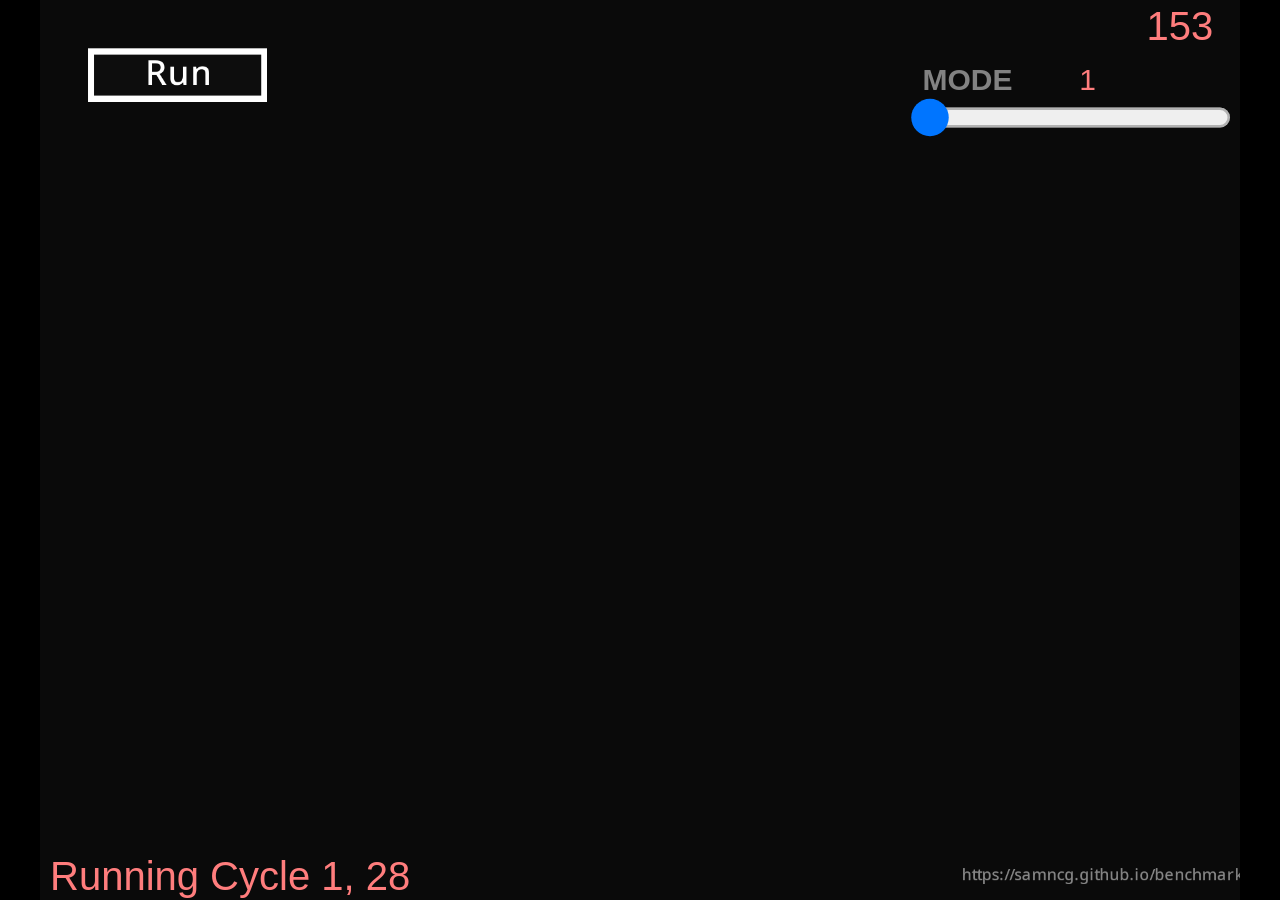
